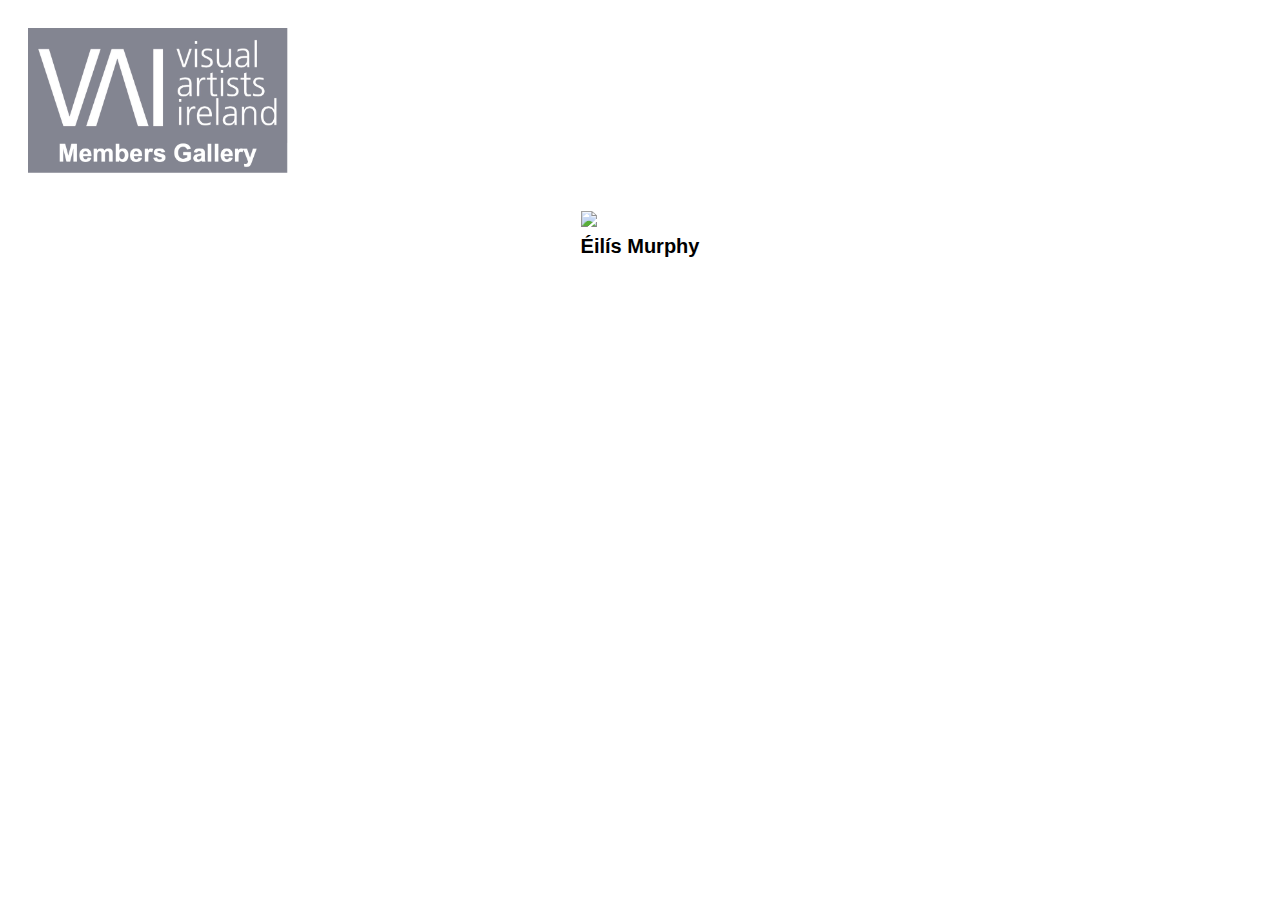
==== main.html @ 135a7e6f "Minor Updates" ====
<!DOCTYPE html>
<html>
<head>
<meta name="viewport" content="width=device-width, initial-scale=1">
<style>
* {box-sizing: border-box;}
body {font-family: Verdana, sans-serif;}
.mySlides {display: none;}
img {vertical-align: middle;}

/* Slideshow container */
.slideshow-container {
  max-width: fit-content;
  position: relative;
  margin:auto;
}

/* Caption text */
.text {
  color: #000000;
  font-family: Arial;
  font-weight: bold;
  font-size: 20px;
  padding: 8px 0px;
  /*position: absolute;*/
  bottom: 20px;
  width: 100%;
  text-align: left;
}

/* Number text (1/3 etc) */
.numbertext {
  color: #f2f2f2;
  font-size: 12px;
  padding: 8px 12px;
  position: absolute;
  top: 0;
} 

/* The dots/bullets/indicators 
.dot {
  height: 15px;
  width: 15px;
  margin: 0 2px;
  background-color: #bbb;
  border-radius: 50%;
  display: inline-block;
  transition: background-color 0.6s ease;
}*/

.active {
  background-color: #717171;
}

/* Fading animation */
.fade {
  animation-name: fade;
  animation-duration: 2s;
}

@keyframes fade {
  from {opacity: .4} 
  to {opacity: 1}
}

/* On smaller screens, decrease text size */
@media only screen and (max-width: 300px) {
  .text {font-size: 11px}
}
</style>
</head>
<body>



<div class="Title Logo">
<img src="MembersGalleryLogo(2).png" style="width:300px; padding: 20px;">
<p></p>
</div>



<div class="slideshow-container">

  <div class="mySlides fade"> <img src="	http://cdn.membershipworks.com/u/58ee4dd7178f4e104cdba1b5_pl1.jpg?1650466809	" style="max-width: 750px; max-height: 650px; position: relative;"> <div class="text">Éilís Murphy</div> </div><div style="text-align:center"><span class="dot"></span></div>

<div class="mySlides fade">
  <img src="http://cdn.membershipworks.com/u/58ee4da3178f4e104cdb9bdb_pl1.jpg?1628081141" style="max-width: 750px; max-height: 650px; position: relative;">
  <div class="text">Ann Marie Bridges</div> <div style="text-align:center">
    <span class="dot"></span>
  </div>
</div>

<div class="mySlides fade">
  <img src="http://cdn.membershipworks.com/u/58ee4da3178f4e104cdb9bdb_pl2.jpg?1628081141" style="max-width: 750px;max-height: 650px; position: relative;">
  <div class="text">Ann Marie Bridges</div><div style="text-align:center">
    <span class="dot"></span>
  </div>
</div>

<div class="mySlides fade">
  <img src="http://cdn.membershipworks.com/u/58ee4da3178f4e104cdb9bdb_pl3.jpg?1628081141" style="max-width: 750px;max-height: 650px; position: relative;">
  <div class="text">Ann Marie Bridges</div><div style="text-align:center">
    <span class="dot"></span>
  </div>
</div>

<div class="mySlides fade">
    <img src="http://cdn.membershipworks.com/u/627a6b77c80c6921257fd10e_pl8.jpg?1713800441" style="max-width: 750px; max-height: 650px; position: relative;">
    <div class="text">Ann Marie Bridges</div>
  </div>


  
  <div class="mySlides fade"> <img src="	http://cdn.membershipworks.com/u/58ee4da3178f4e104cdb9bd5_pl1.jpg?1715006259	" style="max-width: 750px; max-height: 650px; position: relative;"> <div class="text">	Aisling Holian	</div> </div><div style="text-align:center"><span class="dot"></span></div>
  <div class="mySlides fade"> <img src="	http://cdn.membershipworks.com/u/58ee4da3178f4e104cdb9bdb_pl1.jpg?1628081141	" style="max-width: 750px; max-height: 650px; position: relative;"> <div class="text">	Rachel Kerr	</div> </div><div style="text-align:center"><span class="dot"></span></div>
  <div class="mySlides fade"> <img src="	http://cdn.membershipworks.com/u/58ee4da3178f4e104cdb9bdd_pl1.jpg?1516990279	" style="max-width: 750px; max-height: 650px; position: relative;"> <div class="text">	Julie Forrester	</div> </div><div style="text-align:center"><span class="dot"></span></div>
  <div class="mySlides fade"> <img src="	http://cdn.membershipworks.com/u/58ee4da8178f4e104cdb9c61_pl1.jpg?1650536983	" style="max-width: 750px; max-height: 650px; position: relative;"> <div class="text">	Anna O. Dixon	</div> </div><div style="text-align:center"><span class="dot"></span></div>
  <div class="mySlides fade"> <img src="	http://cdn.membershipworks.com/u/58ee4da8178f4e104cdb9c63_pl1.jpg?1563298679 	" style="max-width: 750px; max-height: 650px; position: relative;"> <div class="text">	Bernie Garvey O Mara	</div> </div><div style="text-align:center"><span class="dot"></span></div>
  <div class="mySlides fade"> <img src="	http://cdn.membershipworks.com/u/58ee4daa178f4e104cdb9c97_pl1.jpg?1701447852	" style="max-width: 750px; max-height: 650px; position: relative;"> <div class="text">	Meadhbh O Connor	</div> </div><div style="text-align:center"><span class="dot"></span></div>
  <div class="mySlides fade"> <img src="	http://cdn.membershipworks.com/u/58ee4daa178f4e104cdb9cad_pl1.jpg?1585844063	" style="max-width: 750px; max-height: 650px; position: relative;"> <div class="text">	Nina Mc Gowan	</div> </div><div style="text-align:center"><span class="dot"></span></div>
  <div class="mySlides fade"> <img src="	http://cdn.membershipworks.com/u/58ee4dab178f4e104cdb9cd1_pl1.jpg?1547299589	" style="max-width: 750px; max-height: 650px; position: relative;"> <div class="text">	Pam O Connell	</div> </div><div style="text-align:center"><span class="dot"></span></div>
  <div class="mySlides fade"> <img src="	http://cdn.membershipworks.com/u/58ee4dad178f4e104cdb9cfd_pl1.jpg?1558975951	" style="max-width: 750px; max-height: 650px; position: relative;"> <div class="text">	Catherine e Greene	</div> </div><div style="text-align:center"><span class="dot"></span></div>
  <div class="mySlides fade"> <img src="	http://cdn.membershipworks.com/u/58ee4db0178f4e104cdb9d85_pl1.jpg?1699876097	" style="max-width: 750px; max-height: 650px; position: relative;"> <div class="text">	Jason Ellis	</div> </div><div style="text-align:center"><span class="dot"></span></div>
  <div class="mySlides fade"> <img src="	http://cdn.membershipworks.com/u/58ee4db2178f4e104cdb9daf_pl1.jpg?1713431665	" style="max-width: 750px; max-height: 650px; position: relative;"> <div class="text">	Sarah Ruttle	</div> </div><div style="text-align:center"><span class="dot"></span></div>
  <div class="mySlides fade"> <img src="	http://cdn.membershipworks.com/u/58ee4db2178f4e104cdb9db7_pl1.jpg?1559026979	" style="max-width: 750px; max-height: 650px; position: relative;"> <div class="text">	Michael McLoughlin	</div> </div><div style="text-align:center"><span class="dot"></span></div>
  <div class="mySlides fade"> <img src="	http://cdn.membershipworks.com/u/58ee4db8178f4e104cdb9e8f_pl1.jpg?1547151447	" style="max-width: 750px; max-height: 650px; position: relative;"> <div class="text">	Deirdre Deegan	</div> </div><div style="text-align:center"><span class="dot"></span></div>
  <div class="mySlides fade"> <img src="	http://cdn.membershipworks.com/u/58ee4db8178f4e104cdb9ea5_pl1.jpg?1492083784	" style="max-width: 750px; max-height: 650px; position: relative;"> <div class="text">	Noreen Ramsay	</div> </div><div style="text-align:center"><span class="dot"></span></div>
  <div class="mySlides fade"> <img src="	http://cdn.membershipworks.com/u/58ee4dc0178f4e104cdb9f47_pl1.jpg?1709381010	" style="max-width: 750px; max-height: 650px; position: relative;"> <div class="text">	Grace Roberts	</div> </div><div style="text-align:center"><span class="dot"></span></div>
  <div class="mySlides fade"> <img src="	http://cdn.membershipworks.com/u/58ee4dc3178f4e104cdb9fa5_pl1.jpg?1564416637	" style="max-width: 750px; max-height: 650px; position: relative;"> <div class="text">	Paul Gaffney	</div> </div><div style="text-align:center"><span class="dot"></span></div>
  <div class="mySlides fade"> <img src="	http://cdn.membershipworks.com/u/58ee4dc5178f4e104cdb9fdf_pl1.jpg?1650913590	" style="max-width: 750px; max-height: 650px; position: relative;"> <div class="text">	Eileen Ferguson	</div> </div><div style="text-align:center"><span class="dot"></span></div>
  <div class="mySlides fade"> <img src="	http://cdn.membershipworks.com/u/58ee4dcc178f4e104cdba03b_pl1.jpg?1701207129	" style="max-width: 750px; max-height: 650px; position: relative;"> <div class="text">	Emma Stroude	</div> </div><div style="text-align:center"><span class="dot"></span></div>
  <div class="mySlides fade"> <img src="	http://cdn.membershipworks.com/u/58ee4dcd178f4e104cdba051_pl1.jpg?1637791376	" style="max-width: 750px; max-height: 650px; position: relative;"> <div class="text">	Ina Olohan	</div> </div><div style="text-align:center"><span class="dot"></span></div>
  <div class="mySlides fade"> <img src="	http://cdn.membershipworks.com/u/58ee4dcd178f4e104cdba061_pl1.jpg?1493031698	" style="max-width: 750px; max-height: 650px; position: relative;"> <div class="text">	Gill Good	</div> </div><div style="text-align:center"><span class="dot"></span></div>
  <div class="mySlides fade"> <img src="	http://cdn.membershipworks.com/u/58ee4dcf178f4e104cdba0a3_pl1.jpg?1713207303	" style="max-width: 750px; max-height: 650px; position: relative;"> <div class="text">	Suzy O Mullane	</div> </div><div style="text-align:center"><span class="dot"></span></div>
  <div class="mySlides fade"> <img src="	http://cdn.membershipworks.com/u/58ee4dcf178f4e104cdba0a5_pl1.jpg?1699733671	" style="max-width: 750px; max-height: 650px; position: relative;"> <div class="text">	Niamh O'Connor	</div> </div><div style="text-align:center"><span class="dot"></span></div>
  <div class="mySlides fade"> <img src="	http://cdn.membershipworks.com/u/58ee4dcf178f4e104cdba0ab_pl1.jpg?1701035113	" style="max-width: 750px; max-height: 650px; position: relative;"> <div class="text">	Tom Climent	</div> </div><div style="text-align:center"><span class="dot"></span></div>
  <div class="mySlides fade"> <img src="	http://cdn.membershipworks.com/u/58ee4dd1178f4e104cdba0dd_pl1.jpg?1552388029	" style="max-width: 750px; max-height: 650px; position: relative;"> <div class="text">	Michael Herrmann	</div> </div><div style="text-align:center"><span class="dot"></span></div>
  <div class="mySlides fade"> <img src="	http://cdn.membershipworks.com/u/58ee4dd1178f4e104cdba0e3_pl1.jpg?1701094271	" style="max-width: 750px; max-height: 650px; position: relative;"> <div class="text">	Amanda Jane Graham	</div> </div><div style="text-align:center"><span class="dot"></span></div>
  <div class="mySlides fade"> <img src="	http://cdn.membershipworks.com/u/58ee4dd2178f4e104cdba119_pl1.jpg?1701033459	" style="max-width: 750px; max-height: 650px; position: relative;"> <div class="text">	Marie Farrington	</div> </div><div style="text-align:center"><span class="dot"></span></div>
  <div class="mySlides fade"> <img src="	http://cdn.membershipworks.com/u/58ee4dd3178f4e104cdba121_pl1.jpg?1537187959	" style="max-width: 750px; max-height: 650px; position: relative;"> <div class="text">	Camilla Fanning	</div> </div><div style="text-align:center"><span class="dot"></span></div>
  <div class="mySlides fade"> <img src="	http://cdn.membershipworks.com/u/58ee4dd3178f4e104cdba123_pl1.jpg?1699802666	" style="max-width: 750px; max-height: 650px; position: relative;"> <div class="text">	Martina Furlong	</div> </div><div style="text-align:center"><span class="dot"></span></div>
  <div class="mySlides fade"> <img src="	http://cdn.membershipworks.com/u/58ee4dd3178f4e104cdba129_pl1.jpg?1571273929	" style="max-width: 750px; max-height: 650px; position: relative;"> <div class="text">	Sean Hillen	</div> </div><div style="text-align:center"><span class="dot"></span></div>
  <div class="mySlides fade"> <img src="	http://cdn.membershipworks.com/u/58ee4dd3178f4e104cdba12d_pl1.jpg?1661638341	" style="max-width: 750px; max-height: 650px; position: relative;"> <div class="text">	Ciara Mc Mahon	</div> </div><div style="text-align:center"><span class="dot"></span></div>
  <div class="mySlides fade"> <img src="	http://cdn.membershipworks.com/u/58ee4dd3178f4e104cdba133_pl1.jpg?1553642000	" style="max-width: 750px; max-height: 650px; position: relative;"> <div class="text">	Moya Ni Cheallaigh	</div> </div><div style="text-align:center"><span class="dot"></span></div>
  <div class="mySlides fade"> <img src="	http://cdn.membershipworks.com/u/58ee4dd4178f4e104cdba153_pl1.jpg?1522942757	" style="max-width: 750px; max-height: 650px; position: relative;"> <div class="text">	Denis Kelly	</div> </div><div style="text-align:center"><span class="dot"></span></div>
  <div class="mySlides fade"> <img src="	http://cdn.membershipworks.com/u/58ee4dd5178f4e104cdba175_pl1.jpg?1699443760	" style="max-width: 750px; max-height: 650px; position: relative;"> <div class="text">	Sunny Wieler	</div> </div><div style="text-align:center"><span class="dot"></span></div>
  <div class="mySlides fade"> <img src="	http://cdn.membershipworks.com/u/58ee4dd6178f4e104cdba17d_pl1.jpg?1552669306	" style="max-width: 750px; max-height: 650px; position: relative;"> <div class="text">	Patricia Mc Ateer	</div> </div><div style="text-align:center"><span class="dot"></span></div>
  <div class="mySlides fade"> <img src="	http://cdn.membershipworks.com/u/58ee4dd6178f4e104cdba18b_pl1.jpg?1544813433	" style="max-width: 750px; max-height: 650px; position: relative;"> <div class="text">	Patricia Kavanagh	</div> </div><div style="text-align:center"><span class="dot"></span></div>
  <div class="mySlides fade"> <img src="	http://cdn.membershipworks.com/u/58ee4dd9178f4e104cdba1f7_pl1.jpg?1547655292	" style="max-width: 750px; max-height: 650px; position: relative;"> <div class="text">	Gianna Tomasso	</div> </div><div style="text-align:center"><span class="dot"></span></div>
  <div class="mySlides fade"> <img src="	http://cdn.membershipworks.com/u/58ee4dd9178f4e104cdba1fd_pl1.jpg?1700785822	" style="max-width: 750px; max-height: 650px; position: relative;"> <div class="text">	Mogens Kischinovsky	</div> </div><div style="text-align:center"><span class="dot"></span></div>
  <div class="mySlides fade"> <img src="	http://cdn.membershipworks.com/u/58ee4dda178f4e104cdba215_pl1.jpg?1699975764	" style="max-width: 750px; max-height: 650px; position: relative;"> <div class="text">	Karen Hendy	</div> </div><div style="text-align:center"><span class="dot"></span></div>
  <div class="mySlides fade"> <img src="	http://cdn.membershipworks.com/u/58ee4dda178f4e104cdba227_pl1.jpg?1686754626	" style="max-width: 750px; max-height: 650px; position: relative;"> <div class="text">	Patrick Walshe	</div> </div><div style="text-align:center"><span class="dot"></span></div>
  <div class="mySlides fade"> <img src="	http://cdn.membershipworks.com/u/58ee4ddb178f4e104cdba22d_pl1.jpg?1593165312	" style="max-width: 750px; max-height: 650px; position: relative;"> <div class="text">	Shane Holland	</div> </div><div style="text-align:center"><span class="dot"></span></div>
  <div class="mySlides fade"> <img src="	http://cdn.membershipworks.com/u/58ee4ddb178f4e104cdba239_pl1.jpg?1592478507	" style="max-width: 750px; max-height: 650px; position: relative;"> <div class="text">	Caoimhe Dunn	</div> </div><div style="text-align:center"><span class="dot"></span></div>
  <div class="mySlides fade"> <img src="	http://cdn.membershipworks.com/u/58ee4ddc178f4e104cdba249_pl1.jpg?1652001208	" style="max-width: 750px; max-height: 650px; position: relative;"> <div class="text">	Joanna Hopkins	</div> </div><div style="text-align:center"><span class="dot"></span></div>
  <div class="mySlides fade"> <img src="	http://cdn.membershipworks.com/u/58ee4ddc178f4e104cdba251_pl1.jpg?1700055056	" style="max-width: 750px; max-height: 650px; position: relative;"> <div class="text">	Sorca O Farrell	</div> </div><div style="text-align:center"><span class="dot"></span></div>
  <div class="mySlides fade"> <img src="	http://cdn.membershipworks.com/u/58ee4ddc178f4e104cdba25d_pl1.jpg?1701094657	" style="max-width: 750px; max-height: 650px; position: relative;"> <div class="text">	Sandy Kennedy	</div> </div><div style="text-align:center"><span class="dot"></span></div>
  <div class="mySlides fade"> <img src="	http://cdn.membershipworks.com/u/58ee4ddd178f4e104cdba279_pl1.jpg?1699739813	" style="max-width: 750px; max-height: 650px; position: relative;"> <div class="text">	Ani Mollereau	</div> </div><div style="text-align:center"><span class="dot"></span></div>
  <div class="mySlides fade"> <img src="	http://cdn.membershipworks.com/u/58ee4dde178f4e104cdba28b_pl1.jpg?1699981394	" style="max-width: 750px; max-height: 650px; position: relative;"> <div class="text">	Kevin Mooney	</div> </div><div style="text-align:center"><span class="dot"></span></div>
  <div class="mySlides fade"> <img src="	http://cdn.membershipworks.com/u/58ee4dde178f4e104cdba2a5_pl1.jpg?1652088002	" style="max-width: 750px; max-height: 650px; position: relative;"> <div class="text">	Eilish McCann	</div> </div><div style="text-align:center"><span class="dot"></span></div>
  <div class="mySlides fade"> <img src="	http://cdn.membershipworks.com/u/58ee4ddf178f4e104cdba2af_pl1.jpg?1544963319	" style="max-width: 750px; max-height: 650px; position: relative;"> <div class="text">	Moran Been-noon	</div> </div><div style="text-align:center"><span class="dot"></span></div>
  <div class="mySlides fade"> <img src="	http://cdn.membershipworks.com/u/58ee4ddf178f4e104cdba2bb_pl1.jpg?1699702886	" style="max-width: 750px; max-height: 650px; position: relative;"> <div class="text">	Rory Tangney	</div> </div><div style="text-align:center"><span class="dot"></span></div>
  <div class="mySlides fade"> <img src="	http://cdn.membershipworks.com/u/58ee4ddf178f4e104cdba2bd_pl1.jpg?1547479085	" style="max-width: 750px; max-height: 650px; position: relative;"> <div class="text">	Dorothy Smith	</div> </div><div style="text-align:center"><span class="dot"></span></div>
  <div class="mySlides fade"> <img src="	http://cdn.membershipworks.com/u/58ee4ddf178f4e104cdba2c1_pl1.jpg?1600843008	" style="max-width: 750px; max-height: 650px; position: relative;"> <div class="text">	Aine O'Hara	</div> </div><div style="text-align:center"><span class="dot"></span></div>
  <div class="mySlides fade"> <img src="	http://cdn.membershipworks.com/u/58ee4de0178f4e104cdba2c9_pl1.jpg?1714207751	" style="max-width: 750px; max-height: 650px; position: relative;"> <div class="text">	Siobhan Potter	</div> </div><div style="text-align:center"><span class="dot"></span></div>
  <div class="mySlides fade"> <img src="	http://cdn.membershipworks.com/u/58ee4de1178f4e104cdba2f1_pl1.jpg?1537177012	" style="max-width: 750px; max-height: 650px; position: relative;"> <div class="text">	Hilary Morley	</div> </div><div style="text-align:center"><span class="dot"></span></div>
  <div class="mySlides fade"> <img src="	http://cdn.membershipworks.com/u/58ee4de1178f4e104cdba2f3_pl1.jpg?1633270893	" style="max-width: 750px; max-height: 650px; position: relative;"> <div class="text">	Jo Killalea	</div> </div><div style="text-align:center"><span class="dot"></span></div>
  <div class="mySlides fade"> <img src="	http://cdn.membershipworks.com/u/58ee4de1178f4e104cdba2f5_pl1.jpg?1712752864	" style="max-width: 750px; max-height: 650px; position: relative;"> <div class="text">	Hazel Greene	</div> </div><div style="text-align:center"><span class="dot"></span></div>
  <div class="mySlides fade"> <img src="	http://cdn.membershipworks.com/u/58ee4de1178f4e104cdba303_pl1.jpg?1639318186	" style="max-width: 750px; max-height: 650px; position: relative;"> <div class="text">	Carmel Madigan	</div> </div><div style="text-align:center"><span class="dot"></span></div>
  <div class="mySlides fade"> <img src="	http://cdn.membershipworks.com/u/58ee4de2178f4e104cdba30d_pl1.jpg?1547227902	" style="max-width: 750px; max-height: 650px; position: relative;"> <div class="text">	Sylvia Linehan	</div> </div><div style="text-align:center"><span class="dot"></span></div>
  <div class="mySlides fade"> <img src="	http://cdn.membershipworks.com/u/58ee4de4178f4e104cdba33b_pl1.jpg?1652282545	" style="max-width: 750px; max-height: 650px; position: relative;"> <div class="text">	Hanneke Van Ryswyk	</div> </div><div style="text-align:center"><span class="dot"></span></div>
  <div class="mySlides fade"> <img src="	http://cdn.membershipworks.com/u/58ee4de4178f4e104cdba347_pl1.jpg?1649160783	" style="max-width: 750px; max-height: 650px; position: relative;"> <div class="text">	Róisín Ní Chionnfhaolaidh	</div> </div><div style="text-align:center"><span class="dot"></span></div>
  <div class="mySlides fade"> <img src="	http://cdn.membershipworks.com/u/58ee4de4178f4e104cdba34b_pl1.jpg?1573323179	" style="max-width: 750px; max-height: 650px; position: relative;"> <div class="text">	Els Borghart	</div> </div><div style="text-align:center"><span class="dot"></span></div>
  <div class="mySlides fade"> <img src="	http://cdn.membershipworks.com/u/58ee4de5178f4e104cdba36b_pl1.jpg?1694775177	" style="max-width: 750px; max-height: 650px; position: relative;"> <div class="text">	Marilyn Lennon	</div> </div><div style="text-align:center"><span class="dot"></span></div>
  <div class="mySlides fade"> <img src="	http://cdn.membershipworks.com/u/58ee4de6178f4e104cdba37f_pl1.jpg?1682088441	" style="max-width: 750px; max-height: 650px; position: relative;"> <div class="text">	Lisa Fingleton	</div> </div><div style="text-align:center"><span class="dot"></span></div>
  <div class="mySlides fade"> <img src="	http://cdn.membershipworks.com/u/58ee4de7178f4e104cdba3a1_pl1.jpg?1544470632	" style="max-width: 750px; max-height: 650px; position: relative;"> <div class="text">	Lisa Vandegrift Davala	</div> </div><div style="text-align:center"><span class="dot"></span></div>
  <div class="mySlides fade"> <img src="	http://cdn.membershipworks.com/u/58ee4de7178f4e104cdba3a3_pl1.jpg?1699977149	" style="max-width: 750px; max-height: 650px; position: relative;"> <div class="text">	Laura Kelly	</div> </div><div style="text-align:center"><span class="dot"></span></div>
  <div class="mySlides fade"> <img src="	http://cdn.membershipworks.com/u/58ee4de8178f4e104cdba3af_pl1.jpg?1588059312	" style="max-width: 750px; max-height: 650px; position: relative;"> <div class="text">	Amanda Coogan	</div> </div><div style="text-align:center"><span class="dot"></span></div>
  <div class="mySlides fade"> <img src="	http://cdn.membershipworks.com/u/58ee4de8178f4e104cdba3b1_pl1.jpg?1602108253	" style="max-width: 750px; max-height: 650px; position: relative;"> <div class="text">	Seamus O Byrne	</div> </div><div style="text-align:center"><span class="dot"></span></div>
  <div class="mySlides fade"> <img src="	http://cdn.membershipworks.com/u/58ee4de8178f4e104cdba3c3_pl1.jpg?1498147997	" style="max-width: 750px; max-height: 650px; position: relative;"> <div class="text">	John O Connor	</div> </div><div style="text-align:center"><span class="dot"></span></div>
  <div class="mySlides fade"> <img src="	http://cdn.membershipworks.com/u/58ee4de9178f4e104cdba3d3_pl1.jpg?1649692441	" style="max-width: 750px; max-height: 650px; position: relative;"> <div class="text">	Helen B. Farrell	</div> </div><div style="text-align:center"><span class="dot"></span></div>
  <div class="mySlides fade"> <img src="	http://cdn.membershipworks.com/u/58ee4de9178f4e104cdba3e7_pl1.jpg?1557935203	" style="max-width: 750px; max-height: 650px; position: relative;"> <div class="text">	Deirdre Mc Kenna	</div> </div><div style="text-align:center"><span class="dot"></span></div>
  <div class="mySlides fade"> <img src="	http://cdn.membershipworks.com/u/58ee4dea178f4e104cdba3ed_pl1.jpg?1631869625	" style="max-width: 750px; max-height: 650px; position: relative;"> <div class="text">	Rachael Agnew	</div> </div><div style="text-align:center"><span class="dot"></span></div>
  <div class="mySlides fade"> <img src="	http://cdn.membershipworks.com/u/58ee4dea178f4e104cdba3f1_pl1.jpg?1651783005	" style="max-width: 750px; max-height: 650px; position: relative;"> <div class="text">	Caitriona Sheedy	</div> </div><div style="text-align:center"><span class="dot"></span></div>
  <div class="mySlides fade"> <img src="	http://cdn.membershipworks.com/u/58ee4dea178f4e104cdba3f3_pl1.jpg?1573910840	" style="max-width: 750px; max-height: 650px; position: relative;"> <div class="text">	Stephanie McGowan	</div> </div><div style="text-align:center"><span class="dot"></span></div>
  <div class="mySlides fade"> <img src="	http://cdn.membershipworks.com/u/58ee4dea178f4e104cdba3fb_pl1.jpg?1611657318	" style="max-width: 750px; max-height: 650px; position: relative;"> <div class="text">	Philip Murphy	</div> </div><div style="text-align:center"><span class="dot"></span></div>
  <div class="mySlides fade"> <img src="	http://cdn.membershipworks.com/u/58ee4deb178f4e104cdba411_pl1.jpg?1497536924	" style="max-width: 750px; max-height: 650px; position: relative;"> <div class="text">	Andi Mc Garry	</div> </div><div style="text-align:center"><span class="dot"></span></div>
  <div class="mySlides fade"> <img src="	http://cdn.membershipworks.com/u/58ee4deb178f4e104cdba415_pl1.jpg?1547923171	" style="max-width: 750px; max-height: 650px; position: relative;"> <div class="text">	James Mellis	</div> </div><div style="text-align:center"><span class="dot"></span></div>
  <div class="mySlides fade"> <img src="	http://cdn.membershipworks.com/u/58ee4dec178f4e104cdba427_pl1.jpg?1701260625	" style="max-width: 750px; max-height: 650px; position: relative;"> <div class="text">	Alan Phelan	</div> </div><div style="text-align:center"><span class="dot"></span></div>
  <div class="mySlides fade"> <img src="	http://cdn.membershipworks.com/u/58ee4dec178f4e104cdba43b_pl1.jpg?1710954727	" style="max-width: 750px; max-height: 650px; position: relative;"> <div class="text">	Alannah Robins	</div> </div><div style="text-align:center"><span class="dot"></span></div>
  <div class="mySlides fade"> <img src="	http://cdn.membershipworks.com/u/58ee4dec178f4e104cdba441_pl1.jpg?1714663599	" style="max-width: 750px; max-height: 650px; position: relative;"> <div class="text">	Emily Robards	</div> </div><div style="text-align:center"><span class="dot"></span></div>
  <div class="mySlides fade"> <img src="	http://cdn.membershipworks.com/u/58ee4ded178f4e104cdba44b_pl1.jpg?1650184849	" style="max-width: 750px; max-height: 650px; position: relative;"> <div class="text">	Orla Kaminska	</div> </div><div style="text-align:center"><span class="dot"></span></div>
  <div class="mySlides fade"> <img src="	http://cdn.membershipworks.com/u/58ee4ded178f4e104cdba44f_pl1.jpg?1547848024	" style="max-width: 750px; max-height: 650px; position: relative;"> <div class="text">	Sinead Keogh	</div> </div><div style="text-align:center"><span class="dot"></span></div>
  <div class="mySlides fade"> <img src="	http://cdn.membershipworks.com/u/58ee4ded178f4e104cdba45d_pl1.jpg?1548186300	" style="max-width: 750px; max-height: 650px; position: relative;"> <div class="text">	Karen T. Colbert	</div> </div><div style="text-align:center"><span class="dot"></span></div>
  <div class="mySlides fade"> <img src="	http://cdn.membershipworks.com/u/58ee4dee178f4e104cdba473_pl1.jpg?1705576512	" style="max-width: 750px; max-height: 650px; position: relative;"> <div class="text">	Serena Caulfield	</div> </div><div style="text-align:center"><span class="dot"></span></div>
  <div class="mySlides fade"> <img src="	http://cdn.membershipworks.com/u/58ee4def178f4e104cdba481_pl1.jpg?1595853282	" style="max-width: 750px; max-height: 650px; position: relative;"> <div class="text">	John Davies	</div> </div><div style="text-align:center"><span class="dot"></span></div>
  <div class="mySlides fade"> <img src="	http://cdn.membershipworks.com/u/58ee4def178f4e104cdba487_pl1.jpg?1698854176	" style="max-width: 750px; max-height: 650px; position: relative;"> <div class="text">	Hugh Cummins	</div> </div><div style="text-align:center"><span class="dot"></span></div>
  <div class="mySlides fade"> <img src="	http://cdn.membershipworks.com/u/58ee4def178f4e104cdba491_pl1.jpg?1643720424	" style="max-width: 750px; max-height: 650px; position: relative;"> <div class="text">	Lotte Bender	</div> </div><div style="text-align:center"><span class="dot"></span></div>
  <div class="mySlides fade"> <img src="	http://cdn.membershipworks.com/u/58ee4def178f4e104cdba493_pl1.jpg?1701348867	" style="max-width: 750px; max-height: 650px; position: relative;"> <div class="text">	Cecilia Bullo	</div> </div><div style="text-align:center"><span class="dot"></span></div>
  <div class="mySlides fade"> <img src="	http://cdn.membershipworks.com/u/58ee4def178f4e104cdba497_pl1.jpg?1555609365	" style="max-width: 750px; max-height: 650px; position: relative;"> <div class="text">	Patrick Dillon	</div> </div><div style="text-align:center"><span class="dot"></span></div>
  <div class="mySlides fade"> <img src="	http://cdn.membershipworks.com/u/58ee4def178f4e104cdba499_pl1.jpg?1699960401	" style="max-width: 750px; max-height: 650px; position: relative;"> <div class="text">	Ms. Melissa O'Donnell	</div> </div><div style="text-align:center"><span class="dot"></span></div>
  <div class="mySlides fade"> <img src="	http://cdn.membershipworks.com/u/58ee4def178f4e104cdba49b_pl1.jpg?1699792845	" style="max-width: 750px; max-height: 650px; position: relative;"> <div class="text">	Rachel Webb	</div> </div><div style="text-align:center"><span class="dot"></span></div>
  <div class="mySlides fade"> <img src="	http://cdn.membershipworks.com/u/58ee4df0178f4e104cdba4a5_pl1.jpg?1504082918	" style="max-width: 750px; max-height: 650px; position: relative;"> <div class="text">	Stephen Bennett	</div> </div><div style="text-align:center"><span class="dot"></span></div>
  <div class="mySlides fade"> <img src="	http://cdn.membershipworks.com/u/58ee4df0178f4e104cdba4ad_pl1.jpg?1699713152	" style="max-width: 750px; max-height: 650px; position: relative;"> <div class="text">	Brian Fay	</div> </div><div style="text-align:center"><span class="dot"></span></div>
  <div class="mySlides fade"> <img src="	http://cdn.membershipworks.com/u/58ee4df0178f4e104cdba4b1_pl1.jpg?1715272471	" style="max-width: 750px; max-height: 650px; position: relative;"> <div class="text">	Sean Carver	</div> </div><div style="text-align:center"><span class="dot"></span></div>
  <div class="mySlides fade"> <img src="	http://cdn.membershipworks.com/u/58ee4df0178f4e104cdba4b5_pl1.jpg?1497516915	" style="max-width: 750px; max-height: 650px; position: relative;"> <div class="text">	Mags Harnett	</div> </div><div style="text-align:center"><span class="dot"></span></div>
  <div class="mySlides fade"> <img src="	http://cdn.membershipworks.com/u/58ee4df1178f4e104cdba4c7_pl1.jpg?1698332676	" style="max-width: 750px; max-height: 650px; position: relative;"> <div class="text">	Aidan Butler	</div> </div><div style="text-align:center"><span class="dot"></span></div>
  <div class="mySlides fade"> <img src="	http://cdn.membershipworks.com/u/58ee4df1178f4e104cdba4d5_pl1.jpg?1497220612	" style="max-width: 750px; max-height: 650px; position: relative;"> <div class="text">	Padraig Mc Caul	</div> </div><div style="text-align:center"><span class="dot"></span></div>
  <div class="mySlides fade"> <img src="	http://cdn.membershipworks.com/u/58ee4df2178f4e104cdba4e3_pl1.jpg?1712411806	" style="max-width: 750px; max-height: 650px; position: relative;"> <div class="text">	Vicki O Donoghue	</div> </div><div style="text-align:center"><span class="dot"></span></div>
  <div class="mySlides fade"> <img src="	http://cdn.membershipworks.com/u/58ee4df2178f4e104cdba4eb_pl1.jpg?1571042332	" style="max-width: 750px; max-height: 650px; position: relative;"> <div class="text">	Patricia Fitzgerald	</div> </div><div style="text-align:center"><span class="dot"></span></div>
  <div class="mySlides fade"> <img src="	http://cdn.membershipworks.com/u/58ee4df2178f4e104cdba4f1_pl1.jpg?1630329462	" style="max-width: 750px; max-height: 650px; position: relative;"> <div class="text">	Sandra Bell Sculpture	</div> </div><div style="text-align:center"><span class="dot"></span></div>
  <div class="mySlides fade"> <img src="	http://cdn.membershipworks.com/u/58ee4df2178f4e104cdba4f5_pl1.jpg?1700822040	" style="max-width: 750px; max-height: 650px; position: relative;"> <div class="text">	Judy Carroll Deeley	</div> </div><div style="text-align:center"><span class="dot"></span></div>
  <div class="mySlides fade"> <img src="	http://cdn.membershipworks.com/u/58ee4df3178f4e104cdba503_pl1.jpg?1701117999	" style="max-width: 750px; max-height: 650px; position: relative;"> <div class="text">	Patricia Doherty	</div> </div><div style="text-align:center"><span class="dot"></span></div>
  <div class="mySlides fade"> <img src="	http://cdn.membershipworks.com/u/58ee4df3178f4e104cdba50b_pl1.jpg?1628621256	" style="max-width: 750px; max-height: 650px; position: relative;"> <div class="text">	Desmond Kenny	</div> </div><div style="text-align:center"><span class="dot"></span></div>
  <div class="mySlides fade"> <img src="	http://cdn.membershipworks.com/u/58ee4df3178f4e104cdba50f_pl1.jpg?1689150944	" style="max-width: 750px; max-height: 650px; position: relative;"> <div class="text">	Claire Halpin	</div> </div><div style="text-align:center"><span class="dot"></span></div>
  <div class="mySlides fade"> <img src="	http://cdn.membershipworks.com/u/58ee4df3178f4e104cdba511_pl1.jpg?1699720312	" style="max-width: 750px; max-height: 650px; position: relative;"> <div class="text">	Serena Kitt	</div> </div><div style="text-align:center"><span class="dot"></span></div>
  <div class="mySlides fade"> <img src="	http://cdn.membershipworks.com/u/58ee4df3178f4e104cdba513_pl1.jpg?1547563392	" style="max-width: 750px; max-height: 650px; position: relative;"> <div class="text">	Conor Gallagher	</div> </div><div style="text-align:center"><span class="dot"></span></div>
  <div class="mySlides fade"> <img src="	http://cdn.membershipworks.com/u/58ee4df3178f4e104cdba515_pl1.jpg?1712149643	" style="max-width: 750px; max-height: 650px; position: relative;"> <div class="text">	Anca Danila	</div> </div><div style="text-align:center"><span class="dot"></span></div>
  <div class="mySlides fade"> <img src="	http://cdn.membershipworks.com/u/58ee4df3178f4e104cdba519_pl1.jpg?1642532834	" style="max-width: 750px; max-height: 650px; position: relative;"> <div class="text">	Declan Campbell	</div> </div><div style="text-align:center"><span class="dot"></span></div>
  <div class="mySlides fade"> <img src="	http://cdn.membershipworks.com/u/58ee4df4178f4e104cdba51d_pl1.jpg?1709565778	" style="max-width: 750px; max-height: 650px; position: relative;"> <div class="text">	Barbara Kenneally	</div> </div><div style="text-align:center"><span class="dot"></span></div>
  <div class="mySlides fade"> <img src="	http://cdn.membershipworks.com/u/58ee4df4178f4e104cdba527_pl1.jpg?1581696329	" style="max-width: 750px; max-height: 650px; position: relative;"> <div class="text">	Eoin Mac Lochlainn	</div> </div><div style="text-align:center"><span class="dot"></span></div>
  <div class="mySlides fade"> <img src="	http://cdn.membershipworks.com/u/58ee4df4178f4e104cdba529_pl1.jpg?1668870115	" style="max-width: 750px; max-height: 650px; position: relative;"> <div class="text">	Maria Dowling	</div> </div><div style="text-align:center"><span class="dot"></span></div>
  <div class="mySlides fade"> <img src="	http://cdn.membershipworks.com/u/58ee4df4178f4e104cdba52b_pl1.jpg?1547291800	" style="max-width: 750px; max-height: 650px; position: relative;"> <div class="text">	Felicity Clear	</div> </div><div style="text-align:center"><span class="dot"></span></div>
  <div class="mySlides fade"> <img src="	http://cdn.membershipworks.com/u/58ee4df4178f4e104cdba52f_pl1.jpg?1699992336	" style="max-width: 750px; max-height: 650px; position: relative;"> <div class="text">	Sean Molloy	</div> </div><div style="text-align:center"><span class="dot"></span></div>
  <div class="mySlides fade"> <img src="	http://cdn.membershipworks.com/u/58ee4df4178f4e104cdba535_pl1.jpg?1700483146	" style="max-width: 750px; max-height: 650px; position: relative;"> <div class="text">	Joan Coen	</div> </div><div style="text-align:center"><span class="dot"></span></div>
  <div class="mySlides fade"> <img src="	http://cdn.membershipworks.com/u/58ee4df4178f4e104cdba53b_pl1.jpg?1700144905	" style="max-width: 750px; max-height: 650px; position: relative;"> <div class="text">	Trudi van der Elsen	</div> </div><div style="text-align:center"><span class="dot"></span></div>
  <div class="mySlides fade"> <img src="	http://cdn.membershipworks.com/u/58ee4df5178f4e104cdba53d_pl1.jpg?1713799596	" style="max-width: 750px; max-height: 650px; position: relative;"> <div class="text">	mark  ryan	</div> </div><div style="text-align:center"><span class="dot"></span></div>
  <div class="mySlides fade"> <img src="	http://cdn.membershipworks.com/u/58ee4df5178f4e104cdba53f_pl1.jpg?1708620987	" style="max-width: 750px; max-height: 650px; position: relative;"> <div class="text">	Sandra Mc Cowen	</div> </div><div style="text-align:center"><span class="dot"></span></div>
  <div class="mySlides fade"> <img src="	http://cdn.membershipworks.com/u/58ee4df5178f4e104cdba54f_pl1.jpg?1707173328	" style="max-width: 750px; max-height: 650px; position: relative;"> <div class="text">	Laura Skehan	</div> </div><div style="text-align:center"><span class="dot"></span></div>
  <div class="mySlides fade"> <img src="	http://cdn.membershipworks.com/u/58ee4df5178f4e104cdba551_pl1.jpg?1630073389	" style="max-width: 750px; max-height: 650px; position: relative;"> <div class="text">	Rosemarie Langtry	</div> </div><div style="text-align:center"><span class="dot"></span></div>
  <div class="mySlides fade"> <img src="	http://cdn.membershipworks.com/u/58ee4df5178f4e104cdba553_pl1.jpg?1652174317	" style="max-width: 750px; max-height: 650px; position: relative;"> <div class="text">	Sean Cotter	</div> </div><div style="text-align:center"><span class="dot"></span></div>
  <div class="mySlides fade"> <img src="	http://cdn.membershipworks.com/u/58ee4df5178f4e104cdba555_pl1.jpg?1558261583	" style="max-width: 750px; max-height: 650px; position: relative;"> <div class="text">	Catherina Hearne	</div> </div><div style="text-align:center"><span class="dot"></span></div>
  <div class="mySlides fade"> <img src="	http://cdn.membershipworks.com/u/58ee4df6178f4e104cdba55f_pl1.jpg?1699705680	" style="max-width: 750px; max-height: 650px; position: relative;"> <div class="text">	Kathrine Geoghegan	</div> </div><div style="text-align:center"><span class="dot"></span></div>
  <div class="mySlides fade"> <img src="	http://cdn.membershipworks.com/u/58ee4df6178f4e104cdba575_pl1.jpg?1655755881	" style="max-width: 750px; max-height: 650px; position: relative;"> <div class="text">	Christine O Brien	</div> </div><div style="text-align:center"><span class="dot"></span></div>
  <div class="mySlides fade"> <img src="	http://cdn.membershipworks.com/u/58ee4df7178f4e104cdba583_pl1.jpg?1545414840	" style="max-width: 750px; max-height: 650px; position: relative;"> <div class="text">	Patrick Molloy	</div> </div><div style="text-align:center"><span class="dot"></span></div>
  <div class="mySlides fade"> <img src="	http://cdn.membershipworks.com/u/58ee4df7178f4e104cdba58f_pl1.jpg?1713862144	" style="max-width: 750px; max-height: 650px; position: relative;"> <div class="text">	Pam Harris	</div> </div><div style="text-align:center"><span class="dot"></span></div>
  <div class="mySlides fade"> <img src="	http://cdn.membershipworks.com/u/58ee4df7178f4e104cdba597_pl1.jpg?1635373746	" style="max-width: 750px; max-height: 650px; position: relative;"> <div class="text">	Bernie Mc Adam	</div> </div><div style="text-align:center"><span class="dot"></span></div>
  <div class="mySlides fade"> <img src="	http://cdn.membershipworks.com/u/58ee4df8178f4e104cdba5a5_pl1.jpg?1587912435	" style="max-width: 750px; max-height: 650px; position: relative;"> <div class="text">	David Pierce	</div> </div><div style="text-align:center"><span class="dot"></span></div>
  <div class="mySlides fade"> <img src="	http://cdn.membershipworks.com/u/58ee4df9178f4e104cdba5c3_pl1.jpg?1547738311	" style="max-width: 750px; max-height: 650px; position: relative;"> <div class="text">	Casey Walshe	</div> </div><div style="text-align:center"><span class="dot"></span></div>
  <div class="mySlides fade"> <img src="	http://cdn.membershipworks.com/u/58ee4df9178f4e104cdba5c7_pl1.jpg?1699879152	" style="max-width: 750px; max-height: 650px; position: relative;"> <div class="text">	Antonio D'Souza	</div> </div><div style="text-align:center"><span class="dot"></span></div>
  <div class="mySlides fade"> <img src="	http://cdn.membershipworks.com/u/58ee4df9178f4e104cdba5d3_pl1.jpg?1562638405	" style="max-width: 750px; max-height: 650px; position: relative;"> <div class="text">	Joyce Duffy	</div> </div><div style="text-align:center"><span class="dot"></span></div>
  <div class="mySlides fade"> <img src="	http://cdn.membershipworks.com/u/58ee4dfa178f4e104cdba5e9_pl1.jpg?1531732647	" style="max-width: 750px; max-height: 650px; position: relative;"> <div class="text">	Fifi Smith	</div> </div><div style="text-align:center"><span class="dot"></span></div>
  <div class="mySlides fade"> <img src="	http://cdn.membershipworks.com/u/58ee4dfa178f4e104cdba5eb_pl1.jpg?1620924819	" style="max-width: 750px; max-height: 650px; position: relative;"> <div class="text">	Jo Cummins	</div> </div><div style="text-align:center"><span class="dot"></span></div>
  <div class="mySlides fade"> <img src="	http://cdn.membershipworks.com/u/58ee4dfb178f4e104cdba5f3_pl1.jpg?1492023715	" style="max-width: 750px; max-height: 650px; position: relative;"> <div class="text">	Lesley Cox	</div> </div><div style="text-align:center"><span class="dot"></span></div>
  <div class="mySlides fade"> <img src="	http://cdn.membershipworks.com/u/58ee4dfb178f4e104cdba5f5_pl1.jpg?1699715553	" style="max-width: 750px; max-height: 650px; position: relative;"> <div class="text">	Shane Finan	</div> </div><div style="text-align:center"><span class="dot"></span></div>
  <div class="mySlides fade"> <img src="	http://cdn.membershipworks.com/u/58ee4dfb178f4e104cdba5f7_pl1.jpg?1592489378	" style="max-width: 750px; max-height: 650px; position: relative;"> <div class="text">	Una Ni She	</div> </div><div style="text-align:center"><span class="dot"></span></div>
  <div class="mySlides fade"> <img src="	http://cdn.membershipworks.com/u/58ee4dfb178f4e104cdba603_pl1.jpg?1700041570	" style="max-width: 750px; max-height: 650px; position: relative;"> <div class="text">	Pascal Ungerer / Painter / www.pascalungerer.com	</div> </div><div style="text-align:center"><span class="dot"></span></div>
  <div class="mySlides fade"> <img src="	http://cdn.membershipworks.com/u/58ee4dfb178f4e104cdba605_pl1.jpg?1582022912	" style="max-width: 750px; max-height: 650px; position: relative;"> <div class="text">	Kathleen Furey	</div> </div><div style="text-align:center"><span class="dot"></span></div>
  <div class="mySlides fade"> <img src="	http://cdn.membershipworks.com/u/58ee4dfb178f4e104cdba60b_pl1.jpg?1659607155	" style="max-width: 750px; max-height: 650px; position: relative;"> <div class="text">	Tina Brooks	</div> </div><div style="text-align:center"><span class="dot"></span></div>
  <div class="mySlides fade"> <img src="	http://cdn.membershipworks.com/u/58ee4dfc178f4e104cdba613_pl1.jpg?1628526900	" style="max-width: 750px; max-height: 650px; position: relative;"> <div class="text">	Jane Murtagh	</div> </div><div style="text-align:center"><span class="dot"></span></div>
  <div class="mySlides fade"> <img src="	http://cdn.membershipworks.com/u/58ee4dfc178f4e104cdba615_pl1.jpg?1701202414	" style="max-width: 750px; max-height: 650px; position: relative;"> <div class="text">	Katherine Sankey	</div> </div><div style="text-align:center"><span class="dot"></span></div>
  <div class="mySlides fade"> <img src="	http://cdn.membershipworks.com/u/58ee4dfc178f4e104cdba61f_pl1.jpg?1507808050	" style="max-width: 750px; max-height: 650px; position: relative;"> <div class="text">	Paul  Anthony Joyce	</div> </div><div style="text-align:center"><span class="dot"></span></div>
  <div class="mySlides fade"> <img src="	http://cdn.membershipworks.com/u/58ee4dfc178f4e104cdba62b_pl1.jpg?1699845612	" style="max-width: 750px; max-height: 650px; position: relative;"> <div class="text">	Owen Boss	</div> </div><div style="text-align:center"><span class="dot"></span></div>
  <div class="mySlides fade"> <img src="	http://cdn.membershipworks.com/u/58ee4dfc178f4e104cdba62f_pl1.jpg?1664467599	" style="max-width: 750px; max-height: 650px; position: relative;"> <div class="text">	Tadhg Mc Grath	</div> </div><div style="text-align:center"><span class="dot"></span></div>
  <div class="mySlides fade"> <img src="	http://cdn.membershipworks.com/u/58ee4dfd178f4e104cdba645_pl1.jpg?1544477670	" style="max-width: 750px; max-height: 650px; position: relative;"> <div class="text">	Eamonn Farrell	</div> </div><div style="text-align:center"><span class="dot"></span></div>
  <div class="mySlides fade"> <img src="	http://cdn.membershipworks.com/u/58ee4dfe178f4e104cdba651_pl1.jpg?1547739125	" style="max-width: 750px; max-height: 650px; position: relative;"> <div class="text">	Debbie Godsell	</div> </div><div style="text-align:center"><span class="dot"></span></div>
  <div class="mySlides fade"> <img src="	http://cdn.membershipworks.com/u/58ee4dfe178f4e104cdba655_pl1.jpg?1637923531	" style="max-width: 750px; max-height: 650px; position: relative;"> <div class="text">	Frank Lokko	</div> </div><div style="text-align:center"><span class="dot"></span></div>
  <div class="mySlides fade"> <img src="	http://cdn.membershipworks.com/u/58ee4dfe178f4e104cdba667_pl1.jpg?1699817384	" style="max-width: 750px; max-height: 650px; position: relative;"> <div class="text">	John Simons	</div> </div><div style="text-align:center"><span class="dot"></span></div>
  <div class="mySlides fade"> <img src="	http://cdn.membershipworks.com/u/58ee4dfe178f4e104cdba66b_pl1.jpg?1601718935	" style="max-width: 750px; max-height: 650px; position: relative;"> <div class="text">	Fiona Wallace	</div> </div><div style="text-align:center"><span class="dot"></span></div>
  <div class="mySlides fade"> <img src="	http://cdn.membershipworks.com/u/58ee4dfe178f4e104cdba66d_pl1.jpg?1538404351	" style="max-width: 750px; max-height: 650px; position: relative;"> <div class="text">	Sarah Iremonger	</div> </div><div style="text-align:center"><span class="dot"></span></div>
  <div class="mySlides fade"> <img src="	http://cdn.membershipworks.com/u/58ee4dfe178f4e104cdba66f_pl1.jpg?1548682821	" style="max-width: 750px; max-height: 650px; position: relative;"> <div class="text">	Helen Mac Mahon	</div> </div><div style="text-align:center"><span class="dot"></span></div>
  <div class="mySlides fade"> <img src="	http://cdn.membershipworks.com/u/58ee4dff178f4e104cdba675_pl1.jpg?1548105241	" style="max-width: 750px; max-height: 650px; position: relative;"> <div class="text">	Paola Catizone	</div> </div><div style="text-align:center"><span class="dot"></span></div>
  <div class="mySlides fade"> <img src="	http://cdn.membershipworks.com/u/58ee4dff178f4e104cdba683_pl1.jpg?1649592610	" style="max-width: 750px; max-height: 650px; position: relative;"> <div class="text">	Natasha Pike	</div> </div><div style="text-align:center"><span class="dot"></span></div>
  <div class="mySlides fade"> <img src="	http://cdn.membershipworks.com/u/58ee4dff178f4e104cdba687_pl1.jpg?1636712932	" style="max-width: 750px; max-height: 650px; position: relative;"> <div class="text">	Bernie Masterson	</div> </div><div style="text-align:center"><span class="dot"></span></div>
  <div class="mySlides fade"> <img src="	http://cdn.membershipworks.com/u/58ee4dff178f4e104cdba689_pl1.jpg?1699960684	" style="max-width: 750px; max-height: 650px; position: relative;"> <div class="text">	Sioban Piercy	</div> </div><div style="text-align:center"><span class="dot"></span></div>
  <div class="mySlides fade"> <img src="	http://cdn.membershipworks.com/u/58ee4e00178f4e104cdba68f_pl1.jpg?1565092591	" style="max-width: 750px; max-height: 650px; position: relative;"> <div class="text">	Denise French	</div> </div><div style="text-align:center"><span class="dot"></span></div>
  <div class="mySlides fade"> <img src="	http://cdn.membershipworks.com/u/58ee4e00178f4e104cdba699_pl1.jpg?1545318381	" style="max-width: 750px; max-height: 650px; position: relative;"> <div class="text">	Comhghall Casey	</div> </div><div style="text-align:center"><span class="dot"></span></div>
  <div class="mySlides fade"> <img src="	http://cdn.membershipworks.com/u/58ee4e00178f4e104cdba69f_pl1.jpg?1705931093	" style="max-width: 750px; max-height: 650px; position: relative;"> <div class="text">	Paul Roy	</div> </div><div style="text-align:center"><span class="dot"></span></div>
  <div class="mySlides fade"> <img src="	http://cdn.membershipworks.com/u/58ee4e00178f4e104cdba6a7_pl1.jpg?1547759450	" style="max-width: 750px; max-height: 650px; position: relative;"> <div class="text">	Monica de Bath	</div> </div><div style="text-align:center"><span class="dot"></span></div>
  <div class="mySlides fade"> <img src="	http://cdn.membershipworks.com/u/58ee4e01178f4e104cdba6ad_pl1.jpg?1699735469	" style="max-width: 750px; max-height: 650px; position: relative;"> <div class="text">	carol hodder	</div> </div><div style="text-align:center"><span class="dot"></span></div>
  <div class="mySlides fade"> <img src="	http://cdn.membershipworks.com/u/58ee4e01178f4e104cdba6af_pl1.jpg?1702488798	" style="max-width: 750px; max-height: 650px; position: relative;"> <div class="text">	Helena Gorey	</div> </div><div style="text-align:center"><span class="dot"></span></div>
  <div class="mySlides fade"> <img src="	http://cdn.membershipworks.com/u/58ee4e01178f4e104cdba6b7_pl1.jpg?1699980052	" style="max-width: 750px; max-height: 650px; position: relative;"> <div class="text">	Cecilia Danell	</div> </div><div style="text-align:center"><span class="dot"></span></div>
  <div class="mySlides fade"> <img src="	http://cdn.membershipworks.com/u/58ee4e02178f4e104cdba6c9_pl1.jpg?1669112411	" style="max-width: 750px; max-height: 650px; position: relative;"> <div class="text">	Oonagh Latchford	</div> </div><div style="text-align:center"><span class="dot"></span></div>
  <div class="mySlides fade"> <img src="	http://cdn.membershipworks.com/u/58ee4e02178f4e104cdba6d9_pl1.jpg?1704710295	" style="max-width: 750px; max-height: 650px; position: relative;"> <div class="text">	Matthew Cave	</div> </div><div style="text-align:center"><span class="dot"></span></div>
  <div class="mySlides fade"> <img src="	http://cdn.membershipworks.com/u/58ee4e02178f4e104cdba6db_pl1.jpg?1691098109	" style="max-width: 750px; max-height: 650px; position: relative;"> <div class="text">	Pamela de Bri	</div> </div><div style="text-align:center"><span class="dot"></span></div>
  <div class="mySlides fade"> <img src="	http://cdn.membershipworks.com/u/58ee4e02178f4e104cdba6dd_pl1.jpg?1667474015	" style="max-width: 750px; max-height: 650px; position: relative;"> <div class="text">	Paul Mc Closkey	</div> </div><div style="text-align:center"><span class="dot"></span></div>
  <div class="mySlides fade"> <img src="	http://cdn.membershipworks.com/u/58ee4e02178f4e104cdba6df_pl1.jpg?1700322411	" style="max-width: 750px; max-height: 650px; position: relative;"> <div class="text">	Helen G Blake	</div> </div><div style="text-align:center"><span class="dot"></span></div>
  <div class="mySlides fade"> <img src="	http://cdn.membershipworks.com/u/58ee4e02178f4e104cdba6e1_pl1.jpg?1699736384	" style="max-width: 750px; max-height: 650px; position: relative;"> <div class="text">	Noelle Gallagher	</div> </div><div style="text-align:center"><span class="dot"></span></div>
  <div class="mySlides fade"> <img src="	http://cdn.membershipworks.com/u/58ee4e04178f4e104cdba6f5_pl1.jpg?1581687026	" style="max-width: 750px; max-height: 650px; position: relative;"> <div class="text">	David Bickley	</div> </div><div style="text-align:center"><span class="dot"></span></div>
  <div class="mySlides fade"> <img src="	http://cdn.membershipworks.com/u/58ee4e04178f4e104cdba70b_pl1.jpg?1715975427	" style="max-width: 750px; max-height: 650px; position: relative;"> <div class="text">	Derval Freeman	</div> </div><div style="text-align:center"><span class="dot"></span></div>
  <div class="mySlides fade"> <img src="	http://cdn.membershipworks.com/u/58ee4e04178f4e104cdba70d_pl1.jpg?1704381010	" style="max-width: 750px; max-height: 650px; position: relative;"> <div class="text">	Ida Mitrani	</div> </div><div style="text-align:center"><span class="dot"></span></div>
  <div class="mySlides fade"> <img src="	http://cdn.membershipworks.com/u/58ee4e05178f4e104cdba719_pl1.jpg?1598274801	" style="max-width: 750px; max-height: 650px; position: relative;"> <div class="text">	Eileen Hutton	</div> </div><div style="text-align:center"><span class="dot"></span></div>
  <div class="mySlides fade"> <img src="	http://cdn.membershipworks.com/u/58ee4e05178f4e104cdba71f_pl1.jpg?1635357258	" style="max-width: 750px; max-height: 650px; position: relative;"> <div class="text">	Clare Mc Laughlin	</div> </div><div style="text-align:center"><span class="dot"></span></div>
  <div class="mySlides fade"> <img src="	http://cdn.membershipworks.com/u/58ee4e05178f4e104cdba729_pl1.jpg?1663016515	" style="max-width: 750px; max-height: 650px; position: relative;"> <div class="text">	Sarah Walsh	</div> </div><div style="text-align:center"><span class="dot"></span></div>
  <div class="mySlides fade"> <img src="	http://cdn.membershipworks.com/u/58ee4e06178f4e104cdba733_pl1.jpg?1699818097	" style="max-width: 750px; max-height: 650px; position: relative;"> <div class="text">	Kiera O Toole	</div> </div><div style="text-align:center"><span class="dot"></span></div>
  <div class="mySlides fade"> <img src="	http://cdn.membershipworks.com/u/58ee4e06178f4e104cdba737_pl1.jpg?1531741821	" style="max-width: 750px; max-height: 650px; position: relative;"> <div class="text">	Tony Gunning	</div> </div><div style="text-align:center"><span class="dot"></span></div>
  <div class="mySlides fade"> <img src="	http://cdn.membershipworks.com/u/58ee4e06178f4e104cdba739_pl1.jpg?1581716104	" style="max-width: 750px; max-height: 650px; position: relative;"> <div class="text">	Joan Sugrue	</div> </div><div style="text-align:center"><span class="dot"></span></div>
  <div class="mySlides fade"> <img src="	http://cdn.membershipworks.com/u/58ee4e07178f4e104cdba763_pl1.jpg?1714052902	" style="max-width: 750px; max-height: 650px; position: relative;"> <div class="text">	Jenny Fox	</div> </div><div style="text-align:center"><span class="dot"></span></div>
  <div class="mySlides fade"> <img src="	http://cdn.membershipworks.com/u/58ee4e07178f4e104cdba76b_pl1.jpg?1668065718	" style="max-width: 750px; max-height: 650px; position: relative;"> <div class="text">	Noel Molloy	</div> </div><div style="text-align:center"><span class="dot"></span></div>
  <div class="mySlides fade"> <img src="	http://cdn.membershipworks.com/u/58ee4e08178f4e104cdba76d_pl1.jpg?1700055763	" style="max-width: 750px; max-height: 650px; position: relative;"> <div class="text">	Lucy Phelan	</div> </div><div style="text-align:center"><span class="dot"></span></div>
  <div class="mySlides fade"> <img src="	http://cdn.membershipworks.com/u/58ee4e08178f4e104cdba77b_pl1.jpg?1704266624	" style="max-width: 750px; max-height: 650px; position: relative;"> <div class="text">	Mary O Connor	</div> </div><div style="text-align:center"><span class="dot"></span></div>
  <div class="mySlides fade"> <img src="	http://cdn.membershipworks.com/u/58ee4e08178f4e104cdba783_pl1.jpg?1532101522	" style="max-width: 750px; max-height: 650px; position: relative;"> <div class="text">	Aideen Monaghan	</div> </div><div style="text-align:center"><span class="dot"></span></div>
  <div class="mySlides fade"> <img src="	http://cdn.membershipworks.com/u/58ee4e09178f4e104cdba78f_pl1.jpg?1699908029	" style="max-width: 750px; max-height: 650px; position: relative;"> <div class="text">	Tia Vellani	</div> </div><div style="text-align:center"><span class="dot"></span></div>
  <div class="mySlides fade"> <img src="	http://cdn.membershipworks.com/u/58ee4e09178f4e104cdba795_pl1.jpg?1547406030	" style="max-width: 750px; max-height: 650px; position: relative;"> <div class="text">	Madeleine Fadden	</div> </div><div style="text-align:center"><span class="dot"></span></div>
  <div class="mySlides fade"> <img src="	http://cdn.membershipworks.com/u/58ee4e09178f4e104cdba7a1_pl1.jpg?1661347243	" style="max-width: 750px; max-height: 650px; position: relative;"> <div class="text">	Susie Kelly	</div> </div><div style="text-align:center"><span class="dot"></span></div>
  <div class="mySlides fade"> <img src="	http://cdn.membershipworks.com/u/58ee4e0a178f4e104cdba7ab_pl1.jpg?1596745907	" style="max-width: 750px; max-height: 650px; position: relative;"> <div class="text">	Michael A Cleary	</div> </div><div style="text-align:center"><span class="dot"></span></div>
  <div class="mySlides fade"> <img src="	http://cdn.membershipworks.com/u/58ee4e0a178f4e104cdba7ad_pl1.jpg?1540216995	" style="max-width: 750px; max-height: 650px; position: relative;"> <div class="text">	Aidan Flanagan	</div> </div><div style="text-align:center"><span class="dot"></span></div>
  <div class="mySlides fade"> <img src="	http://cdn.membershipworks.com/u/58ee4e0b178f4e104cdba7cb_pl1.jpg?1699707009	" style="max-width: 750px; max-height: 650px; position: relative;"> <div class="text">	Myra Jago	</div> </div><div style="text-align:center"><span class="dot"></span></div>
  <div class="mySlides fade"> <img src="	http://cdn.membershipworks.com/u/58ee4e0b178f4e104cdba7d1_pl1.jpg?1496318951	" style="max-width: 750px; max-height: 650px; position: relative;"> <div class="text">	Susanne Wawra	</div> </div><div style="text-align:center"><span class="dot"></span></div>
  <div class="mySlides fade"> <img src="	http://cdn.membershipworks.com/u/58ee4e0b178f4e104cdba7d3_pl1.jpg?1582120691	" style="max-width: 750px; max-height: 650px; position: relative;"> <div class="text">	Margo McNulty	</div> </div><div style="text-align:center"><span class="dot"></span></div>
  <div class="mySlides fade"> <img src="	http://cdn.membershipworks.com/u/58ee4e0c178f4e104cdba7f3_pl1.jpg?1652166063	" style="max-width: 750px; max-height: 650px; position: relative;"> <div class="text">	Siobhan Cox-Carlos	</div> </div><div style="text-align:center"><span class="dot"></span></div>
  <div class="mySlides fade"> <img src="	http://cdn.membershipworks.com/u/58ee4e0c178f4e104cdba7fb_pl1.jpg?1581948115	" style="max-width: 750px; max-height: 650px; position: relative;"> <div class="text">	Fiona O Dwyer	</div> </div><div style="text-align:center"><span class="dot"></span></div>
  <div class="mySlides fade"> <img src="	http://cdn.membershipworks.com/u/58ee4e0e178f4e104cdba82d_pl1.jpg?1629288450	" style="max-width: 750px; max-height: 650px; position: relative;"> <div class="text">	Kathryna Cuschieri	</div> </div><div style="text-align:center"><span class="dot"></span></div>
  <div class="mySlides fade"> <img src="	http://cdn.membershipworks.com/u/58ee4e10178f4e104cdba863_pl1.jpg?1650550142	" style="max-width: 750px; max-height: 650px; position: relative;"> <div class="text">	Rebecca Carroll	</div> </div><div style="text-align:center"><span class="dot"></span></div>
  <div class="mySlides fade"> <img src="	http://cdn.membershipworks.com/u/58ee4e10178f4e104cdba867_pl1.jpg?1708962023	" style="max-width: 750px; max-height: 650px; position: relative;"> <div class="text">	Rennie Buenting	</div> </div><div style="text-align:center"><span class="dot"></span></div>
  <div class="mySlides fade"> <img src="	http://cdn.membershipworks.com/u/58ee4e10178f4e104cdba86f_pl1.jpg?1545509776	" style="max-width: 750px; max-height: 650px; position: relative;"> <div class="text">	Thomas Kay	</div> </div><div style="text-align:center"><span class="dot"></span></div>
  <div class="mySlides fade"> <img src="	http://cdn.membershipworks.com/u/58ee4e10178f4e104cdba873_pl1.jpg?1557343999	" style="max-width: 750px; max-height: 650px; position: relative;"> <div class="text">	Fran halpin	</div> </div><div style="text-align:center"><span class="dot"></span></div>
  <div class="mySlides fade"> <img src="	http://cdn.membershipworks.com/u/58ee4e10178f4e104cdba877_pl1.jpg?1646392712	" style="max-width: 750px; max-height: 650px; position: relative;"> <div class="text">	Aislinn O Keeffe	</div> </div><div style="text-align:center"><span class="dot"></span></div>
  <div class="mySlides fade"> <img src="	http://cdn.membershipworks.com/u/58ee4e10178f4e104cdba879_pl1.jpg?1515939131	" style="max-width: 750px; max-height: 650px; position: relative;"> <div class="text">	Roisin Murphy	</div> </div><div style="text-align:center"><span class="dot"></span></div>
  <div class="mySlides fade"> <img src="	http://cdn.membershipworks.com/u/58ee4e11178f4e104cdba893_pl1.jpg?1688902260	" style="max-width: 750px; max-height: 650px; position: relative;"> <div class="text">	Michelle Boyle	</div> </div><div style="text-align:center"><span class="dot"></span></div>
  <div class="mySlides fade"> <img src="	http://cdn.membershipworks.com/u/58ee4e12178f4e104cdba8a3_pl1.jpg?1525870688	" style="max-width: 750px; max-height: 650px; position: relative;"> <div class="text">	Nuala Clarke	</div> </div><div style="text-align:center"><span class="dot"></span></div>
  <div class="mySlides fade"> <img src="	http://cdn.membershipworks.com/u/58ee4e12178f4e104cdba8ab_pl1.jpg?1699720395	" style="max-width: 750px; max-height: 650px; position: relative;"> <div class="text">	Carin Mac Cana	</div> </div><div style="text-align:center"><span class="dot"></span></div>
  <div class="mySlides fade"> <img src="	http://cdn.membershipworks.com/u/58ee4e12178f4e104cdba8b1_pl1.jpg?1699800995	" style="max-width: 750px; max-height: 650px; position: relative;"> <div class="text">	Mary O Halloran	</div> </div><div style="text-align:center"><span class="dot"></span></div>
  <div class="mySlides fade"> <img src="	http://cdn.membershipworks.com/u/58ee4e12178f4e104cdba8b5_pl1.jpg?1527674242	" style="max-width: 750px; max-height: 650px; position: relative;"> <div class="text">	Elaine Prunty	</div> </div><div style="text-align:center"><span class="dot"></span></div>
  <div class="mySlides fade"> <img src="	http://cdn.membershipworks.com/u/58ee4e13178f4e104cdba8b9_pl1.jpg?1689337378	" style="max-width: 750px; max-height: 650px; position: relative;"> <div class="text">	Barbara Cullen	</div> </div><div style="text-align:center"><span class="dot"></span></div>
  <div class="mySlides fade"> <img src="	http://cdn.membershipworks.com/u/58ee4e13178f4e104cdba8c1_pl1.jpg?1523191130	" style="max-width: 750px; max-height: 650px; position: relative;"> <div class="text">	Elke Westen	</div> </div><div style="text-align:center"><span class="dot"></span></div>
  <div class="mySlides fade"> <img src="	http://cdn.membershipworks.com/u/58ee4e14178f4e104cdba8e1_pl1.jpg?1700851217	" style="max-width: 750px; max-height: 650px; position: relative;"> <div class="text">	Amelia Stein	</div> </div><div style="text-align:center"><span class="dot"></span></div>
  <div class="mySlides fade"> <img src="	http://cdn.membershipworks.com/u/58ee4e14178f4e104cdba8e7_pl1.jpg?1699707302	" style="max-width: 750px; max-height: 650px; position: relative;"> <div class="text">	Syra Larkin	</div> </div><div style="text-align:center"><span class="dot"></span></div>
  <div class="mySlides fade"> <img src="	http://cdn.membershipworks.com/u/58ee4e14178f4e104cdba8eb_pl1.jpg?1686568140	" style="max-width: 750px; max-height: 650px; position: relative;"> <div class="text">	Elena Santos	</div> </div><div style="text-align:center"><span class="dot"></span></div>
  <div class="mySlides fade"> <img src="	http://cdn.membershipworks.com/u/58ee4e14178f4e104cdba8ef_pl1.jpg?1704062534	" style="max-width: 750px; max-height: 650px; position: relative;"> <div class="text">	Sean Fingleton	</div> </div><div style="text-align:center"><span class="dot"></span></div>
  <div class="mySlides fade"> <img src="	http://cdn.membershipworks.com/u/58ee4e15178f4e104cdba903_pl1.jpg?1649958891	" style="max-width: 750px; max-height: 650px; position: relative;"> <div class="text">	Josephine Mannion	</div> </div><div style="text-align:center"><span class="dot"></span></div>
  <div class="mySlides fade"> <img src="	http://cdn.membershipworks.com/u/58ee4e15178f4e104cdba90d_pl1.jpg?1639663081	" style="max-width: 750px; max-height: 650px; position: relative;"> <div class="text">	Bryan Gerard Duffy	</div> </div><div style="text-align:center"><span class="dot"></span></div>
  <div class="mySlides fade"> <img src="	http://cdn.membershipworks.com/u/58ee4e15178f4e104cdba90f_pl1.jpg?1701083463	" style="max-width: 750px; max-height: 650px; position: relative;"> <div class="text">	Melissa Culhane	</div> </div><div style="text-align:center"><span class="dot"></span></div>
  <div class="mySlides fade"> <img src="	http://cdn.membershipworks.com/u/58ee4e16178f4e104cdba91b_pl1.jpg?1548695589	" style="max-width: 750px; max-height: 650px; position: relative;"> <div class="text">	Eamon O Kane	</div> </div><div style="text-align:center"><span class="dot"></span></div>
  <div class="mySlides fade"> <img src="	http://cdn.membershipworks.com/u/58ee4e16178f4e104cdba91f_pl1.jpg?1610975682	" style="max-width: 750px; max-height: 650px; position: relative;"> <div class="text">	Roseanne Lynch	</div> </div><div style="text-align:center"><span class="dot"></span></div>
  <div class="mySlides fade"> <img src="	http://cdn.membershipworks.com/u/58ee4e16178f4e104cdba921_pl1.jpg?1700487285	" style="max-width: 750px; max-height: 650px; position: relative;"> <div class="text">	Sarah Walker	</div> </div><div style="text-align:center"><span class="dot"></span></div>
  <div class="mySlides fade"> <img src="	http://cdn.membershipworks.com/u/58ee4e16178f4e104cdba927_pl1.jpg?1700076383	" style="max-width: 750px; max-height: 650px; position: relative;"> <div class="text">	Maggie Madden	</div> </div><div style="text-align:center"><span class="dot"></span></div>
  <div class="mySlides fade"> <img src="	http://cdn.membershipworks.com/u/58ee4e16178f4e104cdba92b_pl1.jpg?1699821193	" style="max-width: 750px; max-height: 650px; position: relative;"> <div class="text">	Cathy Hayes	</div> </div><div style="text-align:center"><span class="dot"></span></div>
  <div class="mySlides fade"> <img src="	http://cdn.membershipworks.com/u/58ee4e17178f4e104cdba933_pl1.jpg?1712140162	" style="max-width: 750px; max-height: 650px; position: relative;"> <div class="text">	Sean Taylor	</div> </div><div style="text-align:center"><span class="dot"></span></div>
  <div class="mySlides fade"> <img src="	http://cdn.membershipworks.com/u/58ee4e17178f4e104cdba949_pl1.jpg?1635502484	" style="max-width: 750px; max-height: 650px; position: relative;"> <div class="text">	Michelle Maher	</div> </div><div style="text-align:center"><span class="dot"></span></div>
  <div class="mySlides fade"> <img src="	http://cdn.membershipworks.com/u/58ee4e17178f4e104cdba94b_pl1.jpg?1547300282	" style="max-width: 750px; max-height: 650px; position: relative;"> <div class="text">	Niki Purcell / nicola Geraghty	</div> </div><div style="text-align:center"><span class="dot"></span></div>
  <div class="mySlides fade"> <img src="	http://cdn.membershipworks.com/u/58ee4e17178f4e104cdba94d_pl1.jpg?1551808792	" style="max-width: 750px; max-height: 650px; position: relative;"> <div class="text">	Áine Atara	</div> </div><div style="text-align:center"><span class="dot"></span></div>
  <div class="mySlides fade"> <img src="	http://cdn.membershipworks.com/u/58ee4e18178f4e104cdba95b_pl1.jpg?1547148095	" style="max-width: 750px; max-height: 650px; position: relative;"> <div class="text">	Isabelle Gaborit	</div> </div><div style="text-align:center"><span class="dot"></span></div>
  <div class="mySlides fade"> <img src="	http://cdn.membershipworks.com/u/58ee4e18178f4e104cdba961_pl1.jpg?1713865572	" style="max-width: 750px; max-height: 650px; position: relative;"> <div class="text">	Nancy Previs	</div> </div><div style="text-align:center"><span class="dot"></span></div>
  <div class="mySlides fade"> <img src="	http://cdn.membershipworks.com/u/58ee4e19178f4e104cdba971_pl1.jpg?1548849625	" style="max-width: 750px; max-height: 650px; position: relative;"> <div class="text">	Ursula Klinger	</div> </div><div style="text-align:center"><span class="dot"></span></div>
  <div class="mySlides fade"> <img src="	http://cdn.membershipworks.com/u/58ee4e19178f4e104cdba975_pl1.jpg?1651575112	" style="max-width: 750px; max-height: 650px; position: relative;"> <div class="text">	Paul Bokslag	</div> </div><div style="text-align:center"><span class="dot"></span></div>
  <div class="mySlides fade"> <img src="	http://cdn.membershipworks.com/u/58ee4e19178f4e104cdba981_pl1.jpg?1699710870	" style="max-width: 750px; max-height: 650px; position: relative;"> <div class="text">	Norah Brennan	</div> </div><div style="text-align:center"><span class="dot"></span></div>
  <div class="mySlides fade"> <img src="	http://cdn.membershipworks.com/u/58ee4e19178f4e104cdba985_pl1.jpg?1600343429	" style="max-width: 750px; max-height: 650px; position: relative;"> <div class="text">	Lynda Loughnane	</div> </div><div style="text-align:center"><span class="dot"></span></div>
  <div class="mySlides fade"> <img src="	http://cdn.membershipworks.com/u/58ee4e1a178f4e104cdba98f_pl1.jpg?1581695341	" style="max-width: 750px; max-height: 650px; position: relative;"> <div class="text">	Cormac Boydell	</div> </div><div style="text-align:center"><span class="dot"></span></div>
  <div class="mySlides fade"> <img src="	http://cdn.membershipworks.com/u/58ee4e1a178f4e104cdba995_pl1.jpg?1547219164	" style="max-width: 750px; max-height: 650px; position: relative;"> <div class="text">	Bernadette Kiely	</div> </div><div style="text-align:center"><span class="dot"></span></div>
  <div class="mySlides fade"> <img src="	http://cdn.membershipworks.com/u/58ee4e1a178f4e104cdba997_pl1.jpg?1645349638	" style="max-width: 750px; max-height: 650px; position: relative;"> <div class="text">	Annabel Konig	</div> </div><div style="text-align:center"><span class="dot"></span></div>
  <div class="mySlides fade"> <img src="	http://cdn.membershipworks.com/u/58ee4e1a178f4e104cdba99b_pl1.jpg?1699706453	" style="max-width: 750px; max-height: 650px; position: relative;"> <div class="text">	Vera Klute	</div> </div><div style="text-align:center"><span class="dot"></span></div>
  <div class="mySlides fade"> <img src="	http://cdn.membershipworks.com/u/58ee4e1b178f4e104cdba9b5_pl1.jpg?1505165334	" style="max-width: 750px; max-height: 650px; position: relative;"> <div class="text">	Renate Debrun	</div> </div><div style="text-align:center"><span class="dot"></span></div>
  <div class="mySlides fade"> <img src="	http://cdn.membershipworks.com/u/58ee4e1c178f4e104cdba9cd_pl1.jpg?1533249561	" style="max-width: 750px; max-height: 650px; position: relative;"> <div class="text">	Brian Duggan	</div> </div><div style="text-align:center"><span class="dot"></span></div>
  <div class="mySlides fade"> <img src="	http://cdn.membershipworks.com/u/58ee4e1c178f4e104cdba9cf_pl1.jpg?1686935978	" style="max-width: 750px; max-height: 650px; position: relative;"> <div class="text">	Marja van Kampen	</div> </div><div style="text-align:center"><span class="dot"></span></div>
  <div class="mySlides fade"> <img src="	http://cdn.membershipworks.com/u/58ee4e1c178f4e104cdba9d7_pl1.jpg?1509644057	" style="max-width: 750px; max-height: 650px; position: relative;"> <div class="text">	Margaret Meagher	</div> </div><div style="text-align:center"><span class="dot"></span></div>
  <div class="mySlides fade"> <img src="	http://cdn.membershipworks.com/u/58ee4e1c178f4e104cdba9db_pl1.jpg?1629889717	" style="max-width: 750px; max-height: 650px; position: relative;"> <div class="text">	Dr Cathy Fitzgerald	</div> </div><div style="text-align:center"><span class="dot"></span></div>
  <div class="mySlides fade"> <img src="	http://cdn.membershipworks.com/u/58ee4e1c178f4e104cdba9dd_pl1.jpg?1548607333	" style="max-width: 750px; max-height: 650px; position: relative;"> <div class="text">	Gabrielle-mary Bishop	</div> </div><div style="text-align:center"><span class="dot"></span></div>
  <div class="mySlides fade"> <img src="	http://cdn.membershipworks.com/u/58ee4e1d178f4e104cdba9ed_pl1.jpg?1498210953	" style="max-width: 750px; max-height: 650px; position: relative;"> <div class="text">	Aine Phillips	</div> </div><div style="text-align:center"><span class="dot"></span></div>
  <div class="mySlides fade"> <img src="	http://cdn.membershipworks.com/u/58ee4e1d178f4e104cdba9f5_pl1.jpg?1700170418	" style="max-width: 750px; max-height: 650px; position: relative;"> <div class="text">	Finola Graham	</div> </div><div style="text-align:center"><span class="dot"></span></div>
  <div class="mySlides fade"> <img src="	http://cdn.membershipworks.com/u/58ee4e1e178f4e104cdbaa05_pl1.jpg?1700054129	" style="max-width: 750px; max-height: 650px; position: relative;"> <div class="text">	Pauline Garavan	</div> </div><div style="text-align:center"><span class="dot"></span></div>
  <div class="mySlides fade"> <img src="	http://cdn.membershipworks.com/u/58ee4e1e178f4e104cdbaa07_pl1.jpg?1559239013	" style="max-width: 750px; max-height: 650px; position: relative;"> <div class="text">	Mairead Stafford	</div> </div><div style="text-align:center"><span class="dot"></span></div>
  <div class="mySlides fade"> <img src="	http://cdn.membershipworks.com/u/58ee4e1e178f4e104cdbaa09_pl1.jpg?1693393649	" style="max-width: 750px; max-height: 650px; position: relative;"> <div class="text">	Kathryn Kelly	</div> </div><div style="text-align:center"><span class="dot"></span></div>
  <div class="mySlides fade"> <img src="	http://cdn.membershipworks.com/u/58ee4e1e178f4e104cdbaa21_pl1.jpg?1585746514	" style="max-width: 750px; max-height: 650px; position: relative;"> <div class="text">	Sheila Naughton	</div> </div><div style="text-align:center"><span class="dot"></span></div>
  <div class="mySlides fade"> <img src="	http://cdn.membershipworks.com/u/58ee4e1f178f4e104cdbaa2b_pl1.jpg?1685912395	" style="max-width: 750px; max-height: 650px; position: relative;"> <div class="text">	Katherine Halford Greene	</div> </div><div style="text-align:center"><span class="dot"></span></div>
  <div class="mySlides fade"> <img src="	http://cdn.membershipworks.com/u/58ee4e1f178f4e104cdbaa33_pl1.jpg?1547647683	" style="max-width: 750px; max-height: 650px; position: relative;"> <div class="text">	Anne Curran	</div> </div><div style="text-align:center"><span class="dot"></span></div>
  <div class="mySlides fade"> <img src="	http://cdn.membershipworks.com/u/58ee4e1f178f4e104cdbaa3f_pl1.jpg?1591102328	" style="max-width: 750px; max-height: 650px; position: relative;"> <div class="text">	Antoon Knaap	</div> </div><div style="text-align:center"><span class="dot"></span></div>
  <div class="mySlides fade"> <img src="	http://cdn.membershipworks.com/u/58ee4e20178f4e104cdbaa43_pl1.jpg?1699813539	" style="max-width: 750px; max-height: 650px; position: relative;"> <div class="text">	Cecilia Moore	</div> </div><div style="text-align:center"><span class="dot"></span></div>
  <div class="mySlides fade"> <img src="	http://cdn.membershipworks.com/u/58ee4e20178f4e104cdbaa4d_pl1.jpg?1647855854	" style="max-width: 750px; max-height: 650px; position: relative;"> <div class="text">	Selma Makela	</div> </div><div style="text-align:center"><span class="dot"></span></div>
  <div class="mySlides fade"> <img src="	http://cdn.membershipworks.com/u/58ee4e20178f4e104cdbaa55_pl1.jpg?1539186037	" style="max-width: 750px; max-height: 650px; position: relative;"> <div class="text">	Aidan Crotty	</div> </div><div style="text-align:center"><span class="dot"></span></div>
  <div class="mySlides fade"> <img src="	http://cdn.membershipworks.com/u/58ee4e21178f4e104cdbaa63_pl1.jpg?1699955860	" style="max-width: 750px; max-height: 650px; position: relative;"> <div class="text">	Maree Hensey	</div> </div><div style="text-align:center"><span class="dot"></span></div>
  <div class="mySlides fade"> <img src="	http://cdn.membershipworks.com/u/58ee4e21178f4e104cdbaa69_pl1.jpg?1614612044	" style="max-width: 750px; max-height: 650px; position: relative;"> <div class="text">	Gerda Teljeur	</div> </div><div style="text-align:center"><span class="dot"></span></div>
  <div class="mySlides fade"> <img src="	http://cdn.membershipworks.com/u/58ee4e21178f4e104cdbaa71_pl1.jpg?1523449465	" style="max-width: 750px; max-height: 650px; position: relative;"> <div class="text">	Nuala O Donovan	</div> </div><div style="text-align:center"><span class="dot"></span></div>
  <div class="mySlides fade"> <img src="	http://cdn.membershipworks.com/u/58ee4e22178f4e104cdbaa7b_pl1.jpg?1700053829	" style="max-width: 750px; max-height: 650px; position: relative;"> <div class="text">	Nuala O Sullivan	</div> </div><div style="text-align:center"><span class="dot"></span></div>
  <div class="mySlides fade"> <img src="	http://cdn.membershipworks.com/u/58ee4e22178f4e104cdbaa7d_pl1.jpg?1630071818	" style="max-width: 750px; max-height: 650px; position: relative;"> <div class="text">	Assumpta Wallace	</div> </div><div style="text-align:center"><span class="dot"></span></div>
  <div class="mySlides fade"> <img src="	http://cdn.membershipworks.com/u/58ee4e22178f4e104cdbaa8d_pl1.jpg?1535575067	" style="max-width: 750px; max-height: 650px; position: relative;"> <div class="text">	Kate Beagan	</div> </div><div style="text-align:center"><span class="dot"></span></div>
  <div class="mySlides fade"> <img src="	http://cdn.membershipworks.com/u/58ee4e22178f4e104cdbaa8f_pl1.jpg?1498765717	" style="max-width: 750px; max-height: 650px; position: relative;"> <div class="text">	Martin Lyttle	</div> </div><div style="text-align:center"><span class="dot"></span></div>
  <div class="mySlides fade"> <img src="	http://cdn.membershipworks.com/u/58ee4e23178f4e104cdbaa99_pl1.jpg?1699822361	" style="max-width: 750px; max-height: 650px; position: relative;"> <div class="text">	Erika Tyner	</div> </div><div style="text-align:center"><span class="dot"></span></div>
  <div class="mySlides fade"> <img src="	http://cdn.membershipworks.com/u/58ee4e23178f4e104cdbaaa9_pl1.jpg?1613206131	" style="max-width: 750px; max-height: 650px; position: relative;"> <div class="text">	Cheryl Cobern Browne	</div> </div><div style="text-align:center"><span class="dot"></span></div>
  <div class="mySlides fade"> <img src="	http://cdn.membershipworks.com/u/58ee4e23178f4e104cdbaab3_pl1.jpg?1705571832	" style="max-width: 750px; max-height: 650px; position: relative;"> <div class="text">	Marie Phelan	</div> </div><div style="text-align:center"><span class="dot"></span></div>
  <div class="mySlides fade"> <img src="	http://cdn.membershipworks.com/u/58ee4e24178f4e104cdbaab9_pl1.jpg?1699788059	" style="max-width: 750px; max-height: 650px; position: relative;"> <div class="text">	Harry Moore	</div> </div><div style="text-align:center"><span class="dot"></span></div>
  <div class="mySlides fade"> <img src="	http://cdn.membershipworks.com/u/58ee4e24178f4e104cdbaabd_pl1.jpg?1642840112	" style="max-width: 750px; max-height: 650px; position: relative;"> <div class="text">	Dr. Nora Duggan	</div> </div><div style="text-align:center"><span class="dot"></span></div>
  <div class="mySlides fade"> <img src="	http://cdn.membershipworks.com/u/58ee4e24178f4e104cdbaac1_pl1.jpg?1705414411	" style="max-width: 750px; max-height: 650px; position: relative;"> <div class="text">	Miranda Blennerhassett	</div> </div><div style="text-align:center"><span class="dot"></span></div>
  <div class="mySlides fade"> <img src="	http://cdn.membershipworks.com/u/58ee4e24178f4e104cdbaacb_pl1.jpg?1580390919	" style="max-width: 750px; max-height: 650px; position: relative;"> <div class="text">	Tom O Rourke	</div> </div><div style="text-align:center"><span class="dot"></span></div>
  <div class="mySlides fade"> <img src="	http://cdn.membershipworks.com/u/58ee4e24178f4e104cdbaacf_pl1.jpg?1581861471	" style="max-width: 750px; max-height: 650px; position: relative;"> <div class="text">	Martin De Porres Wright	</div> </div><div style="text-align:center"><span class="dot"></span></div>
  <div class="mySlides fade"> <img src="	http://cdn.membershipworks.com/u/58ee4e25178f4e104cdbaad1_pl1.jpg?1711115547	" style="max-width: 750px; max-height: 650px; position: relative;"> <div class="text">	Lorraine Cleary	</div> </div><div style="text-align:center"><span class="dot"></span></div>
  <div class="mySlides fade"> <img src="	http://cdn.membershipworks.com/u/58ee4e25178f4e104cdbaad9_pl1.jpg?1544436441	" style="max-width: 750px; max-height: 650px; position: relative;"> <div class="text">	Ginny Pavry	</div> </div><div style="text-align:center"><span class="dot"></span></div>
  <div class="mySlides fade"> <img src="	http://cdn.membershipworks.com/u/58ee4e25178f4e104cdbaae3_pl1.jpg?1523260053	" style="max-width: 750px; max-height: 650px; position: relative;"> <div class="text">	Nicole Portlock	</div> </div><div style="text-align:center"><span class="dot"></span></div>
  <div class="mySlides fade"> <img src="	http://cdn.membershipworks.com/u/58ee4e26178f4e104cdbaaf3_pl1.jpg?1699967532	" style="max-width: 750px; max-height: 650px; position: relative;"> <div class="text">	Sally O Dowd	</div> </div><div style="text-align:center"><span class="dot"></span></div>
  <div class="mySlides fade"> <img src="	http://cdn.membershipworks.com/u/58ee4e26178f4e104cdbaafb_pl1.jpg?1581874904	" style="max-width: 750px; max-height: 650px; position: relative;"> <div class="text">	Clodagh Emoe	</div> </div><div style="text-align:center"><span class="dot"></span></div>
  <div class="mySlides fade"> <img src="	http://cdn.membershipworks.com/u/58ee4e26178f4e104cdbaaff_pl1.jpg?1621954919	" style="max-width: 750px; max-height: 650px; position: relative;"> <div class="text">	Trish Taylor Thompson	</div> </div><div style="text-align:center"><span class="dot"></span></div>
  <div class="mySlides fade"> <img src="	http://cdn.membershipworks.com/u/58ee4e26178f4e104cdbab05_pl1.jpg?1701272099	" style="max-width: 750px; max-height: 650px; position: relative;"> <div class="text">	Heidi Nguyen	</div> </div><div style="text-align:center"><span class="dot"></span></div>
  <div class="mySlides fade"> <img src="	http://cdn.membershipworks.com/u/58ee4e27178f4e104cdbab0f_pl1.jpg?1532451819	" style="max-width: 750px; max-height: 650px; position: relative;"> <div class="text">	Delzimar Doherty	</div> </div><div style="text-align:center"><span class="dot"></span></div>
  <div class="mySlides fade"> <img src="	http://cdn.membershipworks.com/u/58ee4e28178f4e104cdbab37_pl1.jpg?1700064198	" style="max-width: 750px; max-height: 650px; position: relative;"> <div class="text">	Marie Hanlon	</div> </div><div style="text-align:center"><span class="dot"></span></div>
  <div class="mySlides fade"> <img src="	http://cdn.membershipworks.com/u/58ee4e28178f4e104cdbab3d_pl1.jpg?1680006292	" style="max-width: 750px; max-height: 650px; position: relative;"> <div class="text">	Oona Tully	</div> </div><div style="text-align:center"><span class="dot"></span></div>
  <div class="mySlides fade"> <img src="	http://cdn.membershipworks.com/u/58ee4e29178f4e104cdbab3f_pl1.jpg?1708532965	" style="max-width: 750px; max-height: 650px; position: relative;"> <div class="text">	Clare Bradshaw	</div> </div><div style="text-align:center"><span class="dot"></span></div>
  <div class="mySlides fade"> <img src="	http://cdn.membershipworks.com/u/58ee4e29178f4e104cdbab49_pl1.jpg?1554905808	" style="max-width: 750px; max-height: 650px; position: relative;"> <div class="text">	Jane Dunn	</div> </div><div style="text-align:center"><span class="dot"></span></div>
  <div class="mySlides fade"> <img src="	http://cdn.membershipworks.com/u/58ee4e29178f4e104cdbab51_pl1.jpg?1704458222	" style="max-width: 750px; max-height: 650px; position: relative;"> <div class="text">	Jen Donnery	</div> </div><div style="text-align:center"><span class="dot"></span></div>
  <div class="mySlides fade"> <img src="	http://cdn.membershipworks.com/u/58ee4e29178f4e104cdbab53_pl1.jpg?1694556374	" style="max-width: 750px; max-height: 650px; position: relative;"> <div class="text">	Thérèse Murphy	</div> </div><div style="text-align:center"><span class="dot"></span></div>
  <div class="mySlides fade"> <img src="	http://cdn.membershipworks.com/u/58ee4e29178f4e104cdbab55_pl1.jpg?1699885507	" style="max-width: 750px; max-height: 650px; position: relative;"> <div class="text">	Matthew Gammon FRPS	</div> </div><div style="text-align:center"><span class="dot"></span></div>
  <div class="mySlides fade"> <img src="	http://cdn.membershipworks.com/u/58ee4e29178f4e104cdbab5b_pl1.jpg?1518797043	" style="max-width: 750px; max-height: 650px; position: relative;"> <div class="text">	Aileen Hamilton	</div> </div><div style="text-align:center"><span class="dot"></span></div>
  <div class="mySlides fade"> <img src="	http://cdn.membershipworks.com/u/58ee4e2a178f4e104cdbab5f_pl1.jpg?1659614393	" style="max-width: 750px; max-height: 650px; position: relative;"> <div class="text">	Amanda Dunsmore	</div> </div><div style="text-align:center"><span class="dot"></span></div>
  <div class="mySlides fade"> <img src="	http://cdn.membershipworks.com/u/58ee4e2a178f4e104cdbab61_pl1.jpg?1700598702	" style="max-width: 750px; max-height: 650px; position: relative;"> <div class="text">	Leah Beggs	</div> </div><div style="text-align:center"><span class="dot"></span></div>
  <div class="mySlides fade"> <img src="	http://cdn.membershipworks.com/u/58ee4e2a178f4e104cdbab63_pl1.jpg?1660113858	" style="max-width: 750px; max-height: 650px; position: relative;"> <div class="text">	Deirdre O Mahony	</div> </div><div style="text-align:center"><span class="dot"></span></div>
  <div class="mySlides fade"> <img src="	http://cdn.membershipworks.com/u/58ee4e2a178f4e104cdbab6b_pl1.jpg?1505304091	" style="max-width: 750px; max-height: 650px; position: relative;"> <div class="text">	Mary-Ruth Walsh	</div> </div><div style="text-align:center"><span class="dot"></span></div>
  <div class="mySlides fade"> <img src="	http://cdn.membershipworks.com/u/58ee4e2a178f4e104cdbab75_pl1.jpg?1701208865	" style="max-width: 750px; max-height: 650px; position: relative;"> <div class="text">	Frances Leach	</div> </div><div style="text-align:center"><span class="dot"></span></div>
  <div class="mySlides fade"> <img src="	http://cdn.membershipworks.com/u/58ee4e2a178f4e104cdbab79_pl1.jpg?1701200701	" style="max-width: 750px; max-height: 650px; position: relative;"> <div class="text">	Noel Hensey	</div> </div><div style="text-align:center"><span class="dot"></span></div>
  <div class="mySlides fade"> <img src="	http://cdn.membershipworks.com/u/58ee4e2b178f4e104cdbab81_pl1.jpg?1550608745	" style="max-width: 750px; max-height: 650px; position: relative;"> <div class="text">	Olive Barrett	</div> </div><div style="text-align:center"><span class="dot"></span></div>
  <div class="mySlides fade"> <img src="	http://cdn.membershipworks.com/u/58ee4e2b178f4e104cdbab83_pl1.jpg?1700399174	" style="max-width: 750px; max-height: 650px; position: relative;"> <div class="text">	Gregory Seán Sheehan	</div> </div><div style="text-align:center"><span class="dot"></span></div>
  <div class="mySlides fade"> <img src="	http://cdn.membershipworks.com/u/58ee4e2b178f4e104cdbab8f_pl1.jpg?1683797159	" style="max-width: 750px; max-height: 650px; position: relative;"> <div class="text">	Shabnam Vasisht	</div> </div><div style="text-align:center"><span class="dot"></span></div>
  <div class="mySlides fade"> <img src="	http://cdn.membershipworks.com/u/58ee4e2b178f4e104cdbab91_pl1.jpg?1699882582	" style="max-width: 750px; max-height: 650px; position: relative;"> <div class="text">	Orla Whelan	</div> </div><div style="text-align:center"><span class="dot"></span></div>
  <div class="mySlides fade"> <img src="	http://cdn.membershipworks.com/u/58ee4e2c178f4e104cdbab99_pl1.jpg?1492602594	" style="max-width: 750px; max-height: 650px; position: relative;"> <div class="text">	Daniel Mc Keon	</div> </div><div style="text-align:center"><span class="dot"></span></div>
  <div class="mySlides fade"> <img src="	http://cdn.membershipworks.com/u/58ee4e2c178f4e104cdbab9b_pl1.jpg?1700140467	" style="max-width: 750px; max-height: 650px; position: relative;"> <div class="text">	Gary Robinson	</div> </div><div style="text-align:center"><span class="dot"></span></div>
  <div class="mySlides fade"> <img src="	http://cdn.membershipworks.com/u/58ee4e2c178f4e104cdbab9f_pl1.jpg?1714661447	" style="max-width: 750px; max-height: 650px; position: relative;"> <div class="text">	Lindsey Power	</div> </div><div style="text-align:center"><span class="dot"></span></div>
  <div class="mySlides fade"> <img src="	http://cdn.membershipworks.com/u/58ee4e2c178f4e104cdbaba3_pl1.jpg?1548152000	" style="max-width: 750px; max-height: 650px; position: relative;"> <div class="text">	Rosemary Hurrell	</div> </div><div style="text-align:center"><span class="dot"></span></div>
  <div class="mySlides fade"> <img src="	http://cdn.membershipworks.com/u/58ee4e2c178f4e104cdbabad_pl1.jpg?1523486597	" style="max-width: 750px; max-height: 650px; position: relative;"> <div class="text">	Geraldine Kissane	</div> </div><div style="text-align:center"><span class="dot"></span></div>
  <div class="mySlides fade"> <img src="	http://cdn.membershipworks.com/u/58ee4e2d178f4e104cdbabb7_pl1.jpg?1556209121	" style="max-width: 750px; max-height: 650px; position: relative;"> <div class="text">	Brigitte Mc Govern	</div> </div><div style="text-align:center"><span class="dot"></span></div>
  <div class="mySlides fade"> <img src="	http://cdn.membershipworks.com/u/58ee4e2d178f4e104cdbabc9_pl1.jpg?1705565036	" style="max-width: 750px; max-height: 650px; position: relative;"> <div class="text">	Leonard Sheil	</div> </div><div style="text-align:center"><span class="dot"></span></div>
  <div class="mySlides fade"> <img src="	http://cdn.membershipworks.com/u/58ee4e2e178f4e104cdbabcd_pl1.jpg?1713817096	" style="max-width: 750px; max-height: 650px; position: relative;"> <div class="text">	Violet Shirran	</div> </div><div style="text-align:center"><span class="dot"></span></div>
  <div class="mySlides fade"> <img src="	http://cdn.membershipworks.com/u/58ee4e2e178f4e104cdbabdb_pl1.jpg?1649772105	" style="max-width: 750px; max-height: 650px; position: relative;"> <div class="text">	Aidan  McCardle	</div> </div><div style="text-align:center"><span class="dot"></span></div>
  <div class="mySlides fade"> <img src="	http://cdn.membershipworks.com/u/58ee4e2e178f4e104cdbabe1_pl1.jpg?1700127856	" style="max-width: 750px; max-height: 650px; position: relative;"> <div class="text">	Mary Duffy	</div> </div><div style="text-align:center"><span class="dot"></span></div>
  <div class="mySlides fade"> <img src="	http://cdn.membershipworks.com/u/58ee4e2f178f4e104cdbabe9_pl1.jpg?1651073602	" style="max-width: 750px; max-height: 650px; position: relative;"> <div class="text">	Maeve Gallagher	</div> </div><div style="text-align:center"><span class="dot"></span></div>
  <div class="mySlides fade"> <img src="	http://cdn.membershipworks.com/u/58ee4e2f178f4e104cdbabeb_pl1.jpg?1523022893	" style="max-width: 750px; max-height: 650px; position: relative;"> <div class="text">	Corinna Schroeder-v Frihling	</div> </div><div style="text-align:center"><span class="dot"></span></div>
  <div class="mySlides fade"> <img src="	http://cdn.membershipworks.com/u/58ee4e2f178f4e104cdbabf1_pl1.jpg?1715886833	" style="max-width: 750px; max-height: 650px; position: relative;"> <div class="text">	Catherine Weld	</div> </div><div style="text-align:center"><span class="dot"></span></div>
  <div class="mySlides fade"> <img src="	http://cdn.membershipworks.com/u/58ee4e2f178f4e104cdbabf5_pl1.jpg?1587139522	" style="max-width: 750px; max-height: 650px; position: relative;"> <div class="text">	Susan Walsh	</div> </div><div style="text-align:center"><span class="dot"></span></div>
  <div class="mySlides fade"> <img src="	http://cdn.membershipworks.com/u/58ee4e2f178f4e104cdbabfd_pl1.jpg?1649667182	" style="max-width: 750px; max-height: 650px; position: relative;"> <div class="text">	Denise Hogan	</div> </div><div style="text-align:center"><span class="dot"></span></div>
  <div class="mySlides fade"> <img src="	http://cdn.membershipworks.com/u/58ee4e30178f4e104cdbac05_pl1.jpg?1581777019	" style="max-width: 750px; max-height: 650px; position: relative;"> <div class="text">	Kate Nolan	</div> </div><div style="text-align:center"><span class="dot"></span></div>
  <div class="mySlides fade"> <img src="	http://cdn.membershipworks.com/u/58ee4e30178f4e104cdbac19_pl1.jpg?1713189709	" style="max-width: 750px; max-height: 650px; position: relative;"> <div class="text">	Maria K O Mahony	</div> </div><div style="text-align:center"><span class="dot"></span></div>
  <div class="mySlides fade"> <img src="	http://cdn.membershipworks.com/u/58ee4e31178f4e104cdbac23_pl1.jpg?1675200438	" style="max-width: 750px; max-height: 650px; position: relative;"> <div class="text">	Michael Gavan Duffy	</div> </div><div style="text-align:center"><span class="dot"></span></div>
  <div class="mySlides fade"> <img src="	http://cdn.membershipworks.com/u/58ee4e31178f4e104cdbac30_pl1.jpg?1660746247	" style="max-width: 750px; max-height: 650px; position: relative;"> <div class="text">	Niall O Neill	</div> </div><div style="text-align:center"><span class="dot"></span></div>
  <div class="mySlides fade"> <img src="	http://cdn.membershipworks.com/u/58ef44ae178f4e2777db9b5b_pl1.jpg?1700414734	" style="max-width: 750px; max-height: 650px; position: relative;"> <div class="text">	justatest	</div> </div><div style="text-align:center"><span class="dot"></span></div>
  <div class="mySlides fade"> <img src="	http://cdn.membershipworks.com/u/58ef76e2178f4e2c7edb9b5d_pl1.jpg?1713125621	" style="max-width: 750px; max-height: 650px; position: relative;"> <div class="text">	Dympna Heanue	</div> </div><div style="text-align:center"><span class="dot"></span></div>
  <div class="mySlides fade"> <img src="	http://cdn.membershipworks.com/u/58efd8d3178f4eb612db9b5b_pl1.jpg?1671641610	" style="max-width: 750px; max-height: 650px; position: relative;"> <div class="text">	Ann Minehane-Armstrong	</div> </div><div style="text-align:center"><span class="dot"></span></div>
  <div class="mySlides fade"> <img src="	http://cdn.membershipworks.com/u/58fa8f019865a105165fe7e8_pl1.jpg?1518476668	" style="max-width: 750px; max-height: 650px; position: relative;"> <div class="text">	David Nowlan	</div> </div><div style="text-align:center"><span class="dot"></span></div>
  <div class="mySlides fade"> <img src="	http://cdn.membershipworks.com/u/59079bd6178f4e7f1d6529a0_pl1.jpg?1690303553	" style="max-width: 750px; max-height: 650px; position: relative;"> <div class="text">	Maries Diez	</div> </div><div style="text-align:center"><span class="dot"></span></div>
  <div class="mySlides fade"> <img src="	http://cdn.membershipworks.com/u/5911a4ce07ac807c4e4baa65_pl1.jpg?1714085390	" style="max-width: 750px; max-height: 650px; position: relative;"> <div class="text">	Dermot Hallahan	</div> </div><div style="text-align:center"><span class="dot"></span></div>
  <div class="mySlides fade"> <img src="	http://cdn.membershipworks.com/u/591dca6507ac807a4ce652e1_pl1.jpg?1495125791	" style="max-width: 750px; max-height: 650px; position: relative;"> <div class="text">	Leonie Ferry	</div> </div><div style="text-align:center"><span class="dot"></span></div>
  <div class="mySlides fade"> <img src="	http://cdn.membershipworks.com/u/591ef9a89865a157459e2af0_pl1.jpg?1539188521	" style="max-width: 750px; max-height: 650px; position: relative;"> <div class="text">	Ciaran Nash	</div> </div><div style="text-align:center"><span class="dot"></span></div>
  <div class="mySlides fade"> <img src="	http://cdn.membershipworks.com/u/5921869007ac802862e652e0_pl1.jpg?1714735468	" style="max-width: 750px; max-height: 650px; position: relative;"> <div class="text">	Martin O'Keefe	</div> </div><div style="text-align:center"><span class="dot"></span></div>
  <div class="mySlides fade"> <img src="	http://cdn.membershipworks.com/u/592400e0178f4e741786977b_pl1.jpg?1497205874	" style="max-width: 750px; max-height: 650px; position: relative;"> <div class="text">	Jim Furlong	</div> </div><div style="text-align:center"><span class="dot"></span></div>
  <div class="mySlides fade"> <img src="	http://cdn.membershipworks.com/u/592449d1178f4edd2186977b_pl1.jpg?1530033706	" style="max-width: 750px; max-height: 650px; position: relative;"> <div class="text">	James English	</div> </div><div style="text-align:center"><span class="dot"></span></div>
  <div class="mySlides fade"> <img src="	http://cdn.membershipworks.com/u/5929d28f07ac80bb2568e773_pl1.jpg?1495915216	" style="max-width: 750px; max-height: 650px; position: relative;"> <div class="text">	Una Keeley	</div> </div><div style="text-align:center"><span class="dot"></span></div>
  <div class="mySlides fade"> <img src="	http://cdn.membershipworks.com/u/5936e70c178f4e4208f36b23_pl1.jpg?1714915350	" style="max-width: 750px; max-height: 650px; position: relative;"> <div class="text">	Anne Martin Walsh	</div> </div><div style="text-align:center"><span class="dot"></span></div>
  <div class="mySlides fade"> <img src="	http://cdn.membershipworks.com/u/593d842d07ac80963a85a67a_pl1.jpg?1603823084	" style="max-width: 750px; max-height: 650px; position: relative;"> <div class="text">	Daniel Cullen	</div> </div><div style="text-align:center"><span class="dot"></span></div>
  <div class="mySlides fade"> <img src="	http://cdn.membershipworks.com/u/593d8f4907ac809d3c85a67a_pl1.jpg?1497207894	" style="max-width: 750px; max-height: 650px; position: relative;"> <div class="text">	Graham Reid	</div> </div><div style="text-align:center"><span class="dot"></span></div>
  <div class="mySlides fade"> <img src="	http://cdn.membershipworks.com/u/593da2c707ac80c53f85a67a_pl1.jpg?1699917586	" style="max-width: 750px; max-height: 650px; position: relative;"> <div class="text">	John Horne	</div> </div><div style="text-align:center"><span class="dot"></span></div>
  <div class="mySlides fade"> <img src="	http://cdn.membershipworks.com/u/593e7fa39865a1f71a06f29b_pl1.jpg?1700309805	" style="max-width: 750px; max-height: 650px; position: relative;"> <div class="text">	Clare Scott	</div> </div><div style="text-align:center"><span class="dot"></span></div>
  <div class="mySlides fade"> <img src="	http://cdn.membershipworks.com/u/593e7fa907ac80086085a67a_pl1.jpg?1654629555	" style="max-width: 750px; max-height: 650px; position: relative;"> <div class="text">	Olwyn Colgan	</div> </div><div style="text-align:center"><span class="dot"></span></div>
  <div class="mySlides fade"> <img src="	http://cdn.membershipworks.com/u/593ea3e9178f4ed5373da5a1_pl1.jpg?1547144280	" style="max-width: 750px; max-height: 650px; position: relative;"> <div class="text">	Corban Walker	</div> </div><div style="text-align:center"><span class="dot"></span></div>
  <div class="mySlides fade"> <img src="	http://cdn.membershipworks.com/u/593fac4b9865a1974b06f29b_pl1.jpg?1697115577	" style="max-width: 750px; max-height: 650px; position: relative;"> <div class="text">	Belinda Walsh	</div> </div><div style="text-align:center"><span class="dot"></span></div>
  <div class="mySlides fade"> <img src="	http://cdn.membershipworks.com/u/593fe08f178f4ec7693da59f_pl1.jpg?1699710584	" style="max-width: 750px; max-height: 650px; position: relative;"> <div class="text">	Boz Mugabe	</div> </div><div style="text-align:center"><span class="dot"></span></div>
  <div class="mySlides fade"> <img src="	http://cdn.membershipworks.com/u/593ff1aa07ac80091d85a67b_pl1.jpg?1575478304	" style="max-width: 750px; max-height: 650px; position: relative;"> <div class="text">	Stephen Nolan	</div> </div><div style="text-align:center"><span class="dot"></span></div>
  <div class="mySlides fade"> <img src="	http://cdn.membershipworks.com/u/593ffdbc178f4e88703da5a1_pl1.jpg?1650561876	" style="max-width: 750px; max-height: 650px; position: relative;"> <div class="text">	Christy Mc Namara	</div> </div><div style="text-align:center"><span class="dot"></span></div>
  <div class="mySlides fade"> <img src="	http://cdn.membershipworks.com/u/59402d8707ac80c42685a67a_pl1.jpg?1653317505	" style="max-width: 750px; max-height: 650px; position: relative;"> <div class="text">	Orlagh M Murphy	</div> </div><div style="text-align:center"><span class="dot"></span></div>
  <div class="mySlides fade"> <img src="	http://cdn.membershipworks.com/u/59479c5a178f4ea81c945393_pl1.jpg?1649161397	" style="max-width: 750px; max-height: 650px; position: relative;"> <div class="text">	Henrike (Rikki) Louise van den Berg	</div> </div><div style="text-align:center"><span class="dot"></span></div>
  <div class="mySlides fade"> <img src="	http://cdn.membershipworks.com/u/5947c9019865a1ac0e3957be_pl1.jpg?1539771450	" style="max-width: 750px; max-height: 650px; position: relative;"> <div class="text">	Sahaja Budzilla	</div> </div><div style="text-align:center"><span class="dot"></span></div>
  <div class="mySlides fade"> <img src="	http://cdn.membershipworks.com/u/5948ece6178f4ebe75945392_pl1.jpg?1587024159	" style="max-width: 750px; max-height: 650px; position: relative;"> <div class="text">	Una Kavanagh	</div> </div><div style="text-align:center"><span class="dot"></span></div>
  <div class="mySlides fade"> <img src="	http://cdn.membershipworks.com/u/594a7e7107ac80bc649550fb_pl1.jpg?1586954983	" style="max-width: 750px; max-height: 650px; position: relative;"> <div class="text">	Madeleine Shinnick	</div> </div><div style="text-align:center"><span class="dot"></span></div>
  <div class="mySlides fade"> <img src="	http://cdn.membershipworks.com/u/594ac0e207ac80ff6e9550fd_pl1.jpg?1498075625	" style="max-width: 750px; max-height: 650px; position: relative;"> <div class="text">	Aisling Blackburn	</div> </div><div style="text-align:center"><span class="dot"></span></div>
  <div class="mySlides fade"> <img src="	http://cdn.membershipworks.com/u/595263c607ac802c238b456a_pl1.jpg?1498597015	" style="max-width: 750px; max-height: 650px; position: relative;"> <div class="text">	Jean Ryan Hakizimana	</div> </div><div style="text-align:center"><span class="dot"></span></div>
  <div class="mySlides fade"> <img src="	http://cdn.membershipworks.com/u/5953aad607ac80fb588b4568_pl1.jpg?1652110359	" style="max-width: 750px; max-height: 650px; position: relative;"> <div class="text">	Bernadette Hopkins	</div> </div><div style="text-align:center"><span class="dot"></span></div>
  <div class="mySlides fade"> <img src="	http://cdn.membershipworks.com/u/5955f43807ac8084528b4567_pl1.jpg?1649619864	" style="max-width: 750px; max-height: 650px; position: relative;"> <div class="text">	Fiona Hueston	</div> </div><div style="text-align:center"><span class="dot"></span></div>
  <div class="mySlides fade"> <img src="	http://cdn.membershipworks.com/u/595b8e299865a1e162d65166_pl1.jpg?1675935119	" style="max-width: 750px; max-height: 650px; position: relative;"> <div class="text">	Micheál O'Connell	</div> </div><div style="text-align:center"><span class="dot"></span></div>
  <div class="mySlides fade"> <img src="	http://cdn.membershipworks.com/u/595c9a699865a12a09d65166_pl1.jpg?1699815744	" style="max-width: 750px; max-height: 650px; position: relative;"> <div class="text">	Leila Anglade	</div> </div><div style="text-align:center"><span class="dot"></span></div>
  <div class="mySlides fade"> <img src="	http://cdn.membershipworks.com/u/5964a08d9865a1a639bbe616_pl1.jpg?1699790087	" style="max-width: 750px; max-height: 650px; position: relative;"> <div class="text">	Laurence O'Toole	</div> </div><div style="text-align:center"><span class="dot"></span></div>
  <div class="mySlides fade"> <img src="	http://cdn.membershipworks.com/u/596e253607ac802864b09f42_pl1.jpg?1649444225	" style="max-width: 750px; max-height: 650px; position: relative;"> <div class="text">	Dirk Hudson	</div> </div><div style="text-align:center"><span class="dot"></span></div>
  <div class="mySlides fade"> <img src="	http://cdn.membershipworks.com/u/596f62ba9865a1e977706edd_pl1.jpg?1695784293	" style="max-width: 750px; max-height: 650px; position: relative;"> <div class="text">	Sheena Meagher	</div> </div><div style="text-align:center"><span class="dot"></span></div>
  <div class="mySlides fade"> <img src="	http://cdn.membershipworks.com/u/5970822407ac808a63b09f42_pl1.jpg?1659992543	" style="max-width: 750px; max-height: 650px; position: relative;"> <div class="text">	Vivienne Byrne	</div> </div><div style="text-align:center"><span class="dot"></span></div>
  <div class="mySlides fade"> <img src="	http://cdn.membershipworks.com/u/597762a69865a1a62cc83cf6_pl1.jpg?1699897776	" style="max-width: 750px; max-height: 650px; position: relative;"> <div class="text">	Ciara Rodgers	</div> </div><div style="text-align:center"><span class="dot"></span></div>
  <div class="mySlides fade"> <img src="	http://cdn.membershipworks.com/u/597f47aa07ac801b15622bfd_pl1.jpg?1515147450	" style="max-width: 750px; max-height: 650px; position: relative;"> <div class="text">	John Ketch	</div> </div><div style="text-align:center"><span class="dot"></span></div>
  <div class="mySlides fade"> <img src="	http://cdn.membershipworks.com/u/5982261c178f4ef372cb92b9_pl1.jpg?1548155540	" style="max-width: 750px; max-height: 650px; position: relative;"> <div class="text">	Rebecca Lyons	</div> </div><div style="text-align:center"><span class="dot"></span></div>
  <div class="mySlides fade"> <img src="	http://cdn.membershipworks.com/u/59831e939865a18a1a7b23c6_pl1.jpg?1501956363	" style="max-width: 750px; max-height: 650px; position: relative;"> <div class="text">	Julie Spollen	</div> </div><div style="text-align:center"><span class="dot"></span></div>
  <div class="mySlides fade"> <img src="	http://cdn.membershipworks.com/u/598addb3178f4ebe563a546c_pl1.jpg?1547422652	" style="max-width: 750px; max-height: 650px; position: relative;"> <div class="text">	Dominique Crowley	</div> </div><div style="text-align:center"><span class="dot"></span></div>
  <div class="mySlides fade"> <img src="	http://cdn.membershipworks.com/u/5991ca359865a18d0ead3e6b_pl1.jpg?1548425377	" style="max-width: 750px; max-height: 650px; position: relative;"> <div class="text">	Jill Quigley	</div> </div><div style="text-align:center"><span class="dot"></span></div>
  <div class="mySlides fade"> <img src="	http://cdn.membershipworks.com/u/59959cb9178f4e911f405e73_pl1.jpg?1699822311	" style="max-width: 750px; max-height: 650px; position: relative;"> <div class="text">	Bonnie Kavanagh	</div> </div><div style="text-align:center"><span class="dot"></span></div>
  <div class="mySlides fade"> <img src="	http://cdn.membershipworks.com/u/5998090807ac809e02a642e3_pl1.jpg?1700647174	" style="max-width: 750px; max-height: 650px; position: relative;"> <div class="text">	Debbie Chapman	</div> </div><div style="text-align:center"><span class="dot"></span></div>
  <div class="mySlides fade"> <img src="	http://cdn.membershipworks.com/u/59985f81178f4e920e405e72_pl1.jpg?1547468638	" style="max-width: 750px; max-height: 650px; position: relative;"> <div class="text">	Derval Tubridy	</div> </div><div style="text-align:center"><span class="dot"></span></div>
  <div class="mySlides fade"> <img src="	http://cdn.membershipworks.com/u/599c592a9865a16737eeb2f1_pl1.jpg?1567084975	" style="max-width: 750px; max-height: 650px; position: relative;"> <div class="text">	Regine Bartsch	</div> </div><div style="text-align:center"><span class="dot"></span></div>
  <div class="mySlides fade"> <img src="	http://cdn.membershipworks.com/u/599d6f9607ac80684d2b650f_pl1.jpg?1503491473	" style="max-width: 750px; max-height: 650px; position: relative;"> <div class="text">	Milica Jovanovic	</div> </div><div style="text-align:center"><span class="dot"></span></div>
  <div class="mySlides fade"> <img src="	http://cdn.membershipworks.com/u/599de1df9865a17b7eeeb2f3_pl1.jpg?1599669198	" style="max-width: 750px; max-height: 650px; position: relative;"> <div class="text">	Niki Collier	</div> </div><div style="text-align:center"><span class="dot"></span></div>
  <div class="mySlides fade"> <img src="	http://cdn.membershipworks.com/u/599ecfe39865a19d24eeb2f1_pl1.jpg?1610470552	" style="max-width: 750px; max-height: 650px; position: relative;"> <div class="text">	Cliona Doyle	</div> </div><div style="text-align:center"><span class="dot"></span></div>
  <div class="mySlides fade"> <img src="	http://cdn.membershipworks.com/u/59a358f607ac801233733316_pl1.jpg?1699983787	" style="max-width: 750px; max-height: 650px; position: relative;"> <div class="text">	Wendy Doyle	</div> </div><div style="text-align:center"><span class="dot"></span></div>
  <div class="mySlides fade"> <img src="	http://cdn.membershipworks.com/u/59a88f369865a12a36b4ef10_pl1.jpg?1569833352	" style="max-width: 750px; max-height: 650px; position: relative;"> <div class="text">	Miriam Fitzgerald Juskova	</div> </div><div style="text-align:center"><span class="dot"></span></div>
  <div class="mySlides fade"> <img src="	http://cdn.membershipworks.com/u/59ac61bd178f4e403cf4f97c_pl1.jpg?1591887748	" style="max-width: 750px; max-height: 650px; position: relative;"> <div class="text">	Sharon Dipity	</div> </div><div style="text-align:center"><span class="dot"></span></div>
  <div class="mySlides fade"> <img src="	http://cdn.membershipworks.com/u/59ad4371178f4e3a58f4f97d_pl1.jpg?1656423317	" style="max-width: 750px; max-height: 650px; position: relative;"> <div class="text">	Sinead Lawless	</div> </div><div style="text-align:center"><span class="dot"></span></div>
  <div class="mySlides fade"> <img src="	http://cdn.membershipworks.com/u/59ae676507ac80b5774aa1c7_pl1.jpg?1699975578	" style="max-width: 750px; max-height: 650px; position: relative;"> <div class="text">	Joanne Boyle	</div> </div><div style="text-align:center"><span class="dot"></span></div>
  <div class="mySlides fade"> <img src="	http://cdn.membershipworks.com/u/59aea69e178f4e1808f4f97c_pl1.jpg?1581676700	" style="max-width: 750px; max-height: 650px; position: relative;"> <div class="text">	Jason Deans	</div> </div><div style="text-align:center"><span class="dot"></span></div>
  <div class="mySlides fade"> <img src="	http://cdn.membershipworks.com/u/59b121949865a17e0112040c_pl1.jpg?1699703626	" style="max-width: 750px; max-height: 650px; position: relative;"> <div class="text">	Martin Gale	</div> </div><div style="text-align:center"><span class="dot"></span></div>
  <div class="mySlides fade"> <img src="	http://cdn.membershipworks.com/u/59bdbfa507ac801d1091c02a_pl1.jpg?1568651898	" style="max-width: 750px; max-height: 650px; position: relative;"> <div class="text">	Clare O Connor	</div> </div><div style="text-align:center"><span class="dot"></span></div>
  <div class="mySlides fade"> <img src="	http://cdn.membershipworks.com/u/59c0ff3d9865a189307b23c9_pl1.jpg?1680420926	" style="max-width: 750px; max-height: 650px; position: relative;"> <div class="text">	Rachel Fallon	</div> </div><div style="text-align:center"><span class="dot"></span></div>
  <div class="mySlides fade"> <img src="	http://cdn.membershipworks.com/u/59c1204407ac803d418b4567_pl1.jpg?1548682447	" style="max-width: 750px; max-height: 650px; position: relative;"> <div class="text">	Orlaith Cullinane	</div> </div><div style="text-align:center"><span class="dot"></span></div>
  <div class="mySlides fade"> <img src="	http://cdn.membershipworks.com/u/59c5049d9865a181567b23c8_pl1.jpg?1535014648	" style="max-width: 750px; max-height: 650px; position: relative;"> <div class="text">	Marjorie Cunningham	</div> </div><div style="text-align:center"><span class="dot"></span></div>
  <div class="mySlides fade"> <img src="	http://cdn.membershipworks.com/u/59c94aab07ac808f7f4bd5fa_pl1.jpg?1667403875	" style="max-width: 750px; max-height: 650px; position: relative;"> <div class="text">	Stephen Doyle	</div> </div><div style="text-align:center"><span class="dot"></span></div>
  <div class="mySlides fade"> <img src="	http://cdn.membershipworks.com/u/59d39aba178f4e353fa081f9_pl1.jpg?1507042585	" style="max-width: 750px; max-height: 650px; position: relative;"> <div class="text">	Elizabeth Bonde Hatz	</div> </div><div style="text-align:center"><span class="dot"></span></div>
  <div class="mySlides fade"> <img src="	http://cdn.membershipworks.com/u/59de1500178f4eb35927e1f4_pl1.jpg?1539185980	" style="max-width: 750px; max-height: 650px; position: relative;"> <div class="text">	Stephanie McLaughlin	</div> </div><div style="text-align:center"><span class="dot"></span></div>
  <div class="mySlides fade"> <img src="	http://cdn.membershipworks.com/u/59e5eb189865a1a12cde9a02_pl1.jpg?1556668113	" style="max-width: 750px; max-height: 650px; position: relative;"> <div class="text">	Martina Shannon	</div> </div><div style="text-align:center"><span class="dot"></span></div>
  <div class="mySlides fade"> <img src="	http://cdn.membershipworks.com/u/59ea2c49178f4e8c71afa005_pl1.jpg?1699787019	" style="max-width: 750px; max-height: 650px; position: relative;"> <div class="text">	Helen O'Shea	</div> </div><div style="text-align:center"><span class="dot"></span></div>
  <div class="mySlides fade"> <img src="	http://cdn.membershipworks.com/u/59eca4000da723354ff02b3a_pl1.jpg?1699885497	" style="max-width: 750px; max-height: 650px; position: relative;"> <div class="text">	Paul McGrane	</div> </div><div style="text-align:center"><span class="dot"></span></div>
  <div class="mySlides fade"> <img src="	http://cdn.membershipworks.com/u/59ef06b2178f4ed631fed292_pl1.jpg?1669909962	" style="max-width: 750px; max-height: 650px; position: relative;"> <div class="text">	James Hayes Artist	</div> </div><div style="text-align:center"><span class="dot"></span></div>
  <div class="mySlides fade"> <img src="	http://cdn.membershipworks.com/u/59ef1e880da7239333f02b3c_pl1.jpg?1508856544	" style="max-width: 750px; max-height: 650px; position: relative;"> <div class="text">	Noel Scullion	</div> </div><div style="text-align:center"><span class="dot"></span></div>
  <div class="mySlides fade"> <img src="	http://cdn.membershipworks.com/u/59f073759865a1ba6a03f8d1_pl1.jpg?1699793410	" style="max-width: 750px; max-height: 650px; position: relative;"> <div class="text">	Beatrice O'Connell	</div> </div><div style="text-align:center"><span class="dot"></span></div>
  <div class="mySlides fade"> <img src="	http://cdn.membershipworks.com/u/59f1d52a178f4e142efed292_pl1.jpg?1698586675	" style="max-width: 750px; max-height: 650px; position: relative;"> <div class="text">	Ann Ensor	</div> </div><div style="text-align:center"><span class="dot"></span></div>
  <div class="mySlides fade"> <img src="	http://cdn.membershipworks.com/u/59f3066e9865a1805903f8d1_pl1.jpg?1714121940	" style="max-width: 750px; max-height: 650px; position: relative;"> <div class="text">	Alan Magee	</div> </div><div style="text-align:center"><span class="dot"></span></div>
  <div class="mySlides fade"> <img src="	http://cdn.membershipworks.com/u/59f76d410da723727ce71132_pl1.jpg?1699898452	" style="max-width: 750px; max-height: 650px; position: relative;"> <div class="text">	Helio León	</div> </div><div style="text-align:center"><span class="dot"></span></div>
  <div class="mySlides fade"> <img src="	http://cdn.membershipworks.com/u/59f7a2c30da7231b08e71131_pl1.jpg?1652302397	" style="max-width: 750px; max-height: 650px; position: relative;"> <div class="text">	Aideen Connolly	</div> </div><div style="text-align:center"><span class="dot"></span></div>
  <div class="mySlides fade"> <img src="	http://cdn.membershipworks.com/u/59faf1010da723e629e71131_pl1.jpg?1700829825	" style="max-width: 750px; max-height: 650px; position: relative;"> <div class="text">	Karl Burke	</div> </div><div style="text-align:center"><span class="dot"></span></div>
  <div class="mySlides fade"> <img src="	http://cdn.membershipworks.com/u/5a00cb639865a1970be9fb41_pl1.jpg?1632412593	" style="max-width: 750px; max-height: 650px; position: relative;"> <div class="text">	Daniel Chester	</div> </div><div style="text-align:center"><span class="dot"></span></div>
  <div class="mySlides fade"> <img src="	http://cdn.membershipworks.com/u/5a018100178f4eb6354fca9d_pl1.jpg?1547211414	" style="max-width: 750px; max-height: 650px; position: relative;"> <div class="text">	Katarzyna Gajewska	</div> </div><div style="text-align:center"><span class="dot"></span></div>
  <div class="mySlides fade"> <img src="	http://cdn.membershipworks.com/u/5a046df19865a10938e9fb41_pl1.jpg?1670775379	" style="max-width: 750px; max-height: 650px; position: relative;"> <div class="text">	Helen Sheehan	</div> </div><div style="text-align:center"><span class="dot"></span></div>
  <div class="mySlides fade"> <img src="	http://cdn.membershipworks.com/u/5a057e1e9865a1d168e9fb42_pl1.jpg?1641742277	" style="max-width: 750px; max-height: 650px; position: relative;"> <div class="text">	Kim-Ling Morris	</div> </div><div style="text-align:center"><span class="dot"></span></div>
  <div class="mySlides fade"> <img src="	http://cdn.membershipworks.com/u/5a1aab4d178f4eae21b12cc0_pl1.jpg?1629897536	" style="max-width: 750px; max-height: 650px; position: relative;"> <div class="text">	Graham Coffey	</div> </div><div style="text-align:center"><span class="dot"></span></div>
  <div class="mySlides fade"> <img src="	http://cdn.membershipworks.com/u/5a1d9fcc0da723003fcf215f_pl1.jpg?1675267337	" style="max-width: 750px; max-height: 650px; position: relative;"> <div class="text">	Nuala Early	</div> </div><div style="text-align:center"><span class="dot"></span></div>
  <div class="mySlides fade"> <img src="	http://cdn.membershipworks.com/u/5a1f011b178f4ec962869e99_pl1.jpg?1511982733	" style="max-width: 750px; max-height: 650px; position: relative;"> <div class="text">	Bryony Dunne	</div> </div><div style="text-align:center"><span class="dot"></span></div>
  <div class="mySlides fade"> <img src="	http://cdn.membershipworks.com/u/5a2292959865a1e41795264c_pl1.jpg?1659621380	" style="max-width: 750px; max-height: 650px; position: relative;"> <div class="text">	Natalie Pullen	</div> </div><div style="text-align:center"><span class="dot"></span></div>
  <div class="mySlides fade"> <img src="	http://cdn.membershipworks.com/u/5a2562119865a1b301405b4a_pl1.jpg?1688565573	" style="max-width: 750px; max-height: 650px; position: relative;"> <div class="text">	Patrick Anderson McQuoid	</div> </div><div style="text-align:center"><span class="dot"></span></div>
  <div class="mySlides fade"> <img src="	http://cdn.membershipworks.com/u/5a26aae5178f4ec628376b01_pl1.jpg?1581773226	" style="max-width: 750px; max-height: 650px; position: relative;"> <div class="text">	Kathy Tynan	</div> </div><div style="text-align:center"><span class="dot"></span></div>
  <div class="mySlides fade"> <img src="	http://cdn.membershipworks.com/u/5a27dd3a178f4ead5a376b01_pl1.jpg?1714387499	" style="max-width: 750px; max-height: 650px; position: relative;"> <div class="text">	Evgeniya Martirosyan	</div> </div><div style="text-align:center"><span class="dot"></span></div>
  <div class="mySlides fade"> <img src="	http://cdn.membershipworks.com/u/5a2a9e45178f4e0f70376b02_pl1.jpg?1644444098	" style="max-width: 750px; max-height: 650px; position: relative;"> <div class="text">	Aia Leu-Allin	</div> </div><div style="text-align:center"><span class="dot"></span></div>
  <div class="mySlides fade"> <img src="	http://cdn.membershipworks.com/u/5a33c523178f4e64608e3dd2_pl1.jpg?1704706740	" style="max-width: 750px; max-height: 650px; position: relative;"> <div class="text">	Sarah Ellen Lundy	</div> </div><div style="text-align:center"><span class="dot"></span></div>
  <div class="mySlides fade"> <img src="	http://cdn.membershipworks.com/u/5a3900d30da7235c3fa50dd4_pl1.jpg?1699706009	" style="max-width: 750px; max-height: 650px; position: relative;"> <div class="text">	Kathryn Crowley	</div> </div><div style="text-align:center"><span class="dot"></span></div>
  <div class="mySlides fade"> <img src="	http://cdn.membershipworks.com/u/5a394c7c9865a1ad40f20358_pl1.jpg?1699923718	" style="max-width: 750px; max-height: 650px; position: relative;"> <div class="text">	Alan Dunne	</div> </div><div style="text-align:center"><span class="dot"></span></div>
  <div class="mySlides fade"> <img src="	http://cdn.membershipworks.com/u/5a3a6a959865a12b6bf20358_pl1.jpg?1699438990	" style="max-width: 750px; max-height: 650px; position: relative;"> <div class="text">	Tara O Reilly	</div> </div><div style="text-align:center"><span class="dot"></span></div>
  <div class="mySlides fade"> <img src="	http://cdn.membershipworks.com/u/5a47b702d42df77b3a7b23c6_pl1.jpg?1548676896	" style="max-width: 750px; max-height: 650px; position: relative;"> <div class="text">	Jennifer Allen	</div> </div><div style="text-align:center"><span class="dot"></span></div>
  <div class="mySlides fade"> <img src="	http://cdn.membershipworks.com/u/5a4bb5b0d42df79977dde8ba_pl1.jpg?1699878400	" style="max-width: 750px; max-height: 650px; position: relative;"> <div class="text">	Bennie Reilly	</div> </div><div style="text-align:center"><span class="dot"></span></div>
  <div class="mySlides fade"> <img src="	http://cdn.membershipworks.com/u/5a4cad4ff033bfe8298eb899_pl1.jpg?1619700303	" style="max-width: 750px; max-height: 650px; position: relative;"> <div class="text">	Karol Mac Gairbheith	</div> </div><div style="text-align:center"><span class="dot"></span></div>
  <div class="mySlides fade"> <img src="	http://cdn.membershipworks.com/u/5a4e9f8bf033bf17228eb89b_pl1.jpg?1515103220	" style="max-width: 750px; max-height: 650px; position: relative;"> <div class="text">	Ewa Miszczak - Emoi Art	</div> </div><div style="text-align:center"><span class="dot"></span></div>
  <div class="mySlides fade"> <img src="	http://cdn.membershipworks.com/u/5a52154cd42df7ef4ddde8b9_pl1.jpg?1701201086	" style="max-width: 750px; max-height: 650px; position: relative;"> <div class="text">	Zoe Uí Fhaoláin Green	</div> </div><div style="text-align:center"><span class="dot"></span></div>
  <div class="mySlides fade"> <img src="	http://cdn.membershipworks.com/u/5a54ac11d42df7c558c1ffb0_pl1.jpg?1714259011	" style="max-width: 750px; max-height: 650px; position: relative;"> <div class="text">	David Booth	</div> </div><div style="text-align:center"><span class="dot"></span></div>
  <div class="mySlides fade"> <img src="	http://cdn.membershipworks.com/u/5a573005d42df7fd03c1ffb1_pl1.jpg?1616530387	" style="max-width: 750px; max-height: 650px; position: relative;"> <div class="text">	Angela Williams	</div> </div><div style="text-align:center"><span class="dot"></span></div>
  <div class="mySlides fade"> <img src="	http://cdn.membershipworks.com/u/5a58b3f6f033bf2356b69633_pl1.jpg?1515764790	" style="max-width: 750px; max-height: 650px; position: relative;"> <div class="text">	Catriona Leahy	</div> </div><div style="text-align:center"><span class="dot"></span></div>
  <div class="mySlides fade"> <img src="	http://cdn.membershipworks.com/u/5a60ce3dd42df7ab11ddc739_pl1.jpg?1700658419	" style="max-width: 750px; max-height: 650px; position: relative;"> <div class="text">	Aoife Shanahan	</div> </div><div style="text-align:center"><span class="dot"></span></div>
  <div class="mySlides fade"> <img src="	http://cdn.membershipworks.com/u/5a6734d4d42df72c022787b8_pl1.jpg?1699734732	" style="max-width: 750px; max-height: 650px; position: relative;"> <div class="text">	Kathryn Maguire	</div> </div><div style="text-align:center"><span class="dot"></span></div>
  <div class="mySlides fade"> <img src="	http://cdn.membershipworks.com/u/5a67bcbef033bf812270dba1_pl1.jpg?1522959336	" style="max-width: 750px; max-height: 650px; position: relative;"> <div class="text">	Alison Hunter	</div> </div><div style="text-align:center"><span class="dot"></span></div>
  <div class="mySlides fade"> <img src="	http://cdn.membershipworks.com/u/5a6b22ffd42df7e46f2787b7_pl1.jpg?1649684671	" style="max-width: 750px; max-height: 650px; position: relative;"> <div class="text">	Sarah Buckley	</div> </div><div style="text-align:center"><span class="dot"></span></div>
  <div class="mySlides fade"> <img src="	http://cdn.membershipworks.com/u/5a6b9ff7d42df7380f2787bb_pl1.jpg?1547937106	" style="max-width: 750px; max-height: 650px; position: relative;"> <div class="text">	Fiona O Hara	</div> </div><div style="text-align:center"><span class="dot"></span></div>
  <div class="mySlides fade"> <img src="	http://cdn.membershipworks.com/u/5a6faeb8d42df75763701267_pl1.jpg?1646649224	" style="max-width: 750px; max-height: 650px; position: relative;"> <div class="text">	Ausrine Kuze	</div> </div><div style="text-align:center"><span class="dot"></span></div>
  <div class="mySlides fade"> <img src="	http://cdn.membershipworks.com/u/5a7055fcf033bf1b02c5b91b_pl1.jpg?1650922243	" style="max-width: 750px; max-height: 650px; position: relative;"> <div class="text">	Giulia Canevari	</div> </div><div style="text-align:center"><span class="dot"></span></div>
  <div class="mySlides fade"> <img src="	http://cdn.membershipworks.com/u/5a70b1fed42df7c521701265_pl1.jpg?1517336074	" style="max-width: 750px; max-height: 650px; position: relative;"> <div class="text">	Brendan Higgins	</div> </div><div style="text-align:center"><span class="dot"></span></div>
  <div class="mySlides fade"> <img src="	http://cdn.membershipworks.com/u/5a7dda57f033bf6b1e6d87ca_pl1.jpg?1699705079	" style="max-width: 750px; max-height: 650px; position: relative;"> <div class="text">	Carmel Cleary	</div> </div><div style="text-align:center"><span class="dot"></span></div>
  <div class="mySlides fade"> <img src="	http://cdn.membershipworks.com/u/5a7ee9a5d42df718598431e6_pl1.jpg?1547147066	" style="max-width: 750px; max-height: 650px; position: relative;"> <div class="text">	Jo Kimmins	</div> </div><div style="text-align:center"><span class="dot"></span></div>
  <div class="mySlides fade"> <img src="	http://cdn.membershipworks.com/u/5a844476d42df724057b23c7_pl1.jpg?1701221386	" style="max-width: 750px; max-height: 650px; position: relative;"> <div class="text">	Mark Walsh	</div> </div><div style="text-align:center"><span class="dot"></span></div>
  <div class="mySlides fade"> <img src="	http://cdn.membershipworks.com/u/5a848070f033bfc5227b23c6_pl1.jpg?1518637093	" style="max-width: 750px; max-height: 650px; position: relative;"> <div class="text">	Mary G Sheehan	</div> </div><div style="text-align:center"><span class="dot"></span></div>
  <div class="mySlides fade"> <img src="	http://cdn.membershipworks.com/u/5a883154f033bf1b767b23c6_pl1.jpg?1650314353	" style="max-width: 750px; max-height: 650px; position: relative;"> <div class="text">	Gala	</div> </div><div style="text-align:center"><span class="dot"></span></div>
  <div class="mySlides fade"> <img src="	http://cdn.membershipworks.com/u/5a8aa9abafd691cb681a744f_pl1.jpg?1592138066	" style="max-width: 750px; max-height: 650px; position: relative;"> <div class="text">	Niamh Hynan	</div> </div><div style="text-align:center"><span class="dot"></span></div>
  <div class="mySlides fade"> <img src="	http://cdn.membershipworks.com/u/5a8ad009f033bf0572b2209c_pl1.jpg?1549976214	" style="max-width: 750px; max-height: 650px; position: relative;"> <div class="text">	Sean O'Dwyer	</div> </div><div style="text-align:center"><span class="dot"></span></div>
  <div class="mySlides fade"> <img src="	http://cdn.membershipworks.com/u/5a8b12b2f033bfbb02b2209d_pl1.jpg?1677690249	" style="max-width: 750px; max-height: 650px; position: relative;"> <div class="text">	Dympna O'Halloran	</div> </div><div style="text-align:center"><span class="dot"></span></div>
  <div class="mySlides fade"> <img src="	http://cdn.membershipworks.com/u/5a8c3aa0f033bf294ab2209e_pl1.jpg?1699979400	" style="max-width: 750px; max-height: 650px; position: relative;"> <div class="text">	Beata Daly	</div> </div><div style="text-align:center"><span class="dot"></span></div>
  <div class="mySlides fade"> <img src="	http://cdn.membershipworks.com/u/5a8ea921afd691545b1a7455_pl1.jpg?1645299304	" style="max-width: 750px; max-height: 650px; position: relative;"> <div class="text">	Sophie Longwill	</div> </div><div style="text-align:center"><span class="dot"></span></div>
  <div class="mySlides fade"> <img src="	http://cdn.membershipworks.com/u/5a8edcfdf033bf936db2209c_pl1.jpg?1551807940	" style="max-width: 750px; max-height: 650px; position: relative;"> <div class="text">	Noel Lewis	</div> </div><div style="text-align:center"><span class="dot"></span></div>
  <div class="mySlides fade"> <img src="	http://cdn.membershipworks.com/u/5a901f48afd691693b1a744e_pl1.jpg?1663364380	" style="max-width: 750px; max-height: 650px; position: relative;"> <div class="text">	Laura Trueman	</div> </div><div style="text-align:center"><span class="dot"></span></div>
  <div class="mySlides fade"> <img src="	http://cdn.membershipworks.com/u/5a92eb1cf033bf0b4ab2209c_pl1.jpg?1599295078	" style="max-width: 750px; max-height: 650px; position: relative;"> <div class="text">	Martina Passman	</div> </div><div style="text-align:center"><span class="dot"></span></div>
  <div class="mySlides fade"> <img src="	http://cdn.membershipworks.com/u/5a932f66f033bf6256b2209d_pl1.jpg?1705275893	" style="max-width: 750px; max-height: 650px; position: relative;"> <div class="text">	Alison Mac Cormaic	</div> </div><div style="text-align:center"><span class="dot"></span></div>
  <div class="mySlides fade"> <img src="	http://cdn.membershipworks.com/u/5a9d5926afd691a50e8995ae_pl1.jpg?1624655063	" style="max-width: 750px; max-height: 650px; position: relative;"> <div class="text">	Ruth Wood	</div> </div><div style="text-align:center"><span class="dot"></span></div>
  <div class="mySlides fade"> <img src="	http://cdn.membershipworks.com/u/5a9dc5e2afd6917a2b8995ad_pl1.jpg?1684872531	" style="max-width: 750px; max-height: 650px; position: relative;"> <div class="text">	Pauline Walsh	</div> </div><div style="text-align:center"><span class="dot"></span></div>
  <div class="mySlides fade"> <img src="	http://cdn.membershipworks.com/u/5ab0e842f033bfbc7f7b23c9_pl1.jpg?1554290419	" style="max-width: 750px; max-height: 650px; position: relative;"> <div class="text">	Helen Gaynor	</div> </div><div style="text-align:center"><span class="dot"></span></div>
  <div class="mySlides fade"> <img src="	http://cdn.membershipworks.com/u/5abe1418afd691160f77f735_pl1.jpg?1522408422	" style="max-width: 750px; max-height: 650px; position: relative;"> <div class="text">	Orla Galligan	</div> </div><div style="text-align:center"><span class="dot"></span></div>
  <div class="mySlides fade"> <img src="	http://cdn.membershipworks.com/u/5ac77c0bf033bf580d806c92_pl1.jpg?1714989407	" style="max-width: 750px; max-height: 650px; position: relative;"> <div class="text">	Blawnin Clancy	</div> </div><div style="text-align:center"><span class="dot"></span></div>
  <div class="mySlides fade"> <img src="	http://cdn.membershipworks.com/u/5ac9fbd8afd691b5770f7fea_pl1.jpg?1655229243	" style="max-width: 750px; max-height: 650px; position: relative;"> <div class="text">	Maeve Coulter	</div> </div><div style="text-align:center"><span class="dot"></span></div>
  <div class="mySlides fade"> <img src="	http://cdn.membershipworks.com/u/5ad0b6ccafd691ff420f7fea_pl1.jpg?1699794606	" style="max-width: 750px; max-height: 650px; position: relative;"> <div class="text">	Anna Matykiewicz	</div> </div><div style="text-align:center"><span class="dot"></span></div>
  <div class="mySlides fade"> <img src="	http://cdn.membershipworks.com/u/5ad0bb18afd691a2420f7ff2_pl1.jpg?1554719208	" style="max-width: 750px; max-height: 650px; position: relative;"> <div class="text">	Paul Douglas	</div> </div><div style="text-align:center"><span class="dot"></span></div>
  <div class="mySlides fade"> <img src="	http://cdn.membershipworks.com/u/5ad55eacafd691ee29ca9818_pl1.jpg?1700533922	" style="max-width: 750px; max-height: 650px; position: relative;"> <div class="text">	Natasha Conway	</div> </div><div style="text-align:center"><span class="dot"></span></div>
  <div class="mySlides fade"> <img src="	http://cdn.membershipworks.com/u/5ad57557f033bfdb49990207_pl1.jpg?1699918492	" style="max-width: 750px; max-height: 650px; position: relative;"> <div class="text">	Doru Ivan	</div> </div><div style="text-align:center"><span class="dot"></span></div>
  <div class="mySlides fade"> <img src="	http://cdn.membershipworks.com/u/5ad5dd2ef033bf9d5b990207_pl1.jpg?1699812905	" style="max-width: 750px; max-height: 650px; position: relative;"> <div class="text">	Dearbhail Connon	</div> </div><div style="text-align:center"><span class="dot"></span></div>
  <div class="mySlides fade"> <img src="	http://cdn.membershipworks.com/u/5addd1f1f033bfd42a4f879a_pl1.jpg?1706545764	" style="max-width: 750px; max-height: 650px; position: relative;"> <div class="text">	Shannon Jade Wilson	</div> </div><div style="text-align:center"><span class="dot"></span></div>
  <div class="mySlides fade"> <img src="	http://cdn.membershipworks.com/u/5addf31df033bfa6324f879a_pl1.jpg?1637757425	" style="max-width: 750px; max-height: 650px; position: relative;"> <div class="text">	Suzie McCormack	</div> </div><div style="text-align:center"><span class="dot"></span></div>
  <div class="mySlides fade"> <img src="	http://cdn.membershipworks.com/u/5adedc70afd691756965f917_pl1.jpg?1700653293	" style="max-width: 750px; max-height: 650px; position: relative;"> <div class="text">	Ayelet Lalor	</div> </div><div style="text-align:center"><span class="dot"></span></div>
  <div class="mySlides fade"> <img src="	http://cdn.membershipworks.com/u/5ae04c51afd691a93565f919_pl1.jpg?1699725547	" style="max-width: 750px; max-height: 650px; position: relative;"> <div class="text">	Dave Madigan	</div> </div><div style="text-align:center"><span class="dot"></span></div>
  <div class="mySlides fade"> <img src="	http://cdn.membershipworks.com/u/5ae190b3f033bfcc784f879a_pl1.jpg?1524826816	" style="max-width: 750px; max-height: 650px; position: relative;"> <div class="text">	Conall O'Caoimh	</div> </div><div style="text-align:center"><span class="dot"></span></div>
  <div class="mySlides fade"> <img src="	http://cdn.membershipworks.com/u/5af411b5afd691dc1c15a24d_pl1.jpg?1525945885	" style="max-width: 750px; max-height: 650px; position: relative;"> <div class="text">	Kevin Nolan	</div> </div><div style="text-align:center"><span class="dot"></span></div>
  <div class="mySlides fade"> <img src="	http://cdn.membershipworks.com/u/5af416b2afd691801d15a24d_pl1.jpg?1646963282	" style="max-width: 750px; max-height: 650px; position: relative;"> <div class="text">	Michael Cullen	</div> </div><div style="text-align:center"><span class="dot"></span></div>
  <div class="mySlides fade"> <img src="	http://cdn.membershipworks.com/u/5af46fc5afd691aa3215a24d_pl1.jpg?1582026464	" style="max-width: 750px; max-height: 650px; position: relative;"> <div class="text">	Tina Whelan	</div> </div><div style="text-align:center"><span class="dot"></span></div>
  <div class="mySlides fade"> <img src="	http://cdn.membershipworks.com/u/5af9a554afd691ab25ddb995_pl1.jpg?1526312746	" style="max-width: 750px; max-height: 650px; position: relative;"> <div class="text">	Hannah Blake Art	</div> </div><div style="text-align:center"><span class="dot"></span></div>
  <div class="mySlides fade"> <img src="	http://cdn.membershipworks.com/u/5afab681f033bf486e7b23c7_pl1.jpg?1651655749	" style="max-width: 750px; max-height: 650px; position: relative;"> <div class="text">	Naomi Taitz Duffy	</div> </div><div style="text-align:center"><span class="dot"></span></div>
  <div class="mySlides fade"> <img src="	http://cdn.membershipworks.com/u/5afc2875afd6917d5a7b23dc_pl1.jpg?1648552068	" style="max-width: 750px; max-height: 650px; position: relative;"> <div class="text">	Geraldine Timlin	</div> </div><div style="text-align:center"><span class="dot"></span></div>
  <div class="mySlides fade"> <img src="	http://cdn.membershipworks.com/u/5afc95e1f033bff7037b23d1_pl1.jpg?1526504586	" style="max-width: 750px; max-height: 650px; position: relative;"> <div class="text">	Niall Naessens	</div> </div><div style="text-align:center"><span class="dot"></span></div>
  <div class="mySlides fade"> <img src="	http://cdn.membershipworks.com/u/5afd4e7ff033bfa6377b23d3_pl1.jpg?1581716836	" style="max-width: 750px; max-height: 650px; position: relative;"> <div class="text">	Oonagh Hurley	</div> </div><div style="text-align:center"><span class="dot"></span></div>
  <div class="mySlides fade"> <img src="	http://cdn.membershipworks.com/u/5b057cc5f033bffd68b03819_pl1.jpg?1646311085	" style="max-width: 750px; max-height: 650px; position: relative;"> <div class="text">	Gregory Toal	</div> </div><div style="text-align:center"><span class="dot"></span></div>
  <div class="mySlides fade"> <img src="	http://cdn.membershipworks.com/u/5b0d3267f033bf1f118faae2_pl1.jpg?1634136312	" style="max-width: 750px; max-height: 650px; position: relative;"> <div class="text">	Cassie Kirby	</div> </div><div style="text-align:center"><span class="dot"></span></div>
  <div class="mySlides fade"> <img src="	http://cdn.membershipworks.com/u/5b0fd6b9f033bfa8338faae3_pl1.jpg?1699797024	" style="max-width: 750px; max-height: 650px; position: relative;"> <div class="text">	Tim Millen	</div> </div><div style="text-align:center"><span class="dot"></span></div>
  <div class="mySlides fade"> <img src="	http://cdn.membershipworks.com/u/5b11677bf033bfd50b8faae5_pl1.jpg?1655393664	" style="max-width: 750px; max-height: 650px; position: relative;"> <div class="text">	Vanya Lambrecht Ward	</div> </div><div style="text-align:center"><span class="dot"></span></div>
  <div class="mySlides fade"> <img src="	http://cdn.membershipworks.com/u/5b1a82f6f033bfc706f9b38f_pl1.jpg?1701023450	" style="max-width: 750px; max-height: 650px; position: relative;"> <div class="text">	Gary Kearney	</div> </div><div style="text-align:center"><span class="dot"></span></div>
  <div class="mySlides fade"> <img src="	http://cdn.membershipworks.com/u/5b1e8dc3f033bf7b36c49a40_pl1.jpg?1701117845	" style="max-width: 750px; max-height: 650px; position: relative;"> <div class="text">	Freida Breen	</div> </div><div style="text-align:center"><span class="dot"></span></div>
  <div class="mySlides fade"> <img src="	http://cdn.membershipworks.com/u/5b1ea019afd6919034ae15b3_pl1.jpg?1582026205	" style="max-width: 750px; max-height: 650px; position: relative;"> <div class="text">	Julie Merriman	</div> </div><div style="text-align:center"><span class="dot"></span></div>
  <div class="mySlides fade"> <img src="	http://cdn.membershipworks.com/u/5b210a67f033bf524ec49a40_pl1.jpg?1528892400	" style="max-width: 750px; max-height: 650px; position: relative;"> <div class="text">	David O'Reilly	</div> </div><div style="text-align:center"><span class="dot"></span></div>
  <div class="mySlides fade"> <img src="	http://cdn.membershipworks.com/u/5b2297f1afd69160227b23c6_pl1.jpg?1605894979	" style="max-width: 750px; max-height: 650px; position: relative;"> <div class="text">	Kin San Chan	</div> </div><div style="text-align:center"><span class="dot"></span></div>
  <div class="mySlides fade"> <img src="	http://cdn.membershipworks.com/u/5b22de64f033bfc8387b23c8_pl1.jpg?1644168914	" style="max-width: 750px; max-height: 650px; position: relative;"> <div class="text">	Sian Costello	</div> </div><div style="text-align:center"><span class="dot"></span></div>
  <div class="mySlides fade"> <img src="	http://cdn.membershipworks.com/u/5b25427ff033bfec287b23c8_pl1.jpg?1560070370	" style="max-width: 750px; max-height: 650px; position: relative;"> <div class="text">	Emma O'Connor-Bray	</div> </div><div style="text-align:center"><span class="dot"></span></div>
  <div class="mySlides fade"> <img src="	http://cdn.membershipworks.com/u/5b266c8bf033bfda577b23c6_pl1.jpg?1687681688	" style="max-width: 750px; max-height: 650px; position: relative;"> <div class="text">	Leonardo Benasalvas	</div> </div><div style="text-align:center"><span class="dot"></span></div>
  <div class="mySlides fade"> <img src="	http://cdn.membershipworks.com/u/5b2a3914afd691081128dcc1_pl1.jpg?1581681390	" style="max-width: 750px; max-height: 650px; position: relative;"> <div class="text">	Anna Hryniewicz	</div> </div><div style="text-align:center"><span class="dot"></span></div>
  <div class="mySlides fade"> <img src="	http://cdn.membershipworks.com/u/5b2d08f4f033bf131b42c6a8_pl1.jpg?1529680585	" style="max-width: 750px; max-height: 650px; position: relative;"> <div class="text">	Michael C Keane	</div> </div><div style="text-align:center"><span class="dot"></span></div>
  <div class="mySlides fade"> <img src="	http://cdn.membershipworks.com/u/5b327068afd691207968c7fb_pl1.jpg?1649335914	" style="max-width: 750px; max-height: 650px; position: relative;"> <div class="text">	Emma Zukovic	</div> </div><div style="text-align:center"><span class="dot"></span></div>
  <div class="mySlides fade"> <img src="	http://cdn.membershipworks.com/u/5b327b58f033bfc40bd7d889_pl1.jpg?1699712571	" style="max-width: 750px; max-height: 650px; position: relative;"> <div class="text">	Trish McAdam	</div> </div><div style="text-align:center"><span class="dot"></span></div>
  <div class="mySlides fade"> <img src="	http://cdn.membershipworks.com/u/5b3fa838afd6918e4496db7a_pl1.jpg?1547213625	" style="max-width: 750px; max-height: 650px; position: relative;"> <div class="text">	Catriona Osborne	</div> </div><div style="text-align:center"><span class="dot"></span></div>
  <div class="mySlides fade"> <img src="	http://cdn.membershipworks.com/u/5b3fcdcef033bf0c59f527d5_pl1.jpg?1666612836	" style="max-width: 750px; max-height: 650px; position: relative;"> <div class="text">	Lar O'Toole	</div> </div><div style="text-align:center"><span class="dot"></span></div>
  <div class="mySlides fade"> <img src="	http://cdn.membershipworks.com/u/5b406aa5afd6918d7496db7a_pl1.jpg?1530949463	" style="max-width: 750px; max-height: 650px; position: relative;"> <div class="text">	Tom Dowling	</div> </div><div style="text-align:center"><span class="dot"></span></div>
  <div class="mySlides fade"> <img src="	http://cdn.membershipworks.com/u/5b44f47df033bfb426af2da3_pl1.jpg?1570889334	" style="max-width: 750px; max-height: 650px; position: relative;"> <div class="text">	Sean McGuill	</div> </div><div style="text-align:center"><span class="dot"></span></div>
  <div class="mySlides fade"> <img src="	http://cdn.membershipworks.com/u/5b4c5a6dafd6910d3a147812_pl1.jpg?1699899360	" style="max-width: 750px; max-height: 650px; position: relative;"> <div class="text">	Paco del Valle	</div> </div><div style="text-align:center"><span class="dot"></span></div>
  <div class="mySlides fade"> <img src="	http://cdn.membershipworks.com/u/5b4e654cafd691d14314780a_pl1.jpg?1591182618	" style="max-width: 750px; max-height: 650px; position: relative;"> <div class="text">	Laura Burke Fine Art	</div> </div><div style="text-align:center"><span class="dot"></span></div>
  <div class="mySlides fade"> <img src="	http://cdn.membershipworks.com/u/5b5626b3f033bfbd0fd554d6_pl1.jpg?1650116773	" style="max-width: 750px; max-height: 650px; position: relative;"> <div class="text">	Nana Bradley	</div> </div><div style="text-align:center"><span class="dot"></span></div>
  <div class="mySlides fade"> <img src="	http://cdn.membershipworks.com/u/5b572b68f033bf3852d554d6_pl1.jpg?1654701594	" style="max-width: 750px; max-height: 650px; position: relative;"> <div class="text">	Joanne Neville	</div> </div><div style="text-align:center"><span class="dot"></span></div>
  <div class="mySlides fade"> <img src="	http://cdn.membershipworks.com/u/5b5f3916afd691f16e34cb94_pl1.jpg?1532974592	" style="max-width: 750px; max-height: 650px; position: relative;"> <div class="text">	Carol O Sullivan	</div> </div><div style="text-align:center"><span class="dot"></span></div>
  <div class="mySlides fade"> <img src="	http://cdn.membershipworks.com/u/5b6026c5afd691dd2a34cb95_pl1.jpg?1533032041	" style="max-width: 750px; max-height: 650px; position: relative;"> <div class="text">	James McLoughlin	</div> </div><div style="text-align:center"><span class="dot"></span></div>
  <div class="mySlides fade"> <img src="	http://cdn.membershipworks.com/u/5b68c517f033bf5e2b46c432_pl1.jpg?1533594296	" style="max-width: 750px; max-height: 650px; position: relative;"> <div class="text">	Geraldine O'Riordan	</div> </div><div style="text-align:center"><span class="dot"></span></div>
  <div class="mySlides fade"> <img src="	http://cdn.membershipworks.com/u/5b6c3d56afd691053c7d539b_pl1.jpg?1547649319	" style="max-width: 750px; max-height: 650px; position: relative;"> <div class="text">	Jojo Hynes	</div> </div><div style="text-align:center"><span class="dot"></span></div>
  <div class="mySlides fade"> <img src="	http://cdn.membershipworks.com/u/5b744186f033bf104e48e1c1_pl1.jpg?1625583983	" style="max-width: 750px; max-height: 650px; position: relative;"> <div class="text">	Michael Connaughton	</div> </div><div style="text-align:center"><span class="dot"></span></div>
  <div class="mySlides fade"> <img src="	http://cdn.membershipworks.com/u/5b75716eafd691df27e9a1ef_pl1.jpg?1633349579	" style="max-width: 750px; max-height: 650px; position: relative;"> <div class="text">	Mariela Martin	</div> </div><div style="text-align:center"><span class="dot"></span></div>
  <div class="mySlides fade"> <img src="	http://cdn.membershipworks.com/u/5b79c179f033bfa77096c2be_pl1.jpg?1650961438	" style="max-width: 750px; max-height: 650px; position: relative;"> <div class="text">	Aine Duffy	</div> </div><div style="text-align:center"><span class="dot"></span></div>
  <div class="mySlides fade"> <img src="	http://cdn.membershipworks.com/u/5b7d9057f033bfba3c96c2b6_pl1.jpg?1547490052	" style="max-width: 750px; max-height: 650px; position: relative;"> <div class="text">	Gerry Blake	</div> </div><div style="text-align:center"><span class="dot"></span></div>
  <div class="mySlides fade"> <img src="	http://cdn.membershipworks.com/u/5b885344afd691ea2321d3b2_pl1.jpg?1706276769	" style="max-width: 750px; max-height: 650px; position: relative;"> <div class="text">	Katrina Tracuma	</div> </div><div style="text-align:center"><span class="dot"></span></div>
  <div class="mySlides fade"> <img src="	http://cdn.membershipworks.com/u/5b8d7ab7afd691a968a65c5c_pl1.jpg?1671290621	" style="max-width: 750px; max-height: 650px; position: relative;"> <div class="text">	Ivan Daly	</div> </div><div style="text-align:center"><span class="dot"></span></div>
  <div class="mySlides fade"> <img src="	http://cdn.membershipworks.com/u/5b927d4af033bf1f513986f0_pl1.jpg?1708978019	" style="max-width: 750px; max-height: 650px; position: relative;"> <div class="text">	Bernadette Tuite	</div> </div><div style="text-align:center"><span class="dot"></span></div>
  <div class="mySlides fade"> <img src="	http://cdn.membershipworks.com/u/5b9691c2f033bfb60a5209cf_pl1.jpg?1699825152	" style="max-width: 750px; max-height: 650px; position: relative;"> <div class="text">	Karen Ebbs	</div> </div><div style="text-align:center"><span class="dot"></span></div>
  <div class="mySlides fade"> <img src="	http://cdn.membershipworks.com/u/5b96aeeaafd691624f088b2f_pl1.jpg?1699883710	" style="max-width: 750px; max-height: 650px; position: relative;"> <div class="text">	Clemence Prosen	</div> </div><div style="text-align:center"><span class="dot"></span></div>
  <div class="mySlides fade"> <img src="	http://cdn.membershipworks.com/u/5b9a939df033bf621c5209ca_pl1.jpg?1565774484	" style="max-width: 750px; max-height: 650px; position: relative;"> <div class="text">	Angela Cuthill	</div> </div><div style="text-align:center"><span class="dot"></span></div>
  <div class="mySlides fade"> <img src="	http://cdn.membershipworks.com/u/5b9fe297f033bf8b2a66da4d_pl1.jpg?1599726739	" style="max-width: 750px; max-height: 650px; position: relative;"> <div class="text">	Kevin Dwan	</div> </div><div style="text-align:center"><span class="dot"></span></div>
  <div class="mySlides fade"> <img src="	http://cdn.membershipworks.com/u/5ba10364afd691204d75331c_pl1.jpg?1537280230	" style="max-width: 750px; max-height: 650px; position: relative;"> <div class="text">	Sinead Williams	</div> </div><div style="text-align:center"><span class="dot"></span></div>
  <div class="mySlides fade"> <img src="	http://cdn.membershipworks.com/u/5ba9f069afd691a67c962bce_pl1.jpg?1611562758	" style="max-width: 750px; max-height: 650px; position: relative;"> <div class="text">	Deirdre McNally	</div> </div><div style="text-align:center"><span class="dot"></span></div>
  <div class="mySlides fade"> <img src="	http://cdn.membershipworks.com/u/5bab8941f033bfd11f3eaef9_pl1.jpg?1537970575	" style="max-width: 750px; max-height: 650px; position: relative;"> <div class="text">	Brigid O'Brien	</div> </div><div style="text-align:center"><span class="dot"></span></div>
  <div class="mySlides fade"> <img src="	http://cdn.membershipworks.com/u/5bb4a9c1afd691563777a398_pl1.jpg?1653045244	" style="max-width: 750px; max-height: 650px; position: relative;"> <div class="text">	Rosie McGurran	</div> </div><div style="text-align:center"><span class="dot"></span></div>
  <div class="mySlides fade"> <img src="	http://cdn.membershipworks.com/u/5bb7b41bafd691387d77a398_pl1.jpg?1626267728	" style="max-width: 750px; max-height: 650px; position: relative;"> <div class="text">	Brian McCarthy	</div> </div><div style="text-align:center"><span class="dot"></span></div>
  <div class="mySlides fade"> <img src="	http://cdn.membershipworks.com/u/5bbb28c1f033bf5c4f15826b_pl1.jpg?1586028487	" style="max-width: 750px; max-height: 650px; position: relative;"> <div class="text">	Catherine Callanan	</div> </div><div style="text-align:center"><span class="dot"></span></div>
  <div class="mySlides fade"> <img src="	http://cdn.membershipworks.com/u/5bbc866bafd691a15c53a297_pl1.jpg?1539087297	" style="max-width: 750px; max-height: 650px; position: relative;"> <div class="text">	Mary Donnelly	</div> </div><div style="text-align:center"><span class="dot"></span></div>
  <div class="mySlides fade"> <img src="	http://cdn.membershipworks.com/u/5bbe34b6afd691633e53a297_pl1.jpg?1539266370	" style="max-width: 750px; max-height: 650px; position: relative;"> <div class="text">	Helen Patricia O Leary	</div> </div><div style="text-align:center"><span class="dot"></span></div>
  <div class="mySlides fade"> <img src="	http://cdn.membershipworks.com/u/5bbf3facafd691387553a297_pl1.jpg?1678296545	" style="max-width: 750px; max-height: 650px; position: relative;"> <div class="text">	Sylvia Hill	</div> </div><div style="text-align:center"><span class="dot"></span></div>
  <div class="mySlides fade"> <img src="	http://cdn.membershipworks.com/u/5bbf6104afd691d67b53a297_pl1.jpg?1699803420	" style="max-width: 750px; max-height: 650px; position: relative;"> <div class="text">	Lelia Ni Chathmhaoil	</div> </div><div style="text-align:center"><span class="dot"></span></div>
  <div class="mySlides fade"> <img src="	http://cdn.membershipworks.com/u/5bc1c47df033bf022d15826b_pl1.jpg?1681986087	" style="max-width: 750px; max-height: 650px; position: relative;"> <div class="text">	Yvonne Pettitt	</div> </div><div style="text-align:center"><span class="dot"></span></div>
  <div class="mySlides fade"> <img src="	http://cdn.membershipworks.com/u/5bc9053ff033bfc22f03360c_pl1.jpg?1699983464	" style="max-width: 750px; max-height: 650px; position: relative;"> <div class="text">	Róisín O'Sullivan	</div> </div><div style="text-align:center"><span class="dot"></span></div>
  <div class="mySlides fade"> <img src="	http://cdn.membershipworks.com/u/5bcd9723afd6910f4aa06f56_pl1.jpg?1628853406	" style="max-width: 750px; max-height: 650px; position: relative;"> <div class="text">	Fiona McDonald	</div> </div><div style="text-align:center"><span class="dot"></span></div>
  <div class="mySlides fade"> <img src="	http://cdn.membershipworks.com/u/5bdadcf0f033bfc004803f2d_pl1.jpg?1650485572	" style="max-width: 750px; max-height: 650px; position: relative;"> <div class="text">	Margaret Fitzgibbon	</div> </div><div style="text-align:center"><span class="dot"></span></div>
  <div class="mySlides fade"> <img src="	http://cdn.membershipworks.com/u/5bdb1251afd691ab61abc1d6_pl1.jpg?1611492326	" style="max-width: 750px; max-height: 650px; position: relative;"> <div class="text">	Jade Hennessy	</div> </div><div style="text-align:center"><span class="dot"></span></div>
  <div class="mySlides fade"> <img src="	http://cdn.membershipworks.com/u/5bdef2c5f033bf135f803f2d_pl1.jpg?1541340106	" style="max-width: 750px; max-height: 650px; position: relative;"> <div class="text">	Val McLoughlin	</div> </div><div style="text-align:center"><span class="dot"></span></div>
  <div class="mySlides fade"> <img src="	http://cdn.membershipworks.com/u/5bdf6728afd691ba49abc1d6_pl1.jpg?1617358041	" style="max-width: 750px; max-height: 650px; position: relative;"> <div class="text">	Patti O'Leary	</div> </div><div style="text-align:center"><span class="dot"></span></div>
  <div class="mySlides fade"> <img src="	http://cdn.membershipworks.com/u/5be01146f033bf9d1b03f84d_pl1.jpg?1639056136	" style="max-width: 750px; max-height: 650px; position: relative;"> <div class="text">	Lucy Hyland	</div> </div><div style="text-align:center"><span class="dot"></span></div>
  <div class="mySlides fade"> <img src="	http://cdn.membershipworks.com/u/5be0558cafd691457a7ab003_pl1.jpg?1581943773	" style="max-width: 750px; max-height: 650px; position: relative;"> <div class="text">	Joe Lee	</div> </div><div style="text-align:center"><span class="dot"></span></div>
  <div class="mySlides fade"> <img src="	http://cdn.membershipworks.com/u/5be578c4afd691302a7ab003_pl1.jpg?1542365229	" style="max-width: 750px; max-height: 650px; position: relative;"> <div class="text">	Deborah Hunt	</div> </div><div style="text-align:center"><span class="dot"></span></div>
  <div class="mySlides fade"> <img src="	http://cdn.membershipworks.com/u/5be5882bafd6913a2c7ab003_pl1.jpg?1699877651	" style="max-width: 750px; max-height: 650px; position: relative;"> <div class="text">	Paul James Kearney	</div> </div><div style="text-align:center"><span class="dot"></span></div>
  <div class="mySlides fade"> <img src="	http://cdn.membershipworks.com/u/5bebd6a3f033bfc165920a7d_pl1.jpg?1649065389	" style="max-width: 750px; max-height: 650px; position: relative;"> <div class="text">	Tom Meskell	</div> </div><div style="text-align:center"><span class="dot"></span></div>
  <div class="mySlides fade"> <img src="	http://cdn.membershipworks.com/u/5beeba91f033bf3d7d920a7d_pl1.jpg?1579522725	" style="max-width: 750px; max-height: 650px; position: relative;"> <div class="text">	Jason Minsky	</div> </div><div style="text-align:center"><span class="dot"></span></div>
  <div class="mySlides fade"> <img src="	http://cdn.membershipworks.com/u/5bf561e3afd691ba2d5de933_pl1.jpg?1710531720	" style="max-width: 750px; max-height: 650px; position: relative;"> <div class="text">	Mairead McClean	</div> </div><div style="text-align:center"><span class="dot"></span></div>
  <div class="mySlides fade"> <img src="	http://cdn.membershipworks.com/u/5bf8361dafd69145345de933_pl1.jpg?1548948768	" style="max-width: 750px; max-height: 650px; position: relative;"> <div class="text">	Megan Scott	</div> </div><div style="text-align:center"><span class="dot"></span></div>
  <div class="mySlides fade"> <img src="	http://cdn.membershipworks.com/u/5c0678f4afd691e014e4fd56_pl1.jpg?1619083940	" style="max-width: 750px; max-height: 650px; position: relative;"> <div class="text">	Steffi Kelly	</div> </div><div style="text-align:center"><span class="dot"></span></div>
  <div class="mySlides fade"> <img src="	http://cdn.membershipworks.com/u/5c0907ecf033bf1a368182b5_pl1.jpg?1649796961	" style="max-width: 750px; max-height: 650px; position: relative;"> <div class="text">	Fiona Byrne	</div> </div><div style="text-align:center"><span class="dot"></span></div>
  <div class="mySlides fade"> <img src="	http://cdn.membershipworks.com/u/5c102071afd6918919657c7f_pl1.jpg?1707274983	" style="max-width: 750px; max-height: 650px; position: relative;"> <div class="text">	Irina Lacramioara Petricescu	</div> </div><div style="text-align:center"><span class="dot"></span></div>
  <div class="mySlides fade"> <img src="	http://cdn.membershipworks.com/u/5c199016afd691910e34d072_pl1.jpg?1545181051	" style="max-width: 750px; max-height: 650px; position: relative;"> <div class="text">	Patrick Muldowney	</div> </div><div style="text-align:center"><span class="dot"></span></div>
  <div class="mySlides fade"> <img src="	http://cdn.membershipworks.com/u/5c1a0f22f033bfe7216859e7_pl1.jpg?1545233392	" style="max-width: 750px; max-height: 650px; position: relative;"> <div class="text">	Breda Kenny-Carroll	</div> </div><div style="text-align:center"><span class="dot"></span></div>
  <div class="mySlides fade"> <img src="	http://cdn.membershipworks.com/u/5c1cdb6dafd691485034d072_pl1.jpg?1561982498	" style="max-width: 750px; max-height: 650px; position: relative;"> <div class="text">	Sheena Furlong	</div> </div><div style="text-align:center"><span class="dot"></span></div>
  <div class="mySlides fade"> <img src="	http://cdn.membershipworks.com/u/5c28bd68afd691db05c58f69_pl1.jpg?1649236896	" style="max-width: 750px; max-height: 650px; position: relative;"> <div class="text">	DJERIBI	</div> </div><div style="text-align:center"><span class="dot"></span></div>
  <div class="mySlides fade"> <img src="	http://cdn.membershipworks.com/u/5c2a3d05f033bf904d87dbdd_pl1.jpg?1554148465	" style="max-width: 750px; max-height: 650px; position: relative;"> <div class="text">	Tara Keegan	</div> </div><div style="text-align:center"><span class="dot"></span></div>
  <div class="mySlides fade"> <img src="	http://cdn.membershipworks.com/u/5c2a5234f033bffb5287dbdd_pl1.jpg?1546277851	" style="max-width: 750px; max-height: 650px; position: relative;"> <div class="text">	Michelle Doyle	</div> </div><div style="text-align:center"><span class="dot"></span></div>
  <div class="mySlides fade"> <img src="	http://cdn.membershipworks.com/u/5c2e3f88afd691334fc58f69_pl1.jpg?1570282510	" style="max-width: 750px; max-height: 650px; position: relative;"> <div class="text">	Patrick Corcoran	</div> </div><div style="text-align:center"><span class="dot"></span></div>
  <div class="mySlides fade"> <img src="	http://cdn.membershipworks.com/u/5c2f6f48f033bf197e87dbdd_pl1.jpg?1699704463	" style="max-width: 750px; max-height: 650px; position: relative;"> <div class="text">	Vukasin Nedeljkovic	</div> </div><div style="text-align:center"><span class="dot"></span></div>
  <div class="mySlides fade"> <img src="	http://cdn.membershipworks.com/u/5c2faf72afd691851fc58f6b_pl1.jpg?1678821580	" style="max-width: 750px; max-height: 650px; position: relative;"> <div class="text">	Ann Kavanagh	</div> </div><div style="text-align:center"><span class="dot"></span></div>
  <div class="mySlides fade"> <img src="	http://cdn.membershipworks.com/u/5c336899afd691b177578858_pl1.jpg?1546875905	" style="max-width: 750px; max-height: 650px; position: relative;"> <div class="text">	Brian Giles	</div> </div><div style="text-align:center"><span class="dot"></span></div>
  <div class="mySlides fade"> <img src="	http://cdn.membershipworks.com/u/5c3480f2f033bf124050bd75_pl1.jpg?1547150397	" style="max-width: 750px; max-height: 650px; position: relative;"> <div class="text">	Helle Helsner	</div> </div><div style="text-align:center"><span class="dot"></span></div>
  <div class="mySlides fade"> <img src="	http://cdn.membershipworks.com/u/5c350602f033bf476350bd77_pl1.jpg?1678450455	" style="max-width: 750px; max-height: 650px; position: relative;"> <div class="text">	Sinead Wall	</div> </div><div style="text-align:center"><span class="dot"></span></div>
  <div class="mySlides fade"> <img src="	http://cdn.membershipworks.com/u/5c361e42afd6911f34578859_pl1.jpg?1547208763	" style="max-width: 750px; max-height: 650px; position: relative;"> <div class="text">	Anna O'Riordan	</div> </div><div style="text-align:center"><span class="dot"></span></div>
  <div class="mySlides fade"> <img src="	http://cdn.membershipworks.com/u/5c3cc3cff033bf44767b23cc_pl1.jpg?1582142021	" style="max-width: 750px; max-height: 650px; position: relative;"> <div class="text">	Dee Walsh	</div> </div><div style="text-align:center"><span class="dot"></span></div>
  <div class="mySlides fade"> <img src="	http://cdn.membershipworks.com/u/5c3e5fd4f033bf73617b23c9_pl1.jpg?1547592687	" style="max-width: 750px; max-height: 650px; position: relative;"> <div class="text">	Paul Woods	</div> </div><div style="text-align:center"><span class="dot"></span></div>
  <div class="mySlides fade"> <img src="	http://cdn.membershipworks.com/u/5c45f857afd691e66ba806fd_pl1.jpg?1699702867	" style="max-width: 750px; max-height: 650px; position: relative;"> <div class="text">	Martha van der Meulen	</div> </div><div style="text-align:center"><span class="dot"></span></div>
  <div class="mySlides fade"> <img src="	http://cdn.membershipworks.com/u/5c470f4eafd691042fa806fd_pl1.jpg?1548163742	" style="max-width: 750px; max-height: 650px; position: relative;"> <div class="text">	Fiona Power	</div> </div><div style="text-align:center"><span class="dot"></span></div>
  <div class="mySlides fade"> <img src="	http://cdn.membershipworks.com/u/5c4871d2f033bf5a0b1af436_pl1.jpg?1592388092	" style="max-width: 750px; max-height: 650px; position: relative;"> <div class="text">	Margaret McKenna	</div> </div><div style="text-align:center"><span class="dot"></span></div>
  <div class="mySlides fade"> <img src="	http://cdn.membershipworks.com/u/5c48d966f033bfcc291af435_pl1.jpg?1644523195	" style="max-width: 750px; max-height: 650px; position: relative;"> <div class="text">	Spencer Cain	</div> </div><div style="text-align:center"><span class="dot"></span></div>
  <div class="mySlides fade"> <img src="	http://cdn.membershipworks.com/u/5c4aec6dafd6914637a806fd_pl1.jpg?1636892372	" style="max-width: 750px; max-height: 650px; position: relative;"> <div class="text">	Nigel Connell Bass	</div> </div><div style="text-align:center"><span class="dot"></span></div>
  <div class="mySlides fade"> <img src="	http://cdn.membershipworks.com/u/5c4de4faf033bf834e13708f_pl1.jpg?1708457334	" style="max-width: 750px; max-height: 650px; position: relative;"> <div class="text">	Johanna Connor	</div> </div><div style="text-align:center"><span class="dot"></span></div>
  <div class="mySlides fade"> <img src="	http://cdn.membershipworks.com/u/5c52c60aafd691f77de35fdc_pl1.jpg?1611584011	" style="max-width: 750px; max-height: 650px; position: relative;"> <div class="text">	Joan Finnegan	</div> </div><div style="text-align:center"><span class="dot"></span></div>
  <div class="mySlides fade"> <img src="	http://cdn.membershipworks.com/u/5c540a92f033bf824a7b23c6_pl1.jpg?1699872044	" style="max-width: 750px; max-height: 650px; position: relative;"> <div class="text">	Raphael Llewellyn	</div> </div><div style="text-align:center"><span class="dot"></span></div>
  <div class="mySlides fade"> <img src="	http://cdn.membershipworks.com/u/5c543310f033bf1c527b23c6_pl1.jpg?1684434498	" style="max-width: 750px; max-height: 650px; position: relative;"> <div class="text">	Maja Sokolean	</div> </div><div style="text-align:center"><span class="dot"></span></div>
  <div class="mySlides fade"> <img src="	http://cdn.membershipworks.com/u/5c58256df033bf3b23ffc4c3_pl1.jpg?1701095450	" style="max-width: 750px; max-height: 650px; position: relative;"> <div class="text">	Grace Weir	</div> </div><div style="text-align:center"><span class="dot"></span></div>
  <div class="mySlides fade"> <img src="	http://cdn.membershipworks.com/u/5c5ac4bfafd691ca7492915e_pl1.jpg?1710106777	" style="max-width: 750px; max-height: 650px; position: relative;"> <div class="text">	Evelyn Sorohan	</div> </div><div style="text-align:center"><span class="dot"></span></div>
  <div class="mySlides fade"> <img src="	http://cdn.membershipworks.com/u/5c5aebc6f033bfca6bffc4c3_pl1.jpg?1633966820	" style="max-width: 750px; max-height: 650px; position: relative;"> <div class="text">	Michael Hales	</div> </div><div style="text-align:center"><span class="dot"></span></div>
  <div class="mySlides fade"> <img src="	http://cdn.membershipworks.com/u/5c5af9c6f033bf2d6fffc4c4_pl1.jpg?1701709106	" style="max-width: 750px; max-height: 650px; position: relative;"> <div class="text">	Nicola Anthony	</div> </div><div style="text-align:center"><span class="dot"></span></div>
  <div class="mySlides fade"> <img src="	http://cdn.membershipworks.com/u/5c5cc082afd691850692915e_pl1.jpg?1668123429	" style="max-width: 750px; max-height: 650px; position: relative;"> <div class="text">	Rebecca Deegan	</div> </div><div style="text-align:center"><span class="dot"></span></div>
  <div class="mySlides fade"> <img src="	http://cdn.membershipworks.com/u/5c64438bafd691ec457b23c6_pl1.jpg?1699714693	" style="max-width: 750px; max-height: 650px; position: relative;"> <div class="text">	John O'Reilly	</div> </div><div style="text-align:center"><span class="dot"></span></div>
  <div class="mySlides fade"> <img src="	http://cdn.membershipworks.com/u/5c6bf26eafd691f30b79cf3f_pl1.jpg?1700659467	" style="max-width: 750px; max-height: 650px; position: relative;"> <div class="text">	Kate Plum	</div> </div><div style="text-align:center"><span class="dot"></span></div>
  <div class="mySlides fade"> <img src="	http://cdn.membershipworks.com/u/5c6e9719f033bf4d2798c87c_pl1.jpg?1559219453	" style="max-width: 750px; max-height: 650px; position: relative;"> <div class="text">	James Hayes	</div> </div><div style="text-align:center"><span class="dot"></span></div>
  <div class="mySlides fade"> <img src="	http://cdn.membershipworks.com/u/5c75ae23afd691c24f66ea9d_pl1.jpg?1690057352	" style="max-width: 750px; max-height: 650px; position: relative;"> <div class="text">	Julianne Gee Ho	</div> </div><div style="text-align:center"><span class="dot"></span></div>
  <div class="mySlides fade"> <img src="	http://cdn.membershipworks.com/u/5c780360afd691196f66ea9d_pl1.jpg?1583070357	" style="max-width: 750px; max-height: 650px; position: relative;"> <div class="text">	Liz Smith	</div> </div><div style="text-align:center"><span class="dot"></span></div>
  <div class="mySlides fade"> <img src="	http://cdn.membershipworks.com/u/5c780ab4afd691827166ea9e_pl1.jpg?1581964953	" style="max-width: 750px; max-height: 650px; position: relative;"> <div class="text">	Ann Ryan	</div> </div><div style="text-align:center"><span class="dot"></span></div>
  <div class="mySlides fade"> <img src="	http://cdn.membershipworks.com/u/5c7c5160afd691a864a42f2b_pl1.jpg?1714063386	" style="max-width: 750px; max-height: 650px; position: relative;"> <div class="text">	Andrea Kavanagh	</div> </div><div style="text-align:center"><span class="dot"></span></div>
  <div class="mySlides fade"> <img src="	http://cdn.membershipworks.com/u/5c8a82fbf033bf7b4340bfde_pl1.jpg?1552581797	" style="max-width: 750px; max-height: 650px; position: relative;"> <div class="text">	Eanna Heavey	</div> </div><div style="text-align:center"><span class="dot"></span></div>
  <div class="mySlides fade"> <img src="	http://cdn.membershipworks.com/u/5c8b7b76afd691da0a945298_pl1.jpg?1654085597	" style="max-width: 750px; max-height: 650px; position: relative;"> <div class="text">	Arno Kramer	</div> </div><div style="text-align:center"><span class="dot"></span></div>
  <div class="mySlides fade"> <img src="	http://cdn.membershipworks.com/u/5c8b83bcafd691750c945298_pl1.jpg?1552648252	" style="max-width: 750px; max-height: 650px; position: relative;"> <div class="text">	Mary Cahalan	</div> </div><div style="text-align:center"><span class="dot"></span></div>
  <div class="mySlides fade"> <img src="	http://cdn.membershipworks.com/u/5c8b848fafd6919d0c945298_pl1.jpg?1554320006	" style="max-width: 750px; max-height: 650px; position: relative;"> <div class="text">	Jane Campbell	</div> </div><div style="text-align:center"><span class="dot"></span></div>
  <div class="mySlides fade"> <img src="	http://cdn.membershipworks.com/u/5c8b8cafafd691e20d945298_pl1.jpg?1700673650	" style="max-width: 750px; max-height: 650px; position: relative;"> <div class="text">	Kristina Huxley	</div> </div><div style="text-align:center"><span class="dot"></span></div>
  <div class="mySlides fade"> <img src="	http://cdn.membershipworks.com/u/5c8b95f1afd6911b0f945298_pl1.jpg?1645628013	" style="max-width: 750px; max-height: 650px; position: relative;"> <div class="text">	Chrissy Curtin	</div> </div><div style="text-align:center"><span class="dot"></span></div>
  <div class="mySlides fade"> <img src="	http://cdn.membershipworks.com/u/5c8c12b9f033bf521e40bfde_pl1.jpg?1650383046	" style="max-width: 750px; max-height: 650px; position: relative;"> <div class="text">	Aoife Banville	</div> </div><div style="text-align:center"><span class="dot"></span></div>
  <div class="mySlides fade"> <img src="	http://cdn.membershipworks.com/u/5c8fc1b8afd6919c7d39ce72_pl1.jpg?1621437708	" style="max-width: 750px; max-height: 650px; position: relative;"> <div class="text">	Anne O'Byrne	</div> </div><div style="text-align:center"><span class="dot"></span></div>
  <div class="mySlides fade"> <img src="	http://cdn.membershipworks.com/u/5c938561afd6916c5d39ce72_pl1.jpg?1590657628	" style="max-width: 750px; max-height: 650px; position: relative;"> <div class="text">	Katherine Atkinson	</div> </div><div style="text-align:center"><span class="dot"></span></div>
  <div class="mySlides fade"> <img src="	http://cdn.membershipworks.com/u/5c989cfbafd691630738b6f2_pl1.jpg?1653499887	" style="max-width: 750px; max-height: 650px; position: relative;"> <div class="text">	Dr Clay Darcy	</div> </div><div style="text-align:center"><span class="dot"></span></div>
  <div class="mySlides fade"> <img src="	http://cdn.membershipworks.com/u/5c98f979f033bf2a17138671_pl1.jpg?1553530379	" style="max-width: 750px; max-height: 650px; position: relative;"> <div class="text">	Póilín Mc Gowan	</div> </div><div style="text-align:center"><span class="dot"></span></div>
  <div class="mySlides fade"> <img src="	http://cdn.membershipworks.com/u/5c9b558ff033bf0531138671_pl1.jpg?1553684638	" style="max-width: 750px; max-height: 650px; position: relative;"> <div class="text">	Niamh Dorgan	</div> </div><div style="text-align:center"><span class="dot"></span></div>
  <div class="mySlides fade"> <img src="	http://cdn.membershipworks.com/u/5c9b74c3afd691383f38b6f1_pl1.jpg?1582227736	" style="max-width: 750px; max-height: 650px; position: relative;"> <div class="text">	Melissa Moore	</div> </div><div style="text-align:center"><span class="dot"></span></div>
  <div class="mySlides fade"> <img src="	http://cdn.membershipworks.com/u/5c9df3ccafd691dd5138b6f1_pl1.jpg?1553857136	" style="max-width: 750px; max-height: 650px; position: relative;"> <div class="text">	Matt Smith	</div> </div><div style="text-align:center"><span class="dot"></span></div>
  <div class="mySlides fade"> <img src="	http://cdn.membershipworks.com/u/5c9e007cf033bf9651138671_pl1.jpg?1624830850	" style="max-width: 750px; max-height: 650px; position: relative;"> <div class="text">	Natalya Nikolskaya	</div> </div><div style="text-align:center"><span class="dot"></span></div>
  <div class="mySlides fade"> <img src="	http://cdn.membershipworks.com/u/5c9e3f89f033bf3f60138672_pl1.jpg?1704536401	" style="max-width: 750px; max-height: 650px; position: relative;"> <div class="text">	Rachel Macmanus	</div> </div><div style="text-align:center"><span class="dot"></span></div>
  <div class="mySlides fade"> <img src="	http://cdn.membershipworks.com/u/5ca366eaafd6911a246d9092_pl1.jpg?1610455611	" style="max-width: 750px; max-height: 650px; position: relative;"> <div class="text">	Barbara Januszewska	</div> </div><div style="text-align:center"><span class="dot"></span></div>
  <div class="mySlides fade"> <img src="	http://cdn.membershipworks.com/u/5ca635e3f033bfd4078e2399_pl1.jpg?1554397612	" style="max-width: 750px; max-height: 650px; position: relative;"> <div class="text">	Diarmuid Boyd	</div> </div><div style="text-align:center"><span class="dot"></span></div>
  <div class="mySlides fade"> <img src="	http://cdn.membershipworks.com/u/5cab3aeeafd691101ec440d5_pl1.jpg?1554726813	" style="max-width: 750px; max-height: 650px; position: relative;"> <div class="text">	Jennifer Hart	</div> </div><div style="text-align:center"><span class="dot"></span></div>
  <div class="mySlides fade"> <img src="	http://cdn.membershipworks.com/u/5cacda89afd6916630c440d5_pl1.jpg?1558436018	" style="max-width: 750px; max-height: 650px; position: relative;"> <div class="text">	Jo Kelley	</div> </div><div style="text-align:center"><span class="dot"></span></div>
  <div class="mySlides fade"> <img src="	http://cdn.membershipworks.com/u/5cae2ae6afd691987fc440d5_pl1.jpg?1657809047	" style="max-width: 750px; max-height: 650px; position: relative;"> <div class="text">	Jackie Flanagan	</div> </div><div style="text-align:center"><span class="dot"></span></div>
  <div class="mySlides fade"> <img src="	http://cdn.membershipworks.com/u/5caf58e8afd691e143c440d5_pl1.jpg?1614092711	" style="max-width: 750px; max-height: 650px; position: relative;"> <div class="text">	Eric Edert	</div> </div><div style="text-align:center"><span class="dot"></span></div>
  <div class="mySlides fade"> <img src="	http://cdn.membershipworks.com/u/5cb1cba7f033bfe542c49110_pl1.jpg?1651067083	" style="max-width: 750px; max-height: 650px; position: relative;"> <div class="text">	Mairead Holohan	</div> </div><div style="text-align:center"><span class="dot"></span></div>
  <div class="mySlides fade"> <img src="	http://cdn.membershipworks.com/u/5cbeeeacf033bf7d25998a60_pl1.jpg?1581692539	" style="max-width: 750px; max-height: 650px; position: relative;"> <div class="text">	Louise Barrett	</div> </div><div style="text-align:center"><span class="dot"></span></div>
  <div class="mySlides fade"> <img src="	http://cdn.membershipworks.com/u/5cc059eaafd691a9267b23c6_pl1.jpg?1642088857	" style="max-width: 750px; max-height: 650px; position: relative;"> <div class="text">	Niamh Hannaford	</div> </div><div style="text-align:center"><span class="dot"></span></div>
  <div class="mySlides fade"> <img src="	http://cdn.membershipworks.com/u/5cc07ab0f033bfed0f7b23c7_pl1.jpg?1710772719	" style="max-width: 750px; max-height: 650px; position: relative;"> <div class="text">	Róisín O Meadhra	</div> </div><div style="text-align:center"><span class="dot"></span></div>
  <div class="mySlides fade"> <img src="	http://cdn.membershipworks.com/u/5cc9812df033bfc721e73e1b_pl1.jpg?1699901570	" style="max-width: 750px; max-height: 650px; position: relative;"> <div class="text">	Richard Andreucetti	</div> </div><div style="text-align:center"><span class="dot"></span></div>
  <div class="mySlides fade"> <img src="	http://cdn.membershipworks.com/u/5ccabaf8afd6911520e81b10_pl1.jpg?1701082594	" style="max-width: 750px; max-height: 650px; position: relative;"> <div class="text">	Aisling Burke O’Connor	</div> </div><div style="text-align:center"><span class="dot"></span></div>
  <div class="mySlides fade"> <img src="	http://cdn.membershipworks.com/u/5ccaf64bafd691f02be81b0e_pl1.jpg?1654298947	" style="max-width: 750px; max-height: 650px; position: relative;"> <div class="text">	Michael Kobuladze	</div> </div><div style="text-align:center"><span class="dot"></span></div>
  <div class="mySlides fade"> <img src="	http://cdn.membershipworks.com/u/5cccc837f033bf316de73e1b_pl1.jpg?1556927006	" style="max-width: 750px; max-height: 650px; position: relative;"> <div class="text">	Shane Turner	</div> </div><div style="text-align:center"><span class="dot"></span></div>
  <div class="mySlides fade"> <img src="	http://cdn.membershipworks.com/u/5cce5b8ff033bfc53ae73e1b_pl1.jpg?1648506831	" style="max-width: 750px; max-height: 650px; position: relative;"> <div class="text">	Rob O’Shea	</div> </div><div style="text-align:center"><span class="dot"></span></div>
  <div class="mySlides fade"> <img src="	http://cdn.membershipworks.com/u/5cd2c229afd691a566a343cd_pl1.jpg?1557317302	" style="max-width: 750px; max-height: 650px; position: relative;"> <div class="text">	Ruby Wallis	</div> </div><div style="text-align:center"><span class="dot"></span></div>
  <div class="mySlides fade"> <img src="	http://cdn.membershipworks.com/u/5cdfed71afd6913501c7a8a9_pl1.jpg?1558194331	" style="max-width: 750px; max-height: 650px; position: relative;"> <div class="text">	Yvonne Locke	</div> </div><div style="text-align:center"><span class="dot"></span></div>
  <div class="mySlides fade"> <img src="	http://cdn.membershipworks.com/u/5ce2abadafd6913d0bdec729_pl1.jpg?1558360820	" style="max-width: 750px; max-height: 650px; position: relative;"> <div class="text">	Brid og Norrby	</div> </div><div style="text-align:center"><span class="dot"></span></div>
  <div class="mySlides fade"> <img src="	http://cdn.membershipworks.com/u/5ce2d128f033bf293a9a7550_pl1.jpg?1715907240	" style="max-width: 750px; max-height: 650px; position: relative;"> <div class="text">	Anna Susay Duffy	</div> </div><div style="text-align:center"><span class="dot"></span></div>
  <div class="mySlides fade"> <img src="	http://cdn.membershipworks.com/u/5ce70e94afd691e212dec72a_pl1.jpg?1558646389	" style="max-width: 750px; max-height: 650px; position: relative;"> <div class="text">	Wendy Haydock	</div> </div><div style="text-align:center"><span class="dot"></span></div>
  <div class="mySlides fade"> <img src="	http://cdn.membershipworks.com/u/5ceb8064f033bfed349d9bd9_pl1.jpg?1558939023	" style="max-width: 750px; max-height: 650px; position: relative;"> <div class="text">	Bernhard Gaul	</div> </div><div style="text-align:center"><span class="dot"></span></div>
  <div class="mySlides fade"> <img src="	http://cdn.membershipworks.com/u/5cee6d08afd691ac2eee7691_pl1.jpg?1632147010	" style="max-width: 750px; max-height: 650px; position: relative;"> <div class="text">	Nadia Corridan	</div> </div><div style="text-align:center"><span class="dot"></span></div>
  <div class="mySlides fade"> <img src="	http://cdn.membershipworks.com/u/5cefa1d0afd6911d76ee7691_pl1.jpg?1697537013	" style="max-width: 750px; max-height: 650px; position: relative;"> <div class="text">	Linda Fährlin	</div> </div><div style="text-align:center"><span class="dot"></span></div>
  <div class="mySlides fade"> <img src="	http://cdn.membershipworks.com/u/5cefe18ff033bf4e369d9bd9_pl1.jpg?1641160228	" style="max-width: 750px; max-height: 650px; position: relative;"> <div class="text">	Piotr Nalewajka	</div> </div><div style="text-align:center"><span class="dot"></span></div>
  <div class="mySlides fade"> <img src="	http://cdn.membershipworks.com/u/5cf68fdcf033bf492b07907d_pl1.jpg?1559837022	" style="max-width: 750px; max-height: 650px; position: relative;"> <div class="text">	Diana Marshall	</div> </div><div style="text-align:center"><span class="dot"></span></div>
  <div class="mySlides fade"> <img src="	http://cdn.membershipworks.com/u/5cf7c570afd691ce45cba4b9_pl1.jpg?1559743052	" style="max-width: 750px; max-height: 650px; position: relative;"> <div class="text">	Chris Robinson	</div> </div><div style="text-align:center"><span class="dot"></span></div>
  <div class="mySlides fade"> <img src="	http://cdn.membershipworks.com/u/5d01005df033bf2e1a5eef8f_pl1.jpg?1651676829	" style="max-width: 750px; max-height: 650px; position: relative;"> <div class="text">	Rebecca Bradley	</div> </div><div style="text-align:center"><span class="dot"></span></div>
  <div class="mySlides fade"> <img src="	http://cdn.membershipworks.com/u/5d014ab0f033bf872e5eef8c_pl1.jpg?1649846592	" style="max-width: 750px; max-height: 650px; position: relative;"> <div class="text">	Zuzana Jezikova	</div> </div><div style="text-align:center"><span class="dot"></span></div>
  <div class="mySlides fade"> <img src="	http://cdn.membershipworks.com/u/5d0162ebafd691595cceb646_pl1.jpg?1699818585	" style="max-width: 750px; max-height: 650px; position: relative;"> <div class="text">	Tim Butler	</div> </div><div style="text-align:center"><span class="dot"></span></div>
  <div class="mySlides fade"> <img src="	http://cdn.membershipworks.com/u/5d18a4a1afd6910763dbb572_pl1.jpg?1561898024	" style="max-width: 750px; max-height: 650px; position: relative;"> <div class="text">	Clodagh Holahan	</div> </div><div style="text-align:center"><span class="dot"></span></div>
  <div class="mySlides fade"> <img src="	http://cdn.membershipworks.com/u/5d23270bf033bfa92bf67ee8_pl1.jpg?1714308740	" style="max-width: 750px; max-height: 650px; position: relative;"> <div class="text">	Laura Gramzow	</div> </div><div style="text-align:center"><span class="dot"></span></div>
  <div class="mySlides fade"> <img src="	http://cdn.membershipworks.com/u/5d273c68f033bfc521f67ee7_pl1.jpg?1649519773	" style="max-width: 750px; max-height: 650px; position: relative;"> <div class="text">	Alan Kenny	</div> </div><div style="text-align:center"><span class="dot"></span></div>
  <div class="mySlides fade"> <img src="	http://cdn.membershipworks.com/u/5d27a88cf033bff03ff67ee7_pl1.jpg?1652263136	" style="max-width: 750px; max-height: 650px; position: relative;"> <div class="text">	Rosie Cole	</div> </div><div style="text-align:center"><span class="dot"></span></div>
  <div class="mySlides fade"> <img src="	http://cdn.membershipworks.com/u/5d2889d4afd691f57c36ae9f_pl1.jpg?1651314995	" style="max-width: 750px; max-height: 650px; position: relative;"> <div class="text">	Kathrina Shine /Palette Knife Productions	</div> </div><div style="text-align:center"><span class="dot"></span></div>
  <div class="mySlides fade"> <img src="	http://cdn.membershipworks.com/u/5d2b0917afd691487836ae9f_pl1.jpg?1700129794	" style="max-width: 750px; max-height: 650px; position: relative;"> <div class="text">	Samir Mahmood	</div> </div><div style="text-align:center"><span class="dot"></span></div>
  <div class="mySlides fade"> <img src="	http://cdn.membershipworks.com/u/5d2f3956f033bf5066f8d201_pl1.jpg?1700831627	" style="max-width: 750px; max-height: 650px; position: relative;"> <div class="text">	Shane Hynan	</div> </div><div style="text-align:center"><span class="dot"></span></div>
  <div class="mySlides fade"> <img src="	http://cdn.membershipworks.com/u/5d309d01afd691553ff9fd3f_pl1.jpg?1563467424	" style="max-width: 750px; max-height: 650px; position: relative;"> <div class="text">	Richie Power	</div> </div><div style="text-align:center"><span class="dot"></span></div>
  <div class="mySlides fade"> <img src="	http://cdn.membershipworks.com/u/5d3478c8f033bf1207f21b4c_pl1.jpg?1713802275	" style="max-width: 750px; max-height: 650px; position: relative;"> <div class="text">	Helen Merrigan Colfer	</div> </div><div style="text-align:center"><span class="dot"></span></div>
  <div class="mySlides fade"> <img src="	http://cdn.membershipworks.com/u/5d388016afd6919e038ec68c_pl1.jpg?1584532065	" style="max-width: 750px; max-height: 650px; position: relative;"> <div class="text">	Elaine O'Dea	</div> </div><div style="text-align:center"><span class="dot"></span></div>
  <div class="mySlides fade"> <img src="	http://cdn.membershipworks.com/u/5d39abdbf033bfab33f21b4c_pl1.jpg?1646600415	" style="max-width: 750px; max-height: 650px; position: relative;"> <div class="text">	Hina Khan	</div> </div><div style="text-align:center"><span class="dot"></span></div>
  <div class="mySlides fade"> <img src="	http://cdn.membershipworks.com/u/5d4ac0a2f033bfaa79b85b49_pl1.jpg?1715338691	" style="max-width: 750px; max-height: 650px; position: relative;"> <div class="text">	Christopher John Flanagan	</div> </div><div style="text-align:center"><span class="dot"></span></div>
  <div class="mySlides fade"> <img src="	http://cdn.membershipworks.com/u/5d5bd022f033bfed155c2030_pl1.jpg?1566382375	" style="max-width: 750px; max-height: 650px; position: relative;"> <div class="text">	Mairead O Byrne	</div> </div><div style="text-align:center"><span class="dot"></span></div>
  <div class="mySlides fade"> <img src="	http://cdn.membershipworks.com/u/5d5d085fafd69174120d4221_pl1.jpg?1566381925	" style="max-width: 750px; max-height: 650px; position: relative;"> <div class="text">	Bria Evans	</div> </div><div style="text-align:center"><span class="dot"></span></div>
  <div class="mySlides fade"> <img src="	http://cdn.membershipworks.com/u/5d5eab09afd691cc710d4222_pl1.jpg?1566491566	" style="max-width: 750px; max-height: 650px; position: relative;"> <div class="text">	Ita Freeney	</div> </div><div style="text-align:center"><span class="dot"></span></div>
  <div class="mySlides fade"> <img src="	http://cdn.membershipworks.com/u/5d5ff8e7afd691cc420d4223_pl1.jpg?1646770836	" style="max-width: 750px; max-height: 650px; position: relative;"> <div class="text">	Pawel Wroblewski	</div> </div><div style="text-align:center"><span class="dot"></span></div>
  <div class="mySlides fade"> <img src="	http://cdn.membershipworks.com/u/5d611dadf033bf3e445c202f_pl1.jpg?1699793920	" style="max-width: 750px; max-height: 650px; position: relative;"> <div class="text">	Aisling Roche	</div> </div><div style="text-align:center"><span class="dot"></span></div>
  <div class="mySlides fade"> <img src="	http://cdn.membershipworks.com/u/5d613d26afd6915f0a0d4221_pl1.jpg?1638969696	" style="max-width: 750px; max-height: 650px; position: relative;"> <div class="text">	Sarah McEvoy	</div> </div><div style="text-align:center"><span class="dot"></span></div>
  <div class="mySlides fade"> <img src="	http://cdn.membershipworks.com/u/5d64e87bf033bf5e1544dda6_pl1.jpg?1589363954	" style="max-width: 750px; max-height: 650px; position: relative;"> <div class="text">	Daniel Rooney	</div> </div><div style="text-align:center"><span class="dot"></span></div>
  <div class="mySlides fade"> <img src="	http://cdn.membershipworks.com/u/5d66a1c9afd691d028929a87_pl1.jpg?1657106657	" style="max-width: 750px; max-height: 650px; position: relative;"> <div class="text">	Valerie Pickerill	</div> </div><div style="text-align:center"><span class="dot"></span></div>
  <div class="mySlides fade"> <img src="	http://cdn.membershipworks.com/u/5d6926e6f033bf750f44dda6_pl1.jpg?1693118873	" style="max-width: 750px; max-height: 650px; position: relative;"> <div class="text">	Paula Fitzsimons	</div> </div><div style="text-align:center"><span class="dot"></span></div>
  <div class="mySlides fade"> <img src="	http://cdn.membershipworks.com/u/5d6d2175f033bf33079bb9cc_pl1.jpg?1597416314	" style="max-width: 750px; max-height: 650px; position: relative;"> <div class="text">	Robert Downey	</div> </div><div style="text-align:center"><span class="dot"></span></div>
  <div class="mySlides fade"> <img src="	http://cdn.membershipworks.com/u/5d6d82c1afd69131229c9b63_pl1.jpg?1679058212	" style="max-width: 750px; max-height: 650px; position: relative;"> <div class="text">	Amalia Naughton	</div> </div><div style="text-align:center"><span class="dot"></span></div>
  <div class="mySlides fade"> <img src="	http://cdn.membershipworks.com/u/5d72268cf033bfdc5e9bb9ce_pl1.jpg?1652373933	" style="max-width: 750px; max-height: 650px; position: relative;"> <div class="text">	Judyth Satyn	</div> </div><div style="text-align:center"><span class="dot"></span></div>
  <div class="mySlides fade"> <img src="	http://cdn.membershipworks.com/u/5d728194f033bfd67a9bb9d3_pl1.jpg?1699704071	" style="max-width: 750px; max-height: 650px; position: relative;"> <div class="text">	Martina Claffey	</div> </div><div style="text-align:center"><span class="dot"></span></div>
  <div class="mySlides fade"> <img src="	http://cdn.membershipworks.com/u/5d751546f033bf4b1bb4b120_pl1.jpg?1567958742	" style="max-width: 750px; max-height: 650px; position: relative;"> <div class="text">	Trisha Slowey	</div> </div><div style="text-align:center"><span class="dot"></span></div>
  <div class="mySlides fade"> <img src="	http://cdn.membershipworks.com/u/5d7625aff033bf105d7b23c6_pl1.jpg?1625083215	" style="max-width: 750px; max-height: 650px; position: relative;"> <div class="text">	Catherine Brennan	</div> </div><div style="text-align:center"><span class="dot"></span></div>
  <div class="mySlides fade"> <img src="	http://cdn.membershipworks.com/u/5d7f916bf033bfb50a88dfb8_pl1.jpg?1646221090	" style="max-width: 750px; max-height: 650px; position: relative;"> <div class="text">	Orla Madden	</div> </div><div style="text-align:center"><span class="dot"></span></div>
  <div class="mySlides fade"> <img src="	http://cdn.membershipworks.com/u/5d82e16cafd691616efd517e_pl1.jpg?1568862702	" style="max-width: 750px; max-height: 650px; position: relative;"> <div class="text">	Mark Walsh	</div> </div><div style="text-align:center"><span class="dot"></span></div>
  <div class="mySlides fade"> <img src="	http://cdn.membershipworks.com/u/5d8361e6f033bf747688dfb8_pl1.jpg?1568892491	" style="max-width: 750px; max-height: 650px; position: relative;"> <div class="text">	Kelly Hood	</div> </div><div style="text-align:center"><span class="dot"></span></div>
  <div class="mySlides fade"> <img src="	http://cdn.membershipworks.com/u/5d8b552fafd6910757948fe7_pl1.jpg?1699708120	" style="max-width: 750px; max-height: 650px; position: relative;"> <div class="text">	Sonia Shiel	</div> </div><div style="text-align:center"><span class="dot"></span></div>
  <div class="mySlides fade"> <img src="	http://cdn.membershipworks.com/u/5d8b5a4bafd691be58948fe7_pl1.jpg?1572973149	" style="max-width: 750px; max-height: 650px; position: relative;"> <div class="text">	Brian Gallagher	</div> </div><div style="text-align:center"><span class="dot"></span></div>
  <div class="mySlides fade"> <img src="	http://cdn.membershipworks.com/u/5d935bd3afd691ad307b23c6_pl1.jpg?1569941394	" style="max-width: 750px; max-height: 650px; position: relative;"> <div class="text">	Donna McGee	</div> </div><div style="text-align:center"><span class="dot"></span></div>
  <div class="mySlides fade"> <img src="	http://cdn.membershipworks.com/u/5d949f19afd6919b0b7b23c6_pl1.jpg?1676549748	" style="max-width: 750px; max-height: 650px; position: relative;"> <div class="text">	Catherine MacBride	</div> </div><div style="text-align:center"><span class="dot"></span></div>
  <div class="mySlides fade"> <img src="	http://cdn.membershipworks.com/u/5da02eb7afd691883b7b23c6_pl1.jpg?1670234511	" style="max-width: 750px; max-height: 650px; position: relative;"> <div class="text">	Angelina Foster	</div> </div><div style="text-align:center"><span class="dot"></span></div>
  <div class="mySlides fade"> <img src="	http://cdn.membershipworks.com/u/5da20d1bf033bfa2057b23c6_pl1.jpg?1570902748	" style="max-width: 750px; max-height: 650px; position: relative;"> <div class="text">	Alex Keatinge	</div> </div><div style="text-align:center"><span class="dot"></span></div>
  <div class="mySlides fade"> <img src="	http://cdn.membershipworks.com/u/5da31aa2afd691934bfeee84_pl1.jpg?1666868917	" style="max-width: 750px; max-height: 650px; position: relative;"> <div class="text">	Grace Vaughey	</div> </div><div style="text-align:center"><span class="dot"></span></div>
  <div class="mySlides fade"> <img src="	http://cdn.membershipworks.com/u/5da43764afd691470efeee81_pl1.jpg?1607944401	" style="max-width: 750px; max-height: 650px; position: relative;"> <div class="text">	Úna Quigley	</div> </div><div style="text-align:center"><span class="dot"></span></div>
  <div class="mySlides fade"> <img src="	http://cdn.membershipworks.com/u/5da80957afd6911707feee81_pl1.jpg?1571297240	" style="max-width: 750px; max-height: 650px; position: relative;"> <div class="text">	Orla O'Byrne	</div> </div><div style="text-align:center"><span class="dot"></span></div>
  <div class="mySlides fade"> <img src="	http://cdn.membershipworks.com/u/5dac0e43f033bf4964c9035c_pl1.jpg?1679310387	" style="max-width: 750px; max-height: 650px; position: relative;"> <div class="text">	Olivia O’Keeffe	</div> </div><div style="text-align:center"><span class="dot"></span></div>
  <div class="mySlides fade"> <img src="	http://cdn.membershipworks.com/u/5daddc0dafd691766d1f8211_pl1.jpg?1701262918	" style="max-width: 750px; max-height: 650px; position: relative;"> <div class="text">	Giulia Berto	</div> </div><div style="text-align:center"><span class="dot"></span></div>
  <div class="mySlides fade"> <img src="	http://cdn.membershipworks.com/u/5db84c0aafd6919a69435a79_pl1.jpg?1699712514	" style="max-width: 750px; max-height: 650px; position: relative;"> <div class="text">	Paul Hallahan	</div> </div><div style="text-align:center"><span class="dot"></span></div>
  <div class="mySlides fade"> <img src="	http://cdn.membershipworks.com/u/5db8738eafd691cd75435a79_pl1.jpg?1694451076	" style="max-width: 750px; max-height: 650px; position: relative;"> <div class="text">	Annie Forrester	</div> </div><div style="text-align:center"><span class="dot"></span></div>
  <div class="mySlides fade"> <img src="	http://cdn.membershipworks.com/u/5dbeb7feafd6916848a6ad40_pl1.jpg?1709918484	" style="max-width: 750px; max-height: 650px; position: relative;"> <div class="text">	Andrew Kingshott	</div> </div><div style="text-align:center"><span class="dot"></span></div>
  <div class="mySlides fade"> <img src="	http://cdn.membershipworks.com/u/5dbf2bd4afd6917c5da6ad41_pl1.jpg?1629992791	" style="max-width: 750px; max-height: 650px; position: relative;"> <div class="text">	Seiko Hayase	</div> </div><div style="text-align:center"><span class="dot"></span></div>
  <div class="mySlides fade"> <img src="	http://cdn.membershipworks.com/u/5dc80fa2afd6911f1ba6ad40_pl1.jpg?1573396904	" style="max-width: 750px; max-height: 650px; position: relative;"> <div class="text">	Helen Walsh	</div> </div><div style="text-align:center"><span class="dot"></span></div>
  <div class="mySlides fade"> <img src="	http://cdn.membershipworks.com/u/5dc8691cf033bf4719894d7a_pl1.jpg?1713797672	" style="max-width: 750px; max-height: 650px; position: relative;"> <div class="text">	Bernadette Doolan	</div> </div><div style="text-align:center"><span class="dot"></span></div>
  <div class="mySlides fade"> <img src="	http://cdn.membershipworks.com/u/5dc94dadf033bfc94d894d7b_pl1.jpg?1573474911	" style="max-width: 750px; max-height: 650px; position: relative;"> <div class="text">	Siobhán Jordan	</div> </div><div style="text-align:center"><span class="dot"></span></div>
  <div class="mySlides fade"> <img src="	http://cdn.membershipworks.com/u/5dcd4c21afd6912a047b23c6_pl1.jpg?1651844200	" style="max-width: 750px; max-height: 650px; position: relative;"> <div class="text">	Niall Bruton	</div> </div><div style="text-align:center"><span class="dot"></span></div>
  <div class="mySlides fade"> <img src="	http://cdn.membershipworks.com/u/5dcd5e35afd69145097b23c9_pl1.jpg?1715766725	" style="max-width: 750px; max-height: 650px; position: relative;"> <div class="text">	Bridget E. Ryan	</div> </div><div style="text-align:center"><span class="dot"></span></div>
  <div class="mySlides fade"> <img src="	http://cdn.membershipworks.com/u/5dcd611bf033bfd07d7b23c7_pl1.jpg?1637177999	" style="max-width: 750px; max-height: 650px; position: relative;"> <div class="text">	Conor Burke	</div> </div><div style="text-align:center"><span class="dot"></span></div>
  <div class="mySlides fade"> <img src="	http://cdn.membershipworks.com/u/5dd54c5bf033bf4d663c6a00_pl1.jpg?1651328569	" style="max-width: 750px; max-height: 650px; position: relative;"> <div class="text">	Francis Fay	</div> </div><div style="text-align:center"><span class="dot"></span></div>
  <div class="mySlides fade"> <img src="	http://cdn.membershipworks.com/u/5dd9188bf033bf03263c69fe_pl1.jpg?1581859464	" style="max-width: 750px; max-height: 650px; position: relative;"> <div class="text">	Phill Foley	</div> </div><div style="text-align:center"><span class="dot"></span></div>
  <div class="mySlides fade"> <img src="	http://cdn.membershipworks.com/u/5ddd4d35f033bf285e4c1240_pl1.jpg?1701765731	" style="max-width: 750px; max-height: 650px; position: relative;"> <div class="text">	Jacqueline Duignan	</div> </div><div style="text-align:center"><span class="dot"></span></div>
  <div class="mySlides fade"> <img src="	http://cdn.membershipworks.com/u/5ddfd5d7f033bf371c4c1241_pl1.jpg?1650470657	" style="max-width: 750px; max-height: 650px; position: relative;"> <div class="text">	Nasrin Golden	</div> </div><div style="text-align:center"><span class="dot"></span></div>
  <div class="mySlides fade"> <img src="	http://cdn.membershipworks.com/u/5ddff6acafd691e937c74978_pl1.jpg?1574960402	" style="max-width: 750px; max-height: 650px; position: relative;"> <div class="text">	Paul Bailey	</div> </div><div style="text-align:center"><span class="dot"></span></div>
  <div class="mySlides fade"> <img src="	http://cdn.membershipworks.com/u/5de27177afd691d76ec74978_pl1.jpg?1575122059	" style="max-width: 750px; max-height: 650px; position: relative;"> <div class="text">	Vincent Smith	</div> </div><div style="text-align:center"><span class="dot"></span></div>
  <div class="mySlides fade"> <img src="	http://cdn.membershipworks.com/u/5de78d97afd69146537aa22f_pl1.jpg?1701178657	" style="max-width: 750px; max-height: 650px; position: relative;"> <div class="text">	James Gannon	</div> </div><div style="text-align:center"><span class="dot"></span></div>
  <div class="mySlides fade"> <img src="	http://cdn.membershipworks.com/u/5de92b4cf033bfb845ebd2a5_pl1.jpg?1672748557	" style="max-width: 750px; max-height: 650px; position: relative;"> <div class="text">	Gillian Black	</div> </div><div style="text-align:center"><span class="dot"></span></div>
  <div class="mySlides fade"> <img src="	http://cdn.membershipworks.com/u/5df7e5bee79c69142823080e_pl1.jpg?1699822743	" style="max-width: 750px; max-height: 650px; position: relative;"> <div class="text">	Shane Jackson	</div> </div><div style="text-align:center"><span class="dot"></span></div>
  <div class="mySlides fade"> <img src="	http://cdn.membershipworks.com/u/5dfb4cfae79c69178d4f38b3_pl1.jpg?1624705024	" style="max-width: 750px; max-height: 650px; position: relative;"> <div class="text">	Adrian Reynolds	</div> </div><div style="text-align:center"><span class="dot"></span></div>
  <div class="mySlides fade"> <img src="	http://cdn.membershipworks.com/u/5e05e842e79c694d190bdb18_pl1.jpg?1709477465	" style="max-width: 750px; max-height: 650px; position: relative;"> <div class="text">	Bertha Shortiss	</div> </div><div style="text-align:center"><span class="dot"></span></div>
  <div class="mySlides fade"> <img src="	http://cdn.membershipworks.com/u/5e09d422e79c6967641bd615_pl1.jpg?1714911896	" style="max-width: 750px; max-height: 650px; position: relative;"> <div class="text">	Vanessa Daws	</div> </div><div style="text-align:center"><span class="dot"></span></div>
  <div class="mySlides fade"> <img src="	http://cdn.membershipworks.com/u/5e09e047e79c696b5c07416b_pl1.jpg?1699713366	" style="max-width: 750px; max-height: 650px; position: relative;"> <div class="text">	Neil Dunne	</div> </div><div style="text-align:center"><span class="dot"></span></div>
  <div class="mySlides fade"> <img src="	http://cdn.membershipworks.com/u/5e0f55bce79c697a67043e3d_pl1.jpg?1713816855	" style="max-width: 750px; max-height: 650px; position: relative;"> <div class="text">	Paul MacCormaic	</div> </div><div style="text-align:center"><span class="dot"></span></div>
  <div class="mySlides fade"> <img src="	http://cdn.membershipworks.com/u/5e132045e79c6917dd3b2e74_pl1.jpg?1700047244	" style="max-width: 750px; max-height: 650px; position: relative;"> <div class="text">	Conor Horgan	</div> </div><div style="text-align:center"><span class="dot"></span></div>
  <div class="mySlides fade"> <img src="	http://cdn.membershipworks.com/u/5e1331f2e79c691e064cefde_pl1.jpg?1713451685	" style="max-width: 750px; max-height: 650px; position: relative;"> <div class="text">	Pádraic Barrett	</div> </div><div style="text-align:center"><span class="dot"></span></div>
  <div class="mySlides fade"> <img src="	http://cdn.membershipworks.com/u/5e15eb58e79c697637206f6a_pl1.jpg?1679748786	" style="max-width: 750px; max-height: 650px; position: relative;"> <div class="text">	Niamh Curry	</div> </div><div style="text-align:center"><span class="dot"></span></div>
  <div class="mySlides fade"> <img src="	http://cdn.membershipworks.com/u/5e1c50f8016bdc0e3014d862_pl1.jpg?1707576309	" style="max-width: 750px; max-height: 650px; position: relative;"> <div class="text">	Lorna Murphy	</div> </div><div style="text-align:center"><span class="dot"></span></div>
  <div class="mySlides fade"> <img src="	http://cdn.membershipworks.com/u/5e25bc40016bdc7e0a67b111_pl1.jpg?1699703182	" style="max-width: 750px; max-height: 650px; position: relative;"> <div class="text">	Gemma Kearney	</div> </div><div style="text-align:center"><span class="dot"></span></div>
  <div class="mySlides fade"> <img src="	http://cdn.membershipworks.com/u/5e25cf29bf9c5a7cb93aec43_pl1.jpg?1579573453	" style="max-width: 750px; max-height: 650px; position: relative;"> <div class="text">	Patricia Gurgel Segrillo	</div> </div><div style="text-align:center"><span class="dot"></span></div>
  <div class="mySlides fade"> <img src="	http://cdn.membershipworks.com/u/5e28f6d6bf9c5a7f5d5de8d8_pl1.jpg?1698143917	" style="max-width: 750px; max-height: 650px; position: relative;"> <div class="text">	Eileen Fair	</div> </div><div style="text-align:center"><span class="dot"></span></div>
  <div class="mySlides fade"> <img src="	http://cdn.membershipworks.com/u/5e32b656e79c6966355e6021_pl1.jpg?1699961328	" style="max-width: 750px; max-height: 650px; position: relative;"> <div class="text">	Fion Gunn	</div> </div><div style="text-align:center"><span class="dot"></span></div>
  <div class="mySlides fade"> <img src="	http://cdn.membershipworks.com/u/5e32c966bf9c5a515d36f091_pl1.jpg?1699706307	" style="max-width: 750px; max-height: 650px; position: relative;"> <div class="text">	Janet Murran	</div> </div><div style="text-align:center"><span class="dot"></span></div>
  <div class="mySlides fade"> <img src="	http://cdn.membershipworks.com/u/5e37304fe79c6953fb5db1e6_pl1.jpg?1580676782	" style="max-width: 750px; max-height: 650px; position: relative;"> <div class="text">	John Coll	</div> </div><div style="text-align:center"><span class="dot"></span></div>
  <div class="mySlides fade"> <img src="	http://cdn.membershipworks.com/u/5e3850b8e79c697a38569b58_pl1.jpg?1699703645	" style="max-width: 750px; max-height: 650px; position: relative;"> <div class="text">	Yvonne King	</div> </div><div style="text-align:center"><span class="dot"></span></div>
  <div class="mySlides fade"> <img src="	http://cdn.membershipworks.com/u/5e3c127a016bdc114806d931_pl1.jpg?1679162332	" style="max-width: 750px; max-height: 650px; position: relative;"> <div class="text">	Anita Reynolds	</div> </div><div style="text-align:center"><span class="dot"></span></div>
  <div class="mySlides fade"> <img src="	http://cdn.membershipworks.com/u/5e3c1f69bf9c5a168d2cfba0_pl1.jpg?1624697188	" style="max-width: 750px; max-height: 650px; position: relative;"> <div class="text">	Fiona Smith	</div> </div><div style="text-align:center"><span class="dot"></span></div>
  <div class="mySlides fade"> <img src="	http://cdn.membershipworks.com/u/5e3c3bdb016bdc114806d95a_pl1.jpg?1698094814	" style="max-width: 750px; max-height: 650px; position: relative;"> <div class="text">	Katie Spiers	</div> </div><div style="text-align:center"><span class="dot"></span></div>
  <div class="mySlides fade"> <img src="	http://cdn.membershipworks.com/u/5e443207e79c697f047c9b9e_pl1.jpg?1641572996	" style="max-width: 750px; max-height: 650px; position: relative;"> <div class="text">	Michelle Harton	</div> </div><div style="text-align:center"><span class="dot"></span></div>
  <div class="mySlides fade"> <img src="	http://cdn.membershipworks.com/u/5e473d56e79c697ff92a7b3d_pl1.jpg?1713798122	" style="max-width: 750px; max-height: 650px; position: relative;"> <div class="text">	Shane Malone-Murphy	</div> </div><div style="text-align:center"><span class="dot"></span></div>
  <div class="mySlides fade"> <img src="	http://cdn.membershipworks.com/u/5e4fde54016bdc1688751bd5_pl1.jpg?1595353131	" style="max-width: 750px; max-height: 650px; position: relative;"> <div class="text">	Eszter pet portraits	</div> </div><div style="text-align:center"><span class="dot"></span></div>
  <div class="mySlides fade"> <img src="	http://cdn.membershipworks.com/u/5e565139016bdc1410190e59_pl1.jpg?1696417723	" style="max-width: 750px; max-height: 650px; position: relative;"> <div class="text">	Ann-Marie Kirwan	</div> </div><div style="text-align:center"><span class="dot"></span></div>
  <div class="mySlides fade"> <img src="	http://cdn.membershipworks.com/u/5e57c48a016bdc78b7494719_pl1.jpg?1686769969	" style="max-width: 750px; max-height: 650px; position: relative;"> <div class="text">	Anne Mc Donnell Murphy	</div> </div><div style="text-align:center"><span class="dot"></span></div>
  <div class="mySlides fade"> <img src="	http://cdn.membershipworks.com/u/5e59a956e79c6946066d61d7_pl1.jpg?1692663304	" style="max-width: 750px; max-height: 650px; position: relative;"> <div class="text">	Michael Croghan	</div> </div><div style="text-align:center"><span class="dot"></span></div>
  <div class="mySlides fade"> <img src="	http://cdn.membershipworks.com/u/5e5cfae8e79c690183331557_pl1.jpg?1709766688	" style="max-width: 750px; max-height: 650px; position: relative;"> <div class="text">	Linda Brunker	</div> </div><div style="text-align:center"><span class="dot"></span></div>
  <div class="mySlides fade"> <img src="	http://cdn.membershipworks.com/u/5e5e3833e79c696c9f5856c4_pl1.jpg?1714082888	" style="max-width: 750px; max-height: 650px; position: relative;"> <div class="text">	Emma Healy	</div> </div><div style="text-align:center"><span class="dot"></span></div>
  <div class="mySlides fade"> <img src="	http://cdn.membershipworks.com/u/5e60e1e26347a80302187e89_pl1.jpg?1714129096	" style="max-width: 750px; max-height: 650px; position: relative;"> <div class="text">	Lucy Sheridan	</div> </div><div style="text-align:center"><span class="dot"></span></div>
  <div class="mySlides fade"> <img src="	http://cdn.membershipworks.com/u/5e62883309981d482b5f64a5_pl1.jpg?1589315587	" style="max-width: 750px; max-height: 650px; position: relative;"> <div class="text">	Fiona Cawley	</div> </div><div style="text-align:center"><span class="dot"></span></div>
  <div class="mySlides fade"> <img src="	http://cdn.membershipworks.com/u/5e6f9b10ee4fe236c15eaa17_pl1.jpg?1649855551	" style="max-width: 750px; max-height: 650px; position: relative;"> <div class="text">	Elaine Harrington	</div> </div><div style="text-align:center"><span class="dot"></span></div>
  <div class="mySlides fade"> <img src="	http://cdn.membershipworks.com/u/5e6fadf17d7d4936ca1a1d52_pl1.jpg?1706994565	" style="max-width: 750px; max-height: 650px; position: relative;"> <div class="text">	Christine Mackey	</div> </div><div style="text-align:center"><span class="dot"></span></div>
  <div class="mySlides fade"> <img src="	http://cdn.membershipworks.com/u/5e70a2141cf40d16d22482bb_pl1.jpg?1626276183	" style="max-width: 750px; max-height: 650px; position: relative;"> <div class="text">	Tory Irvine Art	</div> </div><div style="text-align:center"><span class="dot"></span></div>
  <div class="mySlides fade"> <img src="	http://cdn.membershipworks.com/u/5e70faafac5dc81a6c136ac4_pl1.jpg?1584463400	" style="max-width: 750px; max-height: 650px; position: relative;"> <div class="text">	Mateja Smic	</div> </div><div style="text-align:center"><span class="dot"></span></div>
  <div class="mySlides fade"> <img src="	http://cdn.membershipworks.com/u/5e7222d4ef04c2618c5381ca_pl1.jpg?1584540464	" style="max-width: 750px; max-height: 650px; position: relative;"> <div class="text">	Conor Walton	</div> </div><div style="text-align:center"><span class="dot"></span></div>
  <div class="mySlides fade"> <img src="	http://cdn.membershipworks.com/u/5e73afd5e6f7345c2672e352_pl1.jpg?1699981758	" style="max-width: 750px; max-height: 650px; position: relative;"> <div class="text">	Monika Crowley	</div> </div><div style="text-align:center"><span class="dot"></span></div>
  <div class="mySlides fade"> <img src="	http://cdn.membershipworks.com/u/5e81de63df97686ef32b60df_pl1.jpg?1652440558	" style="max-width: 750px; max-height: 650px; position: relative;"> <div class="text">	Edel Campbell	</div> </div><div style="text-align:center"><span class="dot"></span></div>
  <div class="mySlides fade"> <img src="	http://cdn.membershipworks.com/u/5e8347258010d10c1e3772b8_pl1.jpg?1616593215	" style="max-width: 750px; max-height: 650px; position: relative;"> <div class="text">	Jackie Mc Grath	</div> </div><div style="text-align:center"><span class="dot"></span></div>
  <div class="mySlides fade"> <img src="	http://cdn.membershipworks.com/u/5e85f3aa7a9ca46bc97e9d21_pl1.jpg?1711810852	" style="max-width: 750px; max-height: 650px; position: relative;"> <div class="text">	Éadaoin Glynn	</div> </div><div style="text-align:center"><span class="dot"></span></div>
  <div class="mySlides fade"> <img src="	http://cdn.membershipworks.com/u/5e860f3c63be58696d0b32d4_pl1.jpg?1585846339	" style="max-width: 750px; max-height: 650px; position: relative;"> <div class="text">	Mary Dillon	</div> </div><div style="text-align:center"><span class="dot"></span></div>
  <div class="mySlides fade"> <img src="	http://cdn.membershipworks.com/u/5e875541a45fe76f6051e691_pl1.jpg?1585928095	" style="max-width: 750px; max-height: 650px; position: relative;"> <div class="text">	Róisín Berg	</div> </div><div style="text-align:center"><span class="dot"></span></div>
  <div class="mySlides fade"> <img src="	http://cdn.membershipworks.com/u/5e888d8cb3143876563b31f7_pl1.jpg?1706537423	" style="max-width: 750px; max-height: 650px; position: relative;"> <div class="text">	Aoife Scott	</div> </div><div style="text-align:center"><span class="dot"></span></div>
  <div class="mySlides fade"> <img src="	http://cdn.membershipworks.com/u/5e8a315d3cc76f5c522d7ad1_pl1.jpg?1586117420	" style="max-width: 750px; max-height: 650px; position: relative;"> <div class="text">	Tara Carroll	</div> </div><div style="text-align:center"><span class="dot"></span></div>
  <div class="mySlides fade"> <img src="	http://cdn.membershipworks.com/u/5e8b12dd2f657c4bc02c7fcc_pl1.jpg?1700166888	" style="max-width: 750px; max-height: 650px; position: relative;"> <div class="text">	Joy McAllen	</div> </div><div style="text-align:center"><span class="dot"></span></div>
  <div class="mySlides fade"> <img src="	http://cdn.membershipworks.com/u/5e944b20bf31aa6f9c18ac65_pl1.jpg?1692294028	" style="max-width: 750px; max-height: 650px; position: relative;"> <div class="text">	Cyan O Sullivan	</div> </div><div style="text-align:center"><span class="dot"></span></div>
  <div class="mySlides fade"> <img src="	http://cdn.membershipworks.com/u/5e957c0062eaf822d822caa6_pl1.jpg?1715264412	" style="max-width: 750px; max-height: 650px; position: relative;"> <div class="text">	Maureen O'Neill - Mo	</div> </div><div style="text-align:center"><span class="dot"></span></div>
  <div class="mySlides fade"> <img src="	http://cdn.membershipworks.com/u/5e9b2fd964a0c317b119a700_pl1.jpg?1689158653	" style="max-width: 750px; max-height: 650px; position: relative;"> <div class="text">	Niall Meehan - Sea Studio	</div> </div><div style="text-align:center"><span class="dot"></span></div>
  <div class="mySlides fade"> <img src="	http://cdn.membershipworks.com/u/5ea1930a85fa797e36232853_pl1.jpg?1708723499	" style="max-width: 750px; max-height: 650px; position: relative;"> <div class="text">	Rachael Thomas	</div> </div><div style="text-align:center"><span class="dot"></span></div>
  <div class="mySlides fade"> <img src="	http://cdn.membershipworks.com/u/5ea1bca692321759ff1d3db7_pl1.jpg?1699717348	" style="max-width: 750px; max-height: 650px; position: relative;"> <div class="text">	Jacinta Hughes	</div> </div><div style="text-align:center"><span class="dot"></span></div>
  <div class="mySlides fade"> <img src="	http://cdn.membershipworks.com/u/5ea2d40d9d4c7762a006b22c_pl1.jpg?1700836707	" style="max-width: 750px; max-height: 650px; position: relative;"> <div class="text">	Joseph Young	</div> </div><div style="text-align:center"><span class="dot"></span></div>
  <div class="mySlides fade"> <img src="	http://cdn.membershipworks.com/u/5eae91a8466cd44c9548dadb_pl1.jpg?1701083692	" style="max-width: 750px; max-height: 650px; position: relative;"> <div class="text">	Sallyanne Morgan	</div> </div><div style="text-align:center"><span class="dot"></span></div>
  <div class="mySlides fade"> <img src="	http://cdn.membershipworks.com/u/5eb14f616bff1663cb35646c_pl1.jpg?1714413176	" style="max-width: 750px; max-height: 650px; position: relative;"> <div class="text">	Diana Muller	</div> </div><div style="text-align:center"><span class="dot"></span></div>
  <div class="mySlides fade"> <img src="	http://cdn.membershipworks.com/u/5eb2d4af6e34f13c06028cda_pl1.jpg?1701216901	" style="max-width: 750px; max-height: 650px; position: relative;"> <div class="text">	Marielle MacLeman	</div> </div><div style="text-align:center"><span class="dot"></span></div>
  <div class="mySlides fade"> <img src="	http://cdn.membershipworks.com/u/5eb32b642696c96ec5080d57_pl1.jpg?1649757505	" style="max-width: 750px; max-height: 650px; position: relative;"> <div class="text">	Mary St Leger	</div> </div><div style="text-align:center"><span class="dot"></span></div>
  <div class="mySlides fade"> <img src="	http://cdn.membershipworks.com/u/5eb9842511e8a51e075c55a4_pl1.jpg?1687964286	" style="max-width: 750px; max-height: 650px; position: relative;"> <div class="text">	Iseult McCormack	</div> </div><div style="text-align:center"><span class="dot"></span></div>
  <div class="mySlides fade"> <img src="	http://cdn.membershipworks.com/u/5ebd5820cf76ac75812cd74e_pl1.jpg?1699790583	" style="max-width: 750px; max-height: 650px; position: relative;"> <div class="text">	Kevin Ryan	</div> </div><div style="text-align:center"><span class="dot"></span></div>
  <div class="mySlides fade"> <img src="	http://cdn.membershipworks.com/u/5ec299c4f2551e03c55e7d72_pl1.jpg?1589812870	" style="max-width: 750px; max-height: 650px; position: relative;"> <div class="text">	Mary Duffy	</div> </div><div style="text-align:center"><span class="dot"></span></div>
  <div class="mySlides fade"> <img src="	http://cdn.membershipworks.com/u/5ec3a8d7e879192ecf6f1958_pl1.jpg?1699878334	" style="max-width: 750px; max-height: 650px; position: relative;"> <div class="text">	Fiona Mulholland	</div> </div><div style="text-align:center"><span class="dot"></span></div>
  <div class="mySlides fade"> <img src="	http://cdn.membershipworks.com/u/5ece4a8778628e147778aee2_pl1.jpg?1699710455	" style="max-width: 750px; max-height: 650px; position: relative;"> <div class="text">	Kate Molloy	</div> </div><div style="text-align:center"><span class="dot"></span></div>
  <div class="mySlides fade"> <img src="	http://cdn.membershipworks.com/u/5ed6554cda10e20323048471_pl1.jpg?1701018737	" style="max-width: 750px; max-height: 650px; position: relative;"> <div class="text">	Ciana Fitzgerald	</div> </div><div style="text-align:center"><span class="dot"></span></div>
  <div class="mySlides fade"> <img src="	http://cdn.membershipworks.com/u/5ed79b0a656e687225633c20_pl1.jpg?1714334443	" style="max-width: 750px; max-height: 650px; position: relative;"> <div class="text">	Roisin McGuigan	</div> </div><div style="text-align:center"><span class="dot"></span></div>
  <div class="mySlides fade"> <img src="	http://cdn.membershipworks.com/u/5ed8a31fc117a31508459dd1_pl1.jpg?1591257063	" style="max-width: 750px; max-height: 650px; position: relative;"> <div class="text">	Amna Walayat	</div> </div><div style="text-align:center"><span class="dot"></span></div>
  <div class="mySlides fade"> <img src="	http://cdn.membershipworks.com/u/5edea699f21caa34465fa1a8_pl1.jpg?1701353299	" style="max-width: 750px; max-height: 650px; position: relative;"> <div class="text">	Aisling McCoy	</div> </div><div style="text-align:center"><span class="dot"></span></div>
  <div class="mySlides fade"> <img src="	http://cdn.membershipworks.com/u/5ee12d92c8d983386950b197_pl1.jpg?1591891811	" style="max-width: 750px; max-height: 650px; position: relative;"> <div class="text">	Bernadette Bradley	</div> </div><div style="text-align:center"><span class="dot"></span></div>
  <div class="mySlides fade"> <img src="	http://cdn.membershipworks.com/u/5ee767c8abc83779ea05d197_pl1.jpg?1592224984	" style="max-width: 750px; max-height: 650px; position: relative;"> <div class="text">	Gemma Browne	</div> </div><div style="text-align:center"><span class="dot"></span></div>
  <div class="mySlides fade"> <img src="	http://cdn.membershipworks.com/u/5ee7e61b2cce90551846f9a8_pl1.jpg?1701119882	" style="max-width: 750px; max-height: 650px; position: relative;"> <div class="text">	Dorota Borowa	</div> </div><div style="text-align:center"><span class="dot"></span></div>
  <div class="mySlides fade"> <img src="	http://cdn.membershipworks.com/u/5ee8a0db6a7678777907e3ea_pl1.jpg?1701274946	" style="max-width: 750px; max-height: 650px; position: relative;"> <div class="text">	Lorraine Walsh	</div> </div><div style="text-align:center"><span class="dot"></span></div>
  <div class="mySlides fade"> <img src="	http://cdn.membershipworks.com/u/5ee8a8e62b3e5c326e7bcb90_pl1.jpg?1592308937	" style="max-width: 750px; max-height: 650px; position: relative;"> <div class="text">	Kim Crowley	</div> </div><div style="text-align:center"><span class="dot"></span></div>
  <div class="mySlides fade"> <img src="	http://cdn.membershipworks.com/u/5ee8d520969f923018785a31_pl1.jpg?1699730075	" style="max-width: 750px; max-height: 650px; position: relative;"> <div class="text">	Orlagh Meegan-Gallagher	</div> </div><div style="text-align:center"><span class="dot"></span></div>
  <div class="mySlides fade"> <img src="	http://cdn.membershipworks.com/u/5ee9f28b5cd04d43b60ea561_pl1.jpg?1633776843	" style="max-width: 750px; max-height: 650px; position: relative;"> <div class="text">	Rita Scott	</div> </div><div style="text-align:center"><span class="dot"></span></div>
  <div class="mySlides fade"> <img src="	http://cdn.membershipworks.com/u/5eea56a76918ab5dd1061e71_pl1.jpg?1652124672	" style="max-width: 750px; max-height: 650px; position: relative;"> <div class="text">	Aoife Claffey	</div> </div><div style="text-align:center"><span class="dot"></span></div>
  <div class="mySlides fade"> <img src="	http://cdn.membershipworks.com/u/5ef1eec7cf21bd6675563865_pl1.jpg?1592916325	" style="max-width: 750px; max-height: 650px; position: relative;"> <div class="text">	Amber Broughton	</div> </div><div style="text-align:center"><span class="dot"></span></div>
  <div class="mySlides fade"> <img src="	http://cdn.membershipworks.com/u/5ef4cc6e3520f80a150d34eb_pl1.jpg?1688063512	" style="max-width: 750px; max-height: 650px; position: relative;"> <div class="text">	Sophia Murray	</div> </div><div style="text-align:center"><span class="dot"></span></div>
  <div class="mySlides fade"> <img src="	http://cdn.membershipworks.com/u/5ef66be744ae332e1e3f2fea_pl1.jpg?1676719303	" style="max-width: 750px; max-height: 650px; position: relative;"> <div class="text">	Anthony Carey	</div> </div><div style="text-align:center"><span class="dot"></span></div>
  <div class="mySlides fade"> <img src="	http://cdn.membershipworks.com/u/5efa011ab39ff80208797c85_pl1.jpg?1709641013	" style="max-width: 750px; max-height: 650px; position: relative;"> <div class="text">	Matthew Stickland	</div> </div><div style="text-align:center"><span class="dot"></span></div>
  <div class="mySlides fade"> <img src="	http://cdn.membershipworks.com/u/5efb0115a95fb70920626470_pl1.jpg?1593612681	" style="max-width: 750px; max-height: 650px; position: relative;"> <div class="text">	Lorraine Sherry	</div> </div><div style="text-align:center"><span class="dot"></span></div>
  <div class="mySlides fade"> <img src="	http://cdn.membershipworks.com/u/5efc815aeee3847c4d1cbab2_pl1.jpg?1699705080	" style="max-width: 750px; max-height: 650px; position: relative;"> <div class="text">	Rachel Rothwell	</div> </div><div style="text-align:center"><span class="dot"></span></div>
  <div class="mySlides fade"> <img src="	http://cdn.membershipworks.com/u/5efdb669e461bf5c5a31cdc3_pl1.jpg?1593690075	" style="max-width: 750px; max-height: 650px; position: relative;"> <div class="text">	Sinead Ni Chionaola	</div> </div><div style="text-align:center"><span class="dot"></span></div>
  <div class="mySlides fade"> <img src="	http://cdn.membershipworks.com/u/5f09bbe294e63477fe48d84f_pl1.jpg?1678806276	" style="max-width: 750px; max-height: 650px; position: relative;"> <div class="text">	Derek Redican	</div> </div><div style="text-align:center"><span class="dot"></span></div>
  <div class="mySlides fade"> <img src="	http://cdn.membershipworks.com/u/5f0ee13dc09d56581230289c_pl1.jpg?1711895826	" style="max-width: 750px; max-height: 650px; position: relative;"> <div class="text">	Maria Noonan-McDermott	</div> </div><div style="text-align:center"><span class="dot"></span></div>
  <div class="mySlides fade"> <img src="	http://cdn.membershipworks.com/u/5f146212f0db3c271b6db90a_pl1.jpg?1626969923	" style="max-width: 750px; max-height: 650px; position: relative;"> <div class="text">	Rebecca Jane Dolan	</div> </div><div style="text-align:center"><span class="dot"></span></div>
  <div class="mySlides fade"> <img src="	http://cdn.membershipworks.com/u/5f156d11208f5205fc1dc16c_pl1.jpg?1662449328	" style="max-width: 750px; max-height: 650px; position: relative;"> <div class="text">	Róisín Doherty	</div> </div><div style="text-align:center"><span class="dot"></span></div>
  <div class="mySlides fade"> <img src="	http://cdn.membershipworks.com/u/5f1ffe149bd1ae7ac51857c5_pl1.jpg?1699714036	" style="max-width: 750px; max-height: 650px; position: relative;"> <div class="text">	Julia Mitchell	</div> </div><div style="text-align:center"><span class="dot"></span></div>
  <div class="mySlides fade"> <img src="	http://cdn.membershipworks.com/u/5f1ffedae72626413e4ad750_pl1.jpg?1595932943	" style="max-width: 750px; max-height: 650px; position: relative;"> <div class="text">	Grace O'Malley	</div> </div><div style="text-align:center"><span class="dot"></span></div>
  <div class="mySlides fade"> <img src="	http://cdn.membershipworks.com/u/5f2160109ee4723990793a8d_pl1.jpg?1687169358	" style="max-width: 750px; max-height: 650px; position: relative;"> <div class="text">	Jinny Ly	</div> </div><div style="text-align:center"><span class="dot"></span></div>
  <div class="mySlides fade"> <img src="	http://cdn.membershipworks.com/u/5f21eb03bc1ed8051e0c9c1b_pl1.jpg?1700064947	" style="max-width: 750px; max-height: 650px; position: relative;"> <div class="text">	Sinéad Cleary	</div> </div><div style="text-align:center"><span class="dot"></span></div>
  <div class="mySlides fade"> <img src="	http://cdn.membershipworks.com/u/5f2431256736c7448a58e1e4_pl1.jpg?1651258761	" style="max-width: 750px; max-height: 650px; position: relative;"> <div class="text">	Sarah Maloney	</div> </div><div style="text-align:center"><span class="dot"></span></div>
  <div class="mySlides fade"> <img src="	http://cdn.membershipworks.com/u/5f2453324e6127204964b3b5_pl1.jpg?1658654669	" style="max-width: 750px; max-height: 650px; position: relative;"> <div class="text">	Ruth Carden	</div> </div><div style="text-align:center"><span class="dot"></span></div>
  <div class="mySlides fade"> <img src="	http://cdn.membershipworks.com/u/5f26a0fd85e8437411376129_pl1.jpg?1603489912	" style="max-width: 750px; max-height: 650px; position: relative;"> <div class="text">	Anne McCloy	</div> </div><div style="text-align:center"><span class="dot"></span></div>
  <div class="mySlides fade"> <img src="	http://cdn.membershipworks.com/u/5f2bce98e4724d3cfa5d6fec_pl1.jpg?1700087934	" style="max-width: 750px; max-height: 650px; position: relative;"> <div class="text">	Philip Arneill	</div> </div><div style="text-align:center"><span class="dot"></span></div>
  <div class="mySlides fade"> <img src="	http://cdn.membershipworks.com/u/5f3142edbe69e12df6595fea_pl1.jpg?1714251301	" style="max-width: 750px; max-height: 650px; position: relative;"> <div class="text">	Julie Corcoran	</div> </div><div style="text-align:center"><span class="dot"></span></div>
  <div class="mySlides fade"> <img src="	http://cdn.membershipworks.com/u/5f32ba14d146f26e6b3a3eb0_pl1.jpg?1598491995	" style="max-width: 750px; max-height: 650px; position: relative;"> <div class="text">	Denise Cassidy	</div> </div><div style="text-align:center"><span class="dot"></span></div>
  <div class="mySlides fade"> <img src="	http://cdn.membershipworks.com/u/5f43a962d2f9a750c25186fd_pl1.jpg?1700910694	" style="max-width: 750px; max-height: 650px; position: relative;"> <div class="text">	DUC VAN PHAM	</div> </div><div style="text-align:center"><span class="dot"></span></div>
  <div class="mySlides fade"> <img src="	http://cdn.membershipworks.com/u/5f43c1a812df0c07846353ca_pl1.jpg?1631652165	" style="max-width: 750px; max-height: 650px; position: relative;"> <div class="text">	Zanya Dahl	</div> </div><div style="text-align:center"><span class="dot"></span></div>
  <div class="mySlides fade"> <img src="	http://cdn.membershipworks.com/u/5f44d93d5e388f058141ec34_pl1.jpg?1699702939	" style="max-width: 750px; max-height: 650px; position: relative;"> <div class="text">	Caoimhe Dalton	</div> </div><div style="text-align:center"><span class="dot"></span></div>
  <div class="mySlides fade"> <img src="	http://cdn.membershipworks.com/u/5f47b87d01175849316f5bb5_pl1.jpg?1598536778	" style="max-width: 750px; max-height: 650px; position: relative;"> <div class="text">	Johnman	</div> </div><div style="text-align:center"><span class="dot"></span></div>
  <div class="mySlides fade"> <img src="	http://cdn.membershipworks.com/u/5f501153ef0fd166a46aa6df_pl1.jpg?1599689283	" style="max-width: 750px; max-height: 650px; position: relative;"> <div class="text">	Elise Kaufman	</div> </div><div style="text-align:center"><span class="dot"></span></div>
  <div class="mySlides fade"> <img src="	http://cdn.membershipworks.com/u/5f5609e145d98d1dc14de8c5_pl1.jpg?1701250617	" style="max-width: 750px; max-height: 650px; position: relative;"> <div class="text">	Jackie Askew	</div> </div><div style="text-align:center"><span class="dot"></span></div>
  <div class="mySlides fade"> <img src="	http://cdn.membershipworks.com/u/5f5806c851bdb9634d5a861a_pl1.jpg?1691051143	" style="max-width: 750px; max-height: 650px; position: relative;"> <div class="text">	Catherine Mary Ward	</div> </div><div style="text-align:center"><span class="dot"></span></div>
  <div class="mySlides fade"> <img src="	http://cdn.membershipworks.com/u/5f5a5b7b2526d054be34274c_pl1.jpg?1689280012	" style="max-width: 750px; max-height: 650px; position: relative;"> <div class="text">	Diaa Lagan	</div> </div><div style="text-align:center"><span class="dot"></span></div>
  <div class="mySlides fade"> <img src="	http://cdn.membershipworks.com/u/5f5a81761639fc56b62090e5_pl1.jpg?1699995046	" style="max-width: 750px; max-height: 650px; position: relative;"> <div class="text">	Hazel McCrann	</div> </div><div style="text-align:center"><span class="dot"></span></div>
  <div class="mySlides fade"> <img src="	http://cdn.membershipworks.com/u/5f61c6ffcde7247fa57789e4_pl1.jpg?1699745493	" style="max-width: 750px; max-height: 650px; position: relative;"> <div class="text">	Philip Ryan	</div> </div><div style="text-align:center"><span class="dot"></span></div>
  <div class="mySlides fade"> <img src="	http://cdn.membershipworks.com/u/5f622f9664ffa2692304260c_pl1.jpg?1649883024	" style="max-width: 750px; max-height: 650px; position: relative;"> <div class="text">	Aishling Muller	</div> </div><div style="text-align:center"><span class="dot"></span></div>
  <div class="mySlides fade"> <img src="	http://cdn.membershipworks.com/u/5f6634b4b7853d61177f4204_pl1.jpg?1697713313	" style="max-width: 750px; max-height: 650px; position: relative;"> <div class="text">	Kevin O'Dwyer	</div> </div><div style="text-align:center"><span class="dot"></span></div>
  <div class="mySlides fade"> <img src="	http://cdn.membershipworks.com/u/5f687eeddf34fd297042c058_pl1.jpg?1700057153	" style="max-width: 750px; max-height: 650px; position: relative;"> <div class="text">	Margot Quinn	</div> </div><div style="text-align:center"><span class="dot"></span></div>
  <div class="mySlides fade"> <img src="	http://cdn.membershipworks.com/u/5f6dc5aa14b602533c5ed4c6_pl1.jpg?1691068810	" style="max-width: 750px; max-height: 650px; position: relative;"> <div class="text">	Brenda Flannery	</div> </div><div style="text-align:center"><span class="dot"></span></div>
  <div class="mySlides fade"> <img src="	http://cdn.membershipworks.com/u/5f71bd78f355316760339cd5_pl1.jpg?1601294602	" style="max-width: 750px; max-height: 650px; position: relative;"> <div class="text">	Mary Wallace	</div> </div><div style="text-align:center"><span class="dot"></span></div>
  <div class="mySlides fade"> <img src="	http://cdn.membershipworks.com/u/5f75b6e1e5185217cc2c3dd6_pl1.jpg?1697201548	" style="max-width: 750px; max-height: 650px; position: relative;"> <div class="text">	Anna's Home DIY	</div> </div><div style="text-align:center"><span class="dot"></span></div>
  <div class="mySlides fade"> <img src="	http://cdn.membershipworks.com/u/5f7a414d62a69d7253563f94_pl1.jpg?1700831803	" style="max-width: 750px; max-height: 650px; position: relative;"> <div class="text">	Ava Hayes	</div> </div><div style="text-align:center"><span class="dot"></span></div>
  <div class="mySlides fade"> <img src="	http://cdn.membershipworks.com/u/5f7af11f4793f338940a4c3d_pl1.jpg?1699788766	" style="max-width: 750px; max-height: 650px; position: relative;"> <div class="text">	Elizabeth Hogan	</div> </div><div style="text-align:center"><span class="dot"></span></div>
  <div class="mySlides fade"> <img src="	http://cdn.membershipworks.com/u/5f7b28fd62eb7f04e14f7c8f_pl1.jpg?1701416661	" style="max-width: 750px; max-height: 650px; position: relative;"> <div class="text">	Cathy Giles	</div> </div><div style="text-align:center"><span class="dot"></span></div>
  <div class="mySlides fade"> <img src="	http://cdn.membershipworks.com/u/5f7b4ccade301c5c25233d58_pl1.jpg?1689180056	" style="max-width: 750px; max-height: 650px; position: relative;"> <div class="text">	Sheila Flaherty	</div> </div><div style="text-align:center"><span class="dot"></span></div>
  <div class="mySlides fade"> <img src="	http://cdn.membershipworks.com/u/5f81dbc32dc5a039d8070c4f_pl1.jpg?1602347499	" style="max-width: 750px; max-height: 650px; position: relative;"> <div class="text">	Sian Brennan	</div> </div><div style="text-align:center"><span class="dot"></span></div>
  <div class="mySlides fade"> <img src="	http://cdn.membershipworks.com/u/5f82f2a69e71d460ca441281_pl1.jpg?1602419071	" style="max-width: 750px; max-height: 650px; position: relative;"> <div class="text">	Aileen Malone	</div> </div><div style="text-align:center"><span class="dot"></span></div>
  <div class="mySlides fade"> <img src="	http://cdn.membershipworks.com/u/5f84416567c5551a9e3ae9b2_pl1.jpg?1653623545	" style="max-width: 750px; max-height: 650px; position: relative;"> <div class="text">	Aoife Dowd	</div> </div><div style="text-align:center"><span class="dot"></span></div>
  <div class="mySlides fade"> <img src="	http://cdn.membershipworks.com/u/5f85fa604d70f6767a25e277_pl1.jpg?1715083486	" style="max-width: 750px; max-height: 650px; position: relative;"> <div class="text">	Colette Edwards	</div> </div><div style="text-align:center"><span class="dot"></span></div>
  <div class="mySlides fade"> <img src="	http://cdn.membershipworks.com/u/5f8990c0ffd5aa70e057388c_pl1.jpg?1602851664	" style="max-width: 750px; max-height: 650px; position: relative;"> <div class="text">	Maria Jordan-O'Reilly	</div> </div><div style="text-align:center"><span class="dot"></span></div>
  <div class="mySlides fade"> <img src="	http://cdn.membershipworks.com/u/5f8eb0c20b7aee0c15160b70_pl1.jpg?1670067085	" style="max-width: 750px; max-height: 650px; position: relative;"> <div class="text">	Áinne Burke	</div> </div><div style="text-align:center"><span class="dot"></span></div>
  <div class="mySlides fade"> <img src="	http://cdn.membershipworks.com/u/5f917112c3fee0698d7813f4_pl1.jpg?1699895944	" style="max-width: 750px; max-height: 650px; position: relative;"> <div class="text">	Adam Devir	</div> </div><div style="text-align:center"><span class="dot"></span></div>
  <div class="mySlides fade"> <img src="	http://cdn.membershipworks.com/u/5f929f63dc9ce32f6e473af5_pl1.jpg?1603446318	" style="max-width: 750px; max-height: 650px; position: relative;"> <div class="text">	Blaise Smith	</div> </div><div style="text-align:center"><span class="dot"></span></div>
  <div class="mySlides fade"> <img src="	http://cdn.membershipworks.com/u/5f981d47a779cc1c72384204_pl1.jpg?1699724573	" style="max-width: 750px; max-height: 650px; position: relative;"> <div class="text">	Theresa Murphy	</div> </div><div style="text-align:center"><span class="dot"></span></div>
  <div class="mySlides fade"> <img src="	http://cdn.membershipworks.com/u/5f99782ca6e4f272390e450c_pl1.jpg?1603918515	" style="max-width: 750px; max-height: 650px; position: relative;"> <div class="text">	Eileen Byrne	</div> </div><div style="text-align:center"><span class="dot"></span></div>
  <div class="mySlides fade"> <img src="	http://cdn.membershipworks.com/u/5f9d8700fe383803c201f5d0_pl1.jpg?1699974165	" style="max-width: 750px; max-height: 650px; position: relative;"> <div class="text">	John Cronin	</div> </div><div style="text-align:center"><span class="dot"></span></div>
  <div class="mySlides fade"> <img src="	http://cdn.membershipworks.com/u/5f9e000c17170672766038af_pl1.jpg?1707254310	" style="max-width: 750px; max-height: 650px; position: relative;"> <div class="text">	Mary Doyle Burke Visual Artist & Director An Chead Tine Art Gallery	</div> </div><div style="text-align:center"><span class="dot"></span></div>
  <div class="mySlides fade"> <img src="	http://cdn.membershipworks.com/u/5fa14a58219caa704718a5a6_pl1.jpg?1700049159	" style="max-width: 750px; max-height: 650px; position: relative;"> <div class="text">	Ber Earley	</div> </div><div style="text-align:center"><span class="dot"></span></div>
  <div class="mySlides fade"> <img src="	http://cdn.membershipworks.com/u/5fa40e583e1b5b6b9c6ea25e_pl1.jpg?1646085177	" style="max-width: 750px; max-height: 650px; position: relative;"> <div class="text">	Krystyna Pomeroy	</div> </div><div style="text-align:center"><span class="dot"></span></div>
  <div class="mySlides fade"> <img src="	http://cdn.membershipworks.com/u/5fa95558b5f2054b584a78ad_pl1.jpg?1700155681	" style="max-width: 750px; max-height: 650px; position: relative;"> <div class="text">	Áine Ryan	</div> </div><div style="text-align:center"><span class="dot"></span></div>
  <div class="mySlides fade"> <img src="	http://cdn.membershipworks.com/u/5fa98fa1a499184e0f1514c4_pl1.jpg?1649589021	" style="max-width: 750px; max-height: 650px; position: relative;"> <div class="text">	Richard Carr	</div> </div><div style="text-align:center"><span class="dot"></span></div>
  <div class="mySlides fade"> <img src="	http://cdn.membershipworks.com/u/5faa79f1a0b5394b82148855_pl1.jpg?1714044108	" style="max-width: 750px; max-height: 650px; position: relative;"> <div class="text">	Christine Prescott	</div> </div><div style="text-align:center"><span class="dot"></span></div>
  <div class="mySlides fade"> <img src="	http://cdn.membershipworks.com/u/5fb2727f80edbe27d722d1ec_pl1.jpg?1699797035	" style="max-width: 750px; max-height: 650px; position: relative;"> <div class="text">	Tadhg Ó Cuirrín	</div> </div><div style="text-align:center"><span class="dot"></span></div>
  <div class="mySlides fade"> <img src="	http://cdn.membershipworks.com/u/5fb66f4348f63c253c6f33d2_pl1.jpg?1700325029	" style="max-width: 750px; max-height: 650px; position: relative;"> <div class="text">	Janet Mercer	</div> </div><div style="text-align:center"><span class="dot"></span></div>
  <div class="mySlides fade"> <img src="	http://cdn.membershipworks.com/u/5fb82a7745b5e44f3a2da330_pl1.jpg?1606968818	" style="max-width: 750px; max-height: 650px; position: relative;"> <div class="text">	Linda-Jane Barbour	</div> </div><div style="text-align:center"><span class="dot"></span></div>
  <div class="mySlides fade"> <img src="	http://cdn.membershipworks.com/u/5fbb99a663590d557922d50a_pl1.jpg?1669152879	" style="max-width: 750px; max-height: 650px; position: relative;"> <div class="text">	Mia Foley	</div> </div><div style="text-align:center"><span class="dot"></span></div>
  <div class="mySlides fade"> <img src="	http://cdn.membershipworks.com/u/5fc059a85935a96be247b2f5_pl1.jpg?1671400703	" style="max-width: 750px; max-height: 650px; position: relative;"> <div class="text">	Michelle Moloney King	</div> </div><div style="text-align:center"><span class="dot"></span></div>
  <div class="mySlides fade"> <img src="	http://cdn.membershipworks.com/u/5fc3f278a2b38802682869d3_pl1.jpg?1606677971	" style="max-width: 750px; max-height: 650px; position: relative;"> <div class="text">	Jonah King	</div> </div><div style="text-align:center"><span class="dot"></span></div>
  <div class="mySlides fade"> <img src="	http://cdn.membershipworks.com/u/5fc79b7ad0c7bb426246992e_pl1.jpg?1699821942	" style="max-width: 750px; max-height: 650px; position: relative;"> <div class="text">	Denise O'Connell	</div> </div><div style="text-align:center"><span class="dot"></span></div>
  <div class="mySlides fade"> <img src="	http://cdn.membershipworks.com/u/5fce231841d3da7d3505fc17_pl1.jpg?1709979915	" style="max-width: 750px; max-height: 650px; position: relative;"> <div class="text">	Laura McCafferty	</div> </div><div style="text-align:center"><span class="dot"></span></div>
  <div class="mySlides fade"> <img src="	http://cdn.membershipworks.com/u/5fd6832203460961ae07ff12_pl1.jpg?1701207062	" style="max-width: 750px; max-height: 650px; position: relative;"> <div class="text">	Joseph Heffernan	</div> </div><div style="text-align:center"><span class="dot"></span></div>
  <div class="mySlides fade"> <img src="	http://cdn.membershipworks.com/u/5fd871c0715da526f370456e_pl1.jpg?1699725437	" style="max-width: 750px; max-height: 650px; position: relative;"> <div class="text">	Husk Bennett	</div> </div><div style="text-align:center"><span class="dot"></span></div>
  <div class="mySlides fade"> <img src="	http://cdn.membershipworks.com/u/5fd8ae7a374e470c3a6fbe16_pl1.jpg?1644835417	" style="max-width: 750px; max-height: 650px; position: relative;"> <div class="text">	Bettina Seitz	</div> </div><div style="text-align:center"><span class="dot"></span></div>
  <div class="mySlides fade"> <img src="	http://cdn.membershipworks.com/u/5fd9d91de510cd3763416db0_pl1.jpg?1708635060	" style="max-width: 750px; max-height: 650px; position: relative;"> <div class="text">	Vanessa Power	</div> </div><div style="text-align:center"><span class="dot"></span></div>
  <div class="mySlides fade"> <img src="	http://cdn.membershipworks.com/u/5fdccae1db8edc709a31354c_pl1.jpg?1699798644	" style="max-width: 750px; max-height: 650px; position: relative;"> <div class="text">	Michael Hegarty	</div> </div><div style="text-align:center"><span class="dot"></span></div>
  <div class="mySlides fade"> <img src="	http://cdn.membershipworks.com/u/5fe25e2a8ae16c7ec3690d39_pl1.jpg?1699893531	" style="max-width: 750px; max-height: 650px; position: relative;"> <div class="text">	Jacinta Monks	</div> </div><div style="text-align:center"><span class="dot"></span></div>
  <div class="mySlides fade"> <img src="	http://cdn.membershipworks.com/u/5fe36eb5a1412d3a621f5c74_pl1.jpg?1608744291	" style="max-width: 750px; max-height: 650px; position: relative;"> <div class="text">	Deirdre Hewetson	</div> </div><div style="text-align:center"><span class="dot"></span></div>
  <div class="mySlides fade"> <img src="	http://cdn.membershipworks.com/u/5feccff448ec99576e2907d6_pl1.jpg?1650547757	" style="max-width: 750px; max-height: 650px; position: relative;"> <div class="text">	Owen de Forge	</div> </div><div style="text-align:center"><span class="dot"></span></div>
  <div class="mySlides fade"> <img src="	http://cdn.membershipworks.com/u/5fef8a3e30725379944ef203_pl1.jpg?1674572400	" style="max-width: 750px; max-height: 650px; position: relative;"> <div class="text">	Elizabeth Harpur	</div> </div><div style="text-align:center"><span class="dot"></span></div>
  <div class="mySlides fade"> <img src="	http://cdn.membershipworks.com/u/5ff592f7d1ae8c25065b5793_pl1.jpg?1699440784	" style="max-width: 750px; max-height: 650px; position: relative;"> <div class="text">	Darren Rogers	</div> </div><div style="text-align:center"><span class="dot"></span></div>
  <div class="mySlides fade"> <img src="	http://cdn.membershipworks.com/u/5ff5f619c7790218f6560117_pl1.jpg?1699899317	" style="max-width: 750px; max-height: 650px; position: relative;"> <div class="text">	Ciara Tuite	</div> </div><div style="text-align:center"><span class="dot"></span></div>
  <div class="mySlides fade"> <img src="	http://cdn.membershipworks.com/u/5ff87977c3a8fa389a4ff8e6_pl1.jpg?1610124667	" style="max-width: 750px; max-height: 650px; position: relative;"> <div class="text">	Kathryn Nelson	</div> </div><div style="text-align:center"><span class="dot"></span></div>
  <div class="mySlides fade"> <img src="	http://cdn.membershipworks.com/u/5ff89ec23e47d306b912a33f_pl1.jpg?1610132558	" style="max-width: 750px; max-height: 650px; position: relative;"> <div class="text">	Peter Crann	</div> </div><div style="text-align:center"><span class="dot"></span></div>
  <div class="mySlides fade"> <img src="	http://cdn.membershipworks.com/u/5ffc3328eacf893c911a9bd5_pl1.jpg?1700133492	" style="max-width: 750px; max-height: 650px; position: relative;"> <div class="text">	Dee Barragry	</div> </div><div style="text-align:center"><span class="dot"></span></div>
  <div class="mySlides fade"> <img src="	http://cdn.membershipworks.com/u/5ffc5f7e3b47212b1f5e8d78_pl1.jpg?1700076292	" style="max-width: 750px; max-height: 650px; position: relative;"> <div class="text">	Tracey Quinn	</div> </div><div style="text-align:center"><span class="dot"></span></div>
  <div class="mySlides fade"> <img src="	http://cdn.membershipworks.com/u/5ffc785880604902c7689a99_pl1.jpg?1701277902	" style="max-width: 750px; max-height: 650px; position: relative;"> <div class="text">	Leslie O’Hanlon	</div> </div><div style="text-align:center"><span class="dot"></span></div>
  <div class="mySlides fade"> <img src="	http://cdn.membershipworks.com/u/5ffc803a3329f96f88144d45_pl1.jpg?1700578956	" style="max-width: 750px; max-height: 650px; position: relative;"> <div class="text">	Michael Fitzgerald	</div> </div><div style="text-align:center"><span class="dot"></span></div>
  <div class="mySlides fade"> <img src="	http://cdn.membershipworks.com/u/5ffd6c8247dcc46f287fb5d4_pl1.jpg?1702573929	" style="max-width: 750px; max-height: 650px; position: relative;"> <div class="text">	Martin Byrne	</div> </div><div style="text-align:center"><span class="dot"></span></div>
  <div class="mySlides fade"> <img src="	http://cdn.membershipworks.com/u/5ffd9bc8dc4abe70f1119ad1_pl1.jpg?1644496808	" style="max-width: 750px; max-height: 650px; position: relative;"> <div class="text">	Sharon Lawless	</div> </div><div style="text-align:center"><span class="dot"></span></div>
  <div class="mySlides fade"> <img src="	http://cdn.membershipworks.com/u/5ffdba74d2eb45569174345f_pl1.jpg?1700132748	" style="max-width: 750px; max-height: 650px; position: relative;"> <div class="text">	Tracy White Fitzgerald	</div> </div><div style="text-align:center"><span class="dot"></span></div>
  <div class="mySlides fade"> <img src="	http://cdn.membershipworks.com/u/5fff0a060250b66d663dd89e_pl1.jpg?1610553600	" style="max-width: 750px; max-height: 650px; position: relative;"> <div class="text">	Clodagh Kelly	</div> </div><div style="text-align:center"><span class="dot"></span></div>
  <div class="mySlides fade"> <img src="	http://cdn.membershipworks.com/u/5fff4703a3ec1d0169242bf8_pl1.jpg?1701344219	" style="max-width: 750px; max-height: 650px; position: relative;"> <div class="text">	James Fitzgerald	</div> </div><div style="text-align:center"><span class="dot"></span></div>
  <div class="mySlides fade"> <img src="	http://cdn.membershipworks.com/u/60004172698f1e536650f5c3_pl1.jpg?1610630163	" style="max-width: 750px; max-height: 650px; position: relative;"> <div class="text">	Sibéal Riordan	</div> </div><div style="text-align:center"><span class="dot"></span></div>
  <div class="mySlides fade"> <img src="	http://cdn.membershipworks.com/u/60010afab1c1796f852be938_pl1.jpg?1705669340	" style="max-width: 750px; max-height: 650px; position: relative;"> <div class="text">	Sylwia Migdal	</div> </div><div style="text-align:center"><span class="dot"></span></div>
  <div class="mySlides fade"> <img src="	http://cdn.membershipworks.com/u/600434ac9fd7aa3644326bd5_pl1.jpg?1715176463	" style="max-width: 750px; max-height: 650px; position: relative;"> <div class="text">	Sinéad Aldridge	</div> </div><div style="text-align:center"><span class="dot"></span></div>
  <div class="mySlides fade"> <img src="	http://cdn.membershipworks.com/u/6005b2b2ca200c5dad7bdd89_pl1.jpg?1701194519	" style="max-width: 750px; max-height: 650px; position: relative;"> <div class="text">	Marcella Reardon	</div> </div><div style="text-align:center"><span class="dot"></span></div>
  <div class="mySlides fade"> <img src="	http://cdn.membershipworks.com/u/600811752eaac4356451fb58_pl1.jpg?1700048219	" style="max-width: 750px; max-height: 650px; position: relative;"> <div class="text">	Philip Moss	</div> </div><div style="text-align:center"><span class="dot"></span></div>
  <div class="mySlides fade"> <img src="	http://cdn.membershipworks.com/u/60084c872ede587a501379f1_pl1.jpg?1611158535	" style="max-width: 750px; max-height: 650px; position: relative;"> <div class="text">	Zoe-Mae Stevens	</div> </div><div style="text-align:center"><span class="dot"></span></div>
  <div class="mySlides fade"> <img src="	http://cdn.membershipworks.com/u/6009556c4462441bcc108602_pl1.jpg?1611228745	" style="max-width: 750px; max-height: 650px; position: relative;"> <div class="text">	Michael Disley	</div> </div><div style="text-align:center"><span class="dot"></span></div>
  <div class="mySlides fade"> <img src="	http://cdn.membershipworks.com/u/600d609de70a0a236311581e_pl1.jpg?1611778447	" style="max-width: 750px; max-height: 650px; position: relative;"> <div class="text">	Sinead McKillican	</div> </div><div style="text-align:center"><span class="dot"></span></div>
  <div class="mySlides fade"> <img src="	http://cdn.membershipworks.com/u/601177aac0b12a523650a987_pl1.jpg?1713092264	" style="max-width: 750px; max-height: 650px; position: relative;"> <div class="text">	Wilma Vissers	</div> </div><div style="text-align:center"><span class="dot"></span></div>
  <div class="mySlides fade"> <img src="	http://cdn.membershipworks.com/u/60129e9fa9c9be164a627991_pl1.jpg?1683796233	" style="max-width: 750px; max-height: 650px; position: relative;"> <div class="text">	Louise Cherry	</div> </div><div style="text-align:center"><span class="dot"></span></div>
  <div class="mySlides fade"> <img src="	http://cdn.membershipworks.com/u/6013e17cf182a3249539ecd4_pl1.jpg?1663243194	" style="max-width: 750px; max-height: 650px; position: relative;"> <div class="text">	Angela Gilmour	</div> </div><div style="text-align:center"><span class="dot"></span></div>
  <div class="mySlides fade"> <img src="	http://cdn.membershipworks.com/u/6013e8f22d8647040679b026_pl1.jpg?1699900623	" style="max-width: 750px; max-height: 650px; position: relative;"> <div class="text">	Renske Boef	</div> </div><div style="text-align:center"><span class="dot"></span></div>
  <div class="mySlides fade"> <img src="	http://cdn.membershipworks.com/u/6016f0e3833662117634bd54_pl1.jpg?1700994071	" style="max-width: 750px; max-height: 650px; position: relative;"> <div class="text">	Cathy Burke	</div> </div><div style="text-align:center"><span class="dot"></span></div>
  <div class="mySlides fade"> <img src="	http://cdn.membershipworks.com/u/601869046a7494740d42bbb7_pl1.jpg?1612213862	" style="max-width: 750px; max-height: 650px; position: relative;"> <div class="text">	Sheila Kelleher	</div> </div><div style="text-align:center"><span class="dot"></span></div>
  <div class="mySlides fade"> <img src="	http://cdn.membershipworks.com/u/601acacc7d1c106bd7345472_pl1.jpg?1667232514	" style="max-width: 750px; max-height: 650px; position: relative;"> <div class="text">	Catherine Ryan	</div> </div><div style="text-align:center"><span class="dot"></span></div>
  <div class="mySlides fade"> <img src="	http://cdn.membershipworks.com/u/601bfd9e3846ed399c7ca5a8_pl1.jpg?1612447773	" style="max-width: 750px; max-height: 650px; position: relative;"> <div class="text">	Kelli Malone	</div> </div><div style="text-align:center"><span class="dot"></span></div>
  <div class="mySlides fade"> <img src="	http://cdn.membershipworks.com/u/6023ce9159793249da34cc3d_pl1.jpg?1677495992	" style="max-width: 750px; max-height: 650px; position: relative;"> <div class="text">	Tiffani Love	</div> </div><div style="text-align:center"><span class="dot"></span></div>
  <div class="mySlides fade"> <img src="	http://cdn.membershipworks.com/u/60246664b4869d0cc628dd62_pl1.jpg?1629889202	" style="max-width: 750px; max-height: 650px; position: relative;"> <div class="text">	Nicole Dolan	</div> </div><div style="text-align:center"><span class="dot"></span></div>
  <div class="mySlides fade"> <img src="	http://cdn.membershipworks.com/u/602986697b506e10153e1052_pl1.jpg?1701530371	" style="max-width: 750px; max-height: 650px; position: relative;"> <div class="text">	Emmalene Blake	</div> </div><div style="text-align:center"><span class="dot"></span></div>
  <div class="mySlides fade"> <img src="	http://cdn.membershipworks.com/u/602bb4a3fa8bb93c7e59e6a7_pl1.jpg?1648033763	" style="max-width: 750px; max-height: 650px; position: relative;"> <div class="text">	Johnny Corcoran	</div> </div><div style="text-align:center"><span class="dot"></span></div>
  <div class="mySlides fade"> <img src="	http://cdn.membershipworks.com/u/602be9d05312c0187325aa8a_pl1.jpg?1679427225	" style="max-width: 750px; max-height: 650px; position: relative;"> <div class="text">	Rod Coyne	</div> </div><div style="text-align:center"><span class="dot"></span></div>
  <div class="mySlides fade"> <img src="	http://cdn.membershipworks.com/u/6030166189c50e3a580b67d1_pl1.jpg?1701216980	" style="max-width: 750px; max-height: 650px; position: relative;"> <div class="text">	Susan Gogan	</div> </div><div style="text-align:center"><span class="dot"></span></div>
  <div class="mySlides fade"> <img src="	http://cdn.membershipworks.com/u/6031a159a77c8652a53a56c2_pl1.jpg?1613869207	" style="max-width: 750px; max-height: 650px; position: relative;"> <div class="text">	Kayleigh Berry	</div> </div><div style="text-align:center"><span class="dot"></span></div>
  <div class="mySlides fade"> <img src="	http://cdn.membershipworks.com/u/60325a4f5a1ded45f65f814a_pl1.jpg?1618770652	" style="max-width: 750px; max-height: 650px; position: relative;"> <div class="text">	Frances Donnelly Jung	</div> </div><div style="text-align:center"><span class="dot"></span></div>
  <div class="mySlides fade"> <img src="	http://cdn.membershipworks.com/u/6033d093bf96ae628f44d317_pl1.jpg?1614010726	" style="max-width: 750px; max-height: 650px; position: relative;"> <div class="text">	Cory O Callaghan	</div> </div><div style="text-align:center"><span class="dot"></span></div>
  <div class="mySlides fade"> <img src="	http://cdn.membershipworks.com/u/6033f22ed411f202792b5829_pl1.jpg?1700478196	" style="max-width: 750px; max-height: 650px; position: relative;"> <div class="text">	Catherine O Shea	</div> </div><div style="text-align:center"><span class="dot"></span></div>
  <div class="mySlides fade"> <img src="	http://cdn.membershipworks.com/u/603511a1acef6f41923d28ba_pl1.jpg?1700053076	" style="max-width: 750px; max-height: 650px; position: relative;"> <div class="text">	Siobhán Collins	</div> </div><div style="text-align:center"><span class="dot"></span></div>
  <div class="mySlides fade"> <img src="	http://cdn.membershipworks.com/u/603a3689c2c4f34f17649424_pl1.jpg?1627472241	" style="max-width: 750px; max-height: 650px; position: relative;"> <div class="text">	Macha Shewolf	</div> </div><div style="text-align:center"><span class="dot"></span></div>
  <div class="mySlides fade"> <img src="	http://cdn.membershipworks.com/u/603ae57c44799725783aa4c5_pl1.jpg?1615379513	" style="max-width: 750px; max-height: 650px; position: relative;"> <div class="text">	Nina Patterson	</div> </div><div style="text-align:center"><span class="dot"></span></div>
  <div class="mySlides fade"> <img src="	http://cdn.membershipworks.com/u/603f820ba33f414e1738edb5_pl1.jpg?1615554377	" style="max-width: 750px; max-height: 650px; position: relative;"> <div class="text">	Coby Moore	</div> </div><div style="text-align:center"><span class="dot"></span></div>
  <div class="mySlides fade"> <img src="	http://cdn.membershipworks.com/u/6041ed31d1078d0d7c629bba_pl1.jpg?1700868922	" style="max-width: 750px; max-height: 650px; position: relative;"> <div class="text">	Aisling Dunne	</div> </div><div style="text-align:center"><span class="dot"></span></div>
  <div class="mySlides fade"> <img src="	http://cdn.membershipworks.com/u/6044a5833a040c2b077bfb18_pl1.jpg?1625856849	" style="max-width: 750px; max-height: 650px; position: relative;"> <div class="text">	Meadhbh Ní Eidhin	</div> </div><div style="text-align:center"><span class="dot"></span></div>
  <div class="mySlides fade"> <img src="	http://cdn.membershipworks.com/u/6046475299d5913f5348af45_pl1.jpg?1615220977	" style="max-width: 750px; max-height: 650px; position: relative;"> <div class="text">	Caitlin Gallagher	</div> </div><div style="text-align:center"><span class="dot"></span></div>
  <div class="mySlides fade"> <img src="	http://cdn.membershipworks.com/u/6046544c1be5391c6a1834e3_pl1.jpg?1615223547	" style="max-width: 750px; max-height: 650px; position: relative;"> <div class="text">	Sioban O 'Leary	</div> </div><div style="text-align:center"><span class="dot"></span></div>
  <div class="mySlides fade"> <img src="	http://cdn.membershipworks.com/u/605265c8b5990d2b7f27f12b_pl1.jpg?1694540565	" style="max-width: 750px; max-height: 650px; position: relative;"> <div class="text">	Sheenagh Geoghegan	</div> </div><div style="text-align:center"><span class="dot"></span></div>
  <div class="mySlides fade"> <img src="	http://cdn.membershipworks.com/u/60526fb9df04a902583a088e_pl1.jpg?1646928590	" style="max-width: 750px; max-height: 650px; position: relative;"> <div class="text">	Gerald Mac Cann M.Ed. BA ANCAD	</div> </div><div style="text-align:center"><span class="dot"></span></div>
  <div class="mySlides fade"> <img src="	http://cdn.membershipworks.com/u/6057bed816089920e368c4a3_pl1.jpg?1633867222	" style="max-width: 750px; max-height: 650px; position: relative;"> <div class="text">	Emma O'Hara	</div> </div><div style="text-align:center"><span class="dot"></span></div>
  <div class="mySlides fade"> <img src="	http://cdn.membershipworks.com/u/605876d9d6913e187322c7d1_pl1.jpg?1711363447	" style="max-width: 750px; max-height: 650px; position: relative;"> <div class="text">	Cormac O'Neill	</div> </div><div style="text-align:center"><span class="dot"></span></div>
  <div class="mySlides fade"> <img src="	http://cdn.membershipworks.com/u/605b520af4b0016c53267954_pl1.jpg?1616601437	" style="max-width: 750px; max-height: 650px; position: relative;"> <div class="text">	Dymphna Headen	</div> </div><div style="text-align:center"><span class="dot"></span></div>
  <div class="mySlides fade"> <img src="	http://cdn.membershipworks.com/u/6061a61f94b340503c01ee8b_pl1.jpg?1636578057	" style="max-width: 750px; max-height: 650px; position: relative;"> <div class="text">	Niki Keane Art	</div> </div><div style="text-align:center"><span class="dot"></span></div>
  <div class="mySlides fade"> <img src="	http://cdn.membershipworks.com/u/6062fc28d6776a31544603b3_pl1.jpg?1617102113	" style="max-width: 750px; max-height: 650px; position: relative;"> <div class="text">	Louis Zoller	</div> </div><div style="text-align:center"><span class="dot"></span></div>
  <div class="mySlides fade"> <img src="	http://cdn.membershipworks.com/u/606472609535e131e32f1de3_pl1.jpg?1711550941	" style="max-width: 750px; max-height: 650px; position: relative;"> <div class="text">	Andrea Power	</div> </div><div style="text-align:center"><span class="dot"></span></div>
  <div class="mySlides fade"> <img src="	http://cdn.membershipworks.com/u/606da373c72ca3411e47e579_pl1.jpg?1691215697	" style="max-width: 750px; max-height: 650px; position: relative;"> <div class="text">	Dominika Piekarska	</div> </div><div style="text-align:center"><span class="dot"></span></div>
  <div class="mySlides fade"> <img src="	http://cdn.membershipworks.com/u/607003c6f39c4020e72b77cc_pl1.jpg?1651299294	" style="max-width: 750px; max-height: 650px; position: relative;"> <div class="text">	Ria Czerniak-LeBov	</div> </div><div style="text-align:center"><span class="dot"></span></div>
  <div class="mySlides fade"> <img src="	http://cdn.membershipworks.com/u/6070a5a1638e2f1090027e59_pl1.jpg?1667658729	" style="max-width: 750px; max-height: 650px; position: relative;"> <div class="text">	Justine McDonnell	</div> </div><div style="text-align:center"><span class="dot"></span></div>
  <div class="mySlides fade"> <img src="	http://cdn.membershipworks.com/u/608001eda4a2fe07a93aa44d_pl1.jpg?1699900266	" style="max-width: 750px; max-height: 650px; position: relative;"> <div class="text">	Alan Mongey	</div> </div><div style="text-align:center"><span class="dot"></span></div>
  <div class="mySlides fade"> <img src="	http://cdn.membershipworks.com/u/6080033db4094f2efa75a4c3_pl1.jpg?1619003445	" style="max-width: 750px; max-height: 650px; position: relative;"> <div class="text">	Maria Coleman	</div> </div><div style="text-align:center"><span class="dot"></span></div>
  <div class="mySlides fade"> <img src="	http://cdn.membershipworks.com/u/60a2b068f00ae43b0456a6f9_pl1.jpg?1634648814	" style="max-width: 750px; max-height: 650px; position: relative;"> <div class="text">	Carrie Creamer	</div> </div><div style="text-align:center"><span class="dot"></span></div>
  <div class="mySlides fade"> <img src="	http://cdn.membershipworks.com/u/60a2f466f617d469a90c1a43_pl1.jpg?1704896865	" style="max-width: 750px; max-height: 650px; position: relative;"> <div class="text">	Siobhán O' Connor	</div> </div><div style="text-align:center"><span class="dot"></span></div>
  <div class="mySlides fade"> <img src="	http://cdn.membershipworks.com/u/60a424e65bbc9c0b8759638f_pl1.jpg?1621371685	" style="max-width: 750px; max-height: 650px; position: relative;"> <div class="text">	johan van der dong	</div> </div><div style="text-align:center"><span class="dot"></span></div>
  <div class="mySlides fade"> <img src="	http://cdn.membershipworks.com/u/60a4464aa3a88134440443bd_pl1.jpg?1715000466	" style="max-width: 750px; max-height: 650px; position: relative;"> <div class="text">	Ellen Susan Igoe	</div> </div><div style="text-align:center"><span class="dot"></span></div>
  <div class="mySlides fade"> <img src="	http://cdn.membershipworks.com/u/60b8eb70091dad16bf06b927_pl1.jpg?1649168015	" style="max-width: 750px; max-height: 650px; position: relative;"> <div class="text">	Elinor O'Donovan	</div> </div><div style="text-align:center"><span class="dot"></span></div>
  <div class="mySlides fade"> <img src="	http://cdn.membershipworks.com/u/60b904a557283707d4512b6a_pl1.jpg?1685717175	" style="max-width: 750px; max-height: 650px; position: relative;"> <div class="text">	Joanne Betty Conlon	</div> </div><div style="text-align:center"><span class="dot"></span></div>
  <div class="mySlides fade"> <img src="	http://cdn.membershipworks.com/u/60bf92b818a3884bfa1cd362_pl1.jpg?1713960016	" style="max-width: 750px; max-height: 650px; position: relative;"> <div class="text">	Caitriona Osborne	</div> </div><div style="text-align:center"><span class="dot"></span></div>
  <div class="mySlides fade"> <img src="	http://cdn.membershipworks.com/u/60bf9372d81ae97387558e69_pl1.jpg?1715047222	" style="max-width: 750px; max-height: 650px; position: relative;"> <div class="text">	Sarah Beegan	</div> </div><div style="text-align:center"><span class="dot"></span></div>
  <div class="mySlides fade"> <img src="	http://cdn.membershipworks.com/u/60bfccbc0ca63552b03fccf3_pl1.jpg?1623184856	" style="max-width: 750px; max-height: 650px; position: relative;"> <div class="text">	Aoife O Callaghan	</div> </div><div style="text-align:center"><span class="dot"></span></div>
  <div class="mySlides fade"> <img src="	http://cdn.membershipworks.com/u/60c0cffd9ef3711f9000ab7d_pl1.jpg?1701214389	" style="max-width: 750px; max-height: 650px; position: relative;"> <div class="text">	Paul Kerr	</div> </div><div style="text-align:center"><span class="dot"></span></div>
  <div class="mySlides fade"> <img src="	http://cdn.membershipworks.com/u/60c73fb263d189695d2e378d_pl1.jpg?1644943837	" style="max-width: 750px; max-height: 650px; position: relative;"> <div class="text">	Margaret Farrell	</div> </div><div style="text-align:center"><span class="dot"></span></div>
  <div class="mySlides fade"> <img src="	http://cdn.membershipworks.com/u/60c889aaa3d70e5e3456f5fe_pl1.jpg?1664886908	" style="max-width: 750px; max-height: 650px; position: relative;"> <div class="text">	Mona Power	</div> </div><div style="text-align:center"><span class="dot"></span></div>
  <div class="mySlides fade"> <img src="	http://cdn.membershipworks.com/u/60c9e7cd4fe5ca529c584f09_pl1.jpg?1623848119	" style="max-width: 750px; max-height: 650px; position: relative;"> <div class="text">	Halina Grazyna Sander	</div> </div><div style="text-align:center"><span class="dot"></span></div>
  <div class="mySlides fade"> <img src="	http://cdn.membershipworks.com/u/60c9ebc28bddbb58e82a210e_pl1.jpg?1623847851	" style="max-width: 750px; max-height: 650px; position: relative;"> <div class="text">	Sarah Fuller	</div> </div><div style="text-align:center"><span class="dot"></span></div>
  <div class="mySlides fade"> <img src="	http://cdn.membershipworks.com/u/60d0c9198ed98d63d3676592_pl1.jpg?1624300068	" style="max-width: 750px; max-height: 650px; position: relative;"> <div class="text">	Laurie McWilliams	</div> </div><div style="text-align:center"><span class="dot"></span></div>
  <div class="mySlides fade"> <img src="	http://cdn.membershipworks.com/u/60d23fa56fbc6248f9186f41_pl1.jpg?1624628110	" style="max-width: 750px; max-height: 650px; position: relative;"> <div class="text">	Claire Connell	</div> </div><div style="text-align:center"><span class="dot"></span></div>
  <div class="mySlides fade"> <img src="	http://cdn.membershipworks.com/u/60d6c2da1f85fd09d16bea09_pl1.jpg?1624687786	" style="max-width: 750px; max-height: 650px; position: relative;"> <div class="text">	Rachel Druett	</div> </div><div style="text-align:center"><span class="dot"></span></div>
  <div class="mySlides fade"> <img src="	http://cdn.membershipworks.com/u/60df4e2fa390304de8060ed2_pl1.jpg?1632569150	" style="max-width: 750px; max-height: 650px; position: relative;"> <div class="text">	Tuqa Al-Sarraj	</div> </div><div style="text-align:center"><span class="dot"></span></div>
  <div class="mySlides fade"> <img src="	http://cdn.membershipworks.com/u/60e4ba39d9f84846d068a812_pl1.jpg?1687370734	" style="max-width: 750px; max-height: 650px; position: relative;"> <div class="text">	Hazel O'Sullivan	</div> </div><div style="text-align:center"><span class="dot"></span></div>
  <div class="mySlides fade"> <img src="	http://cdn.membershipworks.com/u/60e80272ec2c5d364b06e73c_pl1.jpg?1678826215	" style="max-width: 750px; max-height: 650px; position: relative;"> <div class="text">	Inga Ryan	</div> </div><div style="text-align:center"><span class="dot"></span></div>
  <div class="mySlides fade"> <img src="	http://cdn.membershipworks.com/u/60ef0093a8145f5762531a43_pl1.jpg?1699969403	" style="max-width: 750px; max-height: 650px; position: relative;"> <div class="text">	Joseph Caslin	</div> </div><div style="text-align:center"><span class="dot"></span></div>
  <div class="mySlides fade"> <img src="	http://cdn.membershipworks.com/u/60ef512ecef04e0cfc26cc94_pl1.jpg?1626297995	" style="max-width: 750px; max-height: 650px; position: relative;"> <div class="text">	Liam Ryan	</div> </div><div style="text-align:center"><span class="dot"></span></div>
  <div class="mySlides fade"> <img src="	http://cdn.membershipworks.com/u/60f06dbe5153566788012c6c_pl1.jpg?1628514609	" style="max-width: 750px; max-height: 650px; position: relative;"> <div class="text">	Paul Clarke	</div> </div><div style="text-align:center"><span class="dot"></span></div>
  <div class="mySlides fade"> <img src="	http://cdn.membershipworks.com/u/610a788f078b2b7e574c8bab_pl1.jpg?1628077428	" style="max-width: 750px; max-height: 650px; position: relative;"> <div class="text">	Karen Browett	</div> </div><div style="text-align:center"><span class="dot"></span></div>
  <div class="mySlides fade"> <img src="	http://cdn.membershipworks.com/u/610e8edfca08db2ac14ffd28_pl1.jpg?1699797179	" style="max-width: 750px; max-height: 650px; position: relative;"> <div class="text">	Karolina Di Duca - didART studio	</div> </div><div style="text-align:center"><span class="dot"></span></div>
  <div class="mySlides fade"> <img src="	http://cdn.membershipworks.com/u/6111158d4dad050c665d3cb5_pl1.jpg?1699909868	" style="max-width: 750px; max-height: 650px; position: relative;"> <div class="text">	John Sunderland	</div> </div><div style="text-align:center"><span class="dot"></span></div>
  <div class="mySlides fade"> <img src="	http://cdn.membershipworks.com/u/611396ea04ac8e58b56891e4_pl1.jpg?1704020225	" style="max-width: 750px; max-height: 650px; position: relative;"> <div class="text">	Martin Marley	</div> </div><div style="text-align:center"><span class="dot"></span></div>
  <div class="mySlides fade"> <img src="	http://cdn.membershipworks.com/u/6113d18ab4702412700970b3_pl1.jpg?1651673834	" style="max-width: 750px; max-height: 650px; position: relative;"> <div class="text">	Emma O'Brien	</div> </div><div style="text-align:center"><span class="dot"></span></div>
  <div class="mySlides fade"> <img src="	http://cdn.membershipworks.com/u/61141ea512189872b755dafd_pl1.jpg?1628780648	" style="max-width: 750px; max-height: 650px; position: relative;"> <div class="text">	Ailis Cross Gorman	</div> </div><div style="text-align:center"><span class="dot"></span></div>
  <div class="mySlides fade"> <img src="	http://cdn.membershipworks.com/u/6116445197ee977f4b2985a9_pl1.jpg?1628855126	" style="max-width: 750px; max-height: 650px; position: relative;"> <div class="text">	Anne Marie o Shea	</div> </div><div style="text-align:center"><span class="dot"></span></div>
  <div class="mySlides fade"> <img src="	http://cdn.membershipworks.com/u/611cfdb5413bd064a135c2be_pl1.jpg?1629290908	" style="max-width: 750px; max-height: 650px; position: relative;"> <div class="text">	Shirley Copperwhite	</div> </div><div style="text-align:center"><span class="dot"></span></div>
  <div class="mySlides fade"> <img src="	http://cdn.membershipworks.com/u/611d1d5bf2b0f0539d754ce1_pl1.jpg?1663060578	" style="max-width: 750px; max-height: 650px; position: relative;"> <div class="text">	Hazel Mallon	</div> </div><div style="text-align:center"><span class="dot"></span></div>
  <div class="mySlides fade"> <img src="	http://cdn.membershipworks.com/u/611d24641d06ca056729b214_pl1.jpg?1629827566	" style="max-width: 750px; max-height: 650px; position: relative;"> <div class="text">	Olga Anacka	</div> </div><div style="text-align:center"><span class="dot"></span></div>
  <div class="mySlides fade"> <img src="	http://cdn.membershipworks.com/u/611e4f32fb5a423bd06bf5c7_pl1.jpg?1629655908	" style="max-width: 750px; max-height: 650px; position: relative;"> <div class="text">	Manal Mahamid	</div> </div><div style="text-align:center"><span class="dot"></span></div>
  <div class="mySlides fade"> <img src="	http://cdn.membershipworks.com/u/611e83f8fb5a423bd06bf5fd_pl1.jpg?1629407678	" style="max-width: 750px; max-height: 650px; position: relative;"> <div class="text">	Carmel Smyth	</div> </div><div style="text-align:center"><span class="dot"></span></div>
  <div class="mySlides fade"> <img src="	http://cdn.membershipworks.com/u/611f8e8081c00c052277697f_pl1.jpg?1691266489	" style="max-width: 750px; max-height: 650px; position: relative;"> <div class="text">	Anita Geaney	</div> </div><div style="text-align:center"><span class="dot"></span></div>
  <div class="mySlides fade"> <img src="	http://cdn.membershipworks.com/u/6123743c81c05a07917750b2_pl1.jpg?1688641749	" style="max-width: 750px; max-height: 650px; position: relative;"> <div class="text">	Alison Glennie	</div> </div><div style="text-align:center"><span class="dot"></span></div>
  <div class="mySlides fade"> <img src="	http://cdn.membershipworks.com/u/612520d31702403f1439a2d8_pl1.jpg?1629828689	" style="max-width: 750px; max-height: 650px; position: relative;"> <div class="text">	Pradeep Mahadeshwar	</div> </div><div style="text-align:center"><span class="dot"></span></div>
  <div class="mySlides fade"> <img src="	http://cdn.membershipworks.com/u/61276dc178eb45297872df1d_pl1.jpg?1661160239	" style="max-width: 750px; max-height: 650px; position: relative;"> <div class="text">	Kim Sharkey	</div> </div><div style="text-align:center"><span class="dot"></span></div>
  <div class="mySlides fade"> <img src="	http://cdn.membershipworks.com/u/61291264672de9204c036637_pl1.jpg?1642526453	" style="max-width: 750px; max-height: 650px; position: relative;"> <div class="text">	Karen Lee	</div> </div><div style="text-align:center"><span class="dot"></span></div>
  <div class="mySlides fade"> <img src="	http://cdn.membershipworks.com/u/612d11126dc37903fa0cadbc_pl1.jpg?1630345651	" style="max-width: 750px; max-height: 650px; position: relative;"> <div class="text">	Neal Greig	</div> </div><div style="text-align:center"><span class="dot"></span></div>
  <div class="mySlides fade"> <img src="	http://cdn.membershipworks.com/u/612e4131ec8fb4503545e35d_pl1.jpg?1630574951	" style="max-width: 750px; max-height: 650px; position: relative;"> <div class="text">	Georgina Flood	</div> </div><div style="text-align:center"><span class="dot"></span></div>
  <div class="mySlides fade"> <img src="	http://cdn.membershipworks.com/u/612ec5486eb8e03cee243650_pl1.jpg?1548067414	" style="max-width: 750px; max-height: 650px; position: relative;"> <div class="text">	Nicola Nemec	</div> </div><div style="text-align:center"><span class="dot"></span></div>
  <div class="mySlides fade"> <img src="	http://cdn.membershipworks.com/u/612ec54d6eb8e03cee24368d_pl1.jpg?1714322212	" style="max-width: 750px; max-height: 650px; position: relative;"> <div class="text">	Sharon Kelly	</div> </div><div style="text-align:center"><span class="dot"></span></div>
  <div class="mySlides fade"> <img src="	http://cdn.membershipworks.com/u/612ec54d6eb8e03cee2436af_pl1.jpg?1492237578	" style="max-width: 750px; max-height: 650px; position: relative;"> <div class="text">	Andrea Spencer	</div> </div><div style="text-align:center"><span class="dot"></span></div>
  <div class="mySlides fade"> <img src="	http://cdn.membershipworks.com/u/612ec5506eb8e03cee2436cf_pl1.jpg?1699814880	" style="max-width: 750px; max-height: 650px; position: relative;"> <div class="text">	Michael Doherty	</div> </div><div style="text-align:center"><span class="dot"></span></div>
  <div class="mySlides fade"> <img src="	http://cdn.membershipworks.com/u/612ec5596eb8e03cee243755_pl1.jpg?1699729350	" style="max-width: 750px; max-height: 650px; position: relative;"> <div class="text">	Rob Hilken	</div> </div><div style="text-align:center"><span class="dot"></span></div>
  <div class="mySlides fade"> <img src="	http://cdn.membershipworks.com/u/612ec56c6eb8e03cee243818_pl1.jpg?1583185157	" style="max-width: 750px; max-height: 650px; position: relative;"> <div class="text">	Sinead O Neill-Nicholl	</div> </div><div style="text-align:center"><span class="dot"></span></div>
  <div class="mySlides fade"> <img src="	http://cdn.membershipworks.com/u/612ec56f6eb8e03cee2438c3_pl1.jpg?1699713181	" style="max-width: 750px; max-height: 650px; position: relative;"> <div class="text">	Anna Donovan	</div> </div><div style="text-align:center"><span class="dot"></span></div>
  <div class="mySlides fade"> <img src="	http://cdn.membershipworks.com/u/612ec5786eb8e03cee243a11_pl1.jpg?1579103542	" style="max-width: 750px; max-height: 650px; position: relative;"> <div class="text">	Lise Mc Greevy Photographic	</div> </div><div style="text-align:center"><span class="dot"></span></div>
  <div class="mySlides fade"> <img src="	http://cdn.membershipworks.com/u/612ec57b6eb8e03cee243a36_pl1.jpg?1547316752	" style="max-width: 750px; max-height: 650px; position: relative;"> <div class="text">	Sharon Adams	</div> </div><div style="text-align:center"><span class="dot"></span></div>
  <div class="mySlides fade"> <img src="	http://cdn.membershipworks.com/u/612ec5816eb8e03cee243aaa_pl1.jpg?1713856686	" style="max-width: 750px; max-height: 650px; position: relative;"> <div class="text">	Esther O Kelly	</div> </div><div style="text-align:center"><span class="dot"></span></div>
  <div class="mySlides fade"> <img src="	http://cdn.membershipworks.com/u/612ec5816eb8e03cee243ac3_pl1.jpg?1699818380	" style="max-width: 750px; max-height: 650px; position: relative;"> <div class="text">	Alan Scott Milligan	</div> </div><div style="text-align:center"><span class="dot"></span></div>
  <div class="mySlides fade"> <img src="	http://cdn.membershipworks.com/u/612ec5886eb8e03cee243b33_pl1.jpg?1699993472	" style="max-width: 750px; max-height: 650px; position: relative;"> <div class="text">	Lorna Flanagan	</div> </div><div style="text-align:center"><span class="dot"></span></div>
  <div class="mySlides fade"> <img src="	http://cdn.membershipworks.com/u/612ec58b6eb8e03cee243b6d_pl1.jpg?1547159660	" style="max-width: 750px; max-height: 650px; position: relative;"> <div class="text">	Aimee Melaugh	</div> </div><div style="text-align:center"><span class="dot"></span></div>
  <div class="mySlides fade"> <img src="	http://cdn.membershipworks.com/u/612ec5906eb8e03cee243bb4_pl1.jpg?1699824525	" style="max-width: 750px; max-height: 650px; position: relative;"> <div class="text">	Brian Kielt	</div> </div><div style="text-align:center"><span class="dot"></span></div>
  <div class="mySlides fade"> <img src="	http://cdn.membershipworks.com/u/612ec5976eb8e03cee243bf2_pl1.jpg?1711036165	" style="max-width: 750px; max-height: 650px; position: relative;"> <div class="text">	Malcolm Murchison	</div> </div><div style="text-align:center"><span class="dot"></span></div>
  <div class="mySlides fade"> <img src="	http://cdn.membershipworks.com/u/612ec5996eb8e03cee243c14_pl1.jpg?1714454305	" style="max-width: 750px; max-height: 650px; position: relative;"> <div class="text">	Cunningham-Bell	</div> </div><div style="text-align:center"><span class="dot"></span></div>
  <div class="mySlides fade"> <img src="	http://cdn.membershipworks.com/u/612ec5a16eb8e03cee243c62_pl1.jpg?1559514096	" style="max-width: 750px; max-height: 650px; position: relative;"> <div class="text">	Kenneth Stacey	</div> </div><div style="text-align:center"><span class="dot"></span></div>
  <div class="mySlides fade"> <img src="	http://cdn.membershipworks.com/u/612ec5ac6eb8e03cee243cff_pl1.jpg?1547302229	" style="max-width: 750px; max-height: 650px; position: relative;"> <div class="text">	Belinda Loftus	</div> </div><div style="text-align:center"><span class="dot"></span></div>
  <div class="mySlides fade"> <img src="	http://cdn.membershipworks.com/u/612ec5b46eb8e03cee243d2d_pl1.jpg?1552336333	" style="max-width: 750px; max-height: 650px; position: relative;"> <div class="text">	Mary Hamill Booth	</div> </div><div style="text-align:center"><span class="dot"></span></div>
  <div class="mySlides fade"> <img src="	http://cdn.membershipworks.com/u/612ec5b86eb8e03cee243d5d_pl1.jpg?1492687401	" style="max-width: 750px; max-height: 650px; position: relative;"> <div class="text">	Emma Whitehead	</div> </div><div style="text-align:center"><span class="dot"></span></div>
  <div class="mySlides fade"> <img src="	http://cdn.membershipworks.com/u/612ec5c66eb8e03cee243dd4_pl1.jpg?1699702662	" style="max-width: 750px; max-height: 650px; position: relative;"> <div class="text">	Elaine Burke	</div> </div><div style="text-align:center"><span class="dot"></span></div>
  <div class="mySlides fade"> <img src="	http://cdn.membershipworks.com/u/612ec5d16eb8e03cee243ec3_pl1.jpg?1649492585	" style="max-width: 750px; max-height: 650px; position: relative;"> <div class="text">	Steph Harrison	</div> </div><div style="text-align:center"><span class="dot"></span></div>
  <div class="mySlides fade"> <img src="	http://cdn.membershipworks.com/u/612ec5d56eb8e03cee243f25_pl1.jpg?1713968863	" style="max-width: 750px; max-height: 650px; position: relative;"> <div class="text">	Sheena Devitt	</div> </div><div style="text-align:center"><span class="dot"></span></div>
  <div class="mySlides fade"> <img src="	http://cdn.membershipworks.com/u/612ec5d56eb8e03cee243f55_pl1.jpg?1676190966	" style="max-width: 750px; max-height: 650px; position: relative;"> <div class="text">	Zara Lyness	</div> </div><div style="text-align:center"><span class="dot"></span></div>
  <div class="mySlides fade"> <img src="	http://cdn.membershipworks.com/u/612ec5de6eb8e03cee244018_pl1.jpg?1492126690	" style="max-width: 750px; max-height: 650px; position: relative;"> <div class="text">	Conan Mc Ivor	</div> </div><div style="text-align:center"><span class="dot"></span></div>
  <div class="mySlides fade"> <img src="	http://cdn.membershipworks.com/u/612ec5e46eb8e03cee244036_pl1.jpg?1699987214	" style="max-width: 750px; max-height: 650px; position: relative;"> <div class="text">	Gwen Stevenson	</div> </div><div style="text-align:center"><span class="dot"></span></div>
  <div class="mySlides fade"> <img src="	http://cdn.membershipworks.com/u/612ec5e46eb8e03cee24404e_pl1.jpg?1699803610	" style="max-width: 750px; max-height: 650px; position: relative;"> <div class="text">	Diane McCormick	</div> </div><div style="text-align:center"><span class="dot"></span></div>
  <div class="mySlides fade"> <img src="	http://cdn.membershipworks.com/u/612ec5e86eb8e03cee2440aa_pl1.jpg?1699877102	" style="max-width: 750px; max-height: 650px; position: relative;"> <div class="text">	Philip Flanagan	</div> </div><div style="text-align:center"><span class="dot"></span></div>
  <div class="mySlides fade"> <img src="	http://cdn.membershipworks.com/u/612ec5fd6eb8e03cee2441a1_pl1.jpg?1566925957	" style="max-width: 750px; max-height: 650px; position: relative;"> <div class="text">	Jude Fenton	</div> </div><div style="text-align:center"><span class="dot"></span></div>
  <div class="mySlides fade"> <img src="	http://cdn.membershipworks.com/u/612ec6046eb8e03cee244201_pl1.jpg?1592303426	" style="max-width: 750px; max-height: 650px; position: relative;"> <div class="text">	Alana Barton	</div> </div><div style="text-align:center"><span class="dot"></span></div>
  <div class="mySlides fade"> <img src="	http://cdn.membershipworks.com/u/612ec6096eb8e03cee244254_pl1.jpg?1651150548	" style="max-width: 750px; max-height: 650px; position: relative;"> <div class="text">	Robert Ireson	</div> </div><div style="text-align:center"><span class="dot"></span></div>
  <div class="mySlides fade"> <img src="	http://cdn.membershipworks.com/u/612ec6106eb8e03cee244281_pl1.jpg?1515585637	" style="max-width: 750px; max-height: 650px; position: relative;"> <div class="text">	Ashley B. Holmes	</div> </div><div style="text-align:center"><span class="dot"></span></div>
  <div class="mySlides fade"> <img src="	http://cdn.membershipworks.com/u/612ec61a6eb8e03cee2442ee_pl1.jpg?1620293780	" style="max-width: 750px; max-height: 650px; position: relative;"> <div class="text">	Nicola Terlik	</div> </div><div style="text-align:center"><span class="dot"></span></div>
  <div class="mySlides fade"> <img src="	http://cdn.membershipworks.com/u/612ec61d6eb8e03cee24430f_pl1.jpg?1706871632	" style="max-width: 750px; max-height: 650px; position: relative;"> <div class="text">	Stephen S T Bradley	</div> </div><div style="text-align:center"><span class="dot"></span></div>
  <div class="mySlides fade"> <img src="	http://cdn.membershipworks.com/u/612ec6266eb8e03cee24436f_pl1.jpg?1518123462	" style="max-width: 750px; max-height: 650px; position: relative;"> <div class="text">	Claire Skelton	</div> </div><div style="text-align:center"><span class="dot"></span></div>
  <div class="mySlides fade"> <img src="	http://cdn.membershipworks.com/u/612ec62b6eb8e03cee244386_pl1.jpg?1518433771	" style="max-width: 750px; max-height: 650px; position: relative;"> <div class="text">	James G Miles	</div> </div><div style="text-align:center"><span class="dot"></span></div>
  <div class="mySlides fade"> <img src="	http://cdn.membershipworks.com/u/612ec62e6eb8e03cee2443a1_pl1.jpg?1667423061	" style="max-width: 750px; max-height: 650px; position: relative;"> <div class="text">	James Hughes	</div> </div><div style="text-align:center"><span class="dot"></span></div>
  <div class="mySlides fade"> <img src="	http://cdn.membershipworks.com/u/612ec62e6eb8e03cee2443cd_pl1.jpg?1714568343	" style="max-width: 750px; max-height: 650px; position: relative;"> <div class="text">	Yasmeen Zuheir	</div> </div><div style="text-align:center"><span class="dot"></span></div>
  <div class="mySlides fade"> <img src="	http://cdn.membershipworks.com/u/612ec62e6eb8e03cee24442f_pl1.jpg?1539718965	" style="max-width: 750px; max-height: 650px; position: relative;"> <div class="text">	Deirdre McKenna	</div> </div><div style="text-align:center"><span class="dot"></span></div>
  <div class="mySlides fade"> <img src="	http://cdn.membershipworks.com/u/612ec6506eb8e03cee244442_pl1.jpg?1701247335	" style="max-width: 750px; max-height: 650px; position: relative;"> <div class="text">	Jenni Robinson	</div> </div><div style="text-align:center"><span class="dot"></span></div>
  <div class="mySlides fade"> <img src="	http://cdn.membershipworks.com/u/612ec6546eb8e03cee244470_pl1.jpg?1519848928	" style="max-width: 750px; max-height: 650px; position: relative;"> <div class="text">	Lauren Dawson	</div> </div><div style="text-align:center"><span class="dot"></span></div>
  <div class="mySlides fade"> <img src="	http://cdn.membershipworks.com/u/612ec6586eb8e03cee244487_pl1.jpg?1572284466	" style="max-width: 750px; max-height: 650px; position: relative;"> <div class="text">	Eleanor Wheeler	</div> </div><div style="text-align:center"><span class="dot"></span></div>
  <div class="mySlides fade"> <img src="	http://cdn.membershipworks.com/u/612ec6626eb8e03cee2444e1_pl1.jpg?1621600613	" style="max-width: 750px; max-height: 650px; position: relative;"> <div class="text">	Brigitte Le Boulleur	</div> </div><div style="text-align:center"><span class="dot"></span></div>
  <div class="mySlides fade"> <img src="	http://cdn.membershipworks.com/u/612ec6696eb8e03cee244521_pl1.jpg?1527710116	" style="max-width: 750px; max-height: 650px; position: relative;"> <div class="text">	Jonathan Brennan	</div> </div><div style="text-align:center"><span class="dot"></span></div>
  <div class="mySlides fade"> <img src="	http://cdn.membershipworks.com/u/612ec66c6eb8e03cee24454d_pl1.jpg?1539864903	" style="max-width: 750px; max-height: 650px; position: relative;"> <div class="text">	Rachel Fitzpatrick	</div> </div><div style="text-align:center"><span class="dot"></span></div>
  <div class="mySlides fade"> <img src="	http://cdn.membershipworks.com/u/612ec6886eb8e03cee2446c4_pl1.jpg?1566463041	" style="max-width: 750px; max-height: 650px; position: relative;"> <div class="text">	Sinéad O'Donnell	</div> </div><div style="text-align:center"><span class="dot"></span></div>
  <div class="mySlides fade"> <img src="	http://cdn.membershipworks.com/u/612ec6916eb8e03cee2446f1_pl1.jpg?1535395093	" style="max-width: 750px; max-height: 650px; position: relative;"> <div class="text">	Lauren Taylor	</div> </div><div style="text-align:center"><span class="dot"></span></div>
  <div class="mySlides fade"> <img src="	http://cdn.membershipworks.com/u/612ec6936eb8e03cee244705_pl1.jpg?1708622256	" style="max-width: 750px; max-height: 650px; position: relative;"> <div class="text">	Aoife Tolerton	</div> </div><div style="text-align:center"><span class="dot"></span></div>
  <div class="mySlides fade"> <img src="	http://cdn.membershipworks.com/u/612ec6986eb8e03cee24473c_pl1.jpg?1703517522	" style="max-width: 750px; max-height: 650px; position: relative;"> <div class="text">	Pól McLernon	</div> </div><div style="text-align:center"><span class="dot"></span></div>
  <div class="mySlides fade"> <img src="	http://cdn.membershipworks.com/u/612ec69e6eb8e03cee244878_pl1.jpg?1654708895	" style="max-width: 750px; max-height: 650px; position: relative;"> <div class="text">	Dan Shipsides	</div> </div><div style="text-align:center"><span class="dot"></span></div>
  <div class="mySlides fade"> <img src="	http://cdn.membershipworks.com/u/612ec69e6eb8e03cee244883_pl1.jpg?1649943061	" style="max-width: 750px; max-height: 650px; position: relative;"> <div class="text">	Finbar Kelly	</div> </div><div style="text-align:center"><span class="dot"></span></div>
  <div class="mySlides fade"> <img src="	http://cdn.membershipworks.com/u/612ec69e6eb8e03cee2448ac_pl1.jpg?1544483770	" style="max-width: 750px; max-height: 650px; position: relative;"> <div class="text">	John A Rubery	</div> </div><div style="text-align:center"><span class="dot"></span></div>
  <div class="mySlides fade"> <img src="	http://cdn.membershipworks.com/u/612ec6af6eb8e03cee2448cd_pl1.jpg?1613342262	" style="max-width: 750px; max-height: 650px; position: relative;"> <div class="text">	Naomi Hassan	</div> </div><div style="text-align:center"><span class="dot"></span></div>
  <div class="mySlides fade"> <img src="	http://cdn.membershipworks.com/u/612ec6b66eb8e03cee244907_pl1.jpg?1708967817	" style="max-width: 750px; max-height: 650px; position: relative;"> <div class="text">	Sally Houston	</div> </div><div style="text-align:center"><span class="dot"></span></div>
  <div class="mySlides fade"> <img src="	http://cdn.membershipworks.com/u/612ec6b86eb8e03cee244945_pl1.jpg?1715011500	" style="max-width: 750px; max-height: 650px; position: relative;"> <div class="text">	miss g a rolston	</div> </div><div style="text-align:center"><span class="dot"></span></div>
  <div class="mySlides fade"> <img src="	http://cdn.membershipworks.com/u/612ec6b86eb8e03cee244968_pl1.jpg?1647240050	" style="max-width: 750px; max-height: 650px; position: relative;"> <div class="text">	Liz Cullinane	</div> </div><div style="text-align:center"><span class="dot"></span></div>
  <div class="mySlides fade"> <img src="	http://cdn.membershipworks.com/u/612ec6bd6eb8e03cee244972_pl1.jpg?1626008047	" style="max-width: 750px; max-height: 650px; position: relative;"> <div class="text">	Louise Lennon	</div> </div><div style="text-align:center"><span class="dot"></span></div>
  <div class="mySlides fade"> <img src="	http://cdn.membershipworks.com/u/612ec6bf6eb8e03cee244990_pl1.jpg?1558355991	" style="max-width: 750px; max-height: 650px; position: relative;"> <div class="text">	Keith Sheppard	</div> </div><div style="text-align:center"><span class="dot"></span></div>
  <div class="mySlides fade"> <img src="	http://cdn.membershipworks.com/u/612ec6ca6eb8e03cee244a66_pl1.jpg?1562749690	" style="max-width: 750px; max-height: 650px; position: relative;"> <div class="text">	James McCready Allen	</div> </div><div style="text-align:center"><span class="dot"></span></div>
  <div class="mySlides fade"> <img src="	http://cdn.membershipworks.com/u/612ec6cd6eb8e03cee244a70_pl1.jpg?1562769354	" style="max-width: 750px; max-height: 650px; position: relative;"> <div class="text">	Joanna Mules	</div> </div><div style="text-align:center"><span class="dot"></span></div>
  <div class="mySlides fade"> <img src="	http://cdn.membershipworks.com/u/612ec6e86eb8e03cee244ba6_pl1.jpg?1700841115	" style="max-width: 750px; max-height: 650px; position: relative;"> <div class="text">	Levi Hanes	</div> </div><div style="text-align:center"><span class="dot"></span></div>
  <div class="mySlides fade"> <img src="	http://cdn.membershipworks.com/u/612ec6ec6eb8e03cee244bd4_pl1.jpg?1668597344	" style="max-width: 750px; max-height: 650px; position: relative;"> <div class="text">	Patricia Kelly	</div> </div><div style="text-align:center"><span class="dot"></span></div>
  <div class="mySlides fade"> <img src="	http://cdn.membershipworks.com/u/612ec6ed6eb8e03cee244bdd_pl1.jpg?1694878123	" style="max-width: 750px; max-height: 650px; position: relative;"> <div class="text">	Vikkie Patterson	</div> </div><div style="text-align:center"><span class="dot"></span></div>
  <div class="mySlides fade"> <img src="	http://cdn.membershipworks.com/u/612ec6f06eb8e03cee244c08_pl1.jpg?1699741910	" style="max-width: 750px; max-height: 650px; position: relative;"> <div class="text">	Wilhelmina Peace	</div> </div><div style="text-align:center"><span class="dot"></span></div>
  <div class="mySlides fade"> <img src="	http://cdn.membershipworks.com/u/612ec6f56eb8e03cee244c49_pl1.jpg?1700821979	" style="max-width: 750px; max-height: 650px; position: relative;"> <div class="text">	Michael Hanna	</div> </div><div style="text-align:center"><span class="dot"></span></div>
  <div class="mySlides fade"> <img src="	http://cdn.membershipworks.com/u/612ec6f86eb8e03cee244d1f_pl1.jpg?1699891420	" style="max-width: 750px; max-height: 650px; position: relative;"> <div class="text">	Rosalind Lowry	</div> </div><div style="text-align:center"><span class="dot"></span></div>
  <div class="mySlides fade"> <img src="	http://cdn.membershipworks.com/u/612ec6f86eb8e03cee244d29_pl1.jpg?1582154379	" style="max-width: 750px; max-height: 650px; position: relative;"> <div class="text">	Noelle Mc Alinden	</div> </div><div style="text-align:center"><span class="dot"></span></div>
  <div class="mySlides fade"> <img src="	http://cdn.membershipworks.com/u/612ec6fb6eb8e03cee244d31_pl1.jpg?1582141943	" style="max-width: 750px; max-height: 650px; position: relative;"> <div class="text">	Irene McBride	</div> </div><div style="text-align:center"><span class="dot"></span></div>
  <div class="mySlides fade"> <img src="	http://cdn.membershipworks.com/u/612ec71a6eb8e03cee244e3a_pl1.jpg?1643575508	" style="max-width: 750px; max-height: 650px; position: relative;"> <div class="text">	Helen Bradbury	</div> </div><div style="text-align:center"><span class="dot"></span></div>
  <div class="mySlides fade"> <img src="	http://cdn.membershipworks.com/u/612ec71a6eb8e03cee244e59_pl1.jpg?1593437863	" style="max-width: 750px; max-height: 650px; position: relative;"> <div class="text">	Corrina Askin	</div> </div><div style="text-align:center"><span class="dot"></span></div>
  <div class="mySlides fade"> <img src="	http://cdn.membershipworks.com/u/612ec71e6eb8e03cee244e9c_pl1.jpg?1595524192	" style="max-width: 750px; max-height: 650px; position: relative;"> <div class="text">	Naomi Arbuthnot	</div> </div><div style="text-align:center"><span class="dot"></span></div>
  <div class="mySlides fade"> <img src="	http://cdn.membershipworks.com/u/612ec7246eb8e03cee244f19_pl1.jpg?1609358840	" style="max-width: 750px; max-height: 650px; position: relative;"> <div class="text">	Katy English	</div> </div><div style="text-align:center"><span class="dot"></span></div>
  <div class="mySlides fade"> <img src="	http://cdn.membershipworks.com/u/612ec7276eb8e03cee244f20_pl1.jpg?1609098372	" style="max-width: 750px; max-height: 650px; position: relative;"> <div class="text">	Ruth Osborne	</div> </div><div style="text-align:center"><span class="dot"></span></div>
  <div class="mySlides fade"> <img src="	http://cdn.membershipworks.com/u/612ec7296eb8e03cee244f35_pl1.jpg?1610474334	" style="max-width: 750px; max-height: 650px; position: relative;"> <div class="text">	Ruth Hamilton-sturdy	</div> </div><div style="text-align:center"><span class="dot"></span></div>
  <div class="mySlides fade"> <img src="	http://cdn.membershipworks.com/u/612ec72b6eb8e03cee244f3c_pl1.jpg?1611674045	" style="max-width: 750px; max-height: 650px; position: relative;"> <div class="text">	Rosemary McCartney	</div> </div><div style="text-align:center"><span class="dot"></span></div>
  <div class="mySlides fade"> <img src="	http://cdn.membershipworks.com/u/612ec72f6eb8e03cee244f52_pl1.jpg?1613569710	" style="max-width: 750px; max-height: 650px; position: relative;"> <div class="text">	Arlene Marks	</div> </div><div style="text-align:center"><span class="dot"></span></div>
  <div class="mySlides fade"> <img src="	http://cdn.membershipworks.com/u/612ec7336eb8e03cee244f70_pl1.jpg?1700521809	" style="max-width: 750px; max-height: 650px; position: relative;"> <div class="text">	Charys Wilson	</div> </div><div style="text-align:center"><span class="dot"></span></div>
  <div class="mySlides fade"> <img src="	http://cdn.membershipworks.com/u/612ec7366eb8e03cee244fad_pl1.jpg?1706869577	" style="max-width: 750px; max-height: 650px; position: relative;"> <div class="text">	Ralf Sander	</div> </div><div style="text-align:center"><span class="dot"></span></div>
  <div class="mySlides fade"> <img src="	http://cdn.membershipworks.com/u/612ec7396eb8e03cee244fb2_pl1.jpg?1648643182	" style="max-width: 750px; max-height: 650px; position: relative;"> <div class="text">	Elin Johnston	</div> </div><div style="text-align:center"><span class="dot"></span></div>
  <div class="mySlides fade"> <img src="	http://cdn.membershipworks.com/u/612ec73e6eb8e03cee244fd1_pl1.jpg?1627496110	" style="max-width: 750px; max-height: 650px; position: relative;"> <div class="text">	Kevin McAleenan	</div> </div><div style="text-align:center"><span class="dot"></span></div>
  <div class="mySlides fade"> <img src="	http://cdn.membershipworks.com/u/612f51c13714ed07c1114200_pl1.jpg?1630492957	" style="max-width: 750px; max-height: 650px; position: relative;"> <div class="text">	Brad Gray	</div> </div><div style="text-align:center"><span class="dot"></span></div>
  <div class="mySlides fade"> <img src="	http://cdn.membershipworks.com/u/61320a4655c487134934cee8_pl1.jpg?1660916100	" style="max-width: 750px; max-height: 650px; position: relative;"> <div class="text">	Michelle Dalton	</div> </div><div style="text-align:center"><span class="dot"></span></div>
  <div class="mySlides fade"> <img src="	http://cdn.membershipworks.com/u/6134d12d6d71745fdc66bdeb_pl1.jpg?1630853430	" style="max-width: 750px; max-height: 650px; position: relative;"> <div class="text">	Marcella Meagher	</div> </div><div style="text-align:center"><span class="dot"></span></div>
  <div class="mySlides fade"> <img src="	http://cdn.membershipworks.com/u/6137882f052a4d552133bb58_pl1.jpg?1631035441	" style="max-width: 750px; max-height: 650px; position: relative;"> <div class="text">	Andrew James	</div> </div><div style="text-align:center"><span class="dot"></span></div>
  <div class="mySlides fade"> <img src="	http://cdn.membershipworks.com/u/613899477f8d3731583d8297_pl1.jpg?1682968602	" style="max-width: 750px; max-height: 650px; position: relative;"> <div class="text">	Gareth Byrne	</div> </div><div style="text-align:center"><span class="dot"></span></div>
  <div class="mySlides fade"> <img src="	http://cdn.membershipworks.com/u/6139d14a7ff1d565cd33070d_pl1.jpg?1704877969	" style="max-width: 750px; max-height: 650px; position: relative;"> <div class="text">	Catarina Araújo	</div> </div><div style="text-align:center"><span class="dot"></span></div>
  <div class="mySlides fade"> <img src="	http://cdn.membershipworks.com/u/613f2cb7f4b56e12151e7a98_pl1.jpg?1705967336	" style="max-width: 750px; max-height: 650px; position: relative;"> <div class="text">	Evgeny Chubatyy	</div> </div><div style="text-align:center"><span class="dot"></span></div>
  <div class="mySlides fade"> <img src="	http://cdn.membershipworks.com/u/614117d443233f00e906cacc_pl1.jpg?1649775303	" style="max-width: 750px; max-height: 650px; position: relative;"> <div class="text">	Jennifer Cunningham	</div> </div><div style="text-align:center"><span class="dot"></span></div>
  <div class="mySlides fade"> <img src="	http://cdn.membershipworks.com/u/614118ba765a00620c1afcc2_pl1.jpg?1647888303	" style="max-width: 750px; max-height: 650px; position: relative;"> <div class="text">	Bernie Colhoun	</div> </div><div style="text-align:center"><span class="dot"></span></div>
  <div class="mySlides fade"> <img src="	http://cdn.membershipworks.com/u/6141c7550e02a61a720e5cca_pl1.jpg?1695194139	" style="max-width: 750px; max-height: 650px; position: relative;"> <div class="text">	Emma Jacobs	</div> </div><div style="text-align:center"><span class="dot"></span></div>
  <div class="mySlides fade"> <img src="	http://cdn.membershipworks.com/u/6141d02ab3df97284c75e221_pl1.jpg?1632836521	" style="max-width: 750px; max-height: 650px; position: relative;"> <div class="text">	Denise McAuliffe Hutchinson	</div> </div><div style="text-align:center"><span class="dot"></span></div>
  <div class="mySlides fade"> <img src="	http://cdn.membershipworks.com/u/614200d01071ea43fc6ee610_pl1.jpg?1700487234	" style="max-width: 750px; max-height: 650px; position: relative;"> <div class="text">	Jane Hughes	</div> </div><div style="text-align:center"><span class="dot"></span></div>
  <div class="mySlides fade"> <img src="	http://cdn.membershipworks.com/u/61434511beacfd4e760a8da4_pl1.jpg?1713044683	" style="max-width: 750px; max-height: 650px; position: relative;"> <div class="text">	Ann Mitchell	</div> </div><div style="text-align:center"><span class="dot"></span></div>
  <div class="mySlides fade"> <img src="	http://cdn.membershipworks.com/u/614d3d99f5736666cb2a1c89_pl1.jpg?1632453112	" style="max-width: 750px; max-height: 650px; position: relative;"> <div class="text">	Ann Britton	</div> </div><div style="text-align:center"><span class="dot"></span></div>
  <div class="mySlides fade"> <img src="	http://cdn.membershipworks.com/u/615188d9242cf77a51411b09_pl1.jpg?1634243788	" style="max-width: 750px; max-height: 650px; position: relative;"> <div class="text">	Angela Velázquez	</div> </div><div style="text-align:center"><span class="dot"></span></div>
  <div class="mySlides fade"> <img src="	http://cdn.membershipworks.com/u/6151ac6cd74c212b5b667a1b_pl1.jpg?1699705274	" style="max-width: 750px; max-height: 650px; position: relative;"> <div class="text">	Eoin Byrne	</div> </div><div style="text-align:center"><span class="dot"></span></div>
  <div class="mySlides fade"> <img src="	http://cdn.membershipworks.com/u/6152075fd48a3f7a152d8457_pl1.jpg?1699990006	" style="max-width: 750px; max-height: 650px; position: relative;"> <div class="text">	Alisha Doody	</div> </div><div style="text-align:center"><span class="dot"></span></div>
  <div class="mySlides fade"> <img src="	http://cdn.membershipworks.com/u/61558549ebe08663192d5481_pl1.jpg?1633012631	" style="max-width: 750px; max-height: 650px; position: relative;"> <div class="text">	Claudio Nego / KAMERA8	</div> </div><div style="text-align:center"><span class="dot"></span></div>
  <div class="mySlides fade"> <img src="	http://cdn.membershipworks.com/u/615ac46347b9b233bb6ee7d1_pl1.jpg?1633339251	" style="max-width: 750px; max-height: 650px; position: relative;"> <div class="text">	Finn Nichol	</div> </div><div style="text-align:center"><span class="dot"></span></div>
  <div class="mySlides fade"> <img src="	http://cdn.membershipworks.com/u/615ac92b21e817574621833d_pl1.jpg?1713883955	" style="max-width: 750px; max-height: 650px; position: relative;"> <div class="text">	Muireann Brady	</div> </div><div style="text-align:center"><span class="dot"></span></div>
  <div class="mySlides fade"> <img src="	http://cdn.membershipworks.com/u/615ace9d2a707a3f040b08e1_pl1.jpg?1695983144	" style="max-width: 750px; max-height: 650px; position: relative;"> <div class="text">	Caitlyn Rooke	</div> </div><div style="text-align:center"><span class="dot"></span></div>
  <div class="mySlides fade"> <img src="	http://cdn.membershipworks.com/u/61660312ecdcff7de352ab2c_pl1.jpg?1699887207	" style="max-width: 750px; max-height: 650px; position: relative;"> <div class="text">	Geoff O'Keeffe	</div> </div><div style="text-align:center"><span class="dot"></span></div>
  <div class="mySlides fade"> <img src="	http://cdn.membershipworks.com/u/61669c76394df900ae4fd155_pl1.jpg?1652091653	" style="max-width: 750px; max-height: 650px; position: relative;"> <div class="text">	Mick O'Shea	</div> </div><div style="text-align:center"><span class="dot"></span></div>
  <div class="mySlides fade"> <img src="	http://cdn.membershipworks.com/u/6166af9254ae6a751c5d6459_pl1.jpg?1635403337	" style="max-width: 750px; max-height: 650px; position: relative;"> <div class="text">	Carol Ahern	</div> </div><div style="text-align:center"><span class="dot"></span></div>
  <div class="mySlides fade"> <img src="	http://cdn.membershipworks.com/u/6166c74dfbb8bf61e86bf66d_pl1.jpg?1701303250	" style="max-width: 750px; max-height: 650px; position: relative;"> <div class="text">	Alan Raggett	</div> </div><div style="text-align:center"><span class="dot"></span></div>
  <div class="mySlides fade"> <img src="	http://cdn.membershipworks.com/u/6166e5c0b4344f725901e8a4_pl1.jpg?1699781297	" style="max-width: 750px; max-height: 650px; position: relative;"> <div class="text">	Richard Proffitt	</div> </div><div style="text-align:center"><span class="dot"></span></div>
  <div class="mySlides fade"> <img src="	http://cdn.membershipworks.com/u/6166efbf5311da59172a3fae_pl1.jpg?1714319396	" style="max-width: 750px; max-height: 650px; position: relative;"> <div class="text">	Annette Colleran	</div> </div><div style="text-align:center"><span class="dot"></span></div>
  <div class="mySlides fade"> <img src="	http://cdn.membershipworks.com/u/616700de1d978c2acc60b692_pl1.jpg?1699713633	" style="max-width: 750px; max-height: 650px; position: relative;"> <div class="text">	Annie Hogg	</div> </div><div style="text-align:center"><span class="dot"></span></div>
  <div class="mySlides fade"> <img src="	http://cdn.membershipworks.com/u/61671017354d6345e17ebcf6_pl1.jpg?1634144645	" style="max-width: 750px; max-height: 650px; position: relative;"> <div class="text">	Bríd Kivneen	</div> </div><div style="text-align:center"><span class="dot"></span></div>
  <div class="mySlides fade"> <img src="	http://cdn.membershipworks.com/u/616737454a997b03ae4343a9_pl1.jpg?1649770772	" style="max-width: 750px; max-height: 650px; position: relative;"> <div class="text">	Emer O'Donnell	</div> </div><div style="text-align:center"><span class="dot"></span></div>
  <div class="mySlides fade"> <img src="	http://cdn.membershipworks.com/u/616aadca24b12a207b1d568b_pl1.jpg?1634384168	" style="max-width: 750px; max-height: 650px; position: relative;"> <div class="text">	Bairbre Duggan	</div> </div><div style="text-align:center"><span class="dot"></span></div>
  <div class="mySlides fade"> <img src="	http://cdn.membershipworks.com/u/616c9500d50c47502d031c3a_pl1.jpg?1678453478	" style="max-width: 750px; max-height: 650px; position: relative;"> <div class="text">	Morag McCafferty	</div> </div><div style="text-align:center"><span class="dot"></span></div>
  <div class="mySlides fade"> <img src="	http://cdn.membershipworks.com/u/616d54cf33133002a7083311_pl1.jpg?1699955187	" style="max-width: 750px; max-height: 650px; position: relative;"> <div class="text">	Annette Smyth	</div> </div><div style="text-align:center"><span class="dot"></span></div>
  <div class="mySlides fade"> <img src="	http://cdn.membershipworks.com/u/616d599914bc3b42d06e5dd1_pl1.jpg?1634573773	" style="max-width: 750px; max-height: 650px; position: relative;"> <div class="text">	Deirdre J Humphrys	</div> </div><div style="text-align:center"><span class="dot"></span></div>
  <div class="mySlides fade"> <img src="	http://cdn.membershipworks.com/u/61707a9a1971486b42659101_pl1.jpg?1636054880	" style="max-width: 750px; max-height: 650px; position: relative;"> <div class="text">	Louise Boughton	</div> </div><div style="text-align:center"><span class="dot"></span></div>
  <div class="mySlides fade"> <img src="	http://cdn.membershipworks.com/u/6171769df892a931dc319e64_pl1.jpg?1671560241	" style="max-width: 750px; max-height: 650px; position: relative;"> <div class="text">	Ursula Meehan	</div> </div><div style="text-align:center"><span class="dot"></span></div>
  <div class="mySlides fade"> <img src="	http://cdn.membershipworks.com/u/61756cc5c907dc617e0645b6_pl1.jpg?1635086908	" style="max-width: 750px; max-height: 650px; position: relative;"> <div class="text">	Shelagh Dwyer	</div> </div><div style="text-align:center"><span class="dot"></span></div>
  <div class="mySlides fade"> <img src="	http://cdn.membershipworks.com/u/6176603e5f62025da700d257_pl1.jpg?1700241598	" style="max-width: 750px; max-height: 650px; position: relative;"> <div class="text">	Deirdre Byrne	</div> </div><div style="text-align:center"><span class="dot"></span></div>
  <div class="mySlides fade"> <img src="	http://cdn.membershipworks.com/u/617687a5fda0780b306a279c_pl1.jpg?1635159004	" style="max-width: 750px; max-height: 650px; position: relative;"> <div class="text">	Maria Atanackovic	</div> </div><div style="text-align:center"><span class="dot"></span></div>
  <div class="mySlides fade"> <img src="	http://cdn.membershipworks.com/u/617aaecb2c33522a427ad940_pl1.jpg?1635430919	" style="max-width: 750px; max-height: 650px; position: relative;"> <div class="text">	Kevin Hughes	</div> </div><div style="text-align:center"><span class="dot"></span></div>
  <div class="mySlides fade"> <img src="	http://cdn.membershipworks.com/u/617fc68485014770e51b1fb6_pl1.jpg?1635765049	" style="max-width: 750px; max-height: 650px; position: relative;"> <div class="text">	Sinead Smyth	</div> </div><div style="text-align:center"><span class="dot"></span></div>
  <div class="mySlides fade"> <img src="	http://cdn.membershipworks.com/u/617fca8fe9acd8332f50923a_pl1.jpg?1699980584	" style="max-width: 750px; max-height: 650px; position: relative;"> <div class="text">	Lorcan Walshe	</div> </div><div style="text-align:center"><span class="dot"></span></div>
  <div class="mySlides fade"> <img src="	http://cdn.membershipworks.com/u/6183de14ed74ab323c46814d_pl1.jpg?1646820625	" style="max-width: 750px; max-height: 650px; position: relative;"> <div class="text">	Frances Magee	</div> </div><div style="text-align:center"><span class="dot"></span></div>
  <div class="mySlides fade"> <img src="	http://cdn.membershipworks.com/u/61852a879601092e1d0d6d48_pl1.jpg?1637000769	" style="max-width: 750px; max-height: 650px; position: relative;"> <div class="text">	Gregory Dunn	</div> </div><div style="text-align:center"><span class="dot"></span></div>
  <div class="mySlides fade"> <img src="	http://cdn.membershipworks.com/u/618551d1bf33002d20440464_pl1.jpg?1636405373	" style="max-width: 750px; max-height: 650px; position: relative;"> <div class="text">	Pawel Jan Jasinski	</div> </div><div style="text-align:center"><span class="dot"></span></div>
  <div class="mySlides fade"> <img src="	http://cdn.membershipworks.com/u/6185d95510b67b59196081be_pl1.jpg?1702411690	" style="max-width: 750px; max-height: 650px; position: relative;"> <div class="text">	Evana Bjourson	</div> </div><div style="text-align:center"><span class="dot"></span></div>
  <div class="mySlides fade"> <img src="	http://cdn.membershipworks.com/u/6186cd54fa4cf77c1b00b5d6_pl1.jpg?1699705095	" style="max-width: 750px; max-height: 650px; position: relative;"> <div class="text">	Michael Mc Aloran	</div> </div><div style="text-align:center"><span class="dot"></span></div>
  <div class="mySlides fade"> <img src="	http://cdn.membershipworks.com/u/6188667cdad8ce3bf81bf6ad_pl1.jpg?1699827003	" style="max-width: 750px; max-height: 650px; position: relative;"> <div class="text">	Lone Beiter	</div> </div><div style="text-align:center"><span class="dot"></span></div>
  <div class="mySlides fade"> <img src="	http://cdn.membershipworks.com/u/6188e8ed785247425937baf2_pl1.jpg?1636363815	" style="max-width: 750px; max-height: 650px; position: relative;"> <div class="text">	Mark Clare	</div> </div><div style="text-align:center"><span class="dot"></span></div>
  <div class="mySlides fade"> <img src="	http://cdn.membershipworks.com/u/618ad527c78a092e2f5eeda9_pl1.jpg?1651693508	" style="max-width: 750px; max-height: 650px; position: relative;"> <div class="text">	Maurice Quillinan	</div> </div><div style="text-align:center"><span class="dot"></span></div>
  <div class="mySlides fade"> <img src="	http://cdn.membershipworks.com/u/618f3eeda827a661187389c6_pl1.jpg?1706643281	" style="max-width: 750px; max-height: 650px; position: relative;"> <div class="text">	Marta Baptista	</div> </div><div style="text-align:center"><span class="dot"></span></div>
  <div class="mySlides fade"> <img src="	http://cdn.membershipworks.com/u/61924160f80b126c22061df7_pl1.jpg?1699814392	" style="max-width: 750px; max-height: 650px; position: relative;"> <div class="text">	Hannah-Clare de Gordun	</div> </div><div style="text-align:center"><span class="dot"></span></div>
  <div class="mySlides fade"> <img src="	http://cdn.membershipworks.com/u/61992bed0ea91e781459579b_pl1.jpg?1660659288	" style="max-width: 750px; max-height: 650px; position: relative;"> <div class="text">	Phionna Convey	</div> </div><div style="text-align:center"><span class="dot"></span></div>
  <div class="mySlides fade"> <img src="	http://cdn.membershipworks.com/u/619a0ce07faa3564f648cce9_pl1.jpg?1637890758	" style="max-width: 750px; max-height: 650px; position: relative;"> <div class="text">	David Enda Byrne	</div> </div><div style="text-align:center"><span class="dot"></span></div>
  <div class="mySlides fade"> <img src="	http://cdn.membershipworks.com/u/619b7b28b65fa3260a5e8540_pl1.jpg?1701080009	" style="max-width: 750px; max-height: 650px; position: relative;"> <div class="text">	Clary Mastenbroek	</div> </div><div style="text-align:center"><span class="dot"></span></div>
  <div class="mySlides fade"> <img src="	http://cdn.membershipworks.com/u/619ccc05f3894f5002062ee3_pl1.jpg?1713970732	" style="max-width: 750px; max-height: 650px; position: relative;"> <div class="text">	Patricia Bevan	</div> </div><div style="text-align:center"><span class="dot"></span></div>
  <div class="mySlides fade"> <img src="	http://cdn.membershipworks.com/u/619e2c4dafcf8062181a96e3_pl1.jpg?1701279237	" style="max-width: 750px; max-height: 650px; position: relative;"> <div class="text">	Grant Mac Ewan - Grant Designs	</div> </div><div style="text-align:center"><span class="dot"></span></div>
  <div class="mySlides fade"> <img src="	http://cdn.membershipworks.com/u/619e4d777e404d277b7e0594_pl1.jpg?1637782599	" style="max-width: 750px; max-height: 650px; position: relative;"> <div class="text">	Kayleigh Regan	</div> </div><div style="text-align:center"><span class="dot"></span></div>
  <div class="mySlides fade"> <img src="	http://cdn.membershipworks.com/u/61a5207656f5713ba27e90e2_pl1.jpg?1692026337	" style="max-width: 750px; max-height: 650px; position: relative;"> <div class="text">	Éidín Griffin - Rebel Seed	</div> </div><div style="text-align:center"><span class="dot"></span></div>
  <div class="mySlides fade"> <img src="	http://cdn.membershipworks.com/u/61a6526e2d8f822ecb35e652_pl1.jpg?1638291641	" style="max-width: 750px; max-height: 650px; position: relative;"> <div class="text">	Kate Oram	</div> </div><div style="text-align:center"><span class="dot"></span></div>
  <div class="mySlides fade"> <img src="	http://cdn.membershipworks.com/u/61a6b44c73d8ea2c87576745_pl1.jpg?1678810003	" style="max-width: 750px; max-height: 650px; position: relative;"> <div class="text">	Sorcha Cloney	</div> </div><div style="text-align:center"><span class="dot"></span></div>
  <div class="mySlides fade"> <img src="	http://cdn.membershipworks.com/u/61a72a81bccea74a975c1218_pl1.jpg?1649659178	" style="max-width: 750px; max-height: 650px; position: relative;"> <div class="text">	Gwen Wilkinson	</div> </div><div style="text-align:center"><span class="dot"></span></div>
  <div class="mySlides fade"> <img src="	http://cdn.membershipworks.com/u/61a7431177b0f7463a4ffebc_pl1.jpg?1713821022	" style="max-width: 750px; max-height: 650px; position: relative;"> <div class="text">	Christina Bennett	</div> </div><div style="text-align:center"><span class="dot"></span></div>
  <div class="mySlides fade"> <img src="	http://cdn.membershipworks.com/u/61aa4e049e61aa5f7f604fae_pl1.jpg?1699729549	" style="max-width: 750px; max-height: 650px; position: relative;"> <div class="text">	Deirdre Frost	</div> </div><div style="text-align:center"><span class="dot"></span></div>
  <div class="mySlides fade"> <img src="	http://cdn.membershipworks.com/u/61aba604621dae7b105c2b15_pl1.jpg?1638641458	" style="max-width: 750px; max-height: 650px; position: relative;"> <div class="text">	Rian Kerrane	</div> </div><div style="text-align:center"><span class="dot"></span></div>
  <div class="mySlides fade"> <img src="	http://cdn.membershipworks.com/u/61b2220ef631855735296e02_pl1.jpg?1700058573	" style="max-width: 750px; max-height: 650px; position: relative;"> <div class="text">	Laura Dunne	</div> </div><div style="text-align:center"><span class="dot"></span></div>
  <div class="mySlides fade"> <img src="	http://cdn.membershipworks.com/u/61b311e2b409705d1b1a3876_pl1.jpg?1691044305	" style="max-width: 750px; max-height: 650px; position: relative;"> <div class="text">	Marcin Lewandowski	</div> </div><div style="text-align:center"><span class="dot"></span></div>
  <div class="mySlides fade"> <img src="	http://cdn.membershipworks.com/u/61b33280e4f4c72bc162f7a5_pl1.jpg?1641984154	" style="max-width: 750px; max-height: 650px; position: relative;"> <div class="text">	Joanna Kaminska Wujek	</div> </div><div style="text-align:center"><span class="dot"></span></div>
  <div class="mySlides fade"> <img src="	http://cdn.membershipworks.com/u/61b3ace0d8642c0d0e249fab_pl1.jpg?1639166158	" style="max-width: 750px; max-height: 650px; position: relative;"> <div class="text">	Magdalena Christie	</div> </div><div style="text-align:center"><span class="dot"></span></div>
  <div class="mySlides fade"> <img src="	http://cdn.membershipworks.com/u/61b3b35f9212bc44806c0075_pl1.jpg?1639168118	" style="max-width: 750px; max-height: 650px; position: relative;"> <div class="text">	Harriet Casey	</div> </div><div style="text-align:center"><span class="dot"></span></div>
  <div class="mySlides fade"> <img src="	http://cdn.membershipworks.com/u/61b886e4e51a8f1d913e454c_pl1.jpg?1639486281	" style="max-width: 750px; max-height: 650px; position: relative;"> <div class="text">	Hannah Sayers - Sayers Studio	</div> </div><div style="text-align:center"><span class="dot"></span></div>
  <div class="mySlides fade"> <img src="	http://cdn.membershipworks.com/u/61b9cfd753a71f7adb1b9507_pl1.jpg?1700072675	" style="max-width: 750px; max-height: 650px; position: relative;"> <div class="text">	Laura Angell	</div> </div><div style="text-align:center"><span class="dot"></span></div>
  <div class="mySlides fade"> <img src="	http://cdn.membershipworks.com/u/61bb3eb8901c682bbe004e47_pl1.jpg?1676802569	" style="max-width: 750px; max-height: 650px; position: relative;"> <div class="text">	Irina Mc Auley	</div> </div><div style="text-align:center"><span class="dot"></span></div>
  <div class="mySlides fade"> <img src="	http://cdn.membershipworks.com/u/61d0ccd3661719004b1bf418_pl1.jpg?1699804950	" style="max-width: 750px; max-height: 650px; position: relative;"> <div class="text">	Enda Burke	</div> </div><div style="text-align:center"><span class="dot"></span></div>
  <div class="mySlides fade"> <img src="	http://cdn.membershipworks.com/u/61d21c4a06d9e3097f5b55e2_pl1.jpg?1700238038	" style="max-width: 750px; max-height: 650px; position: relative;"> <div class="text">	Christian Boshell	</div> </div><div style="text-align:center"><span class="dot"></span></div>
  <div class="mySlides fade"> <img src="	http://cdn.membershipworks.com/u/61d2954ff4618757fd746217_pl1.jpg?1713822856	" style="max-width: 750px; max-height: 650px; position: relative;"> <div class="text">	Bernie Anderson	</div> </div><div style="text-align:center"><span class="dot"></span></div>
  <div class="mySlides fade"> <img src="	http://cdn.membershipworks.com/u/61d4395f104e145c110ed91b_pl1.jpg?1676809790	" style="max-width: 750px; max-height: 650px; position: relative;"> <div class="text">	Monica Rose Reilly	</div> </div><div style="text-align:center"><span class="dot"></span></div>
  <div class="mySlides fade"> <img src="	http://cdn.membershipworks.com/u/61d470a54cc0b654dd4c4f63_pl1.jpg?1641313676	" style="max-width: 750px; max-height: 650px; position: relative;"> <div class="text">	Eimear Campbell	</div> </div><div style="text-align:center"><span class="dot"></span></div>
  <div class="mySlides fade"> <img src="	http://cdn.membershipworks.com/u/61d59615eb6a9239301f1c71_pl1.jpg?1641389977	" style="max-width: 750px; max-height: 650px; position: relative;"> <div class="text">	Kymberly Dunne-Fleming	</div> </div><div style="text-align:center"><span class="dot"></span></div>
  <div class="mySlides fade"> <img src="	http://cdn.membershipworks.com/u/61d5ab8d85ca80491e5b06f8_pl1.jpg?1699897710	" style="max-width: 750px; max-height: 650px; position: relative;"> <div class="text">	Damien Flood	</div> </div><div style="text-align:center"><span class="dot"></span></div>
  <div class="mySlides fade"> <img src="	http://cdn.membershipworks.com/u/61d70230701a134de015c328_pl1.jpg?1664444050	" style="max-width: 750px; max-height: 650px; position: relative;"> <div class="text">	Opal Rayner	</div> </div><div style="text-align:center"><span class="dot"></span></div>
  <div class="mySlides fade"> <img src="	http://cdn.membershipworks.com/u/61d70c92d4790874d026dbbd_pl1.jpg?1641492308	" style="max-width: 750px; max-height: 650px; position: relative;"> <div class="text">	Andrew Kearney	</div> </div><div style="text-align:center"><span class="dot"></span></div>
  <div class="mySlides fade"> <img src="	http://cdn.membershipworks.com/u/61d81b2d336e3422f806f405_pl1.jpg?1641555267	" style="max-width: 750px; max-height: 650px; position: relative;"> <div class="text">	Carol Healy	</div> </div><div style="text-align:center"><span class="dot"></span></div>
  <div class="mySlides fade"> <img src="	http://cdn.membershipworks.com/u/61d847b571c78025173a0237_pl1.jpg?1641565351	" style="max-width: 750px; max-height: 650px; position: relative;"> <div class="text">	Stephen Hartigan	</div> </div><div style="text-align:center"><span class="dot"></span></div>
  <div class="mySlides fade"> <img src="	http://cdn.membershipworks.com/u/61d84be4b44b1a4ee8766fb7_pl1.jpg?1713799950	" style="max-width: 750px; max-height: 650px; position: relative;"> <div class="text">	Paul Murnaghan	</div> </div><div style="text-align:center"><span class="dot"></span></div>
  <div class="mySlides fade"> <img src="	http://cdn.membershipworks.com/u/61d84bf16fab4433106ab834_pl1.jpg?1641566569	" style="max-width: 750px; max-height: 650px; position: relative;"> <div class="text">	Deirdre Gallagher	</div> </div><div style="text-align:center"><span class="dot"></span></div>
  <div class="mySlides fade"> <img src="	http://cdn.membershipworks.com/u/61d97a1bdc70dd75c96f114b_pl1.jpg?1641645854	" style="max-width: 750px; max-height: 650px; position: relative;"> <div class="text">	Sinead Mc Cormick	</div> </div><div style="text-align:center"><span class="dot"></span></div>
  <div class="mySlides fade"> <img src="	http://cdn.membershipworks.com/u/61d9914c8a3bd76635565a63_pl1.jpg?1700242725	" style="max-width: 750px; max-height: 650px; position: relative;"> <div class="text">	Alexis Bannerman	</div> </div><div style="text-align:center"><span class="dot"></span></div>
  <div class="mySlides fade"> <img src="	http://cdn.membershipworks.com/u/61dc0c56b8e33729220fca0c_pl1.jpg?1641812962	" style="max-width: 750px; max-height: 650px; position: relative;"> <div class="text">	Marianne Slevin	</div> </div><div style="text-align:center"><span class="dot"></span></div>
  <div class="mySlides fade"> <img src="	http://cdn.membershipworks.com/u/61dc0f0bf9410c7d1157e4fc_pl1.jpg?1673958215	" style="max-width: 750px; max-height: 650px; position: relative;"> <div class="text">	Steph Troy	</div> </div><div style="text-align:center"><span class="dot"></span></div>
  <div class="mySlides fade"> <img src="	http://cdn.membershipworks.com/u/61dc17526feb051491094f82_pl1.jpg?1642026718	" style="max-width: 750px; max-height: 650px; position: relative;"> <div class="text">	Dana Winder	</div> </div><div style="text-align:center"><span class="dot"></span></div>
  <div class="mySlides fade"> <img src="	http://cdn.membershipworks.com/u/61dd6051cd3ea90d2333775c_pl1.jpg?1641901752	" style="max-width: 750px; max-height: 650px; position: relative;"> <div class="text">	Nicola Sheehan	</div> </div><div style="text-align:center"><span class="dot"></span></div>
  <div class="mySlides fade"> <img src="	http://cdn.membershipworks.com/u/61dd659d250d9362150043e0_pl1.jpg?1700253530	" style="max-width: 750px; max-height: 650px; position: relative;"> <div class="text">	Deirdre Brennan	</div> </div><div style="text-align:center"><span class="dot"></span></div>
  <div class="mySlides fade"> <img src="	http://cdn.membershipworks.com/u/61de111b56a00b3ccb2a8902_pl1.jpg?1643395428	" style="max-width: 750px; max-height: 650px; position: relative;"> <div class="text">	Brian Leach	</div> </div><div style="text-align:center"><span class="dot"></span></div>
  <div class="mySlides fade"> <img src="	http://cdn.membershipworks.com/u/61df0798e6b6a16916153433_pl1.jpg?1699711648	" style="max-width: 750px; max-height: 650px; position: relative;"> <div class="text">	Dermot Browne	</div> </div><div style="text-align:center"><span class="dot"></span></div>
  <div class="mySlides fade"> <img src="	http://cdn.membershipworks.com/u/61e06c34484f696363491e17_pl1.jpg?1713826161	" style="max-width: 750px; max-height: 650px; position: relative;"> <div class="text">	Rosaleen Marion	</div> </div><div style="text-align:center"><span class="dot"></span></div>
  <div class="mySlides fade"> <img src="	http://cdn.membershipworks.com/u/61e55d8eef7e5f40df2d22a7_pl1.jpg?1642517041	" style="max-width: 750px; max-height: 650px; position: relative;"> <div class="text">	Anthony Kelly	</div> </div><div style="text-align:center"><span class="dot"></span></div>
  <div class="mySlides fade"> <img src="	http://cdn.membershipworks.com/u/61e5dfc3d7875c7c215422c2_pl1.jpg?1642455523	" style="max-width: 750px; max-height: 650px; position: relative;"> <div class="text">	Siobhan Rose	</div> </div><div style="text-align:center"><span class="dot"></span></div>
  <div class="mySlides fade"> <img src="	http://cdn.membershipworks.com/u/61e6a571e6e6742d0d6f5388_pl1.jpg?1699730141	" style="max-width: 750px; max-height: 650px; position: relative;"> <div class="text">	Celina Buckley	</div> </div><div style="text-align:center"><span class="dot"></span></div>
  <div class="mySlides fade"> <img src="	http://cdn.membershipworks.com/u/61e87d8ffaaf225c23394942_pl1.jpg?1642628259	" style="max-width: 750px; max-height: 650px; position: relative;"> <div class="text">	Norma Mulligan	</div> </div><div style="text-align:center"><span class="dot"></span></div>
  <div class="mySlides fade"> <img src="	http://cdn.membershipworks.com/u/61e948146c955b67db1e5f71_pl1.jpg?1642679571	" style="max-width: 750px; max-height: 650px; position: relative;"> <div class="text">	Roisin de Buitlear	</div> </div><div style="text-align:center"><span class="dot"></span></div>
  <div class="mySlides fade"> <img src="	http://cdn.membershipworks.com/u/61e9957457ef2a058b0bddaa_pl1.jpg?1642699209	" style="max-width: 750px; max-height: 650px; position: relative;"> <div class="text">	Lillian O Sullivan	</div> </div><div style="text-align:center"><span class="dot"></span></div>
  <div class="mySlides fade"> <img src="	http://cdn.membershipworks.com/u/61ec171ef63ae1260069dc40_pl1.jpg?1714657852	" style="max-width: 750px; max-height: 650px; position: relative;"> <div class="text">	Betty Gannon	</div> </div><div style="text-align:center"><span class="dot"></span></div>
  <div class="mySlides fade"> <img src="	http://cdn.membershipworks.com/u/61ee7096bd6bf30d9b5598a8_pl1.jpg?1703093792	" style="max-width: 750px; max-height: 650px; position: relative;"> <div class="text">	Magz Hall	</div> </div><div style="text-align:center"><span class="dot"></span></div>
  <div class="mySlides fade"> <img src="	http://cdn.membershipworks.com/u/61eeba03c0a98472fd3a7bf3_pl1.jpg?1699900841	" style="max-width: 750px; max-height: 650px; position: relative;"> <div class="text">	Alison Barry	</div> </div><div style="text-align:center"><span class="dot"></span></div>
  <div class="mySlides fade"> <img src="	http://cdn.membershipworks.com/u/61f7c85b808a3a2a670efc9f_pl1.jpg?1643631409	" style="max-width: 750px; max-height: 650px; position: relative;"> <div class="text">	Lynn Kirkham	</div> </div><div style="text-align:center"><span class="dot"></span></div>
  <div class="mySlides fade"> <img src="	http://cdn.membershipworks.com/u/61f934a1bbc851609561ec93_pl1.jpg?1643723737	" style="max-width: 750px; max-height: 650px; position: relative;"> <div class="text">	Pat Harris	</div> </div><div style="text-align:center"><span class="dot"></span></div>
  <div class="mySlides fade"> <img src="	http://cdn.membershipworks.com/u/61fa4b9f6dcdbc5ef84ab1dd_pl1.jpg?1643795119	" style="max-width: 750px; max-height: 650px; position: relative;"> <div class="text">	Julie Cusack	</div> </div><div style="text-align:center"><span class="dot"></span></div>
  <div class="mySlides fade"> <img src="	http://cdn.membershipworks.com/u/61fa738b37648925d94f3167_pl1.jpg?1643806039	" style="max-width: 750px; max-height: 650px; position: relative;"> <div class="text">	Catherine Fleming	</div> </div><div style="text-align:center"><span class="dot"></span></div>
  <div class="mySlides fade"> <img src="	http://cdn.membershipworks.com/u/61fa99aa5b1e1535fe3f724e_pl1.jpg?1649191117	" style="max-width: 750px; max-height: 650px; position: relative;"> <div class="text">	Mairead Geary	</div> </div><div style="text-align:center"><span class="dot"></span></div>
  <div class="mySlides fade"> <img src="	http://cdn.membershipworks.com/u/61fa9bda4345ef4ed36041cd_pl1.jpg?1643816465	" style="max-width: 750px; max-height: 650px; position: relative;"> <div class="text">	Olga Evenden	</div> </div><div style="text-align:center"><span class="dot"></span></div>
  <div class="mySlides fade"> <img src="	http://cdn.membershipworks.com/u/61fcfffa359cae73cc129804_pl1.jpg?1675173529	" style="max-width: 750px; max-height: 650px; position: relative;"> <div class="text">	Petrina Shortt	</div> </div><div style="text-align:center"><span class="dot"></span></div>
  <div class="mySlides fade"> <img src="	http://cdn.membershipworks.com/u/61fd118041079b23ae4419c9_pl1.jpg?1647274692	" style="max-width: 750px; max-height: 650px; position: relative;"> <div class="text">	Seamus Grogan	</div> </div><div style="text-align:center"><span class="dot"></span></div>
  <div class="mySlides fade"> <img src="	http://cdn.membershipworks.com/u/61ffbca644f15f505874eed9_pl1.jpg?1700487424	" style="max-width: 750px; max-height: 650px; position: relative;"> <div class="text">	Olga Duka	</div> </div><div style="text-align:center"><span class="dot"></span></div>
  <div class="mySlides fade"> <img src="	http://cdn.membershipworks.com/u/62057cee812286684c3fbb84_pl1.jpg?1650626405	" style="max-width: 750px; max-height: 650px; position: relative;"> <div class="text">	Vicky Leonard	</div> </div><div style="text-align:center"><span class="dot"></span></div>
  <div class="mySlides fade"> <img src="	http://cdn.membershipworks.com/u/6206496be4fdda2b9d180468_pl1.jpg?1699703729	" style="max-width: 750px; max-height: 650px; position: relative;"> <div class="text">	Rory Draper	</div> </div><div style="text-align:center"><span class="dot"></span></div>
  <div class="mySlides fade"> <img src="	http://cdn.membershipworks.com/u/6209172602aa822199131aaa_pl1.jpg?1644764173	" style="max-width: 750px; max-height: 650px; position: relative;"> <div class="text">	Lauren McCullough	</div> </div><div style="text-align:center"><span class="dot"></span></div>
  <div class="mySlides fade"> <img src="	http://cdn.membershipworks.com/u/620e274126add02e0f16d2cf_pl1.jpg?1710937115	" style="max-width: 750px; max-height: 650px; position: relative;"> <div class="text">	Kieran Bennett.MIDI.retd.	</div> </div><div style="text-align:center"><span class="dot"></span></div>
  <div class="mySlides fade"> <img src="	http://cdn.membershipworks.com/u/620e79e2b0704324a87cdde4_pl1.jpg?1695405259	" style="max-width: 750px; max-height: 650px; position: relative;"> <div class="text">	Caroline Bowles	</div> </div><div style="text-align:center"><span class="dot"></span></div>
  <div class="mySlides fade"> <img src="	http://cdn.membershipworks.com/u/62135ca0bc5dad4fbc36fe2f_pl1.jpg?1645436290	" style="max-width: 750px; max-height: 650px; position: relative;"> <div class="text">	Jess Sharkey	</div> </div><div style="text-align:center"><span class="dot"></span></div>
  <div class="mySlides fade"> <img src="	http://cdn.membershipworks.com/u/6214fa30797eb535b1083828_pl1.jpg?1694079356	" style="max-width: 750px; max-height: 650px; position: relative;"> <div class="text">	Montserrat Benet Morella	</div> </div><div style="text-align:center"><span class="dot"></span></div>
  <div class="mySlides fade"> <img src="	http://cdn.membershipworks.com/u/621e39dffb7da943f2542d5b_pl1.jpg?1701027578	" style="max-width: 750px; max-height: 650px; position: relative;"> <div class="text">	Emma Berkery	</div> </div><div style="text-align:center"><span class="dot"></span></div>
  <div class="mySlides fade"> <img src="	http://cdn.membershipworks.com/u/621e3c49b1f52b3695710d58_pl1.jpg?1646323288	" style="max-width: 750px; max-height: 650px; position: relative;"> <div class="text">	Peter Bradley	</div> </div><div style="text-align:center"><span class="dot"></span></div>
  <div class="mySlides fade"> <img src="	http://cdn.membershipworks.com/u/621e4374b1c4671056386c70_pl1.jpg?1699903684	" style="max-width: 750px; max-height: 650px; position: relative;"> <div class="text">	Vaida Varnagiene	</div> </div><div style="text-align:center"><span class="dot"></span></div>
  <div class="mySlides fade"> <img src="	http://cdn.membershipworks.com/u/621f4c179d99f774a40537ac_pl1.jpg?1646219305	" style="max-width: 750px; max-height: 650px; position: relative;"> <div class="text">	Holly Márie Parnell	</div> </div><div style="text-align:center"><span class="dot"></span></div>
  <div class="mySlides fade"> <img src="	http://cdn.membershipworks.com/u/621f58ea466eeb30b44cb48b_pl1.jpg?1700567335	" style="max-width: 750px; max-height: 650px; position: relative;"> <div class="text">	Barbara Lee	</div> </div><div style="text-align:center"><span class="dot"></span></div>
  <div class="mySlides fade"> <img src="	http://cdn.membershipworks.com/u/621f613df260612d020ab511_pl1.jpg?1694711325	" style="max-width: 750px; max-height: 650px; position: relative;"> <div class="text">	Krystyna Krasowska-Cicha	</div> </div><div style="text-align:center"><span class="dot"></span></div>
  <div class="mySlides fade"> <img src="	http://cdn.membershipworks.com/u/621f71f3bca1543d9e281898_pl1.jpg?1646911141	" style="max-width: 750px; max-height: 650px; position: relative;"> <div class="text">	Daniel Holfeld	</div> </div><div style="text-align:center"><span class="dot"></span></div>
  <div class="mySlides fade"> <img src="	http://cdn.membershipworks.com/u/6221e3ec7a012166796ab3e0_pl1.jpg?1646389183	" style="max-width: 750px; max-height: 650px; position: relative;"> <div class="text">	Sara Brown	</div> </div><div style="text-align:center"><span class="dot"></span></div>
  <div class="mySlides fade"> <img src="	http://cdn.membershipworks.com/u/6221f796354cc559471e45b5_pl1.jpg?1647271607	" style="max-width: 750px; max-height: 650px; position: relative;"> <div class="text">	Anouschka Joyce	</div> </div><div style="text-align:center"><span class="dot"></span></div>
  <div class="mySlides fade"> <img src="	http://cdn.membershipworks.com/u/622330210e6db958d9118422_pl1.jpg?1700562266	" style="max-width: 750px; max-height: 650px; position: relative;"> <div class="text">	Deirdre Cichosz	</div> </div><div style="text-align:center"><span class="dot"></span></div>
  <div class="mySlides fade"> <img src="	http://cdn.membershipworks.com/u/622623031fde132ccf121716_pl1.jpg?1701199795	" style="max-width: 750px; max-height: 650px; position: relative;"> <div class="text">	Paul Carroll	</div> </div><div style="text-align:center"><span class="dot"></span></div>
  <div class="mySlides fade"> <img src="	http://cdn.membershipworks.com/u/622731b48ec54731127edfb4_pl1.jpg?1646736646	" style="max-width: 750px; max-height: 650px; position: relative;"> <div class="text">	Aga Grandowicz	</div> </div><div style="text-align:center"><span class="dot"></span></div>
  <div class="mySlides fade"> <img src="	http://cdn.membershipworks.com/u/6228ce35691e5f7ef128e1d3_pl1.jpg?1647004172	" style="max-width: 750px; max-height: 650px; position: relative;"> <div class="text">	Gerry O'Mahony	</div> </div><div style="text-align:center"><span class="dot"></span></div>
  <div class="mySlides fade"> <img src="	http://cdn.membershipworks.com/u/6228d180aa9a7607d45793b3_pl1.jpg?1646844093	" style="max-width: 750px; max-height: 650px; position: relative;"> <div class="text">	Kerstin Walsh	</div> </div><div style="text-align:center"><span class="dot"></span></div>
  <div class="mySlides fade"> <img src="	http://cdn.membershipworks.com/u/62292911605e0d7732581ea6_pl1.jpg?1699741962	" style="max-width: 750px; max-height: 650px; position: relative;"> <div class="text">	Karena Ryan	</div> </div><div style="text-align:center"><span class="dot"></span></div>
  <div class="mySlides fade"> <img src="	http://cdn.membershipworks.com/u/62299ba23b71a77b8d609e15_pl1.jpg?1646895068	" style="max-width: 750px; max-height: 650px; position: relative;"> <div class="text">	Fiona Byrne	</div> </div><div style="text-align:center"><span class="dot"></span></div>
  <div class="mySlides fade"> <img src="	http://cdn.membershipworks.com/u/6229f1115837291dbb2ffcbc_pl1.jpg?1646919665	" style="max-width: 750px; max-height: 650px; position: relative;"> <div class="text">	Fiona Ní Ghliasáin	</div> </div><div style="text-align:center"><span class="dot"></span></div>
  <div class="mySlides fade"> <img src="	http://cdn.membershipworks.com/u/622b365a4b74c91f391e3dda_pl1.jpg?1699807606	" style="max-width: 750px; max-height: 650px; position: relative;"> <div class="text">	Gillian Wright	</div> </div><div style="text-align:center"><span class="dot"></span></div>
  <div class="mySlides fade"> <img src="	http://cdn.membershipworks.com/u/622b5cb050686d0eb01317be_pl1.jpg?1699827794	" style="max-width: 750px; max-height: 650px; position: relative;"> <div class="text">	Ian Thuillier	</div> </div><div style="text-align:center"><span class="dot"></span></div>
  <div class="mySlides fade"> <img src="	http://cdn.membershipworks.com/u/622b8c351253703cdb376a81_pl1.jpg?1647022217	" style="max-width: 750px; max-height: 650px; position: relative;"> <div class="text">	Simon Kidd	</div> </div><div style="text-align:center"><span class="dot"></span></div>
  <div class="mySlides fade"> <img src="	http://cdn.membershipworks.com/u/622c7e3fda5fc71554112706_pl1.jpg?1647084417	" style="max-width: 750px; max-height: 650px; position: relative;"> <div class="text">	Levente Magyar	</div> </div><div style="text-align:center"><span class="dot"></span></div>
  <div class="mySlides fade"> <img src="	http://cdn.membershipworks.com/u/62307381e822ca5eb1427d9f_pl1.jpg?1647343357	" style="max-width: 750px; max-height: 650px; position: relative;"> <div class="text">	Jebun Nahar	</div> </div><div style="text-align:center"><span class="dot"></span></div>
  <div class="mySlides fade"> <img src="	http://cdn.membershipworks.com/u/6230f7239d95091fed295e8e_pl1.jpg?1652266227	" style="max-width: 750px; max-height: 650px; position: relative;"> <div class="text">	Peter Little - hortisculptures	</div> </div><div style="text-align:center"><span class="dot"></span></div>
  <div class="mySlides fade"> <img src="	http://cdn.membershipworks.com/u/623214ab1adcf3207b1080b1_pl1.jpg?1678895843	" style="max-width: 750px; max-height: 650px; position: relative;"> <div class="text">	Lorraine Whelan	</div> </div><div style="text-align:center"><span class="dot"></span></div>
  <div class="mySlides fade"> <img src="	http://cdn.membershipworks.com/u/62339f84b51afa149c2a619d_pl1.jpg?1699892231	" style="max-width: 750px; max-height: 650px; position: relative;"> <div class="text">	Colette Jackson	</div> </div><div style="text-align:center"><span class="dot"></span></div>
  <div class="mySlides fade"> <img src="	http://cdn.membershipworks.com/u/62384d885beb5f4c8d0c903e_pl1.jpg?1700654469	" style="max-width: 750px; max-height: 650px; position: relative;"> <div class="text">	Edward Williamson	</div> </div><div style="text-align:center"><span class="dot"></span></div>
  <div class="mySlides fade"> <img src="	http://cdn.membershipworks.com/u/623991004053244545071e48_pl1.jpg?1647941038	" style="max-width: 750px; max-height: 650px; position: relative;"> <div class="text">	Marie Mc Kay	</div> </div><div style="text-align:center"><span class="dot"></span></div>
  <div class="mySlides fade"> <img src="	http://cdn.membershipworks.com/u/624028e83b3ce7231809a0ac_pl1.jpg?1649676580	" style="max-width: 750px; max-height: 650px; position: relative;"> <div class="text">	Michael Mc Swiney	</div> </div><div style="text-align:center"><span class="dot"></span></div>
  <div class="mySlides fade"> <img src="	http://cdn.membershipworks.com/u/6241843ed9593472157e462e_pl1.jpg?1648463540	" style="max-width: 750px; max-height: 650px; position: relative;"> <div class="text">	Ann Marie Love	</div> </div><div style="text-align:center"><span class="dot"></span></div>
  <div class="mySlides fade"> <img src="	http://cdn.membershipworks.com/u/624494b9bb31cb57dc6570b2_pl1.jpg?1648676679	" style="max-width: 750px; max-height: 650px; position: relative;"> <div class="text">	Olga Pelihh	</div> </div><div style="text-align:center"><span class="dot"></span></div>
  <div class="mySlides fade"> <img src="	http://cdn.membershipworks.com/u/62449d01e81d52544952d856_pl1.jpg?1700222241	" style="max-width: 750px; max-height: 650px; position: relative;"> <div class="text">	Donnacha Treacy	</div> </div><div style="text-align:center"><span class="dot"></span></div>
  <div class="mySlides fade"> <img src="	http://cdn.membershipworks.com/u/6244cdfdeb7076107a08c1e5_pl1.jpg?1649795181	" style="max-width: 750px; max-height: 650px; position: relative;"> <div class="text">	Áine Dunne	</div> </div><div style="text-align:center"><span class="dot"></span></div>
  <div class="mySlides fade"> <img src="	http://cdn.membershipworks.com/u/624b75ad496d6f05bf4817ee_pl1.jpg?1650919365	" style="max-width: 750px; max-height: 650px; position: relative;"> <div class="text">	Eithne Roberts	</div> </div><div style="text-align:center"><span class="dot"></span></div>
  <div class="mySlides fade"> <img src="	http://cdn.membershipworks.com/u/624c0ccc6846cc45b503bd76_pl1.jpg?1649152810	" style="max-width: 750px; max-height: 650px; position: relative;"> <div class="text">	Gillian Lawler	</div> </div><div style="text-align:center"><span class="dot"></span></div>
  <div class="mySlides fade"> <img src="	http://cdn.membershipworks.com/u/624c1545fb44d63adc31465b_pl1.jpg?1649157598	" style="max-width: 750px; max-height: 650px; position: relative;"> <div class="text">	Cormac O'Leary	</div> </div><div style="text-align:center"><span class="dot"></span></div>
  <div class="mySlides fade"> <img src="	http://cdn.membershipworks.com/u/624c3bebce805d21f7325b2e_pl1.jpg?1649164751	" style="max-width: 750px; max-height: 650px; position: relative;"> <div class="text">	Bernard Dowd	</div> </div><div style="text-align:center"><span class="dot"></span></div>
  <div class="mySlides fade"> <img src="	http://cdn.membershipworks.com/u/624c3cb8dccddf67b1113616_pl1.jpg?1708980487	" style="max-width: 750px; max-height: 650px; position: relative;"> <div class="text">	Olivia Henchy	</div> </div><div style="text-align:center"><span class="dot"></span></div>
  <div class="mySlides fade"> <img src="	http://cdn.membershipworks.com/u/624c55d75fee11617944af22_pl1.jpg?1649171534	" style="max-width: 750px; max-height: 650px; position: relative;"> <div class="text">	Angela Vaughan	</div> </div><div style="text-align:center"><span class="dot"></span></div>
  <div class="mySlides fade"> <img src="	http://cdn.membershipworks.com/u/624c5895bc6e712ae96257d9_pl1.jpg?1649439312	" style="max-width: 750px; max-height: 650px; position: relative;"> <div class="text">	Gina McKenna Burns	</div> </div><div style="text-align:center"><span class="dot"></span></div>
  <div class="mySlides fade"> <img src="	http://cdn.membershipworks.com/u/624c5901e391bf3e742c2168_pl1.jpg?1649171840	" style="max-width: 750px; max-height: 650px; position: relative;"> <div class="text">	Caoimhe McDermott-Quinn	</div> </div><div style="text-align:center"><span class="dot"></span></div>
  <div class="mySlides fade"> <img src="	http://cdn.membershipworks.com/u/624c91053baa0413e827e394_pl1.jpg?1701190741	" style="max-width: 750px; max-height: 650px; position: relative;"> <div class="text">	Emily Mc Gardle	</div> </div><div style="text-align:center"><span class="dot"></span></div>
  <div class="mySlides fade"> <img src="	http://cdn.membershipworks.com/u/624ca646117f34439b134e0e_pl1.jpg?1651146315	" style="max-width: 750px; max-height: 650px; position: relative;"> <div class="text">	Criodhna Costello	</div> </div><div style="text-align:center"><span class="dot"></span></div>
  <div class="mySlides fade"> <img src="	http://cdn.membershipworks.com/u/624cbdd2941e777641467fa5_pl1.jpg?1649197766	" style="max-width: 750px; max-height: 650px; position: relative;"> <div class="text">	Imelda Kilbane	</div> </div><div style="text-align:center"><span class="dot"></span></div>
  <div class="mySlides fade"> <img src="	http://cdn.membershipworks.com/u/624cd751a0ad1f75855db1f3_pl1.jpg?1699823109	" style="max-width: 750px; max-height: 650px; position: relative;"> <div class="text">	Fiona Si Hui	</div> </div><div style="text-align:center"><span class="dot"></span></div>
  <div class="mySlides fade"> <img src="	http://cdn.membershipworks.com/u/624ce930c63c1966663c4d93_pl1.jpg?1684936500	" style="max-width: 750px; max-height: 650px; position: relative;"> <div class="text">	Glenn Matthews	</div> </div><div style="text-align:center"><span class="dot"></span></div>
  <div class="mySlides fade"> <img src="	http://cdn.membershipworks.com/u/624d548605232423e1747d02_pl1.jpg?1649243883	" style="max-width: 750px; max-height: 650px; position: relative;"> <div class="text">	Olivia Hassett	</div> </div><div style="text-align:center"><span class="dot"></span></div>
  <div class="mySlides fade"> <img src="	http://cdn.membershipworks.com/u/624d7b57573ed82e482a6d7a_pl1.jpg?1700401000	" style="max-width: 750px; max-height: 650px; position: relative;"> <div class="text">	Luke van Gelderen	</div> </div><div style="text-align:center"><span class="dot"></span></div>
  <div class="mySlides fade"> <img src="	http://cdn.membershipworks.com/u/624d9ca5a54f4922ea5ae613_pl1.jpg?1649254848	" style="max-width: 750px; max-height: 650px; position: relative;"> <div class="text">	Eoin McEvoy	</div> </div><div style="text-align:center"><span class="dot"></span></div>
  <div class="mySlides fade"> <img src="	http://cdn.membershipworks.com/u/624db6a4bfc2917c3c72d0a4_pl1.jpg?1673614855	" style="max-width: 750px; max-height: 650px; position: relative;"> <div class="text">	Emma Scully	</div> </div><div style="text-align:center"><span class="dot"></span></div>
  <div class="mySlides fade"> <img src="	http://cdn.membershipworks.com/u/624dbf4bc3bcfb29810b0a82_pl1.jpg?1649430223	" style="max-width: 750px; max-height: 650px; position: relative;"> <div class="text">	Geraldine Leonard	</div> </div><div style="text-align:center"><span class="dot"></span></div>
  <div class="mySlides fade"> <img src="	http://cdn.membershipworks.com/u/624dd9e1384ce03880166c4f_pl1.jpg?1699805424	" style="max-width: 750px; max-height: 650px; position: relative;"> <div class="text">	Murielle Celis	</div> </div><div style="text-align:center"><span class="dot"></span></div>
  <div class="mySlides fade"> <img src="	http://cdn.membershipworks.com/u/624df1fe615a8f31494e4e47_pl1.jpg?1649311352	" style="max-width: 750px; max-height: 650px; position: relative;"> <div class="text">	Susan Moloney	</div> </div><div style="text-align:center"><span class="dot"></span></div>
  <div class="mySlides fade"> <img src="	http://cdn.membershipworks.com/u/624eb9969a85716ac15a95ec_pl1.jpg?1649330810	" style="max-width: 750px; max-height: 650px; position: relative;"> <div class="text">	Eilis Ni Fhaolain	</div> </div><div style="text-align:center"><span class="dot"></span></div>
  <div class="mySlides fade"> <img src="	http://cdn.membershipworks.com/u/624ed925b631191cc9395b08_pl1.jpg?1649335705	" style="max-width: 750px; max-height: 650px; position: relative;"> <div class="text">	Elinor Sherwood	</div> </div><div style="text-align:center"><span class="dot"></span></div>
  <div class="mySlides fade"> <img src="	http://cdn.membershipworks.com/u/624ffcef080df56482636ee4_pl1.jpg?1649412907	" style="max-width: 750px; max-height: 650px; position: relative;"> <div class="text">	Judith Ann McKenna Henihan	</div> </div><div style="text-align:center"><span class="dot"></span></div>
  <div class="mySlides fade"> <img src="	http://cdn.membershipworks.com/u/625040434e2e2b226c441cc2_pl1.jpg?1651603590	" style="max-width: 750px; max-height: 650px; position: relative;"> <div class="text">	Ciara Aherne	</div> </div><div style="text-align:center"><span class="dot"></span></div>
  <div class="mySlides fade"> <img src="	http://cdn.membershipworks.com/u/625045e241702c644b40e7d6_pl1.jpg?1649429095	" style="max-width: 750px; max-height: 650px; position: relative;"> <div class="text">	Noel Tighe	</div> </div><div style="text-align:center"><span class="dot"></span></div>
  <div class="mySlides fade"> <img src="	http://cdn.membershipworks.com/u/62506c269756215b4b581048_pl1.jpg?1649439471	" style="max-width: 750px; max-height: 650px; position: relative;"> <div class="text">	Tamara Fagg	</div> </div><div style="text-align:center"><span class="dot"></span></div>
  <div class="mySlides fade"> <img src="	http://cdn.membershipworks.com/u/6250b0db353f66327b2c469a_pl1.jpg?1649457872	" style="max-width: 750px; max-height: 650px; position: relative;"> <div class="text">	Margaret Doyle Hobbs	</div> </div><div style="text-align:center"><span class="dot"></span></div>
  <div class="mySlides fade"> <img src="	http://cdn.membershipworks.com/u/62518c44e73f45624366284b_pl1.jpg?1700485415	" style="max-width: 750px; max-height: 650px; position: relative;"> <div class="text">	Tessa Marsden	</div> </div><div style="text-align:center"><span class="dot"></span></div>
  <div class="mySlides fade"> <img src="	http://cdn.membershipworks.com/u/6251a65a7ba35d274a1e72c7_pl1.jpg?1654719350	" style="max-width: 750px; max-height: 650px; position: relative;"> <div class="text">	Janet Grainger	</div> </div><div style="text-align:center"><span class="dot"></span></div>
  <div class="mySlides fade"> <img src="	http://cdn.membershipworks.com/u/625209794f2d3f64296a40e2_pl1.jpg?1649689051	" style="max-width: 750px; max-height: 650px; position: relative;"> <div class="text">	Yvonne Henry	</div> </div><div style="text-align:center"><span class="dot"></span></div>
  <div class="mySlides fade"> <img src="	http://cdn.membershipworks.com/u/6252b9631225177fba00b0e9_pl1.jpg?1649863128	" style="max-width: 750px; max-height: 650px; position: relative;"> <div class="text">	Jackie Roantree	</div> </div><div style="text-align:center"><span class="dot"></span></div>
  <div class="mySlides fade"> <img src="	http://cdn.membershipworks.com/u/6252cf7b6e698345010dc8c6_pl1.jpg?1680502603	" style="max-width: 750px; max-height: 650px; position: relative;"> <div class="text">	Tracey Johnston	</div> </div><div style="text-align:center"><span class="dot"></span></div>
  <div class="mySlides fade"> <img src="	http://cdn.membershipworks.com/u/625393109d1b5e379d6e68e0_pl1.jpg?1649645937	" style="max-width: 750px; max-height: 650px; position: relative;"> <div class="text">	Dáire Lynch	</div> </div><div style="text-align:center"><span class="dot"></span></div>
  <div class="mySlides fade"> <img src="	http://cdn.membershipworks.com/u/6253fa0e43692172ac5c43f1_pl1.jpg?1700997728	" style="max-width: 750px; max-height: 650px; position: relative;"> <div class="text">	Sheila Melvin	</div> </div><div style="text-align:center"><span class="dot"></span></div>
  <div class="mySlides fade"> <img src="	http://cdn.membershipworks.com/u/6253fce90453cc32ae6134f1_pl1.jpg?1649672116	" style="max-width: 750px; max-height: 650px; position: relative;"> <div class="text">	Emma O' Toole	</div> </div><div style="text-align:center"><span class="dot"></span></div>
  <div class="mySlides fade"> <img src="	http://cdn.membershipworks.com/u/62540b903fd9bd376b0ee480_pl1.jpg?1650636442	" style="max-width: 750px; max-height: 650px; position: relative;"> <div class="text">	Merce Canadell	</div> </div><div style="text-align:center"><span class="dot"></span></div>
  <div class="mySlides fade"> <img src="	http://cdn.membershipworks.com/u/62543cba82fb003e9735f76d_pl1.jpg?1699899292	" style="max-width: 750px; max-height: 650px; position: relative;"> <div class="text">	Paul Drohan	</div> </div><div style="text-align:center"><span class="dot"></span></div>
  <div class="mySlides fade"> <img src="	http://cdn.membershipworks.com/u/625492f541178966de69ac28_pl1.jpg?1650024781	" style="max-width: 750px; max-height: 650px; position: relative;"> <div class="text">	Louise Peat	</div> </div><div style="text-align:center"><span class="dot"></span></div>
  <div class="mySlides fade"> <img src="	http://cdn.membershipworks.com/u/6254be6c0f4b0508751db695_pl1.jpg?1699707255	" style="max-width: 750px; max-height: 650px; position: relative;"> <div class="text">	Deirdre Crowley	</div> </div><div style="text-align:center"><span class="dot"></span></div>
  <div class="mySlides fade"> <img src="	http://cdn.membershipworks.com/u/625536db1250bd1c396f1080_pl1.jpg?1700747890	" style="max-width: 750px; max-height: 650px; position: relative;"> <div class="text">	Aidan Synnott	</div> </div><div style="text-align:center"><span class="dot"></span></div>
  <div class="mySlides fade"> <img src="	http://cdn.membershipworks.com/u/62555b2bce1c9944c25a9716_pl1.jpg?1649762240	" style="max-width: 750px; max-height: 650px; position: relative;"> <div class="text">	Peter Freaney	</div> </div><div style="text-align:center"><span class="dot"></span></div>
  <div class="mySlides fade"> <img src="	http://cdn.membershipworks.com/u/62556be3e9784801fb37f03d_pl1.jpg?1649780805	" style="max-width: 750px; max-height: 650px; position: relative;"> <div class="text">	Nicola Lane	</div> </div><div style="text-align:center"><span class="dot"></span></div>
  <div class="mySlides fade"> <img src="	http://cdn.membershipworks.com/u/625576bb85a3c05ea4304cf9_pl1.jpg?1649796924	" style="max-width: 750px; max-height: 650px; position: relative;"> <div class="text">	Clare Caron Ceramics	</div> </div><div style="text-align:center"><span class="dot"></span></div>
  <div class="mySlides fade"> <img src="	http://cdn.membershipworks.com/u/62557cb31250bd1c396f109c_pl1.jpg?1678976840	" style="max-width: 750px; max-height: 650px; position: relative;"> <div class="text">	Jane Dundon	</div> </div><div style="text-align:center"><span class="dot"></span></div>
  <div class="mySlides fade"> <img src="	http://cdn.membershipworks.com/u/62557efff386bb254b2105a4_pl1.jpg?1699713099	" style="max-width: 750px; max-height: 650px; position: relative;"> <div class="text">	Delaney Davis	</div> </div><div style="text-align:center"><span class="dot"></span></div>
  <div class="mySlides fade"> <img src="	http://cdn.membershipworks.com/u/625595845c427a3a4953bf51_pl1.jpg?1715896137	" style="max-width: 750px; max-height: 650px; position: relative;"> <div class="text">	Neil-Jack Alphonsus Hamilton	</div> </div><div style="text-align:center"><span class="dot"></span></div>
  <div class="mySlides fade"> <img src="	http://cdn.membershipworks.com/u/625598db89cf9e33c94afa07_pl1.jpg?1649778050	" style="max-width: 750px; max-height: 650px; position: relative;"> <div class="text">	Bara Palcik	</div> </div><div style="text-align:center"><span class="dot"></span></div>
  <div class="mySlides fade"> <img src="	http://cdn.membershipworks.com/u/6255a5e425fb211547422502_pl1.jpg?1649780834	" style="max-width: 750px; max-height: 650px; position: relative;"> <div class="text">	Paul Martin	</div> </div><div style="text-align:center"><span class="dot"></span></div>
  <div class="mySlides fade"> <img src="	http://cdn.membershipworks.com/u/6255bb3497338010bf713201_pl1.jpg?1649787910	" style="max-width: 750px; max-height: 650px; position: relative;"> <div class="text">	Roibí O Rua	</div> </div><div style="text-align:center"><span class="dot"></span></div>
  <div class="mySlides fade"> <img src="	http://cdn.membershipworks.com/u/6255c3bff335446ff61d724f_pl1.jpg?1664904632	" style="max-width: 750px; max-height: 650px; position: relative;"> <div class="text">	Dhaneesh Shanavas	</div> </div><div style="text-align:center"><span class="dot"></span></div>
  <div class="mySlides fade"> <img src="	http://cdn.membershipworks.com/u/6255e7a9dcbd196bee4e7b95_pl1.jpg?1649808124	" style="max-width: 750px; max-height: 650px; position: relative;"> <div class="text">	Kasia Pylyponko	</div> </div><div style="text-align:center"><span class="dot"></span></div>
  <div class="mySlides fade"> <img src="	http://cdn.membershipworks.com/u/625687853eebd833556aac24_pl1.jpg?1649839798	" style="max-width: 750px; max-height: 650px; position: relative;"> <div class="text">	Alan Crowley	</div> </div><div style="text-align:center"><span class="dot"></span></div>
  <div class="mySlides fade"> <img src="	http://cdn.membershipworks.com/u/6256b147e670fb5034300899_pl1.jpg?1649855285	" style="max-width: 750px; max-height: 650px; position: relative;"> <div class="text">	DR. Helen Sharkey	</div> </div><div style="text-align:center"><span class="dot"></span></div>
  <div class="mySlides fade"> <img src="	http://cdn.membershipworks.com/u/6256b8d8cd23012788486d84_pl1.jpg?1649853079	" style="max-width: 750px; max-height: 650px; position: relative;"> <div class="text">	Rachel Burke	</div> </div><div style="text-align:center"><span class="dot"></span></div>
  <div class="mySlides fade"> <img src="	http://cdn.membershipworks.com/u/6256c5a6ad1c354e0126da86_pl1.jpg?1649861433	" style="max-width: 750px; max-height: 650px; position: relative;"> <div class="text">	Desmond Downes	</div> </div><div style="text-align:center"><span class="dot"></span></div>
  <div class="mySlides fade"> <img src="	http://cdn.membershipworks.com/u/6256f0568b0cc5332e566734_pl1.jpg?1650474885	" style="max-width: 750px; max-height: 650px; position: relative;"> <div class="text">	Gentian Lulanaj	</div> </div><div style="text-align:center"><span class="dot"></span></div>
  <div class="mySlides fade"> <img src="	http://cdn.membershipworks.com/u/62571b15a8b43f41fa40de31_pl1.jpg?1649928412	" style="max-width: 750px; max-height: 650px; position: relative;"> <div class="text">	Marc Kelly	</div> </div><div style="text-align:center"><span class="dot"></span></div>
  <div class="mySlides fade"> <img src="	http://cdn.membershipworks.com/u/625815592b03e470d1664643_pl1.jpg?1699884600	" style="max-width: 750px; max-height: 650px; position: relative;"> <div class="text">	Dawn West	</div> </div><div style="text-align:center"><span class="dot"></span></div>
  <div class="mySlides fade"> <img src="	http://cdn.membershipworks.com/u/62582688769a123e440ca64f_pl1.jpg?1649945728	" style="max-width: 750px; max-height: 650px; position: relative;"> <div class="text">	Serge le Belge	</div> </div><div style="text-align:center"><span class="dot"></span></div>
  <div class="mySlides fade"> <img src="	http://cdn.membershipworks.com/u/62594c812dd71529ad7c8a5d_pl1.jpg?1650740926	" style="max-width: 750px; max-height: 650px; position: relative;"> <div class="text">	Lee Tiller	</div> </div><div style="text-align:center"><span class="dot"></span></div>
  <div class="mySlides fade"> <img src="	http://cdn.membershipworks.com/u/6259fe8a7f2b08231a250e40_pl1.jpg?1680179131	" style="max-width: 750px; max-height: 650px; position: relative;"> <div class="text">	Marian Basta	</div> </div><div style="text-align:center"><span class="dot"></span></div>
  <div class="mySlides fade"> <img src="	http://cdn.membershipworks.com/u/625aa992427cc164e72844b5_pl1.jpg?1650109736	" style="max-width: 750px; max-height: 650px; position: relative;"> <div class="text">	Caroline Doyle	</div> </div><div style="text-align:center"><span class="dot"></span></div>
  <div class="mySlides fade"> <img src="	http://cdn.membershipworks.com/u/625ac65656347f2f2a3014ff_pl1.jpg?1656536280	" style="max-width: 750px; max-height: 650px; position: relative;"> <div class="text">	Patricia Moura	</div> </div><div style="text-align:center"><span class="dot"></span></div>
  <div class="mySlides fade"> <img src="	http://cdn.membershipworks.com/u/625c20e940a8ff1edc0a245f_pl1.jpg?1700005945	" style="max-width: 750px; max-height: 650px; position: relative;"> <div class="text">	Marie-Louise Martin	</div> </div><div style="text-align:center"><span class="dot"></span></div>
  <div class="mySlides fade"> <img src="	http://cdn.membershipworks.com/u/625d726d9b571b71c92604b8_pl1.jpg?1650293167	" style="max-width: 750px; max-height: 650px; position: relative;"> <div class="text">	Alex Keogh	</div> </div><div style="text-align:center"><span class="dot"></span></div>
  <div class="mySlides fade"> <img src="	http://cdn.membershipworks.com/u/625e7ece0424b62a0521eeff_pl1.jpg?1650362212	" style="max-width: 750px; max-height: 650px; position: relative;"> <div class="text">	Lucy Butler	</div> </div><div style="text-align:center"><span class="dot"></span></div>
  <div class="mySlides fade"> <img src="	http://cdn.membershipworks.com/u/625eb2ae0424b62a0521ef2e_pl1.jpg?1694695083	" style="max-width: 750px; max-height: 650px; position: relative;"> <div class="text">	Teresa Fitzgerald	</div> </div><div style="text-align:center"><span class="dot"></span></div>
  <div class="mySlides fade"> <img src="	http://cdn.membershipworks.com/u/625fd5005caf8178377aacf4_pl1.jpg?1699994673	" style="max-width: 750px; max-height: 650px; position: relative;"> <div class="text">	Kevin McSherry	</div> </div><div style="text-align:center"><span class="dot"></span></div>
  <div class="mySlides fade"> <img src="	http://cdn.membershipworks.com/u/6260133a0f13133fa6333270_pl1.jpg?1650468075	" style="max-width: 750px; max-height: 650px; position: relative;"> <div class="text">	Jackie Hudson Lalor	</div> </div><div style="text-align:center"><span class="dot"></span></div>
  <div class="mySlides fade"> <img src="	http://cdn.membershipworks.com/u/62613cd16bd09a6d105a84ae_pl1.jpg?1699707245	" style="max-width: 750px; max-height: 650px; position: relative;"> <div class="text">	Paul Murray	</div> </div><div style="text-align:center"><span class="dot"></span></div>
  <div class="mySlides fade"> <img src="	http://cdn.membershipworks.com/u/626291bfdaf59f01ee2d0bff_pl1.jpg?1650637837	" style="max-width: 750px; max-height: 650px; position: relative;"> <div class="text">	Redmond Herrity	</div> </div><div style="text-align:center"><span class="dot"></span></div>
  <div class="mySlides fade"> <img src="	http://cdn.membershipworks.com/u/6262923cfbf863615c33df07_pl1.jpg?1650628684	" style="max-width: 750px; max-height: 650px; position: relative;"> <div class="text">	Niamh Swanton	</div> </div><div style="text-align:center"><span class="dot"></span></div>
  <div class="mySlides fade"> <img src="	http://cdn.membershipworks.com/u/6262941e3eb89670cb04f9b6_pl1.jpg?1685099592	" style="max-width: 750px; max-height: 650px; position: relative;"> <div class="text">	Akvile Simanskiene	</div> </div><div style="text-align:center"><span class="dot"></span></div>
  <div class="mySlides fade"> <img src="	http://cdn.membershipworks.com/u/626425bb2511f9176f21d06d_pl1.jpg?1651479336	" style="max-width: 750px; max-height: 650px; position: relative;"> <div class="text">	Martina Carroll	</div> </div><div style="text-align:center"><span class="dot"></span></div>
  <div class="mySlides fade"> <img src="	http://cdn.membershipworks.com/u/6265248c3a50077e540960cb_pl1.jpg?1675157771	" style="max-width: 750px; max-height: 650px; position: relative;"> <div class="text">	Marie Smith	</div> </div><div style="text-align:center"><span class="dot"></span></div>
  <div class="mySlides fade"> <img src="	http://cdn.membershipworks.com/u/6265fcd77a4b3357cc17e1ca_pl1.jpg?1650854160	" style="max-width: 750px; max-height: 650px; position: relative;"> <div class="text">	Harriet Myfanwy Nia Tahany	</div> </div><div style="text-align:center"><span class="dot"></span></div>
  <div class="mySlides fade"> <img src="	http://cdn.membershipworks.com/u/62668ec55a22c5675f0b1102_pl1.jpg?1650888702	" style="max-width: 750px; max-height: 650px; position: relative;"> <div class="text">	Eoghan Talbot	</div> </div><div style="text-align:center"><span class="dot"></span></div>
  <div class="mySlides fade"> <img src="	http://cdn.membershipworks.com/u/6266debdd04b445fd312f78a_pl1.jpg?1650916947	" style="max-width: 750px; max-height: 650px; position: relative;"> <div class="text">	Sandra Hickey	</div> </div><div style="text-align:center"><span class="dot"></span></div>
  <div class="mySlides fade"> <img src="	http://cdn.membershipworks.com/u/62671c4eb8213274d96e59ef_pl1.jpg?1713800138	" style="max-width: 750px; max-height: 650px; position: relative;"> <div class="text">	Louise Newman	</div> </div><div style="text-align:center"><span class="dot"></span></div>
  <div class="mySlides fade"> <img src="	http://cdn.membershipworks.com/u/6267a8fe003ddb10183fb7fd_pl1.jpg?1712568616	" style="max-width: 750px; max-height: 650px; position: relative;"> <div class="text">	Eithne O’Dea	</div> </div><div style="text-align:center"><span class="dot"></span></div>
  <div class="mySlides fade"> <img src="	http://cdn.membershipworks.com/u/6267c831dafc5a6dd0351e3c_pl1.jpg?1675004881	" style="max-width: 750px; max-height: 650px; position: relative;"> <div class="text">	Lynn Kennedy	</div> </div><div style="text-align:center"><span class="dot"></span></div>
  <div class="mySlides fade"> <img src="	http://cdn.membershipworks.com/u/6267d469be440606b83f335f_pl1.jpg?1650973729	" style="max-width: 750px; max-height: 650px; position: relative;"> <div class="text">	Genevieve Howard	</div> </div><div style="text-align:center"><span class="dot"></span></div>
  <div class="mySlides fade"> <img src="	http://cdn.membershipworks.com/u/62680327410d397bc763043b_pl1.jpg?1651011035	" style="max-width: 750px; max-height: 650px; position: relative;"> <div class="text">	Catherine King	</div> </div><div style="text-align:center"><span class="dot"></span></div>
  <div class="mySlides fade"> <img src="	http://cdn.membershipworks.com/u/62695fac13bc5726421c5ae4_pl1.jpg?1699789775	" style="max-width: 750px; max-height: 650px; position: relative;"> <div class="text">	Dorothee Roberts	</div> </div><div style="text-align:center"><span class="dot"></span></div>
  <div class="mySlides fade"> <img src="	http://cdn.membershipworks.com/u/6269a96eaebd997153513a0b_pl1.jpg?1697807726	" style="max-width: 750px; max-height: 650px; position: relative;"> <div class="text">	Noël O´Callaghan	</div> </div><div style="text-align:center"><span class="dot"></span></div>
  <div class="mySlides fade"> <img src="	http://cdn.membershipworks.com/u/626abedb9cedae78d25ed535_pl1.jpg?1651163326	" style="max-width: 750px; max-height: 650px; position: relative;"> <div class="text">	Róisín Nolan	</div> </div><div style="text-align:center"><span class="dot"></span></div>
  <div class="mySlides fade"> <img src="	http://cdn.membershipworks.com/u/626b0376dac0467b8c750dda_pl1.jpg?1701186646	" style="max-width: 750px; max-height: 650px; position: relative;"> <div class="text">	Abieyuwa Ighodaro	</div> </div><div style="text-align:center"><span class="dot"></span></div>
  <div class="mySlides fade"> <img src="	http://cdn.membershipworks.com/u/626be2f501fb132e4a0ecf5a_pl1.jpg?1652272324	" style="max-width: 750px; max-height: 650px; position: relative;"> <div class="text">	Morgan Ferriter	</div> </div><div style="text-align:center"><span class="dot"></span></div>
  <div class="mySlides fade"> <img src="	http://cdn.membershipworks.com/u/626d3d3e102dd55d822702dc_pl1.jpg?1657205084	" style="max-width: 750px; max-height: 650px; position: relative;"> <div class="text">	Mary Martin	</div> </div><div style="text-align:center"><span class="dot"></span></div>
  <div class="mySlides fade"> <img src="	http://cdn.membershipworks.com/u/626d3fd7d6a73768a0514a4a_pl1.jpg?1651582456	" style="max-width: 750px; max-height: 650px; position: relative;"> <div class="text">	Tom Doig	</div> </div><div style="text-align:center"><span class="dot"></span></div>
  <div class="mySlides fade"> <img src="	http://cdn.membershipworks.com/u/626d663c0094024a891aee16_pl1.jpg?1699719432	" style="max-width: 750px; max-height: 650px; position: relative;"> <div class="text">	Vivian Hansbury	</div> </div><div style="text-align:center"><span class="dot"></span></div>
  <div class="mySlides fade"> <img src="	http://cdn.membershipworks.com/u/626ec84402bd7b31884adc54_pl1.jpg?1699785174	" style="max-width: 750px; max-height: 650px; position: relative;"> <div class="text">	Steve Simpson	</div> </div><div style="text-align:center"><span class="dot"></span></div>
  <div class="mySlides fade"> <img src="	http://cdn.membershipworks.com/u/626fd61b17efe62b611baabe_pl1.jpg?1683032923	" style="max-width: 750px; max-height: 650px; position: relative;"> <div class="text">	Brid Egan	</div> </div><div style="text-align:center"><span class="dot"></span></div>
  <div class="mySlides fade"> <img src="	http://cdn.membershipworks.com/u/626fe0c7fd777b187c344fa5_pl1.jpg?1715953091	" style="max-width: 750px; max-height: 650px; position: relative;"> <div class="text">	Shay Quinn	</div> </div><div style="text-align:center"><span class="dot"></span></div>
  <div class="mySlides fade"> <img src="	http://cdn.membershipworks.com/u/62703f57d57e877c342bc6de_pl1.jpg?1651529713	" style="max-width: 750px; max-height: 650px; position: relative;"> <div class="text">	Grace Loughlin	</div> </div><div style="text-align:center"><span class="dot"></span></div>
  <div class="mySlides fade"> <img src="	http://cdn.membershipworks.com/u/627120d5cdf55678d16409f1_pl1.jpg?1652098178	" style="max-width: 750px; max-height: 650px; position: relative;"> <div class="text">	Laura Matikaite	</div> </div><div style="text-align:center"><span class="dot"></span></div>
  <div class="mySlides fade"> <img src="	http://cdn.membershipworks.com/u/627179de58d11806963c99ca_pl1.jpg?1687293931	" style="max-width: 750px; max-height: 650px; position: relative;"> <div class="text">	Arturas Karabanovas	</div> </div><div style="text-align:center"><span class="dot"></span></div>
  <div class="mySlides fade"> <img src="	http://cdn.membershipworks.com/u/62724db12cd25302817f5c73_pl1.jpg?1652623675	" style="max-width: 750px; max-height: 650px; position: relative;"> <div class="text">	Robert P. Ryan	</div> </div><div style="text-align:center"><span class="dot"></span></div>
  <div class="mySlides fade"> <img src="	http://cdn.membershipworks.com/u/627260d7206ecc076d3fd316_pl1.jpg?1699714740	" style="max-width: 750px; max-height: 650px; position: relative;"> <div class="text">	Stephen Wylie	</div> </div><div style="text-align:center"><span class="dot"></span></div>
  <div class="mySlides fade"> <img src="	http://cdn.membershipworks.com/u/627264e869f8ba5103644d9e_pl1.jpg?1683838056	" style="max-width: 750px; max-height: 650px; position: relative;"> <div class="text">	Geraldine O'Rourke	</div> </div><div style="text-align:center"><span class="dot"></span></div>
  <div class="mySlides fade"> <img src="	http://cdn.membershipworks.com/u/62727dc80a7b6431811a09a4_pl1.jpg?1699884026	" style="max-width: 750px; max-height: 650px; position: relative;"> <div class="text">	Louise Neiland	</div> </div><div style="text-align:center"><span class="dot"></span></div>
  <div class="mySlides fade"> <img src="	http://cdn.membershipworks.com/u/6272a082049aa3628d5e6c3b_pl1.jpg?1716163685	" style="max-width: 750px; max-height: 650px; position: relative;"> <div class="text">	Niamh Carroll	</div> </div><div style="text-align:center"><span class="dot"></span></div>
  <div class="mySlides fade"> <img src="	http://cdn.membershipworks.com/u/6273e195ed806b54946f1bec_pl1.jpg?1700226490	" style="max-width: 750px; max-height: 650px; position: relative;"> <div class="text">	David Killeen	</div> </div><div style="text-align:center"><span class="dot"></span></div>
  <div class="mySlides fade"> <img src="	http://cdn.membershipworks.com/u/6274153469b1dd15343cced2_pl1.jpg?1652097233	" style="max-width: 750px; max-height: 650px; position: relative;"> <div class="text">	Fionnuala Halpin	</div> </div><div style="text-align:center"><span class="dot"></span></div>
  <div class="mySlides fade"> <img src="	http://cdn.membershipworks.com/u/62741e621518d00b9d3f009e_pl1.jpg?1710440735	" style="max-width: 750px; max-height: 650px; position: relative;"> <div class="text">	Anna Hearne	</div> </div><div style="text-align:center"><span class="dot"></span></div>
  <div class="mySlides fade"> <img src="	http://cdn.membershipworks.com/u/627519947ccd001e7418088e_pl1.jpg?1652308511	" style="max-width: 750px; max-height: 650px; position: relative;"> <div class="text">	Tomasz Gudaczewski	</div> </div><div style="text-align:center"><span class="dot"></span></div>
  <div class="mySlides fade"> <img src="	http://cdn.membershipworks.com/u/627533329bddf468e74aee8f_pl1.jpg?1652107877	" style="max-width: 750px; max-height: 650px; position: relative;"> <div class="text">	Working Artist Studios	</div> </div><div style="text-align:center"><span class="dot"></span></div>
  <div class="mySlides fade"> <img src="	http://cdn.membershipworks.com/u/62753621fba47159c51e4c4e_pl1.jpg?1652106726	" style="max-width: 750px; max-height: 650px; position: relative;"> <div class="text">	Marie Cullen	</div> </div><div style="text-align:center"><span class="dot"></span></div>
  <div class="mySlides fade"> <img src="	http://cdn.membershipworks.com/u/62779f005b90ef58297555d9_pl1.jpg?1652018072	" style="max-width: 750px; max-height: 650px; position: relative;"> <div class="text">	Alexander Hurt	</div> </div><div style="text-align:center"><span class="dot"></span></div>
  <div class="mySlides fade"> <img src="	http://cdn.membershipworks.com/u/6278c22bd49c481db06837ee_pl1.jpg?1652103267	" style="max-width: 750px; max-height: 650px; position: relative;"> <div class="text">	Gemma Brown	</div> </div><div style="text-align:center"><span class="dot"></span></div>
  <div class="mySlides fade"> <img src="	http://cdn.membershipworks.com/u/62794953be91795d4f531c7f_pl1.jpg?1667476419	" style="max-width: 750px; max-height: 650px; position: relative;"> <div class="text">	Geraldine Murphy Enamels	</div> </div><div style="text-align:center"><span class="dot"></span></div>
  <div class="mySlides fade"> <img src="	http://cdn.membershipworks.com/u/62796681d19cae53d44e4abc_pl1.jpg?1699914750	" style="max-width: 750px; max-height: 650px; position: relative;"> <div class="text">	Cóilín O'Connell	</div> </div><div style="text-align:center"><span class="dot"></span></div>
  <div class="mySlides fade"> <img src="	http://cdn.membershipworks.com/u/627989054272f461042b8d77_pl1.jpg?1655019156	" style="max-width: 750px; max-height: 650px; position: relative;"> <div class="text">	Ann Broni	</div> </div><div style="text-align:center"><span class="dot"></span></div>
  <div class="mySlides fade"> <img src="	http://cdn.membershipworks.com/u/62799af46a9fbe3a8b615cb8_pl1.jpg?1699890155	" style="max-width: 750px; max-height: 650px; position: relative;"> <div class="text">	Christina Dervin	</div> </div><div style="text-align:center"><span class="dot"></span></div>
  <div class="mySlides fade"> <img src="	http://cdn.membershipworks.com/u/627a1bfb9b59997b9201eb8f_pl1.jpg?1699713453	" style="max-width: 750px; max-height: 650px; position: relative;"> <div class="text">	Ann Mechelinck	</div> </div><div style="text-align:center"><span class="dot"></span></div>
  <div class="mySlides fade"> <img src="	http://cdn.membershipworks.com/u/627a6b77c80c6921257fd10e_pl1.jpg?1713800441	" style="max-width: 750px; max-height: 650px; position: relative;"> <div class="text">	Ann Maria Bridges	</div> </div><div style="text-align:center"><span class="dot"></span></div>
  <div class="mySlides fade"> <img src="	http://cdn.membershipworks.com/u/627a74c0df053476196fa09d_pl1.jpg?1715344732	" style="max-width: 750px; max-height: 650px; position: relative;"> <div class="text">	Pauline Flynn	</div> </div><div style="text-align:center"><span class="dot"></span></div>
  <div class="mySlides fade"> <img src="	http://cdn.membershipworks.com/u/627a90dac1d115506e4a8537_pl1.jpg?1699793459	" style="max-width: 750px; max-height: 650px; position: relative;"> <div class="text">	Martin Heron	</div> </div><div style="text-align:center"><span class="dot"></span></div>
  <div class="mySlides fade"> <img src="	http://cdn.membershipworks.com/u/627ae31677b992654a027f4e_pl1.jpg?1652221213	" style="max-width: 750px; max-height: 650px; position: relative;"> <div class="text">	Christine De Paor	</div> </div><div style="text-align:center"><span class="dot"></span></div>
  <div class="mySlides fade"> <img src="	http://cdn.membershipworks.com/u/627b8201d8975846d861f3a3_pl1.jpg?1652264184	" style="max-width: 750px; max-height: 650px; position: relative;"> <div class="text">	Claire Guerin	</div> </div><div style="text-align:center"><span class="dot"></span></div>
  <div class="mySlides fade"> <img src="	http://cdn.membershipworks.com/u/627b9380fe647c0b223c4368_pl1.jpg?1652266790	" style="max-width: 750px; max-height: 650px; position: relative;"> <div class="text">	Eamonn B. Shanahan	</div> </div><div style="text-align:center"><span class="dot"></span></div>
  <div class="mySlides fade"> <img src="	http://cdn.membershipworks.com/u/627c1a4f0f0da528911516ab_pl1.jpg?1684423774	" style="max-width: 750px; max-height: 650px; position: relative;"> <div class="text">	Eva Reddy	</div> </div><div style="text-align:center"><span class="dot"></span></div>
  <div class="mySlides fade"> <img src="	http://cdn.membershipworks.com/u/627ce40e289fb723fb40a384_pl1.jpg?1711384516	" style="max-width: 750px; max-height: 650px; position: relative;"> <div class="text">	Kevin Yarnall	</div> </div><div style="text-align:center"><span class="dot"></span></div>
  <div class="mySlides fade"> <img src="	http://cdn.membershipworks.com/u/627ffbd095ea816a09036889_pl1.jpg?1696105811	" style="max-width: 750px; max-height: 650px; position: relative;"> <div class="text">	Valentin Bostan	</div> </div><div style="text-align:center"><span class="dot"></span></div>
  <div class="mySlides fade"> <img src="	http://cdn.membershipworks.com/u/628212a6e2c83c5422440bf6_pl1.jpg?1652886632	" style="max-width: 750px; max-height: 650px; position: relative;"> <div class="text">	Susan Stanton	</div> </div><div style="text-align:center"><span class="dot"></span></div>
  <div class="mySlides fade"> <img src="	http://cdn.membershipworks.com/u/6282485a4fe8607c341aa14e_pl1.jpg?1702128526	" style="max-width: 750px; max-height: 650px; position: relative;"> <div class="text">	Lena Willryd	</div> </div><div style="text-align:center"><span class="dot"></span></div>
  <div class="mySlides fade"> <img src="	http://cdn.membershipworks.com/u/62856ff4aae30401e7464844_pl1.jpg?1652965414	" style="max-width: 750px; max-height: 650px; position: relative;"> <div class="text">	Ellen O'Connor	</div> </div><div style="text-align:center"><span class="dot"></span></div>
  <div class="mySlides fade"> <img src="	http://cdn.membershipworks.com/u/628dcf03acbc4c26a1179f52_pl1.jpg?1712938332	" style="max-width: 750px; max-height: 650px; position: relative;"> <div class="text">	Noelle BRENNAN	</div> </div><div style="text-align:center"><span class="dot"></span></div>
  <div class="mySlides fade"> <img src="	http://cdn.membershipworks.com/u/628e09245da849647b547368_pl1.jpg?1713797468	" style="max-width: 750px; max-height: 650px; position: relative;"> <div class="text">	Peter Stroughair	</div> </div><div style="text-align:center"><span class="dot"></span></div>
  <div class="mySlides fade"> <img src="	http://cdn.membershipworks.com/u/628e4371cc2c1968f43ead1a_pl1.jpg?1653505571	" style="max-width: 750px; max-height: 650px; position: relative;"> <div class="text">	Miriam Hurley	</div> </div><div style="text-align:center"><span class="dot"></span></div>
  <div class="mySlides fade"> <img src="	http://cdn.membershipworks.com/u/628e975df6270756d26e69d2_pl1.jpg?1690835490	" style="max-width: 750px; max-height: 650px; position: relative;"> <div class="text">	Julie Brennan	</div> </div><div style="text-align:center"><span class="dot"></span></div>
  <div class="mySlides fade"> <img src="	http://cdn.membershipworks.com/u/628ed930194e0968d730b89a_pl1.jpg?1670891898	" style="max-width: 750px; max-height: 650px; position: relative;"> <div class="text">	Suzanne Mooney	</div> </div><div style="text-align:center"><span class="dot"></span></div>
  <div class="mySlides fade"> <img src="	http://cdn.membershipworks.com/u/628f8395d477e43c6547aaa1_pl1.jpg?1653576087	" style="max-width: 750px; max-height: 650px; position: relative;"> <div class="text">	Sean Jackson	</div> </div><div style="text-align:center"><span class="dot"></span></div>
  <div class="mySlides fade"> <img src="	http://cdn.membershipworks.com/u/628f9d2ad3540232be492188_pl1.jpg?1653580347	" style="max-width: 750px; max-height: 650px; position: relative;"> <div class="text">	Aoife McCloughlin	</div> </div><div style="text-align:center"><span class="dot"></span></div>
  <div class="mySlides fade"> <img src="	http://cdn.membershipworks.com/u/6294fb783e61b327b5150142_pl1.jpg?1654100164	" style="max-width: 750px; max-height: 650px; position: relative;"> <div class="text">	Susanne Kennedy Horsch	</div> </div><div style="text-align:center"><span class="dot"></span></div>
  <div class="mySlides fade"> <img src="	http://cdn.membershipworks.com/u/629cbeb1a52da75e271f9494_pl1.jpg?1654626890	" style="max-width: 750px; max-height: 650px; position: relative;"> <div class="text">	Adelle Hickey	</div> </div><div style="text-align:center"><span class="dot"></span></div>
  <div class="mySlides fade"> <img src="	http://cdn.membershipworks.com/u/629e1a05d78e605d9263a08b_pl1.jpg?1654546359	" style="max-width: 750px; max-height: 650px; position: relative;"> <div class="text">	Clíodhna Ní Anluain	</div> </div><div style="text-align:center"><span class="dot"></span></div>
  <div class="mySlides fade"> <img src="	http://cdn.membershipworks.com/u/629e4c59c8939934e9611736_pl1.jpg?1654543776	" style="max-width: 750px; max-height: 650px; position: relative;"> <div class="text">	Jim Mc Carthy	</div> </div><div style="text-align:center"><span class="dot"></span></div>
  <div class="mySlides fade"> <img src="	http://cdn.membershipworks.com/u/629f80c71186a80d7b7f2917_pl1.jpg?1654621478	" style="max-width: 750px; max-height: 650px; position: relative;"> <div class="text">	Karen Daye-Hutchinson	</div> </div><div style="text-align:center"><span class="dot"></span></div>
  <div class="mySlides fade"> <img src="	http://cdn.membershipworks.com/u/62a0edf31e430e1f1744f2dd_pl1.jpg?1654714807	" style="max-width: 750px; max-height: 650px; position: relative;"> <div class="text">	Colin O Neill	</div> </div><div style="text-align:center"><span class="dot"></span></div>
  <div class="mySlides fade"> <img src="	http://cdn.membershipworks.com/u/62a477f978a2be78f1471baa_pl1.jpg?1714397012	" style="max-width: 750px; max-height: 650px; position: relative;"> <div class="text">	Delphine Arnault	</div> </div><div style="text-align:center"><span class="dot"></span></div>
  <div class="mySlides fade"> <img src="	http://cdn.membershipworks.com/u/62a75344492f7f4ba660d1e9_pl1.jpg?1693926730	" style="max-width: 750px; max-height: 650px; position: relative;"> <div class="text">	Carol Booth	</div> </div><div style="text-align:center"><span class="dot"></span></div>
  <div class="mySlides fade"> <img src="	http://cdn.membershipworks.com/u/62a867205e5caf39b34a3b06_pl1.jpg?1655204858	" style="max-width: 750px; max-height: 650px; position: relative;"> <div class="text">	Thaís Muniz	</div> </div><div style="text-align:center"><span class="dot"></span></div>
  <div class="mySlides fade"> <img src="	http://cdn.membershipworks.com/u/62a9f4cf0882a75fbd2d7b21_pl1.jpg?1699284684	" style="max-width: 750px; max-height: 650px; position: relative;"> <div class="text">	Tom Stacy	</div> </div><div style="text-align:center"><span class="dot"></span></div>
  <div class="mySlides fade"> <img src="	http://cdn.membershipworks.com/u/62aa5d637dc2dc051e4d1feb_pl1.jpg?1707607739	" style="max-width: 750px; max-height: 650px; position: relative;"> <div class="text">	Maeve O’Hare	</div> </div><div style="text-align:center"><span class="dot"></span></div>
  <div class="mySlides fade"> <img src="	http://cdn.membershipworks.com/u/62acd70eed6cf267803d8841_pl1.jpg?1655496274	" style="max-width: 750px; max-height: 650px; position: relative;"> <div class="text">	Neville Sayers	</div> </div><div style="text-align:center"><span class="dot"></span></div>
  <div class="mySlides fade"> <img src="	http://cdn.membershipworks.com/u/62b0d569c714fe704f6c1713_pl1.jpg?1700166861	" style="max-width: 750px; max-height: 650px; position: relative;"> <div class="text">	Aran Devereux	</div> </div><div style="text-align:center"><span class="dot"></span></div>
  <div class="mySlides fade"> <img src="	http://cdn.membershipworks.com/u/62b162d49d2b754a2c37a795_pl1.jpg?1655794107	" style="max-width: 750px; max-height: 650px; position: relative;"> <div class="text">	Emma Barone	</div> </div><div style="text-align:center"><span class="dot"></span></div>
  <div class="mySlides fade"> <img src="	http://cdn.membershipworks.com/u/62b1a2f031e8614dbb5ed074_pl1.jpg?1655926424	" style="max-width: 750px; max-height: 650px; position: relative;"> <div class="text">	Maria Keenaghan	</div> </div><div style="text-align:center"><span class="dot"></span></div>
  <div class="mySlides fade"> <img src="	http://cdn.membershipworks.com/u/62b7ebc292264d515c1f5185_pl1.jpg?1656223480	" style="max-width: 750px; max-height: 650px; position: relative;"> <div class="text">	Ludmila Korol	</div> </div><div style="text-align:center"><span class="dot"></span></div>
  <div class="mySlides fade"> <img src="	http://cdn.membershipworks.com/u/62ba0d2151b68f299758a487_pl1.jpg?1656360744	" style="max-width: 750px; max-height: 650px; position: relative;"> <div class="text">	Fiona Aryan	</div> </div><div style="text-align:center"><span class="dot"></span></div>
  <div class="mySlides fade"> <img src="	http://cdn.membershipworks.com/u/62bae36eb7f15f54de129b99_pl1.jpg?1656417444	" style="max-width: 750px; max-height: 650px; position: relative;"> <div class="text">	Julienne Dockery	</div> </div><div style="text-align:center"><span class="dot"></span></div>
  <div class="mySlides fade"> <img src="	http://cdn.membershipworks.com/u/62bc773347fade77794d53fa_pl1.jpg?1656522243	" style="max-width: 750px; max-height: 650px; position: relative;"> <div class="text">	Sonya Reynolds	</div> </div><div style="text-align:center"><span class="dot"></span></div>
  <div class="mySlides fade"> <img src="	http://cdn.membershipworks.com/u/62bf724e36ea274a10233daf_pl1.jpg?1705934106	" style="max-width: 750px; max-height: 650px; position: relative;"> <div class="text">	Catherina Cudlipp - CatCud	</div> </div><div style="text-align:center"><span class="dot"></span></div>
  <div class="mySlides fade"> <img src="	http://cdn.membershipworks.com/u/62c6960f216d8d620031e516_pl1.jpg?1657182083	" style="max-width: 750px; max-height: 650px; position: relative;"> <div class="text">	Lizzy Dargie	</div> </div><div style="text-align:center"><span class="dot"></span></div>
  <div class="mySlides fade"> <img src="	http://cdn.membershipworks.com/u/62c941ef811cab337f18d843_pl1.jpg?1657358194	" style="max-width: 750px; max-height: 650px; position: relative;"> <div class="text">	Sophia Deeney	</div> </div><div style="text-align:center"><span class="dot"></span></div>
  <div class="mySlides fade"> <img src="	http://cdn.membershipworks.com/u/62d07f31186b4420433e2c57_pl1.jpg?1699718256	" style="max-width: 750px; max-height: 650px; position: relative;"> <div class="text">	Judith Tutin	</div> </div><div style="text-align:center"><span class="dot"></span></div>
  <div class="mySlides fade"> <img src="	http://cdn.membershipworks.com/u/62d18a89d7f9dc6ae772295a_pl1.jpg?1699708726	" style="max-width: 750px; max-height: 650px; position: relative;"> <div class="text">	Helena Grace McGarvey	</div> </div><div style="text-align:center"><span class="dot"></span></div>
  <div class="mySlides fade"> <img src="	http://cdn.membershipworks.com/u/62db1cdc7325eb569116e773_pl1.jpg?1699704025	" style="max-width: 750px; max-height: 650px; position: relative;"> <div class="text">	Sally Cush	</div> </div><div style="text-align:center"><span class="dot"></span></div>
  <div class="mySlides fade"> <img src="	http://cdn.membershipworks.com/u/62dbe48738f83c5d716847bb_pl1.jpg?1658580221	" style="max-width: 750px; max-height: 650px; position: relative;"> <div class="text">	Myfanwy Frost-Jones	</div> </div><div style="text-align:center"><span class="dot"></span></div>
  <div class="mySlides fade"> <img src="	http://cdn.membershipworks.com/u/62e1181707958c38bd738543_pl1.jpg?1659017405	" style="max-width: 750px; max-height: 650px; position: relative;"> <div class="text">	Sally O Reilly	</div> </div><div style="text-align:center"><span class="dot"></span></div>
  <div class="mySlides fade"> <img src="	http://cdn.membershipworks.com/u/62e3e018cf96bb29e87eccd3_pl1.jpg?1659102566	" style="max-width: 750px; max-height: 650px; position: relative;"> <div class="text">	Horia Augustin Dumitra	</div> </div><div style="text-align:center"><span class="dot"></span></div>
  <div class="mySlides fade"> <img src="	http://cdn.membershipworks.com/u/62f14b7c0c523c04760dbb72_pl1.jpg?1659981527	" style="max-width: 750px; max-height: 650px; position: relative;"> <div class="text">	Kira O'Reilly	</div> </div><div style="text-align:center"><span class="dot"></span></div>
  <div class="mySlides fade"> <img src="	http://cdn.membershipworks.com/u/62f22d94438f0f776f0723d3_pl1.jpg?1660048297	" style="max-width: 750px; max-height: 650px; position: relative;"> <div class="text">	Elize de Beer	</div> </div><div style="text-align:center"><span class="dot"></span></div>
  <div class="mySlides fade"> <img src="	http://cdn.membershipworks.com/u/62f756c57037e002972c1687_pl1.jpg?1660377410	" style="max-width: 750px; max-height: 650px; position: relative;"> <div class="text">	Johnny Boyle	</div> </div><div style="text-align:center"><span class="dot"></span></div>
  <div class="mySlides fade"> <img src="	http://cdn.membershipworks.com/u/62fea0f0b7e5a835954a9e64_pl1.jpg?1699706706	" style="max-width: 750px; max-height: 650px; position: relative;"> <div class="text">	Chloe O’Brien	</div> </div><div style="text-align:center"><span class="dot"></span></div>
  <div class="mySlides fade"> <img src="	http://cdn.membershipworks.com/u/6303ef6de306da3ef70d0788_pl1.jpg?1701126275	" style="max-width: 750px; max-height: 650px; position: relative;"> <div class="text">	Anja Buchheister	</div> </div><div style="text-align:center"><span class="dot"></span></div>
  <div class="mySlides fade"> <img src="	http://cdn.membershipworks.com/u/6315ec5e8862d8714c1ba7a2_pl1.jpg?1662390095	" style="max-width: 750px; max-height: 650px; position: relative;"> <div class="text">	Fiach Mac Hale	</div> </div><div style="text-align:center"><span class="dot"></span></div>
  <div class="mySlides fade"> <img src="	http://cdn.membershipworks.com/u/631707d25b33e140a1635ae5_pl1.jpg?1699863240	" style="max-width: 750px; max-height: 650px; position: relative;"> <div class="text">	Krisztina Rozanich	</div> </div><div style="text-align:center"><span class="dot"></span></div>
  <div class="mySlides fade"> <img src="	http://cdn.membershipworks.com/u/631880945b97087a70317d27_pl1.jpg?1662640784	" style="max-width: 750px; max-height: 650px; position: relative;"> <div class="text">	Alastair Keady	</div> </div><div style="text-align:center"><span class="dot"></span></div>
  <div class="mySlides fade"> <img src="	http://cdn.membershipworks.com/u/6319e61b35ff354d46394c66_pl1.jpg?1710859745	" style="max-width: 750px; max-height: 650px; position: relative;"> <div class="text">	Antoinette O'Mahony	</div> </div><div style="text-align:center"><span class="dot"></span></div>
  <div class="mySlides fade"> <img src="	http://cdn.membershipworks.com/u/631da5c6f0f66c17ed36d98b_pl1.jpg?1662888201	" style="max-width: 750px; max-height: 650px; position: relative;"> <div class="text">	Sam Bailes	</div> </div><div style="text-align:center"><span class="dot"></span></div>
  <div class="mySlides fade"> <img src="	http://cdn.membershipworks.com/u/63205a06f37f63009b0cc130_pl1.jpg?1667321075	" style="max-width: 750px; max-height: 650px; position: relative;"> <div class="text">	MaryAnn Delani	</div> </div><div style="text-align:center"><span class="dot"></span></div>
  <div class="mySlides fade"> <img src="	http://cdn.membershipworks.com/u/6321b3d39fbbff7b8b47852e_pl1.jpg?1699721309	" style="max-width: 750px; max-height: 650px; position: relative;"> <div class="text">	Maurice Shannon	</div> </div><div style="text-align:center"><span class="dot"></span></div>
  <div class="mySlides fade"> <img src="	http://cdn.membershipworks.com/u/6322eecb67ab7141443e88ee_pl1.jpg?1663236634	" style="max-width: 750px; max-height: 650px; position: relative;"> <div class="text">	Katherine Rebbeck	</div> </div><div style="text-align:center"><span class="dot"></span></div>
  <div class="mySlides fade"> <img src="	http://cdn.membershipworks.com/u/6328694c3626fe4c67149593_pl1.jpg?1663752153	" style="max-width: 750px; max-height: 650px; position: relative;"> <div class="text">	Silvio Severino	</div> </div><div style="text-align:center"><span class="dot"></span></div>
  <div class="mySlides fade"> <img src="	http://cdn.membershipworks.com/u/632c4da1ef71413da31207b7_pl1.jpg?1663849319	" style="max-width: 750px; max-height: 650px; position: relative;"> <div class="text">	Ellie Wall	</div> </div><div style="text-align:center"><span class="dot"></span></div>
  <div class="mySlides fade"> <img src="	http://cdn.membershipworks.com/u/63319e70295ab04f2311a4e5_pl1.jpg?1664196720	" style="max-width: 750px; max-height: 650px; position: relative;"> <div class="text">	Deirdre Ni Luasaigh	</div> </div><div style="text-align:center"><span class="dot"></span></div>
  <div class="mySlides fade"> <img src="	http://cdn.membershipworks.com/u/6332eae711a640111643b586_pl1.jpg?1700208814	" style="max-width: 750px; max-height: 650px; position: relative;"> <div class="text">	Anna Cassidy	</div> </div><div style="text-align:center"><span class="dot"></span></div>
  <div class="mySlides fade"> <img src="	http://cdn.membershipworks.com/u/6333224588793b30ad7389aa_pl1.jpg?1664450083	" style="max-width: 750px; max-height: 650px; position: relative;"> <div class="text">	Margaret Walsh	</div> </div><div style="text-align:center"><span class="dot"></span></div>
  <div class="mySlides fade"> <img src="	http://cdn.membershipworks.com/u/6333f848e85d854aac1ec06a_pl1.jpg?1683554313	" style="max-width: 750px; max-height: 650px; position: relative;"> <div class="text">	Olga McNamara	</div> </div><div style="text-align:center"><span class="dot"></span></div>
  <div class="mySlides fade"> <img src="	http://cdn.membershipworks.com/u/633565a8a0ba9609240d44bf_pl1.jpg?1664444701	" style="max-width: 750px; max-height: 650px; position: relative;"> <div class="text">	Kieran Murphy	</div> </div><div style="text-align:center"><span class="dot"></span></div>
  <div class="mySlides fade"> <img src="	http://cdn.membershipworks.com/u/633c07a0e394e32c3a63bee7_pl1.jpg?1664879565	" style="max-width: 750px; max-height: 650px; position: relative;"> <div class="text">	Cake Hynes	</div> </div><div style="text-align:center"><span class="dot"></span></div>
  <div class="mySlides fade"> <img src="	http://cdn.membershipworks.com/u/633d9df52417f274064d73a2_pl1.jpg?1699807435	" style="max-width: 750px; max-height: 650px; position: relative;"> <div class="text">	Helen Kirk	</div> </div><div style="text-align:center"><span class="dot"></span></div>
  <div class="mySlides fade"> <img src="	http://cdn.membershipworks.com/u/63444bfbdb15b51ae5439db5_pl1.jpg?1665425010	" style="max-width: 750px; max-height: 650px; position: relative;"> <div class="text">	Rachelle Donohoe O'Regan	</div> </div><div style="text-align:center"><span class="dot"></span></div>
  <div class="mySlides fade"> <img src="	http://cdn.membershipworks.com/u/6345564a0d09c841ac6c7f8d_pl1.jpg?1665489376	" style="max-width: 750px; max-height: 650px; position: relative;"> <div class="text">	Cailean Finn	</div> </div><div style="text-align:center"><span class="dot"></span></div>
  <div class="mySlides fade"> <img src="	http://cdn.membershipworks.com/u/63458b24ac988d7115199f74_pl1.jpg?1665502405	" style="max-width: 750px; max-height: 650px; position: relative;"> <div class="text">	Ms Valerie Judge	</div> </div><div style="text-align:center"><span class="dot"></span></div>
  <div class="mySlides fade"> <img src="	http://cdn.membershipworks.com/u/634aed30c4aeab6e360ff535_pl1.jpg?1665945508	" style="max-width: 750px; max-height: 650px; position: relative;"> <div class="text">	Darryl Vance	</div> </div><div style="text-align:center"><span class="dot"></span></div>
  <div class="mySlides fade"> <img src="	http://cdn.membershipworks.com/u/634bd8d7059c7d74d3044a2a_pl1.jpg?1699740948	" style="max-width: 750px; max-height: 650px; position: relative;"> <div class="text">	Emma Grice	</div> </div><div style="text-align:center"><span class="dot"></span></div>
  <div class="mySlides fade"> <img src="	http://cdn.membershipworks.com/u/634c238f597fd33b425214a2_pl1.jpg?1665934517	" style="max-width: 750px; max-height: 650px; position: relative;"> <div class="text">	Lydia MacBride	</div> </div><div style="text-align:center"><span class="dot"></span></div>
  <div class="mySlides fade"> <img src="	http://cdn.membershipworks.com/u/634e663a6fc16e6096012910_pl1.jpg?1675784631	" style="max-width: 750px; max-height: 650px; position: relative;"> <div class="text">	John Lee	</div> </div><div style="text-align:center"><span class="dot"></span></div>
  <div class="mySlides fade"> <img src="	http://cdn.membershipworks.com/u/634f0018767bfc353c3c1578_pl1.jpg?1666122445	" style="max-width: 750px; max-height: 650px; position: relative;"> <div class="text">	Judy Cantillon	</div> </div><div style="text-align:center"><span class="dot"></span></div>
  <div class="mySlides fade"> <img src="	http://cdn.membershipworks.com/u/635568d9ab34173eaf276e76_pl1.jpg?1666542855	" style="max-width: 750px; max-height: 650px; position: relative;"> <div class="text">	Juliette Morrison	</div> </div><div style="text-align:center"><span class="dot"></span></div>
  <div class="mySlides fade"> <img src="	http://cdn.membershipworks.com/u/6356abaa61e5900aab52c224_pl1.jpg?1666625274	" style="max-width: 750px; max-height: 650px; position: relative;"> <div class="text">	Kerry Eugenie Prendiville	</div> </div><div style="text-align:center"><span class="dot"></span></div>
  <div class="mySlides fade"> <img src="	http://cdn.membershipworks.com/u/6357bae57423b04bc33fd84e_pl1.jpg?1700926980	" style="max-width: 750px; max-height: 650px; position: relative;"> <div class="text">	Ciara O’Connor	</div> </div><div style="text-align:center"><span class="dot"></span></div>
  <div class="mySlides fade"> <img src="	http://cdn.membershipworks.com/u/6357dd818adf3031f634bbe2_pl1.jpg?1710155075	" style="max-width: 750px; max-height: 650px; position: relative;"> <div class="text">	Emmanuel Matt	</div> </div><div style="text-align:center"><span class="dot"></span></div>
  <div class="mySlides fade"> <img src="	http://cdn.membershipworks.com/u/63590fab4179343e58417fd5_pl1.jpg?1701708913	" style="max-width: 750px; max-height: 650px; position: relative;"> <div class="text">	Una Walker	</div> </div><div style="text-align:center"><span class="dot"></span></div>
  <div class="mySlides fade"> <img src="	http://cdn.membershipworks.com/u/635ada2d9f44186a8c6aea02_pl1.jpg?1713813219	" style="max-width: 750px; max-height: 650px; position: relative;"> <div class="text">	HELEN MAGEE	</div> </div><div style="text-align:center"><span class="dot"></span></div>
  <div class="mySlides fade"> <img src="	http://cdn.membershipworks.com/u/635e38745859b253545a58d3_pl1.jpg?1699703255	" style="max-width: 750px; max-height: 650px; position: relative;"> <div class="text">	Maureen Jordan	</div> </div><div style="text-align:center"><span class="dot"></span></div>
  <div class="mySlides fade"> <img src="	http://cdn.membershipworks.com/u/6363a7074ef4746b270ebd4e_pl1.jpg?1667482209	" style="max-width: 750px; max-height: 650px; position: relative;"> <div class="text">	Jacqueline M Byrne	</div> </div><div style="text-align:center"><span class="dot"></span></div>
  <div class="mySlides fade"> <img src="	http://cdn.membershipworks.com/u/636438b733aa7d7a025105eb_pl1.jpg?1678995713	" style="max-width: 750px; max-height: 650px; position: relative;"> <div class="text">	Connor Regan	</div> </div><div style="text-align:center"><span class="dot"></span></div>
  <div class="mySlides fade"> <img src="	http://cdn.membershipworks.com/u/6367e55327573b22b24aa82f_pl1.jpg?1667755756	" style="max-width: 750px; max-height: 650px; position: relative;"> <div class="text">	David Kavanagh	</div> </div><div style="text-align:center"><span class="dot"></span></div>
  <div class="mySlides fade"> <img src="	http://cdn.membershipworks.com/u/6368f21b0caa9509de777d66_pl1.jpg?1712064039	" style="max-width: 750px; max-height: 650px; position: relative;"> <div class="text">	Helen Cantwell	</div> </div><div style="text-align:center"><span class="dot"></span></div>
  <div class="mySlides fade"> <img src="	http://cdn.membershipworks.com/u/636918a97f60ca4a197af9a2_pl1.jpg?1713814477	" style="max-width: 750px; max-height: 650px; position: relative;"> <div class="text">	John Ferry	</div> </div><div style="text-align:center"><span class="dot"></span></div>
  <div class="mySlides fade"> <img src="	http://cdn.membershipworks.com/u/636a75b93339bf12ef5825d0_pl1.jpg?1667922392	" style="max-width: 750px; max-height: 650px; position: relative;"> <div class="text">	Silvina Valeria Sisterna	</div> </div><div style="text-align:center"><span class="dot"></span></div>
  <div class="mySlides fade"> <img src="	http://cdn.membershipworks.com/u/636bcc78eb1762088b0d421b_pl1.jpg?1668010298	" style="max-width: 750px; max-height: 650px; position: relative;"> <div class="text">	Nick Devaney	</div> </div><div style="text-align:center"><span class="dot"></span></div>
  <div class="mySlides fade"> <img src="	http://cdn.membershipworks.com/u/636e48292a3b49672e153370_pl1.jpg?1668172486	" style="max-width: 750px; max-height: 650px; position: relative;"> <div class="text">	Tatjana Feldmane	</div> </div><div style="text-align:center"><span class="dot"></span></div>
  <div class="mySlides fade"> <img src="	http://cdn.membershipworks.com/u/637181ceea84a52d1a6fd06c_pl1.jpg?1668692422	" style="max-width: 750px; max-height: 650px; position: relative;"> <div class="text">	Anthony D Kelly	</div> </div><div style="text-align:center"><span class="dot"></span></div>
  <div class="mySlides fade"> <img src="	http://cdn.membershipworks.com/u/6373ffe0ef209268b0498b6c_pl1.jpg?1678837584	" style="max-width: 750px; max-height: 650px; position: relative;"> <div class="text">	Jessica Daly	</div> </div><div style="text-align:center"><span class="dot"></span></div>
  <div class="mySlides fade"> <img src="	http://cdn.membershipworks.com/u/63755868cd1134200210bada_pl1.jpg?1668635134	" style="max-width: 750px; max-height: 650px; position: relative;"> <div class="text">	Fiona Glynn Ormsby	</div> </div><div style="text-align:center"><span class="dot"></span></div>
  <div class="mySlides fade"> <img src="	http://cdn.membershipworks.com/u/6377ca4aa2381d3831720f58_pl1.jpg?1695816802	" style="max-width: 750px; max-height: 650px; position: relative;"> <div class="text">	Liza Kelly	</div> </div><div style="text-align:center"><span class="dot"></span></div>
  <div class="mySlides fade"> <img src="	http://cdn.membershipworks.com/u/6378bcdb42644d2a9d5bc5e2_pl1.jpg?1700489058	" style="max-width: 750px; max-height: 650px; position: relative;"> <div class="text">	Daniela Garau	</div> </div><div style="text-align:center"><span class="dot"></span></div>
  <div class="mySlides fade"> <img src="	http://cdn.membershipworks.com/u/637a4a2822285d652a44f0e6_pl1.jpg?1669735655	" style="max-width: 750px; max-height: 650px; position: relative;"> <div class="text">	Fionna Murray	</div> </div><div style="text-align:center"><span class="dot"></span></div>
  <div class="mySlides fade"> <img src="	http://cdn.membershipworks.com/u/6384a813a6e8b7436d706a47_pl1.jpg?1669644655	" style="max-width: 750px; max-height: 650px; position: relative;"> <div class="text">	Sima Kanakri	</div> </div><div style="text-align:center"><span class="dot"></span></div>
  <div class="mySlides fade"> <img src="	http://cdn.membershipworks.com/u/6385f79c99b7fd4abf6cd587_pl1.jpg?1700729206	" style="max-width: 750px; max-height: 650px; position: relative;"> <div class="text">	Lenore Collins	</div> </div><div style="text-align:center"><span class="dot"></span></div>
  <div class="mySlides fade"> <img src="	http://cdn.membershipworks.com/u/63873469a23b5b2f035ebe51_pl1.jpg?1672847691	" style="max-width: 750px; max-height: 650px; position: relative;"> <div class="text">	Niamh Cunningham	</div> </div><div style="text-align:center"><span class="dot"></span></div>
  <div class="mySlides fade"> <img src="	http://cdn.membershipworks.com/u/6388e05af0dd0c6cb1438612_pl1.jpg?1672444510	" style="max-width: 750px; max-height: 650px; position: relative;"> <div class="text">	Sarah Woods	</div> </div><div style="text-align:center"><span class="dot"></span></div>
  <div class="mySlides fade"> <img src="	http://cdn.membershipworks.com/u/638e250ed10b584d5c39b0af_pl1.jpg?1701264488	" style="max-width: 750px; max-height: 650px; position: relative;"> <div class="text">	Olga Magliocco	</div> </div><div style="text-align:center"><span class="dot"></span></div>
  <div class="mySlides fade"> <img src="	http://cdn.membershipworks.com/u/638e6ea276542b1b2c6f77d4_pl1.jpg?1670284697	" style="max-width: 750px; max-height: 650px; position: relative;"> <div class="text">	Karen Donoghue	</div> </div><div style="text-align:center"><span class="dot"></span></div>
  <div class="mySlides fade"> <img src="	http://cdn.membershipworks.com/u/6394563bbac4e438d57998f9_pl1.jpg?1673555318	" style="max-width: 750px; max-height: 650px; position: relative;"> <div class="text">	Sandra Doolan	</div> </div><div style="text-align:center"><span class="dot"></span></div>
  <div class="mySlides fade"> <img src="	http://cdn.membershipworks.com/u/639baf15d4058f004f08dcd9_pl1.jpg?1671451530	" style="max-width: 750px; max-height: 650px; position: relative;"> <div class="text">	Yassine Imejjat	</div> </div><div style="text-align:center"><span class="dot"></span></div>
  <div class="mySlides fade"> <img src="	http://cdn.membershipworks.com/u/639c41648684e5339b5be563_pl1.jpg?1671186489	" style="max-width: 750px; max-height: 650px; position: relative;"> <div class="text">	Philip Kavanagh	</div> </div><div style="text-align:center"><span class="dot"></span></div>
  <div class="mySlides fade"> <img src="	http://cdn.membershipworks.com/u/63a70f0c44eacd4353756e36_pl1.jpg?1700949012	" style="max-width: 750px; max-height: 650px; position: relative;"> <div class="text">	Bernie Hennessy	</div> </div><div style="text-align:center"><span class="dot"></span></div>
  <div class="mySlides fade"> <img src="	http://cdn.membershipworks.com/u/63ade1b4c1a37128446bcc6e_pl1.jpg?1708432323	" style="max-width: 750px; max-height: 650px; position: relative;"> <div class="text">	Maggie Deering	</div> </div><div style="text-align:center"><span class="dot"></span></div>
  <div class="mySlides fade"> <img src="	http://cdn.membershipworks.com/u/63af53956a5db227d7010692_pl1.jpg?1699706428	" style="max-width: 750px; max-height: 650px; position: relative;"> <div class="text">	Rudi-Lee McCarthy	</div> </div><div style="text-align:center"><span class="dot"></span></div>
  <div class="mySlides fade"> <img src="	http://cdn.membershipworks.com/u/63b19378c0c7eb4ea1643844_pl1.jpg?1704455647	" style="max-width: 750px; max-height: 650px; position: relative;"> <div class="text">	John Waid	</div> </div><div style="text-align:center"><span class="dot"></span></div>
  <div class="mySlides fade"> <img src="	http://cdn.membershipworks.com/u/63b2fd2b3a29d376706ceb68_pl1.jpg?1713816883	" style="max-width: 750px; max-height: 650px; position: relative;"> <div class="text">	Ríon Duffy Murphy	</div> </div><div style="text-align:center"><span class="dot"></span></div>
  <div class="mySlides fade"> <img src="	http://cdn.membershipworks.com/u/63b4674b55fdc96a2f4c7038_pl1.jpg?1699717758	" style="max-width: 750px; max-height: 650px; position: relative;"> <div class="text">	Paul Griffin	</div> </div><div style="text-align:center"><span class="dot"></span></div>
  <div class="mySlides fade"> <img src="	http://cdn.membershipworks.com/u/63b6a11654c85427b657182a_pl1.jpg?1688646962	" style="max-width: 750px; max-height: 650px; position: relative;"> <div class="text">	Bernice Cooke	</div> </div><div style="text-align:center"><span class="dot"></span></div>
  <div class="mySlides fade"> <img src="	http://cdn.membershipworks.com/u/63b6f13e0634c161ba2479c9_pl1.jpg?1700504524	" style="max-width: 750px; max-height: 650px; position: relative;"> <div class="text">	Arlene Caffrey	</div> </div><div style="text-align:center"><span class="dot"></span></div>
  <div class="mySlides fade"> <img src="	http://cdn.membershipworks.com/u/63bd7b8ee0df3302b4561d63_pl1.jpg?1673362806	" style="max-width: 750px; max-height: 650px; position: relative;"> <div class="text">	Úna Morris	</div> </div><div style="text-align:center"><span class="dot"></span></div>
  <div class="mySlides fade"> <img src="	http://cdn.membershipworks.com/u/63beabe24d71b504e567e21e_pl1.jpg?1692699972	" style="max-width: 750px; max-height: 650px; position: relative;"> <div class="text">	Shane Fitzgerald	</div> </div><div style="text-align:center"><span class="dot"></span></div>
  <div class="mySlides fade"> <img src="	http://cdn.membershipworks.com/u/63c05da2f0fa5d218e1650f6_pl1.jpg?1673553656	" style="max-width: 750px; max-height: 650px; position: relative;"> <div class="text">	Mary Bartley	</div> </div><div style="text-align:center"><span class="dot"></span></div>
  <div class="mySlides fade"> <img src="	http://cdn.membershipworks.com/u/63c5803f7af96d281d34461f_pl1.jpg?1707991779	" style="max-width: 750px; max-height: 650px; position: relative;"> <div class="text">	Kate Walsh	</div> </div><div style="text-align:center"><span class="dot"></span></div>
  <div class="mySlides fade"> <img src="	http://cdn.membershipworks.com/u/63cb0717f8fbbe7319090a7a_pl1.jpg?1674254591	" style="max-width: 750px; max-height: 650px; position: relative;"> <div class="text">	Rose Reichart	</div> </div><div style="text-align:center"><span class="dot"></span></div>
  <div class="mySlides fade"> <img src="	http://cdn.membershipworks.com/u/63ce7c29be19e748c67fb73b_pl1.jpg?1713802886	" style="max-width: 750px; max-height: 650px; position: relative;"> <div class="text">	Raymond Farrelly Illustration	</div> </div><div style="text-align:center"><span class="dot"></span></div>
  <div class="mySlides fade"> <img src="	http://cdn.membershipworks.com/u/63d110bb2269d345ac40e1a1_pl1.jpg?1699738965	" style="max-width: 750px; max-height: 650px; position: relative;"> <div class="text">	Timothy Emlyn Jones	</div> </div><div style="text-align:center"><span class="dot"></span></div>
  <div class="mySlides fade"> <img src="	http://cdn.membershipworks.com/u/63d14f7fa0c2a24ad9009194_pl1.jpg?1674663276	" style="max-width: 750px; max-height: 650px; position: relative;"> <div class="text">	Sam Gleeson	</div> </div><div style="text-align:center"><span class="dot"></span></div>
  <div class="mySlides fade"> <img src="	http://cdn.membershipworks.com/u/63d28a86acb5062fd95d6cd7_pl1.jpg?1674743331	" style="max-width: 750px; max-height: 650px; position: relative;"> <div class="text">	Rosie Norton	</div> </div><div style="text-align:center"><span class="dot"></span></div>
  <div class="mySlides fade"> <img src="	http://cdn.membershipworks.com/u/63d8129476fdec23bf0ef86a_pl1.jpg?1675106870	" style="max-width: 750px; max-height: 650px; position: relative;"> <div class="text">	Margaret Hollins	</div> </div><div style="text-align:center"><span class="dot"></span></div>
  <div class="mySlides fade"> <img src="	http://cdn.membershipworks.com/u/63dac5f825b0026b45444ea7_pl1.jpg?1708905494	" style="max-width: 750px; max-height: 650px; position: relative;"> <div class="text">	Vivian Slee	</div> </div><div style="text-align:center"><span class="dot"></span></div>
  <div class="mySlides fade"> <img src="	http://cdn.membershipworks.com/u/63daccc58b84d252e3675f83_pl1.jpg?1696242513	" style="max-width: 750px; max-height: 650px; position: relative;"> <div class="text">	Margaret English	</div> </div><div style="text-align:center"><span class="dot"></span></div>
  <div class="mySlides fade"> <img src="	http://cdn.membershipworks.com/u/63dc3232fd7e062ab9413ab6_pl1.jpg?1675377293	" style="max-width: 750px; max-height: 650px; position: relative;"> <div class="text">	Robert Jackson	</div> </div><div style="text-align:center"><span class="dot"></span></div>
  <div class="mySlides fade"> <img src="	http://cdn.membershipworks.com/u/63de7f9921dcc90c4a246fe6_pl1.jpg?1706569581	" style="max-width: 750px; max-height: 650px; position: relative;"> <div class="text">	Elaine Watters	</div> </div><div style="text-align:center"><span class="dot"></span></div>
  <div class="mySlides fade"> <img src="	http://cdn.membershipworks.com/u/63ded1cfd4329561155ff519_pl1.jpg?1675638083	" style="max-width: 750px; max-height: 650px; position: relative;"> <div class="text">	Mark E Howard	</div> </div><div style="text-align:center"><span class="dot"></span></div>
  <div class="mySlides fade"> <img src="	http://cdn.membershipworks.com/u/63e401d9140a485d123be407_pl1.jpg?1675889655	" style="max-width: 750px; max-height: 650px; position: relative;"> <div class="text">	Charles Dudley	</div> </div><div style="text-align:center"><span class="dot"></span></div>
  <div class="mySlides fade"> <img src="	http://cdn.membershipworks.com/u/63e94b5a5277252d0d024334_pl1.jpg?1676236009	" style="max-width: 750px; max-height: 650px; position: relative;"> <div class="text">	Anne-Marie Creamer	</div> </div><div style="text-align:center"><span class="dot"></span></div>
  <div class="mySlides fade"> <img src="	http://cdn.membershipworks.com/u/63eb5c33f45b717a9b3e99da_pl1.jpg?1676391688	" style="max-width: 750px; max-height: 650px; position: relative;"> <div class="text">	Elizabeth Valentine	</div> </div><div style="text-align:center"><span class="dot"></span></div>
  <div class="mySlides fade"> <img src="	http://cdn.membershipworks.com/u/63f2af0c0ea48441ef3c6d03_pl1.jpg?1676850973	" style="max-width: 750px; max-height: 650px; position: relative;"> <div class="text">	Aisling F. Leonard	</div> </div><div style="text-align:center"><span class="dot"></span></div>
  <div class="mySlides fade"> <img src="	http://cdn.membershipworks.com/u/63f3bba6320e4a56cc4df6c8_pl1.jpg?1678880347	" style="max-width: 750px; max-height: 650px; position: relative;"> <div class="text">	Susan Nelson	</div> </div><div style="text-align:center"><span class="dot"></span></div>
  <div class="mySlides fade"> <img src="	http://cdn.membershipworks.com/u/63f79293a45f577d457d791a_pl1.jpg?1677175366	" style="max-width: 750px; max-height: 650px; position: relative;"> <div class="text">	Cecilia Lopez-Naughton	</div> </div><div style="text-align:center"><span class="dot"></span></div>
  <div class="mySlides fade"> <img src="	http://cdn.membershipworks.com/u/63f8f6799d56830bf206b9ef_pl1.jpg?1677261277	" style="max-width: 750px; max-height: 650px; position: relative;"> <div class="text">	Petra Dominova	</div> </div><div style="text-align:center"><span class="dot"></span></div>
  <div class="mySlides fade"> <img src="	http://cdn.membershipworks.com/u/63fb97fbd4f60c5fb2405a0c_pl1.jpg?1677433215	" style="max-width: 750px; max-height: 650px; position: relative;"> <div class="text">	Susan Madert	</div> </div><div style="text-align:center"><span class="dot"></span></div>
  <div class="mySlides fade"> <img src="	http://cdn.membershipworks.com/u/63fd13826cdf1a600b246442_pl1.jpg?1677577254	" style="max-width: 750px; max-height: 650px; position: relative;"> <div class="text">	Aaron Gardiner	</div> </div><div style="text-align:center"><span class="dot"></span></div>
  <div class="mySlides fade"> <img src="	http://cdn.membershipworks.com/u/63fd2149623edf783424ecb4_pl1.jpg?1677540255	" style="max-width: 750px; max-height: 650px; position: relative;"> <div class="text">	Elizabeth Prendergast	</div> </div><div style="text-align:center"><span class="dot"></span></div>
  <div class="mySlides fade"> <img src="	http://cdn.membershipworks.com/u/63ffc1ed3da89d38fc64a825_pl1.jpg?1699811195	" style="max-width: 750px; max-height: 650px; position: relative;"> <div class="text">	Moezee	</div> </div><div style="text-align:center"><span class="dot"></span></div>
  <div class="mySlides fade"> <img src="	http://cdn.membershipworks.com/u/64007aef11769f22b62aada8_pl1.jpg?1677753528	" style="max-width: 750px; max-height: 650px; position: relative;"> <div class="text">	Veaceslav Salaru	</div> </div><div style="text-align:center"><span class="dot"></span></div>
  <div class="mySlides fade"> <img src="	http://cdn.membershipworks.com/u/64022dd2f9245325a818f08f_pl1.jpg?1700318707	" style="max-width: 750px; max-height: 650px; position: relative;"> <div class="text">	John Fitzsimons	</div> </div><div style="text-align:center"><span class="dot"></span></div>
  <div class="mySlides fade"> <img src="	http://cdn.membershipworks.com/u/6403aaace475287f4d5df57c_pl1.jpg?1699912473	" style="max-width: 750px; max-height: 650px; position: relative;"> <div class="text">	Kevin Hamilton	</div> </div><div style="text-align:center"><span class="dot"></span></div>
  <div class="mySlides fade"> <img src="	http://cdn.membershipworks.com/u/6404d00a88b09f68f8010540_pl1.jpg?1698527941	" style="max-width: 750px; max-height: 650px; position: relative;"> <div class="text">	Philip Aswell	</div> </div><div style="text-align:center"><span class="dot"></span></div>
  <div class="mySlides fade"> <img src="	http://cdn.membershipworks.com/u/64050a8111244e53a57b8957_pl1.jpg?1678052568	" style="max-width: 750px; max-height: 650px; position: relative;"> <div class="text">	Sarah Navan	</div> </div><div style="text-align:center"><span class="dot"></span></div>
  <div class="mySlides fade"> <img src="	http://cdn.membershipworks.com/u/640628a2932b6757e055f142_pl1.jpg?1699810625	" style="max-width: 750px; max-height: 650px; position: relative;"> <div class="text">	Rachel	</div> </div><div style="text-align:center"><span class="dot"></span></div>
  <div class="mySlides fade"> <img src="	http://cdn.membershipworks.com/u/640888e31bfe837afb3cb785_pl1.jpg?1710154866	" style="max-width: 750px; max-height: 650px; position: relative;"> <div class="text">	Mark Devenney	</div> </div><div style="text-align:center"><span class="dot"></span></div>
  <div class="mySlides fade"> <img src="	http://cdn.membershipworks.com/u/6408966f14dc9f516777a15c_pl1.jpg?1709161147	" style="max-width: 750px; max-height: 650px; position: relative;"> <div class="text">	Christopher Delaney	</div> </div><div style="text-align:center"><span class="dot"></span></div>
  <div class="mySlides fade"> <img src="	http://cdn.membershipworks.com/u/640df1325f144f3ade5129f9_pl1.jpg?1709296338	" style="max-width: 750px; max-height: 650px; position: relative;"> <div class="text">	Lidia de Lange	</div> </div><div style="text-align:center"><span class="dot"></span></div>
  <div class="mySlides fade"> <img src="	http://cdn.membershipworks.com/u/640f04f38acddb6322655cd7_pl1.jpg?1686045822	" style="max-width: 750px; max-height: 650px; position: relative;"> <div class="text">	Mary Furlong	</div> </div><div style="text-align:center"><span class="dot"></span></div>
  <div class="mySlides fade"> <img src="	http://cdn.membershipworks.com/u/64159712a937fa4be25f5974_pl1.jpg?1679137699	" style="max-width: 750px; max-height: 650px; position: relative;"> <div class="text">	Patricia Darling McQueen	</div> </div><div style="text-align:center"><span class="dot"></span></div>
  <div class="mySlides fade"> <img src="	http://cdn.membershipworks.com/u/641c42404bd8207f42260991_pl1.jpg?1679574972	" style="max-width: 750px; max-height: 650px; position: relative;"> <div class="text">	Sheba Jones Dillon	</div> </div><div style="text-align:center"><span class="dot"></span></div>
  <div class="mySlides fade"> <img src="	http://cdn.membershipworks.com/u/64255ed03ba903639661c118_pl1.jpg?1680175184	" style="max-width: 750px; max-height: 650px; position: relative;"> <div class="text">	Rosie Alabaster	</div> </div><div style="text-align:center"><span class="dot"></span></div>
  <div class="mySlides fade"> <img src="	http://cdn.membershipworks.com/u/6426e58ee4d13e4d4d351fbd_pl1.jpg?1680550984	" style="max-width: 750px; max-height: 650px; position: relative;"> <div class="text">	Trini Kenny	</div> </div><div style="text-align:center"><span class="dot"></span></div>
  <div class="mySlides fade"> <img src="	http://cdn.membershipworks.com/u/6427203bec4135232b461136_pl1.jpg?1680289781	" style="max-width: 750px; max-height: 650px; position: relative;"> <div class="text">	Sasha Sykes	</div> </div><div style="text-align:center"><span class="dot"></span></div>
  <div class="mySlides fade"> <img src="	http://cdn.membershipworks.com/u/642bd9beff1383178604d893_pl1.jpg?1699705601	" style="max-width: 750px; max-height: 650px; position: relative;"> <div class="text">	Benjamin C Dearnley	</div> </div><div style="text-align:center"><span class="dot"></span></div>
  <div class="mySlides fade"> <img src="	http://cdn.membershipworks.com/u/642ec8085f90fb77e74c9c1a_pl1.jpg?1680789108	" style="max-width: 750px; max-height: 650px; position: relative;"> <div class="text">	Marie Le Men	</div> </div><div style="text-align:center"><span class="dot"></span></div>
  <div class="mySlides fade"> <img src="	http://cdn.membershipworks.com/u/642eeaed468e257e3058a6c9_pl1.jpg?1707668791	" style="max-width: 750px; max-height: 650px; position: relative;"> <div class="text">	Paula O' Riordan	</div> </div><div style="text-align:center"><span class="dot"></span></div>
  <div class="mySlides fade"> <img src="	http://cdn.membershipworks.com/u/642f2d7a21e9987c9d727931_pl1.jpg?1680815683	" style="max-width: 750px; max-height: 650px; position: relative;"> <div class="text">	Lisa Moynihan	</div> </div><div style="text-align:center"><span class="dot"></span></div>
  <div class="mySlides fade"> <img src="	http://cdn.membershipworks.com/u/6431a3d331a0bb26971bcb8e_pl1.jpg?1701296098	" style="max-width: 750px; max-height: 650px; position: relative;"> <div class="text">	Marie-Claire Cassidy	</div> </div><div style="text-align:center"><span class="dot"></span></div>
  <div class="mySlides fade"> <img src="	http://cdn.membershipworks.com/u/6431cdab428f4c4a0169aca2_pl1.jpg?1680986351	" style="max-width: 750px; max-height: 650px; position: relative;"> <div class="text">	Michael Murray	</div> </div><div style="text-align:center"><span class="dot"></span></div>
  <div class="mySlides fade"> <img src="	http://cdn.membershipworks.com/u/64331ec65565e82efe76a5ca_pl1.jpg?1681077749	" style="max-width: 750px; max-height: 650px; position: relative;"> <div class="text">	Louise Catherine McMahon	</div> </div><div style="text-align:center"><span class="dot"></span></div>
  <div class="mySlides fade"> <img src="	http://cdn.membershipworks.com/u/6436c3faa6ae5a043635a8f6_pl1.jpg?1681313003	" style="max-width: 750px; max-height: 650px; position: relative;"> <div class="text">	Raymond Watson	</div> </div><div style="text-align:center"><span class="dot"></span></div>
  <div class="mySlides fade"> <img src="	http://cdn.membershipworks.com/u/64400ccd0b38cb3e4e56de03_pl1.jpg?1681922325	" style="max-width: 750px; max-height: 650px; position: relative;"> <div class="text">	Colm Lawton	</div> </div><div style="text-align:center"><span class="dot"></span></div>
  <div class="mySlides fade"> <img src="	http://cdn.membershipworks.com/u/6445407eaca6a739ca7d9072_pl1.jpg?1682261347	" style="max-width: 750px; max-height: 650px; position: relative;"> <div class="text">	Emma Lindsay	</div> </div><div style="text-align:center"><span class="dot"></span></div>
  <div class="mySlides fade"> <img src="	http://cdn.membershipworks.com/u/64467aeb6618925f7a014793_pl1.jpg?1682343129	" style="max-width: 750px; max-height: 650px; position: relative;"> <div class="text">	Gillian Murphy	</div> </div><div style="text-align:center"><span class="dot"></span></div>
  <div class="mySlides fade"> <img src="	http://cdn.membershipworks.com/u/644805b87dadd639d614f872_pl1.jpg?1715197430	" style="max-width: 750px; max-height: 650px; position: relative;"> <div class="text">	Sandra Corrigan Breathnach	</div> </div><div style="text-align:center"><span class="dot"></span></div>
  <div class="mySlides fade"> <img src="	http://cdn.membershipworks.com/u/645103c474659206ec262852_pl1.jpg?1683032472	" style="max-width: 750px; max-height: 650px; position: relative;"> <div class="text">	Dora Jean Creation	</div> </div><div style="text-align:center"><span class="dot"></span></div>
  <div class="mySlides fade"> <img src="	http://cdn.membershipworks.com/u/645238df2c933c4b2026e9e2_pl1.jpg?1683111345	" style="max-width: 750px; max-height: 650px; position: relative;"> <div class="text">	Padraig Parle	</div> </div><div style="text-align:center"><span class="dot"></span></div>
  <div class="mySlides fade"> <img src="	http://cdn.membershipworks.com/u/6453988a9e93364dd13aaae9_pl1.jpg?1714197894	" style="max-width: 750px; max-height: 650px; position: relative;"> <div class="text">	Nuala Corcoran	</div> </div><div style="text-align:center"><span class="dot"></span></div>
  <div class="mySlides fade"> <img src="	http://cdn.membershipworks.com/u/6457d058b374cd4cf218f3b3_pl1.jpg?1702824466	" style="max-width: 750px; max-height: 650px; position: relative;"> <div class="text">	David Stephenson	</div> </div><div style="text-align:center"><span class="dot"></span></div>
  <div class="mySlides fade"> <img src="	http://cdn.membershipworks.com/u/645931c5c0382666953d8dd0_pl1.jpg?1699709766	" style="max-width: 750px; max-height: 650px; position: relative;"> <div class="text">	Anita Nagy	</div> </div><div style="text-align:center"><span class="dot"></span></div>
  <div class="mySlides fade"> <img src="	http://cdn.membershipworks.com/u/64610c1211631e22313f25f0_pl1.jpg?1688140110	" style="max-width: 750px; max-height: 650px; position: relative;"> <div class="text">	Hans van Meeuwen	</div> </div><div style="text-align:center"><span class="dot"></span></div>
  <div class="mySlides fade"> <img src="	http://cdn.membershipworks.com/u/646137041d22506536347c7f_pl1.jpg?1684093861	" style="max-width: 750px; max-height: 650px; position: relative;"> <div class="text">	Ditte Kummer-O'Connor	</div> </div><div style="text-align:center"><span class="dot"></span></div>
  <div class="mySlides fade"> <img src="	http://cdn.membershipworks.com/u/6462155c89b2226e385a052f_pl1.jpg?1684150826	" style="max-width: 750px; max-height: 650px; position: relative;"> <div class="text">	Aisling Phelan	</div> </div><div style="text-align:center"><span class="dot"></span></div>
  <div class="mySlides fade"> <img src="	http://cdn.membershipworks.com/u/646218e46f0e507d1b43f6a4_pl1.jpg?1684152460	" style="max-width: 750px; max-height: 650px; position: relative;"> <div class="text">	CLAUDIA JACQUES Visual Art	</div> </div><div style="text-align:center"><span class="dot"></span></div>
  <div class="mySlides fade"> <img src="	http://cdn.membershipworks.com/u/6462222d10165623cb1b5465_pl1.jpg?1699737516	" style="max-width: 750px; max-height: 650px; position: relative;"> <div class="text">	Terri Levine	</div> </div><div style="text-align:center"><span class="dot"></span></div>
  <div class="mySlides fade"> <img src="	http://cdn.membershipworks.com/u/64660205105d2c729830a4c2_pl1.jpg?1713799147	" style="max-width: 750px; max-height: 650px; position: relative;"> <div class="text">	Deborah Cogley	</div> </div><div style="text-align:center"><span class="dot"></span></div>
  <div class="mySlides fade"> <img src="	http://cdn.membershipworks.com/u/6467a567cd0d6450130382c2_pl1.jpg?1684514706	" style="max-width: 750px; max-height: 650px; position: relative;"> <div class="text">	Jo Scollen	</div> </div><div style="text-align:center"><span class="dot"></span></div>
  <div class="mySlides fade"> <img src="	http://cdn.membershipworks.com/u/646d0defd37d643dbd14e10d_pl1.jpg?1684872170	" style="max-width: 750px; max-height: 650px; position: relative;"> <div class="text">	Taim Haimet	</div> </div><div style="text-align:center"><span class="dot"></span></div>
  <div class="mySlides fade"> <img src="	http://cdn.membershipworks.com/u/64733b910cfa814027133c08_pl1.jpg?1685275219	" style="max-width: 750px; max-height: 650px; position: relative;"> <div class="text">	Art van Leeuwen	</div> </div><div style="text-align:center"><span class="dot"></span></div>
  <div class="mySlides fade"> <img src="	http://cdn.membershipworks.com/u/6475c57e71a84c197137a950_pl1.jpg?1711453849	" style="max-width: 750px; max-height: 650px; position: relative;"> <div class="text">	Lauren Byrne	</div> </div><div style="text-align:center"><span class="dot"></span></div>
  <div class="mySlides fade"> <img src="	http://cdn.membershipworks.com/u/64777fa490bd000d300652c2_pl1.jpg?1708990517	" style="max-width: 750px; max-height: 650px; position: relative;"> <div class="text">	DENISE MCAULEY	</div> </div><div style="text-align:center"><span class="dot"></span></div>
  <div class="mySlides fade"> <img src="	http://cdn.membershipworks.com/u/6477c7cfa8fabe4f4b524214_pl1.jpg?1711645318	" style="max-width: 750px; max-height: 650px; position: relative;"> <div class="text">	Trióna Sweeney	</div> </div><div style="text-align:center"><span class="dot"></span></div>
  <div class="mySlides fade"> <img src="	http://cdn.membershipworks.com/u/6479ecd5abfd5310302a7c52_pl1.jpg?1713878465	" style="max-width: 750px; max-height: 650px; position: relative;"> <div class="text">	Milka Koziolek (Lady Milo)	</div> </div><div style="text-align:center"><span class="dot"></span></div>
  <div class="mySlides fade"> <img src="	http://cdn.membershipworks.com/u/647a0aeadb029e78990eb4d6_pl1.jpg?1685722385	" style="max-width: 750px; max-height: 650px; position: relative;"> <div class="text">	Julie Brazil	</div> </div><div style="text-align:center"><span class="dot"></span></div>
  <div class="mySlides fade"> <img src="	http://cdn.membershipworks.com/u/647f003827de176c75414447_pl1.jpg?1709735338	" style="max-width: 750px; max-height: 650px; position: relative;"> <div class="text">	Silvia Laguna-Lopez	</div> </div><div style="text-align:center"><span class="dot"></span></div>
  <div class="mySlides fade"> <img src="	http://cdn.membershipworks.com/u/647f041fc630340383479452_pl1.jpg?1699718727	" style="max-width: 750px; max-height: 650px; position: relative;"> <div class="text">	ALY HARTE	</div> </div><div style="text-align:center"><span class="dot"></span></div>
  <div class="mySlides fade"> <img src="	http://cdn.membershipworks.com/u/6481de7147510560124a18c3_pl1.jpg?1686465581	" style="max-width: 750px; max-height: 650px; position: relative;"> <div class="text">	Stepan Shvets	</div> </div><div style="text-align:center"><span class="dot"></span></div>
  <div class="mySlides fade"> <img src="	http://cdn.membershipworks.com/u/6487963b241c41550056d3f2_pl1.jpg?1686609448	" style="max-width: 750px; max-height: 650px; position: relative;"> <div class="text">	Javeria zain	</div> </div><div style="text-align:center"><span class="dot"></span></div>
  <div class="mySlides fade"> <img src="	http://cdn.membershipworks.com/u/648c82b9218c2e36ee349212_pl1.jpg?1686932897	" style="max-width: 750px; max-height: 650px; position: relative;"> <div class="text">	Mary O'Donnell	</div> </div><div style="text-align:center"><span class="dot"></span></div>
  <div class="mySlides fade"> <img src="	http://cdn.membershipworks.com/u/648f0625eca3241f705fac32_pl1.jpg?1687096477	" style="max-width: 750px; max-height: 650px; position: relative;"> <div class="text">	barbara allen	</div> </div><div style="text-align:center"><span class="dot"></span></div>
  <div class="mySlides fade"> <img src="	http://cdn.membershipworks.com/u/6490247d18099a7db962c0b3_pl1.jpg?1714858180	" style="max-width: 750px; max-height: 650px; position: relative;"> <div class="text">	Iryna Omelianenko	</div> </div><div style="text-align:center"><span class="dot"></span></div>
  <div class="mySlides fade"> <img src="	http://cdn.membershipworks.com/u/64908d827b07c471d70cd1b3_pl1.jpg?1700075158	" style="max-width: 750px; max-height: 650px; position: relative;"> <div class="text">	Spencer Glover	</div> </div><div style="text-align:center"><span class="dot"></span></div>
  <div class="mySlides fade"> <img src="	http://cdn.membershipworks.com/u/6492b66f0bf41f412f6b01b8_pl1.jpg?1715296570	" style="max-width: 750px; max-height: 650px; position: relative;"> <div class="text">	Antonia Katzouraki	</div> </div><div style="text-align:center"><span class="dot"></span></div>
  <div class="mySlides fade"> <img src="	http://cdn.membershipworks.com/u/649344e4e3d8ae1e0f1d5e62_pl1.jpg?1687374323	" style="max-width: 750px; max-height: 650px; position: relative;"> <div class="text">	Iwona Blasi	</div> </div><div style="text-align:center"><span class="dot"></span></div>
  <div class="mySlides fade"> <img src="	http://cdn.membershipworks.com/u/64a2b8ff5075a51d2b56000e_pl1.jpg?1688388557	" style="max-width: 750px; max-height: 650px; position: relative;"> <div class="text">	Emma Jane Rushworth	</div> </div><div style="text-align:center"><span class="dot"></span></div>
  <div class="mySlides fade"> <img src="	http://cdn.membershipworks.com/u/64a92285ba87c84cf81bebe8_pl1.jpg?1699705614	" style="max-width: 750px; max-height: 650px; position: relative;"> <div class="text">	John Price	</div> </div><div style="text-align:center"><span class="dot"></span></div>
  <div class="mySlides fade"> <img src="	http://cdn.membershipworks.com/u/64a9511b8912104c4c707db9_pl1.jpg?1688820376	" style="max-width: 750px; max-height: 650px; position: relative;"> <div class="text">	Kevin McCourt	</div> </div><div style="text-align:center"><span class="dot"></span></div>
  <div class="mySlides fade"> <img src="	http://cdn.membershipworks.com/u/64aeb49c75b0f5046a375343_pl1.jpg?1694705179	" style="max-width: 750px; max-height: 650px; position: relative;"> <div class="text">	Zenda Williams	</div> </div><div style="text-align:center"><span class="dot"></span></div>
  <div class="mySlides fade"> <img src="	http://cdn.membershipworks.com/u/64aef35bd0abb61edf676be5_pl1.jpg?1699726895	" style="max-width: 750px; max-height: 650px; position: relative;"> <div class="text">	Margaret Rattigan Art	</div> </div><div style="text-align:center"><span class="dot"></span></div>
  <div class="mySlides fade"> <img src="	http://cdn.membershipworks.com/u/64afe57ba2f0923f9e126774_pl1.jpg?1689251252	" style="max-width: 750px; max-height: 650px; position: relative;"> <div class="text">	Rev April Kling Meyer	</div> </div><div style="text-align:center"><span class="dot"></span></div>
  <div class="mySlides fade"> <img src="	http://cdn.membershipworks.com/u/64b6a794a4ac14401f23db36_pl1.jpg?1696939083	" style="max-width: 750px; max-height: 650px; position: relative;"> <div class="text">	John Kubiak	</div> </div><div style="text-align:center"><span class="dot"></span></div>
  <div class="mySlides fade"> <img src="	http://cdn.membershipworks.com/u/64b8119ba218145b95144e12_pl1.jpg?1693840052	" style="max-width: 750px; max-height: 650px; position: relative;"> <div class="text">	Tadeush Zhakhovskyy	</div> </div><div style="text-align:center"><span class="dot"></span></div>
  <div class="mySlides fade"> <img src="	http://cdn.membershipworks.com/u/64baa7026760936e7e5f7b02_pl1.jpg?1689982404	" style="max-width: 750px; max-height: 650px; position: relative;"> <div class="text">	Aisling Sareh Haghshenas Lari	</div> </div><div style="text-align:center"><span class="dot"></span></div>
  <div class="mySlides fade"> <img src="	http://cdn.membershipworks.com/u/64c3ad4e41398fd4040adba3_pl1.jpg?1695645101	" style="max-width: 750px; max-height: 650px; position: relative;"> <div class="text">	Triona Ryan	</div> </div><div style="text-align:center"><span class="dot"></span></div>
  <div class="mySlides fade"> <img src="	http://cdn.membershipworks.com/u/64c502993644949c7303a093_pl1.jpg?1699708365	" style="max-width: 750px; max-height: 650px; position: relative;"> <div class="text">	Mark Garry	</div> </div><div style="text-align:center"><span class="dot"></span></div>
  <div class="mySlides fade"> <img src="	http://cdn.membershipworks.com/u/64caba6d6c2a849ed70da184_pl1.jpg?1691009460	" style="max-width: 750px; max-height: 650px; position: relative;"> <div class="text">	Sandra Juanes	</div> </div><div style="text-align:center"><span class="dot"></span></div>
  <div class="mySlides fade"> <img src="	http://cdn.membershipworks.com/u/64d35b119ad5da2bf303fb43_pl1.jpg?1714151913	" style="max-width: 750px; max-height: 650px; position: relative;"> <div class="text">	Siobhán Joyce	</div> </div><div style="text-align:center"><span class="dot"></span></div>
  <div class="mySlides fade"> <img src="	http://cdn.membershipworks.com/u/64dca17487212e11b8089454_pl1.jpg?1692181626	" style="max-width: 750px; max-height: 650px; position: relative;"> <div class="text">	Michelle Kettle	</div> </div><div style="text-align:center"><span class="dot"></span></div>
  <div class="mySlides fade"> <img src="	http://cdn.membershipworks.com/u/64ddf41507c814afd3070492_pl1.jpg?1692268685	" style="max-width: 750px; max-height: 650px; position: relative;"> <div class="text">	Daniel Spencer	</div> </div><div style="text-align:center"><span class="dot"></span></div>
  <div class="mySlides fade"> <img src="	http://cdn.membershipworks.com/u/64e1bb522957ac7fa70bda8c_pl1.jpg?1692516735	" style="max-width: 750px; max-height: 650px; position: relative;"> <div class="text">	Anna Marie Savage	</div> </div><div style="text-align:center"><span class="dot"></span></div>
  <div class="mySlides fade"> <img src="	http://cdn.membershipworks.com/u/64e1e985b82638f3140e4993_pl1.jpg?1692537619	" style="max-width: 750px; max-height: 650px; position: relative;"> <div class="text">	Lauryn McNamee	</div> </div><div style="text-align:center"><span class="dot"></span></div>
  <div class="mySlides fade"> <img src="	http://cdn.membershipworks.com/u/64e4cba85b8de05c5c0730e5_pl1.jpg?1699851087	" style="max-width: 750px; max-height: 650px; position: relative;"> <div class="text">	John Conway	</div> </div><div style="text-align:center"><span class="dot"></span></div>
  <div class="mySlides fade"> <img src="	http://cdn.membershipworks.com/u/64e4d4555b8de05c5c0730f1_pl1.jpg?1692718809	" style="max-width: 750px; max-height: 650px; position: relative;"> <div class="text">	Des Mullan	</div> </div><div style="text-align:center"><span class="dot"></span></div>
  <div class="mySlides fade"> <img src="	http://cdn.membershipworks.com/u/64e8e0bf3d3f081bfa08547a_pl1.jpg?1692984628	" style="max-width: 750px; max-height: 650px; position: relative;"> <div class="text">	Thompson Osim	</div> </div><div style="text-align:center"><span class="dot"></span></div>
  <div class="mySlides fade"> <img src="	http://cdn.membershipworks.com/u/64eb6582cb3e0c90a10a29e3_pl1.jpg?1694104893	" style="max-width: 750px; max-height: 650px; position: relative;"> <div class="text">	Joan Thompson	</div> </div><div style="text-align:center"><span class="dot"></span></div>
  <div class="mySlides fade"> <img src="	http://cdn.membershipworks.com/u/64f9d1ddd049de3e6a0d85d2_pl1.jpg?1694549177	" style="max-width: 750px; max-height: 650px; position: relative;"> <div class="text">	Susan Byrne	</div> </div><div style="text-align:center"><span class="dot"></span></div>
  <div class="mySlides fade"> <img src="	http://cdn.membershipworks.com/u/64fb3166e6226841b2032ed4_pl1.jpg?1709083182	" style="max-width: 750px; max-height: 650px; position: relative;"> <div class="text">	Irish Handmade	</div> </div><div style="text-align:center"><span class="dot"></span></div>
  <div class="mySlides fade"> <img src="	http://cdn.membershipworks.com/u/64fb8ac23f5078863a071720_pl1.jpg?1694277947	" style="max-width: 750px; max-height: 650px; position: relative;"> <div class="text">	Olha Bublyk	</div> </div><div style="text-align:center"><span class="dot"></span></div>
  <div class="mySlides fade"> <img src="	http://cdn.membershipworks.com/u/6501a61d7433d3a6e40b10c4_pl1.jpg?1694848853	" style="max-width: 750px; max-height: 650px; position: relative;"> <div class="text">	Nuala O’ Dea	</div> </div><div style="text-align:center"><span class="dot"></span></div>
  <div class="mySlides fade"> <img src="	http://cdn.membershipworks.com/u/65047ca644e2b65a330d1cfb_pl1.jpg?1694797403	" style="max-width: 750px; max-height: 650px; position: relative;"> <div class="text">	Teri Farrell	</div> </div><div style="text-align:center"><span class="dot"></span></div>
  <div class="mySlides fade"> <img src="	http://cdn.membershipworks.com/u/65088d2dd26cfc9b8401a698_pl1.jpg?1695059872	" style="max-width: 750px; max-height: 650px; position: relative;"> <div class="text">	Svenja Michelle Behle	</div> </div><div style="text-align:center"><span class="dot"></span></div>
  <div class="mySlides fade"> <img src="	http://cdn.membershipworks.com/u/6509a488e79709a58f07a1e5_pl1.jpg?1706552490	" style="max-width: 750px; max-height: 650px; position: relative;"> <div class="text">	Aoife Fia	</div> </div><div style="text-align:center"><span class="dot"></span></div>
  <div class="mySlides fade"> <img src="	http://cdn.membershipworks.com/u/650c50253ce31ef69e0752b4_pl1.jpg?1699804412	" style="max-width: 750px; max-height: 650px; position: relative;"> <div class="text">	Samar Nezamabad	</div> </div><div style="text-align:center"><span class="dot"></span></div>
  <div class="mySlides fade"> <img src="	http://cdn.membershipworks.com/u/650daa3b2c22adeeec095d2a_pl1.jpg?1713819943	" style="max-width: 750px; max-height: 650px; position: relative;"> <div class="text">	Lisa Power	</div> </div><div style="text-align:center"><span class="dot"></span></div>
  <div class="mySlides fade"> <img src="	http://cdn.membershipworks.com/u/650eb19bd95b462ef0039c85_pl1.jpg?1695463652	" style="max-width: 750px; max-height: 650px; position: relative;"> <div class="text">	Catherine Brennan	</div> </div><div style="text-align:center"><span class="dot"></span></div>
  <div class="mySlides fade"> <img src="	http://cdn.membershipworks.com/u/65104ddc8bb161ac8203a8dc_pl1.jpg?1710953338	" style="max-width: 750px; max-height: 650px; position: relative;"> <div class="text">	Marion Stern	</div> </div><div style="text-align:center"><span class="dot"></span></div>
  <div class="mySlides fade"> <img src="	http://cdn.membershipworks.com/u/65109753433c6f8d7508cd12_pl1.jpg?1699364572	" style="max-width: 750px; max-height: 650px; position: relative;"> <div class="text">	Maria May Fleming	</div> </div><div style="text-align:center"><span class="dot"></span></div>
  <div class="mySlides fade"> <img src="	http://cdn.membershipworks.com/u/6511d720b816f01ac906b754_pl1.jpg?1698181366	" style="max-width: 750px; max-height: 650px; position: relative;"> <div class="text">	Caroline Guinan	</div> </div><div style="text-align:center"><span class="dot"></span></div>
  <div class="mySlides fade"> <img src="	http://cdn.membershipworks.com/u/6512a56a1804499276051981_pl1.jpg?1699732800	" style="max-width: 750px; max-height: 650px; position: relative;"> <div class="text">	Angelica Garcia	</div> </div><div style="text-align:center"><span class="dot"></span></div>
  <div class="mySlides fade"> <img src="	http://cdn.membershipworks.com/u/6512b8371da6b72edc096748_pl1.jpg?1695725906	" style="max-width: 750px; max-height: 650px; position: relative;"> <div class="text">	Sambo Jussi	</div> </div><div style="text-align:center"><span class="dot"></span></div>
  <div class="mySlides fade"> <img src="	http://cdn.membershipworks.com/u/651403e387fe72645b0348bc_pl1.jpg?1696860955	" style="max-width: 750px; max-height: 650px; position: relative;"> <div class="text">	Maryrose Kiernan	</div> </div><div style="text-align:center"><span class="dot"></span></div>
  <div class="mySlides fade"> <img src="	http://cdn.membershipworks.com/u/65154ab3cc50b23ceb060a53_pl1.jpg?1695894840	" style="max-width: 750px; max-height: 650px; position: relative;"> <div class="text">	Moira Dineen	</div> </div><div style="text-align:center"><span class="dot"></span></div>
  <div class="mySlides fade"> <img src="	http://cdn.membershipworks.com/u/65188f8040fe21377b0af72e_pl1.jpg?1701294031	" style="max-width: 750px; max-height: 650px; position: relative;"> <div class="text">	Louise Marlborough	</div> </div><div style="text-align:center"><span class="dot"></span></div>
  <div class="mySlides fade"> <img src="	http://cdn.membershipworks.com/u/65197a8487e5dbacb50852d2_pl1.jpg?1696170079	" style="max-width: 750px; max-height: 650px; position: relative;"> <div class="text">	Edwina Knight	</div> </div><div style="text-align:center"><span class="dot"></span></div>
  <div class="mySlides fade"> <img src="	http://cdn.membershipworks.com/u/651ab3ca1ee3050ad2074238_pl1.jpg?1696251138	" style="max-width: 750px; max-height: 650px; position: relative;"> <div class="text">	Tanya de Paor	</div> </div><div style="text-align:center"><span class="dot"></span></div>
  <div class="mySlides fade"> <img src="	http://cdn.membershipworks.com/u/651e90d4297d5360be09cafd_pl1.jpg?1696504018	" style="max-width: 750px; max-height: 650px; position: relative;"> <div class="text">	Lorna Donlon	</div> </div><div style="text-align:center"><span class="dot"></span></div>
  <div class="mySlides fade"> <img src="	http://cdn.membershipworks.com/u/651ec5d8aadb38fda0012479_pl1.jpg?1696516932	" style="max-width: 750px; max-height: 650px; position: relative;"> <div class="text">	Venus Patel	</div> </div><div style="text-align:center"><span class="dot"></span></div>
  <div class="mySlides fade"> <img src="	http://cdn.membershipworks.com/u/651feef510b827b30c0c7223_pl1.jpg?1696593353	" style="max-width: 750px; max-height: 650px; position: relative;"> <div class="text">	Craig Carry	</div> </div><div style="text-align:center"><span class="dot"></span></div>
  <div class="mySlides fade"> <img src="	http://cdn.membershipworks.com/u/6521a0d0bcf3035d6804796a_pl1.jpg?1699720800	" style="max-width: 750px; max-height: 650px; position: relative;"> <div class="text">	Amira McDonagh	</div> </div><div style="text-align:center"><span class="dot"></span></div>
  <div class="mySlides fade"> <img src="	http://cdn.membershipworks.com/u/65252e42e0d67e3fc2092942_pl1.jpg?1701019327	" style="max-width: 750px; max-height: 650px; position: relative;"> <div class="text">	Denis Mortell	</div> </div><div style="text-align:center"><span class="dot"></span></div>
  <div class="mySlides fade"> <img src="	http://cdn.membershipworks.com/u/6526777414740a85d7078f83_pl1.jpg?1697020322	" style="max-width: 750px; max-height: 650px; position: relative;"> <div class="text">	Niamh King	</div> </div><div style="text-align:center"><span class="dot"></span></div>
  <div class="mySlides fade"> <img src="	http://cdn.membershipworks.com/u/65267ec5b037711f390f67c8_pl1.jpg?1699724616	" style="max-width: 750px; max-height: 650px; position: relative;"> <div class="text">	Connor Maguire	</div> </div><div style="text-align:center"><span class="dot"></span></div>
  <div class="mySlides fade"> <img src="	http://cdn.membershipworks.com/u/652834a86a19aa827e09fd14_pl1.jpg?1715887996	" style="max-width: 750px; max-height: 650px; position: relative;"> <div class="text">	Joe Bentley	</div> </div><div style="text-align:center"><span class="dot"></span></div>
  <div class="mySlides fade"> <img src="	http://cdn.membershipworks.com/u/65284a4f9a680132f0037c44_pl1.jpg?1715272148	" style="max-width: 750px; max-height: 650px; position: relative;"> <div class="text">	Leanne Finnegan	</div> </div><div style="text-align:center"><span class="dot"></span></div>
  <div class="mySlides fade"> <img src="	http://cdn.membershipworks.com/u/6529aa581d2c3d8c830fd137_pl1.jpg?1699717942	" style="max-width: 750px; max-height: 650px; position: relative;"> <div class="text">	Liam Power	</div> </div><div style="text-align:center"><span class="dot"></span></div>
  <div class="mySlides fade"> <img src="	http://cdn.membershipworks.com/u/652a762e61a69c3f9200c898_pl1.jpg?1699703787	" style="max-width: 750px; max-height: 650px; position: relative;"> <div class="text">	Frank Carroll	</div> </div><div style="text-align:center"><span class="dot"></span></div>
  <div class="mySlides fade"> <img src="	http://cdn.membershipworks.com/u/652af682dfe29bad1f0310a3_pl1.jpg?1701255157	" style="max-width: 750px; max-height: 650px; position: relative;"> <div class="text">	Nadaa Hyder	</div> </div><div style="text-align:center"><span class="dot"></span></div>
  <div class="mySlides fade"> <img src="	http://cdn.membershipworks.com/u/652d73595da91c067c0a9e36_pl1.jpg?1713979290	" style="max-width: 750px; max-height: 650px; position: relative;"> <div class="text">	Emanuela Carvisiglia	</div> </div><div style="text-align:center"><span class="dot"></span></div>
  <div class="mySlides fade"> <img src="	http://cdn.membershipworks.com/u/653248ab54c81520b10c8273_pl1.jpg?1697794644	" style="max-width: 750px; max-height: 650px; position: relative;"> <div class="text">	Denise Kevany	</div> </div><div style="text-align:center"><span class="dot"></span></div>
  <div class="mySlides fade"> <img src="	http://cdn.membershipworks.com/u/6532979c0967a22a0a0787c9_pl1.jpg?1714478693	" style="max-width: 750px; max-height: 650px; position: relative;"> <div class="text">	Bernie Hurley	</div> </div><div style="text-align:center"><span class="dot"></span></div>
  <div class="mySlides fade"> <img src="	http://cdn.membershipworks.com/u/65367018b78eac2d330d2154_pl1.jpg?1698067625	" style="max-width: 750px; max-height: 650px; position: relative;"> <div class="text">	Elizabeth Meredith	</div> </div><div style="text-align:center"><span class="dot"></span></div>
  <div class="mySlides fade"> <img src="	http://cdn.membershipworks.com/u/6537dde0bb5a2eba300d7846_pl1.jpg?1698165960	" style="max-width: 750px; max-height: 650px; position: relative;"> <div class="text">	Neto Vettorello	</div> </div><div style="text-align:center"><span class="dot"></span></div>
  <div class="mySlides fade"> <img src="	http://cdn.membershipworks.com/u/6537ef8b3716f8f21902ea9c_pl1.jpg?1698171009	" style="max-width: 750px; max-height: 650px; position: relative;"> <div class="text">	Ann-marie Everard	</div> </div><div style="text-align:center"><span class="dot"></span></div>
  <div class="mySlides fade"> <img src="	http://cdn.membershipworks.com/u/653907a1df0f8098fd0098d5_pl1.jpg?1699710185	" style="max-width: 750px; max-height: 650px; position: relative;"> <div class="text">	Jessica Checkley	</div> </div><div style="text-align:center"><span class="dot"></span></div>
  <div class="mySlides fade"> <img src="	http://cdn.membershipworks.com/u/65396416f05fc4118d0d442d_pl1.jpg?1698261737	" style="max-width: 750px; max-height: 650px; position: relative;"> <div class="text">	Cadhla Forde	</div> </div><div style="text-align:center"><span class="dot"></span></div>
  <div class="mySlides fade"> <img src="	http://cdn.membershipworks.com/u/653a3ba54869be8d58023f44_pl1.jpg?1698315789	" style="max-width: 750px; max-height: 650px; position: relative;"> <div class="text">	Marie-Helene Junker	</div> </div><div style="text-align:center"><span class="dot"></span></div>
  <div class="mySlides fade"> <img src="	http://cdn.membershipworks.com/u/653b821026063b15910e66a7_pl1.jpg?1698400950	" style="max-width: 750px; max-height: 650px; position: relative;"> <div class="text">	Trisha OCallaghan	</div> </div><div style="text-align:center"><span class="dot"></span></div>
  <div class="mySlides fade"> <img src="	http://cdn.membershipworks.com/u/653bb7e1fa796c6c860eaf89_pl1.jpg?1709049287	" style="max-width: 750px; max-height: 650px; position: relative;"> <div class="text">	Susan Campbell	</div> </div><div style="text-align:center"><span class="dot"></span></div>
  <div class="mySlides fade"> <img src="	http://cdn.membershipworks.com/u/65400ae07c006bbd6e0360b3_pl1.jpg?1700514278	" style="max-width: 750px; max-height: 650px; position: relative;"> <div class="text">	Mary Ellen Mc Cormack	</div> </div><div style="text-align:center"><span class="dot"></span></div>
  <div class="mySlides fade"> <img src="	http://cdn.membershipworks.com/u/6542ca4c2914071cea0c7eac_pl1.jpg?1701282925	" style="max-width: 750px; max-height: 650px; position: relative;"> <div class="text">	Peter O'Donnell	</div> </div><div style="text-align:center"><span class="dot"></span></div>
  <div class="mySlides fade"> <img src="	http://cdn.membershipworks.com/u/6543948b75de86d9a00e5182_pl1.jpg?1698934004	" style="max-width: 750px; max-height: 650px; position: relative;"> <div class="text">	Susie Harty	</div> </div><div style="text-align:center"><span class="dot"></span></div>
  <div class="mySlides fade"> <img src="	http://cdn.membershipworks.com/u/6543c11d03022ea89400a6b3_pl1.jpg?1700156646	" style="max-width: 750px; max-height: 650px; position: relative;"> <div class="text">	Iollann Ó Murchú	</div> </div><div style="text-align:center"><span class="dot"></span></div>
  <div class="mySlides fade"> <img src="	http://cdn.membershipworks.com/u/6543d943cd63311d3905d779_pl1.jpg?1698947069	" style="max-width: 750px; max-height: 650px; position: relative;"> <div class="text">	Donal Molloy-Drum	</div> </div><div style="text-align:center"><span class="dot"></span></div>
  <div class="mySlides fade"> <img src="	http://cdn.membershipworks.com/u/654abd20b4a12549f30de946_pl1.jpg?1699398064	" style="max-width: 750px; max-height: 650px; position: relative;"> <div class="text">	Camilla Hanney	</div> </div><div style="text-align:center"><span class="dot"></span></div>
  <div class="mySlides fade"> <img src="	http://cdn.membershipworks.com/u/654b54eb5b191b4ad0018e9c_pl1.jpg?1714142933	" style="max-width: 750px; max-height: 650px; position: relative;"> <div class="text">	Gavin O'Brien	</div> </div><div style="text-align:center"><span class="dot"></span></div>
  <div class="mySlides fade"> <img src="	http://cdn.membershipworks.com/u/654b56612b7f2cef000c5806_pl1.jpg?1699437352	" style="max-width: 750px; max-height: 650px; position: relative;"> <div class="text">	Joe McStravick	</div> </div><div style="text-align:center"><span class="dot"></span></div>
  <div class="mySlides fade"> <img src="	http://cdn.membershipworks.com/u/654b7bb5e37899c29709fe01_pl1.jpg?1699448068	" style="max-width: 750px; max-height: 650px; position: relative;"> <div class="text">	Ursula Foley	</div> </div><div style="text-align:center"><span class="dot"></span></div>
  <div class="mySlides fade"> <img src="	http://cdn.membershipworks.com/u/654be7c04fe14e46150c5c15_pl1.jpg?1699476209	" style="max-width: 750px; max-height: 650px; position: relative;"> <div class="text">	Struan Bell	</div> </div><div style="text-align:center"><span class="dot"></span></div>
  <div class="mySlides fade"> <img src="	http://cdn.membershipworks.com/u/654c4ad62fd4c628860fe3cc_pl1.jpg?1700532741	" style="max-width: 750px; max-height: 650px; position: relative;"> <div class="text">	patrick grealish	</div> </div><div style="text-align:center"><span class="dot"></span></div>
  <div class="mySlides fade"> <img src="	http://cdn.membershipworks.com/u/654f6853aa968ed8df0ac943_pl1.jpg?1699704952	" style="max-width: 750px; max-height: 650px; position: relative;"> <div class="text">	Elisabeth Neveux	</div> </div><div style="text-align:center"><span class="dot"></span></div>
  <div class="mySlides fade"> <img src="	http://cdn.membershipworks.com/u/65521c0820f7a182d400d7d1_pl1.jpg?1699881104	" style="max-width: 750px; max-height: 650px; position: relative;"> <div class="text">	Jenny Fitzgerald	</div> </div><div style="text-align:center"><span class="dot"></span></div>
  <div class="mySlides fade"> <img src="	http://cdn.membershipworks.com/u/6555f735aea7ec8d930c04a1_pl1.jpg?1708331423	" style="max-width: 750px; max-height: 650px; position: relative;"> <div class="text">	_Gary Mc Ginty	</div> </div><div style="text-align:center"><span class="dot"></span></div>
  <div class="mySlides fade"> <img src="	http://cdn.membershipworks.com/u/655a88f10d0acff8e700a183_pl1.jpg?1700433414	" style="max-width: 750px; max-height: 650px; position: relative;"> <div class="text">	Lynn O Donovan	</div> </div><div style="text-align:center"><span class="dot"></span></div>
  <div class="mySlides fade"> <img src="	http://cdn.membershipworks.com/u/655b2d68d5d34d25da0deeec_pl1.jpg?1700476372	" style="max-width: 750px; max-height: 650px; position: relative;"> <div class="text">	Elizabeth O'Shaughnessy	</div> </div><div style="text-align:center"><span class="dot"></span></div>
  <div class="mySlides fade"> <img src="	http://cdn.membershipworks.com/u/655b9da058d6a201d20c299b_pl1.jpg?1702564485	" style="max-width: 750px; max-height: 650px; position: relative;"> <div class="text">	Emma Carter	</div> </div><div style="text-align:center"><span class="dot"></span></div>
  <div class="mySlides fade"> <img src="	http://cdn.membershipworks.com/u/6561f03ad26c511937077f33_pl1.jpg?1700920259	" style="max-width: 750px; max-height: 650px; position: relative;"> <div class="text">	Volodymyr Topiy	</div> </div><div style="text-align:center"><span class="dot"></span></div>
  <div class="mySlides fade"> <img src="	http://cdn.membershipworks.com/u/6565ba36394a391e270324ac_pl1.jpg?1701166492	" style="max-width: 750px; max-height: 650px; position: relative;"> <div class="text">	Karen Fingleton	</div> </div><div style="text-align:center"><span class="dot"></span></div>
  <div class="mySlides fade"> <img src="	http://cdn.membershipworks.com/u/6565dff5484aa1392708de6b_pl1.jpg?1701181173	" style="max-width: 750px; max-height: 650px; position: relative;"> <div class="text">	mp Gollon McGrath	</div> </div><div style="text-align:center"><span class="dot"></span></div>
  <div class="mySlides fade"> <img src="	http://cdn.membershipworks.com/u/6569c0f52fe2c11a960bdaf7_pl1.jpg?1701430456	" style="max-width: 750px; max-height: 650px; position: relative;"> <div class="text">	AMALGAMATED WONDERS OF THE WORLD	</div> </div><div style="text-align:center"><span class="dot"></span></div>
  <div class="mySlides fade"> <img src="	http://cdn.membershipworks.com/u/657091a8a5136cf3180762ad_pl1.jpg?1702034284	" style="max-width: 750px; max-height: 650px; position: relative;"> <div class="text">	Geraldine Carton	</div> </div><div style="text-align:center"><span class="dot"></span></div>
  <div class="mySlides fade"> <img src="	http://cdn.membershipworks.com/u/6570b453f73c7731e003121f_pl1.jpg?1701886278	" style="max-width: 750px; max-height: 650px; position: relative;"> <div class="text">	Maria Jordan-O'Reilly	</div> </div><div style="text-align:center"><span class="dot"></span></div>
  <div class="mySlides fade"> <img src="	http://cdn.membershipworks.com/u/6570e9e37f55d4701b066925_pl1.jpg?1701900759	" style="max-width: 750px; max-height: 650px; position: relative;"> <div class="text">	Lincraft Design	</div> </div><div style="text-align:center"><span class="dot"></span></div>
  <div class="mySlides fade"> <img src="	http://cdn.membershipworks.com/u/65721cfe56a060dd0200184e_pl1.jpg?1701978356	" style="max-width: 750px; max-height: 650px; position: relative;"> <div class="text">	Riley S Waite	</div> </div><div style="text-align:center"><span class="dot"></span></div>
  <div class="mySlides fade"> <img src="	http://cdn.membershipworks.com/u/6575d27a08dfda263a065a34_pl1.jpg?1713853603	" style="max-width: 750px; max-height: 650px; position: relative;"> <div class="text">	Nuala Mahon	</div> </div><div style="text-align:center"><span class="dot"></span></div>
  <div class="mySlides fade"> <img src="	http://cdn.membershipworks.com/u/657af4694f7460625d0fa615_pl1.jpg?1702558053	" style="max-width: 750px; max-height: 650px; position: relative;"> <div class="text">	Kayleigh Maimaran	</div> </div><div style="text-align:center"><span class="dot"></span></div>
  <div class="mySlides fade"> <img src="	http://cdn.membershipworks.com/u/658721123b727e33900ee516_pl1.jpg?1707910342	" style="max-width: 750px; max-height: 650px; position: relative;"> <div class="text">	Tess Paul	</div> </div><div style="text-align:center"><span class="dot"></span></div>
  <div class="mySlides fade"> <img src="	http://cdn.membershipworks.com/u/659016af1433a2c00e0e3022_pl1.jpg?1703943350	" style="max-width: 750px; max-height: 650px; position: relative;"> <div class="text">	Adrian Margey	</div> </div><div style="text-align:center"><span class="dot"></span></div>
  <div class="mySlides fade"> <img src="	http://cdn.membershipworks.com/u/6590185015114b93f508ce3c_pl1.jpg?1715606903	" style="max-width: 750px; max-height: 650px; position: relative;"> <div class="text">	Caroline Barr	</div> </div><div style="text-align:center"><span class="dot"></span></div>
  <div class="mySlides fade"> <img src="	http://cdn.membershipworks.com/u/65955c1c5291b24b8404a6df_pl1.jpg?1704642149	" style="max-width: 750px; max-height: 650px; position: relative;"> <div class="text">	Sinead Gallagher	</div> </div><div style="text-align:center"><span class="dot"></span></div>
  <div class="mySlides fade"> <img src="	http://cdn.membershipworks.com/u/659583458253e26f4d0f5cb7_pl1.jpg?1704298215	" style="max-width: 750px; max-height: 650px; position: relative;"> <div class="text">	Chris Finnegan	</div> </div><div style="text-align:center"><span class="dot"></span></div>
  <div class="mySlides fade"> <img src="	http://cdn.membershipworks.com/u/6595b1fcfae7c53b0d0d7895_pl1.jpg?1712594202	" style="max-width: 750px; max-height: 650px; position: relative;"> <div class="text">	Scott Hartney Art	</div> </div><div style="text-align:center"><span class="dot"></span></div>
  <div class="mySlides fade"> <img src="	http://cdn.membershipworks.com/u/6596a357d3dec2bdd80a3702_pl1.jpg?1704371793	" style="max-width: 750px; max-height: 650px; position: relative;"> <div class="text">	Tadhg Charles	</div> </div><div style="text-align:center"><span class="dot"></span></div>
  <div class="mySlides fade"> <img src="	http://cdn.membershipworks.com/u/659c1a95c8a53b1bc60be583_pl1.jpg?1704730292	" style="max-width: 750px; max-height: 650px; position: relative;"> <div class="text">	Niamh Schmidtke	</div> </div><div style="text-align:center"><span class="dot"></span></div>
  <div class="mySlides fade"> <img src="	http://cdn.membershipworks.com/u/65a0203b1fcdb927e10d07c6_pl1.jpg?1708293294	" style="max-width: 750px; max-height: 650px; position: relative;"> <div class="text">	Mary Clancy	</div> </div><div style="text-align:center"><span class="dot"></span></div>
  <div class="mySlides fade"> <img src="	http://cdn.membershipworks.com/u/65a025d43fdee803860374e4_pl1.jpg?1714039024	" style="max-width: 750px; max-height: 650px; position: relative;"> <div class="text">	Mary Leonard	</div> </div><div style="text-align:center"><span class="dot"></span></div>
  <div class="mySlides fade"> <img src="	http://cdn.membershipworks.com/u/65a4fb782dd12915910b1789_pl1.jpg?1705318837	" style="max-width: 750px; max-height: 650px; position: relative;"> <div class="text">	Enda O'Donoghue	</div> </div><div style="text-align:center"><span class="dot"></span></div>
  <div class="mySlides fade"> <img src="	http://cdn.membershipworks.com/u/65a50acffc7391a6750234a2_pl1.jpg?1705316331	" style="max-width: 750px; max-height: 650px; position: relative;"> <div class="text">	Julie Ann Haines	</div> </div><div style="text-align:center"><span class="dot"></span></div>
  <div class="mySlides fade"> <img src="	http://cdn.membershipworks.com/u/65a6ac81d40d18ee0c0bcf03_pl1.jpg?1705526793	" style="max-width: 750px; max-height: 650px; position: relative;"> <div class="text">	Lukas Dwan	</div> </div><div style="text-align:center"><span class="dot"></span></div>
  <div class="mySlides fade"> <img src="	http://cdn.membershipworks.com/u/65a6b4d1a9e3bfa66b08dc82_pl1.jpg?1705425251	" style="max-width: 750px; max-height: 650px; position: relative;"> <div class="text">	Grainne O'Reilly	</div> </div><div style="text-align:center"><span class="dot"></span></div>
  <div class="mySlides fade"> <img src="	http://cdn.membershipworks.com/u/65a7f35af7f3e469b30e72e3_pl1.jpg?1705506990	" style="max-width: 750px; max-height: 650px; position: relative;"> <div class="text">	Fiona Naomi Cashell	</div> </div><div style="text-align:center"><span class="dot"></span></div>
  <div class="mySlides fade"> <img src="	http://cdn.membershipworks.com/u/65a9029cb41140cc47016850_pl1.jpg?1705576836	" style="max-width: 750px; max-height: 650px; position: relative;"> <div class="text">	Thomas Scerri	</div> </div><div style="text-align:center"><span class="dot"></span></div>
  <div class="mySlides fade"> <img src="	http://cdn.membershipworks.com/u/65b10b3e4ce15b9c5f06c46d_pl1.jpg?1706103284	" style="max-width: 750px; max-height: 650px; position: relative;"> <div class="text">	Paola Di Legge	</div> </div><div style="text-align:center"><span class="dot"></span></div>
  <div class="mySlides fade"> <img src="	http://cdn.membershipworks.com/u/65b4f49c90b7f6c1940af856_pl1.jpg?1710493771	" style="max-width: 750px; max-height: 650px; position: relative;"> <div class="text">	Evan Healy	</div> </div><div style="text-align:center"><span class="dot"></span></div>
  <div class="mySlides fade"> <img src="	http://cdn.membershipworks.com/u/65ba9d7249534c95670867e8_pl1.jpg?1706730860	" style="max-width: 750px; max-height: 650px; position: relative;"> <div class="text">	Lou Brennan	</div> </div><div style="text-align:center"><span class="dot"></span></div>
  <div class="mySlides fade"> <img src="	http://cdn.membershipworks.com/u/65bb9b560b1fe025f0073173_pl1.jpg?1706794442	" style="max-width: 750px; max-height: 650px; position: relative;"> <div class="text">	Tina O' Connell	</div> </div><div style="text-align:center"><span class="dot"></span></div>
  <div class="mySlides fade"> <img src="	http://cdn.membershipworks.com/u/65c65d7070e89de32a0b26f3_pl1.jpg?1711286419	" style="max-width: 750px; max-height: 650px; position: relative;"> <div class="text">	Jenny McCarthy	</div> </div><div style="text-align:center"><span class="dot"></span></div>
  <div class="mySlides fade"> <img src="	http://cdn.membershipworks.com/u/65c76702959e4c889c0563e2_pl1.jpg?1707568078	" style="max-width: 750px; max-height: 650px; position: relative;"> <div class="text">	Lynda Bremner	</div> </div><div style="text-align:center"><span class="dot"></span></div>
  <div class="mySlides fade"> <img src="	http://cdn.membershipworks.com/u/65c788cffaaf94fc09084cc2_pl1.jpg?1707579826	" style="max-width: 750px; max-height: 650px; position: relative;"> <div class="text">	John Patrick Burke	</div> </div><div style="text-align:center"><span class="dot"></span></div>
  <div class="mySlides fade"> <img src="	http://cdn.membershipworks.com/u/65cce83252d203a19709e303_pl1.jpg?1707932459	" style="max-width: 750px; max-height: 650px; position: relative;"> <div class="text">	Jacqui Devenney Reed	</div> </div><div style="text-align:center"><span class="dot"></span></div>
  <div class="mySlides fade"> <img src="	http://cdn.membershipworks.com/u/65cf4d180a6cc6fb47050e07_pl1.jpg?1708085392	" style="max-width: 750px; max-height: 650px; position: relative;"> <div class="text">	Silke Michels	</div> </div><div style="text-align:center"><span class="dot"></span></div>
  <div class="mySlides fade"> <img src="	http://cdn.membershipworks.com/u/65d1d11050706df71d0cbb62_pl1.jpg?1708253488	" style="max-width: 750px; max-height: 650px; position: relative;"> <div class="text">	Mirona Mara	</div> </div><div style="text-align:center"><span class="dot"></span></div>
  <div class="mySlides fade"> <img src="	http://cdn.membershipworks.com/u/65d518a2ff10f7595f0a534c_pl1.jpg?1708510471	" style="max-width: 750px; max-height: 650px; position: relative;"> <div class="text">	Patsy Tyrrell	</div> </div><div style="text-align:center"><span class="dot"></span></div>
  <div class="mySlides fade"> <img src="	http://cdn.membershipworks.com/u/65d5f04add7cd05f6904ab32_pl1.jpg?1715953435	" style="max-width: 750px; max-height: 650px; position: relative;"> <div class="text">	Vincent S. Coster	</div> </div><div style="text-align:center"><span class="dot"></span></div>
  <div class="mySlides fade"> <img src="	http://cdn.membershipworks.com/u/65d61ea15dce5089920fa102_pl1.jpg?1715688387	" style="max-width: 750px; max-height: 650px; position: relative;"> <div class="text">	Mykhailo Fedoryn	</div> </div><div style="text-align:center"><span class="dot"></span></div>
  <div class="mySlides fade"> <img src="	http://cdn.membershipworks.com/u/65df1a739ff0f9a43d0327d0_pl1.jpg?1709121203	" style="max-width: 750px; max-height: 650px; position: relative;"> <div class="text">	Jingjing Liu	</div> </div><div style="text-align:center"><span class="dot"></span></div>
  <div class="mySlides fade"> <img src="	http://cdn.membershipworks.com/u/65e0807a25fc2ee0db0e9792_pl1.jpg?1709215935	" style="max-width: 750px; max-height: 650px; position: relative;"> <div class="text">	Anthony Paul Jordan	</div> </div><div style="text-align:center"><span class="dot"></span></div>
  <div class="mySlides fade"> <img src="	http://cdn.membershipworks.com/u/65e0e97ffb01025b03011747_pl1.jpg?1711459039	" style="max-width: 750px; max-height: 650px; position: relative;"> <div class="text">	Senga Sharkey	</div> </div><div style="text-align:center"><span class="dot"></span></div>
  <div class="mySlides fade"> <img src="	http://cdn.membershipworks.com/u/65e1ae630be019cbe8047122_pl1.jpg?1714039323	" style="max-width: 750px; max-height: 650px; position: relative;"> <div class="text">	David Quinn	</div> </div><div style="text-align:center"><span class="dot"></span></div>
  <div class="mySlides fade"> <img src="	http://cdn.membershipworks.com/u/65e62979998e6c66c301fd34_pl1.jpg?1709582978	" style="max-width: 750px; max-height: 650px; position: relative;"> <div class="text">	Órla Slattery / ORLAWITHAFADA	</div> </div><div style="text-align:center"><span class="dot"></span></div>
  <div class="mySlides fade"> <img src="	http://cdn.membershipworks.com/u/65e779224271dfa0da0f3a13_pl1.jpg?1709669964	" style="max-width: 750px; max-height: 650px; position: relative;"> <div class="text">	Claire O Reilly	</div> </div><div style="text-align:center"><span class="dot"></span></div>
  <div class="mySlides fade"> <img src="	http://cdn.membershipworks.com/u/65e88cb04536a7b5b40e8204_pl1.jpg?1709739988	" style="max-width: 750px; max-height: 650px; position: relative;"> <div class="text">	Eoin Killigrew	</div> </div><div style="text-align:center"><span class="dot"></span></div>
  <div class="mySlides fade"> <img src="	http://cdn.membershipworks.com/u/65ed6f1177393a9e6d0b3aa3_pl1.jpg?1710061272	" style="max-width: 750px; max-height: 650px; position: relative;"> <div class="text">	Elizabeth Purtill	</div> </div><div style="text-align:center"><span class="dot"></span></div>
  <div class="mySlides fade"> <img src="	http://cdn.membershipworks.com/u/65f04e93e6a188182000a977_pl1.jpg?1712429914	" style="max-width: 750px; max-height: 650px; position: relative;"> <div class="text">	Amy Kramer	</div> </div><div style="text-align:center"><span class="dot"></span></div>
  <div class="mySlides fade"> <img src="	http://cdn.membershipworks.com/u/65f0883162e5607e8e098957_pl1.jpg?1715170579	" style="max-width: 750px; max-height: 650px; position: relative;"> <div class="text">	Emer Gaffey	</div> </div><div style="text-align:center"><span class="dot"></span></div>
  <div class="mySlides fade"> <img src="	http://cdn.membershipworks.com/u/65f47a7884c7324cd50fbc72_pl1.jpg?1710521694	" style="max-width: 750px; max-height: 650px; position: relative;"> <div class="text">	_BJ Olsen	</div> </div><div style="text-align:center"><span class="dot"></span></div>
  <div class="mySlides fade"> <img src="	http://cdn.membershipworks.com/u/65f8b9598f4c8e80db024a4b_pl1.jpg?1710801643	" style="max-width: 750px; max-height: 650px; position: relative;"> <div class="text">	Thea Mercer	</div> </div><div style="text-align:center"><span class="dot"></span></div>
  <div class="mySlides fade"> <img src="	http://cdn.membershipworks.com/u/65f97af5ce80a778cd04d20b_pl1.jpg?1710852323	" style="max-width: 750px; max-height: 650px; position: relative;"> <div class="text">	Sinead Woods	</div> </div><div style="text-align:center"><span class="dot"></span></div>
  <div class="mySlides fade"> <img src="	http://cdn.membershipworks.com/u/65fad56bfe8d63945306cce2_pl1.jpg?1710940606	" style="max-width: 750px; max-height: 650px; position: relative;"> <div class="text">	Alison O'Grady	</div> </div><div style="text-align:center"><span class="dot"></span></div>
  <div class="mySlides fade"> <img src="	http://cdn.membershipworks.com/u/65fc2510d125a9fe4d04dd66_pl1.jpg?1712510089	" style="max-width: 750px; max-height: 650px; position: relative;"> <div class="text">	Ada Lynch	</div> </div><div style="text-align:center"><span class="dot"></span></div>
  <div class="mySlides fade"> <img src="	http://cdn.membershipworks.com/u/65fc2988cb01f0a60b0c9f78_pl1.jpg?1711025220	" style="max-width: 750px; max-height: 650px; position: relative;"> <div class="text">	Benjamin Lanigan	</div> </div><div style="text-align:center"><span class="dot"></span></div>
  <div class="mySlides fade"> <img src="	http://cdn.membershipworks.com/u/65fcaaa45ba8a95a8807f6a3_pl1.jpg?1711061091	" style="max-width: 750px; max-height: 650px; position: relative;"> <div class="text">	Clodagh Edwards	</div> </div><div style="text-align:center"><span class="dot"></span></div>
  <div class="mySlides fade"> <img src="	http://cdn.membershipworks.com/u/65feb69a4590cd3d5408aee7_pl1.jpg?1711631190	" style="max-width: 750px; max-height: 650px; position: relative;"> <div class="text">	Tetiana Odokiienko	</div> </div><div style="text-align:center"><span class="dot"></span></div>
  <div class="mySlides fade"> <img src="	http://cdn.membershipworks.com/u/6601bf5fdd9d7956850d0174_pl1.jpg?1711390967	" style="max-width: 750px; max-height: 650px; position: relative;"> <div class="text">	Sock Oddity Art	</div> </div><div style="text-align:center"><span class="dot"></span></div>
  <div class="mySlides fade"> <img src="	http://cdn.membershipworks.com/u/660425cedd34e949520b7d02_pl1.jpg?1711548946	" style="max-width: 750px; max-height: 650px; position: relative;"> <div class="text">	Juste Bernotaite	</div> </div><div style="text-align:center"><span class="dot"></span></div>
  <div class="mySlides fade"> <img src="	http://cdn.membershipworks.com/u/660ad004249090771805c5c6_pl1.jpg?1713886202	" style="max-width: 750px; max-height: 650px; position: relative;"> <div class="text">	Geraldine Leahy	</div> </div><div style="text-align:center"><span class="dot"></span></div>
  <div class="mySlides fade"> <img src="	http://cdn.membershipworks.com/u/660eaace4282563d6700acd7_pl1.jpg?1712240173	" style="max-width: 750px; max-height: 650px; position: relative;"> <div class="text">	Shona Shirley Macdonald	</div> </div><div style="text-align:center"><span class="dot"></span></div>
  <div class="mySlides fade"> <img src="	http://cdn.membershipworks.com/u/66167b2b3fa64723dd0458b4_pl1.jpg?1712751424	" style="max-width: 750px; max-height: 650px; position: relative;"> <div class="text">	Pauline Little	</div> </div><div style="text-align:center"><span class="dot"></span></div>
  <div class="mySlides fade"> <img src="	http://cdn.membershipworks.com/u/6617ac6c75914eaec4059fba_pl1.jpg?1712830235	" style="max-width: 750px; max-height: 650px; position: relative;"> <div class="text">	Noel Connor	</div> </div><div style="text-align:center"><span class="dot"></span></div>
  <div class="mySlides fade"> <img src="	http://cdn.membershipworks.com/u/661e52249c6341cc4b080502_pl1.jpg?1713265814	" style="max-width: 750px; max-height: 650px; position: relative;"> <div class="text">	Bianco Didier	</div> </div><div style="text-align:center"><span class="dot"></span></div>
  <div class="mySlides fade"> <img src="	http://cdn.membershipworks.com/u/661e550409ca3c66f606deb5_pl1.jpg?1713264997	" style="max-width: 750px; max-height: 650px; position: relative;"> <div class="text">	MARIIA BODNAR	</div> </div><div style="text-align:center"><span class="dot"></span></div>
  <div class="mySlides fade"> <img src="	http://cdn.membershipworks.com/u/661e86bb004eafbd470374ac_pl1.jpg?1713278329	" style="max-width: 750px; max-height: 650px; position: relative;"> <div class="text">	nigel borrington	</div> </div><div style="text-align:center"><span class="dot"></span></div>
  <div class="mySlides fade"> <img src="	http://cdn.membershipworks.com/u/662284263fb05a215308b225_pl1.jpg?1713544654	" style="max-width: 750px; max-height: 650px; position: relative;"> <div class="text">	Liam Holden	</div> </div><div style="text-align:center"><span class="dot"></span></div>
  <div class="mySlides fade"> <img src="	http://cdn.membershipworks.com/u/662806572ee6a7a03702186b_pl1.jpg?1713900471	" style="max-width: 750px; max-height: 650px; position: relative;"> <div class="text">	Valeriia Tsypchenko-Yermakova	</div> </div><div style="text-align:center"><span class="dot"></span></div>
  <div class="mySlides fade"> <img src="	http://cdn.membershipworks.com/u/662d531f08ac0a830c036a12_pl1.jpg?1714390550	" style="max-width: 750px; max-height: 650px; position: relative;"> <div class="text">	Marie Devine	</div> </div><div style="text-align:center"><span class="dot"></span></div>
  <div class="mySlides fade"> <img src="	http://cdn.membershipworks.com/u/662f8a40101fcbf5070c84c7_pl1.jpg?1714572853	" style="max-width: 750px; max-height: 650px; position: relative;"> <div class="text">	Dervla O'Flaherty	</div> </div><div style="text-align:center"><span class="dot"></span></div>
  <div class="mySlides fade"> <img src="	http://cdn.membershipworks.com/u/6631ec5e7bf9347486089002_pl1.jpg?1715327110	" style="max-width: 750px; max-height: 650px; position: relative;"> <div class="text">	Frances Crowe	</div> </div><div style="text-align:center"><span class="dot"></span></div>
  <div class="mySlides fade"> <img src="	http://cdn.membershipworks.com/u/663a4cf8d7601317bc0a089b_pl1.jpg?1715099890	" style="max-width: 750px; max-height: 650px; position: relative;"> <div class="text">	Jane O’Sullivan	</div> </div><div style="text-align:center"><span class="dot"></span></div>
  <div class="mySlides fade"> <img src="	http://cdn.membershipworks.com/u/663c8fee27e4e3ccde034eb3_pl1.jpg?1715245900	" style="max-width: 750px; max-height: 650px; position: relative;"> <div class="text">	Jennifer Hickey	</div> </div><div style="text-align:center"><span class="dot"></span></div>
  <div class="mySlides fade"> <img src="	http://cdn.membershipworks.com/u/663fc6dc4ab0ec173307128a_pl1.jpg?1715457955	" style="max-width: 750px; max-height: 650px; position: relative;"> <div class="text">	AJ Shipley	</div> </div><div style="text-align:center"><span class="dot"></span></div>
  <div class="mySlides fade"> <img src="	http://cdn.membershipworks.com/u/664480045141f0bd2e0c9148_pl1.jpg?1715765855	" style="max-width: 750px; max-height: 650px; position: relative;"> <div class="text">	Christopher Holmes	</div> </div><div style="text-align:center"><span class="dot"></span></div>
  <div class="mySlides fade"> <img src="	http://cdn.membershipworks.com/u/6645d5b549a7dcdc1c0a25c3_pl1.jpg?1715855133	" style="max-width: 750px; max-height: 650px; position: relative;"> <div class="text">	André Parra	</div> </div><div style="text-align:center"><span class="dot"></span></div>
<br>




<script>
let slideIndex = 0;
showSlides();

function showSlides() {
  let i;
  let slides = document.getElementsByClassName("mySlides");
  let dots = document.getElementsByClassName("dot");
  for (i = 0; i < slides.length; i++) {
    slides[i].style.display = "none";  
  }
  slideIndex++;
  if (slideIndex > slides.length) {slideIndex = 1}    
  for (i = 0; i < dots.length; i++) {
    dots[i].className = dots[i].className.replace(" active", "");
  }
  slides[slideIndex-1].style.display = "block";  
  dots[slideIndex-1].className += " active";
  setTimeout(showSlides, 4000); // Change image every 4 seconds
}
</script>

</body>
</html>
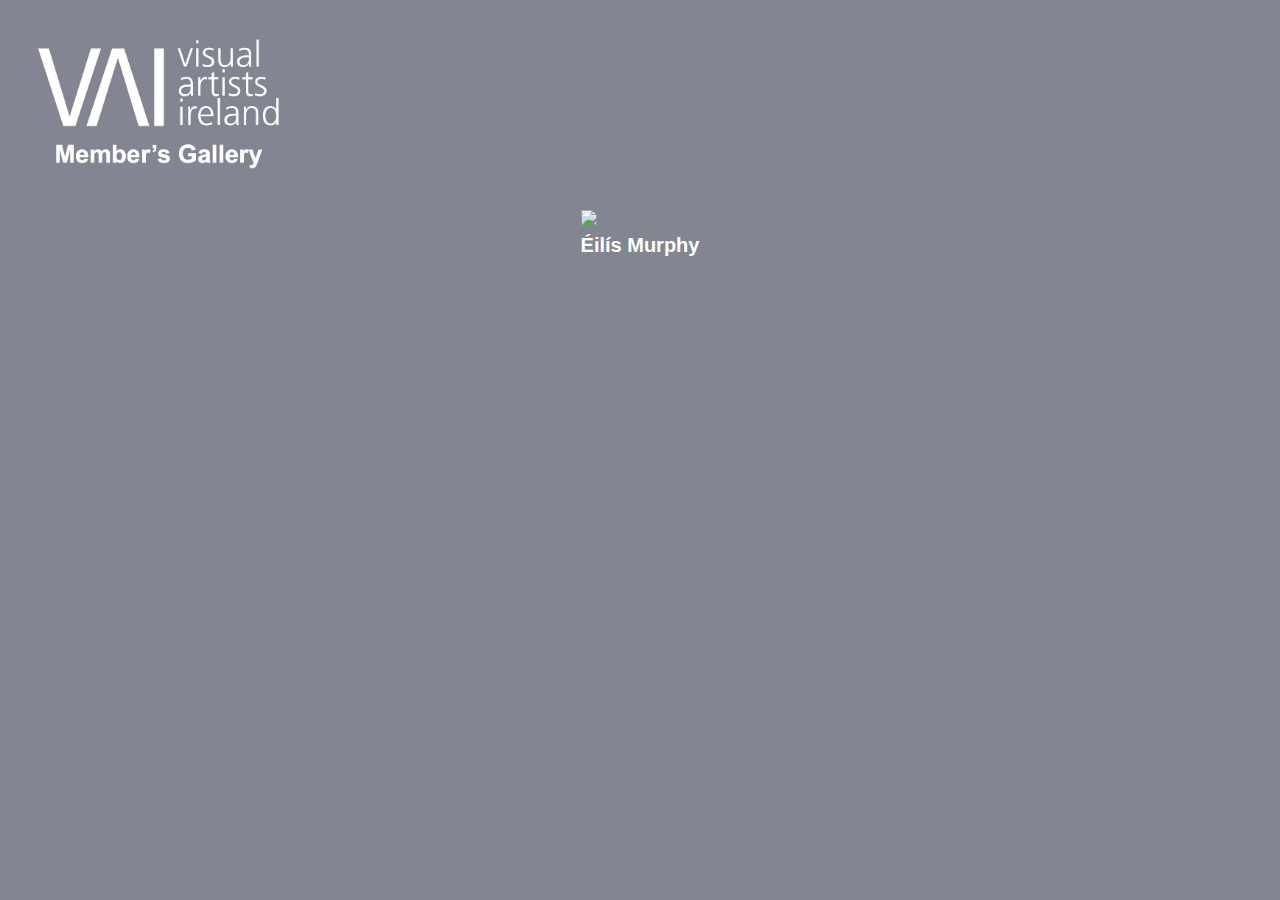
==== commit a9657a22: "Changed Background Colour and Text colour to Suit. Cleaned Up Logo." ====
--- a/main.html
+++ b/main.html
@@ -3,7 +3,7 @@
 <head>
 <meta name="viewport" content="width=device-width, initial-scale=1">
 <style>
-* {box-sizing: border-box;}
+* {box-sizing: border-box; background-color: #838691;}
 body {font-family: Verdana, sans-serif;}
 .mySlides {display: none;}
 img {vertical-align: middle;}
@@ -17,7 +17,7 @@
 
 /* Caption text */
 .text {
-  color: #000000;
+  color: #ffffff;
   font-family: Arial;
   font-weight: bold;
   font-size: 20px;
@@ -37,16 +37,6 @@
   top: 0;
 } 
 
-/* The dots/bullets/indicators 
-.dot {
-  height: 15px;
-  width: 15px;
-  margin: 0 2px;
-  background-color: #bbb;
-  border-radius: 50%;
-  display: inline-block;
-  transition: background-color 0.6s ease;
-}*/
 
 .active {
   background-color: #717171;
@@ -74,7 +64,7 @@
 
 
 <div class="Title Logo">
-<img src="MembersGalleryLogo(2).png" style="width:300px; padding: 20px;">
+<img src="MemberGalleryLogo.png" style="width:300px; padding: 20px;">
 <p></p>
 </div>
 
@@ -82,7 +72,7 @@
 
 <div class="slideshow-container">
 
-  <div class="mySlides fade"> <img src="	http://cdn.membershipworks.com/u/58ee4dd7178f4e104cdba1b5_pl1.jpg?1650466809	" style="max-width: 750px; max-height: 650px; position: relative;"> <div class="text">Éilís Murphy</div> </div><div style="text-align:center"><span class="dot"></span></div>
+<div class="mySlides fade"> <img src="	http://cdn.membershipworks.com/u/58ee4dd7178f4e104cdba1b5_pl1.jpg?1650466809	" style="max-width: 750px; max-height: 650px; position: relative;"> <div class="text">Éilís Murphy</div> </div><div style="text-align:center"><span class="dot"></span></div>
 
 <div class="mySlides fade">
   <img src="http://cdn.membershipworks.com/u/58ee4da3178f4e104cdb9bdb_pl1.jpg?1628081141" style="max-width: 750px; max-height: 650px; position: relative;">
@@ -1745,7 +1735,7 @@
   }
   slides[slideIndex-1].style.display = "block";  
   dots[slideIndex-1].className += " active";
-  setTimeout(showSlides, 4000); // Change image every 4 seconds
+  setTimeout(showSlides, 8000); // Change image every 8 seconds
 }
 </script>
 
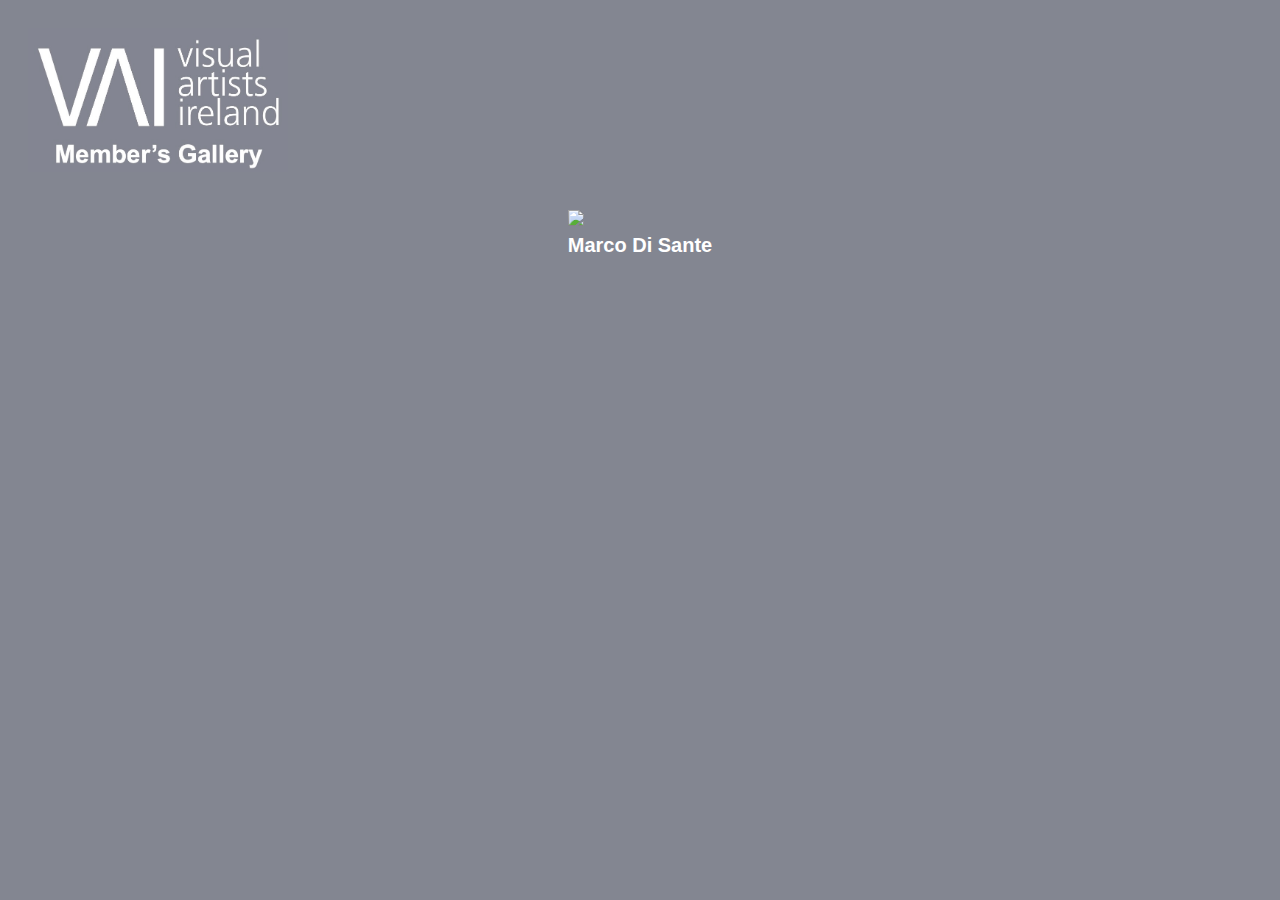
==== commit 6182919e: "Added Favicon" ====
--- a/main.html
+++ b/main.html
@@ -2,6 +2,7 @@
 <html>
 <head>
 <meta name="viewport" content="width=device-width, initial-scale=1">
+<link rel="shortcut icon" type="image/x-icon" href="favicon.ico?">
 <style>
 * {box-sizing: border-box; background-color: #838691;}
 body {font-family: Verdana, sans-serif;}
@@ -72,1646 +73,2942 @@
 
 <div class="slideshow-container">
 
-<div class="mySlides fade"> <img src="	http://cdn.membershipworks.com/u/58ee4dd7178f4e104cdba1b5_pl1.jpg?1650466809	" style="max-width: 750px; max-height: 650px; position: relative;"> <div class="text">Éilís Murphy</div> </div><div style="text-align:center"><span class="dot"></span></div>
-
-<div class="mySlides fade">
-  <img src="http://cdn.membershipworks.com/u/58ee4da3178f4e104cdb9bdb_pl1.jpg?1628081141" style="max-width: 750px; max-height: 650px; position: relative;">
-  <div class="text">Ann Marie Bridges</div> <div style="text-align:center">
-    <span class="dot"></span>
-  </div>
-</div>
-
-<div class="mySlides fade">
-  <img src="http://cdn.membershipworks.com/u/58ee4da3178f4e104cdb9bdb_pl2.jpg?1628081141" style="max-width: 750px;max-height: 650px; position: relative;">
-  <div class="text">Ann Marie Bridges</div><div style="text-align:center">
-    <span class="dot"></span>
-  </div>
-</div>
-
-<div class="mySlides fade">
-  <img src="http://cdn.membershipworks.com/u/58ee4da3178f4e104cdb9bdb_pl3.jpg?1628081141" style="max-width: 750px;max-height: 650px; position: relative;">
-  <div class="text">Ann Marie Bridges</div><div style="text-align:center">
-    <span class="dot"></span>
-  </div>
-</div>
-
-<div class="mySlides fade">
-    <img src="http://cdn.membershipworks.com/u/627a6b77c80c6921257fd10e_pl8.jpg?1713800441" style="max-width: 750px; max-height: 650px; position: relative;">
-    <div class="text">Ann Marie Bridges</div>
-  </div>
-
-
+  <div class="mySlides fade"> <img src="	http://cdn.membershipworks.com/u/66a61e0b58e69597d80cdcd0_pl1.jpg?1722167230	" style="max-width: 750px; max-height: 650px; position: relative;"> <div class="text">	Marco Di Sante	</div> </div><div style="text-align:center"><span class="dot"></span></div>
+  <div class="mySlides fade"> <img src="	http://cdn.membershipworks.com/u/66a4141199d991c5e302e302_pl1.jpg?1722029608	" style="max-width: 750px; max-height: 650px; position: relative;"> <div class="text">	Heather McAuliffe	</div> </div><div style="text-align:center"><span class="dot"></span></div>
+  <div class="mySlides fade"> <img src="	http://cdn.membershipworks.com/u/66a4141199d991c5e302e302_pl2.jpg?1722029608	" style="max-width: 750px; max-height: 650px; position: relative;"> <div class="text">	Heather McAuliffe	</div> </div><div style="text-align:center"><span class="dot"></span></div>
+  <div class="mySlides fade"> <img src="	http://cdn.membershipworks.com/u/66a4141199d991c5e302e302_pl3.jpg?1722029608	" style="max-width: 750px; max-height: 650px; position: relative;"> <div class="text">	Heather McAuliffe	</div> </div><div style="text-align:center"><span class="dot"></span></div>
+  <div class="mySlides fade"> <img src="	http://cdn.membershipworks.com/u/66a4141199d991c5e302e302_pl4.jpg?1722029608	" style="max-width: 750px; max-height: 650px; position: relative;"> <div class="text">	Heather McAuliffe	</div> </div><div style="text-align:center"><span class="dot"></span></div>
+  <div class="mySlides fade"> <img src="	http://cdn.membershipworks.com/u/66a4141199d991c5e302e302_pl5.jpg?1722029608	" style="max-width: 750px; max-height: 650px; position: relative;"> <div class="text">	Heather McAuliffe	</div> </div><div style="text-align:center"><span class="dot"></span></div>
+  <div class="mySlides fade"> <img src="	http://cdn.membershipworks.com/u/66a4141199d991c5e302e302_pl6.jpg?1722029608	" style="max-width: 750px; max-height: 650px; position: relative;"> <div class="text">	Heather McAuliffe	</div> </div><div style="text-align:center"><span class="dot"></span></div>
+  <div class="mySlides fade"> <img src="	http://cdn.membershipworks.com/u/669df5049b314c25df01d032_pl1.jpg?1721647699	" style="max-width: 750px; max-height: 650px; position: relative;"> <div class="text">	Vianca Malan	</div> </div><div style="text-align:center"><span class="dot"></span></div>
+  <div class="mySlides fade"> <img src="	http://cdn.membershipworks.com/u/669df5049b314c25df01d032_pl2.jpg?1721647699	" style="max-width: 750px; max-height: 650px; position: relative;"> <div class="text">	Vianca Malan	</div> </div><div style="text-align:center"><span class="dot"></span></div>
+  <div class="mySlides fade"> <img src="	http://cdn.membershipworks.com/u/669df5049b314c25df01d032_pl3.jpg?1721647699	" style="max-width: 750px; max-height: 650px; position: relative;"> <div class="text">	Vianca Malan	</div> </div><div style="text-align:center"><span class="dot"></span></div>
+  <div class="mySlides fade"> <img src="	http://cdn.membershipworks.com/u/669df5049b314c25df01d032_pl4.jpg?1721647699	" style="max-width: 750px; max-height: 650px; position: relative;"> <div class="text">	Vianca Malan	</div> </div><div style="text-align:center"><span class="dot"></span></div>
+  <div class="mySlides fade"> <img src="	http://cdn.membershipworks.com/u/669df5049b314c25df01d032_pl5.jpg?1721647699	" style="max-width: 750px; max-height: 650px; position: relative;"> <div class="text">	Vianca Malan	</div> </div><div style="text-align:center"><span class="dot"></span></div>
+  <div class="mySlides fade"> <img src="	http://cdn.membershipworks.com/u/669df5049b314c25df01d032_pl6.jpg?1721647699	" style="max-width: 750px; max-height: 650px; position: relative;"> <div class="text">	Vianca Malan	</div> </div><div style="text-align:center"><span class="dot"></span></div>
+  <div class="mySlides fade"> <img src="	http://cdn.membershipworks.com/u/669df5049b314c25df01d032_pl7.jpg?1721647699	" style="max-width: 750px; max-height: 650px; position: relative;"> <div class="text">	Vianca Malan	</div> </div><div style="text-align:center"><span class="dot"></span></div>
+  <div class="mySlides fade"> <img src="	http://cdn.membershipworks.com/u/669df5049b314c25df01d032_pl8.jpg?1721647699	" style="max-width: 750px; max-height: 650px; position: relative;"> <div class="text">	Vianca Malan	</div> </div><div style="text-align:center"><span class="dot"></span></div>
+  <div class="mySlides fade"> <img src="	http://cdn.membershipworks.com/u/669df5049b314c25df01d032_pl9.jpg?1721647699	" style="max-width: 750px; max-height: 650px; position: relative;"> <div class="text">	Vianca Malan	</div> </div><div style="text-align:center"><span class="dot"></span></div>
+  <div class="mySlides fade"> <img src="	http://cdn.membershipworks.com/u/669df5049b314c25df01d032_pl10.jpg?1721647699	" style="max-width: 750px; max-height: 650px; position: relative;"> <div class="text">	Vianca Malan	</div> </div><div style="text-align:center"><span class="dot"></span></div>
+  <div class="mySlides fade"> <img src="	http://cdn.membershipworks.com/u/669df5049b314c25df01d032_pl11.jpg?1721647699	" style="max-width: 750px; max-height: 650px; position: relative;"> <div class="text">	Vianca Malan	</div> </div><div style="text-align:center"><span class="dot"></span></div>
+  <div class="mySlides fade"> <img src="	http://cdn.membershipworks.com/u/669df5049b314c25df01d032_pl12.jpg?1721647699	" style="max-width: 750px; max-height: 650px; position: relative;"> <div class="text">	Vianca Malan	</div> </div><div style="text-align:center"><span class="dot"></span></div>
+  <div class="mySlides fade"> <img src="	http://cdn.membershipworks.com/u/669df5049b314c25df01d032_pl13.jpg?1721647699	" style="max-width: 750px; max-height: 650px; position: relative;"> <div class="text">	Vianca Malan	</div> </div><div style="text-align:center"><span class="dot"></span></div>
+  <div class="mySlides fade"> <img src="	http://cdn.membershipworks.com/u/669df5049b314c25df01d032_pl14.jpg?1721647699	" style="max-width: 750px; max-height: 650px; position: relative;"> <div class="text">	Vianca Malan	</div> </div><div style="text-align:center"><span class="dot"></span></div>
+  <div class="mySlides fade"> <img src="	http://cdn.membershipworks.com/u/669df5049b314c25df01d032_pl15.jpg?1721647699	" style="max-width: 750px; max-height: 650px; position: relative;"> <div class="text">	Vianca Malan	</div> </div><div style="text-align:center"><span class="dot"></span></div>
+  <div class="mySlides fade"> <img src="	http://cdn.membershipworks.com/u/669df5049b314c25df01d032_pl16.jpg?1721647699	" style="max-width: 750px; max-height: 650px; position: relative;"> <div class="text">	Vianca Malan	</div> </div><div style="text-align:center"><span class="dot"></span></div>
+  <div class="mySlides fade"> <img src="	http://cdn.membershipworks.com/u/669df5049b314c25df01d032_pl17.jpg?1721647699	" style="max-width: 750px; max-height: 650px; position: relative;"> <div class="text">	Vianca Malan	</div> </div><div style="text-align:center"><span class="dot"></span></div>
+  <div class="mySlides fade"> <img src="	http://cdn.membershipworks.com/u/669ce4274f04fdf18009efd5_pl1.jpg?1721559400	" style="max-width: 750px; max-height: 650px; position: relative;"> <div class="text">	Simon Prunty	</div> </div><div style="text-align:center"><span class="dot"></span></div>
+  <div class="mySlides fade"> <img src="	http://cdn.membershipworks.com/u/669ce4274f04fdf18009efd5_pl2.jpg?1721559400	" style="max-width: 750px; max-height: 650px; position: relative;"> <div class="text">	Simon Prunty	</div> </div><div style="text-align:center"><span class="dot"></span></div>
+  <div class="mySlides fade"> <img src="	http://cdn.membershipworks.com/u/669ce4274f04fdf18009efd5_pl3.jpg?1721559400	" style="max-width: 750px; max-height: 650px; position: relative;"> <div class="text">	Simon Prunty	</div> </div><div style="text-align:center"><span class="dot"></span></div>
+  <div class="mySlides fade"> <img src="	http://cdn.membershipworks.com/u/6697b4b6651ef96fbb0379a9_pl1.jpg?1721219852	" style="max-width: 750px; max-height: 650px; position: relative;"> <div class="text">	Orfhlaith Egan	</div> </div><div style="text-align:center"><span class="dot"></span></div>
+  <div class="mySlides fade"> <img src="	http://cdn.membershipworks.com/u/669692964a5cb6385e01a16a_pl1.jpg?1721145174	" style="max-width: 750px; max-height: 650px; position: relative;"> <div class="text">	Brid Kennelly	</div> </div><div style="text-align:center"><span class="dot"></span></div>
+  <div class="mySlides fade"> <img src="	http://cdn.membershipworks.com/u/669692964a5cb6385e01a16a_pl2.jpg?1721145174	" style="max-width: 750px; max-height: 650px; position: relative;"> <div class="text">	Brid Kennelly	</div> </div><div style="text-align:center"><span class="dot"></span></div>
+  <div class="mySlides fade"> <img src="	http://cdn.membershipworks.com/u/669692964a5cb6385e01a16a_pl3.jpg?1721145174	" style="max-width: 750px; max-height: 650px; position: relative;"> <div class="text">	Brid Kennelly	</div> </div><div style="text-align:center"><span class="dot"></span></div>
+  <div class="mySlides fade"> <img src="	http://cdn.membershipworks.com/u/669692964a5cb6385e01a16a_pl4.jpg?1721145174	" style="max-width: 750px; max-height: 650px; position: relative;"> <div class="text">	Brid Kennelly	</div> </div><div style="text-align:center"><span class="dot"></span></div>
+  <div class="mySlides fade"> <img src="	http://cdn.membershipworks.com/u/669692964a5cb6385e01a16a_pl5.jpg?1721145174	" style="max-width: 750px; max-height: 650px; position: relative;"> <div class="text">	Brid Kennelly	</div> </div><div style="text-align:center"><span class="dot"></span></div>
+  <div class="mySlides fade"> <img src="	http://cdn.membershipworks.com/u/669692964a5cb6385e01a16a_pl6.jpg?1721145174	" style="max-width: 750px; max-height: 650px; position: relative;"> <div class="text">	Brid Kennelly	</div> </div><div style="text-align:center"><span class="dot"></span></div>
+  <div class="mySlides fade"> <img src="	http://cdn.membershipworks.com/u/669692964a5cb6385e01a16a_pl7.jpg?1721145174	" style="max-width: 750px; max-height: 650px; position: relative;"> <div class="text">	Brid Kennelly	</div> </div><div style="text-align:center"><span class="dot"></span></div>
+  <div class="mySlides fade"> <img src="	http://cdn.membershipworks.com/u/669692964a5cb6385e01a16a_pl8.jpg?1721145174	" style="max-width: 750px; max-height: 650px; position: relative;"> <div class="text">	Brid Kennelly	</div> </div><div style="text-align:center"><span class="dot"></span></div>
+  <div class="mySlides fade"> <img src="	http://cdn.membershipworks.com/u/669692964a5cb6385e01a16a_pl9.jpg?1721145174	" style="max-width: 750px; max-height: 650px; position: relative;"> <div class="text">	Brid Kennelly	</div> </div><div style="text-align:center"><span class="dot"></span></div>
+  <div class="mySlides fade"> <img src="	http://cdn.membershipworks.com/u/669692964a5cb6385e01a16a_pl10.jpg?1721145174	" style="max-width: 750px; max-height: 650px; position: relative;"> <div class="text">	Brid Kennelly	</div> </div><div style="text-align:center"><span class="dot"></span></div>
+  <div class="mySlides fade"> <img src="	http://cdn.membershipworks.com/u/669692964a5cb6385e01a16a_pl11.jpg?1721145174	" style="max-width: 750px; max-height: 650px; position: relative;"> <div class="text">	Brid Kennelly	</div> </div><div style="text-align:center"><span class="dot"></span></div>
+  <div class="mySlides fade"> <img src="	http://cdn.membershipworks.com/u/669692964a5cb6385e01a16a_pl12.jpg?1721145174	" style="max-width: 750px; max-height: 650px; position: relative;"> <div class="text">	Brid Kennelly	</div> </div><div style="text-align:center"><span class="dot"></span></div>
+  <div class="mySlides fade"> <img src="	http://cdn.membershipworks.com/u/669692964a5cb6385e01a16a_pl13.jpg?1721145174	" style="max-width: 750px; max-height: 650px; position: relative;"> <div class="text">	Brid Kennelly	</div> </div><div style="text-align:center"><span class="dot"></span></div>
+  <div class="mySlides fade"> <img src="	http://cdn.membershipworks.com/u/669692964a5cb6385e01a16a_pl14.jpg?1721145174	" style="max-width: 750px; max-height: 650px; position: relative;"> <div class="text">	Brid Kennelly	</div> </div><div style="text-align:center"><span class="dot"></span></div>
+  <div class="mySlides fade"> <img src="	http://cdn.membershipworks.com/u/6695441e93eae92119009e22_pl1.jpg?1721118717	" style="max-width: 750px; max-height: 650px; position: relative;"> <div class="text">	Mary Cullen Kelly	</div> </div><div style="text-align:center"><span class="dot"></span></div>
+  <div class="mySlides fade"> <img src="	http://cdn.membershipworks.com/u/6693a1f763bd9b3e7b0fbe14_pl1.jpg?1720954216	" style="max-width: 750px; max-height: 650px; position: relative;"> <div class="text">	Linda Rice	</div> </div><div style="text-align:center"><span class="dot"></span></div>
+  <div class="mySlides fade"> <img src="	http://cdn.membershipworks.com/u/6693a1f763bd9b3e7b0fbe14_pl2.jpg?1720954216	" style="max-width: 750px; max-height: 650px; position: relative;"> <div class="text">	Linda Rice	</div> </div><div style="text-align:center"><span class="dot"></span></div>
+  <div class="mySlides fade"> <img src="	http://cdn.membershipworks.com/u/6693a1f763bd9b3e7b0fbe14_pl3.jpg?1720954216	" style="max-width: 750px; max-height: 650px; position: relative;"> <div class="text">	Linda Rice	</div> </div><div style="text-align:center"><span class="dot"></span></div>
+  <div class="mySlides fade"> <img src="	http://cdn.membershipworks.com/u/6693a1f763bd9b3e7b0fbe14_pl4.jpg?1720954216	" style="max-width: 750px; max-height: 650px; position: relative;"> <div class="text">	Linda Rice	</div> </div><div style="text-align:center"><span class="dot"></span></div>
+  <div class="mySlides fade"> <img src="	http://cdn.membershipworks.com/u/6693a1f763bd9b3e7b0fbe14_pl5.jpg?1720954216	" style="max-width: 750px; max-height: 650px; position: relative;"> <div class="text">	Linda Rice	</div> </div><div style="text-align:center"><span class="dot"></span></div>
+  <div class="mySlides fade"> <img src="	http://cdn.membershipworks.com/u/6693a1f763bd9b3e7b0fbe14_pl6.jpg?1720954216	" style="max-width: 750px; max-height: 650px; position: relative;"> <div class="text">	Linda Rice	</div> </div><div style="text-align:center"><span class="dot"></span></div>
+  <div class="mySlides fade"> <img src="	http://cdn.membershipworks.com/u/6693a1f763bd9b3e7b0fbe14_pl7.jpg?1720954216	" style="max-width: 750px; max-height: 650px; position: relative;"> <div class="text">	Linda Rice	</div> </div><div style="text-align:center"><span class="dot"></span></div>
+  <div class="mySlides fade"> <img src="	http://cdn.membershipworks.com/u/6693a1f763bd9b3e7b0fbe14_pl8.jpg?1720954216	" style="max-width: 750px; max-height: 650px; position: relative;"> <div class="text">	Linda Rice	</div> </div><div style="text-align:center"><span class="dot"></span></div>
+  <div class="mySlides fade"> <img src="	http://cdn.membershipworks.com/u/6693a1f763bd9b3e7b0fbe14_pl9.jpg?1720954216	" style="max-width: 750px; max-height: 650px; position: relative;"> <div class="text">	Linda Rice	</div> </div><div style="text-align:center"><span class="dot"></span></div>
+  <div class="mySlides fade"> <img src="	http://cdn.membershipworks.com/u/6693a1f763bd9b3e7b0fbe14_pl10.jpg?1720954216	" style="max-width: 750px; max-height: 650px; position: relative;"> <div class="text">	Linda Rice	</div> </div><div style="text-align:center"><span class="dot"></span></div>
+  <div class="mySlides fade"> <img src="	http://cdn.membershipworks.com/u/6693a1f763bd9b3e7b0fbe14_pl11.jpg?1720954216	" style="max-width: 750px; max-height: 650px; position: relative;"> <div class="text">	Linda Rice	</div> </div><div style="text-align:center"><span class="dot"></span></div>
+  <div class="mySlides fade"> <img src="	http://cdn.membershipworks.com/u/6693a1f763bd9b3e7b0fbe14_pl12.jpg?1720954216	" style="max-width: 750px; max-height: 650px; position: relative;"> <div class="text">	Linda Rice	</div> </div><div style="text-align:center"><span class="dot"></span></div>
+  <div class="mySlides fade"> <img src="	http://cdn.membershipworks.com/u/6693a1f763bd9b3e7b0fbe14_pl13.jpg?1720954216	" style="max-width: 750px; max-height: 650px; position: relative;"> <div class="text">	Linda Rice	</div> </div><div style="text-align:center"><span class="dot"></span></div>
+  <div class="mySlides fade"> <img src="	http://cdn.membershipworks.com/u/6693a1f763bd9b3e7b0fbe14_pl14.jpg?1720954216	" style="max-width: 750px; max-height: 650px; position: relative;"> <div class="text">	Linda Rice	</div> </div><div style="text-align:center"><span class="dot"></span></div>
+  <div class="mySlides fade"> <img src="	http://cdn.membershipworks.com/u/6693a1f763bd9b3e7b0fbe14_pl15.jpg?1720954216	" style="max-width: 750px; max-height: 650px; position: relative;"> <div class="text">	Linda Rice	</div> </div><div style="text-align:center"><span class="dot"></span></div>
+  <div class="mySlides fade"> <img src="	http://cdn.membershipworks.com/u/6693a1f763bd9b3e7b0fbe14_pl16.jpg?1720954216	" style="max-width: 750px; max-height: 650px; position: relative;"> <div class="text">	Linda Rice	</div> </div><div style="text-align:center"><span class="dot"></span></div>
+  <div class="mySlides fade"> <img src="	http://cdn.membershipworks.com/u/6693a1f763bd9b3e7b0fbe14_pl17.jpg?1720954216	" style="max-width: 750px; max-height: 650px; position: relative;"> <div class="text">	Linda Rice	</div> </div><div style="text-align:center"><span class="dot"></span></div>
+  <div class="mySlides fade"> <img src="	http://cdn.membershipworks.com/u/6693a1f763bd9b3e7b0fbe14_pl18.jpg?1720954216	" style="max-width: 750px; max-height: 650px; position: relative;"> <div class="text">	Linda Rice	</div> </div><div style="text-align:center"><span class="dot"></span></div>
+  <div class="mySlides fade"> <img src="	http://cdn.membershipworks.com/u/6693a1f763bd9b3e7b0fbe14_pl19.jpg?1720954216	" style="max-width: 750px; max-height: 650px; position: relative;"> <div class="text">	Linda Rice	</div> </div><div style="text-align:center"><span class="dot"></span></div>
+  <div class="mySlides fade"> <img src="	http://cdn.membershipworks.com/u/6693a1f763bd9b3e7b0fbe14_pl20.jpg?1720954216	" style="max-width: 750px; max-height: 650px; position: relative;"> <div class="text">	Linda Rice	</div> </div><div style="text-align:center"><span class="dot"></span></div>
+  <div class="mySlides fade"> <img src="	http://cdn.membershipworks.com/u/6693a1f763bd9b3e7b0fbe14_pl21.jpg?1720954216	" style="max-width: 750px; max-height: 650px; position: relative;"> <div class="text">	Linda Rice	</div> </div><div style="text-align:center"><span class="dot"></span></div>
+  <div class="mySlides fade"> <img src="	http://cdn.membershipworks.com/u/6693a1f763bd9b3e7b0fbe14_pl22.jpg?1720954216	" style="max-width: 750px; max-height: 650px; position: relative;"> <div class="text">	Linda Rice	</div> </div><div style="text-align:center"><span class="dot"></span></div>
+  <div class="mySlides fade"> <img src="	http://cdn.membershipworks.com/u/6693a1f763bd9b3e7b0fbe14_pl23.jpg?1720954216	" style="max-width: 750px; max-height: 650px; position: relative;"> <div class="text">	Linda Rice	</div> </div><div style="text-align:center"><span class="dot"></span></div>
+  <div class="mySlides fade"> <img src="	http://cdn.membershipworks.com/u/6693a1f763bd9b3e7b0fbe14_pl24.jpg?1720954216	" style="max-width: 750px; max-height: 650px; position: relative;"> <div class="text">	Linda Rice	</div> </div><div style="text-align:center"><span class="dot"></span></div>
+  <div class="mySlides fade"> <img src="	http://cdn.membershipworks.com/u/6691613e3f3ac6ba600e3c35_pl1.jpg?1720809623	" style="max-width: 750px; max-height: 650px; position: relative;"> <div class="text">	Marion Gilroy	</div> </div><div style="text-align:center"><span class="dot"></span></div>
+  <div class="mySlides fade"> <img src="	http://cdn.membershipworks.com/u/6691613e3f3ac6ba600e3c35_pl2.jpg?1720809623	" style="max-width: 750px; max-height: 650px; position: relative;"> <div class="text">	Marion Gilroy	</div> </div><div style="text-align:center"><span class="dot"></span></div>
+  <div class="mySlides fade"> <img src="	http://cdn.membershipworks.com/u/6691613e3f3ac6ba600e3c35_pl3.jpg?1720809623	" style="max-width: 750px; max-height: 650px; position: relative;"> <div class="text">	Marion Gilroy	</div> </div><div style="text-align:center"><span class="dot"></span></div>
+  <div class="mySlides fade"> <img src="	http://cdn.membershipworks.com/u/6691613e3f3ac6ba600e3c35_pl4.jpg?1720809623	" style="max-width: 750px; max-height: 650px; position: relative;"> <div class="text">	Marion Gilroy	</div> </div><div style="text-align:center"><span class="dot"></span></div>
+  <div class="mySlides fade"> <img src="	http://cdn.membershipworks.com/u/6691613e3f3ac6ba600e3c35_pl5.jpg?1720809623	" style="max-width: 750px; max-height: 650px; position: relative;"> <div class="text">	Marion Gilroy	</div> </div><div style="text-align:center"><span class="dot"></span></div>
+  <div class="mySlides fade"> <img src="	http://cdn.membershipworks.com/u/6691613e3f3ac6ba600e3c35_pl6.jpg?1720809623	" style="max-width: 750px; max-height: 650px; position: relative;"> <div class="text">	Marion Gilroy	</div> </div><div style="text-align:center"><span class="dot"></span></div>
+  <div class="mySlides fade"> <img src="	http://cdn.membershipworks.com/u/6691613e3f3ac6ba600e3c35_pl7.jpg?1720809623	" style="max-width: 750px; max-height: 650px; position: relative;"> <div class="text">	Marion Gilroy	</div> </div><div style="text-align:center"><span class="dot"></span></div>
+  <div class="mySlides fade"> <img src="	http://cdn.membershipworks.com/u/6691613e3f3ac6ba600e3c35_pl8.jpg?1720809623	" style="max-width: 750px; max-height: 650px; position: relative;"> <div class="text">	Marion Gilroy	</div> </div><div style="text-align:center"><span class="dot"></span></div>
+  <div class="mySlides fade"> <img src="	http://cdn.membershipworks.com/u/6691613e3f3ac6ba600e3c35_pl9.jpg?1720809623	" style="max-width: 750px; max-height: 650px; position: relative;"> <div class="text">	Marion Gilroy	</div> </div><div style="text-align:center"><span class="dot"></span></div>
+  <div class="mySlides fade"> <img src="	http://cdn.membershipworks.com/u/6691613e3f3ac6ba600e3c35_pl10.jpg?1720809623	" style="max-width: 750px; max-height: 650px; position: relative;"> <div class="text">	Marion Gilroy	</div> </div><div style="text-align:center"><span class="dot"></span></div>
+  <div class="mySlides fade"> <img src="	http://cdn.membershipworks.com/u/6691613e3f3ac6ba600e3c35_pl11.jpg?1720809623	" style="max-width: 750px; max-height: 650px; position: relative;"> <div class="text">	Marion Gilroy	</div> </div><div style="text-align:center"><span class="dot"></span></div>
+  <div class="mySlides fade"> <img src="	http://cdn.membershipworks.com/u/6691613e3f3ac6ba600e3c35_pl12.jpg?1720809623	" style="max-width: 750px; max-height: 650px; position: relative;"> <div class="text">	Marion Gilroy	</div> </div><div style="text-align:center"><span class="dot"></span></div>
+  <div class="mySlides fade"> <img src="	http://cdn.membershipworks.com/u/6691613e3f3ac6ba600e3c35_pl13.jpg?1720809623	" style="max-width: 750px; max-height: 650px; position: relative;"> <div class="text">	Marion Gilroy	</div> </div><div style="text-align:center"><span class="dot"></span></div>
+  <div class="mySlides fade"> <img src="	http://cdn.membershipworks.com/u/6691613e3f3ac6ba600e3c35_pl14.jpg?1720809623	" style="max-width: 750px; max-height: 650px; position: relative;"> <div class="text">	Marion Gilroy	</div> </div><div style="text-align:center"><span class="dot"></span></div>
+  <div class="mySlides fade"> <img src="	http://cdn.membershipworks.com/u/668fd9705694d9291a0a5d62_pl1.jpg?1720707900	" style="max-width: 750px; max-height: 650px; position: relative;"> <div class="text">	Paul Cashin	</div> </div><div style="text-align:center"><span class="dot"></span></div>
+  <div class="mySlides fade"> <img src="	http://cdn.membershipworks.com/u/668fd9705694d9291a0a5d62_pl2.jpg?1720707900	" style="max-width: 750px; max-height: 650px; position: relative;"> <div class="text">	Paul Cashin	</div> </div><div style="text-align:center"><span class="dot"></span></div>
+  <div class="mySlides fade"> <img src="	http://cdn.membershipworks.com/u/668fd9705694d9291a0a5d62_pl3.jpg?1720707900	" style="max-width: 750px; max-height: 650px; position: relative;"> <div class="text">	Paul Cashin	</div> </div><div style="text-align:center"><span class="dot"></span></div>
+  <div class="mySlides fade"> <img src="	http://cdn.membershipworks.com/u/668fd9705694d9291a0a5d62_pl4.jpg?1720707900	" style="max-width: 750px; max-height: 650px; position: relative;"> <div class="text">	Paul Cashin	</div> </div><div style="text-align:center"><span class="dot"></span></div>
+  <div class="mySlides fade"> <img src="	http://cdn.membershipworks.com/u/668e78480e3a23d24b02edad_pl1.jpg?1720613643	" style="max-width: 750px; max-height: 650px; position: relative;"> <div class="text">	Erica Devine	</div> </div><div style="text-align:center"><span class="dot"></span></div>
+  <div class="mySlides fade"> <img src="	http://cdn.membershipworks.com/u/668b9a48c4f4809b740638a6_pl1.jpg?1720426606	" style="max-width: 750px; max-height: 650px; position: relative;"> <div class="text">	Jean Cleary	</div> </div><div style="text-align:center"><span class="dot"></span></div>
+  <div class="mySlides fade"> <img src="	http://cdn.membershipworks.com/u/668b9a48c4f4809b740638a6_pl2.jpg?1720426606	" style="max-width: 750px; max-height: 650px; position: relative;"> <div class="text">	Jean Cleary	</div> </div><div style="text-align:center"><span class="dot"></span></div>
+  <div class="mySlides fade"> <img src="	http://cdn.membershipworks.com/u/668b9a48c4f4809b740638a6_pl3.jpg?1720426606	" style="max-width: 750px; max-height: 650px; position: relative;"> <div class="text">	Jean Cleary	</div> </div><div style="text-align:center"><span class="dot"></span></div>
+  <div class="mySlides fade"> <img src="	http://cdn.membershipworks.com/u/668b9a48c4f4809b740638a6_pl4.jpg?1720426606	" style="max-width: 750px; max-height: 650px; position: relative;"> <div class="text">	Jean Cleary	</div> </div><div style="text-align:center"><span class="dot"></span></div>
+  <div class="mySlides fade"> <img src="	http://cdn.membershipworks.com/u/668b9a48c4f4809b740638a6_pl5.jpg?1720426606	" style="max-width: 750px; max-height: 650px; position: relative;"> <div class="text">	Jean Cleary	</div> </div><div style="text-align:center"><span class="dot"></span></div>
+  <div class="mySlides fade"> <img src="	http://cdn.membershipworks.com/u/668b9a48c4f4809b740638a6_pl6.jpg?1720426606	" style="max-width: 750px; max-height: 650px; position: relative;"> <div class="text">	Jean Cleary	</div> </div><div style="text-align:center"><span class="dot"></span></div>
+  <div class="mySlides fade"> <img src="	http://cdn.membershipworks.com/u/668b9a48c4f4809b740638a6_pl7.jpg?1720426606	" style="max-width: 750px; max-height: 650px; position: relative;"> <div class="text">	Jean Cleary	</div> </div><div style="text-align:center"><span class="dot"></span></div>
+  <div class="mySlides fade"> <img src="	http://cdn.membershipworks.com/u/668b9a48c4f4809b740638a6_pl8.jpg?1720426606	" style="max-width: 750px; max-height: 650px; position: relative;"> <div class="text">	Jean Cleary	</div> </div><div style="text-align:center"><span class="dot"></span></div>
+  <div class="mySlides fade"> <img src="	http://cdn.membershipworks.com/u/668b9a48c4f4809b740638a6_pl9.jpg?1720426606	" style="max-width: 750px; max-height: 650px; position: relative;"> <div class="text">	Jean Cleary	</div> </div><div style="text-align:center"><span class="dot"></span></div>
+  <div class="mySlides fade"> <img src="	http://cdn.membershipworks.com/u/668b9a48c4f4809b740638a6_pl10.jpg?1720426606	" style="max-width: 750px; max-height: 650px; position: relative;"> <div class="text">	Jean Cleary	</div> </div><div style="text-align:center"><span class="dot"></span></div>
+  <div class="mySlides fade"> <img src="	http://cdn.membershipworks.com/u/668b9a48c4f4809b740638a6_pl11.jpg?1720426606	" style="max-width: 750px; max-height: 650px; position: relative;"> <div class="text">	Jean Cleary	</div> </div><div style="text-align:center"><span class="dot"></span></div>
+  <div class="mySlides fade"> <img src="	http://cdn.membershipworks.com/u/668594c2c54cb3eb46073b13_pl1.jpg?1720031915	" style="max-width: 750px; max-height: 650px; position: relative;"> <div class="text">	Marina Bezsmertna	</div> </div><div style="text-align:center"><span class="dot"></span></div>
+  <div class="mySlides fade"> <img src="	http://cdn.membershipworks.com/u/668594c2c54cb3eb46073b13_pl2.jpg?1720031915	" style="max-width: 750px; max-height: 650px; position: relative;"> <div class="text">	Marina Bezsmertna	</div> </div><div style="text-align:center"><span class="dot"></span></div>
+  <div class="mySlides fade"> <img src="	http://cdn.membershipworks.com/u/668594c2c54cb3eb46073b13_pl3.jpg?1720031915	" style="max-width: 750px; max-height: 650px; position: relative;"> <div class="text">	Marina Bezsmertna	</div> </div><div style="text-align:center"><span class="dot"></span></div>
+  <div class="mySlides fade"> <img src="	http://cdn.membershipworks.com/u/668594c2c54cb3eb46073b13_pl4.jpg?1720031915	" style="max-width: 750px; max-height: 650px; position: relative;"> <div class="text">	Marina Bezsmertna	</div> </div><div style="text-align:center"><span class="dot"></span></div>
+  <div class="mySlides fade"> <img src="	http://cdn.membershipworks.com/u/668594c2c54cb3eb46073b13_pl5.jpg?1720031915	" style="max-width: 750px; max-height: 650px; position: relative;"> <div class="text">	Marina Bezsmertna	</div> </div><div style="text-align:center"><span class="dot"></span></div>
+  <div class="mySlides fade"> <img src="	http://cdn.membershipworks.com/u/668594c2c54cb3eb46073b13_pl6.jpg?1720031915	" style="max-width: 750px; max-height: 650px; position: relative;"> <div class="text">	Marina Bezsmertna	</div> </div><div style="text-align:center"><span class="dot"></span></div>
+  <div class="mySlides fade"> <img src="	http://cdn.membershipworks.com/u/668594c2c54cb3eb46073b13_pl7.jpg?1720031915	" style="max-width: 750px; max-height: 650px; position: relative;"> <div class="text">	Marina Bezsmertna	</div> </div><div style="text-align:center"><span class="dot"></span></div>
+  <div class="mySlides fade"> <img src="	http://cdn.membershipworks.com/u/668594c2c54cb3eb46073b13_pl8.jpg?1720031915	" style="max-width: 750px; max-height: 650px; position: relative;"> <div class="text">	Marina Bezsmertna	</div> </div><div style="text-align:center"><span class="dot"></span></div>
+  <div class="mySlides fade"> <img src="	http://cdn.membershipworks.com/u/668594c2c54cb3eb46073b13_pl9.jpg?1720031915	" style="max-width: 750px; max-height: 650px; position: relative;"> <div class="text">	Marina Bezsmertna	</div> </div><div style="text-align:center"><span class="dot"></span></div>
+  <div class="mySlides fade"> <img src="	http://cdn.membershipworks.com/u/668594c2c54cb3eb46073b13_pl10.jpg?1720031915	" style="max-width: 750px; max-height: 650px; position: relative;"> <div class="text">	Marina Bezsmertna	</div> </div><div style="text-align:center"><span class="dot"></span></div>
+  <div class="mySlides fade"> <img src="	http://cdn.membershipworks.com/u/668594c2c54cb3eb46073b13_pl11.jpg?1720031915	" style="max-width: 750px; max-height: 650px; position: relative;"> <div class="text">	Marina Bezsmertna	</div> </div><div style="text-align:center"><span class="dot"></span></div>
+  <div class="mySlides fade"> <img src="	http://cdn.membershipworks.com/u/6682973acfeb24577a02a012_pl1.jpg?1719834945	" style="max-width: 750px; max-height: 650px; position: relative;"> <div class="text">	Jennifer Reynolds	</div> </div><div style="text-align:center"><span class="dot"></span></div>
+  <div class="mySlides fade"> <img src="	http://cdn.membershipworks.com/u/6682973acfeb24577a02a012_pl2.jpg?1719834945	" style="max-width: 750px; max-height: 650px; position: relative;"> <div class="text">	Jennifer Reynolds	</div> </div><div style="text-align:center"><span class="dot"></span></div>
+  <div class="mySlides fade"> <img src="	http://cdn.membershipworks.com/u/6682973acfeb24577a02a012_pl3.jpg?1719834945	" style="max-width: 750px; max-height: 650px; position: relative;"> <div class="text">	Jennifer Reynolds	</div> </div><div style="text-align:center"><span class="dot"></span></div>
+  <div class="mySlides fade"> <img src="	http://cdn.membershipworks.com/u/6682973acfeb24577a02a012_pl4.jpg?1719834945	" style="max-width: 750px; max-height: 650px; position: relative;"> <div class="text">	Jennifer Reynolds	</div> </div><div style="text-align:center"><span class="dot"></span></div>
+  <div class="mySlides fade"> <img src="	http://cdn.membershipworks.com/u/6682973acfeb24577a02a012_pl5.jpg?1719834945	" style="max-width: 750px; max-height: 650px; position: relative;"> <div class="text">	Jennifer Reynolds	</div> </div><div style="text-align:center"><span class="dot"></span></div>
+  <div class="mySlides fade"> <img src="	http://cdn.membershipworks.com/u/667edb22e7d051b482065814_pl1.jpg?1719590345	" style="max-width: 750px; max-height: 650px; position: relative;"> <div class="text">	Jessica Baron	</div> </div><div style="text-align:center"><span class="dot"></span></div>
+  <div class="mySlides fade"> <img src="	http://cdn.membershipworks.com/u/667edb22e7d051b482065814_pl2.jpg?1719590345	" style="max-width: 750px; max-height: 650px; position: relative;"> <div class="text">	Jessica Baron	</div> </div><div style="text-align:center"><span class="dot"></span></div>
+  <div class="mySlides fade"> <img src="	http://cdn.membershipworks.com/u/667edb22e7d051b482065814_pl3.jpg?1719590345	" style="max-width: 750px; max-height: 650px; position: relative;"> <div class="text">	Jessica Baron	</div> </div><div style="text-align:center"><span class="dot"></span></div>
+  <div class="mySlides fade"> <img src="	http://cdn.membershipworks.com/u/667db49fd5cbbb778000e382_pl1.jpg?1719517455	" style="max-width: 750px; max-height: 650px; position: relative;"> <div class="text">	Marion Rose McFadden	</div> </div><div style="text-align:center"><span class="dot"></span></div>
+  <div class="mySlides fade"> <img src="	http://cdn.membershipworks.com/u/667db49fd5cbbb778000e382_pl2.jpg?1719517455	" style="max-width: 750px; max-height: 650px; position: relative;"> <div class="text">	Marion Rose McFadden	</div> </div><div style="text-align:center"><span class="dot"></span></div>
+  <div class="mySlides fade"> <img src="	http://cdn.membershipworks.com/u/667d8fbe51c9942acf0118b6_pl1.jpg?1719546296	" style="max-width: 750px; max-height: 650px; position: relative;"> <div class="text">	Marisa (Missy) Brinkmeyer	</div> </div><div style="text-align:center"><span class="dot"></span></div>
+  <div class="mySlides fade"> <img src="	http://cdn.membershipworks.com/u/667d7e53eed05f0ba30740cd_pl1.jpg?1719521130	" style="max-width: 750px; max-height: 650px; position: relative;"> <div class="text">	Hugh Martin	</div> </div><div style="text-align:center"><span class="dot"></span></div>
+  <div class="mySlides fade"> <img src="	http://cdn.membershipworks.com/u/667bf261333c254997002dc7_pl1.jpg?1719401375	" style="max-width: 750px; max-height: 650px; position: relative;"> <div class="text">	Em Kane	</div> </div><div style="text-align:center"><span class="dot"></span></div>
+  <div class="mySlides fade"> <img src="	http://cdn.membershipworks.com/u/667bf261333c254997002dc7_pl2.jpg?1719401375	" style="max-width: 750px; max-height: 650px; position: relative;"> <div class="text">	Em Kane	</div> </div><div style="text-align:center"><span class="dot"></span></div>
+  <div class="mySlides fade"> <img src="	http://cdn.membershipworks.com/u/6679c74c38860deec70120f7_pl1.jpg?1719314870	" style="max-width: 750px; max-height: 650px; position: relative;"> <div class="text">	Billy Lingwood	</div> </div><div style="text-align:center"><span class="dot"></span></div>
+  <div class="mySlides fade"> <img src="	http://cdn.membershipworks.com/u/6679c74c38860deec70120f7_pl2.jpg?1719314870	" style="max-width: 750px; max-height: 650px; position: relative;"> <div class="text">	Billy Lingwood	</div> </div><div style="text-align:center"><span class="dot"></span></div>
+  <div class="mySlides fade"> <img src="	http://cdn.membershipworks.com/u/6679c74c38860deec70120f7_pl3.jpg?1719314870	" style="max-width: 750px; max-height: 650px; position: relative;"> <div class="text">	Billy Lingwood	</div> </div><div style="text-align:center"><span class="dot"></span></div>
+  <div class="mySlides fade"> <img src="	http://cdn.membershipworks.com/u/6679c74c38860deec70120f7_pl4.jpg?1719314870	" style="max-width: 750px; max-height: 650px; position: relative;"> <div class="text">	Billy Lingwood	</div> </div><div style="text-align:center"><span class="dot"></span></div>
+  <div class="mySlides fade"> <img src="	http://cdn.membershipworks.com/u/6676eeb5a1908e5098057f76_pl1.jpg?1719071929	" style="max-width: 750px; max-height: 650px; position: relative;"> <div class="text">	Andrea Lippert	</div> </div><div style="text-align:center"><span class="dot"></span></div>
+  <div class="mySlides fade"> <img src="	http://cdn.membershipworks.com/u/6676eeb5a1908e5098057f76_pl2.jpg?1719071929	" style="max-width: 750px; max-height: 650px; position: relative;"> <div class="text">	Andrea Lippert	</div> </div><div style="text-align:center"><span class="dot"></span></div>
+  <div class="mySlides fade"> <img src="	http://cdn.membershipworks.com/u/6676eeb5a1908e5098057f76_pl3.jpg?1719071929	" style="max-width: 750px; max-height: 650px; position: relative;"> <div class="text">	Andrea Lippert	</div> </div><div style="text-align:center"><span class="dot"></span></div>
+  <div class="mySlides fade"> <img src="	http://cdn.membershipworks.com/u/6676eeb5a1908e5098057f76_pl4.jpg?1719071929	" style="max-width: 750px; max-height: 650px; position: relative;"> <div class="text">	Andrea Lippert	</div> </div><div style="text-align:center"><span class="dot"></span></div>
+  <div class="mySlides fade"> <img src="	http://cdn.membershipworks.com/u/6676eeb5a1908e5098057f76_pl5.jpg?1719071929	" style="max-width: 750px; max-height: 650px; position: relative;"> <div class="text">	Andrea Lippert	</div> </div><div style="text-align:center"><span class="dot"></span></div>
+  <div class="mySlides fade"> <img src="	http://cdn.membershipworks.com/u/666b4f1ff11ffbc4e8051533_pl1.jpg?1718309121	" style="max-width: 750px; max-height: 650px; position: relative;"> <div class="text">	Jessica Mulas	</div> </div><div style="text-align:center"><span class="dot"></span></div>
+  <div class="mySlides fade"> <img src="	http://cdn.membershipworks.com/u/666b4f1ff11ffbc4e8051533_pl2.jpg?1718309121	" style="max-width: 750px; max-height: 650px; position: relative;"> <div class="text">	Jessica Mulas	</div> </div><div style="text-align:center"><span class="dot"></span></div>
+  <div class="mySlides fade"> <img src="	http://cdn.membershipworks.com/u/666b4f1ff11ffbc4e8051533_pl3.jpg?1718309121	" style="max-width: 750px; max-height: 650px; position: relative;"> <div class="text">	Jessica Mulas	</div> </div><div style="text-align:center"><span class="dot"></span></div>
+  <div class="mySlides fade"> <img src="	http://cdn.membershipworks.com/u/666b4f1ff11ffbc4e8051533_pl4.jpg?1718309121	" style="max-width: 750px; max-height: 650px; position: relative;"> <div class="text">	Jessica Mulas	</div> </div><div style="text-align:center"><span class="dot"></span></div>
+  <div class="mySlides fade"> <img src="	http://cdn.membershipworks.com/u/666b4f1ff11ffbc4e8051533_pl5.jpg?1718309121	" style="max-width: 750px; max-height: 650px; position: relative;"> <div class="text">	Jessica Mulas	</div> </div><div style="text-align:center"><span class="dot"></span></div>
+  <div class="mySlides fade"> <img src="	http://cdn.membershipworks.com/u/666b095d2c723a56890f8ec4_pl1.jpg?1718291407	" style="max-width: 750px; max-height: 650px; position: relative;"> <div class="text">	Theresa Hernandez	</div> </div><div style="text-align:center"><span class="dot"></span></div>
+  <div class="mySlides fade"> <img src="	http://cdn.membershipworks.com/u/666b095d2c723a56890f8ec4_pl2.jpg?1718291407	" style="max-width: 750px; max-height: 650px; position: relative;"> <div class="text">	Theresa Hernandez	</div> </div><div style="text-align:center"><span class="dot"></span></div>
+  <div class="mySlides fade"> <img src="	http://cdn.membershipworks.com/u/666ad2e55c02a6cdff0093f5_pl1.jpg?1718277785	" style="max-width: 750px; max-height: 650px; position: relative;"> <div class="text">	Jo Lewis	</div> </div><div style="text-align:center"><span class="dot"></span></div>
+  <div class="mySlides fade"> <img src="	http://cdn.membershipworks.com/u/6669e8bf3f46d896a601eed4_pl1.jpg?1718217571	" style="max-width: 750px; max-height: 650px; position: relative;"> <div class="text">	Siobhan Carnegie	</div> </div><div style="text-align:center"><span class="dot"></span></div>
+  <div class="mySlides fade"> <img src="	http://cdn.membershipworks.com/u/6668203ba34b4344cc0652b3_pl1.jpg?1718142126	" style="max-width: 750px; max-height: 650px; position: relative;"> <div class="text">	C√≥n	</div> </div><div style="text-align:center"><span class="dot"></span></div>
+  <div class="mySlides fade"> <img src="	http://cdn.membershipworks.com/u/6668203ba34b4344cc0652b3_pl2.jpg?1718142126	" style="max-width: 750px; max-height: 650px; position: relative;"> <div class="text">	C√≥n	</div> </div><div style="text-align:center"><span class="dot"></span></div>
+  <div class="mySlides fade"> <img src="	http://cdn.membershipworks.com/u/66674acf6abc698631098eeb_pl1.jpg?1718046175	" style="max-width: 750px; max-height: 650px; position: relative;"> <div class="text">	Angelika Katharina Bender	</div> </div><div style="text-align:center"><span class="dot"></span></div>
+  <div class="mySlides fade"> <img src="	http://cdn.membershipworks.com/u/66674acf6abc698631098eeb_pl2.jpg?1718046175	" style="max-width: 750px; max-height: 650px; position: relative;"> <div class="text">	Angelika Katharina Bender	</div> </div><div style="text-align:center"><span class="dot"></span></div>
+  <div class="mySlides fade"> <img src="	http://cdn.membershipworks.com/u/66674acf6abc698631098eeb_pl3.jpg?1718046175	" style="max-width: 750px; max-height: 650px; position: relative;"> <div class="text">	Angelika Katharina Bender	</div> </div><div style="text-align:center"><span class="dot"></span></div>
+  <div class="mySlides fade"> <img src="	http://cdn.membershipworks.com/u/66674acf6abc698631098eeb_pl4.jpg?1718046175	" style="max-width: 750px; max-height: 650px; position: relative;"> <div class="text">	Angelika Katharina Bender	</div> </div><div style="text-align:center"><span class="dot"></span></div>
+  <div class="mySlides fade"> <img src="	http://cdn.membershipworks.com/u/66674acf6abc698631098eeb_pl5.jpg?1718046175	" style="max-width: 750px; max-height: 650px; position: relative;"> <div class="text">	Angelika Katharina Bender	</div> </div><div style="text-align:center"><span class="dot"></span></div>
+  <div class="mySlides fade"> <img src="	http://cdn.membershipworks.com/u/66674acf6abc698631098eeb_pl6.jpg?1718046175	" style="max-width: 750px; max-height: 650px; position: relative;"> <div class="text">	Angelika Katharina Bender	</div> </div><div style="text-align:center"><span class="dot"></span></div>
+  <div class="mySlides fade"> <img src="	http://cdn.membershipworks.com/u/6666f0bf19e92148be00b072_pl1.jpg?1718022631	" style="max-width: 750px; max-height: 650px; position: relative;"> <div class="text">	Grace Egan	</div> </div><div style="text-align:center"><span class="dot"></span></div>
+  <div class="mySlides fade"> <img src="	http://cdn.membershipworks.com/u/6662e55390507bc5f10b81e2_pl1.jpg?1717757786	" style="max-width: 750px; max-height: 650px; position: relative;"> <div class="text">	Marie-H√©l√®ne Brohan Delhaye	</div> </div><div style="text-align:center"><span class="dot"></span></div>
+  <div class="mySlides fade"> <img src="	http://cdn.membershipworks.com/u/6662e55390507bc5f10b81e2_pl2.jpg?1717757786	" style="max-width: 750px; max-height: 650px; position: relative;"> <div class="text">	Marie-H√©l√®ne Brohan Delhaye	</div> </div><div style="text-align:center"><span class="dot"></span></div>
+  <div class="mySlides fade"> <img src="	http://cdn.membershipworks.com/u/6662e55390507bc5f10b81e2_pl3.jpg?1717757786	" style="max-width: 750px; max-height: 650px; position: relative;"> <div class="text">	Marie-H√©l√®ne Brohan Delhaye	</div> </div><div style="text-align:center"><span class="dot"></span></div>
+  <div class="mySlides fade"> <img src="	http://cdn.membershipworks.com/u/6662e55390507bc5f10b81e2_pl4.jpg?1717757786	" style="max-width: 750px; max-height: 650px; position: relative;"> <div class="text">	Marie-H√©l√®ne Brohan Delhaye	</div> </div><div style="text-align:center"><span class="dot"></span></div>
+  <div class="mySlides fade"> <img src="	http://cdn.membershipworks.com/u/665f7dbd1ba0bf6718087523_pl1.jpg?1717534796	" style="max-width: 750px; max-height: 650px; position: relative;"> <div class="text">	Hannah Daly	</div> </div><div style="text-align:center"><span class="dot"></span></div>
+  <div class="mySlides fade"> <img src="	http://cdn.membershipworks.com/u/665f7dbd1ba0bf6718087523_pl2.jpg?1717534796	" style="max-width: 750px; max-height: 650px; position: relative;"> <div class="text">	Hannah Daly	</div> </div><div style="text-align:center"><span class="dot"></span></div>
+  <div class="mySlides fade"> <img src="	http://cdn.membershipworks.com/u/665f7dbd1ba0bf6718087523_pl3.jpg?1717534796	" style="max-width: 750px; max-height: 650px; position: relative;"> <div class="text">	Hannah Daly	</div> </div><div style="text-align:center"><span class="dot"></span></div>
+  <div class="mySlides fade"> <img src="	http://cdn.membershipworks.com/u/665f7dbd1ba0bf6718087523_pl4.jpg?1717534796	" style="max-width: 750px; max-height: 650px; position: relative;"> <div class="text">	Hannah Daly	</div> </div><div style="text-align:center"><span class="dot"></span></div>
+  <div class="mySlides fade"> <img src="	http://cdn.membershipworks.com/u/665f126abdd372c6040936c2_pl1.jpg?1717509788	" style="max-width: 750px; max-height: 650px; position: relative;"> <div class="text">	Lara Quinn	</div> </div><div style="text-align:center"><span class="dot"></span></div>
+  <div class="mySlides fade"> <img src="	http://cdn.membershipworks.com/u/665f126abdd372c6040936c2_pl2.jpg?1717509788	" style="max-width: 750px; max-height: 650px; position: relative;"> <div class="text">	Lara Quinn	</div> </div><div style="text-align:center"><span class="dot"></span></div>
+  <div class="mySlides fade"> <img src="	http://cdn.membershipworks.com/u/665f126abdd372c6040936c2_pl3.jpg?1717509788	" style="max-width: 750px; max-height: 650px; position: relative;"> <div class="text">	Lara Quinn	</div> </div><div style="text-align:center"><span class="dot"></span></div>
+  <div class="mySlides fade"> <img src="	http://cdn.membershipworks.com/u/665f126abdd372c6040936c2_pl4.jpg?1717509788	" style="max-width: 750px; max-height: 650px; position: relative;"> <div class="text">	Lara Quinn	</div> </div><div style="text-align:center"><span class="dot"></span></div>
+  <div class="mySlides fade"> <img src="	http://cdn.membershipworks.com/u/665dc6c347b040930707cf92_pl1.jpg?1717424288	" style="max-width: 750px; max-height: 650px; position: relative;"> <div class="text">	Charlotte Moran	</div> </div><div style="text-align:center"><span class="dot"></span></div>
+  <div class="mySlides fade"> <img src="	http://cdn.membershipworks.com/u/665dc6c347b040930707cf92_pl2.jpg?1717424288	" style="max-width: 750px; max-height: 650px; position: relative;"> <div class="text">	Charlotte Moran	</div> </div><div style="text-align:center"><span class="dot"></span></div>
+  <div class="mySlides fade"> <img src="	http://cdn.membershipworks.com/u/665dc6c347b040930707cf92_pl3.jpg?1717424288	" style="max-width: 750px; max-height: 650px; position: relative;"> <div class="text">	Charlotte Moran	</div> </div><div style="text-align:center"><span class="dot"></span></div>
+  <div class="mySlides fade"> <img src="	http://cdn.membershipworks.com/u/665dc6c347b040930707cf92_pl4.jpg?1717424288	" style="max-width: 750px; max-height: 650px; position: relative;"> <div class="text">	Charlotte Moran	</div> </div><div style="text-align:center"><span class="dot"></span></div>
+  <div class="mySlides fade"> <img src="	http://cdn.membershipworks.com/u/665c51b17ccafa714b0b3567_pl1.jpg?1717327830	" style="max-width: 750px; max-height: 650px; position: relative;"> <div class="text">	Deborah Watkins	</div> </div><div style="text-align:center"><span class="dot"></span></div>
+  <div class="mySlides fade"> <img src="	http://cdn.membershipworks.com/u/665c51b17ccafa714b0b3567_pl2.jpg?1717327830	" style="max-width: 750px; max-height: 650px; position: relative;"> <div class="text">	Deborah Watkins	</div> </div><div style="text-align:center"><span class="dot"></span></div>
+  <div class="mySlides fade"> <img src="	http://cdn.membershipworks.com/u/665c51b17ccafa714b0b3567_pl3.jpg?1717327830	" style="max-width: 750px; max-height: 650px; position: relative;"> <div class="text">	Deborah Watkins	</div> </div><div style="text-align:center"><span class="dot"></span></div>
+  <div class="mySlides fade"> <img src="	http://cdn.membershipworks.com/u/665c51b17ccafa714b0b3567_pl4.jpg?1717327830	" style="max-width: 750px; max-height: 650px; position: relative;"> <div class="text">	Deborah Watkins	</div> </div><div style="text-align:center"><span class="dot"></span></div>
+  <div class="mySlides fade"> <img src="	http://cdn.membershipworks.com/u/6659d06ff3ad6762a9040e6f_pl1.jpg?1717164211	" style="max-width: 750px; max-height: 650px; position: relative;"> <div class="text">	Sarah Randle	</div> </div><div style="text-align:center"><span class="dot"></span></div>
+  <div class="mySlides fade"> <img src="	http://cdn.membershipworks.com/u/6659d06ff3ad6762a9040e6f_pl2.jpg?1717164211	" style="max-width: 750px; max-height: 650px; position: relative;"> <div class="text">	Sarah Randle	</div> </div><div style="text-align:center"><span class="dot"></span></div>
+  <div class="mySlides fade"> <img src="	http://cdn.membershipworks.com/u/6659d06ff3ad6762a9040e6f_pl3.jpg?1717164211	" style="max-width: 750px; max-height: 650px; position: relative;"> <div class="text">	Sarah Randle	</div> </div><div style="text-align:center"><span class="dot"></span></div>
+  <div class="mySlides fade"> <img src="	http://cdn.membershipworks.com/u/6659d06ff3ad6762a9040e6f_pl4.jpg?1717164211	" style="max-width: 750px; max-height: 650px; position: relative;"> <div class="text">	Sarah Randle	</div> </div><div style="text-align:center"><span class="dot"></span></div>
+  <div class="mySlides fade"> <img src="	http://cdn.membershipworks.com/u/6658c84814323788310a37c4_pl1.jpg?1717095830	" style="max-width: 750px; max-height: 650px; position: relative;"> <div class="text">	James P Kinsella	</div> </div><div style="text-align:center"><span class="dot"></span></div>
+  <div class="mySlides fade"> <img src="	http://cdn.membershipworks.com/u/6658c84814323788310a37c4_pl2.jpg?1717095830	" style="max-width: 750px; max-height: 650px; position: relative;"> <div class="text">	James P Kinsella	</div> </div><div style="text-align:center"><span class="dot"></span></div>
+  <div class="mySlides fade"> <img src="	http://cdn.membershipworks.com/u/6658c84814323788310a37c4_pl3.jpg?1717095830	" style="max-width: 750px; max-height: 650px; position: relative;"> <div class="text">	James P Kinsella	</div> </div><div style="text-align:center"><span class="dot"></span></div>
+  <div class="mySlides fade"> <img src="	http://cdn.membershipworks.com/u/6658c84814323788310a37c4_pl4.jpg?1717095830	" style="max-width: 750px; max-height: 650px; position: relative;"> <div class="text">	James P Kinsella	</div> </div><div style="text-align:center"><span class="dot"></span></div>
+  <div class="mySlides fade"> <img src="	http://cdn.membershipworks.com/u/6658c84814323788310a37c4_pl5.jpg?1717095830	" style="max-width: 750px; max-height: 650px; position: relative;"> <div class="text">	James P Kinsella	</div> </div><div style="text-align:center"><span class="dot"></span></div>
+  <div class="mySlides fade"> <img src="	http://cdn.membershipworks.com/u/6658c84814323788310a37c4_pl6.jpg?1717095830	" style="max-width: 750px; max-height: 650px; position: relative;"> <div class="text">	James P Kinsella	</div> </div><div style="text-align:center"><span class="dot"></span></div>
+  <div class="mySlides fade"> <img src="	http://cdn.membershipworks.com/u/6658c84814323788310a37c4_pl7.jpg?1717095830	" style="max-width: 750px; max-height: 650px; position: relative;"> <div class="text">	James P Kinsella	</div> </div><div style="text-align:center"><span class="dot"></span></div>
+  <div class="mySlides fade"> <img src="	http://cdn.membershipworks.com/u/6658c84814323788310a37c4_pl8.jpg?1717095830	" style="max-width: 750px; max-height: 650px; position: relative;"> <div class="text">	James P Kinsella	</div> </div><div style="text-align:center"><span class="dot"></span></div>
+  <div class="mySlides fade"> <img src="	http://cdn.membershipworks.com/u/6658643031d801ca29021dc5_pl1.jpg?1717069997	" style="max-width: 750px; max-height: 650px; position: relative;"> <div class="text">	Niamh Hughes	</div> </div><div style="text-align:center"><span class="dot"></span></div>
+  <div class="mySlides fade"> <img src="	http://cdn.membershipworks.com/u/6658643031d801ca29021dc5_pl2.jpg?1717069997	" style="max-width: 750px; max-height: 650px; position: relative;"> <div class="text">	Niamh Hughes	</div> </div><div style="text-align:center"><span class="dot"></span></div>
+  <div class="mySlides fade"> <img src="	http://cdn.membershipworks.com/u/6658643031d801ca29021dc5_pl3.jpg?1717069997	" style="max-width: 750px; max-height: 650px; position: relative;"> <div class="text">	Niamh Hughes	</div> </div><div style="text-align:center"><span class="dot"></span></div>
+  <div class="mySlides fade"> <img src="	http://cdn.membershipworks.com/u/6654573846086448840dae60_pl1.jpg?1718735257	" style="max-width: 750px; max-height: 650px; position: relative;"> <div class="text">	Anna Murray (sleepwench)	</div> </div><div style="text-align:center"><span class="dot"></span></div>
+  <div class="mySlides fade"> <img src="	http://cdn.membershipworks.com/u/6654573846086448840dae60_pl2.jpg?1718735257	" style="max-width: 750px; max-height: 650px; position: relative;"> <div class="text">	Anna Murray (sleepwench)	</div> </div><div style="text-align:center"><span class="dot"></span></div>
+  <div class="mySlides fade"> <img src="	http://cdn.membershipworks.com/u/6654573846086448840dae60_pl3.jpg?1718735257	" style="max-width: 750px; max-height: 650px; position: relative;"> <div class="text">	Anna Murray (sleepwench)	</div> </div><div style="text-align:center"><span class="dot"></span></div>
+  <div class="mySlides fade"> <img src="	http://cdn.membershipworks.com/u/6654573846086448840dae60_pl4.jpg?1718735257	" style="max-width: 750px; max-height: 650px; position: relative;"> <div class="text">	Anna Murray (sleepwench)	</div> </div><div style="text-align:center"><span class="dot"></span></div>
+  <div class="mySlides fade"> <img src="	http://cdn.membershipworks.com/u/6654573846086448840dae60_pl5.jpg?1718735257	" style="max-width: 750px; max-height: 650px; position: relative;"> <div class="text">	Anna Murray (sleepwench)	</div> </div><div style="text-align:center"><span class="dot"></span></div>
+  <div class="mySlides fade"> <img src="	http://cdn.membershipworks.com/u/6654573846086448840dae60_pl6.jpg?1718735257	" style="max-width: 750px; max-height: 650px; position: relative;"> <div class="text">	Anna Murray (sleepwench)	</div> </div><div style="text-align:center"><span class="dot"></span></div>
+  <div class="mySlides fade"> <img src="	http://cdn.membershipworks.com/u/6654573846086448840dae60_pl7.jpg?1718735257	" style="max-width: 750px; max-height: 650px; position: relative;"> <div class="text">	Anna Murray (sleepwench)	</div> </div><div style="text-align:center"><span class="dot"></span></div>
+  <div class="mySlides fade"> <img src="	http://cdn.membershipworks.com/u/6654573846086448840dae60_pl8.jpg?1718735257	" style="max-width: 750px; max-height: 650px; position: relative;"> <div class="text">	Anna Murray (sleepwench)	</div> </div><div style="text-align:center"><span class="dot"></span></div>
+  <div class="mySlides fade"> <img src="	http://cdn.membershipworks.com/u/6654573846086448840dae60_pl9.jpg?1718735257	" style="max-width: 750px; max-height: 650px; position: relative;"> <div class="text">	Anna Murray (sleepwench)	</div> </div><div style="text-align:center"><span class="dot"></span></div>
+  <div class="mySlides fade"> <img src="	http://cdn.membershipworks.com/u/6654573846086448840dae60_pl10.jpg?1718735257	" style="max-width: 750px; max-height: 650px; position: relative;"> <div class="text">	Anna Murray (sleepwench)	</div> </div><div style="text-align:center"><span class="dot"></span></div>
+  <div class="mySlides fade"> <img src="	http://cdn.membershipworks.com/u/6654573846086448840dae60_pl11.jpg?1718735257	" style="max-width: 750px; max-height: 650px; position: relative;"> <div class="text">	Anna Murray (sleepwench)	</div> </div><div style="text-align:center"><span class="dot"></span></div>
+  <div class="mySlides fade"> <img src="	http://cdn.membershipworks.com/u/6654573846086448840dae60_pl12.jpg?1718735257	" style="max-width: 750px; max-height: 650px; position: relative;"> <div class="text">	Anna Murray (sleepwench)	</div> </div><div style="text-align:center"><span class="dot"></span></div>
+  <div class="mySlides fade"> <img src="	http://cdn.membershipworks.com/u/6654573846086448840dae60_pl13.jpg?1718735257	" style="max-width: 750px; max-height: 650px; position: relative;"> <div class="text">	Anna Murray (sleepwench)	</div> </div><div style="text-align:center"><span class="dot"></span></div>
+  <div class="mySlides fade"> <img src="	http://cdn.membershipworks.com/u/6654573846086448840dae60_pl14.jpg?1718735257	" style="max-width: 750px; max-height: 650px; position: relative;"> <div class="text">	Anna Murray (sleepwench)	</div> </div><div style="text-align:center"><span class="dot"></span></div>
+  <div class="mySlides fade"> <img src="	http://cdn.membershipworks.com/u/6654573846086448840dae60_pl15.jpg?1718735257	" style="max-width: 750px; max-height: 650px; position: relative;"> <div class="text">	Anna Murray (sleepwench)	</div> </div><div style="text-align:center"><span class="dot"></span></div>
+  <div class="mySlides fade"> <img src="	http://cdn.membershipworks.com/u/6654573846086448840dae60_pl16.jpg?1718735257	" style="max-width: 750px; max-height: 650px; position: relative;"> <div class="text">	Anna Murray (sleepwench)	</div> </div><div style="text-align:center"><span class="dot"></span></div>
+  <div class="mySlides fade"> <img src="	http://cdn.membershipworks.com/u/6654573846086448840dae60_pl17.jpg?1718735257	" style="max-width: 750px; max-height: 650px; position: relative;"> <div class="text">	Anna Murray (sleepwench)	</div> </div><div style="text-align:center"><span class="dot"></span></div>
+  <div class="mySlides fade"> <img src="	http://cdn.membershipworks.com/u/6654573846086448840dae60_pl18.jpg?1718735257	" style="max-width: 750px; max-height: 650px; position: relative;"> <div class="text">	Anna Murray (sleepwench)	</div> </div><div style="text-align:center"><span class="dot"></span></div>
+  <div class="mySlides fade"> <img src="	http://cdn.membershipworks.com/u/6654573846086448840dae60_pl19.jpg?1718735257	" style="max-width: 750px; max-height: 650px; position: relative;"> <div class="text">	Anna Murray (sleepwench)	</div> </div><div style="text-align:center"><span class="dot"></span></div>
+  <div class="mySlides fade"> <img src="	http://cdn.membershipworks.com/u/6654573846086448840dae60_pl20.jpg?1718735257	" style="max-width: 750px; max-height: 650px; position: relative;"> <div class="text">	Anna Murray (sleepwench)	</div> </div><div style="text-align:center"><span class="dot"></span></div>
+  <div class="mySlides fade"> <img src="	http://cdn.membershipworks.com/u/6654573846086448840dae60_pl21.jpg?1718735257	" style="max-width: 750px; max-height: 650px; position: relative;"> <div class="text">	Anna Murray (sleepwench)	</div> </div><div style="text-align:center"><span class="dot"></span></div>
+  <div class="mySlides fade"> <img src="	http://cdn.membershipworks.com/u/6654573846086448840dae60_pl22.jpg?1718735257	" style="max-width: 750px; max-height: 650px; position: relative;"> <div class="text">	Anna Murray (sleepwench)	</div> </div><div style="text-align:center"><span class="dot"></span></div>
+  <div class="mySlides fade"> <img src="	http://cdn.membershipworks.com/u/665336612d22def1370c8074_pl1.jpg?1716729826	" style="max-width: 750px; max-height: 650px; position: relative;"> <div class="text">	Rachel Kenny	</div> </div><div style="text-align:center"><span class="dot"></span></div>
+  <div class="mySlides fade"> <img src="	http://cdn.membershipworks.com/u/665336612d22def1370c8074_pl2.jpg?1716729826	" style="max-width: 750px; max-height: 650px; position: relative;"> <div class="text">	Rachel Kenny	</div> </div><div style="text-align:center"><span class="dot"></span></div>
+  <div class="mySlides fade"> <img src="	http://cdn.membershipworks.com/u/665336612d22def1370c8074_pl3.jpg?1716729826	" style="max-width: 750px; max-height: 650px; position: relative;"> <div class="text">	Rachel Kenny	</div> </div><div style="text-align:center"><span class="dot"></span></div>
+  <div class="mySlides fade"> <img src="	http://cdn.membershipworks.com/u/665336612d22def1370c8074_pl4.jpg?1716729826	" style="max-width: 750px; max-height: 650px; position: relative;"> <div class="text">	Rachel Kenny	</div> </div><div style="text-align:center"><span class="dot"></span></div>
+  <div class="mySlides fade"> <img src="	http://cdn.membershipworks.com/u/665336612d22def1370c8074_pl5.jpg?1716729826	" style="max-width: 750px; max-height: 650px; position: relative;"> <div class="text">	Rachel Kenny	</div> </div><div style="text-align:center"><span class="dot"></span></div>
+  <div class="mySlides fade"> <img src="	http://cdn.membershipworks.com/u/665336612d22def1370c8074_pl6.jpg?1716729826	" style="max-width: 750px; max-height: 650px; position: relative;"> <div class="text">	Rachel Kenny	</div> </div><div style="text-align:center"><span class="dot"></span></div>
+  <div class="mySlides fade"> <img src="	http://cdn.membershipworks.com/u/665336612d22def1370c8074_pl7.jpg?1716729826	" style="max-width: 750px; max-height: 650px; position: relative;"> <div class="text">	Rachel Kenny	</div> </div><div style="text-align:center"><span class="dot"></span></div>
+  <div class="mySlides fade"> <img src="	http://cdn.membershipworks.com/u/665336612d22def1370c8074_pl8.jpg?1716729826	" style="max-width: 750px; max-height: 650px; position: relative;"> <div class="text">	Rachel Kenny	</div> </div><div style="text-align:center"><span class="dot"></span></div>
+  <div class="mySlides fade"> <img src="	http://cdn.membershipworks.com/u/665193a19bcb855d8a0b88e5_pl1.jpg?1716717938	" style="max-width: 750px; max-height: 650px; position: relative;"> <div class="text">	Kaissa Traore	</div> </div><div style="text-align:center"><span class="dot"></span></div>
+  <div class="mySlides fade"> <img src="	http://cdn.membershipworks.com/u/665193a19bcb855d8a0b88e5_pl2.jpg?1716717938	" style="max-width: 750px; max-height: 650px; position: relative;"> <div class="text">	Kaissa Traore	</div> </div><div style="text-align:center"><span class="dot"></span></div>
+  <div class="mySlides fade"> <img src="	http://cdn.membershipworks.com/u/665193a19bcb855d8a0b88e5_pl3.jpg?1716717938	" style="max-width: 750px; max-height: 650px; position: relative;"> <div class="text">	Kaissa Traore	</div> </div><div style="text-align:center"><span class="dot"></span></div>
+  <div class="mySlides fade"> <img src="	http://cdn.membershipworks.com/u/665193a19bcb855d8a0b88e5_pl4.jpg?1716717938	" style="max-width: 750px; max-height: 650px; position: relative;"> <div class="text">	Kaissa Traore	</div> </div><div style="text-align:center"><span class="dot"></span></div>
+  <div class="mySlides fade"> <img src="	http://cdn.membershipworks.com/u/665193a19bcb855d8a0b88e5_pl5.jpg?1716717938	" style="max-width: 750px; max-height: 650px; position: relative;"> <div class="text">	Kaissa Traore	</div> </div><div style="text-align:center"><span class="dot"></span></div>
+  <div class="mySlides fade"> <img src="	http://cdn.membershipworks.com/u/665193a19bcb855d8a0b88e5_pl6.jpg?1716717938	" style="max-width: 750px; max-height: 650px; position: relative;"> <div class="text">	Kaissa Traore	</div> </div><div style="text-align:center"><span class="dot"></span></div>
+  <div class="mySlides fade"> <img src="	http://cdn.membershipworks.com/u/665193a19bcb855d8a0b88e5_pl7.jpg?1716717938	" style="max-width: 750px; max-height: 650px; position: relative;"> <div class="text">	Kaissa Traore	</div> </div><div style="text-align:center"><span class="dot"></span></div>
+  <div class="mySlides fade"> <img src="	http://cdn.membershipworks.com/u/665193a19bcb855d8a0b88e5_pl8.jpg?1716717938	" style="max-width: 750px; max-height: 650px; position: relative;"> <div class="text">	Kaissa Traore	</div> </div><div style="text-align:center"><span class="dot"></span></div>
+  <div class="mySlides fade"> <img src="	http://cdn.membershipworks.com/u/665193a19bcb855d8a0b88e5_pl9.jpg?1716717938	" style="max-width: 750px; max-height: 650px; position: relative;"> <div class="text">	Kaissa Traore	</div> </div><div style="text-align:center"><span class="dot"></span></div>
+  <div class="mySlides fade"> <img src="	http://cdn.membershipworks.com/u/665193a19bcb855d8a0b88e5_pl10.jpg?1716717938	" style="max-width: 750px; max-height: 650px; position: relative;"> <div class="text">	Kaissa Traore	</div> </div><div style="text-align:center"><span class="dot"></span></div>
+  <div class="mySlides fade"> <img src="	http://cdn.membershipworks.com/u/665193a19bcb855d8a0b88e5_pl11.jpg?1716717938	" style="max-width: 750px; max-height: 650px; position: relative;"> <div class="text">	Kaissa Traore	</div> </div><div style="text-align:center"><span class="dot"></span></div>
+  <div class="mySlides fade"> <img src="	http://cdn.membershipworks.com/u/665193a19bcb855d8a0b88e5_pl12.jpg?1716717938	" style="max-width: 750px; max-height: 650px; position: relative;"> <div class="text">	Kaissa Traore	</div> </div><div style="text-align:center"><span class="dot"></span></div>
+  <div class="mySlides fade"> <img src="	http://cdn.membershipworks.com/u/665193a19bcb855d8a0b88e5_pl13.jpg?1716717938	" style="max-width: 750px; max-height: 650px; position: relative;"> <div class="text">	Kaissa Traore	</div> </div><div style="text-align:center"><span class="dot"></span></div>
+  <div class="mySlides fade"> <img src="	http://cdn.membershipworks.com/u/665193a19bcb855d8a0b88e5_pl14.jpg?1716717938	" style="max-width: 750px; max-height: 650px; position: relative;"> <div class="text">	Kaissa Traore	</div> </div><div style="text-align:center"><span class="dot"></span></div>
+  <div class="mySlides fade"> <img src="	http://cdn.membershipworks.com/u/665193a19bcb855d8a0b88e5_pl15.jpg?1716717938	" style="max-width: 750px; max-height: 650px; position: relative;"> <div class="text">	Kaissa Traore	</div> </div><div style="text-align:center"><span class="dot"></span></div>
+  <div class="mySlides fade"> <img src="	http://cdn.membershipworks.com/u/665193a19bcb855d8a0b88e5_pl16.jpg?1716717938	" style="max-width: 750px; max-height: 650px; position: relative;"> <div class="text">	Kaissa Traore	</div> </div><div style="text-align:center"><span class="dot"></span></div>
+  <div class="mySlides fade"> <img src="	http://cdn.membershipworks.com/u/665193a19bcb855d8a0b88e5_pl17.jpg?1716717938	" style="max-width: 750px; max-height: 650px; position: relative;"> <div class="text">	Kaissa Traore	</div> </div><div style="text-align:center"><span class="dot"></span></div>
+  <div class="mySlides fade"> <img src="	http://cdn.membershipworks.com/u/665193a19bcb855d8a0b88e5_pl18.jpg?1716717938	" style="max-width: 750px; max-height: 650px; position: relative;"> <div class="text">	Kaissa Traore	</div> </div><div style="text-align:center"><span class="dot"></span></div>
+  <div class="mySlides fade"> <img src="	http://cdn.membershipworks.com/u/665193a19bcb855d8a0b88e5_pl19.jpg?1716717938	" style="max-width: 750px; max-height: 650px; position: relative;"> <div class="text">	Kaissa Traore	</div> </div><div style="text-align:center"><span class="dot"></span></div>
+  <div class="mySlides fade"> <img src="	http://cdn.membershipworks.com/u/665193a19bcb855d8a0b88e5_pl20.jpg?1716717938	" style="max-width: 750px; max-height: 650px; position: relative;"> <div class="text">	Kaissa Traore	</div> </div><div style="text-align:center"><span class="dot"></span></div>
+  <div class="mySlides fade"> <img src="	http://cdn.membershipworks.com/u/665193a19bcb855d8a0b88e5_pl21.jpg?1716717938	" style="max-width: 750px; max-height: 650px; position: relative;"> <div class="text">	Kaissa Traore	</div> </div><div style="text-align:center"><span class="dot"></span></div>
+  <div class="mySlides fade"> <img src="	http://cdn.membershipworks.com/u/665193a19bcb855d8a0b88e5_pl22.jpg?1716717938	" style="max-width: 750px; max-height: 650px; position: relative;"> <div class="text">	Kaissa Traore	</div> </div><div style="text-align:center"><span class="dot"></span></div>
+  <div class="mySlides fade"> <img src="	http://cdn.membershipworks.com/u/665193a19bcb855d8a0b88e5_pl23.jpg?1716717938	" style="max-width: 750px; max-height: 650px; position: relative;"> <div class="text">	Kaissa Traore	</div> </div><div style="text-align:center"><span class="dot"></span></div>
+  <div class="mySlides fade"> <img src="	http://cdn.membershipworks.com/u/665193a19bcb855d8a0b88e5_pl24.jpg?1716717938	" style="max-width: 750px; max-height: 650px; position: relative;"> <div class="text">	Kaissa Traore	</div> </div><div style="text-align:center"><span class="dot"></span></div>
+  <div class="mySlides fade"> <img src="	http://cdn.membershipworks.com/u/665193a19bcb855d8a0b88e5_pl25.jpg?1716717938	" style="max-width: 750px; max-height: 650px; position: relative;"> <div class="text">	Kaissa Traore	</div> </div><div style="text-align:center"><span class="dot"></span></div>
+  <div class="mySlides fade"> <img src="	http://cdn.membershipworks.com/u/665193a19bcb855d8a0b88e5_pl26.jpg?1716717938	" style="max-width: 750px; max-height: 650px; position: relative;"> <div class="text">	Kaissa Traore	</div> </div><div style="text-align:center"><span class="dot"></span></div>
+  <div class="mySlides fade"> <img src="	http://cdn.membershipworks.com/u/665193a19bcb855d8a0b88e5_pl27.jpg?1716717938	" style="max-width: 750px; max-height: 650px; position: relative;"> <div class="text">	Kaissa Traore	</div> </div><div style="text-align:center"><span class="dot"></span></div>
+  <div class="mySlides fade"> <img src="	http://cdn.membershipworks.com/u/665193a19bcb855d8a0b88e5_pl28.jpg?1716717938	" style="max-width: 750px; max-height: 650px; position: relative;"> <div class="text">	Kaissa Traore	</div> </div><div style="text-align:center"><span class="dot"></span></div>
+  <div class="mySlides fade"> <img src="	http://cdn.membershipworks.com/u/665193a19bcb855d8a0b88e5_pl29.jpg?1716717938	" style="max-width: 750px; max-height: 650px; position: relative;"> <div class="text">	Kaissa Traore	</div> </div><div style="text-align:center"><span class="dot"></span></div>
+  <div class="mySlides fade"> <img src="	http://cdn.membershipworks.com/u/665193a19bcb855d8a0b88e5_pl30.jpg?1716717938	" style="max-width: 750px; max-height: 650px; position: relative;"> <div class="text">	Kaissa Traore	</div> </div><div style="text-align:center"><span class="dot"></span></div>
+  <div class="mySlides fade"> <img src="	http://cdn.membershipworks.com/u/665193a19bcb855d8a0b88e5_pl31.jpg?1716717938	" style="max-width: 750px; max-height: 650px; position: relative;"> <div class="text">	Kaissa Traore	</div> </div><div style="text-align:center"><span class="dot"></span></div>
+  <div class="mySlides fade"> <img src="	http://cdn.membershipworks.com/u/665193a19bcb855d8a0b88e5_pl32.jpg?1716717938	" style="max-width: 750px; max-height: 650px; position: relative;"> <div class="text">	Kaissa Traore	</div> </div><div style="text-align:center"><span class="dot"></span></div>
+  <div class="mySlides fade"> <img src="	http://cdn.membershipworks.com/u/665193a19bcb855d8a0b88e5_pl33.jpg?1716717938	" style="max-width: 750px; max-height: 650px; position: relative;"> <div class="text">	Kaissa Traore	</div> </div><div style="text-align:center"><span class="dot"></span></div>
+  <div class="mySlides fade"> <img src="	http://cdn.membershipworks.com/u/665193a19bcb855d8a0b88e5_pl34.jpg?1716717938	" style="max-width: 750px; max-height: 650px; position: relative;"> <div class="text">	Kaissa Traore	</div> </div><div style="text-align:center"><span class="dot"></span></div>
+  <div class="mySlides fade"> <img src="	http://cdn.membershipworks.com/u/665193a19bcb855d8a0b88e5_pl35.jpg?1716717938	" style="max-width: 750px; max-height: 650px; position: relative;"> <div class="text">	Kaissa Traore	</div> </div><div style="text-align:center"><span class="dot"></span></div>
+  <div class="mySlides fade"> <img src="	http://cdn.membershipworks.com/u/665193a19bcb855d8a0b88e5_pl36.jpg?1716717938	" style="max-width: 750px; max-height: 650px; position: relative;"> <div class="text">	Kaissa Traore	</div> </div><div style="text-align:center"><span class="dot"></span></div>
+  <div class="mySlides fade"> <img src="	http://cdn.membershipworks.com/u/665193a19bcb855d8a0b88e5_pl37.jpg?1716717938	" style="max-width: 750px; max-height: 650px; position: relative;"> <div class="text">	Kaissa Traore	</div> </div><div style="text-align:center"><span class="dot"></span></div>
+  <div class="mySlides fade"> <img src="	http://cdn.membershipworks.com/u/665193a19bcb855d8a0b88e5_pl38.jpg?1716717938	" style="max-width: 750px; max-height: 650px; position: relative;"> <div class="text">	Kaissa Traore	</div> </div><div style="text-align:center"><span class="dot"></span></div>
+  <div class="mySlides fade"> <img src="	http://cdn.membershipworks.com/u/665193a19bcb855d8a0b88e5_pl39.jpg?1716717938	" style="max-width: 750px; max-height: 650px; position: relative;"> <div class="text">	Kaissa Traore	</div> </div><div style="text-align:center"><span class="dot"></span></div>
+  <div class="mySlides fade"> <img src="	http://cdn.membershipworks.com/u/665193a19bcb855d8a0b88e5_pl40.jpg?1716717938	" style="max-width: 750px; max-height: 650px; position: relative;"> <div class="text">	Kaissa Traore	</div> </div><div style="text-align:center"><span class="dot"></span></div>
+  <div class="mySlides fade"> <img src="	http://cdn.membershipworks.com/u/665193a19bcb855d8a0b88e5_pl41.jpg?1716717938	" style="max-width: 750px; max-height: 650px; position: relative;"> <div class="text">	Kaissa Traore	</div> </div><div style="text-align:center"><span class="dot"></span></div>
+  <div class="mySlides fade"> <img src="	http://cdn.membershipworks.com/u/665193a19bcb855d8a0b88e5_pl42.jpg?1716717938	" style="max-width: 750px; max-height: 650px; position: relative;"> <div class="text">	Kaissa Traore	</div> </div><div style="text-align:center"><span class="dot"></span></div>
+  <div class="mySlides fade"> <img src="	http://cdn.membershipworks.com/u/665193a19bcb855d8a0b88e5_pl43.jpg?1716717938	" style="max-width: 750px; max-height: 650px; position: relative;"> <div class="text">	Kaissa Traore	</div> </div><div style="text-align:center"><span class="dot"></span></div>
+  <div class="mySlides fade"> <img src="	http://cdn.membershipworks.com/u/665193a19bcb855d8a0b88e5_pl44.jpg?1716717938	" style="max-width: 750px; max-height: 650px; position: relative;"> <div class="text">	Kaissa Traore	</div> </div><div style="text-align:center"><span class="dot"></span></div>
+  <div class="mySlides fade"> <img src="	http://cdn.membershipworks.com/u/665193a19bcb855d8a0b88e5_pl45.jpg?1716717938	" style="max-width: 750px; max-height: 650px; position: relative;"> <div class="text">	Kaissa Traore	</div> </div><div style="text-align:center"><span class="dot"></span></div>
+  <div class="mySlides fade"> <img src="	http://cdn.membershipworks.com/u/665193a19bcb855d8a0b88e5_pl46.jpg?1716717938	" style="max-width: 750px; max-height: 650px; position: relative;"> <div class="text">	Kaissa Traore	</div> </div><div style="text-align:center"><span class="dot"></span></div>
+  <div class="mySlides fade"> <img src="	http://cdn.membershipworks.com/u/665193a19bcb855d8a0b88e5_pl47.jpg?1716717938	" style="max-width: 750px; max-height: 650px; position: relative;"> <div class="text">	Kaissa Traore	</div> </div><div style="text-align:center"><span class="dot"></span></div>
+  <div class="mySlides fade"> <img src="	http://cdn.membershipworks.com/u/665193a19bcb855d8a0b88e5_pl48.jpg?1716717938	" style="max-width: 750px; max-height: 650px; position: relative;"> <div class="text">	Kaissa Traore	</div> </div><div style="text-align:center"><span class="dot"></span></div>
+  <div class="mySlides fade"> <img src="	http://cdn.membershipworks.com/u/665193a19bcb855d8a0b88e5_pl49.jpg?1716717938	" style="max-width: 750px; max-height: 650px; position: relative;"> <div class="text">	Kaissa Traore	</div> </div><div style="text-align:center"><span class="dot"></span></div>
+  <div class="mySlides fade"> <img src="	http://cdn.membershipworks.com/u/665193a19bcb855d8a0b88e5_pl50.jpg?1716717938	" style="max-width: 750px; max-height: 650px; position: relative;"> <div class="text">	Kaissa Traore	</div> </div><div style="text-align:center"><span class="dot"></span></div>
+  <div class="mySlides fade"> <img src="	http://cdn.membershipworks.com/u/665193a19bcb855d8a0b88e5_pl51.jpg?1716717938	" style="max-width: 750px; max-height: 650px; position: relative;"> <div class="text">	Kaissa Traore	</div> </div><div style="text-align:center"><span class="dot"></span></div>
+  <div class="mySlides fade"> <img src="	http://cdn.membershipworks.com/u/665193a19bcb855d8a0b88e5_pl52.jpg?1716717938	" style="max-width: 750px; max-height: 650px; position: relative;"> <div class="text">	Kaissa Traore	</div> </div><div style="text-align:center"><span class="dot"></span></div>
+  <div class="mySlides fade"> <img src="	http://cdn.membershipworks.com/u/665193a19bcb855d8a0b88e5_pl53.jpg?1716717938	" style="max-width: 750px; max-height: 650px; position: relative;"> <div class="text">	Kaissa Traore	</div> </div><div style="text-align:center"><span class="dot"></span></div>
+  <div class="mySlides fade"> <img src="	http://cdn.membershipworks.com/u/665193a19bcb855d8a0b88e5_pl54.jpg?1716717938	" style="max-width: 750px; max-height: 650px; position: relative;"> <div class="text">	Kaissa Traore	</div> </div><div style="text-align:center"><span class="dot"></span></div>
+  <div class="mySlides fade"> <img src="	http://cdn.membershipworks.com/u/665193a19bcb855d8a0b88e5_pl55.jpg?1716717938	" style="max-width: 750px; max-height: 650px; position: relative;"> <div class="text">	Kaissa Traore	</div> </div><div style="text-align:center"><span class="dot"></span></div>
+  <div class="mySlides fade"> <img src="	http://cdn.membershipworks.com/u/665193a19bcb855d8a0b88e5_pl56.jpg?1716717938	" style="max-width: 750px; max-height: 650px; position: relative;"> <div class="text">	Kaissa Traore	</div> </div><div style="text-align:center"><span class="dot"></span></div>
+  <div class="mySlides fade"> <img src="	http://cdn.membershipworks.com/u/665193a19bcb855d8a0b88e5_pl57.jpg?1716717938	" style="max-width: 750px; max-height: 650px; position: relative;"> <div class="text">	Kaissa Traore	</div> </div><div style="text-align:center"><span class="dot"></span></div>
+  <div class="mySlides fade"> <img src="	http://cdn.membershipworks.com/u/665193a19bcb855d8a0b88e5_pl58.jpg?1716717938	" style="max-width: 750px; max-height: 650px; position: relative;"> <div class="text">	Kaissa Traore	</div> </div><div style="text-align:center"><span class="dot"></span></div>
+  <div class="mySlides fade"> <img src="	http://cdn.membershipworks.com/u/665193a19bcb855d8a0b88e5_pl59.jpg?1716717938	" style="max-width: 750px; max-height: 650px; position: relative;"> <div class="text">	Kaissa Traore	</div> </div><div style="text-align:center"><span class="dot"></span></div>
+  <div class="mySlides fade"> <img src="	http://cdn.membershipworks.com/u/665193a19bcb855d8a0b88e5_pl60.jpg?1716717938	" style="max-width: 750px; max-height: 650px; position: relative;"> <div class="text">	Kaissa Traore	</div> </div><div style="text-align:center"><span class="dot"></span></div>
+  <div class="mySlides fade"> <img src="	http://cdn.membershipworks.com/u/665193a19bcb855d8a0b88e5_pl61.jpg?1716717938	" style="max-width: 750px; max-height: 650px; position: relative;"> <div class="text">	Kaissa Traore	</div> </div><div style="text-align:center"><span class="dot"></span></div>
+  <div class="mySlides fade"> <img src="	http://cdn.membershipworks.com/u/665193a19bcb855d8a0b88e5_pl62.jpg?1716717938	" style="max-width: 750px; max-height: 650px; position: relative;"> <div class="text">	Kaissa Traore	</div> </div><div style="text-align:center"><span class="dot"></span></div>
+  <div class="mySlides fade"> <img src="	http://cdn.membershipworks.com/u/665193a19bcb855d8a0b88e5_pl63.jpg?1716717938	" style="max-width: 750px; max-height: 650px; position: relative;"> <div class="text">	Kaissa Traore	</div> </div><div style="text-align:center"><span class="dot"></span></div>
+  <div class="mySlides fade"> <img src="	http://cdn.membershipworks.com/u/665193a19bcb855d8a0b88e5_pl64.jpg?1716717938	" style="max-width: 750px; max-height: 650px; position: relative;"> <div class="text">	Kaissa Traore	</div> </div><div style="text-align:center"><span class="dot"></span></div>
+  <div class="mySlides fade"> <img src="	http://cdn.membershipworks.com/u/665193a19bcb855d8a0b88e5_pl65.jpg?1716717938	" style="max-width: 750px; max-height: 650px; position: relative;"> <div class="text">	Kaissa Traore	</div> </div><div style="text-align:center"><span class="dot"></span></div>
+  <div class="mySlides fade"> <img src="	http://cdn.membershipworks.com/u/665193a19bcb855d8a0b88e5_pl66.jpg?1716717938	" style="max-width: 750px; max-height: 650px; position: relative;"> <div class="text">	Kaissa Traore	</div> </div><div style="text-align:center"><span class="dot"></span></div>
+  <div class="mySlides fade"> <img src="	http://cdn.membershipworks.com/u/665193a19bcb855d8a0b88e5_pl67.jpg?1716717938	" style="max-width: 750px; max-height: 650px; position: relative;"> <div class="text">	Kaissa Traore	</div> </div><div style="text-align:center"><span class="dot"></span></div>
+  <div class="mySlides fade"> <img src="	http://cdn.membershipworks.com/u/665193a19bcb855d8a0b88e5_pl68.jpg?1716717938	" style="max-width: 750px; max-height: 650px; position: relative;"> <div class="text">	Kaissa Traore	</div> </div><div style="text-align:center"><span class="dot"></span></div>
+  <div class="mySlides fade"> <img src="	http://cdn.membershipworks.com/u/665099d820ad7de8f300a267_pl1.jpg?1716564107	" style="max-width: 750px; max-height: 650px; position: relative;"> <div class="text">	Pauline Dunleavy	</div> </div><div style="text-align:center"><span class="dot"></span></div>
+  <div class="mySlides fade"> <img src="	http://cdn.membershipworks.com/u/665099d820ad7de8f300a267_pl2.jpg?1716564107	" style="max-width: 750px; max-height: 650px; position: relative;"> <div class="text">	Pauline Dunleavy	</div> </div><div style="text-align:center"><span class="dot"></span></div>
+  <div class="mySlides fade"> <img src="	http://cdn.membershipworks.com/u/665099d820ad7de8f300a267_pl3.jpg?1716564107	" style="max-width: 750px; max-height: 650px; position: relative;"> <div class="text">	Pauline Dunleavy	</div> </div><div style="text-align:center"><span class="dot"></span></div>
+  <div class="mySlides fade"> <img src="	http://cdn.membershipworks.com/u/664f9fbca1c714e5e10a08a4_pl1.jpg?1716494564	" style="max-width: 750px; max-height: 650px; position: relative;"> <div class="text">	Siobhan McMahon	</div> </div><div style="text-align:center"><span class="dot"></span></div>
+  <div class="mySlides fade"> <img src="	http://cdn.membershipworks.com/u/6648da49cc4fbd799302e172_pl1.jpg?1716051343	" style="max-width: 750px; max-height: 650px; position: relative;"> <div class="text">	Dee Stoppa	</div> </div><div style="text-align:center"><span class="dot"></span></div>
+  <div class="mySlides fade"> <img src="	http://cdn.membershipworks.com/u/6648da49cc4fbd799302e172_pl2.jpg?1716051343	" style="max-width: 750px; max-height: 650px; position: relative;"> <div class="text">	Dee Stoppa	</div> </div><div style="text-align:center"><span class="dot"></span></div>
+  <div class="mySlides fade"> <img src="	http://cdn.membershipworks.com/u/6646360060a0d760e4043aae_pl1.jpg?1716399647	" style="max-width: 750px; max-height: 650px; position: relative;"> <div class="text">	William James Swann	</div> </div><div style="text-align:center"><span class="dot"></span></div>
+  <div class="mySlides fade"> <img src="	http://cdn.membershipworks.com/u/6646360060a0d760e4043aae_pl2.jpg?1716399647	" style="max-width: 750px; max-height: 650px; position: relative;"> <div class="text">	William James Swann	</div> </div><div style="text-align:center"><span class="dot"></span></div>
+  <div class="mySlides fade"> <img src="	http://cdn.membershipworks.com/u/6646360060a0d760e4043aae_pl3.jpg?1716399647	" style="max-width: 750px; max-height: 650px; position: relative;"> <div class="text">	William James Swann	</div> </div><div style="text-align:center"><span class="dot"></span></div>
+  <div class="mySlides fade"> <img src="	http://cdn.membershipworks.com/u/6646360060a0d760e4043aae_pl4.jpg?1716399647	" style="max-width: 750px; max-height: 650px; position: relative;"> <div class="text">	William James Swann	</div> </div><div style="text-align:center"><span class="dot"></span></div>
+  <div class="mySlides fade"> <img src="	http://cdn.membershipworks.com/u/66460b0b4ce5a950c70bbbf6_pl1.jpg?1715870932	" style="max-width: 750px; max-height: 650px; position: relative;"> <div class="text">	142 Art Studio	</div> </div><div style="text-align:center"><span class="dot"></span></div>
+  <div class="mySlides fade"> <img src="	http://cdn.membershipworks.com/u/6645d5b549a7dcdc1c0a25c3_pl1.jpg?1715855133	" style="max-width: 750px; max-height: 650px; position: relative;"> <div class="text">	Andr√© Parra	</div> </div><div style="text-align:center"><span class="dot"></span></div>
+  <div class="mySlides fade"> <img src="	http://cdn.membershipworks.com/u/6645d5b549a7dcdc1c0a25c3_pl2.jpg?1715855133	" style="max-width: 750px; max-height: 650px; position: relative;"> <div class="text">	Andr√© Parra	</div> </div><div style="text-align:center"><span class="dot"></span></div>
+  <div class="mySlides fade"> <img src="	http://cdn.membershipworks.com/u/6645d5b549a7dcdc1c0a25c3_pl3.jpg?1715855133	" style="max-width: 750px; max-height: 650px; position: relative;"> <div class="text">	Andr√© Parra	</div> </div><div style="text-align:center"><span class="dot"></span></div>
+  <div class="mySlides fade"> <img src="	http://cdn.membershipworks.com/u/664480045141f0bd2e0c9148_pl1.jpg?1715765855	" style="max-width: 750px; max-height: 650px; position: relative;"> <div class="text">	Christopher Holmes	</div> </div><div style="text-align:center"><span class="dot"></span></div>
+  <div class="mySlides fade"> <img src="	http://cdn.membershipworks.com/u/664480045141f0bd2e0c9148_pl2.jpg?1715765855	" style="max-width: 750px; max-height: 650px; position: relative;"> <div class="text">	Christopher Holmes	</div> </div><div style="text-align:center"><span class="dot"></span></div>
+  <div class="mySlides fade"> <img src="	http://cdn.membershipworks.com/u/664480045141f0bd2e0c9148_pl3.jpg?1715765855	" style="max-width: 750px; max-height: 650px; position: relative;"> <div class="text">	Christopher Holmes	</div> </div><div style="text-align:center"><span class="dot"></span></div>
+  <div class="mySlides fade"> <img src="	http://cdn.membershipworks.com/u/664480045141f0bd2e0c9148_pl4.jpg?1715765855	" style="max-width: 750px; max-height: 650px; position: relative;"> <div class="text">	Christopher Holmes	</div> </div><div style="text-align:center"><span class="dot"></span></div>
+  <div class="mySlides fade"> <img src="	http://cdn.membershipworks.com/u/664480045141f0bd2e0c9148_pl5.jpg?1715765855	" style="max-width: 750px; max-height: 650px; position: relative;"> <div class="text">	Christopher Holmes	</div> </div><div style="text-align:center"><span class="dot"></span></div>
+  <div class="mySlides fade"> <img src="	http://cdn.membershipworks.com/u/664480045141f0bd2e0c9148_pl6.jpg?1715765855	" style="max-width: 750px; max-height: 650px; position: relative;"> <div class="text">	Christopher Holmes	</div> </div><div style="text-align:center"><span class="dot"></span></div>
+  <div class="mySlides fade"> <img src="	http://cdn.membershipworks.com/u/664480045141f0bd2e0c9148_pl7.jpg?1715765855	" style="max-width: 750px; max-height: 650px; position: relative;"> <div class="text">	Christopher Holmes	</div> </div><div style="text-align:center"><span class="dot"></span></div>
+  <div class="mySlides fade"> <img src="	http://cdn.membershipworks.com/u/663fc6dc4ab0ec173307128a_pl1.jpg?1715457955	" style="max-width: 750px; max-height: 650px; position: relative;"> <div class="text">	AJ Shipley	</div> </div><div style="text-align:center"><span class="dot"></span></div>
+  <div class="mySlides fade"> <img src="	http://cdn.membershipworks.com/u/663fc6dc4ab0ec173307128a_pl2.jpg?1715457955	" style="max-width: 750px; max-height: 650px; position: relative;"> <div class="text">	AJ Shipley	</div> </div><div style="text-align:center"><span class="dot"></span></div>
+  <div class="mySlides fade"> <img src="	http://cdn.membershipworks.com/u/663fc6dc4ab0ec173307128a_pl3.jpg?1715457955	" style="max-width: 750px; max-height: 650px; position: relative;"> <div class="text">	AJ Shipley	</div> </div><div style="text-align:center"><span class="dot"></span></div>
+  <div class="mySlides fade"> <img src="	http://cdn.membershipworks.com/u/663fc6dc4ab0ec173307128a_pl4.jpg?1715457955	" style="max-width: 750px; max-height: 650px; position: relative;"> <div class="text">	AJ Shipley	</div> </div><div style="text-align:center"><span class="dot"></span></div>
+  <div class="mySlides fade"> <img src="	http://cdn.membershipworks.com/u/663fc6dc4ab0ec173307128a_pl5.jpg?1715457955	" style="max-width: 750px; max-height: 650px; position: relative;"> <div class="text">	AJ Shipley	</div> </div><div style="text-align:center"><span class="dot"></span></div>
+  <div class="mySlides fade"> <img src="	http://cdn.membershipworks.com/u/663fc6dc4ab0ec173307128a_pl6.jpg?1715457955	" style="max-width: 750px; max-height: 650px; position: relative;"> <div class="text">	AJ Shipley	</div> </div><div style="text-align:center"><span class="dot"></span></div>
+  <div class="mySlides fade"> <img src="	http://cdn.membershipworks.com/u/663fc6dc4ab0ec173307128a_pl7.jpg?1715457955	" style="max-width: 750px; max-height: 650px; position: relative;"> <div class="text">	AJ Shipley	</div> </div><div style="text-align:center"><span class="dot"></span></div>
+  <div class="mySlides fade"> <img src="	http://cdn.membershipworks.com/u/663fc6dc4ab0ec173307128a_pl8.jpg?1715457955	" style="max-width: 750px; max-height: 650px; position: relative;"> <div class="text">	AJ Shipley	</div> </div><div style="text-align:center"><span class="dot"></span></div>
+  <div class="mySlides fade"> <img src="	http://cdn.membershipworks.com/u/663fc6dc4ab0ec173307128a_pl9.jpg?1715457955	" style="max-width: 750px; max-height: 650px; position: relative;"> <div class="text">	AJ Shipley	</div> </div><div style="text-align:center"><span class="dot"></span></div>
+  <div class="mySlides fade"> <img src="	http://cdn.membershipworks.com/u/663c8fee27e4e3ccde034eb3_pl1.jpg?1715245900	" style="max-width: 750px; max-height: 650px; position: relative;"> <div class="text">	Jennifer Hickey	</div> </div><div style="text-align:center"><span class="dot"></span></div>
+  <div class="mySlides fade"> <img src="	http://cdn.membershipworks.com/u/663c8fee27e4e3ccde034eb3_pl2.jpg?1715245900	" style="max-width: 750px; max-height: 650px; position: relative;"> <div class="text">	Jennifer Hickey	</div> </div><div style="text-align:center"><span class="dot"></span></div>
+  <div class="mySlides fade"> <img src="	http://cdn.membershipworks.com/u/663c8fee27e4e3ccde034eb3_pl3.jpg?1715245900	" style="max-width: 750px; max-height: 650px; position: relative;"> <div class="text">	Jennifer Hickey	</div> </div><div style="text-align:center"><span class="dot"></span></div>
+  <div class="mySlides fade"> <img src="	http://cdn.membershipworks.com/u/663c8fee27e4e3ccde034eb3_pl4.jpg?1715245900	" style="max-width: 750px; max-height: 650px; position: relative;"> <div class="text">	Jennifer Hickey	</div> </div><div style="text-align:center"><span class="dot"></span></div>
+  <div class="mySlides fade"> <img src="	http://cdn.membershipworks.com/u/663c8fee27e4e3ccde034eb3_pl5.jpg?1715245900	" style="max-width: 750px; max-height: 650px; position: relative;"> <div class="text">	Jennifer Hickey	</div> </div><div style="text-align:center"><span class="dot"></span></div>
+  <div class="mySlides fade"> <img src="	http://cdn.membershipworks.com/u/663b819da2fb304cf0030e97_pl1.jpg?1716646940	" style="max-width: 750px; max-height: 650px; position: relative;"> <div class="text">	Layla Tobin	</div> </div><div style="text-align:center"><span class="dot"></span></div>
+  <div class="mySlides fade"> <img src="	http://cdn.membershipworks.com/u/663b819da2fb304cf0030e97_pl2.jpg?1716646940	" style="max-width: 750px; max-height: 650px; position: relative;"> <div class="text">	Layla Tobin	</div> </div><div style="text-align:center"><span class="dot"></span></div>
+  <div class="mySlides fade"> <img src="	http://cdn.membershipworks.com/u/663b819da2fb304cf0030e97_pl3.jpg?1716646940	" style="max-width: 750px; max-height: 650px; position: relative;"> <div class="text">	Layla Tobin	</div> </div><div style="text-align:center"><span class="dot"></span></div>
+  <div class="mySlides fade"> <img src="	http://cdn.membershipworks.com/u/663a4cf8d7601317bc0a089b_pl1.jpg?1715099890	" style="max-width: 750px; max-height: 650px; position: relative;"> <div class="text">	Jane O‚ÄôSullivan	</div> </div><div style="text-align:center"><span class="dot"></span></div>
+  <div class="mySlides fade"> <img src="	http://cdn.membershipworks.com/u/663a4cf8d7601317bc0a089b_pl2.jpg?1715099890	" style="max-width: 750px; max-height: 650px; position: relative;"> <div class="text">	Jane O‚ÄôSullivan	</div> </div><div style="text-align:center"><span class="dot"></span></div>
+  <div class="mySlides fade"> <img src="	http://cdn.membershipworks.com/u/663a4cf8d7601317bc0a089b_pl3.jpg?1715099890	" style="max-width: 750px; max-height: 650px; position: relative;"> <div class="text">	Jane O‚ÄôSullivan	</div> </div><div style="text-align:center"><span class="dot"></span></div>
+  <div class="mySlides fade"> <img src="	http://cdn.membershipworks.com/u/663a4cf8d7601317bc0a089b_pl4.jpg?1715099890	" style="max-width: 750px; max-height: 650px; position: relative;"> <div class="text">	Jane O‚ÄôSullivan	</div> </div><div style="text-align:center"><span class="dot"></span></div>
+  <div class="mySlides fade"> <img src="	http://cdn.membershipworks.com/u/663a4cf8d7601317bc0a089b_pl5.jpg?1715099890	" style="max-width: 750px; max-height: 650px; position: relative;"> <div class="text">	Jane O‚ÄôSullivan	</div> </div><div style="text-align:center"><span class="dot"></span></div>
+  <div class="mySlides fade"> <img src="	http://cdn.membershipworks.com/u/663a4cf8d7601317bc0a089b_pl6.jpg?1715099890	" style="max-width: 750px; max-height: 650px; position: relative;"> <div class="text">	Jane O‚ÄôSullivan	</div> </div><div style="text-align:center"><span class="dot"></span></div>
+  <div class="mySlides fade"> <img src="	http://cdn.membershipworks.com/u/663a4cf8d7601317bc0a089b_pl7.jpg?1715099890	" style="max-width: 750px; max-height: 650px; position: relative;"> <div class="text">	Jane O‚ÄôSullivan	</div> </div><div style="text-align:center"><span class="dot"></span></div>
+  <div class="mySlides fade"> <img src="	http://cdn.membershipworks.com/u/663a4cf8d7601317bc0a089b_pl8.jpg?1715099890	" style="max-width: 750px; max-height: 650px; position: relative;"> <div class="text">	Jane O‚ÄôSullivan	</div> </div><div style="text-align:center"><span class="dot"></span></div>
+  <div class="mySlides fade"> <img src="	http://cdn.membershipworks.com/u/663a4cf8d7601317bc0a089b_pl9.jpg?1715099890	" style="max-width: 750px; max-height: 650px; position: relative;"> <div class="text">	Jane O‚ÄôSullivan	</div> </div><div style="text-align:center"><span class="dot"></span></div>
+  <div class="mySlides fade"> <img src="	http://cdn.membershipworks.com/u/663a4cf8d7601317bc0a089b_pl10.jpg?1715099890	" style="max-width: 750px; max-height: 650px; position: relative;"> <div class="text">	Jane O‚ÄôSullivan	</div> </div><div style="text-align:center"><span class="dot"></span></div>
+  <div class="mySlides fade"> <img src="	http://cdn.membershipworks.com/u/663a4cf8d7601317bc0a089b_pl11.jpg?1715099890	" style="max-width: 750px; max-height: 650px; position: relative;"> <div class="text">	Jane O‚ÄôSullivan	</div> </div><div style="text-align:center"><span class="dot"></span></div>
+  <div class="mySlides fade"> <img src="	http://cdn.membershipworks.com/u/663a4cf8d7601317bc0a089b_pl12.jpg?1715099890	" style="max-width: 750px; max-height: 650px; position: relative;"> <div class="text">	Jane O‚ÄôSullivan	</div> </div><div style="text-align:center"><span class="dot"></span></div>
+  <div class="mySlides fade"> <img src="	http://cdn.membershipworks.com/u/663a4cf8d7601317bc0a089b_pl13.jpg?1715099890	" style="max-width: 750px; max-height: 650px; position: relative;"> <div class="text">	Jane O‚ÄôSullivan	</div> </div><div style="text-align:center"><span class="dot"></span></div>
+  <div class="mySlides fade"> <img src="	http://cdn.membershipworks.com/u/663a4cf8d7601317bc0a089b_pl14.jpg?1715099890	" style="max-width: 750px; max-height: 650px; position: relative;"> <div class="text">	Jane O‚ÄôSullivan	</div> </div><div style="text-align:center"><span class="dot"></span></div>
+  <div class="mySlides fade"> <img src="	http://cdn.membershipworks.com/u/663a4cf8d7601317bc0a089b_pl15.jpg?1715099890	" style="max-width: 750px; max-height: 650px; position: relative;"> <div class="text">	Jane O‚ÄôSullivan	</div> </div><div style="text-align:center"><span class="dot"></span></div>
+  <div class="mySlides fade"> <img src="	http://cdn.membershipworks.com/u/663a4cf8d7601317bc0a089b_pl16.jpg?1715099890	" style="max-width: 750px; max-height: 650px; position: relative;"> <div class="text">	Jane O‚ÄôSullivan	</div> </div><div style="text-align:center"><span class="dot"></span></div>
+  <div class="mySlides fade"> <img src="	http://cdn.membershipworks.com/u/663a4cf8d7601317bc0a089b_pl17.jpg?1715099890	" style="max-width: 750px; max-height: 650px; position: relative;"> <div class="text">	Jane O‚ÄôSullivan	</div> </div><div style="text-align:center"><span class="dot"></span></div>
+  <div class="mySlides fade"> <img src="	http://cdn.membershipworks.com/u/663a4cf8d7601317bc0a089b_pl18.jpg?1715099890	" style="max-width: 750px; max-height: 650px; position: relative;"> <div class="text">	Jane O‚ÄôSullivan	</div> </div><div style="text-align:center"><span class="dot"></span></div>
+  <div class="mySlides fade"> <img src="	http://cdn.membershipworks.com/u/6633583ef61e5cff76024184_pl1.jpg?1714641651	" style="max-width: 750px; max-height: 650px; position: relative;"> <div class="text">	GRID Collective	</div> </div><div style="text-align:center"><span class="dot"></span></div>
+  <div class="mySlides fade"> <img src="	http://cdn.membershipworks.com/u/6631ec5e7bf9347486089002_pl1.jpg?1715327110	" style="max-width: 750px; max-height: 650px; position: relative;"> <div class="text">	Frances Crowe	</div> </div><div style="text-align:center"><span class="dot"></span></div>
+  <div class="mySlides fade"> <img src="	http://cdn.membershipworks.com/u/6631ec5e7bf9347486089002_pl2.jpg?1715327110	" style="max-width: 750px; max-height: 650px; position: relative;"> <div class="text">	Frances Crowe	</div> </div><div style="text-align:center"><span class="dot"></span></div>
+  <div class="mySlides fade"> <img src="	http://cdn.membershipworks.com/u/6631ec5e7bf9347486089002_pl3.jpg?1715327110	" style="max-width: 750px; max-height: 650px; position: relative;"> <div class="text">	Frances Crowe	</div> </div><div style="text-align:center"><span class="dot"></span></div>
+  <div class="mySlides fade"> <img src="	http://cdn.membershipworks.com/u/6631ec5e7bf9347486089002_pl4.jpg?1715327110	" style="max-width: 750px; max-height: 650px; position: relative;"> <div class="text">	Frances Crowe	</div> </div><div style="text-align:center"><span class="dot"></span></div>
+  <div class="mySlides fade"> <img src="	http://cdn.membershipworks.com/u/662f8a40101fcbf5070c84c7_pl1.jpg?1714572853	" style="max-width: 750px; max-height: 650px; position: relative;"> <div class="text">	Dervla O'Flaherty	</div> </div><div style="text-align:center"><span class="dot"></span></div>
+  <div class="mySlides fade"> <img src="	http://cdn.membershipworks.com/u/662f8a40101fcbf5070c84c7_pl2.jpg?1714572853	" style="max-width: 750px; max-height: 650px; position: relative;"> <div class="text">	Dervla O'Flaherty	</div> </div><div style="text-align:center"><span class="dot"></span></div>
+  <div class="mySlides fade"> <img src="	http://cdn.membershipworks.com/u/662f8a40101fcbf5070c84c7_pl3.jpg?1714572853	" style="max-width: 750px; max-height: 650px; position: relative;"> <div class="text">	Dervla O'Flaherty	</div> </div><div style="text-align:center"><span class="dot"></span></div>
+  <div class="mySlides fade"> <img src="	http://cdn.membershipworks.com/u/662f8a40101fcbf5070c84c7_pl4.jpg?1714572853	" style="max-width: 750px; max-height: 650px; position: relative;"> <div class="text">	Dervla O'Flaherty	</div> </div><div style="text-align:center"><span class="dot"></span></div>
+  <div class="mySlides fade"> <img src="	http://cdn.membershipworks.com/u/662f8a40101fcbf5070c84c7_pl5.jpg?1714572853	" style="max-width: 750px; max-height: 650px; position: relative;"> <div class="text">	Dervla O'Flaherty	</div> </div><div style="text-align:center"><span class="dot"></span></div>
+  <div class="mySlides fade"> <img src="	http://cdn.membershipworks.com/u/662f8a40101fcbf5070c84c7_pl6.jpg?1714572853	" style="max-width: 750px; max-height: 650px; position: relative;"> <div class="text">	Dervla O'Flaherty	</div> </div><div style="text-align:center"><span class="dot"></span></div>
+  <div class="mySlides fade"> <img src="	http://cdn.membershipworks.com/u/662f7b01f4fddfe1310449de_pl1.jpg?1714388721	" style="max-width: 750px; max-height: 650px; position: relative;"> <div class="text">	Eamonn McCrory	</div> </div><div style="text-align:center"><span class="dot"></span></div>
+  <div class="mySlides fade"> <img src="	http://cdn.membershipworks.com/u/662f74bbd2c44ccebe022ae5_pl1.jpg?1714387994	" style="max-width: 750px; max-height: 650px; position: relative;"> <div class="text">	Maria de Lourdes Fernandez Lopez	</div> </div><div style="text-align:center"><span class="dot"></span></div>
+  <div class="mySlides fade"> <img src="	http://cdn.membershipworks.com/u/662d531f08ac0a830c036a12_pl1.jpg?1714390550	" style="max-width: 750px; max-height: 650px; position: relative;"> <div class="text">	Marie Devine	</div> </div><div style="text-align:center"><span class="dot"></span></div>
+  <div class="mySlides fade"> <img src="	http://cdn.membershipworks.com/u/662d531f08ac0a830c036a12_pl2.jpg?1714390550	" style="max-width: 750px; max-height: 650px; position: relative;"> <div class="text">	Marie Devine	</div> </div><div style="text-align:center"><span class="dot"></span></div>
+  <div class="mySlides fade"> <img src="	http://cdn.membershipworks.com/u/662d531f08ac0a830c036a12_pl3.jpg?1714390550	" style="max-width: 750px; max-height: 650px; position: relative;"> <div class="text">	Marie Devine	</div> </div><div style="text-align:center"><span class="dot"></span></div>
+  <div class="mySlides fade"> <img src="	http://cdn.membershipworks.com/u/662d531f08ac0a830c036a12_pl4.jpg?1714390550	" style="max-width: 750px; max-height: 650px; position: relative;"> <div class="text">	Marie Devine	</div> </div><div style="text-align:center"><span class="dot"></span></div>
+  <div class="mySlides fade"> <img src="	http://cdn.membershipworks.com/u/662d531f08ac0a830c036a12_pl5.jpg?1714390550	" style="max-width: 750px; max-height: 650px; position: relative;"> <div class="text">	Marie Devine	</div> </div><div style="text-align:center"><span class="dot"></span></div>
+  <div class="mySlides fade"> <img src="	http://cdn.membershipworks.com/u/662d531f08ac0a830c036a12_pl6.jpg?1714390550	" style="max-width: 750px; max-height: 650px; position: relative;"> <div class="text">	Marie Devine	</div> </div><div style="text-align:center"><span class="dot"></span></div>
+  <div class="mySlides fade"> <img src="	http://cdn.membershipworks.com/u/662d531f08ac0a830c036a12_pl7.jpg?1714390550	" style="max-width: 750px; max-height: 650px; position: relative;"> <div class="text">	Marie Devine	</div> </div><div style="text-align:center"><span class="dot"></span></div>
+  <div class="mySlides fade"> <img src="	http://cdn.membershipworks.com/u/662d531f08ac0a830c036a12_pl8.jpg?1714390550	" style="max-width: 750px; max-height: 650px; position: relative;"> <div class="text">	Marie Devine	</div> </div><div style="text-align:center"><span class="dot"></span></div>
+  <div class="mySlides fade"> <img src="	http://cdn.membershipworks.com/u/662d531f08ac0a830c036a12_pl9.jpg?1714390550	" style="max-width: 750px; max-height: 650px; position: relative;"> <div class="text">	Marie Devine	</div> </div><div style="text-align:center"><span class="dot"></span></div>
+  <div class="mySlides fade"> <img src="	http://cdn.membershipworks.com/u/662d531f08ac0a830c036a12_pl10.jpg?1714390550	" style="max-width: 750px; max-height: 650px; position: relative;"> <div class="text">	Marie Devine	</div> </div><div style="text-align:center"><span class="dot"></span></div>
+  <div class="mySlides fade"> <img src="	http://cdn.membershipworks.com/u/662b6652d92eaa09330c5366_pl1.jpg?1722170144	" style="max-width: 750px; max-height: 650px; position: relative;"> <div class="text">	Leslie Spillane	</div> </div><div style="text-align:center"><span class="dot"></span></div>
+  <div class="mySlides fade"> <img src="	http://cdn.membershipworks.com/u/662b6652d92eaa09330c5366_pl2.jpg?1722170144	" style="max-width: 750px; max-height: 650px; position: relative;"> <div class="text">	Leslie Spillane	</div> </div><div style="text-align:center"><span class="dot"></span></div>
+  <div class="mySlides fade"> <img src="	http://cdn.membershipworks.com/u/662b6652d92eaa09330c5366_pl3.jpg?1722170144	" style="max-width: 750px; max-height: 650px; position: relative;"> <div class="text">	Leslie Spillane	</div> </div><div style="text-align:center"><span class="dot"></span></div>
+  <div class="mySlides fade"> <img src="	http://cdn.membershipworks.com/u/662b6652d92eaa09330c5366_pl4.jpg?1722170144	" style="max-width: 750px; max-height: 650px; position: relative;"> <div class="text">	Leslie Spillane	</div> </div><div style="text-align:center"><span class="dot"></span></div>
+  <div class="mySlides fade"> <img src="	http://cdn.membershipworks.com/u/662b6652d92eaa09330c5366_pl5.jpg?1722170144	" style="max-width: 750px; max-height: 650px; position: relative;"> <div class="text">	Leslie Spillane	</div> </div><div style="text-align:center"><span class="dot"></span></div>
+  <div class="mySlides fade"> <img src="	http://cdn.membershipworks.com/u/662b6652d92eaa09330c5366_pl6.jpg?1722170144	" style="max-width: 750px; max-height: 650px; position: relative;"> <div class="text">	Leslie Spillane	</div> </div><div style="text-align:center"><span class="dot"></span></div>
+  <div class="mySlides fade"> <img src="	http://cdn.membershipworks.com/u/662284263fb05a215308b225_pl1.jpg?1713544654	" style="max-width: 750px; max-height: 650px; position: relative;"> <div class="text">	Liam Holden	</div> </div><div style="text-align:center"><span class="dot"></span></div>
+  <div class="mySlides fade"> <img src="	http://cdn.membershipworks.com/u/662284263fb05a215308b225_pl2.jpg?1713544654	" style="max-width: 750px; max-height: 650px; position: relative;"> <div class="text">	Liam Holden	</div> </div><div style="text-align:center"><span class="dot"></span></div>
+  <div class="mySlides fade"> <img src="	http://cdn.membershipworks.com/u/662284263fb05a215308b225_pl3.jpg?1713544654	" style="max-width: 750px; max-height: 650px; position: relative;"> <div class="text">	Liam Holden	</div> </div><div style="text-align:center"><span class="dot"></span></div>
+  <div class="mySlides fade"> <img src="	http://cdn.membershipworks.com/u/662284263fb05a215308b225_pl4.jpg?1713544654	" style="max-width: 750px; max-height: 650px; position: relative;"> <div class="text">	Liam Holden	</div> </div><div style="text-align:center"><span class="dot"></span></div>
+  <div class="mySlides fade"> <img src="	http://cdn.membershipworks.com/u/66225e8c438f7a99df0d8d47_pl1.jpg?1713529672	" style="max-width: 750px; max-height: 650px; position: relative;"> <div class="text">	Ann Conmy	</div> </div><div style="text-align:center"><span class="dot"></span></div>
+  <div class="mySlides fade"> <img src="	http://cdn.membershipworks.com/u/662250d5a770f49f9c0550c3_pl1.jpg?1713525517	" style="max-width: 750px; max-height: 650px; position: relative;"> <div class="text">	Rosemary Costello	</div> </div><div style="text-align:center"><span class="dot"></span></div>
+  <div class="mySlides fade"> <img src="	http://cdn.membershipworks.com/u/6620f3e6be108394340da153_pl1.jpg?1713462195	" style="max-width: 750px; max-height: 650px; position: relative;"> <div class="text">	Siobhan Leonard	</div> </div><div style="text-align:center"><span class="dot"></span></div>
+  <div class="mySlides fade"> <img src="	http://cdn.membershipworks.com/u/661e86bb004eafbd470374ac_pl1.jpg?1713278329	" style="max-width: 750px; max-height: 650px; position: relative;"> <div class="text">	nigel borrington	</div> </div><div style="text-align:center"><span class="dot"></span></div>
+  <div class="mySlides fade"> <img src="	http://cdn.membershipworks.com/u/661e86bb004eafbd470374ac_pl2.jpg?1713278329	" style="max-width: 750px; max-height: 650px; position: relative;"> <div class="text">	nigel borrington	</div> </div><div style="text-align:center"><span class="dot"></span></div>
+  <div class="mySlides fade"> <img src="	http://cdn.membershipworks.com/u/661e86bb004eafbd470374ac_pl3.jpg?1713278329	" style="max-width: 750px; max-height: 650px; position: relative;"> <div class="text">	nigel borrington	</div> </div><div style="text-align:center"><span class="dot"></span></div>
+  <div class="mySlides fade"> <img src="	http://cdn.membershipworks.com/u/661e86bb004eafbd470374ac_pl4.jpg?1713278329	" style="max-width: 750px; max-height: 650px; position: relative;"> <div class="text">	nigel borrington	</div> </div><div style="text-align:center"><span class="dot"></span></div>
+  <div class="mySlides fade"> <img src="	http://cdn.membershipworks.com/u/661e86bb004eafbd470374ac_pl5.jpg?1713278329	" style="max-width: 750px; max-height: 650px; position: relative;"> <div class="text">	nigel borrington	</div> </div><div style="text-align:center"><span class="dot"></span></div>
+  <div class="mySlides fade"> <img src="	http://cdn.membershipworks.com/u/661e5871793d369609089f03_pl1.jpg?1713265662	" style="max-width: 750px; max-height: 650px; position: relative;"> <div class="text">	Emer Dixon Jewellery	</div> </div><div style="text-align:center"><span class="dot"></span></div>
+  <div class="mySlides fade"> <img src="	http://cdn.membershipworks.com/u/661e550409ca3c66f606deb5_pl1.jpg?1713264997	" style="max-width: 750px; max-height: 650px; position: relative;"> <div class="text">	MARIIA BODNAR	</div> </div><div style="text-align:center"><span class="dot"></span></div>
+  <div class="mySlides fade"> <img src="	http://cdn.membershipworks.com/u/661e550409ca3c66f606deb5_pl2.jpg?1713264997	" style="max-width: 750px; max-height: 650px; position: relative;"> <div class="text">	MARIIA BODNAR	</div> </div><div style="text-align:center"><span class="dot"></span></div>
+  <div class="mySlides fade"> <img src="	http://cdn.membershipworks.com/u/661e550409ca3c66f606deb5_pl3.jpg?1713264997	" style="max-width: 750px; max-height: 650px; position: relative;"> <div class="text">	MARIIA BODNAR	</div> </div><div style="text-align:center"><span class="dot"></span></div>
+  <div class="mySlides fade"> <img src="	http://cdn.membershipworks.com/u/661e550409ca3c66f606deb5_pl4.jpg?1713264997	" style="max-width: 750px; max-height: 650px; position: relative;"> <div class="text">	MARIIA BODNAR	</div> </div><div style="text-align:center"><span class="dot"></span></div>
+  <div class="mySlides fade"> <img src="	http://cdn.membershipworks.com/u/661e550409ca3c66f606deb5_pl5.jpg?1713264997	" style="max-width: 750px; max-height: 650px; position: relative;"> <div class="text">	MARIIA BODNAR	</div> </div><div style="text-align:center"><span class="dot"></span></div>
+  <div class="mySlides fade"> <img src="	http://cdn.membershipworks.com/u/661e550409ca3c66f606deb5_pl6.jpg?1713264997	" style="max-width: 750px; max-height: 650px; position: relative;"> <div class="text">	MARIIA BODNAR	</div> </div><div style="text-align:center"><span class="dot"></span></div>
+  <div class="mySlides fade"> <img src="	http://cdn.membershipworks.com/u/661e550409ca3c66f606deb5_pl7.jpg?1713264997	" style="max-width: 750px; max-height: 650px; position: relative;"> <div class="text">	MARIIA BODNAR	</div> </div><div style="text-align:center"><span class="dot"></span></div>
+  <div class="mySlides fade"> <img src="	http://cdn.membershipworks.com/u/661e550409ca3c66f606deb5_pl8.jpg?1713264997	" style="max-width: 750px; max-height: 650px; position: relative;"> <div class="text">	MARIIA BODNAR	</div> </div><div style="text-align:center"><span class="dot"></span></div>
+  <div class="mySlides fade"> <img src="	http://cdn.membershipworks.com/u/661e52249c6341cc4b080502_pl1.jpg?1713265814	" style="max-width: 750px; max-height: 650px; position: relative;"> <div class="text">	Bianco Didier	</div> </div><div style="text-align:center"><span class="dot"></span></div>
+  <div class="mySlides fade"> <img src="	http://cdn.membershipworks.com/u/661e52249c6341cc4b080502_pl2.jpg?1713265814	" style="max-width: 750px; max-height: 650px; position: relative;"> <div class="text">	Bianco Didier	</div> </div><div style="text-align:center"><span class="dot"></span></div>
+  <div class="mySlides fade"> <img src="	http://cdn.membershipworks.com/u/661e52249c6341cc4b080502_pl3.jpg?1713265814	" style="max-width: 750px; max-height: 650px; position: relative;"> <div class="text">	Bianco Didier	</div> </div><div style="text-align:center"><span class="dot"></span></div>
+  <div class="mySlides fade"> <img src="	http://cdn.membershipworks.com/u/661e52249c6341cc4b080502_pl4.jpg?1713265814	" style="max-width: 750px; max-height: 650px; position: relative;"> <div class="text">	Bianco Didier	</div> </div><div style="text-align:center"><span class="dot"></span></div>
+  <div class="mySlides fade"> <img src="	http://cdn.membershipworks.com/u/661e52249c6341cc4b080502_pl5.jpg?1713265814	" style="max-width: 750px; max-height: 650px; position: relative;"> <div class="text">	Bianco Didier	</div> </div><div style="text-align:center"><span class="dot"></span></div>
+  <div class="mySlides fade"> <img src="	http://cdn.membershipworks.com/u/661e52249c6341cc4b080502_pl6.jpg?1713265814	" style="max-width: 750px; max-height: 650px; position: relative;"> <div class="text">	Bianco Didier	</div> </div><div style="text-align:center"><span class="dot"></span></div>
+  <div class="mySlides fade"> <img src="	http://cdn.membershipworks.com/u/661e52249c6341cc4b080502_pl7.jpg?1713265814	" style="max-width: 750px; max-height: 650px; position: relative;"> <div class="text">	Bianco Didier	</div> </div><div style="text-align:center"><span class="dot"></span></div>
+  <div class="mySlides fade"> <img src="	http://cdn.membershipworks.com/u/661e52249c6341cc4b080502_pl8.jpg?1713265814	" style="max-width: 750px; max-height: 650px; position: relative;"> <div class="text">	Bianco Didier	</div> </div><div style="text-align:center"><span class="dot"></span></div>
+  <div class="mySlides fade"> <img src="	http://cdn.membershipworks.com/u/661e52249c6341cc4b080502_pl9.jpg?1713265814	" style="max-width: 750px; max-height: 650px; position: relative;"> <div class="text">	Bianco Didier	</div> </div><div style="text-align:center"><span class="dot"></span></div>
+  <div class="mySlides fade"> <img src="	http://cdn.membershipworks.com/u/661e52249c6341cc4b080502_pl10.jpg?1713265814	" style="max-width: 750px; max-height: 650px; position: relative;"> <div class="text">	Bianco Didier	</div> </div><div style="text-align:center"><span class="dot"></span></div>
+  <div class="mySlides fade"> <img src="	http://cdn.membershipworks.com/u/6617ac6c75914eaec4059fba_pl1.jpg?1712830235	" style="max-width: 750px; max-height: 650px; position: relative;"> <div class="text">	Noel Connor	</div> </div><div style="text-align:center"><span class="dot"></span></div>
+  <div class="mySlides fade"> <img src="	http://cdn.membershipworks.com/u/6617ac6c75914eaec4059fba_pl2.jpg?1712830235	" style="max-width: 750px; max-height: 650px; position: relative;"> <div class="text">	Noel Connor	</div> </div><div style="text-align:center"><span class="dot"></span></div>
+  <div class="mySlides fade"> <img src="	http://cdn.membershipworks.com/u/6617ac6c75914eaec4059fba_pl3.jpg?1712830235	" style="max-width: 750px; max-height: 650px; position: relative;"> <div class="text">	Noel Connor	</div> </div><div style="text-align:center"><span class="dot"></span></div>
+  <div class="mySlides fade"> <img src="	http://cdn.membershipworks.com/u/6617ac6c75914eaec4059fba_pl4.jpg?1712830235	" style="max-width: 750px; max-height: 650px; position: relative;"> <div class="text">	Noel Connor	</div> </div><div style="text-align:center"><span class="dot"></span></div>
+  <div class="mySlides fade"> <img src="	http://cdn.membershipworks.com/u/6617ac6c75914eaec4059fba_pl5.jpg?1712830235	" style="max-width: 750px; max-height: 650px; position: relative;"> <div class="text">	Noel Connor	</div> </div><div style="text-align:center"><span class="dot"></span></div>
+  <div class="mySlides fade"> <img src="	http://cdn.membershipworks.com/u/6617ac6c75914eaec4059fba_pl6.jpg?1712830235	" style="max-width: 750px; max-height: 650px; position: relative;"> <div class="text">	Noel Connor	</div> </div><div style="text-align:center"><span class="dot"></span></div>
+  <div class="mySlides fade"> <img src="	http://cdn.membershipworks.com/u/6616eccbb244d84a50040c77_pl1.jpg?1712778923	" style="max-width: 750px; max-height: 650px; position: relative;"> <div class="text">	Schoolhouse for Art	</div> </div><div style="text-align:center"><span class="dot"></span></div>
+  <div class="mySlides fade"> <img src="	http://cdn.membershipworks.com/u/6616eccbb244d84a50040c77_pl2.jpg?1712778923	" style="max-width: 750px; max-height: 650px; position: relative;"> <div class="text">	Schoolhouse for Art	</div> </div><div style="text-align:center"><span class="dot"></span></div>
+  <div class="mySlides fade"> <img src="	http://cdn.membershipworks.com/u/6616eccbb244d84a50040c77_pl3.jpg?1712778923	" style="max-width: 750px; max-height: 650px; position: relative;"> <div class="text">	Schoolhouse for Art	</div> </div><div style="text-align:center"><span class="dot"></span></div>
+  <div class="mySlides fade"> <img src="	http://cdn.membershipworks.com/u/6616eccbb244d84a50040c77_pl4.jpg?1712778923	" style="max-width: 750px; max-height: 650px; position: relative;"> <div class="text">	Schoolhouse for Art	</div> </div><div style="text-align:center"><span class="dot"></span></div>
+  <div class="mySlides fade"> <img src="	http://cdn.membershipworks.com/u/6616eccbb244d84a50040c77_pl5.jpg?1712778923	" style="max-width: 750px; max-height: 650px; position: relative;"> <div class="text">	Schoolhouse for Art	</div> </div><div style="text-align:center"><span class="dot"></span></div>
+  <div class="mySlides fade"> <img src="	http://cdn.membershipworks.com/u/6616eccbb244d84a50040c77_pl6.jpg?1712778923	" style="max-width: 750px; max-height: 650px; position: relative;"> <div class="text">	Schoolhouse for Art	</div> </div><div style="text-align:center"><span class="dot"></span></div>
+  <div class="mySlides fade"> <img src="	http://cdn.membershipworks.com/u/6616eccbb244d84a50040c77_pl7.jpg?1712778923	" style="max-width: 750px; max-height: 650px; position: relative;"> <div class="text">	Schoolhouse for Art	</div> </div><div style="text-align:center"><span class="dot"></span></div>
+  <div class="mySlides fade"> <img src="	http://cdn.membershipworks.com/u/6616eccbb244d84a50040c77_pl8.jpg?1712778923	" style="max-width: 750px; max-height: 650px; position: relative;"> <div class="text">	Schoolhouse for Art	</div> </div><div style="text-align:center"><span class="dot"></span></div>
+  <div class="mySlides fade"> <img src="	http://cdn.membershipworks.com/u/6616eccbb244d84a50040c77_pl9.jpg?1712778923	" style="max-width: 750px; max-height: 650px; position: relative;"> <div class="text">	Schoolhouse for Art	</div> </div><div style="text-align:center"><span class="dot"></span></div>
+  <div class="mySlides fade"> <img src="	http://cdn.membershipworks.com/u/6616eccbb244d84a50040c77_pl10.jpg?1712778923	" style="max-width: 750px; max-height: 650px; position: relative;"> <div class="text">	Schoolhouse for Art	</div> </div><div style="text-align:center"><span class="dot"></span></div>
+  <div class="mySlides fade"> <img src="	http://cdn.membershipworks.com/u/6616b07153c84d3d67031fcb_pl1.jpg?1712763552	" style="max-width: 750px; max-height: 650px; position: relative;"> <div class="text">	Esker Arts	</div> </div><div style="text-align:center"><span class="dot"></span></div>
+  <div class="mySlides fade"> <img src="	http://cdn.membershipworks.com/u/6616b07153c84d3d67031fcb_pl2.jpg?1712763552	" style="max-width: 750px; max-height: 650px; position: relative;"> <div class="text">	Esker Arts	</div> </div><div style="text-align:center"><span class="dot"></span></div>
+  <div class="mySlides fade"> <img src="	http://cdn.membershipworks.com/u/6616b07153c84d3d67031fcb_pl3.jpg?1712763552	" style="max-width: 750px; max-height: 650px; position: relative;"> <div class="text">	Esker Arts	</div> </div><div style="text-align:center"><span class="dot"></span></div>
+  <div class="mySlides fade"> <img src="	http://cdn.membershipworks.com/u/66167b2b3fa64723dd0458b4_pl1.jpg?1712751424	" style="max-width: 750px; max-height: 650px; position: relative;"> <div class="text">	Pauline Little	</div> </div><div style="text-align:center"><span class="dot"></span></div>
+  <div class="mySlides fade"> <img src="	http://cdn.membershipworks.com/u/66167b2b3fa64723dd0458b4_pl2.jpg?1712751424	" style="max-width: 750px; max-height: 650px; position: relative;"> <div class="text">	Pauline Little	</div> </div><div style="text-align:center"><span class="dot"></span></div>
+  <div class="mySlides fade"> <img src="	http://cdn.membershipworks.com/u/66167b2b3fa64723dd0458b4_pl3.jpg?1712751424	" style="max-width: 750px; max-height: 650px; position: relative;"> <div class="text">	Pauline Little	</div> </div><div style="text-align:center"><span class="dot"></span></div>
+  <div class="mySlides fade"> <img src="	http://cdn.membershipworks.com/u/66167b2b3fa64723dd0458b4_pl4.jpg?1712751424	" style="max-width: 750px; max-height: 650px; position: relative;"> <div class="text">	Pauline Little	</div> </div><div style="text-align:center"><span class="dot"></span></div>
+  <div class="mySlides fade"> <img src="	http://cdn.membershipworks.com/u/66167b2b3fa64723dd0458b4_pl5.jpg?1712751424	" style="max-width: 750px; max-height: 650px; position: relative;"> <div class="text">	Pauline Little	</div> </div><div style="text-align:center"><span class="dot"></span></div>
+  <div class="mySlides fade"> <img src="	http://cdn.membershipworks.com/u/66167b2b3fa64723dd0458b4_pl6.jpg?1712751424	" style="max-width: 750px; max-height: 650px; position: relative;"> <div class="text">	Pauline Little	</div> </div><div style="text-align:center"><span class="dot"></span></div>
+  <div class="mySlides fade"> <img src="	http://cdn.membershipworks.com/u/66167b2b3fa64723dd0458b4_pl7.jpg?1712751424	" style="max-width: 750px; max-height: 650px; position: relative;"> <div class="text">	Pauline Little	</div> </div><div style="text-align:center"><span class="dot"></span></div>
+  <div class="mySlides fade"> <img src="	http://cdn.membershipworks.com/u/66167b2b3fa64723dd0458b4_pl8.jpg?1712751424	" style="max-width: 750px; max-height: 650px; position: relative;"> <div class="text">	Pauline Little	</div> </div><div style="text-align:center"><span class="dot"></span></div>
+  <div class="mySlides fade"> <img src="	http://cdn.membershipworks.com/u/66167b2b3fa64723dd0458b4_pl9.jpg?1712751424	" style="max-width: 750px; max-height: 650px; position: relative;"> <div class="text">	Pauline Little	</div> </div><div style="text-align:center"><span class="dot"></span></div>
+  <div class="mySlides fade"> <img src="	http://cdn.membershipworks.com/u/66167b2b3fa64723dd0458b4_pl10.jpg?1712751424	" style="max-width: 750px; max-height: 650px; position: relative;"> <div class="text">	Pauline Little	</div> </div><div style="text-align:center"><span class="dot"></span></div>
+  <div class="mySlides fade"> <img src="	http://cdn.membershipworks.com/u/66167b2b3fa64723dd0458b4_pl11.jpg?1712751424	" style="max-width: 750px; max-height: 650px; position: relative;"> <div class="text">	Pauline Little	</div> </div><div style="text-align:center"><span class="dot"></span></div>
+  <div class="mySlides fade"> <img src="	http://cdn.membershipworks.com/u/66167b2b3fa64723dd0458b4_pl12.jpg?1712751424	" style="max-width: 750px; max-height: 650px; position: relative;"> <div class="text">	Pauline Little	</div> </div><div style="text-align:center"><span class="dot"></span></div>
+  <div class="mySlides fade"> <img src="	http://cdn.membershipworks.com/u/66167b2b3fa64723dd0458b4_pl13.jpg?1712751424	" style="max-width: 750px; max-height: 650px; position: relative;"> <div class="text">	Pauline Little	</div> </div><div style="text-align:center"><span class="dot"></span></div>
+  <div class="mySlides fade"> <img src="	http://cdn.membershipworks.com/u/660eaace4282563d6700acd7_pl1.jpg?1712240173	" style="max-width: 750px; max-height: 650px; position: relative;"> <div class="text">	Shona Shirley Macdonald	</div> </div><div style="text-align:center"><span class="dot"></span></div>
+  <div class="mySlides fade"> <img src="	http://cdn.membershipworks.com/u/660eaace4282563d6700acd7_pl2.jpg?1712240173	" style="max-width: 750px; max-height: 650px; position: relative;"> <div class="text">	Shona Shirley Macdonald	</div> </div><div style="text-align:center"><span class="dot"></span></div>
+  <div class="mySlides fade"> <img src="	http://cdn.membershipworks.com/u/660eaace4282563d6700acd7_pl3.jpg?1712240173	" style="max-width: 750px; max-height: 650px; position: relative;"> <div class="text">	Shona Shirley Macdonald	</div> </div><div style="text-align:center"><span class="dot"></span></div>
+  <div class="mySlides fade"> <img src="	http://cdn.membershipworks.com/u/660eaace4282563d6700acd7_pl4.jpg?1712240173	" style="max-width: 750px; max-height: 650px; position: relative;"> <div class="text">	Shona Shirley Macdonald	</div> </div><div style="text-align:center"><span class="dot"></span></div>
+  <div class="mySlides fade"> <img src="	http://cdn.membershipworks.com/u/660ad004249090771805c5c6_pl1.jpg?1713886202	" style="max-width: 750px; max-height: 650px; position: relative;"> <div class="text">	Geraldine Leahy	</div> </div><div style="text-align:center"><span class="dot"></span></div>
+  <div class="mySlides fade"> <img src="	http://cdn.membershipworks.com/u/660ad004249090771805c5c6_pl2.jpg?1713886202	" style="max-width: 750px; max-height: 650px; position: relative;"> <div class="text">	Geraldine Leahy	</div> </div><div style="text-align:center"><span class="dot"></span></div>
+  <div class="mySlides fade"> <img src="	http://cdn.membershipworks.com/u/660ad004249090771805c5c6_pl3.jpg?1713886202	" style="max-width: 750px; max-height: 650px; position: relative;"> <div class="text">	Geraldine Leahy	</div> </div><div style="text-align:center"><span class="dot"></span></div>
+  <div class="mySlides fade"> <img src="	http://cdn.membershipworks.com/u/660ad004249090771805c5c6_pl4.jpg?1713886202	" style="max-width: 750px; max-height: 650px; position: relative;"> <div class="text">	Geraldine Leahy	</div> </div><div style="text-align:center"><span class="dot"></span></div>
+  <div class="mySlides fade"> <img src="	http://cdn.membershipworks.com/u/660ad004249090771805c5c6_pl5.jpg?1713886202	" style="max-width: 750px; max-height: 650px; position: relative;"> <div class="text">	Geraldine Leahy	</div> </div><div style="text-align:center"><span class="dot"></span></div>
+  <div class="mySlides fade"> <img src="	http://cdn.membershipworks.com/u/660ad004249090771805c5c6_pl6.jpg?1713886202	" style="max-width: 750px; max-height: 650px; position: relative;"> <div class="text">	Geraldine Leahy	</div> </div><div style="text-align:center"><span class="dot"></span></div>
+  <div class="mySlides fade"> <img src="	http://cdn.membershipworks.com/u/660ab442dbfd6499c203c6c2_pl1.jpg?1711978047	" style="max-width: 750px; max-height: 650px; position: relative;"> <div class="text">	Helen Duncan	</div> </div><div style="text-align:center"><span class="dot"></span></div>
+  <div class="mySlides fade"> <img src="	http://cdn.membershipworks.com/u/660a8144fa1806b041063d72_pl1.jpg?1713981182	" style="max-width: 750px; max-height: 650px; position: relative;"> <div class="text">	Haitham Alhamad	</div> </div><div style="text-align:center"><span class="dot"></span></div>
+  <div class="mySlides fade"> <img src="	http://cdn.membershipworks.com/u/660a8144fa1806b041063d72_pl2.jpg?1713981182	" style="max-width: 750px; max-height: 650px; position: relative;"> <div class="text">	Haitham Alhamad	</div> </div><div style="text-align:center"><span class="dot"></span></div>
+  <div class="mySlides fade"> <img src="	http://cdn.membershipworks.com/u/660425cedd34e949520b7d02_pl1.jpg?1711548946	" style="max-width: 750px; max-height: 650px; position: relative;"> <div class="text">	Juste Bernotaite	</div> </div><div style="text-align:center"><span class="dot"></span></div>
+  <div class="mySlides fade"> <img src="	http://cdn.membershipworks.com/u/660425cedd34e949520b7d02_pl2.jpg?1711548946	" style="max-width: 750px; max-height: 650px; position: relative;"> <div class="text">	Juste Bernotaite	</div> </div><div style="text-align:center"><span class="dot"></span></div>
+  <div class="mySlides fade"> <img src="	http://cdn.membershipworks.com/u/660425cedd34e949520b7d02_pl3.jpg?1711548946	" style="max-width: 750px; max-height: 650px; position: relative;"> <div class="text">	Juste Bernotaite	</div> </div><div style="text-align:center"><span class="dot"></span></div>
+  <div class="mySlides fade"> <img src="	http://cdn.membershipworks.com/u/660425cedd34e949520b7d02_pl4.jpg?1711548946	" style="max-width: 750px; max-height: 650px; position: relative;"> <div class="text">	Juste Bernotaite	</div> </div><div style="text-align:center"><span class="dot"></span></div>
+  <div class="mySlides fade"> <img src="	http://cdn.membershipworks.com/u/660425cedd34e949520b7d02_pl5.jpg?1711548946	" style="max-width: 750px; max-height: 650px; position: relative;"> <div class="text">	Juste Bernotaite	</div> </div><div style="text-align:center"><span class="dot"></span></div>
+  <div class="mySlides fade"> <img src="	http://cdn.membershipworks.com/u/660425cedd34e949520b7d02_pl6.jpg?1711548946	" style="max-width: 750px; max-height: 650px; position: relative;"> <div class="text">	Juste Bernotaite	</div> </div><div style="text-align:center"><span class="dot"></span></div>
+  <div class="mySlides fade"> <img src="	http://cdn.membershipworks.com/u/660425cedd34e949520b7d02_pl7.jpg?1711548946	" style="max-width: 750px; max-height: 650px; position: relative;"> <div class="text">	Juste Bernotaite	</div> </div><div style="text-align:center"><span class="dot"></span></div>
+  <div class="mySlides fade"> <img src="	http://cdn.membershipworks.com/u/660425cedd34e949520b7d02_pl8.jpg?1711548946	" style="max-width: 750px; max-height: 650px; position: relative;"> <div class="text">	Juste Bernotaite	</div> </div><div style="text-align:center"><span class="dot"></span></div>
+  <div class="mySlides fade"> <img src="	http://cdn.membershipworks.com/u/660425cedd34e949520b7d02_pl9.jpg?1711548946	" style="max-width: 750px; max-height: 650px; position: relative;"> <div class="text">	Juste Bernotaite	</div> </div><div style="text-align:center"><span class="dot"></span></div>
+  <div class="mySlides fade"> <img src="	http://cdn.membershipworks.com/u/66031d6f80159d9ab307cf24_pl1.jpg?1711480890	" style="max-width: 750px; max-height: 650px; position: relative;"> <div class="text">	Hollie Gilson	</div> </div><div style="text-align:center"><span class="dot"></span></div>
+  <div class="mySlides fade"> <img src="	http://cdn.membershipworks.com/u/66031d6f80159d9ab307cf24_pl2.jpg?1711480890	" style="max-width: 750px; max-height: 650px; position: relative;"> <div class="text">	Hollie Gilson	</div> </div><div style="text-align:center"><span class="dot"></span></div>
+  <div class="mySlides fade"> <img src="	http://cdn.membershipworks.com/u/6601bf5fdd9d7956850d0174_pl1.jpg?1711390967	" style="max-width: 750px; max-height: 650px; position: relative;"> <div class="text">	Sock Oddity Art	</div> </div><div style="text-align:center"><span class="dot"></span></div>
+  <div class="mySlides fade"> <img src="	http://cdn.membershipworks.com/u/6601bf5fdd9d7956850d0174_pl2.jpg?1711390967	" style="max-width: 750px; max-height: 650px; position: relative;"> <div class="text">	Sock Oddity Art	</div> </div><div style="text-align:center"><span class="dot"></span></div>
+  <div class="mySlides fade"> <img src="	http://cdn.membershipworks.com/u/6601bf5fdd9d7956850d0174_pl3.jpg?1711390967	" style="max-width: 750px; max-height: 650px; position: relative;"> <div class="text">	Sock Oddity Art	</div> </div><div style="text-align:center"><span class="dot"></span></div>
+  <div class="mySlides fade"> <img src="	http://cdn.membershipworks.com/u/6601bf5fdd9d7956850d0174_pl4.jpg?1711390967	" style="max-width: 750px; max-height: 650px; position: relative;"> <div class="text">	Sock Oddity Art	</div> </div><div style="text-align:center"><span class="dot"></span></div>
+  <div class="mySlides fade"> <img src="	http://cdn.membershipworks.com/u/6601bf5fdd9d7956850d0174_pl5.jpg?1711390967	" style="max-width: 750px; max-height: 650px; position: relative;"> <div class="text">	Sock Oddity Art	</div> </div><div style="text-align:center"><span class="dot"></span></div>
+  <div class="mySlides fade"> <img src="	http://cdn.membershipworks.com/u/6601bf5fdd9d7956850d0174_pl6.jpg?1711390967	" style="max-width: 750px; max-height: 650px; position: relative;"> <div class="text">	Sock Oddity Art	</div> </div><div style="text-align:center"><span class="dot"></span></div>
+  <div class="mySlides fade"> <img src="	http://cdn.membershipworks.com/u/65feb69a4590cd3d5408aee7_pl1.jpg?1711631190	" style="max-width: 750px; max-height: 650px; position: relative;"> <div class="text">	Tetiana Odokiienko	</div> </div><div style="text-align:center"><span class="dot"></span></div>
+  <div class="mySlides fade"> <img src="	http://cdn.membershipworks.com/u/65feb69a4590cd3d5408aee7_pl2.jpg?1711631190	" style="max-width: 750px; max-height: 650px; position: relative;"> <div class="text">	Tetiana Odokiienko	</div> </div><div style="text-align:center"><span class="dot"></span></div>
+  <div class="mySlides fade"> <img src="	http://cdn.membershipworks.com/u/65feb69a4590cd3d5408aee7_pl3.jpg?1711631190	" style="max-width: 750px; max-height: 650px; position: relative;"> <div class="text">	Tetiana Odokiienko	</div> </div><div style="text-align:center"><span class="dot"></span></div>
+  <div class="mySlides fade"> <img src="	http://cdn.membershipworks.com/u/65feb69a4590cd3d5408aee7_pl4.jpg?1711631190	" style="max-width: 750px; max-height: 650px; position: relative;"> <div class="text">	Tetiana Odokiienko	</div> </div><div style="text-align:center"><span class="dot"></span></div>
+  <div class="mySlides fade"> <img src="	http://cdn.membershipworks.com/u/65feb69a4590cd3d5408aee7_pl5.jpg?1711631190	" style="max-width: 750px; max-height: 650px; position: relative;"> <div class="text">	Tetiana Odokiienko	</div> </div><div style="text-align:center"><span class="dot"></span></div>
+  <div class="mySlides fade"> <img src="	http://cdn.membershipworks.com/u/65feb69a4590cd3d5408aee7_pl6.jpg?1711631190	" style="max-width: 750px; max-height: 650px; position: relative;"> <div class="text">	Tetiana Odokiienko	</div> </div><div style="text-align:center"><span class="dot"></span></div>
+  <div class="mySlides fade"> <img src="	http://cdn.membershipworks.com/u/65feb69a4590cd3d5408aee7_pl7.jpg?1711631190	" style="max-width: 750px; max-height: 650px; position: relative;"> <div class="text">	Tetiana Odokiienko	</div> </div><div style="text-align:center"><span class="dot"></span></div>
+  <div class="mySlides fade"> <img src="	http://cdn.membershipworks.com/u/65feb69a4590cd3d5408aee7_pl8.jpg?1711631190	" style="max-width: 750px; max-height: 650px; position: relative;"> <div class="text">	Tetiana Odokiienko	</div> </div><div style="text-align:center"><span class="dot"></span></div>
+  <div class="mySlides fade"> <img src="	http://cdn.membershipworks.com/u/65feb69a4590cd3d5408aee7_pl9.jpg?1711631190	" style="max-width: 750px; max-height: 650px; position: relative;"> <div class="text">	Tetiana Odokiienko	</div> </div><div style="text-align:center"><span class="dot"></span></div>
+  <div class="mySlides fade"> <img src="	http://cdn.membershipworks.com/u/65feb69a4590cd3d5408aee7_pl10.jpg?1711631190	" style="max-width: 750px; max-height: 650px; position: relative;"> <div class="text">	Tetiana Odokiienko	</div> </div><div style="text-align:center"><span class="dot"></span></div>
+  <div class="mySlides fade"> <img src="	http://cdn.membershipworks.com/u/65feb69a4590cd3d5408aee7_pl11.jpg?1711631190	" style="max-width: 750px; max-height: 650px; position: relative;"> <div class="text">	Tetiana Odokiienko	</div> </div><div style="text-align:center"><span class="dot"></span></div>
+  <div class="mySlides fade"> <img src="	http://cdn.membershipworks.com/u/65feb69a4590cd3d5408aee7_pl12.jpg?1711631190	" style="max-width: 750px; max-height: 650px; position: relative;"> <div class="text">	Tetiana Odokiienko	</div> </div><div style="text-align:center"><span class="dot"></span></div>
+  <div class="mySlides fade"> <img src="	http://cdn.membershipworks.com/u/65feb69a4590cd3d5408aee7_pl13.jpg?1711631190	" style="max-width: 750px; max-height: 650px; position: relative;"> <div class="text">	Tetiana Odokiienko	</div> </div><div style="text-align:center"><span class="dot"></span></div>
+  <div class="mySlides fade"> <img src="	http://cdn.membershipworks.com/u/65feb69a4590cd3d5408aee7_pl14.jpg?1711631190	" style="max-width: 750px; max-height: 650px; position: relative;"> <div class="text">	Tetiana Odokiienko	</div> </div><div style="text-align:center"><span class="dot"></span></div>
+  <div class="mySlides fade"> <img src="	http://cdn.membershipworks.com/u/65fd7bbe6d4e9abbe1085afe_pl1.jpg?1711111283	" style="max-width: 750px; max-height: 650px; position: relative;"> <div class="text">	Elena Di Stefano	</div> </div><div style="text-align:center"><span class="dot"></span></div>
+  <div class="mySlides fade"> <img src="	http://cdn.membershipworks.com/u/65fcaaa45ba8a95a8807f6a3_pl1.jpg?1711061091	" style="max-width: 750px; max-height: 650px; position: relative;"> <div class="text">	Clodagh Edwards	</div> </div><div style="text-align:center"><span class="dot"></span></div>
+  <div class="mySlides fade"> <img src="	http://cdn.membershipworks.com/u/65fcaaa45ba8a95a8807f6a3_pl2.jpg?1711061091	" style="max-width: 750px; max-height: 650px; position: relative;"> <div class="text">	Clodagh Edwards	</div> </div><div style="text-align:center"><span class="dot"></span></div>
+  <div class="mySlides fade"> <img src="	http://cdn.membershipworks.com/u/65fcaaa45ba8a95a8807f6a3_pl3.jpg?1711061091	" style="max-width: 750px; max-height: 650px; position: relative;"> <div class="text">	Clodagh Edwards	</div> </div><div style="text-align:center"><span class="dot"></span></div>
+  <div class="mySlides fade"> <img src="	http://cdn.membershipworks.com/u/65fcaaa45ba8a95a8807f6a3_pl4.jpg?1711061091	" style="max-width: 750px; max-height: 650px; position: relative;"> <div class="text">	Clodagh Edwards	</div> </div><div style="text-align:center"><span class="dot"></span></div>
+  <div class="mySlides fade"> <img src="	http://cdn.membershipworks.com/u/65fcaaa45ba8a95a8807f6a3_pl5.jpg?1711061091	" style="max-width: 750px; max-height: 650px; position: relative;"> <div class="text">	Clodagh Edwards	</div> </div><div style="text-align:center"><span class="dot"></span></div>
+  <div class="mySlides fade"> <img src="	http://cdn.membershipworks.com/u/65fcaaa45ba8a95a8807f6a3_pl6.jpg?1711061091	" style="max-width: 750px; max-height: 650px; position: relative;"> <div class="text">	Clodagh Edwards	</div> </div><div style="text-align:center"><span class="dot"></span></div>
+  <div class="mySlides fade"> <img src="	http://cdn.membershipworks.com/u/65fc2988cb01f0a60b0c9f78_pl1.jpg?1711025220	" style="max-width: 750px; max-height: 650px; position: relative;"> <div class="text">	Benjamin Lanigan	</div> </div><div style="text-align:center"><span class="dot"></span></div>
+  <div class="mySlides fade"> <img src="	http://cdn.membershipworks.com/u/65fc2988cb01f0a60b0c9f78_pl2.jpg?1711025220	" style="max-width: 750px; max-height: 650px; position: relative;"> <div class="text">	Benjamin Lanigan	</div> </div><div style="text-align:center"><span class="dot"></span></div>
+  <div class="mySlides fade"> <img src="	http://cdn.membershipworks.com/u/65fc2988cb01f0a60b0c9f78_pl3.jpg?1711025220	" style="max-width: 750px; max-height: 650px; position: relative;"> <div class="text">	Benjamin Lanigan	</div> </div><div style="text-align:center"><span class="dot"></span></div>
+  <div class="mySlides fade"> <img src="	http://cdn.membershipworks.com/u/65fc2988cb01f0a60b0c9f78_pl4.jpg?1711025220	" style="max-width: 750px; max-height: 650px; position: relative;"> <div class="text">	Benjamin Lanigan	</div> </div><div style="text-align:center"><span class="dot"></span></div>
+  <div class="mySlides fade"> <img src="	http://cdn.membershipworks.com/u/65fc2510d125a9fe4d04dd66_pl1.jpg?1712510089	" style="max-width: 750px; max-height: 650px; position: relative;"> <div class="text">	Ada Lynch	</div> </div><div style="text-align:center"><span class="dot"></span></div>
+  <div class="mySlides fade"> <img src="	http://cdn.membershipworks.com/u/65fc2510d125a9fe4d04dd66_pl2.jpg?1712510089	" style="max-width: 750px; max-height: 650px; position: relative;"> <div class="text">	Ada Lynch	</div> </div><div style="text-align:center"><span class="dot"></span></div>
+  <div class="mySlides fade"> <img src="	http://cdn.membershipworks.com/u/65fc2510d125a9fe4d04dd66_pl3.jpg?1712510089	" style="max-width: 750px; max-height: 650px; position: relative;"> <div class="text">	Ada Lynch	</div> </div><div style="text-align:center"><span class="dot"></span></div>
+  <div class="mySlides fade"> <img src="	http://cdn.membershipworks.com/u/65fad56bfe8d63945306cce2_pl1.jpg?1710940606	" style="max-width: 750px; max-height: 650px; position: relative;"> <div class="text">	Alison O'Grady	</div> </div><div style="text-align:center"><span class="dot"></span></div>
+  <div class="mySlides fade"> <img src="	http://cdn.membershipworks.com/u/65fad56bfe8d63945306cce2_pl2.jpg?1710940606	" style="max-width: 750px; max-height: 650px; position: relative;"> <div class="text">	Alison O'Grady	</div> </div><div style="text-align:center"><span class="dot"></span></div>
+  <div class="mySlides fade"> <img src="	http://cdn.membershipworks.com/u/65fad56bfe8d63945306cce2_pl3.jpg?1710940606	" style="max-width: 750px; max-height: 650px; position: relative;"> <div class="text">	Alison O'Grady	</div> </div><div style="text-align:center"><span class="dot"></span></div>
+  <div class="mySlides fade"> <img src="	http://cdn.membershipworks.com/u/65facc46173ebad99e02dab2_pl1.jpg?1720193123	" style="max-width: 750px; max-height: 650px; position: relative;"> <div class="text">	Ger Kenny	</div> </div><div style="text-align:center"><span class="dot"></span></div>
+  <div class="mySlides fade"> <img src="	http://cdn.membershipworks.com/u/65facc46173ebad99e02dab2_pl2.jpg?1720193123	" style="max-width: 750px; max-height: 650px; position: relative;"> <div class="text">	Ger Kenny	</div> </div><div style="text-align:center"><span class="dot"></span></div>
+  <div class="mySlides fade"> <img src="	http://cdn.membershipworks.com/u/65facc46173ebad99e02dab2_pl3.jpg?1720193123	" style="max-width: 750px; max-height: 650px; position: relative;"> <div class="text">	Ger Kenny	</div> </div><div style="text-align:center"><span class="dot"></span></div>
+  <div class="mySlides fade"> <img src="	http://cdn.membershipworks.com/u/65facc46173ebad99e02dab2_pl4.jpg?1720193123	" style="max-width: 750px; max-height: 650px; position: relative;"> <div class="text">	Ger Kenny	</div> </div><div style="text-align:center"><span class="dot"></span></div>
+  <div class="mySlides fade"> <img src="	http://cdn.membershipworks.com/u/65facc46173ebad99e02dab2_pl5.jpg?1720193123	" style="max-width: 750px; max-height: 650px; position: relative;"> <div class="text">	Ger Kenny	</div> </div><div style="text-align:center"><span class="dot"></span></div>
+  <div class="mySlides fade"> <img src="	http://cdn.membershipworks.com/u/65facc46173ebad99e02dab2_pl6.jpg?1720193123	" style="max-width: 750px; max-height: 650px; position: relative;"> <div class="text">	Ger Kenny	</div> </div><div style="text-align:center"><span class="dot"></span></div>
+  <div class="mySlides fade"> <img src="	http://cdn.membershipworks.com/u/65facc46173ebad99e02dab2_pl7.jpg?1720193123	" style="max-width: 750px; max-height: 650px; position: relative;"> <div class="text">	Ger Kenny	</div> </div><div style="text-align:center"><span class="dot"></span></div>
+  <div class="mySlides fade"> <img src="	http://cdn.membershipworks.com/u/65facc46173ebad99e02dab2_pl8.jpg?1720193123	" style="max-width: 750px; max-height: 650px; position: relative;"> <div class="text">	Ger Kenny	</div> </div><div style="text-align:center"><span class="dot"></span></div>
+  <div class="mySlides fade"> <img src="	http://cdn.membershipworks.com/u/65facc46173ebad99e02dab2_pl9.jpg?1720193123	" style="max-width: 750px; max-height: 650px; position: relative;"> <div class="text">	Ger Kenny	</div> </div><div style="text-align:center"><span class="dot"></span></div>
+  <div class="mySlides fade"> <img src="	http://cdn.membershipworks.com/u/65f97af5ce80a778cd04d20b_pl1.jpg?1710852323	" style="max-width: 750px; max-height: 650px; position: relative;"> <div class="text">	Sinead Woods	</div> </div><div style="text-align:center"><span class="dot"></span></div>
+  <div class="mySlides fade"> <img src="	http://cdn.membershipworks.com/u/65f97af5ce80a778cd04d20b_pl2.jpg?1710852323	" style="max-width: 750px; max-height: 650px; position: relative;"> <div class="text">	Sinead Woods	</div> </div><div style="text-align:center"><span class="dot"></span></div>
+  <div class="mySlides fade"> <img src="	http://cdn.membershipworks.com/u/65f97af5ce80a778cd04d20b_pl3.jpg?1710852323	" style="max-width: 750px; max-height: 650px; position: relative;"> <div class="text">	Sinead Woods	</div> </div><div style="text-align:center"><span class="dot"></span></div>
+  <div class="mySlides fade"> <img src="	http://cdn.membershipworks.com/u/65f97af5ce80a778cd04d20b_pl4.jpg?1710852323	" style="max-width: 750px; max-height: 650px; position: relative;"> <div class="text">	Sinead Woods	</div> </div><div style="text-align:center"><span class="dot"></span></div>
+  <div class="mySlides fade"> <img src="	http://cdn.membershipworks.com/u/65f97af5ce80a778cd04d20b_pl5.jpg?1710852323	" style="max-width: 750px; max-height: 650px; position: relative;"> <div class="text">	Sinead Woods	</div> </div><div style="text-align:center"><span class="dot"></span></div>
+  <div class="mySlides fade"> <img src="	http://cdn.membershipworks.com/u/65f97af5ce80a778cd04d20b_pl6.jpg?1710852323	" style="max-width: 750px; max-height: 650px; position: relative;"> <div class="text">	Sinead Woods	</div> </div><div style="text-align:center"><span class="dot"></span></div>
+  <div class="mySlides fade"> <img src="	http://cdn.membershipworks.com/u/65f97af5ce80a778cd04d20b_pl7.jpg?1710852323	" style="max-width: 750px; max-height: 650px; position: relative;"> <div class="text">	Sinead Woods	</div> </div><div style="text-align:center"><span class="dot"></span></div>
+  <div class="mySlides fade"> <img src="	http://cdn.membershipworks.com/u/65f97af5ce80a778cd04d20b_pl8.jpg?1710852323	" style="max-width: 750px; max-height: 650px; position: relative;"> <div class="text">	Sinead Woods	</div> </div><div style="text-align:center"><span class="dot"></span></div>
+  <div class="mySlides fade"> <img src="	http://cdn.membershipworks.com/u/65f97af5ce80a778cd04d20b_pl9.jpg?1710852323	" style="max-width: 750px; max-height: 650px; position: relative;"> <div class="text">	Sinead Woods	</div> </div><div style="text-align:center"><span class="dot"></span></div>
+  <div class="mySlides fade"> <img src="	http://cdn.membershipworks.com/u/65f97af5ce80a778cd04d20b_pl10.jpg?1710852323	" style="max-width: 750px; max-height: 650px; position: relative;"> <div class="text">	Sinead Woods	</div> </div><div style="text-align:center"><span class="dot"></span></div>
+  <div class="mySlides fade"> <img src="	http://cdn.membershipworks.com/u/65f97af5ce80a778cd04d20b_pl11.jpg?1710852323	" style="max-width: 750px; max-height: 650px; position: relative;"> <div class="text">	Sinead Woods	</div> </div><div style="text-align:center"><span class="dot"></span></div>
+  <div class="mySlides fade"> <img src="	http://cdn.membershipworks.com/u/65f97af5ce80a778cd04d20b_pl12.jpg?1710852323	" style="max-width: 750px; max-height: 650px; position: relative;"> <div class="text">	Sinead Woods	</div> </div><div style="text-align:center"><span class="dot"></span></div>
+  <div class="mySlides fade"> <img src="	http://cdn.membershipworks.com/u/65f97af5ce80a778cd04d20b_pl13.jpg?1710852323	" style="max-width: 750px; max-height: 650px; position: relative;"> <div class="text">	Sinead Woods	</div> </div><div style="text-align:center"><span class="dot"></span></div>
+  <div class="mySlides fade"> <img src="	http://cdn.membershipworks.com/u/65f97af5ce80a778cd04d20b_pl14.jpg?1710852323	" style="max-width: 750px; max-height: 650px; position: relative;"> <div class="text">	Sinead Woods	</div> </div><div style="text-align:center"><span class="dot"></span></div>
+  <div class="mySlides fade"> <img src="	http://cdn.membershipworks.com/u/65f97af5ce80a778cd04d20b_pl15.jpg?1710852323	" style="max-width: 750px; max-height: 650px; position: relative;"> <div class="text">	Sinead Woods	</div> </div><div style="text-align:center"><span class="dot"></span></div>
+  <div class="mySlides fade"> <img src="	http://cdn.membershipworks.com/u/65f8b9598f4c8e80db024a4b_pl1.jpg?1710801643	" style="max-width: 750px; max-height: 650px; position: relative;"> <div class="text">	Thea Mercer	</div> </div><div style="text-align:center"><span class="dot"></span></div>
+  <div class="mySlides fade"> <img src="	http://cdn.membershipworks.com/u/65f8b9598f4c8e80db024a4b_pl2.jpg?1710801643	" style="max-width: 750px; max-height: 650px; position: relative;"> <div class="text">	Thea Mercer	</div> </div><div style="text-align:center"><span class="dot"></span></div>
+  <div class="mySlides fade"> <img src="	http://cdn.membershipworks.com/u/65f8b9598f4c8e80db024a4b_pl3.jpg?1710801643	" style="max-width: 750px; max-height: 650px; position: relative;"> <div class="text">	Thea Mercer	</div> </div><div style="text-align:center"><span class="dot"></span></div>
+  <div class="mySlides fade"> <img src="	http://cdn.membershipworks.com/u/65f8b9598f4c8e80db024a4b_pl4.jpg?1710801643	" style="max-width: 750px; max-height: 650px; position: relative;"> <div class="text">	Thea Mercer	</div> </div><div style="text-align:center"><span class="dot"></span></div>
+  <div class="mySlides fade"> <img src="	http://cdn.membershipworks.com/u/65f4aca42ae727e79c0c4a2e_pl1.jpg?1710534248	" style="max-width: 750px; max-height: 650px; position: relative;"> <div class="text">	Geraldine Smyth	</div> </div><div style="text-align:center"><span class="dot"></span></div>
+  <div class="mySlides fade"> <img src="	http://cdn.membershipworks.com/u/65f47a7884c7324cd50fbc72_pl1.jpg?1710521694	" style="max-width: 750px; max-height: 650px; position: relative;"> <div class="text">	_BJ Olsen	</div> </div><div style="text-align:center"><span class="dot"></span></div>
+  <div class="mySlides fade"> <img src="	http://cdn.membershipworks.com/u/65f47a7884c7324cd50fbc72_pl2.jpg?1710521694	" style="max-width: 750px; max-height: 650px; position: relative;"> <div class="text">	_BJ Olsen	</div> </div><div style="text-align:center"><span class="dot"></span></div>
+  <div class="mySlides fade"> <img src="	http://cdn.membershipworks.com/u/65f47a7884c7324cd50fbc72_pl3.jpg?1710521694	" style="max-width: 750px; max-height: 650px; position: relative;"> <div class="text">	_BJ Olsen	</div> </div><div style="text-align:center"><span class="dot"></span></div>
+  <div class="mySlides fade"> <img src="	http://cdn.membershipworks.com/u/65f47a7884c7324cd50fbc72_pl4.jpg?1710521694	" style="max-width: 750px; max-height: 650px; position: relative;"> <div class="text">	_BJ Olsen	</div> </div><div style="text-align:center"><span class="dot"></span></div>
+  <div class="mySlides fade"> <img src="	http://cdn.membershipworks.com/u/65f47a7884c7324cd50fbc72_pl5.jpg?1710521694	" style="max-width: 750px; max-height: 650px; position: relative;"> <div class="text">	_BJ Olsen	</div> </div><div style="text-align:center"><span class="dot"></span></div>
+  <div class="mySlides fade"> <img src="	http://cdn.membershipworks.com/u/65f47a7884c7324cd50fbc72_pl6.jpg?1710521694	" style="max-width: 750px; max-height: 650px; position: relative;"> <div class="text">	_BJ Olsen	</div> </div><div style="text-align:center"><span class="dot"></span></div>
+  <div class="mySlides fade"> <img src="	http://cdn.membershipworks.com/u/65f2d851abab4d5eab0f6a11_pl1.jpg?1711055808	" style="max-width: 750px; max-height: 650px; position: relative;"> <div class="text">	Artem Trofimenko	</div> </div><div style="text-align:center"><span class="dot"></span></div>
+  <div class="mySlides fade"> <img src="	http://cdn.membershipworks.com/u/65f25eab402e5d5c4802c272_pl1.jpg?1710382819	" style="max-width: 750px; max-height: 650px; position: relative;"> <div class="text">	Sofia Scatto	</div> </div><div style="text-align:center"><span class="dot"></span></div>
+  <div class="mySlides fade"> <img src="	http://cdn.membershipworks.com/u/65f0883162e5607e8e098957_pl1.jpg?1720163657	" style="max-width: 750px; max-height: 650px; position: relative;"> <div class="text">	Emer Gaffey	</div> </div><div style="text-align:center"><span class="dot"></span></div>
+  <div class="mySlides fade"> <img src="	http://cdn.membershipworks.com/u/65f0883162e5607e8e098957_pl2.jpg?1720163657	" style="max-width: 750px; max-height: 650px; position: relative;"> <div class="text">	Emer Gaffey	</div> </div><div style="text-align:center"><span class="dot"></span></div>
+  <div class="mySlides fade"> <img src="	http://cdn.membershipworks.com/u/65f0883162e5607e8e098957_pl3.jpg?1720163657	" style="max-width: 750px; max-height: 650px; position: relative;"> <div class="text">	Emer Gaffey	</div> </div><div style="text-align:center"><span class="dot"></span></div>
+  <div class="mySlides fade"> <img src="	http://cdn.membershipworks.com/u/65f0883162e5607e8e098957_pl4.jpg?1720163657	" style="max-width: 750px; max-height: 650px; position: relative;"> <div class="text">	Emer Gaffey	</div> </div><div style="text-align:center"><span class="dot"></span></div>
+  <div class="mySlides fade"> <img src="	http://cdn.membershipworks.com/u/65f0883162e5607e8e098957_pl5.jpg?1720163657	" style="max-width: 750px; max-height: 650px; position: relative;"> <div class="text">	Emer Gaffey	</div> </div><div style="text-align:center"><span class="dot"></span></div>
+  <div class="mySlides fade"> <img src="	http://cdn.membershipworks.com/u/65f0883162e5607e8e098957_pl6.jpg?1720163657	" style="max-width: 750px; max-height: 650px; position: relative;"> <div class="text">	Emer Gaffey	</div> </div><div style="text-align:center"><span class="dot"></span></div>
+  <div class="mySlides fade"> <img src="	http://cdn.membershipworks.com/u/65f0883162e5607e8e098957_pl7.jpg?1720163657	" style="max-width: 750px; max-height: 650px; position: relative;"> <div class="text">	Emer Gaffey	</div> </div><div style="text-align:center"><span class="dot"></span></div>
+  <div class="mySlides fade"> <img src="	http://cdn.membershipworks.com/u/65f0883162e5607e8e098957_pl8.jpg?1720163657	" style="max-width: 750px; max-height: 650px; position: relative;"> <div class="text">	Emer Gaffey	</div> </div><div style="text-align:center"><span class="dot"></span></div>
+  <div class="mySlides fade"> <img src="	http://cdn.membershipworks.com/u/65f0883162e5607e8e098957_pl9.jpg?1720163657	" style="max-width: 750px; max-height: 650px; position: relative;"> <div class="text">	Emer Gaffey	</div> </div><div style="text-align:center"><span class="dot"></span></div>
+  <div class="mySlides fade"> <img src="	http://cdn.membershipworks.com/u/65f0883162e5607e8e098957_pl10.jpg?1720163657	" style="max-width: 750px; max-height: 650px; position: relative;"> <div class="text">	Emer Gaffey	</div> </div><div style="text-align:center"><span class="dot"></span></div>
+  <div class="mySlides fade"> <img src="	http://cdn.membershipworks.com/u/65f0883162e5607e8e098957_pl11.jpg?1720163657	" style="max-width: 750px; max-height: 650px; position: relative;"> <div class="text">	Emer Gaffey	</div> </div><div style="text-align:center"><span class="dot"></span></div>
+  <div class="mySlides fade"> <img src="	http://cdn.membershipworks.com/u/65f0883162e5607e8e098957_pl12.jpg?1720163657	" style="max-width: 750px; max-height: 650px; position: relative;"> <div class="text">	Emer Gaffey	</div> </div><div style="text-align:center"><span class="dot"></span></div>
+  <div class="mySlides fade"> <img src="	http://cdn.membershipworks.com/u/65f0883162e5607e8e098957_pl13.jpg?1720163657	" style="max-width: 750px; max-height: 650px; position: relative;"> <div class="text">	Emer Gaffey	</div> </div><div style="text-align:center"><span class="dot"></span></div>
+  <div class="mySlides fade"> <img src="	http://cdn.membershipworks.com/u/65f0883162e5607e8e098957_pl14.jpg?1720163657	" style="max-width: 750px; max-height: 650px; position: relative;"> <div class="text">	Emer Gaffey	</div> </div><div style="text-align:center"><span class="dot"></span></div>
+  <div class="mySlides fade"> <img src="	http://cdn.membershipworks.com/u/65f0883162e5607e8e098957_pl15.jpg?1720163657	" style="max-width: 750px; max-height: 650px; position: relative;"> <div class="text">	Emer Gaffey	</div> </div><div style="text-align:center"><span class="dot"></span></div>
+  <div class="mySlides fade"> <img src="	http://cdn.membershipworks.com/u/65f0883162e5607e8e098957_pl16.jpg?1720163657	" style="max-width: 750px; max-height: 650px; position: relative;"> <div class="text">	Emer Gaffey	</div> </div><div style="text-align:center"><span class="dot"></span></div>
+  <div class="mySlides fade"> <img src="	http://cdn.membershipworks.com/u/65f0883162e5607e8e098957_pl17.jpg?1720163657	" style="max-width: 750px; max-height: 650px; position: relative;"> <div class="text">	Emer Gaffey	</div> </div><div style="text-align:center"><span class="dot"></span></div>
+  <div class="mySlides fade"> <img src="	http://cdn.membershipworks.com/u/65f0883162e5607e8e098957_pl18.jpg?1720163657	" style="max-width: 750px; max-height: 650px; position: relative;"> <div class="text">	Emer Gaffey	</div> </div><div style="text-align:center"><span class="dot"></span></div>
+  <div class="mySlides fade"> <img src="	http://cdn.membershipworks.com/u/65f0883162e5607e8e098957_pl19.jpg?1720163657	" style="max-width: 750px; max-height: 650px; position: relative;"> <div class="text">	Emer Gaffey	</div> </div><div style="text-align:center"><span class="dot"></span></div>
+  <div class="mySlides fade"> <img src="	http://cdn.membershipworks.com/u/65f0883162e5607e8e098957_pl20.jpg?1720163657	" style="max-width: 750px; max-height: 650px; position: relative;"> <div class="text">	Emer Gaffey	</div> </div><div style="text-align:center"><span class="dot"></span></div>
+  <div class="mySlides fade"> <img src="	http://cdn.membershipworks.com/u/65f0883162e5607e8e098957_pl21.jpg?1720163657	" style="max-width: 750px; max-height: 650px; position: relative;"> <div class="text">	Emer Gaffey	</div> </div><div style="text-align:center"><span class="dot"></span></div>
+  <div class="mySlides fade"> <img src="	http://cdn.membershipworks.com/u/65f0883162e5607e8e098957_pl22.jpg?1720163657	" style="max-width: 750px; max-height: 650px; position: relative;"> <div class="text">	Emer Gaffey	</div> </div><div style="text-align:center"><span class="dot"></span></div>
+  <div class="mySlides fade"> <img src="	http://cdn.membershipworks.com/u/65f04e93e6a188182000a977_pl1.jpg?1712429914	" style="max-width: 750px; max-height: 650px; position: relative;"> <div class="text">	Amy Kramer	</div> </div><div style="text-align:center"><span class="dot"></span></div>
+  <div class="mySlides fade"> <img src="	http://cdn.membershipworks.com/u/65f04e93e6a188182000a977_pl2.jpg?1712429914	" style="max-width: 750px; max-height: 650px; position: relative;"> <div class="text">	Amy Kramer	</div> </div><div style="text-align:center"><span class="dot"></span></div>
+  <div class="mySlides fade"> <img src="	http://cdn.membershipworks.com/u/65f04e93e6a188182000a977_pl3.jpg?1712429914	" style="max-width: 750px; max-height: 650px; position: relative;"> <div class="text">	Amy Kramer	</div> </div><div style="text-align:center"><span class="dot"></span></div>
+  <div class="mySlides fade"> <img src="	http://cdn.membershipworks.com/u/65f04e93e6a188182000a977_pl4.jpg?1712429914	" style="max-width: 750px; max-height: 650px; position: relative;"> <div class="text">	Amy Kramer	</div> </div><div style="text-align:center"><span class="dot"></span></div>
+  <div class="mySlides fade"> <img src="	http://cdn.membershipworks.com/u/65ed6f1177393a9e6d0b3aa3_pl1.jpg?1710061272	" style="max-width: 750px; max-height: 650px; position: relative;"> <div class="text">	Elizabeth Purtill	</div> </div><div style="text-align:center"><span class="dot"></span></div>
+  <div class="mySlides fade"> <img src="	http://cdn.membershipworks.com/u/65ed6f1177393a9e6d0b3aa3_pl2.jpg?1710061272	" style="max-width: 750px; max-height: 650px; position: relative;"> <div class="text">	Elizabeth Purtill	</div> </div><div style="text-align:center"><span class="dot"></span></div>
+  <div class="mySlides fade"> <img src="	http://cdn.membershipworks.com/u/65ed6f1177393a9e6d0b3aa3_pl3.jpg?1710061272	" style="max-width: 750px; max-height: 650px; position: relative;"> <div class="text">	Elizabeth Purtill	</div> </div><div style="text-align:center"><span class="dot"></span></div>
+  <div class="mySlides fade"> <img src="	http://cdn.membershipworks.com/u/65ed6f1177393a9e6d0b3aa3_pl4.jpg?1710061272	" style="max-width: 750px; max-height: 650px; position: relative;"> <div class="text">	Elizabeth Purtill	</div> </div><div style="text-align:center"><span class="dot"></span></div>
+  <div class="mySlides fade"> <img src="	http://cdn.membershipworks.com/u/65ed6f1177393a9e6d0b3aa3_pl5.jpg?1710061272	" style="max-width: 750px; max-height: 650px; position: relative;"> <div class="text">	Elizabeth Purtill	</div> </div><div style="text-align:center"><span class="dot"></span></div>
+  <div class="mySlides fade"> <img src="	http://cdn.membershipworks.com/u/65ed6f1177393a9e6d0b3aa3_pl6.jpg?1710061272	" style="max-width: 750px; max-height: 650px; position: relative;"> <div class="text">	Elizabeth Purtill	</div> </div><div style="text-align:center"><span class="dot"></span></div>
+  <div class="mySlides fade"> <img src="	http://cdn.membershipworks.com/u/65ed6f1177393a9e6d0b3aa3_pl7.jpg?1710061272	" style="max-width: 750px; max-height: 650px; position: relative;"> <div class="text">	Elizabeth Purtill	</div> </div><div style="text-align:center"><span class="dot"></span></div>
+  <div class="mySlides fade"> <img src="	http://cdn.membershipworks.com/u/65e88cb04536a7b5b40e8204_pl1.jpg?1709739988	" style="max-width: 750px; max-height: 650px; position: relative;"> <div class="text">	Eoin Killigrew	</div> </div><div style="text-align:center"><span class="dot"></span></div>
+  <div class="mySlides fade"> <img src="	http://cdn.membershipworks.com/u/65e88cb04536a7b5b40e8204_pl2.jpg?1709739988	" style="max-width: 750px; max-height: 650px; position: relative;"> <div class="text">	Eoin Killigrew	</div> </div><div style="text-align:center"><span class="dot"></span></div>
+  <div class="mySlides fade"> <img src="	http://cdn.membershipworks.com/u/65e88cb04536a7b5b40e8204_pl3.jpg?1709739988	" style="max-width: 750px; max-height: 650px; position: relative;"> <div class="text">	Eoin Killigrew	</div> </div><div style="text-align:center"><span class="dot"></span></div>
+  <div class="mySlides fade"> <img src="	http://cdn.membershipworks.com/u/65e88cb04536a7b5b40e8204_pl4.jpg?1709739988	" style="max-width: 750px; max-height: 650px; position: relative;"> <div class="text">	Eoin Killigrew	</div> </div><div style="text-align:center"><span class="dot"></span></div>
+  <div class="mySlides fade"> <img src="	http://cdn.membershipworks.com/u/65e88cb04536a7b5b40e8204_pl5.jpg?1709739988	" style="max-width: 750px; max-height: 650px; position: relative;"> <div class="text">	Eoin Killigrew	</div> </div><div style="text-align:center"><span class="dot"></span></div>
+  <div class="mySlides fade"> <img src="	http://cdn.membershipworks.com/u/65e88cb04536a7b5b40e8204_pl6.jpg?1709739988	" style="max-width: 750px; max-height: 650px; position: relative;"> <div class="text">	Eoin Killigrew	</div> </div><div style="text-align:center"><span class="dot"></span></div>
+  <div class="mySlides fade"> <img src="	http://cdn.membershipworks.com/u/65e88cb04536a7b5b40e8204_pl7.jpg?1709739988	" style="max-width: 750px; max-height: 650px; position: relative;"> <div class="text">	Eoin Killigrew	</div> </div><div style="text-align:center"><span class="dot"></span></div>
+  <div class="mySlides fade"> <img src="	http://cdn.membershipworks.com/u/65e88cb04536a7b5b40e8204_pl8.jpg?1709739988	" style="max-width: 750px; max-height: 650px; position: relative;"> <div class="text">	Eoin Killigrew	</div> </div><div style="text-align:center"><span class="dot"></span></div>
+  <div class="mySlides fade"> <img src="	http://cdn.membershipworks.com/u/65e88cb04536a7b5b40e8204_pl9.jpg?1709739988	" style="max-width: 750px; max-height: 650px; position: relative;"> <div class="text">	Eoin Killigrew	</div> </div><div style="text-align:center"><span class="dot"></span></div>
+  <div class="mySlides fade"> <img src="	http://cdn.membershipworks.com/u/65e88cb04536a7b5b40e8204_pl10.jpg?1709739988	" style="max-width: 750px; max-height: 650px; position: relative;"> <div class="text">	Eoin Killigrew	</div> </div><div style="text-align:center"><span class="dot"></span></div>
+  <div class="mySlides fade"> <img src="	http://cdn.membershipworks.com/u/65e88cb04536a7b5b40e8204_pl11.jpg?1709739988	" style="max-width: 750px; max-height: 650px; position: relative;"> <div class="text">	Eoin Killigrew	</div> </div><div style="text-align:center"><span class="dot"></span></div>
+  <div class="mySlides fade"> <img src="	http://cdn.membershipworks.com/u/65e88cb04536a7b5b40e8204_pl12.jpg?1709739988	" style="max-width: 750px; max-height: 650px; position: relative;"> <div class="text">	Eoin Killigrew	</div> </div><div style="text-align:center"><span class="dot"></span></div>
+  <div class="mySlides fade"> <img src="	http://cdn.membershipworks.com/u/65e88cb04536a7b5b40e8204_pl13.jpg?1709739988	" style="max-width: 750px; max-height: 650px; position: relative;"> <div class="text">	Eoin Killigrew	</div> </div><div style="text-align:center"><span class="dot"></span></div>
+  <div class="mySlides fade"> <img src="	http://cdn.membershipworks.com/u/65e88cb04536a7b5b40e8204_pl14.jpg?1709739988	" style="max-width: 750px; max-height: 650px; position: relative;"> <div class="text">	Eoin Killigrew	</div> </div><div style="text-align:center"><span class="dot"></span></div>
+  <div class="mySlides fade"> <img src="	http://cdn.membershipworks.com/u/65e779224271dfa0da0f3a13_pl1.jpg?1717853133	" style="max-width: 750px; max-height: 650px; position: relative;"> <div class="text">	Claire O Reilly	</div> </div><div style="text-align:center"><span class="dot"></span></div>
+  <div class="mySlides fade"> <img src="	http://cdn.membershipworks.com/u/65e779224271dfa0da0f3a13_pl2.jpg?1717853133	" style="max-width: 750px; max-height: 650px; position: relative;"> <div class="text">	Claire O Reilly	</div> </div><div style="text-align:center"><span class="dot"></span></div>
+  <div class="mySlides fade"> <img src="	http://cdn.membershipworks.com/u/65e779224271dfa0da0f3a13_pl3.jpg?1717853133	" style="max-width: 750px; max-height: 650px; position: relative;"> <div class="text">	Claire O Reilly	</div> </div><div style="text-align:center"><span class="dot"></span></div>
+  <div class="mySlides fade"> <img src="	http://cdn.membershipworks.com/u/65e779224271dfa0da0f3a13_pl4.jpg?1717853133	" style="max-width: 750px; max-height: 650px; position: relative;"> <div class="text">	Claire O Reilly	</div> </div><div style="text-align:center"><span class="dot"></span></div>
+  <div class="mySlides fade"> <img src="	http://cdn.membershipworks.com/u/65e779224271dfa0da0f3a13_pl5.jpg?1717853133	" style="max-width: 750px; max-height: 650px; position: relative;"> <div class="text">	Claire O Reilly	</div> </div><div style="text-align:center"><span class="dot"></span></div>
+  <div class="mySlides fade"> <img src="	http://cdn.membershipworks.com/u/65e779224271dfa0da0f3a13_pl6.jpg?1717853133	" style="max-width: 750px; max-height: 650px; position: relative;"> <div class="text">	Claire O Reilly	</div> </div><div style="text-align:center"><span class="dot"></span></div>
+  <div class="mySlides fade"> <img src="	http://cdn.membershipworks.com/u/65e779224271dfa0da0f3a13_pl7.jpg?1717853133	" style="max-width: 750px; max-height: 650px; position: relative;"> <div class="text">	Claire O Reilly	</div> </div><div style="text-align:center"><span class="dot"></span></div>
+  <div class="mySlides fade"> <img src="	http://cdn.membershipworks.com/u/65e779224271dfa0da0f3a13_pl8.jpg?1717853133	" style="max-width: 750px; max-height: 650px; position: relative;"> <div class="text">	Claire O Reilly	</div> </div><div style="text-align:center"><span class="dot"></span></div>
+  <div class="mySlides fade"> <img src="	http://cdn.membershipworks.com/u/65e779224271dfa0da0f3a13_pl9.jpg?1717853133	" style="max-width: 750px; max-height: 650px; position: relative;"> <div class="text">	Claire O Reilly	</div> </div><div style="text-align:center"><span class="dot"></span></div>
+  <div class="mySlides fade"> <img src="	http://cdn.membershipworks.com/u/65e62979998e6c66c301fd34_pl1.jpg?1709582978	" style="max-width: 750px; max-height: 650px; position: relative;"> <div class="text">	√ìrla Slattery / ORLAWITHAFADA	</div> </div><div style="text-align:center"><span class="dot"></span></div>
+  <div class="mySlides fade"> <img src="	http://cdn.membershipworks.com/u/65e62979998e6c66c301fd34_pl2.jpg?1709582978	" style="max-width: 750px; max-height: 650px; position: relative;"> <div class="text">	√ìrla Slattery / ORLAWITHAFADA	</div> </div><div style="text-align:center"><span class="dot"></span></div>
+  <div class="mySlides fade"> <img src="	http://cdn.membershipworks.com/u/65e62979998e6c66c301fd34_pl3.jpg?1709582978	" style="max-width: 750px; max-height: 650px; position: relative;"> <div class="text">	√ìrla Slattery / ORLAWITHAFADA	</div> </div><div style="text-align:center"><span class="dot"></span></div>
+  <div class="mySlides fade"> <img src="	http://cdn.membershipworks.com/u/65e62979998e6c66c301fd34_pl4.jpg?1709582978	" style="max-width: 750px; max-height: 650px; position: relative;"> <div class="text">	√ìrla Slattery / ORLAWITHAFADA	</div> </div><div style="text-align:center"><span class="dot"></span></div>
+  <div class="mySlides fade"> <img src="	http://cdn.membershipworks.com/u/65e62979998e6c66c301fd34_pl5.jpg?1709582978	" style="max-width: 750px; max-height: 650px; position: relative;"> <div class="text">	√ìrla Slattery / ORLAWITHAFADA	</div> </div><div style="text-align:center"><span class="dot"></span></div>
+  <div class="mySlides fade"> <img src="	http://cdn.membershipworks.com/u/65e3420c204d575e120dc5a4_pl1.jpg?1709392787	" style="max-width: 750px; max-height: 650px; position: relative;"> <div class="text">	Eilis O‚Äô Connell	</div> </div><div style="text-align:center"><span class="dot"></span></div>
+  <div class="mySlides fade"> <img src="	http://cdn.membershipworks.com/u/65e1ae630be019cbe8047122_pl1.jpg?1714039323	" style="max-width: 750px; max-height: 650px; position: relative;"> <div class="text">	David Quinn	</div> </div><div style="text-align:center"><span class="dot"></span></div>
+  <div class="mySlides fade"> <img src="	http://cdn.membershipworks.com/u/65e1ae630be019cbe8047122_pl2.jpg?1714039323	" style="max-width: 750px; max-height: 650px; position: relative;"> <div class="text">	David Quinn	</div> </div><div style="text-align:center"><span class="dot"></span></div>
+  <div class="mySlides fade"> <img src="	http://cdn.membershipworks.com/u/65e1ae630be019cbe8047122_pl3.jpg?1714039323	" style="max-width: 750px; max-height: 650px; position: relative;"> <div class="text">	David Quinn	</div> </div><div style="text-align:center"><span class="dot"></span></div>
+  <div class="mySlides fade"> <img src="	http://cdn.membershipworks.com/u/65e1ae630be019cbe8047122_pl4.jpg?1714039323	" style="max-width: 750px; max-height: 650px; position: relative;"> <div class="text">	David Quinn	</div> </div><div style="text-align:center"><span class="dot"></span></div>
+  <div class="mySlides fade"> <img src="	http://cdn.membershipworks.com/u/65e0e97ffb01025b03011747_pl1.jpg?1711459039	" style="max-width: 750px; max-height: 650px; position: relative;"> <div class="text">	Senga Sharkey	</div> </div><div style="text-align:center"><span class="dot"></span></div>
+  <div class="mySlides fade"> <img src="	http://cdn.membershipworks.com/u/65e0e97ffb01025b03011747_pl2.jpg?1711459039	" style="max-width: 750px; max-height: 650px; position: relative;"> <div class="text">	Senga Sharkey	</div> </div><div style="text-align:center"><span class="dot"></span></div>
+  <div class="mySlides fade"> <img src="	http://cdn.membershipworks.com/u/65e0e97ffb01025b03011747_pl3.jpg?1711459039	" style="max-width: 750px; max-height: 650px; position: relative;"> <div class="text">	Senga Sharkey	</div> </div><div style="text-align:center"><span class="dot"></span></div>
+  <div class="mySlides fade"> <img src="	http://cdn.membershipworks.com/u/65e0e97ffb01025b03011747_pl4.jpg?1711459039	" style="max-width: 750px; max-height: 650px; position: relative;"> <div class="text">	Senga Sharkey	</div> </div><div style="text-align:center"><span class="dot"></span></div>
+  <div class="mySlides fade"> <img src="	http://cdn.membershipworks.com/u/65e0e97ffb01025b03011747_pl5.jpg?1711459039	" style="max-width: 750px; max-height: 650px; position: relative;"> <div class="text">	Senga Sharkey	</div> </div><div style="text-align:center"><span class="dot"></span></div>
+  <div class="mySlides fade"> <img src="	http://cdn.membershipworks.com/u/65e0e97ffb01025b03011747_pl6.jpg?1711459039	" style="max-width: 750px; max-height: 650px; position: relative;"> <div class="text">	Senga Sharkey	</div> </div><div style="text-align:center"><span class="dot"></span></div>
+  <div class="mySlides fade"> <img src="	http://cdn.membershipworks.com/u/65e0e97ffb01025b03011747_pl7.jpg?1711459039	" style="max-width: 750px; max-height: 650px; position: relative;"> <div class="text">	Senga Sharkey	</div> </div><div style="text-align:center"><span class="dot"></span></div>
+  <div class="mySlides fade"> <img src="	http://cdn.membershipworks.com/u/65e0e97ffb01025b03011747_pl8.jpg?1711459039	" style="max-width: 750px; max-height: 650px; position: relative;"> <div class="text">	Senga Sharkey	</div> </div><div style="text-align:center"><span class="dot"></span></div>
+  <div class="mySlides fade"> <img src="	http://cdn.membershipworks.com/u/65e0e97ffb01025b03011747_pl9.jpg?1711459039	" style="max-width: 750px; max-height: 650px; position: relative;"> <div class="text">	Senga Sharkey	</div> </div><div style="text-align:center"><span class="dot"></span></div>
+  <div class="mySlides fade"> <img src="	http://cdn.membershipworks.com/u/65e0e97ffb01025b03011747_pl10.jpg?1711459039	" style="max-width: 750px; max-height: 650px; position: relative;"> <div class="text">	Senga Sharkey	</div> </div><div style="text-align:center"><span class="dot"></span></div>
+  <div class="mySlides fade"> <img src="	http://cdn.membershipworks.com/u/65e0e97ffb01025b03011747_pl11.jpg?1711459039	" style="max-width: 750px; max-height: 650px; position: relative;"> <div class="text">	Senga Sharkey	</div> </div><div style="text-align:center"><span class="dot"></span></div>
+  <div class="mySlides fade"> <img src="	http://cdn.membershipworks.com/u/65e0e97ffb01025b03011747_pl12.jpg?1711459039	" style="max-width: 750px; max-height: 650px; position: relative;"> <div class="text">	Senga Sharkey	</div> </div><div style="text-align:center"><span class="dot"></span></div>
+  <div class="mySlides fade"> <img src="	http://cdn.membershipworks.com/u/65e0807a25fc2ee0db0e9792_pl1.jpg?1709215935	" style="max-width: 750px; max-height: 650px; position: relative;"> <div class="text">	Anthony Paul Jordan	</div> </div><div style="text-align:center"><span class="dot"></span></div>
+  <div class="mySlides fade"> <img src="	http://cdn.membershipworks.com/u/65e0807a25fc2ee0db0e9792_pl2.jpg?1709215935	" style="max-width: 750px; max-height: 650px; position: relative;"> <div class="text">	Anthony Paul Jordan	</div> </div><div style="text-align:center"><span class="dot"></span></div>
+  <div class="mySlides fade"> <img src="	http://cdn.membershipworks.com/u/65e0807a25fc2ee0db0e9792_pl3.jpg?1709215935	" style="max-width: 750px; max-height: 650px; position: relative;"> <div class="text">	Anthony Paul Jordan	</div> </div><div style="text-align:center"><span class="dot"></span></div>
+  <div class="mySlides fade"> <img src="	http://cdn.membershipworks.com/u/65e0807a25fc2ee0db0e9792_pl4.jpg?1709215935	" style="max-width: 750px; max-height: 650px; position: relative;"> <div class="text">	Anthony Paul Jordan	</div> </div><div style="text-align:center"><span class="dot"></span></div>
+  <div class="mySlides fade"> <img src="	http://cdn.membershipworks.com/u/65e0807a25fc2ee0db0e9792_pl5.jpg?1709215935	" style="max-width: 750px; max-height: 650px; position: relative;"> <div class="text">	Anthony Paul Jordan	</div> </div><div style="text-align:center"><span class="dot"></span></div>
+  <div class="mySlides fade"> <img src="	http://cdn.membershipworks.com/u/65e0807a25fc2ee0db0e9792_pl6.jpg?1709215935	" style="max-width: 750px; max-height: 650px; position: relative;"> <div class="text">	Anthony Paul Jordan	</div> </div><div style="text-align:center"><span class="dot"></span></div>
+  <div class="mySlides fade"> <img src="	http://cdn.membershipworks.com/u/65df1a739ff0f9a43d0327d0_pl1.jpg?1709121203	" style="max-width: 750px; max-height: 650px; position: relative;"> <div class="text">	Jingjing Liu	</div> </div><div style="text-align:center"><span class="dot"></span></div>
+  <div class="mySlides fade"> <img src="	http://cdn.membershipworks.com/u/65df1a739ff0f9a43d0327d0_pl2.jpg?1709121203	" style="max-width: 750px; max-height: 650px; position: relative;"> <div class="text">	Jingjing Liu	</div> </div><div style="text-align:center"><span class="dot"></span></div>
+  <div class="mySlides fade"> <img src="	http://cdn.membershipworks.com/u/65df1a739ff0f9a43d0327d0_pl3.jpg?1709121203	" style="max-width: 750px; max-height: 650px; position: relative;"> <div class="text">	Jingjing Liu	</div> </div><div style="text-align:center"><span class="dot"></span></div>
+  <div class="mySlides fade"> <img src="	http://cdn.membershipworks.com/u/65df1a739ff0f9a43d0327d0_pl4.jpg?1709121203	" style="max-width: 750px; max-height: 650px; position: relative;"> <div class="text">	Jingjing Liu	</div> </div><div style="text-align:center"><span class="dot"></span></div>
+  <div class="mySlides fade"> <img src="	http://cdn.membershipworks.com/u/65d61ea15dce5089920fa102_pl1.jpg?1715688387	" style="max-width: 750px; max-height: 650px; position: relative;"> <div class="text">	Mykhailo Fedoryn	</div> </div><div style="text-align:center"><span class="dot"></span></div>
+  <div class="mySlides fade"> <img src="	http://cdn.membershipworks.com/u/65d61ea15dce5089920fa102_pl2.jpg?1715688387	" style="max-width: 750px; max-height: 650px; position: relative;"> <div class="text">	Mykhailo Fedoryn	</div> </div><div style="text-align:center"><span class="dot"></span></div>
+  <div class="mySlides fade"> <img src="	http://cdn.membershipworks.com/u/65d61ea15dce5089920fa102_pl3.jpg?1715688387	" style="max-width: 750px; max-height: 650px; position: relative;"> <div class="text">	Mykhailo Fedoryn	</div> </div><div style="text-align:center"><span class="dot"></span></div>
+  <div class="mySlides fade"> <img src="	http://cdn.membershipworks.com/u/65d5f04add7cd05f6904ab32_pl1.jpg?1720540345	" style="max-width: 750px; max-height: 650px; position: relative;"> <div class="text">	Vincent S. Coster	</div> </div><div style="text-align:center"><span class="dot"></span></div>
+  <div class="mySlides fade"> <img src="	http://cdn.membershipworks.com/u/65d5f04add7cd05f6904ab32_pl2.jpg?1720540345	" style="max-width: 750px; max-height: 650px; position: relative;"> <div class="text">	Vincent S. Coster	</div> </div><div style="text-align:center"><span class="dot"></span></div>
+  <div class="mySlides fade"> <img src="	http://cdn.membershipworks.com/u/65d5f04add7cd05f6904ab32_pl3.jpg?1720540345	" style="max-width: 750px; max-height: 650px; position: relative;"> <div class="text">	Vincent S. Coster	</div> </div><div style="text-align:center"><span class="dot"></span></div>
+  <div class="mySlides fade"> <img src="	http://cdn.membershipworks.com/u/65d5f04add7cd05f6904ab32_pl4.jpg?1720540345	" style="max-width: 750px; max-height: 650px; position: relative;"> <div class="text">	Vincent S. Coster	</div> </div><div style="text-align:center"><span class="dot"></span></div>
+  <div class="mySlides fade"> <img src="	http://cdn.membershipworks.com/u/65d5f04add7cd05f6904ab32_pl5.jpg?1720540345	" style="max-width: 750px; max-height: 650px; position: relative;"> <div class="text">	Vincent S. Coster	</div> </div><div style="text-align:center"><span class="dot"></span></div>
+  <div class="mySlides fade"> <img src="	http://cdn.membershipworks.com/u/65d5f04add7cd05f6904ab32_pl6.jpg?1720540345	" style="max-width: 750px; max-height: 650px; position: relative;"> <div class="text">	Vincent S. Coster	</div> </div><div style="text-align:center"><span class="dot"></span></div>
+  <div class="mySlides fade"> <img src="	http://cdn.membershipworks.com/u/65d5f04add7cd05f6904ab32_pl7.jpg?1720540345	" style="max-width: 750px; max-height: 650px; position: relative;"> <div class="text">	Vincent S. Coster	</div> </div><div style="text-align:center"><span class="dot"></span></div>
+  <div class="mySlides fade"> <img src="	http://cdn.membershipworks.com/u/65d5f04add7cd05f6904ab32_pl8.jpg?1720540345	" style="max-width: 750px; max-height: 650px; position: relative;"> <div class="text">	Vincent S. Coster	</div> </div><div style="text-align:center"><span class="dot"></span></div>
+  <div class="mySlides fade"> <img src="	http://cdn.membershipworks.com/u/65d5f04add7cd05f6904ab32_pl9.jpg?1720540345	" style="max-width: 750px; max-height: 650px; position: relative;"> <div class="text">	Vincent S. Coster	</div> </div><div style="text-align:center"><span class="dot"></span></div>
+  <div class="mySlides fade"> <img src="	http://cdn.membershipworks.com/u/65d5f04add7cd05f6904ab32_pl10.jpg?1720540345	" style="max-width: 750px; max-height: 650px; position: relative;"> <div class="text">	Vincent S. Coster	</div> </div><div style="text-align:center"><span class="dot"></span></div>
+  <div class="mySlides fade"> <img src="	http://cdn.membershipworks.com/u/65d5f04add7cd05f6904ab32_pl11.jpg?1720540345	" style="max-width: 750px; max-height: 650px; position: relative;"> <div class="text">	Vincent S. Coster	</div> </div><div style="text-align:center"><span class="dot"></span></div>
+  <div class="mySlides fade"> <img src="	http://cdn.membershipworks.com/u/65d5f04add7cd05f6904ab32_pl12.jpg?1720540345	" style="max-width: 750px; max-height: 650px; position: relative;"> <div class="text">	Vincent S. Coster	</div> </div><div style="text-align:center"><span class="dot"></span></div>
+  <div class="mySlides fade"> <img src="	http://cdn.membershipworks.com/u/65d5f04add7cd05f6904ab32_pl13.jpg?1720540345	" style="max-width: 750px; max-height: 650px; position: relative;"> <div class="text">	Vincent S. Coster	</div> </div><div style="text-align:center"><span class="dot"></span></div>
+  <div class="mySlides fade"> <img src="	http://cdn.membershipworks.com/u/65d5f04add7cd05f6904ab32_pl14.jpg?1720540345	" style="max-width: 750px; max-height: 650px; position: relative;"> <div class="text">	Vincent S. Coster	</div> </div><div style="text-align:center"><span class="dot"></span></div>
+  <div class="mySlides fade"> <img src="	http://cdn.membershipworks.com/u/65d5f04add7cd05f6904ab32_pl15.jpg?1720540345	" style="max-width: 750px; max-height: 650px; position: relative;"> <div class="text">	Vincent S. Coster	</div> </div><div style="text-align:center"><span class="dot"></span></div>
+  <div class="mySlides fade"> <img src="	http://cdn.membershipworks.com/u/65d5f04add7cd05f6904ab32_pl16.jpg?1720540345	" style="max-width: 750px; max-height: 650px; position: relative;"> <div class="text">	Vincent S. Coster	</div> </div><div style="text-align:center"><span class="dot"></span></div>
+  <div class="mySlides fade"> <img src="	http://cdn.membershipworks.com/u/65d5f04add7cd05f6904ab32_pl17.jpg?1720540345	" style="max-width: 750px; max-height: 650px; position: relative;"> <div class="text">	Vincent S. Coster	</div> </div><div style="text-align:center"><span class="dot"></span></div>
+  <div class="mySlides fade"> <img src="	http://cdn.membershipworks.com/u/65d5f04add7cd05f6904ab32_pl18.jpg?1720540345	" style="max-width: 750px; max-height: 650px; position: relative;"> <div class="text">	Vincent S. Coster	</div> </div><div style="text-align:center"><span class="dot"></span></div>
+  <div class="mySlides fade"> <img src="	http://cdn.membershipworks.com/u/65d5f04add7cd05f6904ab32_pl19.jpg?1720540345	" style="max-width: 750px; max-height: 650px; position: relative;"> <div class="text">	Vincent S. Coster	</div> </div><div style="text-align:center"><span class="dot"></span></div>
+  <div class="mySlides fade"> <img src="	http://cdn.membershipworks.com/u/65d5f04add7cd05f6904ab32_pl20.jpg?1720540345	" style="max-width: 750px; max-height: 650px; position: relative;"> <div class="text">	Vincent S. Coster	</div> </div><div style="text-align:center"><span class="dot"></span></div>
+  <div class="mySlides fade"> <img src="	http://cdn.membershipworks.com/u/65d5f04add7cd05f6904ab32_pl21.jpg?1720540345	" style="max-width: 750px; max-height: 650px; position: relative;"> <div class="text">	Vincent S. Coster	</div> </div><div style="text-align:center"><span class="dot"></span></div>
+  <div class="mySlides fade"> <img src="	http://cdn.membershipworks.com/u/65d518a2ff10f7595f0a534c_pl1.jpg?1708510471	" style="max-width: 750px; max-height: 650px; position: relative;"> <div class="text">	Patsy Tyrrell	</div> </div><div style="text-align:center"><span class="dot"></span></div>
+  <div class="mySlides fade"> <img src="	http://cdn.membershipworks.com/u/65d518a2ff10f7595f0a534c_pl2.jpg?1708510471	" style="max-width: 750px; max-height: 650px; position: relative;"> <div class="text">	Patsy Tyrrell	</div> </div><div style="text-align:center"><span class="dot"></span></div>
+  <div class="mySlides fade"> <img src="	http://cdn.membershipworks.com/u/65d518a2ff10f7595f0a534c_pl3.jpg?1708510471	" style="max-width: 750px; max-height: 650px; position: relative;"> <div class="text">	Patsy Tyrrell	</div> </div><div style="text-align:center"><span class="dot"></span></div>
+  <div class="mySlides fade"> <img src="	http://cdn.membershipworks.com/u/65d1d11050706df71d0cbb62_pl1.jpg?1708253488	" style="max-width: 750px; max-height: 650px; position: relative;"> <div class="text">	Mirona Mara	</div> </div><div style="text-align:center"><span class="dot"></span></div>
+  <div class="mySlides fade"> <img src="	http://cdn.membershipworks.com/u/65d1d11050706df71d0cbb62_pl2.jpg?1708253488	" style="max-width: 750px; max-height: 650px; position: relative;"> <div class="text">	Mirona Mara	</div> </div><div style="text-align:center"><span class="dot"></span></div>
+  <div class="mySlides fade"> <img src="	http://cdn.membershipworks.com/u/65d1d11050706df71d0cbb62_pl3.jpg?1708253488	" style="max-width: 750px; max-height: 650px; position: relative;"> <div class="text">	Mirona Mara	</div> </div><div style="text-align:center"><span class="dot"></span></div>
+  <div class="mySlides fade"> <img src="	http://cdn.membershipworks.com/u/65d1d11050706df71d0cbb62_pl4.jpg?1708253488	" style="max-width: 750px; max-height: 650px; position: relative;"> <div class="text">	Mirona Mara	</div> </div><div style="text-align:center"><span class="dot"></span></div>
+  <div class="mySlides fade"> <img src="	http://cdn.membershipworks.com/u/65d1d11050706df71d0cbb62_pl5.jpg?1708253488	" style="max-width: 750px; max-height: 650px; position: relative;"> <div class="text">	Mirona Mara	</div> </div><div style="text-align:center"><span class="dot"></span></div>
+  <div class="mySlides fade"> <img src="	http://cdn.membershipworks.com/u/65d1d11050706df71d0cbb62_pl6.jpg?1708253488	" style="max-width: 750px; max-height: 650px; position: relative;"> <div class="text">	Mirona Mara	</div> </div><div style="text-align:center"><span class="dot"></span></div>
+  <div class="mySlides fade"> <img src="	http://cdn.membershipworks.com/u/65cf4d180a6cc6fb47050e07_pl1.jpg?1708085392	" style="max-width: 750px; max-height: 650px; position: relative;"> <div class="text">	Silke Michels	</div> </div><div style="text-align:center"><span class="dot"></span></div>
+  <div class="mySlides fade"> <img src="	http://cdn.membershipworks.com/u/65cf4d180a6cc6fb47050e07_pl2.jpg?1708085392	" style="max-width: 750px; max-height: 650px; position: relative;"> <div class="text">	Silke Michels	</div> </div><div style="text-align:center"><span class="dot"></span></div>
+  <div class="mySlides fade"> <img src="	http://cdn.membershipworks.com/u/65cf4d180a6cc6fb47050e07_pl3.jpg?1708085392	" style="max-width: 750px; max-height: 650px; position: relative;"> <div class="text">	Silke Michels	</div> </div><div style="text-align:center"><span class="dot"></span></div>
+  <div class="mySlides fade"> <img src="	http://cdn.membershipworks.com/u/65cce83252d203a19709e303_pl1.jpg?1707932459	" style="max-width: 750px; max-height: 650px; position: relative;"> <div class="text">	Jacqui Devenney Reed	</div> </div><div style="text-align:center"><span class="dot"></span></div>
+  <div class="mySlides fade"> <img src="	http://cdn.membershipworks.com/u/65cce83252d203a19709e303_pl2.jpg?1707932459	" style="max-width: 750px; max-height: 650px; position: relative;"> <div class="text">	Jacqui Devenney Reed	</div> </div><div style="text-align:center"><span class="dot"></span></div>
+  <div class="mySlides fade"> <img src="	http://cdn.membershipworks.com/u/65cce83252d203a19709e303_pl3.jpg?1707932459	" style="max-width: 750px; max-height: 650px; position: relative;"> <div class="text">	Jacqui Devenney Reed	</div> </div><div style="text-align:center"><span class="dot"></span></div>
+  <div class="mySlides fade"> <img src="	http://cdn.membershipworks.com/u/65cce83252d203a19709e303_pl4.jpg?1707932459	" style="max-width: 750px; max-height: 650px; position: relative;"> <div class="text">	Jacqui Devenney Reed	</div> </div><div style="text-align:center"><span class="dot"></span></div>
+  <div class="mySlides fade"> <img src="	http://cdn.membershipworks.com/u/65cce83252d203a19709e303_pl5.jpg?1707932459	" style="max-width: 750px; max-height: 650px; position: relative;"> <div class="text">	Jacqui Devenney Reed	</div> </div><div style="text-align:center"><span class="dot"></span></div>
+  <div class="mySlides fade"> <img src="	http://cdn.membershipworks.com/u/65cce83252d203a19709e303_pl6.jpg?1707932459	" style="max-width: 750px; max-height: 650px; position: relative;"> <div class="text">	Jacqui Devenney Reed	</div> </div><div style="text-align:center"><span class="dot"></span></div>
+  <div class="mySlides fade"> <img src="	http://cdn.membershipworks.com/u/65cce83252d203a19709e303_pl7.jpg?1707932459	" style="max-width: 750px; max-height: 650px; position: relative;"> <div class="text">	Jacqui Devenney Reed	</div> </div><div style="text-align:center"><span class="dot"></span></div>
+  <div class="mySlides fade"> <img src="	http://cdn.membershipworks.com/u/65cce83252d203a19709e303_pl8.jpg?1707932459	" style="max-width: 750px; max-height: 650px; position: relative;"> <div class="text">	Jacqui Devenney Reed	</div> </div><div style="text-align:center"><span class="dot"></span></div>
+  <div class="mySlides fade"> <img src="	http://cdn.membershipworks.com/u/65cce83252d203a19709e303_pl9.jpg?1707932459	" style="max-width: 750px; max-height: 650px; position: relative;"> <div class="text">	Jacqui Devenney Reed	</div> </div><div style="text-align:center"><span class="dot"></span></div>
+  <div class="mySlides fade"> <img src="	http://cdn.membershipworks.com/u/65cce83252d203a19709e303_pl10.jpg?1707932459	" style="max-width: 750px; max-height: 650px; position: relative;"> <div class="text">	Jacqui Devenney Reed	</div> </div><div style="text-align:center"><span class="dot"></span></div>
+  <div class="mySlides fade"> <img src="	http://cdn.membershipworks.com/u/65cce83252d203a19709e303_pl11.jpg?1707932459	" style="max-width: 750px; max-height: 650px; position: relative;"> <div class="text">	Jacqui Devenney Reed	</div> </div><div style="text-align:center"><span class="dot"></span></div>
+  <div class="mySlides fade"> <img src="	http://cdn.membershipworks.com/u/65cce83252d203a19709e303_pl12.jpg?1707932459	" style="max-width: 750px; max-height: 650px; position: relative;"> <div class="text">	Jacqui Devenney Reed	</div> </div><div style="text-align:center"><span class="dot"></span></div>
+  <div class="mySlides fade"> <img src="	http://cdn.membershipworks.com/u/65cce83252d203a19709e303_pl13.jpg?1707932459	" style="max-width: 750px; max-height: 650px; position: relative;"> <div class="text">	Jacqui Devenney Reed	</div> </div><div style="text-align:center"><span class="dot"></span></div>
+  <div class="mySlides fade"> <img src="	http://cdn.membershipworks.com/u/65cce83252d203a19709e303_pl14.jpg?1707932459	" style="max-width: 750px; max-height: 650px; position: relative;"> <div class="text">	Jacqui Devenney Reed	</div> </div><div style="text-align:center"><span class="dot"></span></div>
+  <div class="mySlides fade"> <img src="	http://cdn.membershipworks.com/u/65cce83252d203a19709e303_pl15.jpg?1707932459	" style="max-width: 750px; max-height: 650px; position: relative;"> <div class="text">	Jacqui Devenney Reed	</div> </div><div style="text-align:center"><span class="dot"></span></div>
+  <div class="mySlides fade"> <img src="	http://cdn.membershipworks.com/u/65cb404c5b08bf4ee4010798_pl1.jpg?1707822088	" style="max-width: 750px; max-height: 650px; position: relative;"> <div class="text">	KCAT Arts Centre Callen	</div> </div><div style="text-align:center"><span class="dot"></span></div>
+  <div class="mySlides fade"> <img src="	http://cdn.membershipworks.com/u/65cb404c5b08bf4ee4010798_pl2.jpg?1707822088	" style="max-width: 750px; max-height: 650px; position: relative;"> <div class="text">	KCAT Arts Centre Callen	</div> </div><div style="text-align:center"><span class="dot"></span></div>
+  <div class="mySlides fade"> <img src="	http://cdn.membershipworks.com/u/65cb404c5b08bf4ee4010798_pl3.jpg?1707822088	" style="max-width: 750px; max-height: 650px; position: relative;"> <div class="text">	KCAT Arts Centre Callen	</div> </div><div style="text-align:center"><span class="dot"></span></div>
+  <div class="mySlides fade"> <img src="	http://cdn.membershipworks.com/u/65cb404c5b08bf4ee4010798_pl4.jpg?1707822088	" style="max-width: 750px; max-height: 650px; position: relative;"> <div class="text">	KCAT Arts Centre Callen	</div> </div><div style="text-align:center"><span class="dot"></span></div>
+  <div class="mySlides fade"> <img src="	http://cdn.membershipworks.com/u/65cb404c5b08bf4ee4010798_pl5.jpg?1707822088	" style="max-width: 750px; max-height: 650px; position: relative;"> <div class="text">	KCAT Arts Centre Callen	</div> </div><div style="text-align:center"><span class="dot"></span></div>
+  <div class="mySlides fade"> <img src="	http://cdn.membershipworks.com/u/65cb404c5b08bf4ee4010798_pl6.jpg?1707822088	" style="max-width: 750px; max-height: 650px; position: relative;"> <div class="text">	KCAT Arts Centre Callen	</div> </div><div style="text-align:center"><span class="dot"></span></div>
+  <div class="mySlides fade"> <img src="	http://cdn.membershipworks.com/u/65c788cffaaf94fc09084cc2_pl1.jpg?1707579826	" style="max-width: 750px; max-height: 650px; position: relative;"> <div class="text">	John Patrick Burke	</div> </div><div style="text-align:center"><span class="dot"></span></div>
+  <div class="mySlides fade"> <img src="	http://cdn.membershipworks.com/u/65c788cffaaf94fc09084cc2_pl2.jpg?1707579826	" style="max-width: 750px; max-height: 650px; position: relative;"> <div class="text">	John Patrick Burke	</div> </div><div style="text-align:center"><span class="dot"></span></div>
+  <div class="mySlides fade"> <img src="	http://cdn.membershipworks.com/u/65c788cffaaf94fc09084cc2_pl3.jpg?1707579826	" style="max-width: 750px; max-height: 650px; position: relative;"> <div class="text">	John Patrick Burke	</div> </div><div style="text-align:center"><span class="dot"></span></div>
+  <div class="mySlides fade"> <img src="	http://cdn.membershipworks.com/u/65c76702959e4c889c0563e2_pl1.jpg?1707568078	" style="max-width: 750px; max-height: 650px; position: relative;"> <div class="text">	Lynda Bremner	</div> </div><div style="text-align:center"><span class="dot"></span></div>
+  <div class="mySlides fade"> <img src="	http://cdn.membershipworks.com/u/65c76702959e4c889c0563e2_pl2.jpg?1707568078	" style="max-width: 750px; max-height: 650px; position: relative;"> <div class="text">	Lynda Bremner	</div> </div><div style="text-align:center"><span class="dot"></span></div>
+  <div class="mySlides fade"> <img src="	http://cdn.membershipworks.com/u/65c76702959e4c889c0563e2_pl3.jpg?1707568078	" style="max-width: 750px; max-height: 650px; position: relative;"> <div class="text">	Lynda Bremner	</div> </div><div style="text-align:center"><span class="dot"></span></div>
+  <div class="mySlides fade"> <img src="	http://cdn.membershipworks.com/u/65c76702959e4c889c0563e2_pl4.jpg?1707568078	" style="max-width: 750px; max-height: 650px; position: relative;"> <div class="text">	Lynda Bremner	</div> </div><div style="text-align:center"><span class="dot"></span></div>
+  <div class="mySlides fade"> <img src="	http://cdn.membershipworks.com/u/65c76702959e4c889c0563e2_pl5.jpg?1707568078	" style="max-width: 750px; max-height: 650px; position: relative;"> <div class="text">	Lynda Bremner	</div> </div><div style="text-align:center"><span class="dot"></span></div>
+  <div class="mySlides fade"> <img src="	http://cdn.membershipworks.com/u/65c76702959e4c889c0563e2_pl6.jpg?1707568078	" style="max-width: 750px; max-height: 650px; position: relative;"> <div class="text">	Lynda Bremner	</div> </div><div style="text-align:center"><span class="dot"></span></div>
+  <div class="mySlides fade"> <img src="	http://cdn.membershipworks.com/u/65c76702959e4c889c0563e2_pl7.jpg?1707568078	" style="max-width: 750px; max-height: 650px; position: relative;"> <div class="text">	Lynda Bremner	</div> </div><div style="text-align:center"><span class="dot"></span></div>
+  <div class="mySlides fade"> <img src="	http://cdn.membershipworks.com/u/65c76702959e4c889c0563e2_pl8.jpg?1707568078	" style="max-width: 750px; max-height: 650px; position: relative;"> <div class="text">	Lynda Bremner	</div> </div><div style="text-align:center"><span class="dot"></span></div>
+  <div class="mySlides fade"> <img src="	http://cdn.membershipworks.com/u/65c76702959e4c889c0563e2_pl9.jpg?1707568078	" style="max-width: 750px; max-height: 650px; position: relative;"> <div class="text">	Lynda Bremner	</div> </div><div style="text-align:center"><span class="dot"></span></div>
+  <div class="mySlides fade"> <img src="	http://cdn.membershipworks.com/u/65c76702959e4c889c0563e2_pl10.jpg?1707568078	" style="max-width: 750px; max-height: 650px; position: relative;"> <div class="text">	Lynda Bremner	</div> </div><div style="text-align:center"><span class="dot"></span></div>
+  <div class="mySlides fade"> <img src="	http://cdn.membershipworks.com/u/65c76702959e4c889c0563e2_pl11.jpg?1707568078	" style="max-width: 750px; max-height: 650px; position: relative;"> <div class="text">	Lynda Bremner	</div> </div><div style="text-align:center"><span class="dot"></span></div>
+  <div class="mySlides fade"> <img src="	http://cdn.membershipworks.com/u/65c76702959e4c889c0563e2_pl12.jpg?1707568078	" style="max-width: 750px; max-height: 650px; position: relative;"> <div class="text">	Lynda Bremner	</div> </div><div style="text-align:center"><span class="dot"></span></div>
+  <div class="mySlides fade"> <img src="	http://cdn.membershipworks.com/u/65c76702959e4c889c0563e2_pl13.jpg?1707568078	" style="max-width: 750px; max-height: 650px; position: relative;"> <div class="text">	Lynda Bremner	</div> </div><div style="text-align:center"><span class="dot"></span></div>
+  <div class="mySlides fade"> <img src="	http://cdn.membershipworks.com/u/65c76702959e4c889c0563e2_pl14.jpg?1707568078	" style="max-width: 750px; max-height: 650px; position: relative;"> <div class="text">	Lynda Bremner	</div> </div><div style="text-align:center"><span class="dot"></span></div>
+  <div class="mySlides fade"> <img src="	http://cdn.membershipworks.com/u/65c65d7070e89de32a0b26f3_pl1.jpg?1711286419	" style="max-width: 750px; max-height: 650px; position: relative;"> <div class="text">	Jenny McCarthy	</div> </div><div style="text-align:center"><span class="dot"></span></div>
+  <div class="mySlides fade"> <img src="	http://cdn.membershipworks.com/u/65c65d7070e89de32a0b26f3_pl2.jpg?1711286419	" style="max-width: 750px; max-height: 650px; position: relative;"> <div class="text">	Jenny McCarthy	</div> </div><div style="text-align:center"><span class="dot"></span></div>
+  <div class="mySlides fade"> <img src="	http://cdn.membershipworks.com/u/65c65d7070e89de32a0b26f3_pl3.jpg?1711286419	" style="max-width: 750px; max-height: 650px; position: relative;"> <div class="text">	Jenny McCarthy	</div> </div><div style="text-align:center"><span class="dot"></span></div>
+  <div class="mySlides fade"> <img src="	http://cdn.membershipworks.com/u/65c65d7070e89de32a0b26f3_pl4.jpg?1711286419	" style="max-width: 750px; max-height: 650px; position: relative;"> <div class="text">	Jenny McCarthy	</div> </div><div style="text-align:center"><span class="dot"></span></div>
+  <div class="mySlides fade"> <img src="	http://cdn.membershipworks.com/u/65c65d7070e89de32a0b26f3_pl5.jpg?1711286419	" style="max-width: 750px; max-height: 650px; position: relative;"> <div class="text">	Jenny McCarthy	</div> </div><div style="text-align:center"><span class="dot"></span></div>
+  <div class="mySlides fade"> <img src="	http://cdn.membershipworks.com/u/65c65d7070e89de32a0b26f3_pl6.jpg?1711286419	" style="max-width: 750px; max-height: 650px; position: relative;"> <div class="text">	Jenny McCarthy	</div> </div><div style="text-align:center"><span class="dot"></span></div>
+  <div class="mySlides fade"> <img src="	http://cdn.membershipworks.com/u/65c65d7070e89de32a0b26f3_pl7.jpg?1711286419	" style="max-width: 750px; max-height: 650px; position: relative;"> <div class="text">	Jenny McCarthy	</div> </div><div style="text-align:center"><span class="dot"></span></div>
+  <div class="mySlides fade"> <img src="	http://cdn.membershipworks.com/u/65c65d7070e89de32a0b26f3_pl8.jpg?1711286419	" style="max-width: 750px; max-height: 650px; position: relative;"> <div class="text">	Jenny McCarthy	</div> </div><div style="text-align:center"><span class="dot"></span></div>
+  <div class="mySlides fade"> <img src="	http://cdn.membershipworks.com/u/65c65d7070e89de32a0b26f3_pl9.jpg?1711286419	" style="max-width: 750px; max-height: 650px; position: relative;"> <div class="text">	Jenny McCarthy	</div> </div><div style="text-align:center"><span class="dot"></span></div>
+  <div class="mySlides fade"> <img src="	http://cdn.membershipworks.com/u/65c65d7070e89de32a0b26f3_pl10.jpg?1711286419	" style="max-width: 750px; max-height: 650px; position: relative;"> <div class="text">	Jenny McCarthy	</div> </div><div style="text-align:center"><span class="dot"></span></div>
+  <div class="mySlides fade"> <img src="	http://cdn.membershipworks.com/u/65c65d7070e89de32a0b26f3_pl11.jpg?1711286419	" style="max-width: 750px; max-height: 650px; position: relative;"> <div class="text">	Jenny McCarthy	</div> </div><div style="text-align:center"><span class="dot"></span></div>
+  <div class="mySlides fade"> <img src="	http://cdn.membershipworks.com/u/65c65d7070e89de32a0b26f3_pl12.jpg?1711286419	" style="max-width: 750px; max-height: 650px; position: relative;"> <div class="text">	Jenny McCarthy	</div> </div><div style="text-align:center"><span class="dot"></span></div>
+  <div class="mySlides fade"> <img src="	http://cdn.membershipworks.com/u/65c65d7070e89de32a0b26f3_pl13.jpg?1711286419	" style="max-width: 750px; max-height: 650px; position: relative;"> <div class="text">	Jenny McCarthy	</div> </div><div style="text-align:center"><span class="dot"></span></div>
+  <div class="mySlides fade"> <img src="	http://cdn.membershipworks.com/u/65c65d7070e89de32a0b26f3_pl14.jpg?1711286419	" style="max-width: 750px; max-height: 650px; position: relative;"> <div class="text">	Jenny McCarthy	</div> </div><div style="text-align:center"><span class="dot"></span></div>
+  <div class="mySlides fade"> <img src="	http://cdn.membershipworks.com/u/65c65d7070e89de32a0b26f3_pl15.jpg?1711286419	" style="max-width: 750px; max-height: 650px; position: relative;"> <div class="text">	Jenny McCarthy	</div> </div><div style="text-align:center"><span class="dot"></span></div>
+  <div class="mySlides fade"> <img src="	http://cdn.membershipworks.com/u/65c65d7070e89de32a0b26f3_pl16.jpg?1711286419	" style="max-width: 750px; max-height: 650px; position: relative;"> <div class="text">	Jenny McCarthy	</div> </div><div style="text-align:center"><span class="dot"></span></div>
+  <div class="mySlides fade"> <img src="	http://cdn.membershipworks.com/u/65c65d7070e89de32a0b26f3_pl17.jpg?1711286419	" style="max-width: 750px; max-height: 650px; position: relative;"> <div class="text">	Jenny McCarthy	</div> </div><div style="text-align:center"><span class="dot"></span></div>
+  <div class="mySlides fade"> <img src="	http://cdn.membershipworks.com/u/65c65d7070e89de32a0b26f3_pl18.jpg?1711286419	" style="max-width: 750px; max-height: 650px; position: relative;"> <div class="text">	Jenny McCarthy	</div> </div><div style="text-align:center"><span class="dot"></span></div>
+  <div class="mySlides fade"> <img src="	http://cdn.membershipworks.com/u/65c65d7070e89de32a0b26f3_pl19.jpg?1711286419	" style="max-width: 750px; max-height: 650px; position: relative;"> <div class="text">	Jenny McCarthy	</div> </div><div style="text-align:center"><span class="dot"></span></div>
+  <div class="mySlides fade"> <img src="	http://cdn.membershipworks.com/u/65c65d7070e89de32a0b26f3_pl20.jpg?1711286419	" style="max-width: 750px; max-height: 650px; position: relative;"> <div class="text">	Jenny McCarthy	</div> </div><div style="text-align:center"><span class="dot"></span></div>
+  <div class="mySlides fade"> <img src="	http://cdn.membershipworks.com/u/65c65d7070e89de32a0b26f3_pl21.jpg?1711286419	" style="max-width: 750px; max-height: 650px; position: relative;"> <div class="text">	Jenny McCarthy	</div> </div><div style="text-align:center"><span class="dot"></span></div>
+  <div class="mySlides fade"> <img src="	http://cdn.membershipworks.com/u/65c65d7070e89de32a0b26f3_pl22.jpg?1711286419	" style="max-width: 750px; max-height: 650px; position: relative;"> <div class="text">	Jenny McCarthy	</div> </div><div style="text-align:center"><span class="dot"></span></div>
+  <div class="mySlides fade"> <img src="	http://cdn.membershipworks.com/u/65c65d7070e89de32a0b26f3_pl23.jpg?1711286419	" style="max-width: 750px; max-height: 650px; position: relative;"> <div class="text">	Jenny McCarthy	</div> </div><div style="text-align:center"><span class="dot"></span></div>
+  <div class="mySlides fade"> <img src="	http://cdn.membershipworks.com/u/65c65d7070e89de32a0b26f3_pl24.jpg?1711286419	" style="max-width: 750px; max-height: 650px; position: relative;"> <div class="text">	Jenny McCarthy	</div> </div><div style="text-align:center"><span class="dot"></span></div>
+  <div class="mySlides fade"> <img src="	http://cdn.membershipworks.com/u/65c65d7070e89de32a0b26f3_pl25.jpg?1711286419	" style="max-width: 750px; max-height: 650px; position: relative;"> <div class="text">	Jenny McCarthy	</div> </div><div style="text-align:center"><span class="dot"></span></div>
+  <div class="mySlides fade"> <img src="	http://cdn.membershipworks.com/u/65c65d7070e89de32a0b26f3_pl26.jpg?1711286419	" style="max-width: 750px; max-height: 650px; position: relative;"> <div class="text">	Jenny McCarthy	</div> </div><div style="text-align:center"><span class="dot"></span></div>
+  <div class="mySlides fade"> <img src="	http://cdn.membershipworks.com/u/65bb9b560b1fe025f0073173_pl1.jpg?1706794442	" style="max-width: 750px; max-height: 650px; position: relative;"> <div class="text">	Tina O' Connell	</div> </div><div style="text-align:center"><span class="dot"></span></div>
+  <div class="mySlides fade"> <img src="	http://cdn.membershipworks.com/u/65bb9b560b1fe025f0073173_pl2.jpg?1706794442	" style="max-width: 750px; max-height: 650px; position: relative;"> <div class="text">	Tina O' Connell	</div> </div><div style="text-align:center"><span class="dot"></span></div>
+  <div class="mySlides fade"> <img src="	http://cdn.membershipworks.com/u/65bb9b560b1fe025f0073173_pl3.jpg?1706794442	" style="max-width: 750px; max-height: 650px; position: relative;"> <div class="text">	Tina O' Connell	</div> </div><div style="text-align:center"><span class="dot"></span></div>
+  <div class="mySlides fade"> <img src="	http://cdn.membershipworks.com/u/65ba9d7249534c95670867e8_pl1.jpg?1706730860	" style="max-width: 750px; max-height: 650px; position: relative;"> <div class="text">	Lou Brennan	</div> </div><div style="text-align:center"><span class="dot"></span></div>
+  <div class="mySlides fade"> <img src="	http://cdn.membershipworks.com/u/65ba9d7249534c95670867e8_pl2.jpg?1706730860	" style="max-width: 750px; max-height: 650px; position: relative;"> <div class="text">	Lou Brennan	</div> </div><div style="text-align:center"><span class="dot"></span></div>
+  <div class="mySlides fade"> <img src="	http://cdn.membershipworks.com/u/65ba9d7249534c95670867e8_pl3.jpg?1706730860	" style="max-width: 750px; max-height: 650px; position: relative;"> <div class="text">	Lou Brennan	</div> </div><div style="text-align:center"><span class="dot"></span></div>
+  <div class="mySlides fade"> <img src="	http://cdn.membershipworks.com/u/65ba9d7249534c95670867e8_pl4.jpg?1706730860	" style="max-width: 750px; max-height: 650px; position: relative;"> <div class="text">	Lou Brennan	</div> </div><div style="text-align:center"><span class="dot"></span></div>
+  <div class="mySlides fade"> <img src="	http://cdn.membershipworks.com/u/65b4f49c90b7f6c1940af856_pl1.jpg?1710493771	" style="max-width: 750px; max-height: 650px; position: relative;"> <div class="text">	Evan Healy	</div> </div><div style="text-align:center"><span class="dot"></span></div>
+  <div class="mySlides fade"> <img src="	http://cdn.membershipworks.com/u/65b4f49c90b7f6c1940af856_pl2.jpg?1710493771	" style="max-width: 750px; max-height: 650px; position: relative;"> <div class="text">	Evan Healy	</div> </div><div style="text-align:center"><span class="dot"></span></div>
+  <div class="mySlides fade"> <img src="	http://cdn.membershipworks.com/u/65b4f49c90b7f6c1940af856_pl3.jpg?1710493771	" style="max-width: 750px; max-height: 650px; position: relative;"> <div class="text">	Evan Healy	</div> </div><div style="text-align:center"><span class="dot"></span></div>
+  <div class="mySlides fade"> <img src="	http://cdn.membershipworks.com/u/65b4f49c90b7f6c1940af856_pl4.jpg?1710493771	" style="max-width: 750px; max-height: 650px; position: relative;"> <div class="text">	Evan Healy	</div> </div><div style="text-align:center"><span class="dot"></span></div>
+  <div class="mySlides fade"> <img src="	http://cdn.membershipworks.com/u/65b4f49c90b7f6c1940af856_pl5.jpg?1710493771	" style="max-width: 750px; max-height: 650px; position: relative;"> <div class="text">	Evan Healy	</div> </div><div style="text-align:center"><span class="dot"></span></div>
+  <div class="mySlides fade"> <img src="	http://cdn.membershipworks.com/u/65b4f49c90b7f6c1940af856_pl6.jpg?1710493771	" style="max-width: 750px; max-height: 650px; position: relative;"> <div class="text">	Evan Healy	</div> </div><div style="text-align:center"><span class="dot"></span></div>
+  <div class="mySlides fade"> <img src="	http://cdn.membershipworks.com/u/65b10b3e4ce15b9c5f06c46d_pl1.jpg?1706103284	" style="max-width: 750px; max-height: 650px; position: relative;"> <div class="text">	Paola Di Legge	</div> </div><div style="text-align:center"><span class="dot"></span></div>
+  <div class="mySlides fade"> <img src="	http://cdn.membershipworks.com/u/65b10b3e4ce15b9c5f06c46d_pl2.jpg?1706103284	" style="max-width: 750px; max-height: 650px; position: relative;"> <div class="text">	Paola Di Legge	</div> </div><div style="text-align:center"><span class="dot"></span></div>
+  <div class="mySlides fade"> <img src="	http://cdn.membershipworks.com/u/65b10b3e4ce15b9c5f06c46d_pl3.jpg?1706103284	" style="max-width: 750px; max-height: 650px; position: relative;"> <div class="text">	Paola Di Legge	</div> </div><div style="text-align:center"><span class="dot"></span></div>
+  <div class="mySlides fade"> <img src="	http://cdn.membershipworks.com/u/65b10b3e4ce15b9c5f06c46d_pl4.jpg?1706103284	" style="max-width: 750px; max-height: 650px; position: relative;"> <div class="text">	Paola Di Legge	</div> </div><div style="text-align:center"><span class="dot"></span></div>
+  <div class="mySlides fade"> <img src="	http://cdn.membershipworks.com/u/65b10b3e4ce15b9c5f06c46d_pl5.jpg?1706103284	" style="max-width: 750px; max-height: 650px; position: relative;"> <div class="text">	Paola Di Legge	</div> </div><div style="text-align:center"><span class="dot"></span></div>
+  <div class="mySlides fade"> <img src="	http://cdn.membershipworks.com/u/65b10b3e4ce15b9c5f06c46d_pl6.jpg?1706103284	" style="max-width: 750px; max-height: 650px; position: relative;"> <div class="text">	Paola Di Legge	</div> </div><div style="text-align:center"><span class="dot"></span></div>
+  <div class="mySlides fade"> <img src="	http://cdn.membershipworks.com/u/65af8e453f781bcb5d0fb860_pl1.jpg?1713873443	" style="max-width: 750px; max-height: 650px; position: relative;"> <div class="text">	Amanda Tapley	</div> </div><div style="text-align:center"><span class="dot"></span></div>
+  <div class="mySlides fade"> <img src="	http://cdn.membershipworks.com/u/65aeb6c317a2aeff6a0e357b_pl1.jpg?1707923113	" style="max-width: 750px; max-height: 650px; position: relative;"> <div class="text">	Pauline Hyland Conlan	</div> </div><div style="text-align:center"><span class="dot"></span></div>
+  <div class="mySlides fade"> <img src="	http://cdn.membershipworks.com/u/65ae90230b8d8b65a40be0e6_pl1.jpg?1705939328	" style="max-width: 750px; max-height: 650px; position: relative;"> <div class="text">	Martin Della Vecchia	</div> </div><div style="text-align:center"><span class="dot"></span></div>
+  <div class="mySlides fade"> <img src="	http://cdn.membershipworks.com/u/65a93948b7ebeb8e7c07be2a_pl1.jpg?1705589834	" style="max-width: 750px; max-height: 650px; position: relative;"> <div class="text">	Philip Bell	</div> </div><div style="text-align:center"><span class="dot"></span></div>
+  <div class="mySlides fade"> <img src="	http://cdn.membershipworks.com/u/65a91d60e85d691cb5049dd2_pl1.jpg?1705583243	" style="max-width: 750px; max-height: 650px; position: relative;"> <div class="text">	Marc Alexander Littler	</div> </div><div style="text-align:center"><span class="dot"></span></div>
+  <div class="mySlides fade"> <img src="	http://cdn.membershipworks.com/u/65a9029cb41140cc47016850_pl1.jpg?1705576836	" style="max-width: 750px; max-height: 650px; position: relative;"> <div class="text">	Thomas Scerri	</div> </div><div style="text-align:center"><span class="dot"></span></div>
+  <div class="mySlides fade"> <img src="	http://cdn.membershipworks.com/u/65a9029cb41140cc47016850_pl2.jpg?1705576836	" style="max-width: 750px; max-height: 650px; position: relative;"> <div class="text">	Thomas Scerri	</div> </div><div style="text-align:center"><span class="dot"></span></div>
+  <div class="mySlides fade"> <img src="	http://cdn.membershipworks.com/u/65a9029cb41140cc47016850_pl3.jpg?1705576836	" style="max-width: 750px; max-height: 650px; position: relative;"> <div class="text">	Thomas Scerri	</div> </div><div style="text-align:center"><span class="dot"></span></div>
+  <div class="mySlides fade"> <img src="	http://cdn.membershipworks.com/u/65a9029cb41140cc47016850_pl4.jpg?1705576836	" style="max-width: 750px; max-height: 650px; position: relative;"> <div class="text">	Thomas Scerri	</div> </div><div style="text-align:center"><span class="dot"></span></div>
+  <div class="mySlides fade"> <img src="	http://cdn.membershipworks.com/u/65a7f35af7f3e469b30e72e3_pl1.jpg?1705506990	" style="max-width: 750px; max-height: 650px; position: relative;"> <div class="text">	Fiona Naomi Cashell	</div> </div><div style="text-align:center"><span class="dot"></span></div>
+  <div class="mySlides fade"> <img src="	http://cdn.membershipworks.com/u/65a7f35af7f3e469b30e72e3_pl2.jpg?1705506990	" style="max-width: 750px; max-height: 650px; position: relative;"> <div class="text">	Fiona Naomi Cashell	</div> </div><div style="text-align:center"><span class="dot"></span></div>
+  <div class="mySlides fade"> <img src="	http://cdn.membershipworks.com/u/65a7f35af7f3e469b30e72e3_pl3.jpg?1705506990	" style="max-width: 750px; max-height: 650px; position: relative;"> <div class="text">	Fiona Naomi Cashell	</div> </div><div style="text-align:center"><span class="dot"></span></div>
+  <div class="mySlides fade"> <img src="	http://cdn.membershipworks.com/u/65a7f35af7f3e469b30e72e3_pl4.jpg?1705506990	" style="max-width: 750px; max-height: 650px; position: relative;"> <div class="text">	Fiona Naomi Cashell	</div> </div><div style="text-align:center"><span class="dot"></span></div>
+  <div class="mySlides fade"> <img src="	http://cdn.membershipworks.com/u/65a7f35af7f3e469b30e72e3_pl5.jpg?1705506990	" style="max-width: 750px; max-height: 650px; position: relative;"> <div class="text">	Fiona Naomi Cashell	</div> </div><div style="text-align:center"><span class="dot"></span></div>
+  <div class="mySlides fade"> <img src="	http://cdn.membershipworks.com/u/65a7f35af7f3e469b30e72e3_pl6.jpg?1705506990	" style="max-width: 750px; max-height: 650px; position: relative;"> <div class="text">	Fiona Naomi Cashell	</div> </div><div style="text-align:center"><span class="dot"></span></div>
+  <div class="mySlides fade"> <img src="	http://cdn.membershipworks.com/u/65a7f35af7f3e469b30e72e3_pl7.jpg?1705506990	" style="max-width: 750px; max-height: 650px; position: relative;"> <div class="text">	Fiona Naomi Cashell	</div> </div><div style="text-align:center"><span class="dot"></span></div>
+  <div class="mySlides fade"> <img src="	http://cdn.membershipworks.com/u/65a7f35af7f3e469b30e72e3_pl8.jpg?1705506990	" style="max-width: 750px; max-height: 650px; position: relative;"> <div class="text">	Fiona Naomi Cashell	</div> </div><div style="text-align:center"><span class="dot"></span></div>
+  <div class="mySlides fade"> <img src="	http://cdn.membershipworks.com/u/65a7f35af7f3e469b30e72e3_pl9.jpg?1705506990	" style="max-width: 750px; max-height: 650px; position: relative;"> <div class="text">	Fiona Naomi Cashell	</div> </div><div style="text-align:center"><span class="dot"></span></div>
+  <div class="mySlides fade"> <img src="	http://cdn.membershipworks.com/u/65a6b4d1a9e3bfa66b08dc82_pl1.jpg?1705425251	" style="max-width: 750px; max-height: 650px; position: relative;"> <div class="text">	Grainne O'Reilly	</div> </div><div style="text-align:center"><span class="dot"></span></div>
+  <div class="mySlides fade"> <img src="	http://cdn.membershipworks.com/u/65a6b4d1a9e3bfa66b08dc82_pl2.jpg?1705425251	" style="max-width: 750px; max-height: 650px; position: relative;"> <div class="text">	Grainne O'Reilly	</div> </div><div style="text-align:center"><span class="dot"></span></div>
+  <div class="mySlides fade"> <img src="	http://cdn.membershipworks.com/u/65a6b4d1a9e3bfa66b08dc82_pl3.jpg?1705425251	" style="max-width: 750px; max-height: 650px; position: relative;"> <div class="text">	Grainne O'Reilly	</div> </div><div style="text-align:center"><span class="dot"></span></div>
+  <div class="mySlides fade"> <img src="	http://cdn.membershipworks.com/u/65a6b4d1a9e3bfa66b08dc82_pl4.jpg?1705425251	" style="max-width: 750px; max-height: 650px; position: relative;"> <div class="text">	Grainne O'Reilly	</div> </div><div style="text-align:center"><span class="dot"></span></div>
+  <div class="mySlides fade"> <img src="	http://cdn.membershipworks.com/u/65a6ac81d40d18ee0c0bcf03_pl1.jpg?1705526793	" style="max-width: 750px; max-height: 650px; position: relative;"> <div class="text">	Lukas Dwan	</div> </div><div style="text-align:center"><span class="dot"></span></div>
+  <div class="mySlides fade"> <img src="	http://cdn.membershipworks.com/u/65a6ac81d40d18ee0c0bcf03_pl2.jpg?1705526793	" style="max-width: 750px; max-height: 650px; position: relative;"> <div class="text">	Lukas Dwan	</div> </div><div style="text-align:center"><span class="dot"></span></div>
+  <div class="mySlides fade"> <img src="	http://cdn.membershipworks.com/u/65a6ac81d40d18ee0c0bcf03_pl3.jpg?1705526793	" style="max-width: 750px; max-height: 650px; position: relative;"> <div class="text">	Lukas Dwan	</div> </div><div style="text-align:center"><span class="dot"></span></div>
+  <div class="mySlides fade"> <img src="	http://cdn.membershipworks.com/u/65a6ac81d40d18ee0c0bcf03_pl4.jpg?1705526793	" style="max-width: 750px; max-height: 650px; position: relative;"> <div class="text">	Lukas Dwan	</div> </div><div style="text-align:center"><span class="dot"></span></div>
+  <div class="mySlides fade"> <img src="	http://cdn.membershipworks.com/u/65a6ac81d40d18ee0c0bcf03_pl5.jpg?1705526793	" style="max-width: 750px; max-height: 650px; position: relative;"> <div class="text">	Lukas Dwan	</div> </div><div style="text-align:center"><span class="dot"></span></div>
+  <div class="mySlides fade"> <img src="	http://cdn.membershipworks.com/u/65a686b714a12f5eae049315_pl1.jpg?1705414183	" style="max-width: 750px; max-height: 650px; position: relative;"> <div class="text">	Salvatore of Lucan	</div> </div><div style="text-align:center"><span class="dot"></span></div>
+  <div class="mySlides fade"> <img src="	http://cdn.membershipworks.com/u/65a55819b41c38cab80b40f5_pl1.jpg?1705334910	" style="max-width: 750px; max-height: 650px; position: relative;"> <div class="text">	Emma Brennan	</div> </div><div style="text-align:center"><span class="dot"></span></div>
+  <div class="mySlides fade"> <img src="	http://cdn.membershipworks.com/u/65a5163166dcdbe983006920_pl1.jpg?1705320168	" style="max-width: 750px; max-height: 650px; position: relative;"> <div class="text">	Gigi Cumming	</div> </div><div style="text-align:center"><span class="dot"></span></div>
+  <div class="mySlides fade"> <img src="	http://cdn.membershipworks.com/u/65a50acffc7391a6750234a2_pl1.jpg?1705316331	" style="max-width: 750px; max-height: 650px; position: relative;"> <div class="text">	Julie Ann Haines	</div> </div><div style="text-align:center"><span class="dot"></span></div>
+  <div class="mySlides fade"> <img src="	http://cdn.membershipworks.com/u/65a50acffc7391a6750234a2_pl2.jpg?1705316331	" style="max-width: 750px; max-height: 650px; position: relative;"> <div class="text">	Julie Ann Haines	</div> </div><div style="text-align:center"><span class="dot"></span></div>
+  <div class="mySlides fade"> <img src="	http://cdn.membershipworks.com/u/65a50acffc7391a6750234a2_pl3.jpg?1705316331	" style="max-width: 750px; max-height: 650px; position: relative;"> <div class="text">	Julie Ann Haines	</div> </div><div style="text-align:center"><span class="dot"></span></div>
+  <div class="mySlides fade"> <img src="	http://cdn.membershipworks.com/u/65a50acffc7391a6750234a2_pl4.jpg?1705316331	" style="max-width: 750px; max-height: 650px; position: relative;"> <div class="text">	Julie Ann Haines	</div> </div><div style="text-align:center"><span class="dot"></span></div>
+  <div class="mySlides fade"> <img src="	http://cdn.membershipworks.com/u/65a50acffc7391a6750234a2_pl5.jpg?1705316331	" style="max-width: 750px; max-height: 650px; position: relative;"> <div class="text">	Julie Ann Haines	</div> </div><div style="text-align:center"><span class="dot"></span></div>
+  <div class="mySlides fade"> <img src="	http://cdn.membershipworks.com/u/65a50acffc7391a6750234a2_pl6.jpg?1705316331	" style="max-width: 750px; max-height: 650px; position: relative;"> <div class="text">	Julie Ann Haines	</div> </div><div style="text-align:center"><span class="dot"></span></div>
+  <div class="mySlides fade"> <img src="	http://cdn.membershipworks.com/u/65a4fb782dd12915910b1789_pl1.jpg?1705318837	" style="max-width: 750px; max-height: 650px; position: relative;"> <div class="text">	Enda O'Donoghue	</div> </div><div style="text-align:center"><span class="dot"></span></div>
+  <div class="mySlides fade"> <img src="	http://cdn.membershipworks.com/u/65a4fb782dd12915910b1789_pl2.jpg?1705318837	" style="max-width: 750px; max-height: 650px; position: relative;"> <div class="text">	Enda O'Donoghue	</div> </div><div style="text-align:center"><span class="dot"></span></div>
+  <div class="mySlides fade"> <img src="	http://cdn.membershipworks.com/u/65a4fb782dd12915910b1789_pl3.jpg?1705318837	" style="max-width: 750px; max-height: 650px; position: relative;"> <div class="text">	Enda O'Donoghue	</div> </div><div style="text-align:center"><span class="dot"></span></div>
+  <div class="mySlides fade"> <img src="	http://cdn.membershipworks.com/u/65a4fb782dd12915910b1789_pl4.jpg?1705318837	" style="max-width: 750px; max-height: 650px; position: relative;"> <div class="text">	Enda O'Donoghue	</div> </div><div style="text-align:center"><span class="dot"></span></div>
+  <div class="mySlides fade"> <img src="	http://cdn.membershipworks.com/u/65a4fb782dd12915910b1789_pl5.jpg?1705318837	" style="max-width: 750px; max-height: 650px; position: relative;"> <div class="text">	Enda O'Donoghue	</div> </div><div style="text-align:center"><span class="dot"></span></div>
+  <div class="mySlides fade"> <img src="	http://cdn.membershipworks.com/u/65a4fb782dd12915910b1789_pl6.jpg?1705318837	" style="max-width: 750px; max-height: 650px; position: relative;"> <div class="text">	Enda O'Donoghue	</div> </div><div style="text-align:center"><span class="dot"></span></div>
+  <div class="mySlides fade"> <img src="	http://cdn.membershipworks.com/u/65a4fb782dd12915910b1789_pl7.jpg?1705318837	" style="max-width: 750px; max-height: 650px; position: relative;"> <div class="text">	Enda O'Donoghue	</div> </div><div style="text-align:center"><span class="dot"></span></div>
+  <div class="mySlides fade"> <img src="	http://cdn.membershipworks.com/u/65a4fb782dd12915910b1789_pl8.jpg?1705318837	" style="max-width: 750px; max-height: 650px; position: relative;"> <div class="text">	Enda O'Donoghue	</div> </div><div style="text-align:center"><span class="dot"></span></div>
+  <div class="mySlides fade"> <img src="	http://cdn.membershipworks.com/u/65a4fb782dd12915910b1789_pl9.jpg?1705318837	" style="max-width: 750px; max-height: 650px; position: relative;"> <div class="text">	Enda O'Donoghue	</div> </div><div style="text-align:center"><span class="dot"></span></div>
+  <div class="mySlides fade"> <img src="	http://cdn.membershipworks.com/u/65a4fb782dd12915910b1789_pl10.jpg?1705318837	" style="max-width: 750px; max-height: 650px; position: relative;"> <div class="text">	Enda O'Donoghue	</div> </div><div style="text-align:center"><span class="dot"></span></div>
+  <div class="mySlides fade"> <img src="	http://cdn.membershipworks.com/u/65a4fb782dd12915910b1789_pl11.jpg?1705318837	" style="max-width: 750px; max-height: 650px; position: relative;"> <div class="text">	Enda O'Donoghue	</div> </div><div style="text-align:center"><span class="dot"></span></div>
+  <div class="mySlides fade"> <img src="	http://cdn.membershipworks.com/u/65a4fb782dd12915910b1789_pl12.jpg?1705318837	" style="max-width: 750px; max-height: 650px; position: relative;"> <div class="text">	Enda O'Donoghue	</div> </div><div style="text-align:center"><span class="dot"></span></div>
+  <div class="mySlides fade"> <img src="	http://cdn.membershipworks.com/u/65a4fb782dd12915910b1789_pl13.jpg?1705318837	" style="max-width: 750px; max-height: 650px; position: relative;"> <div class="text">	Enda O'Donoghue	</div> </div><div style="text-align:center"><span class="dot"></span></div>
+  <div class="mySlides fade"> <img src="	http://cdn.membershipworks.com/u/65a4fb782dd12915910b1789_pl14.jpg?1705318837	" style="max-width: 750px; max-height: 650px; position: relative;"> <div class="text">	Enda O'Donoghue	</div> </div><div style="text-align:center"><span class="dot"></span></div>
+  <div class="mySlides fade"> <img src="	http://cdn.membershipworks.com/u/65a4fb782dd12915910b1789_pl15.jpg?1705318837	" style="max-width: 750px; max-height: 650px; position: relative;"> <div class="text">	Enda O'Donoghue	</div> </div><div style="text-align:center"><span class="dot"></span></div>
+  <div class="mySlides fade"> <img src="	http://cdn.membershipworks.com/u/65a12f0934b7de5e05000059_pl1.jpg?1705062791	" style="max-width: 750px; max-height: 650px; position: relative;"> <div class="text">	simon carman	</div> </div><div style="text-align:center"><span class="dot"></span></div>
+  <div class="mySlides fade"> <img src="	http://cdn.membershipworks.com/u/65a025d43fdee803860374e4_pl1.jpg?1714039024	" style="max-width: 750px; max-height: 650px; position: relative;"> <div class="text">	Mary Leonard	</div> </div><div style="text-align:center"><span class="dot"></span></div>
+  <div class="mySlides fade"> <img src="	http://cdn.membershipworks.com/u/65a025d43fdee803860374e4_pl2.jpg?1714039024	" style="max-width: 750px; max-height: 650px; position: relative;"> <div class="text">	Mary Leonard	</div> </div><div style="text-align:center"><span class="dot"></span></div>
+  <div class="mySlides fade"> <img src="	http://cdn.membershipworks.com/u/65a025d43fdee803860374e4_pl3.jpg?1714039024	" style="max-width: 750px; max-height: 650px; position: relative;"> <div class="text">	Mary Leonard	</div> </div><div style="text-align:center"><span class="dot"></span></div>
+  <div class="mySlides fade"> <img src="	http://cdn.membershipworks.com/u/65a025d43fdee803860374e4_pl4.jpg?1714039024	" style="max-width: 750px; max-height: 650px; position: relative;"> <div class="text">	Mary Leonard	</div> </div><div style="text-align:center"><span class="dot"></span></div>
+  <div class="mySlides fade"> <img src="	http://cdn.membershipworks.com/u/65a025d43fdee803860374e4_pl5.jpg?1714039024	" style="max-width: 750px; max-height: 650px; position: relative;"> <div class="text">	Mary Leonard	</div> </div><div style="text-align:center"><span class="dot"></span></div>
+  <div class="mySlides fade"> <img src="	http://cdn.membershipworks.com/u/65a025d43fdee803860374e4_pl6.jpg?1714039024	" style="max-width: 750px; max-height: 650px; position: relative;"> <div class="text">	Mary Leonard	</div> </div><div style="text-align:center"><span class="dot"></span></div>
+  <div class="mySlides fade"> <img src="	http://cdn.membershipworks.com/u/65a025d43fdee803860374e4_pl7.jpg?1714039024	" style="max-width: 750px; max-height: 650px; position: relative;"> <div class="text">	Mary Leonard	</div> </div><div style="text-align:center"><span class="dot"></span></div>
+  <div class="mySlides fade"> <img src="	http://cdn.membershipworks.com/u/65a025d43fdee803860374e4_pl8.jpg?1714039024	" style="max-width: 750px; max-height: 650px; position: relative;"> <div class="text">	Mary Leonard	</div> </div><div style="text-align:center"><span class="dot"></span></div>
+  <div class="mySlides fade"> <img src="	http://cdn.membershipworks.com/u/65a025d43fdee803860374e4_pl9.jpg?1714039024	" style="max-width: 750px; max-height: 650px; position: relative;"> <div class="text">	Mary Leonard	</div> </div><div style="text-align:center"><span class="dot"></span></div>
+  <div class="mySlides fade"> <img src="	http://cdn.membershipworks.com/u/65a025d43fdee803860374e4_pl10.jpg?1714039024	" style="max-width: 750px; max-height: 650px; position: relative;"> <div class="text">	Mary Leonard	</div> </div><div style="text-align:center"><span class="dot"></span></div>
+  <div class="mySlides fade"> <img src="	http://cdn.membershipworks.com/u/65a025d43fdee803860374e4_pl11.jpg?1714039024	" style="max-width: 750px; max-height: 650px; position: relative;"> <div class="text">	Mary Leonard	</div> </div><div style="text-align:center"><span class="dot"></span></div>
+  <div class="mySlides fade"> <img src="	http://cdn.membershipworks.com/u/65a025d43fdee803860374e4_pl12.jpg?1714039024	" style="max-width: 750px; max-height: 650px; position: relative;"> <div class="text">	Mary Leonard	</div> </div><div style="text-align:center"><span class="dot"></span></div>
+  <div class="mySlides fade"> <img src="	http://cdn.membershipworks.com/u/65a0203b1fcdb927e10d07c6_pl1.jpg?1708293294	" style="max-width: 750px; max-height: 650px; position: relative;"> <div class="text">	Mary Clancy	</div> </div><div style="text-align:center"><span class="dot"></span></div>
+  <div class="mySlides fade"> <img src="	http://cdn.membershipworks.com/u/65a0203b1fcdb927e10d07c6_pl2.jpg?1708293294	" style="max-width: 750px; max-height: 650px; position: relative;"> <div class="text">	Mary Clancy	</div> </div><div style="text-align:center"><span class="dot"></span></div>
+  <div class="mySlides fade"> <img src="	http://cdn.membershipworks.com/u/65a0203b1fcdb927e10d07c6_pl3.jpg?1708293294	" style="max-width: 750px; max-height: 650px; position: relative;"> <div class="text">	Mary Clancy	</div> </div><div style="text-align:center"><span class="dot"></span></div>
+  <div class="mySlides fade"> <img src="	http://cdn.membershipworks.com/u/65a0025bee8a372d8a0f9975_pl1.jpg?1704985802	" style="max-width: 750px; max-height: 650px; position: relative;"> <div class="text">	immanuel godson	</div> </div><div style="text-align:center"><span class="dot"></span></div>
+  <div class="mySlides fade"> <img src="	http://cdn.membershipworks.com/u/659c1a95c8a53b1bc60be583_pl1.jpg?1704730292	" style="max-width: 750px; max-height: 650px; position: relative;"> <div class="text">	Niamh Schmidtke	</div> </div><div style="text-align:center"><span class="dot"></span></div>
+  <div class="mySlides fade"> <img src="	http://cdn.membershipworks.com/u/659c1a95c8a53b1bc60be583_pl2.jpg?1704730292	" style="max-width: 750px; max-height: 650px; position: relative;"> <div class="text">	Niamh Schmidtke	</div> </div><div style="text-align:center"><span class="dot"></span></div>
+  <div class="mySlides fade"> <img src="	http://cdn.membershipworks.com/u/659c1a95c8a53b1bc60be583_pl3.jpg?1704730292	" style="max-width: 750px; max-height: 650px; position: relative;"> <div class="text">	Niamh Schmidtke	</div> </div><div style="text-align:center"><span class="dot"></span></div>
+  <div class="mySlides fade"> <img src="	http://cdn.membershipworks.com/u/659c1a95c8a53b1bc60be583_pl4.jpg?1704730292	" style="max-width: 750px; max-height: 650px; position: relative;"> <div class="text">	Niamh Schmidtke	</div> </div><div style="text-align:center"><span class="dot"></span></div>
+  <div class="mySlides fade"> <img src="	http://cdn.membershipworks.com/u/659c1a95c8a53b1bc60be583_pl5.jpg?1704730292	" style="max-width: 750px; max-height: 650px; position: relative;"> <div class="text">	Niamh Schmidtke	</div> </div><div style="text-align:center"><span class="dot"></span></div>
+  <div class="mySlides fade"> <img src="	http://cdn.membershipworks.com/u/659c1a95c8a53b1bc60be583_pl6.jpg?1704730292	" style="max-width: 750px; max-height: 650px; position: relative;"> <div class="text">	Niamh Schmidtke	</div> </div><div style="text-align:center"><span class="dot"></span></div>
+  <div class="mySlides fade"> <img src="	http://cdn.membershipworks.com/u/659acba9d744fa82e901cb2d_pl1.jpg?1705510476	" style="max-width: 750px; max-height: 650px; position: relative;"> <div class="text">	Natalie Allen	</div> </div><div style="text-align:center"><span class="dot"></span></div>
+  <div class="mySlides fade"> <img src="	http://cdn.membershipworks.com/u/6596a357d3dec2bdd80a3702_pl1.jpg?1704371793	" style="max-width: 750px; max-height: 650px; position: relative;"> <div class="text">	Tadhg Charles	</div> </div><div style="text-align:center"><span class="dot"></span></div>
+  <div class="mySlides fade"> <img src="	http://cdn.membershipworks.com/u/6596a357d3dec2bdd80a3702_pl2.jpg?1704371793	" style="max-width: 750px; max-height: 650px; position: relative;"> <div class="text">	Tadhg Charles	</div> </div><div style="text-align:center"><span class="dot"></span></div>
+  <div class="mySlides fade"> <img src="	http://cdn.membershipworks.com/u/6596a357d3dec2bdd80a3702_pl3.jpg?1704371793	" style="max-width: 750px; max-height: 650px; position: relative;"> <div class="text">	Tadhg Charles	</div> </div><div style="text-align:center"><span class="dot"></span></div>
+  <div class="mySlides fade"> <img src="	http://cdn.membershipworks.com/u/6596a357d3dec2bdd80a3702_pl4.jpg?1704371793	" style="max-width: 750px; max-height: 650px; position: relative;"> <div class="text">	Tadhg Charles	</div> </div><div style="text-align:center"><span class="dot"></span></div>
+  <div class="mySlides fade"> <img src="	http://cdn.membershipworks.com/u/6596a357d3dec2bdd80a3702_pl5.jpg?1704371793	" style="max-width: 750px; max-height: 650px; position: relative;"> <div class="text">	Tadhg Charles	</div> </div><div style="text-align:center"><span class="dot"></span></div>
+  <div class="mySlides fade"> <img src="	http://cdn.membershipworks.com/u/6596a357d3dec2bdd80a3702_pl6.jpg?1704371793	" style="max-width: 750px; max-height: 650px; position: relative;"> <div class="text">	Tadhg Charles	</div> </div><div style="text-align:center"><span class="dot"></span></div>
+  <div class="mySlides fade"> <img src="	http://cdn.membershipworks.com/u/6596a357d3dec2bdd80a3702_pl7.jpg?1704371793	" style="max-width: 750px; max-height: 650px; position: relative;"> <div class="text">	Tadhg Charles	</div> </div><div style="text-align:center"><span class="dot"></span></div>
+  <div class="mySlides fade"> <img src="	http://cdn.membershipworks.com/u/6596a357d3dec2bdd80a3702_pl8.jpg?1704371793	" style="max-width: 750px; max-height: 650px; position: relative;"> <div class="text">	Tadhg Charles	</div> </div><div style="text-align:center"><span class="dot"></span></div>
+  <div class="mySlides fade"> <img src="	http://cdn.membershipworks.com/u/6596a357d3dec2bdd80a3702_pl9.jpg?1704371793	" style="max-width: 750px; max-height: 650px; position: relative;"> <div class="text">	Tadhg Charles	</div> </div><div style="text-align:center"><span class="dot"></span></div>
+  <div class="mySlides fade"> <img src="	http://cdn.membershipworks.com/u/6596a357d3dec2bdd80a3702_pl10.jpg?1704371793	" style="max-width: 750px; max-height: 650px; position: relative;"> <div class="text">	Tadhg Charles	</div> </div><div style="text-align:center"><span class="dot"></span></div>
+  <div class="mySlides fade"> <img src="	http://cdn.membershipworks.com/u/6596a357d3dec2bdd80a3702_pl11.jpg?1704371793	" style="max-width: 750px; max-height: 650px; position: relative;"> <div class="text">	Tadhg Charles	</div> </div><div style="text-align:center"><span class="dot"></span></div>
+  <div class="mySlides fade"> <img src="	http://cdn.membershipworks.com/u/6596a357d3dec2bdd80a3702_pl12.jpg?1704371793	" style="max-width: 750px; max-height: 650px; position: relative;"> <div class="text">	Tadhg Charles	</div> </div><div style="text-align:center"><span class="dot"></span></div>
+  <div class="mySlides fade"> <img src="	http://cdn.membershipworks.com/u/6595b1fcfae7c53b0d0d7895_pl1.jpg?1716632948	" style="max-width: 750px; max-height: 650px; position: relative;"> <div class="text">	Scott Hartney Art	</div> </div><div style="text-align:center"><span class="dot"></span></div>
+  <div class="mySlides fade"> <img src="	http://cdn.membershipworks.com/u/6595b1fcfae7c53b0d0d7895_pl2.jpg?1716632948	" style="max-width: 750px; max-height: 650px; position: relative;"> <div class="text">	Scott Hartney Art	</div> </div><div style="text-align:center"><span class="dot"></span></div>
+  <div class="mySlides fade"> <img src="	http://cdn.membershipworks.com/u/6595b1fcfae7c53b0d0d7895_pl3.jpg?1716632948	" style="max-width: 750px; max-height: 650px; position: relative;"> <div class="text">	Scott Hartney Art	</div> </div><div style="text-align:center"><span class="dot"></span></div>
+  <div class="mySlides fade"> <img src="	http://cdn.membershipworks.com/u/6595b1fcfae7c53b0d0d7895_pl4.jpg?1716632948	" style="max-width: 750px; max-height: 650px; position: relative;"> <div class="text">	Scott Hartney Art	</div> </div><div style="text-align:center"><span class="dot"></span></div>
+  <div class="mySlides fade"> <img src="	http://cdn.membershipworks.com/u/6595b1fcfae7c53b0d0d7895_pl5.jpg?1716632948	" style="max-width: 750px; max-height: 650px; position: relative;"> <div class="text">	Scott Hartney Art	</div> </div><div style="text-align:center"><span class="dot"></span></div>
+  <div class="mySlides fade"> <img src="	http://cdn.membershipworks.com/u/6595b1fcfae7c53b0d0d7895_pl6.jpg?1716632948	" style="max-width: 750px; max-height: 650px; position: relative;"> <div class="text">	Scott Hartney Art	</div> </div><div style="text-align:center"><span class="dot"></span></div>
+  <div class="mySlides fade"> <img src="	http://cdn.membershipworks.com/u/659583458253e26f4d0f5cb7_pl1.jpg?1704298215	" style="max-width: 750px; max-height: 650px; position: relative;"> <div class="text">	Chris Finnegan	</div> </div><div style="text-align:center"><span class="dot"></span></div>
+  <div class="mySlides fade"> <img src="	http://cdn.membershipworks.com/u/659583458253e26f4d0f5cb7_pl2.jpg?1704298215	" style="max-width: 750px; max-height: 650px; position: relative;"> <div class="text">	Chris Finnegan	</div> </div><div style="text-align:center"><span class="dot"></span></div>
+  <div class="mySlides fade"> <img src="	http://cdn.membershipworks.com/u/659583458253e26f4d0f5cb7_pl3.jpg?1704298215	" style="max-width: 750px; max-height: 650px; position: relative;"> <div class="text">	Chris Finnegan	</div> </div><div style="text-align:center"><span class="dot"></span></div>
+  <div class="mySlides fade"> <img src="	http://cdn.membershipworks.com/u/659583458253e26f4d0f5cb7_pl4.jpg?1704298215	" style="max-width: 750px; max-height: 650px; position: relative;"> <div class="text">	Chris Finnegan	</div> </div><div style="text-align:center"><span class="dot"></span></div>
+  <div class="mySlides fade"> <img src="	http://cdn.membershipworks.com/u/65955c1c5291b24b8404a6df_pl1.jpg?1704642149	" style="max-width: 750px; max-height: 650px; position: relative;"> <div class="text">	Sinead Gallagher	</div> </div><div style="text-align:center"><span class="dot"></span></div>
+  <div class="mySlides fade"> <img src="	http://cdn.membershipworks.com/u/65955c1c5291b24b8404a6df_pl2.jpg?1704642149	" style="max-width: 750px; max-height: 650px; position: relative;"> <div class="text">	Sinead Gallagher	</div> </div><div style="text-align:center"><span class="dot"></span></div>
+  <div class="mySlides fade"> <img src="	http://cdn.membershipworks.com/u/65955c1c5291b24b8404a6df_pl3.jpg?1704642149	" style="max-width: 750px; max-height: 650px; position: relative;"> <div class="text">	Sinead Gallagher	</div> </div><div style="text-align:center"><span class="dot"></span></div>
+  <div class="mySlides fade"> <img src="	http://cdn.membershipworks.com/u/65955c1c5291b24b8404a6df_pl4.jpg?1704642149	" style="max-width: 750px; max-height: 650px; position: relative;"> <div class="text">	Sinead Gallagher	</div> </div><div style="text-align:center"><span class="dot"></span></div>
+  <div class="mySlides fade"> <img src="	http://cdn.membershipworks.com/u/65955c1c5291b24b8404a6df_pl5.jpg?1704642149	" style="max-width: 750px; max-height: 650px; position: relative;"> <div class="text">	Sinead Gallagher	</div> </div><div style="text-align:center"><span class="dot"></span></div>
+  <div class="mySlides fade"> <img src="	http://cdn.membershipworks.com/u/65955c1c5291b24b8404a6df_pl6.jpg?1704642149	" style="max-width: 750px; max-height: 650px; position: relative;"> <div class="text">	Sinead Gallagher	</div> </div><div style="text-align:center"><span class="dot"></span></div>
+  <div class="mySlides fade"> <img src="	http://cdn.membershipworks.com/u/65955c1c5291b24b8404a6df_pl7.jpg?1704642149	" style="max-width: 750px; max-height: 650px; position: relative;"> <div class="text">	Sinead Gallagher	</div> </div><div style="text-align:center"><span class="dot"></span></div>
+  <div class="mySlides fade"> <img src="	http://cdn.membershipworks.com/u/65955c1c5291b24b8404a6df_pl8.jpg?1704642149	" style="max-width: 750px; max-height: 650px; position: relative;"> <div class="text">	Sinead Gallagher	</div> </div><div style="text-align:center"><span class="dot"></span></div>
+  <div class="mySlides fade"> <img src="	http://cdn.membershipworks.com/u/65955c1c5291b24b8404a6df_pl9.jpg?1704642149	" style="max-width: 750px; max-height: 650px; position: relative;"> <div class="text">	Sinead Gallagher	</div> </div><div style="text-align:center"><span class="dot"></span></div>
+  <div class="mySlides fade"> <img src="	http://cdn.membershipworks.com/u/65955c1c5291b24b8404a6df_pl10.jpg?1704642149	" style="max-width: 750px; max-height: 650px; position: relative;"> <div class="text">	Sinead Gallagher	</div> </div><div style="text-align:center"><span class="dot"></span></div>
+  <div class="mySlides fade"> <img src="	http://cdn.membershipworks.com/u/65955c1c5291b24b8404a6df_pl11.jpg?1704642149	" style="max-width: 750px; max-height: 650px; position: relative;"> <div class="text">	Sinead Gallagher	</div> </div><div style="text-align:center"><span class="dot"></span></div>
+  <div class="mySlides fade"> <img src="	http://cdn.membershipworks.com/u/65955c1c5291b24b8404a6df_pl12.jpg?1704642149	" style="max-width: 750px; max-height: 650px; position: relative;"> <div class="text">	Sinead Gallagher	</div> </div><div style="text-align:center"><span class="dot"></span></div>
+  <div class="mySlides fade"> <img src="	http://cdn.membershipworks.com/u/65955c1c5291b24b8404a6df_pl13.jpg?1704642149	" style="max-width: 750px; max-height: 650px; position: relative;"> <div class="text">	Sinead Gallagher	</div> </div><div style="text-align:center"><span class="dot"></span></div>
+  <div class="mySlides fade"> <img src="	http://cdn.membershipworks.com/u/65955c1c5291b24b8404a6df_pl14.jpg?1704642149	" style="max-width: 750px; max-height: 650px; position: relative;"> <div class="text">	Sinead Gallagher	</div> </div><div style="text-align:center"><span class="dot"></span></div>
+  <div class="mySlides fade"> <img src="	http://cdn.membershipworks.com/u/6590185015114b93f508ce3c_pl1.jpg?1721656265	" style="max-width: 750px; max-height: 650px; position: relative;"> <div class="text">	Caroline Barr	</div> </div><div style="text-align:center"><span class="dot"></span></div>
+  <div class="mySlides fade"> <img src="	http://cdn.membershipworks.com/u/6590185015114b93f508ce3c_pl2.jpg?1721656265	" style="max-width: 750px; max-height: 650px; position: relative;"> <div class="text">	Caroline Barr	</div> </div><div style="text-align:center"><span class="dot"></span></div>
+  <div class="mySlides fade"> <img src="	http://cdn.membershipworks.com/u/6590185015114b93f508ce3c_pl3.jpg?1721656265	" style="max-width: 750px; max-height: 650px; position: relative;"> <div class="text">	Caroline Barr	</div> </div><div style="text-align:center"><span class="dot"></span></div>
+  <div class="mySlides fade"> <img src="	http://cdn.membershipworks.com/u/6590185015114b93f508ce3c_pl4.jpg?1721656265	" style="max-width: 750px; max-height: 650px; position: relative;"> <div class="text">	Caroline Barr	</div> </div><div style="text-align:center"><span class="dot"></span></div>
+  <div class="mySlides fade"> <img src="	http://cdn.membershipworks.com/u/6590185015114b93f508ce3c_pl5.jpg?1721656265	" style="max-width: 750px; max-height: 650px; position: relative;"> <div class="text">	Caroline Barr	</div> </div><div style="text-align:center"><span class="dot"></span></div>
+  <div class="mySlides fade"> <img src="	http://cdn.membershipworks.com/u/6590185015114b93f508ce3c_pl6.jpg?1721656265	" style="max-width: 750px; max-height: 650px; position: relative;"> <div class="text">	Caroline Barr	</div> </div><div style="text-align:center"><span class="dot"></span></div>
+  <div class="mySlides fade"> <img src="	http://cdn.membershipworks.com/u/659016af1433a2c00e0e3022_pl1.jpg?1703943350	" style="max-width: 750px; max-height: 650px; position: relative;"> <div class="text">	Adrian Margey	</div> </div><div style="text-align:center"><span class="dot"></span></div>
+  <div class="mySlides fade"> <img src="	http://cdn.membershipworks.com/u/659016af1433a2c00e0e3022_pl2.jpg?1703943350	" style="max-width: 750px; max-height: 650px; position: relative;"> <div class="text">	Adrian Margey	</div> </div><div style="text-align:center"><span class="dot"></span></div>
+  <div class="mySlides fade"> <img src="	http://cdn.membershipworks.com/u/659016af1433a2c00e0e3022_pl3.jpg?1703943350	" style="max-width: 750px; max-height: 650px; position: relative;"> <div class="text">	Adrian Margey	</div> </div><div style="text-align:center"><span class="dot"></span></div>
+  <div class="mySlides fade"> <img src="	http://cdn.membershipworks.com/u/659016af1433a2c00e0e3022_pl4.jpg?1703943350	" style="max-width: 750px; max-height: 650px; position: relative;"> <div class="text">	Adrian Margey	</div> </div><div style="text-align:center"><span class="dot"></span></div>
+  <div class="mySlides fade"> <img src="	http://cdn.membershipworks.com/u/659016af1433a2c00e0e3022_pl5.jpg?1703943350	" style="max-width: 750px; max-height: 650px; position: relative;"> <div class="text">	Adrian Margey	</div> </div><div style="text-align:center"><span class="dot"></span></div>
+  <div class="mySlides fade"> <img src="	http://cdn.membershipworks.com/u/659016af1433a2c00e0e3022_pl6.jpg?1703943350	" style="max-width: 750px; max-height: 650px; position: relative;"> <div class="text">	Adrian Margey	</div> </div><div style="text-align:center"><span class="dot"></span></div>
+  <div class="mySlides fade"> <img src="	http://cdn.membershipworks.com/u/659016af1433a2c00e0e3022_pl7.jpg?1703943350	" style="max-width: 750px; max-height: 650px; position: relative;"> <div class="text">	Adrian Margey	</div> </div><div style="text-align:center"><span class="dot"></span></div>
+  <div class="mySlides fade"> <img src="	http://cdn.membershipworks.com/u/659016af1433a2c00e0e3022_pl8.jpg?1703943350	" style="max-width: 750px; max-height: 650px; position: relative;"> <div class="text">	Adrian Margey	</div> </div><div style="text-align:center"><span class="dot"></span></div>
+  <div class="mySlides fade"> <img src="	http://cdn.membershipworks.com/u/658721123b727e33900ee516_pl1.jpg?1707910342	" style="max-width: 750px; max-height: 650px; position: relative;"> <div class="text">	Tess Paul	</div> </div><div style="text-align:center"><span class="dot"></span></div>
+  <div class="mySlides fade"> <img src="	http://cdn.membershipworks.com/u/658721123b727e33900ee516_pl2.jpg?1707910342	" style="max-width: 750px; max-height: 650px; position: relative;"> <div class="text">	Tess Paul	</div> </div><div style="text-align:center"><span class="dot"></span></div>
+  <div class="mySlides fade"> <img src="	http://cdn.membershipworks.com/u/658721123b727e33900ee516_pl3.jpg?1707910342	" style="max-width: 750px; max-height: 650px; position: relative;"> <div class="text">	Tess Paul	</div> </div><div style="text-align:center"><span class="dot"></span></div>
+  <div class="mySlides fade"> <img src="	http://cdn.membershipworks.com/u/658721123b727e33900ee516_pl4.jpg?1707910342	" style="max-width: 750px; max-height: 650px; position: relative;"> <div class="text">	Tess Paul	</div> </div><div style="text-align:center"><span class="dot"></span></div>
+  <div class="mySlides fade"> <img src="	http://cdn.membershipworks.com/u/658721123b727e33900ee516_pl5.jpg?1707910342	" style="max-width: 750px; max-height: 650px; position: relative;"> <div class="text">	Tess Paul	</div> </div><div style="text-align:center"><span class="dot"></span></div>
+  <div class="mySlides fade"> <img src="	http://cdn.membershipworks.com/u/658721123b727e33900ee516_pl6.jpg?1707910342	" style="max-width: 750px; max-height: 650px; position: relative;"> <div class="text">	Tess Paul	</div> </div><div style="text-align:center"><span class="dot"></span></div>
+  <div class="mySlides fade"> <img src="	http://cdn.membershipworks.com/u/658721123b727e33900ee516_pl7.jpg?1707910342	" style="max-width: 750px; max-height: 650px; position: relative;"> <div class="text">	Tess Paul	</div> </div><div style="text-align:center"><span class="dot"></span></div>
+  <div class="mySlides fade"> <img src="	http://cdn.membershipworks.com/u/658721123b727e33900ee516_pl8.jpg?1707910342	" style="max-width: 750px; max-height: 650px; position: relative;"> <div class="text">	Tess Paul	</div> </div><div style="text-align:center"><span class="dot"></span></div>
+  <div class="mySlides fade"> <img src="	http://cdn.membershipworks.com/u/658721123b727e33900ee516_pl9.jpg?1707910342	" style="max-width: 750px; max-height: 650px; position: relative;"> <div class="text">	Tess Paul	</div> </div><div style="text-align:center"><span class="dot"></span></div>
+  <div class="mySlides fade"> <img src="	http://cdn.membershipworks.com/u/658721123b727e33900ee516_pl10.jpg?1707910342	" style="max-width: 750px; max-height: 650px; position: relative;"> <div class="text">	Tess Paul	</div> </div><div style="text-align:center"><span class="dot"></span></div>
+  <div class="mySlides fade"> <img src="	http://cdn.membershipworks.com/u/657c10da4c30b920f202fd16_pl1.jpg?1703071410	" style="max-width: 750px; max-height: 650px; position: relative;"> <div class="text">	Kieran Hyland	</div> </div><div style="text-align:center"><span class="dot"></span></div>
+  <div class="mySlides fade"> <img src="	http://cdn.membershipworks.com/u/657b1474485f77fbfa02db70_pl1.jpg?1702565698	" style="max-width: 750px; max-height: 650px; position: relative;"> <div class="text">	Orla Clancy	</div> </div><div style="text-align:center"><span class="dot"></span></div>
+  <div class="mySlides fade"> <img src="	http://cdn.membershipworks.com/u/657af4694f7460625d0fa615_pl1.jpg?1702558053	" style="max-width: 750px; max-height: 650px; position: relative;"> <div class="text">	Kayleigh Maimaran	</div> </div><div style="text-align:center"><span class="dot"></span></div>
+  <div class="mySlides fade"> <img src="	http://cdn.membershipworks.com/u/657af4694f7460625d0fa615_pl2.jpg?1702558053	" style="max-width: 750px; max-height: 650px; position: relative;"> <div class="text">	Kayleigh Maimaran	</div> </div><div style="text-align:center"><span class="dot"></span></div>
+  <div class="mySlides fade"> <img src="	http://cdn.membershipworks.com/u/657af4694f7460625d0fa615_pl3.jpg?1702558053	" style="max-width: 750px; max-height: 650px; position: relative;"> <div class="text">	Kayleigh Maimaran	</div> </div><div style="text-align:center"><span class="dot"></span></div>
+  <div class="mySlides fade"> <img src="	http://cdn.membershipworks.com/u/657af4694f7460625d0fa615_pl4.jpg?1702558053	" style="max-width: 750px; max-height: 650px; position: relative;"> <div class="text">	Kayleigh Maimaran	</div> </div><div style="text-align:center"><span class="dot"></span></div>
+  <div class="mySlides fade"> <img src="	http://cdn.membershipworks.com/u/657af4694f7460625d0fa615_pl5.jpg?1702558053	" style="max-width: 750px; max-height: 650px; position: relative;"> <div class="text">	Kayleigh Maimaran	</div> </div><div style="text-align:center"><span class="dot"></span></div>
+  <div class="mySlides fade"> <img src="	http://cdn.membershipworks.com/u/657af4694f7460625d0fa615_pl6.jpg?1702558053	" style="max-width: 750px; max-height: 650px; position: relative;"> <div class="text">	Kayleigh Maimaran	</div> </div><div style="text-align:center"><span class="dot"></span></div>
+  <div class="mySlides fade"> <img src="	http://cdn.membershipworks.com/u/6579e2f98bdf4e9851088d9b_pl1.jpg?1702660388	" style="max-width: 750px; max-height: 650px; position: relative;"> <div class="text">	Beth Fox	</div> </div><div style="text-align:center"><span class="dot"></span></div>
+  <div class="mySlides fade"> <img src="	http://cdn.membershipworks.com/u/6575d27a08dfda263a065a34_pl1.jpg?1713853603	" style="max-width: 750px; max-height: 650px; position: relative;"> <div class="text">	Nuala Mahon	</div> </div><div style="text-align:center"><span class="dot"></span></div>
+  <div class="mySlides fade"> <img src="	http://cdn.membershipworks.com/u/6575d27a08dfda263a065a34_pl2.jpg?1713853603	" style="max-width: 750px; max-height: 650px; position: relative;"> <div class="text">	Nuala Mahon	</div> </div><div style="text-align:center"><span class="dot"></span></div>
+  <div class="mySlides fade"> <img src="	http://cdn.membershipworks.com/u/6575d27a08dfda263a065a34_pl3.jpg?1713853603	" style="max-width: 750px; max-height: 650px; position: relative;"> <div class="text">	Nuala Mahon	</div> </div><div style="text-align:center"><span class="dot"></span></div>
+  <div class="mySlides fade"> <img src="	http://cdn.membershipworks.com/u/6575d27a08dfda263a065a34_pl4.jpg?1713853603	" style="max-width: 750px; max-height: 650px; position: relative;"> <div class="text">	Nuala Mahon	</div> </div><div style="text-align:center"><span class="dot"></span></div>
+  <div class="mySlides fade"> <img src="	http://cdn.membershipworks.com/u/65721cfe56a060dd0200184e_pl1.jpg?1701978356	" style="max-width: 750px; max-height: 650px; position: relative;"> <div class="text">	Riley S Waite	</div> </div><div style="text-align:center"><span class="dot"></span></div>
+  <div class="mySlides fade"> <img src="	http://cdn.membershipworks.com/u/65721cfe56a060dd0200184e_pl2.jpg?1701978356	" style="max-width: 750px; max-height: 650px; position: relative;"> <div class="text">	Riley S Waite	</div> </div><div style="text-align:center"><span class="dot"></span></div>
+  <div class="mySlides fade"> <img src="	http://cdn.membershipworks.com/u/65721cfe56a060dd0200184e_pl3.jpg?1701978356	" style="max-width: 750px; max-height: 650px; position: relative;"> <div class="text">	Riley S Waite	</div> </div><div style="text-align:center"><span class="dot"></span></div>
+  <div class="mySlides fade"> <img src="	http://cdn.membershipworks.com/u/65721cfe56a060dd0200184e_pl4.jpg?1701978356	" style="max-width: 750px; max-height: 650px; position: relative;"> <div class="text">	Riley S Waite	</div> </div><div style="text-align:center"><span class="dot"></span></div>
+  <div class="mySlides fade"> <img src="	http://cdn.membershipworks.com/u/65721cfe56a060dd0200184e_pl5.jpg?1701978356	" style="max-width: 750px; max-height: 650px; position: relative;"> <div class="text">	Riley S Waite	</div> </div><div style="text-align:center"><span class="dot"></span></div>
+  <div class="mySlides fade"> <img src="	http://cdn.membershipworks.com/u/65721cfe56a060dd0200184e_pl6.jpg?1701978356	" style="max-width: 750px; max-height: 650px; position: relative;"> <div class="text">	Riley S Waite	</div> </div><div style="text-align:center"><span class="dot"></span></div>
+  <div class="mySlides fade"> <img src="	http://cdn.membershipworks.com/u/65721cfe56a060dd0200184e_pl7.jpg?1701978356	" style="max-width: 750px; max-height: 650px; position: relative;"> <div class="text">	Riley S Waite	</div> </div><div style="text-align:center"><span class="dot"></span></div>
+  <div class="mySlides fade"> <img src="	http://cdn.membershipworks.com/u/65721cfe56a060dd0200184e_pl8.jpg?1701978356	" style="max-width: 750px; max-height: 650px; position: relative;"> <div class="text">	Riley S Waite	</div> </div><div style="text-align:center"><span class="dot"></span></div>
+  <div class="mySlides fade"> <img src="	http://cdn.membershipworks.com/u/65721cfe56a060dd0200184e_pl9.jpg?1701978356	" style="max-width: 750px; max-height: 650px; position: relative;"> <div class="text">	Riley S Waite	</div> </div><div style="text-align:center"><span class="dot"></span></div>
+  <div class="mySlides fade"> <img src="	http://cdn.membershipworks.com/u/65721cfe56a060dd0200184e_pl10.jpg?1701978356	" style="max-width: 750px; max-height: 650px; position: relative;"> <div class="text">	Riley S Waite	</div> </div><div style="text-align:center"><span class="dot"></span></div>
+  <div class="mySlides fade"> <img src="	http://cdn.membershipworks.com/u/65721cfe56a060dd0200184e_pl11.jpg?1701978356	" style="max-width: 750px; max-height: 650px; position: relative;"> <div class="text">	Riley S Waite	</div> </div><div style="text-align:center"><span class="dot"></span></div>
+  <div class="mySlides fade"> <img src="	http://cdn.membershipworks.com/u/65721cfe56a060dd0200184e_pl12.jpg?1701978356	" style="max-width: 750px; max-height: 650px; position: relative;"> <div class="text">	Riley S Waite	</div> </div><div style="text-align:center"><span class="dot"></span></div>
+  <div class="mySlides fade"> <img src="	http://cdn.membershipworks.com/u/6570b453f73c7731e003121f_pl1.jpg?1701886278	" style="max-width: 750px; max-height: 650px; position: relative;"> <div class="text">	Maria Jordan-O'Reilly	</div> </div><div style="text-align:center"><span class="dot"></span></div>
+  <div class="mySlides fade"> <img src="	http://cdn.membershipworks.com/u/6570b453f73c7731e003121f_pl2.jpg?1701886278	" style="max-width: 750px; max-height: 650px; position: relative;"> <div class="text">	Maria Jordan-O'Reilly	</div> </div><div style="text-align:center"><span class="dot"></span></div>
+  <div class="mySlides fade"> <img src="	http://cdn.membershipworks.com/u/6570b453f73c7731e003121f_pl3.jpg?1701886278	" style="max-width: 750px; max-height: 650px; position: relative;"> <div class="text">	Maria Jordan-O'Reilly	</div> </div><div style="text-align:center"><span class="dot"></span></div>
+  <div class="mySlides fade"> <img src="	http://cdn.membershipworks.com/u/6570b453f73c7731e003121f_pl4.jpg?1701886278	" style="max-width: 750px; max-height: 650px; position: relative;"> <div class="text">	Maria Jordan-O'Reilly	</div> </div><div style="text-align:center"><span class="dot"></span></div>
+  <div class="mySlides fade"> <img src="	http://cdn.membershipworks.com/u/6570b453f73c7731e003121f_pl5.jpg?1701886278	" style="max-width: 750px; max-height: 650px; position: relative;"> <div class="text">	Maria Jordan-O'Reilly	</div> </div><div style="text-align:center"><span class="dot"></span></div>
+  <div class="mySlides fade"> <img src="	http://cdn.membershipworks.com/u/6570b453f73c7731e003121f_pl6.jpg?1701886278	" style="max-width: 750px; max-height: 650px; position: relative;"> <div class="text">	Maria Jordan-O'Reilly	</div> </div><div style="text-align:center"><span class="dot"></span></div>
+  <div class="mySlides fade"> <img src="	http://cdn.membershipworks.com/u/6570b453f73c7731e003121f_pl7.jpg?1701886278	" style="max-width: 750px; max-height: 650px; position: relative;"> <div class="text">	Maria Jordan-O'Reilly	</div> </div><div style="text-align:center"><span class="dot"></span></div>
+  <div class="mySlides fade"> <img src="	http://cdn.membershipworks.com/u/6570b453f73c7731e003121f_pl8.jpg?1701886278	" style="max-width: 750px; max-height: 650px; position: relative;"> <div class="text">	Maria Jordan-O'Reilly	</div> </div><div style="text-align:center"><span class="dot"></span></div>
+  <div class="mySlides fade"> <img src="	http://cdn.membershipworks.com/u/6570b453f73c7731e003121f_pl9.jpg?1701886278	" style="max-width: 750px; max-height: 650px; position: relative;"> <div class="text">	Maria Jordan-O'Reilly	</div> </div><div style="text-align:center"><span class="dot"></span></div>
+  <div class="mySlides fade"> <img src="	http://cdn.membershipworks.com/u/6570b453f73c7731e003121f_pl10.jpg?1701886278	" style="max-width: 750px; max-height: 650px; position: relative;"> <div class="text">	Maria Jordan-O'Reilly	</div> </div><div style="text-align:center"><span class="dot"></span></div>
+  <div class="mySlides fade"> <img src="	http://cdn.membershipworks.com/u/657091a8a5136cf3180762ad_pl1.jpg?1702034284	" style="max-width: 750px; max-height: 650px; position: relative;"> <div class="text">	Geraldine Carton	</div> </div><div style="text-align:center"><span class="dot"></span></div>
+  <div class="mySlides fade"> <img src="	http://cdn.membershipworks.com/u/657091a8a5136cf3180762ad_pl2.jpg?1702034284	" style="max-width: 750px; max-height: 650px; position: relative;"> <div class="text">	Geraldine Carton	</div> </div><div style="text-align:center"><span class="dot"></span></div>
+  <div class="mySlides fade"> <img src="	http://cdn.membershipworks.com/u/657091a8a5136cf3180762ad_pl3.jpg?1702034284	" style="max-width: 750px; max-height: 650px; position: relative;"> <div class="text">	Geraldine Carton	</div> </div><div style="text-align:center"><span class="dot"></span></div>
+  <div class="mySlides fade"> <img src="	http://cdn.membershipworks.com/u/657091a8a5136cf3180762ad_pl4.jpg?1702034284	" style="max-width: 750px; max-height: 650px; position: relative;"> <div class="text">	Geraldine Carton	</div> </div><div style="text-align:center"><span class="dot"></span></div>
+  <div class="mySlides fade"> <img src="	http://cdn.membershipworks.com/u/657091a8a5136cf3180762ad_pl5.jpg?1702034284	" style="max-width: 750px; max-height: 650px; position: relative;"> <div class="text">	Geraldine Carton	</div> </div><div style="text-align:center"><span class="dot"></span></div>
+  <div class="mySlides fade"> <img src="	http://cdn.membershipworks.com/u/657091a8a5136cf3180762ad_pl6.jpg?1702034284	" style="max-width: 750px; max-height: 650px; position: relative;"> <div class="text">	Geraldine Carton	</div> </div><div style="text-align:center"><span class="dot"></span></div>
+  <div class="mySlides fade"> <img src="	http://cdn.membershipworks.com/u/656afc1f330a27219c094eb2_pl1.jpg?1701510833	" style="max-width: 750px; max-height: 650px; position: relative;"> <div class="text">	Karolina Patrycja Wicha	</div> </div><div style="text-align:center"><span class="dot"></span></div>
+  <div class="mySlides fade"> <img src="	http://cdn.membershipworks.com/u/6569c0f52fe2c11a960bdaf7_pl1.jpg?1701430456	" style="max-width: 750px; max-height: 650px; position: relative;"> <div class="text">	AMALGAMATED WONDERS OF THE WORLD	</div> </div><div style="text-align:center"><span class="dot"></span></div>
+  <div class="mySlides fade"> <img src="	http://cdn.membershipworks.com/u/6569c0f52fe2c11a960bdaf7_pl2.jpg?1701430456	" style="max-width: 750px; max-height: 650px; position: relative;"> <div class="text">	AMALGAMATED WONDERS OF THE WORLD	</div> </div><div style="text-align:center"><span class="dot"></span></div>
+  <div class="mySlides fade"> <img src="	http://cdn.membershipworks.com/u/6569c0f52fe2c11a960bdaf7_pl3.jpg?1701430456	" style="max-width: 750px; max-height: 650px; position: relative;"> <div class="text">	AMALGAMATED WONDERS OF THE WORLD	</div> </div><div style="text-align:center"><span class="dot"></span></div>
+  <div class="mySlides fade"> <img src="	http://cdn.membershipworks.com/u/6569c0f52fe2c11a960bdaf7_pl4.jpg?1701430456	" style="max-width: 750px; max-height: 650px; position: relative;"> <div class="text">	AMALGAMATED WONDERS OF THE WORLD	</div> </div><div style="text-align:center"><span class="dot"></span></div>
+  <div class="mySlides fade"> <img src="	http://cdn.membershipworks.com/u/6569c0f52fe2c11a960bdaf7_pl5.jpg?1701430456	" style="max-width: 750px; max-height: 650px; position: relative;"> <div class="text">	AMALGAMATED WONDERS OF THE WORLD	</div> </div><div style="text-align:center"><span class="dot"></span></div>
+  <div class="mySlides fade"> <img src="	http://cdn.membershipworks.com/u/6569c0f52fe2c11a960bdaf7_pl6.jpg?1701430456	" style="max-width: 750px; max-height: 650px; position: relative;"> <div class="text">	AMALGAMATED WONDERS OF THE WORLD	</div> </div><div style="text-align:center"><span class="dot"></span></div>
+  <div class="mySlides fade"> <img src="	http://cdn.membershipworks.com/u/6569c0f52fe2c11a960bdaf7_pl7.jpg?1701430456	" style="max-width: 750px; max-height: 650px; position: relative;"> <div class="text">	AMALGAMATED WONDERS OF THE WORLD	</div> </div><div style="text-align:center"><span class="dot"></span></div>
+  <div class="mySlides fade"> <img src="	http://cdn.membershipworks.com/u/6569c0f52fe2c11a960bdaf7_pl8.jpg?1701430456	" style="max-width: 750px; max-height: 650px; position: relative;"> <div class="text">	AMALGAMATED WONDERS OF THE WORLD	</div> </div><div style="text-align:center"><span class="dot"></span></div>
+  <div class="mySlides fade"> <img src="	http://cdn.membershipworks.com/u/6569c0f52fe2c11a960bdaf7_pl9.jpg?1701430456	" style="max-width: 750px; max-height: 650px; position: relative;"> <div class="text">	AMALGAMATED WONDERS OF THE WORLD	</div> </div><div style="text-align:center"><span class="dot"></span></div>
+  <div class="mySlides fade"> <img src="	http://cdn.membershipworks.com/u/6569c0f52fe2c11a960bdaf7_pl10.jpg?1701430456	" style="max-width: 750px; max-height: 650px; position: relative;"> <div class="text">	AMALGAMATED WONDERS OF THE WORLD	</div> </div><div style="text-align:center"><span class="dot"></span></div>
+  <div class="mySlides fade"> <img src="	http://cdn.membershipworks.com/u/6565dff5484aa1392708de6b_pl1.jpg?1701181173	" style="max-width: 750px; max-height: 650px; position: relative;"> <div class="text">	mp Gollon McGrath	</div> </div><div style="text-align:center"><span class="dot"></span></div>
+  <div class="mySlides fade"> <img src="	http://cdn.membershipworks.com/u/6565dff5484aa1392708de6b_pl2.jpg?1701181173	" style="max-width: 750px; max-height: 650px; position: relative;"> <div class="text">	mp Gollon McGrath	</div> </div><div style="text-align:center"><span class="dot"></span></div>
+  <div class="mySlides fade"> <img src="	http://cdn.membershipworks.com/u/6565dff5484aa1392708de6b_pl3.jpg?1701181173	" style="max-width: 750px; max-height: 650px; position: relative;"> <div class="text">	mp Gollon McGrath	</div> </div><div style="text-align:center"><span class="dot"></span></div>
+  <div class="mySlides fade"> <img src="	http://cdn.membershipworks.com/u/6565dff5484aa1392708de6b_pl4.jpg?1701181173	" style="max-width: 750px; max-height: 650px; position: relative;"> <div class="text">	mp Gollon McGrath	</div> </div><div style="text-align:center"><span class="dot"></span></div>
+  <div class="mySlides fade"> <img src="	http://cdn.membershipworks.com/u/6565dff5484aa1392708de6b_pl5.jpg?1701181173	" style="max-width: 750px; max-height: 650px; position: relative;"> <div class="text">	mp Gollon McGrath	</div> </div><div style="text-align:center"><span class="dot"></span></div>
+  <div class="mySlides fade"> <img src="	http://cdn.membershipworks.com/u/6565dff5484aa1392708de6b_pl6.jpg?1701181173	" style="max-width: 750px; max-height: 650px; position: relative;"> <div class="text">	mp Gollon McGrath	</div> </div><div style="text-align:center"><span class="dot"></span></div>
+  <div class="mySlides fade"> <img src="	http://cdn.membershipworks.com/u/6565dff5484aa1392708de6b_pl7.jpg?1701181173	" style="max-width: 750px; max-height: 650px; position: relative;"> <div class="text">	mp Gollon McGrath	</div> </div><div style="text-align:center"><span class="dot"></span></div>
+  <div class="mySlides fade"> <img src="	http://cdn.membershipworks.com/u/6565dff5484aa1392708de6b_pl8.jpg?1701181173	" style="max-width: 750px; max-height: 650px; position: relative;"> <div class="text">	mp Gollon McGrath	</div> </div><div style="text-align:center"><span class="dot"></span></div>
+  <div class="mySlides fade"> <img src="	http://cdn.membershipworks.com/u/6565dff5484aa1392708de6b_pl9.jpg?1701181173	" style="max-width: 750px; max-height: 650px; position: relative;"> <div class="text">	mp Gollon McGrath	</div> </div><div style="text-align:center"><span class="dot"></span></div>
+  <div class="mySlides fade"> <img src="	http://cdn.membershipworks.com/u/6565dff5484aa1392708de6b_pl10.jpg?1701181173	" style="max-width: 750px; max-height: 650px; position: relative;"> <div class="text">	mp Gollon McGrath	</div> </div><div style="text-align:center"><span class="dot"></span></div>
+  <div class="mySlides fade"> <img src="	http://cdn.membershipworks.com/u/6565dff5484aa1392708de6b_pl11.jpg?1701181173	" style="max-width: 750px; max-height: 650px; position: relative;"> <div class="text">	mp Gollon McGrath	</div> </div><div style="text-align:center"><span class="dot"></span></div>
+  <div class="mySlides fade"> <img src="	http://cdn.membershipworks.com/u/6565dff5484aa1392708de6b_pl12.jpg?1701181173	" style="max-width: 750px; max-height: 650px; position: relative;"> <div class="text">	mp Gollon McGrath	</div> </div><div style="text-align:center"><span class="dot"></span></div>
+  <div class="mySlides fade"> <img src="	http://cdn.membershipworks.com/u/6565ba36394a391e270324ac_pl1.jpg?1701166492	" style="max-width: 750px; max-height: 650px; position: relative;"> <div class="text">	Karen Fingleton	</div> </div><div style="text-align:center"><span class="dot"></span></div>
+  <div class="mySlides fade"> <img src="	http://cdn.membershipworks.com/u/6565ba36394a391e270324ac_pl2.jpg?1701166492	" style="max-width: 750px; max-height: 650px; position: relative;"> <div class="text">	Karen Fingleton	</div> </div><div style="text-align:center"><span class="dot"></span></div>
+  <div class="mySlides fade"> <img src="	http://cdn.membershipworks.com/u/6565ba36394a391e270324ac_pl3.jpg?1701166492	" style="max-width: 750px; max-height: 650px; position: relative;"> <div class="text">	Karen Fingleton	</div> </div><div style="text-align:center"><span class="dot"></span></div>
+  <div class="mySlides fade"> <img src="	http://cdn.membershipworks.com/u/6565ba36394a391e270324ac_pl4.jpg?1701166492	" style="max-width: 750px; max-height: 650px; position: relative;"> <div class="text">	Karen Fingleton	</div> </div><div style="text-align:center"><span class="dot"></span></div>
+  <div class="mySlides fade"> <img src="	http://cdn.membershipworks.com/u/6565ba36394a391e270324ac_pl5.jpg?1701166492	" style="max-width: 750px; max-height: 650px; position: relative;"> <div class="text">	Karen Fingleton	</div> </div><div style="text-align:center"><span class="dot"></span></div>
+  <div class="mySlides fade"> <img src="	http://cdn.membershipworks.com/u/6565ba36394a391e270324ac_pl6.jpg?1701166492	" style="max-width: 750px; max-height: 650px; position: relative;"> <div class="text">	Karen Fingleton	</div> </div><div style="text-align:center"><span class="dot"></span></div>
+  <div class="mySlides fade"> <img src="	http://cdn.membershipworks.com/u/65626dae5805e5eb50038a9b_pl1.jpg?1720536421	" style="max-width: 750px; max-height: 650px; position: relative;"> <div class="text">	R√≥is√≠n Maher	</div> </div><div style="text-align:center"><span class="dot"></span></div>
+  <div class="mySlides fade"> <img src="	http://cdn.membershipworks.com/u/65626dae5805e5eb50038a9b_pl2.jpg?1720536421	" style="max-width: 750px; max-height: 650px; position: relative;"> <div class="text">	R√≥is√≠n Maher	</div> </div><div style="text-align:center"><span class="dot"></span></div>
+  <div class="mySlides fade"> <img src="	http://cdn.membershipworks.com/u/65626dae5805e5eb50038a9b_pl3.jpg?1720536421	" style="max-width: 750px; max-height: 650px; position: relative;"> <div class="text">	R√≥is√≠n Maher	</div> </div><div style="text-align:center"><span class="dot"></span></div>
+  <div class="mySlides fade"> <img src="	http://cdn.membershipworks.com/u/65626dae5805e5eb50038a9b_pl4.jpg?1720536421	" style="max-width: 750px; max-height: 650px; position: relative;"> <div class="text">	R√≥is√≠n Maher	</div> </div><div style="text-align:center"><span class="dot"></span></div>
+  <div class="mySlides fade"> <img src="	http://cdn.membershipworks.com/u/65626dae5805e5eb50038a9b_pl5.jpg?1720536421	" style="max-width: 750px; max-height: 650px; position: relative;"> <div class="text">	R√≥is√≠n Maher	</div> </div><div style="text-align:center"><span class="dot"></span></div>
+  <div class="mySlides fade"> <img src="	http://cdn.membershipworks.com/u/6561f03ad26c511937077f33_pl1.jpg?1700920259	" style="max-width: 750px; max-height: 650px; position: relative;"> <div class="text">	Volodymyr Topiy	</div> </div><div style="text-align:center"><span class="dot"></span></div>
+  <div class="mySlides fade"> <img src="	http://cdn.membershipworks.com/u/6561f03ad26c511937077f33_pl2.jpg?1700920259	" style="max-width: 750px; max-height: 650px; position: relative;"> <div class="text">	Volodymyr Topiy	</div> </div><div style="text-align:center"><span class="dot"></span></div>
+  <div class="mySlides fade"> <img src="	http://cdn.membershipworks.com/u/6561f03ad26c511937077f33_pl3.jpg?1700920259	" style="max-width: 750px; max-height: 650px; position: relative;"> <div class="text">	Volodymyr Topiy	</div> </div><div style="text-align:center"><span class="dot"></span></div>
+  <div class="mySlides fade"> <img src="	http://cdn.membershipworks.com/u/6561f03ad26c511937077f33_pl4.jpg?1700920259	" style="max-width: 750px; max-height: 650px; position: relative;"> <div class="text">	Volodymyr Topiy	</div> </div><div style="text-align:center"><span class="dot"></span></div>
+  <div class="mySlides fade"> <img src="	http://cdn.membershipworks.com/u/6561f03ad26c511937077f33_pl5.jpg?1700920259	" style="max-width: 750px; max-height: 650px; position: relative;"> <div class="text">	Volodymyr Topiy	</div> </div><div style="text-align:center"><span class="dot"></span></div>
+  <div class="mySlides fade"> <img src="	http://cdn.membershipworks.com/u/6561f03ad26c511937077f33_pl6.jpg?1700920259	" style="max-width: 750px; max-height: 650px; position: relative;"> <div class="text">	Volodymyr Topiy	</div> </div><div style="text-align:center"><span class="dot"></span></div>
+  <div class="mySlides fade"> <img src="	http://cdn.membershipworks.com/u/6561f03ad26c511937077f33_pl7.jpg?1700920259	" style="max-width: 750px; max-height: 650px; position: relative;"> <div class="text">	Volodymyr Topiy	</div> </div><div style="text-align:center"><span class="dot"></span></div>
+  <div class="mySlides fade"> <img src="	http://cdn.membershipworks.com/u/6561f03ad26c511937077f33_pl8.jpg?1700920259	" style="max-width: 750px; max-height: 650px; position: relative;"> <div class="text">	Volodymyr Topiy	</div> </div><div style="text-align:center"><span class="dot"></span></div>
+  <div class="mySlides fade"> <img src="	http://cdn.membershipworks.com/u/6561f03ad26c511937077f33_pl9.jpg?1700920259	" style="max-width: 750px; max-height: 650px; position: relative;"> <div class="text">	Volodymyr Topiy	</div> </div><div style="text-align:center"><span class="dot"></span></div>
+  <div class="mySlides fade"> <img src="	http://cdn.membershipworks.com/u/6561f03ad26c511937077f33_pl10.jpg?1700920259	" style="max-width: 750px; max-height: 650px; position: relative;"> <div class="text">	Volodymyr Topiy	</div> </div><div style="text-align:center"><span class="dot"></span></div>
+  <div class="mySlides fade"> <img src="	http://cdn.membershipworks.com/u/6561f03ad26c511937077f33_pl11.jpg?1700920259	" style="max-width: 750px; max-height: 650px; position: relative;"> <div class="text">	Volodymyr Topiy	</div> </div><div style="text-align:center"><span class="dot"></span></div>
+  <div class="mySlides fade"> <img src="	http://cdn.membershipworks.com/u/6561f03ad26c511937077f33_pl12.jpg?1700920259	" style="max-width: 750px; max-height: 650px; position: relative;"> <div class="text">	Volodymyr Topiy	</div> </div><div style="text-align:center"><span class="dot"></span></div>
+  <div class="mySlides fade"> <img src="	http://cdn.membershipworks.com/u/6561f03ad26c511937077f33_pl13.jpg?1700920259	" style="max-width: 750px; max-height: 650px; position: relative;"> <div class="text">	Volodymyr Topiy	</div> </div><div style="text-align:center"><span class="dot"></span></div>
+  <div class="mySlides fade"> <img src="	http://cdn.membershipworks.com/u/6561f03ad26c511937077f33_pl14.jpg?1700920259	" style="max-width: 750px; max-height: 650px; position: relative;"> <div class="text">	Volodymyr Topiy	</div> </div><div style="text-align:center"><span class="dot"></span></div>
+  <div class="mySlides fade"> <img src="	http://cdn.membershipworks.com/u/6561f03ad26c511937077f33_pl15.jpg?1700920259	" style="max-width: 750px; max-height: 650px; position: relative;"> <div class="text">	Volodymyr Topiy	</div> </div><div style="text-align:center"><span class="dot"></span></div>
+  <div class="mySlides fade"> <img src="	http://cdn.membershipworks.com/u/6561f03ad26c511937077f33_pl16.jpg?1700920259	" style="max-width: 750px; max-height: 650px; position: relative;"> <div class="text">	Volodymyr Topiy	</div> </div><div style="text-align:center"><span class="dot"></span></div>
+  <div class="mySlides fade"> <img src="	http://cdn.membershipworks.com/u/655e52aca5cb45722c059af5_pl1.jpg?1700684769	" style="max-width: 750px; max-height: 650px; position: relative;"> <div class="text">	Ronan Connor	</div> </div><div style="text-align:center"><span class="dot"></span></div>
+  <div class="mySlides fade"> <img src="	http://cdn.membershipworks.com/u/655e3b1a904608865a09abd5_pl1.jpg?1714053230	" style="max-width: 750px; max-height: 650px; position: relative;"> <div class="text">	Edel Corrigan	</div> </div><div style="text-align:center"><span class="dot"></span></div>
+  <div class="mySlides fade"> <img src="	http://cdn.membershipworks.com/u/655e3b1a904608865a09abd5_pl2.jpg?1714053230	" style="max-width: 750px; max-height: 650px; position: relative;"> <div class="text">	Edel Corrigan	</div> </div><div style="text-align:center"><span class="dot"></span></div>
+  <div class="mySlides fade"> <img src="	http://cdn.membershipworks.com/u/655dc7167bf2ac4ec00d7383_pl1.jpg?1700645131	" style="max-width: 750px; max-height: 650px; position: relative;"> <div class="text">	Fabienne Herbert	</div> </div><div style="text-align:center"><span class="dot"></span></div>
+  <div class="mySlides fade"> <img src="	http://cdn.membershipworks.com/u/655c9e8ed7aa1af6200715ea_pl1.jpg?1700569825	" style="max-width: 750px; max-height: 650px; position: relative;"> <div class="text">	Harry Phipps	</div> </div><div style="text-align:center"><span class="dot"></span></div>
+  <div class="mySlides fade"> <img src="	http://cdn.membershipworks.com/u/655b9da058d6a201d20c299b_pl1.jpg?1702564485	" style="max-width: 750px; max-height: 650px; position: relative;"> <div class="text">	Emma Carter	</div> </div><div style="text-align:center"><span class="dot"></span></div>
+  <div class="mySlides fade"> <img src="	http://cdn.membershipworks.com/u/655b9da058d6a201d20c299b_pl2.jpg?1702564485	" style="max-width: 750px; max-height: 650px; position: relative;"> <div class="text">	Emma Carter	</div> </div><div style="text-align:center"><span class="dot"></span></div>
+  <div class="mySlides fade"> <img src="	http://cdn.membershipworks.com/u/655b9da058d6a201d20c299b_pl3.jpg?1702564485	" style="max-width: 750px; max-height: 650px; position: relative;"> <div class="text">	Emma Carter	</div> </div><div style="text-align:center"><span class="dot"></span></div>
+  <div class="mySlides fade"> <img src="	http://cdn.membershipworks.com/u/655b9da058d6a201d20c299b_pl4.jpg?1702564485	" style="max-width: 750px; max-height: 650px; position: relative;"> <div class="text">	Emma Carter	</div> </div><div style="text-align:center"><span class="dot"></span></div>
+  <div class="mySlides fade"> <img src="	http://cdn.membershipworks.com/u/655b9da058d6a201d20c299b_pl5.jpg?1702564485	" style="max-width: 750px; max-height: 650px; position: relative;"> <div class="text">	Emma Carter	</div> </div><div style="text-align:center"><span class="dot"></span></div>
+  <div class="mySlides fade"> <img src="	http://cdn.membershipworks.com/u/655b2d68d5d34d25da0deeec_pl1.jpg?1700476372	" style="max-width: 750px; max-height: 650px; position: relative;"> <div class="text">	Elizabeth O'Shaughnessy	</div> </div><div style="text-align:center"><span class="dot"></span></div>
+  <div class="mySlides fade"> <img src="	http://cdn.membershipworks.com/u/655b2d68d5d34d25da0deeec_pl2.jpg?1700476372	" style="max-width: 750px; max-height: 650px; position: relative;"> <div class="text">	Elizabeth O'Shaughnessy	</div> </div><div style="text-align:center"><span class="dot"></span></div>
+  <div class="mySlides fade"> <img src="	http://cdn.membershipworks.com/u/655b2d68d5d34d25da0deeec_pl3.jpg?1700476372	" style="max-width: 750px; max-height: 650px; position: relative;"> <div class="text">	Elizabeth O'Shaughnessy	</div> </div><div style="text-align:center"><span class="dot"></span></div>
+  <div class="mySlides fade"> <img src="	http://cdn.membershipworks.com/u/655b2d68d5d34d25da0deeec_pl4.jpg?1700476372	" style="max-width: 750px; max-height: 650px; position: relative;"> <div class="text">	Elizabeth O'Shaughnessy	</div> </div><div style="text-align:center"><span class="dot"></span></div>
+  <div class="mySlides fade"> <img src="	http://cdn.membershipworks.com/u/655b2d68d5d34d25da0deeec_pl5.jpg?1700476372	" style="max-width: 750px; max-height: 650px; position: relative;"> <div class="text">	Elizabeth O'Shaughnessy	</div> </div><div style="text-align:center"><span class="dot"></span></div>
+  <div class="mySlides fade"> <img src="	http://cdn.membershipworks.com/u/655b2d68d5d34d25da0deeec_pl6.jpg?1700476372	" style="max-width: 750px; max-height: 650px; position: relative;"> <div class="text">	Elizabeth O'Shaughnessy	</div> </div><div style="text-align:center"><span class="dot"></span></div>
+  <div class="mySlides fade"> <img src="	http://cdn.membershipworks.com/u/655b2d68d5d34d25da0deeec_pl7.jpg?1700476372	" style="max-width: 750px; max-height: 650px; position: relative;"> <div class="text">	Elizabeth O'Shaughnessy	</div> </div><div style="text-align:center"><span class="dot"></span></div>
+  <div class="mySlides fade"> <img src="	http://cdn.membershipworks.com/u/655b2d68d5d34d25da0deeec_pl8.jpg?1700476372	" style="max-width: 750px; max-height: 650px; position: relative;"> <div class="text">	Elizabeth O'Shaughnessy	</div> </div><div style="text-align:center"><span class="dot"></span></div>
+  <div class="mySlides fade"> <img src="	http://cdn.membershipworks.com/u/655b2d68d5d34d25da0deeec_pl9.jpg?1700476372	" style="max-width: 750px; max-height: 650px; position: relative;"> <div class="text">	Elizabeth O'Shaughnessy	</div> </div><div style="text-align:center"><span class="dot"></span></div>
+  <div class="mySlides fade"> <img src="	http://cdn.membershipworks.com/u/655a88f10d0acff8e700a183_pl1.jpg?1700433414	" style="max-width: 750px; max-height: 650px; position: relative;"> <div class="text">	Lynn O Donovan	</div> </div><div style="text-align:center"><span class="dot"></span></div>
+  <div class="mySlides fade"> <img src="	http://cdn.membershipworks.com/u/655a88f10d0acff8e700a183_pl2.jpg?1700433414	" style="max-width: 750px; max-height: 650px; position: relative;"> <div class="text">	Lynn O Donovan	</div> </div><div style="text-align:center"><span class="dot"></span></div>
+  <div class="mySlides fade"> <img src="	http://cdn.membershipworks.com/u/655a88f10d0acff8e700a183_pl3.jpg?1700433414	" style="max-width: 750px; max-height: 650px; position: relative;"> <div class="text">	Lynn O Donovan	</div> </div><div style="text-align:center"><span class="dot"></span></div>
+  <div class="mySlides fade"> <img src="	http://cdn.membershipworks.com/u/655a88f10d0acff8e700a183_pl4.jpg?1700433414	" style="max-width: 750px; max-height: 650px; position: relative;"> <div class="text">	Lynn O Donovan	</div> </div><div style="text-align:center"><span class="dot"></span></div>
+  <div class="mySlides fade"> <img src="	http://cdn.membershipworks.com/u/655a88f10d0acff8e700a183_pl5.jpg?1700433414	" style="max-width: 750px; max-height: 650px; position: relative;"> <div class="text">	Lynn O Donovan	</div> </div><div style="text-align:center"><span class="dot"></span></div>
+  <div class="mySlides fade"> <img src="	http://cdn.membershipworks.com/u/655a88f10d0acff8e700a183_pl6.jpg?1700433414	" style="max-width: 750px; max-height: 650px; position: relative;"> <div class="text">	Lynn O Donovan	</div> </div><div style="text-align:center"><span class="dot"></span></div>
+  <div class="mySlides fade"> <img src="	http://cdn.membershipworks.com/u/655a88f10d0acff8e700a183_pl7.jpg?1700433414	" style="max-width: 750px; max-height: 650px; position: relative;"> <div class="text">	Lynn O Donovan	</div> </div><div style="text-align:center"><span class="dot"></span></div>
+  <div class="mySlides fade"> <img src="	http://cdn.membershipworks.com/u/6558764eae56675ac5067fc8_pl1.jpg?1702039384	" style="max-width: 750px; max-height: 650px; position: relative;"> <div class="text">	Ajao Babatunde lawal	</div> </div><div style="text-align:center"><span class="dot"></span></div>
+  <div class="mySlides fade"> <img src="	http://cdn.membershipworks.com/u/65569e9ffadc896cc80dad33_pl1.jpg?1700176327	" style="max-width: 750px; max-height: 650px; position: relative;"> <div class="text">	Deirdre Feeney	</div> </div><div style="text-align:center"><span class="dot"></span></div>
+  <div class="mySlides fade"> <img src="	http://cdn.membershipworks.com/u/6555f735aea7ec8d930c04a1_pl1.jpg?1708331423	" style="max-width: 750px; max-height: 650px; position: relative;"> <div class="text">	_Gary Mc Ginty	</div> </div><div style="text-align:center"><span class="dot"></span></div>
+  <div class="mySlides fade"> <img src="	http://cdn.membershipworks.com/u/6555f735aea7ec8d930c04a1_pl2.jpg?1708331423	" style="max-width: 750px; max-height: 650px; position: relative;"> <div class="text">	_Gary Mc Ginty	</div> </div><div style="text-align:center"><span class="dot"></span></div>
+  <div class="mySlides fade"> <img src="	http://cdn.membershipworks.com/u/6555f735aea7ec8d930c04a1_pl3.jpg?1708331423	" style="max-width: 750px; max-height: 650px; position: relative;"> <div class="text">	_Gary Mc Ginty	</div> </div><div style="text-align:center"><span class="dot"></span></div>
+  <div class="mySlides fade"> <img src="	http://cdn.membershipworks.com/u/65521c0820f7a182d400d7d1_pl1.jpg?1699881104	" style="max-width: 750px; max-height: 650px; position: relative;"> <div class="text">	Jenny Fitzgerald	</div> </div><div style="text-align:center"><span class="dot"></span></div>
+  <div class="mySlides fade"> <img src="	http://cdn.membershipworks.com/u/65521c0820f7a182d400d7d1_pl2.jpg?1699881104	" style="max-width: 750px; max-height: 650px; position: relative;"> <div class="text">	Jenny Fitzgerald	</div> </div><div style="text-align:center"><span class="dot"></span></div>
+  <div class="mySlides fade"> <img src="	http://cdn.membershipworks.com/u/65521c0820f7a182d400d7d1_pl3.jpg?1699881104	" style="max-width: 750px; max-height: 650px; position: relative;"> <div class="text">	Jenny Fitzgerald	</div> </div><div style="text-align:center"><span class="dot"></span></div>
+  <div class="mySlides fade"> <img src="	http://cdn.membershipworks.com/u/65521c0820f7a182d400d7d1_pl4.jpg?1699881104	" style="max-width: 750px; max-height: 650px; position: relative;"> <div class="text">	Jenny Fitzgerald	</div> </div><div style="text-align:center"><span class="dot"></span></div>
+  <div class="mySlides fade"> <img src="	http://cdn.membershipworks.com/u/65521c0820f7a182d400d7d1_pl5.jpg?1699881104	" style="max-width: 750px; max-height: 650px; position: relative;"> <div class="text">	Jenny Fitzgerald	</div> </div><div style="text-align:center"><span class="dot"></span></div>
+  <div class="mySlides fade"> <img src="	http://cdn.membershipworks.com/u/654f6853aa968ed8df0ac943_pl1.jpg?1699704952	" style="max-width: 750px; max-height: 650px; position: relative;"> <div class="text">	Elisabeth Neveux	</div> </div><div style="text-align:center"><span class="dot"></span></div>
+  <div class="mySlides fade"> <img src="	http://cdn.membershipworks.com/u/654f6853aa968ed8df0ac943_pl2.jpg?1699704952	" style="max-width: 750px; max-height: 650px; position: relative;"> <div class="text">	Elisabeth Neveux	</div> </div><div style="text-align:center"><span class="dot"></span></div>
+  <div class="mySlides fade"> <img src="	http://cdn.membershipworks.com/u/654f6853aa968ed8df0ac943_pl3.jpg?1699704952	" style="max-width: 750px; max-height: 650px; position: relative;"> <div class="text">	Elisabeth Neveux	</div> </div><div style="text-align:center"><span class="dot"></span></div>
+  <div class="mySlides fade"> <img src="	http://cdn.membershipworks.com/u/654f6853aa968ed8df0ac943_pl4.jpg?1699704952	" style="max-width: 750px; max-height: 650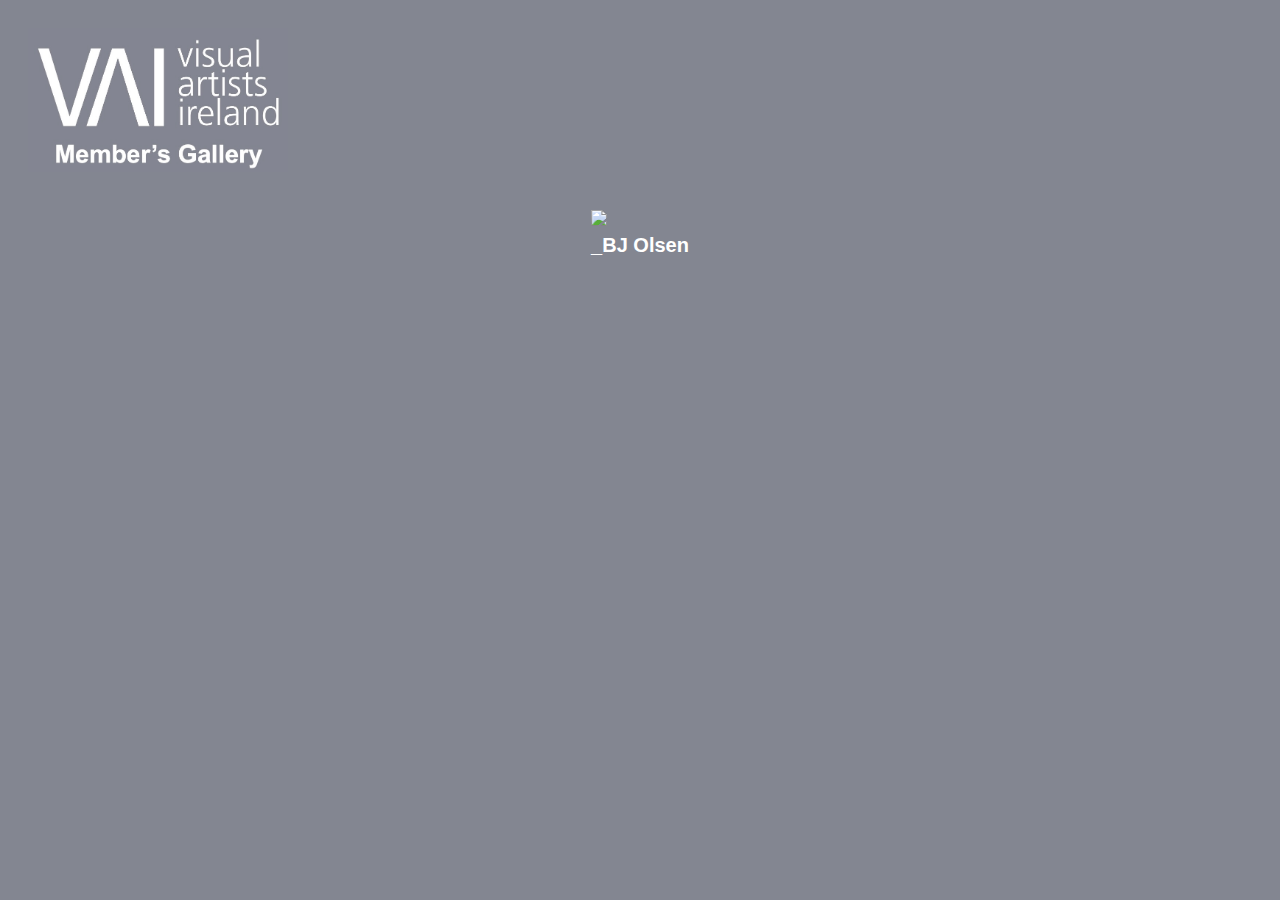
==== commit 7925e5c2: "Refresh Gallery: 30th Sept 2024" ====
--- a/main.html
+++ b/main.html
@@ -73,2942 +73,2508 @@
 
 <div class="slideshow-container">
 
-  <div class="mySlides fade"> <img src="	http://cdn.membershipworks.com/u/66a61e0b58e69597d80cdcd0_pl1.jpg?1722167230	" style="max-width: 750px; max-height: 650px; position: relative;"> <div class="text">	Marco Di Sante	</div> </div><div style="text-align:center"><span class="dot"></span></div>
-  <div class="mySlides fade"> <img src="	http://cdn.membershipworks.com/u/66a4141199d991c5e302e302_pl1.jpg?1722029608	" style="max-width: 750px; max-height: 650px; position: relative;"> <div class="text">	Heather McAuliffe	</div> </div><div style="text-align:center"><span class="dot"></span></div>
-  <div class="mySlides fade"> <img src="	http://cdn.membershipworks.com/u/66a4141199d991c5e302e302_pl2.jpg?1722029608	" style="max-width: 750px; max-height: 650px; position: relative;"> <div class="text">	Heather McAuliffe	</div> </div><div style="text-align:center"><span class="dot"></span></div>
-  <div class="mySlides fade"> <img src="	http://cdn.membershipworks.com/u/66a4141199d991c5e302e302_pl3.jpg?1722029608	" style="max-width: 750px; max-height: 650px; position: relative;"> <div class="text">	Heather McAuliffe	</div> </div><div style="text-align:center"><span class="dot"></span></div>
-  <div class="mySlides fade"> <img src="	http://cdn.membershipworks.com/u/66a4141199d991c5e302e302_pl4.jpg?1722029608	" style="max-width: 750px; max-height: 650px; position: relative;"> <div class="text">	Heather McAuliffe	</div> </div><div style="text-align:center"><span class="dot"></span></div>
-  <div class="mySlides fade"> <img src="	http://cdn.membershipworks.com/u/66a4141199d991c5e302e302_pl5.jpg?1722029608	" style="max-width: 750px; max-height: 650px; position: relative;"> <div class="text">	Heather McAuliffe	</div> </div><div style="text-align:center"><span class="dot"></span></div>
-  <div class="mySlides fade"> <img src="	http://cdn.membershipworks.com/u/66a4141199d991c5e302e302_pl6.jpg?1722029608	" style="max-width: 750px; max-height: 650px; position: relative;"> <div class="text">	Heather McAuliffe	</div> </div><div style="text-align:center"><span class="dot"></span></div>
-  <div class="mySlides fade"> <img src="	http://cdn.membershipworks.com/u/669df5049b314c25df01d032_pl1.jpg?1721647699	" style="max-width: 750px; max-height: 650px; position: relative;"> <div class="text">	Vianca Malan	</div> </div><div style="text-align:center"><span class="dot"></span></div>
-  <div class="mySlides fade"> <img src="	http://cdn.membershipworks.com/u/669df5049b314c25df01d032_pl2.jpg?1721647699	" style="max-width: 750px; max-height: 650px; position: relative;"> <div class="text">	Vianca Malan	</div> </div><div style="text-align:center"><span class="dot"></span></div>
-  <div class="mySlides fade"> <img src="	http://cdn.membershipworks.com/u/669df5049b314c25df01d032_pl3.jpg?1721647699	" style="max-width: 750px; max-height: 650px; position: relative;"> <div class="text">	Vianca Malan	</div> </div><div style="text-align:center"><span class="dot"></span></div>
-  <div class="mySlides fade"> <img src="	http://cdn.membershipworks.com/u/669df5049b314c25df01d032_pl4.jpg?1721647699	" style="max-width: 750px; max-height: 650px; position: relative;"> <div class="text">	Vianca Malan	</div> </div><div style="text-align:center"><span class="dot"></span></div>
-  <div class="mySlides fade"> <img src="	http://cdn.membershipworks.com/u/669df5049b314c25df01d032_pl5.jpg?1721647699	" style="max-width: 750px; max-height: 650px; position: relative;"> <div class="text">	Vianca Malan	</div> </div><div style="text-align:center"><span class="dot"></span></div>
-  <div class="mySlides fade"> <img src="	http://cdn.membershipworks.com/u/669df5049b314c25df01d032_pl6.jpg?1721647699	" style="max-width: 750px; max-height: 650px; position: relative;"> <div class="text">	Vianca Malan	</div> </div><div style="text-align:center"><span class="dot"></span></div>
-  <div class="mySlides fade"> <img src="	http://cdn.membershipworks.com/u/669df5049b314c25df01d032_pl7.jpg?1721647699	" style="max-width: 750px; max-height: 650px; position: relative;"> <div class="text">	Vianca Malan	</div> </div><div style="text-align:center"><span class="dot"></span></div>
-  <div class="mySlides fade"> <img src="	http://cdn.membershipworks.com/u/669df5049b314c25df01d032_pl8.jpg?1721647699	" style="max-width: 750px; max-height: 650px; position: relative;"> <div class="text">	Vianca Malan	</div> </div><div style="text-align:center"><span class="dot"></span></div>
-  <div class="mySlides fade"> <img src="	http://cdn.membershipworks.com/u/669df5049b314c25df01d032_pl9.jpg?1721647699	" style="max-width: 750px; max-height: 650px; position: relative;"> <div class="text">	Vianca Malan	</div> </div><div style="text-align:center"><span class="dot"></span></div>
-  <div class="mySlides fade"> <img src="	http://cdn.membershipworks.com/u/669df5049b314c25df01d032_pl10.jpg?1721647699	" style="max-width: 750px; max-height: 650px; position: relative;"> <div class="text">	Vianca Malan	</div> </div><div style="text-align:center"><span class="dot"></span></div>
-  <div class="mySlides fade"> <img src="	http://cdn.membershipworks.com/u/669df5049b314c25df01d032_pl11.jpg?1721647699	" style="max-width: 750px; max-height: 650px; position: relative;"> <div class="text">	Vianca Malan	</div> </div><div style="text-align:center"><span class="dot"></span></div>
-  <div class="mySlides fade"> <img src="	http://cdn.membershipworks.com/u/669df5049b314c25df01d032_pl12.jpg?1721647699	" style="max-width: 750px; max-height: 650px; position: relative;"> <div class="text">	Vianca Malan	</div> </div><div style="text-align:center"><span class="dot"></span></div>
-  <div class="mySlides fade"> <img src="	http://cdn.membershipworks.com/u/669df5049b314c25df01d032_pl13.jpg?1721647699	" style="max-width: 750px; max-height: 650px; position: relative;"> <div class="text">	Vianca Malan	</div> </div><div style="text-align:center"><span class="dot"></span></div>
-  <div class="mySlides fade"> <img src="	http://cdn.membershipworks.com/u/669df5049b314c25df01d032_pl14.jpg?1721647699	" style="max-width: 750px; max-height: 650px; position: relative;"> <div class="text">	Vianca Malan	</div> </div><div style="text-align:center"><span class="dot"></span></div>
-  <div class="mySlides fade"> <img src="	http://cdn.membershipworks.com/u/669df5049b314c25df01d032_pl15.jpg?1721647699	" style="max-width: 750px; max-height: 650px; position: relative;"> <div class="text">	Vianca Malan	</div> </div><div style="text-align:center"><span class="dot"></span></div>
-  <div class="mySlides fade"> <img src="	http://cdn.membershipworks.com/u/669df5049b314c25df01d032_pl16.jpg?1721647699	" style="max-width: 750px; max-height: 650px; position: relative;"> <div class="text">	Vianca Malan	</div> </div><div style="text-align:center"><span class="dot"></span></div>
-  <div class="mySlides fade"> <img src="	http://cdn.membershipworks.com/u/669df5049b314c25df01d032_pl17.jpg?1721647699	" style="max-width: 750px; max-height: 650px; position: relative;"> <div class="text">	Vianca Malan	</div> </div><div style="text-align:center"><span class="dot"></span></div>
-  <div class="mySlides fade"> <img src="	http://cdn.membershipworks.com/u/669ce4274f04fdf18009efd5_pl1.jpg?1721559400	" style="max-width: 750px; max-height: 650px; position: relative;"> <div class="text">	Simon Prunty	</div> </div><div style="text-align:center"><span class="dot"></span></div>
-  <div class="mySlides fade"> <img src="	http://cdn.membershipworks.com/u/669ce4274f04fdf18009efd5_pl2.jpg?1721559400	" style="max-width: 750px; max-height: 650px; position: relative;"> <div class="text">	Simon Prunty	</div> </div><div style="text-align:center"><span class="dot"></span></div>
-  <div class="mySlides fade"> <img src="	http://cdn.membershipworks.com/u/669ce4274f04fdf18009efd5_pl3.jpg?1721559400	" style="max-width: 750px; max-height: 650px; position: relative;"> <div class="text">	Simon Prunty	</div> </div><div style="text-align:center"><span class="dot"></span></div>
-  <div class="mySlides fade"> <img src="	http://cdn.membershipworks.com/u/6697b4b6651ef96fbb0379a9_pl1.jpg?1721219852	" style="max-width: 750px; max-height: 650px; position: relative;"> <div class="text">	Orfhlaith Egan	</div> </div><div style="text-align:center"><span class="dot"></span></div>
-  <div class="mySlides fade"> <img src="	http://cdn.membershipworks.com/u/669692964a5cb6385e01a16a_pl1.jpg?1721145174	" style="max-width: 750px; max-height: 650px; position: relative;"> <div class="text">	Brid Kennelly	</div> </div><div style="text-align:center"><span class="dot"></span></div>
-  <div class="mySlides fade"> <img src="	http://cdn.membershipworks.com/u/669692964a5cb6385e01a16a_pl2.jpg?1721145174	" style="max-width: 750px; max-height: 650px; position: relative;"> <div class="text">	Brid Kennelly	</div> </div><div style="text-align:center"><span class="dot"></span></div>
-  <div class="mySlides fade"> <img src="	http://cdn.membershipworks.com/u/669692964a5cb6385e01a16a_pl3.jpg?1721145174	" style="max-width: 750px; max-height: 650px; position: relative;"> <div class="text">	Brid Kennelly	</div> </div><div style="text-align:center"><span class="dot"></span></div>
-  <div class="mySlides fade"> <img src="	http://cdn.membershipworks.com/u/669692964a5cb6385e01a16a_pl4.jpg?1721145174	" style="max-width: 750px; max-height: 650px; position: relative;"> <div class="text">	Brid Kennelly	</div> </div><div style="text-align:center"><span class="dot"></span></div>
-  <div class="mySlides fade"> <img src="	http://cdn.membershipworks.com/u/669692964a5cb6385e01a16a_pl5.jpg?1721145174	" style="max-width: 750px; max-height: 650px; position: relative;"> <div class="text">	Brid Kennelly	</div> </div><div style="text-align:center"><span class="dot"></span></div>
-  <div class="mySlides fade"> <img src="	http://cdn.membershipworks.com/u/669692964a5cb6385e01a16a_pl6.jpg?1721145174	" style="max-width: 750px; max-height: 650px; position: relative;"> <div class="text">	Brid Kennelly	</div> </div><div style="text-align:center"><span class="dot"></span></div>
-  <div class="mySlides fade"> <img src="	http://cdn.membershipworks.com/u/669692964a5cb6385e01a16a_pl7.jpg?1721145174	" style="max-width: 750px; max-height: 650px; position: relative;"> <div class="text">	Brid Kennelly	</div> </div><div style="text-align:center"><span class="dot"></span></div>
-  <div class="mySlides fade"> <img src="	http://cdn.membershipworks.com/u/669692964a5cb6385e01a16a_pl8.jpg?1721145174	" style="max-width: 750px; max-height: 650px; position: relative;"> <div class="text">	Brid Kennelly	</div> </div><div style="text-align:center"><span class="dot"></span></div>
-  <div class="mySlides fade"> <img src="	http://cdn.membershipworks.com/u/669692964a5cb6385e01a16a_pl9.jpg?1721145174	" style="max-width: 750px; max-height: 650px; position: relative;"> <div class="text">	Brid Kennelly	</div> </div><div style="text-align:center"><span class="dot"></span></div>
-  <div class="mySlides fade"> <img src="	http://cdn.membershipworks.com/u/669692964a5cb6385e01a16a_pl10.jpg?1721145174	" style="max-width: 750px; max-height: 650px; position: relative;"> <div class="text">	Brid Kennelly	</div> </div><div style="text-align:center"><span class="dot"></span></div>
-  <div class="mySlides fade"> <img src="	http://cdn.membershipworks.com/u/669692964a5cb6385e01a16a_pl11.jpg?1721145174	" style="max-width: 750px; max-height: 650px; position: relative;"> <div class="text">	Brid Kennelly	</div> </div><div style="text-align:center"><span class="dot"></span></div>
-  <div class="mySlides fade"> <img src="	http://cdn.membershipworks.com/u/669692964a5cb6385e01a16a_pl12.jpg?1721145174	" style="max-width: 750px; max-height: 650px; position: relative;"> <div class="text">	Brid Kennelly	</div> </div><div style="text-align:center"><span class="dot"></span></div>
-  <div class="mySlides fade"> <img src="	http://cdn.membershipworks.com/u/669692964a5cb6385e01a16a_pl13.jpg?1721145174	" style="max-width: 750px; max-height: 650px; position: relative;"> <div class="text">	Brid Kennelly	</div> </div><div style="text-align:center"><span class="dot"></span></div>
-  <div class="mySlides fade"> <img src="	http://cdn.membershipworks.com/u/669692964a5cb6385e01a16a_pl14.jpg?1721145174	" style="max-width: 750px; max-height: 650px; position: relative;"> <div class="text">	Brid Kennelly	</div> </div><div style="text-align:center"><span class="dot"></span></div>
-  <div class="mySlides fade"> <img src="	http://cdn.membershipworks.com/u/6695441e93eae92119009e22_pl1.jpg?1721118717	" style="max-width: 750px; max-height: 650px; position: relative;"> <div class="text">	Mary Cullen Kelly	</div> </div><div style="text-align:center"><span class="dot"></span></div>
-  <div class="mySlides fade"> <img src="	http://cdn.membershipworks.com/u/6693a1f763bd9b3e7b0fbe14_pl1.jpg?1720954216	" style="max-width: 750px; max-height: 650px; position: relative;"> <div class="text">	Linda Rice	</div> </div><div style="text-align:center"><span class="dot"></span></div>
-  <div class="mySlides fade"> <img src="	http://cdn.membershipworks.com/u/6693a1f763bd9b3e7b0fbe14_pl2.jpg?1720954216	" style="max-width: 750px; max-height: 650px; position: relative;"> <div class="text">	Linda Rice	</div> </div><div style="text-align:center"><span class="dot"></span></div>
-  <div class="mySlides fade"> <img src="	http://cdn.membershipworks.com/u/6693a1f763bd9b3e7b0fbe14_pl3.jpg?1720954216	" style="max-width: 750px; max-height: 650px; position: relative;"> <div class="text">	Linda Rice	</div> </div><div style="text-align:center"><span class="dot"></span></div>
-  <div class="mySlides fade"> <img src="	http://cdn.membershipworks.com/u/6693a1f763bd9b3e7b0fbe14_pl4.jpg?1720954216	" style="max-width: 750px; max-height: 650px; position: relative;"> <div class="text">	Linda Rice	</div> </div><div style="text-align:center"><span class="dot"></span></div>
-  <div class="mySlides fade"> <img src="	http://cdn.membershipworks.com/u/6693a1f763bd9b3e7b0fbe14_pl5.jpg?1720954216	" style="max-width: 750px; max-height: 650px; position: relative;"> <div class="text">	Linda Rice	</div> </div><div style="text-align:center"><span class="dot"></span></div>
-  <div class="mySlides fade"> <img src="	http://cdn.membershipworks.com/u/6693a1f763bd9b3e7b0fbe14_pl6.jpg?1720954216	" style="max-width: 750px; max-height: 650px; position: relative;"> <div class="text">	Linda Rice	</div> </div><div style="text-align:center"><span class="dot"></span></div>
-  <div class="mySlides fade"> <img src="	http://cdn.membershipworks.com/u/6693a1f763bd9b3e7b0fbe14_pl7.jpg?1720954216	" style="max-width: 750px; max-height: 650px; position: relative;"> <div class="text">	Linda Rice	</div> </div><div style="text-align:center"><span class="dot"></span></div>
-  <div class="mySlides fade"> <img src="	http://cdn.membershipworks.com/u/6693a1f763bd9b3e7b0fbe14_pl8.jpg?1720954216	" style="max-width: 750px; max-height: 650px; position: relative;"> <div class="text">	Linda Rice	</div> </div><div style="text-align:center"><span class="dot"></span></div>
-  <div class="mySlides fade"> <img src="	http://cdn.membershipworks.com/u/6693a1f763bd9b3e7b0fbe14_pl9.jpg?1720954216	" style="max-width: 750px; max-height: 650px; position: relative;"> <div class="text">	Linda Rice	</div> </div><div style="text-align:center"><span class="dot"></span></div>
-  <div class="mySlides fade"> <img src="	http://cdn.membershipworks.com/u/6693a1f763bd9b3e7b0fbe14_pl10.jpg?1720954216	" style="max-width: 750px; max-height: 650px; position: relative;"> <div class="text">	Linda Rice	</div> </div><div style="text-align:center"><span class="dot"></span></div>
-  <div class="mySlides fade"> <img src="	http://cdn.membershipworks.com/u/6693a1f763bd9b3e7b0fbe14_pl11.jpg?1720954216	" style="max-width: 750px; max-height: 650px; position: relative;"> <div class="text">	Linda Rice	</div> </div><div style="text-align:center"><span class="dot"></span></div>
-  <div class="mySlides fade"> <img src="	http://cdn.membershipworks.com/u/6693a1f763bd9b3e7b0fbe14_pl12.jpg?1720954216	" style="max-width: 750px; max-height: 650px; position: relative;"> <div class="text">	Linda Rice	</div> </div><div style="text-align:center"><span class="dot"></span></div>
-  <div class="mySlides fade"> <img src="	http://cdn.membershipworks.com/u/6693a1f763bd9b3e7b0fbe14_pl13.jpg?1720954216	" style="max-width: 750px; max-height: 650px; position: relative;"> <div class="text">	Linda Rice	</div> </div><div style="text-align:center"><span class="dot"></span></div>
-  <div class="mySlides fade"> <img src="	http://cdn.membershipworks.com/u/6693a1f763bd9b3e7b0fbe14_pl14.jpg?1720954216	" style="max-width: 750px; max-height: 650px; position: relative;"> <div class="text">	Linda Rice	</div> </div><div style="text-align:center"><span class="dot"></span></div>
-  <div class="mySlides fade"> <img src="	http://cdn.membershipworks.com/u/6693a1f763bd9b3e7b0fbe14_pl15.jpg?1720954216	" style="max-width: 750px; max-height: 650px; position: relative;"> <div class="text">	Linda Rice	</div> </div><div style="text-align:center"><span class="dot"></span></div>
-  <div class="mySlides fade"> <img src="	http://cdn.membershipworks.com/u/6693a1f763bd9b3e7b0fbe14_pl16.jpg?1720954216	" style="max-width: 750px; max-height: 650px; position: relative;"> <div class="text">	Linda Rice	</div> </div><div style="text-align:center"><span class="dot"></span></div>
-  <div class="mySlides fade"> <img src="	http://cdn.membershipworks.com/u/6693a1f763bd9b3e7b0fbe14_pl17.jpg?1720954216	" style="max-width: 750px; max-height: 650px; position: relative;"> <div class="text">	Linda Rice	</div> </div><div style="text-align:center"><span class="dot"></span></div>
-  <div class="mySlides fade"> <img src="	http://cdn.membershipworks.com/u/6693a1f763bd9b3e7b0fbe14_pl18.jpg?1720954216	" style="max-width: 750px; max-height: 650px; position: relative;"> <div class="text">	Linda Rice	</div> </div><div style="text-align:center"><span class="dot"></span></div>
-  <div class="mySlides fade"> <img src="	http://cdn.membershipworks.com/u/6693a1f763bd9b3e7b0fbe14_pl19.jpg?1720954216	" style="max-width: 750px; max-height: 650px; position: relative;"> <div class="text">	Linda Rice	</div> </div><div style="text-align:center"><span class="dot"></span></div>
-  <div class="mySlides fade"> <img src="	http://cdn.membershipworks.com/u/6693a1f763bd9b3e7b0fbe14_pl20.jpg?1720954216	" style="max-width: 750px; max-height: 650px; position: relative;"> <div class="text">	Linda Rice	</div> </div><div style="text-align:center"><span class="dot"></span></div>
-  <div class="mySlides fade"> <img src="	http://cdn.membershipworks.com/u/6693a1f763bd9b3e7b0fbe14_pl21.jpg?1720954216	" style="max-width: 750px; max-height: 650px; position: relative;"> <div class="text">	Linda Rice	</div> </div><div style="text-align:center"><span class="dot"></span></div>
-  <div class="mySlides fade"> <img src="	http://cdn.membershipworks.com/u/6693a1f763bd9b3e7b0fbe14_pl22.jpg?1720954216	" style="max-width: 750px; max-height: 650px; position: relative;"> <div class="text">	Linda Rice	</div> </div><div style="text-align:center"><span class="dot"></span></div>
-  <div class="mySlides fade"> <img src="	http://cdn.membershipworks.com/u/6693a1f763bd9b3e7b0fbe14_pl23.jpg?1720954216	" style="max-width: 750px; max-height: 650px; position: relative;"> <div class="text">	Linda Rice	</div> </div><div style="text-align:center"><span class="dot"></span></div>
-  <div class="mySlides fade"> <img src="	http://cdn.membershipworks.com/u/6693a1f763bd9b3e7b0fbe14_pl24.jpg?1720954216	" style="max-width: 750px; max-height: 650px; position: relative;"> <div class="text">	Linda Rice	</div> </div><div style="text-align:center"><span class="dot"></span></div>
-  <div class="mySlides fade"> <img src="	http://cdn.membershipworks.com/u/6691613e3f3ac6ba600e3c35_pl1.jpg?1720809623	" style="max-width: 750px; max-height: 650px; position: relative;"> <div class="text">	Marion Gilroy	</div> </div><div style="text-align:center"><span class="dot"></span></div>
-  <div class="mySlides fade"> <img src="	http://cdn.membershipworks.com/u/6691613e3f3ac6ba600e3c35_pl2.jpg?1720809623	" style="max-width: 750px; max-height: 650px; position: relative;"> <div class="text">	Marion Gilroy	</div> </div><div style="text-align:center"><span class="dot"></span></div>
-  <div class="mySlides fade"> <img src="	http://cdn.membershipworks.com/u/6691613e3f3ac6ba600e3c35_pl3.jpg?1720809623	" style="max-width: 750px; max-height: 650px; position: relative;"> <div class="text">	Marion Gilroy	</div> </div><div style="text-align:center"><span class="dot"></span></div>
-  <div class="mySlides fade"> <img src="	http://cdn.membershipworks.com/u/6691613e3f3ac6ba600e3c35_pl4.jpg?1720809623	" style="max-width: 750px; max-height: 650px; position: relative;"> <div class="text">	Marion Gilroy	</div> </div><div style="text-align:center"><span class="dot"></span></div>
-  <div class="mySlides fade"> <img src="	http://cdn.membershipworks.com/u/6691613e3f3ac6ba600e3c35_pl5.jpg?1720809623	" style="max-width: 750px; max-height: 650px; position: relative;"> <div class="text">	Marion Gilroy	</div> </div><div style="text-align:center"><span class="dot"></span></div>
-  <div class="mySlides fade"> <img src="	http://cdn.membershipworks.com/u/6691613e3f3ac6ba600e3c35_pl6.jpg?1720809623	" style="max-width: 750px; max-height: 650px; position: relative;"> <div class="text">	Marion Gilroy	</div> </div><div style="text-align:center"><span class="dot"></span></div>
-  <div class="mySlides fade"> <img src="	http://cdn.membershipworks.com/u/6691613e3f3ac6ba600e3c35_pl7.jpg?1720809623	" style="max-width: 750px; max-height: 650px; position: relative;"> <div class="text">	Marion Gilroy	</div> </div><div style="text-align:center"><span class="dot"></span></div>
-  <div class="mySlides fade"> <img src="	http://cdn.membershipworks.com/u/6691613e3f3ac6ba600e3c35_pl8.jpg?1720809623	" style="max-width: 750px; max-height: 650px; position: relative;"> <div class="text">	Marion Gilroy	</div> </div><div style="text-align:center"><span class="dot"></span></div>
-  <div class="mySlides fade"> <img src="	http://cdn.membershipworks.com/u/6691613e3f3ac6ba600e3c35_pl9.jpg?1720809623	" style="max-width: 750px; max-height: 650px; position: relative;"> <div class="text">	Marion Gilroy	</div> </div><div style="text-align:center"><span class="dot"></span></div>
-  <div class="mySlides fade"> <img src="	http://cdn.membershipworks.com/u/6691613e3f3ac6ba600e3c35_pl10.jpg?1720809623	" style="max-width: 750px; max-height: 650px; position: relative;"> <div class="text">	Marion Gilroy	</div> </div><div style="text-align:center"><span class="dot"></span></div>
-  <div class="mySlides fade"> <img src="	http://cdn.membershipworks.com/u/6691613e3f3ac6ba600e3c35_pl11.jpg?1720809623	" style="max-width: 750px; max-height: 650px; position: relative;"> <div class="text">	Marion Gilroy	</div> </div><div style="text-align:center"><span class="dot"></span></div>
-  <div class="mySlides fade"> <img src="	http://cdn.membershipworks.com/u/6691613e3f3ac6ba600e3c35_pl12.jpg?1720809623	" style="max-width: 750px; max-height: 650px; position: relative;"> <div class="text">	Marion Gilroy	</div> </div><div style="text-align:center"><span class="dot"></span></div>
-  <div class="mySlides fade"> <img src="	http://cdn.membershipworks.com/u/6691613e3f3ac6ba600e3c35_pl13.jpg?1720809623	" style="max-width: 750px; max-height: 650px; position: relative;"> <div class="text">	Marion Gilroy	</div> </div><div style="text-align:center"><span class="dot"></span></div>
-  <div class="mySlides fade"> <img src="	http://cdn.membershipworks.com/u/6691613e3f3ac6ba600e3c35_pl14.jpg?1720809623	" style="max-width: 750px; max-height: 650px; position: relative;"> <div class="text">	Marion Gilroy	</div> </div><div style="text-align:center"><span class="dot"></span></div>
-  <div class="mySlides fade"> <img src="	http://cdn.membershipworks.com/u/668fd9705694d9291a0a5d62_pl1.jpg?1720707900	" style="max-width: 750px; max-height: 650px; position: relative;"> <div class="text">	Paul Cashin	</div> </div><div style="text-align:center"><span class="dot"></span></div>
-  <div class="mySlides fade"> <img src="	http://cdn.membershipworks.com/u/668fd9705694d9291a0a5d62_pl2.jpg?1720707900	" style="max-width: 750px; max-height: 650px; position: relative;"> <div class="text">	Paul Cashin	</div> </div><div style="text-align:center"><span class="dot"></span></div>
-  <div class="mySlides fade"> <img src="	http://cdn.membershipworks.com/u/668fd9705694d9291a0a5d62_pl3.jpg?1720707900	" style="max-width: 750px; max-height: 650px; position: relative;"> <div class="text">	Paul Cashin	</div> </div><div style="text-align:center"><span class="dot"></span></div>
-  <div class="mySlides fade"> <img src="	http://cdn.membershipworks.com/u/668fd9705694d9291a0a5d62_pl4.jpg?1720707900	" style="max-width: 750px; max-height: 650px; position: relative;"> <div class="text">	Paul Cashin	</div> </div><div style="text-align:center"><span class="dot"></span></div>
-  <div class="mySlides fade"> <img src="	http://cdn.membershipworks.com/u/668e78480e3a23d24b02edad_pl1.jpg?1720613643	" style="max-width: 750px; max-height: 650px; position: relative;"> <div class="text">	Erica Devine	</div> </div><div style="text-align:center"><span class="dot"></span></div>
-  <div class="mySlides fade"> <img src="	http://cdn.membershipworks.com/u/668b9a48c4f4809b740638a6_pl1.jpg?1720426606	" style="max-width: 750px; max-height: 650px; position: relative;"> <div class="text">	Jean Cleary	</div> </div><div style="text-align:center"><span class="dot"></span></div>
-  <div class="mySlides fade"> <img src="	http://cdn.membershipworks.com/u/668b9a48c4f4809b740638a6_pl2.jpg?1720426606	" style="max-width: 750px; max-height: 650px; position: relative;"> <div class="text">	Jean Cleary	</div> </div><div style="text-align:center"><span class="dot"></span></div>
-  <div class="mySlides fade"> <img src="	http://cdn.membershipworks.com/u/668b9a48c4f4809b740638a6_pl3.jpg?1720426606	" style="max-width: 750px; max-height: 650px; position: relative;"> <div class="text">	Jean Cleary	</div> </div><div style="text-align:center"><span class="dot"></span></div>
-  <div class="mySlides fade"> <img src="	http://cdn.membershipworks.com/u/668b9a48c4f4809b740638a6_pl4.jpg?1720426606	" style="max-width: 750px; max-height: 650px; position: relative;"> <div class="text">	Jean Cleary	</div> </div><div style="text-align:center"><span class="dot"></span></div>
-  <div class="mySlides fade"> <img src="	http://cdn.membershipworks.com/u/668b9a48c4f4809b740638a6_pl5.jpg?1720426606	" style="max-width: 750px; max-height: 650px; position: relative;"> <div class="text">	Jean Cleary	</div> </div><div style="text-align:center"><span class="dot"></span></div>
-  <div class="mySlides fade"> <img src="	http://cdn.membershipworks.com/u/668b9a48c4f4809b740638a6_pl6.jpg?1720426606	" style="max-width: 750px; max-height: 650px; position: relative;"> <div class="text">	Jean Cleary	</div> </div><div style="text-align:center"><span class="dot"></span></div>
-  <div class="mySlides fade"> <img src="	http://cdn.membershipworks.com/u/668b9a48c4f4809b740638a6_pl7.jpg?1720426606	" style="max-width: 750px; max-height: 650px; position: relative;"> <div class="text">	Jean Cleary	</div> </div><div style="text-align:center"><span class="dot"></span></div>
-  <div class="mySlides fade"> <img src="	http://cdn.membershipworks.com/u/668b9a48c4f4809b740638a6_pl8.jpg?1720426606	" style="max-width: 750px; max-height: 650px; position: relative;"> <div class="text">	Jean Cleary	</div> </div><div style="text-align:center"><span class="dot"></span></div>
-  <div class="mySlides fade"> <img src="	http://cdn.membershipworks.com/u/668b9a48c4f4809b740638a6_pl9.jpg?1720426606	" style="max-width: 750px; max-height: 650px; position: relative;"> <div class="text">	Jean Cleary	</div> </div><div style="text-align:center"><span class="dot"></span></div>
-  <div class="mySlides fade"> <img src="	http://cdn.membershipworks.com/u/668b9a48c4f4809b740638a6_pl10.jpg?1720426606	" style="max-width: 750px; max-height: 650px; position: relative;"> <div class="text">	Jean Cleary	</div> </div><div style="text-align:center"><span class="dot"></span></div>
-  <div class="mySlides fade"> <img src="	http://cdn.membershipworks.com/u/668b9a48c4f4809b740638a6_pl11.jpg?1720426606	" style="max-width: 750px; max-height: 650px; position: relative;"> <div class="text">	Jean Cleary	</div> </div><div style="text-align:center"><span class="dot"></span></div>
-  <div class="mySlides fade"> <img src="	http://cdn.membershipworks.com/u/668594c2c54cb3eb46073b13_pl1.jpg?1720031915	" style="max-width: 750px; max-height: 650px; position: relative;"> <div class="text">	Marina Bezsmertna	</div> </div><div style="text-align:center"><span class="dot"></span></div>
-  <div class="mySlides fade"> <img src="	http://cdn.membershipworks.com/u/668594c2c54cb3eb46073b13_pl2.jpg?1720031915	" style="max-width: 750px; max-height: 650px; position: relative;"> <div class="text">	Marina Bezsmertna	</div> </div><div style="text-align:center"><span class="dot"></span></div>
-  <div class="mySlides fade"> <img src="	http://cdn.membershipworks.com/u/668594c2c54cb3eb46073b13_pl3.jpg?1720031915	" style="max-width: 750px; max-height: 650px; position: relative;"> <div class="text">	Marina Bezsmertna	</div> </div><div style="text-align:center"><span class="dot"></span></div>
-  <div class="mySlides fade"> <img src="	http://cdn.membershipworks.com/u/668594c2c54cb3eb46073b13_pl4.jpg?1720031915	" style="max-width: 750px; max-height: 650px; position: relative;"> <div class="text">	Marina Bezsmertna	</div> </div><div style="text-align:center"><span class="dot"></span></div>
-  <div class="mySlides fade"> <img src="	http://cdn.membershipworks.com/u/668594c2c54cb3eb46073b13_pl5.jpg?1720031915	" style="max-width: 750px; max-height: 650px; position: relative;"> <div class="text">	Marina Bezsmertna	</div> </div><div style="text-align:center"><span class="dot"></span></div>
-  <div class="mySlides fade"> <img src="	http://cdn.membershipworks.com/u/668594c2c54cb3eb46073b13_pl6.jpg?1720031915	" style="max-width: 750px; max-height: 650px; position: relative;"> <div class="text">	Marina Bezsmertna	</div> </div><div style="text-align:center"><span class="dot"></span></div>
-  <div class="mySlides fade"> <img src="	http://cdn.membershipworks.com/u/668594c2c54cb3eb46073b13_pl7.jpg?1720031915	" style="max-width: 750px; max-height: 650px; position: relative;"> <div class="text">	Marina Bezsmertna	</div> </div><div style="text-align:center"><span class="dot"></span></div>
-  <div class="mySlides fade"> <img src="	http://cdn.membershipworks.com/u/668594c2c54cb3eb46073b13_pl8.jpg?1720031915	" style="max-width: 750px; max-height: 650px; position: relative;"> <div class="text">	Marina Bezsmertna	</div> </div><div style="text-align:center"><span class="dot"></span></div>
-  <div class="mySlides fade"> <img src="	http://cdn.membershipworks.com/u/668594c2c54cb3eb46073b13_pl9.jpg?1720031915	" style="max-width: 750px; max-height: 650px; position: relative;"> <div class="text">	Marina Bezsmertna	</div> </div><div style="text-align:center"><span class="dot"></span></div>
-  <div class="mySlides fade"> <img src="	http://cdn.membershipworks.com/u/668594c2c54cb3eb46073b13_pl10.jpg?1720031915	" style="max-width: 750px; max-height: 650px; position: relative;"> <div class="text">	Marina Bezsmertna	</div> </div><div style="text-align:center"><span class="dot"></span></div>
-  <div class="mySlides fade"> <img src="	http://cdn.membershipworks.com/u/668594c2c54cb3eb46073b13_pl11.jpg?1720031915	" style="max-width: 750px; max-height: 650px; position: relative;"> <div class="text">	Marina Bezsmertna	</div> </div><div style="text-align:center"><span class="dot"></span></div>
-  <div class="mySlides fade"> <img src="	http://cdn.membershipworks.com/u/6682973acfeb24577a02a012_pl1.jpg?1719834945	" style="max-width: 750px; max-height: 650px; position: relative;"> <div class="text">	Jennifer Reynolds	</div> </div><div style="text-align:center"><span class="dot"></span></div>
-  <div class="mySlides fade"> <img src="	http://cdn.membershipworks.com/u/6682973acfeb24577a02a012_pl2.jpg?1719834945	" style="max-width: 750px; max-height: 650px; position: relative;"> <div class="text">	Jennifer Reynolds	</div> </div><div style="text-align:center"><span class="dot"></span></div>
-  <div class="mySlides fade"> <img src="	http://cdn.membershipworks.com/u/6682973acfeb24577a02a012_pl3.jpg?1719834945	" style="max-width: 750px; max-height: 650px; position: relative;"> <div class="text">	Jennifer Reynolds	</div> </div><div style="text-align:center"><span class="dot"></span></div>
-  <div class="mySlides fade"> <img src="	http://cdn.membershipworks.com/u/6682973acfeb24577a02a012_pl4.jpg?1719834945	" style="max-width: 750px; max-height: 650px; position: relative;"> <div class="text">	Jennifer Reynolds	</div> </div><div style="text-align:center"><span class="dot"></span></div>
-  <div class="mySlides fade"> <img src="	http://cdn.membershipworks.com/u/6682973acfeb24577a02a012_pl5.jpg?1719834945	" style="max-width: 750px; max-height: 650px; position: relative;"> <div class="text">	Jennifer Reynolds	</div> </div><div style="text-align:center"><span class="dot"></span></div>
-  <div class="mySlides fade"> <img src="	http://cdn.membershipworks.com/u/667edb22e7d051b482065814_pl1.jpg?1719590345	" style="max-width: 750px; max-height: 650px; position: relative;"> <div class="text">	Jessica Baron	</div> </div><div style="text-align:center"><span class="dot"></span></div>
-  <div class="mySlides fade"> <img src="	http://cdn.membershipworks.com/u/667edb22e7d051b482065814_pl2.jpg?1719590345	" style="max-width: 750px; max-height: 650px; position: relative;"> <div class="text">	Jessica Baron	</div> </div><div style="text-align:center"><span class="dot"></span></div>
-  <div class="mySlides fade"> <img src="	http://cdn.membershipworks.com/u/667edb22e7d051b482065814_pl3.jpg?1719590345	" style="max-width: 750px; max-height: 650px; position: relative;"> <div class="text">	Jessica Baron	</div> </div><div style="text-align:center"><span class="dot"></span></div>
-  <div class="mySlides fade"> <img src="	http://cdn.membershipworks.com/u/667db49fd5cbbb778000e382_pl1.jpg?1719517455	" style="max-width: 750px; max-height: 650px; position: relative;"> <div class="text">	Marion Rose McFadden	</div> </div><div style="text-align:center"><span class="dot"></span></div>
-  <div class="mySlides fade"> <img src="	http://cdn.membershipworks.com/u/667db49fd5cbbb778000e382_pl2.jpg?1719517455	" style="max-width: 750px; max-height: 650px; position: relative;"> <div class="text">	Marion Rose McFadden	</div> </div><div style="text-align:center"><span class="dot"></span></div>
-  <div class="mySlides fade"> <img src="	http://cdn.membershipworks.com/u/667d8fbe51c9942acf0118b6_pl1.jpg?1719546296	" style="max-width: 750px; max-height: 650px; position: relative;"> <div class="text">	Marisa (Missy) Brinkmeyer	</div> </div><div style="text-align:center"><span class="dot"></span></div>
-  <div class="mySlides fade"> <img src="	http://cdn.membershipworks.com/u/667d7e53eed05f0ba30740cd_pl1.jpg?1719521130	" style="max-width: 750px; max-height: 650px; position: relative;"> <div class="text">	Hugh Martin	</div> </div><div style="text-align:center"><span class="dot"></span></div>
-  <div class="mySlides fade"> <img src="	http://cdn.membershipworks.com/u/667bf261333c254997002dc7_pl1.jpg?1719401375	" style="max-width: 750px; max-height: 650px; position: relative;"> <div class="text">	Em Kane	</div> </div><div style="text-align:center"><span class="dot"></span></div>
-  <div class="mySlides fade"> <img src="	http://cdn.membershipworks.com/u/667bf261333c254997002dc7_pl2.jpg?1719401375	" style="max-width: 750px; max-height: 650px; position: relative;"> <div class="text">	Em Kane	</div> </div><div style="text-align:center"><span class="dot"></span></div>
-  <div class="mySlides fade"> <img src="	http://cdn.membershipworks.com/u/6679c74c38860deec70120f7_pl1.jpg?1719314870	" style="max-width: 750px; max-height: 650px; position: relative;"> <div class="text">	Billy Lingwood	</div> </div><div style="text-align:center"><span class="dot"></span></div>
-  <div class="mySlides fade"> <img src="	http://cdn.membershipworks.com/u/6679c74c38860deec70120f7_pl2.jpg?1719314870	" style="max-width: 750px; max-height: 650px; position: relative;"> <div class="text">	Billy Lingwood	</div> </div><div style="text-align:center"><span class="dot"></span></div>
-  <div class="mySlides fade"> <img src="	http://cdn.membershipworks.com/u/6679c74c38860deec70120f7_pl3.jpg?1719314870	" style="max-width: 750px; max-height: 650px; position: relative;"> <div class="text">	Billy Lingwood	</div> </div><div style="text-align:center"><span class="dot"></span></div>
-  <div class="mySlides fade"> <img src="	http://cdn.membershipworks.com/u/6679c74c38860deec70120f7_pl4.jpg?1719314870	" style="max-width: 750px; max-height: 650px; position: relative;"> <div class="text">	Billy Lingwood	</div> </div><div style="text-align:center"><span class="dot"></span></div>
-  <div class="mySlides fade"> <img src="	http://cdn.membershipworks.com/u/6676eeb5a1908e5098057f76_pl1.jpg?1719071929	" style="max-width: 750px; max-height: 650px; position: relative;"> <div class="text">	Andrea Lippert	</div> </div><div style="text-align:center"><span class="dot"></span></div>
-  <div class="mySlides fade"> <img src="	http://cdn.membershipworks.com/u/6676eeb5a1908e5098057f76_pl2.jpg?1719071929	" style="max-width: 750px; max-height: 650px; position: relative;"> <div class="text">	Andrea Lippert	</div> </div><div style="text-align:center"><span class="dot"></span></div>
-  <div class="mySlides fade"> <img src="	http://cdn.membershipworks.com/u/6676eeb5a1908e5098057f76_pl3.jpg?1719071929	" style="max-width: 750px; max-height: 650px; position: relative;"> <div class="text">	Andrea Lippert	</div> </div><div style="text-align:center"><span class="dot"></span></div>
-  <div class="mySlides fade"> <img src="	http://cdn.membershipworks.com/u/6676eeb5a1908e5098057f76_pl4.jpg?1719071929	" style="max-width: 750px; max-height: 650px; position: relative;"> <div class="text">	Andrea Lippert	</div> </div><div style="text-align:center"><span class="dot"></span></div>
-  <div class="mySlides fade"> <img src="	http://cdn.membershipworks.com/u/6676eeb5a1908e5098057f76_pl5.jpg?1719071929	" style="max-width: 750px; max-height: 650px; position: relative;"> <div class="text">	Andrea Lippert	</div> </div><div style="text-align:center"><span class="dot"></span></div>
-  <div class="mySlides fade"> <img src="	http://cdn.membershipworks.com/u/666b4f1ff11ffbc4e8051533_pl1.jpg?1718309121	" style="max-width: 750px; max-height: 650px; position: relative;"> <div class="text">	Jessica Mulas	</div> </div><div style="text-align:center"><span class="dot"></span></div>
-  <div class="mySlides fade"> <img src="	http://cdn.membershipworks.com/u/666b4f1ff11ffbc4e8051533_pl2.jpg?1718309121	" style="max-width: 750px; max-height: 650px; position: relative;"> <div class="text">	Jessica Mulas	</div> </div><div style="text-align:center"><span class="dot"></span></div>
-  <div class="mySlides fade"> <img src="	http://cdn.membershipworks.com/u/666b4f1ff11ffbc4e8051533_pl3.jpg?1718309121	" style="max-width: 750px; max-height: 650px; position: relative;"> <div class="text">	Jessica Mulas	</div> </div><div style="text-align:center"><span class="dot"></span></div>
-  <div class="mySlides fade"> <img src="	http://cdn.membershipworks.com/u/666b4f1ff11ffbc4e8051533_pl4.jpg?1718309121	" style="max-width: 750px; max-height: 650px; position: relative;"> <div class="text">	Jessica Mulas	</div> </div><div style="text-align:center"><span class="dot"></span></div>
-  <div class="mySlides fade"> <img src="	http://cdn.membershipworks.com/u/666b4f1ff11ffbc4e8051533_pl5.jpg?1718309121	" style="max-width: 750px; max-height: 650px; position: relative;"> <div class="text">	Jessica Mulas	</div> </div><div style="text-align:center"><span class="dot"></span></div>
-  <div class="mySlides fade"> <img src="	http://cdn.membershipworks.com/u/666b095d2c723a56890f8ec4_pl1.jpg?1718291407	" style="max-width: 750px; max-height: 650px; position: relative;"> <div class="text">	Theresa Hernandez	</div> </div><div style="text-align:center"><span class="dot"></span></div>
-  <div class="mySlides fade"> <img src="	http://cdn.membershipworks.com/u/666b095d2c723a56890f8ec4_pl2.jpg?1718291407	" style="max-width: 750px; max-height: 650px; position: relative;"> <div class="text">	Theresa Hernandez	</div> </div><div style="text-align:center"><span class="dot"></span></div>
-  <div class="mySlides fade"> <img src="	http://cdn.membershipworks.com/u/666ad2e55c02a6cdff0093f5_pl1.jpg?1718277785	" style="max-width: 750px; max-height: 650px; position: relative;"> <div class="text">	Jo Lewis	</div> </div><div style="text-align:center"><span class="dot"></span></div>
-  <div class="mySlides fade"> <img src="	http://cdn.membershipworks.com/u/6669e8bf3f46d896a601eed4_pl1.jpg?1718217571	" style="max-width: 750px; max-height: 650px; position: relative;"> <div class="text">	Siobhan Carnegie	</div> </div><div style="text-align:center"><span class="dot"></span></div>
-  <div class="mySlides fade"> <img src="	http://cdn.membershipworks.com/u/6668203ba34b4344cc0652b3_pl1.jpg?1718142126	" style="max-width: 750px; max-height: 650px; position: relative;"> <div class="text">	C√≥n	</div> </div><div style="text-align:center"><span class="dot"></span></div>
-  <div class="mySlides fade"> <img src="	http://cdn.membershipworks.com/u/6668203ba34b4344cc0652b3_pl2.jpg?1718142126	" style="max-width: 750px; max-height: 650px; position: relative;"> <div class="text">	C√≥n	</div> </div><div style="text-align:center"><span class="dot"></span></div>
-  <div class="mySlides fade"> <img src="	http://cdn.membershipworks.com/u/66674acf6abc698631098eeb_pl1.jpg?1718046175	" style="max-width: 750px; max-height: 650px; position: relative;"> <div class="text">	Angelika Katharina Bender	</div> </div><div style="text-align:center"><span class="dot"></span></div>
-  <div class="mySlides fade"> <img src="	http://cdn.membershipworks.com/u/66674acf6abc698631098eeb_pl2.jpg?1718046175	" style="max-width: 750px; max-height: 650px; position: relative;"> <div class="text">	Angelika Katharina Bender	</div> </div><div style="text-align:center"><span class="dot"></span></div>
-  <div class="mySlides fade"> <img src="	http://cdn.membershipworks.com/u/66674acf6abc698631098eeb_pl3.jpg?1718046175	" style="max-width: 750px; max-height: 650px; position: relative;"> <div class="text">	Angelika Katharina Bender	</div> </div><div style="text-align:center"><span class="dot"></span></div>
-  <div class="mySlides fade"> <img src="	http://cdn.membershipworks.com/u/66674acf6abc698631098eeb_pl4.jpg?1718046175	" style="max-width: 750px; max-height: 650px; position: relative;"> <div class="text">	Angelika Katharina Bender	</div> </div><div style="text-align:center"><span class="dot"></span></div>
-  <div class="mySlides fade"> <img src="	http://cdn.membershipworks.com/u/66674acf6abc698631098eeb_pl5.jpg?1718046175	" style="max-width: 750px; max-height: 650px; position: relative;"> <div class="text">	Angelika Katharina Bender	</div> </div><div style="text-align:center"><span class="dot"></span></div>
-  <div class="mySlides fade"> <img src="	http://cdn.membershipworks.com/u/66674acf6abc698631098eeb_pl6.jpg?1718046175	" style="max-width: 750px; max-height: 650px; position: relative;"> <div class="text">	Angelika Katharina Bender	</div> </div><div style="text-align:center"><span class="dot"></span></div>
-  <div class="mySlides fade"> <img src="	http://cdn.membershipworks.com/u/6666f0bf19e92148be00b072_pl1.jpg?1718022631	" style="max-width: 750px; max-height: 650px; position: relative;"> <div class="text">	Grace Egan	</div> </div><div style="text-align:center"><span class="dot"></span></div>
-  <div class="mySlides fade"> <img src="	http://cdn.membershipworks.com/u/6662e55390507bc5f10b81e2_pl1.jpg?1717757786	" style="max-width: 750px; max-height: 650px; position: relative;"> <div class="text">	Marie-H√©l√®ne Brohan Delhaye	</div> </div><div style="text-align:center"><span class="dot"></span></div>
-  <div class="mySlides fade"> <img src="	http://cdn.membershipworks.com/u/6662e55390507bc5f10b81e2_pl2.jpg?1717757786	" style="max-width: 750px; max-height: 650px; position: relative;"> <div class="text">	Marie-H√©l√®ne Brohan Delhaye	</div> </div><div style="text-align:center"><span class="dot"></span></div>
-  <div class="mySlides fade"> <img src="	http://cdn.membershipworks.com/u/6662e55390507bc5f10b81e2_pl3.jpg?1717757786	" style="max-width: 750px; max-height: 650px; position: relative;"> <div class="text">	Marie-H√©l√®ne Brohan Delhaye	</div> </div><div style="text-align:center"><span class="dot"></span></div>
-  <div class="mySlides fade"> <img src="	http://cdn.membershipworks.com/u/6662e55390507bc5f10b81e2_pl4.jpg?1717757786	" style="max-width: 750px; max-height: 650px; position: relative;"> <div class="text">	Marie-H√©l√®ne Brohan Delhaye	</div> </div><div style="text-align:center"><span class="dot"></span></div>
-  <div class="mySlides fade"> <img src="	http://cdn.membershipworks.com/u/665f7dbd1ba0bf6718087523_pl1.jpg?1717534796	" style="max-width: 750px; max-height: 650px; position: relative;"> <div class="text">	Hannah Daly	</div> </div><div style="text-align:center"><span class="dot"></span></div>
-  <div class="mySlides fade"> <img src="	http://cdn.membershipworks.com/u/665f7dbd1ba0bf6718087523_pl2.jpg?1717534796	" style="max-width: 750px; max-height: 650px; position: relative;"> <div class="text">	Hannah Daly	</div> </div><div style="text-align:center"><span class="dot"></span></div>
-  <div class="mySlides fade"> <img src="	http://cdn.membershipworks.com/u/665f7dbd1ba0bf6718087523_pl3.jpg?1717534796	" style="max-width: 750px; max-height: 650px; position: relative;"> <div class="text">	Hannah Daly	</div> </div><div style="text-align:center"><span class="dot"></span></div>
-  <div class="mySlides fade"> <img src="	http://cdn.membershipworks.com/u/665f7dbd1ba0bf6718087523_pl4.jpg?1717534796	" style="max-width: 750px; max-height: 650px; position: relative;"> <div class="text">	Hannah Daly	</div> </div><div style="text-align:center"><span class="dot"></span></div>
-  <div class="mySlides fade"> <img src="	http://cdn.membershipworks.com/u/665f126abdd372c6040936c2_pl1.jpg?1717509788	" style="max-width: 750px; max-height: 650px; position: relative;"> <div class="text">	Lara Quinn	</div> </div><div style="text-align:center"><span class="dot"></span></div>
-  <div class="mySlides fade"> <img src="	http://cdn.membershipworks.com/u/665f126abdd372c6040936c2_pl2.jpg?1717509788	" style="max-width: 750px; max-height: 650px; position: relative;"> <div class="text">	Lara Quinn	</div> </div><div style="text-align:center"><span class="dot"></span></div>
-  <div class="mySlides fade"> <img src="	http://cdn.membershipworks.com/u/665f126abdd372c6040936c2_pl3.jpg?1717509788	" style="max-width: 750px; max-height: 650px; position: relative;"> <div class="text">	Lara Quinn	</div> </div><div style="text-align:center"><span class="dot"></span></div>
-  <div class="mySlides fade"> <img src="	http://cdn.membershipworks.com/u/665f126abdd372c6040936c2_pl4.jpg?1717509788	" style="max-width: 750px; max-height: 650px; position: relative;"> <div class="text">	Lara Quinn	</div> </div><div style="text-align:center"><span class="dot"></span></div>
-  <div class="mySlides fade"> <img src="	http://cdn.membershipworks.com/u/665dc6c347b040930707cf92_pl1.jpg?1717424288	" style="max-width: 750px; max-height: 650px; position: relative;"> <div class="text">	Charlotte Moran	</div> </div><div style="text-align:center"><span class="dot"></span></div>
-  <div class="mySlides fade"> <img src="	http://cdn.membershipworks.com/u/665dc6c347b040930707cf92_pl2.jpg?1717424288	" style="max-width: 750px; max-height: 650px; position: relative;"> <div class="text">	Charlotte Moran	</div> </div><div style="text-align:center"><span class="dot"></span></div>
-  <div class="mySlides fade"> <img src="	http://cdn.membershipworks.com/u/665dc6c347b040930707cf92_pl3.jpg?1717424288	" style="max-width: 750px; max-height: 650px; position: relative;"> <div class="text">	Charlotte Moran	</div> </div><div style="text-align:center"><span class="dot"></span></div>
-  <div class="mySlides fade"> <img src="	http://cdn.membershipworks.com/u/665dc6c347b040930707cf92_pl4.jpg?1717424288	" style="max-width: 750px; max-height: 650px; position: relative;"> <div class="text">	Charlotte Moran	</div> </div><div style="text-align:center"><span class="dot"></span></div>
-  <div class="mySlides fade"> <img src="	http://cdn.membershipworks.com/u/665c51b17ccafa714b0b3567_pl1.jpg?1717327830	" style="max-width: 750px; max-height: 650px; position: relative;"> <div class="text">	Deborah Watkins	</div> </div><div style="text-align:center"><span class="dot"></span></div>
-  <div class="mySlides fade"> <img src="	http://cdn.membershipworks.com/u/665c51b17ccafa714b0b3567_pl2.jpg?1717327830	" style="max-width: 750px; max-height: 650px; position: relative;"> <div class="text">	Deborah Watkins	</div> </div><div style="text-align:center"><span class="dot"></span></div>
-  <div class="mySlides fade"> <img src="	http://cdn.membershipworks.com/u/665c51b17ccafa714b0b3567_pl3.jpg?1717327830	" style="max-width: 750px; max-height: 650px; position: relative;"> <div class="text">	Deborah Watkins	</div> </div><div style="text-align:center"><span class="dot"></span></div>
-  <div class="mySlides fade"> <img src="	http://cdn.membershipworks.com/u/665c51b17ccafa714b0b3567_pl4.jpg?1717327830	" style="max-width: 750px; max-height: 650px; position: relative;"> <div class="text">	Deborah Watkins	</div> </div><div style="text-align:center"><span class="dot"></span></div>
-  <div class="mySlides fade"> <img src="	http://cdn.membershipworks.com/u/6659d06ff3ad6762a9040e6f_pl1.jpg?1717164211	" style="max-width: 750px; max-height: 650px; position: relative;"> <div class="text">	Sarah Randle	</div> </div><div style="text-align:center"><span class="dot"></span></div>
-  <div class="mySlides fade"> <img src="	http://cdn.membershipworks.com/u/6659d06ff3ad6762a9040e6f_pl2.jpg?1717164211	" style="max-width: 750px; max-height: 650px; position: relative;"> <div class="text">	Sarah Randle	</div> </div><div style="text-align:center"><span class="dot"></span></div>
-  <div class="mySlides fade"> <img src="	http://cdn.membershipworks.com/u/6659d06ff3ad6762a9040e6f_pl3.jpg?1717164211	" style="max-width: 750px; max-height: 650px; position: relative;"> <div class="text">	Sarah Randle	</div> </div><div style="text-align:center"><span class="dot"></span></div>
-  <div class="mySlides fade"> <img src="	http://cdn.membershipworks.com/u/6659d06ff3ad6762a9040e6f_pl4.jpg?1717164211	" style="max-width: 750px; max-height: 650px; position: relative;"> <div class="text">	Sarah Randle	</div> </div><div style="text-align:center"><span class="dot"></span></div>
-  <div class="mySlides fade"> <img src="	http://cdn.membershipworks.com/u/6658c84814323788310a37c4_pl1.jpg?1717095830	" style="max-width: 750px; max-height: 650px; position: relative;"> <div class="text">	James P Kinsella	</div> </div><div style="text-align:center"><span class="dot"></span></div>
-  <div class="mySlides fade"> <img src="	http://cdn.membershipworks.com/u/6658c84814323788310a37c4_pl2.jpg?1717095830	" style="max-width: 750px; max-height: 650px; position: relative;"> <div class="text">	James P Kinsella	</div> </div><div style="text-align:center"><span class="dot"></span></div>
-  <div class="mySlides fade"> <img src="	http://cdn.membershipworks.com/u/6658c84814323788310a37c4_pl3.jpg?1717095830	" style="max-width: 750px; max-height: 650px; position: relative;"> <div class="text">	James P Kinsella	</div> </div><div style="text-align:center"><span class="dot"></span></div>
-  <div class="mySlides fade"> <img src="	http://cdn.membershipworks.com/u/6658c84814323788310a37c4_pl4.jpg?1717095830	" style="max-width: 750px; max-height: 650px; position: relative;"> <div class="text">	James P Kinsella	</div> </div><div style="text-align:center"><span class="dot"></span></div>
-  <div class="mySlides fade"> <img src="	http://cdn.membershipworks.com/u/6658c84814323788310a37c4_pl5.jpg?1717095830	" style="max-width: 750px; max-height: 650px; position: relative;"> <div class="text">	James P Kinsella	</div> </div><div style="text-align:center"><span class="dot"></span></div>
-  <div class="mySlides fade"> <img src="	http://cdn.membershipworks.com/u/6658c84814323788310a37c4_pl6.jpg?1717095830	" style="max-width: 750px; max-height: 650px; position: relative;"> <div class="text">	James P Kinsella	</div> </div><div style="text-align:center"><span class="dot"></span></div>
-  <div class="mySlides fade"> <img src="	http://cdn.membershipworks.com/u/6658c84814323788310a37c4_pl7.jpg?1717095830	" style="max-width: 750px; max-height: 650px; position: relative;"> <div class="text">	James P Kinsella	</div> </div><div style="text-align:center"><span class="dot"></span></div>
-  <div class="mySlides fade"> <img src="	http://cdn.membershipworks.com/u/6658c84814323788310a37c4_pl8.jpg?1717095830	" style="max-width: 750px; max-height: 650px; position: relative;"> <div class="text">	James P Kinsella	</div> </div><div style="text-align:center"><span class="dot"></span></div>
-  <div class="mySlides fade"> <img src="	http://cdn.membershipworks.com/u/6658643031d801ca29021dc5_pl1.jpg?1717069997	" style="max-width: 750px; max-height: 650px; position: relative;"> <div class="text">	Niamh Hughes	</div> </div><div style="text-align:center"><span class="dot"></span></div>
-  <div class="mySlides fade"> <img src="	http://cdn.membershipworks.com/u/6658643031d801ca29021dc5_pl2.jpg?1717069997	" style="max-width: 750px; max-height: 650px; position: relative;"> <div class="text">	Niamh Hughes	</div> </div><div style="text-align:center"><span class="dot"></span></div>
-  <div class="mySlides fade"> <img src="	http://cdn.membershipworks.com/u/6658643031d801ca29021dc5_pl3.jpg?1717069997	" style="max-width: 750px; max-height: 650px; position: relative;"> <div class="text">	Niamh Hughes	</div> </div><div style="text-align:center"><span class="dot"></span></div>
-  <div class="mySlides fade"> <img src="	http://cdn.membershipworks.com/u/6654573846086448840dae60_pl1.jpg?1718735257	" style="max-width: 750px; max-height: 650px; position: relative;"> <div class="text">	Anna Murray (sleepwench)	</div> </div><div style="text-align:center"><span class="dot"></span></div>
-  <div class="mySlides fade"> <img src="	http://cdn.membershipworks.com/u/6654573846086448840dae60_pl2.jpg?1718735257	" style="max-width: 750px; max-height: 650px; position: relative;"> <div class="text">	Anna Murray (sleepwench)	</div> </div><div style="text-align:center"><span class="dot"></span></div>
-  <div class="mySlides fade"> <img src="	http://cdn.membershipworks.com/u/6654573846086448840dae60_pl3.jpg?1718735257	" style="max-width: 750px; max-height: 650px; position: relative;"> <div class="text">	Anna Murray (sleepwench)	</div> </div><div style="text-align:center"><span class="dot"></span></div>
-  <div class="mySlides fade"> <img src="	http://cdn.membershipworks.com/u/6654573846086448840dae60_pl4.jpg?1718735257	" style="max-width: 750px; max-height: 650px; position: relative;"> <div class="text">	Anna Murray (sleepwench)	</div> </div><div style="text-align:center"><span class="dot"></span></div>
-  <div class="mySlides fade"> <img src="	http://cdn.membershipworks.com/u/6654573846086448840dae60_pl5.jpg?1718735257	" style="max-width: 750px; max-height: 650px; position: relative;"> <div class="text">	Anna Murray (sleepwench)	</div> </div><div style="text-align:center"><span class="dot"></span></div>
-  <div class="mySlides fade"> <img src="	http://cdn.membershipworks.com/u/6654573846086448840dae60_pl6.jpg?1718735257	" style="max-width: 750px; max-height: 650px; position: relative;"> <div class="text">	Anna Murray (sleepwench)	</div> </div><div style="text-align:center"><span class="dot"></span></div>
-  <div class="mySlides fade"> <img src="	http://cdn.membershipworks.com/u/6654573846086448840dae60_pl7.jpg?1718735257	" style="max-width: 750px; max-height: 650px; position: relative;"> <div class="text">	Anna Murray (sleepwench)	</div> </div><div style="text-align:center"><span class="dot"></span></div>
-  <div class="mySlides fade"> <img src="	http://cdn.membershipworks.com/u/6654573846086448840dae60_pl8.jpg?1718735257	" style="max-width: 750px; max-height: 650px; position: relative;"> <div class="text">	Anna Murray (sleepwench)	</div> </div><div style="text-align:center"><span class="dot"></span></div>
-  <div class="mySlides fade"> <img src="	http://cdn.membershipworks.com/u/6654573846086448840dae60_pl9.jpg?1718735257	" style="max-width: 750px; max-height: 650px; position: relative;"> <div class="text">	Anna Murray (sleepwench)	</div> </div><div style="text-align:center"><span class="dot"></span></div>
-  <div class="mySlides fade"> <img src="	http://cdn.membershipworks.com/u/6654573846086448840dae60_pl10.jpg?1718735257	" style="max-width: 750px; max-height: 650px; position: relative;"> <div class="text">	Anna Murray (sleepwench)	</div> </div><div style="text-align:center"><span class="dot"></span></div>
-  <div class="mySlides fade"> <img src="	http://cdn.membershipworks.com/u/6654573846086448840dae60_pl11.jpg?1718735257	" style="max-width: 750px; max-height: 650px; position: relative;"> <div class="text">	Anna Murray (sleepwench)	</div> </div><div style="text-align:center"><span class="dot"></span></div>
-  <div class="mySlides fade"> <img src="	http://cdn.membershipworks.com/u/6654573846086448840dae60_pl12.jpg?1718735257	" style="max-width: 750px; max-height: 650px; position: relative;"> <div class="text">	Anna Murray (sleepwench)	</div> </div><div style="text-align:center"><span class="dot"></span></div>
-  <div class="mySlides fade"> <img src="	http://cdn.membershipworks.com/u/6654573846086448840dae60_pl13.jpg?1718735257	" style="max-width: 750px; max-height: 650px; position: relative;"> <div class="text">	Anna Murray (sleepwench)	</div> </div><div style="text-align:center"><span class="dot"></span></div>
-  <div class="mySlides fade"> <img src="	http://cdn.membershipworks.com/u/6654573846086448840dae60_pl14.jpg?1718735257	" style="max-width: 750px; max-height: 650px; position: relative;"> <div class="text">	Anna Murray (sleepwench)	</div> </div><div style="text-align:center"><span class="dot"></span></div>
-  <div class="mySlides fade"> <img src="	http://cdn.membershipworks.com/u/6654573846086448840dae60_pl15.jpg?1718735257	" style="max-width: 750px; max-height: 650px; position: relative;"> <div class="text">	Anna Murray (sleepwench)	</div> </div><div style="text-align:center"><span class="dot"></span></div>
-  <div class="mySlides fade"> <img src="	http://cdn.membershipworks.com/u/6654573846086448840dae60_pl16.jpg?1718735257	" style="max-width: 750px; max-height: 650px; position: relative;"> <div class="text">	Anna Murray (sleepwench)	</div> </div><div style="text-align:center"><span class="dot"></span></div>
-  <div class="mySlides fade"> <img src="	http://cdn.membershipworks.com/u/6654573846086448840dae60_pl17.jpg?1718735257	" style="max-width: 750px; max-height: 650px; position: relative;"> <div class="text">	Anna Murray (sleepwench)	</div> </div><div style="text-align:center"><span class="dot"></span></div>
-  <div class="mySlides fade"> <img src="	http://cdn.membershipworks.com/u/6654573846086448840dae60_pl18.jpg?1718735257	" style="max-width: 750px; max-height: 650px; position: relative;"> <div class="text">	Anna Murray (sleepwench)	</div> </div><div style="text-align:center"><span class="dot"></span></div>
-  <div class="mySlides fade"> <img src="	http://cdn.membershipworks.com/u/6654573846086448840dae60_pl19.jpg?1718735257	" style="max-width: 750px; max-height: 650px; position: relative;"> <div class="text">	Anna Murray (sleepwench)	</div> </div><div style="text-align:center"><span class="dot"></span></div>
-  <div class="mySlides fade"> <img src="	http://cdn.membershipworks.com/u/6654573846086448840dae60_pl20.jpg?1718735257	" style="max-width: 750px; max-height: 650px; position: relative;"> <div class="text">	Anna Murray (sleepwench)	</div> </div><div style="text-align:center"><span class="dot"></span></div>
-  <div class="mySlides fade"> <img src="	http://cdn.membershipworks.com/u/6654573846086448840dae60_pl21.jpg?1718735257	" style="max-width: 750px; max-height: 650px; position: relative;"> <div class="text">	Anna Murray (sleepwench)	</div> </div><div style="text-align:center"><span class="dot"></span></div>
-  <div class="mySlides fade"> <img src="	http://cdn.membershipworks.com/u/6654573846086448840dae60_pl22.jpg?1718735257	" style="max-width: 750px; max-height: 650px; position: relative;"> <div class="text">	Anna Murray (sleepwench)	</div> </div><div style="text-align:center"><span class="dot"></span></div>
-  <div class="mySlides fade"> <img src="	http://cdn.membershipworks.com/u/665336612d22def1370c8074_pl1.jpg?1716729826	" style="max-width: 750px; max-height: 650px; position: relative;"> <div class="text">	Rachel Kenny	</div> </div><div style="text-align:center"><span class="dot"></span></div>
-  <div class="mySlides fade"> <img src="	http://cdn.membershipworks.com/u/665336612d22def1370c8074_pl2.jpg?1716729826	" style="max-width: 750px; max-height: 650px; position: relative;"> <div class="text">	Rachel Kenny	</div> </div><div style="text-align:center"><span class="dot"></span></div>
-  <div class="mySlides fade"> <img src="	http://cdn.membershipworks.com/u/665336612d22def1370c8074_pl3.jpg?1716729826	" style="max-width: 750px; max-height: 650px; position: relative;"> <div class="text">	Rachel Kenny	</div> </div><div style="text-align:center"><span class="dot"></span></div>
-  <div class="mySlides fade"> <img src="	http://cdn.membershipworks.com/u/665336612d22def1370c8074_pl4.jpg?1716729826	" style="max-width: 750px; max-height: 650px; position: relative;"> <div class="text">	Rachel Kenny	</div> </div><div style="text-align:center"><span class="dot"></span></div>
-  <div class="mySlides fade"> <img src="	http://cdn.membershipworks.com/u/665336612d22def1370c8074_pl5.jpg?1716729826	" style="max-width: 750px; max-height: 650px; position: relative;"> <div class="text">	Rachel Kenny	</div> </div><div style="text-align:center"><span class="dot"></span></div>
-  <div class="mySlides fade"> <img src="	http://cdn.membershipworks.com/u/665336612d22def1370c8074_pl6.jpg?1716729826	" style="max-width: 750px; max-height: 650px; position: relative;"> <div class="text">	Rachel Kenny	</div> </div><div style="text-align:center"><span class="dot"></span></div>
-  <div class="mySlides fade"> <img src="	http://cdn.membershipworks.com/u/665336612d22def1370c8074_pl7.jpg?1716729826	" style="max-width: 750px; max-height: 650px; position: relative;"> <div class="text">	Rachel Kenny	</div> </div><div style="text-align:center"><span class="dot"></span></div>
-  <div class="mySlides fade"> <img src="	http://cdn.membershipworks.com/u/665336612d22def1370c8074_pl8.jpg?1716729826	" style="max-width: 750px; max-height: 650px; position: relative;"> <div class="text">	Rachel Kenny	</div> </div><div style="text-align:center"><span class="dot"></span></div>
-  <div class="mySlides fade"> <img src="	http://cdn.membershipworks.com/u/665193a19bcb855d8a0b88e5_pl1.jpg?1716717938	" style="max-width: 750px; max-height: 650px; position: relative;"> <div class="text">	Kaissa Traore	</div> </div><div style="text-align:center"><span class="dot"></span></div>
-  <div class="mySlides fade"> <img src="	http://cdn.membershipworks.com/u/665193a19bcb855d8a0b88e5_pl2.jpg?1716717938	" style="max-width: 750px; max-height: 650px; position: relative;"> <div class="text">	Kaissa Traore	</div> </div><div style="text-align:center"><span class="dot"></span></div>
-  <div class="mySlides fade"> <img src="	http://cdn.membershipworks.com/u/665193a19bcb855d8a0b88e5_pl3.jpg?1716717938	" style="max-width: 750px; max-height: 650px; position: relative;"> <div class="text">	Kaissa Traore	</div> </div><div style="text-align:center"><span class="dot"></span></div>
-  <div class="mySlides fade"> <img src="	http://cdn.membershipworks.com/u/665193a19bcb855d8a0b88e5_pl4.jpg?1716717938	" style="max-width: 750px; max-height: 650px; position: relative;"> <div class="text">	Kaissa Traore	</div> </div><div style="text-align:center"><span class="dot"></span></div>
-  <div class="mySlides fade"> <img src="	http://cdn.membershipworks.com/u/665193a19bcb855d8a0b88e5_pl5.jpg?1716717938	" style="max-width: 750px; max-height: 650px; position: relative;"> <div class="text">	Kaissa Traore	</div> </div><div style="text-align:center"><span class="dot"></span></div>
-  <div class="mySlides fade"> <img src="	http://cdn.membershipworks.com/u/665193a19bcb855d8a0b88e5_pl6.jpg?1716717938	" style="max-width: 750px; max-height: 650px; position: relative;"> <div class="text">	Kaissa Traore	</div> </div><div style="text-align:center"><span class="dot"></span></div>
-  <div class="mySlides fade"> <img src="	http://cdn.membershipworks.com/u/665193a19bcb855d8a0b88e5_pl7.jpg?1716717938	" style="max-width: 750px; max-height: 650px; position: relative;"> <div class="text">	Kaissa Traore	</div> </div><div style="text-align:center"><span class="dot"></span></div>
-  <div class="mySlides fade"> <img src="	http://cdn.membershipworks.com/u/665193a19bcb855d8a0b88e5_pl8.jpg?1716717938	" style="max-width: 750px; max-height: 650px; position: relative;"> <div class="text">	Kaissa Traore	</div> </div><div style="text-align:center"><span class="dot"></span></div>
-  <div class="mySlides fade"> <img src="	http://cdn.membershipworks.com/u/665193a19bcb855d8a0b88e5_pl9.jpg?1716717938	" style="max-width: 750px; max-height: 650px; position: relative;"> <div class="text">	Kaissa Traore	</div> </div><div style="text-align:center"><span class="dot"></span></div>
-  <div class="mySlides fade"> <img src="	http://cdn.membershipworks.com/u/665193a19bcb855d8a0b88e5_pl10.jpg?1716717938	" style="max-width: 750px; max-height: 650px; position: relative;"> <div class="text">	Kaissa Traore	</div> </div><div style="text-align:center"><span class="dot"></span></div>
-  <div class="mySlides fade"> <img src="	http://cdn.membershipworks.com/u/665193a19bcb855d8a0b88e5_pl11.jpg?1716717938	" style="max-width: 750px; max-height: 650px; position: relative;"> <div class="text">	Kaissa Traore	</div> </div><div style="text-align:center"><span class="dot"></span></div>
-  <div class="mySlides fade"> <img src="	http://cdn.membershipworks.com/u/665193a19bcb855d8a0b88e5_pl12.jpg?1716717938	" style="max-width: 750px; max-height: 650px; position: relative;"> <div class="text">	Kaissa Traore	</div> </div><div style="text-align:center"><span class="dot"></span></div>
-  <div class="mySlides fade"> <img src="	http://cdn.membershipworks.com/u/665193a19bcb855d8a0b88e5_pl13.jpg?1716717938	" style="max-width: 750px; max-height: 650px; position: relative;"> <div class="text">	Kaissa Traore	</div> </div><div style="text-align:center"><span class="dot"></span></div>
-  <div class="mySlides fade"> <img src="	http://cdn.membershipworks.com/u/665193a19bcb855d8a0b88e5_pl14.jpg?1716717938	" style="max-width: 750px; max-height: 650px; position: relative;"> <div class="text">	Kaissa Traore	</div> </div><div style="text-align:center"><span class="dot"></span></div>
-  <div class="mySlides fade"> <img src="	http://cdn.membershipworks.com/u/665193a19bcb855d8a0b88e5_pl15.jpg?1716717938	" style="max-width: 750px; max-height: 650px; position: relative;"> <div class="text">	Kaissa Traore	</div> </div><div style="text-align:center"><span class="dot"></span></div>
-  <div class="mySlides fade"> <img src="	http://cdn.membershipworks.com/u/665193a19bcb855d8a0b88e5_pl16.jpg?1716717938	" style="max-width: 750px; max-height: 650px; position: relative;"> <div class="text">	Kaissa Traore	</div> </div><div style="text-align:center"><span class="dot"></span></div>
-  <div class="mySlides fade"> <img src="	http://cdn.membershipworks.com/u/665193a19bcb855d8a0b88e5_pl17.jpg?1716717938	" style="max-width: 750px; max-height: 650px; position: relative;"> <div class="text">	Kaissa Traore	</div> </div><div style="text-align:center"><span class="dot"></span></div>
-  <div class="mySlides fade"> <img src="	http://cdn.membershipworks.com/u/665193a19bcb855d8a0b88e5_pl18.jpg?1716717938	" style="max-width: 750px; max-height: 650px; position: relative;"> <div class="text">	Kaissa Traore	</div> </div><div style="text-align:center"><span class="dot"></span></div>
-  <div class="mySlides fade"> <img src="	http://cdn.membershipworks.com/u/665193a19bcb855d8a0b88e5_pl19.jpg?1716717938	" style="max-width: 750px; max-height: 650px; position: relative;"> <div class="text">	Kaissa Traore	</div> </div><div style="text-align:center"><span class="dot"></span></div>
-  <div class="mySlides fade"> <img src="	http://cdn.membershipworks.com/u/665193a19bcb855d8a0b88e5_pl20.jpg?1716717938	" style="max-width: 750px; max-height: 650px; position: relative;"> <div class="text">	Kaissa Traore	</div> </div><div style="text-align:center"><span class="dot"></span></div>
-  <div class="mySlides fade"> <img src="	http://cdn.membershipworks.com/u/665193a19bcb855d8a0b88e5_pl21.jpg?1716717938	" style="max-width: 750px; max-height: 650px; position: relative;"> <div class="text">	Kaissa Traore	</div> </div><div style="text-align:center"><span class="dot"></span></div>
-  <div class="mySlides fade"> <img src="	http://cdn.membershipworks.com/u/665193a19bcb855d8a0b88e5_pl22.jpg?1716717938	" style="max-width: 750px; max-height: 650px; position: relative;"> <div class="text">	Kaissa Traore	</div> </div><div style="text-align:center"><span class="dot"></span></div>
-  <div class="mySlides fade"> <img src="	http://cdn.membershipworks.com/u/665193a19bcb855d8a0b88e5_pl23.jpg?1716717938	" style="max-width: 750px; max-height: 650px; position: relative;"> <div class="text">	Kaissa Traore	</div> </div><div style="text-align:center"><span class="dot"></span></div>
-  <div class="mySlides fade"> <img src="	http://cdn.membershipworks.com/u/665193a19bcb855d8a0b88e5_pl24.jpg?1716717938	" style="max-width: 750px; max-height: 650px; position: relative;"> <div class="text">	Kaissa Traore	</div> </div><div style="text-align:center"><span class="dot"></span></div>
-  <div class="mySlides fade"> <img src="	http://cdn.membershipworks.com/u/665193a19bcb855d8a0b88e5_pl25.jpg?1716717938	" style="max-width: 750px; max-height: 650px; position: relative;"> <div class="text">	Kaissa Traore	</div> </div><div style="text-align:center"><span class="dot"></span></div>
-  <div class="mySlides fade"> <img src="	http://cdn.membershipworks.com/u/665193a19bcb855d8a0b88e5_pl26.jpg?1716717938	" style="max-width: 750px; max-height: 650px; position: relative;"> <div class="text">	Kaissa Traore	</div> </div><div style="text-align:center"><span class="dot"></span></div>
-  <div class="mySlides fade"> <img src="	http://cdn.membershipworks.com/u/665193a19bcb855d8a0b88e5_pl27.jpg?1716717938	" style="max-width: 750px; max-height: 650px; position: relative;"> <div class="text">	Kaissa Traore	</div> </div><div style="text-align:center"><span class="dot"></span></div>
-  <div class="mySlides fade"> <img src="	http://cdn.membershipworks.com/u/665193a19bcb855d8a0b88e5_pl28.jpg?1716717938	" style="max-width: 750px; max-height: 650px; position: relative;"> <div class="text">	Kaissa Traore	</div> </div><div style="text-align:center"><span class="dot"></span></div>
-  <div class="mySlides fade"> <img src="	http://cdn.membershipworks.com/u/665193a19bcb855d8a0b88e5_pl29.jpg?1716717938	" style="max-width: 750px; max-height: 650px; position: relative;"> <div class="text">	Kaissa Traore	</div> </div><div style="text-align:center"><span class="dot"></span></div>
-  <div class="mySlides fade"> <img src="	http://cdn.membershipworks.com/u/665193a19bcb855d8a0b88e5_pl30.jpg?1716717938	" style="max-width: 750px; max-height: 650px; position: relative;"> <div class="text">	Kaissa Traore	</div> </div><div style="text-align:center"><span class="dot"></span></div>
-  <div class="mySlides fade"> <img src="	http://cdn.membershipworks.com/u/665193a19bcb855d8a0b88e5_pl31.jpg?1716717938	" style="max-width: 750px; max-height: 650px; position: relative;"> <div class="text">	Kaissa Traore	</div> </div><div style="text-align:center"><span class="dot"></span></div>
-  <div class="mySlides fade"> <img src="	http://cdn.membershipworks.com/u/665193a19bcb855d8a0b88e5_pl32.jpg?1716717938	" style="max-width: 750px; max-height: 650px; position: relative;"> <div class="text">	Kaissa Traore	</div> </div><div style="text-align:center"><span class="dot"></span></div>
-  <div class="mySlides fade"> <img src="	http://cdn.membershipworks.com/u/665193a19bcb855d8a0b88e5_pl33.jpg?1716717938	" style="max-width: 750px; max-height: 650px; position: relative;"> <div class="text">	Kaissa Traore	</div> </div><div style="text-align:center"><span class="dot"></span></div>
-  <div class="mySlides fade"> <img src="	http://cdn.membershipworks.com/u/665193a19bcb855d8a0b88e5_pl34.jpg?1716717938	" style="max-width: 750px; max-height: 650px; position: relative;"> <div class="text">	Kaissa Traore	</div> </div><div style="text-align:center"><span class="dot"></span></div>
-  <div class="mySlides fade"> <img src="	http://cdn.membershipworks.com/u/665193a19bcb855d8a0b88e5_pl35.jpg?1716717938	" style="max-width: 750px; max-height: 650px; position: relative;"> <div class="text">	Kaissa Traore	</div> </div><div style="text-align:center"><span class="dot"></span></div>
-  <div class="mySlides fade"> <img src="	http://cdn.membershipworks.com/u/665193a19bcb855d8a0b88e5_pl36.jpg?1716717938	" style="max-width: 750px; max-height: 650px; position: relative;"> <div class="text">	Kaissa Traore	</div> </div><div style="text-align:center"><span class="dot"></span></div>
-  <div class="mySlides fade"> <img src="	http://cdn.membershipworks.com/u/665193a19bcb855d8a0b88e5_pl37.jpg?1716717938	" style="max-width: 750px; max-height: 650px; position: relative;"> <div class="text">	Kaissa Traore	</div> </div><div style="text-align:center"><span class="dot"></span></div>
-  <div class="mySlides fade"> <img src="	http://cdn.membershipworks.com/u/665193a19bcb855d8a0b88e5_pl38.jpg?1716717938	" style="max-width: 750px; max-height: 650px; position: relative;"> <div class="text">	Kaissa Traore	</div> </div><div style="text-align:center"><span class="dot"></span></div>
-  <div class="mySlides fade"> <img src="	http://cdn.membershipworks.com/u/665193a19bcb855d8a0b88e5_pl39.jpg?1716717938	" style="max-width: 750px; max-height: 650px; position: relative;"> <div class="text">	Kaissa Traore	</div> </div><div style="text-align:center"><span class="dot"></span></div>
-  <div class="mySlides fade"> <img src="	http://cdn.membershipworks.com/u/665193a19bcb855d8a0b88e5_pl40.jpg?1716717938	" style="max-width: 750px; max-height: 650px; position: relative;"> <div class="text">	Kaissa Traore	</div> </div><div style="text-align:center"><span class="dot"></span></div>
-  <div class="mySlides fade"> <img src="	http://cdn.membershipworks.com/u/665193a19bcb855d8a0b88e5_pl41.jpg?1716717938	" style="max-width: 750px; max-height: 650px; position: relative;"> <div class="text">	Kaissa Traore	</div> </div><div style="text-align:center"><span class="dot"></span></div>
-  <div class="mySlides fade"> <img src="	http://cdn.membershipworks.com/u/665193a19bcb855d8a0b88e5_pl42.jpg?1716717938	" style="max-width: 750px; max-height: 650px; position: relative;"> <div class="text">	Kaissa Traore	</div> </div><div style="text-align:center"><span class="dot"></span></div>
-  <div class="mySlides fade"> <img src="	http://cdn.membershipworks.com/u/665193a19bcb855d8a0b88e5_pl43.jpg?1716717938	" style="max-width: 750px; max-height: 650px; position: relative;"> <div class="text">	Kaissa Traore	</div> </div><div style="text-align:center"><span class="dot"></span></div>
-  <div class="mySlides fade"> <img src="	http://cdn.membershipworks.com/u/665193a19bcb855d8a0b88e5_pl44.jpg?1716717938	" style="max-width: 750px; max-height: 650px; position: relative;"> <div class="text">	Kaissa Traore	</div> </div><div style="text-align:center"><span class="dot"></span></div>
-  <div class="mySlides fade"> <img src="	http://cdn.membershipworks.com/u/665193a19bcb855d8a0b88e5_pl45.jpg?1716717938	" style="max-width: 750px; max-height: 650px; position: relative;"> <div class="text">	Kaissa Traore	</div> </div><div style="text-align:center"><span class="dot"></span></div>
-  <div class="mySlides fade"> <img src="	http://cdn.membershipworks.com/u/665193a19bcb855d8a0b88e5_pl46.jpg?1716717938	" style="max-width: 750px; max-height: 650px; position: relative;"> <div class="text">	Kaissa Traore	</div> </div><div style="text-align:center"><span class="dot"></span></div>
-  <div class="mySlides fade"> <img src="	http://cdn.membershipworks.com/u/665193a19bcb855d8a0b88e5_pl47.jpg?1716717938	" style="max-width: 750px; max-height: 650px; position: relative;"> <div class="text">	Kaissa Traore	</div> </div><div style="text-align:center"><span class="dot"></span></div>
-  <div class="mySlides fade"> <img src="	http://cdn.membershipworks.com/u/665193a19bcb855d8a0b88e5_pl48.jpg?1716717938	" style="max-width: 750px; max-height: 650px; position: relative;"> <div class="text">	Kaissa Traore	</div> </div><div style="text-align:center"><span class="dot"></span></div>
-  <div class="mySlides fade"> <img src="	http://cdn.membershipworks.com/u/665193a19bcb855d8a0b88e5_pl49.jpg?1716717938	" style="max-width: 750px; max-height: 650px; position: relative;"> <div class="text">	Kaissa Traore	</div> </div><div style="text-align:center"><span class="dot"></span></div>
-  <div class="mySlides fade"> <img src="	http://cdn.membershipworks.com/u/665193a19bcb855d8a0b88e5_pl50.jpg?1716717938	" style="max-width: 750px; max-height: 650px; position: relative;"> <div class="text">	Kaissa Traore	</div> </div><div style="text-align:center"><span class="dot"></span></div>
-  <div class="mySlides fade"> <img src="	http://cdn.membershipworks.com/u/665193a19bcb855d8a0b88e5_pl51.jpg?1716717938	" style="max-width: 750px; max-height: 650px; position: relative;"> <div class="text">	Kaissa Traore	</div> </div><div style="text-align:center"><span class="dot"></span></div>
-  <div class="mySlides fade"> <img src="	http://cdn.membershipworks.com/u/665193a19bcb855d8a0b88e5_pl52.jpg?1716717938	" style="max-width: 750px; max-height: 650px; position: relative;"> <div class="text">	Kaissa Traore	</div> </div><div style="text-align:center"><span class="dot"></span></div>
-  <div class="mySlides fade"> <img src="	http://cdn.membershipworks.com/u/665193a19bcb855d8a0b88e5_pl53.jpg?1716717938	" style="max-width: 750px; max-height: 650px; position: relative;"> <div class="text">	Kaissa Traore	</div> </div><div style="text-align:center"><span class="dot"></span></div>
-  <div class="mySlides fade"> <img src="	http://cdn.membershipworks.com/u/665193a19bcb855d8a0b88e5_pl54.jpg?1716717938	" style="max-width: 750px; max-height: 650px; position: relative;"> <div class="text">	Kaissa Traore	</div> </div><div style="text-align:center"><span class="dot"></span></div>
-  <div class="mySlides fade"> <img src="	http://cdn.membershipworks.com/u/665193a19bcb855d8a0b88e5_pl55.jpg?1716717938	" style="max-width: 750px; max-height: 650px; position: relative;"> <div class="text">	Kaissa Traore	</div> </div><div style="text-align:center"><span class="dot"></span></div>
-  <div class="mySlides fade"> <img src="	http://cdn.membershipworks.com/u/665193a19bcb855d8a0b88e5_pl56.jpg?1716717938	" style="max-width: 750px; max-height: 650px; position: relative;"> <div class="text">	Kaissa Traore	</div> </div><div style="text-align:center"><span class="dot"></span></div>
-  <div class="mySlides fade"> <img src="	http://cdn.membershipworks.com/u/665193a19bcb855d8a0b88e5_pl57.jpg?1716717938	" style="max-width: 750px; max-height: 650px; position: relative;"> <div class="text">	Kaissa Traore	</div> </div><div style="text-align:center"><span class="dot"></span></div>
-  <div class="mySlides fade"> <img src="	http://cdn.membershipworks.com/u/665193a19bcb855d8a0b88e5_pl58.jpg?1716717938	" style="max-width: 750px; max-height: 650px; position: relative;"> <div class="text">	Kaissa Traore	</div> </div><div style="text-align:center"><span class="dot"></span></div>
-  <div class="mySlides fade"> <img src="	http://cdn.membershipworks.com/u/665193a19bcb855d8a0b88e5_pl59.jpg?1716717938	" style="max-width: 750px; max-height: 650px; position: relative;"> <div class="text">	Kaissa Traore	</div> </div><div style="text-align:center"><span class="dot"></span></div>
-  <div class="mySlides fade"> <img src="	http://cdn.membershipworks.com/u/665193a19bcb855d8a0b88e5_pl60.jpg?1716717938	" style="max-width: 750px; max-height: 650px; position: relative;"> <div class="text">	Kaissa Traore	</div> </div><div style="text-align:center"><span class="dot"></span></div>
-  <div class="mySlides fade"> <img src="	http://cdn.membershipworks.com/u/665193a19bcb855d8a0b88e5_pl61.jpg?1716717938	" style="max-width: 750px; max-height: 650px; position: relative;"> <div class="text">	Kaissa Traore	</div> </div><div style="text-align:center"><span class="dot"></span></div>
-  <div class="mySlides fade"> <img src="	http://cdn.membershipworks.com/u/665193a19bcb855d8a0b88e5_pl62.jpg?1716717938	" style="max-width: 750px; max-height: 650px; position: relative;"> <div class="text">	Kaissa Traore	</div> </div><div style="text-align:center"><span class="dot"></span></div>
-  <div class="mySlides fade"> <img src="	http://cdn.membershipworks.com/u/665193a19bcb855d8a0b88e5_pl63.jpg?1716717938	" style="max-width: 750px; max-height: 650px; position: relative;"> <div class="text">	Kaissa Traore	</div> </div><div style="text-align:center"><span class="dot"></span></div>
-  <div class="mySlides fade"> <img src="	http://cdn.membershipworks.com/u/665193a19bcb855d8a0b88e5_pl64.jpg?1716717938	" style="max-width: 750px; max-height: 650px; position: relative;"> <div class="text">	Kaissa Traore	</div> </div><div style="text-align:center"><span class="dot"></span></div>
-  <div class="mySlides fade"> <img src="	http://cdn.membershipworks.com/u/665193a19bcb855d8a0b88e5_pl65.jpg?1716717938	" style="max-width: 750px; max-height: 650px; position: relative;"> <div class="text">	Kaissa Traore	</div> </div><div style="text-align:center"><span class="dot"></span></div>
-  <div class="mySlides fade"> <img src="	http://cdn.membershipworks.com/u/665193a19bcb855d8a0b88e5_pl66.jpg?1716717938	" style="max-width: 750px; max-height: 650px; position: relative;"> <div class="text">	Kaissa Traore	</div> </div><div style="text-align:center"><span class="dot"></span></div>
-  <div class="mySlides fade"> <img src="	http://cdn.membershipworks.com/u/665193a19bcb855d8a0b88e5_pl67.jpg?1716717938	" style="max-width: 750px; max-height: 650px; position: relative;"> <div class="text">	Kaissa Traore	</div> </div><div style="text-align:center"><span class="dot"></span></div>
-  <div class="mySlides fade"> <img src="	http://cdn.membershipworks.com/u/665193a19bcb855d8a0b88e5_pl68.jpg?1716717938	" style="max-width: 750px; max-height: 650px; position: relative;"> <div class="text">	Kaissa Traore	</div> </div><div style="text-align:center"><span class="dot"></span></div>
-  <div class="mySlides fade"> <img src="	http://cdn.membershipworks.com/u/665099d820ad7de8f300a267_pl1.jpg?1716564107	" style="max-width: 750px; max-height: 650px; position: relative;"> <div class="text">	Pauline Dunleavy	</div> </div><div style="text-align:center"><span class="dot"></span></div>
-  <div class="mySlides fade"> <img src="	http://cdn.membershipworks.com/u/665099d820ad7de8f300a267_pl2.jpg?1716564107	" style="max-width: 750px; max-height: 650px; position: relative;"> <div class="text">	Pauline Dunleavy	</div> </div><div style="text-align:center"><span class="dot"></span></div>
-  <div class="mySlides fade"> <img src="	http://cdn.membershipworks.com/u/665099d820ad7de8f300a267_pl3.jpg?1716564107	" style="max-width: 750px; max-height: 650px; position: relative;"> <div class="text">	Pauline Dunleavy	</div> </div><div style="text-align:center"><span class="dot"></span></div>
-  <div class="mySlides fade"> <img src="	http://cdn.membershipworks.com/u/664f9fbca1c714e5e10a08a4_pl1.jpg?1716494564	" style="max-width: 750px; max-height: 650px; position: relative;"> <div class="text">	Siobhan McMahon	</div> </div><div style="text-align:center"><span class="dot"></span></div>
-  <div class="mySlides fade"> <img src="	http://cdn.membershipworks.com/u/6648da49cc4fbd799302e172_pl1.jpg?1716051343	" style="max-width: 750px; max-height: 650px; position: relative;"> <div class="text">	Dee Stoppa	</div> </div><div style="text-align:center"><span class="dot"></span></div>
-  <div class="mySlides fade"> <img src="	http://cdn.membershipworks.com/u/6648da49cc4fbd799302e172_pl2.jpg?1716051343	" style="max-width: 750px; max-height: 650px; position: relative;"> <div class="text">	Dee Stoppa	</div> </div><div style="text-align:center"><span class="dot"></span></div>
-  <div class="mySlides fade"> <img src="	http://cdn.membershipworks.com/u/6646360060a0d760e4043aae_pl1.jpg?1716399647	" style="max-width: 750px; max-height: 650px; position: relative;"> <div class="text">	William James Swann	</div> </div><div style="text-align:center"><span class="dot"></span></div>
-  <div class="mySlides fade"> <img src="	http://cdn.membershipworks.com/u/6646360060a0d760e4043aae_pl2.jpg?1716399647	" style="max-width: 750px; max-height: 650px; position: relative;"> <div class="text">	William James Swann	</div> </div><div style="text-align:center"><span class="dot"></span></div>
-  <div class="mySlides fade"> <img src="	http://cdn.membershipworks.com/u/6646360060a0d760e4043aae_pl3.jpg?1716399647	" style="max-width: 750px; max-height: 650px; position: relative;"> <div class="text">	William James Swann	</div> </div><div style="text-align:center"><span class="dot"></span></div>
-  <div class="mySlides fade"> <img src="	http://cdn.membershipworks.com/u/6646360060a0d760e4043aae_pl4.jpg?1716399647	" style="max-width: 750px; max-height: 650px; position: relative;"> <div class="text">	William James Swann	</div> </div><div style="text-align:center"><span class="dot"></span></div>
-  <div class="mySlides fade"> <img src="	http://cdn.membershipworks.com/u/66460b0b4ce5a950c70bbbf6_pl1.jpg?1715870932	" style="max-width: 750px; max-height: 650px; position: relative;"> <div class="text">	142 Art Studio	</div> </div><div style="text-align:center"><span class="dot"></span></div>
-  <div class="mySlides fade"> <img src="	http://cdn.membershipworks.com/u/6645d5b549a7dcdc1c0a25c3_pl1.jpg?1715855133	" style="max-width: 750px; max-height: 650px; position: relative;"> <div class="text">	Andr√© Parra	</div> </div><div style="text-align:center"><span class="dot"></span></div>
-  <div class="mySlides fade"> <img src="	http://cdn.membershipworks.com/u/6645d5b549a7dcdc1c0a25c3_pl2.jpg?1715855133	" style="max-width: 750px; max-height: 650px; position: relative;"> <div class="text">	Andr√© Parra	</div> </div><div style="text-align:center"><span class="dot"></span></div>
-  <div class="mySlides fade"> <img src="	http://cdn.membershipworks.com/u/6645d5b549a7dcdc1c0a25c3_pl3.jpg?1715855133	" style="max-width: 750px; max-height: 650px; position: relative;"> <div class="text">	Andr√© Parra	</div> </div><div style="text-align:center"><span class="dot"></span></div>
-  <div class="mySlides fade"> <img src="	http://cdn.membershipworks.com/u/664480045141f0bd2e0c9148_pl1.jpg?1715765855	" style="max-width: 750px; max-height: 650px; position: relative;"> <div class="text">	Christopher Holmes	</div> </div><div style="text-align:center"><span class="dot"></span></div>
-  <div class="mySlides fade"> <img src="	http://cdn.membershipworks.com/u/664480045141f0bd2e0c9148_pl2.jpg?1715765855	" style="max-width: 750px; max-height: 650px; position: relative;"> <div class="text">	Christopher Holmes	</div> </div><div style="text-align:center"><span class="dot"></span></div>
-  <div class="mySlides fade"> <img src="	http://cdn.membershipworks.com/u/664480045141f0bd2e0c9148_pl3.jpg?1715765855	" style="max-width: 750px; max-height: 650px; position: relative;"> <div class="text">	Christopher Holmes	</div> </div><div style="text-align:center"><span class="dot"></span></div>
-  <div class="mySlides fade"> <img src="	http://cdn.membershipworks.com/u/664480045141f0bd2e0c9148_pl4.jpg?1715765855	" style="max-width: 750px; max-height: 650px; position: relative;"> <div class="text">	Christopher Holmes	</div> </div><div style="text-align:center"><span class="dot"></span></div>
-  <div class="mySlides fade"> <img src="	http://cdn.membershipworks.com/u/664480045141f0bd2e0c9148_pl5.jpg?1715765855	" style="max-width: 750px; max-height: 650px; position: relative;"> <div class="text">	Christopher Holmes	</div> </div><div style="text-align:center"><span class="dot"></span></div>
-  <div class="mySlides fade"> <img src="	http://cdn.membershipworks.com/u/664480045141f0bd2e0c9148_pl6.jpg?1715765855	" style="max-width: 750px; max-height: 650px; position: relative;"> <div class="text">	Christopher Holmes	</div> </div><div style="text-align:center"><span class="dot"></span></div>
-  <div class="mySlides fade"> <img src="	http://cdn.membershipworks.com/u/664480045141f0bd2e0c9148_pl7.jpg?1715765855	" style="max-width: 750px; max-height: 650px; position: relative;"> <div class="text">	Christopher Holmes	</div> </div><div style="text-align:center"><span class="dot"></span></div>
-  <div class="mySlides fade"> <img src="	http://cdn.membershipworks.com/u/663fc6dc4ab0ec173307128a_pl1.jpg?1715457955	" style="max-width: 750px; max-height: 650px; position: relative;"> <div class="text">	AJ Shipley	</div> </div><div style="text-align:center"><span class="dot"></span></div>
-  <div class="mySlides fade"> <img src="	http://cdn.membershipworks.com/u/663fc6dc4ab0ec173307128a_pl2.jpg?1715457955	" style="max-width: 750px; max-height: 650px; position: relative;"> <div class="text">	AJ Shipley	</div> </div><div style="text-align:center"><span class="dot"></span></div>
-  <div class="mySlides fade"> <img src="	http://cdn.membershipworks.com/u/663fc6dc4ab0ec173307128a_pl3.jpg?1715457955	" style="max-width: 750px; max-height: 650px; position: relative;"> <div class="text">	AJ Shipley	</div> </div><div style="text-align:center"><span class="dot"></span></div>
-  <div class="mySlides fade"> <img src="	http://cdn.membershipworks.com/u/663fc6dc4ab0ec173307128a_pl4.jpg?1715457955	" style="max-width: 750px; max-height: 650px; position: relative;"> <div class="text">	AJ Shipley	</div> </div><div style="text-align:center"><span class="dot"></span></div>
-  <div class="mySlides fade"> <img src="	http://cdn.membershipworks.com/u/663fc6dc4ab0ec173307128a_pl5.jpg?1715457955	" style="max-width: 750px; max-height: 650px; position: relative;"> <div class="text">	AJ Shipley	</div> </div><div style="text-align:center"><span class="dot"></span></div>
-  <div class="mySlides fade"> <img src="	http://cdn.membershipworks.com/u/663fc6dc4ab0ec173307128a_pl6.jpg?1715457955	" style="max-width: 750px; max-height: 650px; position: relative;"> <div class="text">	AJ Shipley	</div> </div><div style="text-align:center"><span class="dot"></span></div>
-  <div class="mySlides fade"> <img src="	http://cdn.membershipworks.com/u/663fc6dc4ab0ec173307128a_pl7.jpg?1715457955	" style="max-width: 750px; max-height: 650px; position: relative;"> <div class="text">	AJ Shipley	</div> </div><div style="text-align:center"><span class="dot"></span></div>
-  <div class="mySlides fade"> <img src="	http://cdn.membershipworks.com/u/663fc6dc4ab0ec173307128a_pl8.jpg?1715457955	" style="max-width: 750px; max-height: 650px; position: relative;"> <div class="text">	AJ Shipley	</div> </div><div style="text-align:center"><span class="dot"></span></div>
-  <div class="mySlides fade"> <img src="	http://cdn.membershipworks.com/u/663fc6dc4ab0ec173307128a_pl9.jpg?1715457955	" style="max-width: 750px; max-height: 650px; position: relative;"> <div class="text">	AJ Shipley	</div> </div><div style="text-align:center"><span class="dot"></span></div>
-  <div class="mySlides fade"> <img src="	http://cdn.membershipworks.com/u/663c8fee27e4e3ccde034eb3_pl1.jpg?1715245900	" style="max-width: 750px; max-height: 650px; position: relative;"> <div class="text">	Jennifer Hickey	</div> </div><div style="text-align:center"><span class="dot"></span></div>
-  <div class="mySlides fade"> <img src="	http://cdn.membershipworks.com/u/663c8fee27e4e3ccde034eb3_pl2.jpg?1715245900	" style="max-width: 750px; max-height: 650px; position: relative;"> <div class="text">	Jennifer Hickey	</div> </div><div style="text-align:center"><span class="dot"></span></div>
-  <div class="mySlides fade"> <img src="	http://cdn.membershipworks.com/u/663c8fee27e4e3ccde034eb3_pl3.jpg?1715245900	" style="max-width: 750px; max-height: 650px; position: relative;"> <div class="text">	Jennifer Hickey	</div> </div><div style="text-align:center"><span class="dot"></span></div>
-  <div class="mySlides fade"> <img src="	http://cdn.membershipworks.com/u/663c8fee27e4e3ccde034eb3_pl4.jpg?1715245900	" style="max-width: 750px; max-height: 650px; position: relative;"> <div class="text">	Jennifer Hickey	</div> </div><div style="text-align:center"><span class="dot"></span></div>
-  <div class="mySlides fade"> <img src="	http://cdn.membershipworks.com/u/663c8fee27e4e3ccde034eb3_pl5.jpg?1715245900	" style="max-width: 750px; max-height: 650px; position: relative;"> <div class="text">	Jennifer Hickey	</div> </div><div style="text-align:center"><span class="dot"></span></div>
-  <div class="mySlides fade"> <img src="	http://cdn.membershipworks.com/u/663b819da2fb304cf0030e97_pl1.jpg?1716646940	" style="max-width: 750px; max-height: 650px; position: relative;"> <div class="text">	Layla Tobin	</div> </div><div style="text-align:center"><span class="dot"></span></div>
-  <div class="mySlides fade"> <img src="	http://cdn.membershipworks.com/u/663b819da2fb304cf0030e97_pl2.jpg?1716646940	" style="max-width: 750px; max-height: 650px; position: relative;"> <div class="text">	Layla Tobin	</div> </div><div style="text-align:center"><span class="dot"></span></div>
-  <div class="mySlides fade"> <img src="	http://cdn.membershipworks.com/u/663b819da2fb304cf0030e97_pl3.jpg?1716646940	" style="max-width: 750px; max-height: 650px; position: relative;"> <div class="text">	Layla Tobin	</div> </div><div style="text-align:center"><span class="dot"></span></div>
-  <div class="mySlides fade"> <img src="	http://cdn.membershipworks.com/u/663a4cf8d7601317bc0a089b_pl1.jpg?1715099890	" style="max-width: 750px; max-height: 650px; position: relative;"> <div class="text">	Jane O‚ÄôSullivan	</div> </div><div style="text-align:center"><span class="dot"></span></div>
-  <div class="mySlides fade"> <img src="	http://cdn.membershipworks.com/u/663a4cf8d7601317bc0a089b_pl2.jpg?1715099890	" style="max-width: 750px; max-height: 650px; position: relative;"> <div class="text">	Jane O‚ÄôSullivan	</div> </div><div style="text-align:center"><span class="dot"></span></div>
-  <div class="mySlides fade"> <img src="	http://cdn.membershipworks.com/u/663a4cf8d7601317bc0a089b_pl3.jpg?1715099890	" style="max-width: 750px; max-height: 650px; position: relative;"> <div class="text">	Jane O‚ÄôSullivan	</div> </div><div style="text-align:center"><span class="dot"></span></div>
-  <div class="mySlides fade"> <img src="	http://cdn.membershipworks.com/u/663a4cf8d7601317bc0a089b_pl4.jpg?1715099890	" style="max-width: 750px; max-height: 650px; position: relative;"> <div class="text">	Jane O‚ÄôSullivan	</div> </div><div style="text-align:center"><span class="dot"></span></div>
-  <div class="mySlides fade"> <img src="	http://cdn.membershipworks.com/u/663a4cf8d7601317bc0a089b_pl5.jpg?1715099890	" style="max-width: 750px; max-height: 650px; position: relative;"> <div class="text">	Jane O‚ÄôSullivan	</div> </div><div style="text-align:center"><span class="dot"></span></div>
-  <div class="mySlides fade"> <img src="	http://cdn.membershipworks.com/u/663a4cf8d7601317bc0a089b_pl6.jpg?1715099890	" style="max-width: 750px; max-height: 650px; position: relative;"> <div class="text">	Jane O‚ÄôSullivan	</div> </div><div style="text-align:center"><span class="dot"></span></div>
-  <div class="mySlides fade"> <img src="	http://cdn.membershipworks.com/u/663a4cf8d7601317bc0a089b_pl7.jpg?1715099890	" style="max-width: 750px; max-height: 650px; position: relative;"> <div class="text">	Jane O‚ÄôSullivan	</div> </div><div style="text-align:center"><span class="dot"></span></div>
-  <div class="mySlides fade"> <img src="	http://cdn.membershipworks.com/u/663a4cf8d7601317bc0a089b_pl8.jpg?1715099890	" style="max-width: 750px; max-height: 650px; position: relative;"> <div class="text">	Jane O‚ÄôSullivan	</div> </div><div style="text-align:center"><span class="dot"></span></div>
-  <div class="mySlides fade"> <img src="	http://cdn.membershipworks.com/u/663a4cf8d7601317bc0a089b_pl9.jpg?1715099890	" style="max-width: 750px; max-height: 650px; position: relative;"> <div class="text">	Jane O‚ÄôSullivan	</div> </div><div style="text-align:center"><span class="dot"></span></div>
-  <div class="mySlides fade"> <img src="	http://cdn.membershipworks.com/u/663a4cf8d7601317bc0a089b_pl10.jpg?1715099890	" style="max-width: 750px; max-height: 650px; position: relative;"> <div class="text">	Jane O‚ÄôSullivan	</div> </div><div style="text-align:center"><span class="dot"></span></div>
-  <div class="mySlides fade"> <img src="	http://cdn.membershipworks.com/u/663a4cf8d7601317bc0a089b_pl11.jpg?1715099890	" style="max-width: 750px; max-height: 650px; position: relative;"> <div class="text">	Jane O‚ÄôSullivan	</div> </div><div style="text-align:center"><span class="dot"></span></div>
-  <div class="mySlides fade"> <img src="	http://cdn.membershipworks.com/u/663a4cf8d7601317bc0a089b_pl12.jpg?1715099890	" style="max-width: 750px; max-height: 650px; position: relative;"> <div class="text">	Jane O‚ÄôSullivan	</div> </div><div style="text-align:center"><span class="dot"></span></div>
-  <div class="mySlides fade"> <img src="	http://cdn.membershipworks.com/u/663a4cf8d7601317bc0a089b_pl13.jpg?1715099890	" style="max-width: 750px; max-height: 650px; position: relative;"> <div class="text">	Jane O‚ÄôSullivan	</div> </div><div style="text-align:center"><span class="dot"></span></div>
-  <div class="mySlides fade"> <img src="	http://cdn.membershipworks.com/u/663a4cf8d7601317bc0a089b_pl14.jpg?1715099890	" style="max-width: 750px; max-height: 650px; position: relative;"> <div class="text">	Jane O‚ÄôSullivan	</div> </div><div style="text-align:center"><span class="dot"></span></div>
-  <div class="mySlides fade"> <img src="	http://cdn.membershipworks.com/u/663a4cf8d7601317bc0a089b_pl15.jpg?1715099890	" style="max-width: 750px; max-height: 650px; position: relative;"> <div class="text">	Jane O‚ÄôSullivan	</div> </div><div style="text-align:center"><span class="dot"></span></div>
-  <div class="mySlides fade"> <img src="	http://cdn.membershipworks.com/u/663a4cf8d7601317bc0a089b_pl16.jpg?1715099890	" style="max-width: 750px; max-height: 650px; position: relative;"> <div class="text">	Jane O‚ÄôSullivan	</div> </div><div style="text-align:center"><span class="dot"></span></div>
-  <div class="mySlides fade"> <img src="	http://cdn.membershipworks.com/u/663a4cf8d7601317bc0a089b_pl17.jpg?1715099890	" style="max-width: 750px; max-height: 650px; position: relative;"> <div class="text">	Jane O‚ÄôSullivan	</div> </div><div style="text-align:center"><span class="dot"></span></div>
-  <div class="mySlides fade"> <img src="	http://cdn.membershipworks.com/u/663a4cf8d7601317bc0a089b_pl18.jpg?1715099890	" style="max-width: 750px; max-height: 650px; position: relative;"> <div class="text">	Jane O‚ÄôSullivan	</div> </div><div style="text-align:center"><span class="dot"></span></div>
-  <div class="mySlides fade"> <img src="	http://cdn.membershipworks.com/u/6633583ef61e5cff76024184_pl1.jpg?1714641651	" style="max-width: 750px; max-height: 650px; position: relative;"> <div class="text">	GRID Collective	</div> </div><div style="text-align:center"><span class="dot"></span></div>
-  <div class="mySlides fade"> <img src="	http://cdn.membershipworks.com/u/6631ec5e7bf9347486089002_pl1.jpg?1715327110	" style="max-width: 750px; max-height: 650px; position: relative;"> <div class="text">	Frances Crowe	</div> </div><div style="text-align:center"><span class="dot"></span></div>
-  <div class="mySlides fade"> <img src="	http://cdn.membershipworks.com/u/6631ec5e7bf9347486089002_pl2.jpg?1715327110	" style="max-width: 750px; max-height: 650px; position: relative;"> <div class="text">	Frances Crowe	</div> </div><div style="text-align:center"><span class="dot"></span></div>
-  <div class="mySlides fade"> <img src="	http://cdn.membershipworks.com/u/6631ec5e7bf9347486089002_pl3.jpg?1715327110	" style="max-width: 750px; max-height: 650px; position: relative;"> <div class="text">	Frances Crowe	</div> </div><div style="text-align:center"><span class="dot"></span></div>
-  <div class="mySlides fade"> <img src="	http://cdn.membershipworks.com/u/6631ec5e7bf9347486089002_pl4.jpg?1715327110	" style="max-width: 750px; max-height: 650px; position: relative;"> <div class="text">	Frances Crowe	</div> </div><div style="text-align:center"><span class="dot"></span></div>
-  <div class="mySlides fade"> <img src="	http://cdn.membershipworks.com/u/662f8a40101fcbf5070c84c7_pl1.jpg?1714572853	" style="max-width: 750px; max-height: 650px; position: relative;"> <div class="text">	Dervla O'Flaherty	</div> </div><div style="text-align:center"><span class="dot"></span></div>
-  <div class="mySlides fade"> <img src="	http://cdn.membershipworks.com/u/662f8a40101fcbf5070c84c7_pl2.jpg?1714572853	" style="max-width: 750px; max-height: 650px; position: relative;"> <div class="text">	Dervla O'Flaherty	</div> </div><div style="text-align:center"><span class="dot"></span></div>
-  <div class="mySlides fade"> <img src="	http://cdn.membershipworks.com/u/662f8a40101fcbf5070c84c7_pl3.jpg?1714572853	" style="max-width: 750px; max-height: 650px; position: relative;"> <div class="text">	Dervla O'Flaherty	</div> </div><div style="text-align:center"><span class="dot"></span></div>
-  <div class="mySlides fade"> <img src="	http://cdn.membershipworks.com/u/662f8a40101fcbf5070c84c7_pl4.jpg?1714572853	" style="max-width: 750px; max-height: 650px; position: relative;"> <div class="text">	Dervla O'Flaherty	</div> </div><div style="text-align:center"><span class="dot"></span></div>
-  <div class="mySlides fade"> <img src="	http://cdn.membershipworks.com/u/662f8a40101fcbf5070c84c7_pl5.jpg?1714572853	" style="max-width: 750px; max-height: 650px; position: relative;"> <div class="text">	Dervla O'Flaherty	</div> </div><div style="text-align:center"><span class="dot"></span></div>
-  <div class="mySlides fade"> <img src="	http://cdn.membershipworks.com/u/662f8a40101fcbf5070c84c7_pl6.jpg?1714572853	" style="max-width: 750px; max-height: 650px; position: relative;"> <div class="text">	Dervla O'Flaherty	</div> </div><div style="text-align:center"><span class="dot"></span></div>
-  <div class="mySlides fade"> <img src="	http://cdn.membershipworks.com/u/662f7b01f4fddfe1310449de_pl1.jpg?1714388721	" style="max-width: 750px; max-height: 650px; position: relative;"> <div class="text">	Eamonn McCrory	</div> </div><div style="text-align:center"><span class="dot"></span></div>
-  <div class="mySlides fade"> <img src="	http://cdn.membershipworks.com/u/662f74bbd2c44ccebe022ae5_pl1.jpg?1714387994	" style="max-width: 750px; max-height: 650px; position: relative;"> <div class="text">	Maria de Lourdes Fernandez Lopez	</div> </div><div style="text-align:center"><span class="dot"></span></div>
-  <div class="mySlides fade"> <img src="	http://cdn.membershipworks.com/u/662d531f08ac0a830c036a12_pl1.jpg?1714390550	" style="max-width: 750px; max-height: 650px; position: relative;"> <div class="text">	Marie Devine	</div> </div><div style="text-align:center"><span class="dot"></span></div>
-  <div class="mySlides fade"> <img src="	http://cdn.membershipworks.com/u/662d531f08ac0a830c036a12_pl2.jpg?1714390550	" style="max-width: 750px; max-height: 650px; position: relative;"> <div class="text">	Marie Devine	</div> </div><div style="text-align:center"><span class="dot"></span></div>
-  <div class="mySlides fade"> <img src="	http://cdn.membershipworks.com/u/662d531f08ac0a830c036a12_pl3.jpg?1714390550	" style="max-width: 750px; max-height: 650px; position: relative;"> <div class="text">	Marie Devine	</div> </div><div style="text-align:center"><span class="dot"></span></div>
-  <div class="mySlides fade"> <img src="	http://cdn.membershipworks.com/u/662d531f08ac0a830c036a12_pl4.jpg?1714390550	" style="max-width: 750px; max-height: 650px; position: relative;"> <div class="text">	Marie Devine	</div> </div><div style="text-align:center"><span class="dot"></span></div>
-  <div class="mySlides fade"> <img src="	http://cdn.membershipworks.com/u/662d531f08ac0a830c036a12_pl5.jpg?1714390550	" style="max-width: 750px; max-height: 650px; position: relative;"> <div class="text">	Marie Devine	</div> </div><div style="text-align:center"><span class="dot"></span></div>
-  <div class="mySlides fade"> <img src="	http://cdn.membershipworks.com/u/662d531f08ac0a830c036a12_pl6.jpg?1714390550	" style="max-width: 750px; max-height: 650px; position: relative;"> <div class="text">	Marie Devine	</div> </div><div style="text-align:center"><span class="dot"></span></div>
-  <div class="mySlides fade"> <img src="	http://cdn.membershipworks.com/u/662d531f08ac0a830c036a12_pl7.jpg?1714390550	" style="max-width: 750px; max-height: 650px; position: relative;"> <div class="text">	Marie Devine	</div> </div><div style="text-align:center"><span class="dot"></span></div>
-  <div class="mySlides fade"> <img src="	http://cdn.membershipworks.com/u/662d531f08ac0a830c036a12_pl8.jpg?1714390550	" style="max-width: 750px; max-height: 650px; position: relative;"> <div class="text">	Marie Devine	</div> </div><div style="text-align:center"><span class="dot"></span></div>
-  <div class="mySlides fade"> <img src="	http://cdn.membershipworks.com/u/662d531f08ac0a830c036a12_pl9.jpg?1714390550	" style="max-width: 750px; max-height: 650px; position: relative;"> <div class="text">	Marie Devine	</div> </div><div style="text-align:center"><span class="dot"></span></div>
-  <div class="mySlides fade"> <img src="	http://cdn.membershipworks.com/u/662d531f08ac0a830c036a12_pl10.jpg?1714390550	" style="max-width: 750px; max-height: 650px; position: relative;"> <div class="text">	Marie Devine	</div> </div><div style="text-align:center"><span class="dot"></span></div>
-  <div class="mySlides fade"> <img src="	http://cdn.membershipworks.com/u/662b6652d92eaa09330c5366_pl1.jpg?1722170144	" style="max-width: 750px; max-height: 650px; position: relative;"> <div class="text">	Leslie Spillane	</div> </div><div style="text-align:center"><span class="dot"></span></div>
-  <div class="mySlides fade"> <img src="	http://cdn.membershipworks.com/u/662b6652d92eaa09330c5366_pl2.jpg?1722170144	" style="max-width: 750px; max-height: 650px; position: relative;"> <div class="text">	Leslie Spillane	</div> </div><div style="text-align:center"><span class="dot"></span></div>
-  <div class="mySlides fade"> <img src="	http://cdn.membershipworks.com/u/662b6652d92eaa09330c5366_pl3.jpg?1722170144	" style="max-width: 750px; max-height: 650px; position: relative;"> <div class="text">	Leslie Spillane	</div> </div><div style="text-align:center"><span class="dot"></span></div>
-  <div class="mySlides fade"> <img src="	http://cdn.membershipworks.com/u/662b6652d92eaa09330c5366_pl4.jpg?1722170144	" style="max-width: 750px; max-height: 650px; position: relative;"> <div class="text">	Leslie Spillane	</div> </div><div style="text-align:center"><span class="dot"></span></div>
-  <div class="mySlides fade"> <img src="	http://cdn.membershipworks.com/u/662b6652d92eaa09330c5366_pl5.jpg?1722170144	" style="max-width: 750px; max-height: 650px; position: relative;"> <div class="text">	Leslie Spillane	</div> </div><div style="text-align:center"><span class="dot"></span></div>
-  <div class="mySlides fade"> <img src="	http://cdn.membershipworks.com/u/662b6652d92eaa09330c5366_pl6.jpg?1722170144	" style="max-width: 750px; max-height: 650px; position: relative;"> <div class="text">	Leslie Spillane	</div> </div><div style="text-align:center"><span class="dot"></span></div>
-  <div class="mySlides fade"> <img src="	http://cdn.membershipworks.com/u/662284263fb05a215308b225_pl1.jpg?1713544654	" style="max-width: 750px; max-height: 650px; position: relative;"> <div class="text">	Liam Holden	</div> </div><div style="text-align:center"><span class="dot"></span></div>
-  <div class="mySlides fade"> <img src="	http://cdn.membershipworks.com/u/662284263fb05a215308b225_pl2.jpg?1713544654	" style="max-width: 750px; max-height: 650px; position: relative;"> <div class="text">	Liam Holden	</div> </div><div style="text-align:center"><span class="dot"></span></div>
-  <div class="mySlides fade"> <img src="	http://cdn.membershipworks.com/u/662284263fb05a215308b225_pl3.jpg?1713544654	" style="max-width: 750px; max-height: 650px; position: relative;"> <div class="text">	Liam Holden	</div> </div><div style="text-align:center"><span class="dot"></span></div>
-  <div class="mySlides fade"> <img src="	http://cdn.membershipworks.com/u/662284263fb05a215308b225_pl4.jpg?1713544654	" style="max-width: 750px; max-height: 650px; position: relative;"> <div class="text">	Liam Holden	</div> </div><div style="text-align:center"><span class="dot"></span></div>
-  <div class="mySlides fade"> <img src="	http://cdn.membershipworks.com/u/66225e8c438f7a99df0d8d47_pl1.jpg?1713529672	" style="max-width: 750px; max-height: 650px; position: relative;"> <div class="text">	Ann Conmy	</div> </div><div style="text-align:center"><span class="dot"></span></div>
-  <div class="mySlides fade"> <img src="	http://cdn.membershipworks.com/u/662250d5a770f49f9c0550c3_pl1.jpg?1713525517	" style="max-width: 750px; max-height: 650px; position: relative;"> <div class="text">	Rosemary Costello	</div> </div><div style="text-align:center"><span class="dot"></span></div>
-  <div class="mySlides fade"> <img src="	http://cdn.membershipworks.com/u/6620f3e6be108394340da153_pl1.jpg?1713462195	" style="max-width: 750px; max-height: 650px; position: relative;"> <div class="text">	Siobhan Leonard	</div> </div><div style="text-align:center"><span class="dot"></span></div>
-  <div class="mySlides fade"> <img src="	http://cdn.membershipworks.com/u/661e86bb004eafbd470374ac_pl1.jpg?1713278329	" style="max-width: 750px; max-height: 650px; position: relative;"> <div class="text">	nigel borrington	</div> </div><div style="text-align:center"><span class="dot"></span></div>
-  <div class="mySlides fade"> <img src="	http://cdn.membershipworks.com/u/661e86bb004eafbd470374ac_pl2.jpg?1713278329	" style="max-width: 750px; max-height: 650px; position: relative;"> <div class="text">	nigel borrington	</div> </div><div style="text-align:center"><span class="dot"></span></div>
-  <div class="mySlides fade"> <img src="	http://cdn.membershipworks.com/u/661e86bb004eafbd470374ac_pl3.jpg?1713278329	" style="max-width: 750px; max-height: 650px; position: relative;"> <div class="text">	nigel borrington	</div> </div><div style="text-align:center"><span class="dot"></span></div>
-  <div class="mySlides fade"> <img src="	http://cdn.membershipworks.com/u/661e86bb004eafbd470374ac_pl4.jpg?1713278329	" style="max-width: 750px; max-height: 650px; position: relative;"> <div class="text">	nigel borrington	</div> </div><div style="text-align:center"><span class="dot"></span></div>
-  <div class="mySlides fade"> <img src="	http://cdn.membershipworks.com/u/661e86bb004eafbd470374ac_pl5.jpg?1713278329	" style="max-width: 750px; max-height: 650px; position: relative;"> <div class="text">	nigel borrington	</div> </div><div style="text-align:center"><span class="dot"></span></div>
-  <div class="mySlides fade"> <img src="	http://cdn.membershipworks.com/u/661e5871793d369609089f03_pl1.jpg?1713265662	" style="max-width: 750px; max-height: 650px; position: relative;"> <div class="text">	Emer Dixon Jewellery	</div> </div><div style="text-align:center"><span class="dot"></span></div>
-  <div class="mySlides fade"> <img src="	http://cdn.membershipworks.com/u/661e550409ca3c66f606deb5_pl1.jpg?1713264997	" style="max-width: 750px; max-height: 650px; position: relative;"> <div class="text">	MARIIA BODNAR	</div> </div><div style="text-align:center"><span class="dot"></span></div>
-  <div class="mySlides fade"> <img src="	http://cdn.membershipworks.com/u/661e550409ca3c66f606deb5_pl2.jpg?1713264997	" style="max-width: 750px; max-height: 650px; position: relative;"> <div class="text">	MARIIA BODNAR	</div> </div><div style="text-align:center"><span class="dot"></span></div>
-  <div class="mySlides fade"> <img src="	http://cdn.membershipworks.com/u/661e550409ca3c66f606deb5_pl3.jpg?1713264997	" style="max-width: 750px; max-height: 650px; position: relative;"> <div class="text">	MARIIA BODNAR	</div> </div><div style="text-align:center"><span class="dot"></span></div>
-  <div class="mySlides fade"> <img src="	http://cdn.membershipworks.com/u/661e550409ca3c66f606deb5_pl4.jpg?1713264997	" style="max-width: 750px; max-height: 650px; position: relative;"> <div class="text">	MARIIA BODNAR	</div> </div><div style="text-align:center"><span class="dot"></span></div>
-  <div class="mySlides fade"> <img src="	http://cdn.membershipworks.com/u/661e550409ca3c66f606deb5_pl5.jpg?1713264997	" style="max-width: 750px; max-height: 650px; position: relative;"> <div class="text">	MARIIA BODNAR	</div> </div><div style="text-align:center"><span class="dot"></span></div>
-  <div class="mySlides fade"> <img src="	http://cdn.membershipworks.com/u/661e550409ca3c66f606deb5_pl6.jpg?1713264997	" style="max-width: 750px; max-height: 650px; position: relative;"> <div class="text">	MARIIA BODNAR	</div> </div><div style="text-align:center"><span class="dot"></span></div>
-  <div class="mySlides fade"> <img src="	http://cdn.membershipworks.com/u/661e550409ca3c66f606deb5_pl7.jpg?1713264997	" style="max-width: 750px; max-height: 650px; position: relative;"> <div class="text">	MARIIA BODNAR	</div> </div><div style="text-align:center"><span class="dot"></span></div>
-  <div class="mySlides fade"> <img src="	http://cdn.membershipworks.com/u/661e550409ca3c66f606deb5_pl8.jpg?1713264997	" style="max-width: 750px; max-height: 650px; position: relative;"> <div class="text">	MARIIA BODNAR	</div> </div><div style="text-align:center"><span class="dot"></span></div>
-  <div class="mySlides fade"> <img src="	http://cdn.membershipworks.com/u/661e52249c6341cc4b080502_pl1.jpg?1713265814	" style="max-width: 750px; max-height: 650px; position: relative;"> <div class="text">	Bianco Didier	</div> </div><div style="text-align:center"><span class="dot"></span></div>
-  <div class="mySlides fade"> <img src="	http://cdn.membershipworks.com/u/661e52249c6341cc4b080502_pl2.jpg?1713265814	" style="max-width: 750px; max-height: 650px; position: relative;"> <div class="text">	Bianco Didier	</div> </div><div style="text-align:center"><span class="dot"></span></div>
-  <div class="mySlides fade"> <img src="	http://cdn.membershipworks.com/u/661e52249c6341cc4b080502_pl3.jpg?1713265814	" style="max-width: 750px; max-height: 650px; position: relative;"> <div class="text">	Bianco Didier	</div> </div><div style="text-align:center"><span class="dot"></span></div>
-  <div class="mySlides fade"> <img src="	http://cdn.membershipworks.com/u/661e52249c6341cc4b080502_pl4.jpg?1713265814	" style="max-width: 750px; max-height: 650px; position: relative;"> <div class="text">	Bianco Didier	</div> </div><div style="text-align:center"><span class="dot"></span></div>
-  <div class="mySlides fade"> <img src="	http://cdn.membershipworks.com/u/661e52249c6341cc4b080502_pl5.jpg?1713265814	" style="max-width: 750px; max-height: 650px; position: relative;"> <div class="text">	Bianco Didier	</div> </div><div style="text-align:center"><span class="dot"></span></div>
-  <div class="mySlides fade"> <img src="	http://cdn.membershipworks.com/u/661e52249c6341cc4b080502_pl6.jpg?1713265814	" style="max-width: 750px; max-height: 650px; position: relative;"> <div class="text">	Bianco Didier	</div> </div><div style="text-align:center"><span class="dot"></span></div>
-  <div class="mySlides fade"> <img src="	http://cdn.membershipworks.com/u/661e52249c6341cc4b080502_pl7.jpg?1713265814	" style="max-width: 750px; max-height: 650px; position: relative;"> <div class="text">	Bianco Didier	</div> </div><div style="text-align:center"><span class="dot"></span></div>
-  <div class="mySlides fade"> <img src="	http://cdn.membershipworks.com/u/661e52249c6341cc4b080502_pl8.jpg?1713265814	" style="max-width: 750px; max-height: 650px; position: relative;"> <div class="text">	Bianco Didier	</div> </div><div style="text-align:center"><span class="dot"></span></div>
-  <div class="mySlides fade"> <img src="	http://cdn.membershipworks.com/u/661e52249c6341cc4b080502_pl9.jpg?1713265814	" style="max-width: 750px; max-height: 650px; position: relative;"> <div class="text">	Bianco Didier	</div> </div><div style="text-align:center"><span class="dot"></span></div>
-  <div class="mySlides fade"> <img src="	http://cdn.membershipworks.com/u/661e52249c6341cc4b080502_pl10.jpg?1713265814	" style="max-width: 750px; max-height: 650px; position: relative;"> <div class="text">	Bianco Didier	</div> </div><div style="text-align:center"><span class="dot"></span></div>
-  <div class="mySlides fade"> <img src="	http://cdn.membershipworks.com/u/6617ac6c75914eaec4059fba_pl1.jpg?1712830235	" style="max-width: 750px; max-height: 650px; position: relative;"> <div class="text">	Noel Connor	</div> </div><div style="text-align:center"><span class="dot"></span></div>
-  <div class="mySlides fade"> <img src="	http://cdn.membershipworks.com/u/6617ac6c75914eaec4059fba_pl2.jpg?1712830235	" style="max-width: 750px; max-height: 650px; position: relative;"> <div class="text">	Noel Connor	</div> </div><div style="text-align:center"><span class="dot"></span></div>
-  <div class="mySlides fade"> <img src="	http://cdn.membershipworks.com/u/6617ac6c75914eaec4059fba_pl3.jpg?1712830235	" style="max-width: 750px; max-height: 650px; position: relative;"> <div class="text">	Noel Connor	</div> </div><div style="text-align:center"><span class="dot"></span></div>
-  <div class="mySlides fade"> <img src="	http://cdn.membershipworks.com/u/6617ac6c75914eaec4059fba_pl4.jpg?1712830235	" style="max-width: 750px; max-height: 650px; position: relative;"> <div class="text">	Noel Connor	</div> </div><div style="text-align:center"><span class="dot"></span></div>
-  <div class="mySlides fade"> <img src="	http://cdn.membershipworks.com/u/6617ac6c75914eaec4059fba_pl5.jpg?1712830235	" style="max-width: 750px; max-height: 650px; position: relative;"> <div class="text">	Noel Connor	</div> </div><div style="text-align:center"><span class="dot"></span></div>
-  <div class="mySlides fade"> <img src="	http://cdn.membershipworks.com/u/6617ac6c75914eaec4059fba_pl6.jpg?1712830235	" style="max-width: 750px; max-height: 650px; position: relative;"> <div class="text">	Noel Connor	</div> </div><div style="text-align:center"><span class="dot"></span></div>
-  <div class="mySlides fade"> <img src="	http://cdn.membershipworks.com/u/6616eccbb244d84a50040c77_pl1.jpg?1712778923	" style="max-width: 750px; max-height: 650px; position: relative;"> <div class="text">	Schoolhouse for Art	</div> </div><div style="text-align:center"><span class="dot"></span></div>
-  <div class="mySlides fade"> <img src="	http://cdn.membershipworks.com/u/6616eccbb244d84a50040c77_pl2.jpg?1712778923	" style="max-width: 750px; max-height: 650px; position: relative;"> <div class="text">	Schoolhouse for Art	</div> </div><div style="text-align:center"><span class="dot"></span></div>
-  <div class="mySlides fade"> <img src="	http://cdn.membershipworks.com/u/6616eccbb244d84a50040c77_pl3.jpg?1712778923	" style="max-width: 750px; max-height: 650px; position: relative;"> <div class="text">	Schoolhouse for Art	</div> </div><div style="text-align:center"><span class="dot"></span></div>
-  <div class="mySlides fade"> <img src="	http://cdn.membershipworks.com/u/6616eccbb244d84a50040c77_pl4.jpg?1712778923	" style="max-width: 750px; max-height: 650px; position: relative;"> <div class="text">	Schoolhouse for Art	</div> </div><div style="text-align:center"><span class="dot"></span></div>
-  <div class="mySlides fade"> <img src="	http://cdn.membershipworks.com/u/6616eccbb244d84a50040c77_pl5.jpg?1712778923	" style="max-width: 750px; max-height: 650px; position: relative;"> <div class="text">	Schoolhouse for Art	</div> </div><div style="text-align:center"><span class="dot"></span></div>
-  <div class="mySlides fade"> <img src="	http://cdn.membershipworks.com/u/6616eccbb244d84a50040c77_pl6.jpg?1712778923	" style="max-width: 750px; max-height: 650px; position: relative;"> <div class="text">	Schoolhouse for Art	</div> </div><div style="text-align:center"><span class="dot"></span></div>
-  <div class="mySlides fade"> <img src="	http://cdn.membershipworks.com/u/6616eccbb244d84a50040c77_pl7.jpg?1712778923	" style="max-width: 750px; max-height: 650px; position: relative;"> <div class="text">	Schoolhouse for Art	</div> </div><div style="text-align:center"><span class="dot"></span></div>
-  <div class="mySlides fade"> <img src="	http://cdn.membershipworks.com/u/6616eccbb244d84a50040c77_pl8.jpg?1712778923	" style="max-width: 750px; max-height: 650px; position: relative;"> <div class="text">	Schoolhouse for Art	</div> </div><div style="text-align:center"><span class="dot"></span></div>
-  <div class="mySlides fade"> <img src="	http://cdn.membershipworks.com/u/6616eccbb244d84a50040c77_pl9.jpg?1712778923	" style="max-width: 750px; max-height: 650px; position: relative;"> <div class="text">	Schoolhouse for Art	</div> </div><div style="text-align:center"><span class="dot"></span></div>
-  <div class="mySlides fade"> <img src="	http://cdn.membershipworks.com/u/6616eccbb244d84a50040c77_pl10.jpg?1712778923	" style="max-width: 750px; max-height: 650px; position: relative;"> <div class="text">	Schoolhouse for Art	</div> </div><div style="text-align:center"><span class="dot"></span></div>
-  <div class="mySlides fade"> <img src="	http://cdn.membershipworks.com/u/6616b07153c84d3d67031fcb_pl1.jpg?1712763552	" style="max-width: 750px; max-height: 650px; position: relative;"> <div class="text">	Esker Arts	</div> </div><div style="text-align:center"><span class="dot"></span></div>
-  <div class="mySlides fade"> <img src="	http://cdn.membershipworks.com/u/6616b07153c84d3d67031fcb_pl2.jpg?1712763552	" style="max-width: 750px; max-height: 650px; position: relative;"> <div class="text">	Esker Arts	</div> </div><div style="text-align:center"><span class="dot"></span></div>
-  <div class="mySlides fade"> <img src="	http://cdn.membershipworks.com/u/6616b07153c84d3d67031fcb_pl3.jpg?1712763552	" style="max-width: 750px; max-height: 650px; position: relative;"> <div class="text">	Esker Arts	</div> </div><div style="text-align:center"><span class="dot"></span></div>
-  <div class="mySlides fade"> <img src="	http://cdn.membershipworks.com/u/66167b2b3fa64723dd0458b4_pl1.jpg?1712751424	" style="max-width: 750px; max-height: 650px; position: relative;"> <div class="text">	Pauline Little	</div> </div><div style="text-align:center"><span class="dot"></span></div>
-  <div class="mySlides fade"> <img src="	http://cdn.membershipworks.com/u/66167b2b3fa64723dd0458b4_pl2.jpg?1712751424	" style="max-width: 750px; max-height: 650px; position: relative;"> <div class="text">	Pauline Little	</div> </div><div style="text-align:center"><span class="dot"></span></div>
-  <div class="mySlides fade"> <img src="	http://cdn.membershipworks.com/u/66167b2b3fa64723dd0458b4_pl3.jpg?1712751424	" style="max-width: 750px; max-height: 650px; position: relative;"> <div class="text">	Pauline Little	</div> </div><div style="text-align:center"><span class="dot"></span></div>
-  <div class="mySlides fade"> <img src="	http://cdn.membershipworks.com/u/66167b2b3fa64723dd0458b4_pl4.jpg?1712751424	" style="max-width: 750px; max-height: 650px; position: relative;"> <div class="text">	Pauline Little	</div> </div><div style="text-align:center"><span class="dot"></span></div>
-  <div class="mySlides fade"> <img src="	http://cdn.membershipworks.com/u/66167b2b3fa64723dd0458b4_pl5.jpg?1712751424	" style="max-width: 750px; max-height: 650px; position: relative;"> <div class="text">	Pauline Little	</div> </div><div style="text-align:center"><span class="dot"></span></div>
-  <div class="mySlides fade"> <img src="	http://cdn.membershipworks.com/u/66167b2b3fa64723dd0458b4_pl6.jpg?1712751424	" style="max-width: 750px; max-height: 650px; position: relative;"> <div class="text">	Pauline Little	</div> </div><div style="text-align:center"><span class="dot"></span></div>
-  <div class="mySlides fade"> <img src="	http://cdn.membershipworks.com/u/66167b2b3fa64723dd0458b4_pl7.jpg?1712751424	" style="max-width: 750px; max-height: 650px; position: relative;"> <div class="text">	Pauline Little	</div> </div><div style="text-align:center"><span class="dot"></span></div>
-  <div class="mySlides fade"> <img src="	http://cdn.membershipworks.com/u/66167b2b3fa64723dd0458b4_pl8.jpg?1712751424	" style="max-width: 750px; max-height: 650px; position: relative;"> <div class="text">	Pauline Little	</div> </div><div style="text-align:center"><span class="dot"></span></div>
-  <div class="mySlides fade"> <img src="	http://cdn.membershipworks.com/u/66167b2b3fa64723dd0458b4_pl9.jpg?1712751424	" style="max-width: 750px; max-height: 650px; position: relative;"> <div class="text">	Pauline Little	</div> </div><div style="text-align:center"><span class="dot"></span></div>
-  <div class="mySlides fade"> <img src="	http://cdn.membershipworks.com/u/66167b2b3fa64723dd0458b4_pl10.jpg?1712751424	" style="max-width: 750px; max-height: 650px; position: relative;"> <div class="text">	Pauline Little	</div> </div><div style="text-align:center"><span class="dot"></span></div>
-  <div class="mySlides fade"> <img src="	http://cdn.membershipworks.com/u/66167b2b3fa64723dd0458b4_pl11.jpg?1712751424	" style="max-width: 750px; max-height: 650px; position: relative;"> <div class="text">	Pauline Little	</div> </div><div style="text-align:center"><span class="dot"></span></div>
-  <div class="mySlides fade"> <img src="	http://cdn.membershipworks.com/u/66167b2b3fa64723dd0458b4_pl12.jpg?1712751424	" style="max-width: 750px; max-height: 650px; position: relative;"> <div class="text">	Pauline Little	</div> </div><div style="text-align:center"><span class="dot"></span></div>
-  <div class="mySlides fade"> <img src="	http://cdn.membershipworks.com/u/66167b2b3fa64723dd0458b4_pl13.jpg?1712751424	" style="max-width: 750px; max-height: 650px; position: relative;"> <div class="text">	Pauline Little	</div> </div><div style="text-align:center"><span class="dot"></span></div>
-  <div class="mySlides fade"> <img src="	http://cdn.membershipworks.com/u/660eaace4282563d6700acd7_pl1.jpg?1712240173	" style="max-width: 750px; max-height: 650px; position: relative;"> <div class="text">	Shona Shirley Macdonald	</div> </div><div style="text-align:center"><span class="dot"></span></div>
-  <div class="mySlides fade"> <img src="	http://cdn.membershipworks.com/u/660eaace4282563d6700acd7_pl2.jpg?1712240173	" style="max-width: 750px; max-height: 650px; position: relative;"> <div class="text">	Shona Shirley Macdonald	</div> </div><div style="text-align:center"><span class="dot"></span></div>
-  <div class="mySlides fade"> <img src="	http://cdn.membershipworks.com/u/660eaace4282563d6700acd7_pl3.jpg?1712240173	" style="max-width: 750px; max-height: 650px; position: relative;"> <div class="text">	Shona Shirley Macdonald	</div> </div><div style="text-align:center"><span class="dot"></span></div>
-  <div class="mySlides fade"> <img src="	http://cdn.membershipworks.com/u/660eaace4282563d6700acd7_pl4.jpg?1712240173	" style="max-width: 750px; max-height: 650px; position: relative;"> <div class="text">	Shona Shirley Macdonald	</div> </div><div style="text-align:center"><span class="dot"></span></div>
-  <div class="mySlides fade"> <img src="	http://cdn.membershipworks.com/u/660ad004249090771805c5c6_pl1.jpg?1713886202	" style="max-width: 750px; max-height: 650px; position: relative;"> <div class="text">	Geraldine Leahy	</div> </div><div style="text-align:center"><span class="dot"></span></div>
-  <div class="mySlides fade"> <img src="	http://cdn.membershipworks.com/u/660ad004249090771805c5c6_pl2.jpg?1713886202	" style="max-width: 750px; max-height: 650px; position: relative;"> <div class="text">	Geraldine Leahy	</div> </div><div style="text-align:center"><span class="dot"></span></div>
-  <div class="mySlides fade"> <img src="	http://cdn.membershipworks.com/u/660ad004249090771805c5c6_pl3.jpg?1713886202	" style="max-width: 750px; max-height: 650px; position: relative;"> <div class="text">	Geraldine Leahy	</div> </div><div style="text-align:center"><span class="dot"></span></div>
-  <div class="mySlides fade"> <img src="	http://cdn.membershipworks.com/u/660ad004249090771805c5c6_pl4.jpg?1713886202	" style="max-width: 750px; max-height: 650px; position: relative;"> <div class="text">	Geraldine Leahy	</div> </div><div style="text-align:center"><span class="dot"></span></div>
-  <div class="mySlides fade"> <img src="	http://cdn.membershipworks.com/u/660ad004249090771805c5c6_pl5.jpg?1713886202	" style="max-width: 750px; max-height: 650px; position: relative;"> <div class="text">	Geraldine Leahy	</div> </div><div style="text-align:center"><span class="dot"></span></div>
-  <div class="mySlides fade"> <img src="	http://cdn.membershipworks.com/u/660ad004249090771805c5c6_pl6.jpg?1713886202	" style="max-width: 750px; max-height: 650px; position: relative;"> <div class="text">	Geraldine Leahy	</div> </div><div style="text-align:center"><span class="dot"></span></div>
-  <div class="mySlides fade"> <img src="	http://cdn.membershipworks.com/u/660ab442dbfd6499c203c6c2_pl1.jpg?1711978047	" style="max-width: 750px; max-height: 650px; position: relative;"> <div class="text">	Helen Duncan	</div> </div><div style="text-align:center"><span class="dot"></span></div>
-  <div class="mySlides fade"> <img src="	http://cdn.membershipworks.com/u/660a8144fa1806b041063d72_pl1.jpg?1713981182	" style="max-width: 750px; max-height: 650px; position: relative;"> <div class="text">	Haitham Alhamad	</div> </div><div style="text-align:center"><span class="dot"></span></div>
-  <div class="mySlides fade"> <img src="	http://cdn.membershipworks.com/u/660a8144fa1806b041063d72_pl2.jpg?1713981182	" style="max-width: 750px; max-height: 650px; position: relative;"> <div class="text">	Haitham Alhamad	</div> </div><div style="text-align:center"><span class="dot"></span></div>
-  <div class="mySlides fade"> <img src="	http://cdn.membershipworks.com/u/660425cedd34e949520b7d02_pl1.jpg?1711548946	" style="max-width: 750px; max-height: 650px; position: relative;"> <div class="text">	Juste Bernotaite	</div> </div><div style="text-align:center"><span class="dot"></span></div>
-  <div class="mySlides fade"> <img src="	http://cdn.membershipworks.com/u/660425cedd34e949520b7d02_pl2.jpg?1711548946	" style="max-width: 750px; max-height: 650px; position: relative;"> <div class="text">	Juste Bernotaite	</div> </div><div style="text-align:center"><span class="dot"></span></div>
-  <div class="mySlides fade"> <img src="	http://cdn.membershipworks.com/u/660425cedd34e949520b7d02_pl3.jpg?1711548946	" style="max-width: 750px; max-height: 650px; position: relative;"> <div class="text">	Juste Bernotaite	</div> </div><div style="text-align:center"><span class="dot"></span></div>
-  <div class="mySlides fade"> <img src="	http://cdn.membershipworks.com/u/660425cedd34e949520b7d02_pl4.jpg?1711548946	" style="max-width: 750px; max-height: 650px; position: relative;"> <div class="text">	Juste Bernotaite	</div> </div><div style="text-align:center"><span class="dot"></span></div>
-  <div class="mySlides fade"> <img src="	http://cdn.membershipworks.com/u/660425cedd34e949520b7d02_pl5.jpg?1711548946	" style="max-width: 750px; max-height: 650px; position: relative;"> <div class="text">	Juste Bernotaite	</div> </div><div style="text-align:center"><span class="dot"></span></div>
-  <div class="mySlides fade"> <img src="	http://cdn.membershipworks.com/u/660425cedd34e949520b7d02_pl6.jpg?1711548946	" style="max-width: 750px; max-height: 650px; position: relative;"> <div class="text">	Juste Bernotaite	</div> </div><div style="text-align:center"><span class="dot"></span></div>
-  <div class="mySlides fade"> <img src="	http://cdn.membershipworks.com/u/660425cedd34e949520b7d02_pl7.jpg?1711548946	" style="max-width: 750px; max-height: 650px; position: relative;"> <div class="text">	Juste Bernotaite	</div> </div><div style="text-align:center"><span class="dot"></span></div>
-  <div class="mySlides fade"> <img src="	http://cdn.membershipworks.com/u/660425cedd34e949520b7d02_pl8.jpg?1711548946	" style="max-width: 750px; max-height: 650px; position: relative;"> <div class="text">	Juste Bernotaite	</div> </div><div style="text-align:center"><span class="dot"></span></div>
-  <div class="mySlides fade"> <img src="	http://cdn.membershipworks.com/u/660425cedd34e949520b7d02_pl9.jpg?1711548946	" style="max-width: 750px; max-height: 650px; position: relative;"> <div class="text">	Juste Bernotaite	</div> </div><div style="text-align:center"><span class="dot"></span></div>
-  <div class="mySlides fade"> <img src="	http://cdn.membershipworks.com/u/66031d6f80159d9ab307cf24_pl1.jpg?1711480890	" style="max-width: 750px; max-height: 650px; position: relative;"> <div class="text">	Hollie Gilson	</div> </div><div style="text-align:center"><span class="dot"></span></div>
-  <div class="mySlides fade"> <img src="	http://cdn.membershipworks.com/u/66031d6f80159d9ab307cf24_pl2.jpg?1711480890	" style="max-width: 750px; max-height: 650px; position: relative;"> <div class="text">	Hollie Gilson	</div> </div><div style="text-align:center"><span class="dot"></span></div>
-  <div class="mySlides fade"> <img src="	http://cdn.membershipworks.com/u/6601bf5fdd9d7956850d0174_pl1.jpg?1711390967	" style="max-width: 750px; max-height: 650px; position: relative;"> <div class="text">	Sock Oddity Art	</div> </div><div style="text-align:center"><span class="dot"></span></div>
-  <div class="mySlides fade"> <img src="	http://cdn.membershipworks.com/u/6601bf5fdd9d7956850d0174_pl2.jpg?1711390967	" style="max-width: 750px; max-height: 650px; position: relative;"> <div class="text">	Sock Oddity Art	</div> </div><div style="text-align:center"><span class="dot"></span></div>
-  <div class="mySlides fade"> <img src="	http://cdn.membershipworks.com/u/6601bf5fdd9d7956850d0174_pl3.jpg?1711390967	" style="max-width: 750px; max-height: 650px; position: relative;"> <div class="text">	Sock Oddity Art	</div> </div><div style="text-align:center"><span class="dot"></span></div>
-  <div class="mySlides fade"> <img src="	http://cdn.membershipworks.com/u/6601bf5fdd9d7956850d0174_pl4.jpg?1711390967	" style="max-width: 750px; max-height: 650px; position: relative;"> <div class="text">	Sock Oddity Art	</div> </div><div style="text-align:center"><span class="dot"></span></div>
-  <div class="mySlides fade"> <img src="	http://cdn.membershipworks.com/u/6601bf5fdd9d7956850d0174_pl5.jpg?1711390967	" style="max-width: 750px; max-height: 650px; position: relative;"> <div class="text">	Sock Oddity Art	</div> </div><div style="text-align:center"><span class="dot"></span></div>
-  <div class="mySlides fade"> <img src="	http://cdn.membershipworks.com/u/6601bf5fdd9d7956850d0174_pl6.jpg?1711390967	" style="max-width: 750px; max-height: 650px; position: relative;"> <div class="text">	Sock Oddity Art	</div> </div><div style="text-align:center"><span class="dot"></span></div>
-  <div class="mySlides fade"> <img src="	http://cdn.membershipworks.com/u/65feb69a4590cd3d5408aee7_pl1.jpg?1711631190	" style="max-width: 750px; max-height: 650px; position: relative;"> <div class="text">	Tetiana Odokiienko	</div> </div><div style="text-align:center"><span class="dot"></span></div>
-  <div class="mySlides fade"> <img src="	http://cdn.membershipworks.com/u/65feb69a4590cd3d5408aee7_pl2.jpg?1711631190	" style="max-width: 750px; max-height: 650px; position: relative;"> <div class="text">	Tetiana Odokiienko	</div> </div><div style="text-align:center"><span class="dot"></span></div>
-  <div class="mySlides fade"> <img src="	http://cdn.membershipworks.com/u/65feb69a4590cd3d5408aee7_pl3.jpg?1711631190	" style="max-width: 750px; max-height: 650px; position: relative;"> <div class="text">	Tetiana Odokiienko	</div> </div><div style="text-align:center"><span class="dot"></span></div>
-  <div class="mySlides fade"> <img src="	http://cdn.membershipworks.com/u/65feb69a4590cd3d5408aee7_pl4.jpg?1711631190	" style="max-width: 750px; max-height: 650px; position: relative;"> <div class="text">	Tetiana Odokiienko	</div> </div><div style="text-align:center"><span class="dot"></span></div>
-  <div class="mySlides fade"> <img src="	http://cdn.membershipworks.com/u/65feb69a4590cd3d5408aee7_pl5.jpg?1711631190	" style="max-width: 750px; max-height: 650px; position: relative;"> <div class="text">	Tetiana Odokiienko	</div> </div><div style="text-align:center"><span class="dot"></span></div>
-  <div class="mySlides fade"> <img src="	http://cdn.membershipworks.com/u/65feb69a4590cd3d5408aee7_pl6.jpg?1711631190	" style="max-width: 750px; max-height: 650px; position: relative;"> <div class="text">	Tetiana Odokiienko	</div> </div><div style="text-align:center"><span class="dot"></span></div>
-  <div class="mySlides fade"> <img src="	http://cdn.membershipworks.com/u/65feb69a4590cd3d5408aee7_pl7.jpg?1711631190	" style="max-width: 750px; max-height: 650px; position: relative;"> <div class="text">	Tetiana Odokiienko	</div> </div><div style="text-align:center"><span class="dot"></span></div>
-  <div class="mySlides fade"> <img src="	http://cdn.membershipworks.com/u/65feb69a4590cd3d5408aee7_pl8.jpg?1711631190	" style="max-width: 750px; max-height: 650px; position: relative;"> <div class="text">	Tetiana Odokiienko	</div> </div><div style="text-align:center"><span class="dot"></span></div>
-  <div class="mySlides fade"> <img src="	http://cdn.membershipworks.com/u/65feb69a4590cd3d5408aee7_pl9.jpg?1711631190	" style="max-width: 750px; max-height: 650px; position: relative;"> <div class="text">	Tetiana Odokiienko	</div> </div><div style="text-align:center"><span class="dot"></span></div>
-  <div class="mySlides fade"> <img src="	http://cdn.membershipworks.com/u/65feb69a4590cd3d5408aee7_pl10.jpg?1711631190	" style="max-width: 750px; max-height: 650px; position: relative;"> <div class="text">	Tetiana Odokiienko	</div> </div><div style="text-align:center"><span class="dot"></span></div>
-  <div class="mySlides fade"> <img src="	http://cdn.membershipworks.com/u/65feb69a4590cd3d5408aee7_pl11.jpg?1711631190	" style="max-width: 750px; max-height: 650px; position: relative;"> <div class="text">	Tetiana Odokiienko	</div> </div><div style="text-align:center"><span class="dot"></span></div>
-  <div class="mySlides fade"> <img src="	http://cdn.membershipworks.com/u/65feb69a4590cd3d5408aee7_pl12.jpg?1711631190	" style="max-width: 750px; max-height: 650px; position: relative;"> <div class="text">	Tetiana Odokiienko	</div> </div><div style="text-align:center"><span class="dot"></span></div>
-  <div class="mySlides fade"> <img src="	http://cdn.membershipworks.com/u/65feb69a4590cd3d5408aee7_pl13.jpg?1711631190	" style="max-width: 750px; max-height: 650px; position: relative;"> <div class="text">	Tetiana Odokiienko	</div> </div><div style="text-align:center"><span class="dot"></span></div>
-  <div class="mySlides fade"> <img src="	http://cdn.membershipworks.com/u/65feb69a4590cd3d5408aee7_pl14.jpg?1711631190	" style="max-width: 750px; max-height: 650px; position: relative;"> <div class="text">	Tetiana Odokiienko	</div> </div><div style="text-align:center"><span class="dot"></span></div>
-  <div class="mySlides fade"> <img src="	http://cdn.membershipworks.com/u/65fd7bbe6d4e9abbe1085afe_pl1.jpg?1711111283	" style="max-width: 750px; max-height: 650px; position: relative;"> <div class="text">	Elena Di Stefano	</div> </div><div style="text-align:center"><span class="dot"></span></div>
-  <div class="mySlides fade"> <img src="	http://cdn.membershipworks.com/u/65fcaaa45ba8a95a8807f6a3_pl1.jpg?1711061091	" style="max-width: 750px; max-height: 650px; position: relative;"> <div class="text">	Clodagh Edwards	</div> </div><div style="text-align:center"><span class="dot"></span></div>
-  <div class="mySlides fade"> <img src="	http://cdn.membershipworks.com/u/65fcaaa45ba8a95a8807f6a3_pl2.jpg?1711061091	" style="max-width: 750px; max-height: 650px; position: relative;"> <div class="text">	Clodagh Edwards	</div> </div><div style="text-align:center"><span class="dot"></span></div>
-  <div class="mySlides fade"> <img src="	http://cdn.membershipworks.com/u/65fcaaa45ba8a95a8807f6a3_pl3.jpg?1711061091	" style="max-width: 750px; max-height: 650px; position: relative;"> <div class="text">	Clodagh Edwards	</div> </div><div style="text-align:center"><span class="dot"></span></div>
-  <div class="mySlides fade"> <img src="	http://cdn.membershipworks.com/u/65fcaaa45ba8a95a8807f6a3_pl4.jpg?1711061091	" style="max-width: 750px; max-height: 650px; position: relative;"> <div class="text">	Clodagh Edwards	</div> </div><div style="text-align:center"><span class="dot"></span></div>
-  <div class="mySlides fade"> <img src="	http://cdn.membershipworks.com/u/65fcaaa45ba8a95a8807f6a3_pl5.jpg?1711061091	" style="max-width: 750px; max-height: 650px; position: relative;"> <div class="text">	Clodagh Edwards	</div> </div><div style="text-align:center"><span class="dot"></span></div>
-  <div class="mySlides fade"> <img src="	http://cdn.membershipworks.com/u/65fcaaa45ba8a95a8807f6a3_pl6.jpg?1711061091	" style="max-width: 750px; max-height: 650px; position: relative;"> <div class="text">	Clodagh Edwards	</div> </div><div style="text-align:center"><span class="dot"></span></div>
-  <div class="mySlides fade"> <img src="	http://cdn.membershipworks.com/u/65fc2988cb01f0a60b0c9f78_pl1.jpg?1711025220	" style="max-width: 750px; max-height: 650px; position: relative;"> <div class="text">	Benjamin Lanigan	</div> </div><div style="text-align:center"><span class="dot"></span></div>
-  <div class="mySlides fade"> <img src="	http://cdn.membershipworks.com/u/65fc2988cb01f0a60b0c9f78_pl2.jpg?1711025220	" style="max-width: 750px; max-height: 650px; position: relative;"> <div class="text">	Benjamin Lanigan	</div> </div><div style="text-align:center"><span class="dot"></span></div>
-  <div class="mySlides fade"> <img src="	http://cdn.membershipworks.com/u/65fc2988cb01f0a60b0c9f78_pl3.jpg?1711025220	" style="max-width: 750px; max-height: 650px; position: relative;"> <div class="text">	Benjamin Lanigan	</div> </div><div style="text-align:center"><span class="dot"></span></div>
-  <div class="mySlides fade"> <img src="	http://cdn.membershipworks.com/u/65fc2988cb01f0a60b0c9f78_pl4.jpg?1711025220	" style="max-width: 750px; max-height: 650px; position: relative;"> <div class="text">	Benjamin Lanigan	</div> </div><div style="text-align:center"><span class="dot"></span></div>
-  <div class="mySlides fade"> <img src="	http://cdn.membershipworks.com/u/65fc2510d125a9fe4d04dd66_pl1.jpg?1712510089	" style="max-width: 750px; max-height: 650px; position: relative;"> <div class="text">	Ada Lynch	</div> </div><div style="text-align:center"><span class="dot"></span></div>
-  <div class="mySlides fade"> <img src="	http://cdn.membershipworks.com/u/65fc2510d125a9fe4d04dd66_pl2.jpg?1712510089	" style="max-width: 750px; max-height: 650px; position: relative;"> <div class="text">	Ada Lynch	</div> </div><div style="text-align:center"><span class="dot"></span></div>
-  <div class="mySlides fade"> <img src="	http://cdn.membershipworks.com/u/65fc2510d125a9fe4d04dd66_pl3.jpg?1712510089	" style="max-width: 750px; max-height: 650px; position: relative;"> <div class="text">	Ada Lynch	</div> </div><div style="text-align:center"><span class="dot"></span></div>
-  <div class="mySlides fade"> <img src="	http://cdn.membershipworks.com/u/65fad56bfe8d63945306cce2_pl1.jpg?1710940606	" style="max-width: 750px; max-height: 650px; position: relative;"> <div class="text">	Alison O'Grady	</div> </div><div style="text-align:center"><span class="dot"></span></div>
-  <div class="mySlides fade"> <img src="	http://cdn.membershipworks.com/u/65fad56bfe8d63945306cce2_pl2.jpg?1710940606	" style="max-width: 750px; max-height: 650px; position: relative;"> <div class="text">	Alison O'Grady	</div> </div><div style="text-align:center"><span class="dot"></span></div>
-  <div class="mySlides fade"> <img src="	http://cdn.membershipworks.com/u/65fad56bfe8d63945306cce2_pl3.jpg?1710940606	" style="max-width: 750px; max-height: 650px; position: relative;"> <div class="text">	Alison O'Grady	</div> </div><div style="text-align:center"><span class="dot"></span></div>
-  <div class="mySlides fade"> <img src="	http://cdn.membershipworks.com/u/65facc46173ebad99e02dab2_pl1.jpg?1720193123	" style="max-width: 750px; max-height: 650px; position: relative;"> <div class="text">	Ger Kenny	</div> </div><div style="text-align:center"><span class="dot"></span></div>
-  <div class="mySlides fade"> <img src="	http://cdn.membershipworks.com/u/65facc46173ebad99e02dab2_pl2.jpg?1720193123	" style="max-width: 750px; max-height: 650px; position: relative;"> <div class="text">	Ger Kenny	</div> </div><div style="text-align:center"><span class="dot"></span></div>
-  <div class="mySlides fade"> <img src="	http://cdn.membershipworks.com/u/65facc46173ebad99e02dab2_pl3.jpg?1720193123	" style="max-width: 750px; max-height: 650px; position: relative;"> <div class="text">	Ger Kenny	</div> </div><div style="text-align:center"><span class="dot"></span></div>
-  <div class="mySlides fade"> <img src="	http://cdn.membershipworks.com/u/65facc46173ebad99e02dab2_pl4.jpg?1720193123	" style="max-width: 750px; max-height: 650px; position: relative;"> <div class="text">	Ger Kenny	</div> </div><div style="text-align:center"><span class="dot"></span></div>
-  <div class="mySlides fade"> <img src="	http://cdn.membershipworks.com/u/65facc46173ebad99e02dab2_pl5.jpg?1720193123	" style="max-width: 750px; max-height: 650px; position: relative;"> <div class="text">	Ger Kenny	</div> </div><div style="text-align:center"><span class="dot"></span></div>
-  <div class="mySlides fade"> <img src="	http://cdn.membershipworks.com/u/65facc46173ebad99e02dab2_pl6.jpg?1720193123	" style="max-width: 750px; max-height: 650px; position: relative;"> <div class="text">	Ger Kenny	</div> </div><div style="text-align:center"><span class="dot"></span></div>
-  <div class="mySlides fade"> <img src="	http://cdn.membershipworks.com/u/65facc46173ebad99e02dab2_pl7.jpg?1720193123	" style="max-width: 750px; max-height: 650px; position: relative;"> <div class="text">	Ger Kenny	</div> </div><div style="text-align:center"><span class="dot"></span></div>
-  <div class="mySlides fade"> <img src="	http://cdn.membershipworks.com/u/65facc46173ebad99e02dab2_pl8.jpg?1720193123	" style="max-width: 750px; max-height: 650px; position: relative;"> <div class="text">	Ger Kenny	</div> </div><div style="text-align:center"><span class="dot"></span></div>
-  <div class="mySlides fade"> <img src="	http://cdn.membershipworks.com/u/65facc46173ebad99e02dab2_pl9.jpg?1720193123	" style="max-width: 750px; max-height: 650px; position: relative;"> <div class="text">	Ger Kenny	</div> </div><div style="text-align:center"><span class="dot"></span></div>
-  <div class="mySlides fade"> <img src="	http://cdn.membershipworks.com/u/65f97af5ce80a778cd04d20b_pl1.jpg?1710852323	" style="max-width: 750px; max-height: 650px; position: relative;"> <div class="text">	Sinead Woods	</div> </div><div style="text-align:center"><span class="dot"></span></div>
-  <div class="mySlides fade"> <img src="	http://cdn.membershipworks.com/u/65f97af5ce80a778cd04d20b_pl2.jpg?1710852323	" style="max-width: 750px; max-height: 650px; position: relative;"> <div class="text">	Sinead Woods	</div> </div><div style="text-align:center"><span class="dot"></span></div>
-  <div class="mySlides fade"> <img src="	http://cdn.membershipworks.com/u/65f97af5ce80a778cd04d20b_pl3.jpg?1710852323	" style="max-width: 750px; max-height: 650px; position: relative;"> <div class="text">	Sinead Woods	</div> </div><div style="text-align:center"><span class="dot"></span></div>
-  <div class="mySlides fade"> <img src="	http://cdn.membershipworks.com/u/65f97af5ce80a778cd04d20b_pl4.jpg?1710852323	" style="max-width: 750px; max-height: 650px; position: relative;"> <div class="text">	Sinead Woods	</div> </div><div style="text-align:center"><span class="dot"></span></div>
-  <div class="mySlides fade"> <img src="	http://cdn.membershipworks.com/u/65f97af5ce80a778cd04d20b_pl5.jpg?1710852323	" style="max-width: 750px; max-height: 650px; position: relative;"> <div class="text">	Sinead Woods	</div> </div><div style="text-align:center"><span class="dot"></span></div>
-  <div class="mySlides fade"> <img src="	http://cdn.membershipworks.com/u/65f97af5ce80a778cd04d20b_pl6.jpg?1710852323	" style="max-width: 750px; max-height: 650px; position: relative;"> <div class="text">	Sinead Woods	</div> </div><div style="text-align:center"><span class="dot"></span></div>
-  <div class="mySlides fade"> <img src="	http://cdn.membershipworks.com/u/65f97af5ce80a778cd04d20b_pl7.jpg?1710852323	" style="max-width: 750px; max-height: 650px; position: relative;"> <div class="text">	Sinead Woods	</div> </div><div style="text-align:center"><span class="dot"></span></div>
-  <div class="mySlides fade"> <img src="	http://cdn.membershipworks.com/u/65f97af5ce80a778cd04d20b_pl8.jpg?1710852323	" style="max-width: 750px; max-height: 650px; position: relative;"> <div class="text">	Sinead Woods	</div> </div><div style="text-align:center"><span class="dot"></span></div>
-  <div class="mySlides fade"> <img src="	http://cdn.membershipworks.com/u/65f97af5ce80a778cd04d20b_pl9.jpg?1710852323	" style="max-width: 750px; max-height: 650px; position: relative;"> <div class="text">	Sinead Woods	</div> </div><div style="text-align:center"><span class="dot"></span></div>
-  <div class="mySlides fade"> <img src="	http://cdn.membershipworks.com/u/65f97af5ce80a778cd04d20b_pl10.jpg?1710852323	" style="max-width: 750px; max-height: 650px; position: relative;"> <div class="text">	Sinead Woods	</div> </div><div style="text-align:center"><span class="dot"></span></div>
-  <div class="mySlides fade"> <img src="	http://cdn.membershipworks.com/u/65f97af5ce80a778cd04d20b_pl11.jpg?1710852323	" style="max-width: 750px; max-height: 650px; position: relative;"> <div class="text">	Sinead Woods	</div> </div><div style="text-align:center"><span class="dot"></span></div>
-  <div class="mySlides fade"> <img src="	http://cdn.membershipworks.com/u/65f97af5ce80a778cd04d20b_pl12.jpg?1710852323	" style="max-width: 750px; max-height: 650px; position: relative;"> <div class="text">	Sinead Woods	</div> </div><div style="text-align:center"><span class="dot"></span></div>
-  <div class="mySlides fade"> <img src="	http://cdn.membershipworks.com/u/65f97af5ce80a778cd04d20b_pl13.jpg?1710852323	" style="max-width: 750px; max-height: 650px; position: relative;"> <div class="text">	Sinead Woods	</div> </div><div style="text-align:center"><span class="dot"></span></div>
-  <div class="mySlides fade"> <img src="	http://cdn.membershipworks.com/u/65f97af5ce80a778cd04d20b_pl14.jpg?1710852323	" style="max-width: 750px; max-height: 650px; position: relative;"> <div class="text">	Sinead Woods	</div> </div><div style="text-align:center"><span class="dot"></span></div>
-  <div class="mySlides fade"> <img src="	http://cdn.membershipworks.com/u/65f97af5ce80a778cd04d20b_pl15.jpg?1710852323	" style="max-width: 750px; max-height: 650px; position: relative;"> <div class="text">	Sinead Woods	</div> </div><div style="text-align:center"><span class="dot"></span></div>
-  <div class="mySlides fade"> <img src="	http://cdn.membershipworks.com/u/65f8b9598f4c8e80db024a4b_pl1.jpg?1710801643	" style="max-width: 750px; max-height: 650px; position: relative;"> <div class="text">	Thea Mercer	</div> </div><div style="text-align:center"><span class="dot"></span></div>
-  <div class="mySlides fade"> <img src="	http://cdn.membershipworks.com/u/65f8b9598f4c8e80db024a4b_pl2.jpg?1710801643	" style="max-width: 750px; max-height: 650px; position: relative;"> <div class="text">	Thea Mercer	</div> </div><div style="text-align:center"><span class="dot"></span></div>
-  <div class="mySlides fade"> <img src="	http://cdn.membershipworks.com/u/65f8b9598f4c8e80db024a4b_pl3.jpg?1710801643	" style="max-width: 750px; max-height: 650px; position: relative;"> <div class="text">	Thea Mercer	</div> </div><div style="text-align:center"><span class="dot"></span></div>
-  <div class="mySlides fade"> <img src="	http://cdn.membershipworks.com/u/65f8b9598f4c8e80db024a4b_pl4.jpg?1710801643	" style="max-width: 750px; max-height: 650px; position: relative;"> <div class="text">	Thea Mercer	</div> </div><div style="text-align:center"><span class="dot"></span></div>
-  <div class="mySlides fade"> <img src="	http://cdn.membershipworks.com/u/65f4aca42ae727e79c0c4a2e_pl1.jpg?1710534248	" style="max-width: 750px; max-height: 650px; position: relative;"> <div class="text">	Geraldine Smyth	</div> </div><div style="text-align:center"><span class="dot"></span></div>
-  <div class="mySlides fade"> <img src="	http://cdn.membershipworks.com/u/65f47a7884c7324cd50fbc72_pl1.jpg?1710521694	" style="max-width: 750px; max-height: 650px; position: relative;"> <div class="text">	_BJ Olsen	</div> </div><div style="text-align:center"><span class="dot"></span></div>
-  <div class="mySlides fade"> <img src="	http://cdn.membershipworks.com/u/65f47a7884c7324cd50fbc72_pl2.jpg?1710521694	" style="max-width: 750px; max-height: 650px; position: relative;"> <div class="text">	_BJ Olsen	</div> </div><div style="text-align:center"><span class="dot"></span></div>
-  <div class="mySlides fade"> <img src="	http://cdn.membershipworks.com/u/65f47a7884c7324cd50fbc72_pl3.jpg?1710521694	" style="max-width: 750px; max-height: 650px; position: relative;"> <div class="text">	_BJ Olsen	</div> </div><div style="text-align:center"><span class="dot"></span></div>
-  <div class="mySlides fade"> <img src="	http://cdn.membershipworks.com/u/65f47a7884c7324cd50fbc72_pl4.jpg?1710521694	" style="max-width: 750px; max-height: 650px; position: relative;"> <div class="text">	_BJ Olsen	</div> </div><div style="text-align:center"><span class="dot"></span></div>
-  <div class="mySlides fade"> <img src="	http://cdn.membershipworks.com/u/65f47a7884c7324cd50fbc72_pl5.jpg?1710521694	" style="max-width: 750px; max-height: 650px; position: relative;"> <div class="text">	_BJ Olsen	</div> </div><div style="text-align:center"><span class="dot"></span></div>
   <div class="mySlides fade"> <img src="	http://cdn.membershipworks.com/u/65f47a7884c7324cd50fbc72_pl6.jpg?1710521694	" style="max-width: 750px; max-height: 650px; position: relative;"> <div class="text">	_BJ Olsen	</div> </div><div style="text-align:center"><span class="dot"></span></div>
-  <div class="mySlides fade"> <img src="	http://cdn.membershipworks.com/u/65f2d851abab4d5eab0f6a11_pl1.jpg?1711055808	" style="max-width: 750px; max-height: 650px; position: relative;"> <div class="text">	Artem Trofimenko	</div> </div><div style="text-align:center"><span class="dot"></span></div>
-  <div class="mySlides fade"> <img src="	http://cdn.membershipworks.com/u/65f25eab402e5d5c4802c272_pl1.jpg?1710382819	" style="max-width: 750px; max-height: 650px; position: relative;"> <div class="text">	Sofia Scatto	</div> </div><div style="text-align:center"><span class="dot"></span></div>
-  <div class="mySlides fade"> <img src="	http://cdn.membershipworks.com/u/65f0883162e5607e8e098957_pl1.jpg?1720163657	" style="max-width: 750px; max-height: 650px; position: relative;"> <div class="text">	Emer Gaffey	</div> </div><div style="text-align:center"><span class="dot"></span></div>
-  <div class="mySlides fade"> <img src="	http://cdn.membershipworks.com/u/65f0883162e5607e8e098957_pl2.jpg?1720163657	" style="max-width: 750px; max-height: 650px; position: relative;"> <div class="text">	Emer Gaffey	</div> </div><div style="text-align:center"><span class="dot"></span></div>
-  <div class="mySlides fade"> <img src="	http://cdn.membershipworks.com/u/65f0883162e5607e8e098957_pl3.jpg?1720163657	" style="max-width: 750px; max-height: 650px; position: relative;"> <div class="text">	Emer Gaffey	</div> </div><div style="text-align:center"><span class="dot"></span></div>
-  <div class="mySlides fade"> <img src="	http://cdn.membershipworks.com/u/65f0883162e5607e8e098957_pl4.jpg?1720163657	" style="max-width: 750px; max-height: 650px; position: relative;"> <div class="text">	Emer Gaffey	</div> </div><div style="text-align:center"><span class="dot"></span></div>
-  <div class="mySlides fade"> <img src="	http://cdn.membershipworks.com/u/65f0883162e5607e8e098957_pl5.jpg?1720163657	" style="max-width: 750px; max-height: 650px; position: relative;"> <div class="text">	Emer Gaffey	</div> </div><div style="text-align:center"><span class="dot"></span></div>
-  <div class="mySlides fade"> <img src="	http://cdn.membershipworks.com/u/65f0883162e5607e8e098957_pl6.jpg?1720163657	" style="max-width: 750px; max-height: 650px; position: relative;"> <div class="text">	Emer Gaffey	</div> </div><div style="text-align:center"><span class="dot"></span></div>
-  <div class="mySlides fade"> <img src="	http://cdn.membershipworks.com/u/65f0883162e5607e8e098957_pl7.jpg?1720163657	" style="max-width: 750px; max-height: 650px; position: relative;"> <div class="text">	Emer Gaffey	</div> </div><div style="text-align:center"><span class="dot"></span></div>
-  <div class="mySlides fade"> <img src="	http://cdn.membershipworks.com/u/65f0883162e5607e8e098957_pl8.jpg?1720163657	" style="max-width: 750px; max-height: 650px; position: relative;"> <div class="text">	Emer Gaffey	</div> </div><div style="text-align:center"><span class="dot"></span></div>
-  <div class="mySlides fade"> <img src="	http://cdn.membershipworks.com/u/65f0883162e5607e8e098957_pl9.jpg?1720163657	" style="max-width: 750px; max-height: 650px; position: relative;"> <div class="text">	Emer Gaffey	</div> </div><div style="text-align:center"><span class="dot"></span></div>
-  <div class="mySlides fade"> <img src="	http://cdn.membershipworks.com/u/65f0883162e5607e8e098957_pl10.jpg?1720163657	" style="max-width: 750px; max-height: 650px; position: relative;"> <div class="text">	Emer Gaffey	</div> </div><div style="text-align:center"><span class="dot"></span></div>
-  <div class="mySlides fade"> <img src="	http://cdn.membershipworks.com/u/65f0883162e5607e8e098957_pl11.jpg?1720163657	" style="max-width: 750px; max-height: 650px; position: relative;"> <div class="text">	Emer Gaffey	</div> </div><div style="text-align:center"><span class="dot"></span></div>
-  <div class="mySlides fade"> <img src="	http://cdn.membershipworks.com/u/65f0883162e5607e8e098957_pl12.jpg?1720163657	" style="max-width: 750px; max-height: 650px; position: relative;"> <div class="text">	Emer Gaffey	</div> </div><div style="text-align:center"><span class="dot"></span></div>
-  <div class="mySlides fade"> <img src="	http://cdn.membershipworks.com/u/65f0883162e5607e8e098957_pl13.jpg?1720163657	" style="max-width: 750px; max-height: 650px; position: relative;"> <div class="text">	Emer Gaffey	</div> </div><div style="text-align:center"><span class="dot"></span></div>
-  <div class="mySlides fade"> <img src="	http://cdn.membershipworks.com/u/65f0883162e5607e8e098957_pl14.jpg?1720163657	" style="max-width: 750px; max-height: 650px; position: relative;"> <div class="text">	Emer Gaffey	</div> </div><div style="text-align:center"><span class="dot"></span></div>
-  <div class="mySlides fade"> <img src="	http://cdn.membershipworks.com/u/65f0883162e5607e8e098957_pl15.jpg?1720163657	" style="max-width: 750px; max-height: 650px; position: relative;"> <div class="text">	Emer Gaffey	</div> </div><div style="text-align:center"><span class="dot"></span></div>
-  <div class="mySlides fade"> <img src="	http://cdn.membershipworks.com/u/65f0883162e5607e8e098957_pl16.jpg?1720163657	" style="max-width: 750px; max-height: 650px; position: relative;"> <div class="text">	Emer Gaffey	</div> </div><div style="text-align:center"><span class="dot"></span></div>
-  <div class="mySlides fade"> <img src="	http://cdn.membershipworks.com/u/65f0883162e5607e8e098957_pl17.jpg?1720163657	" style="max-width: 750px; max-height: 650px; position: relative;"> <div class="text">	Emer Gaffey	</div> </div><div style="text-align:center"><span class="dot"></span></div>
-  <div class="mySlides fade"> <img src="	http://cdn.membershipworks.com/u/65f0883162e5607e8e098957_pl18.jpg?1720163657	" style="max-width: 750px; max-height: 650px; position: relative;"> <div class="text">	Emer Gaffey	</div> </div><div style="text-align:center"><span class="dot"></span></div>
-  <div class="mySlides fade"> <img src="	http://cdn.membershipworks.com/u/65f0883162e5607e8e098957_pl19.jpg?1720163657	" style="max-width: 750px; max-height: 650px; position: relative;"> <div class="text">	Emer Gaffey	</div> </div><div style="text-align:center"><span class="dot"></span></div>
-  <div class="mySlides fade"> <img src="	http://cdn.membershipworks.com/u/65f0883162e5607e8e098957_pl20.jpg?1720163657	" style="max-width: 750px; max-height: 650px; position: relative;"> <div class="text">	Emer Gaffey	</div> </div><div style="text-align:center"><span class="dot"></span></div>
-  <div class="mySlides fade"> <img src="	http://cdn.membershipworks.com/u/65f0883162e5607e8e098957_pl21.jpg?1720163657	" style="max-width: 750px; max-height: 650px; position: relative;"> <div class="text">	Emer Gaffey	</div> </div><div style="text-align:center"><span class="dot"></span></div>
-  <div class="mySlides fade"> <img src="	http://cdn.membershipworks.com/u/65f0883162e5607e8e098957_pl22.jpg?1720163657	" style="max-width: 750px; max-height: 650px; position: relative;"> <div class="text">	Emer Gaffey	</div> </div><div style="text-align:center"><span class="dot"></span></div>
-  <div class="mySlides fade"> <img src="	http://cdn.membershipworks.com/u/65f04e93e6a188182000a977_pl1.jpg?1712429914	" style="max-width: 750px; max-height: 650px; position: relative;"> <div class="text">	Amy Kramer	</div> </div><div style="text-align:center"><span class="dot"></span></div>
-  <div class="mySlides fade"> <img src="	http://cdn.membershipworks.com/u/65f04e93e6a188182000a977_pl2.jpg?1712429914	" style="max-width: 750px; max-height: 650px; position: relative;"> <div class="text">	Amy Kramer	</div> </div><div style="text-align:center"><span class="dot"></span></div>
-  <div class="mySlides fade"> <img src="	http://cdn.membershipworks.com/u/65f04e93e6a188182000a977_pl3.jpg?1712429914	" style="max-width: 750px; max-height: 650px; position: relative;"> <div class="text">	Amy Kramer	</div> </div><div style="text-align:center"><span class="dot"></span></div>
-  <div class="mySlides fade"> <img src="	http://cdn.membershipworks.com/u/65f04e93e6a188182000a977_pl4.jpg?1712429914	" style="max-width: 750px; max-height: 650px; position: relative;"> <div class="text">	Amy Kramer	</div> </div><div style="text-align:center"><span class="dot"></span></div>
-  <div class="mySlides fade"> <img src="	http://cdn.membershipworks.com/u/65ed6f1177393a9e6d0b3aa3_pl1.jpg?1710061272	" style="max-width: 750px; max-height: 650px; position: relative;"> <div class="text">	Elizabeth Purtill	</div> </div><div style="text-align:center"><span class="dot"></span></div>
-  <div class="mySlides fade"> <img src="	http://cdn.membershipworks.com/u/65ed6f1177393a9e6d0b3aa3_pl2.jpg?1710061272	" style="max-width: 750px; max-height: 650px; position: relative;"> <div class="text">	Elizabeth Purtill	</div> </div><div style="text-align:center"><span class="dot"></span></div>
-  <div class="mySlides fade"> <img src="	http://cdn.membershipworks.com/u/65ed6f1177393a9e6d0b3aa3_pl3.jpg?1710061272	" style="max-width: 750px; max-height: 650px; position: relative;"> <div class="text">	Elizabeth Purtill	</div> </div><div style="text-align:center"><span class="dot"></span></div>
-  <div class="mySlides fade"> <img src="	http://cdn.membershipworks.com/u/65ed6f1177393a9e6d0b3aa3_pl4.jpg?1710061272	" style="max-width: 750px; max-height: 650px; position: relative;"> <div class="text">	Elizabeth Purtill	</div> </div><div style="text-align:center"><span class="dot"></span></div>
-  <div class="mySlides fade"> <img src="	http://cdn.membershipworks.com/u/65ed6f1177393a9e6d0b3aa3_pl5.jpg?1710061272	" style="max-width: 750px; max-height: 650px; position: relative;"> <div class="text">	Elizabeth Purtill	</div> </div><div style="text-align:center"><span class="dot"></span></div>
-  <div class="mySlides fade"> <img src="	http://cdn.membershipworks.com/u/65ed6f1177393a9e6d0b3aa3_pl6.jpg?1710061272	" style="max-width: 750px; max-height: 650px; position: relative;"> <div class="text">	Elizabeth Purtill	</div> </div><div style="text-align:center"><span class="dot"></span></div>
-  <div class="mySlides fade"> <img src="	http://cdn.membershipworks.com/u/65ed6f1177393a9e6d0b3aa3_pl7.jpg?1710061272	" style="max-width: 750px; max-height: 650px; position: relative;"> <div class="text">	Elizabeth Purtill	</div> </div><div style="text-align:center"><span class="dot"></span></div>
-  <div class="mySlides fade"> <img src="	http://cdn.membershipworks.com/u/65e88cb04536a7b5b40e8204_pl1.jpg?1709739988	" style="max-width: 750px; max-height: 650px; position: relative;"> <div class="text">	Eoin Killigrew	</div> </div><div style="text-align:center"><span class="dot"></span></div>
-  <div class="mySlides fade"> <img src="	http://cdn.membershipworks.com/u/65e88cb04536a7b5b40e8204_pl2.jpg?1709739988	" style="max-width: 750px; max-height: 650px; position: relative;"> <div class="text">	Eoin Killigrew	</div> </div><div style="text-align:center"><span class="dot"></span></div>
-  <div class="mySlides fade"> <img src="	http://cdn.membershipworks.com/u/65e88cb04536a7b5b40e8204_pl3.jpg?1709739988	" style="max-width: 750px; max-height: 650px; position: relative;"> <div class="text">	Eoin Killigrew	</div> </div><div style="text-align:center"><span class="dot"></span></div>
-  <div class="mySlides fade"> <img src="	http://cdn.membershipworks.com/u/65e88cb04536a7b5b40e8204_pl4.jpg?1709739988	" style="max-width: 750px; max-height: 650px; position: relative;"> <div class="text">	Eoin Killigrew	</div> </div><div style="text-align:center"><span class="dot"></span></div>
-  <div class="mySlides fade"> <img src="	http://cdn.membershipworks.com/u/65e88cb04536a7b5b40e8204_pl5.jpg?1709739988	" style="max-width: 750px; max-height: 650px; position: relative;"> <div class="text">	Eoin Killigrew	</div> </div><div style="text-align:center"><span class="dot"></span></div>
-  <div class="mySlides fade"> <img src="	http://cdn.membershipworks.com/u/65e88cb04536a7b5b40e8204_pl6.jpg?1709739988	" style="max-width: 750px; max-height: 650px; position: relative;"> <div class="text">	Eoin Killigrew	</div> </div><div style="text-align:center"><span class="dot"></span></div>
-  <div class="mySlides fade"> <img src="	http://cdn.membershipworks.com/u/65e88cb04536a7b5b40e8204_pl7.jpg?1709739988	" style="max-width: 750px; max-height: 650px; position: relative;"> <div class="text">	Eoin Killigrew	</div> </div><div style="text-align:center"><span class="dot"></span></div>
-  <div class="mySlides fade"> <img src="	http://cdn.membershipworks.com/u/65e88cb04536a7b5b40e8204_pl8.jpg?1709739988	" style="max-width: 750px; max-height: 650px; position: relative;"> <div class="text">	Eoin Killigrew	</div> </div><div style="text-align:center"><span class="dot"></span></div>
-  <div class="mySlides fade"> <img src="	http://cdn.membershipworks.com/u/65e88cb04536a7b5b40e8204_pl9.jpg?1709739988	" style="max-width: 750px; max-height: 650px; position: relative;"> <div class="text">	Eoin Killigrew	</div> </div><div style="text-align:center"><span class="dot"></span></div>
-  <div class="mySlides fade"> <img src="	http://cdn.membershipworks.com/u/65e88cb04536a7b5b40e8204_pl10.jpg?1709739988	" style="max-width: 750px; max-height: 650px; position: relative;"> <div class="text">	Eoin Killigrew	</div> </div><div style="text-align:center"><span class="dot"></span></div>
-  <div class="mySlides fade"> <img src="	http://cdn.membershipworks.com/u/65e88cb04536a7b5b40e8204_pl11.jpg?1709739988	" style="max-width: 750px; max-height: 650px; position: relative;"> <div class="text">	Eoin Killigrew	</div> </div><div style="text-align:center"><span class="dot"></span></div>
-  <div class="mySlides fade"> <img src="	http://cdn.membershipworks.com/u/65e88cb04536a7b5b40e8204_pl12.jpg?1709739988	" style="max-width: 750px; max-height: 650px; position: relative;"> <div class="text">	Eoin Killigrew	</div> </div><div style="text-align:center"><span class="dot"></span></div>
-  <div class="mySlides fade"> <img src="	http://cdn.membershipworks.com/u/65e88cb04536a7b5b40e8204_pl13.jpg?1709739988	" style="max-width: 750px; max-height: 650px; position: relative;"> <div class="text">	Eoin Killigrew	</div> </div><div style="text-align:center"><span class="dot"></span></div>
-  <div class="mySlides fade"> <img src="	http://cdn.membershipworks.com/u/65e88cb04536a7b5b40e8204_pl14.jpg?1709739988	" style="max-width: 750px; max-height: 650px; position: relative;"> <div class="text">	Eoin Killigrew	</div> </div><div style="text-align:center"><span class="dot"></span></div>
-  <div class="mySlides fade"> <img src="	http://cdn.membershipworks.com/u/65e779224271dfa0da0f3a13_pl1.jpg?1717853133	" style="max-width: 750px; max-height: 650px; position: relative;"> <div class="text">	Claire O Reilly	</div> </div><div style="text-align:center"><span class="dot"></span></div>
-  <div class="mySlides fade"> <img src="	http://cdn.membershipworks.com/u/65e779224271dfa0da0f3a13_pl2.jpg?1717853133	" style="max-width: 750px; max-height: 650px; position: relative;"> <div class="text">	Claire O Reilly	</div> </div><div style="text-align:center"><span class="dot"></span></div>
-  <div class="mySlides fade"> <img src="	http://cdn.membershipworks.com/u/65e779224271dfa0da0f3a13_pl3.jpg?1717853133	" style="max-width: 750px; max-height: 650px; position: relative;"> <div class="text">	Claire O Reilly	</div> </div><div style="text-align:center"><span class="dot"></span></div>
-  <div class="mySlides fade"> <img src="	http://cdn.membershipworks.com/u/65e779224271dfa0da0f3a13_pl4.jpg?1717853133	" style="max-width: 750px; max-height: 650px; position: relative;"> <div class="text">	Claire O Reilly	</div> </div><div style="text-align:center"><span class="dot"></span></div>
-  <div class="mySlides fade"> <img src="	http://cdn.membershipworks.com/u/65e779224271dfa0da0f3a13_pl5.jpg?1717853133	" style="max-width: 750px; max-height: 650px; position: relative;"> <div class="text">	Claire O Reilly	</div> </div><div style="text-align:center"><span class="dot"></span></div>
-  <div class="mySlides fade"> <img src="	http://cdn.membershipworks.com/u/65e779224271dfa0da0f3a13_pl6.jpg?1717853133	" style="max-width: 750px; max-height: 650px; position: relative;"> <div class="text">	Claire O Reilly	</div> </div><div style="text-align:center"><span class="dot"></span></div>
-  <div class="mySlides fade"> <img src="	http://cdn.membershipworks.com/u/65e779224271dfa0da0f3a13_pl7.jpg?1717853133	" style="max-width: 750px; max-height: 650px; position: relative;"> <div class="text">	Claire O Reilly	</div> </div><div style="text-align:center"><span class="dot"></span></div>
-  <div class="mySlides fade"> <img src="	http://cdn.membershipworks.com/u/65e779224271dfa0da0f3a13_pl8.jpg?1717853133	" style="max-width: 750px; max-height: 650px; position: relative;"> <div class="text">	Claire O Reilly	</div> </div><div style="text-align:center"><span class="dot"></span></div>
-  <div class="mySlides fade"> <img src="	http://cdn.membershipworks.com/u/65e779224271dfa0da0f3a13_pl9.jpg?1717853133	" style="max-width: 750px; max-height: 650px; position: relative;"> <div class="text">	Claire O Reilly	</div> </div><div style="text-align:center"><span class="dot"></span></div>
-  <div class="mySlides fade"> <img src="	http://cdn.membershipworks.com/u/65e62979998e6c66c301fd34_pl1.jpg?1709582978	" style="max-width: 750px; max-height: 650px; position: relative;"> <div class="text">	√ìrla Slattery / ORLAWITHAFADA	</div> </div><div style="text-align:center"><span class="dot"></span></div>
-  <div class="mySlides fade"> <img src="	http://cdn.membershipworks.com/u/65e62979998e6c66c301fd34_pl2.jpg?1709582978	" style="max-width: 750px; max-height: 650px; position: relative;"> <div class="text">	√ìrla Slattery / ORLAWITHAFADA	</div> </div><div style="text-align:center"><span class="dot"></span></div>
-  <div class="mySlides fade"> <img src="	http://cdn.membershipworks.com/u/65e62979998e6c66c301fd34_pl3.jpg?1709582978	" style="max-width: 750px; max-height: 650px; position: relative;"> <div class="text">	√ìrla Slattery / ORLAWITHAFADA	</div> </div><div style="text-align:center"><span class="dot"></span></div>
-  <div class="mySlides fade"> <img src="	http://cdn.membershipworks.com/u/65e62979998e6c66c301fd34_pl4.jpg?1709582978	" style="max-width: 750px; max-height: 650px; position: relative;"> <div class="text">	√ìrla Slattery / ORLAWITHAFADA	</div> </div><div style="text-align:center"><span class="dot"></span></div>
-  <div class="mySlides fade"> <img src="	http://cdn.membershipworks.com/u/65e62979998e6c66c301fd34_pl5.jpg?1709582978	" style="max-width: 750px; max-height: 650px; position: relative;"> <div class="text">	√ìrla Slattery / ORLAWITHAFADA	</div> </div><div style="text-align:center"><span class="dot"></span></div>
-  <div class="mySlides fade"> <img src="	http://cdn.membershipworks.com/u/65e3420c204d575e120dc5a4_pl1.jpg?1709392787	" style="max-width: 750px; max-height: 650px; position: relative;"> <div class="text">	Eilis O‚Äô Connell	</div> </div><div style="text-align:center"><span class="dot"></span></div>
-  <div class="mySlides fade"> <img src="	http://cdn.membershipworks.com/u/65e1ae630be019cbe8047122_pl1.jpg?1714039323	" style="max-width: 750px; max-height: 650px; position: relative;"> <div class="text">	David Quinn	</div> </div><div style="text-align:center"><span class="dot"></span></div>
-  <div class="mySlides fade"> <img src="	http://cdn.membershipworks.com/u/65e1ae630be019cbe8047122_pl2.jpg?1714039323	" style="max-width: 750px; max-height: 650px; position: relative;"> <div class="text">	David Quinn	</div> </div><div style="text-align:center"><span class="dot"></span></div>
-  <div class="mySlides fade"> <img src="	http://cdn.membershipworks.com/u/65e1ae630be019cbe8047122_pl3.jpg?1714039323	" style="max-width: 750px; max-height: 650px; position: relative;"> <div class="text">	David Quinn	</div> </div><div style="text-align:center"><span class="dot"></span></div>
-  <div class="mySlides fade"> <img src="	http://cdn.membershipworks.com/u/65e1ae630be019cbe8047122_pl4.jpg?1714039323	" style="max-width: 750px; max-height: 650px; position: relative;"> <div class="text">	David Quinn	</div> </div><div style="text-align:center"><span class="dot"></span></div>
-  <div class="mySlides fade"> <img src="	http://cdn.membershipworks.com/u/65e0e97ffb01025b03011747_pl1.jpg?1711459039	" style="max-width: 750px; max-height: 650px; position: relative;"> <div class="text">	Senga Sharkey	</div> </div><div style="text-align:center"><span class="dot"></span></div>
-  <div class="mySlides fade"> <img src="	http://cdn.membershipworks.com/u/65e0e97ffb01025b03011747_pl2.jpg?1711459039	" style="max-width: 750px; max-height: 650px; position: relative;"> <div class="text">	Senga Sharkey	</div> </div><div style="text-align:center"><span class="dot"></span></div>
-  <div class="mySlides fade"> <img src="	http://cdn.membershipworks.com/u/65e0e97ffb01025b03011747_pl3.jpg?1711459039	" style="max-width: 750px; max-height: 650px; position: relative;"> <div class="text">	Senga Sharkey	</div> </div><div style="text-align:center"><span class="dot"></span></div>
-  <div class="mySlides fade"> <img src="	http://cdn.membershipworks.com/u/65e0e97ffb01025b03011747_pl4.jpg?1711459039	" style="max-width: 750px; max-height: 650px; position: relative;"> <div class="text">	Senga Sharkey	</div> </div><div style="text-align:center"><span class="dot"></span></div>
-  <div class="mySlides fade"> <img src="	http://cdn.membershipworks.com/u/65e0e97ffb01025b03011747_pl5.jpg?1711459039	" style="max-width: 750px; max-height: 650px; position: relative;"> <div class="text">	Senga Sharkey	</div> </div><div style="text-align:center"><span class="dot"></span></div>
-  <div class="mySlides fade"> <img src="	http://cdn.membershipworks.com/u/65e0e97ffb01025b03011747_pl6.jpg?1711459039	" style="max-width: 750px; max-height: 650px; position: relative;"> <div class="text">	Senga Sharkey	</div> </div><div style="text-align:center"><span class="dot"></span></div>
-  <div class="mySlides fade"> <img src="	http://cdn.membershipworks.com/u/65e0e97ffb01025b03011747_pl7.jpg?1711459039	" style="max-width: 750px; max-height: 650px; position: relative;"> <div class="text">	Senga Sharkey	</div> </div><div style="text-align:center"><span class="dot"></span></div>
-  <div class="mySlides fade"> <img src="	http://cdn.membershipworks.com/u/65e0e97ffb01025b03011747_pl8.jpg?1711459039	" style="max-width: 750px; max-height: 650px; position: relative;"> <div class="text">	Senga Sharkey	</div> </div><div style="text-align:center"><span class="dot"></span></div>
-  <div class="mySlides fade"> <img src="	http://cdn.membershipworks.com/u/65e0e97ffb01025b03011747_pl9.jpg?1711459039	" style="max-width: 750px; max-height: 650px; position: relative;"> <div class="text">	Senga Sharkey	</div> </div><div style="text-align:center"><span class="dot"></span></div>
-  <div class="mySlides fade"> <img src="	http://cdn.membershipworks.com/u/65e0e97ffb01025b03011747_pl10.jpg?1711459039	" style="max-width: 750px; max-height: 650px; position: relative;"> <div class="text">	Senga Sharkey	</div> </div><div style="text-align:center"><span class="dot"></span></div>
-  <div class="mySlides fade"> <img src="	http://cdn.membershipworks.com/u/65e0e97ffb01025b03011747_pl11.jpg?1711459039	" style="max-width: 750px; max-height: 650px; position: relative;"> <div class="text">	Senga Sharkey	</div> </div><div style="text-align:center"><span class="dot"></span></div>
-  <div class="mySlides fade"> <img src="	http://cdn.membershipworks.com/u/65e0e97ffb01025b03011747_pl12.jpg?1711459039	" style="max-width: 750px; max-height: 650px; position: relative;"> <div class="text">	Senga Sharkey	</div> </div><div style="text-align:center"><span class="dot"></span></div>
-  <div class="mySlides fade"> <img src="	http://cdn.membershipworks.com/u/65e0807a25fc2ee0db0e9792_pl1.jpg?1709215935	" style="max-width: 750px; max-height: 650px; position: relative;"> <div class="text">	Anthony Paul Jordan	</div> </div><div style="text-align:center"><span class="dot"></span></div>
-  <div class="mySlides fade"> <img src="	http://cdn.membershipworks.com/u/65e0807a25fc2ee0db0e9792_pl2.jpg?1709215935	" style="max-width: 750px; max-height: 650px; position: relative;"> <div class="text">	Anthony Paul Jordan	</div> </div><div style="text-align:center"><span class="dot"></span></div>
-  <div class="mySlides fade"> <img src="	http://cdn.membershipworks.com/u/65e0807a25fc2ee0db0e9792_pl3.jpg?1709215935	" style="max-width: 750px; max-height: 650px; position: relative;"> <div class="text">	Anthony Paul Jordan	</div> </div><div style="text-align:center"><span class="dot"></span></div>
-  <div class="mySlides fade"> <img src="	http://cdn.membershipworks.com/u/65e0807a25fc2ee0db0e9792_pl4.jpg?1709215935	" style="max-width: 750px; max-height: 650px; position: relative;"> <div class="text">	Anthony Paul Jordan	</div> </div><div style="text-align:center"><span class="dot"></span></div>
-  <div class="mySlides fade"> <img src="	http://cdn.membershipworks.com/u/65e0807a25fc2ee0db0e9792_pl5.jpg?1709215935	" style="max-width: 750px; max-height: 650px; position: relative;"> <div class="text">	Anthony Paul Jordan	</div> </div><div style="text-align:center"><span class="dot"></span></div>
-  <div class="mySlides fade"> <img src="	http://cdn.membershipworks.com/u/65e0807a25fc2ee0db0e9792_pl6.jpg?1709215935	" style="max-width: 750px; max-height: 650px; position: relative;"> <div class="text">	Anthony Paul Jordan	</div> </div><div style="text-align:center"><span class="dot"></span></div>
-  <div class="mySlides fade"> <img src="	http://cdn.membershipworks.com/u/65df1a739ff0f9a43d0327d0_pl1.jpg?1709121203	" style="max-width: 750px; max-height: 650px; position: relative;"> <div class="text">	Jingjing Liu	</div> </div><div style="text-align:center"><span class="dot"></span></div>
-  <div class="mySlides fade"> <img src="	http://cdn.membershipworks.com/u/65df1a739ff0f9a43d0327d0_pl2.jpg?1709121203	" style="max-width: 750px; max-height: 650px; position: relative;"> <div class="text">	Jingjing Liu	</div> </div><div style="text-align:center"><span class="dot"></span></div>
-  <div class="mySlides fade"> <img src="	http://cdn.membershipworks.com/u/65df1a739ff0f9a43d0327d0_pl3.jpg?1709121203	" style="max-width: 750px; max-height: 650px; position: relative;"> <div class="text">	Jingjing Liu	</div> </div><div style="text-align:center"><span class="dot"></span></div>
-  <div class="mySlides fade"> <img src="	http://cdn.membershipworks.com/u/65df1a739ff0f9a43d0327d0_pl4.jpg?1709121203	" style="max-width: 750px; max-height: 650px; position: relative;"> <div class="text">	Jingjing Liu	</div> </div><div style="text-align:center"><span class="dot"></span></div>
-  <div class="mySlides fade"> <img src="	http://cdn.membershipworks.com/u/65d61ea15dce5089920fa102_pl1.jpg?1715688387	" style="max-width: 750px; max-height: 650px; position: relative;"> <div class="text">	Mykhailo Fedoryn	</div> </div><div style="text-align:center"><span class="dot"></span></div>
-  <div class="mySlides fade"> <img src="	http://cdn.membershipworks.com/u/65d61ea15dce5089920fa102_pl2.jpg?1715688387	" style="max-width: 750px; max-height: 650px; position: relative;"> <div class="text">	Mykhailo Fedoryn	</div> </div><div style="text-align:center"><span class="dot"></span></div>
-  <div class="mySlides fade"> <img src="	http://cdn.membershipworks.com/u/65d61ea15dce5089920fa102_pl3.jpg?1715688387	" style="max-width: 750px; max-height: 650px; position: relative;"> <div class="text">	Mykhailo Fedoryn	</div> </div><div style="text-align:center"><span class="dot"></span></div>
-  <div class="mySlides fade"> <img src="	http://cdn.membershipworks.com/u/65d5f04add7cd05f6904ab32_pl1.jpg?1720540345	" style="max-width: 750px; max-height: 650px; position: relative;"> <div class="text">	Vincent S. Coster	</div> </div><div style="text-align:center"><span class="dot"></span></div>
-  <div class="mySlides fade"> <img src="	http://cdn.membershipworks.com/u/65d5f04add7cd05f6904ab32_pl2.jpg?1720540345	" style="max-width: 750px; max-height: 650px; position: relative;"> <div class="text">	Vincent S. Coster	</div> </div><div style="text-align:center"><span class="dot"></span></div>
-  <div class="mySlides fade"> <img src="	http://cdn.membershipworks.com/u/65d5f04add7cd05f6904ab32_pl3.jpg?1720540345	" style="max-width: 750px; max-height: 650px; position: relative;"> <div class="text">	Vincent S. Coster	</div> </div><div style="text-align:center"><span class="dot"></span></div>
-  <div class="mySlides fade"> <img src="	http://cdn.membershipworks.com/u/65d5f04add7cd05f6904ab32_pl4.jpg?1720540345	" style="max-width: 750px; max-height: 650px; position: relative;"> <div class="text">	Vincent S. Coster	</div> </div><div style="text-align:center"><span class="dot"></span></div>
-  <div class="mySlides fade"> <img src="	http://cdn.membershipworks.com/u/65d5f04add7cd05f6904ab32_pl5.jpg?1720540345	" style="max-width: 750px; max-height: 650px; position: relative;"> <div class="text">	Vincent S. Coster	</div> </div><div style="text-align:center"><span class="dot"></span></div>
-  <div class="mySlides fade"> <img src="	http://cdn.membershipworks.com/u/65d5f04add7cd05f6904ab32_pl6.jpg?1720540345	" style="max-width: 750px; max-height: 650px; position: relative;"> <div class="text">	Vincent S. Coster	</div> </div><div style="text-align:center"><span class="dot"></span></div>
-  <div class="mySlides fade"> <img src="	http://cdn.membershipworks.com/u/65d5f04add7cd05f6904ab32_pl7.jpg?1720540345	" style="max-width: 750px; max-height: 650px; position: relative;"> <div class="text">	Vincent S. Coster	</div> </div><div style="text-align:center"><span class="dot"></span></div>
-  <div class="mySlides fade"> <img src="	http://cdn.membershipworks.com/u/65d5f04add7cd05f6904ab32_pl8.jpg?1720540345	" style="max-width: 750px; max-height: 650px; position: relative;"> <div class="text">	Vincent S. Coster	</div> </div><div style="text-align:center"><span class="dot"></span></div>
-  <div class="mySlides fade"> <img src="	http://cdn.membershipworks.com/u/65d5f04add7cd05f6904ab32_pl9.jpg?1720540345	" style="max-width: 750px; max-height: 650px; position: relative;"> <div class="text">	Vincent S. Coster	</div> </div><div style="text-align:center"><span class="dot"></span></div>
-  <div class="mySlides fade"> <img src="	http://cdn.membershipworks.com/u/65d5f04add7cd05f6904ab32_pl10.jpg?1720540345	" style="max-width: 750px; max-height: 650px; position: relative;"> <div class="text">	Vincent S. Coster	</div> </div><div style="text-align:center"><span class="dot"></span></div>
-  <div class="mySlides fade"> <img src="	http://cdn.membershipworks.com/u/65d5f04add7cd05f6904ab32_pl11.jpg?1720540345	" style="max-width: 750px; max-height: 650px; position: relative;"> <div class="text">	Vincent S. Coster	</div> </div><div style="text-align:center"><span class="dot"></span></div>
-  <div class="mySlides fade"> <img src="	http://cdn.membershipworks.com/u/65d5f04add7cd05f6904ab32_pl12.jpg?1720540345	" style="max-width: 750px; max-height: 650px; position: relative;"> <div class="text">	Vincent S. Coster	</div> </div><div style="text-align:center"><span class="dot"></span></div>
-  <div class="mySlides fade"> <img src="	http://cdn.membershipworks.com/u/65d5f04add7cd05f6904ab32_pl13.jpg?1720540345	" style="max-width: 750px; max-height: 650px; position: relative;"> <div class="text">	Vincent S. Coster	</div> </div><div style="text-align:center"><span class="dot"></span></div>
-  <div class="mySlides fade"> <img src="	http://cdn.membershipworks.com/u/65d5f04add7cd05f6904ab32_pl14.jpg?1720540345	" style="max-width: 750px; max-height: 650px; position: relative;"> <div class="text">	Vincent S. Coster	</div> </div><div style="text-align:center"><span class="dot"></span></div>
-  <div class="mySlides fade"> <img src="	http://cdn.membershipworks.com/u/65d5f04add7cd05f6904ab32_pl15.jpg?1720540345	" style="max-width: 750px; max-height: 650px; position: relative;"> <div class="text">	Vincent S. Coster	</div> </div><div style="text-align:center"><span class="dot"></span></div>
-  <div class="mySlides fade"> <img src="	http://cdn.membershipworks.com/u/65d5f04add7cd05f6904ab32_pl16.jpg?1720540345	" style="max-width: 750px; max-height: 650px; position: relative;"> <div class="text">	Vincent S. Coster	</div> </div><div style="text-align:center"><span class="dot"></span></div>
-  <div class="mySlides fade"> <img src="	http://cdn.membershipworks.com/u/65d5f04add7cd05f6904ab32_pl17.jpg?1720540345	" style="max-width: 750px; max-height: 650px; position: relative;"> <div class="text">	Vincent S. Coster	</div> </div><div style="text-align:center"><span class="dot"></span></div>
-  <div class="mySlides fade"> <img src="	http://cdn.membershipworks.com/u/65d5f04add7cd05f6904ab32_pl18.jpg?1720540345	" style="max-width: 750px; max-height: 650px; position: relative;"> <div class="text">	Vincent S. Coster	</div> </div><div style="text-align:center"><span class="dot"></span></div>
-  <div class="mySlides fade"> <img src="	http://cdn.membershipworks.com/u/65d5f04add7cd05f6904ab32_pl19.jpg?1720540345	" style="max-width: 750px; max-height: 650px; position: relative;"> <div class="text">	Vincent S. Coster	</div> </div><div style="text-align:center"><span class="dot"></span></div>
-  <div class="mySlides fade"> <img src="	http://cdn.membershipworks.com/u/65d5f04add7cd05f6904ab32_pl20.jpg?1720540345	" style="max-width: 750px; max-height: 650px; position: relative;"> <div class="text">	Vincent S. Coster	</div> </div><div style="text-align:center"><span class="dot"></span></div>
-  <div class="mySlides fade"> <img src="	http://cdn.membershipworks.com/u/65d5f04add7cd05f6904ab32_pl21.jpg?1720540345	" style="max-width: 750px; max-height: 650px; position: relative;"> <div class="text">	Vincent S. Coster	</div> </div><div style="text-align:center"><span class="dot"></span></div>
-  <div class="mySlides fade"> <img src="	http://cdn.membershipworks.com/u/65d518a2ff10f7595f0a534c_pl1.jpg?1708510471	" style="max-width: 750px; max-height: 650px; position: relative;"> <div class="text">	Patsy Tyrrell	</div> </div><div style="text-align:center"><span class="dot"></span></div>
-  <div class="mySlides fade"> <img src="	http://cdn.membershipworks.com/u/65d518a2ff10f7595f0a534c_pl2.jpg?1708510471	" style="max-width: 750px; max-height: 650px; position: relative;"> <div class="text">	Patsy Tyrrell	</div> </div><div style="text-align:center"><span class="dot"></span></div>
-  <div class="mySlides fade"> <img src="	http://cdn.membershipworks.com/u/65d518a2ff10f7595f0a534c_pl3.jpg?1708510471	" style="max-width: 750px; max-height: 650px; position: relative;"> <div class="text">	Patsy Tyrrell	</div> </div><div style="text-align:center"><span class="dot"></span></div>
-  <div class="mySlides fade"> <img src="	http://cdn.membershipworks.com/u/65d1d11050706df71d0cbb62_pl1.jpg?1708253488	" style="max-width: 750px; max-height: 650px; position: relative;"> <div class="text">	Mirona Mara	</div> </div><div style="text-align:center"><span class="dot"></span></div>
-  <div class="mySlides fade"> <img src="	http://cdn.membershipworks.com/u/65d1d11050706df71d0cbb62_pl2.jpg?1708253488	" style="max-width: 750px; max-height: 650px; position: relative;"> <div class="text">	Mirona Mara	</div> </div><div style="text-align:center"><span class="dot"></span></div>
-  <div class="mySlides fade"> <img src="	http://cdn.membershipworks.com/u/65d1d11050706df71d0cbb62_pl3.jpg?1708253488	" style="max-width: 750px; max-height: 650px; position: relative;"> <div class="text">	Mirona Mara	</div> </div><div style="text-align:center"><span class="dot"></span></div>
-  <div class="mySlides fade"> <img src="	http://cdn.membershipworks.com/u/65d1d11050706df71d0cbb62_pl4.jpg?1708253488	" style="max-width: 750px; max-height: 650px; position: relative;"> <div class="text">	Mirona Mara	</div> </div><div style="text-align:center"><span class="dot"></span></div>
-  <div class="mySlides fade"> <img src="	http://cdn.membershipworks.com/u/65d1d11050706df71d0cbb62_pl5.jpg?1708253488	" style="max-width: 750px; max-height: 650px; position: relative;"> <div class="text">	Mirona Mara	</div> </div><div style="text-align:center"><span class="dot"></span></div>
-  <div class="mySlides fade"> <img src="	http://cdn.membershipworks.com/u/65d1d11050706df71d0cbb62_pl6.jpg?1708253488	" style="max-width: 750px; max-height: 650px; position: relative;"> <div class="text">	Mirona Mara	</div> </div><div style="text-align:center"><span class="dot"></span></div>
-  <div class="mySlides fade"> <img src="	http://cdn.membershipworks.com/u/65cf4d180a6cc6fb47050e07_pl1.jpg?1708085392	" style="max-width: 750px; max-height: 650px; position: relative;"> <div class="text">	Silke Michels	</div> </div><div style="text-align:center"><span class="dot"></span></div>
-  <div class="mySlides fade"> <img src="	http://cdn.membershipworks.com/u/65cf4d180a6cc6fb47050e07_pl2.jpg?1708085392	" style="max-width: 750px; max-height: 650px; position: relative;"> <div class="text">	Silke Michels	</div> </div><div style="text-align:center"><span class="dot"></span></div>
-  <div class="mySlides fade"> <img src="	http://cdn.membershipworks.com/u/65cf4d180a6cc6fb47050e07_pl3.jpg?1708085392	" style="max-width: 750px; max-height: 650px; position: relative;"> <div class="text">	Silke Michels	</div> </div><div style="text-align:center"><span class="dot"></span></div>
-  <div class="mySlides fade"> <img src="	http://cdn.membershipworks.com/u/65cce83252d203a19709e303_pl1.jpg?1707932459	" style="max-width: 750px; max-height: 650px; position: relative;"> <div class="text">	Jacqui Devenney Reed	</div> </div><div style="text-align:center"><span class="dot"></span></div>
-  <div class="mySlides fade"> <img src="	http://cdn.membershipworks.com/u/65cce83252d203a19709e303_pl2.jpg?1707932459	" style="max-width: 750px; max-height: 650px; position: relative;"> <div class="text">	Jacqui Devenney Reed	</div> </div><div style="text-align:center"><span class="dot"></span></div>
-  <div class="mySlides fade"> <img src="	http://cdn.membershipworks.com/u/65cce83252d203a19709e303_pl3.jpg?1707932459	" style="max-width: 750px; max-height: 650px; position: relative;"> <div class="text">	Jacqui Devenney Reed	</div> </div><div style="text-align:center"><span class="dot"></span></div>
-  <div class="mySlides fade"> <img src="	http://cdn.membershipworks.com/u/65cce83252d203a19709e303_pl4.jpg?1707932459	" style="max-width: 750px; max-height: 650px; position: relative;"> <div class="text">	Jacqui Devenney Reed	</div> </div><div style="text-align:center"><span class="dot"></span></div>
-  <div class="mySlides fade"> <img src="	http://cdn.membershipworks.com/u/65cce83252d203a19709e303_pl5.jpg?1707932459	" style="max-width: 750px; max-height: 650px; position: relative;"> <div class="text">	Jacqui Devenney Reed	</div> </div><div style="text-align:center"><span class="dot"></span></div>
-  <div class="mySlides fade"> <img src="	http://cdn.membershipworks.com/u/65cce83252d203a19709e303_pl6.jpg?1707932459	" style="max-width: 750px; max-height: 650px; position: relative;"> <div class="text">	Jacqui Devenney Reed	</div> </div><div style="text-align:center"><span class="dot"></span></div>
-  <div class="mySlides fade"> <img src="	http://cdn.membershipworks.com/u/65cce83252d203a19709e303_pl7.jpg?1707932459	" style="max-width: 750px; max-height: 650px; position: relative;"> <div class="text">	Jacqui Devenney Reed	</div> </div><div style="text-align:center"><span class="dot"></span></div>
-  <div class="mySlides fade"> <img src="	http://cdn.membershipworks.com/u/65cce83252d203a19709e303_pl8.jpg?1707932459	" style="max-width: 750px; max-height: 650px; position: relative;"> <div class="text">	Jacqui Devenney Reed	</div> </div><div style="text-align:center"><span class="dot"></span></div>
-  <div class="mySlides fade"> <img src="	http://cdn.membershipworks.com/u/65cce83252d203a19709e303_pl9.jpg?1707932459	" style="max-width: 750px; max-height: 650px; position: relative;"> <div class="text">	Jacqui Devenney Reed	</div> </div><div style="text-align:center"><span class="dot"></span></div>
-  <div class="mySlides fade"> <img src="	http://cdn.membershipworks.com/u/65cce83252d203a19709e303_pl10.jpg?1707932459	" style="max-width: 750px; max-height: 650px; position: relative;"> <div class="text">	Jacqui Devenney Reed	</div> </div><div style="text-align:center"><span class="dot"></span></div>
-  <div class="mySlides fade"> <img src="	http://cdn.membershipworks.com/u/65cce83252d203a19709e303_pl11.jpg?1707932459	" style="max-width: 750px; max-height: 650px; position: relative;"> <div class="text">	Jacqui Devenney Reed	</div> </div><div style="text-align:center"><span class="dot"></span></div>
-  <div class="mySlides fade"> <img src="	http://cdn.membershipworks.com/u/65cce83252d203a19709e303_pl12.jpg?1707932459	" style="max-width: 750px; max-height: 650px; position: relative;"> <div class="text">	Jacqui Devenney Reed	</div> </div><div style="text-align:center"><span class="dot"></span></div>
-  <div class="mySlides fade"> <img src="	http://cdn.membershipworks.com/u/65cce83252d203a19709e303_pl13.jpg?1707932459	" style="max-width: 750px; max-height: 650px; position: relative;"> <div class="text">	Jacqui Devenney Reed	</div> </div><div style="text-align:center"><span class="dot"></span></div>
-  <div class="mySlides fade"> <img src="	http://cdn.membershipworks.com/u/65cce83252d203a19709e303_pl14.jpg?1707932459	" style="max-width: 750px; max-height: 650px; position: relative;"> <div class="text">	Jacqui Devenney Reed	</div> </div><div style="text-align:center"><span class="dot"></span></div>
-  <div class="mySlides fade"> <img src="	http://cdn.membershipworks.com/u/65cce83252d203a19709e303_pl15.jpg?1707932459	" style="max-width: 750px; max-height: 650px; position: relative;"> <div class="text">	Jacqui Devenney Reed	</div> </div><div style="text-align:center"><span class="dot"></span></div>
-  <div class="mySlides fade"> <img src="	http://cdn.membershipworks.com/u/65cb404c5b08bf4ee4010798_pl1.jpg?1707822088	" style="max-width: 750px; max-height: 650px; position: relative;"> <div class="text">	KCAT Arts Centre Callen	</div> </div><div style="text-align:center"><span class="dot"></span></div>
-  <div class="mySlides fade"> <img src="	http://cdn.membershipworks.com/u/65cb404c5b08bf4ee4010798_pl2.jpg?1707822088	" style="max-width: 750px; max-height: 650px; position: relative;"> <div class="text">	KCAT Arts Centre Callen	</div> </div><div style="text-align:center"><span class="dot"></span></div>
-  <div class="mySlides fade"> <img src="	http://cdn.membershipworks.com/u/65cb404c5b08bf4ee4010798_pl3.jpg?1707822088	" style="max-width: 750px; max-height: 650px; position: relative;"> <div class="text">	KCAT Arts Centre Callen	</div> </div><div style="text-align:center"><span class="dot"></span></div>
-  <div class="mySlides fade"> <img src="	http://cdn.membershipworks.com/u/65cb404c5b08bf4ee4010798_pl4.jpg?1707822088	" style="max-width: 750px; max-height: 650px; position: relative;"> <div class="text">	KCAT Arts Centre Callen	</div> </div><div style="text-align:center"><span class="dot"></span></div>
-  <div class="mySlides fade"> <img src="	http://cdn.membershipworks.com/u/65cb404c5b08bf4ee4010798_pl5.jpg?1707822088	" style="max-width: 750px; max-height: 650px; position: relative;"> <div class="text">	KCAT Arts Centre Callen	</div> </div><div style="text-align:center"><span class="dot"></span></div>
-  <div class="mySlides fade"> <img src="	http://cdn.membershipworks.com/u/65cb404c5b08bf4ee4010798_pl6.jpg?1707822088	" style="max-width: 750px; max-height: 650px; position: relative;"> <div class="text">	KCAT Arts Centre Callen	</div> </div><div style="text-align:center"><span class="dot"></span></div>
-  <div class="mySlides fade"> <img src="	http://cdn.membershipworks.com/u/65c788cffaaf94fc09084cc2_pl1.jpg?1707579826	" style="max-width: 750px; max-height: 650px; position: relative;"> <div class="text">	John Patrick Burke	</div> </div><div style="text-align:center"><span class="dot"></span></div>
-  <div class="mySlides fade"> <img src="	http://cdn.membershipworks.com/u/65c788cffaaf94fc09084cc2_pl2.jpg?1707579826	" style="max-width: 750px; max-height: 650px; position: relative;"> <div class="text">	John Patrick Burke	</div> </div><div style="text-align:center"><span class="dot"></span></div>
-  <div class="mySlides fade"> <img src="	http://cdn.membershipworks.com/u/65c788cffaaf94fc09084cc2_pl3.jpg?1707579826	" style="max-width: 750px; max-height: 650px; position: relative;"> <div class="text">	John Patrick Burke	</div> </div><div style="text-align:center"><span class="dot"></span></div>
-  <div class="mySlides fade"> <img src="	http://cdn.membershipworks.com/u/65c76702959e4c889c0563e2_pl1.jpg?1707568078	" style="max-width: 750px; max-height: 650px; position: relative;"> <div class="text">	Lynda Bremner	</div> </div><div style="text-align:center"><span class="dot"></span></div>
-  <div class="mySlides fade"> <img src="	http://cdn.membershipworks.com/u/65c76702959e4c889c0563e2_pl2.jpg?1707568078	" style="max-width: 750px; max-height: 650px; position: relative;"> <div class="text">	Lynda Bremner	</div> </div><div style="text-align:center"><span class="dot"></span></div>
-  <div class="mySlides fade"> <img src="	http://cdn.membershipworks.com/u/65c76702959e4c889c0563e2_pl3.jpg?1707568078	" style="max-width: 750px; max-height: 650px; position: relative;"> <div class="text">	Lynda Bremner	</div> </div><div style="text-align:center"><span class="dot"></span></div>
-  <div class="mySlides fade"> <img src="	http://cdn.membershipworks.com/u/65c76702959e4c889c0563e2_pl4.jpg?1707568078	" style="max-width: 750px; max-height: 650px; position: relative;"> <div class="text">	Lynda Bremner	</div> </div><div style="text-align:center"><span class="dot"></span></div>
-  <div class="mySlides fade"> <img src="	http://cdn.membershipworks.com/u/65c76702959e4c889c0563e2_pl5.jpg?1707568078	" style="max-width: 750px; max-height: 650px; position: relative;"> <div class="text">	Lynda Bremner	</div> </div><div style="text-align:center"><span class="dot"></span></div>
-  <div class="mySlides fade"> <img src="	http://cdn.membershipworks.com/u/65c76702959e4c889c0563e2_pl6.jpg?1707568078	" style="max-width: 750px; max-height: 650px; position: relative;"> <div class="text">	Lynda Bremner	</div> </div><div style="text-align:center"><span class="dot"></span></div>
-  <div class="mySlides fade"> <img src="	http://cdn.membershipworks.com/u/65c76702959e4c889c0563e2_pl7.jpg?1707568078	" style="max-width: 750px; max-height: 650px; position: relative;"> <div class="text">	Lynda Bremner	</div> </div><div style="text-align:center"><span class="dot"></span></div>
-  <div class="mySlides fade"> <img src="	http://cdn.membershipworks.com/u/65c76702959e4c889c0563e2_pl8.jpg?1707568078	" style="max-width: 750px; max-height: 650px; position: relative;"> <div class="text">	Lynda Bremner	</div> </div><div style="text-align:center"><span class="dot"></span></div>
-  <div class="mySlides fade"> <img src="	http://cdn.membershipworks.com/u/65c76702959e4c889c0563e2_pl9.jpg?1707568078	" style="max-width: 750px; max-height: 650px; position: relative;"> <div class="text">	Lynda Bremner	</div> </div><div style="text-align:center"><span class="dot"></span></div>
-  <div class="mySlides fade"> <img src="	http://cdn.membershipworks.com/u/65c76702959e4c889c0563e2_pl10.jpg?1707568078	" style="max-width: 750px; max-height: 650px; position: relative;"> <div class="text">	Lynda Bremner	</div> </div><div style="text-align:center"><span class="dot"></span></div>
-  <div class="mySlides fade"> <img src="	http://cdn.membershipworks.com/u/65c76702959e4c889c0563e2_pl11.jpg?1707568078	" style="max-width: 750px; max-height: 650px; position: relative;"> <div class="text">	Lynda Bremner	</div> </div><div style="text-align:center"><span class="dot"></span></div>
-  <div class="mySlides fade"> <img src="	http://cdn.membershipworks.com/u/65c76702959e4c889c0563e2_pl12.jpg?1707568078	" style="max-width: 750px; max-height: 650px; position: relative;"> <div class="text">	Lynda Bremner	</div> </div><div style="text-align:center"><span class="dot"></span></div>
-  <div class="mySlides fade"> <img src="	http://cdn.membershipworks.com/u/65c76702959e4c889c0563e2_pl13.jpg?1707568078	" style="max-width: 750px; max-height: 650px; position: relative;"> <div class="text">	Lynda Bremner	</div> </div><div style="text-align:center"><span class="dot"></span></div>
-  <div class="mySlides fade"> <img src="	http://cdn.membershipworks.com/u/65c76702959e4c889c0563e2_pl14.jpg?1707568078	" style="max-width: 750px; max-height: 650px; position: relative;"> <div class="text">	Lynda Bremner	</div> </div><div style="text-align:center"><span class="dot"></span></div>
-  <div class="mySlides fade"> <img src="	http://cdn.membershipworks.com/u/65c65d7070e89de32a0b26f3_pl1.jpg?1711286419	" style="max-width: 750px; max-height: 650px; position: relative;"> <div class="text">	Jenny McCarthy	</div> </div><div style="text-align:center"><span class="dot"></span></div>
-  <div class="mySlides fade"> <img src="	http://cdn.membershipworks.com/u/65c65d7070e89de32a0b26f3_pl2.jpg?1711286419	" style="max-width: 750px; max-height: 650px; position: relative;"> <div class="text">	Jenny McCarthy	</div> </div><div style="text-align:center"><span class="dot"></span></div>
-  <div class="mySlides fade"> <img src="	http://cdn.membershipworks.com/u/65c65d7070e89de32a0b26f3_pl3.jpg?1711286419	" style="max-width: 750px; max-height: 650px; position: relative;"> <div class="text">	Jenny McCarthy	</div> </div><div style="text-align:center"><span class="dot"></span></div>
-  <div class="mySlides fade"> <img src="	http://cdn.membershipworks.com/u/65c65d7070e89de32a0b26f3_pl4.jpg?1711286419	" style="max-width: 750px; max-height: 650px; position: relative;"> <div class="text">	Jenny McCarthy	</div> </div><div style="text-align:center"><span class="dot"></span></div>
-  <div class="mySlides fade"> <img src="	http://cdn.membershipworks.com/u/65c65d7070e89de32a0b26f3_pl5.jpg?1711286419	" style="max-width: 750px; max-height: 650px; position: relative;"> <div class="text">	Jenny McCarthy	</div> </div><div style="text-align:center"><span class="dot"></span></div>
-  <div class="mySlides fade"> <img src="	http://cdn.membershipworks.com/u/65c65d7070e89de32a0b26f3_pl6.jpg?1711286419	" style="max-width: 750px; max-height: 650px; position: relative;"> <div class="text">	Jenny McCarthy	</div> </div><div style="text-align:center"><span class="dot"></span></div>
-  <div class="mySlides fade"> <img src="	http://cdn.membershipworks.com/u/65c65d7070e89de32a0b26f3_pl7.jpg?1711286419	" style="max-width: 750px; max-height: 650px; position: relative;"> <div class="text">	Jenny McCarthy	</div> </div><div style="text-align:center"><span class="dot"></span></div>
-  <div class="mySlides fade"> <img src="	http://cdn.membershipworks.com/u/65c65d7070e89de32a0b26f3_pl8.jpg?1711286419	" style="max-width: 750px; max-height: 650px; position: relative;"> <div class="text">	Jenny McCarthy	</div> </div><div style="text-align:center"><span class="dot"></span></div>
-  <div class="mySlides fade"> <img src="	http://cdn.membershipworks.com/u/65c65d7070e89de32a0b26f3_pl9.jpg?1711286419	" style="max-width: 750px; max-height: 650px; position: relative;"> <div class="text">	Jenny McCarthy	</div> </div><div style="text-align:center"><span class="dot"></span></div>
-  <div class="mySlides fade"> <img src="	http://cdn.membershipworks.com/u/65c65d7070e89de32a0b26f3_pl10.jpg?1711286419	" style="max-width: 750px; max-height: 650px; position: relative;"> <div class="text">	Jenny McCarthy	</div> </div><div style="text-align:center"><span class="dot"></span></div>
-  <div class="mySlides fade"> <img src="	http://cdn.membershipworks.com/u/65c65d7070e89de32a0b26f3_pl11.jpg?1711286419	" style="max-width: 750px; max-height: 650px; position: relative;"> <div class="text">	Jenny McCarthy	</div> </div><div style="text-align:center"><span class="dot"></span></div>
-  <div class="mySlides fade"> <img src="	http://cdn.membershipworks.com/u/65c65d7070e89de32a0b26f3_pl12.jpg?1711286419	" style="max-width: 750px; max-height: 650px; position: relative;"> <div class="text">	Jenny McCarthy	</div> </div><div style="text-align:center"><span class="dot"></span></div>
-  <div class="mySlides fade"> <img src="	http://cdn.membershipworks.com/u/65c65d7070e89de32a0b26f3_pl13.jpg?1711286419	" style="max-width: 750px; max-height: 650px; position: relative;"> <div class="text">	Jenny McCarthy	</div> </div><div style="text-align:center"><span class="dot"></span></div>
-  <div class="mySlides fade"> <img src="	http://cdn.membershipworks.com/u/65c65d7070e89de32a0b26f3_pl14.jpg?1711286419	" style="max-width: 750px; max-height: 650px; position: relative;"> <div class="text">	Jenny McCarthy	</div> </div><div style="text-align:center"><span class="dot"></span></div>
-  <div class="mySlides fade"> <img src="	http://cdn.membershipworks.com/u/65c65d7070e89de32a0b26f3_pl15.jpg?1711286419	" style="max-width: 750px; max-height: 650px; position: relative;"> <div class="text">	Jenny McCarthy	</div> </div><div style="text-align:center"><span class="dot"></span></div>
-  <div class="mySlides fade"> <img src="	http://cdn.membershipworks.com/u/65c65d7070e89de32a0b26f3_pl16.jpg?1711286419	" style="max-width: 750px; max-height: 650px; position: relative;"> <div class="text">	Jenny McCarthy	</div> </div><div style="text-align:center"><span class="dot"></span></div>
-  <div class="mySlides fade"> <img src="	http://cdn.membershipworks.com/u/65c65d7070e89de32a0b26f3_pl17.jpg?1711286419	" style="max-width: 750px; max-height: 650px; position: relative;"> <div class="text">	Jenny McCarthy	</div> </div><div style="text-align:center"><span class="dot"></span></div>
-  <div class="mySlides fade"> <img src="	http://cdn.membershipworks.com/u/65c65d7070e89de32a0b26f3_pl18.jpg?1711286419	" style="max-width: 750px; max-height: 650px; position: relative;"> <div class="text">	Jenny McCarthy	</div> </div><div style="text-align:center"><span class="dot"></span></div>
-  <div class="mySlides fade"> <img src="	http://cdn.membershipworks.com/u/65c65d7070e89de32a0b26f3_pl19.jpg?1711286419	" style="max-width: 750px; max-height: 650px; position: relative;"> <div class="text">	Jenny McCarthy	</div> </div><div style="text-align:center"><span class="dot"></span></div>
-  <div class="mySlides fade"> <img src="	http://cdn.membershipworks.com/u/65c65d7070e89de32a0b26f3_pl20.jpg?1711286419	" style="max-width: 750px; max-height: 650px; position: relative;"> <div class="text">	Jenny McCarthy	</div> </div><div style="text-align:center"><span class="dot"></span></div>
-  <div class="mySlides fade"> <img src="	http://cdn.membershipworks.com/u/65c65d7070e89de32a0b26f3_pl21.jpg?1711286419	" style="max-width: 750px; max-height: 650px; position: relative;"> <div class="text">	Jenny McCarthy	</div> </div><div style="text-align:center"><span class="dot"></span></div>
-  <div class="mySlides fade"> <img src="	http://cdn.membershipworks.com/u/65c65d7070e89de32a0b26f3_pl22.jpg?1711286419	" style="max-width: 750px; max-height: 650px; position: relative;"> <div class="text">	Jenny McCarthy	</div> </div><div style="text-align:center"><span class="dot"></span></div>
-  <div class="mySlides fade"> <img src="	http://cdn.membershipworks.com/u/65c65d7070e89de32a0b26f3_pl23.jpg?1711286419	" style="max-width: 750px; max-height: 650px; position: relative;"> <div class="text">	Jenny McCarthy	</div> </div><div style="text-align:center"><span class="dot"></span></div>
-  <div class="mySlides fade"> <img src="	http://cdn.membershipworks.com/u/65c65d7070e89de32a0b26f3_pl24.jpg?1711286419	" style="max-width: 750px; max-height: 650px; position: relative;"> <div class="text">	Jenny McCarthy	</div> </div><div style="text-align:center"><span class="dot"></span></div>
-  <div class="mySlides fade"> <img src="	http://cdn.membershipworks.com/u/65c65d7070e89de32a0b26f3_pl25.jpg?1711286419	" style="max-width: 750px; max-height: 650px; position: relative;"> <div class="text">	Jenny McCarthy	</div> </div><div style="text-align:center"><span class="dot"></span></div>
-  <div class="mySlides fade"> <img src="	http://cdn.membershipworks.com/u/65c65d7070e89de32a0b26f3_pl26.jpg?1711286419	" style="max-width: 750px; max-height: 650px; position: relative;"> <div class="text">	Jenny McCarthy	</div> </div><div style="text-align:center"><span class="dot"></span></div>
-  <div class="mySlides fade"> <img src="	http://cdn.membershipworks.com/u/65bb9b560b1fe025f0073173_pl1.jpg?1706794442	" style="max-width: 750px; max-height: 650px; position: relative;"> <div class="text">	Tina O' Connell	</div> </div><div style="text-align:center"><span class="dot"></span></div>
-  <div class="mySlides fade"> <img src="	http://cdn.membershipworks.com/u/65bb9b560b1fe025f0073173_pl2.jpg?1706794442	" style="max-width: 750px; max-height: 650px; position: relative;"> <div class="text">	Tina O' Connell	</div> </div><div style="text-align:center"><span class="dot"></span></div>
-  <div class="mySlides fade"> <img src="	http://cdn.membershipworks.com/u/65bb9b560b1fe025f0073173_pl3.jpg?1706794442	" style="max-width: 750px; max-height: 650px; position: relative;"> <div class="text">	Tina O' Connell	</div> </div><div style="text-align:center"><span class="dot"></span></div>
-  <div class="mySlides fade"> <img src="	http://cdn.membershipworks.com/u/65ba9d7249534c95670867e8_pl1.jpg?1706730860	" style="max-width: 750px; max-height: 650px; position: relative;"> <div class="text">	Lou Brennan	</div> </div><div style="text-align:center"><span class="dot"></span></div>
-  <div class="mySlides fade"> <img src="	http://cdn.membershipworks.com/u/65ba9d7249534c95670867e8_pl2.jpg?1706730860	" style="max-width: 750px; max-height: 650px; position: relative;"> <div class="text">	Lou Brennan	</div> </div><div style="text-align:center"><span class="dot"></span></div>
-  <div class="mySlides fade"> <img src="	http://cdn.membershipworks.com/u/65ba9d7249534c95670867e8_pl3.jpg?1706730860	" style="max-width: 750px; max-height: 650px; position: relative;"> <div class="text">	Lou Brennan	</div> </div><div style="text-align:center"><span class="dot"></span></div>
-  <div class="mySlides fade"> <img src="	http://cdn.membershipworks.com/u/65ba9d7249534c95670867e8_pl4.jpg?1706730860	" style="max-width: 750px; max-height: 650px; position: relative;"> <div class="text">	Lou Brennan	</div> </div><div style="text-align:center"><span class="dot"></span></div>
-  <div class="mySlides fade"> <img src="	http://cdn.membershipworks.com/u/65b4f49c90b7f6c1940af856_pl1.jpg?1710493771	" style="max-width: 750px; max-height: 650px; position: relative;"> <div class="text">	Evan Healy	</div> </div><div style="text-align:center"><span class="dot"></span></div>
-  <div class="mySlides fade"> <img src="	http://cdn.membershipworks.com/u/65b4f49c90b7f6c1940af856_pl2.jpg?1710493771	" style="max-width: 750px; max-height: 650px; position: relative;"> <div class="text">	Evan Healy	</div> </div><div style="text-align:center"><span class="dot"></span></div>
-  <div class="mySlides fade"> <img src="	http://cdn.membershipworks.com/u/65b4f49c90b7f6c1940af856_pl3.jpg?1710493771	" style="max-width: 750px; max-height: 650px; position: relative;"> <div class="text">	Evan Healy	</div> </div><div style="text-align:center"><span class="dot"></span></div>
-  <div class="mySlides fade"> <img src="	http://cdn.membershipworks.com/u/65b4f49c90b7f6c1940af856_pl4.jpg?1710493771	" style="max-width: 750px; max-height: 650px; position: relative;"> <div class="text">	Evan Healy	</div> </div><div style="text-align:center"><span class="dot"></span></div>
-  <div class="mySlides fade"> <img src="	http://cdn.membershipworks.com/u/65b4f49c90b7f6c1940af856_pl5.jpg?1710493771	" style="max-width: 750px; max-height: 650px; position: relative;"> <div class="text">	Evan Healy	</div> </div><div style="text-align:center"><span class="dot"></span></div>
-  <div class="mySlides fade"> <img src="	http://cdn.membershipworks.com/u/65b4f49c90b7f6c1940af856_pl6.jpg?1710493771	" style="max-width: 750px; max-height: 650px; position: relative;"> <div class="text">	Evan Healy	</div> </div><div style="text-align:center"><span class="dot"></span></div>
-  <div class="mySlides fade"> <img src="	http://cdn.membershipworks.com/u/65b10b3e4ce15b9c5f06c46d_pl1.jpg?1706103284	" style="max-width: 750px; max-height: 650px; position: relative;"> <div class="text">	Paola Di Legge	</div> </div><div style="text-align:center"><span class="dot"></span></div>
-  <div class="mySlides fade"> <img src="	http://cdn.membershipworks.com/u/65b10b3e4ce15b9c5f06c46d_pl2.jpg?1706103284	" style="max-width: 750px; max-height: 650px; position: relative;"> <div class="text">	Paola Di Legge	</div> </div><div style="text-align:center"><span class="dot"></span></div>
-  <div class="mySlides fade"> <img src="	http://cdn.membershipworks.com/u/65b10b3e4ce15b9c5f06c46d_pl3.jpg?1706103284	" style="max-width: 750px; max-height: 650px; position: relative;"> <div class="text">	Paola Di Legge	</div> </div><div style="text-align:center"><span class="dot"></span></div>
-  <div class="mySlides fade"> <img src="	http://cdn.membershipworks.com/u/65b10b3e4ce15b9c5f06c46d_pl4.jpg?1706103284	" style="max-width: 750px; max-height: 650px; position: relative;"> <div class="text">	Paola Di Legge	</div> </div><div style="text-align:center"><span class="dot"></span></div>
-  <div class="mySlides fade"> <img src="	http://cdn.membershipworks.com/u/65b10b3e4ce15b9c5f06c46d_pl5.jpg?1706103284	" style="max-width: 750px; max-height: 650px; position: relative;"> <div class="text">	Paola Di Legge	</div> </div><div style="text-align:center"><span class="dot"></span></div>
-  <div class="mySlides fade"> <img src="	http://cdn.membershipworks.com/u/65b10b3e4ce15b9c5f06c46d_pl6.jpg?1706103284	" style="max-width: 750px; max-height: 650px; position: relative;"> <div class="text">	Paola Di Legge	</div> </div><div style="text-align:center"><span class="dot"></span></div>
-  <div class="mySlides fade"> <img src="	http://cdn.membershipworks.com/u/65af8e453f781bcb5d0fb860_pl1.jpg?1713873443	" style="max-width: 750px; max-height: 650px; position: relative;"> <div class="text">	Amanda Tapley	</div> </div><div style="text-align:center"><span class="dot"></span></div>
-  <div class="mySlides fade"> <img src="	http://cdn.membershipworks.com/u/65aeb6c317a2aeff6a0e357b_pl1.jpg?1707923113	" style="max-width: 750px; max-height: 650px; position: relative;"> <div class="text">	Pauline Hyland Conlan	</div> </div><div style="text-align:center"><span class="dot"></span></div>
-  <div class="mySlides fade"> <img src="	http://cdn.membershipworks.com/u/65ae90230b8d8b65a40be0e6_pl1.jpg?1705939328	" style="max-width: 750px; max-height: 650px; position: relative;"> <div class="text">	Martin Della Vecchia	</div> </div><div style="text-align:center"><span class="dot"></span></div>
-  <div class="mySlides fade"> <img src="	http://cdn.membershipworks.com/u/65a93948b7ebeb8e7c07be2a_pl1.jpg?1705589834	" style="max-width: 750px; max-height: 650px; position: relative;"> <div class="text">	Philip Bell	</div> </div><div style="text-align:center"><span class="dot"></span></div>
-  <div class="mySlides fade"> <img src="	http://cdn.membershipworks.com/u/65a91d60e85d691cb5049dd2_pl1.jpg?1705583243	" style="max-width: 750px; max-height: 650px; position: relative;"> <div class="text">	Marc Alexander Littler	</div> </div><div style="text-align:center"><span class="dot"></span></div>
-  <div class="mySlides fade"> <img src="	http://cdn.membershipworks.com/u/65a9029cb41140cc47016850_pl1.jpg?1705576836	" style="max-width: 750px; max-height: 650px; position: relative;"> <div class="text">	Thomas Scerri	</div> </div><div style="text-align:center"><span class="dot"></span></div>
-  <div class="mySlides fade"> <img src="	http://cdn.membershipworks.com/u/65a9029cb41140cc47016850_pl2.jpg?1705576836	" style="max-width: 750px; max-height: 650px; position: relative;"> <div class="text">	Thomas Scerri	</div> </div><div style="text-align:center"><span class="dot"></span></div>
-  <div class="mySlides fade"> <img src="	http://cdn.membershipworks.com/u/65a9029cb41140cc47016850_pl3.jpg?1705576836	" style="max-width: 750px; max-height: 650px; position: relative;"> <div class="text">	Thomas Scerri	</div> </div><div style="text-align:center"><span class="dot"></span></div>
-  <div class="mySlides fade"> <img src="	http://cdn.membershipworks.com/u/65a9029cb41140cc47016850_pl4.jpg?1705576836	" style="max-width: 750px; max-height: 650px; position: relative;"> <div class="text">	Thomas Scerri	</div> </div><div style="text-align:center"><span class="dot"></span></div>
-  <div class="mySlides fade"> <img src="	http://cdn.membershipworks.com/u/65a7f35af7f3e469b30e72e3_pl1.jpg?1705506990	" style="max-width: 750px; max-height: 650px; position: relative;"> <div class="text">	Fiona Naomi Cashell	</div> </div><div style="text-align:center"><span class="dot"></span></div>
-  <div class="mySlides fade"> <img src="	http://cdn.membershipworks.com/u/65a7f35af7f3e469b30e72e3_pl2.jpg?1705506990	" style="max-width: 750px; max-height: 650px; position: relative;"> <div class="text">	Fiona Naomi Cashell	</div> </div><div style="text-align:center"><span class="dot"></span></div>
-  <div class="mySlides fade"> <img src="	http://cdn.membershipworks.com/u/65a7f35af7f3e469b30e72e3_pl3.jpg?1705506990	" style="max-width: 750px; max-height: 650px; position: relative;"> <div class="text">	Fiona Naomi Cashell	</div> </div><div style="text-align:center"><span class="dot"></span></div>
-  <div class="mySlides fade"> <img src="	http://cdn.membershipworks.com/u/65a7f35af7f3e469b30e72e3_pl4.jpg?1705506990	" style="max-width: 750px; max-height: 650px; position: relative;"> <div class="text">	Fiona Naomi Cashell	</div> </div><div style="text-align:center"><span class="dot"></span></div>
-  <div class="mySlides fade"> <img src="	http://cdn.membershipworks.com/u/65a7f35af7f3e469b30e72e3_pl5.jpg?1705506990	" style="max-width: 750px; max-height: 650px; position: relative;"> <div class="text">	Fiona Naomi Cashell	</div> </div><div style="text-align:center"><span class="dot"></span></div>
-  <div class="mySlides fade"> <img src="	http://cdn.membershipworks.com/u/65a7f35af7f3e469b30e72e3_pl6.jpg?1705506990	" style="max-width: 750px; max-height: 650px; position: relative;"> <div class="text">	Fiona Naomi Cashell	</div> </div><div style="text-align:center"><span class="dot"></span></div>
-  <div class="mySlides fade"> <img src="	http://cdn.membershipworks.com/u/65a7f35af7f3e469b30e72e3_pl7.jpg?1705506990	" style="max-width: 750px; max-height: 650px; position: relative;"> <div class="text">	Fiona Naomi Cashell	</div> </div><div style="text-align:center"><span class="dot"></span></div>
-  <div class="mySlides fade"> <img src="	http://cdn.membershipworks.com/u/65a7f35af7f3e469b30e72e3_pl8.jpg?1705506990	" style="max-width: 750px; max-height: 650px; position: relative;"> <div class="text">	Fiona Naomi Cashell	</div> </div><div style="text-align:center"><span class="dot"></span></div>
-  <div class="mySlides fade"> <img src="	http://cdn.membershipworks.com/u/65a7f35af7f3e469b30e72e3_pl9.jpg?1705506990	" style="max-width: 750px; max-height: 650px; position: relative;"> <div class="text">	Fiona Naomi Cashell	</div> </div><div style="text-align:center"><span class="dot"></span></div>
-  <div class="mySlides fade"> <img src="	http://cdn.membershipworks.com/u/65a6b4d1a9e3bfa66b08dc82_pl1.jpg?1705425251	" style="max-width: 750px; max-height: 650px; position: relative;"> <div class="text">	Grainne O'Reilly	</div> </div><div style="text-align:center"><span class="dot"></span></div>
-  <div class="mySlides fade"> <img src="	http://cdn.membershipworks.com/u/65a6b4d1a9e3bfa66b08dc82_pl2.jpg?1705425251	" style="max-width: 750px; max-height: 650px; position: relative;"> <div class="text">	Grainne O'Reilly	</div> </div><div style="text-align:center"><span class="dot"></span></div>
-  <div class="mySlides fade"> <img src="	http://cdn.membershipworks.com/u/65a6b4d1a9e3bfa66b08dc82_pl3.jpg?1705425251	" style="max-width: 750px; max-height: 650px; position: relative;"> <div class="text">	Grainne O'Reilly	</div> </div><div style="text-align:center"><span class="dot"></span></div>
-  <div class="mySlides fade"> <img src="	http://cdn.membershipworks.com/u/65a6b4d1a9e3bfa66b08dc82_pl4.jpg?1705425251	" style="max-width: 750px; max-height: 650px; position: relative;"> <div class="text">	Grainne O'Reilly	</div> </div><div style="text-align:center"><span class="dot"></span></div>
-  <div class="mySlides fade"> <img src="	http://cdn.membershipworks.com/u/65a6ac81d40d18ee0c0bcf03_pl1.jpg?1705526793	" style="max-width: 750px; max-height: 650px; position: relative;"> <div class="text">	Lukas Dwan	</div> </div><div style="text-align:center"><span class="dot"></span></div>
-  <div class="mySlides fade"> <img src="	http://cdn.membershipworks.com/u/65a6ac81d40d18ee0c0bcf03_pl2.jpg?1705526793	" style="max-width: 750px; max-height: 650px; position: relative;"> <div class="text">	Lukas Dwan	</div> </div><div style="text-align:center"><span class="dot"></span></div>
-  <div class="mySlides fade"> <img src="	http://cdn.membershipworks.com/u/65a6ac81d40d18ee0c0bcf03_pl3.jpg?1705526793	" style="max-width: 750px; max-height: 650px; position: relative;"> <div class="text">	Lukas Dwan	</div> </div><div style="text-align:center"><span class="dot"></span></div>
-  <div class="mySlides fade"> <img src="	http://cdn.membershipworks.com/u/65a6ac81d40d18ee0c0bcf03_pl4.jpg?1705526793	" style="max-width: 750px; max-height: 650px; position: relative;"> <div class="text">	Lukas Dwan	</div> </div><div style="text-align:center"><span class="dot"></span></div>
-  <div class="mySlides fade"> <img src="	http://cdn.membershipworks.com/u/65a6ac81d40d18ee0c0bcf03_pl5.jpg?1705526793	" style="max-width: 750px; max-height: 650px; position: relative;"> <div class="text">	Lukas Dwan	</div> </div><div style="text-align:center"><span class="dot"></span></div>
-  <div class="mySlides fade"> <img src="	http://cdn.membershipworks.com/u/65a686b714a12f5eae049315_pl1.jpg?1705414183	" style="max-width: 750px; max-height: 650px; position: relative;"> <div class="text">	Salvatore of Lucan	</div> </div><div style="text-align:center"><span class="dot"></span></div>
-  <div class="mySlides fade"> <img src="	http://cdn.membershipworks.com/u/65a55819b41c38cab80b40f5_pl1.jpg?1705334910	" style="max-width: 750px; max-height: 650px; position: relative;"> <div class="text">	Emma Brennan	</div> </div><div style="text-align:center"><span class="dot"></span></div>
-  <div class="mySlides fade"> <img src="	http://cdn.membershipworks.com/u/65a5163166dcdbe983006920_pl1.jpg?1705320168	" style="max-width: 750px; max-height: 650px; position: relative;"> <div class="text">	Gigi Cumming	</div> </div><div style="text-align:center"><span class="dot"></span></div>
-  <div class="mySlides fade"> <img src="	http://cdn.membershipworks.com/u/65a50acffc7391a6750234a2_pl1.jpg?1705316331	" style="max-width: 750px; max-height: 650px; position: relative;"> <div class="text">	Julie Ann Haines	</div> </div><div style="text-align:center"><span class="dot"></span></div>
-  <div class="mySlides fade"> <img src="	http://cdn.membershipworks.com/u/65a50acffc7391a6750234a2_pl2.jpg?1705316331	" style="max-width: 750px; max-height: 650px; position: relative;"> <div class="text">	Julie Ann Haines	</div> </div><div style="text-align:center"><span class="dot"></span></div>
-  <div class="mySlides fade"> <img src="	http://cdn.membershipworks.com/u/65a50acffc7391a6750234a2_pl3.jpg?1705316331	" style="max-width: 750px; max-height: 650px; position: relative;"> <div class="text">	Julie Ann Haines	</div> </div><div style="text-align:center"><span class="dot"></span></div>
-  <div class="mySlides fade"> <img src="	http://cdn.membershipworks.com/u/65a50acffc7391a6750234a2_pl4.jpg?1705316331	" style="max-width: 750px; max-height: 650px; position: relative;"> <div class="text">	Julie Ann Haines	</div> </div><div style="text-align:center"><span class="dot"></span></div>
-  <div class="mySlides fade"> <img src="	http://cdn.membershipworks.com/u/65a50acffc7391a6750234a2_pl5.jpg?1705316331	" style="max-width: 750px; max-height: 650px; position: relative;"> <div class="text">	Julie Ann Haines	</div> </div><div style="text-align:center"><span class="dot"></span></div>
-  <div class="mySlides fade"> <img src="	http://cdn.membershipworks.com/u/65a50acffc7391a6750234a2_pl6.jpg?1705316331	" style="max-width: 750px; max-height: 650px; position: relative;"> <div class="text">	Julie Ann Haines	</div> </div><div style="text-align:center"><span class="dot"></span></div>
-  <div class="mySlides fade"> <img src="	http://cdn.membershipworks.com/u/65a4fb782dd12915910b1789_pl1.jpg?1705318837	" style="max-width: 750px; max-height: 650px; position: relative;"> <div class="text">	Enda O'Donoghue	</div> </div><div style="text-align:center"><span class="dot"></span></div>
-  <div class="mySlides fade"> <img src="	http://cdn.membershipworks.com/u/65a4fb782dd12915910b1789_pl2.jpg?1705318837	" style="max-width: 750px; max-height: 650px; position: relative;"> <div class="text">	Enda O'Donoghue	</div> </div><div style="text-align:center"><span class="dot"></span></div>
-  <div class="mySlides fade"> <img src="	http://cdn.membershipworks.com/u/65a4fb782dd12915910b1789_pl3.jpg?1705318837	" style="max-width: 750px; max-height: 650px; position: relative;"> <div class="text">	Enda O'Donoghue	</div> </div><div style="text-align:center"><span class="dot"></span></div>
-  <div class="mySlides fade"> <img src="	http://cdn.membershipworks.com/u/65a4fb782dd12915910b1789_pl4.jpg?1705318837	" style="max-width: 750px; max-height: 650px; position: relative;"> <div class="text">	Enda O'Donoghue	</div> </div><div style="text-align:center"><span class="dot"></span></div>
-  <div class="mySlides fade"> <img src="	http://cdn.membershipworks.com/u/65a4fb782dd12915910b1789_pl5.jpg?1705318837	" style="max-width: 750px; max-height: 650px; position: relative;"> <div class="text">	Enda O'Donoghue	</div> </div><div style="text-align:center"><span class="dot"></span></div>
-  <div class="mySlides fade"> <img src="	http://cdn.membershipworks.com/u/65a4fb782dd12915910b1789_pl6.jpg?1705318837	" style="max-width: 750px; max-height: 650px; position: relative;"> <div class="text">	Enda O'Donoghue	</div> </div><div style="text-align:center"><span class="dot"></span></div>
-  <div class="mySlides fade"> <img src="	http://cdn.membershipworks.com/u/65a4fb782dd12915910b1789_pl7.jpg?1705318837	" style="max-width: 750px; max-height: 650px; position: relative;"> <div class="text">	Enda O'Donoghue	</div> </div><div style="text-align:center"><span class="dot"></span></div>
-  <div class="mySlides fade"> <img src="	http://cdn.membershipworks.com/u/65a4fb782dd12915910b1789_pl8.jpg?1705318837	" style="max-width: 750px; max-height: 650px; position: relative;"> <div class="text">	Enda O'Donoghue	</div> </div><div style="text-align:center"><span class="dot"></span></div>
-  <div class="mySlides fade"> <img src="	http://cdn.membershipworks.com/u/65a4fb782dd12915910b1789_pl9.jpg?1705318837	" style="max-width: 750px; max-height: 650px; position: relative;"> <div class="text">	Enda O'Donoghue	</div> </div><div style="text-align:center"><span class="dot"></span></div>
-  <div class="mySlides fade"> <img src="	http://cdn.membershipworks.com/u/65a4fb782dd12915910b1789_pl10.jpg?1705318837	" style="max-width: 750px; max-height: 650px; position: relative;"> <div class="text">	Enda O'Donoghue	</div> </div><div style="text-align:center"><span class="dot"></span></div>
-  <div class="mySlides fade"> <img src="	http://cdn.membershipworks.com/u/65a4fb782dd12915910b1789_pl11.jpg?1705318837	" style="max-width: 750px; max-height: 650px; position: relative;"> <div class="text">	Enda O'Donoghue	</div> </div><div style="text-align:center"><span class="dot"></span></div>
-  <div class="mySlides fade"> <img src="	http://cdn.membershipworks.com/u/65a4fb782dd12915910b1789_pl12.jpg?1705318837	" style="max-width: 750px; max-height: 650px; position: relative;"> <div class="text">	Enda O'Donoghue	</div> </div><div style="text-align:center"><span class="dot"></span></div>
-  <div class="mySlides fade"> <img src="	http://cdn.membershipworks.com/u/65a4fb782dd12915910b1789_pl13.jpg?1705318837	" style="max-width: 750px; max-height: 650px; position: relative;"> <div class="text">	Enda O'Donoghue	</div> </div><div style="text-align:center"><span class="dot"></span></div>
-  <div class="mySlides fade"> <img src="	http://cdn.membershipworks.com/u/65a4fb782dd12915910b1789_pl14.jpg?1705318837	" style="max-width: 750px; max-height: 650px; position: relative;"> <div class="text">	Enda O'Donoghue	</div> </div><div style="text-align:center"><span class="dot"></span></div>
-  <div class="mySlides fade"> <img src="	http://cdn.membershipworks.com/u/65a4fb782dd12915910b1789_pl15.jpg?1705318837	" style="max-width: 750px; max-height: 650px; position: relative;"> <div class="text">	Enda O'Donoghue	</div> </div><div style="text-align:center"><span class="dot"></span></div>
-  <div class="mySlides fade"> <img src="	http://cdn.membershipworks.com/u/65a12f0934b7de5e05000059_pl1.jpg?1705062791	" style="max-width: 750px; max-height: 650px; position: relative;"> <div class="text">	simon carman	</div> </div><div style="text-align:center"><span class="dot"></span></div>
-  <div class="mySlides fade"> <img src="	http://cdn.membershipworks.com/u/65a025d43fdee803860374e4_pl1.jpg?1714039024	" style="max-width: 750px; max-height: 650px; position: relative;"> <div class="text">	Mary Leonard	</div> </div><div style="text-align:center"><span class="dot"></span></div>
-  <div class="mySlides fade"> <img src="	http://cdn.membershipworks.com/u/65a025d43fdee803860374e4_pl2.jpg?1714039024	" style="max-width: 750px; max-height: 650px; position: relative;"> <div class="text">	Mary Leonard	</div> </div><div style="text-align:center"><span class="dot"></span></div>
-  <div class="mySlides fade"> <img src="	http://cdn.membershipworks.com/u/65a025d43fdee803860374e4_pl3.jpg?1714039024	" style="max-width: 750px; max-height: 650px; position: relative;"> <div class="text">	Mary Leonard	</div> </div><div style="text-align:center"><span class="dot"></span></div>
-  <div class="mySlides fade"> <img src="	http://cdn.membershipworks.com/u/65a025d43fdee803860374e4_pl4.jpg?1714039024	" style="max-width: 750px; max-height: 650px; position: relative;"> <div class="text">	Mary Leonard	</div> </div><div style="text-align:center"><span class="dot"></span></div>
-  <div class="mySlides fade"> <img src="	http://cdn.membershipworks.com/u/65a025d43fdee803860374e4_pl5.jpg?1714039024	" style="max-width: 750px; max-height: 650px; position: relative;"> <div class="text">	Mary Leonard	</div> </div><div style="text-align:center"><span class="dot"></span></div>
-  <div class="mySlides fade"> <img src="	http://cdn.membershipworks.com/u/65a025d43fdee803860374e4_pl6.jpg?1714039024	" style="max-width: 750px; max-height: 650px; position: relative;"> <div class="text">	Mary Leonard	</div> </div><div style="text-align:center"><span class="dot"></span></div>
-  <div class="mySlides fade"> <img src="	http://cdn.membershipworks.com/u/65a025d43fdee803860374e4_pl7.jpg?1714039024	" style="max-width: 750px; max-height: 650px; position: relative;"> <div class="text">	Mary Leonard	</div> </div><div style="text-align:center"><span class="dot"></span></div>
-  <div class="mySlides fade"> <img src="	http://cdn.membershipworks.com/u/65a025d43fdee803860374e4_pl8.jpg?1714039024	" style="max-width: 750px; max-height: 650px; position: relative;"> <div class="text">	Mary Leonard	</div> </div><div style="text-align:center"><span class="dot"></span></div>
-  <div class="mySlides fade"> <img src="	http://cdn.membershipworks.com/u/65a025d43fdee803860374e4_pl9.jpg?1714039024	" style="max-width: 750px; max-height: 650px; position: relative;"> <div class="text">	Mary Leonard	</div> </div><div style="text-align:center"><span class="dot"></span></div>
-  <div class="mySlides fade"> <img src="	http://cdn.membershipworks.com/u/65a025d43fdee803860374e4_pl10.jpg?1714039024	" style="max-width: 750px; max-height: 650px; position: relative;"> <div class="text">	Mary Leonard	</div> </div><div style="text-align:center"><span class="dot"></span></div>
-  <div class="mySlides fade"> <img src="	http://cdn.membershipworks.com/u/65a025d43fdee803860374e4_pl11.jpg?1714039024	" style="max-width: 750px; max-height: 650px; position: relative;"> <div class="text">	Mary Leonard	</div> </div><div style="text-align:center"><span class="dot"></span></div>
-  <div class="mySlides fade"> <img src="	http://cdn.membershipworks.com/u/65a025d43fdee803860374e4_pl12.jpg?1714039024	" style="max-width: 750px; max-height: 650px; position: relative;"> <div class="text">	Mary Leonard	</div> </div><div style="text-align:center"><span class="dot"></span></div>
-  <div class="mySlides fade"> <img src="	http://cdn.membershipworks.com/u/65a0203b1fcdb927e10d07c6_pl1.jpg?1708293294	" style="max-width: 750px; max-height: 650px; position: relative;"> <div class="text">	Mary Clancy	</div> </div><div style="text-align:center"><span class="dot"></span></div>
-  <div class="mySlides fade"> <img src="	http://cdn.membershipworks.com/u/65a0203b1fcdb927e10d07c6_pl2.jpg?1708293294	" style="max-width: 750px; max-height: 650px; position: relative;"> <div class="text">	Mary Clancy	</div> </div><div style="text-align:center"><span class="dot"></span></div>
-  <div class="mySlides fade"> <img src="	http://cdn.membershipworks.com/u/65a0203b1fcdb927e10d07c6_pl3.jpg?1708293294	" style="max-width: 750px; max-height: 650px; position: relative;"> <div class="text">	Mary Clancy	</div> </div><div style="text-align:center"><span class="dot"></span></div>
-  <div class="mySlides fade"> <img src="	http://cdn.membershipworks.com/u/65a0025bee8a372d8a0f9975_pl1.jpg?1704985802	" style="max-width: 750px; max-height: 650px; position: relative;"> <div class="text">	immanuel godson	</div> </div><div style="text-align:center"><span class="dot"></span></div>
-  <div class="mySlides fade"> <img src="	http://cdn.membershipworks.com/u/659c1a95c8a53b1bc60be583_pl1.jpg?1704730292	" style="max-width: 750px; max-height: 650px; position: relative;"> <div class="text">	Niamh Schmidtke	</div> </div><div style="text-align:center"><span class="dot"></span></div>
-  <div class="mySlides fade"> <img src="	http://cdn.membershipworks.com/u/659c1a95c8a53b1bc60be583_pl2.jpg?1704730292	" style="max-width: 750px; max-height: 650px; position: relative;"> <div class="text">	Niamh Schmidtke	</div> </div><div style="text-align:center"><span class="dot"></span></div>
-  <div class="mySlides fade"> <img src="	http://cdn.membershipworks.com/u/659c1a95c8a53b1bc60be583_pl3.jpg?1704730292	" style="max-width: 750px; max-height: 650px; position: relative;"> <div class="text">	Niamh Schmidtke	</div> </div><div style="text-align:center"><span class="dot"></span></div>
-  <div class="mySlides fade"> <img src="	http://cdn.membershipworks.com/u/659c1a95c8a53b1bc60be583_pl4.jpg?1704730292	" style="max-width: 750px; max-height: 650px; position: relative;"> <div class="text">	Niamh Schmidtke	</div> </div><div style="text-align:center"><span class="dot"></span></div>
-  <div class="mySlides fade"> <img src="	http://cdn.membershipworks.com/u/659c1a95c8a53b1bc60be583_pl5.jpg?1704730292	" style="max-width: 750px; max-height: 650px; position: relative;"> <div class="text">	Niamh Schmidtke	</div> </div><div style="text-align:center"><span class="dot"></span></div>
-  <div class="mySlides fade"> <img src="	http://cdn.membershipworks.com/u/659c1a95c8a53b1bc60be583_pl6.jpg?1704730292	" style="max-width: 750px; max-height: 650px; position: relative;"> <div class="text">	Niamh Schmidtke	</div> </div><div style="text-align:center"><span class="dot"></span></div>
-  <div class="mySlides fade"> <img src="	http://cdn.membershipworks.com/u/659acba9d744fa82e901cb2d_pl1.jpg?1705510476	" style="max-width: 750px; max-height: 650px; position: relative;"> <div class="text">	Natalie Allen	</div> </div><div style="text-align:center"><span class="dot"></span></div>
-  <div class="mySlides fade"> <img src="	http://cdn.membershipworks.com/u/6596a357d3dec2bdd80a3702_pl1.jpg?1704371793	" style="max-width: 750px; max-height: 650px; position: relative;"> <div class="text">	Tadhg Charles	</div> </div><div style="text-align:center"><span class="dot"></span></div>
-  <div class="mySlides fade"> <img src="	http://cdn.membershipworks.com/u/6596a357d3dec2bdd80a3702_pl2.jpg?1704371793	" style="max-width: 750px; max-height: 650px; position: relative;"> <div class="text">	Tadhg Charles	</div> </div><div style="text-align:center"><span class="dot"></span></div>
-  <div class="mySlides fade"> <img src="	http://cdn.membershipworks.com/u/6596a357d3dec2bdd80a3702_pl3.jpg?1704371793	" style="max-width: 750px; max-height: 650px; position: relative;"> <div class="text">	Tadhg Charles	</div> </div><div style="text-align:center"><span class="dot"></span></div>
-  <div class="mySlides fade"> <img src="	http://cdn.membershipworks.com/u/6596a357d3dec2bdd80a3702_pl4.jpg?1704371793	" style="max-width: 750px; max-height: 650px; position: relative;"> <div class="text">	Tadhg Charles	</div> </div><div style="text-align:center"><span class="dot"></span></div>
-  <div class="mySlides fade"> <img src="	http://cdn.membershipworks.com/u/6596a357d3dec2bdd80a3702_pl5.jpg?1704371793	" style="max-width: 750px; max-height: 650px; position: relative;"> <div class="text">	Tadhg Charles	</div> </div><div style="text-align:center"><span class="dot"></span></div>
-  <div class="mySlides fade"> <img src="	http://cdn.membershipworks.com/u/6596a357d3dec2bdd80a3702_pl6.jpg?1704371793	" style="max-width: 750px; max-height: 650px; position: relative;"> <div class="text">	Tadhg Charles	</div> </div><div style="text-align:center"><span class="dot"></span></div>
-  <div class="mySlides fade"> <img src="	http://cdn.membershipworks.com/u/6596a357d3dec2bdd80a3702_pl7.jpg?1704371793	" style="max-width: 750px; max-height: 650px; position: relative;"> <div class="text">	Tadhg Charles	</div> </div><div style="text-align:center"><span class="dot"></span></div>
-  <div class="mySlides fade"> <img src="	http://cdn.membershipworks.com/u/6596a357d3dec2bdd80a3702_pl8.jpg?1704371793	" style="max-width: 750px; max-height: 650px; position: relative;"> <div class="text">	Tadhg Charles	</div> </div><div style="text-align:center"><span class="dot"></span></div>
-  <div class="mySlides fade"> <img src="	http://cdn.membershipworks.com/u/6596a357d3dec2bdd80a3702_pl9.jpg?1704371793	" style="max-width: 750px; max-height: 650px; position: relative;"> <div class="text">	Tadhg Charles	</div> </div><div style="text-align:center"><span class="dot"></span></div>
-  <div class="mySlides fade"> <img src="	http://cdn.membershipworks.com/u/6596a357d3dec2bdd80a3702_pl10.jpg?1704371793	" style="max-width: 750px; max-height: 650px; position: relative;"> <div class="text">	Tadhg Charles	</div> </div><div style="text-align:center"><span class="dot"></span></div>
-  <div class="mySlides fade"> <img src="	http://cdn.membershipworks.com/u/6596a357d3dec2bdd80a3702_pl11.jpg?1704371793	" style="max-width: 750px; max-height: 650px; position: relative;"> <div class="text">	Tadhg Charles	</div> </div><div style="text-align:center"><span class="dot"></span></div>
-  <div class="mySlides fade"> <img src="	http://cdn.membershipworks.com/u/6596a357d3dec2bdd80a3702_pl12.jpg?1704371793	" style="max-width: 750px; max-height: 650px; position: relative;"> <div class="text">	Tadhg Charles	</div> </div><div style="text-align:center"><span class="dot"></span></div>
-  <div class="mySlides fade"> <img src="	http://cdn.membershipworks.com/u/6595b1fcfae7c53b0d0d7895_pl1.jpg?1716632948	" style="max-width: 750px; max-height: 650px; position: relative;"> <div class="text">	Scott Hartney Art	</div> </div><div style="text-align:center"><span class="dot"></span></div>
-  <div class="mySlides fade"> <img src="	http://cdn.membershipworks.com/u/6595b1fcfae7c53b0d0d7895_pl2.jpg?1716632948	" style="max-width: 750px; max-height: 650px; position: relative;"> <div class="text">	Scott Hartney Art	</div> </div><div style="text-align:center"><span class="dot"></span></div>
-  <div class="mySlides fade"> <img src="	http://cdn.membershipworks.com/u/6595b1fcfae7c53b0d0d7895_pl3.jpg?1716632948	" style="max-width: 750px; max-height: 650px; position: relative;"> <div class="text">	Scott Hartney Art	</div> </div><div style="text-align:center"><span class="dot"></span></div>
-  <div class="mySlides fade"> <img src="	http://cdn.membershipworks.com/u/6595b1fcfae7c53b0d0d7895_pl4.jpg?1716632948	" style="max-width: 750px; max-height: 650px; position: relative;"> <div class="text">	Scott Hartney Art	</div> </div><div style="text-align:center"><span class="dot"></span></div>
-  <div class="mySlides fade"> <img src="	http://cdn.membershipworks.com/u/6595b1fcfae7c53b0d0d7895_pl5.jpg?1716632948	" style="max-width: 750px; max-height: 650px; position: relative;"> <div class="text">	Scott Hartney Art	</div> </div><div style="text-align:center"><span class="dot"></span></div>
-  <div class="mySlides fade"> <img src="	http://cdn.membershipworks.com/u/6595b1fcfae7c53b0d0d7895_pl6.jpg?1716632948	" style="max-width: 750px; max-height: 650px; position: relative;"> <div class="text">	Scott Hartney Art	</div> </div><div style="text-align:center"><span class="dot"></span></div>
-  <div class="mySlides fade"> <img src="	http://cdn.membershipworks.com/u/659583458253e26f4d0f5cb7_pl1.jpg?1704298215	" style="max-width: 750px; max-height: 650px; position: relative;"> <div class="text">	Chris Finnegan	</div> </div><div style="text-align:center"><span class="dot"></span></div>
-  <div class="mySlides fade"> <img src="	http://cdn.membershipworks.com/u/659583458253e26f4d0f5cb7_pl2.jpg?1704298215	" style="max-width: 750px; max-height: 650px; position: relative;"> <div class="text">	Chris Finnegan	</div> </div><div style="text-align:center"><span class="dot"></span></div>
-  <div class="mySlides fade"> <img src="	http://cdn.membershipworks.com/u/659583458253e26f4d0f5cb7_pl3.jpg?1704298215	" style="max-width: 750px; max-height: 650px; position: relative;"> <div class="text">	Chris Finnegan	</div> </div><div style="text-align:center"><span class="dot"></span></div>
-  <div class="mySlides fade"> <img src="	http://cdn.membershipworks.com/u/659583458253e26f4d0f5cb7_pl4.jpg?1704298215	" style="max-width: 750px; max-height: 650px; position: relative;"> <div class="text">	Chris Finnegan	</div> </div><div style="text-align:center"><span class="dot"></span></div>
-  <div class="mySlides fade"> <img src="	http://cdn.membershipworks.com/u/65955c1c5291b24b8404a6df_pl1.jpg?1704642149	" style="max-width: 750px; max-height: 650px; position: relative;"> <div class="text">	Sinead Gallagher	</div> </div><div style="text-align:center"><span class="dot"></span></div>
-  <div class="mySlides fade"> <img src="	http://cdn.membershipworks.com/u/65955c1c5291b24b8404a6df_pl2.jpg?1704642149	" style="max-width: 750px; max-height: 650px; position: relative;"> <div class="text">	Sinead Gallagher	</div> </div><div style="text-align:center"><span class="dot"></span></div>
-  <div class="mySlides fade"> <img src="	http://cdn.membershipworks.com/u/65955c1c5291b24b8404a6df_pl3.jpg?1704642149	" style="max-width: 750px; max-height: 650px; position: relative;"> <div class="text">	Sinead Gallagher	</div> </div><div style="text-align:center"><span class="dot"></span></div>
-  <div class="mySlides fade"> <img src="	http://cdn.membershipworks.com/u/65955c1c5291b24b8404a6df_pl4.jpg?1704642149	" style="max-width: 750px; max-height: 650px; position: relative;"> <div class="text">	Sinead Gallagher	</div> </div><div style="text-align:center"><span class="dot"></span></div>
-  <div class="mySlides fade"> <img src="	http://cdn.membershipworks.com/u/65955c1c5291b24b8404a6df_pl5.jpg?1704642149	" style="max-width: 750px; max-height: 650px; position: relative;"> <div class="text">	Sinead Gallagher	</div> </div><div style="text-align:center"><span class="dot"></span></div>
-  <div class="mySlides fade"> <img src="	http://cdn.membershipworks.com/u/65955c1c5291b24b8404a6df_pl6.jpg?1704642149	" style="max-width: 750px; max-height: 650px; position: relative;"> <div class="text">	Sinead Gallagher	</div> </div><div style="text-align:center"><span class="dot"></span></div>
-  <div class="mySlides fade"> <img src="	http://cdn.membershipworks.com/u/65955c1c5291b24b8404a6df_pl7.jpg?1704642149	" style="max-width: 750px; max-height: 650px; position: relative;"> <div class="text">	Sinead Gallagher	</div> </div><div style="text-align:center"><span class="dot"></span></div>
-  <div class="mySlides fade"> <img src="	http://cdn.membershipworks.com/u/65955c1c5291b24b8404a6df_pl8.jpg?1704642149	" style="max-width: 750px; max-height: 650px; position: relative;"> <div class="text">	Sinead Gallagher	</div> </div><div style="text-align:center"><span class="dot"></span></div>
-  <div class="mySlides fade"> <img src="	http://cdn.membershipworks.com/u/65955c1c5291b24b8404a6df_pl9.jpg?1704642149	" style="max-width: 750px; max-height: 650px; position: relative;"> <div class="text">	Sinead Gallagher	</div> </div><div style="text-align:center"><span class="dot"></span></div>
-  <div class="mySlides fade"> <img src="	http://cdn.membershipworks.com/u/65955c1c5291b24b8404a6df_pl10.jpg?1704642149	" style="max-width: 750px; max-height: 650px; position: relative;"> <div class="text">	Sinead Gallagher	</div> </div><div style="text-align:center"><span class="dot"></span></div>
-  <div class="mySlides fade"> <img src="	http://cdn.membershipworks.com/u/65955c1c5291b24b8404a6df_pl11.jpg?1704642149	" style="max-width: 750px; max-height: 650px; position: relative;"> <div class="text">	Sinead Gallagher	</div> </div><div style="text-align:center"><span class="dot"></span></div>
-  <div class="mySlides fade"> <img src="	http://cdn.membershipworks.com/u/65955c1c5291b24b8404a6df_pl12.jpg?1704642149	" style="max-width: 750px; max-height: 650px; position: relative;"> <div class="text">	Sinead Gallagher	</div> </div><div style="text-align:center"><span class="dot"></span></div>
-  <div class="mySlides fade"> <img src="	http://cdn.membershipworks.com/u/65955c1c5291b24b8404a6df_pl13.jpg?1704642149	" style="max-width: 750px; max-height: 650px; position: relative;"> <div class="text">	Sinead Gallagher	</div> </div><div style="text-align:center"><span class="dot"></span></div>
-  <div class="mySlides fade"> <img src="	http://cdn.membershipworks.com/u/65955c1c5291b24b8404a6df_pl14.jpg?1704642149	" style="max-width: 750px; max-height: 650px; position: relative;"> <div class="text">	Sinead Gallagher	</div> </div><div style="text-align:center"><span class="dot"></span></div>
-  <div class="mySlides fade"> <img src="	http://cdn.membershipworks.com/u/6590185015114b93f508ce3c_pl1.jpg?1721656265	" style="max-width: 750px; max-height: 650px; position: relative;"> <div class="text">	Caroline Barr	</div> </div><div style="text-align:center"><span class="dot"></span></div>
-  <div class="mySlides fade"> <img src="	http://cdn.membershipworks.com/u/6590185015114b93f508ce3c_pl2.jpg?1721656265	" style="max-width: 750px; max-height: 650px; position: relative;"> <div class="text">	Caroline Barr	</div> </div><div style="text-align:center"><span class="dot"></span></div>
-  <div class="mySlides fade"> <img src="	http://cdn.membershipworks.com/u/6590185015114b93f508ce3c_pl3.jpg?1721656265	" style="max-width: 750px; max-height: 650px; position: relative;"> <div class="text">	Caroline Barr	</div> </div><div style="text-align:center"><span class="dot"></span></div>
-  <div class="mySlides fade"> <img src="	http://cdn.membershipworks.com/u/6590185015114b93f508ce3c_pl4.jpg?1721656265	" style="max-width: 750px; max-height: 650px; position: relative;"> <div class="text">	Caroline Barr	</div> </div><div style="text-align:center"><span class="dot"></span></div>
-  <div class="mySlides fade"> <img src="	http://cdn.membershipworks.com/u/6590185015114b93f508ce3c_pl5.jpg?1721656265	" style="max-width: 750px; max-height: 650px; position: relative;"> <div class="text">	Caroline Barr	</div> </div><div style="text-align:center"><span class="dot"></span></div>
-  <div class="mySlides fade"> <img src="	http://cdn.membershipworks.com/u/6590185015114b93f508ce3c_pl6.jpg?1721656265	" style="max-width: 750px; max-height: 650px; position: relative;"> <div class="text">	Caroline Barr	</div> </div><div style="text-align:center"><span class="dot"></span></div>
-  <div class="mySlides fade"> <img src="	http://cdn.membershipworks.com/u/659016af1433a2c00e0e3022_pl1.jpg?1703943350	" style="max-width: 750px; max-height: 650px; position: relative;"> <div class="text">	Adrian Margey	</div> </div><div style="text-align:center"><span class="dot"></span></div>
-  <div class="mySlides fade"> <img src="	http://cdn.membershipworks.com/u/659016af1433a2c00e0e3022_pl2.jpg?1703943350	" style="max-width: 750px; max-height: 650px; position: relative;"> <div class="text">	Adrian Margey	</div> </div><div style="text-align:center"><span class="dot"></span></div>
-  <div class="mySlides fade"> <img src="	http://cdn.membershipworks.com/u/659016af1433a2c00e0e3022_pl3.jpg?1703943350	" style="max-width: 750px; max-height: 650px; position: relative;"> <div class="text">	Adrian Margey	</div> </div><div style="text-align:center"><span class="dot"></span></div>
-  <div class="mySlides fade"> <img src="	http://cdn.membershipworks.com/u/659016af1433a2c00e0e3022_pl4.jpg?1703943350	" style="max-width: 750px; max-height: 650px; position: relative;"> <div class="text">	Adrian Margey	</div> </div><div style="text-align:center"><span class="dot"></span></div>
-  <div class="mySlides fade"> <img src="	http://cdn.membershipworks.com/u/659016af1433a2c00e0e3022_pl5.jpg?1703943350	" style="max-width: 750px; max-height: 650px; position: relative;"> <div class="text">	Adrian Margey	</div> </div><div style="text-align:center"><span class="dot"></span></div>
-  <div class="mySlides fade"> <img src="	http://cdn.membershipworks.com/u/659016af1433a2c00e0e3022_pl6.jpg?1703943350	" style="max-width: 750px; max-height: 650px; position: relative;"> <div class="text">	Adrian Margey	</div> </div><div style="text-align:center"><span class="dot"></span></div>
-  <div class="mySlides fade"> <img src="	http://cdn.membershipworks.com/u/659016af1433a2c00e0e3022_pl7.jpg?1703943350	" style="max-width: 750px; max-height: 650px; position: relative;"> <div class="text">	Adrian Margey	</div> </div><div style="text-align:center"><span class="dot"></span></div>
-  <div class="mySlides fade"> <img src="	http://cdn.membershipworks.com/u/659016af1433a2c00e0e3022_pl8.jpg?1703943350	" style="max-width: 750px; max-height: 650px; position: relative;"> <div class="text">	Adrian Margey	</div> </div><div style="text-align:center"><span class="dot"></span></div>
-  <div class="mySlides fade"> <img src="	http://cdn.membershipworks.com/u/658721123b727e33900ee516_pl1.jpg?1707910342	" style="max-width: 750px; max-height: 650px; position: relative;"> <div class="text">	Tess Paul	</div> </div><div style="text-align:center"><span class="dot"></span></div>
-  <div class="mySlides fade"> <img src="	http://cdn.membershipworks.com/u/658721123b727e33900ee516_pl2.jpg?1707910342	" style="max-width: 750px; max-height: 650px; position: relative;"> <div class="text">	Tess Paul	</div> </div><div style="text-align:center"><span class="dot"></span></div>
-  <div class="mySlides fade"> <img src="	http://cdn.membershipworks.com/u/658721123b727e33900ee516_pl3.jpg?1707910342	" style="max-width: 750px; max-height: 650px; position: relative;"> <div class="text">	Tess Paul	</div> </div><div style="text-align:center"><span class="dot"></span></div>
-  <div class="mySlides fade"> <img src="	http://cdn.membershipworks.com/u/658721123b727e33900ee516_pl4.jpg?1707910342	" style="max-width: 750px; max-height: 650px; position: relative;"> <div class="text">	Tess Paul	</div> </div><div style="text-align:center"><span class="dot"></span></div>
-  <div class="mySlides fade"> <img src="	http://cdn.membershipworks.com/u/658721123b727e33900ee516_pl5.jpg?1707910342	" style="max-width: 750px; max-height: 650px; position: relative;"> <div class="text">	Tess Paul	</div> </div><div style="text-align:center"><span class="dot"></span></div>
-  <div class="mySlides fade"> <img src="	http://cdn.membershipworks.com/u/658721123b727e33900ee516_pl6.jpg?1707910342	" style="max-width: 750px; max-height: 650px; position: relative;"> <div class="text">	Tess Paul	</div> </div><div style="text-align:center"><span class="dot"></span></div>
-  <div class="mySlides fade"> <img src="	http://cdn.membershipworks.com/u/658721123b727e33900ee516_pl7.jpg?1707910342	" style="max-width: 750px; max-height: 650px; position: relative;"> <div class="text">	Tess Paul	</div> </div><div style="text-align:center"><span class="dot"></span></div>
-  <div class="mySlides fade"> <img src="	http://cdn.membershipworks.com/u/658721123b727e33900ee516_pl8.jpg?1707910342	" style="max-width: 750px; max-height: 650px; position: relative;"> <div class="text">	Tess Paul	</div> </div><div style="text-align:center"><span class="dot"></span></div>
-  <div class="mySlides fade"> <img src="	http://cdn.membershipworks.com/u/658721123b727e33900ee516_pl9.jpg?1707910342	" style="max-width: 750px; max-height: 650px; position: relative;"> <div class="text">	Tess Paul	</div> </div><div style="text-align:center"><span class="dot"></span></div>
-  <div class="mySlides fade"> <img src="	http://cdn.membershipworks.com/u/658721123b727e33900ee516_pl10.jpg?1707910342	" style="max-width: 750px; max-height: 650px; position: relative;"> <div class="text">	Tess Paul	</div> </div><div style="text-align:center"><span class="dot"></span></div>
-  <div class="mySlides fade"> <img src="	http://cdn.membershipworks.com/u/657c10da4c30b920f202fd16_pl1.jpg?1703071410	" style="max-width: 750px; max-height: 650px; position: relative;"> <div class="text">	Kieran Hyland	</div> </div><div style="text-align:center"><span class="dot"></span></div>
-  <div class="mySlides fade"> <img src="	http://cdn.membershipworks.com/u/657b1474485f77fbfa02db70_pl1.jpg?1702565698	" style="max-width: 750px; max-height: 650px; position: relative;"> <div class="text">	Orla Clancy	</div> </div><div style="text-align:center"><span class="dot"></span></div>
-  <div class="mySlides fade"> <img src="	http://cdn.membershipworks.com/u/657af4694f7460625d0fa615_pl1.jpg?1702558053	" style="max-width: 750px; max-height: 650px; position: relative;"> <div class="text">	Kayleigh Maimaran	</div> </div><div style="text-align:center"><span class="dot"></span></div>
-  <div class="mySlides fade"> <img src="	http://cdn.membershipworks.com/u/657af4694f7460625d0fa615_pl2.jpg?1702558053	" style="max-width: 750px; max-height: 650px; position: relative;"> <div class="text">	Kayleigh Maimaran	</div> </div><div style="text-align:center"><span class="dot"></span></div>
-  <div class="mySlides fade"> <img src="	http://cdn.membershipworks.com/u/657af4694f7460625d0fa615_pl3.jpg?1702558053	" style="max-width: 750px; max-height: 650px; position: relative;"> <div class="text">	Kayleigh Maimaran	</div> </div><div style="text-align:center"><span class="dot"></span></div>
-  <div class="mySlides fade"> <img src="	http://cdn.membershipworks.com/u/657af4694f7460625d0fa615_pl4.jpg?1702558053	" style="max-width: 750px; max-height: 650px; position: relative;"> <div class="text">	Kayleigh Maimaran	</div> </div><div style="text-align:center"><span class="dot"></span></div>
-  <div class="mySlides fade"> <img src="	http://cdn.membershipworks.com/u/657af4694f7460625d0fa615_pl5.jpg?1702558053	" style="max-width: 750px; max-height: 650px; position: relative;"> <div class="text">	Kayleigh Maimaran	</div> </div><div style="text-align:center"><span class="dot"></span></div>
-  <div class="mySlides fade"> <img src="	http://cdn.membershipworks.com/u/657af4694f7460625d0fa615_pl6.jpg?1702558053	" style="max-width: 750px; max-height: 650px; position: relative;"> <div class="text">	Kayleigh Maimaran	</div> </div><div style="text-align:center"><span class="dot"></span></div>
-  <div class="mySlides fade"> <img src="	http://cdn.membershipworks.com/u/6579e2f98bdf4e9851088d9b_pl1.jpg?1702660388	" style="max-width: 750px; max-height: 650px; position: relative;"> <div class="text">	Beth Fox	</div> </div><div style="text-align:center"><span class="dot"></span></div>
-  <div class="mySlides fade"> <img src="	http://cdn.membershipworks.com/u/6575d27a08dfda263a065a34_pl1.jpg?1713853603	" style="max-width: 750px; max-height: 650px; position: relative;"> <div class="text">	Nuala Mahon	</div> </div><div style="text-align:center"><span class="dot"></span></div>
-  <div class="mySlides fade"> <img src="	http://cdn.membershipworks.com/u/6575d27a08dfda263a065a34_pl2.jpg?1713853603	" style="max-width: 750px; max-height: 650px; position: relative;"> <div class="text">	Nuala Mahon	</div> </div><div style="text-align:center"><span class="dot"></span></div>
-  <div class="mySlides fade"> <img src="	http://cdn.membershipworks.com/u/6575d27a08dfda263a065a34_pl3.jpg?1713853603	" style="max-width: 750px; max-height: 650px; position: relative;"> <div class="text">	Nuala Mahon	</div> </div><div style="text-align:center"><span class="dot"></span></div>
-  <div class="mySlides fade"> <img src="	http://cdn.membershipworks.com/u/6575d27a08dfda263a065a34_pl4.jpg?1713853603	" style="max-width: 750px; max-height: 650px; position: relative;"> <div class="text">	Nuala Mahon	</div> </div><div style="text-align:center"><span class="dot"></span></div>
-  <div class="mySlides fade"> <img src="	http://cdn.membershipworks.com/u/65721cfe56a060dd0200184e_pl1.jpg?1701978356	" style="max-width: 750px; max-height: 650px; position: relative;"> <div class="text">	Riley S Waite	</div> </div><div style="text-align:center"><span class="dot"></span></div>
-  <div class="mySlides fade"> <img src="	http://cdn.membershipworks.com/u/65721cfe56a060dd0200184e_pl2.jpg?1701978356	" style="max-width: 750px; max-height: 650px; position: relative;"> <div class="text">	Riley S Waite	</div> </div><div style="text-align:center"><span class="dot"></span></div>
-  <div class="mySlides fade"> <img src="	http://cdn.membershipworks.com/u/65721cfe56a060dd0200184e_pl3.jpg?1701978356	" style="max-width: 750px; max-height: 650px; position: relative;"> <div class="text">	Riley S Waite	</div> </div><div style="text-align:center"><span class="dot"></span></div>
-  <div class="mySlides fade"> <img src="	http://cdn.membershipworks.com/u/65721cfe56a060dd0200184e_pl4.jpg?1701978356	" style="max-width: 750px; max-height: 650px; position: relative;"> <div class="text">	Riley S Waite	</div> </div><div style="text-align:center"><span class="dot"></span></div>
-  <div class="mySlides fade"> <img src="	http://cdn.membershipworks.com/u/65721cfe56a060dd0200184e_pl5.jpg?1701978356	" style="max-width: 750px; max-height: 650px; position: relative;"> <div class="text">	Riley S Waite	</div> </div><div style="text-align:center"><span class="dot"></span></div>
-  <div class="mySlides fade"> <img src="	http://cdn.membershipworks.com/u/65721cfe56a060dd0200184e_pl6.jpg?1701978356	" style="max-width: 750px; max-height: 650px; position: relative;"> <div class="text">	Riley S Waite	</div> </div><div style="text-align:center"><span class="dot"></span></div>
-  <div class="mySlides fade"> <img src="	http://cdn.membershipworks.com/u/65721cfe56a060dd0200184e_pl7.jpg?1701978356	" style="max-width: 750px; max-height: 650px; position: relative;"> <div class="text">	Riley S Waite	</div> </div><div style="text-align:center"><span class="dot"></span></div>
-  <div class="mySlides fade"> <img src="	http://cdn.membershipworks.com/u/65721cfe56a060dd0200184e_pl8.jpg?1701978356	" style="max-width: 750px; max-height: 650px; position: relative;"> <div class="text">	Riley S Waite	</div> </div><div style="text-align:center"><span class="dot"></span></div>
-  <div class="mySlides fade"> <img src="	http://cdn.membershipworks.com/u/65721cfe56a060dd0200184e_pl9.jpg?1701978356	" style="max-width: 750px; max-height: 650px; position: relative;"> <div class="text">	Riley S Waite	</div> </div><div style="text-align:center"><span class="dot"></span></div>
-  <div class="mySlides fade"> <img src="	http://cdn.membershipworks.com/u/65721cfe56a060dd0200184e_pl10.jpg?1701978356	" style="max-width: 750px; max-height: 650px; position: relative;"> <div class="text">	Riley S Waite	</div> </div><div style="text-align:center"><span class="dot"></span></div>
-  <div class="mySlides fade"> <img src="	http://cdn.membershipworks.com/u/65721cfe56a060dd0200184e_pl11.jpg?1701978356	" style="max-width: 750px; max-height: 650px; position: relative;"> <div class="text">	Riley S Waite	</div> </div><div style="text-align:center"><span class="dot"></span></div>
-  <div class="mySlides fade"> <img src="	http://cdn.membershipworks.com/u/65721cfe56a060dd0200184e_pl12.jpg?1701978356	" style="max-width: 750px; max-height: 650px; position: relative;"> <div class="text">	Riley S Waite	</div> </div><div style="text-align:center"><span class="dot"></span></div>
-  <div class="mySlides fade"> <img src="	http://cdn.membershipworks.com/u/6570b453f73c7731e003121f_pl1.jpg?1701886278	" style="max-width: 750px; max-height: 650px; position: relative;"> <div class="text">	Maria Jordan-O'Reilly	</div> </div><div style="text-align:center"><span class="dot"></span></div>
-  <div class="mySlides fade"> <img src="	http://cdn.membershipworks.com/u/6570b453f73c7731e003121f_pl2.jpg?1701886278	" style="max-width: 750px; max-height: 650px; position: relative;"> <div class="text">	Maria Jordan-O'Reilly	</div> </div><div style="text-align:center"><span class="dot"></span></div>
-  <div class="mySlides fade"> <img src="	http://cdn.membershipworks.com/u/6570b453f73c7731e003121f_pl3.jpg?1701886278	" style="max-width: 750px; max-height: 650px; position: relative;"> <div class="text">	Maria Jordan-O'Reilly	</div> </div><div style="text-align:center"><span class="dot"></span></div>
-  <div class="mySlides fade"> <img src="	http://cdn.membershipworks.com/u/6570b453f73c7731e003121f_pl4.jpg?1701886278	" style="max-width: 750px; max-height: 650px; position: relative;"> <div class="text">	Maria Jordan-O'Reilly	</div> </div><div style="text-align:center"><span class="dot"></span></div>
-  <div class="mySlides fade"> <img src="	http://cdn.membershipworks.com/u/6570b453f73c7731e003121f_pl5.jpg?1701886278	" style="max-width: 750px; max-height: 650px; position: relative;"> <div class="text">	Maria Jordan-O'Reilly	</div> </div><div style="text-align:center"><span class="dot"></span></div>
-  <div class="mySlides fade"> <img src="	http://cdn.membershipworks.com/u/6570b453f73c7731e003121f_pl6.jpg?1701886278	" style="max-width: 750px; max-height: 650px; position: relative;"> <div class="text">	Maria Jordan-O'Reilly	</div> </div><div style="text-align:center"><span class="dot"></span></div>
-  <div class="mySlides fade"> <img src="	http://cdn.membershipworks.com/u/6570b453f73c7731e003121f_pl7.jpg?1701886278	" style="max-width: 750px; max-height: 650px; position: relative;"> <div class="text">	Maria Jordan-O'Reilly	</div> </div><div style="text-align:center"><span class="dot"></span></div>
-  <div class="mySlides fade"> <img src="	http://cdn.membershipworks.com/u/6570b453f73c7731e003121f_pl8.jpg?1701886278	" style="max-width: 750px; max-height: 650px; position: relative;"> <div class="text">	Maria Jordan-O'Reilly	</div> </div><div style="text-align:center"><span class="dot"></span></div>
-  <div class="mySlides fade"> <img src="	http://cdn.membershipworks.com/u/6570b453f73c7731e003121f_pl9.jpg?1701886278	" style="max-width: 750px; max-height: 650px; position: relative;"> <div class="text">	Maria Jordan-O'Reilly	</div> </div><div style="text-align:center"><span class="dot"></span></div>
-  <div class="mySlides fade"> <img src="	http://cdn.membershipworks.com/u/6570b453f73c7731e003121f_pl10.jpg?1701886278	" style="max-width: 750px; max-height: 650px; position: relative;"> <div class="text">	Maria Jordan-O'Reilly	</div> </div><div style="text-align:center"><span class="dot"></span></div>
-  <div class="mySlides fade"> <img src="	http://cdn.membershipworks.com/u/657091a8a5136cf3180762ad_pl1.jpg?1702034284	" style="max-width: 750px; max-height: 650px; position: relative;"> <div class="text">	Geraldine Carton	</div> </div><div style="text-align:center"><span class="dot"></span></div>
-  <div class="mySlides fade"> <img src="	http://cdn.membershipworks.com/u/657091a8a5136cf3180762ad_pl2.jpg?1702034284	" style="max-width: 750px; max-height: 650px; position: relative;"> <div class="text">	Geraldine Carton	</div> </div><div style="text-align:center"><span class="dot"></span></div>
-  <div class="mySlides fade"> <img src="	http://cdn.membershipworks.com/u/657091a8a5136cf3180762ad_pl3.jpg?1702034284	" style="max-width: 750px; max-height: 650px; position: relative;"> <div class="text">	Geraldine Carton	</div> </div><div style="text-align:center"><span class="dot"></span></div>
-  <div class="mySlides fade"> <img src="	http://cdn.membershipworks.com/u/657091a8a5136cf3180762ad_pl4.jpg?1702034284	" style="max-width: 750px; max-height: 650px; position: relative;"> <div class="text">	Geraldine Carton	</div> </div><div style="text-align:center"><span class="dot"></span></div>
-  <div class="mySlides fade"> <img src="	http://cdn.membershipworks.com/u/657091a8a5136cf3180762ad_pl5.jpg?1702034284	" style="max-width: 750px; max-height: 650px; position: relative;"> <div class="text">	Geraldine Carton	</div> </div><div style="text-align:center"><span class="dot"></span></div>
-  <div class="mySlides fade"> <img src="	http://cdn.membershipworks.com/u/657091a8a5136cf3180762ad_pl6.jpg?1702034284	" style="max-width: 750px; max-height: 650px; position: relative;"> <div class="text">	Geraldine Carton	</div> </div><div style="text-align:center"><span class="dot"></span></div>
-  <div class="mySlides fade"> <img src="	http://cdn.membershipworks.com/u/656afc1f330a27219c094eb2_pl1.jpg?1701510833	" style="max-width: 750px; max-height: 650px; position: relative;"> <div class="text">	Karolina Patrycja Wicha	</div> </div><div style="text-align:center"><span class="dot"></span></div>
-  <div class="mySlides fade"> <img src="	http://cdn.membershipworks.com/u/6569c0f52fe2c11a960bdaf7_pl1.jpg?1701430456	" style="max-width: 750px; max-height: 650px; position: relative;"> <div class="text">	AMALGAMATED WONDERS OF THE WORLD	</div> </div><div style="text-align:center"><span class="dot"></span></div>
-  <div class="mySlides fade"> <img src="	http://cdn.membershipworks.com/u/6569c0f52fe2c11a960bdaf7_pl2.jpg?1701430456	" style="max-width: 750px; max-height: 650px; position: relative;"> <div class="text">	AMALGAMATED WONDERS OF THE WORLD	</div> </div><div style="text-align:center"><span class="dot"></span></div>
-  <div class="mySlides fade"> <img src="	http://cdn.membershipworks.com/u/6569c0f52fe2c11a960bdaf7_pl3.jpg?1701430456	" style="max-width: 750px; max-height: 650px; position: relative;"> <div class="text">	AMALGAMATED WONDERS OF THE WORLD	</div> </div><div style="text-align:center"><span class="dot"></span></div>
-  <div class="mySlides fade"> <img src="	http://cdn.membershipworks.com/u/6569c0f52fe2c11a960bdaf7_pl4.jpg?1701430456	" style="max-width: 750px; max-height: 650px; position: relative;"> <div class="text">	AMALGAMATED WONDERS OF THE WORLD	</div> </div><div style="text-align:center"><span class="dot"></span></div>
-  <div class="mySlides fade"> <img src="	http://cdn.membershipworks.com/u/6569c0f52fe2c11a960bdaf7_pl5.jpg?1701430456	" style="max-width: 750px; max-height: 650px; position: relative;"> <div class="text">	AMALGAMATED WONDERS OF THE WORLD	</div> </div><div style="text-align:center"><span class="dot"></span></div>
-  <div class="mySlides fade"> <img src="	http://cdn.membershipworks.com/u/6569c0f52fe2c11a960bdaf7_pl6.jpg?1701430456	" style="max-width: 750px; max-height: 650px; position: relative;"> <div class="text">	AMALGAMATED WONDERS OF THE WORLD	</div> </div><div style="text-align:center"><span class="dot"></span></div>
-  <div class="mySlides fade"> <img src="	http://cdn.membershipworks.com/u/6569c0f52fe2c11a960bdaf7_pl7.jpg?1701430456	" style="max-width: 750px; max-height: 650px; position: relative;"> <div class="text">	AMALGAMATED WONDERS OF THE WORLD	</div> </div><div style="text-align:center"><span class="dot"></span></div>
-  <div class="mySlides fade"> <img src="	http://cdn.membershipworks.com/u/6569c0f52fe2c11a960bdaf7_pl8.jpg?1701430456	" style="max-width: 750px; max-height: 650px; position: relative;"> <div class="text">	AMALGAMATED WONDERS OF THE WORLD	</div> </div><div style="text-align:center"><span class="dot"></span></div>
-  <div class="mySlides fade"> <img src="	http://cdn.membershipworks.com/u/6569c0f52fe2c11a960bdaf7_pl9.jpg?1701430456	" style="max-width: 750px; max-height: 650px; position: relative;"> <div class="text">	AMALGAMATED WONDERS OF THE WORLD	</div> </div><div style="text-align:center"><span class="dot"></span></div>
-  <div class="mySlides fade"> <img src="	http://cdn.membershipworks.com/u/6569c0f52fe2c11a960bdaf7_pl10.jpg?1701430456	" style="max-width: 750px; max-height: 650px; position: relative;"> <div class="text">	AMALGAMATED WONDERS OF THE WORLD	</div> </div><div style="text-align:center"><span class="dot"></span></div>
-  <div class="mySlides fade"> <img src="	http://cdn.membershipworks.com/u/6565dff5484aa1392708de6b_pl1.jpg?1701181173	" style="max-width: 750px; max-height: 650px; position: relative;"> <div class="text">	mp Gollon McGrath	</div> </div><div style="text-align:center"><span class="dot"></span></div>
-  <div class="mySlides fade"> <img src="	http://cdn.membershipworks.com/u/6565dff5484aa1392708de6b_pl2.jpg?1701181173	" style="max-width: 750px; max-height: 650px; position: relative;"> <div class="text">	mp Gollon McGrath	</div> </div><div style="text-align:center"><span class="dot"></span></div>
-  <div class="mySlides fade"> <img src="	http://cdn.membershipworks.com/u/6565dff5484aa1392708de6b_pl3.jpg?1701181173	" style="max-width: 750px; max-height: 650px; position: relative;"> <div class="text">	mp Gollon McGrath	</div> </div><div style="text-align:center"><span class="dot"></span></div>
-  <div class="mySlides fade"> <img src="	http://cdn.membershipworks.com/u/6565dff5484aa1392708de6b_pl4.jpg?1701181173	" style="max-width: 750px; max-height: 650px; position: relative;"> <div class="text">	mp Gollon McGrath	</div> </div><div style="text-align:center"><span class="dot"></span></div>
-  <div class="mySlides fade"> <img src="	http://cdn.membershipworks.com/u/6565dff5484aa1392708de6b_pl5.jpg?1701181173	" style="max-width: 750px; max-height: 650px; position: relative;"> <div class="text">	mp Gollon McGrath	</div> </div><div style="text-align:center"><span class="dot"></span></div>
-  <div class="mySlides fade"> <img src="	http://cdn.membershipworks.com/u/6565dff5484aa1392708de6b_pl6.jpg?1701181173	" style="max-width: 750px; max-height: 650px; position: relative;"> <div class="text">	mp Gollon McGrath	</div> </div><div style="text-align:center"><span class="dot"></span></div>
-  <div class="mySlides fade"> <img src="	http://cdn.membershipworks.com/u/6565dff5484aa1392708de6b_pl7.jpg?1701181173	" style="max-width: 750px; max-height: 650px; position: relative;"> <div class="text">	mp Gollon McGrath	</div> </div><div style="text-align:center"><span class="dot"></span></div>
-  <div class="mySlides fade"> <img src="	http://cdn.membershipworks.com/u/6565dff5484aa1392708de6b_pl8.jpg?1701181173	" style="max-width: 750px; max-height: 650px; position: relative;"> <div class="text">	mp Gollon McGrath	</div> </div><div style="text-align:center"><span class="dot"></span></div>
-  <div class="mySlides fade"> <img src="	http://cdn.membershipworks.com/u/6565dff5484aa1392708de6b_pl9.jpg?1701181173	" style="max-width: 750px; max-height: 650px; position: relative;"> <div class="text">	mp Gollon McGrath	</div> </div><div style="text-align:center"><span class="dot"></span></div>
-  <div class="mySlides fade"> <img src="	http://cdn.membershipworks.com/u/6565dff5484aa1392708de6b_pl10.jpg?1701181173	" style="max-width: 750px; max-height: 650px; position: relative;"> <div class="text">	mp Gollon McGrath	</div> </div><div style="text-align:center"><span class="dot"></span></div>
-  <div class="mySlides fade"> <img src="	http://cdn.membershipworks.com/u/6565dff5484aa1392708de6b_pl11.jpg?1701181173	" style="max-width: 750px; max-height: 650px; position: relative;"> <div class="text">	mp Gollon McGrath	</div> </div><div style="text-align:center"><span class="dot"></span></div>
-  <div class="mySlides fade"> <img src="	http://cdn.membershipworks.com/u/6565dff5484aa1392708de6b_pl12.jpg?1701181173	" style="max-width: 750px; max-height: 650px; position: relative;"> <div class="text">	mp Gollon McGrath	</div> </div><div style="text-align:center"><span class="dot"></span></div>
-  <div class="mySlides fade"> <img src="	http://cdn.membershipworks.com/u/6565ba36394a391e270324ac_pl1.jpg?1701166492	" style="max-width: 750px; max-height: 650px; position: relative;"> <div class="text">	Karen Fingleton	</div> </div><div style="text-align:center"><span class="dot"></span></div>
-  <div class="mySlides fade"> <img src="	http://cdn.membershipworks.com/u/6565ba36394a391e270324ac_pl2.jpg?1701166492	" style="max-width: 750px; max-height: 650px; position: relative;"> <div class="text">	Karen Fingleton	</div> </div><div style="text-align:center"><span class="dot"></span></div>
-  <div class="mySlides fade"> <img src="	http://cdn.membershipworks.com/u/6565ba36394a391e270324ac_pl3.jpg?1701166492	" style="max-width: 750px; max-height: 650px; position: relative;"> <div class="text">	Karen Fingleton	</div> </div><div style="text-align:center"><span class="dot"></span></div>
-  <div class="mySlides fade"> <img src="	http://cdn.membershipworks.com/u/6565ba36394a391e270324ac_pl4.jpg?1701166492	" style="max-width: 750px; max-height: 650px; position: relative;"> <div class="text">	Karen Fingleton	</div> </div><div style="text-align:center"><span class="dot"></span></div>
-  <div class="mySlides fade"> <img src="	http://cdn.membershipworks.com/u/6565ba36394a391e270324ac_pl5.jpg?1701166492	" style="max-width: 750px; max-height: 650px; position: relative;"> <div class="text">	Karen Fingleton	</div> </div><div style="text-align:center"><span class="dot"></span></div>
-  <div class="mySlides fade"> <img src="	http://cdn.membershipworks.com/u/6565ba36394a391e270324ac_pl6.jpg?1701166492	" style="max-width: 750px; max-height: 650px; position: relative;"> <div class="text">	Karen Fingleton	</div> </div><div style="text-align:center"><span class="dot"></span></div>
-  <div class="mySlides fade"> <img src="	http://cdn.membershipworks.com/u/65626dae5805e5eb50038a9b_pl1.jpg?1720536421	" style="max-width: 750px; max-height: 650px; position: relative;"> <div class="text">	R√≥is√≠n Maher	</div> </div><div style="text-align:center"><span class="dot"></span></div>
-  <div class="mySlides fade"> <img src="	http://cdn.membershipworks.com/u/65626dae5805e5eb50038a9b_pl2.jpg?1720536421	" style="max-width: 750px; max-height: 650px; position: relative;"> <div class="text">	R√≥is√≠n Maher	</div> </div><div style="text-align:center"><span class="dot"></span></div>
-  <div class="mySlides fade"> <img src="	http://cdn.membershipworks.com/u/65626dae5805e5eb50038a9b_pl3.jpg?1720536421	" style="max-width: 750px; max-height: 650px; position: relative;"> <div class="text">	R√≥is√≠n Maher	</div> </div><div style="text-align:center"><span class="dot"></span></div>
-  <div class="mySlides fade"> <img src="	http://cdn.membershipworks.com/u/65626dae5805e5eb50038a9b_pl4.jpg?1720536421	" style="max-width: 750px; max-height: 650px; position: relative;"> <div class="text">	R√≥is√≠n Maher	</div> </div><div style="text-align:center"><span class="dot"></span></div>
-  <div class="mySlides fade"> <img src="	http://cdn.membershipworks.com/u/65626dae5805e5eb50038a9b_pl5.jpg?1720536421	" style="max-width: 750px; max-height: 650px; position: relative;"> <div class="text">	R√≥is√≠n Maher	</div> </div><div style="text-align:center"><span class="dot"></span></div>
-  <div class="mySlides fade"> <img src="	http://cdn.membershipworks.com/u/6561f03ad26c511937077f33_pl1.jpg?1700920259	" style="max-width: 750px; max-height: 650px; position: relative;"> <div class="text">	Volodymyr Topiy	</div> </div><div style="text-align:center"><span class="dot"></span></div>
-  <div class="mySlides fade"> <img src="	http://cdn.membershipworks.com/u/6561f03ad26c511937077f33_pl2.jpg?1700920259	" style="max-width: 750px; max-height: 650px; position: relative;"> <div class="text">	Volodymyr Topiy	</div> </div><div style="text-align:center"><span class="dot"></span></div>
-  <div class="mySlides fade"> <img src="	http://cdn.membershipworks.com/u/6561f03ad26c511937077f33_pl3.jpg?1700920259	" style="max-width: 750px; max-height: 650px; position: relative;"> <div class="text">	Volodymyr Topiy	</div> </div><div style="text-align:center"><span class="dot"></span></div>
-  <div class="mySlides fade"> <img src="	http://cdn.membershipworks.com/u/6561f03ad26c511937077f33_pl4.jpg?1700920259	" style="max-width: 750px; max-height: 650px; position: relative;"> <div class="text">	Volodymyr Topiy	</div> </div><div style="text-align:center"><span class="dot"></span></div>
-  <div class="mySlides fade"> <img src="	http://cdn.membershipworks.com/u/6561f03ad26c511937077f33_pl5.jpg?1700920259	" style="max-width: 750px; max-height: 650px; position: relative;"> <div class="text">	Volodymyr Topiy	</div> </div><div style="text-align:center"><span class="dot"></span></div>
-  <div class="mySlides fade"> <img src="	http://cdn.membershipworks.com/u/6561f03ad26c511937077f33_pl6.jpg?1700920259	" style="max-width: 750px; max-height: 650px; position: relative;"> <div class="text">	Volodymyr Topiy	</div> </div><div style="text-align:center"><span class="dot"></span></div>
-  <div class="mySlides fade"> <img src="	http://cdn.membershipworks.com/u/6561f03ad26c511937077f33_pl7.jpg?1700920259	" style="max-width: 750px; max-height: 650px; position: relative;"> <div class="text">	Volodymyr Topiy	</div> </div><div style="text-align:center"><span class="dot"></span></div>
-  <div class="mySlides fade"> <img src="	http://cdn.membershipworks.com/u/6561f03ad26c511937077f33_pl8.jpg?1700920259	" style="max-width: 750px; max-height: 650px; position: relative;"> <div class="text">	Volodymyr Topiy	</div> </div><div style="text-align:center"><span class="dot"></span></div>
-  <div class="mySlides fade"> <img src="	http://cdn.membershipworks.com/u/6561f03ad26c511937077f33_pl9.jpg?1700920259	" style="max-width: 750px; max-height: 650px; position: relative;"> <div class="text">	Volodymyr Topiy	</div> </div><div style="text-align:center"><span class="dot"></span></div>
-  <div class="mySlides fade"> <img src="	http://cdn.membershipworks.com/u/6561f03ad26c511937077f33_pl10.jpg?1700920259	" style="max-width: 750px; max-height: 650px; position: relative;"> <div class="text">	Volodymyr Topiy	</div> </div><div style="text-align:center"><span class="dot"></span></div>
-  <div class="mySlides fade"> <img src="	http://cdn.membershipworks.com/u/6561f03ad26c511937077f33_pl11.jpg?1700920259	" style="max-width: 750px; max-height: 650px; position: relative;"> <div class="text">	Volodymyr Topiy	</div> </div><div style="text-align:center"><span class="dot"></span></div>
-  <div class="mySlides fade"> <img src="	http://cdn.membershipworks.com/u/6561f03ad26c511937077f33_pl12.jpg?1700920259	" style="max-width: 750px; max-height: 650px; position: relative;"> <div class="text">	Volodymyr Topiy	</div> </div><div style="text-align:center"><span class="dot"></span></div>
-  <div class="mySlides fade"> <img src="	http://cdn.membershipworks.com/u/6561f03ad26c511937077f33_pl13.jpg?1700920259	" style="max-width: 750px; max-height: 650px; position: relative;"> <div class="text">	Volodymyr Topiy	</div> </div><div style="text-align:center"><span class="dot"></span></div>
-  <div class="mySlides fade"> <img src="	http://cdn.membershipworks.com/u/6561f03ad26c511937077f33_pl14.jpg?1700920259	" style="max-width: 750px; max-height: 650px; position: relative;"> <div class="text">	Volodymyr Topiy	</div> </div><div style="text-align:center"><span class="dot"></span></div>
-  <div class="mySlides fade"> <img src="	http://cdn.membershipworks.com/u/6561f03ad26c511937077f33_pl15.jpg?1700920259	" style="max-width: 750px; max-height: 650px; position: relative;"> <div class="text">	Volodymyr Topiy	</div> </div><div style="text-align:center"><span class="dot"></span></div>
-  <div class="mySlides fade"> <img src="	http://cdn.membershipworks.com/u/6561f03ad26c511937077f33_pl16.jpg?1700920259	" style="max-width: 750px; max-height: 650px; position: relative;"> <div class="text">	Volodymyr Topiy	</div> </div><div style="text-align:center"><span class="dot"></span></div>
-  <div class="mySlides fade"> <img src="	http://cdn.membershipworks.com/u/655e52aca5cb45722c059af5_pl1.jpg?1700684769	" style="max-width: 750px; max-height: 650px; position: relative;"> <div class="text">	Ronan Connor	</div> </div><div style="text-align:center"><span class="dot"></span></div>
-  <div class="mySlides fade"> <img src="	http://cdn.membershipworks.com/u/655e3b1a904608865a09abd5_pl1.jpg?1714053230	" style="max-width: 750px; max-height: 650px; position: relative;"> <div class="text">	Edel Corrigan	</div> </div><div style="text-align:center"><span class="dot"></span></div>
-  <div class="mySlides fade"> <img src="	http://cdn.membershipworks.com/u/655e3b1a904608865a09abd5_pl2.jpg?1714053230	" style="max-width: 750px; max-height: 650px; position: relative;"> <div class="text">	Edel Corrigan	</div> </div><div style="text-align:center"><span class="dot"></span></div>
-  <div class="mySlides fade"> <img src="	http://cdn.membershipworks.com/u/655dc7167bf2ac4ec00d7383_pl1.jpg?1700645131	" style="max-width: 750px; max-height: 650px; position: relative;"> <div class="text">	Fabienne Herbert	</div> </div><div style="text-align:center"><span class="dot"></span></div>
-  <div class="mySlides fade"> <img src="	http://cdn.membershipworks.com/u/655c9e8ed7aa1af6200715ea_pl1.jpg?1700569825	" style="max-width: 750px; max-height: 650px; position: relative;"> <div class="text">	Harry Phipps	</div> </div><div style="text-align:center"><span class="dot"></span></div>
-  <div class="mySlides fade"> <img src="	http://cdn.membershipworks.com/u/655b9da058d6a201d20c299b_pl1.jpg?1702564485	" style="max-width: 750px; max-height: 650px; position: relative;"> <div class="text">	Emma Carter	</div> </div><div style="text-align:center"><span class="dot"></span></div>
-  <div class="mySlides fade"> <img src="	http://cdn.membershipworks.com/u/655b9da058d6a201d20c299b_pl2.jpg?1702564485	" style="max-width: 750px; max-height: 650px; position: relative;"> <div class="text">	Emma Carter	</div> </div><div style="text-align:center"><span class="dot"></span></div>
-  <div class="mySlides fade"> <img src="	http://cdn.membershipworks.com/u/655b9da058d6a201d20c299b_pl3.jpg?1702564485	" style="max-width: 750px; max-height: 650px; position: relative;"> <div class="text">	Emma Carter	</div> </div><div style="text-align:center"><span class="dot"></span></div>
-  <div class="mySlides fade"> <img src="	http://cdn.membershipworks.com/u/655b9da058d6a201d20c299b_pl4.jpg?1702564485	" style="max-width: 750px; max-height: 650px; position: relative;"> <div class="text">	Emma Carter	</div> </div><div style="text-align:center"><span class="dot"></span></div>
-  <div class="mySlides fade"> <img src="	http://cdn.membershipworks.com/u/655b9da058d6a201d20c299b_pl5.jpg?1702564485	" style="max-width: 750px; max-height: 650px; position: relative;"> <div class="text">	Emma Carter	</div> </div><div style="text-align:center"><span class="dot"></span></div>
-  <div class="mySlides fade"> <img src="	http://cdn.membershipworks.com/u/655b2d68d5d34d25da0deeec_pl1.jpg?1700476372	" style="max-width: 750px; max-height: 650px; position: relative;"> <div class="text">	Elizabeth O'Shaughnessy	</div> </div><div style="text-align:center"><span class="dot"></span></div>
-  <div class="mySlides fade"> <img src="	http://cdn.membershipworks.com/u/655b2d68d5d34d25da0deeec_pl2.jpg?1700476372	" style="max-width: 750px; max-height: 650px; position: relative;"> <div class="text">	Elizabeth O'Shaughnessy	</div> </div><div style="text-align:center"><span class="dot"></span></div>
-  <div class="mySlides fade"> <img src="	http://cdn.membershipworks.com/u/655b2d68d5d34d25da0deeec_pl3.jpg?1700476372	" style="max-width: 750px; max-height: 650px; position: relative;"> <div class="text">	Elizabeth O'Shaughnessy	</div> </div><div style="text-align:center"><span class="dot"></span></div>
-  <div class="mySlides fade"> <img src="	http://cdn.membershipworks.com/u/655b2d68d5d34d25da0deeec_pl4.jpg?1700476372	" style="max-width: 750px; max-height: 650px; position: relative;"> <div class="text">	Elizabeth O'Shaughnessy	</div> </div><div style="text-align:center"><span class="dot"></span></div>
-  <div class="mySlides fade"> <img src="	http://cdn.membershipworks.com/u/655b2d68d5d34d25da0deeec_pl5.jpg?1700476372	" style="max-width: 750px; max-height: 650px; position: relative;"> <div class="text">	Elizabeth O'Shaughnessy	</div> </div><div style="text-align:center"><span class="dot"></span></div>
-  <div class="mySlides fade"> <img src="	http://cdn.membershipworks.com/u/655b2d68d5d34d25da0deeec_pl6.jpg?1700476372	" style="max-width: 750px; max-height: 650px; position: relative;"> <div class="text">	Elizabeth O'Shaughnessy	</div> </div><div style="text-align:center"><span class="dot"></span></div>
-  <div class="mySlides fade"> <img src="	http://cdn.membershipworks.com/u/655b2d68d5d34d25da0deeec_pl7.jpg?1700476372	" style="max-width: 750px; max-height: 650px; position: relative;"> <div class="text">	Elizabeth O'Shaughnessy	</div> </div><div style="text-align:center"><span class="dot"></span></div>
-  <div class="mySlides fade"> <img src="	http://cdn.membershipworks.com/u/655b2d68d5d34d25da0deeec_pl8.jpg?1700476372	" style="max-width: 750px; max-height: 650px; position: relative;"> <div class="text">	Elizabeth O'Shaughnessy	</div> </div><div style="text-align:center"><span class="dot"></span></div>
-  <div class="mySlides fade"> <img src="	http://cdn.membershipworks.com/u/655b2d68d5d34d25da0deeec_pl9.jpg?1700476372	" style="max-width: 750px; max-height: 650px; position: relative;"> <div class="text">	Elizabeth O'Shaughnessy	</div> </div><div style="text-align:center"><span class="dot"></span></div>
-  <div class="mySlides fade"> <img src="	http://cdn.membershipworks.com/u/655a88f10d0acff8e700a183_pl1.jpg?1700433414	" style="max-width: 750px; max-height: 650px; position: relative;"> <div class="text">	Lynn O Donovan	</div> </div><div style="text-align:center"><span class="dot"></span></div>
-  <div class="mySlides fade"> <img src="	http://cdn.membershipworks.com/u/655a88f10d0acff8e700a183_pl2.jpg?1700433414	" style="max-width: 750px; max-height: 650px; position: relative;"> <div class="text">	Lynn O Donovan	</div> </div><div style="text-align:center"><span class="dot"></span></div>
-  <div class="mySlides fade"> <img src="	http://cdn.membershipworks.com/u/655a88f10d0acff8e700a183_pl3.jpg?1700433414	" style="max-width: 750px; max-height: 650px; position: relative;"> <div class="text">	Lynn O Donovan	</div> </div><div style="text-align:center"><span class="dot"></span></div>
-  <div class="mySlides fade"> <img src="	http://cdn.membershipworks.com/u/655a88f10d0acff8e700a183_pl4.jpg?1700433414	" style="max-width: 750px; max-height: 650px; position: relative;"> <div class="text">	Lynn O Donovan	</div> </div><div style="text-align:center"><span class="dot"></span></div>
-  <div class="mySlides fade"> <img src="	http://cdn.membershipworks.com/u/655a88f10d0acff8e700a183_pl5.jpg?1700433414	" style="max-width: 750px; max-height: 650px; position: relative;"> <div class="text">	Lynn O Donovan	</div> </div><div style="text-align:center"><span class="dot"></span></div>
-  <div class="mySlides fade"> <img src="	http://cdn.membershipworks.com/u/655a88f10d0acff8e700a183_pl6.jpg?1700433414	" style="max-width: 750px; max-height: 650px; position: relative;"> <div class="text">	Lynn O Donovan	</div> </div><div style="text-align:center"><span class="dot"></span></div>
-  <div class="mySlides fade"> <img src="	http://cdn.membershipworks.com/u/655a88f10d0acff8e700a183_pl7.jpg?1700433414	" style="max-width: 750px; max-height: 650px; position: relative;"> <div class="text">	Lynn O Donovan	</div> </div><div style="text-align:center"><span class="dot"></span></div>
-  <div class="mySlides fade"> <img src="	http://cdn.membershipworks.com/u/6558764eae56675ac5067fc8_pl1.jpg?1702039384	" style="max-width: 750px; max-height: 650px; position: relative;"> <div class="text">	Ajao Babatunde lawal	</div> </div><div style="text-align:center"><span class="dot"></span></div>
-  <div class="mySlides fade"> <img src="	http://cdn.membershipworks.com/u/65569e9ffadc896cc80dad33_pl1.jpg?1700176327	" style="max-width: 750px; max-height: 650px; position: relative;"> <div class="text">	Deirdre Feeney	</div> </div><div style="text-align:center"><span class="dot"></span></div>
-  <div class="mySlides fade"> <img src="	http://cdn.membershipworks.com/u/6555f735aea7ec8d930c04a1_pl1.jpg?1708331423	" style="max-width: 750px; max-height: 650px; position: relative;"> <div class="text">	_Gary Mc Ginty	</div> </div><div style="text-align:center"><span class="dot"></span></div>
-  <div class="mySlides fade"> <img src="	http://cdn.membershipworks.com/u/6555f735aea7ec8d930c04a1_pl2.jpg?1708331423	" style="max-width: 750px; max-height: 650px; position: relative;"> <div class="text">	_Gary Mc Ginty	</div> </div><div style="text-align:center"><span class="dot"></span></div>
-  <div class="mySlides fade"> <img src="	http://cdn.membershipworks.com/u/6555f735aea7ec8d930c04a1_pl3.jpg?1708331423	" style="max-width: 750px; max-height: 650px; position: relative;"> <div class="text">	_Gary Mc Ginty	</div> </div><div style="text-align:center"><span class="dot"></span></div>
-  <div class="mySlides fade"> <img src="	http://cdn.membershipworks.com/u/65521c0820f7a182d400d7d1_pl1.jpg?1699881104	" style="max-width: 750px; max-height: 650px; position: relative;"> <div class="text">	Jenny Fitzgerald	</div> </div><div style="text-align:center"><span class="dot"></span></div>
-  <div class="mySlides fade"> <img src="	http://cdn.membershipworks.com/u/65521c0820f7a182d400d7d1_pl2.jpg?1699881104	" style="max-width: 750px; max-height: 650px; position: relative;"> <div class="text">	Jenny Fitzgerald	</div> </div><div style="text-align:center"><span class="dot"></span></div>
-  <div class="mySlides fade"> <img src="	http://cdn.membershipworks.com/u/65521c0820f7a182d400d7d1_pl3.jpg?1699881104	" style="max-width: 750px; max-height: 650px; position: relative;"> <div class="text">	Jenny Fitzgerald	</div> </div><div style="text-align:center"><span class="dot"></span></div>
-  <div class="mySlides fade"> <img src="	http://cdn.membershipworks.com/u/65521c0820f7a182d400d7d1_pl4.jpg?1699881104	" style="max-width: 750px; max-height: 650px; position: relative;"> <div class="text">	Jenny Fitzgerald	</div> </div><div style="text-align:center"><span class="dot"></span></div>
-  <div class="mySlides fade"> <img src="	http://cdn.membershipworks.com/u/65521c0820f7a182d400d7d1_pl5.jpg?1699881104	" style="max-width: 750px; max-height: 650px; position: relative;"> <div class="text">	Jenny Fitzgerald	</div> </div><div style="text-align:center"><span class="dot"></span></div>
-  <div class="mySlides fade"> <img src="	http://cdn.membershipworks.com/u/654f6853aa968ed8df0ac943_pl1.jpg?1699704952	" style="max-width: 750px; max-height: 650px; position: relative;"> <div class="text">	Elisabeth Neveux	</div> </div><div style="text-align:center"><span class="dot"></span></div>
-  <div class="mySlides fade"> <img src="	http://cdn.membershipworks.com/u/654f6853aa968ed8df0ac943_pl2.jpg?1699704952	" style="max-width: 750px; max-height: 650px; position: relative;"> <div class="text">	Elisabeth Neveux	</div> </div><div style="text-align:center"><span class="dot"></span></div>
-  <div class="mySlides fade"> <img src="	http://cdn.membershipworks.com/u/654f6853aa968ed8df0ac943_pl3.jpg?1699704952	" style="max-width: 750px; max-height: 650px; position: relative;"> <div class="text">	Elisabeth Neveux	</div> </div><div style="text-align:center"><span class="dot"></span></div>
-  <div class="mySlides fade"> <img src="	http://cdn.membershipworks.com/u/654f6853aa968ed8df0ac943_pl4.jpg?1699704952	" style="max-width: 750px; max-height: 650px; position: relative;"> <div class="text">	Elisabeth Neveux	</div> </div><div style="text-align:center"><span class="dot"></span></div>
-  <div class="mySlides fade"> <img src="	http://cdn.membershipworks.com/u/654f6853aa968ed8df0ac943_pl5.jpg?1699704952	" style="max-width: 750px; max-height: 650px; position: relative;"> <div class="text">	Elisabeth Neveux	</div> </div><div style="text-align:center"><span class="dot"></span></div>
-  <div class="mySlides fade"> <img src="	http://cdn.membershipworks.com/u/654f6853aa968ed8df0ac943_pl6.jpg?1699704952	" style="max-width: 750px; max-height: 650px; position: relative;"> <div class="text">	Elisabeth Neveux	</div> </div><div style="text-align:center"><span class="dot"></span></div>
-  <div class="mySlides fade"> <img src="	http://cdn.membershipworks.com/u/654f6853aa968ed8df0ac943_pl7.jpg?1699704952	" style="max-width: 750px; max-height: 650px; position: relative;"> <div class="text">	Elisabeth Neveux	</div> </div><div style="text-align:center"><span class="dot"></span></div>
-  <div class="mySlides fade"> <img src="	http://cdn.membershipworks.com/u/654f6853aa968ed8df0ac943_pl8.jpg?1699704952	" style="max-width: 750px; max-height: 650px; position: relative;"> <div class="text">	Elisabeth Neveux	</div> </div><div style="text-align:center"><span class="dot"></span></div>
-  <div class="mySlides fade"> <img src="	http://cdn.membershipworks.com/u/654f6853aa968ed8df0ac943_pl9.jpg?1699704952	" style="max-width: 750px; max-height: 650px; position: relative;"> <div class="text">	Elisabeth Neveux	</div> </div><div style="text-align:center"><span class="dot"></span></div>
-  <div class="mySlides fade"> <img src="	http://cdn.membershipworks.com/u/654f6853aa968ed8df0ac943_pl10.jpg?1699704952	" st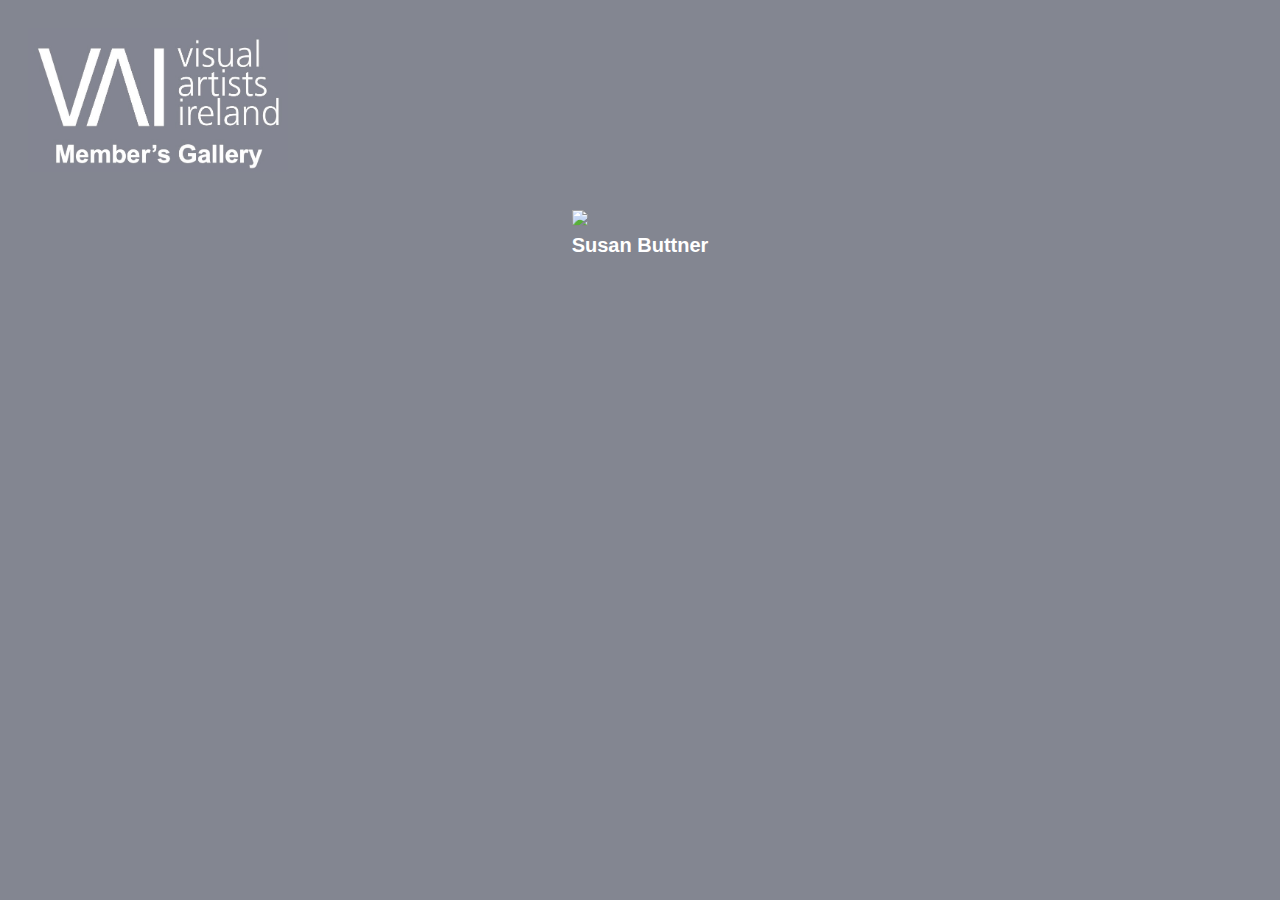
==== commit b9149490: "get together morning upload, 5hr 25mins" ====
--- a/main.html
+++ b/main.html
@@ -73,2506 +73,1963 @@
 
 <div class="slideshow-container">
 
-  <div class="mySlides fade"> <img src="	http://cdn.membershipworks.com/u/65f47a7884c7324cd50fbc72_pl6.jpg?1710521694	" style="max-width: 750px; max-height: 650px; position: relative;"> <div class="text">	_BJ Olsen	</div> </div><div style="text-align:center"><span class="dot"></span></div>
-<div class="mySlides fade"> <img src="	http://cdn.membershipworks.com/u/65f47a7884c7324cd50fbc72_pl1.jpg?1710521694	" style="max-width: 750px; max-height: 650px; position: relative;"> <div class="text">	_BJ Olsen	</div> </div><div style="text-align:center"><span class="dot"></span></div>
-<div class="mySlides fade"> <img src="	http://cdn.membershipworks.com/u/65f47a7884c7324cd50fbc72_pl2.jpg?1710521694	" style="max-width: 750px; max-height: 650px; position: relative;"> <div class="text">	_BJ Olsen	</div> </div><div style="text-align:center"><span class="dot"></span></div>
-<div class="mySlides fade"> <img src="	http://cdn.membershipworks.com/u/65f47a7884c7324cd50fbc72_pl3.jpg?1710521694	" style="max-width: 750px; max-height: 650px; position: relative;"> <div class="text">	_BJ Olsen	</div> </div><div style="text-align:center"><span class="dot"></span></div>
-<div class="mySlides fade"> <img src="	http://cdn.membershipworks.com/u/65f47a7884c7324cd50fbc72_pl4.jpg?1710521694	" style="max-width: 750px; max-height: 650px; position: relative;"> <div class="text">	_BJ Olsen	</div> </div><div style="text-align:center"><span class="dot"></span></div>
-<div class="mySlides fade"> <img src="	http://cdn.membershipworks.com/u/65f47a7884c7324cd50fbc72_pl5.jpg?1710521694	" style="max-width: 750px; max-height: 650px; position: relative;"> <div class="text">	_BJ Olsen	</div> </div><div style="text-align:center"><span class="dot"></span></div>
-<div class="mySlides fade"> <img src="	http://cdn.membershipworks.com/u/6555f735aea7ec8d930c04a1_pl1.jpg?1708331423	" style="max-width: 750px; max-height: 650px; position: relative;"> <div class="text">	_Gary Mc Ginty	</div> </div><div style="text-align:center"><span class="dot"></span></div>
-<div class="mySlides fade"> <img src="	http://cdn.membershipworks.com/u/6555f735aea7ec8d930c04a1_pl2.jpg?1708331423	" style="max-width: 750px; max-height: 650px; position: relative;"> <div class="text">	_Gary Mc Ginty	</div> </div><div style="text-align:center"><span class="dot"></span></div>
-<div class="mySlides fade"> <img src="	http://cdn.membershipworks.com/u/6555f735aea7ec8d930c04a1_pl3.jpg?1708331423	" style="max-width: 750px; max-height: 650px; position: relative;"> <div class="text">	_Gary Mc Ginty	</div> </div><div style="text-align:center"><span class="dot"></span></div>
-<div class="mySlides fade"> <img src="	http://cdn.membershipworks.com/u/66460b0b4ce5a950c70bbbf6_pl1.jpg?1715870932	" style="max-width: 750px; max-height: 650px; position: relative;"> <div class="text">	142 Art Studio	</div> </div><div style="text-align:center"><span class="dot"></span></div>
-<div class="mySlides fade"> <img src="	http://cdn.membershipworks.com/u/63fd13826cdf1a600b246442_pl6.jpg?1677577254	" style="max-width: 750px; max-height: 650px; position: relative;"> <div class="text">	Aaron Gardiner	</div> </div><div style="text-align:center"><span class="dot"></span></div>
-<div class="mySlides fade"> <img src="	http://cdn.membershipworks.com/u/63fd13826cdf1a600b246442_pl1.jpg?1677577254	" style="max-width: 750px; max-height: 650px; position: relative;"> <div class="text">	Aaron Gardiner	</div> </div><div style="text-align:center"><span class="dot"></span></div>
-<div class="mySlides fade"> <img src="	http://cdn.membershipworks.com/u/63fd13826cdf1a600b246442_pl2.jpg?1677577254	" style="max-width: 750px; max-height: 650px; position: relative;"> <div class="text">	Aaron Gardiner	</div> </div><div style="text-align:center"><span class="dot"></span></div>
-<div class="mySlides fade"> <img src="	http://cdn.membershipworks.com/u/63fd13826cdf1a600b246442_pl3.jpg?1677577254	" style="max-width: 750px; max-height: 650px; position: relative;"> <div class="text">	Aaron Gardiner	</div> </div><div style="text-align:center"><span class="dot"></span></div>
-<div class="mySlides fade"> <img src="	http://cdn.membershipworks.com/u/63fd13826cdf1a600b246442_pl4.jpg?1677577254	" style="max-width: 750px; max-height: 650px; position: relative;"> <div class="text">	Aaron Gardiner	</div> </div><div style="text-align:center"><span class="dot"></span></div>
-<div class="mySlides fade"> <img src="	http://cdn.membershipworks.com/u/63fd13826cdf1a600b246442_pl5.jpg?1677577254	" style="max-width: 750px; max-height: 650px; position: relative;"> <div class="text">	Aaron Gardiner	</div> </div><div style="text-align:center"><span class="dot"></span></div>
-<div class="mySlides fade"> <img src="	http://cdn.membershipworks.com/u/626b0376dac0467b8c750dda_pl6.jpg?1701186646	" style="max-width: 750px; max-height: 650px; position: relative;"> <div class="text">	Abieyuwa Ighodaro	</div> </div><div style="text-align:center"><span class="dot"></span></div>
-<div class="mySlides fade"> <img src="	http://cdn.membershipworks.com/u/626b0376dac0467b8c750dda_pl1.jpg?1701186646	" style="max-width: 750px; max-height: 650px; position: relative;"> <div class="text">	Abieyuwa Ighodaro	</div> </div><div style="text-align:center"><span class="dot"></span></div>
-<div class="mySlides fade"> <img src="	http://cdn.membershipworks.com/u/626b0376dac0467b8c750dda_pl2.jpg?1701186646	" style="max-width: 750px; max-height: 650px; position: relative;"> <div class="text">	Abieyuwa Ighodaro	</div> </div><div style="text-align:center"><span class="dot"></span></div>
-<div class="mySlides fade"> <img src="	http://cdn.membershipworks.com/u/626b0376dac0467b8c750dda_pl3.jpg?1701186646	" style="max-width: 750px; max-height: 650px; position: relative;"> <div class="text">	Abieyuwa Ighodaro	</div> </div><div style="text-align:center"><span class="dot"></span></div>
-<div class="mySlides fade"> <img src="	http://cdn.membershipworks.com/u/626b0376dac0467b8c750dda_pl4.jpg?1701186646	" style="max-width: 750px; max-height: 650px; position: relative;"> <div class="text">	Abieyuwa Ighodaro	</div> </div><div style="text-align:center"><span class="dot"></span></div>
-<div class="mySlides fade"> <img src="	http://cdn.membershipworks.com/u/626b0376dac0467b8c750dda_pl5.jpg?1701186646	" style="max-width: 750px; max-height: 650px; position: relative;"> <div class="text">	Abieyuwa Ighodaro	</div> </div><div style="text-align:center"><span class="dot"></span></div>
-<div class="mySlides fade"> <img src="	http://cdn.membershipworks.com/u/65fc2510d125a9fe4d04dd66_pl1.jpg?1712510089	" style="max-width: 750px; max-height: 650px; position: relative;"> <div class="text">	Ada Lynch	</div> </div><div style="text-align:center"><span class="dot"></span></div>
-<div class="mySlides fade"> <img src="	http://cdn.membershipworks.com/u/65fc2510d125a9fe4d04dd66_pl2.jpg?1712510089	" style="max-width: 750px; max-height: 650px; position: relative;"> <div class="text">	Ada Lynch	</div> </div><div style="text-align:center"><span class="dot"></span></div>
-<div class="mySlides fade"> <img src="	http://cdn.membershipworks.com/u/65fc2510d125a9fe4d04dd66_pl3.jpg?1712510089	" style="max-width: 750px; max-height: 650px; position: relative;"> <div class="text">	Ada Lynch	</div> </div><div style="text-align:center"><span class="dot"></span></div>
-<div class="mySlides fade"> <img src="	http://cdn.membershipworks.com/u/5f917112c3fee0698d7813f4_pl1.jpg?1716724381	" style="max-width: 750px; max-height: 650px; position: relative;"> <div class="text">	Adam Devir	</div> </div><div style="text-align:center"><span class="dot"></span></div>
-<div class="mySlides fade"> <img src="	http://cdn.membershipworks.com/u/61dee81b2e41f63168070dd7_pl1.jpg?1699004011	" style="max-width: 750px; max-height: 650px; position: relative;"> <div class="text">	Adela Passas	</div> </div><div style="text-align:center"><span class="dot"></span></div>
-<div class="mySlides fade"> <img src="	http://cdn.membershipworks.com/u/64943976b42bd00e315ae0d8_pl6.jpg?1720309127	" style="max-width: 750px; max-height: 650px; position: relative;"> <div class="text">	Adeline Gaudefroy	</div> </div><div style="text-align:center"><span class="dot"></span></div>
-<div class="mySlides fade"> <img src="	http://cdn.membershipworks.com/u/64943976b42bd00e315ae0d8_pl1.jpg?1720309127	" style="max-width: 750px; max-height: 650px; position: relative;"> <div class="text">	Adeline Gaudefroy	</div> </div><div style="text-align:center"><span class="dot"></span></div>
-<div class="mySlides fade"> <img src="	http://cdn.membershipworks.com/u/64943976b42bd00e315ae0d8_pl2.jpg?1720309127	" style="max-width: 750px; max-height: 650px; position: relative;"> <div class="text">	Adeline Gaudefroy	</div> </div><div style="text-align:center"><span class="dot"></span></div>
-<div class="mySlides fade"> <img src="	http://cdn.membershipworks.com/u/64943976b42bd00e315ae0d8_pl3.jpg?1720309127	" style="max-width: 750px; max-height: 650px; position: relative;"> <div class="text">	Adeline Gaudefroy	</div> </div><div style="text-align:center"><span class="dot"></span></div>
-<div class="mySlides fade"> <img src="	http://cdn.membershipworks.com/u/64943976b42bd00e315ae0d8_pl4.jpg?1720309127	" style="max-width: 750px; max-height: 650px; position: relative;"> <div class="text">	Adeline Gaudefroy	</div> </div><div style="text-align:center"><span class="dot"></span></div>
-<div class="mySlides fade"> <img src="	http://cdn.membershipworks.com/u/64943976b42bd00e315ae0d8_pl5.jpg?1720309127	" style="max-width: 750px; max-height: 650px; position: relative;"> <div class="text">	Adeline Gaudefroy	</div> </div><div style="text-align:center"><span class="dot"></span></div>
-<div class="mySlides fade"> <img src="	http://cdn.membershipworks.com/u/629cbeb1a52da75e271f9494_pl1.jpg?1654626890	" style="max-width: 750px; max-height: 650px; position: relative;"> <div class="text">	Adelle Hickey	</div> </div><div style="text-align:center"><span class="dot"></span></div>
-<div class="mySlides fade"> <img src="	http://cdn.membershipworks.com/u/629cbeb1a52da75e271f9494_pl2.jpg?1654626890	" style="max-width: 750px; max-height: 650px; position: relative;"> <div class="text">	Adelle Hickey	</div> </div><div style="text-align:center"><span class="dot"></span></div>
-<div class="mySlides fade"> <img src="	http://cdn.membershipworks.com/u/629cbeb1a52da75e271f9494_pl3.jpg?1654626890	" style="max-width: 750px; max-height: 650px; position: relative;"> <div class="text">	Adelle Hickey	</div> </div><div style="text-align:center"><span class="dot"></span></div>
-<div class="mySlides fade"> <img src="	http://cdn.membershipworks.com/u/659016af1433a2c00e0e3022_pl6.jpg?1703943350	" style="max-width: 750px; max-height: 650px; position: relative;"> <div class="text">	Adrian Margey	</div> </div><div style="text-align:center"><span class="dot"></span></div>
-<div class="mySlides fade"> <img src="	http://cdn.membershipworks.com/u/659016af1433a2c00e0e3022_pl1.jpg?1703943350	" style="max-width: 750px; max-height: 650px; position: relative;"> <div class="text">	Adrian Margey	</div> </div><div style="text-align:center"><span class="dot"></span></div>
-<div class="mySlides fade"> <img src="	http://cdn.membershipworks.com/u/659016af1433a2c00e0e3022_pl2.jpg?1703943350	" style="max-width: 750px; max-height: 650px; position: relative;"> <div class="text">	Adrian Margey	</div> </div><div style="text-align:center"><span class="dot"></span></div>
-<div class="mySlides fade"> <img src="	http://cdn.membershipworks.com/u/659016af1433a2c00e0e3022_pl3.jpg?1703943350	" style="max-width: 750px; max-height: 650px; position: relative;"> <div class="text">	Adrian Margey	</div> </div><div style="text-align:center"><span class="dot"></span></div>
-<div class="mySlides fade"> <img src="	http://cdn.membershipworks.com/u/659016af1433a2c00e0e3022_pl4.jpg?1703943350	" style="max-width: 750px; max-height: 650px; position: relative;"> <div class="text">	Adrian Margey	</div> </div><div style="text-align:center"><span class="dot"></span></div>
-<div class="mySlides fade"> <img src="	http://cdn.membershipworks.com/u/659016af1433a2c00e0e3022_pl5.jpg?1703943350	" style="max-width: 750px; max-height: 650px; position: relative;"> <div class="text">	Adrian Margey	</div> </div><div style="text-align:center"><span class="dot"></span></div>
-<div class="mySlides fade"> <img src="	http://cdn.membershipworks.com/u/5dfb4cfae79c69178d4f38b3_pl6.jpg?1624705024	" style="max-width: 750px; max-height: 650px; position: relative;"> <div class="text">	Adrian Reynolds	</div> </div><div style="text-align:center"><span class="dot"></span></div>
-<div class="mySlides fade"> <img src="	http://cdn.membershipworks.com/u/5dfb4cfae79c69178d4f38b3_pl1.jpg?1624705024	" style="max-width: 750px; max-height: 650px; position: relative;"> <div class="text">	Adrian Reynolds	</div> </div><div style="text-align:center"><span class="dot"></span></div>
-<div class="mySlides fade"> <img src="	http://cdn.membershipworks.com/u/5dfb4cfae79c69178d4f38b3_pl2.jpg?1624705024	" style="max-width: 750px; max-height: 650px; position: relative;"> <div class="text">	Adrian Reynolds	</div> </div><div style="text-align:center"><span class="dot"></span></div>
-<div class="mySlides fade"> <img src="	http://cdn.membershipworks.com/u/5dfb4cfae79c69178d4f38b3_pl3.jpg?1624705024	" style="max-width: 750px; max-height: 650px; position: relative;"> <div class="text">	Adrian Reynolds	</div> </div><div style="text-align:center"><span class="dot"></span></div>
-<div class="mySlides fade"> <img src="	http://cdn.membershipworks.com/u/5dfb4cfae79c69178d4f38b3_pl4.jpg?1624705024	" style="max-width: 750px; max-height: 650px; position: relative;"> <div class="text">	Adrian Reynolds	</div> </div><div style="text-align:center"><span class="dot"></span></div>
-<div class="mySlides fade"> <img src="	http://cdn.membershipworks.com/u/5dfb4cfae79c69178d4f38b3_pl5.jpg?1624705024	" style="max-width: 750px; max-height: 650px; position: relative;"> <div class="text">	Adrian Reynolds	</div> </div><div style="text-align:center"><span class="dot"></span></div>
-<div class="mySlides fade"> <img src="	http://cdn.membershipworks.com/u/5b7e91fff033bfc56e96c2b5_pl1.jpg?1535021961	" style="max-width: 750px; max-height: 650px; position: relative;"> <div class="text">	Adrienne Geoghegan	</div> </div><div style="text-align:center"><span class="dot"></span></div>
-<div class="mySlides fade"> <img src="	http://cdn.membershipworks.com/u/6546319267e6a587ec0d6d16_pl1.jpg?1699099969	" style="max-width: 750px; max-height: 650px; position: relative;"> <div class="text">	Adrienne Pope Fagan	</div> </div><div style="text-align:center"><span class="dot"></span></div>
-<div class="mySlides fade"> <img src="	http://cdn.membershipworks.com/u/622731b48ec54731127edfb4_pl1.jpg?1646736646	" style="max-width: 750px; max-height: 650px; position: relative;"> <div class="text">	Aga Grandowicz	</div> </div><div style="text-align:center"><span class="dot"></span></div>
-<div class="mySlides fade"> <img src="	http://cdn.membershipworks.com/u/622731b48ec54731127edfb4_pl2.jpg?1646736646	" style="max-width: 750px; max-height: 650px; position: relative;"> <div class="text">	Aga Grandowicz	</div> </div><div style="text-align:center"><span class="dot"></span></div>
-<div class="mySlides fade"> <img src="	http://cdn.membershipworks.com/u/622731b48ec54731127edfb4_pl3.jpg?1646736646	" style="max-width: 750px; max-height: 650px; position: relative;"> <div class="text">	Aga Grandowicz	</div> </div><div style="text-align:center"><span class="dot"></span></div>
-<div class="mySlides fade"> <img src="	http://cdn.membershipworks.com/u/622731b48ec54731127edfb4_pl4.jpg?1646736646	" style="max-width: 750px; max-height: 650px; position: relative;"> <div class="text">	Aga Grandowicz	</div> </div><div style="text-align:center"><span class="dot"></span></div>
-<div class="mySlides fade"> <img src="	http://cdn.membershipworks.com/u/61701d28c0bbfb6c03546c56_pl1.jpg?1650923848	" style="max-width: 750px; max-height: 650px; position: relative;"> <div class="text">	Aga Szot	</div> </div><div style="text-align:center"><span class="dot"></span></div>
-<div class="mySlides fade"> <img src="	http://cdn.membershipworks.com/u/654b73de5b191b4ad0018ea7_pl6.jpg?1725620813	" style="max-width: 750px; max-height: 650px; position: relative;"> <div class="text">	Agnieszka Rywak	</div> </div><div style="text-align:center"><span class="dot"></span></div>
-<div class="mySlides fade"> <img src="	http://cdn.membershipworks.com/u/654b73de5b191b4ad0018ea7_pl1.jpg?1725620813	" style="max-width: 750px; max-height: 650px; position: relative;"> <div class="text">	Agnieszka Rywak	</div> </div><div style="text-align:center"><span class="dot"></span></div>
-<div class="mySlides fade"> <img src="	http://cdn.membershipworks.com/u/654b73de5b191b4ad0018ea7_pl2.jpg?1725620813	" style="max-width: 750px; max-height: 650px; position: relative;"> <div class="text">	Agnieszka Rywak	</div> </div><div style="text-align:center"><span class="dot"></span></div>
-<div class="mySlides fade"> <img src="	http://cdn.membershipworks.com/u/654b73de5b191b4ad0018ea7_pl3.jpg?1725620813	" style="max-width: 750px; max-height: 650px; position: relative;"> <div class="text">	Agnieszka Rywak	</div> </div><div style="text-align:center"><span class="dot"></span></div>
-<div class="mySlides fade"> <img src="	http://cdn.membershipworks.com/u/654b73de5b191b4ad0018ea7_pl4.jpg?1725620813	" style="max-width: 750px; max-height: 650px; position: relative;"> <div class="text">	Agnieszka Rywak	</div> </div><div style="text-align:center"><span class="dot"></span></div>
-<div class="mySlides fade"> <img src="	http://cdn.membershipworks.com/u/654b73de5b191b4ad0018ea7_pl5.jpg?1725620813	" style="max-width: 750px; max-height: 650px; position: relative;"> <div class="text">	Agnieszka Rywak	</div> </div><div style="text-align:center"><span class="dot"></span></div>
-<div class="mySlides fade"> <img src="	http://cdn.membershipworks.com/u/5a2a9e45178f4e0f70376b02_pl6.jpg?1644444098	" style="max-width: 750px; max-height: 650px; position: relative;"> <div class="text">	Aia Leu-Allin	</div> </div><div style="text-align:center"><span class="dot"></span></div>
-<div class="mySlides fade"> <img src="	http://cdn.membershipworks.com/u/5a2a9e45178f4e0f70376b02_pl1.jpg?1644444098	" style="max-width: 750px; max-height: 650px; position: relative;"> <div class="text">	Aia Leu-Allin	</div> </div><div style="text-align:center"><span class="dot"></span></div>
-<div class="mySlides fade"> <img src="	http://cdn.membershipworks.com/u/5a2a9e45178f4e0f70376b02_pl2.jpg?1644444098	" style="max-width: 750px; max-height: 650px; position: relative;"> <div class="text">	Aia Leu-Allin	</div> </div><div style="text-align:center"><span class="dot"></span></div>
-<div class="mySlides fade"> <img src="	http://cdn.membershipworks.com/u/5a2a9e45178f4e0f70376b02_pl3.jpg?1644444098	" style="max-width: 750px; max-height: 650px; position: relative;"> <div class="text">	Aia Leu-Allin	</div> </div><div style="text-align:center"><span class="dot"></span></div>
-<div class="mySlides fade"> <img src="	http://cdn.membershipworks.com/u/5a2a9e45178f4e0f70376b02_pl4.jpg?1644444098	" style="max-width: 750px; max-height: 650px; position: relative;"> <div class="text">	Aia Leu-Allin	</div> </div><div style="text-align:center"><span class="dot"></span></div>
-<div class="mySlides fade"> <img src="	http://cdn.membershipworks.com/u/5a2a9e45178f4e0f70376b02_pl5.jpg?1644444098	" style="max-width: 750px; max-height: 650px; position: relative;"> <div class="text">	Aia Leu-Allin	</div> </div><div style="text-align:center"><span class="dot"></span></div>
-<div class="mySlides fade"> <img src="	http://cdn.membershipworks.com/u/58ee4e2e178f4e104cdbabdb_pl6.jpg?1649772105	" style="max-width: 750px; max-height: 650px; position: relative;"> <div class="text">	Aidan  McCardle	</div> </div><div style="text-align:center"><span class="dot"></span></div>
-<div class="mySlides fade"> <img src="	http://cdn.membershipworks.com/u/58ee4e2e178f4e104cdbabdb_pl1.jpg?1649772105	" style="max-width: 750px; max-height: 650px; position: relative;"> <div class="text">	Aidan  McCardle	</div> </div><div style="text-align:center"><span class="dot"></span></div>
-<div class="mySlides fade"> <img src="	http://cdn.membershipworks.com/u/58ee4e2e178f4e104cdbabdb_pl2.jpg?1649772105	" style="max-width: 750px; max-height: 650px; position: relative;"> <div class="text">	Aidan  McCardle	</div> </div><div style="text-align:center"><span class="dot"></span></div>
-<div class="mySlides fade"> <img src="	http://cdn.membershipworks.com/u/58ee4e2e178f4e104cdbabdb_pl3.jpg?1649772105	" style="max-width: 750px; max-height: 650px; position: relative;"> <div class="text">	Aidan  McCardle	</div> </div><div style="text-align:center"><span class="dot"></span></div>
-<div class="mySlides fade"> <img src="	http://cdn.membershipworks.com/u/58ee4e2e178f4e104cdbabdb_pl4.jpg?1649772105	" style="max-width: 750px; max-height: 650px; position: relative;"> <div class="text">	Aidan  McCardle	</div> </div><div style="text-align:center"><span class="dot"></span></div>
-<div class="mySlides fade"> <img src="	http://cdn.membershipworks.com/u/58ee4e2e178f4e104cdbabdb_pl5.jpg?1649772105	" style="max-width: 750px; max-height: 650px; position: relative;"> <div class="text">	Aidan  McCardle	</div> </div><div style="text-align:center"><span class="dot"></span></div>
-<div class="mySlides fade"> <img src="	http://cdn.membershipworks.com/u/58ee4df1178f4e104cdba4c7_pl6.jpg?1722009849	" style="max-width: 750px; max-height: 650px; position: relative;"> <div class="text">	Aidan Butler	</div> </div><div style="text-align:center"><span class="dot"></span></div>
-<div class="mySlides fade"> <img src="	http://cdn.membershipworks.com/u/58ee4df1178f4e104cdba4c7_pl1.jpg?1722009849	" style="max-width: 750px; max-height: 650px; position: relative;"> <div class="text">	Aidan Butler	</div> </div><div style="text-align:center"><span class="dot"></span></div>
-<div class="mySlides fade"> <img src="	http://cdn.membershipworks.com/u/58ee4df1178f4e104cdba4c7_pl2.jpg?1722009849	" style="max-width: 750px; max-height: 650px; position: relative;"> <div class="text">	Aidan Butler	</div> </div><div style="text-align:center"><span class="dot"></span></div>
-<div class="mySlides fade"> <img src="	http://cdn.membershipworks.com/u/58ee4df1178f4e104cdba4c7_pl3.jpg?1722009849	" style="max-width: 750px; max-height: 650px; position: relative;"> <div class="text">	Aidan Butler	</div> </div><div style="text-align:center"><span class="dot"></span></div>
-<div class="mySlides fade"> <img src="	http://cdn.membershipworks.com/u/58ee4df1178f4e104cdba4c7_pl4.jpg?1722009849	" style="max-width: 750px; max-height: 650px; position: relative;"> <div class="text">	Aidan Butler	</div> </div><div style="text-align:center"><span class="dot"></span></div>
-<div class="mySlides fade"> <img src="	http://cdn.membershipworks.com/u/58ee4df1178f4e104cdba4c7_pl5.jpg?1722009849	" style="max-width: 750px; max-height: 650px; position: relative;"> <div class="text">	Aidan Butler	</div> </div><div style="text-align:center"><span class="dot"></span></div>
-<div class="mySlides fade"> <img src="	http://cdn.membershipworks.com/u/58ee4e20178f4e104cdbaa55_pl6.jpg?1539186037	" style="max-width: 750px; max-height: 650px; position: relative;"> <div class="text">	Aidan Crotty	</div> </div><div style="text-align:center"><span class="dot"></span></div>
-<div class="mySlides fade"> <img src="	http://cdn.membershipworks.com/u/58ee4e20178f4e104cdbaa55_pl1.jpg?1539186037	" style="max-width: 750px; max-height: 650px; position: relative;"> <div class="text">	Aidan Crotty	</div> </div><div style="text-align:center"><span class="dot"></span></div>
-<div class="mySlides fade"> <img src="	http://cdn.membershipworks.com/u/58ee4e20178f4e104cdbaa55_pl2.jpg?1539186037	" style="max-width: 750px; max-height: 650px; position: relative;"> <div class="text">	Aidan Crotty	</div> </div><div style="text-align:center"><span class="dot"></span></div>
-<div class="mySlides fade"> <img src="	http://cdn.membershipworks.com/u/58ee4e20178f4e104cdbaa55_pl3.jpg?1539186037	" style="max-width: 750px; max-height: 650px; position: relative;"> <div class="text">	Aidan Crotty	</div> </div><div style="text-align:center"><span class="dot"></span></div>
-<div class="mySlides fade"> <img src="	http://cdn.membershipworks.com/u/58ee4e20178f4e104cdbaa55_pl4.jpg?1539186037	" style="max-width: 750px; max-height: 650px; position: relative;"> <div class="text">	Aidan Crotty	</div> </div><div style="text-align:center"><span class="dot"></span></div>
-<div class="mySlides fade"> <img src="	http://cdn.membershipworks.com/u/58ee4e20178f4e104cdbaa55_pl5.jpg?1539186037	" style="max-width: 750px; max-height: 650px; position: relative;"> <div class="text">	Aidan Crotty	</div> </div><div style="text-align:center"><span class="dot"></span></div>
-<div class="mySlides fade"> <img src="	http://cdn.membershipworks.com/u/58ee4e0a178f4e104cdba7ad_pl6.jpg?1540216995	" style="max-width: 750px; max-height: 650px; position: relative;"> <div class="text">	Aidan Flanagan	</div> </div><div style="text-align:center"><span class="dot"></span></div>
-<div class="mySlides fade"> <img src="	http://cdn.membershipworks.com/u/58ee4e0a178f4e104cdba7ad_pl1.jpg?1540216995	" style="max-width: 750px; max-height: 650px; position: relative;"> <div class="text">	Aidan Flanagan	</div> </div><div style="text-align:center"><span class="dot"></span></div>
-<div class="mySlides fade"> <img src="	http://cdn.membershipworks.com/u/58ee4e0a178f4e104cdba7ad_pl2.jpg?1540216995	" style="max-width: 750px; max-height: 650px; position: relative;"> <div class="text">	Aidan Flanagan	</div> </div><div style="text-align:center"><span class="dot"></span></div>
-<div class="mySlides fade"> <img src="	http://cdn.membershipworks.com/u/58ee4e0a178f4e104cdba7ad_pl3.jpg?1540216995	" style="max-width: 750px; max-height: 650px; position: relative;"> <div class="text">	Aidan Flanagan	</div> </div><div style="text-align:center"><span class="dot"></span></div>
-<div class="mySlides fade"> <img src="	http://cdn.membershipworks.com/u/58ee4e0a178f4e104cdba7ad_pl4.jpg?1540216995	" style="max-width: 750px; max-height: 650px; position: relative;"> <div class="text">	Aidan Flanagan	</div> </div><div style="text-align:center"><span class="dot"></span></div>
-<div class="mySlides fade"> <img src="	http://cdn.membershipworks.com/u/58ee4e0a178f4e104cdba7ad_pl5.jpg?1540216995	" style="max-width: 750px; max-height: 650px; position: relative;"> <div class="text">	Aidan Flanagan	</div> </div><div style="text-align:center"><span class="dot"></span></div>
-<div class="mySlides fade"> <img src="	http://cdn.membershipworks.com/u/625536db1250bd1c396f1080_pl6.jpg?1717630651	" style="max-width: 750px; max-height: 650px; position: relative;"> <div class="text">	Aidan Synnott	</div> </div><div style="text-align:center"><span class="dot"></span></div>
-<div class="mySlides fade"> <img src="	http://cdn.membershipworks.com/u/625536db1250bd1c396f1080_pl1.jpg?1717630651	" style="max-width: 750px; max-height: 650px; position: relative;"> <div class="text">	Aidan Synnott	</div> </div><div style="text-align:center"><span class="dot"></span></div>
-<div class="mySlides fade"> <img src="	http://cdn.membershipworks.com/u/625536db1250bd1c396f1080_pl2.jpg?1717630651	" style="max-width: 750px; max-height: 650px; position: relative;"> <div class="text">	Aidan Synnott	</div> </div><div style="text-align:center"><span class="dot"></span></div>
-<div class="mySlides fade"> <img src="	http://cdn.membershipworks.com/u/625536db1250bd1c396f1080_pl3.jpg?1717630651	" style="max-width: 750px; max-height: 650px; position: relative;"> <div class="text">	Aidan Synnott	</div> </div><div style="text-align:center"><span class="dot"></span></div>
-<div class="mySlides fade"> <img src="	http://cdn.membershipworks.com/u/625536db1250bd1c396f1080_pl4.jpg?1717630651	" style="max-width: 750px; max-height: 650px; position: relative;"> <div class="text">	Aidan Synnott	</div> </div><div style="text-align:center"><span class="dot"></span></div>
-<div class="mySlides fade"> <img src="	http://cdn.membershipworks.com/u/625536db1250bd1c396f1080_pl5.jpg?1717630651	" style="max-width: 750px; max-height: 650px; position: relative;"> <div class="text">	Aidan Synnott	</div> </div><div style="text-align:center"><span class="dot"></span></div>
-<div class="mySlides fade"> <img src="	http://cdn.membershipworks.com/u/59f7a2c30da7231b08e71131_pl6.jpg?1652302397	" style="max-width: 750px; max-height: 650px; position: relative;"> <div class="text">	Aideen Connolly	</div> </div><div style="text-align:center"><span class="dot"></span></div>
-<div class="mySlides fade"> <img src="	http://cdn.membershipworks.com/u/59f7a2c30da7231b08e71131_pl1.jpg?1652302397	" style="max-width: 750px; max-height: 650px; position: relative;"> <div class="text">	Aideen Connolly	</div> </div><div style="text-align:center"><span class="dot"></span></div>
-<div class="mySlides fade"> <img src="	http://cdn.membershipworks.com/u/59f7a2c30da7231b08e71131_pl2.jpg?1652302397	" style="max-width: 750px; max-height: 650px; position: relative;"> <div class="text">	Aideen Connolly	</div> </div><div style="text-align:center"><span class="dot"></span></div>
-<div class="mySlides fade"> <img src="	http://cdn.membershipworks.com/u/59f7a2c30da7231b08e71131_pl3.jpg?1652302397	" style="max-width: 750px; max-height: 650px; position: relative;"> <div class="text">	Aideen Connolly	</div> </div><div style="text-align:center"><span class="dot"></span></div>
-<div class="mySlides fade"> <img src="	http://cdn.membershipworks.com/u/59f7a2c30da7231b08e71131_pl4.jpg?1652302397	" style="max-width: 750px; max-height: 650px; position: relative;"> <div class="text">	Aideen Connolly	</div> </div><div style="text-align:center"><span class="dot"></span></div>
-<div class="mySlides fade"> <img src="	http://cdn.membershipworks.com/u/59f7a2c30da7231b08e71131_pl5.jpg?1652302397	" style="max-width: 750px; max-height: 650px; position: relative;"> <div class="text">	Aideen Connolly	</div> </div><div style="text-align:center"><span class="dot"></span></div>
-<div class="mySlides fade"> <img src="	http://cdn.membershipworks.com/u/58ee4e08178f4e104cdba783_pl1.jpg?1532101522	" style="max-width: 750px; max-height: 650px; position: relative;"> <div class="text">	Aideen Monaghan	</div> </div><div style="text-align:center"><span class="dot"></span></div>
-<div class="mySlides fade"> <img src="	http://cdn.membershipworks.com/u/58ee4e08178f4e104cdba783_pl2.jpg?1532101522	" style="max-width: 750px; max-height: 650px; position: relative;"> <div class="text">	Aideen Monaghan	</div> </div><div style="text-align:center"><span class="dot"></span></div>
-<div class="mySlides fade"> <img src="	http://cdn.membershipworks.com/u/58ee4e08178f4e104cdba783_pl3.jpg?1532101522	" style="max-width: 750px; max-height: 650px; position: relative;"> <div class="text">	Aideen Monaghan	</div> </div><div style="text-align:center"><span class="dot"></span></div>
-<div class="mySlides fade"> <img src="	http://cdn.membershipworks.com/u/6256de8774a2a511c14e6f2a_pl1.jpg?1654620040	" style="max-width: 750px; max-height: 650px; position: relative;"> <div class="text">	Aideen Quirke	</div> </div><div style="text-align:center"><span class="dot"></span></div>
-<div class="mySlides fade"> <img src="	http://cdn.membershipworks.com/u/6069b7bf3856fa0d40563771_pl1.jpg?1652001607	" style="max-width: 750px; max-height: 650px; position: relative;"> <div class="text">	Ailbhe Barrett	</div> </div><div style="text-align:center"><span class="dot"></span></div>
-<div class="mySlides fade"> <img src="	http://cdn.membershipworks.com/u/6069b7bf3856fa0d40563771_pl2.jpg?1652001607	" style="max-width: 750px; max-height: 650px; position: relative;"> <div class="text">	Ailbhe Barrett	</div> </div><div style="text-align:center"><span class="dot"></span></div>
-<div class="mySlides fade"> <img src="	http://cdn.membershipworks.com/u/6250184e9600d543780e4512_pl1.jpg?1650242548	" style="max-width: 750px; max-height: 650px; position: relative;"> <div class="text">	Áilbhe Eidhin	</div> </div><div style="text-align:center"><span class="dot"></span></div>
-<div class="mySlides fade"> <img src="	http://cdn.membershipworks.com/u/6009e6de0d3a6547ee79b413_pl1.jpg?1611262141	" style="max-width: 750px; max-height: 650px; position: relative;"> <div class="text">	Aileen Donovan	</div> </div><div style="text-align:center"><span class="dot"></span></div>
-<div class="mySlides fade"> <img src="	http://cdn.membershipworks.com/u/58ee4e29178f4e104cdbab5b_pl6.jpg?1518797043	" style="max-width: 750px; max-height: 650px; position: relative;"> <div class="text">	Aileen Hamilton	</div> </div><div style="text-align:center"><span class="dot"></span></div>
-<div class="mySlides fade"> <img src="	http://cdn.membershipworks.com/u/58ee4e29178f4e104cdbab5b_pl1.jpg?1518797043	" style="max-width: 750px; max-height: 650px; position: relative;"> <div class="text">	Aileen Hamilton	</div> </div><div style="text-align:center"><span class="dot"></span></div>
-<div class="mySlides fade"> <img src="	http://cdn.membershipworks.com/u/58ee4e29178f4e104cdbab5b_pl2.jpg?1518797043	" style="max-width: 750px; max-height: 650px; position: relative;"> <div class="text">	Aileen Hamilton	</div> </div><div style="text-align:center"><span class="dot"></span></div>
-<div class="mySlides fade"> <img src="	http://cdn.membershipworks.com/u/58ee4e29178f4e104cdbab5b_pl3.jpg?1518797043	" style="max-width: 750px; max-height: 650px; position: relative;"> <div class="text">	Aileen Hamilton	</div> </div><div style="text-align:center"><span class="dot"></span></div>
-<div class="mySlides fade"> <img src="	http://cdn.membershipworks.com/u/58ee4e29178f4e104cdbab5b_pl4.jpg?1518797043	" style="max-width: 750px; max-height: 650px; position: relative;"> <div class="text">	Aileen Hamilton	</div> </div><div style="text-align:center"><span class="dot"></span></div>
-<div class="mySlides fade"> <img src="	http://cdn.membershipworks.com/u/58ee4e29178f4e104cdbab5b_pl5.jpg?1518797043	" style="max-width: 750px; max-height: 650px; position: relative;"> <div class="text">	Aileen Hamilton	</div> </div><div style="text-align:center"><span class="dot"></span></div>
-<div class="mySlides fade"> <img src="	http://cdn.membershipworks.com/u/5f82f2a69e71d460ca441281_pl1.jpg?1602419071	" style="max-width: 750px; max-height: 650px; position: relative;"> <div class="text">	Aileen Malone	</div> </div><div style="text-align:center"><span class="dot"></span></div>
-<div class="mySlides fade"> <img src="	http://cdn.membershipworks.com/u/5f82f2a69e71d460ca441281_pl2.jpg?1602419071	" style="max-width: 750px; max-height: 650px; position: relative;"> <div class="text">	Aileen Malone	</div> </div><div style="text-align:center"><span class="dot"></span></div>
-<div class="mySlides fade"> <img src="	http://cdn.membershipworks.com/u/5f82f2a69e71d460ca441281_pl3.jpg?1602419071	" style="max-width: 750px; max-height: 650px; position: relative;"> <div class="text">	Aileen Malone	</div> </div><div style="text-align:center"><span class="dot"></span></div>
-<div class="mySlides fade"> <img src="	http://cdn.membershipworks.com/u/5f82f2a69e71d460ca441281_pl4.jpg?1602419071	" style="max-width: 750px; max-height: 650px; position: relative;"> <div class="text">	Aileen Malone	</div> </div><div style="text-align:center"><span class="dot"></span></div>
-<div class="mySlides fade"> <img src="	http://cdn.membershipworks.com/u/61141ea512189872b755dafd_pl6.jpg?1628780648	" style="max-width: 750px; max-height: 650px; position: relative;"> <div class="text">	Ailis Cross Gorman	</div> </div><div style="text-align:center"><span class="dot"></span></div>
-<div class="mySlides fade"> <img src="	http://cdn.membershipworks.com/u/61141ea512189872b755dafd_pl1.jpg?1628780648	" style="max-width: 750px; max-height: 650px; position: relative;"> <div class="text">	Ailis Cross Gorman	</div> </div><div style="text-align:center"><span class="dot"></span></div>
-<div class="mySlides fade"> <img src="	http://cdn.membershipworks.com/u/61141ea512189872b755dafd_pl2.jpg?1628780648	" style="max-width: 750px; max-height: 650px; position: relative;"> <div class="text">	Ailis Cross Gorman	</div> </div><div style="text-align:center"><span class="dot"></span></div>
-<div class="mySlides fade"> <img src="	http://cdn.membershipworks.com/u/61141ea512189872b755dafd_pl3.jpg?1628780648	" style="max-width: 750px; max-height: 650px; position: relative;"> <div class="text">	Ailis Cross Gorman	</div> </div><div style="text-align:center"><span class="dot"></span></div>
-<div class="mySlides fade"> <img src="	http://cdn.membershipworks.com/u/61141ea512189872b755dafd_pl4.jpg?1628780648	" style="max-width: 750px; max-height: 650px; position: relative;"> <div class="text">	Ailis Cross Gorman	</div> </div><div style="text-align:center"><span class="dot"></span></div>
-<div class="mySlides fade"> <img src="	http://cdn.membershipworks.com/u/61141ea512189872b755dafd_pl5.jpg?1628780648	" style="max-width: 750px; max-height: 650px; position: relative;"> <div class="text">	Ailis Cross Gorman	</div> </div><div style="text-align:center"><span class="dot"></span></div>
-<div class="mySlides fade"> <img src="	http://cdn.membershipworks.com/u/63d1936826011b7ca566f5b8_pl1.jpg?1674679393	" style="max-width: 750px; max-height: 650px; position: relative;"> <div class="text">	Ailish Malone	</div> </div><div style="text-align:center"><span class="dot"></span></div>
-<div class="mySlides fade"> <img src="	http://cdn.membershipworks.com/u/612ec58b6eb8e03cee243b6d_pl6.jpg?1547159660	" style="max-width: 750px; max-height: 650px; position: relative;"> <div class="text">	Aimee Melaugh	</div> </div><div style="text-align:center"><span class="dot"></span></div>
-<div class="mySlides fade"> <img src="	http://cdn.membershipworks.com/u/612ec58b6eb8e03cee243b6d_pl1.jpg?1547159660	" style="max-width: 750px; max-height: 650px; position: relative;"> <div class="text">	Aimee Melaugh	</div> </div><div style="text-align:center"><span class="dot"></span></div>
-<div class="mySlides fade"> <img src="	http://cdn.membershipworks.com/u/612ec58b6eb8e03cee243b6d_pl2.jpg?1547159660	" style="max-width: 750px; max-height: 650px; position: relative;"> <div class="text">	Aimee Melaugh	</div> </div><div style="text-align:center"><span class="dot"></span></div>
-<div class="mySlides fade"> <img src="	http://cdn.membershipworks.com/u/612ec58b6eb8e03cee243b6d_pl3.jpg?1547159660	" style="max-width: 750px; max-height: 650px; position: relative;"> <div class="text">	Aimee Melaugh	</div> </div><div style="text-align:center"><span class="dot"></span></div>
-<div class="mySlides fade"> <img src="	http://cdn.membershipworks.com/u/612ec58b6eb8e03cee243b6d_pl4.jpg?1547159660	" style="max-width: 750px; max-height: 650px; position: relative;"> <div class="text">	Aimee Melaugh	</div> </div><div style="text-align:center"><span class="dot"></span></div>
-<div class="mySlides fade"> <img src="	http://cdn.membershipworks.com/u/612ec58b6eb8e03cee243b6d_pl5.jpg?1547159660	" style="max-width: 750px; max-height: 650px; position: relative;"> <div class="text">	Aimee Melaugh	</div> </div><div style="text-align:center"><span class="dot"></span></div>
-<div class="mySlides fade"> <img src="	http://cdn.membershipworks.com/u/58ee4e17178f4e104cdba94d_pl6.jpg?1551808792	" style="max-width: 750px; max-height: 650px; position: relative;"> <div class="text">	Áine Atara	</div> </div><div style="text-align:center"><span class="dot"></span></div>
-<div class="mySlides fade"> <img src="	http://cdn.membershipworks.com/u/58ee4e17178f4e104cdba94d_pl1.jpg?1551808792	" style="max-width: 750px; max-height: 650px; position: relative;"> <div class="text">	Áine Atara	</div> </div><div style="text-align:center"><span class="dot"></span></div>
-<div class="mySlides fade"> <img src="	http://cdn.membershipworks.com/u/58ee4e17178f4e104cdba94d_pl2.jpg?1551808792	" style="max-width: 750px; max-height: 650px; position: relative;"> <div class="text">	Áine Atara	</div> </div><div style="text-align:center"><span class="dot"></span></div>
-<div class="mySlides fade"> <img src="	http://cdn.membershipworks.com/u/58ee4e17178f4e104cdba94d_pl3.jpg?1551808792	" style="max-width: 750px; max-height: 650px; position: relative;"> <div class="text">	Áine Atara	</div> </div><div style="text-align:center"><span class="dot"></span></div>
-<div class="mySlides fade"> <img src="	http://cdn.membershipworks.com/u/58ee4e17178f4e104cdba94d_pl4.jpg?1551808792	" style="max-width: 750px; max-height: 650px; position: relative;"> <div class="text">	Áine Atara	</div> </div><div style="text-align:center"><span class="dot"></span></div>
-<div class="mySlides fade"> <img src="	http://cdn.membershipworks.com/u/58ee4e17178f4e104cdba94d_pl5.jpg?1551808792	" style="max-width: 750px; max-height: 650px; position: relative;"> <div class="text">	Áine Atara	</div> </div><div style="text-align:center"><span class="dot"></span></div>
-<div class="mySlides fade"> <img src="	http://cdn.membershipworks.com/u/63adad83ac0ae350e7131974_pl1.jpg?1672330286	" style="max-width: 750px; max-height: 650px; position: relative;"> <div class="text">	Áine Byrne	</div> </div><div style="text-align:center"><span class="dot"></span></div>
-<div class="mySlides fade"> <img src="	http://cdn.membershipworks.com/u/63adad83ac0ae350e7131974_pl2.jpg?1672330286	" style="max-width: 750px; max-height: 650px; position: relative;"> <div class="text">	Áine Byrne	</div> </div><div style="text-align:center"><span class="dot"></span></div>
-<div class="mySlides fade"> <img src="	http://cdn.membershipworks.com/u/5b79c179f033bfa77096c2be_pl6.jpg?1650961438	" style="max-width: 750px; max-height: 650px; position: relative;"> <div class="text">	Aine Duffy	</div> </div><div style="text-align:center"><span class="dot"></span></div>
-<div class="mySlides fade"> <img src="	http://cdn.membershipworks.com/u/5b79c179f033bfa77096c2be_pl1.jpg?1650961438	" style="max-width: 750px; max-height: 650px; position: relative;"> <div class="text">	Aine Duffy	</div> </div><div style="text-align:center"><span class="dot"></span></div>
-<div class="mySlides fade"> <img src="	http://cdn.membershipworks.com/u/5b79c179f033bfa77096c2be_pl2.jpg?1650961438	" style="max-width: 750px; max-height: 650px; position: relative;"> <div class="text">	Aine Duffy	</div> </div><div style="text-align:center"><span class="dot"></span></div>
-<div class="mySlides fade"> <img src="	http://cdn.membershipworks.com/u/5b79c179f033bfa77096c2be_pl3.jpg?1650961438	" style="max-width: 750px; max-height: 650px; position: relative;"> <div class="text">	Aine Duffy	</div> </div><div style="text-align:center"><span class="dot"></span></div>
-<div class="mySlides fade"> <img src="	http://cdn.membershipworks.com/u/5b79c179f033bfa77096c2be_pl4.jpg?1650961438	" style="max-width: 750px; max-height: 650px; position: relative;"> <div class="text">	Aine Duffy	</div> </div><div style="text-align:center"><span class="dot"></span></div>
-<div class="mySlides fade"> <img src="	http://cdn.membershipworks.com/u/5b79c179f033bfa77096c2be_pl5.jpg?1650961438	" style="max-width: 750px; max-height: 650px; position: relative;"> <div class="text">	Aine Duffy	</div> </div><div style="text-align:center"><span class="dot"></span></div>
-<div class="mySlides fade"> <img src="	http://cdn.membershipworks.com/u/6244cdfdeb7076107a08c1e5_pl6.jpg?1649795181	" style="max-width: 750px; max-height: 650px; position: relative;"> <div class="text">	Áine Dunne	</div> </div><div style="text-align:center"><span class="dot"></span></div>
-<div class="mySlides fade"> <img src="	http://cdn.membershipworks.com/u/6244cdfdeb7076107a08c1e5_pl1.jpg?1649795181	" style="max-width: 750px; max-height: 650px; position: relative;"> <div class="text">	Áine Dunne	</div> </div><div style="text-align:center"><span class="dot"></span></div>
-<div class="mySlides fade"> <img src="	http://cdn.membershipworks.com/u/6244cdfdeb7076107a08c1e5_pl2.jpg?1649795181	" style="max-width: 750px; max-height: 650px; position: relative;"> <div class="text">	Áine Dunne	</div> </div><div style="text-align:center"><span class="dot"></span></div>
-<div class="mySlides fade"> <img src="	http://cdn.membershipworks.com/u/6244cdfdeb7076107a08c1e5_pl3.jpg?1649795181	" style="max-width: 750px; max-height: 650px; position: relative;"> <div class="text">	Áine Dunne	</div> </div><div style="text-align:center"><span class="dot"></span></div>
-<div class="mySlides fade"> <img src="	http://cdn.membershipworks.com/u/6244cdfdeb7076107a08c1e5_pl4.jpg?1649795181	" style="max-width: 750px; max-height: 650px; position: relative;"> <div class="text">	Áine Dunne	</div> </div><div style="text-align:center"><span class="dot"></span></div>
-<div class="mySlides fade"> <img src="	http://cdn.membershipworks.com/u/6244cdfdeb7076107a08c1e5_pl5.jpg?1649795181	" style="max-width: 750px; max-height: 650px; position: relative;"> <div class="text">	Áine Dunne	</div> </div><div style="text-align:center"><span class="dot"></span></div>
-<div class="mySlides fade"> <img src="	http://cdn.membershipworks.com/u/6214e593b569f4281217ac36_pl1.jpg?1645538589	" style="max-width: 750px; max-height: 650px; position: relative;"> <div class="text">	Aine Farrell	</div> </div><div style="text-align:center"><span class="dot"></span></div>
-<div class="mySlides fade"> <img src="	http://cdn.membershipworks.com/u/6214e593b569f4281217ac36_pl2.jpg?1645538589	" style="max-width: 750px; max-height: 650px; position: relative;"> <div class="text">	Aine Farrell	</div> </div><div style="text-align:center"><span class="dot"></span></div>
-<div class="mySlides fade"> <img src="	http://cdn.membershipworks.com/u/6192e515300a222162191aaa_pl1.jpg?1726179578	" style="max-width: 750px; max-height: 650px; position: relative;"> <div class="text">	Áine Ni Chíobháin	</div> </div><div style="text-align:center"><span class="dot"></span></div>
-<div class="mySlides fade"> <img src="	http://cdn.membershipworks.com/u/58ee4ddf178f4e104cdba2c1_pl6.jpg?1600843008	" style="max-width: 750px; max-height: 650px; position: relative;"> <div class="text">	Aine O'Hara	</div> </div><div style="text-align:center"><span class="dot"></span></div>
-<div class="mySlides fade"> <img src="	http://cdn.membershipworks.com/u/58ee4ddf178f4e104cdba2c1_pl1.jpg?1600843008	" style="max-width: 750px; max-height: 650px; position: relative;"> <div class="text">	Aine O'Hara	</div> </div><div style="text-align:center"><span class="dot"></span></div>
-<div class="mySlides fade"> <img src="	http://cdn.membershipworks.com/u/58ee4ddf178f4e104cdba2c1_pl2.jpg?1600843008	" style="max-width: 750px; max-height: 650px; position: relative;"> <div class="text">	Aine O'Hara	</div> </div><div style="text-align:center"><span class="dot"></span></div>
-<div class="mySlides fade"> <img src="	http://cdn.membershipworks.com/u/58ee4ddf178f4e104cdba2c1_pl3.jpg?1600843008	" style="max-width: 750px; max-height: 650px; position: relative;"> <div class="text">	Aine O'Hara	</div> </div><div style="text-align:center"><span class="dot"></span></div>
-<div class="mySlides fade"> <img src="	http://cdn.membershipworks.com/u/58ee4ddf178f4e104cdba2c1_pl4.jpg?1600843008	" style="max-width: 750px; max-height: 650px; position: relative;"> <div class="text">	Aine O'Hara	</div> </div><div style="text-align:center"><span class="dot"></span></div>
-<div class="mySlides fade"> <img src="	http://cdn.membershipworks.com/u/58ee4ddf178f4e104cdba2c1_pl5.jpg?1600843008	" style="max-width: 750px; max-height: 650px; position: relative;"> <div class="text">	Aine O'Hara	</div> </div><div style="text-align:center"><span class="dot"></span></div>
-<div class="mySlides fade"> <img src="	http://cdn.membershipworks.com/u/618a8a9d64f0c708d149c334_pl1.jpg?1679583967	" style="max-width: 750px; max-height: 650px; position: relative;"> <div class="text">	Aine O’Gara	</div> </div><div style="text-align:center"><span class="dot"></span></div>
-<div class="mySlides fade"> <img src="	http://cdn.membershipworks.com/u/58ee4e1d178f4e104cdba9ed_pl6.jpg?1498210953	" style="max-width: 750px; max-height: 650px; position: relative;"> <div class="text">	Aine Phillips	</div> </div><div style="text-align:center"><span class="dot"></span></div>
-<div class="mySlides fade"> <img src="	http://cdn.membershipworks.com/u/58ee4e1d178f4e104cdba9ed_pl1.jpg?1498210953	" style="max-width: 750px; max-height: 650px; position: relative;"> <div class="text">	Aine Phillips	</div> </div><div style="text-align:center"><span class="dot"></span></div>
-<div class="mySlides fade"> <img src="	http://cdn.membershipworks.com/u/58ee4e1d178f4e104cdba9ed_pl2.jpg?1498210953	" style="max-width: 750px; max-height: 650px; position: relative;"> <div class="text">	Aine Phillips	</div> </div><div style="text-align:center"><span class="dot"></span></div>
-<div class="mySlides fade"> <img src="	http://cdn.membershipworks.com/u/58ee4e1d178f4e104cdba9ed_pl3.jpg?1498210953	" style="max-width: 750px; max-height: 650px; position: relative;"> <div class="text">	Aine Phillips	</div> </div><div style="text-align:center"><span class="dot"></span></div>
-<div class="mySlides fade"> <img src="	http://cdn.membershipworks.com/u/58ee4e1d178f4e104cdba9ed_pl4.jpg?1498210953	" style="max-width: 750px; max-height: 650px; position: relative;"> <div class="text">	Aine Phillips	</div> </div><div style="text-align:center"><span class="dot"></span></div>
-<div class="mySlides fade"> <img src="	http://cdn.membershipworks.com/u/58ee4e1d178f4e104cdba9ed_pl5.jpg?1498210953	" style="max-width: 750px; max-height: 650px; position: relative;"> <div class="text">	Aine Phillips	</div> </div><div style="text-align:center"><span class="dot"></span></div>
-<div class="mySlides fade"> <img src="	http://cdn.membershipworks.com/u/5fa95558b5f2054b584a78ad_pl6.jpg?1724768114	" style="max-width: 750px; max-height: 650px; position: relative;"> <div class="text">	Áine Ryan	</div> </div><div style="text-align:center"><span class="dot"></span></div>
-<div class="mySlides fade"> <img src="	http://cdn.membershipworks.com/u/5fa95558b5f2054b584a78ad_pl1.jpg?1724768114	" style="max-width: 750px; max-height: 650px; position: relative;"> <div class="text">	Áine Ryan	</div> </div><div style="text-align:center"><span class="dot"></span></div>
-<div class="mySlides fade"> <img src="	http://cdn.membershipworks.com/u/5fa95558b5f2054b584a78ad_pl2.jpg?1724768114	" style="max-width: 750px; max-height: 650px; position: relative;"> <div class="text">	Áine Ryan	</div> </div><div style="text-align:center"><span class="dot"></span></div>
-<div class="mySlides fade"> <img src="	http://cdn.membershipworks.com/u/5fa95558b5f2054b584a78ad_pl3.jpg?1724768114	" style="max-width: 750px; max-height: 650px; position: relative;"> <div class="text">	Áine Ryan	</div> </div><div style="text-align:center"><span class="dot"></span></div>
-<div class="mySlides fade"> <img src="	http://cdn.membershipworks.com/u/5fa95558b5f2054b584a78ad_pl4.jpg?1724768114	" style="max-width: 750px; max-height: 650px; position: relative;"> <div class="text">	Áine Ryan	</div> </div><div style="text-align:center"><span class="dot"></span></div>
-<div class="mySlides fade"> <img src="	http://cdn.membershipworks.com/u/5fa95558b5f2054b584a78ad_pl5.jpg?1724768114	" style="max-width: 750px; max-height: 650px; position: relative;"> <div class="text">	Áine Ryan	</div> </div><div style="text-align:center"><span class="dot"></span></div>
-<div class="mySlides fade"> <img src="	http://cdn.membershipworks.com/u/5f8eb0c20b7aee0c15160b70_pl6.jpg?1670067085	" style="max-width: 750px; max-height: 650px; position: relative;"> <div class="text">	Áinne Burke	</div> </div><div style="text-align:center"><span class="dot"></span></div>
-<div class="mySlides fade"> <img src="	http://cdn.membershipworks.com/u/5f8eb0c20b7aee0c15160b70_pl1.jpg?1670067085	" style="max-width: 750px; max-height: 650px; position: relative;"> <div class="text">	Áinne Burke	</div> </div><div style="text-align:center"><span class="dot"></span></div>
-<div class="mySlides fade"> <img src="	http://cdn.membershipworks.com/u/5f8eb0c20b7aee0c15160b70_pl2.jpg?1670067085	" style="max-width: 750px; max-height: 650px; position: relative;"> <div class="text">	Áinne Burke	</div> </div><div style="text-align:center"><span class="dot"></span></div>
-<div class="mySlides fade"> <img src="	http://cdn.membershipworks.com/u/5f8eb0c20b7aee0c15160b70_pl3.jpg?1670067085	" style="max-width: 750px; max-height: 650px; position: relative;"> <div class="text">	Áinne Burke	</div> </div><div style="text-align:center"><span class="dot"></span></div>
-<div class="mySlides fade"> <img src="	http://cdn.membershipworks.com/u/5f8eb0c20b7aee0c15160b70_pl4.jpg?1670067085	" style="max-width: 750px; max-height: 650px; position: relative;"> <div class="text">	Áinne Burke	</div> </div><div style="text-align:center"><span class="dot"></span></div>
-<div class="mySlides fade"> <img src="	http://cdn.membershipworks.com/u/5f8eb0c20b7aee0c15160b70_pl5.jpg?1670067085	" style="max-width: 750px; max-height: 650px; position: relative;"> <div class="text">	Áinne Burke	</div> </div><div style="text-align:center"><span class="dot"></span></div>
-<div class="mySlides fade"> <img src="	http://cdn.membershipworks.com/u/5f622f9664ffa2692304260c_pl6.jpg?1649883024	" style="max-width: 750px; max-height: 650px; position: relative;"> <div class="text">	Aishling Muller	</div> </div><div style="text-align:center"><span class="dot"></span></div>
-<div class="mySlides fade"> <img src="	http://cdn.membershipworks.com/u/5f622f9664ffa2692304260c_pl1.jpg?1649883024	" style="max-width: 750px; max-height: 650px; position: relative;"> <div class="text">	Aishling Muller	</div> </div><div style="text-align:center"><span class="dot"></span></div>
-<div class="mySlides fade"> <img src="	http://cdn.membershipworks.com/u/5f622f9664ffa2692304260c_pl2.jpg?1649883024	" style="max-width: 750px; max-height: 650px; position: relative;"> <div class="text">	Aishling Muller	</div> </div><div style="text-align:center"><span class="dot"></span></div>
-<div class="mySlides fade"> <img src="	http://cdn.membershipworks.com/u/5f622f9664ffa2692304260c_pl3.jpg?1649883024	" style="max-width: 750px; max-height: 650px; position: relative;"> <div class="text">	Aishling Muller	</div> </div><div style="text-align:center"><span class="dot"></span></div>
-<div class="mySlides fade"> <img src="	http://cdn.membershipworks.com/u/5f622f9664ffa2692304260c_pl4.jpg?1649883024	" style="max-width: 750px; max-height: 650px; position: relative;"> <div class="text">	Aishling Muller	</div> </div><div style="text-align:center"><span class="dot"></span></div>
-<div class="mySlides fade"> <img src="	http://cdn.membershipworks.com/u/5f622f9664ffa2692304260c_pl5.jpg?1649883024	" style="max-width: 750px; max-height: 650px; position: relative;"> <div class="text">	Aishling Muller	</div> </div><div style="text-align:center"><span class="dot"></span></div>
-<div class="mySlides fade"> <img src="	http://cdn.membershipworks.com/u/594ac0e207ac80ff6e9550fd_pl6.jpg?1498075625	" style="max-width: 750px; max-height: 650px; position: relative;"> <div class="text">	Aisling Blackburn	</div> </div><div style="text-align:center"><span class="dot"></span></div>
-<div class="mySlides fade"> <img src="	http://cdn.membershipworks.com/u/594ac0e207ac80ff6e9550fd_pl1.jpg?1498075625	" style="max-width: 750px; max-height: 650px; position: relative;"> <div class="text">	Aisling Blackburn	</div> </div><div style="text-align:center"><span class="dot"></span></div>
-<div class="mySlides fade"> <img src="	http://cdn.membershipworks.com/u/594ac0e207ac80ff6e9550fd_pl2.jpg?1498075625	" style="max-width: 750px; max-height: 650px; position: relative;"> <div class="text">	Aisling Blackburn	</div> </div><div style="text-align:center"><span class="dot"></span></div>
-<div class="mySlides fade"> <img src="	http://cdn.membershipworks.com/u/594ac0e207ac80ff6e9550fd_pl3.jpg?1498075625	" style="max-width: 750px; max-height: 650px; position: relative;"> <div class="text">	Aisling Blackburn	</div> </div><div style="text-align:center"><span class="dot"></span></div>
-<div class="mySlides fade"> <img src="	http://cdn.membershipworks.com/u/594ac0e207ac80ff6e9550fd_pl4.jpg?1498075625	" style="max-width: 750px; max-height: 650px; position: relative;"> <div class="text">	Aisling Blackburn	</div> </div><div style="text-align:center"><span class="dot"></span></div>
-<div class="mySlides fade"> <img src="	http://cdn.membershipworks.com/u/594ac0e207ac80ff6e9550fd_pl5.jpg?1498075625	" style="max-width: 750px; max-height: 650px; position: relative;"> <div class="text">	Aisling Blackburn	</div> </div><div style="text-align:center"><span class="dot"></span></div>
-<div class="mySlides fade"> <img src="	http://cdn.membershipworks.com/u/5ccabaf8afd6911520e81b10_pl6.jpg?1701082594	" style="max-width: 750px; max-height: 650px; position: relative;"> <div class="text">	Aisling Burke O’Connor	</div> </div><div style="text-align:center"><span class="dot"></span></div>
-<div class="mySlides fade"> <img src="	http://cdn.membershipworks.com/u/5ccabaf8afd6911520e81b10_pl1.jpg?1701082594	" style="max-width: 750px; max-height: 650px; position: relative;"> <div class="text">	Aisling Burke O’Connor	</div> </div><div style="text-align:center"><span class="dot"></span></div>
-<div class="mySlides fade"> <img src="	http://cdn.membershipworks.com/u/5ccabaf8afd6911520e81b10_pl2.jpg?1701082594	" style="max-width: 750px; max-height: 650px; position: relative;"> <div class="text">	Aisling Burke O’Connor	</div> </div><div style="text-align:center"><span class="dot"></span></div>
-<div class="mySlides fade"> <img src="	http://cdn.membershipworks.com/u/5ccabaf8afd6911520e81b10_pl3.jpg?1701082594	" style="max-width: 750px; max-height: 650px; position: relative;"> <div class="text">	Aisling Burke O’Connor	</div> </div><div style="text-align:center"><span class="dot"></span></div>
-<div class="mySlides fade"> <img src="	http://cdn.membershipworks.com/u/5ccabaf8afd6911520e81b10_pl4.jpg?1701082594	" style="max-width: 750px; max-height: 650px; position: relative;"> <div class="text">	Aisling Burke O’Connor	</div> </div><div style="text-align:center"><span class="dot"></span></div>
-<div class="mySlides fade"> <img src="	http://cdn.membershipworks.com/u/5ccabaf8afd6911520e81b10_pl5.jpg?1701082594	" style="max-width: 750px; max-height: 650px; position: relative;"> <div class="text">	Aisling Burke O’Connor	</div> </div><div style="text-align:center"><span class="dot"></span></div>
-<div class="mySlides fade"> <img src="	http://cdn.membershipworks.com/u/6041ed31d1078d0d7c629bba_pl1.jpg?1700868922	" style="max-width: 750px; max-height: 650px; position: relative;"> <div class="text">	Aisling Dunne	</div> </div><div style="text-align:center"><span class="dot"></span></div>
-<div class="mySlides fade"> <img src="	http://cdn.membershipworks.com/u/6041ed31d1078d0d7c629bba_pl2.jpg?1700868922	" style="max-width: 750px; max-height: 650px; position: relative;"> <div class="text">	Aisling Dunne	</div> </div><div style="text-align:center"><span class="dot"></span></div>
-<div class="mySlides fade"> <img src="	http://cdn.membershipworks.com/u/6041ed31d1078d0d7c629bba_pl3.jpg?1700868922	" style="max-width: 750px; max-height: 650px; position: relative;"> <div class="text">	Aisling Dunne	</div> </div><div style="text-align:center"><span class="dot"></span></div>
-<div class="mySlides fade"> <img src="	http://cdn.membershipworks.com/u/6041ed31d1078d0d7c629bba_pl4.jpg?1700868922	" style="max-width: 750px; max-height: 650px; position: relative;"> <div class="text">	Aisling Dunne	</div> </div><div style="text-align:center"><span class="dot"></span></div>
-<div class="mySlides fade"> <img src="	http://cdn.membershipworks.com/u/63f2af0c0ea48441ef3c6d03_pl6.jpg?1676850973	" style="max-width: 750px; max-height: 650px; position: relative;"> <div class="text">	Aisling F. Leonard	</div> </div><div style="text-align:center"><span class="dot"></span></div>
-<div class="mySlides fade"> <img src="	http://cdn.membershipworks.com/u/63f2af0c0ea48441ef3c6d03_pl1.jpg?1676850973	" style="max-width: 750px; max-height: 650px; position: relative;"> <div class="text">	Aisling F. Leonard	</div> </div><div style="text-align:center"><span class="dot"></span></div>
-<div class="mySlides fade"> <img src="	http://cdn.membershipworks.com/u/63f2af0c0ea48441ef3c6d03_pl2.jpg?1676850973	" style="max-width: 750px; max-height: 650px; position: relative;"> <div class="text">	Aisling F. Leonard	</div> </div><div style="text-align:center"><span class="dot"></span></div>
-<div class="mySlides fade"> <img src="	http://cdn.membershipworks.com/u/63f2af0c0ea48441ef3c6d03_pl3.jpg?1676850973	" style="max-width: 750px; max-height: 650px; position: relative;"> <div class="text">	Aisling F. Leonard	</div> </div><div style="text-align:center"><span class="dot"></span></div>
-<div class="mySlides fade"> <img src="	http://cdn.membershipworks.com/u/63f2af0c0ea48441ef3c6d03_pl4.jpg?1676850973	" style="max-width: 750px; max-height: 650px; position: relative;"> <div class="text">	Aisling F. Leonard	</div> </div><div style="text-align:center"><span class="dot"></span></div>
-<div class="mySlides fade"> <img src="	http://cdn.membershipworks.com/u/63f2af0c0ea48441ef3c6d03_pl5.jpg?1676850973	" style="max-width: 750px; max-height: 650px; position: relative;"> <div class="text">	Aisling F. Leonard	</div> </div><div style="text-align:center"><span class="dot"></span></div>
-<div class="mySlides fade"> <img src="	http://cdn.membershipworks.com/u/58ee4da3178f4e104cdb9bd5_pl1.jpg?1715006259	" style="max-width: 750px; max-height: 650px; position: relative;"> <div class="text">	Aisling Holian	</div> </div><div style="text-align:center"><span class="dot"></span></div>
-<div class="mySlides fade"> <img src="	http://cdn.membershipworks.com/u/58ee4da3178f4e104cdb9bd5_pl2.jpg?1715006259	" style="max-width: 750px; max-height: 650px; position: relative;"> <div class="text">	Aisling Holian	</div> </div><div style="text-align:center"><span class="dot"></span></div>
-<div class="mySlides fade"> <img src="	http://cdn.membershipworks.com/u/58ee4da3178f4e104cdb9bd5_pl3.jpg?1715006259	" style="max-width: 750px; max-height: 650px; position: relative;"> <div class="text">	Aisling Holian	</div> </div><div style="text-align:center"><span class="dot"></span></div>
-<div class="mySlides fade"> <img src="	http://cdn.membershipworks.com/u/5edea699f21caa34465fa1a8_pl6.jpg?1701353299	" style="max-width: 750px; max-height: 650px; position: relative;"> <div class="text">	Aisling McCoy	</div> </div><div style="text-align:center"><span class="dot"></span></div>
-<div class="mySlides fade"> <img src="	http://cdn.membershipworks.com/u/5edea699f21caa34465fa1a8_pl1.jpg?1701353299	" style="max-width: 750px; max-height: 650px; position: relative;"> <div class="text">	Aisling McCoy	</div> </div><div style="text-align:center"><span class="dot"></span></div>
-<div class="mySlides fade"> <img src="	http://cdn.membershipworks.com/u/5edea699f21caa34465fa1a8_pl2.jpg?1701353299	" style="max-width: 750px; max-height: 650px; position: relative;"> <div class="text">	Aisling McCoy	</div> </div><div style="text-align:center"><span class="dot"></span></div>
-<div class="mySlides fade"> <img src="	http://cdn.membershipworks.com/u/5edea699f21caa34465fa1a8_pl3.jpg?1701353299	" style="max-width: 750px; max-height: 650px; position: relative;"> <div class="text">	Aisling McCoy	</div> </div><div style="text-align:center"><span class="dot"></span></div>
-<div class="mySlides fade"> <img src="	http://cdn.membershipworks.com/u/5edea699f21caa34465fa1a8_pl4.jpg?1701353299	" style="max-width: 750px; max-height: 650px; position: relative;"> <div class="text">	Aisling McCoy	</div> </div><div style="text-align:center"><span class="dot"></span></div>
-<div class="mySlides fade"> <img src="	http://cdn.membershipworks.com/u/5edea699f21caa34465fa1a8_pl5.jpg?1701353299	" style="max-width: 750px; max-height: 650px; position: relative;"> <div class="text">	Aisling McCoy	</div> </div><div style="text-align:center"><span class="dot"></span></div>
-<div class="mySlides fade"> <img src="	http://cdn.membershipworks.com/u/58ee4e1f178f4e104cdbaa2f_pl1.jpg?1612797908	" style="max-width: 750px; max-height: 650px; position: relative;"> <div class="text">	Aisling McEntee Walsh	</div> </div><div style="text-align:center"><span class="dot"></span></div>
-<div class="mySlides fade"> <img src="	http://cdn.membershipworks.com/u/612ec5576eb8e03cee243741_pl1.jpg?1492102934	" style="max-width: 750px; max-height: 650px; position: relative;"> <div class="text">	Aisling O Beirn	</div> </div><div style="text-align:center"><span class="dot"></span></div>
-<div class="mySlides fade"> <img src="	http://cdn.membershipworks.com/u/5ebc13e71e330f0102408890_pl1.jpg?1626084783	" style="max-width: 750px; max-height: 650px; position: relative;"> <div class="text">	Aisling O Connell	</div> </div><div style="text-align:center"><span class="dot"></span></div>
-<div class="mySlides fade"> <img src="	http://cdn.membershipworks.com/u/5ebc13e71e330f0102408890_pl2.jpg?1626084783	" style="max-width: 750px; max-height: 650px; position: relative;"> <div class="text">	Aisling O Connell	</div> </div><div style="text-align:center"><span class="dot"></span></div>
-<div class="mySlides fade"> <img src="	http://cdn.membershipworks.com/u/6462155c89b2226e385a052f_pl6.jpg?1684150826	" style="max-width: 750px; max-height: 650px; position: relative;"> <div class="text">	Aisling Phelan	</div> </div><div style="text-align:center"><span class="dot"></span></div>
-<div class="mySlides fade"> <img src="	http://cdn.membershipworks.com/u/6462155c89b2226e385a052f_pl1.jpg?1684150826	" style="max-width: 750px; max-height: 650px; position: relative;"> <div class="text">	Aisling Phelan	</div> </div><div style="text-align:center"><span class="dot"></span></div>
-<div class="mySlides fade"> <img src="	http://cdn.membershipworks.com/u/6462155c89b2226e385a052f_pl2.jpg?1684150826	" style="max-width: 750px; max-height: 650px; position: relative;"> <div class="text">	Aisling Phelan	</div> </div><div style="text-align:center"><span class="dot"></span></div>
-<div class="mySlides fade"> <img src="	http://cdn.membershipworks.com/u/6462155c89b2226e385a052f_pl3.jpg?1684150826	" style="max-width: 750px; max-height: 650px; position: relative;"> <div class="text">	Aisling Phelan	</div> </div><div style="text-align:center"><span class="dot"></span></div>
-<div class="mySlides fade"> <img src="	http://cdn.membershipworks.com/u/6462155c89b2226e385a052f_pl4.jpg?1684150826	" style="max-width: 750px; max-height: 650px; position: relative;"> <div class="text">	Aisling Phelan	</div> </div><div style="text-align:center"><span class="dot"></span></div>
-<div class="mySlides fade"> <img src="	http://cdn.membershipworks.com/u/6462155c89b2226e385a052f_pl5.jpg?1684150826	" style="max-width: 750px; max-height: 650px; position: relative;"> <div class="text">	Aisling Phelan	</div> </div><div style="text-align:center"><span class="dot"></span></div>
-<div class="mySlides fade"> <img src="	http://cdn.membershipworks.com/u/5d611dadf033bf3e445c202f_pl6.jpg?1699793920	" style="max-width: 750px; max-height: 650px; position: relative;"> <div class="text">	Aisling Roche	</div> </div><div style="text-align:center"><span class="dot"></span></div>
-<div class="mySlides fade"> <img src="	http://cdn.membershipworks.com/u/5d611dadf033bf3e445c202f_pl1.jpg?1699793920	" style="max-width: 750px; max-height: 650px; position: relative;"> <div class="text">	Aisling Roche	</div> </div><div style="text-align:center"><span class="dot"></span></div>
-<div class="mySlides fade"> <img src="	http://cdn.membershipworks.com/u/5d611dadf033bf3e445c202f_pl2.jpg?1699793920	" style="max-width: 750px; max-height: 650px; position: relative;"> <div class="text">	Aisling Roche	</div> </div><div style="text-align:center"><span class="dot"></span></div>
-<div class="mySlides fade"> <img src="	http://cdn.membershipworks.com/u/5d611dadf033bf3e445c202f_pl3.jpg?1699793920	" style="max-width: 750px; max-height: 650px; position: relative;"> <div class="text">	Aisling Roche	</div> </div><div style="text-align:center"><span class="dot"></span></div>
-<div class="mySlides fade"> <img src="	http://cdn.membershipworks.com/u/5d611dadf033bf3e445c202f_pl4.jpg?1699793920	" style="max-width: 750px; max-height: 650px; position: relative;"> <div class="text">	Aisling Roche	</div> </div><div style="text-align:center"><span class="dot"></span></div>
-<div class="mySlides fade"> <img src="	http://cdn.membershipworks.com/u/5d611dadf033bf3e445c202f_pl5.jpg?1699793920	" style="max-width: 750px; max-height: 650px; position: relative;"> <div class="text">	Aisling Roche	</div> </div><div style="text-align:center"><span class="dot"></span></div>
-<div class="mySlides fade"> <img src="	http://cdn.membershipworks.com/u/64baa7026760936e7e5f7b02_pl6.jpg?1726747730	" style="max-width: 750px; max-height: 650px; position: relative;"> <div class="text">	Aisling Sareh Haghshenas Lari	</div> </div><div style="text-align:center"><span class="dot"></span></div>
-<div class="mySlides fade"> <img src="	http://cdn.membershipworks.com/u/64baa7026760936e7e5f7b02_pl1.jpg?1726747730	" style="max-width: 750px; max-height: 650px; position: relative;"> <div class="text">	Aisling Sareh Haghshenas Lari	</div> </div><div style="text-align:center"><span class="dot"></span></div>
-<div class="mySlides fade"> <img src="	http://cdn.membershipworks.com/u/64baa7026760936e7e5f7b02_pl2.jpg?1726747730	" style="max-width: 750px; max-height: 650px; position: relative;"> <div class="text">	Aisling Sareh Haghshenas Lari	</div> </div><div style="text-align:center"><span class="dot"></span></div>
-<div class="mySlides fade"> <img src="	http://cdn.membershipworks.com/u/64baa7026760936e7e5f7b02_pl3.jpg?1726747730	" style="max-width: 750px; max-height: 650px; position: relative;"> <div class="text">	Aisling Sareh Haghshenas Lari	</div> </div><div style="text-align:center"><span class="dot"></span></div>
-<div class="mySlides fade"> <img src="	http://cdn.membershipworks.com/u/64baa7026760936e7e5f7b02_pl4.jpg?1726747730	" style="max-width: 750px; max-height: 650px; position: relative;"> <div class="text">	Aisling Sareh Haghshenas Lari	</div> </div><div style="text-align:center"><span class="dot"></span></div>
-<div class="mySlides fade"> <img src="	http://cdn.membershipworks.com/u/64baa7026760936e7e5f7b02_pl5.jpg?1726747730	" style="max-width: 750px; max-height: 650px; position: relative;"> <div class="text">	Aisling Sareh Haghshenas Lari	</div> </div><div style="text-align:center"><span class="dot"></span></div>
-<div class="mySlides fade"> <img src="	http://cdn.membershipworks.com/u/58ee4e10178f4e104cdba877_pl6.jpg?1646392712	" style="max-width: 750px; max-height: 650px; position: relative;"> <div class="text">	Aislinn O Keeffe	</div> </div><div style="text-align:center"><span class="dot"></span></div>
-<div class="mySlides fade"> <img src="	http://cdn.membershipworks.com/u/58ee4e10178f4e104cdba877_pl1.jpg?1646392712	" style="max-width: 750px; max-height: 650px; position: relative;"> <div class="text">	Aislinn O Keeffe	</div> </div><div style="text-align:center"><span class="dot"></span></div>
-<div class="mySlides fade"> <img src="	http://cdn.membershipworks.com/u/58ee4e10178f4e104cdba877_pl2.jpg?1646392712	" style="max-width: 750px; max-height: 650px; position: relative;"> <div class="text">	Aislinn O Keeffe	</div> </div><div style="text-align:center"><span class="dot"></span></div>
-<div class="mySlides fade"> <img src="	http://cdn.membershipworks.com/u/58ee4e10178f4e104cdba877_pl3.jpg?1646392712	" style="max-width: 750px; max-height: 650px; position: relative;"> <div class="text">	Aislinn O Keeffe	</div> </div><div style="text-align:center"><span class="dot"></span></div>
-<div class="mySlides fade"> <img src="	http://cdn.membershipworks.com/u/58ee4e10178f4e104cdba877_pl4.jpg?1646392712	" style="max-width: 750px; max-height: 650px; position: relative;"> <div class="text">	Aislinn O Keeffe	</div> </div><div style="text-align:center"><span class="dot"></span></div>
-<div class="mySlides fade"> <img src="	http://cdn.membershipworks.com/u/58ee4e10178f4e104cdba877_pl5.jpg?1646392712	" style="max-width: 750px; max-height: 650px; position: relative;"> <div class="text">	Aislinn O Keeffe	</div> </div><div style="text-align:center"><span class="dot"></span></div>
-<div class="mySlides fade"> <img src="	http://cdn.membershipworks.com/u/663fc6dc4ab0ec173307128a_pl6.jpg?1715457955	" style="max-width: 750px; max-height: 650px; position: relative;"> <div class="text">	AJ Shipley	</div> </div><div style="text-align:center"><span class="dot"></span></div>
-<div class="mySlides fade"> <img src="	http://cdn.membershipworks.com/u/663fc6dc4ab0ec173307128a_pl1.jpg?1715457955	" style="max-width: 750px; max-height: 650px; position: relative;"> <div class="text">	AJ Shipley	</div> </div><div style="text-align:center"><span class="dot"></span></div>
-<div class="mySlides fade"> <img src="	http://cdn.membershipworks.com/u/663fc6dc4ab0ec173307128a_pl2.jpg?1715457955	" style="max-width: 750px; max-height: 650px; position: relative;"> <div class="text">	AJ Shipley	</div> </div><div style="text-align:center"><span class="dot"></span></div>
-<div class="mySlides fade"> <img src="	http://cdn.membershipworks.com/u/663fc6dc4ab0ec173307128a_pl3.jpg?1715457955	" style="max-width: 750px; max-height: 650px; position: relative;"> <div class="text">	AJ Shipley	</div> </div><div style="text-align:center"><span class="dot"></span></div>
-<div class="mySlides fade"> <img src="	http://cdn.membershipworks.com/u/663fc6dc4ab0ec173307128a_pl4.jpg?1715457955	" style="max-width: 750px; max-height: 650px; position: relative;"> <div class="text">	AJ Shipley	</div> </div><div style="text-align:center"><span class="dot"></span></div>
-<div class="mySlides fade"> <img src="	http://cdn.membershipworks.com/u/663fc6dc4ab0ec173307128a_pl5.jpg?1715457955	" style="max-width: 750px; max-height: 650px; position: relative;"> <div class="text">	AJ Shipley	</div> </div><div style="text-align:center"><span class="dot"></span></div>
-<div class="mySlides fade"> <img src="	http://cdn.membershipworks.com/u/6558764eae56675ac5067fc8_pl1.jpg?1702039384	" style="max-width: 750px; max-height: 650px; position: relative;"> <div class="text">	Ajao Babatunde lawal	</div> </div><div style="text-align:center"><span class="dot"></span></div>
-<div class="mySlides fade"> <img src="	http://cdn.membershipworks.com/u/6262941e3eb89670cb04f9b6_pl1.jpg?1685099592	" style="max-width: 750px; max-height: 650px; position: relative;"> <div class="text">	Akvile Simanskiene	</div> </div><div style="text-align:center"><span class="dot"></span></div>
-<div class="mySlides fade"> <img src="	http://cdn.membershipworks.com/u/6262941e3eb89670cb04f9b6_pl2.jpg?1685099592	" style="max-width: 750px; max-height: 650px; position: relative;"> <div class="text">	Akvile Simanskiene	</div> </div><div style="text-align:center"><span class="dot"></span></div>
-<div class="mySlides fade"> <img src="	http://cdn.membershipworks.com/u/6262941e3eb89670cb04f9b6_pl3.jpg?1685099592	" style="max-width: 750px; max-height: 650px; position: relative;"> <div class="text">	Akvile Simanskiene	</div> </div><div style="text-align:center"><span class="dot"></span></div>
-<div class="mySlides fade"> <img src="	http://cdn.membershipworks.com/u/625687853eebd833556aac24_pl1.jpg?1649839798	" style="max-width: 750px; max-height: 650px; position: relative;"> <div class="text">	Alan Crowley	</div> </div><div style="text-align:center"><span class="dot"></span></div>
-<div class="mySlides fade"> <img src="	http://cdn.membershipworks.com/u/625687853eebd833556aac24_pl2.jpg?1649839798	" style="max-width: 750px; max-height: 650px; position: relative;"> <div class="text">	Alan Crowley	</div> </div><div style="text-align:center"><span class="dot"></span></div>
-<div class="mySlides fade"> <img src="	http://cdn.membershipworks.com/u/625687853eebd833556aac24_pl3.jpg?1649839798	" style="max-width: 750px; max-height: 650px; position: relative;"> <div class="text">	Alan Crowley	</div> </div><div style="text-align:center"><span class="dot"></span></div>
-<div class="mySlides fade"> <img src="	http://cdn.membershipworks.com/u/625687853eebd833556aac24_pl4.jpg?1649839798	" style="max-width: 750px; max-height: 650px; position: relative;"> <div class="text">	Alan Crowley	</div> </div><div style="text-align:center"><span class="dot"></span></div>
-<div class="mySlides fade"> <img src="	http://cdn.membershipworks.com/u/6254348add771d56cb3a1b74_pl1.jpg?1649686807	" style="max-width: 750px; max-height: 650px; position: relative;"> <div class="text">	Alan Davis	</div> </div><div style="text-align:center"><span class="dot"></span></div>
-<div class="mySlides fade"> <img src="	http://cdn.membershipworks.com/u/5a394c7c9865a1ad40f20358_pl6.jpg?1699923718	" style="max-width: 750px; max-height: 650px; position: relative;"> <div class="text">	Alan Dunne	</div> </div><div style="text-align:center"><span class="dot"></span></div>
-<div class="mySlides fade"> <img src="	http://cdn.membershipworks.com/u/5a394c7c9865a1ad40f20358_pl1.jpg?1699923718	" style="max-width: 750px; max-height: 650px; position: relative;"> <div class="text">	Alan Dunne	</div> </div><div style="text-align:center"><span class="dot"></span></div>
-<div class="mySlides fade"> <img src="	http://cdn.membershipworks.com/u/5a394c7c9865a1ad40f20358_pl2.jpg?1699923718	" style="max-width: 750px; max-height: 650px; position: relative;"> <div class="text">	Alan Dunne	</div> </div><div style="text-align:center"><span class="dot"></span></div>
-<div class="mySlides fade"> <img src="	http://cdn.membershipworks.com/u/5a394c7c9865a1ad40f20358_pl3.jpg?1699923718	" style="max-width: 750px; max-height: 650px; position: relative;"> <div class="text">	Alan Dunne	</div> </div><div style="text-align:center"><span class="dot"></span></div>
-<div class="mySlides fade"> <img src="	http://cdn.membershipworks.com/u/5a394c7c9865a1ad40f20358_pl4.jpg?1699923718	" style="max-width: 750px; max-height: 650px; position: relative;"> <div class="text">	Alan Dunne	</div> </div><div style="text-align:center"><span class="dot"></span></div>
-<div class="mySlides fade"> <img src="	http://cdn.membershipworks.com/u/5a394c7c9865a1ad40f20358_pl5.jpg?1699923718	" style="max-width: 750px; max-height: 650px; position: relative;"> <div class="text">	Alan Dunne	</div> </div><div style="text-align:center"><span class="dot"></span></div>
-<div class="mySlides fade"> <img src="	http://cdn.membershipworks.com/u/5ad1da49f033bf8922c73158_pl1.jpg?1655388859	" style="max-width: 750px; max-height: 650px; position: relative;"> <div class="text">	Alan Keane	</div> </div><div style="text-align:center"><span class="dot"></span></div>
-<div class="mySlides fade"> <img src="	http://cdn.membershipworks.com/u/5d273c68f033bfc521f67ee7_pl6.jpg?1649519773	" style="max-width: 750px; max-height: 650px; position: relative;"> <div class="text">	Alan Kenny	</div> </div><div style="text-align:center"><span class="dot"></span></div>
-<div class="mySlides fade"> <img src="	http://cdn.membershipworks.com/u/5d273c68f033bfc521f67ee7_pl1.jpg?1649519773	" style="max-width: 750px; max-height: 650px; position: relative;"> <div class="text">	Alan Kenny	</div> </div><div style="text-align:center"><span class="dot"></span></div>
-<div class="mySlides fade"> <img src="	http://cdn.membershipworks.com/u/5d273c68f033bfc521f67ee7_pl2.jpg?1649519773	" style="max-width: 750px; max-height: 650px; position: relative;"> <div class="text">	Alan Kenny	</div> </div><div style="text-align:center"><span class="dot"></span></div>
-<div class="mySlides fade"> <img src="	http://cdn.membershipworks.com/u/5d273c68f033bfc521f67ee7_pl3.jpg?1649519773	" style="max-width: 750px; max-height: 650px; position: relative;"> <div class="text">	Alan Kenny	</div> </div><div style="text-align:center"><span class="dot"></span></div>
-<div class="mySlides fade"> <img src="	http://cdn.membershipworks.com/u/5d273c68f033bfc521f67ee7_pl4.jpg?1649519773	" style="max-width: 750px; max-height: 650px; position: relative;"> <div class="text">	Alan Kenny	</div> </div><div style="text-align:center"><span class="dot"></span></div>
-<div class="mySlides fade"> <img src="	http://cdn.membershipworks.com/u/5d273c68f033bfc521f67ee7_pl5.jpg?1649519773	" style="max-width: 750px; max-height: 650px; position: relative;"> <div class="text">	Alan Kenny	</div> </div><div style="text-align:center"><span class="dot"></span></div>
-<div class="mySlides fade"> <img src="	http://cdn.membershipworks.com/u/59f3066e9865a1805903f8d1_pl6.jpg?1714121940	" style="max-width: 750px; max-height: 650px; position: relative;"> <div class="text">	Alan Magee	</div> </div><div style="text-align:center"><span class="dot"></span></div>
-<div class="mySlides fade"> <img src="	http://cdn.membershipworks.com/u/59f3066e9865a1805903f8d1_pl1.jpg?1714121940	" style="max-width: 750px; max-height: 650px; position: relative;"> <div class="text">	Alan Magee	</div> </div><div style="text-align:center"><span class="dot"></span></div>
-<div class="mySlides fade"> <img src="	http://cdn.membershipworks.com/u/59f3066e9865a1805903f8d1_pl2.jpg?1714121940	" style="max-width: 750px; max-height: 650px; position: relative;"> <div class="text">	Alan Magee	</div> </div><div style="text-align:center"><span class="dot"></span></div>
-<div class="mySlides fade"> <img src="	http://cdn.membershipworks.com/u/59f3066e9865a1805903f8d1_pl3.jpg?1714121940	" style="max-width: 750px; max-height: 650px; position: relative;"> <div class="text">	Alan Magee	</div> </div><div style="text-align:center"><span class="dot"></span></div>
-<div class="mySlides fade"> <img src="	http://cdn.membershipworks.com/u/59f3066e9865a1805903f8d1_pl4.jpg?1714121940	" style="max-width: 750px; max-height: 650px; position: relative;"> <div class="text">	Alan Magee	</div> </div><div style="text-align:center"><span class="dot"></span></div>
-<div class="mySlides fade"> <img src="	http://cdn.membershipworks.com/u/59f3066e9865a1805903f8d1_pl5.jpg?1714121940	" style="max-width: 750px; max-height: 650px; position: relative;"> <div class="text">	Alan Magee	</div> </div><div style="text-align:center"><span class="dot"></span></div>
-<div class="mySlides fade"> <img src="	http://cdn.membershipworks.com/u/608001eda4a2fe07a93aa44d_pl6.jpg?1699900266	" style="max-width: 750px; max-height: 650px; position: relative;"> <div class="text">	Alan Mongey	</div> </div><div style="text-align:center"><span class="dot"></span></div>
-<div class="mySlides fade"> <img src="	http://cdn.membershipworks.com/u/608001eda4a2fe07a93aa44d_pl1.jpg?1699900266	" style="max-width: 750px; max-height: 650px; position: relative;"> <div class="text">	Alan Mongey	</div> </div><div style="text-align:center"><span class="dot"></span></div>
-<div class="mySlides fade"> <img src="	http://cdn.membershipworks.com/u/608001eda4a2fe07a93aa44d_pl2.jpg?1699900266	" style="max-width: 750px; max-height: 650px; position: relative;"> <div class="text">	Alan Mongey	</div> </div><div style="text-align:center"><span class="dot"></span></div>
-<div class="mySlides fade"> <img src="	http://cdn.membershipworks.com/u/608001eda4a2fe07a93aa44d_pl3.jpg?1699900266	" style="max-width: 750px; max-height: 650px; position: relative;"> <div class="text">	Alan Mongey	</div> </div><div style="text-align:center"><span class="dot"></span></div>
-<div class="mySlides fade"> <img src="	http://cdn.membershipworks.com/u/608001eda4a2fe07a93aa44d_pl4.jpg?1699900266	" style="max-width: 750px; max-height: 650px; position: relative;"> <div class="text">	Alan Mongey	</div> </div><div style="text-align:center"><span class="dot"></span></div>
-<div class="mySlides fade"> <img src="	http://cdn.membershipworks.com/u/608001eda4a2fe07a93aa44d_pl5.jpg?1699900266	" style="max-width: 750px; max-height: 650px; position: relative;"> <div class="text">	Alan Mongey	</div> </div><div style="text-align:center"><span class="dot"></span></div>
-<div class="mySlides fade"> <img src="	http://cdn.membershipworks.com/u/58ee4dec178f4e104cdba427_pl6.jpg?1723714097	" style="max-width: 750px; max-height: 650px; position: relative;"> <div class="text">	Alan Phelan	</div> </div><div style="text-align:center"><span class="dot"></span></div>
-<div class="mySlides fade"> <img src="	http://cdn.membershipworks.com/u/58ee4dec178f4e104cdba427_pl1.jpg?1723714097	" style="max-width: 750px; max-height: 650px; position: relative;"> <div class="text">	Alan Phelan	</div> </div><div style="text-align:center"><span class="dot"></span></div>
-<div class="mySlides fade"> <img src="	http://cdn.membershipworks.com/u/58ee4dec178f4e104cdba427_pl2.jpg?1723714097	" style="max-width: 750px; max-height: 650px; position: relative;"> <div class="text">	Alan Phelan	</div> </div><div style="text-align:center"><span class="dot"></span></div>
-<div class="mySlides fade"> <img src="	http://cdn.membershipworks.com/u/58ee4dec178f4e104cdba427_pl3.jpg?1723714097	" style="max-width: 750px; max-height: 650px; position: relative;"> <div class="text">	Alan Phelan	</div> </div><div style="text-align:center"><span class="dot"></span></div>
-<div class="mySlides fade"> <img src="	http://cdn.membershipworks.com/u/58ee4dec178f4e104cdba427_pl4.jpg?1723714097	" style="max-width: 750px; max-height: 650px; position: relative;"> <div class="text">	Alan Phelan	</div> </div><div style="text-align:center"><span class="dot"></span></div>
-<div class="mySlides fade"> <img src="	http://cdn.membershipworks.com/u/58ee4dec178f4e104cdba427_pl5.jpg?1723714097	" style="max-width: 750px; max-height: 650px; position: relative;"> <div class="text">	Alan Phelan	</div> </div><div style="text-align:center"><span class="dot"></span></div>
-<div class="mySlides fade"> <img src="	http://cdn.membershipworks.com/u/6166c74dfbb8bf61e86bf66d_pl6.jpg?1701303250	" style="max-width: 750px; max-height: 650px; position: relative;"> <div class="text">	Alan Raggett	</div> </div><div style="text-align:center"><span class="dot"></span></div>
-<div class="mySlides fade"> <img src="	http://cdn.membershipworks.com/u/6166c74dfbb8bf61e86bf66d_pl1.jpg?1701303250	" style="max-width: 750px; max-height: 650px; position: relative;"> <div class="text">	Alan Raggett	</div> </div><div style="text-align:center"><span class="dot"></span></div>
-<div class="mySlides fade"> <img src="	http://cdn.membershipworks.com/u/6166c74dfbb8bf61e86bf66d_pl2.jpg?1701303250	" style="max-width: 750px; max-height: 650px; position: relative;"> <div class="text">	Alan Raggett	</div> </div><div style="text-align:center"><span class="dot"></span></div>
-<div class="mySlides fade"> <img src="	http://cdn.membershipworks.com/u/6166c74dfbb8bf61e86bf66d_pl3.jpg?1701303250	" style="max-width: 750px; max-height: 650px; position: relative;"> <div class="text">	Alan Raggett	</div> </div><div style="text-align:center"><span class="dot"></span></div>
-<div class="mySlides fade"> <img src="	http://cdn.membershipworks.com/u/6166c74dfbb8bf61e86bf66d_pl4.jpg?1701303250	" style="max-width: 750px; max-height: 650px; position: relative;"> <div class="text">	Alan Raggett	</div> </div><div style="text-align:center"><span class="dot"></span></div>
-<div class="mySlides fade"> <img src="	http://cdn.membershipworks.com/u/6166c74dfbb8bf61e86bf66d_pl5.jpg?1701303250	" style="max-width: 750px; max-height: 650px; position: relative;"> <div class="text">	Alan Raggett	</div> </div><div style="text-align:center"><span class="dot"></span></div>
-<div class="mySlides fade"> <img src="	http://cdn.membershipworks.com/u/612ec5816eb8e03cee243ac3_pl6.jpg?1699818380	" style="max-width: 750px; max-height: 650px; position: relative;"> <div class="text">	Alan Scott Milligan	</div> </div><div style="text-align:center"><span class="dot"></span></div>
-<div class="mySlides fade"> <img src="	http://cdn.membershipworks.com/u/612ec5816eb8e03cee243ac3_pl1.jpg?1699818380	" style="max-width: 750px; max-height: 650px; position: relative;"> <div class="text">	Alan Scott Milligan	</div> </div><div style="text-align:center"><span class="dot"></span></div>
-<div class="mySlides fade"> <img src="	http://cdn.membershipworks.com/u/612ec5816eb8e03cee243ac3_pl2.jpg?1699818380	" style="max-width: 750px; max-height: 650px; position: relative;"> <div class="text">	Alan Scott Milligan	</div> </div><div style="text-align:center"><span class="dot"></span></div>
-<div class="mySlides fade"> <img src="	http://cdn.membershipworks.com/u/612ec5816eb8e03cee243ac3_pl3.jpg?1699818380	" style="max-width: 750px; max-height: 650px; position: relative;"> <div class="text">	Alan Scott Milligan	</div> </div><div style="text-align:center"><span class="dot"></span></div>
-<div class="mySlides fade"> <img src="	http://cdn.membershipworks.com/u/612ec5816eb8e03cee243ac3_pl4.jpg?1699818380	" style="max-width: 750px; max-height: 650px; position: relative;"> <div class="text">	Alan Scott Milligan	</div> </div><div style="text-align:center"><span class="dot"></span></div>
-<div class="mySlides fade"> <img src="	http://cdn.membershipworks.com/u/612ec5816eb8e03cee243ac3_pl5.jpg?1699818380	" style="max-width: 750px; max-height: 650px; position: relative;"> <div class="text">	Alan Scott Milligan	</div> </div><div style="text-align:center"><span class="dot"></span></div>
-<div class="mySlides fade"> <img src="	http://cdn.membershipworks.com/u/58ee4dec178f4e104cdba43b_pl1.jpg?1710954727	" style="max-width: 750px; max-height: 650px; position: relative;"> <div class="text">	Alannah Robins	</div> </div><div style="text-align:center"><span class="dot"></span></div>
-<div class="mySlides fade"> <img src="	http://cdn.membershipworks.com/u/58ee4dec178f4e104cdba43b_pl2.jpg?1710954727	" style="max-width: 750px; max-height: 650px; position: relative;"> <div class="text">	Alannah Robins	</div> </div><div style="text-align:center"><span class="dot"></span></div>
-<div class="mySlides fade"> <img src="	http://cdn.membershipworks.com/u/58ee4dec178f4e104cdba43b_pl3.jpg?1710954727	" style="max-width: 750px; max-height: 650px; position: relative;"> <div class="text">	Alannah Robins	</div> </div><div style="text-align:center"><span class="dot"></span></div>
-<div class="mySlides fade"> <img src="	http://cdn.membershipworks.com/u/58ee4dec178f4e104cdba43b_pl4.jpg?1710954727	" style="max-width: 750px; max-height: 650px; position: relative;"> <div class="text">	Alannah Robins	</div> </div><div style="text-align:center"><span class="dot"></span></div>
-<div class="mySlides fade"> <img src="	http://cdn.membershipworks.com/u/58ee4dec178f4e104cdba43b_pl5.jpg?1710954727	" style="max-width: 750px; max-height: 650px; position: relative;"> <div class="text">	Alannah Robins	</div> </div><div style="text-align:center"><span class="dot"></span></div>
-<div class="mySlides fade"> <img src="	http://cdn.membershipworks.com/u/631880945b97087a70317d27_pl6.jpg?1662640784	" style="max-width: 750px; max-height: 650px; position: relative;"> <div class="text">	Alastair Keady	</div> </div><div style="text-align:center"><span class="dot"></span></div>
-<div class="mySlides fade"> <img src="	http://cdn.membershipworks.com/u/631880945b97087a70317d27_pl1.jpg?1662640784	" style="max-width: 750px; max-height: 650px; position: relative;"> <div class="text">	Alastair Keady	</div> </div><div style="text-align:center"><span class="dot"></span></div>
-<div class="mySlides fade"> <img src="	http://cdn.membershipworks.com/u/631880945b97087a70317d27_pl2.jpg?1662640784	" style="max-width: 750px; max-height: 650px; position: relative;"> <div class="text">	Alastair Keady	</div> </div><div style="text-align:center"><span class="dot"></span></div>
-<div class="mySlides fade"> <img src="	http://cdn.membershipworks.com/u/631880945b97087a70317d27_pl3.jpg?1662640784	" style="max-width: 750px; max-height: 650px; position: relative;"> <div class="text">	Alastair Keady	</div> </div><div style="text-align:center"><span class="dot"></span></div>
-<div class="mySlides fade"> <img src="	http://cdn.membershipworks.com/u/631880945b97087a70317d27_pl4.jpg?1662640784	" style="max-width: 750px; max-height: 650px; position: relative;"> <div class="text">	Alastair Keady	</div> </div><div style="text-align:center"><span class="dot"></span></div>
-<div class="mySlides fade"> <img src="	http://cdn.membershipworks.com/u/631880945b97087a70317d27_pl5.jpg?1662640784	" style="max-width: 750px; max-height: 650px; position: relative;"> <div class="text">	Alastair Keady	</div> </div><div style="text-align:center"><span class="dot"></span></div>
-<div class="mySlides fade"> <img src="	http://cdn.membershipworks.com/u/5da20d1bf033bfa2057b23c6_pl6.jpg?1570902748	" style="max-width: 750px; max-height: 650px; position: relative;"> <div class="text">	Alex Keatinge	</div> </div><div style="text-align:center"><span class="dot"></span></div>
-<div class="mySlides fade"> <img src="	http://cdn.membershipworks.com/u/5da20d1bf033bfa2057b23c6_pl1.jpg?1570902748	" style="max-width: 750px; max-height: 650px; position: relative;"> <div class="text">	Alex Keatinge	</div> </div><div style="text-align:center"><span class="dot"></span></div>
-<div class="mySlides fade"> <img src="	http://cdn.membershipworks.com/u/5da20d1bf033bfa2057b23c6_pl2.jpg?1570902748	" style="max-width: 750px; max-height: 650px; position: relative;"> <div class="text">	Alex Keatinge	</div> </div><div style="text-align:center"><span class="dot"></span></div>
-<div class="mySlides fade"> <img src="	http://cdn.membershipworks.com/u/5da20d1bf033bfa2057b23c6_pl3.jpg?1570902748	" style="max-width: 750px; max-height: 650px; position: relative;"> <div class="text">	Alex Keatinge	</div> </div><div style="text-align:center"><span class="dot"></span></div>
-<div class="mySlides fade"> <img src="	http://cdn.membershipworks.com/u/5da20d1bf033bfa2057b23c6_pl4.jpg?1570902748	" style="max-width: 750px; max-height: 650px; position: relative;"> <div class="text">	Alex Keatinge	</div> </div><div style="text-align:center"><span class="dot"></span></div>
-<div class="mySlides fade"> <img src="	http://cdn.membershipworks.com/u/5da20d1bf033bfa2057b23c6_pl5.jpg?1570902748	" style="max-width: 750px; max-height: 650px; position: relative;"> <div class="text">	Alex Keatinge	</div> </div><div style="text-align:center"><span class="dot"></span></div>
-<div class="mySlides fade"> <img src="	http://cdn.membershipworks.com/u/625d726d9b571b71c92604b8_pl6.jpg?1650293167	" style="max-width: 750px; max-height: 650px; position: relative;"> <div class="text">	Alex Keogh	</div> </div><div style="text-align:center"><span class="dot"></span></div>
-<div class="mySlides fade"> <img src="	http://cdn.membershipworks.com/u/625d726d9b571b71c92604b8_pl1.jpg?1650293167	" style="max-width: 750px; max-height: 650px; position: relative;"> <div class="text">	Alex Keogh	</div> </div><div style="text-align:center"><span class="dot"></span></div>
-<div class="mySlides fade"> <img src="	http://cdn.membershipworks.com/u/625d726d9b571b71c92604b8_pl2.jpg?1650293167	" style="max-width: 750px; max-height: 650px; position: relative;"> <div class="text">	Alex Keogh	</div> </div><div style="text-align:center"><span class="dot"></span></div>
-<div class="mySlides fade"> <img src="	http://cdn.membershipworks.com/u/625d726d9b571b71c92604b8_pl3.jpg?1650293167	" style="max-width: 750px; max-height: 650px; position: relative;"> <div class="text">	Alex Keogh	</div> </div><div style="text-align:center"><span class="dot"></span></div>
-<div class="mySlides fade"> <img src="	http://cdn.membershipworks.com/u/625d726d9b571b71c92604b8_pl4.jpg?1650293167	" style="max-width: 750px; max-height: 650px; position: relative;"> <div class="text">	Alex Keogh	</div> </div><div style="text-align:center"><span class="dot"></span></div>
-<div class="mySlides fade"> <img src="	http://cdn.membershipworks.com/u/625d726d9b571b71c92604b8_pl5.jpg?1650293167	" style="max-width: 750px; max-height: 650px; position: relative;"> <div class="text">	Alex Keogh	</div> </div><div style="text-align:center"><span class="dot"></span></div>
-<div class="mySlides fade"> <img src="	http://cdn.membershipworks.com/u/64a52948d0745d2a63484618_pl1.jpg?1688573059	" style="max-width: 750px; max-height: 650px; position: relative;"> <div class="text">	Alex Pentek	</div> </div><div style="text-align:center"><span class="dot"></span></div>
-<div class="mySlides fade"> <img src="	http://cdn.membershipworks.com/u/62779f005b90ef58297555d9_pl6.jpg?1652018072	" style="max-width: 750px; max-height: 650px; position: relative;"> <div class="text">	Alexander Hurt	</div> </div><div style="text-align:center"><span class="dot"></span></div>
-<div class="mySlides fade"> <img src="	http://cdn.membershipworks.com/u/62779f005b90ef58297555d9_pl1.jpg?1652018072	" style="max-width: 750px; max-height: 650px; position: relative;"> <div class="text">	Alexander Hurt	</div> </div><div style="text-align:center"><span class="dot"></span></div>
-<div class="mySlides fade"> <img src="	http://cdn.membershipworks.com/u/62779f005b90ef58297555d9_pl2.jpg?1652018072	" style="max-width: 750px; max-height: 650px; position: relative;"> <div class="text">	Alexander Hurt	</div> </div><div style="text-align:center"><span class="dot"></span></div>
-<div class="mySlides fade"> <img src="	http://cdn.membershipworks.com/u/62779f005b90ef58297555d9_pl3.jpg?1652018072	" style="max-width: 750px; max-height: 650px; position: relative;"> <div class="text">	Alexander Hurt	</div> </div><div style="text-align:center"><span class="dot"></span></div>
-<div class="mySlides fade"> <img src="	http://cdn.membershipworks.com/u/62779f005b90ef58297555d9_pl4.jpg?1652018072	" style="max-width: 750px; max-height: 650px; position: relative;"> <div class="text">	Alexander Hurt	</div> </div><div style="text-align:center"><span class="dot"></span></div>
-<div class="mySlides fade"> <img src="	http://cdn.membershipworks.com/u/62779f005b90ef58297555d9_pl5.jpg?1652018072	" style="max-width: 750px; max-height: 650px; position: relative;"> <div class="text">	Alexander Hurt	</div> </div><div style="text-align:center"><span class="dot"></span></div>
-<div class="mySlides fade"> <img src="	http://cdn.membershipworks.com/u/61d9914c8a3bd76635565a63_pl6.jpg?1700242725	" style="max-width: 750px; max-height: 650px; position: relative;"> <div class="text">	Alexis Bannerman	</div> </div><div style="text-align:center"><span class="dot"></span></div>
-<div class="mySlides fade"> <img src="	http://cdn.membershipworks.com/u/61d9914c8a3bd76635565a63_pl1.jpg?1700242725	" style="max-width: 750px; max-height: 650px; position: relative;"> <div class="text">	Alexis Bannerman	</div> </div><div style="text-align:center"><span class="dot"></span></div>
-<div class="mySlides fade"> <img src="	http://cdn.membershipworks.com/u/61d9914c8a3bd76635565a63_pl2.jpg?1700242725	" style="max-width: 750px; max-height: 650px; position: relative;"> <div class="text">	Alexis Bannerman	</div> </div><div style="text-align:center"><span class="dot"></span></div>
-<div class="mySlides fade"> <img src="	http://cdn.membershipworks.com/u/61d9914c8a3bd76635565a63_pl3.jpg?1700242725	" style="max-width: 750px; max-height: 650px; position: relative;"> <div class="text">	Alexis Bannerman	</div> </div><div style="text-align:center"><span class="dot"></span></div>
-<div class="mySlides fade"> <img src="	http://cdn.membershipworks.com/u/61d9914c8a3bd76635565a63_pl4.jpg?1700242725	" style="max-width: 750px; max-height: 650px; position: relative;"> <div class="text">	Alexis Bannerman	</div> </div><div style="text-align:center"><span class="dot"></span></div>
-<div class="mySlides fade"> <img src="	http://cdn.membershipworks.com/u/61d9914c8a3bd76635565a63_pl5.jpg?1700242725	" style="max-width: 750px; max-height: 650px; position: relative;"> <div class="text">	Alexis Bannerman	</div> </div><div style="text-align:center"><span class="dot"></span></div>
-<div class="mySlides fade"> <img src="	http://cdn.membershipworks.com/u/6151a77a150c24061f34b660_pl1.jpg?1632742210	" style="max-width: 750px; max-height: 650px; position: relative;"> <div class="text">	Alice Dixon	</div> </div><div style="text-align:center"><span class="dot"></span></div>
-<div class="mySlides fade"> <img src="	http://cdn.membershipworks.com/u/6152075fd48a3f7a152d8457_pl1.jpg?1699990006	" style="max-width: 750px; max-height: 650px; position: relative;"> <div class="text">	Alisha Doody	</div> </div><div style="text-align:center"><span class="dot"></span></div>
-<div class="mySlides fade"> <img src="	http://cdn.membershipworks.com/u/6152075fd48a3f7a152d8457_pl2.jpg?1699990006	" style="max-width: 750px; max-height: 650px; position: relative;"> <div class="text">	Alisha Doody	</div> </div><div style="text-align:center"><span class="dot"></span></div>
-<div class="mySlides fade"> <img src="	http://cdn.membershipworks.com/u/6152075fd48a3f7a152d8457_pl3.jpg?1699990006	" style="max-width: 750px; max-height: 650px; position: relative;"> <div class="text">	Alisha Doody	</div> </div><div style="text-align:center"><span class="dot"></span></div>
-<div class="mySlides fade"> <img src="	http://cdn.membershipworks.com/u/6152075fd48a3f7a152d8457_pl4.jpg?1699990006	" style="max-width: 750px; max-height: 650px; position: relative;"> <div class="text">	Alisha Doody	</div> </div><div style="text-align:center"><span class="dot"></span></div>
-<div class="mySlides fade"> <img src="	http://cdn.membershipworks.com/u/61eeba03c0a98472fd3a7bf3_pl6.jpg?1699900841	" style="max-width: 750px; max-height: 650px; position: relative;"> <div class="text">	Alison Barry	</div> </div><div style="text-align:center"><span class="dot"></span></div>
-<div class="mySlides fade"> <img src="	http://cdn.membershipworks.com/u/61eeba03c0a98472fd3a7bf3_pl1.jpg?1699900841	" style="max-width: 750px; max-height: 650px; position: relative;"> <div class="text">	Alison Barry	</div> </div><div style="text-align:center"><span class="dot"></span></div>
-<div class="mySlides fade"> <img src="	http://cdn.membershipworks.com/u/61eeba03c0a98472fd3a7bf3_pl2.jpg?1699900841	" style="max-width: 750px; max-height: 650px; position: relative;"> <div class="text">	Alison Barry	</div> </div><div style="text-align:center"><span class="dot"></span></div>
-<div class="mySlides fade"> <img src="	http://cdn.membershipworks.com/u/61eeba03c0a98472fd3a7bf3_pl3.jpg?1699900841	" style="max-width: 750px; max-height: 650px; position: relative;"> <div class="text">	Alison Barry	</div> </div><div style="text-align:center"><span class="dot"></span></div>
-<div class="mySlides fade"> <img src="	http://cdn.membershipworks.com/u/61eeba03c0a98472fd3a7bf3_pl4.jpg?1699900841	" style="max-width: 750px; max-height: 650px; position: relative;"> <div class="text">	Alison Barry	</div> </div><div style="text-align:center"><span class="dot"></span></div>
-<div class="mySlides fade"> <img src="	http://cdn.membershipworks.com/u/61eeba03c0a98472fd3a7bf3_pl5.jpg?1699900841	" style="max-width: 750px; max-height: 650px; position: relative;"> <div class="text">	Alison Barry	</div> </div><div style="text-align:center"><span class="dot"></span></div>
-<div class="mySlides fade"> <img src="	http://cdn.membershipworks.com/u/6123743c81c05a07917750b2_pl6.jpg?1719395991	" style="max-width: 750px; max-height: 650px; position: relative;"> <div class="text">	Alison Glennie	</div> </div><div style="text-align:center"><span class="dot"></span></div>
-<div class="mySlides fade"> <img src="	http://cdn.membershipworks.com/u/6123743c81c05a07917750b2_pl1.jpg?1719395991	" style="max-width: 750px; max-height: 650px; position: relative;"> <div class="text">	Alison Glennie	</div> </div><div style="text-align:center"><span class="dot"></span></div>
-<div class="mySlides fade"> <img src="	http://cdn.membershipworks.com/u/6123743c81c05a07917750b2_pl2.jpg?1719395991	" style="max-width: 750px; max-height: 650px; position: relative;"> <div class="text">	Alison Glennie	</div> </div><div style="text-align:center"><span class="dot"></span></div>
-<div class="mySlides fade"> <img src="	http://cdn.membershipworks.com/u/6123743c81c05a07917750b2_pl3.jpg?1719395991	" style="max-width: 750px; max-height: 650px; position: relative;"> <div class="text">	Alison Glennie	</div> </div><div style="text-align:center"><span class="dot"></span></div>
-<div class="mySlides fade"> <img src="	http://cdn.membershipworks.com/u/6123743c81c05a07917750b2_pl4.jpg?1719395991	" style="max-width: 750px; max-height: 650px; position: relative;"> <div class="text">	Alison Glennie	</div> </div><div style="text-align:center"><span class="dot"></span></div>
-<div class="mySlides fade"> <img src="	http://cdn.membershipworks.com/u/6123743c81c05a07917750b2_pl5.jpg?1719395991	" style="max-width: 750px; max-height: 650px; position: relative;"> <div class="text">	Alison Glennie	</div> </div><div style="text-align:center"><span class="dot"></span></div>
-<div class="mySlides fade"> <img src="	http://cdn.membershipworks.com/u/5a67bcbef033bf812270dba1_pl1.jpg?1522959336	" style="max-width: 750px; max-height: 650px; position: relative;"> <div class="text">	Alison Hunter	</div> </div><div style="text-align:center"><span class="dot"></span></div>
-<div class="mySlides fade"> <img src="	http://cdn.membershipworks.com/u/5a67bcbef033bf812270dba1_pl2.jpg?1522959336	" style="max-width: 750px; max-height: 650px; position: relative;"> <div class="text">	Alison Hunter	</div> </div><div style="text-align:center"><span class="dot"></span></div>
-<div class="mySlides fade"> <img src="	http://cdn.membershipworks.com/u/5a67bcbef033bf812270dba1_pl3.jpg?1522959336	" style="max-width: 750px; max-height: 650px; position: relative;"> <div class="text">	Alison Hunter	</div> </div><div style="text-align:center"><span class="dot"></span></div>
-<div class="mySlides fade"> <img src="	http://cdn.membershipworks.com/u/5a67bcbef033bf812270dba1_pl4.jpg?1522959336	" style="max-width: 750px; max-height: 650px; position: relative;"> <div class="text">	Alison Hunter	</div> </div><div style="text-align:center"><span class="dot"></span></div>
-<div class="mySlides fade"> <img src="	http://cdn.membershipworks.com/u/5a67bcbef033bf812270dba1_pl5.jpg?1522959336	" style="max-width: 750px; max-height: 650px; position: relative;"> <div class="text">	Alison Hunter	</div> </div><div style="text-align:center"><span class="dot"></span></div>
-<div class="mySlides fade"> <img src="	http://cdn.membershipworks.com/u/5a932f66f033bf6256b2209d_pl6.jpg?1705275893	" style="max-width: 750px; max-height: 650px; position: relative;"> <div class="text">	Alison Mac Cormaic	</div> </div><div style="text-align:center"><span class="dot"></span></div>
-<div class="mySlides fade"> <img src="	http://cdn.membershipworks.com/u/5a932f66f033bf6256b2209d_pl1.jpg?1705275893	" style="max-width: 750px; max-height: 650px; position: relative;"> <div class="text">	Alison Mac Cormaic	</div> </div><div style="text-align:center"><span class="dot"></span></div>
-<div class="mySlides fade"> <img src="	http://cdn.membershipworks.com/u/5a932f66f033bf6256b2209d_pl2.jpg?1705275893	" style="max-width: 750px; max-height: 650px; position: relative;"> <div class="text">	Alison Mac Cormaic	</div> </div><div style="text-align:center"><span class="dot"></span></div>
-<div class="mySlides fade"> <img src="	http://cdn.membershipworks.com/u/5a932f66f033bf6256b2209d_pl3.jpg?1705275893	" style="max-width: 750px; max-height: 650px; position: relative;"> <div class="text">	Alison Mac Cormaic	</div> </div><div style="text-align:center"><span class="dot"></span></div>
-<div class="mySlides fade"> <img src="	http://cdn.membershipworks.com/u/5a932f66f033bf6256b2209d_pl4.jpg?1705275893	" style="max-width: 750px; max-height: 650px; position: relative;"> <div class="text">	Alison Mac Cormaic	</div> </div><div style="text-align:center"><span class="dot"></span></div>
-<div class="mySlides fade"> <img src="	http://cdn.membershipworks.com/u/5a932f66f033bf6256b2209d_pl5.jpg?1705275893	" style="max-width: 750px; max-height: 650px; position: relative;"> <div class="text">	Alison Mac Cormaic	</div> </div><div style="text-align:center"><span class="dot"></span></div>
-<div class="mySlides fade"> <img src="	http://cdn.membershipworks.com/u/65fad56bfe8d63945306cce2_pl1.jpg?1710940606	" style="max-width: 750px; max-height: 650px; position: relative;"> <div class="text">	Alison O'Grady	</div> </div><div style="text-align:center"><span class="dot"></span></div>
-<div class="mySlides fade"> <img src="	http://cdn.membershipworks.com/u/65fad56bfe8d63945306cce2_pl2.jpg?1710940606	" style="max-width: 750px; max-height: 650px; position: relative;"> <div class="text">	Alison O'Grady	</div> </div><div style="text-align:center"><span class="dot"></span></div>
-<div class="mySlides fade"> <img src="	http://cdn.membershipworks.com/u/65fad56bfe8d63945306cce2_pl3.jpg?1710940606	" style="max-width: 750px; max-height: 650px; position: relative;"> <div class="text">	Alison O'Grady	</div> </div><div style="text-align:center"><span class="dot"></span></div>
-<div class="mySlides fade"> <img src="	http://cdn.membershipworks.com/u/635802cd770727126935598a_pl1.jpg?1666712795	" style="max-width: 750px; max-height: 650px; position: relative;"> <div class="text">	Alison Walker	</div> </div><div style="text-align:center"><span class="dot"></span></div>
-<div class="mySlides fade"> <img src="	http://cdn.membershipworks.com/u/6368e6e3656dda7bfa45193a_pl1.jpg?1667819596	" style="max-width: 750px; max-height: 650px; position: relative;"> <div class="text">	Allyson Klein	</div> </div><div style="text-align:center"><span class="dot"></span></div>
-<div class="mySlides fade"> <img src="	http://cdn.membershipworks.com/u/60f2bce7016bcf689e0d7a4a_pl1.jpg?1626707244	" style="max-width: 750px; max-height: 650px; position: relative;"> <div class="text">	Almha Roche	</div> </div><div style="text-align:center"><span class="dot"></span></div>
-<div class="mySlides fade"> <img src="	http://cdn.membershipworks.com/u/647f041fc630340383479452_pl6.jpg?1699718727	" style="max-width: 750px; max-height: 650px; position: relative;"> <div class="text">	ALY HARTE	</div> </div><div style="text-align:center"><span class="dot"></span></div>
-<div class="mySlides fade"> <img src="	http://cdn.membershipworks.com/u/647f041fc630340383479452_pl1.jpg?1699718727	" style="max-width: 750px; max-height: 650px; position: relative;"> <div class="text">	ALY HARTE	</div> </div><div style="text-align:center"><span class="dot"></span></div>
-<div class="mySlides fade"> <img src="	http://cdn.membershipworks.com/u/647f041fc630340383479452_pl2.jpg?1699718727	" style="max-width: 750px; max-height: 650px; position: relative;"> <div class="text">	ALY HARTE	</div> </div><div style="text-align:center"><span class="dot"></span></div>
-<div class="mySlides fade"> <img src="	http://cdn.membershipworks.com/u/647f041fc630340383479452_pl3.jpg?1699718727	" style="max-width: 750px; max-height: 650px; position: relative;"> <div class="text">	ALY HARTE	</div> </div><div style="text-align:center"><span class="dot"></span></div>
-<div class="mySlides fade"> <img src="	http://cdn.membershipworks.com/u/647f041fc630340383479452_pl4.jpg?1699718727	" style="max-width: 750px; max-height: 650px; position: relative;"> <div class="text">	ALY HARTE	</div> </div><div style="text-align:center"><span class="dot"></span></div>
-<div class="mySlides fade"> <img src="	http://cdn.membershipworks.com/u/647f041fc630340383479452_pl5.jpg?1699718727	" style="max-width: 750px; max-height: 650px; position: relative;"> <div class="text">	ALY HARTE	</div> </div><div style="text-align:center"><span class="dot"></span></div>
-<div class="mySlides fade"> <img src="	http://cdn.membershipworks.com/u/6569c0f52fe2c11a960bdaf7_pl6.jpg?1701430456	" style="max-width: 750px; max-height: 650px; position: relative;"> <div class="text">	AMALGAMATED WONDERS OF THE WORLD	</div> </div><div style="text-align:center"><span class="dot"></span></div>
-<div class="mySlides fade"> <img src="	http://cdn.membershipworks.com/u/6569c0f52fe2c11a960bdaf7_pl1.jpg?1701430456	" style="max-width: 750px; max-height: 650px; position: relative;"> <div class="text">	AMALGAMATED WONDERS OF THE WORLD	</div> </div><div style="text-align:center"><span class="dot"></span></div>
-<div class="mySlides fade"> <img src="	http://cdn.membershipworks.com/u/6569c0f52fe2c11a960bdaf7_pl2.jpg?1701430456	" style="max-width: 750px; max-height: 650px; position: relative;"> <div class="text">	AMALGAMATED WONDERS OF THE WORLD	</div> </div><div style="text-align:center"><span class="dot"></span></div>
-<div class="mySlides fade"> <img src="	http://cdn.membershipworks.com/u/6569c0f52fe2c11a960bdaf7_pl3.jpg?1701430456	" style="max-width: 750px; max-height: 650px; position: relative;"> <div class="text">	AMALGAMATED WONDERS OF THE WORLD	</div> </div><div style="text-align:center"><span class="dot"></span></div>
-<div class="mySlides fade"> <img src="	http://cdn.membershipworks.com/u/6569c0f52fe2c11a960bdaf7_pl4.jpg?1701430456	" style="max-width: 750px; max-height: 650px; position: relative;"> <div class="text">	AMALGAMATED WONDERS OF THE WORLD	</div> </div><div style="text-align:center"><span class="dot"></span></div>
-<div class="mySlides fade"> <img src="	http://cdn.membershipworks.com/u/6569c0f52fe2c11a960bdaf7_pl5.jpg?1701430456	" style="max-width: 750px; max-height: 650px; position: relative;"> <div class="text">	AMALGAMATED WONDERS OF THE WORLD	</div> </div><div style="text-align:center"><span class="dot"></span></div>
-<div class="mySlides fade"> <img src="	http://cdn.membershipworks.com/u/5d6d82c1afd69131229c9b63_pl6.jpg?1679058212	" style="max-width: 750px; max-height: 650px; position: relative;"> <div class="text">	Amalia Naughton	</div> </div><div style="text-align:center"><span class="dot"></span></div>
-<div class="mySlides fade"> <img src="	http://cdn.membershipworks.com/u/5d6d82c1afd69131229c9b63_pl1.jpg?1679058212	" style="max-width: 750px; max-height: 650px; position: relative;"> <div class="text">	Amalia Naughton	</div> </div><div style="text-align:center"><span class="dot"></span></div>
-<div class="mySlides fade"> <img src="	http://cdn.membershipworks.com/u/5d6d82c1afd69131229c9b63_pl2.jpg?1679058212	" style="max-width: 750px; max-height: 650px; position: relative;"> <div class="text">	Amalia Naughton	</div> </div><div style="text-align:center"><span class="dot"></span></div>
-<div class="mySlides fade"> <img src="	http://cdn.membershipworks.com/u/5d6d82c1afd69131229c9b63_pl3.jpg?1679058212	" style="max-width: 750px; max-height: 650px; position: relative;"> <div class="text">	Amalia Naughton	</div> </div><div style="text-align:center"><span class="dot"></span></div>
-<div class="mySlides fade"> <img src="	http://cdn.membershipworks.com/u/5d6d82c1afd69131229c9b63_pl4.jpg?1679058212	" style="max-width: 750px; max-height: 650px; position: relative;"> <div class="text">	Amalia Naughton	</div> </div><div style="text-align:center"><span class="dot"></span></div>
-<div class="mySlides fade"> <img src="	http://cdn.membershipworks.com/u/5d6d82c1afd69131229c9b63_pl5.jpg?1679058212	" style="max-width: 750px; max-height: 650px; position: relative;"> <div class="text">	Amalia Naughton	</div> </div><div style="text-align:center"><span class="dot"></span></div>
-<div class="mySlides fade"> <img src="	http://cdn.membershipworks.com/u/58ee4de8178f4e104cdba3af_pl6.jpg?1588059312	" style="max-width: 750px; max-height: 650px; position: relative;"> <div class="text">	Amanda Coogan	</div> </div><div style="text-align:center"><span class="dot"></span></div>
-<div class="mySlides fade"> <img src="	http://cdn.membershipworks.com/u/58ee4de8178f4e104cdba3af_pl1.jpg?1588059312	" style="max-width: 750px; max-height: 650px; position: relative;"> <div class="text">	Amanda Coogan	</div> </div><div style="text-align:center"><span class="dot"></span></div>
-<div class="mySlides fade"> <img src="	http://cdn.membershipworks.com/u/58ee4de8178f4e104cdba3af_pl2.jpg?1588059312	" style="max-width: 750px; max-height: 650px; position: relative;"> <div class="text">	Amanda Coogan	</div> </div><div style="text-align:center"><span class="dot"></span></div>
-<div class="mySlides fade"> <img src="	http://cdn.membershipworks.com/u/58ee4de8178f4e104cdba3af_pl3.jpg?1588059312	" style="max-width: 750px; max-height: 650px; position: relative;"> <div class="text">	Amanda Coogan	</div> </div><div style="text-align:center"><span class="dot"></span></div>
-<div class="mySlides fade"> <img src="	http://cdn.membershipworks.com/u/58ee4de8178f4e104cdba3af_pl4.jpg?1588059312	" style="max-width: 750px; max-height: 650px; position: relative;"> <div class="text">	Amanda Coogan	</div> </div><div style="text-align:center"><span class="dot"></span></div>
-<div class="mySlides fade"> <img src="	http://cdn.membershipworks.com/u/58ee4de8178f4e104cdba3af_pl5.jpg?1588059312	" style="max-width: 750px; max-height: 650px; position: relative;"> <div class="text">	Amanda Coogan	</div> </div><div style="text-align:center"><span class="dot"></span></div>
-<div class="mySlides fade"> <img src="	http://cdn.membershipworks.com/u/58ee4e2a178f4e104cdbab5f_pl6.jpg?1659614393	" style="max-width: 750px; max-height: 650px; position: relative;"> <div class="text">	Amanda Dunsmore	</div> </div><div style="text-align:center"><span class="dot"></span></div>
-<div class="mySlides fade"> <img src="	http://cdn.membershipworks.com/u/58ee4e2a178f4e104cdbab5f_pl1.jpg?1659614393	" style="max-width: 750px; max-height: 650px; position: relative;"> <div class="text">	Amanda Dunsmore	</div> </div><div style="text-align:center"><span class="dot"></span></div>
-<div class="mySlides fade"> <img src="	http://cdn.membershipworks.com/u/58ee4e2a178f4e104cdbab5f_pl2.jpg?1659614393	" style="max-width: 750px; max-height: 650px; position: relative;"> <div class="text">	Amanda Dunsmore	</div> </div><div style="text-align:center"><span class="dot"></span></div>
-<div class="mySlides fade"> <img src="	http://cdn.membershipworks.com/u/58ee4e2a178f4e104cdbab5f_pl3.jpg?1659614393	" style="max-width: 750px; max-height: 650px; position: relative;"> <div class="text">	Amanda Dunsmore	</div> </div><div style="text-align:center"><span class="dot"></span></div>
-<div class="mySlides fade"> <img src="	http://cdn.membershipworks.com/u/58ee4e2a178f4e104cdbab5f_pl4.jpg?1659614393	" style="max-width: 750px; max-height: 650px; position: relative;"> <div class="text">	Amanda Dunsmore	</div> </div><div style="text-align:center"><span class="dot"></span></div>
-<div class="mySlides fade"> <img src="	http://cdn.membershipworks.com/u/58ee4e2a178f4e104cdbab5f_pl5.jpg?1659614393	" style="max-width: 750px; max-height: 650px; position: relative;"> <div class="text">	Amanda Dunsmore	</div> </div><div style="text-align:center"><span class="dot"></span></div>
-<div class="mySlides fade"> <img src="	http://cdn.membershipworks.com/u/58ee4dd1178f4e104cdba0e3_pl6.jpg?1701094271	" style="max-width: 750px; max-height: 650px; position: relative;"> <div class="text">	Amanda Jane Graham	</div> </div><div style="text-align:center"><span class="dot"></span></div>
-<div class="mySlides fade"> <img src="	http://cdn.membershipworks.com/u/58ee4dd1178f4e104cdba0e3_pl1.jpg?1701094271	" style="max-width: 750px; max-height: 650px; position: relative;"> <div class="text">	Amanda Jane Graham	</div> </div><div style="text-align:center"><span class="dot"></span></div>
-<div class="mySlides fade"> <img src="	http://cdn.membershipworks.com/u/58ee4dd1178f4e104cdba0e3_pl2.jpg?1701094271	" style="max-width: 750px; max-height: 650px; position: relative;"> <div class="text">	Amanda Jane Graham	</div> </div><div style="text-align:center"><span class="dot"></span></div>
-<div class="mySlides fade"> <img src="	http://cdn.membershipworks.com/u/58ee4dd1178f4e104cdba0e3_pl3.jpg?1701094271	" style="max-width: 750px; max-height: 650px; position: relative;"> <div class="text">	Amanda Jane Graham	</div> </div><div style="text-align:center"><span class="dot"></span></div>
-<div class="mySlides fade"> <img src="	http://cdn.membershipworks.com/u/58ee4dd1178f4e104cdba0e3_pl4.jpg?1701094271	" style="max-width: 750px; max-height: 650px; position: relative;"> <div class="text">	Amanda Jane Graham	</div> </div><div style="text-align:center"><span class="dot"></span></div>
-<div class="mySlides fade"> <img src="	http://cdn.membershipworks.com/u/58ee4dd1178f4e104cdba0e3_pl5.jpg?1701094271	" style="max-width: 750px; max-height: 650px; position: relative;"> <div class="text">	Amanda Jane Graham	</div> </div><div style="text-align:center"><span class="dot"></span></div>
-<div class="mySlides fade"> <img src="	http://cdn.membershipworks.com/u/58ee4de9178f4e104cdba3e9_pl1.jpg?1559223270	" style="max-width: 750px; max-height: 650px; position: relative;"> <div class="text">	Amanda Ralph	</div> </div><div style="text-align:center"><span class="dot"></span></div>
-<div class="mySlides fade"> <img src="	http://cdn.membershipworks.com/u/58ee4de9178f4e104cdba3e9_pl2.jpg?1559223270	" style="max-width: 750px; max-height: 650px; position: relative;"> <div class="text">	Amanda Ralph	</div> </div><div style="text-align:center"><span class="dot"></span></div>
-<div class="mySlides fade"> <img src="	http://cdn.membershipworks.com/u/65af8e453f781bcb5d0fb860_pl1.jpg?1713873443	" style="max-width: 750px; max-height: 650px; position: relative;"> <div class="text">	Amanda Tapley	</div> </div><div style="text-align:center"><span class="dot"></span></div>
-<div class="mySlides fade"> <img src="	http://cdn.membershipworks.com/u/5ef1eec7cf21bd6675563865_pl1.jpg?1592916325	" style="max-width: 750px; max-height: 650px; position: relative;"> <div class="text">	Amber Broughton	</div> </div><div style="text-align:center"><span class="dot"></span></div>
-<div class="mySlides fade"> <img src="	http://cdn.membershipworks.com/u/5ef1eec7cf21bd6675563865_pl2.jpg?1592916325	" style="max-width: 750px; max-height: 650px; position: relative;"> <div class="text">	Amber Broughton	</div> </div><div style="text-align:center"><span class="dot"></span></div>
-<div class="mySlides fade"> <img src="	http://cdn.membershipworks.com/u/5ef1eec7cf21bd6675563865_pl3.jpg?1592916325	" style="max-width: 750px; max-height: 650px; position: relative;"> <div class="text">	Amber Broughton	</div> </div><div style="text-align:center"><span class="dot"></span></div>
-<div class="mySlides fade"> <img src="	http://cdn.membershipworks.com/u/5ef1eec7cf21bd6675563865_pl4.jpg?1592916325	" style="max-width: 750px; max-height: 650px; position: relative;"> <div class="text">	Amber Broughton	</div> </div><div style="text-align:center"><span class="dot"></span></div>
-<div class="mySlides fade"> <img src="	http://cdn.membershipworks.com/u/58ee4e14178f4e104cdba8e1_pl6.jpg?1700851217	" style="max-width: 750px; max-height: 650px; position: relative;"> <div class="text">	Amelia Stein	</div> </div><div style="text-align:center"><span class="dot"></span></div>
-<div class="mySlides fade"> <img src="	http://cdn.membershipworks.com/u/58ee4e14178f4e104cdba8e1_pl1.jpg?1700851217	" style="max-width: 750px; max-height: 650px; position: relative;"> <div class="text">	Amelia Stein	</div> </div><div style="text-align:center"><span class="dot"></span></div>
-<div class="mySlides fade"> <img src="	http://cdn.membershipworks.com/u/58ee4e14178f4e104cdba8e1_pl2.jpg?1700851217	" style="max-width: 750px; max-height: 650px; position: relative;"> <div class="text">	Amelia Stein	</div> </div><div style="text-align:center"><span class="dot"></span></div>
-<div class="mySlides fade"> <img src="	http://cdn.membershipworks.com/u/58ee4e14178f4e104cdba8e1_pl3.jpg?1700851217	" style="max-width: 750px; max-height: 650px; position: relative;"> <div class="text">	Amelia Stein	</div> </div><div style="text-align:center"><span class="dot"></span></div>
-<div class="mySlides fade"> <img src="	http://cdn.membershipworks.com/u/58ee4e14178f4e104cdba8e1_pl4.jpg?1700851217	" style="max-width: 750px; max-height: 650px; position: relative;"> <div class="text">	Amelia Stein	</div> </div><div style="text-align:center"><span class="dot"></span></div>
-<div class="mySlides fade"> <img src="	http://cdn.membershipworks.com/u/58ee4e14178f4e104cdba8e1_pl5.jpg?1700851217	" style="max-width: 750px; max-height: 650px; position: relative;"> <div class="text">	Amelia Stein	</div> </div><div style="text-align:center"><span class="dot"></span></div>
-<div class="mySlides fade"> <img src="	http://cdn.membershipworks.com/u/6521a0d0bcf3035d6804796a_pl6.jpg?1699720800	" style="max-width: 750px; max-height: 650px; position: relative;"> <div class="text">	Amira McDonagh	</div> </div><div style="text-align:center"><span class="dot"></span></div>
-<div class="mySlides fade"> <img src="	http://cdn.membershipworks.com/u/6521a0d0bcf3035d6804796a_pl1.jpg?1699720800	" style="max-width: 750px; max-height: 650px; position: relative;"> <div class="text">	Amira McDonagh	</div> </div><div style="text-align:center"><span class="dot"></span></div>
-<div class="mySlides fade"> <img src="	http://cdn.membershipworks.com/u/6521a0d0bcf3035d6804796a_pl2.jpg?1699720800	" style="max-width: 750px; max-height: 650px; position: relative;"> <div class="text">	Amira McDonagh	</div> </div><div style="text-align:center"><span class="dot"></span></div>
-<div class="mySlides fade"> <img src="	http://cdn.membershipworks.com/u/6521a0d0bcf3035d6804796a_pl3.jpg?1699720800	" style="max-width: 750px; max-height: 650px; position: relative;"> <div class="text">	Amira McDonagh	</div> </div><div style="text-align:center"><span class="dot"></span></div>
-<div class="mySlides fade"> <img src="	http://cdn.membershipworks.com/u/6521a0d0bcf3035d6804796a_pl4.jpg?1699720800	" style="max-width: 750px; max-height: 650px; position: relative;"> <div class="text">	Amira McDonagh	</div> </div><div style="text-align:center"><span class="dot"></span></div>
-<div class="mySlides fade"> <img src="	http://cdn.membershipworks.com/u/6521a0d0bcf3035d6804796a_pl5.jpg?1699720800	" style="max-width: 750px; max-height: 650px; position: relative;"> <div class="text">	Amira McDonagh	</div> </div><div style="text-align:center"><span class="dot"></span></div>
-<div class="mySlides fade"> <img src="	http://cdn.membershipworks.com/u/5ed8a31fc117a31508459dd1_pl6.jpg?1591257063	" style="max-width: 750px; max-height: 650px; position: relative;"> <div class="text">	Amna Walayat	</div> </div><div style="text-align:center"><span class="dot"></span></div>
-<div class="mySlides fade"> <img src="	http://cdn.membershipworks.com/u/5ed8a31fc117a31508459dd1_pl1.jpg?1591257063	" style="max-width: 750px; max-height: 650px; position: relative;"> <div class="text">	Amna Walayat	</div> </div><div style="text-align:center"><span class="dot"></span></div>
-<div class="mySlides fade"> <img src="	http://cdn.membershipworks.com/u/5ed8a31fc117a31508459dd1_pl2.jpg?1591257063	" style="max-width: 750px; max-height: 650px; position: relative;"> <div class="text">	Amna Walayat	</div> </div><div style="text-align:center"><span class="dot"></span></div>
-<div class="mySlides fade"> <img src="	http://cdn.membershipworks.com/u/5ed8a31fc117a31508459dd1_pl3.jpg?1591257063	" style="max-width: 750px; max-height: 650px; position: relative;"> <div class="text">	Amna Walayat	</div> </div><div style="text-align:center"><span class="dot"></span></div>
-<div class="mySlides fade"> <img src="	http://cdn.membershipworks.com/u/5ed8a31fc117a31508459dd1_pl4.jpg?1591257063	" style="max-width: 750px; max-height: 650px; position: relative;"> <div class="text">	Amna Walayat	</div> </div><div style="text-align:center"><span class="dot"></span></div>
-<div class="mySlides fade"> <img src="	http://cdn.membershipworks.com/u/5ed8a31fc117a31508459dd1_pl5.jpg?1591257063	" style="max-width: 750px; max-height: 650px; position: relative;"> <div class="text">	Amna Walayat	</div> </div><div style="text-align:center"><span class="dot"></span></div>
-<div class="mySlides fade"> <img src="	http://cdn.membershipworks.com/u/66ec376a51d28d39c602c359_pl1.jpg?1726760355	" style="max-width: 750px; max-height: 650px; position: relative;"> <div class="text">	amy haney	</div> </div><div style="text-align:center"><span class="dot"></span></div>
-<div class="mySlides fade"> <img src="	http://cdn.membershipworks.com/u/66ec376a51d28d39c602c359_pl2.jpg?1726760355	" style="max-width: 750px; max-height: 650px; position: relative;"> <div class="text">	amy haney	</div> </div><div style="text-align:center"><span class="dot"></span></div>
-<div class="mySlides fade"> <img src="	http://cdn.membershipworks.com/u/66ec376a51d28d39c602c359_pl3.jpg?1726760355	" style="max-width: 750px; max-height: 650px; position: relative;"> <div class="text">	amy haney	</div> </div><div style="text-align:center"><span class="dot"></span></div>
-<div class="mySlides fade"> <img src="	http://cdn.membershipworks.com/u/66ec376a51d28d39c602c359_pl4.jpg?1726760355	" style="max-width: 750px; max-height: 650px; position: relative;"> <div class="text">	amy haney	</div> </div><div style="text-align:center"><span class="dot"></span></div>
-<div class="mySlides fade"> <img src="	http://cdn.membershipworks.com/u/612ec7236eb8e03cee244eff_pl1.jpg?1606304531	" style="max-width: 750px; max-height: 650px; position: relative;"> <div class="text">	Amy Higgins	</div> </div><div style="text-align:center"><span class="dot"></span></div>
-<div class="mySlides fade"> <img src="	http://cdn.membershipworks.com/u/65f04e93e6a188182000a977_pl1.jpg?1712429914	" style="max-width: 750px; max-height: 650px; position: relative;"> <div class="text">	Amy Kramer	</div> </div><div style="text-align:center"><span class="dot"></span></div>
-<div class="mySlides fade"> <img src="	http://cdn.membershipworks.com/u/65f04e93e6a188182000a977_pl2.jpg?1712429914	" style="max-width: 750px; max-height: 650px; position: relative;"> <div class="text">	Amy Kramer	</div> </div><div style="text-align:center"><span class="dot"></span></div>
-<div class="mySlides fade"> <img src="	http://cdn.membershipworks.com/u/65f04e93e6a188182000a977_pl3.jpg?1712429914	" style="max-width: 750px; max-height: 650px; position: relative;"> <div class="text">	Amy Kramer	</div> </div><div style="text-align:center"><span class="dot"></span></div>
-<div class="mySlides fade"> <img src="	http://cdn.membershipworks.com/u/65f04e93e6a188182000a977_pl4.jpg?1712429914	" style="max-width: 750px; max-height: 650px; position: relative;"> <div class="text">	Amy Kramer	</div> </div><div style="text-align:center"><span class="dot"></span></div>
-<div class="mySlides fade"> <img src="	http://cdn.membershipworks.com/u/5dac253bafd6916504feee81_pl1.jpg?1655293683	" style="max-width: 750px; max-height: 650px; position: relative;"> <div class="text">	Ana Colomer	</div> </div><div style="text-align:center"><span class="dot"></span></div>
-<div class="mySlides fade"> <img src="	http://cdn.membershipworks.com/u/66e08bd7fd31cabfbd017b06_pl6.jpg?1725995228	" style="max-width: 750px; max-height: 650px; position: relative;"> <div class="text">	Ana Maria Surdu	</div> </div><div style="text-align:center"><span class="dot"></span></div>
-<div class="mySlides fade"> <img src="	http://cdn.membershipworks.com/u/66e08bd7fd31cabfbd017b06_pl1.jpg?1725995228	" style="max-width: 750px; max-height: 650px; position: relative;"> <div class="text">	Ana Maria Surdu	</div> </div><div style="text-align:center"><span class="dot"></span></div>
-<div class="mySlides fade"> <img src="	http://cdn.membershipworks.com/u/66e08bd7fd31cabfbd017b06_pl2.jpg?1725995228	" style="max-width: 750px; max-height: 650px; position: relative;"> <div class="text">	Ana Maria Surdu	</div> </div><div style="text-align:center"><span class="dot"></span></div>
-<div class="mySlides fade"> <img src="	http://cdn.membershipworks.com/u/66e08bd7fd31cabfbd017b06_pl3.jpg?1725995228	" style="max-width: 750px; max-height: 650px; position: relative;"> <div class="text">	Ana Maria Surdu	</div> </div><div style="text-align:center"><span class="dot"></span></div>
-<div class="mySlides fade"> <img src="	http://cdn.membershipworks.com/u/66e08bd7fd31cabfbd017b06_pl4.jpg?1725995228	" style="max-width: 750px; max-height: 650px; position: relative;"> <div class="text">	Ana Maria Surdu	</div> </div><div style="text-align:center"><span class="dot"></span></div>
-<div class="mySlides fade"> <img src="	http://cdn.membershipworks.com/u/66e08bd7fd31cabfbd017b06_pl5.jpg?1725995228	" style="max-width: 750px; max-height: 650px; position: relative;"> <div class="text">	Ana Maria Surdu	</div> </div><div style="text-align:center"><span class="dot"></span></div>
-<div class="mySlides fade"> <img src="	http://cdn.membershipworks.com/u/58ee4df3178f4e104cdba515_pl6.jpg?1712149643	" style="max-width: 750px; max-height: 650px; position: relative;"> <div class="text">	Anca Danila	</div> </div><div style="text-align:center"><span class="dot"></span></div>
-<div class="mySlides fade"> <img src="	http://cdn.membershipworks.com/u/58ee4df3178f4e104cdba515_pl1.jpg?1712149643	" style="max-width: 750px; max-height: 650px; position: relative;"> <div class="text">	Anca Danila	</div> </div><div style="text-align:center"><span class="dot"></span></div>
-<div class="mySlides fade"> <img src="	http://cdn.membershipworks.com/u/58ee4df3178f4e104cdba515_pl2.jpg?1712149643	" style="max-width: 750px; max-height: 650px; position: relative;"> <div class="text">	Anca Danila	</div> </div><div style="text-align:center"><span class="dot"></span></div>
-<div class="mySlides fade"> <img src="	http://cdn.membershipworks.com/u/58ee4df3178f4e104cdba515_pl3.jpg?1712149643	" style="max-width: 750px; max-height: 650px; position: relative;"> <div class="text">	Anca Danila	</div> </div><div style="text-align:center"><span class="dot"></span></div>
-<div class="mySlides fade"> <img src="	http://cdn.membershipworks.com/u/58ee4df3178f4e104cdba515_pl4.jpg?1712149643	" style="max-width: 750px; max-height: 650px; position: relative;"> <div class="text">	Anca Danila	</div> </div><div style="text-align:center"><span class="dot"></span></div>
-<div class="mySlides fade"> <img src="	http://cdn.membershipworks.com/u/58ee4df3178f4e104cdba515_pl5.jpg?1712149643	" style="max-width: 750px; max-height: 650px; position: relative;"> <div class="text">	Anca Danila	</div> </div><div style="text-align:center"><span class="dot"></span></div>
-<div class="mySlides fade"> <img src="	http://cdn.membershipworks.com/u/58ee4deb178f4e104cdba411_pl6.jpg?1497536924	" style="max-width: 750px; max-height: 650px; position: relative;"> <div class="text">	Andi Mc Garry	</div> </div><div style="text-align:center"><span class="dot"></span></div>
-<div class="mySlides fade"> <img src="	http://cdn.membershipworks.com/u/58ee4deb178f4e104cdba411_pl1.jpg?1497536924	" style="max-width: 750px; max-height: 650px; position: relative;"> <div class="text">	Andi Mc Garry	</div> </div><div style="text-align:center"><span class="dot"></span></div>
-<div class="mySlides fade"> <img src="	http://cdn.membershipworks.com/u/58ee4deb178f4e104cdba411_pl2.jpg?1497536924	" style="max-width: 750px; max-height: 650px; position: relative;"> <div class="text">	Andi Mc Garry	</div> </div><div style="text-align:center"><span class="dot"></span></div>
-<div class="mySlides fade"> <img src="	http://cdn.membershipworks.com/u/58ee4deb178f4e104cdba411_pl3.jpg?1497536924	" style="max-width: 750px; max-height: 650px; position: relative;"> <div class="text">	Andi Mc Garry	</div> </div><div style="text-align:center"><span class="dot"></span></div>
-<div class="mySlides fade"> <img src="	http://cdn.membershipworks.com/u/58ee4deb178f4e104cdba411_pl4.jpg?1497536924	" style="max-width: 750px; max-height: 650px; position: relative;"> <div class="text">	Andi Mc Garry	</div> </div><div style="text-align:center"><span class="dot"></span></div>
-<div class="mySlides fade"> <img src="	http://cdn.membershipworks.com/u/58ee4deb178f4e104cdba411_pl5.jpg?1497536924	" style="max-width: 750px; max-height: 650px; position: relative;"> <div class="text">	Andi Mc Garry	</div> </div><div style="text-align:center"><span class="dot"></span></div>
-<div class="mySlides fade"> <img src="	http://cdn.membershipworks.com/u/6645d5b549a7dcdc1c0a25c3_pl1.jpg?1715855133	" style="max-width: 750px; max-height: 650px; position: relative;"> <div class="text">	André Parra	</div> </div><div style="text-align:center"><span class="dot"></span></div>
-<div class="mySlides fade"> <img src="	http://cdn.membershipworks.com/u/6645d5b549a7dcdc1c0a25c3_pl2.jpg?1715855133	" style="max-width: 750px; max-height: 650px; position: relative;"> <div class="text">	André Parra	</div> </div><div style="text-align:center"><span class="dot"></span></div>
-<div class="mySlides fade"> <img src="	http://cdn.membershipworks.com/u/6645d5b549a7dcdc1c0a25c3_pl3.jpg?1715855133	" style="max-width: 750px; max-height: 650px; position: relative;"> <div class="text">	André Parra	</div> </div><div style="text-align:center"><span class="dot"></span></div>
-<div class="mySlides fade"> <img src="	http://cdn.membershipworks.com/u/648209e4c74f03432f7b4e72_pl1.jpg?1686245828	" style="max-width: 750px; max-height: 650px; position: relative;"> <div class="text">	Andrea Byrne	</div> </div><div style="text-align:center"><span class="dot"></span></div>
-<div class="mySlides fade"> <img src="	http://cdn.membershipworks.com/u/5c7c5160afd691a864a42f2b_pl6.jpg?1714063386	" style="max-width: 750px; max-height: 650px; position: relative;"> <div class="text">	Andrea Kavanagh	</div> </div><div style="text-align:center"><span class="dot"></span></div>
-<div class="mySlides fade"> <img src="	http://cdn.membershipworks.com/u/5c7c5160afd691a864a42f2b_pl1.jpg?1714063386	" style="max-width: 750px; max-height: 650px; position: relative;"> <div class="text">	Andrea Kavanagh	</div> </div><div style="text-align:center"><span class="dot"></span></div>
-<div class="mySlides fade"> <img src="	http://cdn.membershipworks.com/u/5c7c5160afd691a864a42f2b_pl2.jpg?1714063386	" style="max-width: 750px; max-height: 650px; position: relative;"> <div class="text">	Andrea Kavanagh	</div> </div><div style="text-align:center"><span class="dot"></span></div>
-<div class="mySlides fade"> <img src="	http://cdn.membershipworks.com/u/5c7c5160afd691a864a42f2b_pl3.jpg?1714063386	" style="max-width: 750px; max-height: 650px; position: relative;"> <div class="text">	Andrea Kavanagh	</div> </div><div style="text-align:center"><span class="dot"></span></div>
-<div class="mySlides fade"> <img src="	http://cdn.membershipworks.com/u/5c7c5160afd691a864a42f2b_pl4.jpg?1714063386	" style="max-width: 750px; max-height: 650px; position: relative;"> <div class="text">	Andrea Kavanagh	</div> </div><div style="text-align:center"><span class="dot"></span></div>
-<div class="mySlides fade"> <img src="	http://cdn.membershipworks.com/u/5c7c5160afd691a864a42f2b_pl5.jpg?1714063386	" style="max-width: 750px; max-height: 650px; position: relative;"> <div class="text">	Andrea Kavanagh	</div> </div><div style="text-align:center"><span class="dot"></span></div>
-<div class="mySlides fade"> <img src="	http://cdn.membershipworks.com/u/6676eeb5a1908e5098057f76_pl1.jpg?1719071929	" style="max-width: 750px; max-height: 650px; position: relative;"> <div class="text">	Andrea Lippert	</div> </div><div style="text-align:center"><span class="dot"></span></div>
-<div class="mySlides fade"> <img src="	http://cdn.membershipworks.com/u/6676eeb5a1908e5098057f76_pl2.jpg?1719071929	" style="max-width: 750px; max-height: 650px; position: relative;"> <div class="text">	Andrea Lippert	</div> </div><div style="text-align:center"><span class="dot"></span></div>
-<div class="mySlides fade"> <img src="	http://cdn.membershipworks.com/u/6676eeb5a1908e5098057f76_pl3.jpg?1719071929	" style="max-width: 750px; max-height: 650px; position: relative;"> <div class="text">	Andrea Lippert	</div> </div><div style="text-align:center"><span class="dot"></span></div>
-<div class="mySlides fade"> <img src="	http://cdn.membershipworks.com/u/6676eeb5a1908e5098057f76_pl4.jpg?1719071929	" style="max-width: 750px; max-height: 650px; position: relative;"> <div class="text">	Andrea Lippert	</div> </div><div style="text-align:center"><span class="dot"></span></div>
-<div class="mySlides fade"> <img src="	http://cdn.membershipworks.com/u/6676eeb5a1908e5098057f76_pl5.jpg?1719071929	" style="max-width: 750px; max-height: 650px; position: relative;"> <div class="text">	Andrea Lippert	</div> </div><div style="text-align:center"><span class="dot"></span></div>
-<div class="mySlides fade"> <img src="	http://cdn.membershipworks.com/u/606472609535e131e32f1de3_pl6.jpg?1711550941	" style="max-width: 750px; max-height: 650px; position: relative;"> <div class="text">	Andrea Power	</div> </div><div style="text-align:center"><span class="dot"></span></div>
-<div class="mySlides fade"> <img src="	http://cdn.membershipworks.com/u/606472609535e131e32f1de3_pl1.jpg?1711550941	" style="max-width: 750px; max-height: 650px; position: relative;"> <div class="text">	Andrea Power	</div> </div><div style="text-align:center"><span class="dot"></span></div>
-<div class="mySlides fade"> <img src="	http://cdn.membershipworks.com/u/606472609535e131e32f1de3_pl2.jpg?1711550941	" style="max-width: 750px; max-height: 650px; position: relative;"> <div class="text">	Andrea Power	</div> </div><div style="text-align:center"><span class="dot"></span></div>
-<div class="mySlides fade"> <img src="	http://cdn.membershipworks.com/u/606472609535e131e32f1de3_pl3.jpg?1711550941	" style="max-width: 750px; max-height: 650px; position: relative;"> <div class="text">	Andrea Power	</div> </div><div style="text-align:center"><span class="dot"></span></div>
-<div class="mySlides fade"> <img src="	http://cdn.membershipworks.com/u/606472609535e131e32f1de3_pl4.jpg?1711550941	" style="max-width: 750px; max-height: 650px; position: relative;"> <div class="text">	Andrea Power	</div> </div><div style="text-align:center"><span class="dot"></span></div>
-<div class="mySlides fade"> <img src="	http://cdn.membershipworks.com/u/606472609535e131e32f1de3_pl5.jpg?1711550941	" style="max-width: 750px; max-height: 650px; position: relative;"> <div class="text">	Andrea Power	</div> </div><div style="text-align:center"><span class="dot"></span></div>
-<div class="mySlides fade"> <img src="	http://cdn.membershipworks.com/u/612ec54d6eb8e03cee2436af_pl1.jpg?1492237578	" style="max-width: 750px; max-height: 650px; position: relative;"> <div class="text">	Andrea Spencer	</div> </div><div style="text-align:center"><span class="dot"></span></div>
-<div class="mySlides fade"> <img src="	http://cdn.membershipworks.com/u/612ec54d6eb8e03cee2436af_pl2.jpg?1492237578	" style="max-width: 750px; max-height: 650px; position: relative;"> <div class="text">	Andrea Spencer	</div> </div><div style="text-align:center"><span class="dot"></span></div>
-<div class="mySlides fade"> <img src="	http://cdn.membershipworks.com/u/612ec54d6eb8e03cee2436af_pl3.jpg?1492237578	" style="max-width: 750px; max-height: 650px; position: relative;"> <div class="text">	Andrea Spencer	</div> </div><div style="text-align:center"><span class="dot"></span></div>
-<div class="mySlides fade"> <img src="	http://cdn.membershipworks.com/u/612ec54d6eb8e03cee2436af_pl4.jpg?1492237578	" style="max-width: 750px; max-height: 650px; position: relative;"> <div class="text">	Andrea Spencer	</div> </div><div style="text-align:center"><span class="dot"></span></div>
-<div class="mySlides fade"> <img src="	http://cdn.membershipworks.com/u/612ec54d6eb8e03cee2436af_pl5.jpg?1492237578	" style="max-width: 750px; max-height: 650px; position: relative;"> <div class="text">	Andrea Spencer	</div> </div><div style="text-align:center"><span class="dot"></span></div>
-<div class="mySlides fade"> <img src="	http://cdn.membershipworks.com/u/62bc39d97c80f12e91582382_pl1.jpg?1656502881	" style="max-width: 750px; max-height: 650px; position: relative;"> <div class="text">	Andrea Spoerri	</div> </div><div style="text-align:center"><span class="dot"></span></div>
-<div class="mySlides fade"> <img src="	http://cdn.membershipworks.com/u/636d3b1233fd757184624546_pl1.jpg?1668103864	" style="max-width: 750px; max-height: 650px; position: relative;"> <div class="text">	Andrew Carroll	</div> </div><div style="text-align:center"><span class="dot"></span></div>
-<div class="mySlides fade"> <img src="	http://cdn.membershipworks.com/u/612ec5fa6eb8e03cee244101_pl1.jpg?1496327448	" style="max-width: 750px; max-height: 650px; position: relative;"> <div class="text">	Andrew Haire	</div> </div><div style="text-align:center"><span class="dot"></span></div>
-<div class="mySlides fade"> <img src="	http://cdn.membershipworks.com/u/6137882f052a4d552133bb58_pl6.jpg?1631035441	" style="max-width: 750px; max-height: 650px; position: relative;"> <div class="text">	Andrew James	</div> </div><div style="text-align:center"><span class="dot"></span></div>
-<div class="mySlides fade"> <img src="	http://cdn.membershipworks.com/u/6137882f052a4d552133bb58_pl1.jpg?1631035441	" style="max-width: 750px; max-height: 650px; position: relative;"> <div class="text">	Andrew James	</div> </div><div style="text-align:center"><span class="dot"></span></div>
-<div class="mySlides fade"> <img src="	http://cdn.membershipworks.com/u/6137882f052a4d552133bb58_pl2.jpg?1631035441	" style="max-width: 750px; max-height: 650px; position: relative;"> <div class="text">	Andrew James	</div> </div><div style="text-align:center"><span class="dot"></span></div>
-<div class="mySlides fade"> <img src="	http://cdn.membershipworks.com/u/6137882f052a4d552133bb58_pl3.jpg?1631035441	" style="max-width: 750px; max-height: 650px; position: relative;"> <div class="text">	Andrew James	</div> </div><div style="text-align:center"><span class="dot"></span></div>
-<div class="mySlides fade"> <img src="	http://cdn.membershipworks.com/u/6137882f052a4d552133bb58_pl4.jpg?1631035441	" style="max-width: 750px; max-height: 650px; position: relative;"> <div class="text">	Andrew James	</div> </div><div style="text-align:center"><span class="dot"></span></div>
-<div class="mySlides fade"> <img src="	http://cdn.membershipworks.com/u/6137882f052a4d552133bb58_pl5.jpg?1631035441	" style="max-width: 750px; max-height: 650px; position: relative;"> <div class="text">	Andrew James	</div> </div><div style="text-align:center"><span class="dot"></span></div>
-<div class="mySlides fade"> <img src="	http://cdn.membershipworks.com/u/61d70c92d4790874d026dbbd_pl6.jpg?1641492308	" style="max-width: 750px; max-height: 650px; position: relative;"> <div class="text">	Andrew Kearney	</div> </div><div style="text-align:center"><span class="dot"></span></div>
-<div class="mySlides fade"> <img src="	http://cdn.membershipworks.com/u/61d70c92d4790874d026dbbd_pl1.jpg?1641492308	" style="max-width: 750px; max-height: 650px; position: relative;"> <div class="text">	Andrew Kearney	</div> </div><div style="text-align:center"><span class="dot"></span></div>
-<div class="mySlides fade"> <img src="	http://cdn.membershipworks.com/u/61d70c92d4790874d026dbbd_pl2.jpg?1641492308	" style="max-width: 750px; max-height: 650px; position: relative;"> <div class="text">	Andrew Kearney	</div> </div><div style="text-align:center"><span class="dot"></span></div>
-<div class="mySlides fade"> <img src="	http://cdn.membershipworks.com/u/61d70c92d4790874d026dbbd_pl3.jpg?1641492308	" style="max-width: 750px; max-height: 650px; position: relative;"> <div class="text">	Andrew Kearney	</div> </div><div style="text-align:center"><span class="dot"></span></div>
-<div class="mySlides fade"> <img src="	http://cdn.membershipworks.com/u/61d70c92d4790874d026dbbd_pl4.jpg?1641492308	" style="max-width: 750px; max-height: 650px; position: relative;"> <div class="text">	Andrew Kearney	</div> </div><div style="text-align:center"><span class="dot"></span></div>
-<div class="mySlides fade"> <img src="	http://cdn.membershipworks.com/u/61d70c92d4790874d026dbbd_pl5.jpg?1641492308	" style="max-width: 750px; max-height: 650px; position: relative;"> <div class="text">	Andrew Kearney	</div> </div><div style="text-align:center"><span class="dot"></span></div>
-<div class="mySlides fade"> <img src="	http://cdn.membershipworks.com/u/58ee4e22178f4e104cdbaa89_pl1.jpg?1614691840	" style="max-width: 750px; max-height: 650px; position: relative;"> <div class="text">	Andrew Kelly	</div> </div><div style="text-align:center"><span class="dot"></span></div>
-<div class="mySlides fade"> <img src="	http://cdn.membershipworks.com/u/5dbeb7feafd6916848a6ad40_pl1.jpg?1709918484	" style="max-width: 750px; max-height: 650px; position: relative;"> <div class="text">	Andrew Kingshott	</div> </div><div style="text-align:center"><span class="dot"></span></div>
-<div class="mySlides fade"> <img src="	http://cdn.membershipworks.com/u/5dbeb7feafd6916848a6ad40_pl2.jpg?1709918484	" style="max-width: 750px; max-height: 650px; position: relative;"> <div class="text">	Andrew Kingshott	</div> </div><div style="text-align:center"><span class="dot"></span></div>
-<div class="mySlides fade"> <img src="	http://cdn.membershipworks.com/u/5dbeb7feafd6916848a6ad40_pl3.jpg?1709918484	" style="max-width: 750px; max-height: 650px; position: relative;"> <div class="text">	Andrew Kingshott	</div> </div><div style="text-align:center"><span class="dot"></span></div>
-<div class="mySlides fade"> <img src="	http://cdn.membershipworks.com/u/627c1e318ae9224d4d786d24_pl1.jpg?1652301804	" style="max-width: 750px; max-height: 650px; position: relative;"> <div class="text">	Andrew Simpson	</div> </div><div style="text-align:center"><span class="dot"></span></div>
-<div class="mySlides fade"> <img src="	http://cdn.membershipworks.com/u/626720c7491fc1215c3cc95d_pl1.jpg?1650928158	" style="max-width: 750px; max-height: 650px; position: relative;"> <div class="text">	Andrzej Mazur	</div> </div><div style="text-align:center"><span class="dot"></span></div>
-<div class="mySlides fade"> <img src="	http://cdn.membershipworks.com/u/5bfc6fc8afd691cc7f518b86_pl1.jpg?1652174601	" style="max-width: 750px; max-height: 650px; position: relative;"> <div class="text">	Andy Sheridan Photography	</div> </div><div style="text-align:center"><span class="dot"></span></div>
-<div class="mySlides fade"> <img src="	http://cdn.membershipworks.com/u/5b9a939df033bf621c5209ca_pl6.jpg?1565774484	" style="max-width: 750px; max-height: 650px; position: relative;"> <div class="text">	Angela Cuthill	</div> </div><div style="text-align:center"><span class="dot"></span></div>
-<div class="mySlides fade"> <img src="	http://cdn.membershipworks.com/u/5b9a939df033bf621c5209ca_pl1.jpg?1565774484	" style="max-width: 750px; max-height: 650px; position: relative;"> <div class="text">	Angela Cuthill	</div> </div><div style="text-align:center"><span class="dot"></span></div>
-<div class="mySlides fade"> <img src="	http://cdn.membershipworks.com/u/5b9a939df033bf621c5209ca_pl2.jpg?1565774484	" style="max-width: 750px; max-height: 650px; position: relative;"> <div class="text">	Angela Cuthill	</div> </div><div style="text-align:center"><span class="dot"></span></div>
-<div class="mySlides fade"> <img src="	http://cdn.membershipworks.com/u/5b9a939df033bf621c5209ca_pl3.jpg?1565774484	" style="max-width: 750px; max-height: 650px; position: relative;"> <div class="text">	Angela Cuthill	</div> </div><div style="text-align:center"><span class="dot"></span></div>
-<div class="mySlides fade"> <img src="	http://cdn.membershipworks.com/u/5b9a939df033bf621c5209ca_pl4.jpg?1565774484	" style="max-width: 750px; max-height: 650px; position: relative;"> <div class="text">	Angela Cuthill	</div> </div><div style="text-align:center"><span class="dot"></span></div>
-<div class="mySlides fade"> <img src="	http://cdn.membershipworks.com/u/5b9a939df033bf621c5209ca_pl5.jpg?1565774484	" style="max-width: 750px; max-height: 650px; position: relative;"> <div class="text">	Angela Cuthill	</div> </div><div style="text-align:center"><span class="dot"></span></div>
-<div class="mySlides fade"> <img src="	http://cdn.membershipworks.com/u/63e170d32d6bcc22f3099e62_pl1.jpg?1675719184	" style="max-width: 750px; max-height: 650px; position: relative;"> <div class="text">	Angela Delaney	</div> </div><div style="text-align:center"><span class="dot"></span></div>
-<div class="mySlides fade"> <img src="	http://cdn.membershipworks.com/u/66e6c3901de13c0cac0ad805_pl1.jpg?1726401261	" style="max-width: 750px; max-height: 650px; position: relative;"> <div class="text">	Angela Gardner	</div> </div><div style="text-align:center"><span class="dot"></span></div>
-<div class="mySlides fade"> <img src="	http://cdn.membershipworks.com/u/66e6c3901de13c0cac0ad805_pl2.jpg?1726401261	" style="max-width: 750px; max-height: 650px; position: relative;"> <div class="text">	Angela Gardner	</div> </div><div style="text-align:center"><span class="dot"></span></div>
-<div class="mySlides fade"> <img src="	http://cdn.membershipworks.com/u/66e6c3901de13c0cac0ad805_pl3.jpg?1726401261	" style="max-width: 750px; max-height: 650px; position: relative;"> <div class="text">	Angela Gardner	</div> </div><div style="text-align:center"><span class="dot"></span></div>
-<div class="mySlides fade"> <img src="	http://cdn.membershipworks.com/u/66e6c3901de13c0cac0ad805_pl4.jpg?1726401261	" style="max-width: 750px; max-height: 650px; position: relative;"> <div class="text">	Angela Gardner	</div> </div><div style="text-align:center"><span class="dot"></span></div>
-<div class="mySlides fade"> <img src="	http://cdn.membershipworks.com/u/6013e17cf182a3249539ecd4_pl6.jpg?1663243194	" style="max-width: 750px; max-height: 650px; position: relative;"> <div class="text">	Angela Gilmour	</div> </div><div style="text-align:center"><span class="dot"></span></div>
-<div class="mySlides fade"> <img src="	http://cdn.membershipworks.com/u/6013e17cf182a3249539ecd4_pl1.jpg?1663243194	" style="max-width: 750px; max-height: 650px; position: relative;"> <div class="text">	Angela Gilmour	</div> </div><div style="text-align:center"><span class="dot"></span></div>
-<div class="mySlides fade"> <img src="	http://cdn.membershipworks.com/u/6013e17cf182a3249539ecd4_pl2.jpg?1663243194	" style="max-width: 750px; max-height: 650px; position: relative;"> <div class="text">	Angela Gilmour	</div> </div><div style="text-align:center"><span class="dot"></span></div>
-<div class="mySlides fade"> <img src="	http://cdn.membershipworks.com/u/6013e17cf182a3249539ecd4_pl3.jpg?1663243194	" style="max-width: 750px; max-height: 650px; position: relative;"> <div class="text">	Angela Gilmour	</div> </div><div style="text-align:center"><span class="dot"></span></div>
-<div class="mySlides fade"> <img src="	http://cdn.membershipworks.com/u/6013e17cf182a3249539ecd4_pl4.jpg?1663243194	" style="max-width: 750px; max-height: 650px; position: relative;"> <div class="text">	Angela Gilmour	</div> </div><div style="text-align:center"><span class="dot"></span></div>
-<div class="mySlides fade"> <img src="	http://cdn.membershipworks.com/u/6013e17cf182a3249539ecd4_pl5.jpg?1663243194	" style="max-width: 750px; max-height: 650px; position: relative;"> <div class="text">	Angela Gilmour	</div> </div><div style="text-align:center"><span class="dot"></span></div>
-<div class="mySlides fade"> <img src="	http://cdn.membershipworks.com/u/624c55d75fee11617944af22_pl1.jpg?1649171534	" style="max-width: 750px; max-height: 650px; position: relative;"> <div class="text">	Angela Vaughan	</div> </div><div style="text-align:center"><span class="dot"></span></div>
-<div class="mySlides fade"> <img src="	http://cdn.membershipworks.com/u/624c55d75fee11617944af22_pl2.jpg?1649171534	" style="max-width: 750px; max-height: 650px; position: relative;"> <div class="text">	Angela Vaughan	</div> </div><div style="text-align:center"><span class="dot"></span></div>
-<div class="mySlides fade"> <img src="	http://cdn.membershipworks.com/u/624c55d75fee11617944af22_pl3.jpg?1649171534	" style="max-width: 750px; max-height: 650px; position: relative;"> <div class="text">	Angela Vaughan	</div> </div><div style="text-align:center"><span class="dot"></span></div>
-<div class="mySlides fade"> <img src="	http://cdn.membershipworks.com/u/624c55d75fee11617944af22_pl4.jpg?1649171534	" style="max-width: 750px; max-height: 650px; position: relative;"> <div class="text">	Angela Vaughan	</div> </div><div style="text-align:center"><span class="dot"></span></div>
-<div class="mySlides fade"> <img src="	http://cdn.membershipworks.com/u/615188d9242cf77a51411b09_pl6.jpg?1634243788	" style="max-width: 750px; max-height: 650px; position: relative;"> <div class="text">	Angela Velázquez	</div> </div><div style="text-align:center"><span class="dot"></span></div>
-<div class="mySlides fade"> <img src="	http://cdn.membershipworks.com/u/615188d9242cf77a51411b09_pl1.jpg?1634243788	" style="max-width: 750px; max-height: 650px; position: relative;"> <div class="text">	Angela Velázquez	</div> </div><div style="text-align:center"><span class="dot"></span></div>
-<div class="mySlides fade"> <img src="	http://cdn.membershipworks.com/u/615188d9242cf77a51411b09_pl2.jpg?1634243788	" style="max-width: 750px; max-height: 650px; position: relative;"> <div class="text">	Angela Velázquez	</div> </div><div style="text-align:center"><span class="dot"></span></div>
-<div class="mySlides fade"> <img src="	http://cdn.membershipworks.com/u/615188d9242cf77a51411b09_pl3.jpg?1634243788	" style="max-width: 750px; max-height: 650px; position: relative;"> <div class="text">	Angela Velázquez	</div> </div><div style="text-align:center"><span class="dot"></span></div>
-<div class="mySlides fade"> <img src="	http://cdn.membershipworks.com/u/615188d9242cf77a51411b09_pl4.jpg?1634243788	" style="max-width: 750px; max-height: 650px; position: relative;"> <div class="text">	Angela Velázquez	</div> </div><div style="text-align:center"><span class="dot"></span></div>
-<div class="mySlides fade"> <img src="	http://cdn.membershipworks.com/u/615188d9242cf77a51411b09_pl5.jpg?1634243788	" style="max-width: 750px; max-height: 650px; position: relative;"> <div class="text">	Angela Velázquez	</div> </div><div style="text-align:center"><span class="dot"></span></div>
-<div class="mySlides fade"> <img src="	http://cdn.membershipworks.com/u/5a573005d42df7fd03c1ffb1_pl6.jpg?1616530387	" style="max-width: 750px; max-height: 650px; position: relative;"> <div class="text">	Angela Williams	</div> </div><div style="text-align:center"><span class="dot"></span></div>
-<div class="mySlides fade"> <img src="	http://cdn.membershipworks.com/u/5a573005d42df7fd03c1ffb1_pl1.jpg?1616530387	" style="max-width: 750px; max-height: 650px; position: relative;"> <div class="text">	Angela Williams	</div> </div><div style="text-align:center"><span class="dot"></span></div>
-<div class="mySlides fade"> <img src="	http://cdn.membershipworks.com/u/5a573005d42df7fd03c1ffb1_pl2.jpg?1616530387	" style="max-width: 750px; max-height: 650px; position: relative;"> <div class="text">	Angela Williams	</div> </div><div style="text-align:center"><span class="dot"></span></div>
-<div class="mySlides fade"> <img src="	http://cdn.membershipworks.com/u/5a573005d42df7fd03c1ffb1_pl3.jpg?1616530387	" style="max-width: 750px; max-height: 650px; position: relative;"> <div class="text">	Angela Williams	</div> </div><div style="text-align:center"><span class="dot"></span></div>
-<div class="mySlides fade"> <img src="	http://cdn.membershipworks.com/u/5a573005d42df7fd03c1ffb1_pl4.jpg?1616530387	" style="max-width: 750px; max-height: 650px; position: relative;"> <div class="text">	Angela Williams	</div> </div><div style="text-align:center"><span class="dot"></span></div>
-<div class="mySlides fade"> <img src="	http://cdn.membershipworks.com/u/5a573005d42df7fd03c1ffb1_pl5.jpg?1616530387	" style="max-width: 750px; max-height: 650px; position: relative;"> <div class="text">	Angela Williams	</div> </div><div style="text-align:center"><span class="dot"></span></div>
-<div class="mySlides fade"> <img src="	http://cdn.membershipworks.com/u/6512a56a1804499276051981_pl6.jpg?1699732800	" style="max-width: 750px; max-height: 650px; position: relative;"> <div class="text">	Angelica Garcia	</div> </div><div style="text-align:center"><span class="dot"></span></div>
-<div class="mySlides fade"> <img src="	http://cdn.membershipworks.com/u/6512a56a1804499276051981_pl1.jpg?1699732800	" style="max-width: 750px; max-height: 650px; position: relative;"> <div class="text">	Angelica Garcia	</div> </div><div style="text-align:center"><span class="dot"></span></div>
-<div class="mySlides fade"> <img src="	http://cdn.membershipworks.com/u/6512a56a1804499276051981_pl2.jpg?1699732800	" style="max-width: 750px; max-height: 650px; position: relative;"> <div class="text">	Angelica Garcia	</div> </div><div style="text-align:center"><span class="dot"></span></div>
-<div class="mySlides fade"> <img src="	http://cdn.membershipworks.com/u/6512a56a1804499276051981_pl3.jpg?1699732800	" style="max-width: 750px; max-height: 650px; position: relative;"> <div class="text">	Angelica Garcia	</div> </div><div style="text-align:center"><span class="dot"></span></div>
-<div class="mySlides fade"> <img src="	http://cdn.membershipworks.com/u/6512a56a1804499276051981_pl4.jpg?1699732800	" style="max-width: 750px; max-height: 650px; position: relative;"> <div class="text">	Angelica Garcia	</div> </div><div style="text-align:center"><span class="dot"></span></div>
-<div class="mySlides fade"> <img src="	http://cdn.membershipworks.com/u/6512a56a1804499276051981_pl5.jpg?1699732800	" style="max-width: 750px; max-height: 650px; position: relative;"> <div class="text">	Angelica Garcia	</div> </div><div style="text-align:center"><span class="dot"></span></div>
-<div class="mySlides fade"> <img src="	http://cdn.membershipworks.com/u/66674acf6abc698631098eeb_pl6.jpg?1718046175	" style="max-width: 750px; max-height: 650px; position: relative;"> <div class="text">	Angelika Katharina Bender	</div> </div><div style="text-align:center"><span class="dot"></span></div>
-<div class="mySlides fade"> <img src="	http://cdn.membershipworks.com/u/66674acf6abc698631098eeb_pl1.jpg?1718046175	" style="max-width: 750px; max-height: 650px; position: relative;"> <div class="text">	Angelika Katharina Bender	</div> </div><div style="text-align:center"><span class="dot"></span></div>
-<div class="mySlides fade"> <img src="	http://cdn.membershipworks.com/u/66674acf6abc698631098eeb_pl2.jpg?1718046175	" style="max-width: 750px; max-height: 650px; position: relative;"> <div class="text">	Angelika Katharina Bender	</div> </div><div style="text-align:center"><span class="dot"></span></div>
-<div class="mySlides fade"> <img src="	http://cdn.membershipworks.com/u/66674acf6abc698631098eeb_pl3.jpg?1718046175	" style="max-width: 750px; max-height: 650px; position: relative;"> <div class="text">	Angelika Katharina Bender	</div> </div><div style="text-align:center"><span class="dot"></span></div>
-<div class="mySlides fade"> <img src="	http://cdn.membershipworks.com/u/66674acf6abc698631098eeb_pl4.jpg?1718046175	" style="max-width: 750px; max-height: 650px; position: relative;"> <div class="text">	Angelika Katharina Bender	</div> </div><div style="text-align:center"><span class="dot"></span></div>
-<div class="mySlides fade"> <img src="	http://cdn.membershipworks.com/u/66674acf6abc698631098eeb_pl5.jpg?1718046175	" style="max-width: 750px; max-height: 650px; position: relative;"> <div class="text">	Angelika Katharina Bender	</div> </div><div style="text-align:center"><span class="dot"></span></div>
-<div class="mySlides fade"> <img src="	http://cdn.membershipworks.com/u/5da02eb7afd691883b7b23c6_pl6.jpg?1670234511	" style="max-width: 750px; max-height: 650px; position: relative;"> <div class="text">	Angelina Foster	</div> </div><div style="text-align:center"><span class="dot"></span></div>
-<div class="mySlides fade"> <img src="	http://cdn.membershipworks.com/u/5da02eb7afd691883b7b23c6_pl1.jpg?1670234511	" style="max-width: 750px; max-height: 650px; position: relative;"> <div class="text">	Angelina Foster	</div> </div><div style="text-align:center"><span class="dot"></span></div>
-<div class="mySlides fade"> <img src="	http://cdn.membershipworks.com/u/5da02eb7afd691883b7b23c6_pl2.jpg?1670234511	" style="max-width: 750px; max-height: 650px; position: relative;"> <div class="text">	Angelina Foster	</div> </div><div style="text-align:center"><span class="dot"></span></div>
-<div class="mySlides fade"> <img src="	http://cdn.membershipworks.com/u/5da02eb7afd691883b7b23c6_pl3.jpg?1670234511	" style="max-width: 750px; max-height: 650px; position: relative;"> <div class="text">	Angelina Foster	</div> </div><div style="text-align:center"><span class="dot"></span></div>
-<div class="mySlides fade"> <img src="	http://cdn.membershipworks.com/u/5da02eb7afd691883b7b23c6_pl4.jpg?1670234511	" style="max-width: 750px; max-height: 650px; position: relative;"> <div class="text">	Angelina Foster	</div> </div><div style="text-align:center"><span class="dot"></span></div>
-<div class="mySlides fade"> <img src="	http://cdn.membershipworks.com/u/5da02eb7afd691883b7b23c6_pl5.jpg?1670234511	" style="max-width: 750px; max-height: 650px; position: relative;"> <div class="text">	Angelina Foster	</div> </div><div style="text-align:center"><span class="dot"></span></div>
-<div class="mySlides fade"> <img src="	http://cdn.membershipworks.com/u/613a994349477e46fa357feb_pl1.jpg?1631232035	" style="max-width: 750px; max-height: 650px; position: relative;"> <div class="text">	Angie Duignan	</div> </div><div style="text-align:center"><span class="dot"></span></div>
-<div class="mySlides fade"> <img src="	http://cdn.membershipworks.com/u/58ee4ddd178f4e104cdba279_pl6.jpg?1699739813	" style="max-width: 750px; max-height: 650px; position: relative;"> <div class="text">	Ani Mollereau	</div> </div><div style="text-align:center"><span class="dot"></span></div>
-<div class="mySlides fade"> <img src="	http://cdn.membershipworks.com/u/58ee4ddd178f4e104cdba279_pl1.jpg?1699739813	" style="max-width: 750px; max-height: 650px; position: relative;"> <div class="text">	Ani Mollereau	</div> </div><div style="text-align:center"><span class="dot"></span></div>
-<div class="mySlides fade"> <img src="	http://cdn.membershipworks.com/u/58ee4ddd178f4e104cdba279_pl2.jpg?1699739813	" style="max-width: 750px; max-height: 650px; position: relative;"> <div class="text">	Ani Mollereau	</div> </div><div style="text-align:center"><span class="dot"></span></div>
-<div class="mySlides fade"> <img src="	http://cdn.membershipworks.com/u/58ee4ddd178f4e104cdba279_pl3.jpg?1699739813	" style="max-width: 750px; max-height: 650px; position: relative;"> <div class="text">	Ani Mollereau	</div> </div><div style="text-align:center"><span class="dot"></span></div>
-<div class="mySlides fade"> <img src="	http://cdn.membershipworks.com/u/58ee4ddd178f4e104cdba279_pl4.jpg?1699739813	" style="max-width: 750px; max-height: 650px; position: relative;"> <div class="text">	Ani Mollereau	</div> </div><div style="text-align:center"><span class="dot"></span></div>
-<div class="mySlides fade"> <img src="	http://cdn.membershipworks.com/u/58ee4ddd178f4e104cdba279_pl5.jpg?1699739813	" style="max-width: 750px; max-height: 650px; position: relative;"> <div class="text">	Ani Mollereau	</div> </div><div style="text-align:center"><span class="dot"></span></div>
-<div class="mySlides fade"> <img src="	http://cdn.membershipworks.com/u/5e5e3302016bdc5e9e259f34_pl1.jpg?1583234635	" style="max-width: 750px; max-height: 650px; position: relative;"> <div class="text">	Anishta Priyamvada Chooramun	</div> </div><div style="text-align:center"><span class="dot"></span></div>
-<div class="mySlides fade"> <img src="	http://cdn.membershipworks.com/u/638e7ce4a7ef8e6c6545da25_pl1.jpg?1670282778	" style="max-width: 750px; max-height: 650px; position: relative;"> <div class="text">	Anita Dougan	</div> </div><div style="text-align:center"><span class="dot"></span></div>
-<div class="mySlides fade"> <img src="	http://cdn.membershipworks.com/u/638e7ce4a7ef8e6c6545da25_pl2.jpg?1670282778	" style="max-width: 750px; max-height: 650px; position: relative;"> <div class="text">	Anita Dougan	</div> </div><div style="text-align:center"><span class="dot"></span></div>
-<div class="mySlides fade"> <img src="	http://cdn.membershipworks.com/u/611f8e8081c00c052277697f_pl1.jpg?1691266489	" style="max-width: 750px; max-height: 650px; position: relative;"> <div class="text">	Anita Geaney	</div> </div><div style="text-align:center"><span class="dot"></span></div>
-<div class="mySlides fade"> <img src="	http://cdn.membershipworks.com/u/611f8e8081c00c052277697f_pl2.jpg?1691266489	" style="max-width: 750px; max-height: 650px; position: relative;"> <div class="text">	Anita Geaney	</div> </div><div style="text-align:center"><span class="dot"></span></div>
-<div class="mySlides fade"> <img src="	http://cdn.membershipworks.com/u/611f8e8081c00c052277697f_pl3.jpg?1691266489	" style="max-width: 750px; max-height: 650px; position: relative;"> <div class="text">	Anita Geaney	</div> </div><div style="text-align:center"><span class="dot"></span></div>
-<div class="mySlides fade"> <img src="	http://cdn.membershipworks.com/u/645931c5c0382666953d8dd0_pl6.jpg?1719426407	" style="max-width: 750px; max-height: 650px; position: relative;"> <div class="text">	Anita Nagy	</div> </div><div style="text-align:center"><span class="dot"></span></div>
-<div class="mySlides fade"> <img src="	http://cdn.membershipworks.com/u/645931c5c0382666953d8dd0_pl1.jpg?1719426407	" style="max-width: 750px; max-height: 650px; position: relative;"> <div class="text">	Anita Nagy	</div> </div><div style="text-align:center"><span class="dot"></span></div>
-<div class="mySlides fade"> <img src="	http://cdn.membershipworks.com/u/645931c5c0382666953d8dd0_pl2.jpg?1719426407	" style="max-width: 750px; max-height: 650px; position: relative;"> <div class="text">	Anita Nagy	</div> </div><div style="text-align:center"><span class="dot"></span></div>
-<div class="mySlides fade"> <img src="	http://cdn.membershipworks.com/u/645931c5c0382666953d8dd0_pl3.jpg?1719426407	" style="max-width: 750px; max-height: 650px; position: relative;"> <div class="text">	Anita Nagy	</div> </div><div style="text-align:center"><span class="dot"></span></div>
-<div class="mySlides fade"> <img src="	http://cdn.membershipworks.com/u/645931c5c0382666953d8dd0_pl4.jpg?1719426407	" style="max-width: 750px; max-height: 650px; position: relative;"> <div class="text">	Anita Nagy	</div> </div><div style="text-align:center"><span class="dot"></span></div>
-<div class="mySlides fade"> <img src="	http://cdn.membershipworks.com/u/645931c5c0382666953d8dd0_pl5.jpg?1719426407	" style="max-width: 750px; max-height: 650px; position: relative;"> <div class="text">	Anita Nagy	</div> </div><div style="text-align:center"><span class="dot"></span></div>
-<div class="mySlides fade"> <img src="	http://cdn.membershipworks.com/u/5e3c127a016bdc114806d931_pl6.jpg?1679162332	" style="max-width: 750px; max-height: 650px; position: relative;"> <div class="text">	Anita Reynolds	</div> </div><div style="text-align:center"><span class="dot"></span></div>
-<div class="mySlides fade"> <img src="	http://cdn.membershipworks.com/u/5e3c127a016bdc114806d931_pl1.jpg?1679162332	" style="max-width: 750px; max-height: 650px; position: relative;"> <div class="text">	Anita Reynolds	</div> </div><div style="text-align:center"><span class="dot"></span></div>
-<div class="mySlides fade"> <img src="	http://cdn.membershipworks.com/u/5e3c127a016bdc114806d931_pl2.jpg?1679162332	" style="max-width: 750px; max-height: 650px; position: relative;"> <div class="text">	Anita Reynolds	</div> </div><div style="text-align:center"><span class="dot"></span></div>
-<div class="mySlides fade"> <img src="	http://cdn.membershipworks.com/u/5e3c127a016bdc114806d931_pl3.jpg?1679162332	" style="max-width: 750px; max-height: 650px; position: relative;"> <div class="text">	Anita Reynolds	</div> </div><div style="text-align:center"><span class="dot"></span></div>
-<div class="mySlides fade"> <img src="	http://cdn.membershipworks.com/u/5e3c127a016bdc114806d931_pl4.jpg?1679162332	" style="max-width: 750px; max-height: 650px; position: relative;"> <div class="text">	Anita Reynolds	</div> </div><div style="text-align:center"><span class="dot"></span></div>
-<div class="mySlides fade"> <img src="	http://cdn.membershipworks.com/u/5e3c127a016bdc114806d931_pl5.jpg?1679162332	" style="max-width: 750px; max-height: 650px; position: relative;"> <div class="text">	Anita Reynolds	</div> </div><div style="text-align:center"><span class="dot"></span></div>
-<div class="mySlides fade"> <img src="	http://cdn.membershipworks.com/u/6303ef6de306da3ef70d0788_pl6.jpg?1701126275	" style="max-width: 750px; max-height: 650px; position: relative;"> <div class="text">	Anja Buchheister	</div> </div><div style="text-align:center"><span class="dot"></span></div>
-<div class="mySlides fade"> <img src="	http://cdn.membershipworks.com/u/6303ef6de306da3ef70d0788_pl1.jpg?1701126275	" style="max-width: 750px; max-height: 650px; position: relative;"> <div class="text">	Anja Buchheister	</div> </div><div style="text-align:center"><span class="dot"></span></div>
-<div class="mySlides fade"> <img src="	http://cdn.membershipworks.com/u/6303ef6de306da3ef70d0788_pl2.jpg?1701126275	" style="max-width: 750px; max-height: 650px; position: relative;"> <div class="text">	Anja Buchheister	</div> </div><div style="text-align:center"><span class="dot"></span></div>
-<div class="mySlides fade"> <img src="	http://cdn.membershipworks.com/u/6303ef6de306da3ef70d0788_pl3.jpg?1701126275	" style="max-width: 750px; max-height: 650px; position: relative;"> <div class="text">	Anja Buchheister	</div> </div><div style="text-align:center"><span class="dot"></span></div>
-<div class="mySlides fade"> <img src="	http://cdn.membershipworks.com/u/6303ef6de306da3ef70d0788_pl4.jpg?1701126275	" style="max-width: 750px; max-height: 650px; position: relative;"> <div class="text">	Anja Buchheister	</div> </div><div style="text-align:center"><span class="dot"></span></div>
-<div class="mySlides fade"> <img src="	http://cdn.membershipworks.com/u/6303ef6de306da3ef70d0788_pl5.jpg?1701126275	" style="max-width: 750px; max-height: 650px; position: relative;"> <div class="text">	Anja Buchheister	</div> </div><div style="text-align:center"><span class="dot"></span></div>
-<div class="mySlides fade"> <img src="	http://cdn.membershipworks.com/u/66c73ede21e42e7ba00ddb87_pl1.jpg?1724334374	" style="max-width: 750px; max-height: 650px; position: relative;"> <div class="text">	Anja Norman	</div> </div><div style="text-align:center"><span class="dot"></span></div>
-<div class="mySlides fade"> <img src="	http://cdn.membershipworks.com/u/614d3d99f5736666cb2a1c89_pl1.jpg?1632453112	" style="max-width: 750px; max-height: 650px; position: relative;"> <div class="text">	Ann Britton	</div> </div><div style="text-align:center"><span class="dot"></span></div>
-<div class="mySlides fade"> <img src="	http://cdn.membershipworks.com/u/614d3d99f5736666cb2a1c89_pl2.jpg?1632453112	" style="max-width: 750px; max-height: 650px; position: relative;"> <div class="text">	Ann Britton	</div> </div><div style="text-align:center"><span class="dot"></span></div>
-<div class="mySlides fade"> <img src="	http://cdn.membershipworks.com/u/614d3d99f5736666cb2a1c89_pl3.jpg?1632453112	" style="max-width: 750px; max-height: 650px; position: relative;"> <div class="text">	Ann Britton	</div> </div><div style="text-align:center"><span class="dot"></span></div>
-<div class="mySlides fade"> <img src="	http://cdn.membershipworks.com/u/627989054272f461042b8d77_pl6.jpg?1655019156	" style="max-width: 750px; max-height: 650px; position: relative;"> <div class="text">	Ann Broni	</div> </div><div style="text-align:center"><span class="dot"></span></div>
-<div class="mySlides fade"> <img src="	http://cdn.membershipworks.com/u/627989054272f461042b8d77_pl1.jpg?1655019156	" style="max-width: 750px; max-height: 650px; position: relative;"> <div class="text">	Ann Broni	</div> </div><div style="text-align:center"><span class="dot"></span></div>
-<div class="mySlides fade"> <img src="	http://cdn.membershipworks.com/u/627989054272f461042b8d77_pl2.jpg?1655019156	" style="max-width: 750px; max-height: 650px; position: relative;"> <div class="text">	Ann Broni	</div> </div><div style="text-align:center"><span class="dot"></span></div>
-<div class="mySlides fade"> <img src="	http://cdn.membershipworks.com/u/627989054272f461042b8d77_pl3.jpg?1655019156	" style="max-width: 750px; max-height: 650px; position: relative;"> <div class="text">	Ann Broni	</div> </div><div style="text-align:center"><span class="dot"></span></div>
-<div class="mySlides fade"> <img src="	http://cdn.membershipworks.com/u/627989054272f461042b8d77_pl4.jpg?1655019156	" style="max-width: 750px; max-height: 650px; position: relative;"> <div class="text">	Ann Broni	</div> </div><div style="text-align:center"><span class="dot"></span></div>
-<div class="mySlides fade"> <img src="	http://cdn.membershipworks.com/u/627989054272f461042b8d77_pl5.jpg?1655019156	" style="max-width: 750px; max-height: 650px; position: relative;"> <div class="text">	Ann Broni	</div> </div><div style="text-align:center"><span class="dot"></span></div>
-<div class="mySlides fade"> <img src="	http://cdn.membershipworks.com/u/5baa13fcafd6911106962bcf_pl1.jpg?1724838037	" style="max-width: 750px; max-height: 650px; position: relative;"> <div class="text">	Ann Burns	</div> </div><div style="text-align:center"><span class="dot"></span></div>
-<div class="mySlides fade"> <img src="	http://cdn.membershipworks.com/u/66225e8c438f7a99df0d8d47_pl1.jpg?1713529672	" style="max-width: 750px; max-height: 650px; position: relative;"> <div class="text">	Ann Conmy	</div> </div><div style="text-align:center"><span class="dot"></span></div>
-<div class="mySlides fade"> <img src="	http://cdn.membershipworks.com/u/59f1d52a178f4e142efed292_pl6.jpg?1698586675	" style="max-width: 750px; max-height: 650px; position: relative;"> <div class="text">	Ann Ensor	</div> </div><div style="text-align:center"><span class="dot"></span></div>
-<div class="mySlides fade"> <img src="	http://cdn.membershipworks.com/u/59f1d52a178f4e142efed292_pl1.jpg?1698586675	" style="max-width: 750px; max-height: 650px; position: relative;"> <div class="text">	Ann Ensor	</div> </div><div style="text-align:center"><span class="dot"></span></div>
-<div class="mySlides fade"> <img src="	http://cdn.membershipworks.com/u/59f1d52a178f4e142efed292_pl2.jpg?1698586675	" style="max-width: 750px; max-height: 650px; position: relative;"> <div class="text">	Ann Ensor	</div> </div><div style="text-align:center"><span class="dot"></span></div>
-<div class="mySlides fade"> <img src="	http://cdn.membershipworks.com/u/59f1d52a178f4e142efed292_pl3.jpg?1698586675	" style="max-width: 750px; max-height: 650px; position: relative;"> <div class="text">	Ann Ensor	</div> </div><div style="text-align:center"><span class="dot"></span></div>
-<div class="mySlides fade"> <img src="	http://cdn.membershipworks.com/u/59f1d52a178f4e142efed292_pl4.jpg?1698586675	" style="max-width: 750px; max-height: 650px; position: relative;"> <div class="text">	Ann Ensor	</div> </div><div style="text-align:center"><span class="dot"></span></div>
-<div class="mySlides fade"> <img src="	http://cdn.membershipworks.com/u/59f1d52a178f4e142efed292_pl5.jpg?1698586675	" style="max-width: 750px; max-height: 650px; position: relative;"> <div class="text">	Ann Ensor	</div> </div><div style="text-align:center"><span class="dot"></span></div>
-<div class="mySlides fade"> <img src="	http://cdn.membershipworks.com/u/64352a6132313d38657f02d3_pl1.jpg?1682238287	" style="max-width: 750px; max-height: 650px; position: relative;"> <div class="text">	Ann Flynn	</div> </div><div style="text-align:center"><span class="dot"></span></div>
-<div class="mySlides fade"> <img src="	http://cdn.membershipworks.com/u/5c2faf72afd691851fc58f6b_pl6.jpg?1678821580	" style="max-width: 750px; max-height: 650px; position: relative;"> <div class="text">	Ann Kavanagh	</div> </div><div style="text-align:center"><span class="dot"></span></div>
-<div class="mySlides fade"> <img src="	http://cdn.membershipworks.com/u/5c2faf72afd691851fc58f6b_pl1.jpg?1678821580	" style="max-width: 750px; max-height: 650px; position: relative;"> <div class="text">	Ann Kavanagh	</div> </div><div style="text-align:center"><span class="dot"></span></div>
-<div class="mySlides fade"> <img src="	http://cdn.membershipworks.com/u/5c2faf72afd691851fc58f6b_pl2.jpg?1678821580	" style="max-width: 750px; max-height: 650px; position: relative;"> <div class="text">	Ann Kavanagh	</div> </div><div style="text-align:center"><span class="dot"></span></div>
-<div class="mySlides fade"> <img src="	http://cdn.membershipworks.com/u/5c2faf72afd691851fc58f6b_pl3.jpg?1678821580	" style="max-width: 750px; max-height: 650px; position: relative;"> <div class="text">	Ann Kavanagh	</div> </div><div style="text-align:center"><span class="dot"></span></div>
-<div class="mySlides fade"> <img src="	http://cdn.membershipworks.com/u/5c2faf72afd691851fc58f6b_pl4.jpg?1678821580	" style="max-width: 750px; max-height: 650px; position: relative;"> <div class="text">	Ann Kavanagh	</div> </div><div style="text-align:center"><span class="dot"></span></div>
-<div class="mySlides fade"> <img src="	http://cdn.membershipworks.com/u/5c2faf72afd691851fc58f6b_pl5.jpg?1678821580	" style="max-width: 750px; max-height: 650px; position: relative;"> <div class="text">	Ann Kavanagh	</div> </div><div style="text-align:center"><span class="dot"></span></div>
-<div class="mySlides fade"> <img src="	http://cdn.membershipworks.com/u/627a6b77c80c6921257fd10e_pl6.jpg?1713800441	" style="max-width: 750px; max-height: 650px; position: relative;"> <div class="text">	Ann Maria Bridges	</div> </div><div style="text-align:center"><span class="dot"></span></div>
-<div class="mySlides fade"> <img src="	http://cdn.membershipworks.com/u/627a6b77c80c6921257fd10e_pl1.jpg?1713800441	" style="max-width: 750px; max-height: 650px; position: relative;"> <div class="text">	Ann Maria Bridges	</div> </div><div style="text-align:center"><span class="dot"></span></div>
-<div class="mySlides fade"> <img src="	http://cdn.membershipworks.com/u/627a6b77c80c6921257fd10e_pl2.jpg?1713800441	" style="max-width: 750px; max-height: 650px; position: relative;"> <div class="text">	Ann Maria Bridges	</div> </div><div style="text-align:center"><span class="dot"></span></div>
-<div class="mySlides fade"> <img src="	http://cdn.membershipworks.com/u/627a6b77c80c6921257fd10e_pl3.jpg?1713800441	" style="max-width: 750px; max-height: 650px; position: relative;"> <div class="text">	Ann Maria Bridges	</div> </div><div style="text-align:center"><span class="dot"></span></div>
-<div class="mySlides fade"> <img src="	http://cdn.membershipworks.com/u/627a6b77c80c6921257fd10e_pl4.jpg?1713800441	" style="max-width: 750px; max-height: 650px; position: relative;"> <div class="text">	Ann Maria Bridges	</div> </div><div style="text-align:center"><span class="dot"></span></div>
-<div class="mySlides fade"> <img src="	http://cdn.membershipworks.com/u/627a6b77c80c6921257fd10e_pl5.jpg?1713800441	" style="max-width: 750px; max-height: 650px; position: relative;"> <div class="text">	Ann Maria Bridges	</div> </div><div style="text-align:center"><span class="dot"></span></div>
-<div class="mySlides fade"> <img src="	http://cdn.membershipworks.com/u/6241843ed9593472157e462e_pl6.jpg?1648463540	" style="max-width: 750px; max-height: 650px; position: relative;"> <div class="text">	Ann Marie Love	</div> </div><div style="text-align:center"><span class="dot"></span></div>
-<div class="mySlides fade"> <img src="	http://cdn.membershipworks.com/u/6241843ed9593472157e462e_pl1.jpg?1648463540	" style="max-width: 750px; max-height: 650px; position: relative;"> <div class="text">	Ann Marie Love	</div> </div><div style="text-align:center"><span class="dot"></span></div>
-<div class="mySlides fade"> <img src="	http://cdn.membershipworks.com/u/6241843ed9593472157e462e_pl2.jpg?1648463540	" style="max-width: 750px; max-height: 650px; position: relative;"> <div class="text">	Ann Marie Love	</div> </div><div style="text-align:center"><span class="dot"></span></div>
-<div class="mySlides fade"> <img src="	http://cdn.membershipworks.com/u/6241843ed9593472157e462e_pl3.jpg?1648463540	" style="max-width: 750px; max-height: 650px; position: relative;"> <div class="text">	Ann Marie Love	</div> </div><div style="text-align:center"><span class="dot"></span></div>
-<div class="mySlides fade"> <img src="	http://cdn.membershipworks.com/u/6241843ed9593472157e462e_pl4.jpg?1648463540	" style="max-width: 750px; max-height: 650px; position: relative;"> <div class="text">	Ann Marie Love	</div> </div><div style="text-align:center"><span class="dot"></span></div>
-<div class="mySlides fade"> <img src="	http://cdn.membershipworks.com/u/6241843ed9593472157e462e_pl5.jpg?1648463540	" style="max-width: 750px; max-height: 650px; position: relative;"> <div class="text">	Ann Marie Love	</div> </div><div style="text-align:center"><span class="dot"></span></div>
-<div class="mySlides fade"> <img src="	http://cdn.membershipworks.com/u/58ee4e20178f4e104cdbaa49_pl1.jpg?1638869125	" style="max-width: 750px; max-height: 650px; position: relative;"> <div class="text">	Ann Mc Bride	</div> </div><div style="text-align:center"><span class="dot"></span></div>
-<div class="mySlides fade"> <img src="	http://cdn.membershipworks.com/u/627a1bfb9b59997b9201eb8f_pl6.jpg?1699713453	" style="max-width: 750px; max-height: 650px; position: relative;"> <div class="text">	Ann Mechelinck	</div> </div><div style="text-align:center"><span class="dot"></span></div>
-<div class="mySlides fade"> <img src="	http://cdn.membershipworks.com/u/627a1bfb9b59997b9201eb8f_pl1.jpg?1699713453	" style="max-width: 750px; max-height: 650px; position: relative;"> <div class="text">	Ann Mechelinck	</div> </div><div style="text-align:center"><span class="dot"></span></div>
-<div class="mySlides fade"> <img src="	http://cdn.membershipworks.com/u/627a1bfb9b59997b9201eb8f_pl2.jpg?1699713453	" style="max-width: 750px; max-height: 650px; position: relative;"> <div class="text">	Ann Mechelinck	</div> </div><div style="text-align:center"><span class="dot"></span></div>
-<div class="mySlides fade"> <img src="	http://cdn.membershipworks.com/u/627a1bfb9b59997b9201eb8f_pl3.jpg?1699713453	" style="max-width: 750px; max-height: 650px; position: relative;"> <div class="text">	Ann Mechelinck	</div> </div><div style="text-align:center"><span class="dot"></span></div>
-<div class="mySlides fade"> <img src="	http://cdn.membershipworks.com/u/627a1bfb9b59997b9201eb8f_pl4.jpg?1699713453	" style="max-width: 750px; max-height: 650px; position: relative;"> <div class="text">	Ann Mechelinck	</div> </div><div style="text-align:center"><span class="dot"></span></div>
-<div class="mySlides fade"> <img src="	http://cdn.membershipworks.com/u/627a1bfb9b59997b9201eb8f_pl5.jpg?1699713453	" style="max-width: 750px; max-height: 650px; position: relative;"> <div class="text">	Ann Mechelinck	</div> </div><div style="text-align:center"><span class="dot"></span></div>
-<div class="mySlides fade"> <img src="	http://cdn.membershipworks.com/u/58efd8d3178f4eb612db9b5b_pl6.jpg?1671641610	" style="max-width: 750px; max-height: 650px; position: relative;"> <div class="text">	Ann Minehane-Armstrong	</div> </div><div style="text-align:center"><span class="dot"></span></div>
-<div class="mySlides fade"> <img src="	http://cdn.membershipworks.com/u/58efd8d3178f4eb612db9b5b_pl1.jpg?1671641610	" style="max-width: 750px; max-height: 650px; position: relative;"> <div class="text">	Ann Minehane-Armstrong	</div> </div><div style="text-align:center"><span class="dot"></span></div>
-<div class="mySlides fade"> <img src="	http://cdn.membershipworks.com/u/58efd8d3178f4eb612db9b5b_pl2.jpg?1671641610	" style="max-width: 750px; max-height: 650px; position: relative;"> <div class="text">	Ann Minehane-Armstrong	</div> </div><div style="text-align:center"><span class="dot"></span></div>
-<div class="mySlides fade"> <img src="	http://cdn.membershipworks.com/u/58efd8d3178f4eb612db9b5b_pl3.jpg?1671641610	" style="max-width: 750px; max-height: 650px; position: relative;"> <div class="text">	Ann Minehane-Armstrong	</div> </div><div style="text-align:center"><span class="dot"></span></div>
-<div class="mySlides fade"> <img src="	http://cdn.membershipworks.com/u/58efd8d3178f4eb612db9b5b_pl4.jpg?1671641610	" style="max-width: 750px; max-height: 650px; position: relative;"> <div class="text">	Ann Minehane-Armstrong	</div> </div><div style="text-align:center"><span class="dot"></span></div>
-<div class="mySlides fade"> <img src="	http://cdn.membershipworks.com/u/58efd8d3178f4eb612db9b5b_pl5.jpg?1671641610	" style="max-width: 750px; max-height: 650px; position: relative;"> <div class="text">	Ann Minehane-Armstrong	</div> </div><div style="text-align:center"><span class="dot"></span></div>
-<div class="mySlides fade"> <img src="	http://cdn.membershipworks.com/u/61434511beacfd4e760a8da4_pl6.jpg?1718123698	" style="max-width: 750px; max-height: 650px; position: relative;"> <div class="text">	Ann Mitchell	</div> </div><div style="text-align:center"><span class="dot"></span></div>
-<div class="mySlides fade"> <img src="	http://cdn.membershipworks.com/u/61434511beacfd4e760a8da4_pl1.jpg?1718123698	" style="max-width: 750px; max-height: 650px; position: relative;"> <div class="text">	Ann Mitchell	</div> </div><div style="text-align:center"><span class="dot"></span></div>
-<div class="mySlides fade"> <img src="	http://cdn.membershipworks.com/u/61434511beacfd4e760a8da4_pl2.jpg?1718123698	" style="max-width: 750px; max-height: 650px; position: relative;"> <div class="text">	Ann Mitchell	</div> </div><div style="text-align:center"><span class="dot"></span></div>
-<div class="mySlides fade"> <img src="	http://cdn.membershipworks.com/u/61434511beacfd4e760a8da4_pl3.jpg?1718123698	" style="max-width: 750px; max-height: 650px; position: relative;"> <div class="text">	Ann Mitchell	</div> </div><div style="text-align:center"><span class="dot"></span></div>
-<div class="mySlides fade"> <img src="	http://cdn.membershipworks.com/u/61434511beacfd4e760a8da4_pl4.jpg?1718123698	" style="max-width: 750px; max-height: 650px; position: relative;"> <div class="text">	Ann Mitchell	</div> </div><div style="text-align:center"><span class="dot"></span></div>
-<div class="mySlides fade"> <img src="	http://cdn.membershipworks.com/u/61434511beacfd4e760a8da4_pl5.jpg?1718123698	" style="max-width: 750px; max-height: 650px; position: relative;"> <div class="text">	Ann Mitchell	</div> </div><div style="text-align:center"><span class="dot"></span></div>
-<div class="mySlides fade"> <img src="	http://cdn.membershipworks.com/u/625695a268ac8120be163622_pl1.jpg?1649841969	" style="max-width: 750px; max-height: 650px; position: relative;"> <div class="text">	Ann Quinn	</div> </div><div style="text-align:center"><span class="dot"></span></div>
-<div class="mySlides fade"> <img src="	http://cdn.membershipworks.com/u/5c780ab4afd691827166ea9e_pl6.jpg?1581964953	" style="max-width: 750px; max-height: 650px; position: relative;"> <div class="text">	Ann Ryan	</div> </div><div style="text-align:center"><span class="dot"></span></div>
-<div class="mySlides fade"> <img src="	http://cdn.membershipworks.com/u/5c780ab4afd691827166ea9e_pl1.jpg?1581964953	" style="max-width: 750px; max-height: 650px; position: relative;"> <div class="text">	Ann Ryan	</div> </div><div style="text-align:center"><span class="dot"></span></div>
-<div class="mySlides fade"> <img src="	http://cdn.membershipworks.com/u/5c780ab4afd691827166ea9e_pl2.jpg?1581964953	" style="max-width: 750px; max-height: 650px; position: relative;"> <div class="text">	Ann Ryan	</div> </div><div style="text-align:center"><span class="dot"></span></div>
-<div class="mySlides fade"> <img src="	http://cdn.membershipworks.com/u/5c780ab4afd691827166ea9e_pl3.jpg?1581964953	" style="max-width: 750px; max-height: 650px; position: relative;"> <div class="text">	Ann Ryan	</div> </div><div style="text-align:center"><span class="dot"></span></div>
-<div class="mySlides fade"> <img src="	http://cdn.membershipworks.com/u/5c780ab4afd691827166ea9e_pl4.jpg?1581964953	" style="max-width: 750px; max-height: 650px; position: relative;"> <div class="text">	Ann Ryan	</div> </div><div style="text-align:center"><span class="dot"></span></div>
-<div class="mySlides fade"> <img src="	http://cdn.membershipworks.com/u/5c780ab4afd691827166ea9e_pl5.jpg?1581964953	" style="max-width: 750px; max-height: 650px; position: relative;"> <div class="text">	Ann Ryan	</div> </div><div style="text-align:center"><span class="dot"></span></div>
-<div class="mySlides fade"> <img src="	http://cdn.membershipworks.com/u/6537ef8b3716f8f21902ea9c_pl6.jpg?1698171009	" style="max-width: 750px; max-height: 650px; position: relative;"> <div class="text">	Ann-marie Everard	</div> </div><div style="text-align:center"><span class="dot"></span></div>
-<div class="mySlides fade"> <img src="	http://cdn.membershipworks.com/u/6537ef8b3716f8f21902ea9c_pl1.jpg?1698171009	" style="max-width: 750px; max-height: 650px; position: relative;"> <div class="text">	Ann-marie Everard	</div> </div><div style="text-align:center"><span class="dot"></span></div>
-<div class="mySlides fade"> <img src="	http://cdn.membershipworks.com/u/6537ef8b3716f8f21902ea9c_pl2.jpg?1698171009	" style="max-width: 750px; max-height: 650px; position: relative;"> <div class="text">	Ann-marie Everard	</div> </div><div style="text-align:center"><span class="dot"></span></div>
-<div class="mySlides fade"> <img src="	http://cdn.membershipworks.com/u/6537ef8b3716f8f21902ea9c_pl3.jpg?1698171009	" style="max-width: 750px; max-height: 650px; position: relative;"> <div class="text">	Ann-marie Everard	</div> </div><div style="text-align:center"><span class="dot"></span></div>
-<div class="mySlides fade"> <img src="	http://cdn.membershipworks.com/u/6537ef8b3716f8f21902ea9c_pl4.jpg?1698171009	" style="max-width: 750px; max-height: 650px; position: relative;"> <div class="text">	Ann-marie Everard	</div> </div><div style="text-align:center"><span class="dot"></span></div>
-<div class="mySlides fade"> <img src="	http://cdn.membershipworks.com/u/6537ef8b3716f8f21902ea9c_pl5.jpg?1698171009	" style="max-width: 750px; max-height: 650px; position: relative;"> <div class="text">	Ann-marie Everard	</div> </div><div style="text-align:center"><span class="dot"></span></div>
-<div class="mySlides fade"> <img src="	http://cdn.membershipworks.com/u/5e565139016bdc1410190e59_pl6.jpg?1696417723	" style="max-width: 750px; max-height: 650px; position: relative;"> <div class="text">	Ann-Marie Kirwan	</div> </div><div style="text-align:center"><span class="dot"></span></div>
-<div class="mySlides fade"> <img src="	http://cdn.membershipworks.com/u/5e565139016bdc1410190e59_pl1.jpg?1696417723	" style="max-width: 750px; max-height: 650px; position: relative;"> <div class="text">	Ann-Marie Kirwan	</div> </div><div style="text-align:center"><span class="dot"></span></div>
-<div class="mySlides fade"> <img src="	http://cdn.membershipworks.com/u/5e565139016bdc1410190e59_pl2.jpg?1696417723	" style="max-width: 750px; max-height: 650px; position: relative;"> <div class="text">	Ann-Marie Kirwan	</div> </div><div style="text-align:center"><span class="dot"></span></div>
-<div class="mySlides fade"> <img src="	http://cdn.membershipworks.com/u/5e565139016bdc1410190e59_pl3.jpg?1696417723	" style="max-width: 750px; max-height: 650px; position: relative;"> <div class="text">	Ann-Marie Kirwan	</div> </div><div style="text-align:center"><span class="dot"></span></div>
-<div class="mySlides fade"> <img src="	http://cdn.membershipworks.com/u/5e565139016bdc1410190e59_pl4.jpg?1696417723	" style="max-width: 750px; max-height: 650px; position: relative;"> <div class="text">	Ann-Marie Kirwan	</div> </div><div style="text-align:center"><span class="dot"></span></div>
-<div class="mySlides fade"> <img src="	http://cdn.membershipworks.com/u/5e565139016bdc1410190e59_pl5.jpg?1696417723	" style="max-width: 750px; max-height: 650px; position: relative;"> <div class="text">	Ann-Marie Kirwan	</div> </div><div style="text-align:center"><span class="dot"></span></div>
-<div class="mySlides fade"> <img src="	http://cdn.membershipworks.com/u/6332eae711a640111643b586_pl6.jpg?1724077187	" style="max-width: 750px; max-height: 650px; position: relative;"> <div class="text">	Anna Cassidy	</div> </div><div style="text-align:center"><span class="dot"></span></div>
-<div class="mySlides fade"> <img src="	http://cdn.membershipworks.com/u/6332eae711a640111643b586_pl1.jpg?1724077187	" style="max-width: 750px; max-height: 650px; position: relative;"> <div class="text">	Anna Cassidy	</div> </div><div style="text-align:center"><span class="dot"></span></div>
-<div class="mySlides fade"> <img src="	http://cdn.membershipworks.com/u/6332eae711a640111643b586_pl2.jpg?1724077187	" style="max-width: 750px; max-height: 650px; position: relative;"> <div class="text">	Anna Cassidy	</div> </div><div style="text-align:center"><span class="dot"></span></div>
-<div class="mySlides fade"> <img src="	http://cdn.membershipworks.com/u/6332eae711a640111643b586_pl3.jpg?1724077187	" style="max-width: 750px; max-height: 650px; position: relative;"> <div class="text">	Anna Cassidy	</div> </div><div style="text-align:center"><span class="dot"></span></div>
-<div class="mySlides fade"> <img src="	http://cdn.membershipworks.com/u/6332eae711a640111643b586_pl4.jpg?1724077187	" style="max-width: 750px; max-height: 650px; position: relative;"> <div class="text">	Anna Cassidy	</div> </div><div style="text-align:center"><span class="dot"></span></div>
-<div class="mySlides fade"> <img src="	http://cdn.membershipworks.com/u/6332eae711a640111643b586_pl5.jpg?1724077187	" style="max-width: 750px; max-height: 650px; position: relative;"> <div class="text">	Anna Cassidy	</div> </div><div style="text-align:center"><span class="dot"></span></div>
-<div class="mySlides fade"> <img src="	http://cdn.membershipworks.com/u/612ec56f6eb8e03cee2438c3_pl6.jpg?1699713181	" style="max-width: 750px; max-height: 650px; position: relative;"> <div class="text">	Anna Donovan	</div> </div><div style="text-align:center"><span class="dot"></span></div>
-<div class="mySlides fade"> <img src="	http://cdn.membershipworks.com/u/612ec56f6eb8e03cee2438c3_pl1.jpg?1699713181	" style="max-width: 750px; max-height: 650px; position: relative;"> <div class="text">	Anna Donovan	</div> </div><div style="text-align:center"><span class="dot"></span></div>
-<div class="mySlides fade"> <img src="	http://cdn.membershipworks.com/u/612ec56f6eb8e03cee2438c3_pl2.jpg?1699713181	" style="max-width: 750px; max-height: 650px; position: relative;"> <div class="text">	Anna Donovan	</div> </div><div style="text-align:center"><span class="dot"></span></div>
-<div class="mySlides fade"> <img src="	http://cdn.membershipworks.com/u/612ec56f6eb8e03cee2438c3_pl3.jpg?1699713181	" style="max-width: 750px; max-height: 650px; position: relative;"> <div class="text">	Anna Donovan	</div> </div><div style="text-align:center"><span class="dot"></span></div>
-<div class="mySlides fade"> <img src="	http://cdn.membershipworks.com/u/612ec56f6eb8e03cee2438c3_pl4.jpg?1699713181	" style="max-width: 750px; max-height: 650px; position: relative;"> <div class="text">	Anna Donovan	</div> </div><div style="text-align:center"><span class="dot"></span></div>
-<div class="mySlides fade"> <img src="	http://cdn.membershipworks.com/u/612ec56f6eb8e03cee2438c3_pl5.jpg?1699713181	" style="max-width: 750px; max-height: 650px; position: relative;"> <div class="text">	Anna Donovan	</div> </div><div style="text-align:center"><span class="dot"></span></div>
-<div class="mySlides fade"> <img src="	http://cdn.membershipworks.com/u/62741e621518d00b9d3f009e_pl1.jpg?1710440735	" style="max-width: 750px; max-height: 650px; position: relative;"> <div class="text">	Anna Hearne	</div> </div><div style="text-align:center"><span class="dot"></span></div>
-<div class="mySlides fade"> <img src="	http://cdn.membershipworks.com/u/62741e621518d00b9d3f009e_pl2.jpg?1710440735	" style="max-width: 750px; max-height: 650px; position: relative;"> <div class="text">	Anna Hearne	</div> </div><div style="text-align:center"><span class="dot"></span></div>
-<div class="mySlides fade"> <img src="	http://cdn.membershipworks.com/u/62741e621518d00b9d3f009e_pl3.jpg?1710440735	" style="max-width: 750px; max-height: 650px; position: relative;"> <div class="text">	Anna Hearne	</div> </div><div style="text-align:center"><span class="dot"></span></div>
-<div class="mySlides fade"> <img src="	http://cdn.membershipworks.com/u/62741e621518d00b9d3f009e_pl4.jpg?1710440735	" style="max-width: 750px; max-height: 650px; position: relative;"> <div class="text">	Anna Hearne	</div> </div><div style="text-align:center"><span class="dot"></span></div>
-<div class="mySlides fade"> <img src="	http://cdn.membershipworks.com/u/62741e621518d00b9d3f009e_pl5.jpg?1710440735	" style="max-width: 750px; max-height: 650px; position: relative;"> <div class="text">	Anna Hearne	</div> </div><div style="text-align:center"><span class="dot"></span></div>
-<div class="mySlides fade"> <img src="	http://cdn.membershipworks.com/u/5b2a3914afd691081128dcc1_pl6.jpg?1581681390	" style="max-width: 750px; max-height: 650px; position: relative;"> <div class="text">	Anna Hryniewicz	</div> </div><div style="text-align:center"><span class="dot"></span></div>
-<div class="mySlides fade"> <img src="	http://cdn.membershipworks.com/u/5b2a3914afd691081128dcc1_pl1.jpg?1581681390	" style="max-width: 750px; max-height: 650px; position: relative;"> <div class="text">	Anna Hryniewicz	</div> </div><div style="text-align:center"><span class="dot"></span></div>
-<div class="mySlides fade"> <img src="	http://cdn.membershipworks.com/u/5b2a3914afd691081128dcc1_pl2.jpg?1581681390	" style="max-width: 750px; max-height: 650px; position: relative;"> <div class="text">	Anna Hryniewicz	</div> </div><div style="text-align:center"><span class="dot"></span></div>
-<div class="mySlides fade"> <img src="	http://cdn.membershipworks.com/u/5b2a3914afd691081128dcc1_pl3.jpg?1581681390	" style="max-width: 750px; max-height: 650px; position: relative;"> <div class="text">	Anna Hryniewicz	</div> </div><div style="text-align:center"><span class="dot"></span></div>
-<div class="mySlides fade"> <img src="	http://cdn.membershipworks.com/u/5b2a3914afd691081128dcc1_pl4.jpg?1581681390	" style="max-width: 750px; max-height: 650px; position: relative;"> <div class="text">	Anna Hryniewicz	</div> </div><div style="text-align:center"><span class="dot"></span></div>
-<div class="mySlides fade"> <img src="	http://cdn.membershipworks.com/u/5b2a3914afd691081128dcc1_pl5.jpg?1581681390	" style="max-width: 750px; max-height: 650px; position: relative;"> <div class="text">	Anna Hryniewicz	</div> </div><div style="text-align:center"><span class="dot"></span></div>
-<div class="mySlides fade"> <img src="	http://cdn.membershipworks.com/u/58ee4dfd178f4e104cdba639_pl1.jpg?1648570266	" style="max-width: 750px; max-height: 650px; position: relative;"> <div class="text">	Anna Macleod	</div> </div><div style="text-align:center"><span class="dot"></span></div>
-<div class="mySlides fade"> <img src="	http://cdn.membershipworks.com/u/64e1bb522957ac7fa70bda8c_pl6.jpg?1692516735	" style="max-width: 750px; max-height: 650px; position: relative;"> <div class="text">	Anna Marie Savage	</div> </div><div style="text-align:center"><span class="dot"></span></div>
-<div class="mySlides fade"> <img src="	http://cdn.membershipworks.com/u/64e1bb522957ac7fa70bda8c_pl1.jpg?1692516735	" style="max-width: 750px; max-height: 650px; position: relative;"> <div class="text">	Anna Marie Savage	</div> </div><div style="text-align:center"><span class="dot"></span></div>
-<div class="mySlides fade"> <img src="	http://cdn.membershipworks.com/u/64e1bb522957ac7fa70bda8c_pl2.jpg?1692516735	" style="max-width: 750px; max-height: 650px; position: relative;"> <div class="text">	Anna Marie Savage	</div> </div><div style="text-align:center"><span class="dot"></span></div>
-<div class="mySlides fade"> <img src="	http://cdn.membershipworks.com/u/64e1bb522957ac7fa70bda8c_pl3.jpg?1692516735	" style="max-width: 750px; max-height: 650px; position: relative;"> <div class="text">	Anna Marie Savage	</div> </div><div style="text-align:center"><span class="dot"></span></div>
-<div class="mySlides fade"> <img src="	http://cdn.membershipworks.com/u/64e1bb522957ac7fa70bda8c_pl4.jpg?1692516735	" style="max-width: 750px; max-height: 650px; position: relative;"> <div class="text">	Anna Marie Savage	</div> </div><div style="text-align:center"><span class="dot"></span></div>
-<div class="mySlides fade"> <img src="	http://cdn.membershipworks.com/u/64e1bb522957ac7fa70bda8c_pl5.jpg?1692516735	" style="max-width: 750px; max-height: 650px; position: relative;"> <div class="text">	Anna Marie Savage	</div> </div><div style="text-align:center"><span class="dot"></span></div>
-<div class="mySlides fade"> <img src="	http://cdn.membershipworks.com/u/5ad0b6ccafd691ff420f7fea_pl6.jpg?1699794606	" style="max-width: 750px; max-height: 650px; position: relative;"> <div class="text">	Anna Matykiewicz	</div> </div><div style="text-align:center"><span class="dot"></span></div>
-<div class="mySlides fade"> <img src="	http://cdn.membershipworks.com/u/5ad0b6ccafd691ff420f7fea_pl1.jpg?1699794606	" style="max-width: 750px; max-height: 650px; position: relative;"> <div class="text">	Anna Matykiewicz	</div> </div><div style="text-align:center"><span class="dot"></span></div>
-<div class="mySlides fade"> <img src="	http://cdn.membershipworks.com/u/5ad0b6ccafd691ff420f7fea_pl2.jpg?1699794606	" style="max-width: 750px; max-height: 650px; position: relative;"> <div class="text">	Anna Matykiewicz	</div> </div><div style="text-align:center"><span class="dot"></span></div>
-<div class="mySlides fade"> <img src="	http://cdn.membershipworks.com/u/5ad0b6ccafd691ff420f7fea_pl3.jpg?1699794606	" style="max-width: 750px; max-height: 650px; position: relative;"> <div class="text">	Anna Matykiewicz	</div> </div><div style="text-align:center"><span class="dot"></span></div>
-<div class="mySlides fade"> <img src="	http://cdn.membershipworks.com/u/5ad0b6ccafd691ff420f7fea_pl4.jpg?1699794606	" style="max-width: 750px; max-height: 650px; position: relative;"> <div class="text">	Anna Matykiewicz	</div> </div><div style="text-align:center"><span class="dot"></span></div>
-<div class="mySlides fade"> <img src="	http://cdn.membershipworks.com/u/5ad0b6ccafd691ff420f7fea_pl5.jpg?1699794606	" style="max-width: 750px; max-height: 650px; position: relative;"> <div class="text">	Anna Matykiewicz	</div> </div><div style="text-align:center"><span class="dot"></span></div>
-<div class="mySlides fade"> <img src="	http://cdn.membershipworks.com/u/6654573846086448840dae60_pl6.jpg?1718735257	" style="max-width: 750px; max-height: 650px; position: relative;"> <div class="text">	Anna Murray (sleepwench)	</div> </div><div style="text-align:center"><span class="dot"></span></div>
-<div class="mySlides fade"> <img src="	http://cdn.membershipworks.com/u/6654573846086448840dae60_pl1.jpg?1718735257	" style="max-width: 750px; max-height: 650px; position: relative;"> <div class="text">	Anna Murray (sleepwench)	</div> </div><div style="text-align:center"><span class="dot"></span></div>
-<div class="mySlides fade"> <img src="	http://cdn.membershipworks.com/u/6654573846086448840dae60_pl2.jpg?1718735257	" style="max-width: 750px; max-height: 650px; position: relative;"> <div class="text">	Anna Murray (sleepwench)	</div> </div><div style="text-align:center"><span class="dot"></span></div>
-<div class="mySlides fade"> <img src="	http://cdn.membershipworks.com/u/6654573846086448840dae60_pl3.jpg?1718735257	" style="max-width: 750px; max-height: 650px; position: relative;"> <div class="text">	Anna Murray (sleepwench)	</div> </div><div style="text-align:center"><span class="dot"></span></div>
-<div class="mySlides fade"> <img src="	http://cdn.membershipworks.com/u/6654573846086448840dae60_pl4.jpg?1718735257	" style="max-width: 750px; max-height: 650px; position: relative;"> <div class="text">	Anna Murray (sleepwench)	</div> </div><div style="text-align:center"><span class="dot"></span></div>
-<div class="mySlides fade"> <img src="	http://cdn.membershipworks.com/u/6654573846086448840dae60_pl5.jpg?1718735257	" style="max-width: 750px; max-height: 650px; position: relative;"> <div class="text">	Anna Murray (sleepwench)	</div> </div><div style="text-align:center"><span class="dot"></span></div>
-<div class="mySlides fade"> <img src="	http://cdn.membershipworks.com/u/58ee4da8178f4e104cdb9c61_pl6.jpg?1650536983	" style="max-width: 750px; max-height: 650px; position: relative;"> <div class="text">	Anna O. Dixon	</div> </div><div style="text-align:center"><span class="dot"></span></div>
-<div class="mySlides fade"> <img src="	http://cdn.membershipworks.com/u/58ee4da8178f4e104cdb9c61_pl1.jpg?1650536983	" style="max-width: 750px; max-height: 650px; position: relative;"> <div class="text">	Anna O. Dixon	</div> </div><div style="text-align:center"><span class="dot"></span></div>
-<div class="mySlides fade"> <img src="	http://cdn.membershipworks.com/u/58ee4da8178f4e104cdb9c61_pl2.jpg?1650536983	" style="max-width: 750px; max-height: 650px; position: relative;"> <div class="text">	Anna O. Dixon	</div> </div><div style="text-align:center"><span class="dot"></span></div>
-<div class="mySlides fade"> <img src="	http://cdn.membershipworks.com/u/58ee4da8178f4e104cdb9c61_pl3.jpg?1650536983	" style="max-width: 750px; max-height: 650px; position: relative;"> <div class="text">	Anna O. Dixon	</div> </div><div style="text-align:center"><span class="dot"></span></div>
-<div class="mySlides fade"> <img src="	http://cdn.membershipworks.com/u/58ee4da8178f4e104cdb9c61_pl4.jpg?1650536983	" style="max-width: 750px; max-height: 650px; position: relative;"> <div class="text">	Anna O. Dixon	</div> </div><div style="text-align:center"><span class="dot"></span></div>
-<div class="mySlides fade"> <img src="	http://cdn.membershipworks.com/u/58ee4da8178f4e104cdb9c61_pl5.jpg?1650536983	" style="max-width: 750px; max-height: 650px; position: relative;"> <div class="text">	Anna O. Dixon	</div> </div><div style="text-align:center"><span class="dot"></span></div>
-<div class="mySlides fade"> <img src="	http://cdn.membershipworks.com/u/5c361e42afd6911f34578859_pl6.jpg?1547208763	" style="max-width: 750px; max-height: 650px; position: relative;"> <div class="text">	Anna O'Riordan	</div> </div><div style="text-align:center"><span class="dot"></span></div>
-<div class="mySlides fade"> <img src="	http://cdn.membershipworks.com/u/5c361e42afd6911f34578859_pl1.jpg?1547208763	" style="max-width: 750px; max-height: 650px; position: relative;"> <div class="text">	Anna O'Riordan	</div> </div><div style="text-align:center"><span class="dot"></span></div>
-<div class="mySlides fade"> <img src="	http://cdn.membershipworks.com/u/5c361e42afd6911f34578859_pl2.jpg?1547208763	" style="max-width: 750px; max-height: 650px; position: relative;"> <div class="text">	Anna O'Riordan	</div> </div><div style="text-align:center"><span class="dot"></span></div>
-<div class="mySlides fade"> <img src="	http://cdn.membershipworks.com/u/5c361e42afd6911f34578859_pl3.jpg?1547208763	" style="max-width: 750px; max-height: 650px; position: relative;"> <div class="text">	Anna O'Riordan	</div> </div><div style="text-align:center"><span class="dot"></span></div>
-<div class="mySlides fade"> <img src="	http://cdn.membershipworks.com/u/5c361e42afd6911f34578859_pl4.jpg?1547208763	" style="max-width: 750px; max-height: 650px; position: relative;"> <div class="text">	Anna O'Riordan	</div> </div><div style="text-align:center"><span class="dot"></span></div>
-<div class="mySlides fade"> <img src="	http://cdn.membershipworks.com/u/5c361e42afd6911f34578859_pl5.jpg?1547208763	" style="max-width: 750px; max-height: 650px; position: relative;"> <div class="text">	Anna O'Riordan	</div> </div><div style="text-align:center"><span class="dot"></span></div>
-<div class="mySlides fade"> <img src="	http://cdn.membershipworks.com/u/58ee4def178f4e104cdba49d_pl1.jpg?1652307092	" style="max-width: 750px; max-height: 650px; position: relative;"> <div class="text">	Anna Rozanska Batra	</div> </div><div style="text-align:center"><span class="dot"></span></div>
-<div class="mySlides fade"> <img src="	http://cdn.membershipworks.com/u/5ce2d128f033bf293a9a7550_pl6.jpg?1715907240	" style="max-width: 750px; max-height: 650px; position: relative;"> <div class="text">	Anna Susay Duffy	</div> </div><div style="text-align:center"><span class="dot"></span></div>
-<div class="mySlides fade"> <img src="	http://cdn.membershipworks.com/u/5ce2d128f033bf293a9a7550_pl1.jpg?1715907240	" style="max-width: 750px; max-height: 650px; position: relative;"> <div class="text">	Anna Susay Duffy	</div> </div><div style="text-align:center"><span class="dot"></span></div>
-<div class="mySlides fade"> <img src="	http://cdn.membershipworks.com/u/5ce2d128f033bf293a9a7550_pl2.jpg?1715907240	" style="max-width: 750px; max-height: 650px; position: relative;"> <div class="text">	Anna Susay Duffy	</div> </div><div style="text-align:center"><span class="dot"></span></div>
-<div class="mySlides fade"> <img src="	http://cdn.membershipworks.com/u/5ce2d128f033bf293a9a7550_pl3.jpg?1715907240	" style="max-width: 750px; max-height: 650px; position: relative;"> <div class="text">	Anna Susay Duffy	</div> </div><div style="text-align:center"><span class="dot"></span></div>
-<div class="mySlides fade"> <img src="	http://cdn.membershipworks.com/u/5ce2d128f033bf293a9a7550_pl4.jpg?1715907240	" style="max-width: 750px; max-height: 650px; position: relative;"> <div class="text">	Anna Susay Duffy	</div> </div><div style="text-align:center"><span class="dot"></span></div>
-<div class="mySlides fade"> <img src="	http://cdn.membershipworks.com/u/5ce2d128f033bf293a9a7550_pl5.jpg?1715907240	" style="max-width: 750px; max-height: 650px; position: relative;"> <div class="text">	Anna Susay Duffy	</div> </div><div style="text-align:center"><span class="dot"></span></div>
-<div class="mySlides fade"> <img src="	http://cdn.membershipworks.com/u/5f75b6e1e5185217cc2c3dd6_pl6.jpg?1697201548	" style="max-width: 750px; max-height: 650px; position: relative;"> <div class="text">	Anna's Home DIY	</div> </div><div style="text-align:center"><span class="dot"></span></div>
-<div class="mySlides fade"> <img src="	http://cdn.membershipworks.com/u/5f75b6e1e5185217cc2c3dd6_pl1.jpg?1697201548	" style="max-width: 750px; max-height: 650px; position: relative;"> <div class="text">	Anna's Home DIY	</div> </div><div style="text-align:center"><span class="dot"></span></div>
-<div class="mySlides fade"> <img src="	http://cdn.membershipworks.com/u/5f75b6e1e5185217cc2c3dd6_pl2.jpg?1697201548	" style="max-width: 750px; max-height: 650px; position: relative;"> <div class="text">	Anna's Home DIY	</div> </div><div style="text-align:center"><span class="dot"></span></div>
-<div class="mySlides fade"> <img src="	http://cdn.membershipworks.com/u/5f75b6e1e5185217cc2c3dd6_pl3.jpg?1697201548	" style="max-width: 750px; max-height: 650px; position: relative;"> <div class="text">	Anna's Home DIY	</div> </div><div style="text-align:center"><span class="dot"></span></div>
-<div class="mySlides fade"> <img src="	http://cdn.membershipworks.com/u/5f75b6e1e5185217cc2c3dd6_pl4.jpg?1697201548	" style="max-width: 750px; max-height: 650px; position: relative;"> <div class="text">	Anna's Home DIY	</div> </div><div style="text-align:center"><span class="dot"></span></div>
-<div class="mySlides fade"> <img src="	http://cdn.membershipworks.com/u/5f75b6e1e5185217cc2c3dd6_pl5.jpg?1697201548	" style="max-width: 750px; max-height: 650px; position: relative;"> <div class="text">	Anna's Home DIY	</div> </div><div style="text-align:center"><span class="dot"></span></div>
-<div class="mySlides fade"> <img src="	http://cdn.membershipworks.com/u/58ee4e1a178f4e104cdba997_pl6.jpg?1645349638	" style="max-width: 750px; max-height: 650px; position: relative;"> <div class="text">	Annabel Konig	</div> </div><div style="text-align:center"><span class="dot"></span></div>
-<div class="mySlides fade"> <img src="	http://cdn.membershipworks.com/u/58ee4e1a178f4e104cdba997_pl1.jpg?1645349638	" style="max-width: 750px; max-height: 650px; position: relative;"> <div class="text">	Annabel Konig	</div> </div><div style="text-align:center"><span class="dot"></span></div>
-<div class="mySlides fade"> <img src="	http://cdn.membershipworks.com/u/58ee4e1a178f4e104cdba997_pl2.jpg?1645349638	" style="max-width: 750px; max-height: 650px; position: relative;"> <div class="text">	Annabel Konig	</div> </div><div style="text-align:center"><span class="dot"></span></div>
-<div class="mySlides fade"> <img src="	http://cdn.membershipworks.com/u/58ee4e1a178f4e104cdba997_pl3.jpg?1645349638	" style="max-width: 750px; max-height: 650px; position: relative;"> <div class="text">	Annabel Konig	</div> </div><div style="text-align:center"><span class="dot"></span></div>
-<div class="mySlides fade"> <img src="	http://cdn.membershipworks.com/u/58ee4e1a178f4e104cdba997_pl4.jpg?1645349638	" style="max-width: 750px; max-height: 650px; position: relative;"> <div class="text">	Annabel Konig	</div> </div><div style="text-align:center"><span class="dot"></span></div>
-<div class="mySlides fade"> <img src="	http://cdn.membershipworks.com/u/58ee4e1a178f4e104cdba997_pl5.jpg?1645349638	" style="max-width: 750px; max-height: 650px; position: relative;"> <div class="text">	Annabel Konig	</div> </div><div style="text-align:center"><span class="dot"></span></div>
-<div class="mySlides fade"> <img src="	http://cdn.membershipworks.com/u/5f9ad9d496193927116b9b97_pl1.jpg?1672583707	" style="max-width: 750px; max-height: 650px; position: relative;"> <div class="text">	Annaliese Brown	</div> </div><div style="text-align:center"><span class="dot"></span></div>
-<div class="mySlides fade"> <img src="	http://cdn.membershipworks.com/u/58ee4e1f178f4e104cdbaa33_pl6.jpg?1547647683	" style="max-width: 750px; max-height: 650px; position: relative;"> <div class="text">	Anne Curran	</div> </div><div style="text-align:center"><span class="dot"></span></div>
-<div class="mySlides fade"> <img src="	http://cdn.membershipworks.com/u/58ee4e1f178f4e104cdbaa33_pl1.jpg?1547647683	" style="max-width: 750px; max-height: 650px; position: relative;"> <div class="text">	Anne Curran	</div> </div><div style="text-align:center"><span class="dot"></span></div>
-<div class="mySlides fade"> <img src="	http://cdn.membershipworks.com/u/58ee4e1f178f4e104cdbaa33_pl2.jpg?1547647683	" style="max-width: 750px; max-height: 650px; position: relative;"> <div class="text">	Anne Curran	</div> </div><div style="text-align:center"><span class="dot"></span></div>
-<div class="mySlides fade"> <img src="	http://cdn.membershipworks.com/u/58ee4e1f178f4e104cdbaa33_pl3.jpg?1547647683	" style="max-width: 750px; max-height: 650px; position: relative;"> <div class="text">	Anne Curran	</div> </div><div style="text-align:center"><span class="dot"></span></div>
-<div class="mySlides fade"> <img src="	http://cdn.membershipworks.com/u/58ee4e1f178f4e104cdbaa33_pl4.jpg?1547647683	" style="max-width: 750px; max-height: 650px; position: relative;"> <div class="text">	Anne Curran	</div> </div><div style="text-align:center"><span class="dot"></span></div>
-<div class="mySlides fade"> <img src="	http://cdn.membershipworks.com/u/58ee4e1f178f4e104cdbaa33_pl5.jpg?1547647683	" style="max-width: 750px; max-height: 650px; position: relative;"> <div class="text">	Anne Curran	</div> </div><div style="text-align:center"><span class="dot"></span></div>
-<div class="mySlides fade"> <img src="	http://cdn.membershipworks.com/u/59eca00e9865a16d47de9a07_pl1.jpg?1621256924	" style="max-width: 750px; max-height: 650px; position: relative;"> <div class="text">	Anne Marie Deacy	</div> </div><div style="text-align:center"><span class="dot"></span></div>
-<div class="mySlides fade"> <img src="	http://cdn.membershipworks.com/u/6116445197ee977f4b2985a9_pl6.jpg?1628855126	" style="max-width: 750px; max-height: 650px; position: relative;"> <div class="text">	Anne Marie o Shea	</div> </div><div style="text-align:center"><span class="dot"></span></div>
-<div class="mySlides fade"> <img src="	http://cdn.membershipworks.com/u/6116445197ee977f4b2985a9_pl1.jpg?1628855126	" style="max-width: 750px; max-height: 650px; position: relative;"> <div class="text">	Anne Marie o Shea	</div> </div><div style="text-align:center"><span class="dot"></span></div>
-<div class="mySlides fade"> <img src="	http://cdn.membershipworks.com/u/6116445197ee977f4b2985a9_pl2.jpg?1628855126	" style="max-width: 750px; max-height: 650px; position: relative;"> <div class="text">	Anne Marie o Shea	</div> </div><div style="text-align:center"><span class="dot"></span></div>
-<div class="mySlides fade"> <img src="	http://cdn.membershipworks.com/u/6116445197ee977f4b2985a9_pl3.jpg?1628855126	" style="max-width: 750px; max-height: 650px; position: relative;"> <div class="text">	Anne Marie o Shea	</div> </div><div style="text-align:center"><span class="dot"></span></div>
-<div class="mySlides fade"> <img src="	http://cdn.membershipworks.com/u/6116445197ee977f4b2985a9_pl4.jpg?1628855126	" style="max-width: 750px; max-height: 650px; position: relative;"> <div class="text">	Anne Marie o Shea	</div> </div><div style="text-align:center"><span class="dot"></span></div>
-<div class="mySlides fade"> <img src="	http://cdn.membershipworks.com/u/6116445197ee977f4b2985a9_pl5.jpg?1628855126	" style="max-width: 750px; max-height: 650px; position: relative;"> <div class="text">	Anne Marie o Shea	</div> </div><div style="text-align:center"><span class="dot"></span></div>
-<div class="mySlides fade"> <img src="	http://cdn.membershipworks.com/u/5936e70c178f4e4208f36b23_pl6.jpg?1714915350	" style="max-width: 750px; max-height: 650px; position: relative;"> <div class="text">	Anne Martin Walsh	</div> </div><div style="text-align:center"><span class="dot"></span></div>
-<div class="mySlides fade"> <img src="	http://cdn.membershipworks.com/u/5936e70c178f4e4208f36b23_pl1.jpg?1714915350	" style="max-width: 750px; max-height: 650px; position: relative;"> <div class="text">	Anne Martin Walsh	</div> </div><div style="text-align:center"><span class="dot"></span></div>
-<div class="mySlides fade"> <img src="	http://cdn.membershipworks.com/u/5936e70c178f4e4208f36b23_pl2.jpg?1714915350	" style="max-width: 750px; max-height: 650px; position: relative;"> <div class="text">	Anne Martin Walsh	</div> </div><div style="text-align:center"><span class="dot"></span></div>
-<div class="mySlides fade"> <img src="	http://cdn.membershipworks.com/u/5936e70c178f4e4208f36b23_pl3.jpg?1714915350	" style="max-width: 750px; max-height: 650px; position: relative;"> <div class="text">	Anne Martin Walsh	</div> </div><div style="text-align:center"><span class="dot"></span></div>
-<div class="mySlides fade"> <img src="	http://cdn.membershipworks.com/u/5936e70c178f4e4208f36b23_pl4.jpg?1714915350	" style="max-width: 750px; max-height: 650px; position: relative;"> <div class="text">	Anne Martin Walsh	</div> </div><div style="text-align:center"><span class="dot"></span></div>
-<div class="mySlides fade"> <img src="	http://cdn.membershipworks.com/u/5936e70c178f4e4208f36b23_pl5.jpg?1714915350	" style="max-width: 750px; max-height: 650px; position: relative;"> <div class="text">	Anne Martin Walsh	</div> </div><div style="text-align:center"><span class="dot"></span></div>
-<div class="mySlides fade"> <img src="	http://cdn.membershipworks.com/u/5e57c48a016bdc78b7494719_pl6.jpg?1686769969	" style="max-width: 750px; max-height: 650px; position: relative;"> <div class="text">	Anne Mc Donnell Murphy	</div> </div><div style="text-align:center"><span class="dot"></span></div>
-<div class="mySlides fade"> <img src="	http://cdn.membershipworks.com/u/5e57c48a016bdc78b7494719_pl1.jpg?1686769969	" style="max-width: 750px; max-height: 650px; position: relative;"> <div class="text">	Anne Mc Donnell Murphy	</div> </div><div style="text-align:center"><span class="dot"></span></div>
-<div class="mySlides fade"> <img src="	http://cdn.membershipworks.com/u/5e57c48a016bdc78b7494719_pl2.jpg?1686769969	" style="max-width: 750px; max-height: 650px; position: relative;"> <div class="text">	Anne Mc Donnell Murphy	</div> </div><div style="text-align:center"><span class="dot"></span></div>
-<div class="mySlides fade"> <img src="	http://cdn.membershipworks.com/u/5e57c48a016bdc78b7494719_pl3.jpg?1686769969	" style="max-width: 750px; max-height: 650px; position: relative;"> <div class="text">	Anne Mc Donnell Murphy	</div> </div><div style="text-align:center"><span class="dot"></span></div>
-<div class="mySlides fade"> <img src="	http://cdn.membershipworks.com/u/5e57c48a016bdc78b7494719_pl4.jpg?1686769969	" style="max-width: 750px; max-height: 650px; position: relative;"> <div class="text">	Anne Mc Donnell Murphy	</div> </div><div style="text-align:center"><span class="dot"></span></div>
-<div class="mySlides fade"> <img src="	http://cdn.membershipworks.com/u/5e57c48a016bdc78b7494719_pl5.jpg?1686769969	" style="max-width: 750px; max-height: 650px; position: relative;"> <div class="text">	Anne Mc Donnell Murphy	</div> </div><div style="text-align:center"><span class="dot"></span></div>
-<div class="mySlides fade"> <img src="	http://cdn.membershipworks.com/u/5984fcc0178f4ea2697b23c6_pl1.jpg?1640908034	" style="max-width: 750px; max-height: 650px; position: relative;"> <div class="text">	Anne Mc Nulty	</div> </div><div style="text-align:center"><span class="dot"></span></div>
-<div class="mySlides fade"> <img src="	http://cdn.membershipworks.com/u/5984fcc0178f4ea2697b23c6_pl2.jpg?1640908034	" style="max-width: 750px; max-height: 650px; position: relative;"> <div class="text">	Anne Mc Nulty	</div> </div><div style="text-align:center"><span class="dot"></span></div>
-<div class="mySlides fade"> <img src="	http://cdn.membershipworks.com/u/5f26a0fd85e8437411376129_pl1.jpg?1603489912	" style="max-width: 750px; max-height: 650px; position: relative;"> <div class="text">	Anne McCloy	</div> </div><div style="text-align:center"><span class="dot"></span></div>
-<div class="mySlides fade"> <img src="	http://cdn.membershipworks.com/u/5f26a0fd85e8437411376129_pl2.jpg?1603489912	" style="max-width: 750px; max-height: 650px; position: relative;"> <div class="text">	Anne McCloy	</div> </div><div style="text-align:center"><span class="dot"></span></div>
-<div class="mySlides fade"> <img src="	http://cdn.membershipworks.com/u/5f26a0fd85e8437411376129_pl3.jpg?1603489912	" style="max-width: 750px; max-height: 650px; position: relative;"> <div class="text">	Anne McCloy	</div> </div><div style="text-align:center"><span class="dot"></span></div>
-<div class="mySlides fade"> <img src="	http://cdn.membershipworks.com/u/5f26a0fd85e8437411376129_pl4.jpg?1603489912	" style="max-width: 750px; max-height: 650px; position: relative;"> <div class="text">	Anne McCloy	</div> </div><div style="text-align:center"><span class="dot"></span></div>
-<div class="mySlides fade"> <img src="	http://cdn.membershipworks.com/u/5c8fc1b8afd6919c7d39ce72_pl6.jpg?1716478099	" style="max-width: 750px; max-height: 650px; position: relative;"> <div class="text">	Anne O'Byrne	</div> </div><div style="text-align:center"><span class="dot"></span></div>
-<div class="mySlides fade"> <img src="	http://cdn.membershipworks.com/u/5c8fc1b8afd6919c7d39ce72_pl1.jpg?1716478099	" style="max-width: 750px; max-height: 650px; position: relative;"> <div class="text">	Anne O'Byrne	</div> </div><div style="text-align:center"><span class="dot"></span></div>
-<div class="mySlides fade"> <img src="	http://cdn.membershipworks.com/u/5c8fc1b8afd6919c7d39ce72_pl2.jpg?1716478099	" style="max-width: 750px; max-height: 650px; position: relative;"> <div class="text">	Anne O'Byrne	</div> </div><div style="text-align:center"><span class="dot"></span></div>
-<div class="mySlides fade"> <img src="	http://cdn.membershipworks.com/u/5c8fc1b8afd6919c7d39ce72_pl3.jpg?1716478099	" style="max-width: 750px; max-height: 650px; position: relative;"> <div class="text">	Anne O'Byrne	</div> </div><div style="text-align:center"><span class="dot"></span></div>
-<div class="mySlides fade"> <img src="	http://cdn.membershipworks.com/u/5c8fc1b8afd6919c7d39ce72_pl4.jpg?1716478099	" style="max-width: 750px; max-height: 650px; position: relative;"> <div class="text">	Anne O'Byrne	</div> </div><div style="text-align:center"><span class="dot"></span></div>
-<div class="mySlides fade"> <img src="	http://cdn.membershipworks.com/u/5c8fc1b8afd6919c7d39ce72_pl5.jpg?1716478099	" style="max-width: 750px; max-height: 650px; position: relative;"> <div class="text">	Anne O'Byrne	</div> </div><div style="text-align:center"><span class="dot"></span></div>
-<div class="mySlides fade"> <img src="	http://cdn.membershipworks.com/u/61d0376286f91375de4298e3_pl1.jpg?1641036083	" style="max-width: 750px; max-height: 650px; position: relative;"> <div class="text">	Anne Quinn	</div> </div><div style="text-align:center"><span class="dot"></span></div>
-<div class="mySlides fade"> <img src="	http://cdn.membershipworks.com/u/65395b47b5284ebf7a0e856c_pl1.jpg?1698259297	" style="max-width: 750px; max-height: 650px; position: relative;"> <div class="text">	Anne Scallan	</div> </div><div style="text-align:center"><span class="dot"></span></div>
-<div class="mySlides fade"> <img src="	http://cdn.membershipworks.com/u/63e94b5a5277252d0d024334_pl6.jpg?1676236009	" style="max-width: 750px; max-height: 650px; position: relative;"> <div class="text">	Anne-Marie Creamer	</div> </div><div style="text-align:center"><span class="dot"></span></div>
-<div class="mySlides fade"> <img src="	http://cdn.membershipworks.com/u/63e94b5a5277252d0d024334_pl1.jpg?1676236009	" style="max-width: 750px; max-height: 650px; position: relative;"> <div class="text">	Anne-Marie Creamer	</div> </div><div style="text-align:center"><span class="dot"></span></div>
-<div class="mySlides fade"> <img src="	http://cdn.membershipworks.com/u/63e94b5a5277252d0d024334_pl2.jpg?1676236009	" style="max-width: 750px; max-height: 650px; position: relative;"> <div class="text">	Anne-Marie Creamer	</div> </div><div style="text-align:center"><span class="dot"></span></div>
-<div class="mySlides fade"> <img src="	http://cdn.membershipworks.com/u/63e94b5a5277252d0d024334_pl3.jpg?1676236009	" style="max-width: 750px; max-height: 650px; position: relative;"> <div class="text">	Anne-Marie Creamer	</div> </div><div style="text-align:center"><span class="dot"></span></div>
-<div class="mySlides fade"> <img src="	http://cdn.membershipworks.com/u/63e94b5a5277252d0d024334_pl4.jpg?1676236009	" style="max-width: 750px; max-height: 650px; position: relative;"> <div class="text">	Anne-Marie Creamer	</div> </div><div style="text-align:center"><span class="dot"></span></div>
-<div class="mySlides fade"> <img src="	http://cdn.membershipworks.com/u/63e94b5a5277252d0d024334_pl5.jpg?1676236009	" style="max-width: 750px; max-height: 650px; position: relative;"> <div class="text">	Anne-Marie Creamer	</div> </div><div style="text-align:center"><span class="dot"></span></div>
-<div class="mySlides fade"> <img src="	http://cdn.membershipworks.com/u/612ec5e66eb8e03cee244071_pl1.jpg?1520697398	" style="max-width: 750px; max-height: 650px; position: relative;"> <div class="text">	Anne-Marie Mc Kee	</div> </div><div style="text-align:center"><span class="dot"></span></div>
-<div class="mySlides fade"> <img src="	http://cdn.membershipworks.com/u/612ec6c96eb8e03cee2449d5_pl1.jpg?1556289418	" style="max-width: 750px; max-height: 650px; position: relative;"> <div class="text">	Annemarie Mullan	</div> </div><div style="text-align:center"><span class="dot"></span></div>
-<div class="mySlides fade"> <img src="	http://cdn.membershipworks.com/u/614b160a9ed9bf5eb176bffd_pl1.jpg?1632311166	" style="max-width: 750px; max-height: 650px; position: relative;"> <div class="text">	Annemarie Reinhold	</div> </div><div style="text-align:center"><span class="dot"></span></div>
-<div class="mySlides fade"> <img src="	http://cdn.membershipworks.com/u/64ae822bbf9d326cff086678_pl1.jpg?1689158752	" style="max-width: 750px; max-height: 650px; position: relative;"> <div class="text">	Annette Barnaville	</div> </div><div style="text-align:center"><span class="dot"></span></div>
-<div class="mySlides fade"> <img src="	http://cdn.membershipworks.com/u/6166efbf5311da59172a3fae_pl1.jpg?1714319396	" style="max-width: 750px; max-height: 650px; position: relative;"> <div class="text">	Annette Colleran	</div> </div><div style="text-align:center"><span class="dot"></span></div>
-<div class="mySlides fade"> <img src="	http://cdn.membershipworks.com/u/6166efbf5311da59172a3fae_pl2.jpg?1714319396	" style="max-width: 750px; max-height: 650px; position: relative;"> <div class="text">	Annette Colleran	</div> </div><div style="text-align:center"><span class="dot"></span></div>
-<div class="mySlides fade"> <img src="	http://cdn.membershipworks.com/u/6166efbf5311da59172a3fae_pl3.jpg?1714319396	" style="max-width: 750px; max-height: 650px; position: relative;"> <div class="text">	Annette Colleran	</div> </div><div style="text-align:center"><span class="dot"></span></div>
-<div class="mySlides fade"> <img src="	http://cdn.membershipworks.com/u/616d54cf33133002a7083311_pl6.jpg?1699955187	" style="max-width: 750px; max-height: 650px; position: relative;"> <div class="text">	Annette Smyth	</div> </div><div style="text-align:center"><span class="dot"></span></div>
-<div class="mySlides fade"> <img src="	http://cdn.membershipworks.com/u/616d54cf33133002a7083311_pl1.jpg?1699955187	" style="max-width: 750px; max-height: 650px; position: relative;"> <div class="text">	Annette Smyth	</div> </div><div style="text-align:center"><span class="dot"></span></div>
-<div class="mySlides fade"> <img src="	http://cdn.membershipworks.com/u/616d54cf33133002a7083311_pl2.jpg?1699955187	" style="max-width: 750px; max-height: 650px; position: relative;"> <div class="text">	Annette Smyth	</div> </div><div style="text-align:center"><span class="dot"></span></div>
-<div class="mySlides fade"> <img src="	http://cdn.membershipworks.com/u/616d54cf33133002a7083311_pl3.jpg?1699955187	" style="max-width: 750px; max-height: 650px; position: relative;"> <div class="text">	Annette Smyth	</div> </div><div style="text-align:center"><span class="dot"></span></div>
-<div class="mySlides fade"> <img src="	http://cdn.membershipworks.com/u/616d54cf33133002a7083311_pl4.jpg?1699955187	" style="max-width: 750px; max-height: 650px; position: relative;"> <div class="text">	Annette Smyth	</div> </div><div style="text-align:center"><span class="dot"></span></div>
-<div class="mySlides fade"> <img src="	http://cdn.membershipworks.com/u/616d54cf33133002a7083311_pl5.jpg?1699955187	" style="max-width: 750px; max-height: 650px; position: relative;"> <div class="text">	Annette Smyth	</div> </div><div style="text-align:center"><span class="dot"></span></div>
-<div class="mySlides fade"> <img src="	http://cdn.membershipworks.com/u/5db8738eafd691cd75435a79_pl6.jpg?1694451076	" style="max-width: 750px; max-height: 650px; position: relative;"> <div class="text">	Annie Forrester	</div> </div><div style="text-align:center"><span class="dot"></span></div>
-<div class="mySlides fade"> <img src="	http://cdn.membershipworks.com/u/5db8738eafd691cd75435a79_pl1.jpg?1694451076	" style="max-width: 750px; max-height: 650px; position: relative;"> <div class="text">	Annie Forrester	</div> </div><div style="text-align:center"><span class="dot"></span></div>
-<div class="mySlides fade"> <img src="	http://cdn.membershipworks.com/u/5db8738eafd691cd75435a79_pl2.jpg?1694451076	" style="max-width: 750px; max-height: 650px; position: relative;"> <div class="text">	Annie Forrester	</div> </div><div style="text-align:center"><span class="dot"></span></div>
-<div class="mySlides fade"> <img src="	http://cdn.membershipworks.com/u/5db8738eafd691cd75435a79_pl3.jpg?1694451076	" style="max-width: 750px; max-height: 650px; position: relative;"> <div class="text">	Annie Forrester	</div> </div><div style="text-align:center"><span class="dot"></span></div>
-<div class="mySlides fade"> <img src="	http://cdn.membershipworks.com/u/5db8738eafd691cd75435a79_pl4.jpg?1694451076	" style="max-width: 750px; max-height: 650px; position: relative;"> <div class="text">	Annie Forrester	</div> </div><div style="text-align:center"><span class="dot"></span></div>
-<div class="mySlides fade"> <img src="	http://cdn.membershipworks.com/u/5db8738eafd691cd75435a79_pl5.jpg?1694451076	" style="max-width: 750px; max-height: 650px; position: relative;"> <div class="text">	Annie Forrester	</div> </div><div style="text-align:center"><span class="dot"></span></div>
-<div class="mySlides fade"> <img src="	http://cdn.membershipworks.com/u/616700de1d978c2acc60b692_pl6.jpg?1699713633	" style="max-width: 750px; max-height: 650px; position: relative;"> <div class="text">	Annie Hogg	</div> </div><div style="text-align:center"><span class="dot"></span></div>
-<div class="mySlides fade"> <img src="	http://cdn.membershipworks.com/u/616700de1d978c2acc60b692_pl1.jpg?1699713633	" style="max-width: 750px; max-height: 650px; position: relative;"> <div class="text">	Annie Hogg	</div> </div><div style="text-align:center"><span class="dot"></span></div>
-<div class="mySlides fade"> <img src="	http://cdn.membershipworks.com/u/616700de1d978c2acc60b692_pl2.jpg?1699713633	" style="max-width: 750px; max-height: 650px; position: relative;"> <div class="text">	Annie Hogg	</div> </div><div style="text-align:center"><span class="dot"></span></div>
-<div class="mySlides fade"> <img src="	http://cdn.membershipworks.com/u/616700de1d978c2acc60b692_pl3.jpg?1699713633	" style="max-width: 750px; max-height: 650px; position: relative;"> <div class="text">	Annie Hogg	</div> </div><div style="text-align:center"><span class="dot"></span></div>
-<div class="mySlides fade"> <img src="	http://cdn.membershipworks.com/u/616700de1d978c2acc60b692_pl4.jpg?1699713633	" style="max-width: 750px; max-height: 650px; position: relative;"> <div class="text">	Annie Hogg	</div> </div><div style="text-align:center"><span class="dot"></span></div>
-<div class="mySlides fade"> <img src="	http://cdn.membershipworks.com/u/616700de1d978c2acc60b692_pl5.jpg?1699713633	" style="max-width: 750px; max-height: 650px; position: relative;"> <div class="text">	Annie Hogg	</div> </div><div style="text-align:center"><span class="dot"></span></div>
-<div class="mySlides fade"> <img src="	http://cdn.membershipworks.com/u/58ee4df5178f4e104cdba543_pl1.jpg?1649583396	" style="max-width: 750px; max-height: 650px; position: relative;"> <div class="text">	Annie West	</div> </div><div style="text-align:center"><span class="dot"></span></div>
-<div class="mySlides fade"> <img src="	http://cdn.membershipworks.com/u/6221f796354cc559471e45b5_pl6.jpg?1647271607	" style="max-width: 750px; max-height: 650px; position: relative;"> <div class="text">	Anouschka Joyce	</div> </div><div style="text-align:center"><span class="dot"></span></div>
-<div class="mySlides fade"> <img src="	http://cdn.membershipworks.com/u/6221f796354cc559471e45b5_pl1.jpg?1647271607	" style="max-width: 750px; max-height: 650px; position: relative;"> <div class="text">	Anouschka Joyce	</div> </div><div style="text-align:center"><span class="dot"></span></div>
-<div class="mySlides fade"> <img src="	http://cdn.membershipworks.com/u/6221f796354cc559471e45b5_pl2.jpg?1647271607	" style="max-width: 750px; max-height: 650px; position: relative;"> <div class="text">	Anouschka Joyce	</div> </div><div style="text-align:center"><span class="dot"></span></div>
-<div class="mySlides fade"> <img src="	http://cdn.membershipworks.com/u/6221f796354cc559471e45b5_pl3.jpg?1647271607	" style="max-width: 750px; max-height: 650px; position: relative;"> <div class="text">	Anouschka Joyce	</div> </div><div style="text-align:center"><span class="dot"></span></div>
-<div class="mySlides fade"> <img src="	http://cdn.membershipworks.com/u/6221f796354cc559471e45b5_pl4.jpg?1647271607	" style="max-width: 750px; max-height: 650px; position: relative;"> <div class="text">	Anouschka Joyce	</div> </div><div style="text-align:center"><span class="dot"></span></div>
-<div class="mySlides fade"> <img src="	http://cdn.membershipworks.com/u/6221f796354cc559471e45b5_pl5.jpg?1647271607	" style="max-width: 750px; max-height: 650px; position: relative;"> <div class="text">	Anouschka Joyce	</div> </div><div style="text-align:center"><span class="dot"></span></div>
-<div class="mySlides fade"> <img src="	http://cdn.membershipworks.com/u/5ef66be744ae332e1e3f2fea_pl6.jpg?1719937532	" style="max-width: 750px; max-height: 650px; position: relative;"> <div class="text">	Anthony Carey	</div> </div><div style="text-align:center"><span class="dot"></span></div>
-<div class="mySlides fade"> <img src="	http://cdn.membershipworks.com/u/5ef66be744ae332e1e3f2fea_pl1.jpg?1719937532	" style="max-width: 750px; max-height: 650px; position: relative;"> <div class="text">	Anthony Carey	</div> </div><div style="text-align:center"><span class="dot"></span></div>
-<div class="mySlides fade"> <img src="	http://cdn.membershipworks.com/u/5ef66be744ae332e1e3f2fea_pl2.jpg?1719937532	" style="max-width: 750px; max-height: 650px; position: relative;"> <div class="text">	Anthony Carey	</div> </div><div style="text-align:center"><span class="dot"></span></div>
-<div class="mySlides fade"> <img src="	http://cdn.membershipworks.com/u/5ef66be744ae332e1e3f2fea_pl3.jpg?1719937532	" style="max-width: 750px; max-height: 650px; position: relative;"> <div class="text">	Anthony Carey	</div> </div><div style="text-align:center"><span class="dot"></span></div>
-<div class="mySlides fade"> <img src="	http://cdn.membershipworks.com/u/5ef66be744ae332e1e3f2fea_pl4.jpg?1719937532	" style="max-width: 750px; max-height: 650px; position: relative;"> <div class="text">	Anthony Carey	</div> </div><div style="text-align:center"><span class="dot"></span></div>
-<div class="mySlides fade"> <img src="	http://cdn.membershipworks.com/u/5ef66be744ae332e1e3f2fea_pl5.jpg?1719937532	" style="max-width: 750px; max-height: 650px; position: relative;"> <div class="text">	Anthony Carey	</div> </div><div style="text-align:center"><span class="dot"></span></div>
-<div class="mySlides fade"> <img src="	http://cdn.membershipworks.com/u/5ad7b837afd6911537ca9818_pl1.jpg?1693177454	" style="max-width: 750px; max-height: 650px; position: relative;"> <div class="text">	Anthony Cullen	</div> </div><div style="text-align:center"><span class="dot"></span></div>
-<div class="mySlides fade"> <img src="	http://cdn.membershipworks.com/u/5ad7b837afd6911537ca9818_pl2.jpg?1693177454	" style="max-width: 750px; max-height: 650px; position: relative;"> <div class="text">	Anthony Cullen	</div> </div><div style="text-align:center"><span class="dot"></span></div>
-<div class="mySlides fade"> <img src="	http://cdn.membershipworks.com/u/637181ceea84a52d1a6fd06c_pl6.jpg?1668692422	" style="max-width: 750px; max-height: 650px; position: relative;"> <div class="text">	Anthony D Kelly	</div> </div><div style="text-align:center"><span class="dot"></span></div>
-<div class="mySlides fade"> <img src="	http://cdn.membershipworks.com/u/637181ceea84a52d1a6fd06c_pl1.jpg?1668692422	" style="max-width: 750px; max-height: 650px; position: relative;"> <div class="text">	Anthony D Kelly	</div> </div><div style="text-align:center"><span class="dot"></span></div>
-<div class="mySlides fade"> <img src="	http://cdn.membershipworks.com/u/637181ceea84a52d1a6fd06c_pl2.jpg?1668692422	" style="max-width: 750px; max-height: 650px; position: relative;"> <div class="text">	Anthony D Kelly	</div> </div><div style="text-align:center"><span class="dot"></span></div>
-<div class="mySlides fade"> <img src="	http://cdn.membershipworks.com/u/637181ceea84a52d1a6fd06c_pl3.jpg?1668692422	" style="max-width: 750px; max-height: 650px; position: relative;"> <div class="text">	Anthony D Kelly	</div> </div><div style="text-align:center"><span class="dot"></span></div>
-<div class="mySlides fade"> <img src="	http://cdn.membershipworks.com/u/637181ceea84a52d1a6fd06c_pl4.jpg?1668692422	" style="max-width: 750px; max-height: 650px; position: relative;"> <div class="text">	Anthony D Kelly	</div> </div><div style="text-align:center"><span class="dot"></span></div>
-<div class="mySlides fade"> <img src="	http://cdn.membershipworks.com/u/637181ceea84a52d1a6fd06c_pl5.jpg?1668692422	" style="max-width: 750px; max-height: 650px; position: relative;"> <div class="text">	Anthony D Kelly	</div> </div><div style="text-align:center"><span class="dot"></span></div>
-<div class="mySlides fade"> <img src="	http://cdn.membershipworks.com/u/61e55d8eef7e5f40df2d22a7_pl6.jpg?1642517041	" style="max-width: 750px; max-height: 650px; position: relative;"> <div class="text">	Anthony Kelly	</div> </div><div style="text-align:center"><span class="dot"></span></div>
-<div class="mySlides fade"> <img src="	http://cdn.membershipworks.com/u/61e55d8eef7e5f40df2d22a7_pl1.jpg?1642517041	" style="max-width: 750px; max-height: 650px; position: relative;"> <div class="text">	Anthony Kelly	</div> </div><div style="text-align:center"><span class="dot"></span></div>
-<div class="mySlides fade"> <img src="	http://cdn.membershipworks.com/u/61e55d8eef7e5f40df2d22a7_pl2.jpg?1642517041	" style="max-width: 750px; max-height: 650px; position: relative;"> <div class="text">	Anthony Kelly	</div> </div><div style="text-align:center"><span class="dot"></span></div>
-<div class="mySlides fade"> <img src="	http://cdn.membershipworks.com/u/61e55d8eef7e5f40df2d22a7_pl3.jpg?1642517041	" style="max-width: 750px; max-height: 650px; position: relative;"> <div class="text">	Anthony Kelly	</div> </div><div style="text-align:center"><span class="dot"></span></div>
-<div class="mySlides fade"> <img src="	http://cdn.membershipworks.com/u/61e55d8eef7e5f40df2d22a7_pl4.jpg?1642517041	" style="max-width: 750px; max-height: 650px; position: relative;"> <div class="text">	Anthony Kelly	</div> </div><div style="text-align:center"><span class="dot"></span></div>
-<div class="mySlides fade"> <img src="	http://cdn.membershipworks.com/u/61e55d8eef7e5f40df2d22a7_pl5.jpg?1642517041	" style="max-width: 750px; max-height: 650px; position: relative;"> <div class="text">	Anthony Kelly	</div> </div><div style="text-align:center"><span class="dot"></span></div>
-<div class="mySlides fade"> <img src="	http://cdn.membershipworks.com/u/65e0807a25fc2ee0db0e9792_pl6.jpg?1709215935	" style="max-width: 750px; max-height: 650px; position: relative;"> <div class="text">	Anthony Paul Jordan	</div> </div><div style="text-align:center"><span class="dot"></span></div>
-<div class="mySlides fade"> <img src="	http://cdn.membershipworks.com/u/65e0807a25fc2ee0db0e9792_pl1.jpg?1709215935	" style="max-width: 750px; max-height: 650px; position: relative;"> <div class="text">	Anthony Paul Jordan	</div> </div><div style="text-align:center"><span class="dot"></span></div>
-<div class="mySlides fade"> <img src="	http://cdn.membershipworks.com/u/65e0807a25fc2ee0db0e9792_pl2.jpg?1709215935	" style="max-width: 750px; max-height: 650px; position: relative;"> <div class="text">	Anthony Paul Jordan	</div> </div><div style="text-align:center"><span class="dot"></span></div>
-<div class="mySlides fade"> <img src="	http://cdn.membershipworks.com/u/65e0807a25fc2ee0db0e9792_pl3.jpg?1709215935	" style="max-width: 750px; max-height: 650px; position: relative;"> <div class="text">	Anthony Paul Jordan	</div> </div><div style="text-align:center"><span class="dot"></span></div>
-<div class="mySlides fade"> <img src="	http://cdn.membershipworks.com/u/65e0807a25fc2ee0db0e9792_pl4.jpg?1709215935	" style="max-width: 750px; max-height: 650px; position: relative;"> <div class="text">	Anthony Paul Jordan	</div> </div><div style="text-align:center"><span class="dot"></span></div>
-<div class="mySlides fade"> <img src="	http://cdn.membershipworks.com/u/65e0807a25fc2ee0db0e9792_pl5.jpg?1709215935	" style="max-width: 750px; max-height: 650px; position: relative;"> <div class="text">	Anthony Paul Jordan	</div> </div><div style="text-align:center"><span class="dot"></span></div>
-<div class="mySlides fade"> <img src="	http://cdn.membershipworks.com/u/6319e61b35ff354d46394c66_pl1.jpg?1710859745	" style="max-width: 750px; max-height: 650px; position: relative;"> <div class="text">	Antoinette O'Mahony	</div> </div><div style="text-align:center"><span class="dot"></span></div>
-<div class="mySlides fade"> <img src="	http://cdn.membershipworks.com/u/6319e61b35ff354d46394c66_pl2.jpg?1710859745	" style="max-width: 750px; max-height: 650px; position: relative;"> <div class="text">	Antoinette O'Mahony	</div> </div><div style="text-align:center"><span class="dot"></span></div>
-<div class="mySlides fade"> <img src="	http://cdn.membershipworks.com/u/6319e61b35ff354d46394c66_pl3.jpg?1710859745	" style="max-width: 750px; max-height: 650px; position: relative;"> <div class="text">	Antoinette O'Mahony	</div> </div><div style="text-align:center"><span class="dot"></span></div>
-<div class="mySlides fade"> <img src="	http://cdn.membershipworks.com/u/6492b66f0bf41f412f6b01b8_pl6.jpg?1727016666	" style="max-width: 750px; max-height: 650px; position: relative;"> <div class="text">	Antonia Katzouraki	</div> </div><div style="text-align:center"><span class="dot"></span></div>
-<div class="mySlides fade"> <img src="	http://cdn.membershipworks.com/u/6492b66f0bf41f412f6b01b8_pl1.jpg?1727016666	" style="max-width: 750px; max-height: 650px; position: relative;"> <div class="text">	Antonia Katzouraki	</div> </div><div style="text-align:center"><span class="dot"></span></div>
-<div class="mySlides fade"> <img src="	http://cdn.membershipworks.com/u/6492b66f0bf41f412f6b01b8_pl2.jpg?1727016666	" style="max-width: 750px; max-height: 650px; position: relative;"> <div class="text">	Antonia Katzouraki	</div> </div><div style="text-align:center"><span class="dot"></span></div>
-<div class="mySlides fade"> <img src="	http://cdn.membershipworks.com/u/6492b66f0bf41f412f6b01b8_pl3.jpg?1727016666	" style="max-width: 750px; max-height: 650px; position: relative;"> <div class="text">	Antonia Katzouraki	</div> </div><div style="text-align:center"><span class="dot"></span></div>
-<div class="mySlides fade"> <img src="	http://cdn.membershipworks.com/u/6492b66f0bf41f412f6b01b8_pl4.jpg?1727016666	" style="max-width: 750px; max-height: 650px; position: relative;"> <div class="text">	Antonia Katzouraki	</div> </div><div style="text-align:center"><span class="dot"></span></div>
-<div class="mySlides fade"> <img src="	http://cdn.membershipworks.com/u/6492b66f0bf41f412f6b01b8_pl5.jpg?1727016666	" style="max-width: 750px; max-height: 650px; position: relative;"> <div class="text">	Antonia Katzouraki	</div> </div><div style="text-align:center"><span class="dot"></span></div>
-<div class="mySlides fade"> <img src="	http://cdn.membershipworks.com/u/58ee4df9178f4e104cdba5c7_pl6.jpg?1699879152	" style="max-width: 750px; max-height: 650px; position: relative;"> <div class="text">	Antonio D'Souza	</div> </div><div style="text-align:center"><span class="dot"></span></div>
-<div class="mySlides fade"> <img src="	http://cdn.membershipworks.com/u/58ee4df9178f4e104cdba5c7_pl1.jpg?1699879152	" style="max-width: 750px; max-height: 650px; position: relative;"> <div class="text">	Antonio D'Souza	</div> </div><div style="text-align:center"><span class="dot"></span></div>
-<div class="mySlides fade"> <img src="	http://cdn.membershipworks.com/u/58ee4df9178f4e104cdba5c7_pl2.jpg?1699879152	" style="max-width: 750px; max-height: 650px; position: relative;"> <div class="text">	Antonio D'Souza	</div> </div><div style="text-align:center"><span class="dot"></span></div>
-<div class="mySlides fade"> <img src="	http://cdn.membershipworks.com/u/58ee4df9178f4e104cdba5c7_pl3.jpg?1699879152	" style="max-width: 750px; max-height: 650px; position: relative;"> <div class="text">	Antonio D'Souza	</div> </div><div style="text-align:center"><span class="dot"></span></div>
-<div class="mySlides fade"> <img src="	http://cdn.membershipworks.com/u/58ee4df9178f4e104cdba5c7_pl4.jpg?1699879152	" style="max-width: 750px; max-height: 650px; position: relative;"> <div class="text">	Antonio D'Souza	</div> </div><div style="text-align:center"><span class="dot"></span></div>
-<div class="mySlides fade"> <img src="	http://cdn.membershipworks.com/u/58ee4df9178f4e104cdba5c7_pl5.jpg?1699879152	" style="max-width: 750px; max-height: 650px; position: relative;"> <div class="text">	Antonio D'Souza	</div> </div><div style="text-align:center"><span class="dot"></span></div>
-<div class="mySlides fade"> <img src="	http://cdn.membershipworks.com/u/58ee4e1f178f4e104cdbaa3f_pl1.jpg?1591102328	" style="max-width: 750px; max-height: 650px; position: relative;"> <div class="text">	Antoon Knaap	</div> </div><div style="text-align:center"><span class="dot"></span></div>
-<div class="mySlides fade"> <img src="	http://cdn.membershipworks.com/u/58ee4e1f178f4e104cdbaa3f_pl2.jpg?1591102328	" style="max-width: 750px; max-height: 650px; position: relative;"> <div class="text">	Antoon Knaap	</div> </div><div style="text-align:center"><span class="dot"></span></div>
-<div class="mySlides fade"> <img src="	http://cdn.membershipworks.com/u/58ee4e1f178f4e104cdbaa3f_pl3.jpg?1591102328	" style="max-width: 750px; max-height: 650px; position: relative;"> <div class="text">	Antoon Knaap	</div> </div><div style="text-align:center"><span class="dot"></span></div>
-<div class="mySlides fade"> <img src="	http://cdn.membershipworks.com/u/58ee4e1f178f4e104cdbaa3f_pl4.jpg?1591102328	" style="max-width: 750px; max-height: 650px; position: relative;"> <div class="text">	Antoon Knaap	</div> </div><div style="text-align:center"><span class="dot"></span></div>
-<div class="mySlides fade"> <img src="	http://cdn.membershipworks.com/u/5cde1908f033bf9126d0dfab_pl1.jpg?1558059645	" style="max-width: 750px; max-height: 650px; position: relative;"> <div class="text">	Anzela Ivanova	</div> </div><div style="text-align:center"><span class="dot"></span></div>
-<div class="mySlides fade"> <img src="	http://cdn.membershipworks.com/u/61f15834c473ae086e39c05a_pl1.jpg?1643209053	" style="max-width: 750px; max-height: 650px; position: relative;"> <div class="text">	Aoibhinn O'Dea	</div> </div><div style="text-align:center"><span class="dot"></span></div>
-<div class="mySlides fade"> <img src="	http://cdn.membershipworks.com/u/62745ca11abdab6a3c748856_pl1.jpg?1651793251	" style="max-width: 750px; max-height: 650px; position: relative;"> <div class="text">	Aoife Banks	</div> </div><div style="text-align:center"><span class="dot"></span></div>
-<div class="mySlides fade"> <img src="	http://cdn.membershipworks.com/u/5c8c12b9f033bf521e40bfde_pl1.jpg?1650383046	" style="max-width: 750px; max-height: 650px; position: relative;"> <div class="text">	Aoife Banville	</div> </div><div style="text-align:center"><span class="dot"></span></div>
-<div class="mySlides fade"> <img src="	http://cdn.membershipworks.com/u/5c8c12b9f033bf521e40bfde_pl2.jpg?1650383046	" style="max-width: 750px; max-height: 650px; position: relative;"> <div class="text">	Aoife Banville	</div> </div><div style="text-align:center"><span class="dot"></span></div>
-<div class="mySlides fade"> <img src="	http://cdn.membershipworks.com/u/5c8c12b9f033bf521e40bfde_pl3.jpg?1650383046	" style="max-width: 750px; max-height: 650px; position: relative;"> <div class="text">	Aoife Banville	</div> </div><div style="text-align:center"><span class="dot"></span></div>
-<div class="mySlides fade"> <img src="	http://cdn.membershipworks.com/u/5c8c12b9f033bf521e40bfde_pl4.jpg?1650383046	" style="max-width: 750px; max-height: 650px; position: relative;"> <div class="text">	Aoife Banville	</div> </div><div style="text-align:center"><span class="dot"></span></div>
-<div class="mySlides fade"> <img src="	http://cdn.membershipworks.com/u/5c8c12b9f033bf521e40bfde_pl5.jpg?1650383046	" style="max-width: 750px; max-height: 650px; position: relative;"> <div class="text">	Aoife Banville	</div> </div><div style="text-align:center"><span class="dot"></span></div>
-<div class="mySlides fade"> <img src="	http://cdn.membershipworks.com/u/5eea56a76918ab5dd1061e71_pl1.jpg?1652124672	" style="max-width: 750px; max-height: 650px; position: relative;"> <div class="text">	Aoife Claffey	</div> </div><div style="text-align:center"><span class="dot"></span></div>
-<div class="mySlides fade"> <img src="	http://cdn.membershipworks.com/u/5eea56a76918ab5dd1061e71_pl2.jpg?1652124672	" style="max-width: 750px; max-height: 650px; position: relative;"> <div class="text">	Aoife Claffey	</div> </div><div style="text-align:center"><span class="dot"></span></div>
-<div class="mySlides fade"> <img src="	http://cdn.membershipworks.com/u/5eea56a76918ab5dd1061e71_pl3.jpg?1652124672	" style="max-width: 750px; max-height: 650px; position: relative;"> <div class="text">	Aoife Claffey	</div> </div><div style="text-align:center"><span class="dot"></span></div>
-<div class="mySlides fade"> <img src="	http://cdn.membershipworks.com/u/626af736a1bae248fa40028c_pl1.jpg?1673624301	" style="max-width: 750px; max-height: 650px; position: relative;"> <div class="text">	Aoife Doherty	</div> </div><div style="text-align:center"><span class="dot"></span></div>
-<div class="mySlides fade"> <img src="	http://cdn.membershipworks.com/u/5f84416567c5551a9e3ae9b2_pl6.jpg?1653623545	" style="max-width: 750px; max-height: 650px; position: relative;"> <div class="text">	Aoife Dowd	</div> </div><div style="text-align:center"><span class="dot"></span></div>
-<div class="mySlides fade"> <img src="	http://cdn.membershipworks.com/u/5f84416567c5551a9e3ae9b2_pl1.jpg?1653623545	" style="max-width: 750px; max-height: 650px; position: relative;"> <div class="text">	Aoife Dowd	</div> </div><div style="text-align:center"><span class="dot"></span></div>
-<div class="mySlides fade"> <img src="	http://cdn.membershipworks.com/u/5f84416567c5551a9e3ae9b2_pl2.jpg?1653623545	" style="max-width: 750px; max-height: 650px; position: relative;"> <div class="text">	Aoife Dowd	</div> </div><div style="text-align:center"><span class="dot"></span></div>
-<div class="mySlides fade"> <img src="	http://cdn.membershipworks.com/u/5f84416567c5551a9e3ae9b2_pl3.jpg?1653623545	" style="max-width: 750px; max-height: 650px; position: relative;"> <div class="text">	Aoife Dowd	</div> </div><div style="text-align:center"><span class="dot"></span></div>
-<div class="mySlides fade"> <img src="	http://cdn.membershipworks.com/u/5f84416567c5551a9e3ae9b2_pl4.jpg?1653623545	" style="max-width: 750px; max-height: 650px; position: relative;"> <div class="text">	Aoife Dowd	</div> </div><div style="text-align:center"><span class="dot"></span></div>
-<div class="mySlides fade"> <img src="	http://cdn.membershipworks.com/u/5f84416567c5551a9e3ae9b2_pl5.jpg?1653623545	" style="max-width: 750px; max-height: 650px; position: relative;"> <div class="text">	Aoife Dowd	</div> </div><div style="text-align:center"><span class="dot"></span></div>
-<div class="mySlides fade"> <img src="	http://cdn.membershipworks.com/u/6509a488e79709a58f07a1e5_pl1.jpg?1719406378	" style="max-width: 750px; max-height: 650px; position: relative;"> <div class="text">	Aoife Fia	</div> </div><div style="text-align:center"><span class="dot"></span></div>
-<div class="mySlides fade"> <img src="	http://cdn.membershipworks.com/u/6509a488e79709a58f07a1e5_pl2.jpg?1719406378	" style="max-width: 750px; max-height: 650px; position: relative;"> <div class="text">	Aoife Fia	</div> </div><div style="text-align:center"><span class="dot"></span></div>
-<div class="mySlides fade"> <img src="	http://cdn.membershipworks.com/u/6509a488e79709a58f07a1e5_pl3.jpg?1719406378	" style="max-width: 750px; max-height: 650px; position: relative;"> <div class="text">	Aoife Fia	</div> </div><div style="text-align:center"><span class="dot"></span></div>
-<div class="mySlides fade"> <img src="	http://cdn.membershipworks.com/u/6509a488e79709a58f07a1e5_pl4.jpg?1719406378	" style="max-width: 750px; max-height: 650px; position: relative;"> <div class="text">	Aoife Fia	</div> </div><div style="text-align:center"><span class="dot"></span></div>
-<div class="mySlides fade"> <img src="	http://cdn.membershipworks.com/u/58ee4e2f178f4e104cdbabf7_pl1.jpg?1615577300	" style="max-width: 750px; max-height: 650px; position: relative;"> <div class="text">	Aoife Fitzgerald	</div> </div><div style="text-align:center"><span class="dot"></span></div>
-<div class="mySlides fade"> <img src="	http://cdn.membershipworks.com/u/6265d1b0e5b68c5848557bbe_pl1.jpg?1650910377	" style="max-width: 750px; max-height: 650px; position: relative;"> <div class="text">	Aoife Layton	</div> </div><div style="text-align:center"><span class="dot"></span></div>
-<div class="mySlides fade"> <img src="	http://cdn.membershipworks.com/u/628f9d2ad3540232be492188_pl1.jpg?1653580347	" style="max-width: 750px; max-height: 650px; position: relative;"> <div class="text">	Aoife McCloughlin	</div> </div><div style="text-align:center"><span class="dot"></span></div>
-<div class="mySlides fade"> <img src="	http://cdn.membershipworks.com/u/628f9d2ad3540232be492188_pl2.jpg?1653580347	" style="max-width: 750px; max-height: 650px; position: relative;"> <div class="text">	Aoife McCloughlin	</div> </div><div style="text-align:center"><span class="dot"></span></div>
-<div class="mySlides fade"> <img src="	http://cdn.membershipworks.com/u/628f9d2ad3540232be492188_pl3.jpg?1653580347	" style="max-width: 750px; max-height: 650px; position: relative;"> <div class="text">	Aoife McCloughlin	</div> </div><div style="text-align:center"><span class="dot"></span></div>
-<div class="mySlides fade"> <img src="	http://cdn.membershipworks.com/u/628f9d2ad3540232be492188_pl4.jpg?1653580347	" style="max-width: 750px; max-height: 650px; position: relative;"> <div class="text">	Aoife McCloughlin	</div> </div><div style="text-align:center"><span class="dot"></span></div>
-<div class="mySlides fade"> <img src="	http://cdn.membershipworks.com/u/628f9d2ad3540232be492188_pl5.jpg?1653580347	" style="max-width: 750px; max-height: 650px; position: relative;"> <div class="text">	Aoife McCloughlin	</div> </div><div style="text-align:center"><span class="dot"></span></div>
-<div class="mySlides fade"> <img src="	http://cdn.membershipworks.com/u/60bfccbc0ca63552b03fccf3_pl6.jpg?1623184856	" style="max-width: 750px; max-height: 650px; position: relative;"> <div class="text">	Aoife O Callaghan	</div> </div><div style="text-align:center"><span class="dot"></span></div>
-<div class="mySlides fade"> <img src="	http://cdn.membershipworks.com/u/60bfccbc0ca63552b03fccf3_pl1.jpg?1623184856	" style="max-width: 750px; max-height: 650px; position: relative;"> <div class="text">	Aoife O Callaghan	</div> </div><div style="text-align:center"><span class="dot"></span></div>
-<div class="mySlides fade"> <img src="	http://cdn.membershipworks.com/u/60bfccbc0ca63552b03fccf3_pl2.jpg?1623184856	" style="max-width: 750px; max-height: 650px; position: relative;"> <div class="text">	Aoife O Callaghan	</div> </div><div style="text-align:center"><span class="dot"></span></div>
-<div class="mySlides fade"> <img src="	http://cdn.membershipworks.com/u/60bfccbc0ca63552b03fccf3_pl3.jpg?1623184856	" style="max-width: 750px; max-height: 650px; position: relative;"> <div class="text">	Aoife O Callaghan	</div> </div><div style="text-align:center"><span class="dot"></span></div>
-<div class="mySlides fade"> <img src="	http://cdn.membershipworks.com/u/60bfccbc0ca63552b03fccf3_pl4.jpg?1623184856	" style="max-width: 750px; max-height: 650px; position: relative;"> <div class="text">	Aoife O Callaghan	</div> </div><div style="text-align:center"><span class="dot"></span></div>
-<div class="mySlides fade"> <img src="	http://cdn.membershipworks.com/u/60bfccbc0ca63552b03fccf3_pl5.jpg?1623184856	" style="max-width: 750px; max-height: 650px; position: relative;"> <div class="text">	Aoife O Callaghan	</div> </div><div style="text-align:center"><span class="dot"></span></div>
-<div class="mySlides fade"> <img src="	http://cdn.membershipworks.com/u/5e888d8cb3143876563b31f7_pl6.jpg?1706537423	" style="max-width: 750px; max-height: 650px; position: relative;"> <div class="text">	Aoife Scott	</div> </div><div style="text-align:center"><span class="dot"></span></div>
-<div class="mySlides fade"> <img src="	http://cdn.membershipworks.com/u/5e888d8cb3143876563b31f7_pl1.jpg?1706537423	" style="max-width: 750px; max-height: 650px; position: relative;"> <div class="text">	Aoife Scott	</div> </div><div style="text-align:center"><span class="dot"></span></div>
-<div class="mySlides fade"> <img src="	http://cdn.membershipworks.com/u/5e888d8cb3143876563b31f7_pl2.jpg?1706537423	" style="max-width: 750px; max-height: 650px; position: relative;"> <div class="text">	Aoife Scott	</div> </div><div style="text-align:center"><span class="dot"></span></div>
-<div class="mySlides fade"> <img src="	http://cdn.membershipworks.com/u/5e888d8cb3143876563b31f7_pl3.jpg?1706537423	" style="max-width: 750px; max-height: 650px; position: relative;"> <div class="text">	Aoife Scott	</div> </div><div style="text-align:center"><span class="dot"></span></div>
-<div class="mySlides fade"> <img src="	http://cdn.membershipworks.com/u/5e888d8cb3143876563b31f7_pl4.jpg?1706537423	" style="max-width: 750px; max-height: 650px; position: relative;"> <div class="text">	Aoife Scott	</div> </div><div style="text-align:center"><span class="dot"></span></div>
-<div class="mySlides fade"> <img src="	http://cdn.membershipworks.com/u/5e888d8cb3143876563b31f7_pl5.jpg?1706537423	" style="max-width: 750px; max-height: 650px; position: relative;"> <div class="text">	Aoife Scott	</div> </div><div style="text-align:center"><span class="dot"></span></div>
-<div class="mySlides fade"> <img src="	http://cdn.membershipworks.com/u/5a60ce3dd42df7ab11ddc739_pl1.jpg?1700658419	" style="max-width: 750px; max-height: 650px; position: relative;"> <div class="text">	Aoife Shanahan	</div> </div><div style="text-align:center"><span class="dot"></span></div>
-<div class="mySlides fade"> <img src="	http://cdn.membershipworks.com/u/5a60ce3dd42df7ab11ddc739_pl2.jpg?1700658419	" style="max-width: 750px; max-height: 650px; position: relative;"> <div class="text">	Aoife Shanahan	</div> </div><div style="text-align:center"><span class="dot"></span></div>
-<div class="mySlides fade"> <img src="	http://cdn.membershipworks.com/u/5a60ce3dd42df7ab11ddc739_pl3.jpg?1700658419	" style="max-width: 750px; max-height: 650px; position: relative;"> <div class="text">	Aoife Shanahan	</div> </div><div style="text-align:center"><span class="dot"></span></div>
-<div class="mySlides fade"> <img src="	http://cdn.membershipworks.com/u/612ec6936eb8e03cee244705_pl6.jpg?1708622256	" style="max-width: 750px; max-height: 650px; position: relative;"> <div class="text">	Aoife Tolerton	</div> </div><div style="text-align:center"><span class="dot"></span></div>
-<div class="mySlides fade"> <img src="	http://cdn.membershipworks.com/u/612ec6936eb8e03cee244705_pl1.jpg?1708622256	" style="max-width: 750px; max-height: 650px; position: relative;"> <div class="text">	Aoife Tolerton	</div> </div><div style="text-align:center"><span class="dot"></span></div>
-<div class="mySlides fade"> <img src="	http://cdn.membershipworks.com/u/612ec6936eb8e03cee244705_pl2.jpg?1708622256	" style="max-width: 750px; max-height: 650px; position: relative;"> <div class="text">	Aoife Tolerton	</div> </div><div style="text-align:center"><span class="dot"></span></div>
-<div class="mySlides fade"> <img src="	http://cdn.membershipworks.com/u/612ec6936eb8e03cee244705_pl3.jpg?1708622256	" style="max-width: 750px; max-height: 650px; position: relative;"> <div class="text">	Aoife Tolerton	</div> </div><div style="text-align:center"><span class="dot"></span></div>
-<div class="mySlides fade"> <img src="	http://cdn.membershipworks.com/u/612ec6936eb8e03cee244705_pl4.jpg?1708622256	" style="max-width: 750px; max-height: 650px; position: relative;"> <div class="text">	Aoife Tolerton	</div> </div><div style="text-align:center"><span class="dot"></span></div>
-<div class="mySlides fade"> <img src="	http://cdn.membershipworks.com/u/612ec6936eb8e03cee244705_pl5.jpg?1708622256	" style="max-width: 750px; max-height: 650px; position: relative;"> <div class="text">	Aoife Tolerton	</div> </div><div style="text-align:center"><span class="dot"></span></div>
-<div class="mySlides fade"> <img src="	http://cdn.membershipworks.com/u/5d722e98afd691e16e9c9b63_pl1.jpg?1597966305	" style="max-width: 750px; max-height: 650px; position: relative;"> <div class="text">	Aram Wahhoud	</div> </div><div style="text-align:center"><span class="dot"></span></div>
-<div class="mySlides fade"> <img src="	http://cdn.membershipworks.com/u/62b0d569c714fe704f6c1713_pl6.jpg?1700166861	" style="max-width: 750px; max-height: 650px; position: relative;"> <div class="text">	Aran Devereux	</div> </div><div style="text-align:center"><span class="dot"></span></div>
-<div class="mySlides fade"> <img src="	http://cdn.membershipworks.com/u/62b0d569c714fe704f6c1713_pl1.jpg?1700166861	" style="max-width: 750px; max-height: 650px; position: relative;"> <div class="text">	Aran Devereux	</div> </div><div style="text-align:center"><span class="dot"></span></div>
-<div class="mySlides fade"> <img src="	http://cdn.membershipworks.com/u/62b0d569c714fe704f6c1713_pl2.jpg?1700166861	" style="max-width: 750px; max-height: 650px; position: relative;"> <div class="text">	Aran Devereux	</div> </div><div style="text-align:center"><span class="dot"></span></div>
-<div class="mySlides fade"> <img src="	http://cdn.membershipworks.com/u/62b0d569c714fe704f6c1713_pl3.jpg?1700166861	" style="max-width: 750px; max-height: 650px; position: relative;"> <div class="text">	Aran Devereux	</div> </div><div style="text-align:center"><span class="dot"></span></div>
-<div class="mySlides fade"> <img src="	http://cdn.membershipworks.com/u/62b0d569c714fe704f6c1713_pl4.jpg?1700166861	" style="max-width: 750px; max-height: 650px; position: relative;"> <div class="text">	Aran Devereux	</div> </div><div style="text-align:center"><span class="dot"></span></div>
-<div class="mySlides fade"> <img src="	http://cdn.membershipworks.com/u/62b0d569c714fe704f6c1713_pl5.jpg?1700166861	" style="max-width: 750px; max-height: 650px; position: relative;"> <div class="text">	Aran Devereux	</div> </div><div style="text-align:center"><span class="dot"></span></div>
-<div class="mySlides fade"> <img src="	http://cdn.membershipworks.com/u/616e6f0d81df3b00ff3f15f4_pl1.jpg?1634632867	" style="max-width: 750px; max-height: 650px; position: relative;"> <div class="text">	Aran Young	</div> </div><div style="text-align:center"><span class="dot"></span></div>
-<div class="mySlides fade"> <img src="	http://cdn.membershipworks.com/u/616e6f0d81df3b00ff3f15f4_pl2.jpg?1634632867	" style="max-width: 750px; max-height: 650px; position: relative;"> <div class="text">	Aran Young	</div> </div><div style="text-align:center"><span class="dot"></span></div>
-<div class="mySlides fade"> <img src="	http://cdn.membershipworks.com/u/63b6f13e0634c161ba2479c9_pl6.jpg?1700504524	" style="max-width: 750px; max-height: 650px; position: relative;"> <div class="text">	Arlene Caffrey	</div> </div><div style="text-align:center"><span class="dot"></span></div>
-<div class="mySlides fade"> <img src="	http://cdn.membershipworks.com/u/63b6f13e0634c161ba2479c9_pl1.jpg?1700504524	" style="max-width: 750px; max-height: 650px; position: relative;"> <div class="text">	Arlene Caffrey	</div> </div><div style="text-align:center"><span class="dot"></span></div>
-<div class="mySlides fade"> <img src="	http://cdn.membershipworks.com/u/63b6f13e0634c161ba2479c9_pl2.jpg?1700504524	" style="max-width: 750px; max-height: 650px; position: relative;"> <div class="text">	Arlene Caffrey	</div> </div><div style="text-align:center"><span class="dot"></span></div>
-<div class="mySlides fade"> <img src="	http://cdn.membershipworks.com/u/63b6f13e0634c161ba2479c9_pl3.jpg?1700504524	" style="max-width: 750px; max-height: 650px; position: relative;"> <div class="text">	Arlene Caffrey	</div> </div><div style="text-align:center"><span class="dot"></span></div>
-<div class="mySlides fade"> <img src="	http://cdn.membershipworks.com/u/63b6f13e0634c161ba2479c9_pl4.jpg?1700504524	" style="max-width: 750px; max-height: 650px; position: relative;"> <div class="text">	Arlene Caffrey	</div> </div><div style="text-align:center"><span class="dot"></span></div>
-<div class="mySlides fade"> <img src="	http://cdn.membershipworks.com/u/63b6f13e0634c161ba2479c9_pl5.jpg?1700504524	" style="max-width: 750px; max-height: 650px; position: relative;"> <div class="text">	Arlene Caffrey	</div> </div><div style="text-align:center"><span class="dot"></span></div>
-<div class="mySlides fade"> <img src="	http://cdn.membershipworks.com/u/612ec72f6eb8e03cee244f52_pl1.jpg?1613569710	" style="max-width: 750px; max-height: 650px; position: relative;"> <div class="text">	Arlene Marks	</div> </div><div style="text-align:center"><span class="dot"></span></div>
-<div class="mySlides fade"> <img src="	http://cdn.membershipworks.com/u/612ec72f6eb8e03cee244f52_pl2.jpg?1613569710	" style="max-width: 750px; max-height: 650px; position: relative;"> <div class="text">	Arlene Marks	</div> </div><div style="text-align:center"><span class="dot"></span></div>
-<div class="mySlides fade"> <img src="	http://cdn.membershipworks.com/u/612ec72f6eb8e03cee244f52_pl3.jpg?1613569710	" style="max-width: 750px; max-height: 650px; position: relative;"> <div class="text">	Arlene Marks	</div> </div><div style="text-align:center"><span class="dot"></span></div>
-<div class="mySlides fade"> <img src="	http://cdn.membershipworks.com/u/612ec72f6eb8e03cee244f52_pl4.jpg?1613569710	" style="max-width: 750px; max-height: 650px; position: relative;"> <div class="text">	Arlene Marks	</div> </div><div style="text-align:center"><span class="dot"></span></div>
-<div class="mySlides fade"> <img src="	http://cdn.membershipworks.com/u/612ec72f6eb8e03cee244f52_pl5.jpg?1613569710	" style="max-width: 750px; max-height: 650px; position: relative;"> <div class="text">	Arlene Marks	</div> </div><div style="text-align:center"><span class="dot"></span></div>
-<div class="mySlides fade"> <img src="	http://cdn.membershipworks.com/u/5c8b7b76afd691da0a945298_pl6.jpg?1654085597	" style="max-width: 750px; max-height: 650px; position: relative;"> <div class="text">	Arno Kramer	</div> </div><div style="text-align:center"><span class="dot"></span></div>
-<div class="mySlides fade"> <img src="	http://cdn.membershipworks.com/u/5c8b7b76afd691da0a945298_pl1.jpg?1654085597	" style="max-width: 750px; max-height: 650px; position: relative;"> <div class="text">	Arno Kramer	</div> </div><div style="text-align:center"><span class="dot"></span></div>
-<div class="mySlides fade"> <img src="	http://cdn.membershipworks.com/u/5c8b7b76afd691da0a945298_pl2.jpg?1654085597	" style="max-width: 750px; max-height: 650px; position: relative;"> <div class="text">	Arno Kramer	</div> </div><div style="text-align:center"><span class="dot"></span></div>
-<div class="mySlides fade"> <img src="	http://cdn.membershipworks.com/u/5c8b7b76afd691da0a945298_pl3.jpg?1654085597	" style="max-width: 750px; max-height: 650px; position: relative;"> <div class="text">	Arno Kramer	</div> </div><div style="text-align:center"><span class="dot"></span></div>
-<div class="mySlides fade"> <img src="	http://cdn.membershipworks.com/u/5c8b7b76afd691da0a945298_pl4.jpg?1654085597	" style="max-width: 750px; max-height: 650px; position: relative;"> <div class="text">	Arno Kramer	</div> </div><div style="text-align:center"><span class="dot"></span></div>
-<div class="mySlides fade"> <img src="	http://cdn.membershipworks.com/u/5c8b7b76afd691da0a945298_pl5.jpg?1654085597	" style="max-width: 750px; max-height: 650px; position: relative;"> <div class="text">	Arno Kramer	</div> </div><div style="text-align:center"><span class="dot"></span></div>
-<div class="mySlides fade"> <img src="	http://cdn.membershipworks.com/u/64733b910cfa814027133c08_pl6.jpg?1685275219	" style="max-width: 750px; max-height: 650px; position: relative;"> <div class="text">	Art van Leeuwen	</div> </div><div style="text-align:center"><span class="dot"></span></div>
-<div class="mySlides fade"> <img src="	http://cdn.membershipworks.com/u/64733b910cfa814027133c08_pl1.jpg?1685275219	" style="max-width: 750px; max-height: 650px; position: relative;"> <div class="text">	Art van Leeuwen	</div> </div><div style="text-align:center"><span class="dot"></span></div>
-<div class="mySlides fade"> <img src="	http://cdn.membershipworks.com/u/64733b910cfa814027133c08_pl2.jpg?1685275219	" style="max-width: 750px; max-height: 650px; position: relative;"> <div class="text">	Art van Leeuwen	</div> </div><div style="text-align:center"><span class="dot"></span></div>
-<div class="mySlides fade"> <img src="	http://cdn.membershipworks.com/u/64733b910cfa814027133c08_pl3.jpg?1685275219	" style="max-width: 750px; max-height: 650px; position: relative;"> <div class="text">	Art van Leeuwen	</div> </div><div style="text-align:center"><span class="dot"></span></div>
-<div class="mySlides fade"> <img src="	http://cdn.membershipworks.com/u/64733b910cfa814027133c08_pl4.jpg?1685275219	" style="max-width: 750px; max-height: 650px; position: relative;"> <div class="text">	Art van Leeuwen	</div> </div><div style="text-align:center"><span class="dot"></span></div>
-<div class="mySlides fade"> <img src="	http://cdn.membershipworks.com/u/64733b910cfa814027133c08_pl5.jpg?1685275219	" style="max-width: 750px; max-height: 650px; position: relative;"> <div class="text">	Art van Leeuwen	</div> </div><div style="text-align:center"><span class="dot"></span></div>
-<div class="mySlides fade"> <img src="	http://cdn.membershipworks.com/u/65f2d851abab4d5eab0f6a11_pl1.jpg?1711055808	" style="max-width: 750px; max-height: 650px; position: relative;"> <div class="text">	Artem Trofimenko	</div> </div><div style="text-align:center"><span class="dot"></span></div>
-<div class="mySlides fade"> <img src="	http://cdn.membershipworks.com/u/627179de58d11806963c99ca_pl1.jpg?1687293931	" style="max-width: 750px; max-height: 650px; position: relative;"> <div class="text">	Arturas Karabanovas	</div> </div><div style="text-align:center"><span class="dot"></span></div>
-<div class="mySlides fade"> <img src="	http://cdn.membershipworks.com/u/627179de58d11806963c99ca_pl2.jpg?1687293931	" style="max-width: 750px; max-height: 650px; position: relative;"> <div class="text">	Arturas Karabanovas	</div> </div><div style="text-align:center"><span class="dot"></span></div>
-<div class="mySlides fade"> <img src="	http://cdn.membershipworks.com/u/627179de58d11806963c99ca_pl3.jpg?1687293931	" style="max-width: 750px; max-height: 650px; position: relative;"> <div class="text">	Arturas Karabanovas	</div> </div><div style="text-align:center"><span class="dot"></span></div>
-<div class="mySlides fade"> <img src="	http://cdn.membershipworks.com/u/627179de58d11806963c99ca_pl4.jpg?1687293931	" style="max-width: 750px; max-height: 650px; position: relative;"> <div class="text">	Arturas Karabanovas	</div> </div><div style="text-align:center"><span class="dot"></span></div>
-<div class="mySlides fade"> <img src="	http://cdn.membershipworks.com/u/612ec6106eb8e03cee244281_pl6.jpg?1515585637	" style="max-width: 750px; max-height: 650px; position: relative;"> <div class="text">	Ashley B. Holmes	</div> </div><div style="text-align:center"><span class="dot"></span></div>
-<div class="mySlides fade"> <img src="	http://cdn.membershipworks.com/u/612ec6106eb8e03cee244281_pl1.jpg?1515585637	" style="max-width: 750px; max-height: 650px; position: relative;"> <div class="text">	Ashley B. Holmes	</div> </div><div style="text-align:center"><span class="dot"></span></div>
-<div class="mySlides fade"> <img src="	http://cdn.membershipworks.com/u/612ec6106eb8e03cee244281_pl2.jpg?1515585637	" style="max-width: 750px; max-height: 650px; position: relative;"> <div class="text">	Ashley B. Holmes	</div> </div><div style="text-align:center"><span class="dot"></span></div>
-<div class="mySlides fade"> <img src="	http://cdn.membershipworks.com/u/612ec6106eb8e03cee244281_pl3.jpg?1515585637	" style="max-width: 750px; max-height: 650px; position: relative;"> <div class="text">	Ashley B. Holmes	</div> </div><div style="text-align:center"><span class="dot"></span></div>
-<div class="mySlides fade"> <img src="	http://cdn.membershipworks.com/u/612ec6106eb8e03cee244281_pl4.jpg?1515585637	" style="max-width: 750px; max-height: 650px; position: relative;"> <div class="text">	Ashley B. Holmes	</div> </div><div style="text-align:center"><span class="dot"></span></div>
-<div class="mySlides fade"> <img src="	http://cdn.membershipworks.com/u/612ec6106eb8e03cee244281_pl5.jpg?1515585637	" style="max-width: 750px; max-height: 650px; position: relative;"> <div class="text">	Ashley B. Holmes	</div> </div><div style="text-align:center"><span class="dot"></span></div>
-<div class="mySlides fade"> <img src="	http://cdn.membershipworks.com/u/61a40644db40ae58a2335ab5_pl1.jpg?1638140123	" style="max-width: 750px; max-height: 650px; position: relative;"> <div class="text">	Ashling McGrory	</div> </div><div style="text-align:center"><span class="dot"></span></div>
-<div class="mySlides fade"> <img src="	http://cdn.membershipworks.com/u/58ee4e22178f4e104cdbaa7d_pl6.jpg?1630071818	" style="max-width: 750px; max-height: 650px; position: relative;"> <div class="text">	Assumpta Wallace	</div> </div><div style="text-align:center"><span class="dot"></span></div>
-<div class="mySlides fade"> <img src="	http://cdn.membershipworks.com/u/58ee4e22178f4e104cdbaa7d_pl1.jpg?1630071818	" style="max-width: 750px; max-height: 650px; position: relative;"> <div class="text">	Assumpta Wallace	</div> </div><div style="text-align:center"><span class="dot"></span></div>
-<div class="mySlides fade"> <img src="	http://cdn.membershipworks.com/u/58ee4e22178f4e104cdbaa7d_pl2.jpg?1630071818	" style="max-width: 750px; max-height: 650px; position: relative;"> <div class="text">	Assumpta Wallace	</div> </div><div style="text-align:center"><span class="dot"></span></div>
-<div class="mySlides fade"> <img src="	http://cdn.membershipworks.com/u/58ee4e22178f4e104cdbaa7d_pl3.jpg?1630071818	" style="max-width: 750px; max-height: 650px; position: relative;"> <div class="text">	Assumpta Wallace	</div> </div><div style="text-align:center"><span class="dot"></span></div>
-<div class="mySlides fade"> <img src="	http://cdn.membershipworks.com/u/58ee4e22178f4e104cdbaa7d_pl4.jpg?1630071818	" style="max-width: 750px; max-height: 650px; position: relative;"> <div class="text">	Assumpta Wallace	</div> </div><div style="text-align:center"><span class="dot"></span></div>
-<div class="mySlides fade"> <img src="	http://cdn.membershipworks.com/u/58ee4e22178f4e104cdbaa7d_pl5.jpg?1630071818	" style="max-width: 750px; max-height: 650px; position: relative;"> <div class="text">	Assumpta Wallace	</div> </div><div style="text-align:center"><span class="dot"></span></div>
-<div class="mySlides fade"> <img src="	http://cdn.membershipworks.com/u/622b35f1b625e158a42e3407_pl1.jpg?1651836705	" style="max-width: 750px; max-height: 650px; position: relative;"> <div class="text">	Astrid Walsh	</div> </div><div style="text-align:center"><span class="dot"></span></div>
-<div class="mySlides fade"> <img src="	http://cdn.membershipworks.com/u/5e81e6187a1fa26ae107f542_pl1.jpg?1585572479	" style="max-width: 750px; max-height: 650px; position: relative;"> <div class="text">	Áugustine Leudar	</div> </div><div style="text-align:center"><span class="dot"></span></div>
-<div class="mySlides fade"> <img src="	http://cdn.membershipworks.com/u/5e81e6187a1fa26ae107f542_pl2.jpg?1585572479	" style="max-width: 750px; max-height: 650px; position: relative;"> <div class="text">	Áugustine Leudar	</div> </div><div style="text-align:center"><span class="dot"></span></div>
-<div class="mySlides fade"> <img src="	http://cdn.membershipworks.com/u/5a6faeb8d42df75763701267_pl6.jpg?1646649224	" style="max-width: 750px; max-height: 650px; position: relative;"> <div class="text">	Ausrine Kuze	</div> </div><div style="text-align:center"><span class="dot"></span></div>
-<div class="mySlides fade"> <img src="	http://cdn.membershipworks.com/u/5a6faeb8d42df75763701267_pl1.jpg?1646649224	" style="max-width: 750px; max-height: 650px; position: relative;"> <div class="text">	Ausrine Kuze	</div> </div><div style="text-align:center"><span class="dot"></span></div>
-<div class="mySlides fade"> <img src="	http://cdn.membershipworks.com/u/5a6faeb8d42df75763701267_pl2.jpg?1646649224	" style="max-width: 750px; max-height: 650px; position: relative;"> <div class="text">	Ausrine Kuze	</div> </div><div style="text-align:center"><span class="dot"></span></div>
-<div class="mySlides fade"> <img src="	http://cdn.membershipworks.com/u/5a6faeb8d42df75763701267_pl3.jpg?1646649224	" style="max-width: 750px; max-height: 650px; position: relative;"> <div class="text">	Ausrine Kuze	</div> </div><div style="text-align:center"><span class="dot"></span></div>
-<div class="mySlides fade"> <img src="	http://cdn.membershipworks.com/u/5a6faeb8d42df75763701267_pl4.jpg?1646649224	" style="max-width: 750px; max-height: 650px; position: relative;"> <div class="text">	Ausrine Kuze	</div> </div><div style="text-align:center"><span class="dot"></span></div>
-<div class="mySlides fade"> <img src="	http://cdn.membershipworks.com/u/5a6faeb8d42df75763701267_pl5.jpg?1646649224	" style="max-width: 750px; max-height: 650px; position: relative;"> <div class="text">	Ausrine Kuze	</div> </div><div style="text-align:center"><span class="dot"></span></div>
-<div class="mySlides fade"> <img src="	http://cdn.membershipworks.com/u/5e2dda32e79c695da61e9916_pl1.jpg?1611077338	" style="max-width: 750px; max-height: 650px; position: relative;"> <div class="text">	Austin D H Ivers	</div> </div><div style="text-align:center"><span class="dot"></span></div>
-<div class="mySlides fade"> <img src="	http://cdn.membershipworks.com/u/5f7a414d62a69d7253563f94_pl1.jpg?1700831803	" style="max-width: 750px; max-height: 650px; position: relative;"> <div class="text">	Ava Hayes	</div> </div><div style="text-align:center"><span class="dot"></span></div>
-<div class="mySlides fade"> <img src="	http://cdn.membershipworks.com/u/5f7a414d62a69d7253563f94_pl2.jpg?1700831803	" style="max-width: 750px; max-height: 650px; position: relative;"> <div class="text">	Ava Hayes	</div> </div><div style="text-align:center"><span class="dot"></span></div>
-<div class="mySlides fade"> <img src="	http://cdn.membershipworks.com/u/5f7a414d62a69d7253563f94_pl3.jpg?1700831803	" style="max-width: 750px; max-height: 650px; position: relative;"> <div class="text">	Ava Hayes	</div> </div><div style="text-align:center"><span class="dot"></span></div>
-<div class="mySlides fade"> <img src="	http://cdn.membershipworks.com/u/5f7a414d62a69d7253563f94_pl4.jpg?1700831803	" style="max-width: 750px; max-height: 650px; position: relative;"> <div class="text">	Ava Hayes	</div> </div><div style="text-align:center"><span class="dot"></span></div>
-<div class="mySlides fade"> <img src="	http://cdn.membershipworks.com/u/5f7a414d62a69d7253563f94_pl5.jpg?1700831803	" style="max-width: 750px; max-height: 650px; position: relative;"> <div class="text">	Ava Hayes	</div> </div><div style="text-align:center"><span class="dot"></span></div>
-<div class="mySlides fade"> <img src="	http://cdn.membershipworks.com/u/627b9c0536a47100ad330273_pl1.jpg?1652269075	" style="max-width: 750px; max-height: 650px; position: relative;"> <div class="text">	Avi Ratnayake	</div> </div><div style="text-align:center"><span class="dot"></span></div>
-<div class="mySlides fade"> <img src="	http://cdn.membershipworks.com/u/5adedc70afd691756965f917_pl6.jpg?1700653293	" style="max-width: 750px; max-height: 650px; position: relative;"> <div class="text">	Ayelet Lalor	</div> </div><div style="text-align:center"><span class="dot"></span></div>
-<div class="mySlides fade"> <img src="	http://cdn.membershipworks.com/u/5adedc70afd691756965f917_pl1.jpg?1700653293	" style="max-width: 750px; max-height: 650px; position: relative;"> <div class="text">	Ayelet Lalor	</div> </div><div style="text-align:center"><span class="dot"></span></div>
-<div class="mySlides fade"> <img src="	http://cdn.membershipworks.com/u/5adedc70afd691756965f917_pl2.jpg?1700653293	" style="max-width: 750px; max-height: 650px; position: relative;"> <div class="text">	Ayelet Lalor	</div> </div><div style="text-align:center"><span class="dot"></span></div>
-<div class="mySlides fade"> <img src="	http://cdn.membershipworks.com/u/5adedc70afd691756965f917_pl3.jpg?1700653293	" style="max-width: 750px; max-height: 650px; position: relative;"> <div class="text">	Ayelet Lalor	</div> </div><div style="text-align:center"><span class="dot"></span></div>
-<div class="mySlides fade"> <img src="	http://cdn.membershipworks.com/u/5adedc70afd691756965f917_pl4.jpg?1700653293	" style="max-width: 750px; max-height: 650px; position: relative;"> <div class="text">	Ayelet Lalor	</div> </div><div style="text-align:center"><span class="dot"></span></div>
-<div class="mySlides fade"> <img src="	http://cdn.membershipworks.com/u/5adedc70afd691756965f917_pl5.jpg?1700653293	" style="max-width: 750px; max-height: 650px; position: relative;"> <div class="text">	Ayelet Lalor	</div> </div><div style="text-align:center"><span class="dot"></span></div>
-<div class="mySlides fade"> <img src="	http://cdn.membershipworks.com/u/616aadca24b12a207b1d568b_pl6.jpg?1634384168	" style="max-width: 750px; max-height: 650px; position: relative;"> <div class="text">	Bairbre Duggan	</div> </div><div style="text-align:center"><span class="dot"></span></div>
-<div class="mySlides fade"> <img src="	http://cdn.membershipworks.com/u/616aadca24b12a207b1d568b_pl1.jpg?1634384168	" style="max-width: 750px; max-height: 650px; position: relative;"> <div class="text">	Bairbre Duggan	</div> </div><div style="text-align:center"><span class="dot"></span></div>
-<div class="mySlides fade"> <img src="	http://cdn.membershipworks.com/u/616aadca24b12a207b1d568b_pl2.jpg?1634384168	" style="max-width: 750px; max-height: 650px; position: relative;"> <div class="text">	Bairbre Duggan	</div> </div><div style="text-align:center"><span class="dot"></span></div>
-<div class="mySlides fade"> <img src="	http://cdn.membershipworks.com/u/616aadca24b12a207b1d568b_pl3.jpg?1634384168	" style="max-width: 750px; max-height: 650px; position: relative;"> <div class="text">	Bairbre Duggan	</div> </div><div style="text-align:center"><span class="dot"></span></div>
-<div class="mySlides fade"> <img src="	http://cdn.membershipworks.com/u/616aadca24b12a207b1d568b_pl4.jpg?1634384168	" style="max-width: 750px; max-height: 650px; position: relative;"> <div class="text">	Bairbre Duggan	</div> </div><div style="text-align:center"><span class="dot"></span></div>
-<div class="mySlides fade"> <img src="	http://cdn.membershipworks.com/u/616aadca24b12a207b1d568b_pl5.jpg?1634384168	" style="max-width: 750px; max-height: 650px; position: relative;"> <div class="text">	Bairbre Duggan	</div> </div><div style="text-align:center"><span class="dot"></span></div>
-<div class="mySlides fade"> <img src="	http://cdn.membershipworks.com/u/616c36407c86b5690c19c4f4_pl1.jpg?1649874803	" style="max-width: 750px; max-height: 650px; position: relative;"> <div class="text">	Banbha McCann	</div> </div><div style="text-align:center"><span class="dot"></span></div>
-<div class="mySlides fade"> <img src="	http://cdn.membershipworks.com/u/625598db89cf9e33c94afa07_pl1.jpg?1649778050	" style="max-width: 750px; max-height: 650px; position: relative;"> <div class="text">	Bara Palcik	</div> </div><div style="text-align:center"><span class="dot"></span></div>
-<div class="mySlides fade"> <img src="	http://cdn.membershipworks.com/u/625598db89cf9e33c94afa07_pl2.jpg?1649778050	" style="max-width: 750px; max-height: 650px; position: relative;"> <div class="text">	Bara Palcik	</div> </div><div style="text-align:center"><span class="dot"></span></div>
-<div class="mySlides fade"> <img src="	http://cdn.membershipworks.com/u/625598db89cf9e33c94afa07_pl3.jpg?1649778050	" style="max-width: 750px; max-height: 650px; position: relative;"> <div class="text">	Bara Palcik	</div> </div><div style="text-align:center"><span class="dot"></span></div>
-<div class="mySlides fade"> <img src="	http://cdn.membershipworks.com/u/648f0625eca3241f705fac32_pl6.jpg?1687096477	" style="max-width: 750px; max-height: 650px; position: relative;"> <div class="text">	barbara allen	</div> </div><div style="text-align:center"><span class="dot"></span></div>
-<div class="mySlides fade"> <img src="	http://cdn.membershipworks.com/u/648f0625eca3241f705fac32_pl1.jpg?1687096477	" style="max-width: 750px; max-height: 650px; position: relative;"> <div class="text">	barbara allen	</div> </div><div style="text-align:center"><span class="dot"></span></div>
-<div class="mySlides fade"> <img src="	http://cdn.membershipworks.com/u/648f0625eca3241f705fac32_pl2.jpg?1687096477	" style="max-width: 750px; max-height: 650px; position: relative;"> <div class="text">	barbara allen	</div> </div><div style="text-align:center"><span class="dot"></span></div>
-<div class="mySlides fade"> <img src="	http://cdn.membershipworks.com/u/648f0625eca3241f705fac32_pl3.jpg?1687096477	" style="max-width: 750px; max-height: 650px; position: relative;"> <div class="text">	barbara allen	</div> </div><div style="text-align:center"><span class="dot"></span></div>
-<div class="mySlides fade"> <img src="	http://cdn.membershipworks.com/u/648f0625eca3241f705fac32_pl4.jpg?1687096477	" style="max-width: 750px; max-height: 650px; position: relative;"> <div class="text">	barbara allen	</div> </div><div style="text-align:center"><span class="dot"></span></div>
-<div class="mySlides fade"> <img src="	http://cdn.membershipworks.com/u/648f0625eca3241f705fac32_pl5.jpg?1687096477	" style="max-width: 750px; max-height: 650px; position: relative;"> <div class="text">	barbara allen	</div> </div><div style="text-align:center"><span class="dot"></span></div>
-<div class="mySlides fade"> <img src="	http://cdn.membershipworks.com/u/58ee4e13178f4e104cdba8b9_pl6.jpg?1689337378	" style="max-width: 750px; max-height: 650px; position: relative;"> <div class="text">	Barbara Cullen	</div> </div><div style="text-align:center"><span class="dot"></span></div>
-<div class="mySlides fade"> <img src="	http://cdn.membershipworks.com/u/58ee4e13178f4e104cdba8b9_pl1.jpg?1689337378	" style="max-width: 750px; max-height: 650px; position: relative;"> <div class="text">	Barbara Cullen	</div> </div><div style="text-align:center"><span class="dot"></span></div>
-<div class="mySlides fade"> <img src="	http://cdn.membershipworks.com/u/58ee4e13178f4e104cdba8b9_pl2.jpg?1689337378	" style="max-width: 750px; max-height: 650px; position: relative;"> <div class="text">	Barbara Cullen	</div> </div><div style="text-align:center"><span class="dot"></span></div>
-<div class="mySlides fade"> <img src="	http://cdn.membershipworks.com/u/58ee4e13178f4e104cdba8b9_pl3.jpg?1689337378	" style="max-width: 750px; max-height: 650px; position: relative;"> <div class="text">	Barbara Cullen	</div> </div><div style="text-align:center"><span class="dot"></span></div>
-<div class="mySlides fade"> <img src="	http://cdn.membershipworks.com/u/58ee4e13178f4e104cdba8b9_pl4.jpg?1689337378	" style="max-width: 750px; max-height: 650px; position: relative;"> <div class="text">	Barbara Cullen	</div> </div><div style="text-align:center"><span class="dot"></span></div>
-<div class="mySlides fade"> <img src="	http://cdn.membershipworks.com/u/58ee4e13178f4e104cdba8b9_pl5.jpg?1689337378	" style="max-width: 750px; max-height: 650px; position: relative;"> <div class="text">	Barbara Cullen	</div> </div><div style="text-align:center"><span class="dot"></span></div>
-<div class="mySlides fade"> <img src="	http://cdn.membershipworks.com/u/5ca366eaafd6911a246d9092_pl6.jpg?1610455611	" style="max-width: 750px; max-height: 650px; position: relative;"> <div class="text">	Barbara Januszewska	</div> </div><div style="text-align:center"><span class="dot"></span></div>
-<div class="mySlides fade"> <img src="	http://cdn.membershipworks.com/u/5ca366eaafd6911a246d9092_pl1.jpg?1610455611	" style="max-width: 750px; max-height: 650px; position: relative;"> <div class="text">	Barbara Januszewska	</div> </div><div style="text-align:center"><span class="dot"></span></div>
-<div class="mySlides fade"> <img src="	http://cdn.membershipworks.com/u/5ca366eaafd6911a246d9092_pl2.jpg?1610455611	" style="max-width: 750px; max-height: 650px; position: relative;"> <div class="text">	Barbara Januszewska	</div> </div><div style="text-align:center"><span class="dot"></span></div>
-<div class="mySlides fade"> <img src="	http://cdn.membershipworks.com/u/5ca366eaafd6911a246d9092_pl3.jpg?1610455611	" style="max-width: 750px; max-height: 650px; position: relative;"> <div class="text">	Barbara Januszewska	</div> </div><div style="text-align:center"><span class="dot"></span></div>
-<div class="mySlides fade"> <img src="	http://cdn.membershipworks.com/u/5ca366eaafd6911a246d9092_pl4.jpg?1610455611	" style="max-width: 750px; max-height: 650px; position: relative;"> <div class="text">	Barbara Januszewska	</div> </div><div style="text-align:center"><span class="dot"></span></div>
-<div class="mySlides fade"> <img src="	http://cdn.membershipworks.com/u/5ca366eaafd6911a246d9092_pl5.jpg?1610455611	" style="max-width: 750px; max-height: 650px; position: relative;"> <div class="text">	Barbara Januszewska	</div> </div><div style="text-align:center"><span class="dot"></span></div>
-<div class="mySlides fade"> <img src="	http://cdn.membershipworks.com/u/58ee4df4178f4e104cdba51d_pl6.jpg?1709565778	" style="max-width: 750px; max-height: 650px; position: relative;"> <div class="text">	Barbara Kenneally	</div> </div><div style="text-align:center"><span class="dot"></span></div>
-<div class="mySlides fade"> <img src="	http://cdn.membershipworks.com/u/58ee4df4178f4e104cdba51d_pl1.jpg?1709565778	" style="max-width: 750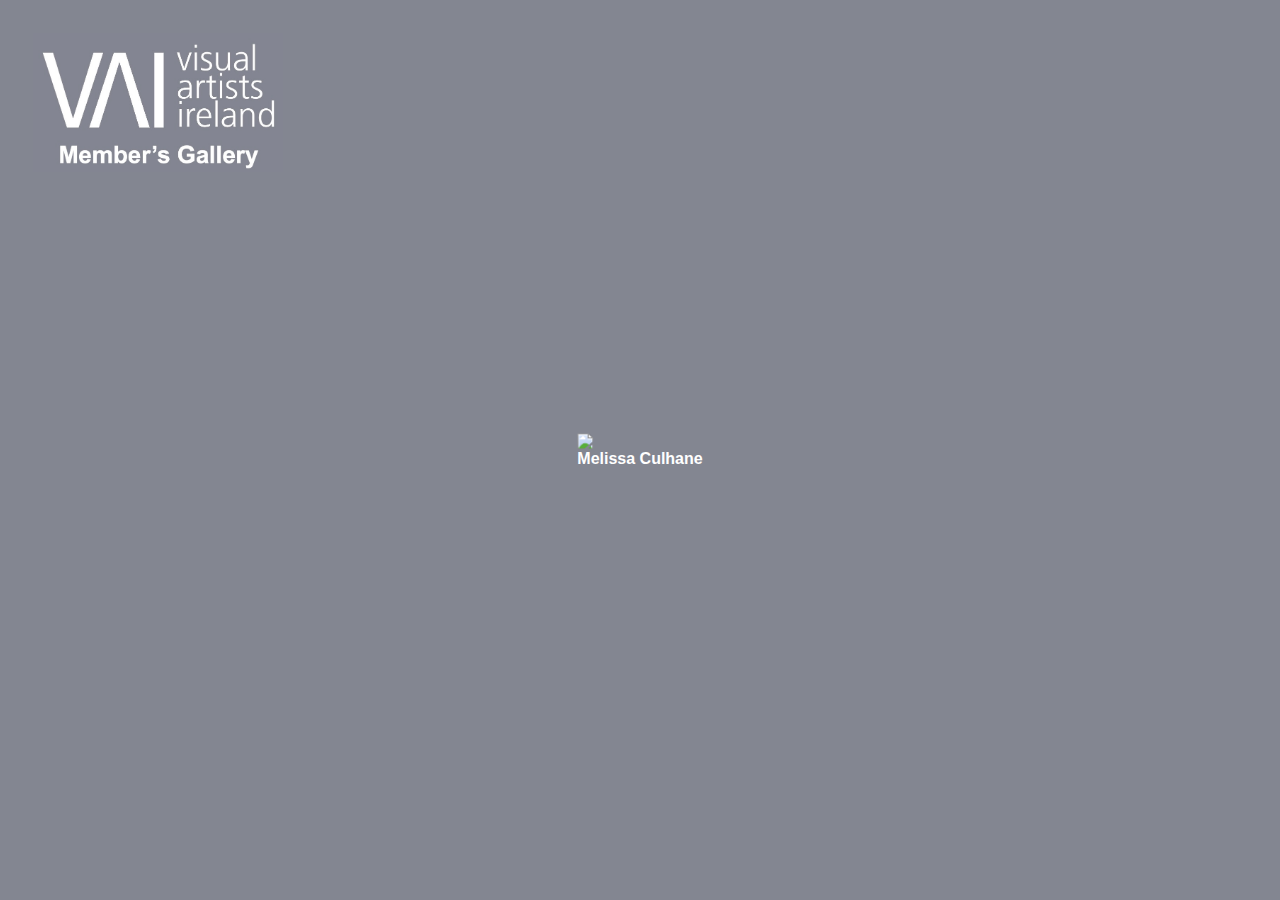
==== commit 4cf5ce06: "updated to centre images and adjust sizing, fixed character issues, allowing accents to show correct" ====
--- a/main.html
+++ b/main.html
@@ -2,2062 +2,2075 @@
 <html>
 <head>
 <meta name="viewport" content="width=device-width, initial-scale=1">
+<meta charset="UTF-8">
 <link rel="shortcut icon" type="image/x-icon" href="favicon.ico?">
-<style>
-* {box-sizing: border-box; background-color: #838691;}
+<link rel="stylesheet" href="style.css">
+<link rel="stylesheet" href="https://cdnjs.cloudflare.com/ajax/libs/font-awesome/6.0.0/css/all.min.css">
+
+<style> /* Snowflake */
+* {box-sizing: border-box;}
 body {font-family: Verdana, sans-serif;}
 .mySlides {display: none;}
 img {vertical-align: middle;}
 
-/* Slideshow container */
-.slideshow-container {
-  max-width: fit-content;
-  position: relative;
-  margin:auto;
-}
 
-/* Caption text */
-.text {
-  color: #ffffff;
-  font-family: Arial;
-  font-weight: bold;
-  font-size: 20px;
-  padding: 8px 0px;
-  /*position: absolute;*/
-  bottom: 20px;
-  width: 100%;
-  text-align: left;
-}
-
-/* Number text (1/3 etc) */
-.numbertext {
-  color: #f2f2f2;
-  font-size: 12px;
-  padding: 8px 12px;
-  position: absolute;
-  top: 0;
-} 
+body {background-color: #838691;}
 
 
-.active {
-  background-color: #717171;
+/* customizable snowflake styling */
+.snowflake {
+  color: #fff;
+  font-size: 1em;
+  font-family: Arial, sans-serif;
+  text-shadow: 0 0 5px #000;
+  background-color: #c0181800 !important;
+
 }
+ .snowflake,.snowflake .inner{animation-iteration-count:infinite;animation-play-state:running}@keyframes snowflakes-fall{0%{transform:translateY(0)}100%{transform:translateY(110vh)}}@keyframes snowflakes-shake{0%,100%{transform:translateX(0)}50%{transform:translateX(80px)}}.snowflake{position:fixed;top:-10%;z-index:9999;-webkit-user-select:none;user-select:none;cursor:default;animation-name:snowflakes-shake;animation-duration:3s;animation-timing-function:ease-in-out}.snowflake .inner{animation-duration:10s;animation-name:snowflakes-fall;animation-timing-function:linear}.snowflake:nth-of-type(0){left:1%;animation-delay:0s}.snowflake:nth-of-type(0) .inner{animation-delay:0s}.snowflake:first-of-type{left:10%;animation-delay:1s}.snowflake:first-of-type .inner,.snowflake:nth-of-type(8) .inner{animation-delay:1s}.snowflake:nth-of-type(2){left:20%;animation-delay:.5s}.snowflake:nth-of-type(2) .inner,.snowflake:nth-of-type(6) .inner{animation-delay:6s}.snowflake:nth-of-type(3){left:30%;animation-delay:2s}.snowflake:nth-of-type(11) .inner,.snowflake:nth-of-type(3) .inner{animation-delay:4s}.snowflake:nth-of-type(4){left:40%;animation-delay:2s}.snowflake:nth-of-type(10) .inner,.snowflake:nth-of-type(4) .inner{animation-delay:2s}.snowflake:nth-of-type(5){left:50%;animation-delay:3s}.snowflake:nth-of-type(5) .inner{animation-delay:8s}.snowflake:nth-of-type(6){left:60%;animation-delay:2s}.snowflake:nth-of-type(7){left:70%;animation-delay:1s}.snowflake:nth-of-type(7) .inner{animation-delay:2.5s}.snowflake:nth-of-type(8){left:80%;animation-delay:0s}.snowflake:nth-of-type(9){left:90%;animation-delay:1.5s}.snowflake:nth-of-type(9) .inner{animation-delay:3s}.snowflake:nth-of-type(10){left:25%;animation-delay:0s}.snowflake:nth-of-type(11){left:65%;animation-delay:2.5s}
+</style>
 
-/* Fading animation */
-.fade {
-  animation-name: fade;
-  animation-duration: 2s;
-}
-
-@keyframes fade {
-  from {opacity: .4} 
-  to {opacity: 1}
-}
-
-/* On smaller screens, decrease text size */
-@media only screen and (max-width: 300px) {
-  .text {font-size: 11px}
-}
-</style>
 </head>
 <body>
 
+<!-- Start Snowflake -->
+<div class="snowflakes" aria-hidden="true">
+  <div class="snowflake">
+    <div class="inner"><i class="fa-solid fa-snowflake"></i></div>
+  </div>
+  <div class="snowflake">
+    <div class="inner"><i class="fa-solid fa-snowflake"></i></div>
+  </div>
+  <div class="snowflake">
+    <div class="inner"><i class="fa-solid fa-snowflake"></i></div>
+  </div>
+  <div class="snowflake">
+    <div class="inner"><i class="fa-solid fa-snowflake"></i></div>
+  </div>
+  <div class="snowflake">
+    <div class="inner"><i class="fa-solid fa-snowflake"></i></div>
+  </div>
+  <div class="snowflake">
+    <div class="inner"><i class="fa-solid fa-snowflake"></i></div>
+  </div>
+  <div class="snowflake">
+    <div class="inner"><i class="fa-solid fa-snowflake"></i></div>
+  </div>
+  <div class="snowflake">
+    <div class="inner"><i class="fa-solid fa-snowflake"></i></div>
+  </div>
+  <div class="snowflake">
+    <div class="inner"><i class="fa-solid fa-snowflake"></i></div>
+  </div>
+  <div class="snowflake">
+    <div class="inner"><i class="fa-solid fa-snowflake"></i></div>
+  </div>
+  <div class="snowflake">
+    <div class="inner"><i class="fa-solid fa-snowflake"></i></div>
+  </div>
+  <div class="snowflake">
+    <div class="inner"><i class="fa-solid fa-snowflake"></i></div>
+  </div>
+</div>
+<!-- End Snowflake-->
 
-
-<div class="Title Logo">
-<img src="MemberGalleryLogo.png" style="width:300px; padding: 20px;">
-<p></p>
+<div id="logo">
+  <div class="logoimage">
+    <img src="/MemberGalleryLogo.png">
+  </div>
 </div>
 
 
+<div id="container">
+<div class="slideshow-container">
+  <div class="mySlides fade"> <img src="	http://cdn.membershipworks.com/u/58ee4e15178f4e104cdba90f_pl1.jpg?1701083463	"><div class="text">	Melissa Culhane	</div><div style="text-align:center"><span class="dot"></span></div></div>
+<div class="mySlides fade"> <img src="	http://cdn.membershipworks.com/u/58ee4e15178f4e104cdba911_pl1.jpg?1695074095	"><div class="text">	Jane Meyler	</div><div style="text-align:center"><span class="dot"></span></div></div>
+<div class="mySlides fade"> <img src="	http://cdn.membershipworks.com/u/58ee4e16178f4e104cdba91b_pl1.jpg?1548695589	"><div class="text">	Eamon O Kane	</div><div style="text-align:center"><span class="dot"></span></div></div>
+<div class="mySlides fade"> <img src="	http://cdn.membershipworks.com/u/58ee4e16178f4e104cdba91d_pl1.jpg?1690441798	"><div class="text">	Irene Plazewska	</div><div style="text-align:center"><span class="dot"></span></div></div>
+<div class="mySlides fade"> <img src="	http://cdn.membershipworks.com/u/58ee4e16178f4e104cdba91f_pl1.jpg?1731346876	"><div class="text">	Roseanne Lynch	</div><div style="text-align:center"><span class="dot"></span></div></div>
+<div class="mySlides fade"> <img src="	http://cdn.membershipworks.com/u/58ee4e16178f4e104cdba921_pl1.jpg?1700487285	"><div class="text">	Sarah Walker	</div><div style="text-align:center"><span class="dot"></span></div></div>
+<div class="mySlides fade"> <img src="	http://cdn.membershipworks.com/u/58ee4e16178f4e104cdba92b_pl1.jpg?1699821193	"><div class="text">	Cathy Hayes	</div><div style="text-align:center"><span class="dot"></span></div></div>
+<div class="mySlides fade"> <img src="	http://cdn.membershipworks.com/u/58ee4e16178f4e104cdba92d_pl1.jpg?1731065427	"><div class="text">	Eamonn Mullarkey	</div><div style="text-align:center"><span class="dot"></span></div></div>
+<div class="mySlides fade"> <img src="	http://cdn.membershipworks.com/u/58ee4e17178f4e104cdba933_pl1.jpg?1712140162	"><div class="text">	Sean Taylor	</div><div style="text-align:center"><span class="dot"></span></div></div>
+<div class="mySlides fade"> <img src="	http://cdn.membershipworks.com/u/58ee4e17178f4e104cdba949_pl1.jpg?1635502484	"><div class="text">	Michelle Maher	</div><div style="text-align:center"><span class="dot"></span></div></div>
+<div class="mySlides fade"> <img src="	http://cdn.membershipworks.com/u/58ee4e17178f4e104cdba94b_pl1.jpg?1547300282	"><div class="text">	Niki Purcell / nicola Geraghty	</div><div style="text-align:center"><span class="dot"></span></div></div>
+<div class="mySlides fade"> <img src="	http://cdn.membershipworks.com/u/58ee4e17178f4e104cdba94d_pl1.jpg?1551808792	"><div class="text">	Áine Atara	</div><div style="text-align:center"><span class="dot"></span></div></div>
+<div class="mySlides fade"> <img src="	http://cdn.membershipworks.com/u/58ee4e18178f4e104cdba95b_pl1.jpg?1547148095	"><div class="text">	Isabelle Gaborit	</div><div style="text-align:center"><span class="dot"></span></div></div>
+<div class="mySlides fade"> <img src="	http://cdn.membershipworks.com/u/58ee4e18178f4e104cdba961_pl1.jpg?1713865572	"><div class="text">	Nancy Previs	</div><div style="text-align:center"><span class="dot"></span></div></div>
+<div class="mySlides fade"> <img src="	http://cdn.membershipworks.com/u/58ee4e19178f4e104cdba971_pl1.jpg?1548849625	"><div class="text">	Ursula Klinger	</div><div style="text-align:center"><span class="dot"></span></div></div>
+<div class="mySlides fade"> <img src="	http://cdn.membershipworks.com/u/58ee4e19178f4e104cdba975_pl1.jpg?1651575112	"><div class="text">	Paul Bokslag	</div><div style="text-align:center"><span class="dot"></span></div></div>
+<div class="mySlides fade"> <img src="	http://cdn.membershipworks.com/u/58ee4e19178f4e104cdba981_pl1.jpg?1699710870	"><div class="text">	Norah Brennan	</div><div style="text-align:center"><span class="dot"></span></div></div>
+<div class="mySlides fade"> <img src="	http://cdn.membershipworks.com/u/58ee4e19178f4e104cdba985_pl1.jpg?1600343429	"><div class="text">	Lynda Loughnane	</div><div style="text-align:center"><span class="dot"></span></div></div>
+<div class="mySlides fade"> <img src="	http://cdn.membershipworks.com/u/58ee4e1a178f4e104cdba98d_pl1.jpg?1620642449	"><div class="text">	Mel Bradley	</div><div style="text-align:center"><span class="dot"></span></div></div>
+<div class="mySlides fade"> <img src="	http://cdn.membershipworks.com/u/58ee4e1a178f4e104cdba98f_pl1.jpg?1731172792	"><div class="text">	Cormac Boydell	</div><div style="text-align:center"><span class="dot"></span></div></div>
+<div class="mySlides fade"> <img src="	http://cdn.membershipworks.com/u/58ee4e1a178f4e104cdba995_pl1.jpg?1547219164	"><div class="text">	Bernadette Kiely	</div><div style="text-align:center"><span class="dot"></span></div></div>
+<div class="mySlides fade"> <img src="	http://cdn.membershipworks.com/u/58ee4e1a178f4e104cdba997_pl1.jpg?1645349638	"><div class="text">	Annabel Konig	</div><div style="text-align:center"><span class="dot"></span></div></div>
+<div class="mySlides fade"> <img src="	http://cdn.membershipworks.com/u/58ee4e1a178f4e104cdba99b_pl1.jpg?1699706453	"><div class="text">	Vera Klute	</div><div style="text-align:center"><span class="dot"></span></div></div>
+<div class="mySlides fade"> <img src="	http://cdn.membershipworks.com/u/58ee4e1b178f4e104cdba9b5_pl1.jpg?1505165334	"><div class="text">	Renate Debrun	</div><div style="text-align:center"><span class="dot"></span></div></div>
+<div class="mySlides fade"> <img src="	http://cdn.membershipworks.com/u/58ee4e1c178f4e104cdba9cd_pl1.jpg?1533249561	"><div class="text">	Brian Duggan	</div><div style="text-align:center"><span class="dot"></span></div></div>
+<div class="mySlides fade"> <img src="	http://cdn.membershipworks.com/u/58ee4e1c178f4e104cdba9cf_pl1.jpg?1686935978	"><div class="text">	Marja van Kampen	</div><div style="text-align:center"><span class="dot"></span></div></div>
+<div class="mySlides fade"> <img src="	http://cdn.membershipworks.com/u/58ee4e1c178f4e104cdba9d3_pl1.jpg?1656325609	"><div class="text">	Diane Magee	</div><div style="text-align:center"><span class="dot"></span></div></div>
+<div class="mySlides fade"> <img src="	http://cdn.membershipworks.com/u/58ee4e1c178f4e104cdba9d7_pl1.jpg?1716565465	"><div class="text">	Margaret Meagher	</div><div style="text-align:center"><span class="dot"></span></div></div>
+<div class="mySlides fade"> <img src="	http://cdn.membershipworks.com/u/58ee4e1c178f4e104cdba9db_pl1.jpg?1629889717	"><div class="text">	Dr Cathy Fitzgerald	</div><div style="text-align:center"><span class="dot"></span></div></div>
+<div class="mySlides fade"> <img src="	http://cdn.membershipworks.com/u/58ee4e1c178f4e104cdba9dd_pl1.jpg?1548607333	"><div class="text">	Gabrielle  Bishop	</div><div style="text-align:center"><span class="dot"></span></div></div>
+<div class="mySlides fade"> <img src="	http://cdn.membershipworks.com/u/58ee4e1c178f4e104cdba9e1_pl1.jpg?1522912732	"><div class="text">	James Donnelly	</div><div style="text-align:center"><span class="dot"></span></div></div>
+<div class="mySlides fade"> <img src="	http://cdn.membershipworks.com/u/58ee4e1d178f4e104cdba9ed_pl1.jpg?1498210953	"><div class="text">	Aine Phillips	</div><div style="text-align:center"><span class="dot"></span></div></div>
+<div class="mySlides fade"> <img src="	http://cdn.membershipworks.com/u/58ee4e1d178f4e104cdba9f5_pl1.jpg?1700170418	"><div class="text">	Finola Graham	</div><div style="text-align:center"><span class="dot"></span></div></div>
+<div class="mySlides fade"> <img src="	http://cdn.membershipworks.com/u/58ee4e1d178f4e104cdba9f9_pl1.jpg?1589280328	"><div class="text">	Penelope Lacey	</div><div style="text-align:center"><span class="dot"></span></div></div>
+<div class="mySlides fade"> <img src="	http://cdn.membershipworks.com/u/58ee4e1d178f4e104cdba9fb_pl1.jpg?1731066290	"><div class="text">	Sinead Guckian	</div><div style="text-align:center"><span class="dot"></span></div></div>
+<div class="mySlides fade"> <img src="	http://cdn.membershipworks.com/u/58ee4e1e178f4e104cdbaa05_pl1.jpg?1728128647	"><div class="text">	Pauline Garavan	</div><div style="text-align:center"><span class="dot"></span></div></div>
+<div class="mySlides fade"> <img src="	http://cdn.membershipworks.com/u/58ee4e1e178f4e104cdbaa09_pl1.jpg?1693393649	"><div class="text">	Kathryn Kelly	</div><div style="text-align:center"><span class="dot"></span></div></div>
+<div class="mySlides fade"> <img src="	http://cdn.membershipworks.com/u/58ee4e1e178f4e104cdbaa0f_pl1.jpg?1699706607	"><div class="text">	Gwen O Dowd	</div><div style="text-align:center"><span class="dot"></span></div></div>
+<div class="mySlides fade"> <img src="	http://cdn.membershipworks.com/u/58ee4e1e178f4e104cdbaa21_pl1.jpg?1585746514	"><div class="text">	Sheila Naughton	</div><div style="text-align:center"><span class="dot"></span></div></div>
+<div class="mySlides fade"> <img src="	http://cdn.membershipworks.com/u/58ee4e1f178f4e104cdbaa2f_pl1.jpg?1612797908	"><div class="text">	Aisling McEntee Walsh	</div><div style="text-align:center"><span class="dot"></span></div></div>
+<div class="mySlides fade"> <img src="	http://cdn.membershipworks.com/u/58ee4e1f178f4e104cdbaa33_pl1.jpg?1547647683	"><div class="text">	Anne Curran	</div><div style="text-align:center"><span class="dot"></span></div></div>
+<div class="mySlides fade"> <img src="	http://cdn.membershipworks.com/u/58ee4e1f178f4e104cdbaa3b_pl1.jpg?1497352890	"><div class="text">	Ciaran Taylor	</div><div style="text-align:center"><span class="dot"></span></div></div>
+<div class="mySlides fade"> <img src="	http://cdn.membershipworks.com/u/58ee4e1f178f4e104cdbaa3f_pl1.jpg?1591102328	"><div class="text">	Antoon Knaap	</div><div style="text-align:center"><span class="dot"></span></div></div>
+<div class="mySlides fade"> <img src="	http://cdn.membershipworks.com/u/58ee4e20178f4e104cdbaa43_pl1.jpg?1699813539	"><div class="text">	Cecilia Moore	</div><div style="text-align:center"><span class="dot"></span></div></div>
+<div class="mySlides fade"> <img src="	http://cdn.membershipworks.com/u/58ee4e20178f4e104cdbaa45_pl1.jpg?1699095300	"><div class="text">	Ruth Le Gear	</div><div style="text-align:center"><span class="dot"></span></div></div>
+<div class="mySlides fade"> <img src="	http://cdn.membershipworks.com/u/58ee4e20178f4e104cdbaa49_pl1.jpg?1638869125	"><div class="text">	Ann Mc Bride	</div><div style="text-align:center"><span class="dot"></span></div></div>
+<div class="mySlides fade"> <img src="	http://cdn.membershipworks.com/u/58ee4e20178f4e104cdbaa4d_pl1.jpg?1731583149	"><div class="text">	Selma Makela	</div><div style="text-align:center"><span class="dot"></span></div></div>
+<div class="mySlides fade"> <img src="	http://cdn.membershipworks.com/u/58ee4e20178f4e104cdbaa53_pl1.jpg?1593527440	"><div class="text">	Darran Mc Crann	</div><div style="text-align:center"><span class="dot"></span></div></div>
+<div class="mySlides fade"> <img src="	http://cdn.membershipworks.com/u/58ee4e20178f4e104cdbaa55_pl1.jpg?1539186037	"><div class="text">	Aidan Crotty	</div><div style="text-align:center"><span class="dot"></span></div></div>
+<div class="mySlides fade"> <img src="	http://cdn.membershipworks.com/u/58ee4e21178f4e104cdbaa63_pl1.jpg?1699955860	"><div class="text">	Maree Hensey	</div><div style="text-align:center"><span class="dot"></span></div></div>
+<div class="mySlides fade"> <img src="	http://cdn.membershipworks.com/u/58ee4e21178f4e104cdbaa69_pl1.jpg?1723386345	"><div class="text">	Gerda Teljeur	</div><div style="text-align:center"><span class="dot"></span></div></div>
+<div class="mySlides fade"> <img src="	http://cdn.membershipworks.com/u/58ee4e22178f4e104cdbaa7b_pl1.jpg?1700053829	"><div class="text">	Nuala O Sullivan	</div><div style="text-align:center"><span class="dot"></span></div></div>
+<div class="mySlides fade"> <img src="	http://cdn.membershipworks.com/u/58ee4e22178f4e104cdbaa7d_pl1.jpg?1630071818	"><div class="text">	Assumpta Wallace	</div><div style="text-align:center"><span class="dot"></span></div></div>
+<div class="mySlides fade"> <img src="	http://cdn.membershipworks.com/u/58ee4e22178f4e104cdbaa89_pl1.jpg?1614691840	"><div class="text">	Andrew Kelly	</div><div style="text-align:center"><span class="dot"></span></div></div>
+<div class="mySlides fade"> <img src="	http://cdn.membershipworks.com/u/58ee4e22178f4e104cdbaa8d_pl1.jpg?1535575067	"><div class="text">	Kate Beagan	</div><div style="text-align:center"><span class="dot"></span></div></div>
+<div class="mySlides fade"> <img src="	http://cdn.membershipworks.com/u/58ee4e22178f4e104cdbaa8f_pl1.jpg?1498765717	"><div class="text">	Martin Lyttle	</div><div style="text-align:center"><span class="dot"></span></div></div>
+<div class="mySlides fade"> <img src="	http://cdn.membershipworks.com/u/58ee4e22178f4e104cdbaa91_pl1.jpg?1492067858	"><div class="text">	Joseph Salamon	</div><div style="text-align:center"><span class="dot"></span></div></div>
+<div class="mySlides fade"> <img src="	http://cdn.membershipworks.com/u/58ee4e23178f4e104cdbaa99_pl1.jpg?1699822361	"><div class="text">	Erika Tyner	</div><div style="text-align:center"><span class="dot"></span></div></div>
+<div class="mySlides fade"> <img src="	http://cdn.membershipworks.com/u/58ee4e23178f4e104cdbaaa9_pl1.jpg?1613206131	"><div class="text">	Cheryl Cobern Browne	</div><div style="text-align:center"><span class="dot"></span></div></div>
+<div class="mySlides fade"> <img src="	http://cdn.membershipworks.com/u/58ee4e23178f4e104cdbaab3_pl1.jpg?1705571832	"><div class="text">	Marie Phelan	</div><div style="text-align:center"><span class="dot"></span></div></div>
+<div class="mySlides fade"> <img src="	http://cdn.membershipworks.com/u/58ee4e24178f4e104cdbaab9_pl1.jpg?1731067634	"><div class="text">	Harry Moore	</div><div style="text-align:center"><span class="dot"></span></div></div>
+<div class="mySlides fade"> <img src="	http://cdn.membershipworks.com/u/58ee4e24178f4e104cdbaabd_pl1.jpg?1642840112	"><div class="text">	Dr. Nora Duggan	</div><div style="text-align:center"><span class="dot"></span></div></div>
+<div class="mySlides fade"> <img src="	http://cdn.membershipworks.com/u/58ee4e24178f4e104cdbaac1_pl1.jpg?1705414411	"><div class="text">	Miranda Blennerhassett	</div><div style="text-align:center"><span class="dot"></span></div></div>
+<div class="mySlides fade"> <img src="	http://cdn.membershipworks.com/u/58ee4e24178f4e104cdbaacb_pl1.jpg?1580390919	"><div class="text">	Tom O Rourke	</div><div style="text-align:center"><span class="dot"></span></div></div>
+<div class="mySlides fade"> <img src="	http://cdn.membershipworks.com/u/58ee4e24178f4e104cdbaacf_pl1.jpg?1581861471	"><div class="text">	Martin De Porres Wright	</div><div style="text-align:center"><span class="dot"></span></div></div>
+<div class="mySlides fade"> <img src="	http://cdn.membershipworks.com/u/58ee4e25178f4e104cdbaad1_pl1.jpg?1728307474	"><div class="text">	Lorraine Cleary	</div><div style="text-align:center"><span class="dot"></span></div></div>
+<div class="mySlides fade"> <img src="	http://cdn.membershipworks.com/u/58ee4e25178f4e104cdbaad9_pl1.jpg?1544436441	"><div class="text">	Ginny Pavry	</div><div style="text-align:center"><span class="dot"></span></div></div>
+<div class="mySlides fade"> <img src="	http://cdn.membershipworks.com/u/58ee4e25178f4e104cdbaae3_pl1.jpg?1523260053	"><div class="text">	Nicole Portlock	</div><div style="text-align:center"><span class="dot"></span></div></div>
+<div class="mySlides fade"> <img src="	http://cdn.membershipworks.com/u/58ee4e26178f4e104cdbaaf1_pl1.jpg?1492027538	"><div class="text">	Yanny Petters	</div><div style="text-align:center"><span class="dot"></span></div></div>
+<div class="mySlides fade"> <img src="	http://cdn.membershipworks.com/u/58ee4e26178f4e104cdbaaf3_pl1.jpg?1699967532	"><div class="text">	Sally O Dowd	</div><div style="text-align:center"><span class="dot"></span></div></div>
+<div class="mySlides fade"> <img src="	http://cdn.membershipworks.com/u/58ee4e26178f4e104cdbaafd_pl1.jpg?1602932189	"><div class="text">	Mieke Vanmechelen	</div><div style="text-align:center"><span class="dot"></span></div></div>
+<div class="mySlides fade"> <img src="	http://cdn.membershipworks.com/u/58ee4e26178f4e104cdbaaff_pl1.jpg?1621954919	"><div class="text">	Trish Taylor Thompson	</div><div style="text-align:center"><span class="dot"></span></div></div>
+<div class="mySlides fade"> <img src="	http://cdn.membershipworks.com/u/58ee4e26178f4e104cdbab01_pl1.jpg?1581682614	"><div class="text">	Gabrielle Flynn	</div><div style="text-align:center"><span class="dot"></span></div></div>
+<div class="mySlides fade"> <img src="	http://cdn.membershipworks.com/u/58ee4e26178f4e104cdbab05_pl1.jpg?1731311416	"><div class="text">	Heidi Nguyen	</div><div style="text-align:center"><span class="dot"></span></div></div>
+<div class="mySlides fade"> <img src="	http://cdn.membershipworks.com/u/58ee4e28178f4e104cdbab29_pl1.jpg?1650712809	"><div class="text">	David Dunne	</div><div style="text-align:center"><span class="dot"></span></div></div>
+<div class="mySlides fade"> <img src="	http://cdn.membershipworks.com/u/58ee4e28178f4e104cdbab37_pl1.jpg?1700064198	"><div class="text">	Marie Hanlon	</div><div style="text-align:center"><span class="dot"></span></div></div>
+<div class="mySlides fade"> <img src="	http://cdn.membershipworks.com/u/58ee4e28178f4e104cdbab3d_pl1.jpg?1731671624	"><div class="text">	Oona Tully	</div><div style="text-align:center"><span class="dot"></span></div></div>
+<div class="mySlides fade"> <img src="	http://cdn.membershipworks.com/u/58ee4e29178f4e104cdbab3f_pl1.jpg?1708532965	"><div class="text">	Clare Bradshaw	</div><div style="text-align:center"><span class="dot"></span></div></div>
+<div class="mySlides fade"> <img src="	http://cdn.membershipworks.com/u/58ee4e29178f4e104cdbab41_pl1.jpg?1651333468	"><div class="text">	Nicole Tilley	</div><div style="text-align:center"><span class="dot"></span></div></div>
+<div class="mySlides fade"> <img src="	http://cdn.membershipworks.com/u/58ee4e29178f4e104cdbab49_pl1.jpg?1554905808	"><div class="text">	Jane Dunn	</div><div style="text-align:center"><span class="dot"></span></div></div>
+<div class="mySlides fade"> <img src="	http://cdn.membershipworks.com/u/58ee4e29178f4e104cdbab51_pl1.jpg?1704458222	"><div class="text">	Jen Donnery	</div><div style="text-align:center"><span class="dot"></span></div></div>
+<div class="mySlides fade"> <img src="	http://cdn.membershipworks.com/u/58ee4e29178f4e104cdbab53_pl1.jpg?1728379621	"><div class="text">	Thérèse Murphy	</div><div style="text-align:center"><span class="dot"></span></div></div>
+<div class="mySlides fade"> <img src="	http://cdn.membershipworks.com/u/58ee4e29178f4e104cdbab55_pl1.jpg?1699885507	"><div class="text">	Matthew Gammon FRPS	</div><div style="text-align:center"><span class="dot"></span></div></div>
+<div class="mySlides fade"> <img src="	http://cdn.membershipworks.com/u/58ee4e2a178f4e104cdbab5f_pl1.jpg?1659614393	"><div class="text">	Amanda Dunsmore	</div><div style="text-align:center"><span class="dot"></span></div></div>
+<div class="mySlides fade"> <img src="	http://cdn.membershipworks.com/u/58ee4e2a178f4e104cdbab61_pl1.jpg?1700598702	"><div class="text">	Leah Beggs	</div><div style="text-align:center"><span class="dot"></span></div></div>
+<div class="mySlides fade"> <img src="	http://cdn.membershipworks.com/u/58ee4e2a178f4e104cdbab63_pl1.jpg?1660113858	"><div class="text">	Deirdre O Mahony	</div><div style="text-align:center"><span class="dot"></span></div></div>
+<div class="mySlides fade"> <img src="	http://cdn.membershipworks.com/u/58ee4e2a178f4e104cdbab6b_pl1.jpg?1505304091	"><div class="text">	Mary-Ruth Walsh	</div><div style="text-align:center"><span class="dot"></span></div></div>
+<div class="mySlides fade"> <img src="	http://cdn.membershipworks.com/u/58ee4e2a178f4e104cdbab75_pl1.jpg?1701208865	"><div class="text">	Frances Leach	</div><div style="text-align:center"><span class="dot"></span></div></div>
+<div class="mySlides fade"> <img src="	http://cdn.membershipworks.com/u/58ee4e2a178f4e104cdbab79_pl1.jpg?1701200701	"><div class="text">	Noel Hensey	</div><div style="text-align:center"><span class="dot"></span></div></div>
+<div class="mySlides fade"> <img src="	http://cdn.membershipworks.com/u/58ee4e2b178f4e104cdbab83_pl1.jpg?1700399174	"><div class="text">	Gregory Seán Sheehan	</div><div style="text-align:center"><span class="dot"></span></div></div>
+<div class="mySlides fade"> <img src="	http://cdn.membershipworks.com/u/58ee4e2b178f4e104cdbab8f_pl1.jpg?1683797159	"><div class="text">	Shabnam Vasisht	</div><div style="text-align:center"><span class="dot"></span></div></div>
+<div class="mySlides fade"> <img src="	http://cdn.membershipworks.com/u/58ee4e2b178f4e104cdbab91_pl1.jpg?1699882582	"><div class="text">	Orla Whelan	</div><div style="text-align:center"><span class="dot"></span></div></div>
+<div class="mySlides fade"> <img src="	http://cdn.membershipworks.com/u/58ee4e2c178f4e104cdbab99_pl1.jpg?1492602594	"><div class="text">	Daniel Mc Keon	</div><div style="text-align:center"><span class="dot"></span></div></div>
+<div class="mySlides fade"> <img src="	http://cdn.membershipworks.com/u/58ee4e2c178f4e104cdbab9b_pl1.jpg?1700140467	"><div class="text">	Gary Robinson	</div><div style="text-align:center"><span class="dot"></span></div></div>
+<div class="mySlides fade"> <img src="	http://cdn.membershipworks.com/u/58ee4e2c178f4e104cdbab9f_pl1.jpg?1719807410	"><div class="text">	Lindsey Power	</div><div style="text-align:center"><span class="dot"></span></div></div>
+<div class="mySlides fade"> <img src="	http://cdn.membershipworks.com/u/58ee4e2c178f4e104cdbaba3_pl1.jpg?1548152000	"><div class="text">	Rosemary Hurrell	</div><div style="text-align:center"><span class="dot"></span></div></div>
+<div class="mySlides fade"> <img src="	http://cdn.membershipworks.com/u/58ee4e2c178f4e104cdbabad_pl1.jpg?1523486597	"><div class="text">	Geraldine Kissane	</div><div style="text-align:center"><span class="dot"></span></div></div>
+<div class="mySlides fade"> <img src="	http://cdn.membershipworks.com/u/58ee4e2d178f4e104cdbabb7_pl1.jpg?1556209121	"><div class="text">	Brigitte Mc Govern	</div><div style="text-align:center"><span class="dot"></span></div></div>
+<div class="mySlides fade"> <img src="	http://cdn.membershipworks.com/u/58ee4e2d178f4e104cdbabc9_pl1.jpg?1705565036	"><div class="text">	Leonard Sheil	</div><div style="text-align:center"><span class="dot"></span></div></div>
+<div class="mySlides fade"> <img src="	http://cdn.membershipworks.com/u/58ee4e2e178f4e104cdbabcd_pl1.jpg?1713817096	"><div class="text">	Violet Shirran	</div><div style="text-align:center"><span class="dot"></span></div></div>
+<div class="mySlides fade"> <img src="	http://cdn.membershipworks.com/u/58ee4e2e178f4e104cdbabdb_pl1.jpg?1649772105	"><div class="text">	Aidan  McCardle	</div><div style="text-align:center"><span class="dot"></span></div></div>
+<div class="mySlides fade"> <img src="	http://cdn.membershipworks.com/u/58ee4e2e178f4e104cdbabe1_pl1.jpg?1700127856	"><div class="text">	Mary Duffy	</div><div style="text-align:center"><span class="dot"></span></div></div>
+<div class="mySlides fade"> <img src="	http://cdn.membershipworks.com/u/58ee4e2e178f4e104cdbabe3_pl1.jpg?1731238807	"><div class="text">	Sarah Lewtas	</div><div style="text-align:center"><span class="dot"></span></div></div>
+<div class="mySlides fade"> <img src="	http://cdn.membershipworks.com/u/58ee4e2f178f4e104cdbabe9_pl1.jpg?1651073602	"><div class="text">	Maeve Gallagher	</div><div style="text-align:center"><span class="dot"></span></div></div>
+<div class="mySlides fade"> <img src="	http://cdn.membershipworks.com/u/58ee4e2f178f4e104cdbabeb_pl1.jpg?1523022893	"><div class="text">	Corinna Schroeder-v Frihling	</div><div style="text-align:center"><span class="dot"></span></div></div>
+<div class="mySlides fade"> <img src="	http://cdn.membershipworks.com/u/58ee4e2f178f4e104cdbabef_pl1.jpg?1668539526	"><div class="text">	Paula Pohli	</div><div style="text-align:center"><span class="dot"></span></div></div>
+<div class="mySlides fade"> <img src="	http://cdn.membershipworks.com/u/58ee4e2f178f4e104cdbabf1_pl1.jpg?1715886833	"><div class="text">	Catherine Weld	</div><div style="text-align:center"><span class="dot"></span></div></div>
+<div class="mySlides fade"> <img src="	http://cdn.membershipworks.com/u/58ee4e2f178f4e104cdbabf5_pl1.jpg?1587139522	"><div class="text">	Susan Walsh	</div><div style="text-align:center"><span class="dot"></span></div></div>
+<div class="mySlides fade"> <img src="	http://cdn.membershipworks.com/u/58ee4e2f178f4e104cdbabf7_pl1.jpg?1615577300	"><div class="text">	Aoife Fitzgerald	</div><div style="text-align:center"><span class="dot"></span></div></div>
+<div class="mySlides fade"> <img src="	http://cdn.membershipworks.com/u/58ee4e2f178f4e104cdbabfd_pl1.jpg?1649667182	"><div class="text">	Denise Hogan	</div><div style="text-align:center"><span class="dot"></span></div></div>
+<div class="mySlides fade"> <img src="	http://cdn.membershipworks.com/u/58ee4e30178f4e104cdbac05_pl1.jpg?1581777019	"><div class="text">	Kate Nolan	</div><div style="text-align:center"><span class="dot"></span></div></div>
+<div class="mySlides fade"> <img src="	http://cdn.membershipworks.com/u/58ee4e30178f4e104cdbac09_pl1.jpg?1581690463	"><div class="text">	Geraldine O Reilly	</div><div style="text-align:center"><span class="dot"></span></div></div>
+<div class="mySlides fade"> <img src="	http://cdn.membershipworks.com/u/58ee4e30178f4e104cdbac15_pl1.jpg?1637578529	"><div class="text">	Cléa van der Grijn	</div><div style="text-align:center"><span class="dot"></span></div></div>
+<div class="mySlides fade"> <img src="	http://cdn.membershipworks.com/u/58ee4e31178f4e104cdbac23_pl1.jpg?1675200438	"><div class="text">	Michael Gavan Duffy	</div><div style="text-align:center"><span class="dot"></span></div></div>
+<div class="mySlides fade"> <img src="	http://cdn.membershipworks.com/u/58ee4e31178f4e104cdbac30_pl1.jpg?1660746247	"><div class="text">	Niall O Neill	</div><div style="text-align:center"><span class="dot"></span></div></div>
+<div class="mySlides fade"> <img src="	http://cdn.membershipworks.com/u/58ef44ae178f4e2777db9b5b_pl1.jpg?1727985928	"><div class="text">	Justatest	</div><div style="text-align:center"><span class="dot"></span></div></div>
+<div class="mySlides fade"> <img src="	http://cdn.membershipworks.com/u/58ef76e2178f4e2c7edb9b5d_pl1.jpg?1713125621	"><div class="text">	Dympna Heanue	</div><div style="text-align:center"><span class="dot"></span></div></div>
+<div class="mySlides fade"> <img src="	http://cdn.membershipworks.com/u/58efd8d3178f4eb612db9b5b_pl1.jpg?1671641610	"><div class="text">	Ann Minehane-Armstrong	</div><div style="text-align:center"><span class="dot"></span></div></div>
+<div class="mySlides fade"> <img src="	http://cdn.membershipworks.com/u/58fa8f019865a105165fe7e8_pl1.jpg?1518476668	"><div class="text">	David Nowlan	</div><div style="text-align:center"><span class="dot"></span></div></div>
+<div class="mySlides fade"> <img src="	http://cdn.membershipworks.com/u/5903796107ac80332e8b4577_pl1.jpg?1726569350	"><div class="text">	Waterford Gallery of Art	</div><div style="text-align:center"><span class="dot"></span></div></div>
+<div class="mySlides fade"> <img src="	http://cdn.membershipworks.com/u/5903796107ac80332e8b457d_pl1.jpg?1523008277	"><div class="text">	An Táin Arts Centre	</div><div style="text-align:center"><span class="dot"></span></div></div>
+<div class="mySlides fade"> <img src="	http://cdn.membershipworks.com/u/5903796207ac80332e8b45a3_pl1.jpg?1640428145	"><div class="text">	Olivier Cornet Gallery	</div><div style="text-align:center"><span class="dot"></span></div></div>
+<div class="mySlides fade"> <img src="	http://cdn.membershipworks.com/u/5903796207ac80332e8b45a9_pl1.jpg?1731087055	"><div class="text">	Creative Spark	</div><div style="text-align:center"><span class="dot"></span></div></div>
+<div class="mySlides fade"> <img src="	http://cdn.membershipworks.com/u/5903796307ac80332e8b45b5_pl1.jpg?1496059032	"><div class="text">	Clare County Council	</div><div style="text-align:center"><span class="dot"></span></div></div>
+<div class="mySlides fade"> <img src="	http://cdn.membershipworks.com/u/59079bd6178f4e7f1d6529a0_pl1.jpg?1731357079	"><div class="text">	Maries Diez	</div><div style="text-align:center"><span class="dot"></span></div></div>
+<div class="mySlides fade"> <img src="	http://cdn.membershipworks.com/u/5911a4ce07ac807c4e4baa65_pl1.jpg?1714085390	"><div class="text">	Dermot Hallahan	</div><div style="text-align:center"><span class="dot"></span></div></div>
+<div class="mySlides fade"> <img src="	http://cdn.membershipworks.com/u/5914372d178f4e2f0c7b23c6_pl1.jpg?1649855591	"><div class="text">	Sinead Lucey	</div><div style="text-align:center"><span class="dot"></span></div></div>
+<div class="mySlides fade"> <img src="	http://cdn.membershipworks.com/u/591dca6507ac807a4ce652e1_pl1.jpg?1495125791	"><div class="text">	Leonie Ferry	</div><div style="text-align:center"><span class="dot"></span></div></div>
+<div class="mySlides fade"> <img src="	http://cdn.membershipworks.com/u/591ef9a89865a157459e2af0_pl1.jpg?1539188521	"><div class="text">	Ciaran Nash	</div><div style="text-align:center"><span class="dot"></span></div></div>
+<div class="mySlides fade"> <img src="	http://cdn.membershipworks.com/u/5921869007ac802862e652e0_pl1.jpg?1714735468	"><div class="text">	Martin O'Keefe	</div><div style="text-align:center"><span class="dot"></span></div></div>
+<div class="mySlides fade"> <img src="	http://cdn.membershipworks.com/u/592400e0178f4e741786977b_pl1.jpg?1497205874	"><div class="text">	Jim Furlong	</div><div style="text-align:center"><span class="dot"></span></div></div>
+<div class="mySlides fade"> <img src="	http://cdn.membershipworks.com/u/592449d1178f4edd2186977b_pl1.jpg?1530033706	"><div class="text">	James English	</div><div style="text-align:center"><span class="dot"></span></div></div>
+<div class="mySlides fade"> <img src="	http://cdn.membershipworks.com/u/59249a5407ac80e25b68e773_pl1.jpg?1497266654	"><div class="text">	Elaine Crowe	</div><div style="text-align:center"><span class="dot"></span></div></div>
+<div class="mySlides fade"> <img src="	http://cdn.membershipworks.com/u/5926a84c9865a1206ae00a0b_pl1.jpg?1731520779	"><div class="text">	Arts & Disability Ireland	</div><div style="text-align:center"><span class="dot"></span></div></div>
+<div class="mySlides fade"> <img src="	http://cdn.membershipworks.com/u/5926a84c9865a1206ae00a17_pl1.jpg?1731082460	"><div class="text">	Butler Gallery	</div><div style="text-align:center"><span class="dot"></span></div></div>
+<div class="mySlides fade"> <img src="	http://cdn.membershipworks.com/u/5926a84e9865a1206ae00a3b_pl1.jpg?1731085024	"><div class="text">	Artspace Studios	</div><div style="text-align:center"><span class="dot"></span></div></div>
+<div class="mySlides fade"> <img src="	http://cdn.membershipworks.com/u/5926a84e9865a1206ae00a3d_pl1.jpg?1644429563	"><div class="text">	Courthouse Studios & Gallery	</div><div style="text-align:center"><span class="dot"></span></div></div>
+<div class="mySlides fade"> <img src="	http://cdn.membershipworks.com/u/5929d28f07ac80bb2568e773_pl1.jpg?1495915216	"><div class="text">	Una Keeley	</div><div style="text-align:center"><span class="dot"></span></div></div>
+<div class="mySlides fade"> <img src="	http://cdn.membershipworks.com/u/592c002007ac80b97269a90a_pl1.jpg?1646069597	"><div class="text">	Kaye Maahs	</div><div style="text-align:center"><span class="dot"></span></div></div>
+<div class="mySlides fade"> <img src="	http://cdn.membershipworks.com/u/5936e70c178f4e4208f36b23_pl1.jpg?1714915350	"><div class="text">	Anne Martin Walsh	</div><div style="text-align:center"><span class="dot"></span></div></div>
+<div class="mySlides fade"> <img src="	http://cdn.membershipworks.com/u/593d842d07ac80963a85a67a_pl1.jpg?1603823084	"><div class="text">	Daniel Cullen	</div><div style="text-align:center"><span class="dot"></span></div></div>
+<div class="mySlides fade"> <img src="	http://cdn.membershipworks.com/u/593da2c707ac80c53f85a67a_pl1.jpg?1699917586	"><div class="text">	John Horne	</div><div style="text-align:center"><span class="dot"></span></div></div>
+<div class="mySlides fade"> <img src="	http://cdn.membershipworks.com/u/593e7fa39865a1f71a06f29b_pl1.jpg?1731087092	"><div class="text">	Clare Scott	</div><div style="text-align:center"><span class="dot"></span></div></div>
+<div class="mySlides fade"> <img src="	http://cdn.membershipworks.com/u/593e7fa907ac80086085a67a_pl1.jpg?1731506600	"><div class="text">	Olwyn Colgan	</div><div style="text-align:center"><span class="dot"></span></div></div>
+<div class="mySlides fade"> <img src="	http://cdn.membershipworks.com/u/593ea3e9178f4ed5373da5a1_pl1.jpg?1547144280	"><div class="text">	Corban Walker	</div><div style="text-align:center"><span class="dot"></span></div></div>
+<div class="mySlides fade"> <img src="	http://cdn.membershipworks.com/u/593eda8f9865a1ee2a06f29b_pl1.jpg?1544437909	"><div class="text">	Paul Colreavy	</div><div style="text-align:center"><span class="dot"></span></div></div>
+<div class="mySlides fade"> <img src="	http://cdn.membershipworks.com/u/593fac4b9865a1974b06f29b_pl1.jpg?1697115577	"><div class="text">	Belinda Walsh	</div><div style="text-align:center"><span class="dot"></span></div></div>
+<div class="mySlides fade"> <img src="	http://cdn.membershipworks.com/u/593fe08f178f4ec7693da59f_pl1.jpg?1699710584	"><div class="text">	Boz Mugabe	</div><div style="text-align:center"><span class="dot"></span></div></div>
+<div class="mySlides fade"> <img src="	http://cdn.membershipworks.com/u/593ff8ec07ac80e11d85a67c_pl1.jpg?1497367147	"><div class="text">	Daniel Lipstein	</div><div style="text-align:center"><span class="dot"></span></div></div>
+<div class="mySlides fade"> <img src="	http://cdn.membershipworks.com/u/593ffdbc178f4e88703da5a1_pl1.jpg?1650561876	"><div class="text">	Christy Mc Namara	</div><div style="text-align:center"><span class="dot"></span></div></div>
+<div class="mySlides fade"> <img src="	http://cdn.membershipworks.com/u/59402d8707ac80c42685a67a_pl1.jpg?1653317505	"><div class="text">	Orlagh M Murphy	</div><div style="text-align:center"><span class="dot"></span></div></div>
+<div class="mySlides fade"> <img src="	http://cdn.membershipworks.com/u/5940fca79865a1660506f29b_pl1.jpg?1731582183	"><div class="text">	Peter Cleary	</div><div style="text-align:center"><span class="dot"></span></div></div>
+<div class="mySlides fade"> <img src="	http://cdn.membershipworks.com/u/59479c5a178f4ea81c945393_pl1.jpg?1649161397	"><div class="text">	Henrike (Rikki) Louise van den Berg	</div><div style="text-align:center"><span class="dot"></span></div></div>
+<div class="mySlides fade"> <img src="	http://cdn.membershipworks.com/u/5947c9019865a1ac0e3957be_pl1.jpg?1539771450	"><div class="text">	Sahaja Budzilla	</div><div style="text-align:center"><span class="dot"></span></div></div>
+<div class="mySlides fade"> <img src="	http://cdn.membershipworks.com/u/5948ece6178f4ebe75945392_pl1.jpg?1587024159	"><div class="text">	Una Kavanagh	</div><div style="text-align:center"><span class="dot"></span></div></div>
+<div class="mySlides fade"> <img src="	http://cdn.membershipworks.com/u/594a7e7107ac80bc649550fb_pl1.jpg?1586954983	"><div class="text">	Madeleine Shinnick	</div><div style="text-align:center"><span class="dot"></span></div></div>
+<div class="mySlides fade"> <img src="	http://cdn.membershipworks.com/u/594ac0e207ac80ff6e9550fd_pl1.jpg?1498075625	"><div class="text">	Aisling Blackburn	</div><div style="text-align:center"><span class="dot"></span></div></div>
+<div class="mySlides fade"> <img src="	http://cdn.membershipworks.com/u/595263c607ac802c238b456a_pl1.jpg?1498597015	"><div class="text">	Jean Ryan Hakizimana	</div><div style="text-align:center"><span class="dot"></span></div></div>
+<div class="mySlides fade"> <img src="	http://cdn.membershipworks.com/u/595b8e299865a1e162d65166_pl1.jpg?1675935119	"><div class="text">	Micheál O'Connell	</div><div style="text-align:center"><span class="dot"></span></div></div>
+<div class="mySlides fade"> <img src="	http://cdn.membershipworks.com/u/595c9a699865a12a09d65166_pl1.jpg?1699815744	"><div class="text">	Leila Anglade	</div><div style="text-align:center"><span class="dot"></span></div></div>
+<div class="mySlides fade"> <img src="	http://cdn.membershipworks.com/u/5964a08d9865a1a639bbe616_pl1.jpg?1699790087	"><div class="text">	Laurence O'Toole	</div><div style="text-align:center"><span class="dot"></span></div></div>
+<div class="mySlides fade"> <img src="	http://cdn.membershipworks.com/u/596e253607ac802864b09f42_pl1.jpg?1649444225	"><div class="text">	Dirk Hudson	</div><div style="text-align:center"><span class="dot"></span></div></div>
+<div class="mySlides fade"> <img src="	http://cdn.membershipworks.com/u/596f62ba9865a1e977706edd_pl1.jpg?1695784293	"><div class="text">	Sheena Meagher	</div><div style="text-align:center"><span class="dot"></span></div></div>
+<div class="mySlides fade"> <img src="	http://cdn.membershipworks.com/u/5970822407ac808a63b09f42_pl1.jpg?1731083595	"><div class="text">	Vivienne Byrne	</div><div style="text-align:center"><span class="dot"></span></div></div>
+<div class="mySlides fade"> <img src="	http://cdn.membershipworks.com/u/597762a69865a1a62cc83cf6_pl1.jpg?1699897776	"><div class="text">	Ciara Rodgers	</div><div style="text-align:center"><span class="dot"></span></div></div>
+<div class="mySlides fade"> <img src="	http://cdn.membershipworks.com/u/5980979e178f4e1331cb92b8_pl1.jpg?1575024180	"><div class="text">	Eamon Regan	</div><div style="text-align:center"><span class="dot"></span></div></div>
+<div class="mySlides fade"> <img src="	http://cdn.membershipworks.com/u/5982261c178f4ef372cb92b9_pl1.jpg?1548155540	"><div class="text">	Rebecca Lyons	</div><div style="text-align:center"><span class="dot"></span></div></div>
+<div class="mySlides fade"> <img src="	http://cdn.membershipworks.com/u/59831e939865a18a1a7b23c6_pl1.jpg?1501956363	"><div class="text">	Julie Spollen	</div><div style="text-align:center"><span class="dot"></span></div></div>
+<div class="mySlides fade"> <img src="	http://cdn.membershipworks.com/u/598a27c59865a12b3d81d953_pl1.jpg?1568966772	"><div class="text">	Gordon A Farrell	</div><div style="text-align:center"><span class="dot"></span></div></div>
+<div class="mySlides fade"> <img src="	http://cdn.membershipworks.com/u/598addb3178f4ebe563a546c_pl1.jpg?1547422652	"><div class="text">	Dominique Crowley	</div><div style="text-align:center"><span class="dot"></span></div></div>
+<div class="mySlides fade"> <img src="	http://cdn.membershipworks.com/u/5991ca359865a18d0ead3e6b_pl1.jpg?1548425377	"><div class="text">	Jill Quigley	</div><div style="text-align:center"><span class="dot"></span></div></div>
+<div class="mySlides fade"> <img src="	http://cdn.membershipworks.com/u/59959cb9178f4e911f405e73_pl1.jpg?1699822311	"><div class="text">	Bonnie Kavanagh	</div><div style="text-align:center"><span class="dot"></span></div></div>
+<div class="mySlides fade"> <img src="	http://cdn.membershipworks.com/u/5998090807ac809e02a642e3_pl1.jpg?1700647174	"><div class="text">	Debbie Chapman	</div><div style="text-align:center"><span class="dot"></span></div></div>
+<div class="mySlides fade"> <img src="	http://cdn.membershipworks.com/u/59985f81178f4e920e405e72_pl1.jpg?1547468638	"><div class="text">	Derval Tubridy	</div><div style="text-align:center"><span class="dot"></span></div></div>
+<div class="mySlides fade"> <img src="	http://cdn.membershipworks.com/u/599d6f9607ac80684d2b650f_pl1.jpg?1503491473	"><div class="text">	Milica Jovanovic	</div><div style="text-align:center"><span class="dot"></span></div></div>
+<div class="mySlides fade"> <img src="	http://cdn.membershipworks.com/u/599de1df9865a17b7eeeb2f3_pl1.jpg?1599669198	"><div class="text">	Niki Collier	</div><div style="text-align:center"><span class="dot"></span></div></div>
+<div class="mySlides fade"> <img src="	http://cdn.membershipworks.com/u/599ecfe39865a19d24eeb2f1_pl1.jpg?1610470552	"><div class="text">	Cliona Doyle	</div><div style="text-align:center"><span class="dot"></span></div></div>
+<div class="mySlides fade"> <img src="	http://cdn.membershipworks.com/u/59a88f369865a12a36b4ef10_pl1.jpg?1569833352	"><div class="text">	Miriam Fitzgerald Juskova	</div><div style="text-align:center"><span class="dot"></span></div></div>
+<div class="mySlides fade"> <img src="	http://cdn.membershipworks.com/u/59a9629407ac80e945733316_pl1.jpg?1581989590	"><div class="text">	Laura Ní  Fhlaibhín	</div><div style="text-align:center"><span class="dot"></span></div></div>
+<div class="mySlides fade"> <img src="	http://cdn.membershipworks.com/u/59ac61bd178f4e403cf4f97c_pl1.jpg?1591887748	"><div class="text">	Sharon Dipity	</div><div style="text-align:center"><span class="dot"></span></div></div>
+<div class="mySlides fade"> <img src="	http://cdn.membershipworks.com/u/59ad4371178f4e3a58f4f97d_pl1.jpg?1656423317	"><div class="text">	Sinead Lawless	</div><div style="text-align:center"><span class="dot"></span></div></div>
+<div class="mySlides fade"> <img src="	http://cdn.membershipworks.com/u/59aea69e178f4e1808f4f97c_pl1.jpg?1581676700	"><div class="text">	Jason Deans	</div><div style="text-align:center"><span class="dot"></span></div></div>
+<div class="mySlides fade"> <img src="	http://cdn.membershipworks.com/u/59b121949865a17e0112040c_pl1.jpg?1699703626	"><div class="text">	Martin Gale	</div><div style="text-align:center"><span class="dot"></span></div></div>
+<div class="mySlides fade"> <img src="	http://cdn.membershipworks.com/u/59b6d2679865a1386126569e_pl1.jpg?1673605367	"><div class="text">	Sarah Wilson	</div><div style="text-align:center"><span class="dot"></span></div></div>
+<div class="mySlides fade"> <img src="	http://cdn.membershipworks.com/u/59ba989d178f4eb07a163b25_pl1.jpg?1669037385	"><div class="text">	Freya Lawton	</div><div style="text-align:center"><span class="dot"></span></div></div>
+<div class="mySlides fade"> <img src="	http://cdn.membershipworks.com/u/59bdbfa507ac801d1091c02a_pl1.jpg?1731361060	"><div class="text">	Clare O Connor	</div><div style="text-align:center"><span class="dot"></span></div></div>
+<div class="mySlides fade"> <img src="	http://cdn.membershipworks.com/u/59c0ff3d9865a189307b23c9_pl1.jpg?1680420926	"><div class="text">	Rachel Fallon	</div><div style="text-align:center"><span class="dot"></span></div></div>
+<div class="mySlides fade"> <img src="	http://cdn.membershipworks.com/u/59c1204407ac803d418b4567_pl1.jpg?1731173052	"><div class="text">	Orlaith Cullinane	</div><div style="text-align:center"><span class="dot"></span></div></div>
+<div class="mySlides fade"> <img src="	http://cdn.membershipworks.com/u/59c94aab07ac808f7f4bd5fa_pl1.jpg?1667403875	"><div class="text">	Stephen Doyle	</div><div style="text-align:center"><span class="dot"></span></div></div>
+<div class="mySlides fade"> <img src="	http://cdn.membershipworks.com/u/59cb98019865a1245911051d_pl1.jpg?1688595098	"><div class="text">	Lorna Watkins	</div><div style="text-align:center"><span class="dot"></span></div></div>
+<div class="mySlides fade"> <img src="	http://cdn.membershipworks.com/u/59cbb7da9865a1f85e110524_pl1.jpg?1602628744	"><div class="text">	Artlink	</div><div style="text-align:center"><span class="dot"></span></div></div>
+<div class="mySlides fade"> <img src="	http://cdn.membershipworks.com/u/59cbb7db9865a1f85e11054b_pl1.jpg?1604053345	"><div class="text">	Douglas Hyde Gallery of Contemporary Art	</div><div style="text-align:center"><span class="dot"></span></div></div>
+<div class="mySlides fade"> <img src="	http://cdn.membershipworks.com/u/59cbb7dc9865a1f85e110577_pl1.jpg?1568923562	"><div class="text">	Greywood Arts	</div><div style="text-align:center"><span class="dot"></span></div></div>
+<div class="mySlides fade"> <img src="	http://cdn.membershipworks.com/u/59cd67ca9865a1852e11051d_pl1.jpg?1535805348	"><div class="text">	Philip Crickard	</div><div style="text-align:center"><span class="dot"></span></div></div>
+<div class="mySlides fade"> <img src="	http://cdn.membershipworks.com/u/59d39aba178f4e353fa081f9_pl1.jpg?1507042585	"><div class="text">	Elizabeth Bonde Hatz	</div><div style="text-align:center"><span class="dot"></span></div></div>
+<div class="mySlides fade"> <img src="	http://cdn.membershipworks.com/u/59d4dece9865a1670cebacfc_pl1.jpg?1562592743	"><div class="text">	Jean Lowndes Art	</div><div style="text-align:center"><span class="dot"></span></div></div>
+<div class="mySlides fade"> <img src="	http://cdn.membershipworks.com/u/59de1500178f4eb35927e1f4_pl1.jpg?1539185980	"><div class="text">	Stephanie McLaughlin	</div><div style="text-align:center"><span class="dot"></span></div></div>
+<div class="mySlides fade"> <img src="	http://cdn.membershipworks.com/u/59e0838b178f4ebd5127e1f5_pl1.jpg?1651848136	"><div class="text">	Susan Montgomery	</div><div style="text-align:center"><span class="dot"></span></div></div>
+<div class="mySlides fade"> <img src="	http://cdn.membershipworks.com/u/59e5eb189865a1a12cde9a02_pl1.jpg?1556668113	"><div class="text">	Martina Shannon	</div><div style="text-align:center"><span class="dot"></span></div></div>
+<div class="mySlides fade"> <img src="	http://cdn.membershipworks.com/u/59e82407178f4eb01eafa009_pl1.jpg?1539064319	"><div class="text">	Claudia Fitzpatrick	</div><div style="text-align:center"><span class="dot"></span></div></div>
+<div class="mySlides fade"> <img src="	http://cdn.membershipworks.com/u/59eca00e9865a16d47de9a07_pl1.jpg?1621256924	"><div class="text">	Anne Marie Deacy	</div><div style="text-align:center"><span class="dot"></span></div></div>
+<div class="mySlides fade"> <img src="	http://cdn.membershipworks.com/u/59ef06b2178f4ed631fed292_pl1.jpg?1731431216	"><div class="text">	James Hayes Artist	</div><div style="text-align:center"><span class="dot"></span></div></div>
+<div class="mySlides fade"> <img src="	http://cdn.membershipworks.com/u/59ef1e880da7239333f02b3c_pl1.jpg?1508856544	"><div class="text">	Noel Scullion	</div><div style="text-align:center"><span class="dot"></span></div></div>
+<div class="mySlides fade"> <img src="	http://cdn.membershipworks.com/u/59f073759865a1ba6a03f8d1_pl1.jpg?1699793410	"><div class="text">	Beatrice O'Connell	</div><div style="text-align:center"><span class="dot"></span></div></div>
+<div class="mySlides fade"> <img src="	http://cdn.membershipworks.com/u/59f1d52a178f4e142efed292_pl1.jpg?1698586675	"><div class="text">	Ann Ensor	</div><div style="text-align:center"><span class="dot"></span></div></div>
+<div class="mySlides fade"> <img src="	http://cdn.membershipworks.com/u/59f3066e9865a1805903f8d1_pl1.jpg?1714121940	"><div class="text">	Alan Magee	</div><div style="text-align:center"><span class="dot"></span></div></div>
+<div class="mySlides fade"> <img src="	http://cdn.membershipworks.com/u/59f78faa9865a10d0286ccd6_pl1.jpg?1699806131	"><div class="text">	Margot Galvin	</div><div style="text-align:center"><span class="dot"></span></div></div>
+<div class="mySlides fade"> <img src="	http://cdn.membershipworks.com/u/59f7a2c30da7231b08e71131_pl1.jpg?1652302397	"><div class="text">	Aideen Connolly	</div><div style="text-align:center"><span class="dot"></span></div></div>
+<div class="mySlides fade"> <img src="	http://cdn.membershipworks.com/u/59faf1010da723e629e71131_pl1.jpg?1700829825	"><div class="text">	Karl Burke	</div><div style="text-align:center"><span class="dot"></span></div></div>
+<div class="mySlides fade"> <img src="	http://cdn.membershipworks.com/u/5a018100178f4eb6354fca9d_pl1.jpg?1547211414	"><div class="text">	Katarzyna Gajewska	</div><div style="text-align:center"><span class="dot"></span></div></div>
+<div class="mySlides fade"> <img src="	http://cdn.membershipworks.com/u/5a046df19865a10938e9fb41_pl1.jpg?1670775379	"><div class="text">	Helen Sheehan	</div><div style="text-align:center"><span class="dot"></span></div></div>
+<div class="mySlides fade"> <img src="	http://cdn.membershipworks.com/u/5a057e1e9865a1d168e9fb42_pl1.jpg?1641742277	"><div class="text">	Kim-Ling Morris	</div><div style="text-align:center"><span class="dot"></span></div></div>
+<div class="mySlides fade"> <img src="	http://cdn.membershipworks.com/u/5a059b669865a1b96de9fb42_pl1.jpg?1583504289	"><div class="text">	Pat Owen	</div><div style="text-align:center"><span class="dot"></span></div></div>
+<div class="mySlides fade"> <img src="	http://cdn.membershipworks.com/u/5a0f1bc50da723d30ad727e4_pl1.jpg?1731527270	"><div class="text">	Sharon Belton	</div><div style="text-align:center"><span class="dot"></span></div></div>
+<div class="mySlides fade"> <img src="	http://cdn.membershipworks.com/u/5a1aab4d178f4eae21b12cc0_pl1.jpg?1629897536	"><div class="text">	Graham Coffey	</div><div style="text-align:center"><span class="dot"></span></div></div>
+<div class="mySlides fade"> <img src="	http://cdn.membershipworks.com/u/5a1d9fcc0da723003fcf215f_pl1.jpg?1675267337	"><div class="text">	Nuala Early	</div><div style="text-align:center"><span class="dot"></span></div></div>
+<div class="mySlides fade"> <img src="	http://cdn.membershipworks.com/u/5a1f011b178f4ec962869e99_pl1.jpg?1511982733	"><div class="text">	Bryony Dunne	</div><div style="text-align:center"><span class="dot"></span></div></div>
+<div class="mySlides fade"> <img src="	http://cdn.membershipworks.com/u/5a2562119865a1b301405b4a_pl1.jpg?1688565573	"><div class="text">	Patrick Anderson McQuoid	</div><div style="text-align:center"><span class="dot"></span></div></div>
+<div class="mySlides fade"> <img src="	http://cdn.membershipworks.com/u/5a26aae5178f4ec628376b01_pl1.jpg?1581773226	"><div class="text">	Kathy Tynan	</div><div style="text-align:center"><span class="dot"></span></div></div>
+<div class="mySlides fade"> <img src="	http://cdn.membershipworks.com/u/5a27dd3a178f4ead5a376b01_pl1.jpg?1714387499	"><div class="text">	Evgeniya Martirosyan	</div><div style="text-align:center"><span class="dot"></span></div></div>
+<div class="mySlides fade"> <img src="	http://cdn.membershipworks.com/u/5a29424f0da723ae3bff10ad_pl1.jpg?1512654361	"><div class="text">	Vicky Langan	</div><div style="text-align:center"><span class="dot"></span></div></div>
+<div class="mySlides fade"> <img src="	http://cdn.membershipworks.com/u/5a2e73d90da7235723935c0c_pl1.jpg?1512994798	"><div class="text">	Michael Wann	</div><div style="text-align:center"><span class="dot"></span></div></div>
+<div class="mySlides fade"> <img src="	http://cdn.membershipworks.com/u/5a33c523178f4e64608e3dd2_pl1.jpg?1704706740	"><div class="text">	Sarah Ellen Lundy	</div><div style="text-align:center"><span class="dot"></span></div></div>
+<div class="mySlides fade"> <img src="	http://cdn.membershipworks.com/u/5a3900d30da7235c3fa50dd4_pl1.jpg?1729860168	"><div class="text">	Kathryn Crowley	</div><div style="text-align:center"><span class="dot"></span></div></div>
+<div class="mySlides fade"> <img src="	http://cdn.membershipworks.com/u/5a394c7c9865a1ad40f20358_pl1.jpg?1699923718	"><div class="text">	Alan Dunne	</div><div style="text-align:center"><span class="dot"></span></div></div>
+<div class="mySlides fade"> <img src="	http://cdn.membershipworks.com/u/5a3a6a959865a12b6bf20358_pl1.jpg?1699438990	"><div class="text">	Tara O Reilly	</div><div style="text-align:center"><span class="dot"></span></div></div>
+<div class="mySlides fade"> <img src="	http://cdn.membershipworks.com/u/5a47b702d42df77b3a7b23c6_pl1.jpg?1548676896	"><div class="text">	Jennifer Allen	</div><div style="text-align:center"><span class="dot"></span></div></div>
+<div class="mySlides fade"> <img src="	http://cdn.membershipworks.com/u/5a4bb5b0d42df79977dde8ba_pl1.jpg?1699878400	"><div class="text">	Bennie Reilly	</div><div style="text-align:center"><span class="dot"></span></div></div>
+<div class="mySlides fade"> <img src="	http://cdn.membershipworks.com/u/5a4beb83d42df71107dde8ba_pl1.jpg?1514925667	"><div class="text">	Judy Lawler	</div><div style="text-align:center"><span class="dot"></span></div></div>
+<div class="mySlides fade"> <img src="	http://cdn.membershipworks.com/u/5a4cad4ff033bfe8298eb899_pl1.jpg?1619700303	"><div class="text">	Karol Mac Gairbheith	</div><div style="text-align:center"><span class="dot"></span></div></div>
+<div class="mySlides fade"> <img src="	http://cdn.membershipworks.com/u/5a52154cd42df7ef4ddde8b9_pl1.jpg?1701201086	"><div class="text">	Zoe Uí Fhaoláin Green	</div><div style="text-align:center"><span class="dot"></span></div></div>
+<div class="mySlides fade"> <img src="	http://cdn.membershipworks.com/u/5a54ac11d42df7c558c1ffb0_pl1.jpg?1714259011	"><div class="text">	David Booth	</div><div style="text-align:center"><span class="dot"></span></div></div>
+<div class="mySlides fade"> <img src="	http://cdn.membershipworks.com/u/5a58b3f6f033bf2356b69633_pl1.jpg?1515764790	"><div class="text">	Catriona Leahy	</div><div style="text-align:center"><span class="dot"></span></div></div>
+<div class="mySlides fade"> <img src="	http://cdn.membershipworks.com/u/5a60ce3dd42df7ab11ddc739_pl1.jpg?1700658419	"><div class="text">	Aoife Shanahan	</div><div style="text-align:center"><span class="dot"></span></div></div>
+<div class="mySlides fade"> <img src="	http://cdn.membershipworks.com/u/5a6734d4d42df72c022787b8_pl1.jpg?1729689598	"><div class="text">	Kathryn Maguire	</div><div style="text-align:center"><span class="dot"></span></div></div>
+<div class="mySlides fade"> <img src="	http://cdn.membershipworks.com/u/5a67bcbef033bf812270dba1_pl1.jpg?1522959336	"><div class="text">	Alison Hunter	</div><div style="text-align:center"><span class="dot"></span></div></div>
+<div class="mySlides fade"> <img src="	http://cdn.membershipworks.com/u/5a6b22ffd42df7e46f2787b7_pl1.jpg?1649684671	"><div class="text">	Sarah Buckley	</div><div style="text-align:center"><span class="dot"></span></div></div>
+<div class="mySlides fade"> <img src="	http://cdn.membershipworks.com/u/5a6b9ff7d42df7380f2787bb_pl1.jpg?1547937106	"><div class="text">	Fiona O Hara	</div><div style="text-align:center"><span class="dot"></span></div></div>
+<div class="mySlides fade"> <img src="	http://cdn.membershipworks.com/u/5a6faeb8d42df75763701267_pl1.jpg?1646649224	"><div class="text">	Ausrine Kuze	</div><div style="text-align:center"><span class="dot"></span></div></div>
+<div class="mySlides fade"> <img src="	http://cdn.membershipworks.com/u/5a7055fcf033bf1b02c5b91b_pl1.jpg?1650922243	"><div class="text">	Giulia Canevari	</div><div style="text-align:center"><span class="dot"></span></div></div>
+<div class="mySlides fade"> <img src="	http://cdn.membershipworks.com/u/5a7ada69f033bf166c6d878e_pl1.jpg?1518003763	"><div class="text">	Niamh Sharkey	</div><div style="text-align:center"><span class="dot"></span></div></div>
+<div class="mySlides fade"> <img src="	http://cdn.membershipworks.com/u/5a7b25fcd42df78e058431e7_pl1.jpg?1551364899	"><div class="text">	Sarah Jayne Booth	</div><div style="text-align:center"><span class="dot"></span></div></div>
+<div class="mySlides fade"> <img src="	http://cdn.membershipworks.com/u/5a7c444cf033bfae3d6d878e_pl1.jpg?1729852903	"><div class="text">	Andrew Duggan	</div><div style="text-align:center"><span class="dot"></span></div></div>
+<div class="mySlides fade"> <img src="	http://cdn.membershipworks.com/u/5a7dda57f033bf6b1e6d87ca_pl1.jpg?1699705079	"><div class="text">	Carmel Cleary	</div><div style="text-align:center"><span class="dot"></span></div></div>
+<div class="mySlides fade"> <img src="	http://cdn.membershipworks.com/u/5a7ee9a5d42df718598431e6_pl1.jpg?1547147066	"><div class="text">	Jo Kimmins	</div><div style="text-align:center"><span class="dot"></span></div></div>
+<div class="mySlides fade"> <img src="	http://cdn.membershipworks.com/u/5a8215c3d42df77c059b9a83_pl1.jpg?1727972363	"><div class="text">	John Kindness	</div><div style="text-align:center"><span class="dot"></span></div></div>
+<div class="mySlides fade"> <img src="	http://cdn.membershipworks.com/u/5a86a383f033bfca257b23c6_pl1.jpg?1650803270	"><div class="text">	Eva O'Donovan	</div><div style="text-align:center"><span class="dot"></span></div></div>
+<div class="mySlides fade"> <img src="	http://cdn.membershipworks.com/u/5a883154f033bf1b767b23c6_pl1.jpg?1724675686	"><div class="text">	Gala	</div><div style="text-align:center"><span class="dot"></span></div></div>
+<div class="mySlides fade"> <img src="	http://cdn.membershipworks.com/u/5a8aa9abafd691cb681a744f_pl1.jpg?1592138066	"><div class="text">	Niamh Hynan	</div><div style="text-align:center"><span class="dot"></span></div></div>
+<div class="mySlides fade"> <img src="	http://cdn.membershipworks.com/u/5a8ad009f033bf0572b2209c_pl1.jpg?1549976214	"><div class="text">	Sean O'Dwyer	</div><div style="text-align:center"><span class="dot"></span></div></div>
+<div class="mySlides fade"> <img src="	http://cdn.membershipworks.com/u/5a8b12b2f033bfbb02b2209d_pl1.jpg?1677690249	"><div class="text">	Dympna O'Halloran	</div><div style="text-align:center"><span class="dot"></span></div></div>
+<div class="mySlides fade"> <img src="	http://cdn.membershipworks.com/u/5a8c3aa0f033bf294ab2209e_pl1.jpg?1699979400	"><div class="text">	Beata Daly	</div><div style="text-align:center"><span class="dot"></span></div></div>
+<div class="mySlides fade"> <img src="	http://cdn.membershipworks.com/u/5a8d6955afd69157191a7450_pl1.jpg?1731615540	"><div class="text">	Breda Burns	</div><div style="text-align:center"><span class="dot"></span></div></div>
+<div class="mySlides fade"> <img src="	http://cdn.membershipworks.com/u/5a8ea921afd691545b1a7455_pl1.jpg?1731074005	"><div class="text">	Sophie Longwill	</div><div style="text-align:center"><span class="dot"></span></div></div>
+<div class="mySlides fade"> <img src="	http://cdn.membershipworks.com/u/5a8edcfdf033bf936db2209c_pl1.jpg?1551807940	"><div class="text">	Noel Lewis	</div><div style="text-align:center"><span class="dot"></span></div></div>
+<div class="mySlides fade"> <img src="	http://cdn.membershipworks.com/u/5a901f48afd691693b1a744e_pl1.jpg?1726066625	"><div class="text">	Laura Trueman	</div><div style="text-align:center"><span class="dot"></span></div></div>
+<div class="mySlides fade"> <img src="	http://cdn.membershipworks.com/u/5a92eb1cf033bf0b4ab2209c_pl1.jpg?1599295078	"><div class="text">	Martina Passman	</div><div style="text-align:center"><span class="dot"></span></div></div>
+<div class="mySlides fade"> <img src="	http://cdn.membershipworks.com/u/5a932f66f033bf6256b2209d_pl1.jpg?1731543038	"><div class="text">	Alison Mac Cormaic	</div><div style="text-align:center"><span class="dot"></span></div></div>
+<div class="mySlides fade"> <img src="	http://cdn.membershipworks.com/u/5a956dc2f033bfec4698a0f7_pl1.jpg?1650459057	"><div class="text">	Paula Farrell	</div><div style="text-align:center"><span class="dot"></span></div></div>
+<div class="mySlides fade"> <img src="	http://cdn.membershipworks.com/u/5a9dc5e2afd6917a2b8995ad_pl1.jpg?1684872531	"><div class="text">	Pauline Walsh	</div><div style="text-align:center"><span class="dot"></span></div></div>
+<div class="mySlides fade"> <img src="	http://cdn.membershipworks.com/u/5abe12a1f033bfa91edd91f8_pl1.jpg?1730298976	"><div class="text">	Gillian Cussen	</div><div style="text-align:center"><span class="dot"></span></div></div>
+<div class="mySlides fade"> <img src="	http://cdn.membershipworks.com/u/5ac3a962f033bfff1c806c9b_pl1.jpg?1570193066	"><div class="text">	Sarah O' Rourke	</div><div style="text-align:center"><span class="dot"></span></div></div>
+<div class="mySlides fade"> <img src="	http://cdn.membershipworks.com/u/5ac3ae92f033bf681e806c94_pl1.jpg?1522775164	"><div class="text">	Eoin Whelehan	</div><div style="text-align:center"><span class="dot"></span></div></div>
+<div class="mySlides fade"> <img src="	http://cdn.membershipworks.com/u/5ac77c0bf033bf580d806c92_pl1.jpg?1714989407	"><div class="text">	Blawnin Clancy	</div><div style="text-align:center"><span class="dot"></span></div></div>
+<div class="mySlides fade"> <img src="	http://cdn.membershipworks.com/u/5ac7864ff033bff910806c90_pl1.jpg?1649320794	"><div class="text">	Mary Crowley	</div><div style="text-align:center"><span class="dot"></span></div></div>
+<div class="mySlides fade"> <img src="	http://cdn.membershipworks.com/u/5ac7f905afd6912e19a9ce76_pl1.jpg?1523056127	"><div class="text">	Vera McEvoy	</div><div style="text-align:center"><span class="dot"></span></div></div>
+<div class="mySlides fade"> <img src="	http://cdn.membershipworks.com/u/5ad0b6ccafd691ff420f7fea_pl1.jpg?1731070678	"><div class="text">	Anna Matykiewicz	</div><div style="text-align:center"><span class="dot"></span></div></div>
+<div class="mySlides fade"> <img src="	http://cdn.membershipworks.com/u/5ad0bb18afd691a2420f7ff2_pl1.jpg?1554719208	"><div class="text">	Paul Douglas	</div><div style="text-align:center"><span class="dot"></span></div></div>
+<div class="mySlides fade"> <img src="	http://cdn.membershipworks.com/u/5ad1da49f033bf8922c73158_pl1.jpg?1655388859	"><div class="text">	Alan Keane	</div><div style="text-align:center"><span class="dot"></span></div></div>
+<div class="mySlides fade"> <img src="	http://cdn.membershipworks.com/u/5ad35f1dafd691f03dca9819_pl1.jpg?1523802719	"><div class="text">	Deirdre Burke	</div><div style="text-align:center"><span class="dot"></span></div></div>
+<div class="mySlides fade"> <img src="	http://cdn.membershipworks.com/u/5ad55eacafd691ee29ca9818_pl1.jpg?1700533922	"><div class="text">	Natasha Conway	</div><div style="text-align:center"><span class="dot"></span></div></div>
+<div class="mySlides fade"> <img src="	http://cdn.membershipworks.com/u/5ad57557f033bfdb49990207_pl1.jpg?1699918492	"><div class="text">	Doru Ivan	</div><div style="text-align:center"><span class="dot"></span></div></div>
+<div class="mySlides fade"> <img src="	http://cdn.membershipworks.com/u/5ad5dd2ef033bf9d5b990207_pl1.jpg?1699812905	"><div class="text">	Dearbhail Connon	</div><div style="text-align:center"><span class="dot"></span></div></div>
+<div class="mySlides fade"> <img src="	http://cdn.membershipworks.com/u/5ad7b837afd6911537ca9818_pl1.jpg?1693177454	"><div class="text">	Anthony Cullen	</div><div style="text-align:center"><span class="dot"></span></div></div>
+<div class="mySlides fade"> <img src="	http://cdn.membershipworks.com/u/5addd1f1f033bfd42a4f879a_pl1.jpg?1706545764	"><div class="text">	Shannon Jade Wilson	</div><div style="text-align:center"><span class="dot"></span></div></div>
+<div class="mySlides fade"> <img src="	http://cdn.membershipworks.com/u/5addf31df033bfa6324f879a_pl1.jpg?1637757425	"><div class="text">	Suzie McCormack	</div><div style="text-align:center"><span class="dot"></span></div></div>
+<div class="mySlides fade"> <img src="	http://cdn.membershipworks.com/u/5adedc70afd691756965f917_pl1.jpg?1700653293	"><div class="text">	Ayelet Lalor	</div><div style="text-align:center"><span class="dot"></span></div></div>
+<div class="mySlides fade"> <img src="	http://cdn.membershipworks.com/u/5ae0462af033bf31334f879b_pl1.jpg?1524648264	"><div class="text">	James Busher	</div><div style="text-align:center"><span class="dot"></span></div></div>
+<div class="mySlides fade"> <img src="	http://cdn.membershipworks.com/u/5ae04c51afd691a93565f919_pl1.jpg?1731187749	"><div class="text">	Dave Madigan	</div><div style="text-align:center"><span class="dot"></span></div></div>
+<div class="mySlides fade"> <img src="	http://cdn.membershipworks.com/u/5ae190b3f033bfcc784f879a_pl1.jpg?1524826816	"><div class="text">	Conall O'Caoimh	</div><div style="text-align:center"><span class="dot"></span></div></div>
+<div class="mySlides fade"> <img src="	http://cdn.membershipworks.com/u/5ae9a665afd69159033ca10f_pl1.jpg?1731093422	"><div class="text">	Gina Petrea	</div><div style="text-align:center"><span class="dot"></span></div></div>
+<div class="mySlides fade"> <img src="	http://cdn.membershipworks.com/u/5aeb4844afd691655b3ca111_pl1.jpg?1525369120	"><div class="text">	Wexford Arts Centre	</div><div style="text-align:center"><span class="dot"></span></div></div>
+<div class="mySlides fade"> <img src="	http://cdn.membershipworks.com/u/5af17a1ff033bfad07b66835_pl1.jpg?1525779415	"><div class="text">	Graphic Studio Dublin	</div><div style="text-align:center"><span class="dot"></span></div></div>
+<div class="mySlides fade"> <img src="	http://cdn.membershipworks.com/u/5af411b5afd691dc1c15a24d_pl1.jpg?1724069214	"><div class="text">	Kevin Nolan	</div><div style="text-align:center"><span class="dot"></span></div></div>
+<div class="mySlides fade"> <img src="	http://cdn.membershipworks.com/u/5af9a554afd691ab25ddb995_pl1.jpg?1526312746	"><div class="text">	Hannah Blake Art	</div><div style="text-align:center"><span class="dot"></span></div></div>
+<div class="mySlides fade"> <img src="	http://cdn.membershipworks.com/u/5afab210afd6910e677b23c6_pl1.jpg?1556539319	"><div class="text">	Genevieve King	</div><div style="text-align:center"><span class="dot"></span></div></div>
+<div class="mySlides fade"> <img src="	http://cdn.membershipworks.com/u/5afab681f033bf486e7b23c7_pl1.jpg?1651655749	"><div class="text">	Naomi Taitz Duffy	</div><div style="text-align:center"><span class="dot"></span></div></div>
+<div class="mySlides fade"> <img src="	http://cdn.membershipworks.com/u/5afc2875afd6917d5a7b23dc_pl1.jpg?1731067343	"><div class="text">	Geraldine Timlin	</div><div style="text-align:center"><span class="dot"></span></div></div>
+<div class="mySlides fade"> <img src="	http://cdn.membershipworks.com/u/5afc95e1f033bff7037b23d1_pl1.jpg?1526504586	"><div class="text">	Niall Naessens	</div><div style="text-align:center"><span class="dot"></span></div></div>
+<div class="mySlides fade"> <img src="	http://cdn.membershipworks.com/u/5afd4e7ff033bfa6377b23d3_pl1.jpg?1731071117	"><div class="text">	Oonagh Hurley	</div><div style="text-align:center"><span class="dot"></span></div></div>
+<div class="mySlides fade"> <img src="	http://cdn.membershipworks.com/u/5b057cc5f033bffd68b03819_pl1.jpg?1646311085	"><div class="text">	Gregory Toal	</div><div style="text-align:center"><span class="dot"></span></div></div>
+<div class="mySlides fade"> <img src="	http://cdn.membershipworks.com/u/5b0d3267f033bf1f118faae2_pl1.jpg?1634136312	"><div class="text">	Cassie Kirby	</div><div style="text-align:center"><span class="dot"></span></div></div>
+<div class="mySlides fade"> <img src="	http://cdn.membershipworks.com/u/5b0fd6b9f033bfa8338faae3_pl1.jpg?1699797024	"><div class="text">	Tim Millen	</div><div style="text-align:center"><span class="dot"></span></div></div>
+<div class="mySlides fade"> <img src="	http://cdn.membershipworks.com/u/5b11677bf033bfd50b8faae5_pl1.jpg?1655393664	"><div class="text">	Vanya Lambrecht Ward	</div><div style="text-align:center"><span class="dot"></span></div></div>
+<div class="mySlides fade"> <img src="	http://cdn.membershipworks.com/u/5b1a82f6f033bfc706f9b38f_pl1.jpg?1701023450	"><div class="text">	Gary Kearney	</div><div style="text-align:center"><span class="dot"></span></div></div>
+<div class="mySlides fade"> <img src="	http://cdn.membershipworks.com/u/5b1ea019afd6919034ae15b3_pl1.jpg?1582026205	"><div class="text">	Julie Merriman	</div><div style="text-align:center"><span class="dot"></span></div></div>
+<div class="mySlides fade"> <img src="	http://cdn.membershipworks.com/u/5b210a67f033bf524ec49a40_pl1.jpg?1528892400	"><div class="text">	David O'Reilly	</div><div style="text-align:center"><span class="dot"></span></div></div>
+<div class="mySlides fade"> <img src="	http://cdn.membershipworks.com/u/5b2297f1afd69160227b23c6_pl1.jpg?1605894979	"><div class="text">	Kin San Chan	</div><div style="text-align:center"><span class="dot"></span></div></div>
+<div class="mySlides fade"> <img src="	http://cdn.membershipworks.com/u/5b2407eff033bf75737b23c7_pl1.jpg?1651834639	"><div class="text">	Colm Brady	</div><div style="text-align:center"><span class="dot"></span></div></div>
+<div class="mySlides fade"> <img src="	http://cdn.membershipworks.com/u/5b25427ff033bfec287b23c8_pl1.jpg?1560070370	"><div class="text">	Emma O'Connor-Bray	</div><div style="text-align:center"><span class="dot"></span></div></div>
+<div class="mySlides fade"> <img src="	http://cdn.membershipworks.com/u/5b266c8bf033bfda577b23c6_pl1.jpg?1687681688	"><div class="text">	Leonardo Benasalvas	</div><div style="text-align:center"><span class="dot"></span></div></div>
+<div class="mySlides fade"> <img src="	http://cdn.membershipworks.com/u/5b2a3914afd691081128dcc1_pl1.jpg?1581681390	"><div class="text">	Anna Hryniewicz	</div><div style="text-align:center"><span class="dot"></span></div></div>
+<div class="mySlides fade"> <img src="	http://cdn.membershipworks.com/u/5b2b9a50f033bf0f5a42c6a8_pl1.jpg?1649863913	"><div class="text">	Rachel Doolin	</div><div style="text-align:center"><span class="dot"></span></div></div>
+<div class="mySlides fade"> <img src="	http://cdn.membershipworks.com/u/5b327068afd691207968c7fb_pl1.jpg?1649335914	"><div class="text">	Emma Zukovic	</div><div style="text-align:center"><span class="dot"></span></div></div>
+<div class="mySlides fade"> <img src="	http://cdn.membershipworks.com/u/5b327b58f033bfc40bd7d889_pl1.jpg?1727185477	"><div class="text">	Trish McAdam	</div><div style="text-align:center"><span class="dot"></span></div></div>
+<div class="mySlides fade"> <img src="	http://cdn.membershipworks.com/u/5b3fa838afd6918e4496db7a_pl1.jpg?1547213625	"><div class="text">	Catriona Osborne	</div><div style="text-align:center"><span class="dot"></span></div></div>
+<div class="mySlides fade"> <img src="	http://cdn.membershipworks.com/u/5b3fcdcef033bf0c59f527d5_pl1.jpg?1666612836	"><div class="text">	Lar O'Toole	</div><div style="text-align:center"><span class="dot"></span></div></div>
+<div class="mySlides fade"> <img src="	http://cdn.membershipworks.com/u/5b406aa5afd6918d7496db7a_pl1.jpg?1530949463	"><div class="text">	Tom Dowling	</div><div style="text-align:center"><span class="dot"></span></div></div>
+<div class="mySlides fade"> <img src="	http://cdn.membershipworks.com/u/5b4c5a6dafd6910d3a147812_pl1.jpg?1731506913	"><div class="text">	Paco del Valle	</div><div style="text-align:center"><span class="dot"></span></div></div>
+<div class="mySlides fade"> <img src="	http://cdn.membershipworks.com/u/5b4e654cafd691d14314780a_pl1.jpg?1591182618	"><div class="text">	Laura Burke Fine Art	</div><div style="text-align:center"><span class="dot"></span></div></div>
+<div class="mySlides fade"> <img src="	http://cdn.membershipworks.com/u/5b5626b3f033bfbd0fd554d6_pl1.jpg?1650116773	"><div class="text">	Nana Bradley	</div><div style="text-align:center"><span class="dot"></span></div></div>
+<div class="mySlides fade"> <img src="	http://cdn.membershipworks.com/u/5b5628c1afd691af0e0c0776_pl1.jpg?1532373591	"><div class="text">	Eoin Cassidy	</div><div style="text-align:center"><span class="dot"></span></div></div>
+<div class="mySlides fade"> <img src="	http://cdn.membershipworks.com/u/5b5f3916afd691f16e34cb94_pl1.jpg?1532974592	"><div class="text">	Carol O Sullivan	</div><div style="text-align:center"><span class="dot"></span></div></div>
+<div class="mySlides fade"> <img src="	http://cdn.membershipworks.com/u/5b68c517f033bf5e2b46c432_pl1.jpg?1533594296	"><div class="text">	Geraldine O'Riordan	</div><div style="text-align:center"><span class="dot"></span></div></div>
+<div class="mySlides fade"> <img src="	http://cdn.membershipworks.com/u/5b6c3d56afd691053c7d539b_pl1.jpg?1547649319	"><div class="text">	Jojo Hynes	</div><div style="text-align:center"><span class="dot"></span></div></div>
+<div class="mySlides fade"> <img src="	http://cdn.membershipworks.com/u/5b744186f033bf104e48e1c1_pl1.jpg?1625583983	"><div class="text">	Michael Connaughton	</div><div style="text-align:center"><span class="dot"></span></div></div>
+<div class="mySlides fade"> <img src="	http://cdn.membershipworks.com/u/5b79c179f033bfa77096c2be_pl1.jpg?1650961438	"><div class="text">	Aine Duffy	</div><div style="text-align:center"><span class="dot"></span></div></div>
+<div class="mySlides fade"> <img src="	http://cdn.membershipworks.com/u/5b7d9057f033bfba3c96c2b6_pl1.jpg?1731090651	"><div class="text">	Gerry Blake	</div><div style="text-align:center"><span class="dot"></span></div></div>
+<div class="mySlides fade"> <img src="	http://cdn.membershipworks.com/u/5b7e91fff033bfc56e96c2b5_pl1.jpg?1535021961	"><div class="text">	Adrienne Geoghegan	</div><div style="text-align:center"><span class="dot"></span></div></div>
+<div class="mySlides fade"> <img src="	http://cdn.membershipworks.com/u/5b870a5dafd691e82d21d3ae_pl1.jpg?1731440028	"><div class="text">	Suella Wynne Holland	</div><div style="text-align:center"><span class="dot"></span></div></div>
+<div class="mySlides fade"> <img src="	http://cdn.membershipworks.com/u/5b885344afd691ea2321d3b2_pl1.jpg?1706276769	"><div class="text">	Katrina Tracuma	</div><div style="text-align:center"><span class="dot"></span></div></div>
+<div class="mySlides fade"> <img src="	http://cdn.membershipworks.com/u/5b890c89f033bfff38489a65_pl1.jpg?1717242214	"><div class="text">	Cara Farnan	</div><div style="text-align:center"><span class="dot"></span></div></div>
+<div class="mySlides fade"> <img src="	http://cdn.membershipworks.com/u/5b8d7ab7afd691a968a65c5c_pl1.jpg?1671290621	"><div class="text">	Ivan Daly	</div><div style="text-align:center"><span class="dot"></span></div></div>
+<div class="mySlides fade"> <img src="	http://cdn.membershipworks.com/u/5b927d4af033bf1f513986f0_pl1.jpg?1708978019	"><div class="text">	Bernadette Tuite	</div><div style="text-align:center"><span class="dot"></span></div></div>
+<div class="mySlides fade"> <img src="	http://cdn.membershipworks.com/u/5b9691c2f033bfb60a5209cf_pl1.jpg?1731186681	"><div class="text">	Karen Ebbs	</div><div style="text-align:center"><span class="dot"></span></div></div>
+<div class="mySlides fade"> <img src="	http://cdn.membershipworks.com/u/5b96aeeaafd691624f088b2f_pl1.jpg?1699883710	"><div class="text">	Clemence Prosen	</div><div style="text-align:center"><span class="dot"></span></div></div>
+<div class="mySlides fade"> <img src="	http://cdn.membershipworks.com/u/5b9fe297f033bf8b2a66da4d_pl1.jpg?1599726739	"><div class="text">	Kevin Dwan	</div><div style="text-align:center"><span class="dot"></span></div></div>
+<div class="mySlides fade"> <img src="	http://cdn.membershipworks.com/u/5ba27978f033bf98167b23c6_pl1.jpg?1592737715	"><div class="text">	Harry Walsh Foreman	</div><div style="text-align:center"><span class="dot"></span></div></div>
+<div class="mySlides fade"> <img src="	http://cdn.membershipworks.com/u/5ba9f069afd691a67c962bce_pl1.jpg?1611562758	"><div class="text">	Deirdre McNally	</div><div style="text-align:center"><span class="dot"></span></div></div>
+<div class="mySlides fade"> <img src="	http://cdn.membershipworks.com/u/5baa13fcafd6911106962bcf_pl1.jpg?1724838037	"><div class="text">	Ann Burns	</div><div style="text-align:center"><span class="dot"></span></div></div>
+<div class="mySlides fade"> <img src="	http://cdn.membershipworks.com/u/5bab8941f033bfd11f3eaef9_pl1.jpg?1537970575	"><div class="text">	Brigid O'Brien	</div><div style="text-align:center"><span class="dot"></span></div></div>
+<div class="mySlides fade"> <img src="	http://cdn.membershipworks.com/u/5bb4a9c1afd691563777a398_pl1.jpg?1653045244	"><div class="text">	Rosie McGurran	</div><div style="text-align:center"><span class="dot"></span></div></div>
+<div class="mySlides fade"> <img src="	http://cdn.membershipworks.com/u/5bb7b41bafd691387d77a398_pl1.jpg?1626267728	"><div class="text">	Brian McCarthy	</div><div style="text-align:center"><span class="dot"></span></div></div>
+<div class="mySlides fade"> <img src="	http://cdn.membershipworks.com/u/5bbb28c1f033bf5c4f15826b_pl1.jpg?1586028487	"><div class="text">	Catherine Callanan	</div><div style="text-align:center"><span class="dot"></span></div></div>
+<div class="mySlides fade"> <img src="	http://cdn.membershipworks.com/u/5bbc771df033bf561315826b_pl1.jpg?1708597825	"><div class="text">	Kate Kavanagh - Katekavart	</div><div style="text-align:center"><span class="dot"></span></div></div>
+<div class="mySlides fade"> <img src="	http://cdn.membershipworks.com/u/5bbcb4deafd691e26653a297_pl1.jpg?1570110615	"><div class="text">	Dee Pieters	</div><div style="text-align:center"><span class="dot"></span></div></div>
+<div class="mySlides fade"> <img src="	http://cdn.membershipworks.com/u/5bbf3facafd691387553a297_pl1.jpg?1678296545	"><div class="text">	Sylvia Hill	</div><div style="text-align:center"><span class="dot"></span></div></div>
+<div class="mySlides fade"> <img src="	http://cdn.membershipworks.com/u/5bbf6104afd691d67b53a297_pl1.jpg?1731591868	"><div class="text">	Lelia Ni Chathmhaoil	</div><div style="text-align:center"><span class="dot"></span></div></div>
+<div class="mySlides fade"> <img src="	http://cdn.membershipworks.com/u/5bc1c47df033bf022d15826b_pl1.jpg?1681986087	"><div class="text">	Yvonne Pettitt	</div><div style="text-align:center"><span class="dot"></span></div></div>
+<div class="mySlides fade"> <img src="	http://cdn.membershipworks.com/u/5bc4ae07afd6913a7f0102a2_pl1.jpg?1582555828	"><div class="text">	Mary Geeleher	</div><div style="text-align:center"><span class="dot"></span></div></div>
+<div class="mySlides fade"> <img src="	http://cdn.membershipworks.com/u/5bc9053ff033bfc22f03360c_pl1.jpg?1699983464	"><div class="text">	Róisín O'Sullivan	</div><div style="text-align:center"><span class="dot"></span></div></div>
+<div class="mySlides fade"> <img src="	http://cdn.membershipworks.com/u/5bdb1251afd691ab61abc1d6_pl1.jpg?1719932301	"><div class="text">	Jade Hennessy	</div><div style="text-align:center"><span class="dot"></span></div></div>
+<div class="mySlides fade"> <img src="	http://cdn.membershipworks.com/u/5bdef2c5f033bf135f803f2d_pl1.jpg?1541340106	"><div class="text">	Val McLoughlin	</div><div style="text-align:center"><span class="dot"></span></div></div>
+  <div class="mySlides fade"> <img src="	http://cdn.membershipworks.com/u/612ec67a6eb8e03cee2445f8_pl1.jpg?1707731973	"><div class="text">	Cathy Hart	</div><div style="text-align:center"><span class="dot"></span></div></div>
+  <div class="mySlides fade"> <img src="	http://cdn.membershipworks.com/u/612ec6836eb8e03cee24466d_pl1.jpg?1532386684	"><div class="text">	Siobhan Mckinley	</div><div style="text-align:center"><span class="dot"></span></div></div>
+  <div class="mySlides fade"> <img src="	http://cdn.membershipworks.com/u/612ec6876eb8e03cee2446b7_pl1.jpg?1533474650	"><div class="text">	Jasper McKinney	</div><div style="text-align:center"><span class="dot"></span></div></div>
+  <div class="mySlides fade"> <img src="	http://cdn.membershipworks.com/u/612ec6916eb8e03cee2446f1_pl1.jpg?1535395093	"><div class="text">	Lauren Taylor	</div><div style="text-align:center"><span class="dot"></span></div></div>
+  <div class="mySlides fade"> <img src="	http://cdn.membershipworks.com/u/612ec6936eb8e03cee244705_pl1.jpg?1708622256	"><div class="text">	Aoife Tolerton	</div><div style="text-align:center"><span class="dot"></span></div></div>
+  <div class="mySlides fade"> <img src="	http://cdn.membershipworks.com/u/612ec6986eb8e03cee24473c_pl1.jpg?1731427818	"><div class="text">	Pól McLernon	</div><div style="text-align:center"><span class="dot"></span></div></div>
+  <div class="mySlides fade"> <img src="	http://cdn.membershipworks.com/u/612ec69e6eb8e03cee244878_pl1.jpg?1731349352	"><div class="text">	Dan Shipsides	</div><div style="text-align:center"><span class="dot"></span></div></div>
+  <div class="mySlides fade"> <img src="	http://cdn.membershipworks.com/u/612ec69e6eb8e03cee244883_pl1.jpg?1728302429	"><div class="text">	Finbar Kelly	</div><div style="text-align:center"><span class="dot"></span></div></div>
+  <div class="mySlides fade"> <img src="	http://cdn.membershipworks.com/u/612ec69e6eb8e03cee2448ac_pl1.jpg?1544483770	"><div class="text">	John A Rubery	</div><div style="text-align:center"><span class="dot"></span></div></div>
+  <div class="mySlides fade"> <img src="	http://cdn.membershipworks.com/u/612ec6af6eb8e03cee2448cd_pl1.jpg?1613342262	"><div class="text">	Naomi Hassan	</div><div style="text-align:center"><span class="dot"></span></div></div>
+  <div class="mySlides fade"> <img src="	http://cdn.membershipworks.com/u/612ec6b36eb8e03cee2448dc_pl1.jpg?1615561562	"><div class="text">	Benjamin Malcolmson	</div><div style="text-align:center"><span class="dot"></span></div></div>
+  <div class="mySlides fade"> <img src="	http://cdn.membershipworks.com/u/612ec6b46eb8e03cee2448f2_pl1.jpg?1625565670	"><div class="text">	Oonagh McAteer	</div><div style="text-align:center"><span class="dot"></span></div></div>
+  <div class="mySlides fade"> <img src="	http://cdn.membershipworks.com/u/612ec6b66eb8e03cee244907_pl1.jpg?1731516771	"><div class="text">	Sally Houston	</div><div style="text-align:center"><span class="dot"></span></div></div>
+  <div class="mySlides fade"> <img src="	http://cdn.membershipworks.com/u/612ec6b86eb8e03cee244945_pl1.jpg?1715011500	"><div class="text">	miss g a rolston	</div><div style="text-align:center"><span class="dot"></span></div></div>
+  <div class="mySlides fade"> <img src="	http://cdn.membershipworks.com/u/612ec6b86eb8e03cee244968_pl1.jpg?1647240050	"><div class="text">	Liz Cullinane	</div><div style="text-align:center"><span class="dot"></span></div></div>
+  <div class="mySlides fade"> <img src="	http://cdn.membershipworks.com/u/612ec6bd6eb8e03cee244972_pl1.jpg?1626008047	"><div class="text">	Louise Lennon	</div><div style="text-align:center"><span class="dot"></span></div></div>
+  <div class="mySlides fade"> <img src="	http://cdn.membershipworks.com/u/612ec6bf6eb8e03cee244990_pl1.jpg?1558355991	"><div class="text">	Keith Sheppard	</div><div style="text-align:center"><span class="dot"></span></div></div>
+  <div class="mySlides fade"> <img src="	http://cdn.membershipworks.com/u/612ec6c56eb8e03cee2449a2_pl1.jpg?1554200132	"><div class="text">	Pamela  Walker	</div><div style="text-align:center"><span class="dot"></span></div></div>
+  <div class="mySlides fade"> <img src="	http://cdn.membershipworks.com/u/612ec6c96eb8e03cee2449d5_pl1.jpg?1556289418	"><div class="text">	Annemarie Mullan	</div><div style="text-align:center"><span class="dot"></span></div></div>
+  <div class="mySlides fade"> <img src="	http://cdn.membershipworks.com/u/612ec6ca6eb8e03cee244a66_pl1.jpg?1562749690	"><div class="text">	James McCready Allen	</div><div style="text-align:center"><span class="dot"></span></div></div>
+  <div class="mySlides fade"> <img src="	http://cdn.membershipworks.com/u/612ec6cd6eb8e03cee244a70_pl1.jpg?1562769354	"><div class="text">	Joanna Mules	</div><div style="text-align:center"><span class="dot"></span></div></div>
+  <div class="mySlides fade"> <img src="	http://cdn.membershipworks.com/u/612ec6dd6eb8e03cee244a90_pl1.jpg?1564328342	"><div class="text">	Eleanor-Jane McCartney - E-J	</div><div style="text-align:center"><span class="dot"></span></div></div>
+  <div class="mySlides fade"> <img src="	http://cdn.membershipworks.com/u/612ec6e76eb8e03cee244b84_pl1.jpg?1592222340	"><div class="text">	Patrick Hickey	</div><div style="text-align:center"><span class="dot"></span></div></div>
+  <div class="mySlides fade"> <img src="	http://cdn.membershipworks.com/u/612ec6e86eb8e03cee244b9a_pl1.jpg?1571832142	"><div class="text">	Lenka Davidikova	</div><div style="text-align:center"><span class="dot"></span></div></div>
+  <div class="mySlides fade"> <img src="	http://cdn.membershipworks.com/u/612ec6e86eb8e03cee244ba6_pl1.jpg?1700841115	"><div class="text">	Levi Hanes	</div><div style="text-align:center"><span class="dot"></span></div></div>
+  <div class="mySlides fade"> <img src="	http://cdn.membershipworks.com/u/612ec6ec6eb8e03cee244bd4_pl1.jpg?1668597344	"><div class="text">	Patricia Kelly	</div><div style="text-align:center"><span class="dot"></span></div></div>
+  <div class="mySlides fade"> <img src="	http://cdn.membershipworks.com/u/612ec6ed6eb8e03cee244bdd_pl1.jpg?1694878123	"><div class="text">	Vikkie Patterson	</div><div style="text-align:center"><span class="dot"></span></div></div>
+  <div class="mySlides fade"> <img src="	http://cdn.membershipworks.com/u/612ec6f06eb8e03cee244c08_pl1.jpg?1699741910	"><div class="text">	Wilhelmina Peace	</div><div style="text-align:center"><span class="dot"></span></div></div>
+  <div class="mySlides fade"> <img src="	http://cdn.membershipworks.com/u/612ec6f56eb8e03cee244c29_pl1.jpg?1576643453	"><div class="text">	Shiro Masuyama	</div><div style="text-align:center"><span class="dot"></span></div></div>
+  <div class="mySlides fade"> <img src="	http://cdn.membershipworks.com/u/612ec6f56eb8e03cee244c49_pl1.jpg?1700821979	"><div class="text">	Michael Hanna	</div><div style="text-align:center"><span class="dot"></span></div></div>
+  <div class="mySlides fade"> <img src="	http://cdn.membershipworks.com/u/612ec6f86eb8e03cee244cd6_pl1.jpg?1731441277	"><div class="text">	Katherine St Angelo	</div><div style="text-align:center"><span class="dot"></span></div></div>
+  <div class="mySlides fade"> <img src="	http://cdn.membershipworks.com/u/612ec6f86eb8e03cee244d1f_pl1.jpg?1699891420	"><div class="text">	Rosalind Lowry	</div><div style="text-align:center"><span class="dot"></span></div></div>
+  <div class="mySlides fade"> <img src="	http://cdn.membershipworks.com/u/612ec6fb6eb8e03cee244d31_pl1.jpg?1582141943	"><div class="text">	Irene McBride	</div><div style="text-align:center"><span class="dot"></span></div></div>
+  <div class="mySlides fade"> <img src="	http://cdn.membershipworks.com/u/612ec7036eb8e03cee244d6a_pl1.jpg?1651593723	"><div class="text">	Rachel Botha	</div><div style="text-align:center"><span class="dot"></span></div></div>
+  <div class="mySlides fade"> <img src="	http://cdn.membershipworks.com/u/612ec7076eb8e03cee244dda_pl1.jpg?1588757691	"><div class="text">	Joy Gerrard	</div><div style="text-align:center"><span class="dot"></span></div></div>
+  <div class="mySlides fade"> <img src="	http://cdn.membershipworks.com/u/612ec71a6eb8e03cee244e31_pl1.jpg?1731513422	"><div class="text">	Leah Corbett	</div><div style="text-align:center"><span class="dot"></span></div></div>
+  <div class="mySlides fade"> <img src="	http://cdn.membershipworks.com/u/612ec71a6eb8e03cee244e3a_pl1.jpg?1643575508	"><div class="text">	Helen Bradbury	</div><div style="text-align:center"><span class="dot"></span></div></div>
+  <div class="mySlides fade"> <img src="	http://cdn.membershipworks.com/u/612ec71d6eb8e03cee244e72_pl1.jpg?1675112449	"><div class="text">	Grainne Dixon	</div><div style="text-align:center"><span class="dot"></span></div></div>
+  <div class="mySlides fade"> <img src="	http://cdn.membershipworks.com/u/612ec71e6eb8e03cee244e9c_pl1.jpg?1595524192	"><div class="text">	Naomi Arbuthnot	</div><div style="text-align:center"><span class="dot"></span></div></div>
+  <div class="mySlides fade"> <img src="	http://cdn.membershipworks.com/u/612ec7226eb8e03cee244ebf_pl1.jpg?1731093968	"><div class="text">	Arnold Richard Livingston	</div><div style="text-align:center"><span class="dot"></span></div></div>
+  <div class="mySlides fade"> <img src="	http://cdn.membershipworks.com/u/612ec7276eb8e03cee244f20_pl1.jpg?1609098372	"><div class="text">	Ruth Osborne	</div><div style="text-align:center"><span class="dot"></span></div></div>
+  <div class="mySlides fade"> <img src="	http://cdn.membershipworks.com/u/612ec72b6eb8e03cee244f3c_pl1.jpg?1611674045	"><div class="text">	Rosemary McCartney	</div><div style="text-align:center"><span class="dot"></span></div></div>
+  <div class="mySlides fade"> <img src="	http://cdn.membershipworks.com/u/612ec72f6eb8e03cee244f49_pl1.jpg?1731168008	"><div class="text">	Judith Waring	</div><div style="text-align:center"><span class="dot"></span></div></div>
+  <div class="mySlides fade"> <img src="	http://cdn.membershipworks.com/u/612ec72f6eb8e03cee244f52_pl1.jpg?1613569710	"><div class="text">	Arlene Marks	</div><div style="text-align:center"><span class="dot"></span></div></div>
+  <div class="mySlides fade"> <img src="	http://cdn.membershipworks.com/u/612ec7366eb8e03cee244fad_pl1.jpg?1706869577	"><div class="text">	Ralf Sander	</div><div style="text-align:center"><span class="dot"></span></div></div>
+  <div class="mySlides fade"> <img src="	http://cdn.membershipworks.com/u/612ec73e6eb8e03cee244fca_pl1.jpg?1627395943	"><div class="text">	Stephanie Tanney	</div><div style="text-align:center"><span class="dot"></span></div></div>
+  <div class="mySlides fade"> <img src="	http://cdn.membershipworks.com/u/612f51c13714ed07c1114200_pl1.jpg?1731160450	"><div class="text">	Brad Gray	</div><div style="text-align:center"><span class="dot"></span></div></div>
+  <div class="mySlides fade"> <img src="	http://cdn.membershipworks.com/u/61320a4655c487134934cee8_pl1.jpg?1660916100	"><div class="text">	Michelle Dalton	</div><div style="text-align:center"><span class="dot"></span></div></div>
+  <div class="mySlides fade"> <img src="	http://cdn.membershipworks.com/u/6134d12d6d71745fdc66bdeb_pl1.jpg?1630853430	"><div class="text">	Marcella Meagher	</div><div style="text-align:center"><span class="dot"></span></div></div>
+  <div class="mySlides fade"> <img src="	http://cdn.membershipworks.com/u/61365a0121067f680e215271_pl1.jpg?1670060403	"><div class="text">	Dearbhaill Maedhbh Troy	</div><div style="text-align:center"><span class="dot"></span></div></div>
+  <div class="mySlides fade"> <img src="	http://cdn.membershipworks.com/u/613899477f8d3731583d8297_pl1.jpg?1682968602	"><div class="text">	Gareth Byrne	</div><div style="text-align:center"><span class="dot"></span></div></div>
+  <div class="mySlides fade"> <img src="	http://cdn.membershipworks.com/u/6139d14a7ff1d565cd33070d_pl1.jpg?1704877969	"><div class="text">	Catarina Araújo	</div><div style="text-align:center"><span class="dot"></span></div></div>
+  <div class="mySlides fade"> <img src="	http://cdn.membershipworks.com/u/613a994349477e46fa357feb_pl1.jpg?1631232035	"><div class="text">	Angie Duignan	</div><div style="text-align:center"><span class="dot"></span></div></div>
+  <div class="mySlides fade"> <img src="	http://cdn.membershipworks.com/u/6140c748b56ca6252809f494_pl1.jpg?1731073534	"><div class="text">	Phil Gannon	</div><div style="text-align:center"><span class="dot"></span></div></div>
+  <div class="mySlides fade"> <img src="	http://cdn.membershipworks.com/u/614118ba765a00620c1afcc2_pl1.jpg?1647888303	"><div class="text">	Bernie Colhoun	</div><div style="text-align:center"><span class="dot"></span></div></div>
+  <div class="mySlides fade"> <img src="	http://cdn.membershipworks.com/u/614133f23e4e30139d7934c5_pl1.jpg?1731548729	"><div class="text">	Lijuan McQuillan	</div><div style="text-align:center"><span class="dot"></span></div></div>
+  <div class="mySlides fade"> <img src="	http://cdn.membershipworks.com/u/6141c7550e02a61a720e5cca_pl1.jpg?1695194139	"><div class="text">	Emma Jacobs	</div><div style="text-align:center"><span class="dot"></span></div></div>
+  <div class="mySlides fade"> <img src="	http://cdn.membershipworks.com/u/6141d02ab3df97284c75e221_pl1.jpg?1632836521	"><div class="text">	Denise McAuliffe Hutchinson	</div><div style="text-align:center"><span class="dot"></span></div></div>
+  <div class="mySlides fade"> <img src="	http://cdn.membershipworks.com/u/614200d01071ea43fc6ee610_pl1.jpg?1700487234	"><div class="text">	Jane Hughes	</div><div style="text-align:center"><span class="dot"></span></div></div>
+  <div class="mySlides fade"> <img src="	http://cdn.membershipworks.com/u/61434511beacfd4e760a8da4_pl1.jpg?1730148771	"><div class="text">	Ann Mitchell	</div><div style="text-align:center"><span class="dot"></span></div></div>
+  <div class="mySlides fade"> <img src="	http://cdn.membershipworks.com/u/61477096d82ab752404beb97_pl1.jpg?1717669965	"><div class="text">	Sorcha O’Brien	</div><div style="text-align:center"><span class="dot"></span></div></div>
+  <div class="mySlides fade"> <img src="	http://cdn.membershipworks.com/u/614a00b53e1c92781d494ca8_pl1.jpg?1632243186	"><div class="text">	Elwira Bernaciak	</div><div style="text-align:center"><span class="dot"></span></div></div>
+  <div class="mySlides fade"> <img src="	http://cdn.membershipworks.com/u/615188d9242cf77a51411b09_pl1.jpg?1634243788	"><div class="text">	Angela Velázquez	</div><div style="text-align:center"><span class="dot"></span></div></div>
+  <div class="mySlides fade"> <img src="	http://cdn.membershipworks.com/u/6151a77a150c24061f34b660_pl1.jpg?1632742210	"><div class="text">	Alice Dixon	</div><div style="text-align:center"><span class="dot"></span></div></div>
+  <div class="mySlides fade"> <img src="	http://cdn.membershipworks.com/u/6151ac6cd74c212b5b667a1b_pl1.jpg?1699705274	"><div class="text">	Eoin Byrne	</div><div style="text-align:center"><span class="dot"></span></div></div>
+  <div class="mySlides fade"> <img src="	http://cdn.membershipworks.com/u/6152075fd48a3f7a152d8457_pl1.jpg?1699990006	"><div class="text">	Alisha Doody	</div><div style="text-align:center"><span class="dot"></span></div></div>
+  <div class="mySlides fade"> <img src="	http://cdn.membershipworks.com/u/61558549ebe08663192d5481_pl1.jpg?1633012631	"><div class="text">	Claudio Nego / KAMERA8	</div><div style="text-align:center"><span class="dot"></span></div></div>
+  <div class="mySlides fade"> <img src="	http://cdn.membershipworks.com/u/61583639971c523137209d0c_pl1.jpg?1633172720	"><div class="text">	Sheila Mac Nally	</div><div style="text-align:center"><span class="dot"></span></div></div>
+  <div class="mySlides fade"> <img src="	http://cdn.membershipworks.com/u/615ac92b21e817574621833d_pl1.jpg?1713883955	"><div class="text">	Muireann Brady	</div><div style="text-align:center"><span class="dot"></span></div></div>
+  <div class="mySlides fade"> <img src="	http://cdn.membershipworks.com/u/615ace9d2a707a3f040b08e1_pl1.jpg?1695983144	"><div class="text">	Caitlyn Rooke	</div><div style="text-align:center"><span class="dot"></span></div></div>
+  <div class="mySlides fade"> <img src="	http://cdn.membershipworks.com/u/61660312ecdcff7de352ab2c_pl1.jpg?1699887207	"><div class="text">	Geoff O'Keeffe	</div><div style="text-align:center"><span class="dot"></span></div></div>
+  <div class="mySlides fade"> <img src="	http://cdn.membershipworks.com/u/61669c76394df900ae4fd155_pl1.jpg?1652091653	"><div class="text">	Mick O'Shea	</div><div style="text-align:center"><span class="dot"></span></div></div>
+  <div class="mySlides fade"> <img src="	http://cdn.membershipworks.com/u/6166c74dfbb8bf61e86bf66d_pl1.jpg?1701303250	"><div class="text">	Alan Raggett	</div><div style="text-align:center"><span class="dot"></span></div></div>
+  <div class="mySlides fade"> <img src="	http://cdn.membershipworks.com/u/6166dc5c6b514c576e311778_pl1.jpg?1634131810	"><div class="text">	Paul Francis	</div><div style="text-align:center"><span class="dot"></span></div></div>
+  <div class="mySlides fade"> <img src="	http://cdn.membershipworks.com/u/6166e5c0b4344f725901e8a4_pl1.jpg?1699781297	"><div class="text">	Richard Proffitt	</div><div style="text-align:center"><span class="dot"></span></div></div>
+  <div class="mySlides fade"> <img src="	http://cdn.membershipworks.com/u/6166efbf5311da59172a3fae_pl1.jpg?1714319396	"><div class="text">	Annette Colleran	</div><div style="text-align:center"><span class="dot"></span></div></div>
+  <div class="mySlides fade"> <img src="	http://cdn.membershipworks.com/u/616737454a997b03ae4343a9_pl1.jpg?1649770772	"><div class="text">	Emer O'Donnell	</div><div style="text-align:center"><span class="dot"></span></div></div>
+  <div class="mySlides fade"> <img src="	http://cdn.membershipworks.com/u/61681b4a50d88e69c66a5105_pl1.jpg?1652088292	"><div class="text">	Lisa Sweeney	</div><div style="text-align:center"><span class="dot"></span></div></div>
+  <div class="mySlides fade"> <img src="	http://cdn.membershipworks.com/u/616aadca24b12a207b1d568b_pl1.jpg?1634384168	"><div class="text">	Bairbre Duggan	</div><div style="text-align:center"><span class="dot"></span></div></div>
+  <div class="mySlides fade"> <img src="	http://cdn.membershipworks.com/u/616c36407c86b5690c19c4f4_pl1.jpg?1649874803	"><div class="text">	Banbha McCann	</div><div style="text-align:center"><span class="dot"></span></div></div>
+  <div class="mySlides fade"> <img src="	http://cdn.membershipworks.com/u/616c9500d50c47502d031c3a_pl1.jpg?1678453478	"><div class="text">	Morag McCafferty	</div><div style="text-align:center"><span class="dot"></span></div></div>
+  <div class="mySlides fade"> <img src="	http://cdn.membershipworks.com/u/616d54cf33133002a7083311_pl1.jpg?1730477259	"><div class="text">	Annette Smyth	</div><div style="text-align:center"><span class="dot"></span></div></div>
+  <div class="mySlides fade"> <img src="	http://cdn.membershipworks.com/u/616d599914bc3b42d06e5dd1_pl1.jpg?1634573773	"><div class="text">	Deirdre J Humphrys	</div><div style="text-align:center"><span class="dot"></span></div></div>
+  <div class="mySlides fade"> <img src="	http://cdn.membershipworks.com/u/616e6f0d81df3b00ff3f15f4_pl1.jpg?1634632867	"><div class="text">	Aran Young	</div><div style="text-align:center"><span class="dot"></span></div></div>
+  <div class="mySlides fade"> <img src="	http://cdn.membershipworks.com/u/61701d28c0bbfb6c03546c56_pl1.jpg?1650923848	"><div class="text">	Aga Szot	</div><div style="text-align:center"><span class="dot"></span></div></div>
+  <div class="mySlides fade"> <img src="	http://cdn.membershipworks.com/u/61703c12a4a0710ab560f09b_pl1.jpg?1636392440	"><div class="text">	Vasil Imerlishvili	</div><div style="text-align:center"><span class="dot"></span></div></div>
+  <div class="mySlides fade"> <img src="	http://cdn.membershipworks.com/u/61707a9a1971486b42659101_pl1.jpg?1636054880	"><div class="text">	Louise Boughton	</div><div style="text-align:center"><span class="dot"></span></div></div>
+  <div class="mySlides fade"> <img src="	http://cdn.membershipworks.com/u/617158327849611684728efd_pl1.jpg?1649935668	"><div class="text">	Lisa Bond	</div><div style="text-align:center"><span class="dot"></span></div></div>
+  <div class="mySlides fade"> <img src="	http://cdn.membershipworks.com/u/6171769df892a931dc319e64_pl1.jpg?1671560241	"><div class="text">	Ursula Meehan	</div><div style="text-align:center"><span class="dot"></span></div></div>
+  <div class="mySlides fade"> <img src="	http://cdn.membershipworks.com/u/6175b3574f64c444a9199bd2_pl1.jpg?1635105248	"><div class="text">	Cristina Ciampaglione	</div><div style="text-align:center"><span class="dot"></span></div></div>
+  <div class="mySlides fade"> <img src="	http://cdn.membershipworks.com/u/6176603e5f62025da700d257_pl1.jpg?1700241598	"><div class="text">	Deirdre Byrne	</div><div style="text-align:center"><span class="dot"></span></div></div>
+  <div class="mySlides fade"> <img src="	http://cdn.membershipworks.com/u/617687a5fda0780b306a279c_pl1.jpg?1635159004	"><div class="text">	Maria Atanackovic	</div><div style="text-align:center"><span class="dot"></span></div></div>
+  <div class="mySlides fade"> <img src="	http://cdn.membershipworks.com/u/617fc68485014770e51b1fb6_pl1.jpg?1635765049	"><div class="text">	Sinead Smyth	</div><div style="text-align:center"><span class="dot"></span></div></div>
+  <div class="mySlides fade"> <img src="	http://cdn.membershipworks.com/u/6183de14ed74ab323c46814d_pl1.jpg?1646820625	"><div class="text">	Frances Magee	</div><div style="text-align:center"><span class="dot"></span></div></div>
+  <div class="mySlides fade"> <img src="	http://cdn.membershipworks.com/u/618551d1bf33002d20440464_pl1.jpg?1636405373	"><div class="text">	Pawel Jan Jasinski	</div><div style="text-align:center"><span class="dot"></span></div></div>
+  <div class="mySlides fade"> <img src="	http://cdn.membershipworks.com/u/6185693d9455f30e5455b493_pl1.jpg?1706189765	"><div class="text">	Emma McKeagney	</div><div style="text-align:center"><span class="dot"></span></div></div>
+  <div class="mySlides fade"> <img src="	http://cdn.membershipworks.com/u/6185d95510b67b59196081be_pl1.jpg?1702411690	"><div class="text">	Evana Bjourson	</div><div style="text-align:center"><span class="dot"></span></div></div>
+  <div class="mySlides fade"> <img src="	http://cdn.membershipworks.com/u/6186cd54fa4cf77c1b00b5d6_pl1.jpg?1699705095	"><div class="text">	Michael Mc Aloran	</div><div style="text-align:center"><span class="dot"></span></div></div>
+  <div class="mySlides fade"> <img src="	http://cdn.membershipworks.com/u/6188667cdad8ce3bf81bf6ad_pl1.jpg?1731371625	"><div class="text">	Lone Beiter	</div><div style="text-align:center"><span class="dot"></span></div></div>
+  <div class="mySlides fade"> <img src="	http://cdn.membershipworks.com/u/618a8a9d64f0c708d149c334_pl1.jpg?1679583967	"><div class="text">	Aine O’Gara	</div><div style="text-align:center"><span class="dot"></span></div></div>
+  <div class="mySlides fade"> <img src="	http://cdn.membershipworks.com/u/618f3eeda827a661187389c6_pl1.jpg?1731094436	"><div class="text">	Marta Baptista	</div><div style="text-align:center"><span class="dot"></span></div></div>
+  <div class="mySlides fade"> <img src="	http://cdn.membershipworks.com/u/61924160f80b126c22061df7_pl1.jpg?1699814392	"><div class="text">	Hannah-Clare de Gordun	</div><div style="text-align:center"><span class="dot"></span></div></div>
+  <div class="mySlides fade"> <img src="	http://cdn.membershipworks.com/u/6192e515300a222162191aaa_pl1.jpg?1726179578	"><div class="text">	Áine Ni Chíobháin	</div><div style="text-align:center"><span class="dot"></span></div></div>
+  <div class="mySlides fade"> <img src="	http://cdn.membershipworks.com/u/6194e3ccb5ed6711fa799de0_pl1.jpg?1719419425	"><div class="text">	Rochelle Lucey	</div><div style="text-align:center"><span class="dot"></span></div></div>
+  <div class="mySlides fade"> <img src="	http://cdn.membershipworks.com/u/61992bed0ea91e781459579b_pl1.jpg?1660659288	"><div class="text">	Phionna Convey	</div><div style="text-align:center"><span class="dot"></span></div></div>
+  <div class="mySlides fade"> <img src="	http://cdn.membershipworks.com/u/619b6b8d07369f0284408494_pl1.jpg?1637576369	"><div class="text">	Kevin Bohan	</div><div style="text-align:center"><span class="dot"></span></div></div>
+  <div class="mySlides fade"> <img src="	http://cdn.membershipworks.com/u/619b7b28b65fa3260a5e8540_pl1.jpg?1701080009	"><div class="text">	Clary Mastenbroek	</div><div style="text-align:center"><span class="dot"></span></div></div>
+  <div class="mySlides fade"> <img src="	http://cdn.membershipworks.com/u/619ccc05f3894f5002062ee3_pl1.jpg?1728582930	"><div class="text">	Patricia Bevan	</div><div style="text-align:center"><span class="dot"></span></div></div>
+  <div class="mySlides fade"> <img src="	http://cdn.membershipworks.com/u/619e2c4dafcf8062181a96e3_pl1.jpg?1701279237	"><div class="text">	Grant Mac Ewan - Grant Designs	</div><div style="text-align:center"><span class="dot"></span></div></div>
+  <div class="mySlides fade"> <img src="	http://cdn.membershipworks.com/u/619e4cff17261355d73573ae_pl1.jpg?1650714682	"><div class="text">	Csilla Toldy	</div><div style="text-align:center"><span class="dot"></span></div></div>
+  <div class="mySlides fade"> <img src="	http://cdn.membershipworks.com/u/61a5207656f5713ba27e90e2_pl1.jpg?1692026337	"><div class="text">	Éidín Griffin - Rebel Seed	</div><div style="text-align:center"><span class="dot"></span></div></div>
+  <div class="mySlides fade"> <img src="	http://cdn.membershipworks.com/u/61a621a0cf297032966d0972_pl1.jpg?1638285396	"><div class="text">	Paul DArcy	</div><div style="text-align:center"><span class="dot"></span></div></div>
+  <div class="mySlides fade"> <img src="	http://cdn.membershipworks.com/u/61a6526e2d8f822ecb35e652_pl1.jpg?1638291641	"><div class="text">	Kate Oram	</div><div style="text-align:center"><span class="dot"></span></div></div>
+  <div class="mySlides fade"> <img src="	http://cdn.membershipworks.com/u/61a6b44c73d8ea2c87576745_pl1.jpg?1678810003	"><div class="text">	Sorcha Cloney	</div><div style="text-align:center"><span class="dot"></span></div></div>
+  <div class="mySlides fade"> <img src="	http://cdn.membershipworks.com/u/61a7431177b0f7463a4ffebc_pl1.jpg?1731540481	"><div class="text">	Christina Bennett	</div><div style="text-align:center"><span class="dot"></span></div></div>
+  <div class="mySlides fade"> <img src="	http://cdn.membershipworks.com/u/61aa4e049e61aa5f7f604fae_pl1.jpg?1699729549	"><div class="text">	Deirdre Frost	</div><div style="text-align:center"><span class="dot"></span></div></div>
+  <div class="mySlides fade"> <img src="	http://cdn.membershipworks.com/u/61aba604621dae7b105c2b15_pl1.jpg?1638641458	"><div class="text">	Rian Kerrane	</div><div style="text-align:center"><span class="dot"></span></div></div>
+  <div class="mySlides fade"> <img src="	http://cdn.membershipworks.com/u/61b0aae926b0a518221a0963_pl1.jpg?1649610856	"><div class="text">	Fiona Ginnell	</div><div style="text-align:center"><span class="dot"></span></div></div>
+  <div class="mySlides fade"> <img src="	http://cdn.membershipworks.com/u/61b2220ef631855735296e02_pl1.jpg?1700058573	"><div class="text">	Laura Dunne	</div><div style="text-align:center"><span class="dot"></span></div></div>
+  <div class="mySlides fade"> <img src="	http://cdn.membershipworks.com/u/61b33280e4f4c72bc162f7a5_pl1.jpg?1641984154	"><div class="text">	Joanna Kaminska Wujek	</div><div style="text-align:center"><span class="dot"></span></div></div>
+  <div class="mySlides fade"> <img src="	http://cdn.membershipworks.com/u/61b3ace0d8642c0d0e249fab_pl1.jpg?1639166158	"><div class="text">	Magdalena Christie	</div><div style="text-align:center"><span class="dot"></span></div></div>
+  <div class="mySlides fade"> <img src="	http://cdn.membershipworks.com/u/61b3b35f9212bc44806c0075_pl1.jpg?1639168118	"><div class="text">	Harriet Casey	</div><div style="text-align:center"><span class="dot"></span></div></div>
+  <div class="mySlides fade"> <img src="	http://cdn.membershipworks.com/u/61b886e4e51a8f1d913e454c_pl1.jpg?1639486281	"><div class="text">	Hannah Sayers - Sayers Studio	</div><div style="text-align:center"><span class="dot"></span></div></div>
+  <div class="mySlides fade"> <img src="	http://cdn.membershipworks.com/u/61ba69cc0c5e96768c68d36b_pl1.jpg?1639677402	"><div class="text">	Maximillist Art	</div><div style="text-align:center"><span class="dot"></span></div></div>
+  <div class="mySlides fade"> <img src="	http://cdn.membershipworks.com/u/61bb3eb8901c682bbe004e47_pl1.jpg?1676802569	"><div class="text">	Irina Mc Auley	</div><div style="text-align:center"><span class="dot"></span></div></div>
+  <div class="mySlides fade"> <img src="	http://cdn.membershipworks.com/u/61c36e65d9d7c76c927ba8fc_pl1.jpg?1731065259	"><div class="text">	Kym Tracey	</div><div style="text-align:center"><span class="dot"></span></div></div>
+  <div class="mySlides fade"> <img src="	http://cdn.membershipworks.com/u/61c9b44b6ca3de4f730bb4a8_pl1.jpg?1731177428	"><div class="text">	Margaret O'Brien-Moran	</div><div style="text-align:center"><span class="dot"></span></div></div>
+  <div class="mySlides fade"> <img src="	http://cdn.membershipworks.com/u/61d04466bfe1d90fbf641cd4_pl1.jpg?1641039891	"><div class="text">	Denis O'Reardon	</div><div style="text-align:center"><span class="dot"></span></div></div>
+  <div class="mySlides fade"> <img src="	http://cdn.membershipworks.com/u/61d0ccd3661719004b1bf418_pl1.jpg?1699804950	"><div class="text">	Enda Burke	</div><div style="text-align:center"><span class="dot"></span></div></div>
+  <div class="mySlides fade"> <img src="	http://cdn.membershipworks.com/u/61d1e3daa4c2812355485a8a_pl1.jpg?1641146403	"><div class="text">	John Rainey	</div><div style="text-align:center"><span class="dot"></span></div></div>
+  <div class="mySlides fade"> <img src="	http://cdn.membershipworks.com/u/61d21c4a06d9e3097f5b55e2_pl1.jpg?1700238038	"><div class="text">	Christian Boshell	</div><div style="text-align:center"><span class="dot"></span></div></div>
+  <div class="mySlides fade"> <img src="	http://cdn.membershipworks.com/u/61d2954ff4618757fd746217_pl1.jpg?1731065556	"><div class="text">	Bernie Anderson	</div><div style="text-align:center"><span class="dot"></span></div></div>
+  <div class="mySlides fade"> <img src="	http://cdn.membershipworks.com/u/61d2e87986a197385c278d32_pl1.jpg?1641212840	"><div class="text">	Ruth Lyons	</div><div style="text-align:center"><span class="dot"></span></div></div>
+  <div class="mySlides fade"> <img src="	http://cdn.membershipworks.com/u/61d4395f104e145c110ed91b_pl1.jpg?1676809790	"><div class="text">	Monica Rose Reilly	</div><div style="text-align:center"><span class="dot"></span></div></div>
+  <div class="mySlides fade"> <img src="	http://cdn.membershipworks.com/u/61d470a54cc0b654dd4c4f63_pl1.jpg?1641313676	"><div class="text">	Eimear Campbell	</div><div style="text-align:center"><span class="dot"></span></div></div>
+  <div class="mySlides fade"> <img src="	http://cdn.membershipworks.com/u/61d59615eb6a9239301f1c71_pl1.jpg?1641389977	"><div class="text">	Kymberly Dunne-Fleming	</div><div style="text-align:center"><span class="dot"></span></div></div>
+  <div class="mySlides fade"> <img src="	http://cdn.membershipworks.com/u/61d5ab8d85ca80491e5b06f8_pl1.jpg?1699897710	"><div class="text">	Damien Flood	</div><div style="text-align:center"><span class="dot"></span></div></div>
+  <div class="mySlides fade"> <img src="	http://cdn.membershipworks.com/u/61d5bbadc350477f8c37f36f_pl1.jpg?1718370966	"><div class="text">	Brigid Mc Guire	</div><div style="text-align:center"><span class="dot"></span></div></div>
+  <div class="mySlides fade"> <img src="	http://cdn.membershipworks.com/u/61d6f04cdd4fae0df6602d92_pl1.jpg?1649347455	"><div class="text">	Emmet Brickley	</div><div style="text-align:center"><span class="dot"></span></div></div>
+  <div class="mySlides fade"> <img src="	http://cdn.membershipworks.com/u/61d72c63e4bb4127c332b9a1_pl1.jpg?1641492793	"><div class="text">	Stephen Brandes	</div><div style="text-align:center"><span class="dot"></span></div></div>
+  <div class="mySlides fade"> <img src="	http://cdn.membershipworks.com/u/61d74c0c88c3d016847db764_pl1.jpg?1720704852	"><div class="text">	Lee Shanahan	</div><div style="text-align:center"><span class="dot"></span></div></div>
+  <div class="mySlides fade"> <img src="	http://cdn.membershipworks.com/u/61d81b2d336e3422f806f405_pl1.jpg?1731578249	"><div class="text">	Carol Healy	</div><div style="text-align:center"><span class="dot"></span></div></div>
+  <div class="mySlides fade"> <img src="	http://cdn.membershipworks.com/u/61d84be4b44b1a4ee8766fb7_pl1.jpg?1713799950	"><div class="text">	Paul Murnaghan	</div><div style="text-align:center"><span class="dot"></span></div></div>
+  <div class="mySlides fade"> <img src="	http://cdn.membershipworks.com/u/61d84bf16fab4433106ab834_pl1.jpg?1641566569	"><div class="text">	Deirdre Gallagher	</div><div style="text-align:center"><span class="dot"></span></div></div>
+  <div class="mySlides fade"> <img src="	http://cdn.membershipworks.com/u/61d8ad1d2f594a3a313cbe93_pl1.jpg?1731251591	"><div class="text">	Ellen O' Connor	</div><div style="text-align:center"><span class="dot"></span></div></div>
+  <div class="mySlides fade"> <img src="	http://cdn.membershipworks.com/u/61d97a1bdc70dd75c96f114b_pl1.jpg?1641645854	"><div class="text">	Sinead Mc Cormick	</div><div style="text-align:center"><span class="dot"></span></div></div>
+  <div class="mySlides fade"> <img src="	http://cdn.mem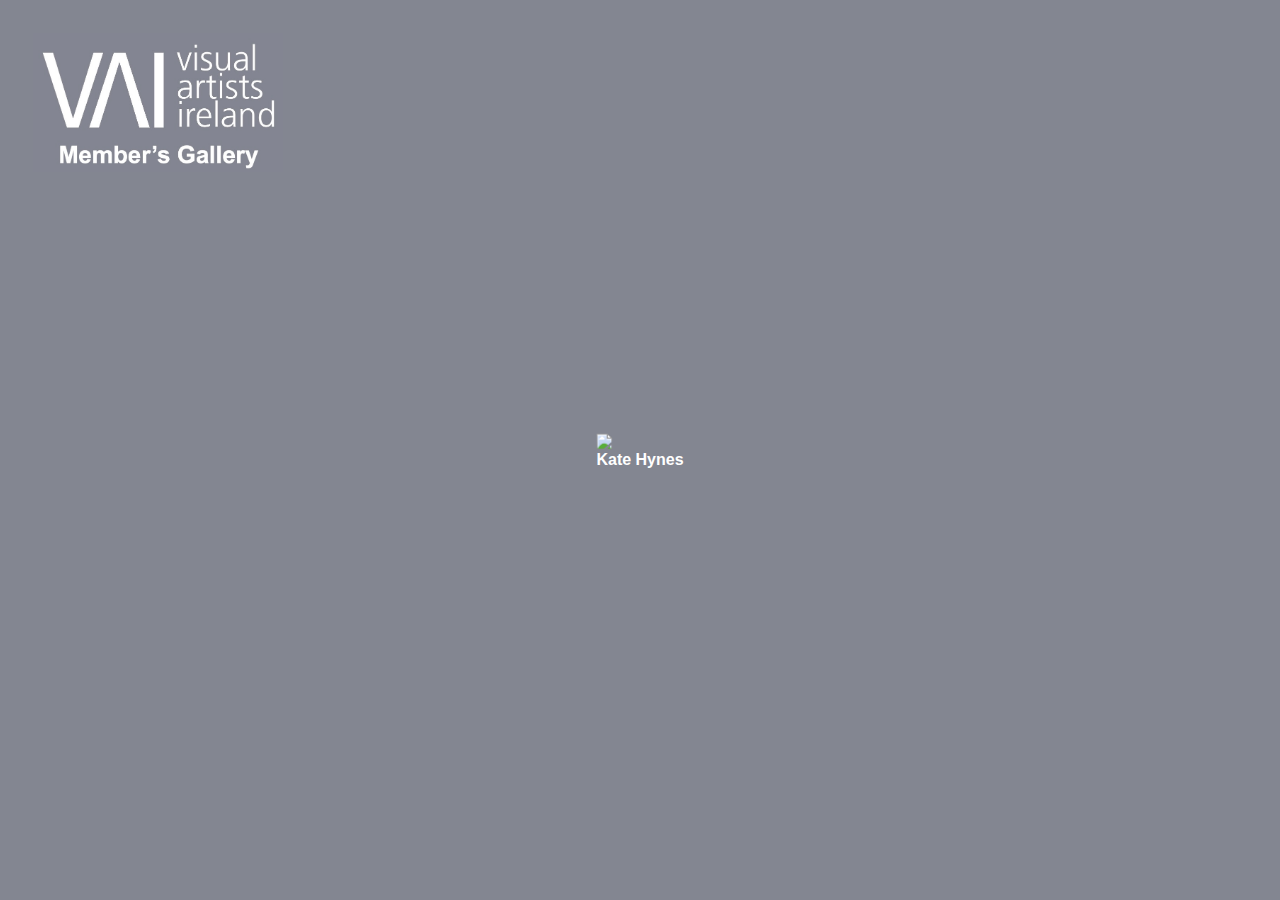
